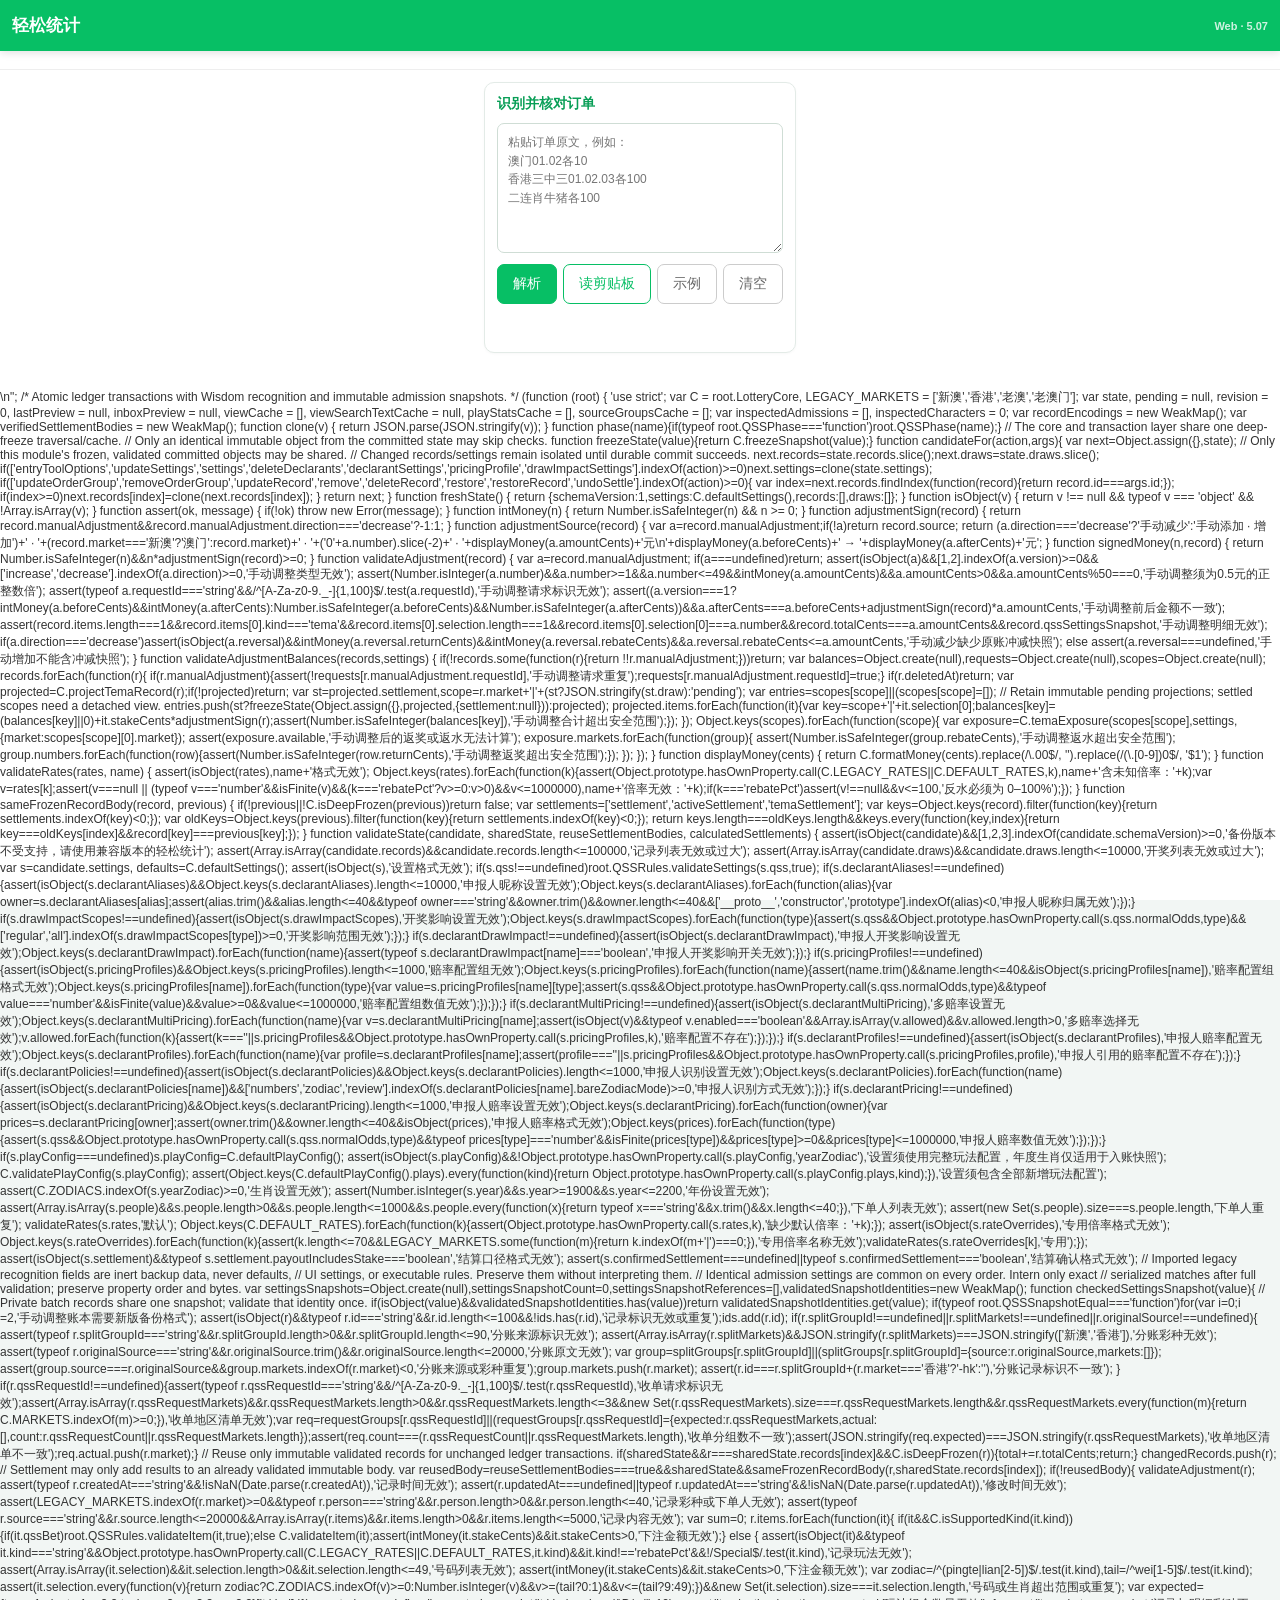
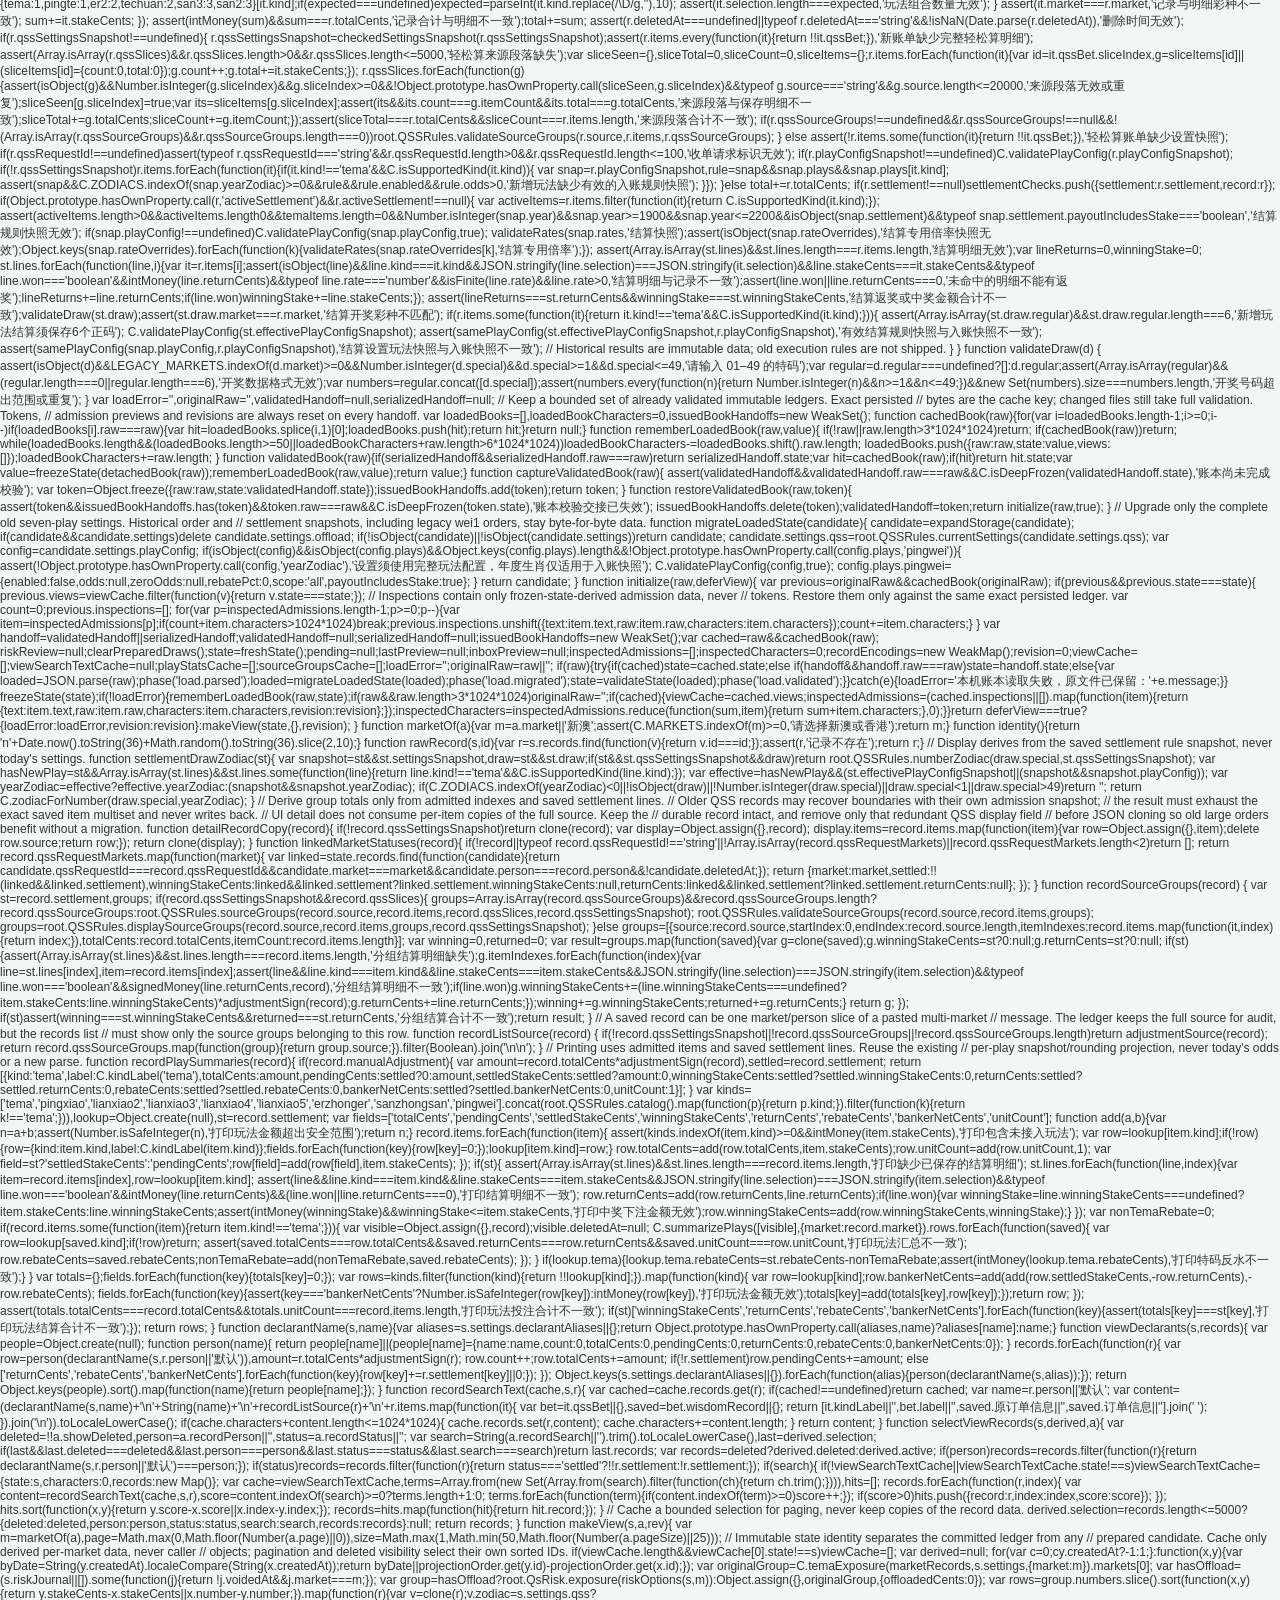
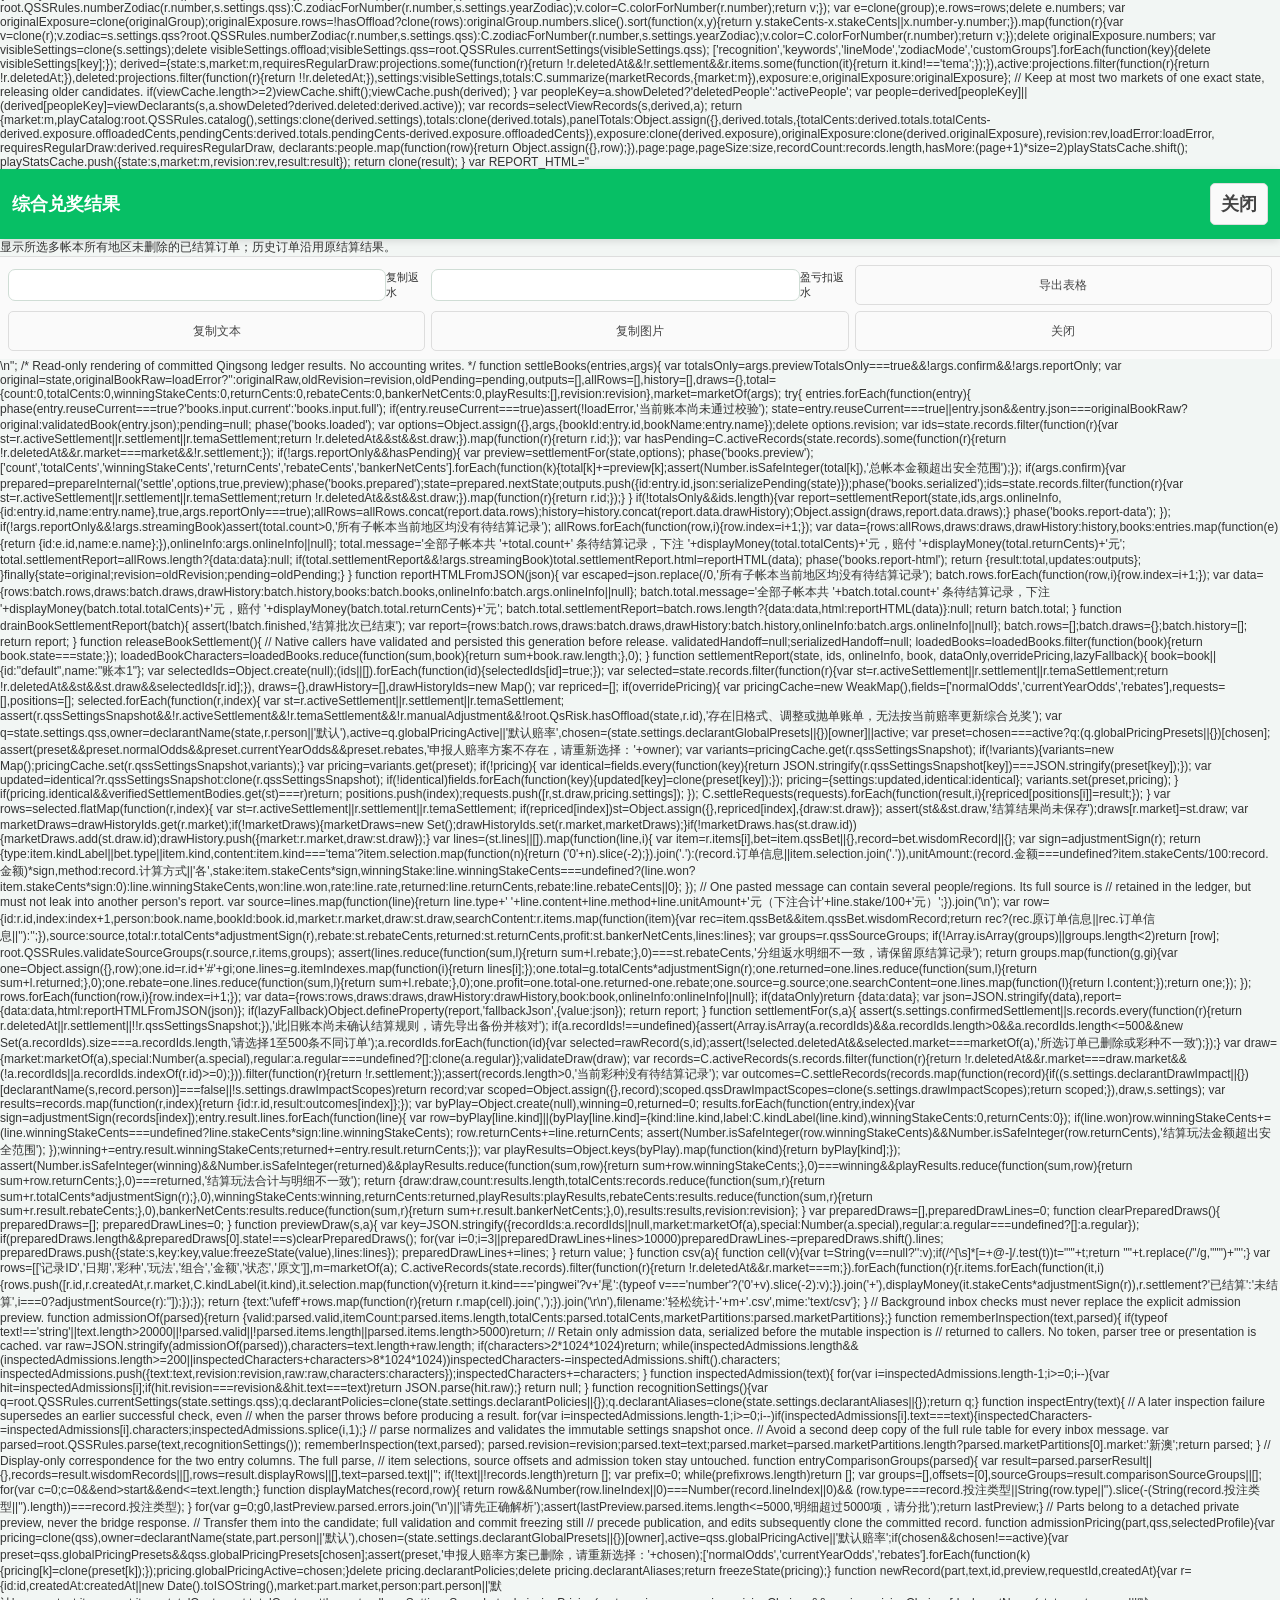
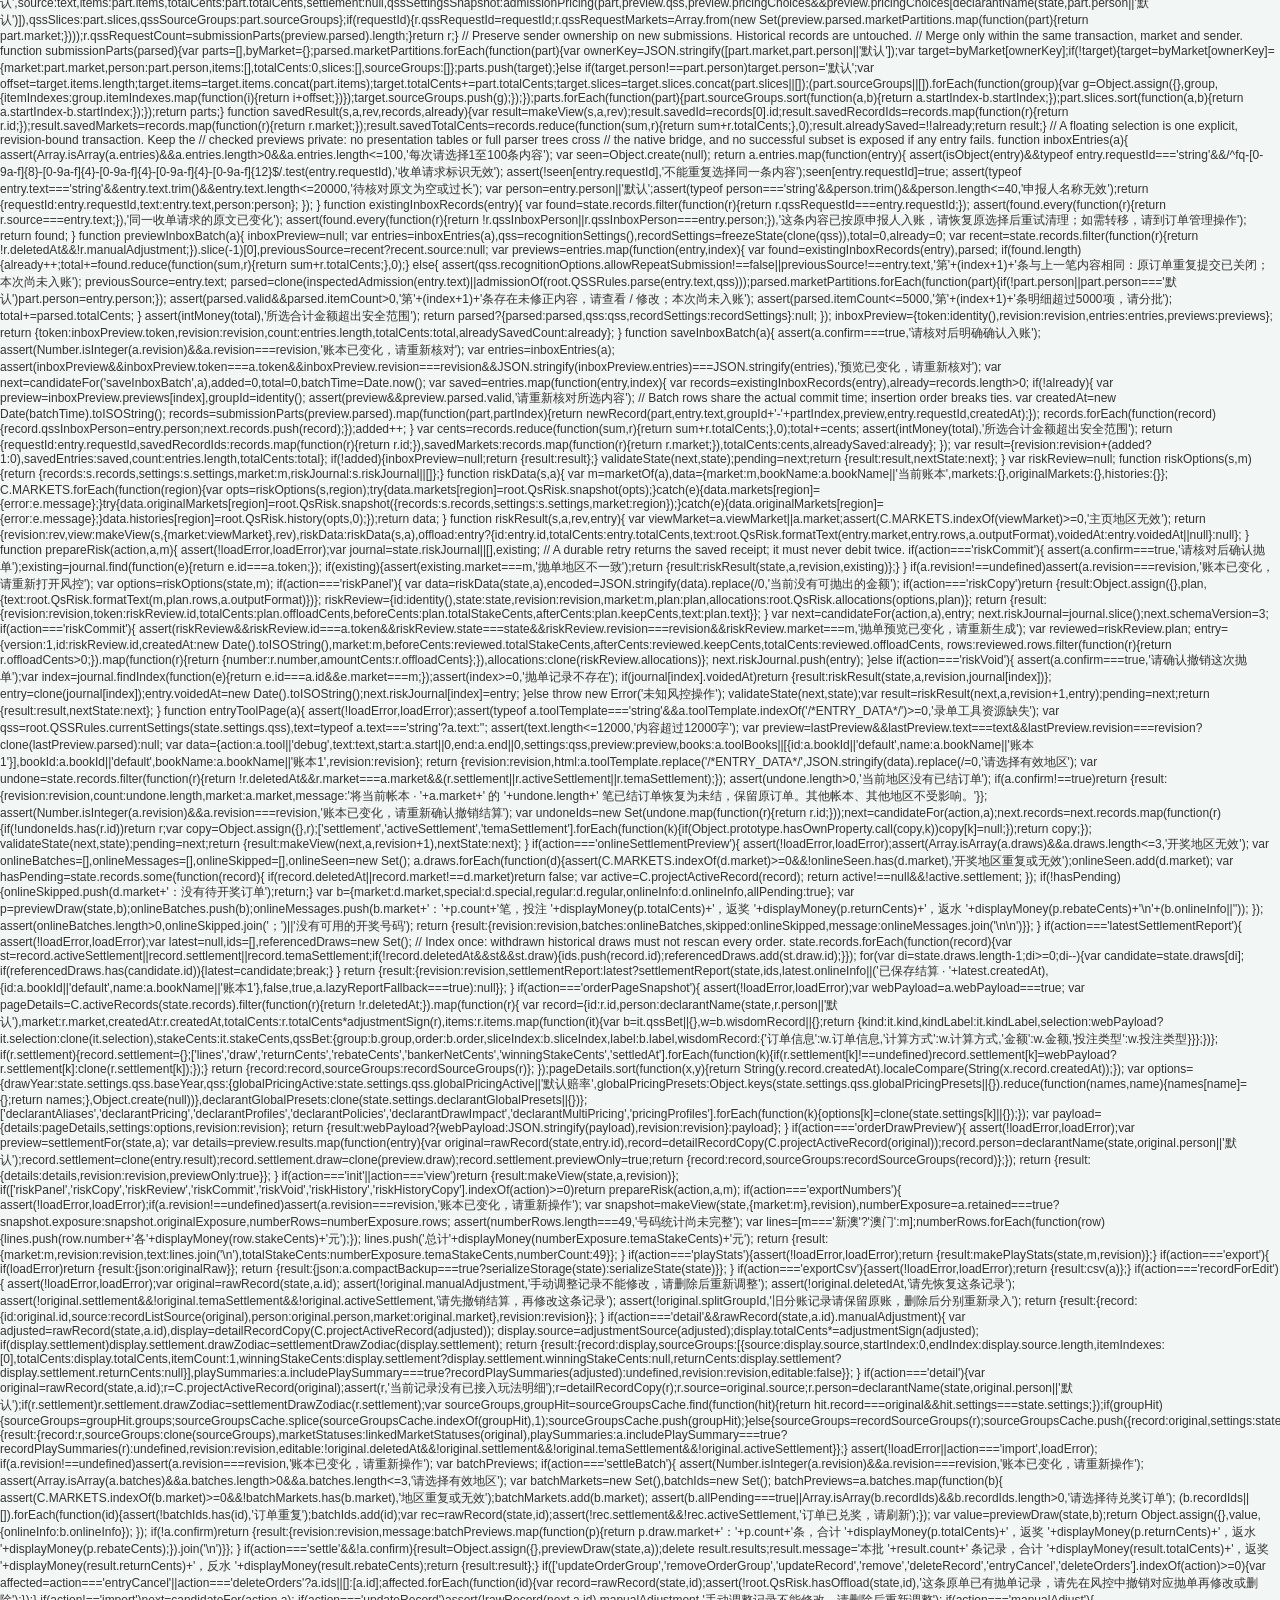
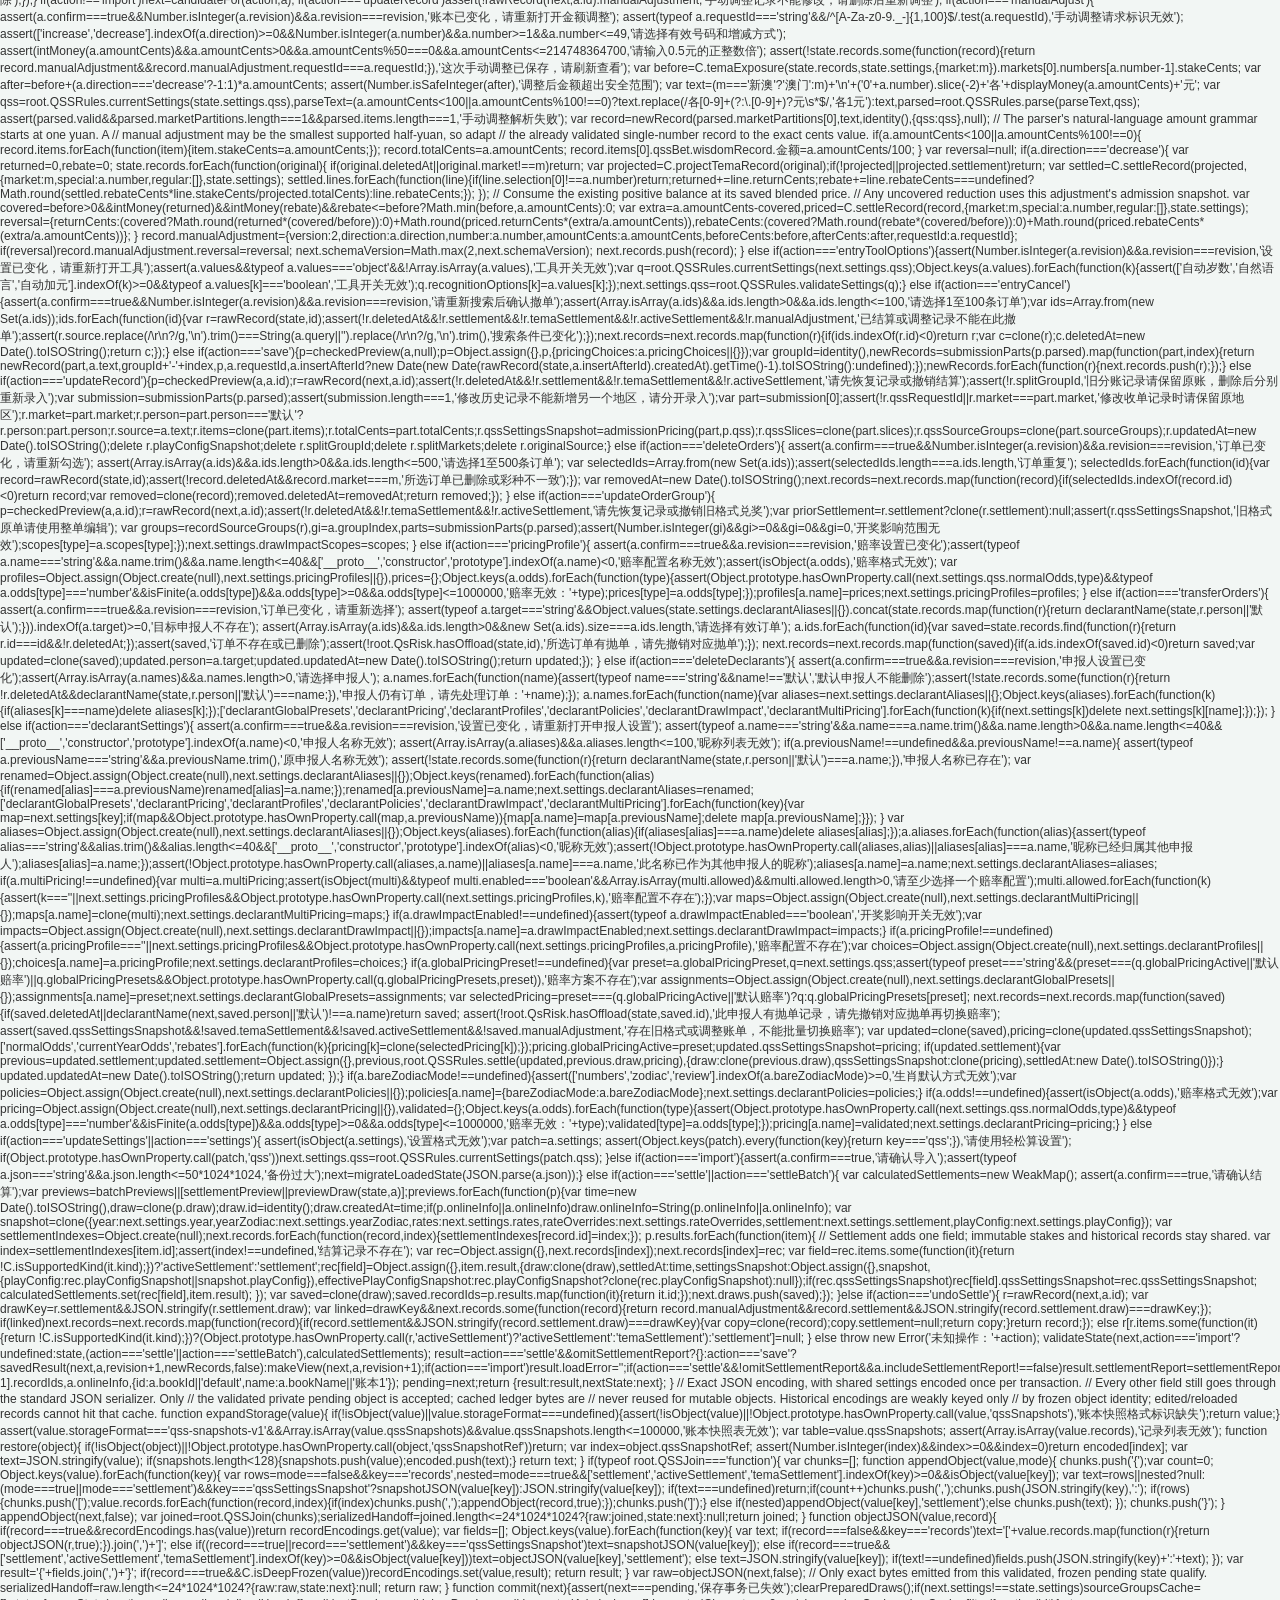
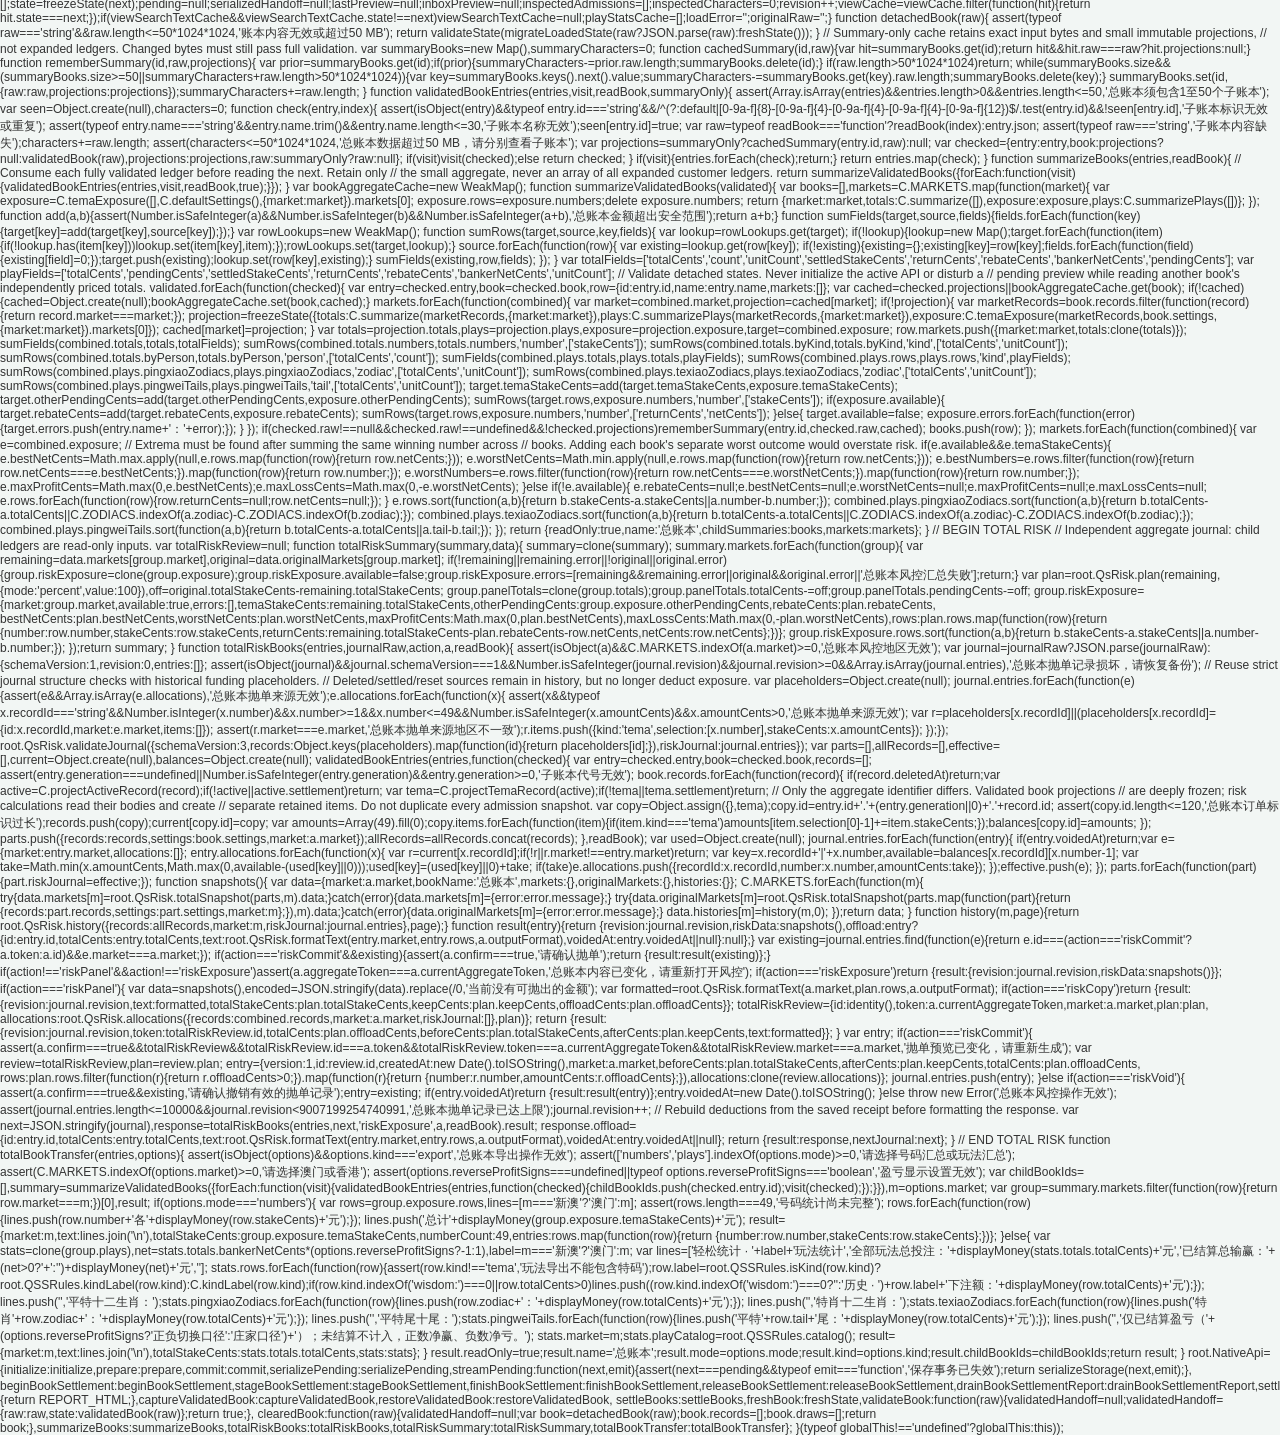
==== QingSongStats/Web/index.html @ a8ee0832 "Add clean iOS 16 WebView rebuild" ====
<!doctype html>
<html lang="zh-CN">
<head>
<meta charset="utf-8">
<meta name="viewport" content="width=device-width,initial-scale=1,viewport-fit=cover,maximum-scale=1">
<meta name="apple-mobile-web-app-capable" content="yes">
<meta name="apple-mobile-web-app-status-bar-style" content="default">
<meta name="theme-color" content="#07bf65">
<title>轻松统计 · Web 版</title>
<style>
*{box-sizing:border-box;-webkit-tap-highlight-color:transparent}
:root{--green:#07bf65;--green2:#089e56;--bg:#f2f6f4;--card:#fff;--line:#e3ebe7;--txt:#234536;--muted:#7d9287;--red:#d33131;--blue:#2b6cb0}
html,body{margin:0;padding:0;background:var(--bg);color:var(--txt);font:15px -apple-system,BlinkMacSystemFont,"PingFang SC","Segoe UI",sans-serif}
header{position:sticky;top:0;z-index:20;background:var(--green);color:#fff;padding:calc(env(safe-area-inset-top) + 12px) 14px 12px;display:flex;align-items:center;gap:10px;box-shadow:0 2px 8px rgba(0,0,0,.12)}
header h1{font-size:17px;margin:0;flex:1;font-weight:600}
header .ver{font-size:11px;opacity:.8}
.tabs{display:flex;background:#fff;border-bottom:1px solid var(--line);position:sticky;top:calc(env(safe-area-inset-top) + 48px);z-index:19;overflow-x:auto}
.tabs button{flex:1;min-width:76px;border:0;background:#fff;color:var(--muted);padding:11px 4px;font-size:13px;white-space:nowrap;border-bottom:2px solid transparent}
.tabs button.on{color:var(--green);border-bottom-color:var(--green);font-weight:600}
main{padding:12px;padding-bottom:calc(env(safe-area-inset-bottom) + 24px);max-width:900px;margin:0 auto}
.page{display:none}.page.on{display:block}
.card{background:var(--card);border:1px solid var(--line);border-radius:10px;padding:12px;margin-bottom:12px;box-shadow:0 1px 3px rgba(0,0,0,.03)}
.card h2{font-size:14px;margin:0 0 10px;color:var(--green2);font-weight:600}
textarea,input,select{width:100%;border:1px solid #cfddd5;border-radius:7px;padding:9px 10px;font:inherit;color:var(--txt);background:#fff;outline:none}
textarea:focus,input:focus,select:focus{border-color:var(--green)}
textarea{min-height:130px;resize:vertical;line-height:1.55}
.btn{display:inline-flex;align-items:center;justify-content:center;gap:5px;border:1px solid var(--green);background:var(--green);color:#fff;border-radius:7px;padding:9px 15px;font-size:14px;cursor:pointer;margin:4px 6px 4px 0;min-height:40px}
.btn:active{opacity:.75}
.btn.ghost{background:#fff;color:var(--green)}
.btn.gray{background:#fff;color:#666;border-color:#ccc}
.btn.red{background:#fff;color:var(--red);border-color:#e6b7b7}
.btn:disabled{opacity:.45;cursor:default}
.row{display:flex;flex-wrap:wrap;gap:6px;align-items:center}
.row .btn{margin:0}
.muted{color:var(--muted);font-size:12px}
.msg{min-height:20px;margin:8px 0;color:var(--red);font-size:13px}
.ok{color:var(--green2)}
table{border-collapse:collapse;width:100%;font-size:12px}
th,td{border-bottom:1px solid var(--line);padding:8px 5px;text-align:left;vertical-align:top}
th{color:var(--muted);font-weight:500;background:#fafcfb}
td.num{text-align:right;white-space:nowrap}
.pill{display:inline-block;padding:1px 7px;border-radius:10px;font-size:11px;background:#eaf7f0;color:var(--green2);margin-right:3px}
.pill.b{background:#eaf1fb;color:var(--blue)}
.pill.r{background:#fdecec;color:var(--red)}
.stat{display:flex;flex-wrap:wrap;gap:8px;margin-bottom:10px}
.stat div{flex:1;min-width:90px;background:#f7fbf9;border:1px solid var(--line);border-radius:8px;padding:9px}
.stat b{display:block;font-size:18px;color:var(--green2);margin-top:3px}
.stat span{font-size:11px;color:var(--muted)}
.wisdom{white-space:pre-wrap;line-height:1.6;background:#f7fbf9;border:1px solid var(--line);border-radius:7px;padding:10px;margin:8px 0;font-size:13px}
.err{color:var(--red)}
label.f{display:block;font-size:12px;color:var(--muted);margin:8px 0 4px}
.toast{position:fixed;left:50%;bottom:30px;transform:translateX(-50%);background:rgba(25,45,35,.92);color:#fff;padding:10px 18px;border-radius:20px;font-size:13px;z-index:99;opacity:0;transition:opacity .2s;pointer-events:none;max-width:80vw;text-align:center}
.toast.show{opacity:1}
.market-tag{font-size:11px;color:var(--muted)}
.empty{text-align:center;color:var(--muted);padding:26px 0;font-size:13px}
details summary{cursor:pointer;font-size:13px;color:var(--green2);padding:6px 0}
</style>
</head>
<body>
<header><h1>轻松统计</h1><span class="ver">Web · 5.07</span></header>
<nav class="tabs" id="tabs">
<button data-p="parse" class="on">录单</button>
<button data-p="list">账本</button>
<button data-p="settle">兑奖</button>
<button data-p="risk">风险</button>
<button data-p="settings">设置</button>
</nav>
<main>
<section class="page on" id="p-parse">
  <div class="card">
    <h2>识别并核对订单</h2>
    <textarea id="input" placeholder="粘贴订单原文，例如：&#10;澳门01.02各10&#10;香港三中三01.02.03各100&#10;二连肖牛猪各100"></textarea>
    <div class="row" style="margin-top:8px">
      <button class="btn" id="btnParse">解析</button>
      <button class="btn ghost" id="btnPaste">读剪贴板</button>
      <button class="btn gray" id="btnDemo">示例</button>
      <button class="btn gray" id="btnClear">清空</button>
    </div>
    <div class="msg" id="parseMsg"></div>
  </div>
  <div class="card" id="previewCard" hidden>
    <h2>解析结果 <span class="market-tag" id="previewMeta"></span></h2>
    <div class="stat">
      <div><span>总额</span><b id="pvTotal">0</b></div>
      <div><span>注数</span><b id="pvBets">0</b></div>
      <div><span>条数</span><b id="pvItems">0</b></div>
    </div>
    <div class="wisdom" id="pvLines"></div>
    <div id="pvErrors"></div>
    <div class="row" style="margin-top:6px">
      <button class="btn" id="btnSave">确认入账</button>
      <button class="btn ghost" id="btnCopy">复制解析</button>
      <button class="btn gray" id="btnShare">分享</button>
    </div>
    <details style="margin-top:8px"><summary>原始明细</summary><pre id="pvJson" style="white-space:pre-wrap;font-size:11px;max-height:260px;overflow:auto"></pre></details>
  </div>
</section>

<section class="page" id="p-list">
  <div class="card">
    <h2>账本概览</h2>
    <div class="stat">
      <div><span>订单数</span><b id="stCount">0</b></div>
      <div><span>投注额</span><b id="stAmount">0</b></div>
      <div><span>版本</span><b id="stRev">0</b></div>
    </div>
    <div class="row">
      <button class="btn ghost" id="btnRefresh">刷新</button>
      <button class="btn ghost" id="btnExport">导出 JSON</button>
      <button class="btn ghost" id="btnExportCsv">导出 CSV</button>
      <button class="btn ghost" id="btnImportFile">导入文件</button>
      <input type="file" id="fileInput" accept=".json,application/json" hidden>
      <button class="btn red" id="btnReset">清空账本</button>
    </div>
    <div class="msg" id="listMsg"></div>
  </div>
  <div class="card">
    <h2>订单列表 <span class="muted" id="listMeta"></span></h2>
    <div id="recordList"></div>
  </div>
</section>

<section class="page" id="p-settle">
  <div class="card">
    <h2>兑奖计算</h2>
    <label class="f">开奖号码（空格或点分隔，如 01 02 03 特码12）</label>
    <input id="drawText" placeholder="输入本期开奖号码">
    <div class="row" style="margin-top:8px">
      <button class="btn" id="btnPreviewSettle">预览兑奖</button>
      <button class="btn ghost" id="btnClearDraw">清空开奖</button>
    </div>
    <div class="msg" id="settleMsg"></div>
    <div id="settleResult"></div>
  </div>
</section>

<section class="page" id="p-risk">
  <div class="card">
    <h2>风险敞口</h2>
    <div class="row"><button class="btn" id="btnRisk">计算</button></div>
    <div class="msg" id="riskMsg"></div>
    <div id="riskResult"></div>
  </div>
</section>

<section class="page" id="p-settings">
  <div class="card">
    <h2>账本设置</h2>
    <label class="f">年份</label><input type="number" id="setYear" value="2026">
    <label class="f">特码赔率</label><input type="number" id="setTema" value="47">
    <label class="f">回水百分比</label><input type="number" id="setRebate" value="0" step="0.1">
    <label class="f">参与人（逗号分隔）</label><input id="setPeople" value="默认">
    <div class="row" style="margin-top:10px"><button class="btn" id="btnSaveSettings">保存设置</button></div>
    <div class="msg" id="settingsMsg"></div>
  </div>
  <div class="card">
    <h2>关于</h2>
    <p class="muted">由 IPA 5.07 提取的核心 JS 引擎驱动：LotteryCore / WisdomEngine / QSParser / NativeApi。原生 Swift 层由浏览器 API 替代（localStorage、剪贴板、文件导出）。数据只保存在本机浏览器。</p>
  </div>
</section>
</main>
<div class="toast" id="toast"></div>

<script>
(function (root, factory) {
  'use strict';
  if (typeof module === 'object' && module.exports) module.exports = factory(root);
  else root.LotteryCore = factory(root);
}(typeof globalThis !== 'undefined' ? globalThis : this, function (root) {
  'use strict';
  // Historical Stats accounting is retained; new orders use the QSSRules snapshot contract.
  var VERSION = '2.1.0';
  var MARKETS = ['新澳', '香港', '老澳门'];
  var ZODIACS = ['鼠', '牛', '虎', '兔', '龙', '蛇', '马', '羊', '猴', '鸡', '狗', '猪'];
  var MAX_ITEMS = 5000, MAX_SAFE = 9007199254740991;
  var LEGACY_RATES = {
    tema: 47, pingte: 2, pingteSpecial: 1.8,
    lian2: 4, lian2Special: 3.5, lian3: 10, lian3Special: 8.5,
    lian4: 30, lian4Special: 25, lian5: 92, lian5Special: 82,
    wei1: 1.8, wei1Special: 2.1, wei2: 3, wei2Special: 3,
    wei3: 6, wei3Special: 6, wei4: 15, wei4Special: 15,
    wei5: 45, wei5Special: 45, er2: 60, techuan: 10, san3: 600, san2: 20,
    bu5: 2, bu6: null, bu7: null, bu8: null, bu9: null, bu10: null, bu11: null, bu12: null,
    rebatePct: 0
  };
  var DEFAULT_RATES = {tema:47,rebatePct:0};
  var PLAY_META = {
    tema:{label:'特码',size:1,type:'number',scope:'special'},
    pingxiao:{label:'平肖',size:1,type:'zodiac',scope:'all'},
    lianxiao2:{label:'二连肖',size:2,type:'zodiac',scope:'all'},
    lianxiao3:{label:'三连肖',size:3,type:'zodiac',scope:'all'},
    lianxiao4:{label:'四连肖',size:4,type:'zodiac',scope:'all'},
    lianxiao5:{label:'五连肖',size:5,type:'zodiac',scope:'all'},
    erzhonger:{label:'二中二',size:2,type:'number',scope:'regular'},
    sanzhongsan:{label:'三中三',size:3,type:'number',scope:'regular'},
    pingwei:{label:'平尾',size:1,type:'tail',scope:'all'}
  };
  var RED = [1,2,7,8,12,13,18,19,23,24,29,30,34,35,40,45,46];
  var BLUE = [3,4,9,10,14,15,20,25,26,31,36,37,41,42,47,48];
  function copy(a) { var b = {}; Object.keys(a || {}).forEach(function (k) { b[k] = a[k]; }); return b; }
  function assign(a, b) { Object.keys(b || {}).forEach(function (k) { a[k] = b[k]; }); return a; }
  function isInt(n) { return typeof n === 'number' && isFinite(n) && Math.floor(n) === n && Math.abs(n) <= MAX_SAFE; }
  function fail(message) { throw new Error(message); }
  function safeAdd(a, b) { var n = a + b; if (!isInt(n)) fail('金额合计超出安全计算范围'); return n; }
  function normalizeZodiacName(value) {
    // Zodiac display/settings compatibility only; no slip recognition rules.
    return String(value).replace(/\ud852\udc23/g, '猴').replace(/龍/g, '龙')
      .replace(/[雞鷄]/g, '鸡').replace(/馬/g, '马').replace(/豬/g, '猪')
      .replace(/老鼠/g, '鼠').replace(/老虎/g, '虎').replace(/兔子/g, '兔').replace(/公鸡/g, '鸡');
  }
  function defaultSettings() {
    return {year: 2026, yearZodiac: '马', rates: copy(DEFAULT_RATES),
      settlement: {includeSpecial: true, san2: 'atLeast', payoutIncludesStake: true},
      confirmedSettlement: true, people: ['默认'], rateOverrides: {}, qss:root.QSSRules.defaults(), playConfig:defaultPlayConfig()};
  }
  function isSupportedKind(kind) { return typeof kind==='string'&&(Object.prototype.hasOwnProperty.call(PLAY_META,kind)||root.QSSRules.isKind(kind)); }
  function defaultPlayConfig() { return {version:1,plays:{}}; }
  function decimalRatio(value) {
    if(typeof value!=='number'||!isFinite(value)||value<0||!/^[0-9]+(?:\.[0-9]{1,4})?$/.test(String(value)))fail('小数配置须为非负数且最多四位小数');
    var parts=String(value).split('.'),denominator=Math.pow(10,(parts[1]||'').length);
    return {numerator:Number(parts[0])*denominator+Number(parts[1]||0),denominator:denominator};
  }
  function exactAmount(cents,rate,percent) {
    var fraction=decimalRatio(rate);
    return proportionalRebate(cents,fraction.numerator,fraction.denominator*(percent?100:1));
  }
  function validatePlayConfig(config, allowLegacyFull) {
    if(!config||config.version!==1||!config.plays||typeof config.plays!=='object'||Array.isArray(config.plays))fail('玩法配置版本或结构无效');
    if(config.yearZodiac===undefined&&Object.keys(config.plays).length)Object.keys(PLAY_META).forEach(function(kind){if(kind!=='tema'&&!(allowLegacyFull===true&&kind==='pingwei')&&!Object.prototype.hasOwnProperty.call(config.plays,kind))fail('玩法配置缺少 '+kindLabel(kind));});
    Object.keys(config.plays).forEach(function(kind){
      if(!Object.prototype.hasOwnProperty.call(PLAY_META,kind)||kind==='tema')fail('玩法配置包含未知玩法：'+kind);
      var value=config.plays[kind];
      if(!value||typeof value.enabled!=='boolean'||typeof value.payoutIncludesStake!=='boolean')fail(kindLabel(kind)+'启用状态或本金规则无效');
      if(value.scope!=='regular'&&value.scope!=='all')fail(kindLabel(kind)+'开奖范围须为 regular 或 all');
      if(kind==='pingwei'){
        if(value.scope!=='all')fail('平尾开奖范围固定为6个正码加特码');
        if(!Object.prototype.hasOwnProperty.call(value,'zeroOdds'))fail('平尾缺少0尾赔率配置');
        if(value.zeroOdds!==null){decimalRatio(value.zeroOdds);if(value.zeroOdds<=0||value.zeroOdds>1000000)fail('0尾赔率须大于0且不超过1000000');}
        if(value.enabled&&value.zeroOdds===null)fail('平尾已启用，请配置0尾赔率');
      }else if(Object.prototype.hasOwnProperty.call(value,'zeroOdds'))fail(kindLabel(kind)+'不支持0尾赔率');
      if(value.odds!==null){decimalRatio(value.odds);if(value.odds<=0||value.odds>1000000)fail(kindLabel(kind)+'赔率须大于 0 且不超过 1000000');}
      if(value.specialOdds!==undefined&&value.specialOdds!==null){if(PLAY_META[kind].type!=='zodiac')fail(kindLabel(kind)+'不支持当年生肖赔率');decimalRatio(value.specialOdds);if(value.specialOdds<=0||value.specialOdds>1000000)fail(kindLabel(kind)+'当年生肖赔率须大于 0 且不超过 1000000');}
      if(value.enabled&&value.odds===null)fail(kindLabel(kind)+'已启用，请配置赔率');
      decimalRatio(value.rebatePct);if(value.rebatePct>100)fail(kindLabel(kind)+'返水比例须为 0 至 100');
    });
    if(config.yearZodiac!==undefined)checkZodiac(config.yearZodiac);
    return config;
  }
  function checkZodiac(z) { z = normalizeZodiacName(z); if (ZODIACS.indexOf(z) < 0) fail('生肖必须是鼠、牛、虎、兔、龙、蛇、马、羊、猴、鸡、狗、猪之一'); return z; }
  function checkNumber(n) { if (!isInt(n) || n < 1 || n > 49) fail('号码必须是 01 至 49 的整数'); return n; }
  function zodiacForNumber(number, yearZodiac) {
    checkNumber(number); var i = ZODIACS.indexOf(checkZodiac(yearZodiac || '马'));
    return ZODIACS[(i - ((number - 1) % 12) + 12) % 12];
  }
  function numbersForZodiac(zodiac, yearZodiac) {
    zodiac = checkZodiac(zodiac); checkZodiac(yearZodiac || '马');
    var out = []; for (var n = 1; n <= 49; n++) if (zodiacForNumber(n, yearZodiac) === zodiac) out.push(n); return out;
  }
  function colorForNumber(n) { checkNumber(n); return RED.indexOf(n) >= 0 ? 'red' : (BLUE.indexOf(n) >= 0 ? 'blue' : 'green'); }
  function kindLabel(kind) { return PLAY_META[kind]?PLAY_META[kind].label:root.QSSRules.isKind(kind)?root.QSSRules.kindLabel(kind):'历史记录'; }
  function formatMoney(cents) { if (!isInt(cents)) fail('金额必须是安全整数分'); return (cents / 100).toFixed(2); }
  function unique(values, label) {
    var seen = Object.create(null);
    values.forEach(function (v) { if (seen[v]) fail('同组' + label + '重复：' + v + '；请拆成独立行录入'); seen[v] = true; }); return values;
  }
  function uniqueStrings(a) { return a.filter(function(v,i){return a.indexOf(v)===i;}); }
  function itemTotal(items) {
    if(!Array.isArray(items)||items.length>MAX_ITEMS) fail('记录明细缺失或超过 5,000 注');
    return items.reduce(function(sum,item){if(!item||!isInt(item.stakeCents)||item.stakeCents<=0) fail('记录中的注额无效');return safeAdd(sum,item.stakeCents);},0);
  }
  function checkedRecordTotal(record) {
    if(record&&typeof record==='object'&&checkedFrozenTotals.has(record))return checkedFrozenTotals.get(record);
    if(!record||(MARKETS.indexOf(record.market)<0&&record.market!=='老澳'))fail('记录彩种无效');
    if(typeof record.person!=='string'||!record.person.trim())fail('记录下单人无效');
    var total=itemTotal(record.items);if(!record.items.length)fail('记录没有有效明细');
    record.items.forEach(function(item){validateItem(item);if(item.market!==record.market)fail('记录内彩种与记录彩种不一致');});
    if(!isInt(record.totalCents)||total!==record.totalCents) fail('记录总额与明细不符，请检查备份数据');
    if(record.settlement){
      var settlement=record.settlement;
      ['returnCents','rebateCents','bankerNetCents','winningStakeCents'].forEach(function(key){if(!isInt(settlement[key]))fail('结算金额无效');});
      var direction=record.manualAdjustment&&record.manualAdjustment.direction==='decrease'?-1:1;
      if(settlement.returnCents*direction<0||settlement.rebateCents*direction<0||settlement.rebateCents*direction>total||settlement.winningStakeCents*direction<0||settlement.winningStakeCents*direction>total)fail('结算金额不在有效范围内');
      if(safeAdd(safeAdd(total*direction,-settlement.returnCents),-settlement.rebateCents)!==settlement.bankerNetCents)fail('结算总额无法对账');
    }
    if(deeplyFrozen(record))checkedFrozenTotals.set(record,total);
    return total;
  }
  function proportionalRebate(value,part,whole){
    // Exact integer (value * part / whole), rounded half up without unsafe multiplication.
    var quotient=0,remainder=0,unitQ=Math.floor(value/whole),unitR=value%whole,multiplier=part;
    while(multiplier>0){
      if(multiplier%2===1){quotient=safeAdd(quotient,unitQ);if(remainder>=whole-unitR){remainder-=whole-unitR;quotient=safeAdd(quotient,1);}else remainder+=unitR;}
      multiplier=Math.floor(multiplier/2);if(!multiplier)break;
      unitQ=safeAdd(unitQ,unitQ);if(unitR>=whole-unitR){unitR-=whole-unitR;unitQ=safeAdd(unitQ,1);}else unitR+=unitR;
    }
    return remainder>=whole-remainder?safeAdd(quotient,1):quotient;
  }
  var deeplyFrozenObjects=new WeakSet(),activeProjectionCache=new WeakMap(),temaProjectionCache=new WeakMap(),checkedFrozenTotals=new WeakMap();
  function deeplyFrozen(value){
    if(!value||typeof value!=='object')return true;
    if(deeplyFrozenObjects.has(value))return true;
    if(!Object.isFrozen(value)||!Object.keys(value).every(function(key){return deeplyFrozen(value[key]);}))return false;
    deeplyFrozenObjects.add(value);return true;
  }
  function freezeProjection(value){
    if(!value||typeof value!=='object'||deeplyFrozenObjects.has(value))return value;
    // Most ledger fields are primitive. Avoid an interpreted recursive call
    // for every number/string while still freezing every reachable object.
    var keys=Object.keys(value);
    for(var i=0;i<keys.length;i++){var child=value[keys[i]];if(child&&typeof child==='object')freezeProjection(child);}
    Object.freeze(value);deeplyFrozenObjects.add(value);return value;
  }
  function projectionWithCache(record,cache,project){
    if(record&&typeof record==='object'&&cache.has(record))return cache.get(record);
    var immutable=deeplyFrozen(record),result=project(record);
    if(immutable&&record&&typeof record==='object'){freezeProjection(result);cache.set(record,result);}
    return result;
  }
  function projectTemaRecord(record){return projectionWithCache(record,temaProjectionCache,projectTemaRecordUncached);}
  function projectActiveRecord(record){return projectionWithCache(record,activeProjectionCache,projectActiveRecordUncached);}
  function projectTemaRecordUncached(record){
    if(!record||!Array.isArray(record.items))fail('记录明细缺失');
    var items=record.items.filter(function(item){return item&&item.kind==='tema';});
    if(!items.length)return null;
    var mixed=items.length!==record.items.length,hasOverride=Object.prototype.hasOwnProperty.call(record,'temaSettlement');
    if(!mixed&&!hasOverride){checkedRecordTotal(record);return record;}
    var oldTotal=itemTotal(record.items);if(oldTotal!==record.totalCents)fail('记录总额与明细不符，请检查备份数据');
    var projected=deeplyFrozen(record)?assign({},record):copy(record);delete projected.temaSettlement;
    projected.items=items.map(function(item){var result=copy(item);result.source=('0'+item.selection[0]).slice(-2)+'各'+formatMoney(item.stakeCents);return result;});
    projected.totalCents=itemTotal(projected.items);projected.source=projected.items.map(function(item){return item.source;}).join('\n');
    if(hasOverride)projected.settlement=record.temaSettlement;
    else if(record.settlement){
      var previous=record.settlement;if(!Array.isArray(previous.lines))fail('历史结算缺少可分离的特码明细');
      var lines=previous.lines.filter(function(line){return line&&line.kind==='tema';});
      if(lines.length!==items.length)fail('历史结算中的特码明细与记录不符');
      var returned=0,winning=0;
      lines.forEach(function(line,index){
        validateItem(line);
        if(line.selection[0]!==items[index].selection[0]||line.stakeCents!==items[index].stakeCents||typeof line.won!=='boolean'||!isInt(line.returnCents)||line.returnCents<0||(!line.won&&line.returnCents!==0))fail('历史结算中的特码明细无效');
        returned=safeAdd(returned,line.returnCents);if(line.won)winning=safeAdd(winning,line.stakeCents);
      });
      if(!isInt(previous.rebateCents)||previous.rebateCents<0||previous.rebateCents>oldTotal)fail('历史反水金额无效');
      var rebate=proportionalRebate(previous.rebateCents,projected.totalCents,oldTotal);
      projected.settlement=assign(copy(previous),{lines:lines.slice(),returnCents:returned,winningStakeCents:winning,rebateCents:rebate,bankerNetCents:safeAdd(safeAdd(projected.totalCents,-returned),-rebate),rulesNote:'历史特码结算：返奖及中奖注额取特码明细；原整笔反水按特码注额占比分摊并四舍五入到分。'});
    }else projected.settlement=null;
    checkedRecordTotal(projected);return projected;
  }
  function projectActiveRecordUncached(record){
    if(!record||!Array.isArray(record.items))fail('记录明细缺失');
    var items=record.items.filter(function(item){return item&&isSupportedKind(item.kind);});
    if(!items.length)return null;
    if(items.length===record.items.length){checkedRecordTotal(record);return record;}
    if(items.every(function(item){return item.kind==='tema';})){
      var legacy=copy(record);
      if(Object.prototype.hasOwnProperty.call(record,'activeSettlement'))legacy.temaSettlement=record.activeSettlement;
      return projectTemaRecord(legacy);
    }
    var total=itemTotal(record.items);if(total!==record.totalCents)fail('记录总额与明细不符');
    var projected=deeplyFrozen(record)?assign({},record):copy(record);projected.items=items;projected.totalCents=itemTotal(items);
    if(Object.prototype.hasOwnProperty.call(record,'activeSettlement'))projected.settlement=record.activeSettlement;
    else if(record.settlement){
      var previous=record.settlement,lines=(previous.lines||[]).filter(function(line){return isSupportedKind(line.kind);});
      if(lines.length!==items.length)fail('历史结算缺少对应明细');
      var returned=0,winning=0;
      lines.forEach(function(line,index){
        var item=items[index];validateItem(line);
        if(line.kind!==item.kind||JSON.stringify(line.selection)!==JSON.stringify(item.selection)||line.stakeCents!==item.stakeCents||typeof line.won!=='boolean'||!isInt(line.returnCents)||line.returnCents<0)fail('历史结算明细不一致');
        returned=safeAdd(returned,line.returnCents);if(line.won)winning=safeAdd(winning,line.stakeCents);
      });
      var rebate=proportionalRebate(previous.rebateCents,projected.totalCents,total);
      projected.settlement=assign(copy(previous),{lines:lines,returnCents:returned,winningStakeCents:winning,rebateCents:rebate,bankerNetCents:safeAdd(safeAdd(projected.totalCents,-returned),-rebate)});
    }else projected.settlement=null;
    checkedRecordTotal(projected);return projected;
  }
  function activeRecords(records){return (records||[]).map(projectActiveRecord).filter(function(record){return record!==null;});}
  function temaRecords(records){return (records||[]).map(projectTemaRecord).filter(function(record){return record!==null;});}
  // The ledger validator has already bounded the sum of all unsigned raw
  // stakes. Each active projection is a subset, so its signed stake totals
  // cannot overflow. Settlement amounts have no such bound across records.
  function validateAggregateTotals(records) {
    var returned=0,rebate=0,net=0;
    function addSettlementTotal(total,value){
      if(!isInt(value))fail('结算金额无效');
      return safeAdd(total,value);
    }
    records.forEach(function(record){
      if(record.deletedAt||MARKETS.indexOf(record.market)<0)return;
      record=projectActiveRecord(record);
      if(!record)return;
      record.items.forEach(function(item){
        if(item.kind!=='tema')return;
        if(!Array.isArray(item.selection)||item.selection.length!==1)fail('特码记录必须为单号码明细');
        checkNumber(item.selection[0]);
      });
      var settlement=record.settlement;
      if(!settlement)return;
      returned=addSettlementTotal(returned,settlement.returnCents);
      rebate=addSettlementTotal(rebate,settlement.rebateCents);
      net=addSettlementTotal(net,settlement.bankerNetCents);
    });
  }
  function summarize(records, filters) {
    filters=filters||{}; var result={totalCents:0,count:0,unitCount:0,numbers:[],byKind:[],byPerson:[],settledStakeCents:0,returnCents:0,rebateCents:0,bankerNetCents:0,pendingCents:0}, kinds=Object.create(null),people=Object.create(null);
    for(var n=1;n<=49;n++) result.numbers.push({number:n,stakeCents:0});
    (records||[]).forEach(function(record){
      if(record.deletedAt) return;
      if(MARKETS.indexOf(record.market)<0)return;
      if(['market','person'].some(function(key){return filters[key] && filters[key]!=='全部' && record[key]!==filters[key];}))return;
      record=projectActiveRecord(record);if(!record)return;
      var direction=record.manualAdjustment&&record.manualAdjustment.direction==='decrease'?-1:1;
      var total=record.totalCents*direction;result.totalCents=safeAdd(result.totalCents,total);result.count++;result.unitCount+=record.items.length;
      var person=record.person||'默认'; if(!Object.prototype.hasOwnProperty.call(people,person)) people[person]={person:person,totalCents:0,count:0};
      people[person].totalCents=safeAdd(people[person].totalCents,total);people[person].count++;
      record.items.forEach(function(item){
        if(!Object.prototype.hasOwnProperty.call(kinds,item.kind))kinds[item.kind]={kind:item.kind,totalCents:0,unitCount:0};
        kinds[item.kind].totalCents=safeAdd(kinds[item.kind].totalCents,item.stakeCents*direction);kinds[item.kind].unitCount++;
        if(item.kind==='tema'){if(!Array.isArray(item.selection)||item.selection.length!==1)fail('特码记录必须为单号码明细');var index=checkNumber(item.selection[0])-1;result.numbers[index].stakeCents=safeAdd(result.numbers[index].stakeCents,item.stakeCents*direction);}
      });
      if(record.settlement){
        result.settledStakeCents=safeAdd(result.settledStakeCents,total);
        ['returnCents','rebateCents','bankerNetCents'].forEach(function(key){if(!isInt(record.settlement[key]))fail('结算金额无效');result[key]=safeAdd(result[key],record.settlement[key]);});
      }else result.pendingCents=safeAdd(result.pendingCents,total);
    });
    result.byKind=Object.keys(kinds).map(function(k){return kinds[k];});result.byPerson=Object.keys(people).map(function(k){return people[k];});return result;
  }
  // This optional projection is intentionally separate from summarize and view.
  // Returns come from saved settlement lines; only the original per-kind
  // rebate rounding is reproduced from immutable admission/settlement rules.
  function summarizeLegacyPlays(records, filters) {
    filters=filters||{};
    var kinds=['pingxiao','lianxiao2','lianxiao3','lianxiao4','lianxiao5','erzhonger','sanzhongsan','pingwei'];
    var fields=['totalCents','pendingCents','settledStakeCents','returnCents','rebateCents','bankerNetCents','unitCount'];
    function empty(){var value={};fields.forEach(function(key){value[key]=0;});return value;}
    var rows=kinds.map(function(kind){return assign({kind:kind,label:kindLabel(kind)},empty());}),lookup=Object.create(null),totals=empty();
    var pingxiaoZodiacs=ZODIACS.map(function(zodiac){return {zodiac:zodiac,totalCents:0,unitCount:0};}),pingweiTails=[];
    for(var tail=0;tail<=9;tail++)pingweiTails.push({tail:tail,totalCents:0,unitCount:0});
    rows.forEach(function(row){lookup[row.kind]=row;});
    (records||[]).forEach(function(original){
      if(!original||original.deletedAt||MARKETS.indexOf(original.market)<0)return;
      if(filters.market&&filters.market!=='全部'&&original.market!==filters.market)return;
      if(!Array.isArray(original.items))fail('记录明细缺失');
      if(!original.items.some(function(item){return item&&Object.prototype.hasOwnProperty.call(lookup,item.kind);}))return;
      var record=projectActiveRecord(original),groups=Object.create(null),st=record.settlement;
      record.items.forEach(function(item){
        groups[item.kind]=safeAdd(groups[item.kind]||0,item.stakeCents);
        var row=lookup[item.kind];if(!row)return;
        row.totalCents=safeAdd(row.totalCents,item.stakeCents);row.unitCount=safeAdd(row.unitCount,1);
        if(item.kind==='pingxiao'){
          var zodiacRow=pingxiaoZodiacs[ZODIACS.indexOf(item.selection[0])];
          zodiacRow.totalCents=safeAdd(zodiacRow.totalCents,item.stakeCents);zodiacRow.unitCount=safeAdd(zodiacRow.unitCount,1);
        }else if(item.kind==='pingwei'){
          var tailRow=pingweiTails[item.selection[0]];
          tailRow.totalCents=safeAdd(tailRow.totalCents,item.stakeCents);tailRow.unitCount=safeAdd(tailRow.unitCount,1);
        }
        var field=st?'settledStakeCents':'pendingCents';row[field]=safeAdd(row[field],item.stakeCents);
      });
      if(!st)return;
      if(!Array.isArray(st.lines)||st.lines.length!==record.items.length)fail('玩法统计缺少对应结算明细');
      var returned=0,winning=0;
      st.lines.forEach(function(line,index){
        var item=record.items[index];
        if(!line||line.kind!==item.kind||JSON.stringify(line.selection)!==JSON.stringify(item.selection)||line.stakeCents!==item.stakeCents||typeof line.won!=='boolean'||!isInt(line.returnCents)||line.returnCents<0||(!line.won&&line.returnCents!==0))fail('玩法统计结算明细不一致');
        returned=safeAdd(returned,line.returnCents);if(line.won)winning=safeAdd(winning,line.stakeCents);
        if(lookup[item.kind])lookup[item.kind].returnCents=safeAdd(lookup[item.kind].returnCents,line.returnCents);
      });
      if(returned!==st.returnCents||winning!==st.winningStakeCents)fail('玩法统计结算返奖合计不一致');
      var snapshot=record.playConfigSnapshot,rebate=0;
      if(!snapshot||snapshot.yearZodiac===undefined)fail('玩法统计缺少入账规则快照');
      validatePlayConfig(snapshot);
      kinds.forEach(function(kind){
        if(!groups[kind])return;
        var rule=snapshot.plays[kind];if(!rule||!rule.enabled||rule.odds===null)fail('玩法统计入账规则快照无效');
        var cents=exactAmount(groups[kind],rule.rebatePct,true);rebate=safeAdd(rebate,cents);
        lookup[kind].rebateCents=safeAdd(lookup[kind].rebateCents,cents);
      });
      if(groups.tema){
        var saved=st.settingsSnapshot;if(!saved||!saved.rates)fail('玩法统计缺少特码结算规则快照');
        var rates=assign(copy(saved.rates),(saved.rateOverrides||{})[record.market+'|'+record.person]||{});
        if(typeof rates.rebatePct!=='number'||!isFinite(rates.rebatePct)||rates.rebatePct<0||rates.rebatePct>100)fail('玩法统计特码反水快照无效');
        rebate=safeAdd(rebate,roundedAmount(groups.tema,rates.rebatePct/100));
      }
      if(rebate!==st.rebateCents)fail('玩法统计反水与已保存结算不一致');
    });
    rows.forEach(function(row){row.bankerNetCents=safeAdd(safeAdd(row.settledStakeCents,-row.returnCents),-row.rebateCents);fields.forEach(function(key){totals[key]=safeAdd(totals[key],row[key]);});});
    pingxiaoZodiacs.sort(function(a,b){return b.totalCents-a.totalCents||ZODIACS.indexOf(a.zodiac)-ZODIACS.indexOf(b.zodiac);});
    pingweiTails.sort(function(a,b){return b.totalCents-a.totalCents||a.tail-b.tail;});
    return {rows:rows,totals:totals,pingxiaoZodiacs:pingxiaoZodiacs,pingweiTails:pingweiTails};
  }
  function summarizePlays(records,filters){
    var old=(records||[]).filter(function(r){return !r.qssSettingsSnapshot;}),result=summarizeLegacyPlays(old,filters),fields=['totalCents','pendingCents','settledStakeCents','returnCents','rebateCents','bankerNetCents','unitCount'],lookup={};
    result.rows=result.rows.filter(function(row){return row.totalCents!==0;});
    result.texiaoZodiacs=ZODIACS.map(function(zodiac){return {zodiac:zodiac,totalCents:0,unitCount:0};});
    root.QSSRules.catalog().forEach(function(meta){if(meta.kind==='tema')return;var row={kind:meta.kind,label:meta.label};fields.forEach(function(k){row[k]=0;});result.rows.push(row);lookup[meta.kind]=row;});
    (records||[]).forEach(function(r){if(!r.qssSettingsSnapshot||r.deletedAt||MARKETS.indexOf(r.market)<0||filters&&filters.market&&filters.market!=='全部'&&filters.market!==r.market)return;
      r.items.forEach(function(item,index){if(item.kind==='tema')return;var row=lookup[item.kind];if(!row){row={kind:item.kind,label:item.kindLabel||item.qssBet.type||'历史玩法'};fields.forEach(function(k){row[k]=0;});lookup[item.kind]=row;result.rows.push(row);}row.totalCents=safeAdd(row.totalCents,item.stakeCents);row.unitCount++;
        row[r.settlement?'settledStakeCents':'pendingCents']=safeAdd(row[r.settlement?'settledStakeCents':'pendingCents'],item.stakeCents);
        if(r.settlement){var line=r.settlement.lines[index];row.returnCents=safeAdd(row.returnCents,line.returnCents);row.rebateCents=safeAdd(row.rebateCents,line.rebateCents||0);}
        if(['平特','平特一肖','平特一肖带主肖'].indexOf(item.qssBet.type)>=0){var z=item.qssBet.label.split('_').slice(1).join('_'),zr=result.pingxiaoZodiacs.filter(function(v){return v.zodiac===z;})[0];if(zr){zr.totalCents=safeAdd(zr.totalCents,item.stakeCents);zr.unitCount++;}}
        if(['特肖','特肖带主肖'].indexOf(item.qssBet.type)>=0){var specialZ=item.qssBet.label.split('_').slice(1).join('_'),specialRow=result.texiaoZodiacs.filter(function(v){return v.zodiac===specialZ;})[0];if(!specialRow)fail('特肖统计生肖无效');specialRow.totalCents=safeAdd(specialRow.totalCents,item.stakeCents);specialRow.unitCount++;}
        if(['平特尾','平尾','平尾零尾'].indexOf(item.qssBet.type)>=0){var t=item.selection[0]%10,tr=result.pingweiTails.filter(function(v){return v.tail===t;})[0];tr.totalCents=safeAdd(tr.totalCents,item.stakeCents);tr.unitCount++;}
      });
    });
    Object.keys(lookup).forEach(function(k){var row=lookup[k];row.bankerNetCents=safeAdd(safeAdd(row.settledStakeCents,-row.returnCents),-row.rebateCents);fields.forEach(function(f){result.totals[f]=safeAdd(result.totals[f],row[f]);});});
    result.pingxiaoZodiacs.sort(function(a,b){return b.totalCents-a.totalCents||ZODIACS.indexOf(a.zodiac)-ZODIACS.indexOf(b.zodiac);});result.texiaoZodiacs.sort(function(a,b){return b.totalCents-a.totalCents||ZODIACS.indexOf(a.zodiac)-ZODIACS.indexOf(b.zodiac);});result.pingweiTails.sort(function(a,b){return b.totalCents-a.totalCents||a.tail-b.tail;});return result;
  }
  function validateItem(item) {
    if(item&&item.qssBet)return root.QSSRules.validateItem(item);
    if(!item||!isSupportedKind(item.kind))fail('玩法未在当前范围内');
    var meta=PLAY_META[item.kind];
    if(!Array.isArray(item.selection)||item.selection.length!==meta.size)fail(kindLabel(item.kind)+'组合数量须为'+meta.size);
    if(!isInt(item.stakeCents)||item.stakeCents===0)fail('注额须为有效非零整数分');
    item.selection.forEach(function(value){
      if(meta.type==='zodiac'){if(typeof value!=='string'||ZODIACS.indexOf(value)<0)fail('生肖须为十二生肖之一');}
      else if(meta.type==='tail'){if(!isInt(value)||value<0||value>9)fail('尾数须为0至9的整数');}
      else checkNumber(value);
    });
    if(item.selection.length>1)unique(item.selection,'选号');
    return item;
  }
  function roundedAmount(cents, multiple) {var amount=Math.round(cents*multiple);if(!isInt(amount)||amount<0)fail('返奖金额超出安全计算范围');return amount;}
  function temaExposure(records, settings, filters) {
    settings=settings||defaultSettings();filters=filters||{};
    var chosen=MARKETS.filter(function(market){return !filters.market||filters.market==='全部'||filters.market===market;});
    var result={temaStakeCents:0,otherPendingCents:0,rebateCents:0,maxProfitCents:0,maxLossCents:0,bestNetCents:0,worstNetCents:0,available:true,errors:[],markets:[]};
    var grouped=Object.create(null);
    chosen.forEach(function(market){grouped[market]=[];});
    (records||[]).forEach(function(record){
      if(record.deletedAt||!Object.prototype.hasOwnProperty.call(grouped,record.market))return;
      if(filters.person&&filters.person!=='全部'&&record.person!==filters.person)return;
      record=projectActiveRecord(record);if(!record||record.settlement)return;
      if(record.items.some(function(item){return item.kind!=='tema';}))record=projectTemaRecord(record);
      if(record)grouped[record.market].push(record);
    });
    chosen.forEach(function(market){
      var group={market:market,temaStakeCents:0,otherPendingCents:0,rebateCents:0,available:true,errors:[],bestNetCents:0,worstNetCents:0,maxProfitCents:0,maxLossCents:0,bestNumbers:[],worstNumbers:[],numbers:[]};
      for(var n=1;n<=49;n++)group.numbers.push({number:n,stakeCents:0,returnCents:0,netCents:0});
      grouped[market].forEach(function(record){
        var temaItems=[],recordStake=0,direction=record.manualAdjustment&&record.manualAdjustment.direction==='decrease'?-1:1;
        record.items.forEach(function(item){
          if(item.kind==='tema'){
            temaItems.push(item);recordStake=safeAdd(recordStake,item.stakeCents);
            var row=group.numbers[item.selection[0]-1];row.stakeCents=safeAdd(row.stakeCents,item.stakeCents*direction);
          }
        });
        group.temaStakeCents=safeAdd(group.temaStakeCents,recordStake*direction);
        if(!recordStake)return;
        try{
          if(direction<0){var reversal=record.manualAdjustment.reversal;if(!reversal)fail('手动减少缺少冲减快照');group.rebateCents=safeAdd(group.rebateCents,-reversal.rebateCents);var adjusted=group.numbers[record.manualAdjustment.number-1];adjusted.returnCents=safeAdd(adjusted.returnCents,-reversal.returnCents);return;}
          var qs=record.qssSettingsSnapshot;
          if(qs){var qr=Object.prototype.hasOwnProperty.call(qs.normalOdds,'特码')?qs.normalOdds['特码']:47;var qb=QSSRules.temaRebate(qs);group.rebateCents=safeAdd(group.rebateCents,roundedAmount(recordStake,qb/100)*direction);temaItems.forEach(function(item){var row=group.numbers[item.selection[0]-1];row.returnCents=safeAdd(row.returnCents,roundedAmount(item.stakeCents,qr)*direction);});return;}
          var rules=settings.settlement;
          if(!rules||typeof rules.payoutIncludesStake!=='boolean')fail('请先配置倍率是否包含本金');
          var rates=assign(copy(settings.rates),(settings.rateOverrides||{})[record.market+'|'+record.person]||{});
          if(typeof rates.tema!=='number'||!isFinite(rates.tema)||rates.tema<=0)fail('特码倍率未配置或无效');
          if(typeof rates.rebatePct!=='number'||!isFinite(rates.rebatePct)||rates.rebatePct<0||rates.rebatePct>100)fail('反水比例须为 0 至 100');
          var rate=rates.tema+(rules.payoutIncludesStake?0:1);
          group.rebateCents=safeAdd(group.rebateCents,roundedAmount(recordStake,rates.rebatePct/100));
          temaItems.forEach(function(item){var row=group.numbers[item.selection[0]-1];row.returnCents=safeAdd(row.returnCents,roundedAmount(item.stakeCents,rate));});
        }catch(error){group.available=false;group.errors.push(market+' / '+record.person+'：'+error.message);}
      });
      if(group.available){
        try{
          group.numbers.forEach(function(row){row.netCents=safeAdd(safeAdd(group.temaStakeCents,-row.returnCents),-group.rebateCents);});
          if(group.temaStakeCents||group.rebateCents||group.numbers.some(function(row){return row.stakeCents||row.returnCents;})){
            group.bestNetCents=Math.max.apply(null,group.numbers.map(function(row){return row.netCents;}));
            group.worstNetCents=Math.min.apply(null,group.numbers.map(function(row){return row.netCents;}));
            group.bestNumbers=group.numbers.filter(function(row){return row.netCents===group.bestNetCents;}).map(function(row){return row.number;});
            group.worstNumbers=group.numbers.filter(function(row){return row.netCents===group.worstNetCents;}).map(function(row){return row.number;});
            group.maxProfitCents=Math.max(0,group.bestNetCents);group.maxLossCents=Math.max(0,-group.worstNetCents);
          }
        }catch(error){group.available=false;group.errors.push(market+'：'+error.message);}
      }
      group.errors=uniqueStrings(group.errors);
      if(!group.available){
        group.rebateCents=null;group.bestNetCents=null;group.worstNetCents=null;group.maxProfitCents=null;group.maxLossCents=null;
        group.bestNumbers=[];group.worstNumbers=[];group.numbers.forEach(function(row){row.returnCents=null;row.netCents=null;});
      }
      result.temaStakeCents=safeAdd(result.temaStakeCents,group.temaStakeCents);result.otherPendingCents=safeAdd(result.otherPendingCents,group.otherPendingCents);
      result.markets.push(group);if(!group.available){result.available=false;result.errors=result.errors.concat(group.errors);}
    });
    if(result.available){
      try{
        result.markets.forEach(function(group){result.rebateCents=safeAdd(result.rebateCents,group.rebateCents);result.bestNetCents=safeAdd(result.bestNetCents,group.bestNetCents);result.worstNetCents=safeAdd(result.worstNetCents,group.worstNetCents);});
        result.maxProfitCents=Math.max(0,result.bestNetCents);result.maxLossCents=Math.max(0,-result.worstNetCents);
      }catch(error){result.available=false;result.errors.push('全部彩种：'+error.message);}
    }
    if(!result.available){result.rebateCents=null;result.bestNetCents=null;result.worstNetCents=null;result.maxProfitCents=null;result.maxLossCents=null;}
    return result;
  }
  function settlementArgs(record,draw,settings){
    if(record.deletedAt)fail('已删除记录请先恢复');
    if(MARKETS.indexOf(draw.market)<0||record.market!==draw.market)fail('开奖地区与记录不一致');
    checkedRecordTotal(record);
    var pricing=record.qssSettingsSnapshot||copy(settings.qss);if(!record.qssSettingsSnapshot){pricing.historicalRates=assign(copy(settings.rates),(settings.rateOverrides||{})[record.market+"|"+record.person]||{});pricing.historicalYear=settings.year;pricing.historicalIncludesStake=settings.settlement.payoutIncludesStake;}return [record,draw,pricing];
  }
  function settleRecord(record,draw,settings){return root.QSSRules.settle.apply(root.QSSRules,settlementArgs(record,draw,settings));}
  // Bound batches by records and items; large single records travel alone.
  function settleRequests(requests,consume){
    var results=[],batch=[],items=0,offset=0;
    function flush(){
      if(!batch.length)return;
      var values;
      if(root.QSParser&&typeof root.QSParser.settleMany==='function'){
        var settings=[],requests=batch.map(function(args){
          var index=settings.indexOf(args[2]);if(index<0){index=settings.length;settings.push(args[2]);}
          var record={items:args[0].items.map(function(item){
            var saved=item.qssBet&&item.qssBet.wisdomRecord;if(!saved)return item;
            // Only transport is projected; ledger validation still sees every original field.
            return {kind:item.kind,selection:item.selection,stakeCents:item.stakeCents,qssBet:{wisdomRecord:{投注类型:saved.投注类型,订单信息:saved.订单信息,金额:saved.金额,注数:saved.注数}}};
          })};
          if(args[0].manualAdjustment!==undefined)record.manualAdjustment=args[0].manualAdjustment;
          if(args[0].playConfigSnapshot!==undefined)record.playConfigSnapshot=args[0].playConfigSnapshot;
          if(args[0].qssDrawImpactScopes!==undefined)record.qssDrawImpactScopes=args[0].qssDrawImpactScopes;
          return [record,{market:args[1].market,special:args[1].special,regular:args[1].regular},index];
        });
        values=root.QSParser.settleMany({settings:settings,requests:requests});
      }else values=batch.map(function(args){return root.QSSRules.settle.apply(root.QSSRules,args);});
      if(!Array.isArray(values)||values.length!==batch.length)fail('批量兑奖结果不完整');
      if(consume){
        values.forEach(function(value,index){consume(value,offset+index);});
        offset+=values.length;
      }else values.forEach(function(value){results.push(value);});
      batch=[];items=0;
    }
    requests.forEach(function(args){var count=args[0].items.length;if(batch.length&&(batch.length>=64||items+count>512))flush();batch.push(args);items+=count;if(count>512)flush();});
    flush();return results;
  }
  function settleRecords(records,draw,settings){return settleRequests(records.map(function(record){return settlementArgs(record,draw,settings);}));}
  return {settleRequests:settleRequests,validateAggregateTotals:validateAggregateTotals,settleRecords:settleRecords,freezeSnapshot:freezeProjection,isDeepFrozen:deeplyFrozen,VERSION:VERSION,MARKETS:MARKETS,ZODIACS:ZODIACS,DEFAULT_RATES:DEFAULT_RATES,LEGACY_RATES:LEGACY_RATES,defaultSettings:defaultSettings,defaultPlayConfig:defaultPlayConfig,validatePlayConfig:validatePlayConfig,validateItem:validateItem,isSupportedKind:isSupportedKind,projectActiveRecord:projectActiveRecord,activeRecords:activeRecords,
    numbersForZodiac:numbersForZodiac,zodiacForNumber:zodiacForNumber,colorForNumber:colorForNumber,summarize:summarize,summarizePlays:summarizePlays,temaExposure:temaExposure,projectTemaRecord:projectTemaRecord,temaRecords:temaRecords,settleRecord:settleRecord,kindLabel:kindLabel,formatMoney:formatMoney};
}));

</script>
<script>
var WISDOM_DEFAULTS={"version":2,"baseYear":2026,"autoCorrectEnabled":true,"zodiacMappings":null,"replacementRules":[{"from":"一颗","to":"各"},{"from":"一个号","to":"各"},{"from":"一个","to":"各"},{"from":"个","to":"各"},{"from":"二","to":"二"},{"from":"联网","to":"连尾"},{"from":"X","to":"各--"},{"from":"帮忙买","to":"-----"},{"from":"单式","to":"-----"},{"from":"帮我买","to":"-----"},{"from":"渔","to":"澳"},{"from":"种","to":"中"},{"from":"佰","to":"百"},{"from":"丨","to":"1"},{"from":"克","to":"元--"},{"from":"塊","to":"元--"},{"from":"员","to":"元--"},{"from":"复拖","to":"复"},{"from":"6服5","to":"复式五连"},{"from":"5服4","to":"复式四连"},{"from":"4服3","to":"复式三连"},{"from":"服","to":"复"},{"from":"Ⅹ","to":"各--"},{"from":"一个号各","to":"各--"},{"from":"/加","to":"/"},{"from":"肖各号","to":"各数"},{"from":"朕","to":"连"},{"from":"每个号码","to":"-各数"},{"from":"（42）","to":".42倍"},{"from":"（47）","to":".47倍"},{"from":"(47)","to":".47倍"},{"from":"特软碰","to":"特串"},{"from":"收到回复一下","to":" "},{"from":"为","to":"各."},{"from":"四中四","to":"四连"},{"from":"y","to":"元."},{"from":"一个数","to":"各数"},{"from":"旧澳门","to":"老澳门"},{"from":"全各","to":"各"},{"from":"一路各号","to":"各数"},{"from":"复试6中5","to":"复式五连"},{"from":"复式5中4","to":"复式四连"},{"from":"2️⃣中2️⃣","to":"二中二"},{"from":"3️⃣中2️⃣","to":"三中二"},{"from":"3️⃣中3️⃣","to":"三中三"},{"from":"复式6中5","to":"复式五连"},{"from":"下","to":"各"},{"from":"|0","to":"10"},{"from":"个数","to":"各数"},{"from":"一各","to":"各"},{"from":"猎","to":"猪"},{"from":"尾中","to":"尾"},{"from":"每个包","to":"各包"},{"from":"每个","to":"各数"},{"from":"每一个","to":"各"},{"from":"夏","to":"复"},{"from":"单平","to":"平码.."},{"from":"6肖🀄️特","to":"六肖中特"},{"from":"🀄️","to":"中"},{"from":"🐉","to":"龙"},{"from":"🐮","to":"牛"},{"from":"🐴","to":"马"},{"from":"🐎","to":"马"},{"from":"🐑","to":"羊"},{"from":"🐵","to":"猴"},{"from":"🐒","to":"猴"},{"from":"🐔","to":"鸡"},{"from":"🐶","to":"狗"},{"from":"🐷","to":"猪"},{"from":"🐭","to":"鼠"},{"from":"🐀","to":"鼠"},{"from":"🐂","to":"牛"},{"from":"🐯","to":"虎"},{"from":"🐰","to":"兔"},{"from":"🐲","to":"龙"},{"from":"🐍","to":"蛇"},{"from":"点","to":"元."},{"from":"每组号码","to":"各"},{"from":"五复四连","to":"复式四连"},{"from":"五复三连","to":"复式三连"},{"from":"五复二连","to":"复式二连"},{"from":"六复五连","to":"复式五连"},{"from":"六复四连","to":"复式四连"},{"from":"六复三连","to":"复式三连"},{"from":"六复二连","to":"复式二连"},{"from":"四复三连","to":"复式三连"},{"from":"四复二连","to":"复式二连"},{"from":"三复二连","to":"复式二连"},{"from":"每号码各","to":"各数"},{"from":"各个码","to":"各数"},{"from":"号=","to":"各"},{"from":"每个号","to":"各数"},{"from":"每一个号","to":"各数"},{"from":"每个一个号","to":"各数"},{"from":"尾连","to":"连尾"},{"from":"尾通","to":"连尾"},{"from":"4⃣️","to":"四"},{"from":"特码包双","to":"特码双数"},{"from":"特码包单","to":"特码单数"},{"from":"⑩","to":"十"},{"from":"一肖平特","to":"平特一肖"},{"from":"特码小","to":"小"},{"from":"特码大","to":"大"},{"from":"特码双","to":"双"},{"from":"特码单","to":"单"},{"from":"特单","to":"单"},{"from":"個","to":"  "},{"from":"井","to":"  -"},{"from":"笑","to":"肖"},{"from":"出","to":"中"},{"from":"4复3","to":"⚠️复式三连"},{"from":"5复3","to":"⚠️复式三连"},{"from":"5复4","to":"⚠️复式四连"},{"from":"6复5","to":"⚠️复式五连"},{"from":"σ","to":"0"},{"from":"I","to":"1"},{"from":"l","to":"1"},{"from":"四中","to":"四连"},{"from":"二肖中","to":"二连"},{"from":"2肖","to":"二连"},{"from":"二肖","to":"二连"},{"from":"二有","to":"二连"},{"from":"两肖","to":"二连"},{"from":"②","to":"二连"},{"from":"二尾全中","to":"二连尾"},{"from":"二尾中","to":"二连尾"},{"from":"中二尾","to":"二连尾"},{"from":"两连尾","to":"二连尾"},{"from":"2连肖","to":"二连肖"},{"from":"2连","to":"二连"},{"from":"两连肖","to":"二连肖"},{"from":"2🀄️2","to":"二中二"},{"from":"二🀄️二","to":"二中二"},{"from":"2中2","to":"二中二"},{"from":"复二复试","to":"复式二连"},{"from":"复二中肖","to":"复式二连"},{"from":"复式2连","to":"复式二连各"},{"from":"复式二连","to":"复式二连"},{"from":"复试二各","to":"复式二连"},{"from":"复试二消","to":"复式二连"},{"from":"复试二肖","to":"复式二连"},{"from":"六复制二","to":"复式二连"},{"from":"三复制二","to":"复式二连"},{"from":"四复制二","to":"复式二连"},{"from":"五复制二","to":"复式二连"},{"from":"6转2","to":"复式二连"},{"from":"复2肖","to":"复式二连"},{"from":"复二肖","to":"复式二连"},{"from":"复二中","to":"复式二连"},{"from":"六复2","to":"复式二连"},{"from":"六复二","to":"复式二连"},{"from":"四复二","to":"复式二连"},{"from":"五复2","to":"复式二连"},{"from":"五复二","to":"复式二连"},{"from":"复二","to":"复式二连"},{"from":"复式二消","to":"复式二连 "},{"from":"二肖中转三肖中","to":"复式二连三连"},{"from":"二肖转3肖","to":"复式二连三连"},{"from":"二肖转三肖","to":"复式二连三连"},{"from":"复二复三","to":"复式二连三连"},{"from":"3转2","to":"复式二连三连"},{"from":"二肖转4肖","to":"复式二连四连"},{"from":"二肖转四肖","to":"复式二连四连"},{"from":"复二复四","to":"复式二连四连"},{"from":"4转2","to":"复式二连四连"},{"from":"二肖转5肖","to":"复式二连五连"},{"from":"二肖转五肖","to":"复式二连五连"},{"from":"复二复五","to":"复式二连五连"},{"from":"5转2","to":"复式二连五连"},{"from":"二中二复","to":"复式二中二"},{"from":"复二中二","to":"复式二中二"},{"from":"复6","to":"复式六连"},{"from":"三肖中转二肖中","to":"复式三连二连"},{"from":"3肖转2肖","to":"复式三连二连"},{"from":"三肖转2肖","to":"复式三连二连"},{"from":"三肖转二肖","to":"复式三连二连"},{"from":"复三复二","to":"复式三连二连"},{"from":"复三复试","to":"复式三连"},{"from":"复三中肖","to":"复式三连"},{"from":"复式3连","to":"复式三连"},{"from":"复式三连","to":"复式三连"},{"from":"复试三各","to":"复式三连"},{"from":"复试三消","to":"复式三连"},{"from":"复试三肖","to":"复式三连"},{"from":"六复制三","to":"复式三连"},{"from":"四复制三","to":"复式三连"},{"from":"五复制三","to":"复式三连"},{"from":"6转3","to":"复式三连"},{"from":"复3肖","to":"复式三连"},{"from":"复三肖","to":"复式三连"},{"from":"复三中","to":"复式三连"},{"from":"六复3","to":"复式三连"},{"from":"六复三","to":"复式三连"},{"from":"四复三","to":"复式三连"},{"from":"五复3","to":"复式三连"},{"from":"五复三","to":"复式三连"},{"from":"复三","to":"复式三连"},{"from":"复式三消","to":"复式三连 "},{"from":"三肖中转四肖中","to":"复式三连四连"},{"from":"三四连复式各","to":"复式三连四连"},{"from":"三四肖复试各","to":"复式三连四连"},{"from":"复三复四","to":"复式三连四连"},{"from":"4转3","to":"复式三连四连"},{"from":"复三复五","to":"复式三连五连"},{"from":"5转3","to":"复式三连五连"},{"from":"复三中二","to":"复式三中二"},{"from":"复3中3","to":"复式三中三"},{"from":"复3中2","to":"复式三中二"},{"from":"复2中2","to":"复式二中二"},{"from":"3中2转3中3","to":"三中二 三中三"},{"from":"三中二转三中三","to":"复式三中二 三中三"},{"from":"复三中三","to":"复式三中三"},{"from":"3中3转3中2","to":"三中三 三中二"},{"from":"三中三转三中二","to":"三中三三中二"},{"from":"三中三转二中二","to":"复式三中三复式二中二"},{"from":"复式三中三转三中二","to":"复式三中三转三中二 "},{"from":"4肖转2肖","to":"复式四连二连"},{"from":"四肖转2肖","to":"复式四连二连"},{"from":"四肖转二肖","to":"复式四连二连"},{"from":"复四复二","to":"复式四连二连"},{"from":"复式4连","to":"复式四连"},{"from":"复式四连","to":"复式四连"},{"from":"复试四各","to":"复式四连"},{"from":"复试四消","to":"复式四连"},{"from":"复试四肖","to":"复式四连"},{"from":"复四复试","to":"复式四连"},{"from":"复四中肖","to":"复式四连"},{"from":"六复制四","to":"复式四连"},{"from":"五复制四","to":"复式四连"},{"from":"6转4","to":"复式四连"},{"from":"复4肖","to":"复式四连"},{"from":"复四肖","to":"复式四连"},{"from":"复四中","to":"复式四连"},{"from":"六复4","to":"复式四连"},{"from":"六复四","to":"复式四连"},{"from":"五复4","to":"复式四连"},{"from":"五复四","to":"复式四连"},{"from":"复四","to":"复式四连"},{"from":"复式四消","to":"复式四连"},{"from":"四肖中转三肖中","to":"复式四连三连"},{"from":"4肖转3肖","to":"复式四连三连"},{"from":"四肖转3肖","to":"复式四连三连"},{"from":"四肖转三肖","to":"复式四连三连"},{"from":"复四复三","to":"复式四连三连"},{"from":"四肖中转五肖中","to":"复式四连五连"},{"from":"4肖转5肖","to":"复式四连五连"},{"from":"四肖转5肖","to":"复式四连五连"},{"from":"复四复五","to":"复式四连五连"},{"from":"5转4","to":"复式四连五连"},{"from":"5肖转2肖","to":"复式五连二连"},{"from":"五肖转2肖","to":"复式五连二连"},{"from":"五肖转二肖","to":"复式五连二连"},{"from":"复五复二","to":"复式五连二连"},{"from":"复式5连","to":"复式五连"},{"from":"复式五连","to":"复式五连"},{"from":"复试五各","to":"复式五连"},{"from":"复试五消","to":"复式五连"},{"from":"复试五肖","to":"复式五连"},{"from":"复五复试","to":"复式五连"},{"from":"复五中肖","to":"复式五连"},{"from":"六复制五","to":"复式五连"},{"from":"6转5","to":"复式五连"},{"from":"复5肖","to":"复式五连"},{"from":"复五肖","to":"复式五连"},{"from":"复五中","to":"复式五连"},{"from":"六复5","to":"复式五连"},{"from":"六复五","to":"复式五连"},{"from":"复5","to":"复式五连"},{"from":"复五","to":"复式五连"},{"from":"复式五消","to":"复式五连"},{"from":"5肖转3肖","to":"复式五连三连"},{"from":"五肖转3肖","to":"复式五连三连"},{"from":"五肖转三肖","to":"复式五连三连"},{"from":"复五复三","to":"复式五连三连"},{"from":"五肖中和复四复试每组","to":"复式五连四连"},{"from":"五肖中转四肖中","to":"复式五连四连"},{"from":"5肖转4肖","to":"复式五连四连"},{"from":"五肖转4肖","to":"复式五连四连"},{"from":"五肖转四肖","to":"复式五连四连"},{"from":"复五复四","to":"复式五连四连"},{"from":"每一组各","to":"各"},{"from":"每一各","to":"各"},{"from":"每一组","to":"各"},{"from":"每组各","to":"各"},{"from":"各组","to":"各"},{"from":"每注","to":"各"},{"from":"各注","to":"各"},{"from":"每组","to":"各"},{"from":"每号","to":"各数"},{"from":"备","to":"各"},{"from":"放","to":"各"},{"from":"名","to":"各"},{"from":"务","to":"各"},{"from":"每个号码各","to":"各数"},{"from":"特码各个号","to":"各数"},{"from":"特码各号码","to":"各数"},{"from":"各个号码","to":"各数"},{"from":"各個號碼","to":"各数"},{"from":"特码各号","to":"各数"},{"from":"一个号码","to":"各数"},{"from":"一个数各","to":"各数"},{"from":"每号各","to":"各数"},{"from":"各个号","to":"各数"},{"from":"各個號","to":"各数"},{"from":"各号码","to":"各数"},{"from":"每个各","to":"各数"},{"from":"每个数","to":"各数"},{"from":"每数各","to":"各数"},{"from":"每元各","to":"各数"},{"from":"各买","to":"各"},{"from":"各个","to":"各数"},{"from":"各個","to":"各数"},{"from":"各号","to":"各数"},{"from":"各號","to":"各数"},{"from":"犳","to":"狗"},{"from":"老虎","to":"虎"},{"from":"老鼠","to":"鼠"},{"from":"通","to":"连"},{"from":"友","to":"连"},{"from":"有","to":"连"},{"from":"联尾","to":"连尾"},{"from":"尾联","to":"连尾"},{"from":"6肖中特","to":"六肖中特"},{"from":"六肖中肖","to":"六肖中特"},{"from":"六肖特","to":"六肖中特"},{"from":"独平","to":"平码"},{"from":"平特码","to":"平码特码"},{"from":"一肖不出","to":"一肖不出 "},{"from":"一肖不中","to":"一肖不中  "},{"from":"肖平特","to":"平特一肖"},{"from":"平特宵","to":"平特一肖"},{"from":"肖平特一肖","to":"平特一肖"},{"from":"平特1连","to":"平特一肖"},{"from":"平特1肖","to":"平特一肖"},{"from":"平特肖中","to":"平特一肖"},{"from":"平特肖","to":"平特一肖"},{"from":"一肖中","to":"特肖"},{"from":"1肖","to":"特肖"},{"from":"单肖","to":"平特一肖"},{"from":"平肖","to":"平特一肖"},{"from":"一肖","to":"特肖"},{"from":"平特一尾","to":"平尾"},{"from":"平特尾数","to":"平尾"},{"from":"平特尾","to":"平尾"},{"from":"3肖","to":"三连"},{"from":"3连","to":"三连"},{"from":"3中","to":"三连"},{"from":"三肖","to":"三连"},{"from":"三有","to":"三连"},{"from":"③","to":"三连"},{"from":"三尾全中","to":"三连尾"},{"from":"三尾通","to":"三连尾"},{"from":"三尾中","to":"三连尾"},{"from":"中三尾","to":"三连尾"},{"from":"3连肖","to":"三连肖"},{"from":"三肖中","to":"三连肖"},{"from":"3🀄️2","to":"三中二"},{"from":"三🀄️二","to":"三中二"},{"from":"3中2","to":"三中二"},{"from":"3🀄️3","to":"三中三"},{"from":"三🀄️三","to":"三中三"},{"from":"3中3","to":"三中三"},{"from":"蜕","to":"蛇"},{"from":"4中","to":"四连"},{"from":"4连","to":"四连"},{"from":"四肖","to":"四连"},{"from":"四有","to":"四连"},{"from":"④","to":"四连"},{"from":"四尾全中","to":"四连尾"},{"from":"四尾中","to":"四连尾"},{"from":"中四尾","to":"四连尾"},{"from":"4连肖","to":"四连肖"},{"from":"四肖中","to":"四连肖"},{"from":"4肖","to":"四连肖"},{"from":"四肖特","to":"四肖中特"},{"from":"四中特","to":"四肖中特"},{"from":"乱碰","to":"特串"},{"from":"特连","to":"特串"},{"from":"特联","to":"特串"},{"from":"特碰","to":"特串"},{"from":"持码","to":"特码"},{"from":"特效","to":"特肖"},{"from":"五肖中","to":"五连"},{"from":"五肖","to":"五连"},{"from":"5肖","to":"五连"},{"from":"五中","to":"五连"},{"from":"⑤","to":"五连"},{"from":"五尾全中","to":"五连尾"},{"from":"五尾中","to":"五连尾"},{"from":"中五尾","to":"五连尾"},{"from":"5连肖","to":"五连肖"},{"from":"5连","to":"五连"},{"from":"五肖特","to":"五肖中特"},{"from":"特码包六肖","to":"六肖中特 "},{"from":"港：","to":"香港"},{"from":"港彩","to":"香港"},{"from":"香香","to":"香港"},{"from":"番","to":"香港"},{"from":"港","to":"香港"},{"from":"广","to":"香港"},{"from":"香","to":"香港"},{"from":"🇭🇰","to":"香港"},{"from":"🇭🇰🇭🇰","to":"香港"},{"from":"香港、澳门","to":"香港澳门"},{"from":"澳门港","to":"香港澳门"},{"from":"澳门广","to":"香港澳门"},{"from":"港、澳","to":"香港澳门"},{"from":"港.澳","to":"香港澳门"},{"from":"香澳门","to":"香港澳门"},{"from":"奥港","to":"香港澳门"},{"from":"澳港","to":"香港澳门"},{"from":"二边","to":"香港澳门"},{"from":"港奥","to":"香港澳门"},{"from":"港澳","to":"香港澳门"},{"from":"两边","to":"香港澳门"},{"from":"门港","to":"香港澳门"},{"from":"老奥门","to":"老澳门"},{"from":"二网","to":"老澳门"},{"from":"老澳","to":"老澳门"},{"from":"老奥","to":"老澳门"},{"from":"旧","to":"老澳门"},{"from":"老","to":"老澳门"},{"from":"澳门码","to":"澳门"},{"from":"新奥门","to":"澳门"},{"from":"新澳门","to":"澳门"},{"from":"新澳門","to":"澳门"},{"from":"澳門","to":"澳门"},{"from":"门敌","to":"澳门"},{"from":"新奥","to":"澳门"},{"from":"新澳","to":"澳门"},{"from":"新门","to":"澳门"},{"from":"薪澳","to":"澳门"},{"from":"一网","to":"澳门"},{"from":"坳","to":"澳门"},{"from":"奥","to":"澳门"},{"from":"奧","to":"澳门"},{"from":"澳","to":"澳门"},{"from":"门","to":"澳门"},{"from":"門","to":"澳门"},{"from":"沃","to":"澳门"},{"from":"新","to":"澳门"},{"from":"燠","to":"澳门"},{"from":"平特二肖","to":"二连肖"},{"from":"平特三肖","to":"三连肖"},{"from":"平特四肖","to":"四连肖"},{"from":"平特五肖","to":"五连肖"},{"from":"平二连肖","to":"二连肖"},{"from":"平三连肖","to":"三连肖"},{"from":"平四连肖","to":"四连肖"},{"from":"平五连肖","to":"五连肖"},{"from":"平特二连肖","to":"二连肖"},{"from":"平特三连肖","to":"三连肖"},{"from":"平特四连肖","to":"四连肖"},{"from":"平特五连肖","to":"五连肖"},{"from":"各×","to":"各"},{"from":"各X","to":"各"},{"from":"各数×","to":"各数"},{"from":"各数X","to":"各数"},{"from":"各肖×","to":"各肖"},{"from":"各肖X","to":"各肖"},{"from":"各尾×","to":"各尾"},{"from":"各尾X","to":"各尾"},{"from":"各包×","to":"各包"},{"from":"各包X","to":"各包"},{"from":"零尾不出","to":"0尾不出"},{"from":"双小","to":"小双"},{"from":"单小","to":"小单"},{"from":"每数","to":"各数"},{"from":"旧澳","to":"老澳门"},{"from":"旧奥","to":"老澳门"},{"from":"旧奥门","to":"老澳门"},{"from":"平二连","to":"二连"},{"from":"平三连","to":"三连"},{"from":"平四连","to":"四连"},{"from":"平五连","to":"五连"},{"from":"野肖","to":"野兽"}],"normalOdds":{"特码":47,"平码":7,"平特一肖":2,"平特一肖带主肖":1.8,"特肖":11,"特肖带主肖":9,"一肖不出":1.8,"尾数不出":2,"四肖中特":2.5,"五肖中特":2,"六肖中特":1.8,"二连肖":4,"二连肖复式":4,"二连肖拖式":4,"三连肖":11,"三连肖复式":11,"三连肖拖式":11,"四连肖":31,"四连肖复式":31,"四连肖拖式":31,"五连肖":100,"五连肖复式":100,"五连肖拖式":100,"二连肖带主肖":3.8,"三连肖带主肖":9,"四连肖带主肖":29,"五连肖带主肖":80,"三中三":600,"三中三复式":600,"三中三拖式":600,"三中二":20,"三中二复式":20,"三中二拖式":20,"三中二全中":100,"二中二":60,"二中二复式":60,"二中二拖式":60,"特串":120,"特串复式":120,"特串拖式":120,"二中特":30,"二中特复式":30,"二中特拖式":30,"二中特中平":30,"二中特中特":50,"平尾":1.8,"平尾零尾":2,"二连尾":3,"二连尾复式":3,"二连尾拖式":3,"三连尾":7,"三连尾复式":7,"三连尾拖式":7,"四连尾":17,"四连尾复式":17,"四连尾拖式":17,"五连尾":35,"五连尾复式":35,"五连尾拖式":35,"二连尾带零尾":3,"三连尾带零尾":7,"四连尾带零尾":17,"五连尾带零尾":35,"波色":2.6,"半波红单":5.5,"半波红双":5,"半波蓝单":5.5,"半波蓝双":6,"半波绿单":5,"半波绿双":6,"半波红大":6,"半波红小":4,"半波蓝大":5,"半波蓝小":6,"半波绿大":5,"半波绿小":6,"特码单数":1.9,"特码双数":1.9,"特码大数":1.9,"特码小数":1.9,"特码合单":1.9,"特码合双":1.9,"特码尾大":1.9,"特码尾小":1.9,"特码合小":1.9,"特码合大":1.9,"特码大单":1.9,"特码大双":1.9,"特码小双":1.9,"特码小单":1.9,"特码中数":1.9,"特码边数":1.9,"五不中":2,"五不中复式":2,"五不中拖式":2,"六不中":2.5,"六不中复式":2.5,"六不中拖式":2.5,"七不中":3,"七不中复式":3,"七不中拖式":3,"八不中":3.5,"八不中复式":3.5,"八不中拖式":3.5,"九不中":4,"九不中复式":4,"九不中拖式":4,"十不中":5,"十不中复式":5,"十不中拖式":5,"十一不中":6,"十一不中复式":6,"十一不中拖式":6,"十二不中":7,"十二不中复式":7,"十二不中拖式":7,"十三不中":8,"十三不中复式":8,"十三不中拖式":8,"十四不中":10,"十四不中复式":10,"十四不中拖式":10,"十五不中":12,"十五不中复式":12,"十五不中拖式":12,"十六不中":16,"十六不中复式":16,"十六不中拖式":16,"十七不中":20,"十七不中复式":20,"十七不中拖式":20,"十八不中":25,"十八不中复式":25,"十八不中拖式":25,"十九不中":28,"十九不中复式":28,"十九不中拖式":28,"二十不中":36,"二十不中复式":36,"二十不中拖式":36,"二十一不中":48,"二十一不中复式":48,"二十一不中拖式":48,"二十二不中":66,"二十二不中复式":66,"二十二不中拖式":66,"二十三不中":88,"二十三不中复式":88,"二十三不中拖式":88,"二十四不中":120,"二十四不中复式":120,"二十四不中拖式":120},"currentYearOdds":{},"rebates":{"enabled":true,"specialNumber":4,"nonSpecial":4,"currentYearZodiac":4,"other18Odds":4,"byPlay":{"特码":4,"平码":4,"平特一肖":4,"平特一肖带主肖":4,"特肖":4,"特肖带主肖":4,"一肖不出":4,"尾数不出":4,"四肖中特":4,"五肖中特":4,"六肖中特":4,"二连肖":4,"二连肖复式":4,"二连肖拖式":4,"三连肖":4,"三连肖复式":4,"三连肖拖式":4,"四连肖":4,"四连肖复式":4,"四连肖拖式":4,"五连肖":4,"五连肖复式":4,"五连肖拖式":4,"二连肖带主肖":4,"三连肖带主肖":4,"四连肖带主肖":4,"五连肖带主肖":4,"三中三":4,"三中三复式":4,"三中三拖式":4,"三中二":4,"三中二复式":4,"三中二拖式":4,"三中二全中":4,"二中二":4,"二中二复式":4,"二中二拖式":4,"特串":4,"特串复式":4,"特串拖式":4,"二中特":4,"二中特复式":4,"二中特拖式":4,"二中特中平":4,"二中特中特":4,"平尾":4,"平尾零尾":4,"二连尾":4,"二连尾复式":4,"二连尾拖式":4,"三连尾":4,"三连尾复式":4,"三连尾拖式":4,"四连尾":4,"四连尾复式":4,"四连尾拖式":4,"五连尾":4,"五连尾复式":4,"五连尾拖式":4,"二连尾带零尾":4,"三连尾带零尾":4,"四连尾带零尾":4,"五连尾带零尾":4,"波色":4,"半波红单":4,"半波红双":4,"半波蓝单":4,"半波蓝双":4,"半波绿单":4,"半波绿双":4,"半波红大":4,"半波红小":4,"半波蓝大":4,"半波蓝小":4,"半波绿大":4,"半波绿小":4,"特码单数":4,"特码双数":4,"特码大数":4,"特码小数":4,"特码合单":4,"特码合双":4,"特码尾大":4,"特码尾小":4,"特码合小":4,"特码合大":4,"特码大单":4,"特码大双":4,"特码小双":4,"特码小单":4,"特码中数":4,"特码边数":4,"五不中":4,"五不中复式":4,"五不中拖式":4,"六不中":4,"六不中复式":4,"六不中拖式":4,"七不中":4,"七不中复式":4,"七不中拖式":4,"八不中":4,"八不中复式":4,"八不中拖式":4,"九不中":4,"九不中复式":4,"九不中拖式":4,"十不中":4,"十不中复式":4,"十不中拖式":4,"十一不中":4,"十一不中复式":4,"十一不中拖式":4,"十二不中":4,"十二不中复式":4,"十二不中拖式":4,"十三不中":4,"十三不中复式":4,"十三不中拖式":4,"十四不中":4,"十四不中复式":4,"十四不中拖式":4,"十五不中":4,"十五不中复式":4,"十五不中拖式":4,"十六不中":4,"十六不中复式":4,"十六不中拖式":4,"十七不中":4,"十七不中复式":4,"十七不中拖式":4,"十八不中":4,"十八不中复式":4,"十八不中拖式":4,"十九不中":4,"十九不中复式":4,"十九不中拖式":4,"二十不中":4,"二十不中复式":4,"二十不中拖式":4,"二十一不中":4,"二十一不中复式":4,"二十一不中拖式":4,"二十二不中":4,"二十二不中复式":4,"二十二不中拖式":4,"二十三不中":4,"二十三不中复式":4,"二十三不中拖式":4,"二十四不中":4,"二十四不中复式":4,"二十四不中拖式":4}},"amountValidation":{"enabled":false,"threshold":100,"divisorCheck":true},"inputAnimation":{"enabled":true,"type":"FLOWING_LIGHT","durationMilliseconds":7200,"snakeLength":0.3,"alpha":1,"direction":true},"outputAnimation":{"enabled":true,"type":"FLOWING_LIGHT","durationMilliseconds":7200,"snakeLength":0.3,"alpha":1,"direction":false},"recognitionOptions":{"teXiaoMode":true,"geXiaoBan_danXiaoGeXiao":false,"teJinGenShengXiaoGe":false,"shengXiaoJinE_TeMaZong":false,"shengXiaoJinE_TeMaGeXiao":false,"shengXiaoJinE_TeMaGeShu":true,"weiShuMoRenTeMa":true,"lianXiaoYiZhiPingTeXiao":true,"自动岁数":false,"自然语言":true,"yuanZiLineBreak":false,"geZiLineBreak":true,"regionNextLine":false,"regionCurrLine":false,"regionNoBreak":true,"自动高度":true,"allowRepeatSubmission":true,"kuaDuanLuo":false,"总额核对":true,"自动加元":true,"clearLeftInput":true,"显示注数":true,"显示订单总额":true,"显示订单组金额":true,"显示原订单信息":true,"showZodiacText":true,"昵称模式":true,"显示昵称":false,"表格颜色增强":true,"警告声音":true,"区域高亮":true,"自动并行":false,"自动复式":false,"重复订单提醒":false,"套利识别":false},"soundEnabled":true,"soundVolume":80,"nicknameList":[],"pinnedOptions":{},"elementMappingsByYear":{},"defaultElementMappings":{"金":[4,5,12,13,26,27,34,35,42,43],"木":[8,9,16,17,24,25,38,39,46,47],"水":[1,14,15,22,23,30,31,44,45],"火":[2,3,10,11,18,19,32,33,40,41,48,49],"土":[6,7,20,21,28,29,36,37]}};
var WISDOM_TYPES=["特码", "平码", "平特一肖", "平特一肖带主肖", "特肖", "特肖带主肖", "一肖不出", "尾数不出", "四肖中特", "五肖中特", "六肖中特", "二连肖", "二连肖复式", "二连肖拖式", "三连肖", "三连肖复式", "三连肖拖式", "四连肖", "四连肖复式", "四连肖拖式", "五连肖", "五连肖复式", "五连肖拖式", "二连肖带主肖", "三连肖带主肖", "四连肖带主肖", "五连肖带主肖", "三中三", "三中三复式", "三中三拖式", "三中二", "三中二复式", "三中二拖式", "三中二全中", "二中二", "二中二复式", "二中二拖式", "特串", "特串复式", "特串拖式", "二中特", "二中特复式", "二中特拖式", "二中特中平", "二中特中特", "平尾", "平尾零尾", "二连尾", "二连尾复式", "二连尾拖式", "三连尾", "三连尾复式", "三连尾拖式", "四连尾", "四连尾复式", "四连尾拖式", "五连尾", "五连尾复式", "五连尾拖式", "二连尾带零尾", "三连尾带零尾", "四连尾带零尾", "五连尾带零尾", "波色", "半波红单", "半波红双", "半波蓝单", "半波蓝双", "半波绿单", "半波绿双", "半波红大", "半波红小", "半波蓝大", "半波蓝小", "半波绿大", "半波绿小", "特码单数", "特码双数", "特码大数", "特码小数", "特码合单", "特码合双", "特码尾大", "特码尾小", "特码合小", "特码合大", "特码大单", "特码大双", "特码小双", "特码小单", "特码中数", "特码边数", "五不中", "五不中复式", "五不中拖式", "六不中", "六不中复式", "六不中拖式", "七不中", "七不中复式", "七不中拖式", "八不中", "八不中复式", "八不中拖式", "九不中", "九不中复式", "九不中拖式", "十不中", "十不中复式", "十不中拖式", "十一不中", "十一不中复式", "十一不中拖式", "十二不中", "十二不中复式", "十二不中拖式", "十三不中", "十三不中复式", "十三不中拖式", "十四不中", "十四不中复式", "十四不中拖式", "十五不中", "十五不中复式", "十五不中拖式", "十六不中", "十六不中复式", "十六不中拖式", "十七不中", "十七不中复式", "十七不中拖式", "十八不中", "十八不中复式", "十八不中拖式", "十九不中", "十九不中复式", "十九不中拖式", "二十不中", "二十不中复式", "二十不中拖式", "二十一不中", "二十一不中复式", "二十一不中拖式", "二十二不中", "二十二不中复式", "二十二不中拖式", "二十三不中", "二十三不中复式", "二十三不中拖式", "二十四不中", "二十四不中复式", "二十四不中拖式"];
/* Ledger contract. No recognition expressions or legacy betting rules. */
(function(root){
'use strict';
function copy(x){return JSON.parse(JSON.stringify(x));}
function assert(v,m){if(!v)throw Error(m);}
function integer(n){return typeof n==='number'&&isFinite(n)&&Math.floor(n)===n&&Math.abs(n)<=9007199254740991;}
function defaults(){var v=copy(WISDOM_DEFAULTS);v.singleZodiacRulesVersion=241;return v;}
function migrateSingleZodiacRules(v){
 if(v.singleZodiacRulesVersion===241)return;
 v.replacementRules.forEach(function(r){if(['一肖','1肖','一肖中'].indexOf(r.from)>=0&&['平特一肖','平特一肖'].indexOf(r.to)>=0)r.to='特肖';});
 v.singleZodiacRulesVersion=241;
}
function validateSettings(p,readOnly){
 assert(p&&typeof p==='object'&&(p.version===1||p.version===2),'设置版本无效');
 assert(integer(p.baseYear)&&p.baseYear>=1900&&p.baseYear<=9999,'生肖年份无效');
 ['normalOdds','currentYearOdds'].forEach(function(k){assert(p[k]&&typeof p[k]==='object','赔率配置缺失');Object.keys(p[k]).forEach(function(t){assert(typeof p[k][t]==='number'&&isFinite(p[k][t])&&p[k][t]>=0&&p[k][t]<=1000000,'赔率无效：'+t);});});
 assert(p.rebates&&typeof p.rebates.enabled==='boolean','返水配置缺失');
 Object.keys(p.rebates.byPlay||{}).forEach(function(t){var v=p.rebates.byPlay[t];assert(typeof v==='number'&&isFinite(v)&&v>=0&&v<=100,'返水比例无效');});
 assert(Array.isArray(p.replacementRules)&&p.replacementRules.length<=2000,'替换规则格式无效');p.replacementRules.forEach(function(r){assert(r&&typeof r.from==='string'&&r.from.length>0&&typeof r.to==='string','替换规则无效');});
 if(p.version===2)WISDOM_TYPES.forEach(function(t){assert(Object.prototype.hasOwnProperty.call(p.normalOdds,t),'缺少智慧订单赔率：'+t);});
 if(p.recognitionOptions){Object.keys(p.recognitionOptions).forEach(function(k){assert(Object.prototype.hasOwnProperty.call(WISDOM_DEFAULTS.recognitionOptions,k)&&typeof p.recognitionOptions[k]==='boolean','识别选项无效');});}
 if(p.pinnedOptions){assert(typeof p.pinnedOptions==='object'&&!Array.isArray(p.pinnedOptions),'外显选项格式无效');Object.keys(p.pinnedOptions).forEach(function(k){assert(Object.prototype.hasOwnProperty.call(WISDOM_DEFAULTS.recognitionOptions,k)&&typeof p.pinnedOptions[k]==='boolean','外显选项无效');});}
 if(p.toolButtons){assert(typeof p.toolButtons==='object'&&!Array.isArray(p.toolButtons),'工具选项格式无效');Object.keys(p.toolButtons).forEach(function(k){assert(['tuoShi', 'mergeRows', 'convert', 'unifiedSymbol', 'tema', 'pingTeYiXiao', 'teXiao', 'pingWei', 'geYuan', 'copy', 'sendWechat', 'imageOcr', 'cancelOrder', 'debug'].indexOf(k)>=0&&typeof p.toolButtons[k]==='boolean','工具选项无效');});}
 if(p.soundVolume!==undefined)assert(integer(p.soundVolume)&&p.soundVolume>=0&&p.soundVolume<=100,'音量无效');
 if(p.customRecognitionTextSize!==undefined)assert(typeof p.customRecognitionTextSize==='boolean','字号开关无效');
 if(p.recognitionTextSize!==undefined)assert(integer(p.recognitionTextSize)&&p.recognitionTextSize>=9&&p.recognitionTextSize<=20,'识别区字号须为9至20');
 if(p.elementMappingsByYear){Object.keys(p.elementMappingsByYear).forEach(function(year){
  assert(/^\d{4}$/.test(year),'五行年份无效');var map=p.elementMappingsByYear[year],seen={};
  assert(map&&Object.keys(map).length===5,'五行必须填写金木水火土');
  ['金','木','水','火','土'].forEach(function(k){assert(Array.isArray(map[k])&&map[k].length>0,'五行号码不能为空');map[k].forEach(function(n){assert(integer(n)&&n>=1&&n<=49&&!seen[n],'五行号码重复或超出01–49');seen[n]=true;});});
  assert(Object.keys(seen).length===49,'五行必须完整分配01–49');
 });}
 return readOnly===true?p:copy(p);
}
function currentSettings(p){if(!p||p.version!==2)return defaults();var v=validateSettings(p);migrateSingleZodiacRules(v);if(!v.pinnedOptions)v.pinnedOptions={};v.recognitionOptions=Object.assign({},WISDOM_DEFAULTS.recognitionOptions,v.recognitionOptions||{});if(v._autoDuplexDefaultVersion!==1){v.recognitionOptions['自动复式']=false;v._autoDuplexDefaultVersion=1;}v.recognitionOptions['套利识别']=false;if(v.soundEnabled===undefined)v.soundEnabled=true;if(v.soundVolume===undefined)v.soundVolume=80;return v;}
function catalog(){return WISDOM_TYPES.map(function(t){return {kind:t==='特码'?'tema':'wisdom:'+t,label:t,type:t,oddsKey:t,size:0,scope:'all'};});}
function isKind(k){return k==='tema'||typeof k==='string'&&(k.indexOf('wisdom:')===0&&WISDOM_TYPES.indexOf(k.slice(7))>=0||k.indexOf('qss_')===0);}
function kindLabel(k){return k==='tema'?'特码':k.indexOf('wisdom:')===0?k.slice(7):'历史玩法';}
function validateItem(it){
 assert(it&&it.qssBet&&isKind(it.kind),'订单玩法无效');assert(integer(it.stakeCents)&&it.stakeCents!==0,'下注金额无效');
 assert(Array.isArray(it.selection)&&it.selection.every(function(n){return integer(n)&&n>=0&&n<=49;}),'号码快照无效');
 assert(Array.isArray(it.qssBet.numbers)&&it.selection.length===it.qssBet.numbers.length&&it.selection.every(function(n,i){return n===it.qssBet.numbers[i];}),'号码与快照不一致');assert(integer(it.qssBet.sliceIndex)&&it.qssBet.sliceIndex>=0,'订单来源无效');
 if(it.qssBet.wisdomRecord){var r=it.qssBet.wisdomRecord;assert(WISDOM_TYPES.indexOf(r.投注类型)>=0&&Math.abs(Math.round(r.订单总额*100))===Math.abs(it.stakeCents)&&integer(r.注数)&&r.注数>0,'智慧订单明细金额不一致');if(it.kind==='tema')assert(it.selection.length===1&&it.selection[0]>=1,'特码号码无效');}
 return it;
}
function sourceGroups(text,items,slices){var groups=[],bySlice=new Map();items.forEach(function(it,i){var key=it.qssBet.sliceIndex;if(key!==key)return;var indexes=bySlice.get(key);if(!indexes){indexes=[];bySlice.set(key,indexes);}indexes.push(i);});(slices||[]).forEach(function(s){var indexes=(bySlice.get(s.sliceIndex)||[]).slice();if(indexes.length)groups.push({sliceIndex:s.sliceIndex,source:s.source||text,startIndex:null,endIndex:null,itemIndexes:indexes,itemCount:indexes.length,totalCents:indexes.reduce(function(sum,i){return sum+items[i].stakeCents;},0)});});return groups;}
function validateSourceGroups(text,items,groups){var seen={},sum=0;assert(Array.isArray(groups)&&groups.length>0,'缺少原文分组');groups.forEach(function(g){assert(Array.isArray(g.itemIndexes)&&g.itemCount===g.itemIndexes.length&&typeof g.source==='string','原文分组格式无效');var subtotal=0;g.itemIndexes.forEach(function(i){assert(integer(i)&&items[i]&&!seen[i]&&items[i].qssBet.sliceIndex===g.sliceIndex,'分组明细重复或缺失');seen[i]=true;subtotal+=items[i].stakeCents;});assert(subtotal===g.totalCents,'分组合计不一致');sum+=subtotal;});assert(Object.keys(seen).length===items.length&&sum===items.reduce(function(s,it){return s+it.stakeCents;},0),'分组未覆盖所有订单');return groups;}
function parse(text,p,sharedSenderNames){p=currentSettings(p);assert(typeof text==='string'&&text.trim()&&text.length<=12000,'内容为空或过长，请分批解析');var result=root.QSParser.parse(text,p.baseYear,{settings:p,sharedSenderNames:sharedSenderNames});result.items.forEach(validateItem);result.marketPartitions.forEach(function(part){validateSourceGroups(text,part.items,part.sourceGroups);});return {parserResult:result,items:result.items,totalCents:result.billableCents,itemCount:result.items.length,errors:result.valid?[]:[result.errorMessage],valid:result.valid,marketPartitions:result.marketPartitions,repairCandidates:[],amountWarnings:[],unpricedCount:0};}
function mapping(p){var z='鼠牛虎兔龙蛇马羊猴鸡狗猪',o={};if(p.zodiacMappings)return copy(p.zodiacMappings);z.split('').forEach(function(v){o[v]=[];});for(var n=1;n<=49;n++)o[z[((p.baseYear-1900)%12-(n-1)%12+24)%12]].push(n);return o;}
function numberZodiac(n,p){var m=mapping(p);return Object.keys(m).filter(function(z){return m[z].indexOf(n)>=0;})[0]||'';}
root.QSSRules={defaults:defaults,validateSettings:validateSettings,currentSettings:currentSettings,catalog:catalog,isKind:isKind,kindLabel:kindLabel,validateItem:validateItem,mapping:mapping,numberZodiac:numberZodiac,parse:parse,sourceGroups:sourceGroups,deriveSourceGroups:sourceGroups,displaySourceGroups:function(t,i,g){return copy(g);},validateSourceGroups:validateSourceGroups,messageSourceGroups:function(t,i,g){return copy(g);},sourceMessageHeader:function(){return false;},settle:function(r,d,p){return root.QSParser.settle(r,d,p);},displayOdds:function(it,p){return p.normalOdds[it.qssBet.wisdomRecord.投注类型];},temaRebate:function(p){return p.rebates.enabled?(p.rebates.byPlay||{})['特码']||0:0;},market:function(r){return r==='澳门'?'新澳':r;},region:function(r){return r==='新澳'?'澳门':r;}};
})(typeof globalThis!=='undefined'?globalThis:this);

</script>
<script>
var WISDOM_DEFAULTS={"version":2,"baseYear":2026,"autoCorrectEnabled":true,"zodiacMappings":null,"replacementRules":[{"from":"一个号","to":"各"},{"from":"一个","to":"各"},{"from":"个","to":"各"},{"from":"二","to":"二"},{"from":"联网","to":"连尾"},{"from":"X","to":"各--"},{"from":"帮忙买","to":"-----"},{"from":"单式","to":"-----"},{"from":"帮我买","to":"-----"},{"from":"渔","to":"澳"},{"from":"种","to":"中"},{"from":"佰","to":"百"},{"from":"丨","to":"1"},{"from":"克","to":"元--"},{"from":"塊","to":"元--"},{"from":"员","to":"元--"},{"from":"复拖","to":"复"},{"from":"6服5","to":"复式五连"},{"from":"5服4","to":"复式四连"},{"from":"4服3","to":"复式三连"},{"from":"服","to":"复"},{"from":"Ⅹ","to":"各--"},{"from":"一个号各","to":"各--"},{"from":"/加","to":"/"},{"from":"肖各号","to":"各数"},{"from":"朕","to":"连"},{"from":"每个号码","to":"-各数"},{"from":"（42）","to":".42倍"},{"from":"（47）","to":".47倍"},{"from":"(47)","to":".47倍"},{"from":"特软碰","to":"特串"},{"from":"收到回复一下","to":" "},{"from":"为","to":"各."},{"from":"四中四","to":"四连"},{"from":"y","to":"元."},{"from":"一个数","to":"各数"},{"from":"旧澳门","to":"老澳门"},{"from":"全各","to":"各"},{"from":"一路各号","to":"各数"},{"from":"复试6中5","to":"复式五连"},{"from":"复式5中4","to":"复式四连"},{"from":"2️⃣中2️⃣","to":"二中二"},{"from":"3️⃣中2️⃣","to":"三中二"},{"from":"3️⃣中3️⃣","to":"三中三"},{"from":"复式6中5","to":"复式五连"},{"from":"下","to":"各"},{"from":"|0","to":"10"},{"from":"个数","to":"各数"},{"from":"一各","to":"各"},{"from":"猎","to":"猪"},{"from":"尾中","to":"尾"},{"from":"每个包","to":"各包"},{"from":"每个","to":"各数"},{"from":"每一个","to":"各"},{"from":"夏","to":"复"},{"from":"单平","to":"平码.."},{"from":"6肖🀄️特","to":"六肖中特"},{"from":"🀄️","to":"中"},{"from":"🐉","to":"龙"},{"from":"🐮","to":"牛"},{"from":"🐴","to":"马"},{"from":"🐎","to":"马"},{"from":"🐑","to":"羊"},{"from":"🐵","to":"猴"},{"from":"🐒","to":"猴"},{"from":"🐔","to":"鸡"},{"from":"🐶","to":"狗"},{"from":"🐷","to":"猪"},{"from":"🐭","to":"鼠"},{"from":"🐀","to":"鼠"},{"from":"🐂","to":"牛"},{"from":"🐯","to":"虎"},{"from":"🐰","to":"兔"},{"from":"🐲","to":"龙"},{"from":"🐍","to":"蛇"},{"from":"点","to":"元."},{"from":"每组号码","to":"各"},{"from":"五复四连","to":"复式四连"},{"from":"五复三连","to":"复式三连"},{"from":"五复二连","to":"复式二连"},{"from":"六复五连","to":"复式五连"},{"from":"六复四连","to":"复式四连"},{"from":"六复三连","to":"复式三连"},{"from":"六复二连","to":"复式二连"},{"from":"四复三连","to":"复式三连"},{"from":"四复二连","to":"复式二连"},{"from":"三复二连","to":"复式二连"},{"from":"每号码各","to":"各数"},{"from":"各个码","to":"各数"},{"from":"号=","to":"各"},{"from":"每个号","to":"各数"},{"from":"每一个号","to":"各数"},{"from":"每个一个号","to":"各数"},{"from":"尾连","to":"连尾"},{"from":"尾通","to":"连尾"},{"from":"4⃣️","to":"四"},{"from":"特码包双","to":"特码双数"},{"from":"特码包单","to":"特码单数"},{"from":"⑩","to":"十"},{"from":"一肖平特","to":"平特一肖"},{"from":"特码小","to":"小"},{"from":"特码大","to":"大"},{"from":"特码双","to":"双"},{"from":"特码单","to":"单"},{"from":"特单","to":"单"},{"from":"個","to":"  "},{"from":"井","to":"  -"},{"from":"笑","to":"肖"},{"from":"出","to":"中"},{"from":"4复3","to":"⚠️复式三连"},{"from":"5复3","to":"⚠️复式三连"},{"from":"5复4","to":"⚠️复式四连"},{"from":"6复5","to":"⚠️复式五连"},{"from":"σ","to":"0"},{"from":"I","to":"1"},{"from":"l","to":"1"},{"from":"四中","to":"四连"},{"from":"二肖中","to":"二连"},{"from":"2肖","to":"二连"},{"from":"二肖","to":"二连"},{"from":"二有","to":"二连"},{"from":"两肖","to":"二连"},{"from":"②","to":"二连"},{"from":"二尾全中","to":"二连尾"},{"from":"二尾中","to":"二连尾"},{"from":"中二尾","to":"二连尾"},{"from":"两连尾","to":"二连尾"},{"from":"2连肖","to":"二连肖"},{"from":"2连","to":"二连"},{"from":"两连肖","to":"二连肖"},{"from":"2🀄️2","to":"二中二"},{"from":"二🀄️二","to":"二中二"},{"from":"2中2","to":"二中二"},{"from":"复二复试","to":"复式二连"},{"from":"复二中肖","to":"复式二连"},{"from":"复式2连","to":"复式二连各"},{"from":"复式二连","to":"复式二连"},{"from":"复试二各","to":"复式二连"},{"from":"复试二消","to":"复式二连"},{"from":"复试二肖","to":"复式二连"},{"from":"六复制二","to":"复式二连"},{"from":"三复制二","to":"复式二连"},{"from":"四复制二","to":"复式二连"},{"from":"五复制二","to":"复式二连"},{"from":"6转2","to":"复式二连"},{"from":"复2肖","to":"复式二连"},{"from":"复二肖","to":"复式二连"},{"from":"复二中","to":"复式二连"},{"from":"六复2","to":"复式二连"},{"from":"六复二","to":"复式二连"},{"from":"四复二","to":"复式二连"},{"from":"五复2","to":"复式二连"},{"from":"五复二","to":"复式二连"},{"from":"复二","to":"复式二连"},{"from":"复式二消","to":"复式二连 "},{"from":"二肖中转三肖中","to":"复式二连三连"},{"from":"二肖转3肖","to":"复式二连三连"},{"from":"二肖转三肖","to":"复式二连三连"},{"from":"复二复三","to":"复式二连三连"},{"from":"3转2","to":"复式二连三连"},{"from":"二肖转4肖","to":"复式二连四连"},{"from":"二肖转四肖","to":"复式二连四连"},{"from":"复二复四","to":"复式二连四连"},{"from":"4转2","to":"复式二连四连"},{"from":"二肖转5肖","to":"复式二连五连"},{"from":"二肖转五肖","to":"复式二连五连"},{"from":"复二复五","to":"复式二连五连"},{"from":"5转2","to":"复式二连五连"},{"from":"二中二复","to":"复式二中二"},{"from":"复二中二","to":"复式二中二"},{"from":"复6","to":"复式六连"},{"from":"三肖中转二肖中","to":"复式三连二连"},{"from":"3肖转2肖","to":"复式三连二连"},{"from":"三肖转2肖","to":"复式三连二连"},{"from":"三肖转二肖","to":"复式三连二连"},{"from":"复三复二","to":"复式三连二连"},{"from":"复三复试","to":"复式三连"},{"from":"复三中肖","to":"复式三连"},{"from":"复式3连","to":"复式三连"},{"from":"复式三连","to":"复式三连"},{"from":"复试三各","to":"复式三连"},{"from":"复试三消","to":"复式三连"},{"from":"复试三肖","to":"复式三连"},{"from":"六复制三","to":"复式三连"},{"from":"四复制三","to":"复式三连"},{"from":"五复制三","to":"复式三连"},{"from":"6转3","to":"复式三连"},{"from":"复3肖","to":"复式三连"},{"from":"复三肖","to":"复式三连"},{"from":"复三中","to":"复式三连"},{"from":"六复3","to":"复式三连"},{"from":"六复三","to":"复式三连"},{"from":"四复三","to":"复式三连"},{"from":"五复3","to":"复式三连"},{"from":"五复三","to":"复式三连"},{"from":"复三","to":"复式三连"},{"from":"复式三消","to":"复式三连 "},{"from":"三肖中转四肖中","to":"复式三连四连"},{"from":"三四连复式各","to":"复式三连四连"},{"from":"三四肖复试各","to":"复式三连四连"},{"from":"复三复四","to":"复式三连四连"},{"from":"4转3","to":"复式三连四连"},{"from":"复三复五","to":"复式三连五连"},{"from":"5转3","to":"复式三连五连"},{"from":"复三中二","to":"复式三中二"},{"from":"复3中3","to":"复式三中三"},{"from":"复3中2","to":"复式三中二"},{"from":"复2中2","to":"复式二中二"},{"from":"3中2转3中3","to":"三中二 三中三"},{"from":"三中二转三中三","to":"复式三中二 三中三"},{"from":"复三中三","to":"复式三中三"},{"from":"3中3转3中2","to":"三中三 三中二"},{"from":"三中三转三中二","to":"三中三三中二"},{"from":"三中三转二中二","to":"复式三中三复式二中二"},{"from":"复式三中三转三中二","to":"复式三中三转三中二 "},{"from":"4肖转2肖","to":"复式四连二连"},{"from":"四肖转2肖","to":"复式四连二连"},{"from":"四肖转二肖","to":"复式四连二连"},{"from":"复四复二","to":"复式四连二连"},{"from":"复式4连","to":"复式四连"},{"from":"复式四连","to":"复式四连"},{"from":"复试四各","to":"复式四连"},{"from":"复试四消","to":"复式四连"},{"from":"复试四肖","to":"复式四连"},{"from":"复四复试","to":"复式四连"},{"from":"复四中肖","to":"复式四连"},{"from":"六复制四","to":"复式四连"},{"from":"五复制四","to":"复式四连"},{"from":"6转4","to":"复式四连"},{"from":"复4肖","to":"复式四连"},{"from":"复四肖","to":"复式四连"},{"from":"复四中","to":"复式四连"},{"from":"六复4","to":"复式四连"},{"from":"六复四","to":"复式四连"},{"from":"五复4","to":"复式四连"},{"from":"五复四","to":"复式四连"},{"from":"复四","to":"复式四连"},{"from":"复式四消","to":"复式四连"},{"from":"四肖中转三肖中","to":"复式四连三连"},{"from":"4肖转3肖","to":"复式四连三连"},{"from":"四肖转3肖","to":"复式四连三连"},{"from":"四肖转三肖","to":"复式四连三连"},{"from":"复四复三","to":"复式四连三连"},{"from":"四肖中转五肖中","to":"复式四连五连"},{"from":"4肖转5肖","to":"复式四连五连"},{"from":"四肖转5肖","to":"复式四连五连"},{"from":"复四复五","to":"复式四连五连"},{"from":"5转4","to":"复式四连五连"},{"from":"5肖转2肖","to":"复式五连二连"},{"from":"五肖转2肖","to":"复式五连二连"},{"from":"五肖转二肖","to":"复式五连二连"},{"from":"复五复二","to":"复式五连二连"},{"from":"复式5连","to":"复式五连"},{"from":"复式五连","to":"复式五连"},{"from":"复试五各","to":"复式五连"},{"from":"复试五消","to":"复式五连"},{"from":"复试五肖","to":"复式五连"},{"from":"复五复试","to":"复式五连"},{"from":"复五中肖","to":"复式五连"},{"from":"六复制五","to":"复式五连"},{"from":"6转5","to":"复式五连"},{"from":"复5肖","to":"复式五连"},{"from":"复五肖","to":"复式五连"},{"from":"复五中","to":"复式五连"},{"from":"六复5","to":"复式五连"},{"from":"六复五","to":"复式五连"},{"from":"复5","to":"复式五连"},{"from":"复五","to":"复式五连"},{"from":"复式五消","to":"复式五连"},{"from":"5肖转3肖","to":"复式五连三连"},{"from":"五肖转3肖","to":"复式五连三连"},{"from":"五肖转三肖","to":"复式五连三连"},{"from":"复五复三","to":"复式五连三连"},{"from":"五肖中和复四复试每组","to":"复式五连四连"},{"from":"五肖中转四肖中","to":"复式五连四连"},{"from":"5肖转4肖","to":"复式五连四连"},{"from":"五肖转4肖","to":"复式五连四连"},{"from":"五肖转四肖","to":"复式五连四连"},{"from":"复五复四","to":"复式五连四连"},{"from":"每一组各","to":"各"},{"from":"每一各","to":"各"},{"from":"每一组","to":"各"},{"from":"每组各","to":"各"},{"from":"各组","to":"各"},{"from":"每注","to":"各"},{"from":"各注","to":"各"},{"from":"每组","to":"各"},{"from":"每号","to":"各数"},{"from":"备","to":"各"},{"from":"放","to":"各"},{"from":"名","to":"各"},{"from":"务","to":"各"},{"from":"每个号码各","to":"各数"},{"from":"特码各个号","to":"各数"},{"from":"特码各号码","to":"各数"},{"from":"各个号码","to":"各数"},{"from":"各個號碼","to":"各数"},{"from":"特码各号","to":"各数"},{"from":"一个号码","to":"各数"},{"from":"一个数各","to":"各数"},{"from":"每号各","to":"各数"},{"from":"各个号","to":"各数"},{"from":"各個號","to":"各数"},{"from":"各号码","to":"各数"},{"from":"每个各","to":"各数"},{"from":"每个数","to":"各数"},{"from":"每数各","to":"各数"},{"from":"每元各","to":"各数"},{"from":"各买","to":"各"},{"from":"各个","to":"各数"},{"from":"各個","to":"各数"},{"from":"各号","to":"各数"},{"from":"各號","to":"各数"},{"from":"犳","to":"狗"},{"from":"老虎","to":"虎"},{"from":"老鼠","to":"鼠"},{"from":"通","to":"连"},{"from":"友","to":"连"},{"from":"有","to":"连"},{"from":"联尾","to":"连尾"},{"from":"尾联","to":"连尾"},{"from":"6肖中特","to":"六肖中特"},{"from":"六肖中肖","to":"六肖中特"},{"from":"六肖特","to":"六肖中特"},{"from":"独平","to":"平码"},{"from":"平特码","to":"平码特码"},{"from":"一肖不出","to":"一肖不出 "},{"from":"一肖不中","to":"一肖不中  "},{"from":"肖平特","to":"平特一肖"},{"from":"平特宵","to":"平特一肖"},{"from":"肖平特一肖","to":"平特一肖"},{"from":"平特1连","to":"平特一肖"},{"from":"平特1肖","to":"平特一肖"},{"from":"平特肖中","to":"平特一肖"},{"from":"平特肖","to":"平特一肖"},{"from":"一肖中","to":"平特一肖"},{"from":"1肖","to":"平特一肖"},{"from":"单肖","to":"平特一肖"},{"from":"平肖","to":"平特一肖"},{"from":"一肖","to":"平特一肖"},{"from":"平特一尾","to":"平尾"},{"from":"平特尾数","to":"平尾"},{"from":"平特尾","to":"平尾"},{"from":"3肖","to":"三连"},{"from":"3连","to":"三连"},{"from":"3中","to":"三连"},{"from":"三肖","to":"三连"},{"from":"三有","to":"三连"},{"from":"③","to":"三连"},{"from":"三尾全中","to":"三连尾"},{"from":"三尾通","to":"三连尾"},{"from":"三尾中","to":"三连尾"},{"from":"中三尾","to":"三连尾"},{"from":"3连肖","to":"三连肖"},{"from":"三肖中","to":"三连肖"},{"from":"3🀄️2","to":"三中二"},{"from":"三🀄️二","to":"三中二"},{"from":"3中2","to":"三中二"},{"from":"3🀄️3","to":"三中三"},{"from":"三🀄️三","to":"三中三"},{"from":"3中3","to":"三中三"},{"from":"蜕","to":"蛇"},{"from":"4中","to":"四连"},{"from":"4连","to":"四连"},{"from":"四肖","to":"四连"},{"from":"四有","to":"四连"},{"from":"④","to":"四连"},{"from":"四尾全中","to":"四连尾"},{"from":"四尾中","to":"四连尾"},{"from":"中四尾","to":"四连尾"},{"from":"4连肖","to":"四连肖"},{"from":"四肖中","to":"四连肖"},{"from":"4肖","to":"四连肖"},{"from":"四肖特","to":"四肖中特"},{"from":"四中特","to":"四肖中特"},{"from":"乱碰","to":"特串"},{"from":"特连","to":"特串"},{"from":"特联","to":"特串"},{"from":"特碰","to":"特串"},{"from":"持码","to":"特码"},{"from":"特效","to":"特肖"},{"from":"五肖中","to":"五连"},{"from":"五肖","to":"五连"},{"from":"5肖","to":"五连"},{"from":"五中","to":"五连"},{"from":"⑤","to":"五连"},{"from":"五尾全中","to":"五连尾"},{"from":"五尾中","to":"五连尾"},{"from":"中五尾","to":"五连尾"},{"from":"5连肖","to":"五连肖"},{"from":"5连","to":"五连"},{"from":"五肖特","to":"五肖中特"},{"from":"特码包六肖","to":"六肖中特 "},{"from":"港：","to":"香港"},{"from":"港彩","to":"香港"},{"from":"香香","to":"香港"},{"from":"番","to":"香港"},{"from":"港","to":"香港"},{"from":"广","to":"香港"},{"from":"香","to":"香港"},{"from":"🇭🇰","to":"香港"},{"from":"🇭🇰🇭🇰","to":"香港"},{"from":"香港、澳门","to":"香港澳门"},{"from":"澳门港","to":"香港澳门"},{"from":"澳门广","to":"香港澳门"},{"from":"港、澳","to":"香港澳门"},{"from":"港.澳","to":"香港澳门"},{"from":"香澳门","to":"香港澳门"},{"from":"奥港","to":"香港澳门"},{"from":"澳港","to":"香港澳门"},{"from":"二边","to":"香港澳门"},{"from":"港奥","to":"香港澳门"},{"from":"港澳","to":"香港澳门"},{"from":"两边","to":"香港澳门"},{"from":"门港","to":"香港澳门"},{"from":"老奥门","to":"老澳门"},{"from":"二网","to":"老澳门"},{"from":"老澳","to":"老澳门"},{"from":"老奥","to":"老澳门"},{"from":"旧","to":"老澳门"},{"from":"老","to":"老澳门"},{"from":"澳门码","to":"澳门"},{"from":"新奥门","to":"澳门"},{"from":"新澳门","to":"澳门"},{"from":"新澳門","to":"澳门"},{"from":"澳門","to":"澳门"},{"from":"门敌","to":"澳门"},{"from":"新奥","to":"澳门"},{"from":"新澳","to":"澳门"},{"from":"新门","to":"澳门"},{"from":"薪澳","to":"澳门"},{"from":"一网","to":"澳门"},{"from":"坳","to":"澳门"},{"from":"奥","to":"澳门"},{"from":"奧","to":"澳门"},{"from":"澳","to":"澳门"},{"from":"门","to":"澳门"},{"from":"門","to":"澳门"},{"from":"沃","to":"澳门"},{"from":"新","to":"澳门"},{"from":"燠","to":"澳门"},{"from":"平特二肖","to":"二连肖"},{"from":"平特三肖","to":"三连肖"},{"from":"平特四肖","to":"四连肖"},{"from":"平特五肖","to":"五连肖"},{"from":"平二连肖","to":"二连肖"},{"from":"平三连肖","to":"三连肖"},{"from":"平四连肖","to":"四连肖"},{"from":"平五连肖","to":"五连肖"},{"from":"平特二连肖","to":"二连肖"},{"from":"平特三连肖","to":"三连肖"},{"from":"平特四连肖","to":"四连肖"},{"from":"平特五连肖","to":"五连肖"},{"from":"各×","to":"各"},{"from":"各X","to":"各"},{"from":"各数×","to":"各数"},{"from":"各数X","to":"各数"},{"from":"各肖×","to":"各肖"},{"from":"各肖X","to":"各肖"},{"from":"各尾×","to":"各尾"},{"from":"各尾X","to":"各尾"},{"from":"各包×","to":"各包"},{"from":"各包X","to":"各包"},{"from":"零尾不出","to":"0尾不出"},{"from":"双小","to":"小双"},{"from":"单小","to":"小单"},{"from":"每数","to":"各数"},{"from":"旧澳","to":"老澳门"},{"from":"旧奥","to":"老澳门"},{"from":"旧奥门","to":"老澳门"},{"from":"野肖","to":"野兽"}],"normalOdds":{"特码":47,"平码":7,"平特一肖":2,"平特一肖带主肖":1.8,"特肖":11,"特肖带主肖":9,"一肖不出":1.8,"尾数不出":2,"四肖中特":2.5,"五肖中特":2,"六肖中特":1.8,"二连肖":4,"二连肖复式":4,"二连肖拖式":4,"三连肖":11,"三连肖复式":11,"三连肖拖式":11,"四连肖":31,"四连肖复式":31,"四连肖拖式":31,"五连肖":100,"五连肖复式":100,"五连肖拖式":100,"二连肖带主肖":3.8,"三连肖带主肖":9,"四连肖带主肖":29,"五连肖带主肖":80,"三中三":600,"三中三复式":600,"三中三拖式":600,"三中二":20,"三中二复式":20,"三中二拖式":20,"三中二全中":100,"二中二":60,"二中二复式":60,"二中二拖式":60,"特串":120,"特串复式":120,"特串拖式":120,"二中特":30,"二中特复式":30,"二中特拖式":30,"二中特中平":30,"二中特中特":50,"平尾":1.8,"平尾零尾":2,"二连尾":3,"二连尾复式":3,"二连尾拖式":3,"三连尾":7,"三连尾复式":7,"三连尾拖式":7,"四连尾":17,"四连尾复式":17,"四连尾拖式":17,"五连尾":35,"五连尾复式":35,"五连尾拖式":35,"二连尾带零尾":3,"三连尾带零尾":7,"四连尾带零尾":17,"五连尾带零尾":35,"波色":2.6,"半波红单":5.5,"半波红双":5,"半波蓝单":5.5,"半波蓝双":6,"半波绿单":5,"半波绿双":6,"半波红大":6,"半波红小":4,"半波蓝大":5,"半波蓝小":6,"半波绿大":5,"半波绿小":6,"特码单数":1.9,"特码双数":1.9,"特码大数":1.9,"特码小数":1.9,"特码合单":1.9,"特码合双":1.9,"特码尾大":1.9,"特码尾小":1.9,"特码合小":1.9,"特码合大":1.9,"特码大单":1.9,"特码大双":1.9,"特码小双":1.9,"特码小单":1.9,"特码中数":1.9,"特码边数":1.9,"五不中":2,"五不中复式":2,"五不中拖式":2,"六不中":2.5,"六不中复式":2.5,"六不中拖式":2.5,"七不中":3,"七不中复式":3,"七不中拖式":3,"八不中":3.5,"八不中复式":3.5,"八不中拖式":3.5,"九不中":4,"九不中复式":4,"九不中拖式":4,"十不中":5,"十不中复式":5,"十不中拖式":5,"十一不中":6,"十一不中复式":6,"十一不中拖式":6,"十二不中":7,"十二不中复式":7,"十二不中拖式":7,"十三不中":8,"十三不中复式":8,"十三不中拖式":8,"十四不中":10,"十四不中复式":10,"十四不中拖式":10,"十五不中":12,"十五不中复式":12,"十五不中拖式":12,"十六不中":16,"十六不中复式":16,"十六不中拖式":16,"十七不中":20,"十七不中复式":20,"十七不中拖式":20,"十八不中":25,"十八不中复式":25,"十八不中拖式":25,"十九不中":28,"十九不中复式":28,"十九不中拖式":28,"二十不中":36,"二十不中复式":36,"二十不中拖式":36,"二十一不中":48,"二十一不中复式":48,"二十一不中拖式":48,"二十二不中":66,"二十二不中复式":66,"二十二不中拖式":66,"二十三不中":88,"二十三不中复式":88,"二十三不中拖式":88,"二十四不中":120,"二十四不中复式":120,"二十四不中拖式":120},"currentYearOdds":{},"rebates":{"enabled":true,"specialNumber":4,"nonSpecial":4,"currentYearZodiac":4,"other18Odds":4,"byPlay":{"特码":4,"平码":4,"平特一肖":4,"平特一肖带主肖":4,"特肖":4,"特肖带主肖":4,"一肖不出":4,"尾数不出":4,"四肖中特":4,"五肖中特":4,"六肖中特":4,"二连肖":4,"二连肖复式":4,"二连肖拖式":4,"三连肖":4,"三连肖复式":4,"三连肖拖式":4,"四连肖":4,"四连肖复式":4,"四连肖拖式":4,"五连肖":4,"五连肖复式":4,"五连肖拖式":4,"二连肖带主肖":4,"三连肖带主肖":4,"四连肖带主肖":4,"五连肖带主肖":4,"三中三":4,"三中三复式":4,"三中三拖式":4,"三中二":4,"三中二复式":4,"三中二拖式":4,"三中二全中":4,"二中二":4,"二中二复式":4,"二中二拖式":4,"特串":4,"特串复式":4,"特串拖式":4,"二中特":4,"二中特复式":4,"二中特拖式":4,"二中特中平":4,"二中特中特":4,"平尾":4,"平尾零尾":4,"二连尾":4,"二连尾复式":4,"二连尾拖式":4,"三连尾":4,"三连尾复式":4,"三连尾拖式":4,"四连尾":4,"四连尾复式":4,"四连尾拖式":4,"五连尾":4,"五连尾复式":4,"五连尾拖式":4,"二连尾带零尾":4,"三连尾带零尾":4,"四连尾带零尾":4,"五连尾带零尾":4,"波色":4,"半波红单":4,"半波红双":4,"半波蓝单":4,"半波蓝双":4,"半波绿单":4,"半波绿双":4,"半波红大":4,"半波红小":4,"半波蓝大":4,"半波蓝小":4,"半波绿大":4,"半波绿小":4,"特码单数":4,"特码双数":4,"特码大数":4,"特码小数":4,"特码合单":4,"特码合双":4,"特码尾大":4,"特码尾小":4,"特码合小":4,"特码合大":4,"特码大单":4,"特码大双":4,"特码小双":4,"特码小单":4,"特码中数":4,"特码边数":4,"五不中":4,"五不中复式":4,"五不中拖式":4,"六不中":4,"六不中复式":4,"六不中拖式":4,"七不中":4,"七不中复式":4,"七不中拖式":4,"八不中":4,"八不中复式":4,"八不中拖式":4,"九不中":4,"九不中复式":4,"九不中拖式":4,"十不中":4,"十不中复式":4,"十不中拖式":4,"十一不中":4,"十一不中复式":4,"十一不中拖式":4,"十二不中":4,"十二不中复式":4,"十二不中拖式":4,"十三不中":4,"十三不中复式":4,"十三不中拖式":4,"十四不中":4,"十四不中复式":4,"十四不中拖式":4,"十五不中":4,"十五不中复式":4,"十五不中拖式":4,"十六不中":4,"十六不中复式":4,"十六不中拖式":4,"十七不中":4,"十七不中复式":4,"十七不中拖式":4,"十八不中":4,"十八不中复式":4,"十八不中拖式":4,"十九不中":4,"十九不中复式":4,"十九不中拖式":4,"二十不中":4,"二十不中复式":4,"二十不中拖式":4,"二十一不中":4,"二十一不中复式":4,"二十一不中拖式":4,"二十二不中":4,"二十二不中复式":4,"二十二不中拖式":4,"二十三不中":4,"二十三不中复式":4,"二十三不中拖式":4,"二十四不中":4,"二十四不中复式":4,"二十四不中拖式":4}},"amountValidation":{"enabled":false,"threshold":100,"divisorCheck":true},"inputAnimation":{"enabled":true,"type":"FLOWING_LIGHT","durationMilliseconds":7200,"snakeLength":0.3,"alpha":1,"direction":true},"outputAnimation":{"enabled":true,"type":"FLOWING_LIGHT","durationMilliseconds":7200,"snakeLength":0.3,"alpha":1,"direction":false},"recognitionOptions":{"teXiaoMode":true,"geXiaoBan_danXiaoGeXiao":false,"teJinGenShengXiaoGe":false,"shengXiaoJinE_TeMaZong":false,"shengXiaoJinE_TeMaGeXiao":false,"shengXiaoJinE_TeMaGeShu":true,"weiShuMoRenTeMa":true,"lianXiaoYiZhiPingTeXiao":true,"自动岁数":false,"自然语言":true,"yuanZiLineBreak":false,"geZiLineBreak":false,"regionNextLine":false,"regionCurrLine":false,"regionNoBreak":true,"自动高度":true,"allowRepeatSubmission":true,"kuaDuanLuo":false,"总额核对":true,"自动加元":true,"clearLeftInput":true,"显示注数":true,"显示订单总额":true,"显示订单组金额":true,"显示原订单信息":true,"showZodiacText":true,"昵称模式":true,"显示昵称":true,"表格颜色增强":true,"警告声音":true,"区域高亮":true,"自动并行":false,"自动复式":false,"重复订单提醒":false,"套利识别":false},"soundEnabled":true,"soundVolume":80,"nicknameList":[],"pinnedOptions":{},"elementMappingsByYear":{},"defaultElementMappings":{"金":[4,5,12,13,26,27,34,35,42,43],"木":[8,9,16,17,24,25,38,39,46,47],"水":[1,14,15,22,23,30,31,44,45],"火":[2,3,10,11,18,19,32,33,40,41,48,49],"土":[6,7,20,21,28,29,36,37]}};
var WISDOM_TYPES=["特码", "平码", "平特一肖", "平特一肖带主肖", "特肖", "特肖带主肖", "一肖不出", "尾数不出", "四肖中特", "五肖中特", "六肖中特", "二连肖", "二连肖复式", "二连肖拖式", "三连肖", "三连肖复式", "三连肖拖式", "四连肖", "四连肖复式", "四连肖拖式", "五连肖", "五连肖复式", "五连肖拖式", "二连肖带主肖", "三连肖带主肖", "四连肖带主肖", "五连肖带主肖", "三中三", "三中三复式", "三中三拖式", "三中二", "三中二复式", "三中二拖式", "三中二全中", "二中二", "二中二复式", "二中二拖式", "特串", "特串复式", "特串拖式", "二中特", "二中特复式", "二中特拖式", "二中特中平", "二中特中特", "平尾", "平尾零尾", "二连尾", "二连尾复式", "二连尾拖式", "三连尾", "三连尾复式", "三连尾拖式", "四连尾", "四连尾复式", "四连尾拖式", "五连尾", "五连尾复式", "五连尾拖式", "二连尾带零尾", "三连尾带零尾", "四连尾带零尾", "五连尾带零尾", "波色", "半波红单", "半波红双", "半波蓝单", "半波蓝双", "半波绿单", "半波绿双", "半波红大", "半波红小", "半波蓝大", "半波蓝小", "半波绿大", "半波绿小", "特码单数", "特码双数", "特码大数", "特码小数", "特码合单", "特码合双", "特码尾大", "特码尾小", "特码合小", "特码合大", "特码大单", "特码大双", "特码小双", "特码小单", "特码中数", "特码边数", "五不中", "五不中复式", "五不中拖式", "六不中", "六不中复式", "六不中拖式", "七不中", "七不中复式", "七不中拖式", "八不中", "八不中复式", "八不中拖式", "九不中", "九不中复式", "九不中拖式", "十不中", "十不中复式", "十不中拖式", "十一不中", "十一不中复式", "十一不中拖式", "十二不中", "十二不中复式", "十二不中拖式", "十三不中", "十三不中复式", "十三不中拖式", "十四不中", "十四不中复式", "十四不中拖式", "十五不中", "十五不中复式", "十五不中拖式", "十六不中", "十六不中复式", "十六不中拖式", "十七不中", "十七不中复式", "十七不中拖式", "十八不中", "十八不中复式", "十八不中拖式", "十九不中", "十九不中复式", "十九不中拖式", "二十不中", "二十不中复式", "二十不中拖式", "二十一不中", "二十一不中复式", "二十一不中拖式", "二十二不中", "二十二不中复式", "二十二不中拖式", "二十三不中", "二十三不中复式", "二十三不中拖式", "二十四不中", "二十四不中复式", "二十四不中拖式"];
var WisdomEngine=(function(){
var resources={"/数据/系统配置/系统设置.json":{"version":1,"updatedAt":"2026-05-07T19:51:36.098Z","areas":{"澳门":{"enabled":true,"isDefault":true},"香港":{"enabled":true,"isDefault":false},"老澳门":{"enabled":false,"isDefault":false}},"displaySettings":{"showBetCount":false,"showOrderTotal":true,"uiZoom":75,"showOriginalOrder":false,"tableColorEnhance":true,"soundVolume":18,"prizeShowResult":true,"prizeWinningColor":true,"prizeShowWinningInfo":true,"prizeDetailColumns":1,"prizeImageDisplayMode":"large","prizeCopyLotteryBalls":true,"prizeShowDetailNote":true,"prizeShowNoteUnmatched":true,"prizeExpandNote":false},"shortcuts":{"ludanButton":{"ctrl":true,"alt":true,"shift":false,"key":""},"submitOrder":{"ctrl":true,"alt":false,"shift":true,"key":""}},"hejuSettings":{"特码单数":true,"特码双数":true,"特码大数":true,"特码小数":true,"六肖中特":true},"luDanColumnVisibility":{"订单组金额":false,"原订单信息":false,"订单信息":false,"备注":true,"中奖情况":false,"返水比例":false,"返水金额":false,"注数":false,"自定义":true,"赔率":false,"订单组ID":false},"luDanButtonVisibility":{"debug":false,"copy":false,"tuoShi":false,"mergeRows":false,"convert":false,"unifiedSymbol":false,"pingWei":false,"sendWechat":false,"pingTeYiXiao":false,"geYuan":false,"imageOcr":false,"teXiao":false,"tema":false,"cancelOrder":false},"columnVisibility":{"订单组ID":false},"globalShortcuts":{"globalLudanButton":null,"globalSubmitOrder":{"ctrl":true,"alt":false,"shift":false,"key":"CapsLock"},"globalConfirmSubmit":{"ctrl":true,"alt":false,"shift":false,"key":"Tab"},"globalSendWechat":{"ctrl":true,"alt":false,"shift":false,"key":"q"}},"highlightConfig":{"中奖高亮":true,"中奖高亮模式":"cell","区域高亮":true,"相同原订单信息高亮":false,"申报人高亮":true,"备注组高亮":false,"列高亮":{"订单总额":true}},"ludanDropdownOptions":{"teXiaoMode":true,"geXiaoBan_danXiaoGeXiao":false,"teJinGenShengXiaoGe":false,"shengXiaoJinE_TeMaZong":false,"shengXiaoJinE_TeMaGeXiao":false,"shengXiaoJinE_TeMaGeShu":true,"weiShuMoRenTeMa":true,"lianXiaoYiZhiPingTeXiao":true,"自动岁数":true,"自然语言":true,"yuanZiLineBreak":true,"geZiLineBreak":true,"regionNextLine":true,"regionCurrLine":false,"regionNoBreak":false,"自动高度":true,"allowRepeatSubmission":true,"kuaDuanLuo":false,"总额核对":true,"自动加元":false,"clearLeftInput":true,"显示注数":true,"显示订单总额":true,"显示订单组金额":true,"显示原订单信息":false,"showZodiacText":false,"昵称模式":true,"显示昵称":true,"表格颜色增强":true,"警告声音":true,"区域高亮":true,"自动并行":false,"自动复式":false,"重复订单提醒":false,"套利识别":false},"ludanPinnedOptions":{}},"/数据/系统配置/投注类型配置.json":{"version":2,"updatedAt":"2026-05-05T00:18:39.432Z","systemTypes":["特码","平码","平特一肖","平特一肖带主肖","特肖","特肖带主肖","一肖不出","尾数不出","四肖中特","五肖中特","六肖中特","二连肖","二连肖复式","二连肖拖式","三连肖","三连肖复式","三连肖拖式","四连肖","四连肖复式","四连肖拖式","五连肖","五连肖复式","五连肖拖式","二连肖带主肖","三连肖带主肖","四连肖带主肖","五连肖带主肖","三中三","三中三复式","三中三拖式","三中二","三中二复式","三中二拖式","三中二全中","二中二","二中二复式","二中二拖式","特串","特串复式","特串拖式","二中特","二中特复式","二中特拖式","二中特中平","二中特中特","平尾","平尾零尾","二连尾","二连尾复式","二连尾拖式","三连尾","三连尾复式","三连尾拖式","四连尾","四连尾复式","四连尾拖式","五连尾","五连尾复式","五连尾拖式","二连尾带零尾","三连尾带零尾","四连尾带零尾","五连尾带零尾","波色","半波红单","半波红双","半波蓝单","半波蓝双","半波绿单","半波绿双","半波红大","半波红小","半波蓝大","半波蓝小","半波绿大","半波绿小","特码单数","特码双数","特码大数","特码小数","特码合单","特码合双","特码尾大","特码尾小","特码合小","特码合大","特码大单","特码大双","特码小双","特码小单","特码中数","特码边数","五不中","五不中复式","五不中拖式","六不中","六不中复式","六不中拖式","七不中","七不中复式","七不中拖式","八不中","八不中复式","八不中拖式","九不中","九不中复式","九不中拖式","十不中","十不中复式","十不中拖式","十一不中","十一不中复式","十一不中拖式","十二不中","十二不中复式","十二不中拖式","十三不中","十三不中复式","十三不中拖式","十四不中","十四不中复式","十四不中拖式","十五不中","十五不中复式","十五不中拖式","十六不中","十六不中复式","十六不中拖式","十七不中","十七不中复式","十七不中拖式","十八不中","十八不中复式","十八不中拖式","十九不中","十九不中复式","十九不中拖式","二十不中","二十不中复式","二十不中拖式","二十一不中","二十一不中复式","二十一不中拖式","二十二不中","二十二不中复式","二十二不中拖式","二十三不中","二十三不中复式","二十三不中拖式","二十四不中","二十四不中复式","二十四不中拖式"],"templates":[{"id":"default-template","name":"默认配置","isDefault":true,"canDelete":false,"createdAt":"2024-12-05T00:00:00.000Z","types":{"特码":{"odds":47,"rebate":4},"平码":{"odds":7,"rebate":13},"平特一肖":{"odds":2,"rebate":5},"平特一肖带主肖":{"odds":1.8,"rebate":1},"特肖":{"odds":11,"rebate":5},"特肖带主肖":{"odds":9,"rebate":5},"一肖不出":{"odds":1.8,"rebate":5},"尾数不出":{"odds":2,"rebate":5},"四肖中特":{"odds":2.5,"rebate":13},"五肖中特":{"odds":2,"rebate":13},"六肖中特":{"odds":1.8,"rebate":5},"二连肖":{"odds":4,"rebate":5},"三连肖":{"odds":11,"rebate":5},"四连肖":{"odds":31,"rebate":13},"五连肖":{"odds":100,"rebate":13},"二连肖带主肖":{"odds":3.8,"rebate":5},"三连肖带主肖":{"odds":9,"rebate":5},"四连肖带主肖":{"odds":29,"rebate":13},"五连肖带主肖":{"odds":80,"rebate":13},"三中三":{"odds":600,"rebate":13},"三中二":{"odds":20,"rebate":13},"三中二全中":{"odds":100,"rebate":13},"二中二":{"odds":60,"rebate":13},"特串":{"odds":120,"rebate":13},"二中特":{"odds":30,"rebate":6},"二中特中平":{"odds":30,"rebate":6},"二中特中特":{"odds":50,"rebate":6},"平尾":{"odds":1.8,"rebate":1},"平尾零尾":{"odds":2,"rebate":5},"二连尾":{"odds":3,"rebate":5},"三连尾":{"odds":7,"rebate":5},"四连尾":{"odds":17,"rebate":5},"五连尾":{"odds":35,"rebate":5},"二连尾带零尾":{"odds":3,"rebate":5},"三连尾带零尾":{"odds":7,"rebate":5},"四连尾带零尾":{"odds":17,"rebate":5},"五连尾带零尾":{"odds":35,"rebate":5},"波色":{"odds":2.6,"rebate":13},"半波红单":{"odds":5.5,"rebate":5},"半波红双":{"odds":5,"rebate":5},"半波蓝单":{"odds":5.5,"rebate":5},"半波蓝双":{"odds":6,"rebate":5},"半波绿单":{"odds":5,"rebate":5},"半波绿双":{"odds":6,"rebate":5},"半波红大":{"odds":6,"rebate":5},"半波红小":{"odds":4,"rebate":5},"半波蓝大":{"odds":5,"rebate":5},"半波蓝小":{"odds":6,"rebate":5},"半波绿大":{"odds":5,"rebate":5},"半波绿小":{"odds":6,"rebate":5},"特码单数":{"odds":1.9,"rebate":1},"特码双数":{"odds":1.9,"rebate":1},"特码大数":{"odds":1.9,"rebate":1},"特码小数":{"odds":1.9,"rebate":1},"特码合单":{"odds":1.9,"rebate":1},"特码合双":{"odds":1.9,"rebate":1},"特码尾大":{"odds":1.9,"rebate":1},"特码尾小":{"odds":1.9,"rebate":1},"特码合小":{"odds":1.9,"rebate":1},"特码合大":{"odds":1.9,"rebate":1},"特码大单":{"odds":1.9,"rebate":1},"特码大双":{"odds":1.9,"rebate":1},"特码小双":{"odds":1.9,"rebate":1},"特码小单":{"odds":1.9,"rebate":1},"特码中数":{"odds":1.9,"rebate":1},"特码边数":{"odds":1.9,"rebate":1},"五不中":{"odds":2,"rebate":5},"六不中":{"odds":2.5,"rebate":5},"七不中":{"odds":3,"rebate":5},"八不中":{"odds":3.5,"rebate":5},"九不中":{"odds":4,"rebate":5},"十不中":{"odds":5,"rebate":5},"十一不中":{"odds":6,"rebate":5},"十二不中":{"odds":7,"rebate":5},"十三不中":{"odds":8,"rebate":5},"十四不中":{"odds":10,"rebate":5},"十五不中":{"odds":12,"rebate":5},"十六不中":{"odds":16,"rebate":5},"十七不中":{"odds":20,"rebate":5},"十八不中":{"odds":25,"rebate":5},"十九不中":{"odds":28,"rebate":6},"二十不中":{"odds":36,"rebate":6},"二十一不中":{"odds":48,"rebate":6},"二十二不中":{"odds":66,"rebate":6},"二十三不中":{"odds":88,"rebate":6},"二十四不中":{"odds":120,"rebate":6}},"customTypes":[]}]},"/页面/订单管理/手动录单/投注文本标注/投注类型预标注数据.json":{"zodiac":["蛇","龙","兔","虎","牛","鼠","猪","狗","鸡","猴","羊","马"],"tails":["0","1","2","3","4","5","6","7","8","9"],"types":[{"type":"特码","category":"平码、特码","implicit":["特碼"],"derive":[{"kind":"number_after_token","token":"特"}]},{"type":"平码","category":"平码、特码","implicit":["平码"],"derive":[{"kind":"number_after_token","token":"平"}]},{"type":"平特一肖","category":"平特一肖、特肖、一肖不出","implicit":["一肖","平特一肖","平特肖","1肖","平肖","平特1肖","单肖","一肖中","1肖中","平特一连","平特1连","一连","1连"],"derive":[{"kind":"zodiac_after_token","token":"平"},{"kind":"token_after_zodiac","token":"平"},{"kind":"zodiac_then_suffix","suffix":"肖"}]},{"type":"特肖","category":"平特一肖、特肖、一肖不出","implicit":["特肖"],"derive":[{"kind":"zodiac_after_token","token":"特","_note":"v3.2.11起派生为特码而非特肖"},{"kind":"zodiac_then_suffix","suffix":"特肖"},{"kind":"token_then_zodiac_then_suffix","token":"特","suffix":"肖","_note":"v3.2.11起派生为特码而非特肖"}]},{"type":"一肖不出","category":"平特一肖、特肖、一肖不出","implicit":["一肖不中","1肖不中","1肖不出","一肖不出"],"derive":[{"kind":"zodiac_then_suffix","suffix":"肖不出"}]},{"type":"平尾","category":"平尾、尾数不出","implicit":["平特尾数","平特尾","平尾"],"derive":[{"kind":"tail_after_token","token":"平"},{"kind":"token_after_tail","suffix":"尾"},{"kind":"tail_word","suffix":"尾数"},{"kind":"token_tail_suffix","token":"平","suffix":"尾"}]},{"type":"尾数不出","category":"平尾、尾数不出","implicit":["尾数不出","尾不出"],"derive":[{"kind":"tail_then_suffix","suffix":"尾不出"}]},{"type":"波色","category":"波色","implicit":["红波","绿波","蓝波","红","绿","蓝"],"derive":null},{"type":"半波红单","category":"半波","implicit":["红单","红波单数","红波单","红单数","单数红","单数红波","单红","半波红单"],"derive":null},{"type":"半波红双","category":"半波","implicit":["红双","红波双数","红波双","红双数","双数红","双数红波","双红","半波红双"],"derive":null},{"type":"半波蓝单","category":"半波","implicit":["蓝单","蓝波单数","蓝波单","蓝单数","单数蓝","单数蓝波","单蓝","半波蓝单"],"derive":null},{"type":"半波蓝双","category":"半波","implicit":["蓝双","蓝波双数","蓝波双","蓝双数","双数蓝","双数蓝波","双蓝","半波蓝双"],"derive":null},{"type":"半波绿单","category":"半波","implicit":["绿单","绿波单数","绿波单","绿单数","单数绿","单数绿波","单绿","半波绿单"],"derive":null},{"type":"半波绿双","category":"半波","implicit":["绿双","绿波双数","绿波双","绿双数","双数绿","双数绿波","双绿","半波绿双"],"derive":null},{"type":"半波红大","category":"半波","implicit":["红大","红波大数","红波大","红大数","大数红","大数红波","大红","半波红大"],"derive":null},{"type":"半波红小","category":"半波","implicit":["红小","红波小数","红波小","红小数","小数红","小数红波","小红","半波红小"],"derive":null},{"type":"半波蓝大","category":"半波","implicit":["蓝大","蓝波大数","蓝波大","蓝大数","大数蓝","大数蓝波","大蓝","半波蓝大"],"derive":null},{"type":"半波蓝小","category":"半波","implicit":["蓝小","蓝波小数","蓝波小","蓝小数","小数蓝","小数蓝波","小蓝","半波蓝小"],"derive":null},{"type":"半波绿大","category":"半波","implicit":["绿大","绿波大数","绿波大","绿大数","大数绿","大数绿波","大绿","半波绿大"],"derive":null},{"type":"半波绿小","category":"半波","implicit":["绿小","绿波小数","绿波小","绿小数","小数绿","小数绿波","小绿","半波绿小"],"derive":null},{"type":"特码单数","category":"两面","implicit":["单","单数","特码单数","两面单","特码包单"],"derive":null},{"type":"特码双数","category":"两面","implicit":["双","双数","特码双数","两面双","特码包双"],"derive":null},{"type":"特码大数","category":"两面","implicit":["大","大数","特码大数","两面大","特码包大"],"derive":null},{"type":"特码小数","category":"两面","implicit":["小","小数","特码小数","两面小","特码包小"],"derive":null},{"type":"特码合单","category":"两面","implicit":["合单","合数单","合单数","特码合单","两面合单"],"derive":null},{"type":"特码合双","category":"两面","implicit":["合双","合数双","合双数","特码合双","两面合双"],"derive":null},{"type":"特码尾大","category":"两面","implicit":["尾大","尾数大","特码尾大","两面尾大"],"derive":null},{"type":"特码尾小","category":"两面","implicit":["尾小","尾数小","特码尾小","两面尾小"],"derive":null},{"type":"特码合小","category":"两面","implicit":["合小","合数小","特码合小","两面合小"],"derive":null},{"type":"特码合大","category":"两面","implicit":["合大","合数大","特码合大","两面合大"],"derive":null},{"type":"特码大单","category":"两面","implicit":["大单","大数单","特码大单","两面大单"],"derive":null},{"type":"特码大双","category":"两面","implicit":["大双","大数双","特码大双","两面大双"],"derive":null},{"type":"特码小双","category":"两面","implicit":["小双","小数双","特码小双","两面小双"],"derive":null},{"type":"特码小单","category":"两面","implicit":["小单","小数单","特码小单","两面小单"],"derive":null},{"type":"特码中数","category":"两面","implicit":["中数","特码中数","两面中数"],"derive":null},{"type":"特码边数","category":"两面","implicit":["边数","特码边数","两面边数"],"derive":null},{"type":"四肖中特","category":"肖中特","implicit":["4肖中特","四肖中特","四中特","肖中特","4肖特","四肖特","四肖中肖","4肖中肖"],"derive":null},{"type":"五肖中特","category":"肖中特","implicit":["5肖中特","五肖中特","五中特","肖中特","5肖特","五肖特","五肖中肖","5肖中肖"],"derive":null},{"type":"六肖中特","category":"肖中特","implicit":["6肖中特","六肖中特","六中特","6肖中","六肖中","肖中特","6肖特","六肖特","六肖中肖","6肖中肖"],"derive":[{"kind":"literal_set","tokens":["家禽","野兽"]}]},{"type":"N不中","category":"N不中","implicit":["N不中","n不中","五不中","5不中","六不中","6不中","七不中","7不中","八不中","8不中","九不中","9不中","十不中","10不中","十一不中","11不中","十二不中","12不中","十三不中","13不中","十四不中","14不中","十五不中","15不中","十六不中","16不中","十七不中","17不中","十八不中","18不中","十九不中","19不中","二十不中","20不中","二十一不中","21不中","二十二不中","22不中","二十三不中","23不中","二十四不中","24不中","５不中","６不中","７不中","８不中","９不中","１０不中","１１不中","１２不中","１３不中","１４不中","１５不中","１６不中","１７不中","１８不中","１９不中","２０不中","２１不中","２２不中","２３不中","２４不中","伍不中","陆不中","陸不中","柒不中","捌不中","玖不中","拾不中","拾壹不中","拾贰不中","拾貳不中","拾叁不中","拾參不中","拾肆不中","拾伍不中","拾陆不中","拾陸不中","拾柒不中","拾捌不中","拾玖不中","贰拾不中","貳拾不中","贰拾壹不中","貳拾壹不中","贰拾贰不中","貳拾貳不中","贰拾叁不中","貳拾參不中","贰拾肆不中","貳拾肆不中"],"derive":null},{"type":"N不中复式","category":"N不中","implicit":["复5不中","5不中复","复式5不中","5不中复式","复５不中","５不中复","复式５不中","５不中复式","复五不中","五不中复","复式五不中","五不中复式","复伍不中","伍不中复","复式伍不中","伍不中复式","复6不中","6不中复","复式6不中","6不中复式","复６不中","６不中复","复式６不中","６不中复式","复六不中","六不中复","复式六不中","六不中复式","复陆不中","陆不中复","复式陆不中","陆不中复式","复陸不中","陸不中复","复式陸不中","陸不中复式","复7不中","7不中复","复式7不中","7不中复式","复７不中","７不中复","复式７不中","７不中复式","复七不中","七不中复","复式七不中","七不中复式","复柒不中","柒不中复","复式柒不中","柒不中复式","复8不中","8不中复","复式8不中","8不中复式","复８不中","８不中复","复式８不中","８不中复式","复八不中","八不中复","复式八不中","八不中复式","复捌不中","捌不中复","复式捌不中","捌不中复式","复9不中","9不中复","复式9不中","9不中复式","复９不中","９不中复","复式９不中","９不中复式","复九不中","九不中复","复式九不中","九不中复式","复玖不中","玖不中复","复式玖不中","玖不中复式","复10不中","10不中复","复式10不中","10不中复式","复１０不中","１０不中复","复式１０不中","１０不中复式","复十不中","十不中复","复式十不中","十不中复式","复拾不中","拾不中复","复式拾不中","拾不中复式","复11不中","11不中复","复式11不中","11不中复式","复１１不中","１１不中复","复式１１不中","１１不中复式","复十一不中","十一不中复","复式十一不中","十一不中复式","复拾壹不中","拾壹不中复","复式拾壹不中","拾壹不中复式","复12不中","12不中复","复式12不中","12不中复式","复１２不中","１２不中复","复式１２不中","１２不中复式","复十二不中","十二不中复","复式十二不中","十二不中复式","复拾贰不中","拾贰不中复","复式拾贰不中","拾贰不中复式","复拾貳不中","拾貳不中复","复式拾貳不中","拾貳不中复式","复13不中","13不中复","复式13不中","13不中复式","复１３不中","１３不中复","复式１３不中","１３不中复式","复十三不中","十三不中复","复式十三不中","十三不中复式","复拾叁不中","拾叁不中复","复式拾叁不中","拾叁不中复式","复拾參不中","拾參不中复","复式拾參不中","拾參不中复式","复14不中","14不中复","复式14不中","14不中复式","复１４不中","１４不中复","复式１４不中","１４不中复式","复十四不中","十四不中复","复式十四不中","十四不中复式","复拾肆不中","拾肆不中复","复式拾肆不中","拾肆不中复式","复15不中","15不中复","复式15不中","15不中复式","复１５不中","１５不中复","复式１５不中","１５不中复式","复十五不中","十五不中复","复式十五不中","十五不中复式","复拾伍不中","拾伍不中复","复式拾伍不中","拾伍不中复式","复16不中","16不中复","复式16不中","16不中复式","复１６不中","１６不中复","复式１６不中","１６不中复式","复十六不中","十六不中复","复式十六不中","十六不中复式","复拾陆不中","拾陆不中复","复式拾陆不中","拾陆不中复式","复拾陸不中","拾陸不中复","复式拾陸不中","拾陸不中复式","复17不中","17不中复","复式17不中","17不中复式","复１７不中","１７不中复","复式１７不中","１７不中复式","复十七不中","十七不中复","复式十七不中","十七不中复式","复拾柒不中","拾柒不中复","复式拾柒不中","拾柒不中复式","复18不中","18不中复","复式18不中","18不中复式","复１８不中","１８不中复","复式１８不中","１８不中复式","复十八不中","十八不中复","复式十八不中","十八不中复式","复拾捌不中","拾捌不中复","复式拾捌不中","拾捌不中复式","复19不中","19不中复","复式19不中","19不中复式","复１９不中","１９不中复","复式１９不中","１９不中复式","复十九不中","十九不中复","复式十九不中","十九不中复式","复拾玖不中","拾玖不中复","复式拾玖不中","拾玖不中复式","复20不中","20不中复","复式20不中","20不中复式","复２０不中","２０不中复","复式２０不中","２０不中复式","复二十不中","二十不中复","复式二十不中","二十不中复式","复贰拾不中","贰拾不中复","复式贰拾不中","贰拾不中复式","复貳拾不中","貳拾不中复","复式貳拾不中","貳拾不中复式","复21不中","21不中复","复式21不中","21不中复式","复２１不中","２１不中复","复式２１不中","２１不中复式","复二十一不中","二十一不中复","复式二十一不中","二十一不中复式","复贰拾壹不中","贰拾壹不中复","复式贰拾壹不中","贰拾壹不中复式","复貳拾壹不中","貳拾壹不中复","复式貳拾壹不中","貳拾壹不中复式","复22不中","22不中复","复式22不中","22不中复式","复２２不中","２２不中复","复式２２不中","２２不中复式","复二十二不中","二十二不中复","复式二十二不中","二十二不中复式","复贰拾贰不中","贰拾贰不中复","复式贰拾贰不中","贰拾贰不中复式","复貳拾貳不中","貳拾貳不中复","复式貳拾貳不中","貳拾貳不中复式","复23不中","23不中复","复式23不中","23不中复式","复２３不中","２３不中复","复式２３不中","２３不中复式","复二十三不中","二十三不中复","复式二十三不中","二十三不中复式","复贰拾叁不中","贰拾叁不中复","复式贰拾叁不中","贰拾叁不中复式","复貳拾參不中","貳拾參不中复","复式貳拾參不中","貳拾參不中复式","复24不中","24不中复","复式24不中","24不中复式","复２４不中","２４不中复","复式２４不中","２４不中复式","复二十四不中","二十四不中复","复式二十四不中","二十四不中复式","复贰拾肆不中","贰拾肆不中复","复式贰拾肆不中","贰拾肆不中复式","复貳拾肆不中","貳拾肆不中复","复式貳拾肆不中","貳拾肆不中复式"],"derive":null},{"type":"N不中拖式","category":"N不中","implicit":["N不中拖式"],"derive":null},{"type":"连肖","category":"连肖","implicit":["二连肖","2连肖","二连","2连","二肖","两肖","2肖","二肖中","二肖连","2肖连","三连肖","3连肖","三连","3连","三肖","3肖","三肖中","三肖连","3肖连","四连肖","4连肖","四连","4连","四肖","4肖","四肖中","四肖连","4肖连","五连肖","5连肖","五连","5连","五肖","5肖","五肖中","五肖连","5肖连","连肖"],"derive":null},{"type":"连肖复式","category":"连肖","implicit":["连肖复式","2连肖复式","２连肖复式","二连肖复式","贰连肖复式","貳连肖复式","复式2连肖","复式２连肖","复式二连肖","复式贰连肖","复式貳连肖","2连肖复","２连肖复","二连肖复","贰连肖复","貳连肖复","复2连肖","复２连肖","复二连肖","复贰连肖","复貳连肖","3连肖复式","３连肖复式","三连肖复式","叁连肖复式","參连肖复式","复式3连肖","复式３连肖","复式三连肖","复式叁连肖","复式參连肖","3连肖复","３连肖复","三连肖复","叁连肖复","參连肖复","复3连肖","复３连肖","复三连肖","复叁连肖","复參连肖","4连肖复式","４连肖复式","四连肖复式","肆连肖复式","复式4连肖","复式４连肖","复式四连肖","复式肆连肖","4连肖复","４连肖复","四连肖复","肆连肖复","复4连肖","复４连肖","复四连肖","复肆连肖","5连肖复式","５连肖复式","五连肖复式","伍连肖复式","复式5连肖","复式５连肖","复式五连肖","复式伍连肖","5连肖复","５连肖复","五连肖复","伍连肖复","复5连肖","复５连肖","复五连肖","复伍连肖","复二连","二连复","复两连","两连复","复三连","三连复","复四连","四连复","复五连","五连复","复贰连","贰连复","复貳连","貳连复","复叁连","叁连复","复參连","參连复","复肆连","肆连复","复伍连","伍连复","复2连","2连复","复3连","3连复","复4连","4连复","复5连","5连复","复２连","２连复","复３连","３连复","复４连","４连复","复５连","５连复","复式二连","二连复式","复式两连","两连复式","复式三连","三连复式","复式四连","四连复式","复式五连","五连复式","复式贰连","贰连复式","复式貳连","貳连复式","复式叁连","叁连复式","复式參连","參连复式","复式肆连","肆连复式","复式伍连","伍连复式","复式2连","2连复式","复式3连","3连复式","复式4连","4连复式","复式5连","5连复式","复式２连","２连复式","复式３连","３连复式","复式４连","４连复式","复式５连","５连复式","复式二肖","二肖复式","复式两肖","两肖复式","复式三肖","三肖复式","复式四肖","四肖复式","复式五肖","五肖复式","复式贰肖","贰肖复式","复式貳肖","貳肖复式","复式叁肖","叁肖复式","复式參肖","參肖复式","复式肆肖","肆肖复式","复式伍肖","伍肖复式","复式2肖","2肖复式","复式3肖","3肖复式","复式4肖","4肖复式","复式5肖","5肖复式","复式２肖","２肖复式","复式３肖","３肖复式","复式４肖","４肖复式","复式５肖","５肖复式","复二肖","二肖复","复两肖","两肖复","复三肖","三肖复","复四肖","四肖复","复五肖","五肖复","复贰肖","贰肖复","复貳肖","貳肖复","复叁肖","叁肖复","复參肖","參肖复","复肆肖","肆肖复","复伍肖","伍肖复","复2肖","2肖复","复3肖","3肖复","复4肖","4肖复","复5肖","5肖复","复２肖","２肖复","复３肖","３肖复","复４肖","４肖复","复５肖","５肖复"],"derive":null},{"type":"连肖拖式","category":"连肖","implicit":["连肖拖式"],"derive":null},{"type":"连尾","category":"连尾","implicit":["二连尾","2连尾","二尾中","二尾连","2尾连","三连尾","3连尾","三尾中","三尾连","3尾连","四连尾","4连尾","四尾中","四尾连","4尾连","五连尾","5连尾","五尾中","五尾连","5尾连","连尾"],"derive":null},{"type":"连尾复式","category":"连尾","implicit":["连尾复式","2连尾复式","２连尾复式","二连尾复式","贰连尾复式","貳连尾复式","复式2连尾","复式２连尾","复式二连尾","复式贰连尾","复式貳连尾","2连尾复","２连尾复","二连尾复","贰连尾复","貳连尾复","复2连尾","复２连尾","复二连尾","复贰连尾","复貳连尾","3连尾复式","３连尾复式","三连尾复式","叁连尾复式","參连尾复式","复式3连尾","复式３连尾","复式三连尾","复式叁连尾","复式參连尾","3连尾复","３连尾复","三连尾复","叁连尾复","參连尾复","复3连尾","复３连尾","复三连尾","复叁连尾","复參连尾","4连尾复式","４连尾复式","四连尾复式","肆连尾复式","复式4连尾","复式４连尾","复式四连尾","复式肆连尾","4连尾复","４连尾复","四连尾复","肆连尾复","复4连尾","复４连尾","复四连尾","复肆连尾","5连尾复式","５连尾复式","五连尾复式","伍连尾复式","复式5连尾","复式５连尾","复式五连尾","复式伍连尾","5连尾复","５连尾复","五连尾复","伍连尾复","复5连尾","复５连尾","复五连尾","复伍连尾"],"derive":null},{"type":"连尾拖式","category":"连尾","implicit":["连尾拖式"],"derive":null},{"type":"三中三","category":"连码","implicit":["3中3","三中三","三全中"],"derive":null},{"type":"三中三复式","category":"连码","implicit":["三中三复式","复式三中三","复三中三","三中三复","复三全中","复式3中3"],"derive":null},{"type":"三中三拖式","category":"连码","implicit":["三中三拖式"],"derive":null},{"type":"三中二","category":"连码","implicit":["3中2","三中二"],"derive":null},{"type":"三中二复式","category":"连码","implicit":["三中二复式","复式三中二","复三中二","三中二复","复式3中2"],"derive":null},{"type":"三中二拖式","category":"连码","implicit":["三中二拖式"],"derive":null},{"type":"二中二","category":"连码","implicit":["二中二","二全中"],"derive":null},{"type":"二中二复式","category":"连码","implicit":["二中二复式","复式二中二","复二中二","二中二复","复式2中2"],"derive":null},{"type":"二中二拖式","category":"连码","implicit":["二中二拖式"],"derive":null},{"type":"特串","category":"连码","implicit":["特串","特碰","特连"],"derive":null},{"type":"特串复式","category":"连码","implicit":["特串复式","复式特串","复特串","特串复"],"derive":null},{"type":"特串拖式","category":"连码","implicit":["特串拖式"],"derive":null},{"type":"二中特","category":"连码","implicit":["二中特"],"derive":null},{"type":"二中特复式","category":"连码","implicit":["二中特复式","复式二中特","复二中特","二中特复"],"derive":null},{"type":"二中特拖式","category":"连码","implicit":["二中特拖式"],"derive":null}]},"/api/config/settings":{"version":1,"updatedAt":"2026-05-07T19:51:36.098Z","areas":{"澳门":{"enabled":true,"isDefault":true},"香港":{"enabled":true,"isDefault":false},"老澳门":{"enabled":false,"isDefault":false}},"displaySettings":{"showBetCount":false,"showOrderTotal":true,"uiZoom":75,"showOriginalOrder":false,"tableColorEnhance":true,"soundVolume":18,"prizeShowResult":true,"prizeWinningColor":true,"prizeShowWinningInfo":true,"prizeDetailColumns":1,"prizeImageDisplayMode":"large","prizeCopyLotteryBalls":true,"prizeShowDetailNote":true,"prizeShowNoteUnmatched":true,"prizeExpandNote":false},"shortcuts":{"ludanButton":{"ctrl":true,"alt":true,"shift":false,"key":""},"submitOrder":{"ctrl":true,"alt":false,"shift":true,"key":""}},"hejuSettings":{"特码单数":true,"特码双数":true,"特码大数":true,"特码小数":true,"六肖中特":true},"luDanColumnVisibility":{"订单组金额":false,"原订单信息":false,"订单信息":false,"备注":true,"中奖情况":false,"返水比例":false,"返水金额":false,"注数":false,"自定义":true,"赔率":false,"订单组ID":false},"luDanButtonVisibility":{"debug":false,"copy":false,"tuoShi":false,"mergeRows":false,"convert":false,"unifiedSymbol":false,"pingWei":false,"sendWechat":false,"pingTeYiXiao":false,"geYuan":false,"imageOcr":false,"teXiao":false,"tema":false,"cancelOrder":false},"columnVisibility":{"订单组ID":false},"globalShortcuts":{"globalLudanButton":null,"globalSubmitOrder":{"ctrl":true,"alt":false,"shift":false,"key":"CapsLock"},"globalConfirmSubmit":{"ctrl":true,"alt":false,"shift":false,"key":"Tab"},"globalSendWechat":{"ctrl":true,"alt":false,"shift":false,"key":"q"}},"highlightConfig":{"中奖高亮":true,"中奖高亮模式":"cell","区域高亮":true,"相同原订单信息高亮":false,"申报人高亮":true,"备注组高亮":false,"列高亮":{"订单总额":true}},"ludanDropdownOptions":{"teXiaoMode":true,"geXiaoBan_danXiaoGeXiao":false,"teJinGenShengXiaoGe":false,"shengXiaoJinE_TeMaZong":false,"shengXiaoJinE_TeMaGeXiao":false,"shengXiaoJinE_TeMaGeShu":true,"weiShuMoRenTeMa":true,"lianXiaoYiZhiPingTeXiao":true,"自动岁数":true,"自然语言":true,"yuanZiLineBreak":true,"geZiLineBreak":true,"regionNextLine":true,"regionCurrLine":false,"regionNoBreak":false,"自动高度":true,"allowRepeatSubmission":true,"kuaDuanLuo":false,"总额核对":true,"自动加元":false,"clearLeftInput":true,"显示注数":true,"显示订单总额":true,"显示订单组金额":true,"显示原订单信息":false,"showZodiacText":false,"昵称模式":true,"显示昵称":true,"表格颜色增强":true,"警告声音":true,"区域高亮":true,"自动并行":false,"自动复式":false,"重复订单提醒":false,"套利识别":false},"ludanPinnedOptions":{}},"/api/config/betting-types":{"version":2,"updatedAt":"2026-05-05T00:18:39.432Z","systemTypes":["特码","平码","平特一肖","平特一肖带主肖","特肖","特肖带主肖","一肖不出","尾数不出","四肖中特","五肖中特","六肖中特","二连肖","二连肖复式","二连肖拖式","三连肖","三连肖复式","三连肖拖式","四连肖","四连肖复式","四连肖拖式","五连肖","五连肖复式","五连肖拖式","二连肖带主肖","三连肖带主肖","四连肖带主肖","五连肖带主肖","三中三","三中三复式","三中三拖式","三中二","三中二复式","三中二拖式","三中二全中","二中二","二中二复式","二中二拖式","特串","特串复式","特串拖式","二中特","二中特复式","二中特拖式","二中特中平","二中特中特","平尾","平尾零尾","二连尾","二连尾复式","二连尾拖式","三连尾","三连尾复式","三连尾拖式","四连尾","四连尾复式","四连尾拖式","五连尾","五连尾复式","五连尾拖式","二连尾带零尾","三连尾带零尾","四连尾带零尾","五连尾带零尾","波色","半波红单","半波红双","半波蓝单","半波蓝双","半波绿单","半波绿双","半波红大","半波红小","半波蓝大","半波蓝小","半波绿大","半波绿小","特码单数","特码双数","特码大数","特码小数","特码合单","特码合双","特码尾大","特码尾小","特码合小","特码合大","特码大单","特码大双","特码小双","特码小单","特码中数","特码边数","五不中","五不中复式","五不中拖式","六不中","六不中复式","六不中拖式","七不中","七不中复式","七不中拖式","八不中","八不中复式","八不中拖式","九不中","九不中复式","九不中拖式","十不中","十不中复式","十不中拖式","十一不中","十一不中复式","十一不中拖式","十二不中","十二不中复式","十二不中拖式","十三不中","十三不中复式","十三不中拖式","十四不中","十四不中复式","十四不中拖式","十五不中","十五不中复式","十五不中拖式","十六不中","十六不中复式","十六不中拖式","十七不中","十七不中复式","十七不中拖式","十八不中","十八不中复式","十八不中拖式","十九不中","十九不中复式","十九不中拖式","二十不中","二十不中复式","二十不中拖式","二十一不中","二十一不中复式","二十一不中拖式","二十二不中","二十二不中复式","二十二不中拖式","二十三不中","二十三不中复式","二十三不中拖式","二十四不中","二十四不中复式","二十四不中拖式"],"templates":[{"id":"default-template","name":"默认配置","isDefault":true,"canDelete":false,"createdAt":"2024-12-05T00:00:00.000Z","types":{"特码":{"odds":47,"rebate":4},"平码":{"odds":7,"rebate":13},"平特一肖":{"odds":2,"rebate":5},"平特一肖带主肖":{"odds":1.8,"rebate":1},"特肖":{"odds":11,"rebate":5},"特肖带主肖":{"odds":9,"rebate":5},"一肖不出":{"odds":1.8,"rebate":5},"尾数不出":{"odds":2,"rebate":5},"四肖中特":{"odds":2.5,"rebate":13},"五肖中特":{"odds":2,"rebate":13},"六肖中特":{"odds":1.8,"rebate":5},"二连肖":{"odds":4,"rebate":5},"三连肖":{"odds":11,"rebate":5},"四连肖":{"odds":31,"rebate":13},"五连肖":{"odds":100,"rebate":13},"二连肖带主肖":{"odds":3.8,"rebate":5},"三连肖带主肖":{"odds":9,"rebate":5},"四连肖带主肖":{"odds":29,"rebate":13},"五连肖带主肖":{"odds":80,"rebate":13},"三中三":{"odds":600,"rebate":13},"三中二":{"odds":20,"rebate":13},"三中二全中":{"odds":100,"rebate":13},"二中二":{"odds":60,"rebate":13},"特串":{"odds":120,"rebate":13},"二中特":{"odds":30,"rebate":6},"二中特中平":{"odds":30,"rebate":6},"二中特中特":{"odds":50,"rebate":6},"平尾":{"odds":1.8,"rebate":1},"平尾零尾":{"odds":2,"rebate":5},"二连尾":{"odds":3,"rebate":5},"三连尾":{"odds":7,"rebate":5},"四连尾":{"odds":17,"rebate":5},"五连尾":{"odds":35,"rebate":5},"二连尾带零尾":{"odds":3,"rebate":5},"三连尾带零尾":{"odds":7,"rebate":5},"四连尾带零尾":{"odds":17,"rebate":5},"五连尾带零尾":{"odds":35,"rebate":5},"波色":{"odds":2.6,"rebate":13},"半波红单":{"odds":5.5,"rebate":5},"半波红双":{"odds":5,"rebate":5},"半波蓝单":{"odds":5.5,"rebate":5},"半波蓝双":{"odds":6,"rebate":5},"半波绿单":{"odds":5,"rebate":5},"半波绿双":{"odds":6,"rebate":5},"半波红大":{"odds":6,"rebate":5},"半波红小":{"odds":4,"rebate":5},"半波蓝大":{"odds":5,"rebate":5},"半波蓝小":{"odds":6,"rebate":5},"半波绿大":{"odds":5,"rebate":5},"半波绿小":{"odds":6,"rebate":5},"特码单数":{"odds":1.9,"rebate":1},"特码双数":{"odds":1.9,"rebate":1},"特码大数":{"odds":1.9,"rebate":1},"特码小数":{"odds":1.9,"rebate":1},"特码合单":{"odds":1.9,"rebate":1},"特码合双":{"odds":1.9,"rebate":1},"特码尾大":{"odds":1.9,"rebate":1},"特码尾小":{"odds":1.9,"rebate":1},"特码合小":{"odds":1.9,"rebate":1},"特码合大":{"odds":1.9,"rebate":1},"特码大单":{"odds":1.9,"rebate":1},"特码大双":{"odds":1.9,"rebate":1},"特码小双":{"odds":1.9,"rebate":1},"特码小单":{"odds":1.9,"rebate":1},"特码中数":{"odds":1.9,"rebate":1},"特码边数":{"odds":1.9,"rebate":1},"五不中":{"odds":2,"rebate":5},"六不中":{"odds":2.5,"rebate":5},"七不中":{"odds":3,"rebate":5},"八不中":{"odds":3.5,"rebate":5},"九不中":{"odds":4,"rebate":5},"十不中":{"odds":5,"rebate":5},"十一不中":{"odds":6,"rebate":5},"十二不中":{"odds":7,"rebate":5},"十三不中":{"odds":8,"rebate":5},"十四不中":{"odds":10,"rebate":5},"十五不中":{"odds":12,"rebate":5},"十六不中":{"odds":16,"rebate":5},"十七不中":{"odds":20,"rebate":5},"十八不中":{"odds":25,"rebate":5},"十九不中":{"odds":28,"rebate":6},"二十不中":{"odds":36,"rebate":6},"二十一不中":{"odds":48,"rebate":6},"二十二不中":{"odds":66,"rebate":6},"二十三不中":{"odds":88,"rebate":6},"二十四不中":{"odds":120,"rebate":6}},"customTypes":[]}]},"/api/config/declarers":{"declarers":[]},"/api/replace-presets":{"rows":[["二","二"],["联网","连尾"],["X","各--"],["帮忙买","-----"],["单式","-----"],["帮我买","-----"],["渔","澳"],["种","中"],["佰","百"],["丨","1"],["克","元--"],["塊","元--"],["员","元--"],["复拖","复"],["6服5","复式五连"],["5服4","复式四连"],["4服3","复式三连"],["服","复"],["Ⅹ","各--"],["一个号各","各--"],["/加","/"],["肖各号","各数"],["朕","连"],["每个号码","-各数"],["（42）",".42倍"],["（47）",".47倍"],["(47)",".47倍"],["特软碰","特串"],["收到回复一下"," "],["为","各."],["四中四","四连"],["y","元."],["一个数","各数"],["旧澳门","老澳门"],["全各","各"],["一路各号","各数"],["复试6中5","复式五连"],["复式5中4","复式四连"],["2️⃣中2️⃣","二中二"],["3️⃣中2️⃣","三中二"],["3️⃣中3️⃣","三中三"],["复式6中5","复式五连"],["下","各"],["|0","10"],["个数","各数"],["一各","各"],["猎","猪"],["尾中","尾"],["每个包","各包"],["每个","各数"],["每一个","各"],["夏","复"],["单平","平码.."],["6肖🀄️特","六肖中特"],["🀄️","中"],["🐉","龙"],["🐮","牛"],["🐴","马"],["🐎","马"],["🐑","羊"],["🐵","猴"],["🐒","猴"],["🐔","鸡"],["🐶","狗"],["🐷","猪"],["🐭","鼠"],["🐀","鼠"],["🐂","牛"],["🐯","虎"],["🐰","兔"],["🐲","龙"],["🐍","蛇"],["点","元."],["每组号码","各"],["五复四连","复式四连"],["五复三连","复式三连"],["五复二连","复式二连"],["六复五连","复式五连"],["六复四连","复式四连"],["六复三连","复式三连"],["六复二连","复式二连"],["四复三连","复式三连"],["四复二连","复式二连"],["三复二连","复式二连"],["每号码各","各数"],["各个码","各数"],["号=","各"],["每个号","各数"],["每一个号","各数"],["每个一个号","各数"],["尾连","连尾"],["尾通","连尾"],["4⃣️","四"],["特码包双","特码双数"],["特码包单","特码单数"],["⑩","十"],["一肖平特","平特一肖"],["特码小","小"],["特码大","大"],["特码双","双"],["特码单","单"],["特单","单"],["個","  "],["井","  -"],["笑","肖"],["出","中"],["4复3","⚠️复式三连"],["5复3","⚠️复式三连"],["5复4","⚠️复式四连"],["6复5","⚠️复式五连"],["σ","0"],["I","1"],["l","1"],["四中","四连"],["二肖中","二连"],["2肖","二连"],["二肖","二连"],["二有","二连"],["两肖","二连"],["②","二连"],["二尾全中","二连尾"],["二尾中","二连尾"],["中二尾","二连尾"],["两连尾","二连尾"],["2连肖","二连肖"],["2连","二连"],["两连肖","二连肖"],["2🀄️2","二中二"],["二🀄️二","二中二"],["2中2","二中二"],["复二复试","复式二连"],["复二中肖","复式二连"],["复式2连","复式二连各"],["复式二连","复式二连"],["复试二各","复式二连"],["复试二消","复式二连"],["复试二肖","复式二连"],["六复制二","复式二连"],["三复制二","复式二连"],["四复制二","复式二连"],["五复制二","复式二连"],["6转2","复式二连"],["复2肖","复式二连"],["复二肖","复式二连"],["复二中","复式二连"],["六复2","复式二连"],["六复二","复式二连"],["四复二","复式二连"],["五复2","复式二连"],["五复二","复式二连"],["复二","复式二连"],["复式二消","复式二连 "],["二肖中转三肖中","复式二连三连"],["二肖转3肖","复式二连三连"],["二肖转三肖","复式二连三连"],["复二复三","复式二连三连"],["3转2","复式二连三连"],["二肖转4肖","复式二连四连"],["二肖转四肖","复式二连四连"],["复二复四","复式二连四连"],["4转2","复式二连四连"],["二肖转5肖","复式二连五连"],["二肖转五肖","复式二连五连"],["复二复五","复式二连五连"],["5转2","复式二连五连"],["二中二复","复式二中二"],["复二中二","复式二中二"],["复6","复式六连"],["三肖中转二肖中","复式三连二连"],["3肖转2肖","复式三连二连"],["三肖转2肖","复式三连二连"],["三肖转二肖","复式三连二连"],["复三复二","复式三连二连"],["复三复试","复式三连"],["复三中肖","复式三连"],["复式3连","复式三连"],["复式三连","复式三连"],["复试三各","复式三连"],["复试三消","复式三连"],["复试三肖","复式三连"],["六复制三","复式三连"],["四复制三","复式三连"],["五复制三","复式三连"],["6转3","复式三连"],["复3肖","复式三连"],["复三肖","复式三连"],["复三中","复式三连"],["六复3","复式三连"],["六复三","复式三连"],["四复三","复式三连"],["五复3","复式三连"],["五复三","复式三连"],["复三","复式三连"],["复式三消","复式三连 "],["三肖中转四肖中","复式三连四连"],["三四连复式各","复式三连四连"],["三四肖复试各","复式三连四连"],["复三复四","复式三连四连"],["4转3","复式三连四连"],["复三复五","复式三连五连"],["5转3","复式三连五连"],["复三中二","复式三中二"],["复3中3","复式三中三"],["复3中2","复式三中二"],["复2中2","复式二中二"],["3中2转3中3","三中二 三中三"],["三中二转三中三","复式三中二 三中三"],["复三中三","复式三中三"],["3中3转3中2","三中三 三中二"],["三中三转三中二","三中三三中二"],["三中三转二中二","复式三中三复式二中二"],["复式三中三转三中二","复式三中三转三中二 "],["4肖转2肖","复式四连二连"],["四肖转2肖","复式四连二连"],["四肖转二肖","复式四连二连"],["复四复二","复式四连二连"],["复式4连","复式四连"],["复式四连","复式四连"],["复试四各","复式四连"],["复试四消","复式四连"],["复试四肖","复式四连"],["复四复试","复式四连"],["复四中肖","复式四连"],["六复制四","复式四连"],["五复制四","复式四连"],["6转4","复式四连"],["复4肖","复式四连"],["复四肖","复式四连"],["复四中","复式四连"],["六复4","复式四连"],["六复四","复式四连"],["五复4","复式四连"],["五复四","复式四连"],["复四","复式四连"],["复式四消","复式四连"],["四肖中转三肖中","复式四连三连"],["4肖转3肖","复式四连三连"],["四肖转3肖","复式四连三连"],["四肖转三肖","复式四连三连"],["复四复三","复式四连三连"],["四肖中转五肖中","复式四连五连"],["4肖转5肖","复式四连五连"],["四肖转5肖","复式四连五连"],["复四复五","复式四连五连"],["5转4","复式四连五连"],["5肖转2肖","复式五连二连"],["五肖转2肖","复式五连二连"],["五肖转二肖","复式五连二连"],["复五复二","复式五连二连"],["复式5连","复式五连"],["复式五连","复式五连"],["复试五各","复式五连"],["复试五消","复式五连"],["复试五肖","复式五连"],["复五复试","复式五连"],["复五中肖","复式五连"],["六复制五","复式五连"],["6转5","复式五连"],["复5肖","复式五连"],["复五肖","复式五连"],["复五中","复式五连"],["六复5","复式五连"],["六复五","复式五连"],["复5","复式五连"],["复五","复式五连"],["复式五消","复式五连"],["5肖转3肖","复式五连三连"],["五肖转3肖","复式五连三连"],["五肖转三肖","复式五连三连"],["复五复三","复式五连三连"],["五肖中和复四复试每组","复式五连四连"],["五肖中转四肖中","复式五连四连"],["5肖转4肖","复式五连四连"],["五肖转4肖","复式五连四连"],["五肖转四肖","复式五连四连"],["复五复四","复式五连四连"],["每一组各","各"],["每一各","各"],["每一组","各"],["每组各","各"],["各组","各"],["每注","各"],["各注","各"],["每组","各"],["每号","各数"],["备","各"],["放","各"],["名","各"],["务","各"],["每个号码各","各数"],["特码各个号","各数"],["特码各号码","各数"],["各个号码","各数"],["各個號碼","各数"],["特码各号","各数"],["一个号码","各数"],["一个数各","各数"],["每号各","各数"],["各个号","各数"],["各個號","各数"],["各号码","各数"],["每个各","各数"],["每个号","各数"],["每个数","各数"],["每数各","各数"],["每元各","各数"],["各买","各"],["各个","各数"],["各個","各数"],["各号","各数"],["各號","各数"],["犳","狗"],["老虎","虎"],["老鼠","鼠"],["通","连"],["友","连"],["有","连"],["联尾","连尾"],["尾联","连尾"],["6肖中特","六肖中特"],["六肖中肖","六肖中特"],["六肖特","六肖中特"],["独平","平码"],["平特码","平码特码"],["一肖不出","一肖不出 "],["一肖不中","一肖不中  "],["肖平特","平特一肖"],["平特宵","平特一肖"],["肖平特一肖","平特一肖"],["平特1连","平特一肖"],["平特1肖","平特一肖"],["平特肖中","平特一肖"],["平特肖","平特一肖"],["一肖中","平特一肖"],["1肖","平特一肖"],["单肖","平特一肖"],["平肖","平特一肖"],["一肖","平特一肖"],["平特一尾","平尾"],["平特尾数","平尾"],["平特尾","平尾"],["3肖","三连"],["3连","三连"],["3中","三连"],["三肖","三连"],["三有","三连"],["③","三连"],["三尾全中","三连尾"],["三尾通","三连尾"],["三尾中","三连尾"],["中三尾","三连尾"],["3连肖","三连肖"],["三肖中","三连肖"],["3🀄️2","三中二"],["三🀄️二","三中二"],["3中2","三中二"],["3🀄️3","三中三"],["三🀄️三","三中三"],["3中3","三中三"],["蜕","蛇"],["4中","四连"],["4连","四连"],["四肖","四连"],["四有","四连"],["④","四连"],["四尾全中","四连尾"],["四尾中","四连尾"],["中四尾","四连尾"],["4连肖","四连肖"],["四肖中","四连肖"],["4肖","四连肖"],["四肖特","四肖中特"],["四中特","四肖中特"],["乱碰","特串"],["特连","特串"],["特联","特串"],["特碰","特串"],["持码","特码"],["特效","特肖"],["五肖中","五连"],["五肖","五连"],["5肖","五连"],["五中","五连"],["⑤","五连"],["五尾全中","五连尾"],["五尾中","五连尾"],["中五尾","五连尾"],["5连肖","五连肖"],["5连","五连"],["五肖特","五肖中特"],["特码包六肖","六肖中特 "],["港：","香港"],["港彩","香港"],["香香","香港"],["番","香港"],["港","香港"],["广","香港"],["香","香港"],["🇭🇰","香港"],["🇭🇰🇭🇰","香港"],["香港、澳门","香港澳门"],["澳门港","香港澳门"],["澳门广","香港澳门"],["港、澳","香港澳门"],["港.澳","香港澳门"],["香澳门","香港澳门"],["奥港","香港澳门"],["澳港","香港澳门"],["二边","香港澳门"],["港奥","香港澳门"],["港澳","香港澳门"],["两边","香港澳门"],["门港","香港澳门"],["老奥门","老澳门"],["二网","老澳门"],["老澳","老澳门"],["老奥","老澳门"],["旧","老澳门"],["老","老澳门"],["澳港","香港澳门"],["澳门码","澳门"],["新奥门","澳门"],["新澳门","澳门"],["新澳門","澳门"],["澳門","澳门"],["门敌","澳门"],["新奥","澳门"],["新澳","澳门"],["新门","澳门"],["薪澳","澳门"],["一网","澳门"],["坳","澳门"],["奥","澳门"],["奧","澳门"],["澳","澳门"],["门","澳门"],["門","澳门"],["沃","澳门"],["新","澳门"],["燠","澳门"],["平特二肖","二连肖"],["平特三肖","三连肖"],["平特四肖","四连肖"],["平特五肖","五连肖"],["平二连肖","二连肖"],["平三连肖","三连肖"],["平四连肖","四连肖"],["平五连肖","五连肖"],["平特二连肖","二连肖"],["平特三连肖","三连肖"],["平特四连肖","四连肖"],["平特五连肖","五连肖"],["各×","各"],["各X","各"],["各数×","各数"],["各数X","各数"],["各肖×","各肖"],["各肖X","各肖"],["各尾×","各尾"],["各尾X","各尾"],["各包×","各包"],["各包X","各包"],["零尾不出","0尾不出"],["双小","小双"],["单小","小单"],["每数","各数"],["旧澳","老澳门"],["旧奥","老澳门"],["旧奥门","老澳门"]]}};
var zodiacTables=[];function registerZodiac(table){zodiacTables.push(table);return table;}
var store=Object.create(null);
var localStorage={getItem:function(k){return store[k]||null;},setItem:function(k,v){store[k]=String(v);},removeItem:function(k){delete store[k];}};
var console={log:function(){},warn:function(){},error:function(){}};
var performance={now:function(){return Date.now();}};
var AbortSignal={timeout:function(){return {};}};
var document={querySelector:function(){return null;},querySelectorAll:function(){return [];},getElementById:function(){return null;},addEventListener:function(){},title:'智慧订单'};
var window={document:document,localStorage:localStorage,location:{protocol:'file:',hostname:'localhost'},addEventListener:function(){}};
function URL(raw,base){raw=String(raw);if(raw.indexOf('://')<0){var pre=String(base||'https://wisdom.local/');raw=raw.charAt(0)==='/'?'https://wisdom.local'+raw:pre.slice(0,pre.lastIndexOf('/')+1)+raw;}var parts=raw.split('/'),out=[];parts.forEach(function(p){if(p==='..')out.pop();else if(p!=='.')out.push(p);});this.href=out.join('/');this.toString=function(){return this.href;};}
function fetch(url){var p=decodeURIComponent(String(url).replace(/^https?:\/\/[^/]+/,'').split('?')[0]);if(!Object.prototype.hasOwnProperty.call(resources,p))throw Error('缺少内置规则资源:'+p);return {ok:true,status:200,json:function(){return resources[p];},text:function(){return JSON.stringify(resources[p]);}};}
function offlineall(values){return values;}
function offlineallSettled(values){return values.map(function(value){return {status:'fulfilled',value:value};});}
var WisdomEngine = (() => {
  var __create = Object.create;
  var __defProp = Object.defineProperty;
  var __getOwnPropDesc = Object.getOwnPropertyDescriptor;
  var __getOwnPropNames = Object.getOwnPropertyNames;
  var __getProtoOf = Object.getPrototypeOf;
  var __hasOwnProp = Object.prototype.hasOwnProperty;
  var __require = /* @__PURE__ */ ((x) => typeof require !== "undefined" ? require : typeof Proxy !== "undefined" ? new Proxy(x, {
    get: (a, b) => (typeof require !== "undefined" ? require : a)[b]
  }) : x)(function(x) {
    if (typeof require !== "undefined") return require.apply(this, arguments);
    throw Error('Dynamic require of "' + x + '" is not supported');
  });
  var __export = (target, all) => {
    for (var name in all)
      __defProp(target, name, { get: all[name], enumerable: true });
  };
  var __copyProps = (to, from, except, desc) => {
    if (from && typeof from === "object" || typeof from === "function") {
      for (let key of __getOwnPropNames(from))
        if (!__hasOwnProp.call(to, key) && key !== except)
          __defProp(to, key, { get: () => from[key], enumerable: !(desc = __getOwnPropDesc(from, key)) || desc.enumerable });
    }
    return to;
  };
  var __toESM = (mod, isNodeMode, target) => (target = mod != null ? __create(__getProtoOf(mod)) : {}, __copyProps(
    // If the importer is in node compatibility mode or this is not an ESM
    // file that has been converted to a CommonJS file using a Babel-
    // compatible transform (i.e. "__esModule" has not been set), then set
    // "default" to the CommonJS "module.exports" for node compatibility.
    isNodeMode || !mod || !mod.__esModule ? __defProp(target, "default", { value: mod, enumerable: true }) : target,
    mod
  ));
  var __toCommonJS = (mod) => __copyProps(__defProp({}, "__esModule", { value: true }), mod);

  // work/native-parser-migration/engine/entry.js
  var entry_exports = {};
  __export(entry_exports, {
    API_VERSION: () => API_VERSION,
    COL: () => COL,
    ParseContext: () => ParseContext,
    annotateBetTypeData: () => annotateBetTypeData,
    annotateBetTypeHTML: () => annotateBetTypeHTML,
    annotateRegionHTML: () => annotateRegionHTML,
    biaoZhu: () => biaoZhu,
    buildParseOptions: () => buildParseOptions,
    calculateGroupTotal: () => calculateGroupTotal,
    chongXinJiaZaiGuiZe: () => chongXinJiaZaiGuiZe,
    clearConfigCache: () => clearConfigCache,
    formatParsedContent: () => formatParsedContent,
    formatSingleRecord: () => formatSingleRecord,
    loadBettingTypesConfig: () => loadBettingTypesConfig,
    loadDeclarers: () => loadDeclarers,
    parseNicknameList: () => parseNicknameList,
    parseOrders: () => parseOrders,
    parseReplaceRules: () => parseReplaceRules,
    preprocessText: () => preprocessText,
    processRecords: () => processRecords,
    reloadAnnualRules: () => _\u52A0\u8F7D\u5E74\u5EA6\u89C4\u5219,
    supportsSettlement: () => supportsSettlement,
    updateMainZodiac: () => updateMainZodiac,
    validateBetTypeDictionary: () => validateBetTypeDictionary,
    validateReplaceRules: () => validateReplaceRules,
    \u5151\u5956\u670D\u52A1: () => \u5151\u5956\u670D\u52A1,
    \u6267\u884C\u5151\u5956: () => \u6267\u884C\u5151\u5956,
    \u68C0\u6D4B\u6635\u79F0\u884C: () => \u68C0\u6D4B\u6635\u79F0\u884C,
    \u68C0\u6D4B\u884C\u9996\u6635\u79F0: () => \u68C0\u6D4B\u884C\u9996\u6635\u79F0,
    \u83B7\u53D6\u6240\u6709\u652F\u6301\u7C7B\u578B: () => \u83B7\u53D6\u6240\u6709\u652F\u6301\u7C7B\u578B,
    \u8BC6\u522B\u5957\u5229\u673A\u4F1A: () => \u8BC6\u522B\u5957\u5229\u673A\u4F1A
  });

  // work/native-parser-migration/智慧订单原始引擎/desktop/解析引擎API化/核心/解析上下文.js
  var ParseContext = class {
    constructor(_0x4a2e4e = {}) {
      this.\u7279\u8096\u6A21\u5F0F = !!_0x4a2e4e.teXiaoMode;
      this.\u5404\u8096\u7248 = !!_0x4a2e4e.geXiaoBan || !!_0x4a2e4e.geXiaoBan_danXiaoGeXiao;
      this.\u5404\u8096\u7248_\u5355\u8096\u5404\u8096 = this.\u5404\u8096\u7248;
      this.\u7279\u751F\u8096\u5404\u8F6C\u7279\u7801 = _0x4a2e4e.teJinGenShengXiaoGe !== false;
      this.\u751F\u8096\u91D1\u989D_\u7279\u7801\u603B = !!_0x4a2e4e.shengXiaoJinE_TeMaZong;
      this.\u751F\u8096\u91D1\u989D_\u7279\u7801\u5404\u8096 = !!_0x4a2e4e.shengXiaoJinE_TeMaGeXiao;
      this.\u751F\u8096\u91D1\u989D_\u7279\u7801\u5404\u6570 = !!_0x4a2e4e.shengXiaoJinE_TeMaGeShu;
      this.\u81EA\u52A8\u590D\u5F0F = !!_0x4a2e4e.\u81EA\u52A8\u590D\u5F0F || !!_0x4a2e4e.autoFuShi;
      this.\u8DE8\u6BB5\u843D\u7EE7\u627F = !!_0x4a2e4e.kuaDuanLuo;
      this.\u603B\u989D\u6838\u5BF9\u5F00\u542F = !!_0x4a2e4e.totalVerify;
      this.\u6635\u79F0\u6A21\u5F0F = !!_0x4a2e4e.\u6635\u79F0\u6A21\u5F0F;
      this.\u5143\u5B57\u6362\u884C = !!_0x4a2e4e.\u5143\u5B57\u6362\u884C || !!_0x4a2e4e.yuanZiLineBreak;
      this.\u5404\u5B57\u6362\u884C = !!_0x4a2e4e.\u5404\u5B57\u6362\u884C || !!_0x4a2e4e.geZiLineBreak;
      this.\u533A\u57DF\u6362\u884C\u6A21\u5F0F = _0x4a2e4e.regionMode || "regionNextLine";
      this.\u81EA\u52A8\u5C81\u6570 = _0x4a2e4e.\u81EA\u52A8\u5C81\u6570 !== false;
      this.\u81EA\u7136\u8BED\u8A00 = _0x4a2e4e.\u81EA\u7136\u8BED\u8A00 !== false;
      this.\u81EA\u52A8\u52A0\u5143 = !!_0x4a2e4e.\u81EA\u52A8\u52A0\u5143;
      this.\u81EA\u52A8\u5E76\u884C = !!_0x4a2e4e.\u81EA\u52A8\u5E76\u884C;
      this.\u5C3E\u6570\u9ED8\u8BA4\u7279\u7801 = !!_0x4a2e4e.weiShuMoRenTeMa;
      this.\u8FDE\u8096\u6291\u5236\u5E73\u7279\u8096 = !!_0x4a2e4e.lianXiaoYiZhiPingTeXiao;
      this.\u6635\u79F0\u5217\u8868 = Array.isArray(_0x4a2e4e.\u6635\u79F0\u5217\u8868) ? _0x4a2e4e.\u6635\u79F0\u5217\u8868 : [];
      this.\u66FF\u6362\u89C4\u5219 = _0x4a2e4e.\u66FF\u6362\u89C4\u5219 || null;
      this.\u67E5\u627E\u66FF\u6362\u89C4\u5219 = _0x4a2e4e.\u67E5\u627E\u66FF\u6362\u89C4\u5219 || null;
      this.\u539F\u59CB\u6587\u672C = _0x4a2e4e.\u539F\u59CB\u6587\u672C || null;
      this.\u8BA2\u5355\u4FE1\u606F\u9884\u6807\u6CE8\u6309\u884C = {};
      this.\u7C7B\u578B\u6807\u7B7EHTML\u6309\u884C = {};
      this.\u7C7B\u578B\u95E8\u63A7\u6309\u884C = [];
      this.\u91D1\u989D\u6807\u6CE8\u6309\u884C = {};
      this.\u8BA1\u7B97\u65B9\u5F0F\u6807\u6CE8\u6309\u884C = {};
      this.\u590D\u9009\u7C7B\u578B\u6807\u6CE8\u6309\u884C = {};
      this.\u5176\u4ED6\u5206\u7C7B\u6807\u6CE8\u6309\u884C = {};
      this.\u5220\u9664\u7EBF\u4F4D\u7F6E\u6309\u884C = {};
      this.\u7C7B\u578B\u6807\u6CE8\u539F\u59CB\u6309\u884C = {};
      this.\u6295\u6CE8\u7C7B\u578B\u4F4D\u7F6E\u6309\u884C = [];
      this.\u4E2D\u6587\u8F6C\u6570\u5B57\u66FF\u6362\u8BB0\u5F55 = {};
      this.\u539F\u59CB\u884C\u6570\u636E = [];
      this.embeddedAmtHandledLines = /* @__PURE__ */ new Set();
      this.\u6295\u6CE8\u7C7B\u578B\u8BCD\u5178 = _0x4a2e4e.\u6295\u6CE8\u7C7B\u578B\u8BCD\u5178 || null;
    }
    resetAnnotationState() {
      this.\u8BA2\u5355\u4FE1\u606F\u9884\u6807\u6CE8\u6309\u884C = {};
      this.\u7C7B\u578B\u6807\u7B7EHTML\u6309\u884C = {};
      this.\u7C7B\u578B\u95E8\u63A7\u6309\u884C = [];
      this.\u91D1\u989D\u6807\u6CE8\u6309\u884C = {};
      this.\u8BA1\u7B97\u65B9\u5F0F\u6807\u6CE8\u6309\u884C = {};
      this.\u590D\u9009\u7C7B\u578B\u6807\u6CE8\u6309\u884C = {};
      this.\u5176\u4ED6\u5206\u7C7B\u6807\u6CE8\u6309\u884C = {};
      this.\u5220\u9664\u7EBF\u4F4D\u7F6E\u6309\u884C = {};
      this.\u7C7B\u578B\u6807\u6CE8\u539F\u59CB\u6309\u884C = {};
      this.\u6295\u6CE8\u7C7B\u578B\u4F4D\u7F6E\u6309\u884C = [];
      this.\u4E2D\u6587\u8F6C\u6570\u5B57\u66FF\u6362\u8BB0\u5F55 = {};
      this.\u539F\u59CB\u884C\u6570\u636E = [];
      this.embeddedAmtHandledLines = /* @__PURE__ */ new Set();
    }
  };

  // work/native-parser-migration/智慧订单原始引擎/desktop/wechat-heading.js
  function stripWechatHeadings(text) {
    if (typeof text !== "string") return text;
    return text.split(/\r?\n/).map((line) => {
      const m = line.trim().match(/^([^:：]{1,100})[:：]$/);
      if (!m) return line;
      const name = m[1].trim();
      if (!/[^0-9０-９\s.,，、/\-]/.test(name)) return line;
      if (/^(总额|總額|合计|合計|金额|金額|备注|備註|澳门|澳門|香港|港澳|老澳门|特码|特碼|平码|平碼|平特|平特一肖|特肖|三连|四连|三连肖|四连肖)$/.test(name)) return line;
      if (/^[鼠牛虎兔龙龍蛇马馬羊猴鸡雞狗猪豬单双單雙大小红紅蓝藍绿綠0-9０-９\s,，、./-]+$/.test(name)) return line;
      return "";
    }).join("\n");
  }

  // work/native-parser-migration/智慧订单原始引擎/desktop/页面/安全/模块守卫.js
  var _GUARD_FINGERPRINT = "__GUARD_FINGERPRINT__";
  var _verified = null;
  var _moduleRegistry = /* @__PURE__ */ new Set();
  var _moduleDeps = {
    \u6A21\u5757\u5B88\u536B: [],
    \u914D\u7F6E\u670D\u52A1: ["\u6A21\u5757\u5B88\u536B"],
    \u5F39\u7A97\u670D\u52A1: ["\u6A21\u5757\u5B88\u536B"],
    \u7F16\u8F91\u5F39\u7A97: ["\u6A21\u5757\u5B88\u536B"],
    \u8868\u683C\u8054\u52A8\u670D\u52A1: ["\u6A21\u5757\u5B88\u536B", "\u914D\u7F6E\u670D\u52A1"],
    \u5FEB\u6377\u952E\u670D\u52A1: ["\u6A21\u5757\u5B88\u536B"],
    \u7248\u672C\u670D\u52A1: ["\u6A21\u5757\u5B88\u536B"],
    \u8BA2\u5355\u6570\u636E\u670D\u52A1: ["\u6A21\u5757\u5B88\u536B"],
    \u98CE\u63A7\u7CFB\u7EDF: ["\u6A21\u5757\u5B88\u536B", "\u914D\u7F6E\u670D\u52A1"],
    \u6CE2\u8272\u914D\u7F6E: ["\u6A21\u5757\u5B88\u536B"],
    \u76C8\u4E8F\u8BA1\u7B97\u670D\u52A1: ["\u6A21\u5757\u5B88\u536B"],
    \u590D\u5236\u56FE\u7247\u670D\u52A1: ["\u6A21\u5757\u5B88\u536B"],
    \u8C03\u6574\u670D\u52A1: ["\u6A21\u5757\u5B88\u536B", "\u914D\u7F6E\u670D\u52A1"],
    \u7279\u7801\u8C03\u6574: ["\u6A21\u5757\u5B88\u536B"],
    "\u7279\u7801\u8C03\u6574-v2": ["\u6A21\u5757\u5B88\u536B"],
    \u629B\u5355\u683C\u5F0F\u8F93\u51FA: ["\u6A21\u5757\u5B88\u536B"],
    \u8FF7\u4F60\u70ED\u529B\u56FE: ["\u6A21\u5757\u5B88\u536B"],
    \u5E73\u5C3E\u7EDF\u8BA1: ["\u6A21\u5757\u5B88\u536B"],
    \u5E73\u7279\u4E00\u8096\u7EDF\u8BA1: ["\u6A21\u5757\u5B88\u536B"],
    \u7279\u8096\u7EDF\u8BA1: ["\u6A21\u5757\u5B88\u536B"],
    \u8D85\u989D\u68C0\u6D4B\u670D\u52A1: ["\u6A21\u5757\u5B88\u536B", "\u914D\u7F6E\u670D\u52A1"],
    \u805A\u5408\u8BA1\u7B97\u670D\u52A1: ["\u6A21\u5757\u5B88\u536B"],
    \u8F93\u51FA\u683C\u5F0F\u5316\u670D\u52A1: ["\u6A21\u5757\u5B88\u536B"],
    \u5F55\u5355\u89E3\u6790\u670D\u52A1: ["\u6A21\u5757\u5B88\u536B"],
    \u5206\u4EFD\u670D\u52A1: ["\u6A21\u5757\u5B88\u536B"],
    \u6807\u51C6\u5316\u670D\u52A1: ["\u6A21\u5757\u5B88\u536B"],
    \u9ED8\u8BA4\u914D\u7F6E: ["\u6A21\u5757\u5B88\u536B"],
    \u6295\u6CE8\u7C7B\u578B: ["\u6A21\u5757\u5B88\u536B"],
    \u5B58\u50A8\u952E\u540D: ["\u6A21\u5757\u5B88\u536B"],
    \u751F\u8096\u987A\u5E8F: ["\u6A21\u5757\u5B88\u536B"],
    \u98CE\u63A7\u9009\u62E9\u5668: ["\u6A21\u5757\u5B88\u536B"],
    \u786E\u8BA4\u5F39\u7A97: ["\u6A21\u5757\u5B88\u536B"],
    \u7533\u62A5\u4EBA\u9009\u62E9\u5F39\u7A97: ["\u6A21\u5757\u5B88\u536B"],
    \u914D\u7F6E\u9762\u677F: ["\u6A21\u5757\u5B88\u536B"],
    \u7ED3\u679C\u9762\u677F: ["\u6A21\u5757\u5B88\u536B"],
    \u5386\u53F2\u9762\u677F: ["\u6A21\u5757\u5B88\u536B"],
    \u5E2E\u52A9\u5F39\u7A97: ["\u6A21\u5757\u5B88\u536B"],
    \u5E2E\u52A9\u9875\u9762: ["\u6A21\u5757\u5B88\u536B"],
    \u81EA\u52A8\u98CE\u63A7\u5F39\u7A97: ["\u6A21\u5757\u5B88\u536B"],
    \u98CE\u63A7\u7A97\u53E3\u5165\u53E3: ["\u6A21\u5757\u5B88\u536B"],
    \u98CE\u63A7\u6263\u51CF\u6D4B\u8BD5: ["\u6A21\u5757\u5B88\u536B"],
    \u5BFC\u5165\u5BFC\u51FA\u670D\u52A1: ["\u6A21\u5757\u5B88\u536B"],
    \u9AD8\u4EAE\u914D\u7F6E: ["\u6A21\u5757\u5B88\u536B"],
    \u7A97\u53E3\u6392\u5217: ["\u6A21\u5757\u5B88\u536B"],
    \u76D1\u542C\u914D\u7F6E: ["\u6A21\u5757\u5B88\u536B"],
    \u6E05\u7A7A: ["\u6A21\u5757\u5B88\u536B"],
    \u641C\u7D22\u76D1\u542C: ["\u6A21\u5757\u5B88\u536B"],
    \u65F6\u949F\u63D0\u9192: ["\u6A21\u5757\u5B88\u536B"],
    \u540C\u6B65\u670D\u52A1: ["\u6A21\u5757\u5B88\u536B"],
    \u5C55\u5F00\u663E\u793A: ["\u6A21\u5757\u5B88\u536B"],
    \u4E2D\u5956\u9AD8\u4EAE: ["\u6A21\u5757\u5B88\u536B"],
    \u8BA2\u5355\u7BA1\u7406: ["\u6A21\u5757\u5B88\u536B", "\u914D\u7F6E\u670D\u52A1", "\u5F39\u7A97\u670D\u52A1"],
    \u5F00\u5956\u7ED3\u679C\u670D\u52A1: ["\u6A21\u5757\u5B88\u536B"],
    \u5F00\u5956\u7ED3\u679C\u7EC4\u4EF6: ["\u6A21\u5757\u5B88\u536B"],
    \u590D\u5236\u5F00\u5956\u7ED3\u679C\u670D\u52A1: ["\u6A21\u5757\u5B88\u536B"],
    \u5F55\u5355\u8868\u683C: ["\u6A21\u5757\u5B88\u536B", "\u914D\u7F6E\u670D\u52A1", "\u8868\u683C\u8054\u52A8\u670D\u52A1", "\u5F39\u7A97\u670D\u52A1"],
    \u5F55\u5355\u5F39\u7A97: ["\u6A21\u5757\u5B88\u536B", "\u5F55\u5355\u8868\u683C"],
    \u5F55\u5355\u7A97\u53E3\u5165\u53E3: ["\u6A21\u5757\u5B88\u536B"],
    \u5F55\u5355\u6570\u636E\u670D\u52A1: ["\u6A21\u5757\u5B88\u536B"],
    \u6B63\u5E38\u5F55\u5355\u529F\u80FD: ["\u6A21\u5757\u5B88\u536B"],
    \u6B63\u5E38\u5F55\u5355\u6309\u94AE: ["\u6A21\u5757\u5B88\u536B"],
    \u67E5\u627E\u66FF\u6362: ["\u6A21\u5757\u5B88\u536B"],
    \u6587\u672C\u66FF\u6362\u5668: ["\u6A21\u5757\u5B88\u536B"],
    "\u914D\u7F6E\u670D\u52A1-\u66FF\u6362": ["\u6A21\u5757\u5B88\u536B"],
    \u590D\u5236\u6309\u94AE: ["\u6A21\u5757\u5B88\u536B"],
    \u7EDF\u4E00\u7B26\u53F7\u6309\u94AE: ["\u6A21\u5757\u5B88\u536B"],
    \u5220\u9664\u6309\u94AE: ["\u6A21\u5757\u5B88\u536B"],
    \u64A4\u9500\u6309\u94AE: ["\u6A21\u5757\u5B88\u536B"],
    \u5404\u5143\u6309\u94AE: ["\u6A21\u5757\u5B88\u536B"],
    \u8F6C\u6362\u6309\u94AE: ["\u6A21\u5757\u5B88\u536B"],
    \u63D0\u4EA4\u8BA2\u5355\u6309\u94AE: ["\u6A21\u5757\u5B88\u536B"],
    \u63D0\u4EA4\u8BA2\u5355\u5F39\u7A97: ["\u6A21\u5757\u5B88\u536B", "\u914D\u7F6E\u670D\u52A1"],
    \u53D1\u9001\u5FAE\u4FE1\u6309\u94AE: ["\u6A21\u5757\u5B88\u536B"],
    \u66FF\u6362\u9884\u8BBE\u5F39\u7A97: ["\u6A21\u5757\u5B88\u536B"],
    \u66FF\u6362\u9884\u8BBE\u7A97\u53E3\u5165\u53E3: ["\u6A21\u5757\u5B88\u536B"],
    \u66FF\u6362\u9884\u8BBE\u914D\u7F6E\u8868\u683C: ["\u6A21\u5757\u5B88\u536B"],
    \u590D\u62D6\u6309\u94AE: ["\u6A21\u5757\u5B88\u536B"],
    \u62D6\u5F0F\u6309\u94AE: ["\u6A21\u5757\u5B88\u536B"],
    \u6279\u91CF\u5F55\u5355\u5F39\u7A97: ["\u6A21\u5757\u5B88\u536B"],
    \u6635\u79F0index: ["\u6A21\u5757\u5B88\u536B"],
    \u6635\u79F0\u89E3\u6790\u5904\u7406: ["\u6A21\u5757\u5B88\u536B"],
    \u6635\u79F0\u8BC6\u522B\u5668: ["\u6A21\u5757\u5B88\u536B"],
    \u6635\u79F0\u914D\u7F6E\u5F39\u7A97: ["\u6A21\u5757\u5B88\u536B"],
    \u6635\u79F0\u914D\u7F6E\u670D\u52A1: ["\u6A21\u5757\u5B88\u536B"],
    \u8BA2\u5355\u7EC4\u5206\u5272\u670D\u52A1: ["\u6A21\u5757\u5B88\u536B"],
    \u6253\u76D8\u7A97\u53E3\u5165\u53E3: ["\u6A21\u5757\u5B88\u536B"],
    \u6807\u51C6\u6295\u6CE8\u6587\u672C\u7EC4\u5408index: ["\u6A21\u5757\u5B88\u536B"],
    \u7EC4\u5408\u4E3B\u6D41\u7A0B: ["\u6A21\u5757\u5B88\u536B"],
    \u89C4\u5219\u5F15\u64CE: ["\u6A21\u5757\u5B88\u536B"],
    \u4E00\u952E\u9A8C\u6536\u6D4B\u8BD5: ["\u6A21\u5757\u5B88\u536B"],
    \u5E95\u90E8\u9762\u677F: ["\u6A21\u5757\u5B88\u536B"],
    \u9009\u9879\u4E0B\u62C9\u83DC\u5355: ["\u6A21\u5757\u5B88\u536B"],
    \u7EFC\u5408\u5151\u5956\u6309\u94AE: ["\u6A21\u5757\u5B88\u536B"],
    \u5151\u5956\u7A97\u53E3\u5165\u53E3: ["\u6A21\u5757\u5B88\u536B"],
    \u4EA4\u96C6\u8BA1\u7B97: ["\u6A21\u5757\u5B88\u536B"],
    \u5C5E\u6027\u8BCD\u5178: ["\u6A21\u5757\u5B88\u536B"],
    \u81EA\u7136\u8BED\u8A00\u8F6C\u6362: ["\u6A21\u5757\u5B88\u536B"],
    \u5206\u6CE8\u89C4\u5219: ["\u6A21\u5757\u5B88\u536B"],
    \u8BA2\u5355\u603B\u989D: ["\u6A21\u5757\u5B88\u536B"],
    \u5BCC\u6587\u672C\u53F3: ["\u6A21\u5757\u5B88\u536B"],
    \u5BCC\u6587\u672C\u5DE6: ["\u6A21\u5757\u5B88\u536B"],
    \u7ED1\u5B9A\u53F3\u952E\u83DC\u5355: ["\u6A21\u5757\u5B88\u536B"],
    \u7279\u8096\u6A21\u5F0F\u590D\u9009\u6846: ["\u6A21\u5757\u5B88\u536B"],
    \u7279\u8096\u6A21\u5F0F\u8F6C\u6362: ["\u6A21\u5757\u5B88\u536B"],
    \u7CFB\u7EDF\u8BBE\u7F6E: ["\u6A21\u5757\u5B88\u536B", "\u914D\u7F6E\u670D\u52A1"],
    \u6295\u6CE8\u7C7B\u578B\u914D\u7F6E: ["\u6A21\u5757\u5B88\u536B"],
    \u7533\u62A5\u4EBA\u7BA1\u7406: ["\u6A21\u5757\u5B88\u536B"],
    \u5176\u4ED6\u8BBE\u7F6E: ["\u6A21\u5757\u5B88\u536B"],
    \u5B89\u5168\u8BBE\u7F6E: ["\u6A21\u5757\u5B88\u536B"],
    \u5E2E\u52A9\u4E2D\u5FC3\u6309\u94AE: ["\u6A21\u5757\u5B88\u536B"],
    \u5E2E\u52A9\u7A97\u53E3\u5165\u53E3: ["\u6A21\u5757\u5B88\u536B"],
    \u81EA\u52A8\u5F55\u5355: ["\u6A21\u5757\u5B88\u536B"],
    \u81EA\u52A8\u5F55\u5355\u4F7F\u7528\u8BF4\u660E: ["\u6A21\u5757\u5B88\u536B"],
    \u81EA\u52A8\u5F55\u5355\u4F7F\u7528\u8BF4\u660E\u5165\u53E3: ["\u6A21\u5757\u5B88\u536B"]
  };
  var _failCount = 0;
  function _checkDependencies(_0x64e1b0) {
    const _0x777b13 = _moduleDeps[_0x64e1b0];
    if (!_0x777b13 || _0x777b13.length === 0) {
      return true;
    }
    for (const _0x22f3d5 of _0x777b13) {
      if (!_moduleRegistry.has(_0x22f3d5)) {
        return false;
      }
    }
    return true;
  }
  function _registerModule(_0x544aa3) {
    _moduleRegistry.add(_0x544aa3);
  }
  function _isElectronRenderer() {
    try {
      return !!window.electronAPI || !!window.process?.versions?.electron;
    } catch (_0x4b7db0) {
      return false;
    }
  }
  function _isValidOrigin() {
    try {
      const _0x5b1fea = window.location;
      if (_0x5b1fea.protocol === "file:") {
        return true;
      }
      if (_0x5b1fea.hostname === "127.0.0.1" || _0x5b1fea.hostname === "localhost") {
        return true;
      }
      return false;
    } catch (_0x50842c) {
      return false;
    }
  }
  function verifyEnvironment() {
    if (_verified !== null) {
      return _verified;
    }
    if (_GUARD_FINGERPRINT === "__GUARD_FINGERPRINT__") {
      _verified = true;
      return true;
    }
    if (_isValidOrigin() || _isElectronRenderer()) {
      _verified = true;
      return true;
    }
    _verified = false;
    return false;
  }
  function enforceGuard(_0x3e2fd5 = "unknown") {
    if (!verifyEnvironment()) {
      _failCount++;
      return false;
    }
    if (_GUARD_FINGERPRINT === "__GUARD_FINGERPRINT__") {
      _registerModule(_0x3e2fd5);
      return true;
    }
    if (!_checkDependencies(_0x3e2fd5)) {
      _failCount++;
      return false;
    }
    _registerModule(_0x3e2fd5);
    return true;
  }
  function createProtectedModule(_0x5bbe89, _0x4d6446) {
    if (enforceGuard(_0x5bbe89)) {
      return _0x4d6446;
    }
    const _0x215cf4 = {};
    for (const _0xa9be79 of Object.keys(_0x4d6446)) {
      const _0x5f3218 = _0x4d6446[_0xa9be79];
      if (typeof _0x5f3218 === "function") {
        _0x215cf4[_0xa9be79] = () => null;
      } else if (Array.isArray(_0x5f3218)) {
        _0x215cf4[_0xa9be79] = [];
      } else if (_0x5f3218 && typeof _0x5f3218 === "object") {
        _0x215cf4[_0xa9be79] = {};
      } else {
        _0x215cf4[_0xa9be79] = null;
      }
    }
    return Object.freeze(_0x215cf4);
  }
  if (typeof window !== "undefined") {
    window.__ZHIHUI_APP__ = true;
  }
  _registerModule("\u6A21\u5757\u5B88\u536B");

  // work/native-parser-migration/智慧订单原始引擎/desktop/页面/订单管理/手动录单/投注文本标注/区域标注.js
  var REGIONS = ["\u8001\u6FB3\u95E8", "\u6FB3\u95E8", "\u9999\u6E2F"];
  var PUNCT = /* @__PURE__ */ new Set([" ", "	", "\n", "\r", "\uFF0C", ",", "\u3002", ".", ";", "\uFF1B", "\uFF1A", "/", "-", "_", "|", "\u3001", "!", "\uFF01", "?", "\uFF1F", ":"]);
  var TOKENS_SORTED = REGIONS.slice().sort((_0x45e2d0, _0x757b1b) => _0x757b1b.length - _0x45e2d0.length);
  var REGION_COLORS = {
    \u6FB3\u95E8: "#0000FF",
    \u9999\u6E2F: "#AA00FF",
    \u8001\u6FB3\u95E8: "#FFAA00"
  };
  function findRegions(_0x1b88d4) {
    const _0x5f582b = [];
    let _0x36ea4b = 0;
    const _0x17e41c = _0x1b88d4.length;
    while (_0x36ea4b < _0x17e41c) {
      let _0x517a41 = null;
      for (const _0x13d81b of TOKENS_SORTED) {
        if (_0x1b88d4.startsWith(_0x13d81b, _0x36ea4b)) {
          _0x517a41 = _0x13d81b;
          break;
        }
      }
      if (_0x517a41) {
        _0x5f582b.push([_0x36ea4b, _0x36ea4b + _0x517a41.length, _0x517a41]);
        _0x36ea4b += _0x517a41.length;
      } else {
        _0x36ea4b++;
      }
    }
    return _0x5f582b;
  }
  function getCRGRegions(_0x14f248) {
    if (!_0x14f248 || _0x14f248.length < 2) {
      return null;
    }
    const _0x24d1d9 = [];
    let _0x40b4dc = [_0x14f248[0]];
    for (let _0x11e4d1 = 1; _0x11e4d1 < _0x14f248.length; _0x11e4d1++) {
      const _0x5706c4 = _0x40b4dc[_0x40b4dc.length - 1];
      const _0x35d362 = _0x14f248[_0x11e4d1];
      if (_0x35d362[0] === _0x5706c4[1]) {
        _0x40b4dc.push(_0x35d362);
      } else {
        if (_0x40b4dc.length >= 2) {
          _0x24d1d9.push(_0x40b4dc);
        }
        _0x40b4dc = [_0x35d362];
      }
    }
    if (_0x40b4dc.length >= 2) {
      _0x24d1d9.push(_0x40b4dc);
    }
    if (!_0x24d1d9.length) {
      return null;
    }
    const _0x3b5f87 = _0x24d1d9.sort((_0x5de32e, _0x3ca945) => _0x3ca945.length - _0x5de32e.length || _0x5de32e[0][0] - _0x3ca945[0][0])[0];
    const _0x2b5a98 = /* @__PURE__ */ new Set();
    const _0x288202 = [];
    for (const [, , _0x3fd1e6] of _0x3b5f87) {
      if (!_0x2b5a98.has(_0x3fd1e6)) {
        _0x2b5a98.add(_0x3fd1e6);
        _0x288202.push(_0x3fd1e6);
      }
    }
    if (_0x288202.length >= 2) {
      return _0x288202;
    } else {
      return null;
    }
  }
  function meaningful(_0x2163c0) {
    const _0x42df30 = String(_0x2163c0 || "").trim();
    if (!_0x42df30) {
      return false;
    }
    for (const _0x26bbda of _0x42df30) {
      if (!PUNCT.has(_0x26bbda)) {
        return true;
      }
    }
    return false;
  }
  function processParagraph(_0x2042de, _0xf9e7ee, _0x1468cc = "\u6FB3\u95E8") {
    const _0x12612e = [];
    let _0x3024a7 = [];
    let _0x29433a = _0xf9e7ee || null;
    let _0x473ac7 = false;
    let _0x4fe16b = null;
    let _0x45501b = [];
    const _0x3ee6c4 = () => {
      if (_0x4fe16b && _0x45501b.length) {
        for (const _0x2d1fc4 of _0x4fe16b) {
          for (const _0x13a2ef of _0x45501b) {
            _0x12612e.push(_0x2d1fc4 + ":" + _0x13a2ef);
          }
        }
      }
      _0x45501b = [];
      _0x4fe16b = null;
    };
    for (const _0x23ab2b of _0x2042de) {
      const _0x36aea5 = _0x23ab2b.trim();
      if (REGIONS.includes(_0x36aea5) && _0x36aea5.length === _0x23ab2b.trim().length) {
        _0x3ee6c4();
        if (_0x3024a7.length) {
          const _0x4d2998 = _0x473ac7 ? _0x29433a || _0x1468cc : _0x36aea5;
          for (const _0x281ddf of _0x3024a7) {
            _0x12612e.push(_0x4d2998 + ":" + _0x281ddf);
          }
          _0x3024a7 = [];
        }
        _0x29433a = _0x36aea5;
        _0x473ac7 = true;
        _0x4fe16b = null;
        continue;
      }
      const _0x189d33 = findRegions(_0x23ab2b);
      if (!_0x189d33.length) {
        const _0x3cc5e9 = _0x23ab2b.replace(/^\s*[\)\]）】〉》]+\s*/, "");
        if (_0x4fe16b) {
          _0x45501b.push(_0x3cc5e9);
        } else if (_0x473ac7) {
          _0x12612e.push((_0x29433a || _0x1468cc) + ":" + _0x3cc5e9);
        } else {
          _0x3024a7.push(_0x3cc5e9);
        }
        continue;
      }
      let _0x4c3870 = false;
      if (_0x189d33.length >= 2) {
        const _0x37a31c = _0x189d33.some((_0x3f71bd, _0x53d105) => _0x53d105 < _0x189d33.length - 1 && Number(_0x189d33[_0x53d105 + 1][0]) === Number(_0x3f71bd[1]));
        if (!_0x37a31c) {
          const _0x5c748a = new Array(_0x23ab2b.length).fill(false);
          for (const [_0x85f0dc, _0x2d3121] of _0x189d33) {
            const _0x32be43 = Number(_0x85f0dc) | 0;
            const _0x2ccbf4 = Number(_0x2d3121) | 0;
            for (let _0x4eaeff = _0x32be43; _0x4eaeff < _0x2ccbf4; _0x4eaeff++) {
              _0x5c748a[_0x4eaeff] = true;
            }
          }
          let _0x54eef5 = true;
          for (let _0x412903 = 0; _0x412903 < _0x23ab2b.length; _0x412903++) {
            if (!_0x5c748a[_0x412903]) {
              const _0x20a58f = _0x23ab2b[_0x412903];
              if (_0x20a58f !== "\n" && _0x20a58f !== "\r" && _0x20a58f !== "	" && _0x20a58f !== " " && !PUNCT.has(_0x20a58f)) {
                _0x54eef5 = false;
                break;
              }
            }
          }
          _0x4c3870 = _0x54eef5;
        }
      }
      if (_0x4c3870) {
        if (_0x3024a7.length) {
          const _0xd3ca3f = _0x29433a || _0x1468cc;
          for (const _0x525a6d of _0x3024a7) {
            _0x12612e.push(_0xd3ca3f + ":" + _0x525a6d);
          }
          _0x3024a7 = [];
        }
        if (!_0x29433a) {
          _0x29433a = _0x1468cc;
        }
        _0x473ac7 = true;
        continue;
      }
      const _0x44f2ab = getCRGRegions(_0x189d33);
      const [_0x367c06, _0x31349c, _0x4108c3] = _0x189d33[0];
      const _0x377f41 = _0x23ab2b.slice(0, _0x367c06);
      if (_0x3024a7.length) {
        if (_0x44f2ab) {
          for (const _0x768a80 of _0x3024a7) {
            _0x45501b.push(_0x768a80);
          }
          _0x29433a = _0x44f2ab[_0x44f2ab.length - 1];
        } else {
          const _0x3139a2 = _0x473ac7 ? _0x29433a || _0x1468cc : _0x4108c3;
          for (const _0x13c43e of _0x3024a7) {
            _0x12612e.push(_0x3139a2 + ":" + _0x13c43e);
          }
        }
        _0x3024a7 = [];
      }
      const _0x3e0087 = [];
      let _0xcb7fa3 = 0;
      const _0x3c327a = _0x189d33.length;
      for (let _0x28800d = 0; _0x28800d < _0x3c327a; _0x28800d++) {
        const [_0x319942, _0x122c54, _0x5352b2] = _0x189d33[_0x28800d];
        const _0x18517d = _0x28800d + 1 < _0x3c327a ? _0x189d33[_0x28800d + 1][0] : _0x23ab2b.length;
        const _0x1e1185 = _0x23ab2b.slice(_0xcb7fa3, _0x319942);
        let _0x1e43d0 = _0x23ab2b.slice(_0x122c54, _0x18517d);
        _0x1e43d0 = _0x1e43d0.replace(/^\s*[\)\]）】〉》]+\s*/, "");
        const _0x408a30 = _0x1e1185 && !/\s$/.test(_0x1e1185) && _0x1e43d0 && !/^\s/.test(_0x1e43d0) && !PUNCT.has(_0x1e43d0[0]);
        const _0x250791 = _0x1e1185 ? _0x1e1185 + (_0x408a30 ? "  " : "") + _0x1e43d0 : _0x1e43d0;
        _0xcb7fa3 = _0x18517d;
        if (_0x250791.trim()) {
          _0x3e0087.push([_0x5352b2, _0x250791]);
        }
        _0x29433a = _0x5352b2;
      }
      const _0x34aa19 = _0x44f2ab;
      if (_0x34aa19) {
        const _0x3eaaa7 = _0x3e0087.map(([, _0x4384c5]) => _0x4384c5).filter(meaningful);
        for (const _0x169dd9 of _0x3eaaa7) {
          _0x45501b.push(_0x169dd9);
        }
        _0x4fe16b = _0x34aa19;
      } else {
        _0x3ee6c4();
        for (const [_0x50908d, _0x4857f8] of _0x3e0087) {
          _0x12612e.push(_0x50908d + ":" + _0x4857f8);
        }
        _0x4fe16b = null;
      }
      _0x473ac7 = true;
    }
    _0x3ee6c4();
    if (_0x3024a7.length) {
      const _0x436267 = _0x29433a || _0x1468cc;
      for (const _0x5c0fa2 of _0x3024a7) {
        _0x12612e.push(_0x436267 + ":" + _0x5c0fa2);
      }
      _0x3024a7 = [];
    }
    return {
      out: _0x12612e,
      ctx: _0x29433a
    };
  }
  var lastRegionSource = null, lastRegionRows = null;
  function _biaoZhu(_0x13b6e6) {
    if (_0x13b6e6 == null) {
      return [];
    }
    const regionSource = String(_0x13b6e6);
    // Region annotation is pure; downstream passes repeatedly request the same full text.
    if (regionSource === lastRegionSource && lastRegionRows) return lastRegionRows.slice();
    const _0x320848 = (_0x40dafe) => {
      // This pass only removes newlines inside brackets.
      if (_0x40dafe.indexOf("\n") < 0 || !/[\(（\[【{｛<《「『〖〈〔]/.test(_0x40dafe)) return _0x40dafe;
      const _0x560a0a = "(\uFF08[\u3010{\uFF5B<\u300A\u300C\u300E\u3016\u3008\u3014";
      const _0x177764 = ")\uFF09]\u3011}\uFF5D>\u300B\u300D\u300F\u3017\u3009\u3015";
      let _0x28ffed = "";
      let _0x3017a0 = 0;
      let _0x50eb9f = 0;
      for (let _0x12326e = 0; _0x12326e < _0x40dafe.length; _0x12326e++) {
        const _0x47dcdc = _0x40dafe[_0x12326e];
        if (_0x560a0a.includes(_0x47dcdc)) {
          if (_0x3017a0 === 0) {
            _0x50eb9f = 0;
          }
          _0x3017a0++;
        }
        if (_0x177764.includes(_0x47dcdc)) {
          _0x3017a0 = Math.max(0, _0x3017a0 - 1);
          if (_0x3017a0 === 0) {
            _0x50eb9f = 0;
          }
        }
        if (_0x3017a0 > 0) {
          _0x50eb9f++;
          if (_0x50eb9f > 50) {
            _0x3017a0 = 0;
            _0x50eb9f = 0;
          }
        }
        if (_0x47dcdc === "\n" && _0x3017a0 > 0) {
          continue;
        }
        _0x28ffed += _0x47dcdc;
      }
      return _0x28ffed;
    };
    const _0x505367 = (_0x2bc2e3) => {
      const _0x26598b = /(?:[0-9\uFF10-\uFF19一二三四五六七八九十两百千万亿]+[元圆圓块塊蚊水闷吊米]|各(?:数|肖|尾|包)?[，,、.:：;；\s]*[0-9\uFF10-\uFF19一二三四五六七八九十两百千万亿]+[元圆圓块塊蚊水闷吊米]?(?:\s*[=＝]\s*[0-9\uFF10-\uFF19]+)?|[0-9\uFF10-\uFF19]+\s*[=＝]\s*[0-9\uFF10-\uFF19]+)\s*$/;
      const _0x2efe56 = ["\u8001\u6FB3\u95E8", "\u6FB3\u95E8", "\u9999\u6E2F", "\u4E8C\u5341\u56DB\u4E0D\u4E2D", "\u4E8C\u5341\u4E09\u4E0D\u4E2D", "\u4E8C\u5341\u4E8C\u4E0D\u4E2D", "\u4E8C\u5341\u4E00\u4E0D\u4E2D", "\u4E8C\u5341\u4E0D\u4E2D", "\u5341\u4E5D\u4E0D\u4E2D", "\u5341\u516B\u4E0D\u4E2D", "\u5341\u4E03\u4E0D\u4E2D", "\u5341\u516D\u4E0D\u4E2D", "\u5341\u4E94\u4E0D\u4E2D", "\u5341\u56DB\u4E0D\u4E2D", "\u5341\u4E09\u4E0D\u4E2D", "\u5341\u4E8C\u4E0D\u4E2D", "\u5341\u4E00\u4E0D\u4E2D", "\u5341\u4E0D\u4E2D", "\u4E5D\u4E0D\u4E2D", "\u516B\u4E0D\u4E2D", "\u4E03\u4E0D\u4E2D", "\u516D\u4E0D\u4E2D", "\u4E94\u4E0D\u4E2D", "\u516D\u8096\u4E2D\u7279", "\u4E94\u8096\u4E2D\u7279", "\u56DB\u8096\u4E2D\u7279", "\u4E94\u8FDE\u8096", "\u56DB\u8FDE\u8096", "\u4E09\u8FDE\u8096", "\u4E8C\u8FDE\u8096", "\u4E94\u8FDE\u5C3E", "\u56DB\u8FDE\u5C3E", "\u4E09\u8FDE\u5C3E", "\u4E8C\u8FDE\u5C3E", "\u4E09\u4E2D\u4E09", "\u4E09\u4E2D\u4E8C", "\u4E8C\u4E2D\u4E8C", "\u4E8C\u4E2D\u7279", "\u7279\u4E32", "\u5E73\u7279\u4E00\u8096", "\u4E00\u8096\u4E0D\u51FA", "\u5C3E\u6570\u4E0D\u51FA", "\u5C3E\u6570", "\u7279\u8096", "\u5E73\u5C3E", "\u6CE2\u8272", "\u7279\u7801", "\u5E73\u7801", "\u534A\u6CE2", "\u4E94\u8FDE", "\u56DB\u8FDE", "\u4E09\u8FDE", "\u4E8C\u8FDE"];
      const _0x3e0730 = new RegExp("^(?:" + _0x2efe56.join("|") + ")");
      return _0x2bc2e3.split("\n").map((_0x3ea460) => {
        if (!/ {3,}/.test(_0x3ea460)) {
          return _0x3ea460;
        }
        const _0x27cde1 = _0x3ea460.split(/ {3,}/);
        if (_0x27cde1.length <= 1) {
          return _0x3ea460;
        }
        let _0x57eec9 = _0x27cde1[0];
        for (let _0xdced11 = 1; _0xdced11 < _0x27cde1.length; _0xdced11++) {
          const _0x5c3b97 = _0x27cde1[_0xdced11];
          if (!_0x5c3b97) {
            continue;
          }
          let _0x20914b = false;
          if (_0x26598b.test(_0x57eec9)) {
            _0x20914b = true;
          }
          if (!_0x20914b && _0x3e0730.test(_0x5c3b97)) {
            _0x20914b = true;
          }
          _0x57eec9 = _0x20914b ? _0x57eec9 + "\n" + _0x5c3b97 : _0x57eec9 + " " + _0x5c3b97;
        }
        return _0x57eec9;
      }).join("\n");
    };
    const _0x22fba0 = (_0x4c90b8) => _0x4c90b8.replace(/(特码?|平码?)\d+\u3000/g, (_0x1b288c) => _0x1b288c.slice(0, -1) + "\n").replace(/(\d[,，、]*)\u3000(?=连[鼠牛虎兔龙蛇马羊猴鸡狗猪肖尾]|[二三四五2-5](?:中|连)|特码?|平码?)/g, "$1\n").replace(/(\d+-\d+)\u3000(?=\d|[鼠牛虎兔龙蛇马羊猴鸡狗猪])/g, "$1\n");
    const _0xe5aa3b = _0x505367(_0x22fba0(_0x320848(regionSource)));
    const _0x728720 = _0xe5aa3b.split(/\n/).map((line) => {
      return line.trim() && findRegions(line).length === 0 ? "\u6FB3\u95E8" + line : line;
    });
    let _0x177cc7 = "\u6FB3\u95E8";
    {
      const _0x8b9fe1 = /* @__PURE__ */ new Set();
      for (const _0x1942f2 of _0x728720) {
        const _0x4aea10 = findRegions(_0x1942f2);
        for (const [, , _0x51e3bf] of _0x4aea10) {
          _0x8b9fe1.add(_0x51e3bf);
        }
      }
      if (_0x8b9fe1.size === 1) {
        _0x177cc7 = Array.from(_0x8b9fe1)[0];
      }
    }
    const _0xcddf = [];
    let _0x4865bb = [];
    let _0x45b1d4 = [];
    const _0x418656 = _0x728720.length;
    for (let _0x116273 = 0; _0x116273 < _0x418656; ) {
      const _0x5e1137 = _0x728720[_0x116273];
      if (!String(_0x5e1137).trim()) {
        const _0x28083f = _0x116273 + 1;
        if (_0x28083f < _0x418656 && String(_0x728720[_0x28083f]).trim()) {
          const _0x72fd6c = _0x28083f + 1 >= _0x418656 || !String(_0x728720[_0x28083f + 1]).trim();
          const _0x594e29 = findRegions(_0x728720[_0x28083f]).length === 0;
          if (_0x72fd6c && _0x594e29 && _0x4865bb.length) {
            _0x4865bb.push(_0x728720[_0x28083f]);
            _0x116273 = _0x28083f + 1;
            _0xcddf.push(_0x4865bb);
            _0x4865bb = [];
            if (_0x116273 < _0x418656 && !String(_0x728720[_0x116273]).trim()) {
              _0xcddf.push("");
              _0x116273++;
            }
            continue;
          }
        }
        if (_0x4865bb.length === 1 && findRegions(_0x4865bb[0]).length === 0 && _0xcddf.length === 0) {
          let _0xa71263 = _0x116273 + 1;
          while (_0xa71263 < _0x418656 && !String(_0x728720[_0xa71263]).trim()) {
            _0xa71263++;
          }
          if (_0xa71263 < _0x418656) {
            let _0x1219dc = _0xa71263;
            while (_0x1219dc < _0x418656 && String(_0x728720[_0x1219dc]).trim()) {
              _0x1219dc++;
            }
            let _0x1be60f = false;
            for (let _0x28e40e = _0xa71263; _0x28e40e < _0x1219dc; _0x28e40e++) {
              if (findRegions(_0x728720[_0x28e40e]).length > 0) {
                _0x1be60f = true;
                break;
              }
            }
            if (_0x1be60f) {
              _0x45b1d4 = _0x4865bb.slice();
              _0x4865bb = [];
              _0x116273 = _0xa71263;
              continue;
            }
          }
        }
        if (_0x4865bb.length) {
          _0xcddf.push(_0x4865bb);
          _0x4865bb = [];
        }
        _0xcddf.push("");
        _0x116273++;
      } else {
        if (!_0x4865bb.length && _0x45b1d4.length) {
          _0x4865bb.push(..._0x45b1d4);
          _0x45b1d4 = [];
        }
        _0x4865bb.push(_0x5e1137);
        _0x116273++;
      }
    }
    if (_0x4865bb.length) {
      _0xcddf.push(_0x4865bb);
    }
    let _0x5c8d92 = null;
    const _0x5bff78 = [];
    for (const _0x2e07d3 of _0xcddf) {
      if (_0x2e07d3 === "") {
        _0x5bff78.push("");
        continue;
      }
      const {
        out: _0x94d41c,
        ctx: _0x473f63
      } = processParagraph(_0x2e07d3, _0x5c8d92, _0x177cc7);
      _0x5c8d92 = _0x473f63;
      _0x5bff78.push(..._0x94d41c);
    }
    if (regionSource.length <= 32000) {
      lastRegionSource = regionSource;
      lastRegionRows = _0x5bff78;
      return _0x5bff78.slice();
    }
    return _0x5bff78;
  }
  function esc(_0x5ee34c) {
    return String(_0x5ee34c).replace(/[&<>\"]/g, (_0x5db1ac) => ({
      "&": "&amp;",
      "<": "&lt;",
      ">": "&gt;",
      '"': "&quot;"
    })[_0x5db1ac]);
  }
  function _annotateRegionHTML(_0x4401fc) {
    const _0x55c68f = _biaoZhu(_0x4401fc || "");
    const _0x3be7c8 = _0x55c68f.map((_0x2c9ec7) => {
      if (_0x2c9ec7 === "") {
        return '<div class="line empty"><br></div>';
      }
      const _0x40ec05 = _0x2c9ec7.indexOf(":");
      if (_0x40ec05 > 0) {
        const _0x1f4117 = _0x2c9ec7.slice(0, _0x40ec05);
        const _0x2162aa = esc(_0x1f4117);
        const _0x49bbd0 = esc(_0x2c9ec7.slice(_0x40ec05 + 1));
        const _0x3f030b = REGION_COLORS[_0x1f4117] || "#2c7";
        return '<div class="line"><span class="region" style="color:' + _0x3f030b + '; font-weight:normal">' + _0x2162aa + '</span><span class="sep">:</span><span class="text">' + _0x49bbd0 + "</span></div>";
      }
      return '<div class="line"><span class="text">' + esc(_0x2c9ec7) + "</span></div>";
    }).join("");
    return _0x3be7c8;
  }
  var _protected = createProtectedModule("\u533A\u57DF\u6807\u6CE8", {
    biaoZhu: _biaoZhu,
    annotateRegionHTML: _annotateRegionHTML
  });
  var biaoZhu = _protected.biaoZhu;
  var annotateRegionHTML = _protected.annotateRegionHTML;

  // work/native-parser-migration/智慧订单原始引擎/desktop/页面/订单管理/手动录单/投注文本标注/投注类型预标注.js
  var REGION_COLORS2 = {
    \u6FB3\u95E8: "#0000FF",
    \u9999\u6E2F: "#AA00FF",
    \u8001\u6FB3\u95E8: "#FFAA00"
  };
  var DEFAULT_ZODIAC = ["\u9F20", "\u725B", "\u864E", "\u5154", "\u9F99", "\u86C7", "\u9A6C", "\u7F8A", "\u7334", "\u9E21", "\u72D7", "\u732A"];
  var DICT = null;
   function loadDict() {
    if (DICT) {
      return DICT;
    }
    const _0x44ef2a = typeof window !== "undefined" && typeof window.document !== "undefined";
    const _0x81350f = String(globalThis?.navigator?.userAgent || "");
    const _0x260e00 = /Electron/i.test(_0x81350f) || !!globalThis?.process && !!globalThis.process.versions && !!globalThis.process.versions.electron;
    const _0xb38b1a = (() => {
      try {
        const _0x405297 = String(globalThis?.location?.pathname || "");
        if (_0x405297.includes("/\u667A\u6167\u8BA2\u5355\u7BA1\u7406/")) {
          return "/\u667A\u6167\u8BA2\u5355\u7BA1\u7406";
        } else {
          return "";
        }
      } catch (_0x3cf5c6) {
        return "";
      }
    })();
    const _0x11f789 = _0xb38b1a + "/\u9875\u9762/\u8BA2\u5355\u7BA1\u7406/\u624B\u52A8\u5F55\u5355/\u6295\u6CE8\u6587\u672C\u6807\u6CE8/\u6295\u6CE8\u7C7B\u578B\u9884\u6807\u6CE8\u6570\u636E.json";
    const _0x1bbb18 = "/\u9875\u9762/\u8BA2\u5355\u7BA1\u7406/\u624B\u52A8\u5F55\u5355/\u6295\u6CE8\u6587\u672C\u6807\u6CE8/\u6295\u6CE8\u7C7B\u578B\u9884\u6807\u6CE8\u6570\u636E.json";
    const _0x234868 = new URL("./\u6295\u6CE8\u7C7B\u578B\u9884\u6807\u6CE8\u6570\u636E.json", "https://wisdom.local/\u9875\u9762/\u8BA2\u5355\u7BA1\u7406/\u624B\u52A8\u5F55\u5355/\u6295\u6CE8\u6587\u672C\u6807\u6CE8/\u6295\u6CE8\u7C7B\u578B\u9884\u6807\u6CE8.js").href;
    if (!_0x44ef2a) {
      const {
        readFile: _0xcc2618
      } = import("fs/promises");
      const _0x4d2245 = _0xcc2618(new URL("./\u6295\u6CE8\u7C7B\u578B\u9884\u6807\u6CE8\u6570\u636E.json", "https://wisdom.local/\u9875\u9762/\u8BA2\u5355\u7BA1\u7406/\u624B\u52A8\u5F55\u5355/\u6295\u6CE8\u6587\u672C\u6807\u6CE8/\u6295\u6CE8\u7C7B\u578B\u9884\u6807\u6CE8.js"), "utf8");
      DICT = JSON.parse(_0x4d2245);
      return DICT;
    }
    const _0x1c975e = String(_0x234868).startsWith("http") ? _0x234868 : _0x11f789;
    let _0x1cfba5 = null;
    let _0x1e0aa8;
    const _0x5e207a =  (_0x457724) => {
      const _0x23c912 = fetch(_0x457724, {
        headers: {
          Accept: "application/json"
        }
      });
      if (!_0x23c912.ok) {
        throw new Error("HTTP " + _0x23c912.status);
      }
      return _0x23c912.json();
    };
    try {
      _0x1cfba5 = _0x5e207a(_0x1c975e);
    } catch (_0x4124d3) {
      try {
        _0x1cfba5 = _0x5e207a(_0x1c975e === _0x11f789 ? _0x1bbb18 : _0x11f789);
      } catch (_0x3f5e7f) {
        try {
          _0x1cfba5 = _0x5e207a(_0x1bbb18);
        } catch (_0x52d9db) {
          _0x1cfba5 = {
            zodiac: DEFAULT_ZODIAC,
            tails: [],
            types: []
          };
        }
      }
    }
    DICT = _0x1cfba5 || {
      zodiac: DEFAULT_ZODIAC,
      tails: [],
      types: []
    };
    try {
      if (!Array.isArray(DICT?.zodiac) || DICT.zodiac.length === 0) {
        DICT = {
          ...DICT || {},
          zodiac: DEFAULT_ZODIAC,
          tails: Array.isArray(DICT?.tails) ? DICT.tails : [],
          types: Array.isArray(DICT?.types) ? DICT.types : []
        };
      }
    } catch (_0x1cb821) {
      DICT = {
        zodiac: DEFAULT_ZODIAC,
        tails: [],
        types: []
      };
    }
    return DICT;
  }
  var __DEBUG__ = (() => {
    try {
      const _0x6c56b6 = String(globalThis?.location?.search || "");
      return /(?:[?&])debug=ping\b/.test(_0x6c56b6) || !!globalThis?.process?.env?.DEBUG_PING;
    } catch (_0xcec527) {
      return false;
    }
  })();
  var dlog = (..._0x2a06d) => {
    try {
      if (__DEBUG__) {
        console.log("[\u6295\u6CE8\u7C7B\u578B\u9884\u6807\u6CE8]", ..._0x2a06d);
      }
    } catch (_0x29fb52) {
    }
  };
  function esc2(_0x192b8e) {
    return String(_0x192b8e).replace(/[&<>"]/g, (_0x5e481a) => ({
      "&": "&amp;",
      "<": "&lt;",
      ">": "&gt;",
      '"': "&quot;"
    })[_0x5e481a]);
  }
  var lastFindAllSource = null, lastFindAllNormalized = "";
  function findAll(_0x96697f, _0x3e719b) {
    const _0x325ffd = (_0x105dbd) => _0x105dbd.replace(/[\uFF10-\uFF19]/g, (_0x5069b4) => String.fromCharCode(_0x5069b4.charCodeAt(0) - 65296 + 48));
    // Every play keyword scans the same source; normalize its digits once.
    if (lastFindAllSource !== _0x96697f) {
      lastFindAllSource = _0x96697f;
      lastFindAllNormalized = _0x325ffd(_0x96697f);
    }
    const _0x1c738b = lastFindAllNormalized;
    const _0x46d13b = _0x325ffd(_0x3e719b);
    const _0x4c6574 = [];
    let _0x1aea38 = _0x1c738b.indexOf(_0x46d13b);
    while (_0x1aea38 !== -1) {
      _0x4c6574.push({
        start: _0x1aea38,
        end: _0x1aea38 + _0x46d13b.length
      });
      _0x1aea38 = _0x1c738b.indexOf(_0x46d13b, _0x1aea38 + 1);
    }
    return _0x4c6574;
  }
  function hasNumberClusterAfter(_0x3736ca, _0x46f291) {
    const _0x21521f = _0x3736ca.slice(_0x46f291 + 1);
    return /[0-9\uFF10-\uFF19]/.test(_0x21521f);
  }
  function parseNumberTokensAfter(_0x1768d7, _0x2bbb49) {
    const _0x5dca46 = _0x1768d7.slice(_0x2bbb49 + 1);
    const _0x1bb5dd = new Set(DICT?.zodiac || []);
    const _0x3150fe = (_0x53a52a) => /[0-9\uFF10-\uFF19]/.test(_0x53a52a);
    const _0x490906 = (_0x1eb33c) => _0x1eb33c.replace(/[\uFF10-\uFF19]/g, (_0x4bca40) => String.fromCharCode(_0x4bca40.charCodeAt(0) - 65296 + 48));
    const _0x5becee = (_0xef4688) => /[\u4e00-\u9fff]/.test(_0xef4688);
    const _0x233512 = (_0xc99cc7) => _0x1bb5dd.has(_0xc99cc7);
    const _0x4da04c = (_0x3ea483) => _0x3ea483 === "=" || _0x3ea483 === "\uFF1D";
    const _0x389198 = (_0x38ae77) => _0x5dca46[_0x38ae77] === "\u5C3E" || _0x5dca46[_0x38ae77] === "\u5C3E" && _0x5dca46[_0x38ae77 + 1] === "\u6570";
    const _0x2a3ef6 = (_0x35060d) => !/[0-9A-Za-z\u4e00-\u9fff]/.test(_0x35060d);
    let _0x252ab6 = 0;
    const _0x1bdbd4 = _0x5dca46.length;
    while (_0x252ab6 < _0x1bdbd4) {
      const _0x1ca731 = _0x5dca46[_0x252ab6];
      if (_0x4da04c(_0x1ca731)) {
        break;
      }
      if (_0x3150fe(_0x1ca731)) {
        let _0x21c3e5 = _0x252ab6;
        let _0x3edbf3 = "";
        while (_0x21c3e5 < _0x1bdbd4 && _0x3150fe(_0x5dca46[_0x21c3e5])) {
          _0x3edbf3 += _0x5dca46[_0x21c3e5];
          _0x21c3e5++;
        }
        const _0x16e3c1 = parseInt(_0x490906(_0x3edbf3), 10);
        if (Number.isFinite(_0x16e3c1) && _0x16e3c1 > 49) {
          break;
        }
        _0x252ab6 = _0x21c3e5;
        continue;
      }
      if (_0x5becee(_0x1ca731)) {
        if (_0x233512(_0x1ca731)) {
          _0x252ab6++;
          continue;
        }
        if (_0x389198(_0x252ab6)) {
          _0x252ab6++;
          continue;
        }
        break;
      }
      _0x252ab6++;
    }
    const _0x4dab54 = _0x5dca46.slice(0, _0x252ab6);
    const _0x4b346d = _0x4dab54.match(/[0-9\uFF10-\uFF19]+/g) || [];
    const _0x52ffbb = _0x4b346d.some((_0x4e1ec7) => _0x4e1ec7.length >= 2);
    const _0x54ae8d = (() => {
      for (let _0x383f7d = 0; _0x383f7d < _0x4dab54.length; _0x383f7d++) {
        if (_0x233512(_0x4dab54[_0x383f7d])) {
          return _0x383f7d;
        }
      }
      return -1;
    })();
    let _0x5d6cce = false;
    if (_0x54ae8d > 0) {
      let _0x35675b = -1;
      for (let _0x47a1b7 = _0x54ae8d - 1; _0x47a1b7 >= 0; _0x47a1b7--) {
        if (_0x3150fe(_0x4dab54[_0x47a1b7])) {
          _0x35675b = _0x47a1b7;
          break;
        }
      }
      if (_0x35675b >= 0) {
        const _0x42c50b = _0x4dab54.slice(_0x35675b + 1, _0x54ae8d);
        _0x5d6cce = !/[\u4e00-\u9fff]/.test(_0x42c50b);
      }
    }
    return {
      tokens: _0x4b346d,
      hasTwoDigit: _0x52ffbb,
      hasDigitsThenZodiac: _0x5d6cce
    };
  }
  function collectTypeMatches(_0x152de4, _0x426274) {
    const _0x376334 = /* @__PURE__ */ new Set(["\u5404", "\u5143", "=", "\uFF1D", "\u5706", "\u5713", "\u5757", "\u584A", "\u868A", "\u6C34", "\u95F7", "\u540A", "\u5200", "\u4E70", "\u62BC", "\uFFE5", "\xA5", "\uFF04", "$"]);
    const _0x2be020 = ["\u4E0B\u6CE8", "\u843D\u6CE8", "\u6295\u6CE8", "\u4E70\u8D77", "\u4E0B\u8D77", "\u4E70\u5165", "RMB", "rmb"];
    const _0x6868af = /[零〇壹贰貳叁參肆伍陆陸柒捌玖十拾百佰千仟万萬亿億]/;
    const _0x5021b9 = (_0x1195e6) => /[0-9\uFF10-\uFF19]/.test(_0x1195e6 || "");
    const _0x27ee16 = (_0x47531b, _0x19a0d4) => {
      for (let _0x184396 = -2; _0x184396 <= 2; _0x184396++) {
        if (_0x184396 === 0) {
          continue;
        }
        const _0x18c25c = _0x47531b[_0x19a0d4 + _0x184396];
        if (!_0x18c25c) {
          continue;
        }
        if (_0x5021b9(_0x18c25c) || _0x6868af.test(_0x18c25c) || _0x376334.has(_0x18c25c) || "\uFFE5\xA5\uFF04$".includes(_0x18c25c)) {
          return true;
        }
      }
      return false;
    };
    const _0x194619 = (_0x45c3ed, _0x1eb5c4) => {
      const _0x5498ea = _0x45c3ed[_0x1eb5c4] || "";
      if (_0x376334.has(_0x5498ea)) {
        return 1;
      }
      for (const _0x5bd212 of _0x2be020) {
        if (_0x45c3ed.startsWith(_0x5bd212, _0x1eb5c4)) {
          return _0x5bd212.length;
        }
      }
      return 0;
    };
    const _0x4088fb = (_0x1ed224, _0x1da1aa) => {
      const _0xdd2614 = _0x1ed224[_0x1da1aa] || "";
      if (_0xdd2614 === "\u94B1" || _0xdd2614 === "\u9322") {
        if (_0x27ee16(_0x1ed224, _0x1da1aa)) {
          return 1;
        } else {
          return 0;
        }
      }
      if (_0xdd2614 === "\u767E" || _0xdd2614 === "\u4F70" || _0xdd2614 === "\u5343" || _0xdd2614 === "\u4EDF" || _0xdd2614 === "\u4E07" || _0xdd2614 === "\u842C") {
        if (_0x27ee16(_0x1ed224, _0x1da1aa)) {
          return 1;
        } else {
          return 0;
        }
      }
      if (/[WwKk]/.test(_0xdd2614)) {
        const _0x2737fc = _0x1ed224[_0x1da1aa - 1] || "";
        if (_0x5021b9(_0x2737fc)) {
          return 1;
        } else {
          return 0;
        }
      }
      return 0;
    };
    const _0x1b8910 = (_0x2d57d4) => {
      const _0x359988 = (_0x46f2fa) => String(_0x46f2fa || "").replace(/[\uFF10-\uFF19]/g, (_0x568122) => String.fromCharCode(_0x568122.charCodeAt(0) - 65296 + 48));
      const _0x230c40 = String(_0x2d57d4 || "");
      const _0x1e11b3 = _0x230c40.length;
      const _0x4968eb = [];
      let _0x553e82 = 0;
      let _0xe99e94 = 0;
      const _0x226e69 = (_0x57e85d) => {
        const _0x2db365 = _0x553e82;
        const _0x36e393 = _0x57e85d;
        if (_0x36e393 > _0x2db365) {
          _0x4968eb.push({
            start: _0x2db365,
            end: _0x36e393
          });
        }
        _0x553e82 = _0x57e85d;
      };
      const _0x518435 = (_0x2c32dc) => /[0-9\uFF10-\uFF19]/.test(_0x2c32dc);
      while (_0xe99e94 < _0x1e11b3) {
        const _0x176c1f = _0x194619(_0x230c40, _0xe99e94);
        if (_0x176c1f) {
          _0x226e69(_0xe99e94);
          _0xe99e94 += _0x176c1f;
          _0x553e82 = _0xe99e94;
          continue;
        }
        const _0x56ead0 = _0x4088fb(_0x230c40, _0xe99e94);
        if (_0x56ead0) {
          _0x226e69(_0xe99e94);
          _0xe99e94 += _0x56ead0;
          _0x553e82 = _0xe99e94;
          continue;
        }
        const _0x14f74f = _0x230c40[_0xe99e94];
        if (_0x14f74f === "\u5404" || _0x14f74f === "\u5143") {
          _0x226e69(_0xe99e94);
          _0xe99e94++;
          _0x553e82 = _0xe99e94;
          continue;
        }
        if (_0x14f74f === "=" || _0x14f74f === "\uFF1D") {
          _0x226e69(_0xe99e94);
          _0xe99e94++;
          _0x553e82 = _0xe99e94;
          continue;
        }
        if (_0x518435(_0x14f74f)) {
          let _0x5d24d9 = _0xe99e94;
          let _0x19a3ca = "";
          while (_0x5d24d9 < _0x1e11b3 && _0x518435(_0x230c40[_0x5d24d9])) {
            _0x19a3ca += _0x230c40[_0x5d24d9];
            _0x5d24d9++;
          }
          const _0xdbaf90 = parseInt(_0x359988(_0x19a3ca), 10);
          if (Number.isFinite(_0xdbaf90) && _0xdbaf90 > 49) {
            _0x226e69(_0xe99e94);
            _0x553e82 = _0x5d24d9;
            _0xe99e94 = _0x5d24d9;
            continue;
          }
          _0xe99e94 = _0x5d24d9;
          continue;
        }
        _0xe99e94++;
      }
      _0x226e69(_0x1e11b3);
      return _0x4968eb;
    };
    const _0x37c904 = [];
    const _0x21d68a = (_0x4f53cc, _0x2a480c, _0x569f4c, _0x4b636b, _0x929728) => {
      _0x37c904.push({
        typeKey: _0x4f53cc,
        label: _0x2a480c,
        start: _0x569f4c,
        end: _0x4b636b,
        source: _0x929728
      });
    };
    const _0x526d26 = [];
    for (const _0x5a2277 of _0x426274.types) {
      for (const _0x3dcb8d of _0x5a2277.implicit || []) {
        _0x526d26.push({
          w: _0x3dcb8d,
          type: _0x5a2277.type,
          cat: _0x5a2277.category
        });
      }
    }
    _0x526d26.sort((_0x5225b4, _0x48249b) => _0x48249b.w.length - _0x5225b4.w.length);
    const _0x878d40 = 40;
    const _0x4847b3 = (_0x57e1f7) => {
      let _0x6f5822 = 0;
      const _0x4fb0d5 = Math.max(0, _0x57e1f7 - _0x878d40);
      for (let _0x34f8cd = _0x4fb0d5; _0x34f8cd < _0x57e1f7; _0x34f8cd++) {
        if (/[0-9\uFF10-\uFF19]/.test(_0x152de4[_0x34f8cd])) {
          _0x6f5822++;
        }
      }
      return _0x6f5822;
    };
    const _0x2cec08 = /^[2345２３４５]连$/;
    const _0x6bfd48 = new Set(_0x426274?.zodiac || DEFAULT_ZODIAC);
    const _0x35f1a9 = /^[二三四五2345２３４５]连$/;
    const _0x103c89 = "[.\uFF0C,\u3001\\/\\-\\s\\u200B\\u00A0]";
    const _0x429e0f = "[0-9\\uFF10-\\uFF19]";
    const _0x25b6e7 = ["\u5404", "\u6BCF", "\u5143", "\u5757", "\u584A", "\u868A", "\u540A", "\u4E0B", "\u62BC"];
    const _0x26e055 = (_0x137159, _0x329ca3) => {
      let _0x3a12ce = _0x329ca3;
      while (_0x3a12ce < _0x137159.length && /[\s\u200B\u00A0,，、]/.test(_0x137159[_0x3a12ce])) {
        _0x3a12ce++;
      }
      if (_0x3a12ce >= _0x137159.length) {
        return false;
      }
      let _0x4cdc65 = _0x137159.length;
      for (const _0x3ff24c of _0x25b6e7) {
        const _0x5e0871 = _0x137159.indexOf(_0x3ff24c, _0x3a12ce);
        if (_0x5e0871 >= 0 && _0x5e0871 < _0x4cdc65) {
          _0x4cdc65 = _0x5e0871;
        }
      }
      if (_0x4cdc65 <= _0x3a12ce) {
        return false;
      }
      const _0x258baa = _0x137159.slice(_0x3a12ce, _0x4cdc65);
      const _0x73b777 = _0x258baa.replace(new RegExp(_0x103c89, "g"), "");
      if (_0x73b777.length < 2) {
        return false;
      }
      const _0x589b84 = [..._0x73b777].every((_0x4f2788) => /[0-9\uFF10-\uFF19]/.test(_0x4f2788));
      if (!_0x589b84) {
        return false;
      }
      const _0x4cdb27 = new RegExp(_0x103c89).test(_0x258baa);
      if (!_0x4cdb27 && _0x73b777.length === 2) {
      }
      return true;
    };
    const _0xaad1da = (_0x632b11, _0x30a14b) => {
      const _0x52b31f = 20;
      const _0x567d01 = Math.max(0, _0x30a14b - _0x52b31f);
      const _0x1a7e11 = _0x632b11.slice(_0x567d01, _0x30a14b);
      for (let _0x22ec83 = _0x1a7e11.length - 1; _0x22ec83 >= 0; _0x22ec83--) {
        const _0x449663 = _0x1a7e11[_0x22ec83];
        if (_0x6bfd48.has(_0x449663)) {
          return true;
        }
        if (!/[\s\u200B\u00A0,，、.\-\/]/.test(_0x449663)) {
          break;
        }
      }
      return false;
    };
    for (const _0xc0efb7 of _0x526d26) {
      for (const _0x24dd9c of findAll(_0x152de4, _0xc0efb7.w)) {
        if (_0xc0efb7.type === "\u8FDE\u8096" && _0x2cec08.test(_0xc0efb7.w) && _0x4847b3(_0x24dd9c.start) >= 2) {
          continue;
        }
        if (_0xc0efb7.type === "\u8FDE\u8096" && _0x35f1a9.test(_0xc0efb7.w)) {
          const _0x258977 = _0xaad1da(_0x152de4, _0x24dd9c.start);
          const _0x41f2af = _0x26e055(_0x152de4, _0x24dd9c.end);
          if (!_0x258977 && _0x41f2af) {
            _0x21d68a("\u8FDE\u5C3E", _0xc0efb7.w, _0x24dd9c.start, _0x24dd9c.end, "derive");
            continue;
          }
        }
        _0x21d68a(_0xc0efb7.type, _0xc0efb7.w, _0x24dd9c.start, _0x24dd9c.end, "implicit");
      }
    }
    {
      const _0x374dcd = "\u4E09\u56DB\u4E94\u516D\u53C1\u53C3\u8086\u4F0D3456\uFF13\uFF14\uFF15\uFF16";
      const _0x206171 = "\u4E8C\u4E09\u56DB\u4E94\u8D30\u8CB3\u53C1\u53C3\u8086\u4F0D2345\uFF12\uFF13\uFF14\uFF15";
      const _0x246ec9 = "[\\s\\u200B\\u00A0\\uFEFF]*";
      const _0x50fb32 = new RegExp("[" + _0x374dcd + "]" + _0x246ec9 + "(?:\u590D\u5F0F|\u590D\u8BD5|\u5FA9\u8A66|\u590D)" + _0x246ec9 + "[" + _0x206171 + "]\u8FDE(?!\u5C3E)", "g");
      const _0x24bd2b = {
        "2": "\u4E8C",
        "3": "\u4E09",
        "4": "\u56DB",
        "5": "\u4E94",
        "\uFF12": "\u4E8C",
        "\uFF13": "\u4E09",
        "\uFF14": "\u56DB",
        "\uFF15": "\u4E94",
        \u8D30: "\u4E8C",
        \u8CB3: "\u4E8C",
        \u53C1: "\u4E09",
        \u53C3: "\u4E09",
        \u8086: "\u56DB",
        \u4F0D: "\u4E94"
      };
      for (const _0x573363 of _0x152de4.matchAll(_0x50fb32)) {
        const _0x24d4e5 = _0x573363.index || 0;
        const _0xe20af9 = _0x24d4e5 + _0x573363[0].length;
        const _0x5ba0ea = _0x573363[0].charAt(_0x573363[0].length - 2);
        const _0x3907a4 = _0x24bd2b[_0x5ba0ea] || _0x5ba0ea;
        _0x21d68a("\u8FDE\u8096\u590D\u5F0F", "\u590D\u5F0F" + _0x3907a4 + "\u8FDE", _0x24d4e5, _0xe20af9, "derive");
      }
    }
    const _0x2707b5 = _0x426274.zodiac || [];
    const _0x302df3 = _0x426274.tails || [];
    const _0x48b1d3 = ["\u96F6", "\u4E00", "\u4E8C", "\u4E09", "\u56DB", "\u4E94", "\u516D", "\u4E03", "\u516B", "\u4E5D"];
    const _0x4a89ce = ["\u96F6", "\u58F9", "\u8D30", "\u53C1", "\u8086", "\u4F0D", "\u9646", "\u67D2", "\u634C", "\u7396"];
    const _0x269243 = ["\u3007"];
    const _0x287f56 = [..._0x48b1d3, ..._0x4a89ce, ..._0x269243];
    const _0x29225a = ["\u5BB6\u79BD", "\u91CE\u517D"];
    const _0x6bc7d0 = [];
    const _0x449e99 = (_0x25f3b8) => {
      const _0x503736 = "[0-9\\uFF10-\\uFF19]|[\u96F6\u3007\u58F9\u8D30\u8CB3\u53C1\u53C3\u8086\u4F0D\u9646\u9678\u67D2\u634C\u7396\u4E00\u4E8C\u4E09\u56DB\u4E94\u516D\u4E03\u516B\u4E5D]";
      const _0x3046f8 = new RegExp("\u5E73\u7279(?:[^0-9A-Za-z\\u4e00-\\u9fff]*(?:" + _0x503736 + "))+[^0-9A-Za-z\\u4e00-\\u9fff]*\u5C3E", "g");
      const _0xc14798 = new RegExp("\u5E73\u7279(?:[^0-9A-Za-z\\u4e00-\\u9fff]*(?:" + _0x503736 + "))+[^0-9A-Za-z\\u4e00-\\u9fff]*\u5C3E\u6570", "g");
      const _0x4a4a48 = new RegExp("\u5E73\u7279(?:" + _0x503736 + ")\u5C3E(?:[\\s\uFF0C,\u3001;\uFF1B]*(?:" + _0x503736 + ")\u5C3E){1,9}", "g");
      const _0x31c9bd = /平特([0-9\uFF10-\uFF19]{2,})尾/g;
      const _0x4b1b52 = /平特尾/g;
      const _0x1416ae = [];
      for (const _0x55b3e7 of _0x25f3b8.matchAll(_0x3046f8)) {
        const _0x176df1 = _0x55b3e7.index || 0;
        _0x1416ae.push({
          start: _0x176df1,
          end: _0x176df1 + _0x55b3e7[0].length
        });
      }
      for (const _0x426787 of _0x25f3b8.matchAll(_0xc14798)) {
        const _0x36c410 = _0x426787.index || 0;
        _0x1416ae.push({
          start: _0x36c410,
          end: _0x36c410 + _0x426787[0].length
        });
      }
      for (const _0xc50dc4 of _0x25f3b8.matchAll(_0x4a4a48)) {
        const _0x273f0a = _0xc50dc4.index || 0;
        _0x1416ae.push({
          start: _0x273f0a,
          end: _0x273f0a + _0xc50dc4[0].length
        });
      }
      for (const _0x1c9f9a of _0x25f3b8.matchAll(_0x31c9bd)) {
        const _0x3a3627 = _0x1c9f9a.index || 0;
        _0x1416ae.push({
          start: _0x3a3627,
          end: _0x3a3627 + _0x1c9f9a[0].length
        });
      }
      for (const _0x21d6d7 of _0x25f3b8.matchAll(_0x4b1b52)) {
        const _0x2abf74 = _0x21d6d7.index || 0;
        _0x1416ae.push({
          start: _0x2abf74,
          end: _0x2abf74 + _0x21d6d7[0].length
        });
      }
      return _0x1416ae;
    };
    const _0xedb4f1 = _0x449e99(_0x152de4);
    const _0x296a3d = (_0x2699f7) => _0xedb4f1.some((_0x85b2ce) => _0x2699f7 >= _0x85b2ce.start && _0x2699f7 < _0x85b2ce.end);
    {
      for (const _0x13c370 of findAll(_0x152de4, "\u7279\u7801")) {
        if (_0x296a3d(_0x13c370.start)) {
          continue;
        }
        _0x21d68a("\u7279\u7801", "\u7279\u7801", _0x13c370.start, _0x13c370.end, "derive");
      }
      for (const _0x1ff122 of findAll(_0x152de4, "\u7279")) {
        if (hasNumberClusterAfter(_0x152de4, _0x1ff122.start)) {
          if (_0x296a3d(_0x1ff122.start)) {
            continue;
          }
          if (_0x1ff122.start > 0 && _0x152de4[_0x1ff122.start - 1] === "\u5E73") {
            const _0x3f2b98 = new Set(_0x426274.zodiac || DEFAULT_ZODIAC);
            const _0x5a14e9 = _0x1ff122.end;
            const _0x3ad0b2 = _0x152de4.slice(0, _0x1ff122.start - 1);
            const _0x7e7382 = [..._0x3ad0b2].some((_0x51f727) => _0x3f2b98.has(_0x51f727));
            const _0x38d729 = (_0x3ad0b2.match(/(?<![0-9])[0-4]?[0-9](?![0-9])/g) || []).filter((_0x12ddd7) => {
              const _0x1d5bd8 = parseInt(_0x12ddd7, 10);
              return _0x1d5bd8 >= 1 && _0x1d5bd8 <= 49;
            });
            const _0x510bb1 = ["\u5404", "\u5404\u6570", "\u5404\u6578", "=", "\uFF1D", "\u4E0B", "\u62BC", "\u5143", "\u5757", "\u584A", "\u868A", "\u540A"];
            let _0x4bf31c = _0x152de4.length;
            for (const _0x531b60 of _0x510bb1) {
              const _0x2c8cff = _0x152de4.indexOf(_0x531b60, _0x5a14e9);
              if (_0x2c8cff >= 0 && _0x2c8cff < _0x4bf31c) {
                _0x4bf31c = _0x2c8cff;
              }
            }
            let _0x6d1f94 = _0x5a14e9;
            while (_0x6d1f94 < _0x4bf31c && /[\s：:,，、]/.test(_0x152de4[_0x6d1f94])) {
              _0x6d1f94++;
            }
            const _0x1118d4 = _0x152de4.slice(_0x6d1f94, _0x4bf31c);
            const _0x340562 = [..._0x1118d4].some((_0x479375) => _0x3f2b98.has(_0x479375));
            const _0x4f6c04 = (_0x1118d4.match(/(?<![0-9])[0-4]?[0-9](?![0-9])/g) || []).filter((_0x2b460d) => {
              const _0x1f1a95 = parseInt(_0x2b460d, 10);
              return _0x1f1a95 >= 1 && _0x1f1a95 <= 49;
            });
            if (_0x7e7382 && _0x38d729.length === 0 || _0x340562 && _0x4f6c04.length === 0) {
              continue;
            }
          }
          const _0x320a04 = _0x1ff122.end;
          const _0xa030ad = ["\u5404", "\u5404\u6570", "\u5404\u6578", "\u5143", "\u5757", "\u584A", "\u868A", "\u540A", "=", "\uFF1D", "\u53F7\u7801", "\u865F\u78BC"];
          let _0x65b4fc = _0x152de4.length;
          for (const _0x46d8d3 of _0xa030ad) {
            const _0xb4772b = _0x152de4.indexOf(_0x46d8d3, _0x320a04);
            if (_0xb4772b >= 0 && _0xb4772b < _0x65b4fc) {
              _0x65b4fc = _0xb4772b;
            }
          }
          {
            const _0x43fcab = _0x152de4.slice(_0x320a04, _0x65b4fc).match(/[0-9 -]{2,}/g);
            if (_0x43fcab && _0x43fcab.length) {
              for (const _0x4151b1 of _0x43fcab) {
                const _0x341a10 = parseInt(String(_0x4151b1).replace(/[\uFF10-\uFF19]/g, (_0x50e5ab) => String.fromCharCode(_0x50e5ab.charCodeAt(0) - 65296 + 48)), 10);
                if (Number.isFinite(_0x341a10) && _0x341a10 > 49) {
                  const _0x592c1a = _0x152de4.indexOf(_0x4151b1, _0x320a04);
                  if (_0x592c1a >= _0x320a04 && _0x592c1a < _0x65b4fc) {
                    _0x65b4fc = _0x592c1a;
                  }
                  break;
                }
              }
            }
          }
          const _0xdc092e = _0x152de4.slice(_0x320a04, _0x65b4fc);
          const _0x380182 = (() => {
            const _0x45d192 = /(合双|合数双|合双数|合单|合数单|合单数|小单|小双|大单|大双|大数|小数|大|小|单|双|尾大|尾数大|尾小|尾数小|合小|合大|中数|边数|兩面合双|兩面合单|兩面小单|兩面小双|兩面大单|兩面大双|兩面大|兩面小|兩面单|兩面双|兩面尾大|兩面尾小|兩面合小|兩面合大|兩面中数|兩面边数|两面合双|两面合单|两面小单|两面小双|两面大单|两面大双|两面大|两面小|两面单|两面双|两面尾大|两面尾小|两面合小|两面合大|两面中数|两面边数|特码合双|特码合单|特码小单|特码小双|特码大单|特码大双|特码大数|特码小数|特码大|特码小|特码单|特码双|特码尾大|特码尾小|特码合小|特码合大|特码中数|特码边数)/;
            return _0x45d192.test(_0xdc092e);
          })();
          if (_0x380182) {
          } else {
            _0x21d68a("\u7279\u7801", "\u7279", _0x1ff122.start, _0x1ff122.end, "derive");
          }
        }
      }
    }
    {
      const _0x2d597b = /[\u0020\u00A0\u3000,，、;；:：.．\/／\-—–－_·]+/;
      for (const _0x4a572c of _0x29225a) {
        const _0x4ec2c3 = new RegExp("\u7279" + _0x2d597b.source + _0x4a572c, "g");
        for (const _0x59f773 of _0x152de4.matchAll(_0x4ec2c3)) {
          const _0x560c36 = _0x59f773.index || 0;
          const _0xff4a8d = _0x560c36 + _0x59f773[0].length;
          if (_0x560c36 > 0 && _0x152de4[_0x560c36 - 1] === "\u5E73") {
            continue;
          }
          if (_0x296a3d(_0x560c36)) {
            continue;
          }
          _0x21d68a("\u7279\u7801", _0x59f773[0], _0x560c36, _0xff4a8d, "derive");
          const _0x862902 = _0x152de4.indexOf(_0x4a572c, _0x560c36);
          if (_0x862902 >= _0x560c36 && _0x862902 < _0xff4a8d) {
            _0x6bc7d0.push({
              start: _0x862902,
              end: _0x862902 + _0x4a572c.length
            });
          }
        }
      }
    }
    {
      const _0x15209f = /[\u0020\u00A0\u3000,，、;；:：.．\/／\-—–－_·]*/;
      for (const _0x1f2638 of _0x29225a) {
        const _0x3134d4 = new RegExp(_0x1f2638 + _0x15209f.source + "\u5404(?!\u6570|\u6578)", "g");
        for (const _0x5df050 of _0x152de4.matchAll(_0x3134d4)) {
          const _0x1af044 = _0x5df050.index || 0;
          const _0x10ca0d = _0x1af044 + _0x5df050[0].length;
          _0x21d68a("\u7279\u7801", _0x5df050[0], _0x1af044, _0x10ca0d, "derive");
          const _0xc28ed1 = _0x152de4.indexOf(_0x1f2638, _0x1af044);
          if (_0xc28ed1 >= _0x1af044 && _0xc28ed1 < _0x10ca0d) {
            _0x6bc7d0.push({
              start: _0xc28ed1,
              end: _0xc28ed1 + _0x1f2638.length
            });
          }
        }
      }
    }
    {
      const _0x56f5a6 = /[\u0020\u00A0\u3000,，、;；:：.．\/／\-—–－_·]+/;
      const _0x33330e = new Set(_0x2707b5.length ? _0x2707b5 : DEFAULT_ZODIAC);
      const _0x3de219 = new RegExp("\u7279" + _0x56f5a6.source + "([\u9F20\u725B\u864E\u5154\u9F99\u86C7\u9A6C\u7F8A\u7334\u9E21\u72D7\u732A]+)", "g");
      for (const _0x1da8da of _0x152de4.matchAll(_0x3de219)) {
        const _0x2083ef = _0x1da8da.index || 0;
        const _0x1e6f3b = _0x2083ef + _0x1da8da[0].length;
        if (_0x2083ef > 0 && _0x152de4[_0x2083ef - 1] === "\u5E73") {
          continue;
        }
        if (_0x2083ef > 0 && _0x152de4[_0x2083ef - 1] === "\u4E2D") {
          continue;
        }
        const _0x11650d = _0x152de4.slice(_0x2083ef + 1);
        if (/^[\u0020\u00A0\u3000,，、;；:：.．\/／\-—–－_·]*串/.test(_0x11650d)) {
          continue;
        }
        if (_0x296a3d(_0x2083ef)) {
          continue;
        }
        const _0x241b72 = _0x1da8da[1];
        if ([..._0x241b72].every((_0x1c187a) => _0x33330e.has(_0x1c187a))) {
          _0x21d68a("\u7279\u7801", _0x1da8da[0], _0x2083ef, _0x1e6f3b, "derive");
        }
      }
    }
    {
      const _0x52137a = /[\u0020\u3000,，、;；:：.．\/／\-—–－_·]*/;
      const _0x58dd2f = new RegExp("\u7279" + _0x52137a.source + "\u5404", "g");
      for (const _0x2e45ed of _0x152de4.matchAll(_0x58dd2f)) {
        const _0x1f41db = _0x2e45ed.index || 0;
        const _0x5d78ad = _0x1f41db + _0x2e45ed[0].length;
        if (_0x1f41db > 0 && _0x152de4[_0x1f41db - 1] === "\u5E73") {
          continue;
        }
        if (_0x1f41db > 0 && _0x152de4[_0x1f41db - 1] === "\u4E2D") {
          continue;
        }
        const _0x1008c8 = _0x152de4.slice(_0x1f41db + 1);
        if (/^[\u0020\u3000,，、;；:：.．\/／\-—–－_·]*串/.test(_0x1008c8)) {
          continue;
        }
        if (_0x296a3d(_0x1f41db)) {
          continue;
        }
        _0x21d68a("\u7279\u7801", "\u7279", _0x1f41db, _0x1f41db + 1, "derive");
      }
    }
    {
      const _0xbc784d = new Set(_0x2707b5.length ? _0x2707b5 : DEFAULT_ZODIAC);
      const _0x48ca9f = /[\u0020\u00A0\u3000,，、;；:：.．\/／\-—–－_·]*/;
      const _0x4271fb = "\u9F20\u725B\u864E\u5154\u9F99\u86C7\u9A6C\u7F8A\u7334\u9E21\u72D7\u732A";
      const _0x4042bd = new RegExp("\u5305" + _0x48ca9f.source + "([" + _0x4271fb + "](?:[^0-9\u5404]*[" + _0x4271fb + "])*)" + _0x48ca9f.source + "\u5404", "g");
      for (const _0x6afba6 of _0x152de4.matchAll(_0x4042bd)) {
        const _0x6b5469 = _0x6afba6.index || 0;
        const _0x33ab95 = _0x6b5469 + _0x6afba6[0].length;
        const _0x47851a = _0x6afba6[1] || "";
        const _0x1180da = [..._0x47851a].filter((_0x22415a) => _0xbc784d.has(_0x22415a));
        if (_0x1180da.length === 0) {
          continue;
        }
        _0x21d68a("\u7279\u7801", _0x6afba6[0], _0x6b5469, _0x33ab95, "derive");
      }
    }
    for (const _0x5b38d7 of findAll(_0x152de4, "\u5E73")) {
      if (_0x152de4[_0x5b38d7.end] === "\u7279") {
        const _0x2996ce = new Set(DICT?.zodiac || DEFAULT_ZODIAC);
        const _0x32f8ec = _0x5b38d7.end + 1;
        const _0x54153c = _0x152de4.slice(0, _0x5b38d7.start);
        const _0xe2603c = [..._0x54153c].some((_0x390549) => _0x2996ce.has(_0x390549));
        const _0x5cc1fd = _0x54153c.match(/(?<![0-9])[0-4]?[0-9](?![0-9])/g) || [];
        const _0x2652d0 = _0x5cc1fd.filter((_0x512ac3) => {
          const _0x1f25b3 = parseInt(_0x512ac3, 10);
          return _0x1f25b3 >= 1 && _0x1f25b3 <= 49;
        });
        const _0x3310c8 = _0x2652d0.length >= 1;
        const _0x284486 = ["\u5404", "\u5404\u6570", "\u5404\u6578", "=", "\uFF1D", "\u4E0B", "\u62BC", "\u5143", "\u5757", "\u584A", "\u868A", "\u540A"];
        let _0x44d463 = _0x152de4.length;
        for (const _0x41189a of _0x284486) {
          const _0x2c3b7b = _0x152de4.indexOf(_0x41189a, _0x32f8ec);
          if (_0x2c3b7b >= 0 && _0x2c3b7b < _0x44d463) {
            _0x44d463 = _0x2c3b7b;
          }
        }
        let _0xedc0a2 = _0x32f8ec;
        while (_0xedc0a2 < _0x44d463 && /[\s：:,，、]/.test(_0x152de4[_0xedc0a2])) {
          _0xedc0a2++;
        }
        const _0x4cf801 = _0x152de4.slice(_0xedc0a2, _0x44d463);
        const _0x580b77 = [..._0x4cf801].some((_0x274dae) => _0x2996ce.has(_0x274dae));
        const _0x17b70e = _0x4cf801.match(/(?<![0-9])[0-4]?[0-9](?![0-9])/g) || [];
        const _0x2f4a99 = _0x17b70e.filter((_0x297bca) => {
          const _0x4364a9 = parseInt(_0x297bca, 10);
          return _0x4364a9 >= 1 && _0x4364a9 <= 49;
        });
        const _0x42c6b5 = _0x2f4a99.length >= 1;
        if (_0xe2603c && !_0x3310c8) {
          _0x21d68a("\u5E73\u7279\u4E00\u8096", "\u5E73\u7279", _0x5b38d7.start, _0x32f8ec, "derive");
          continue;
        }
        if (_0x580b77 && /尾/.test(_0x4cf801)) {
          const _0x2c9ff6 = [..._0x4cf801].findIndex((_0x1c46e9) => _0x2996ce.has(_0x1c46e9));
          if (_0x2c9ff6 >= 0) {
            const _0x49aa00 = _0xedc0a2 + _0x2c9ff6;
            _0x21d68a("\u5E73\u7279\u4E00\u8096", _0x152de4[_0x49aa00], _0x49aa00, _0x49aa00 + 1, "derive");
          }
          for (let _0x22c274 = _0x37c904.length - 1; _0x22c274 >= 0; _0x22c274--) {
            if (String(_0x37c904[_0x22c274].typeKey) === "\u7279\u7801" && _0x37c904[_0x22c274].start === _0x5b38d7.end && _0x37c904[_0x22c274].end === _0x32f8ec) {
              _0x37c904.splice(_0x22c274, 1);
              break;
            }
          }
          continue;
        }
        if (_0x580b77 && !_0x42c6b5) {
          _0x21d68a("\u5E73\u7279\u4E00\u8096", "\u5E73\u7279", _0x5b38d7.start, _0x32f8ec, "derive");
          continue;
        }
        if (_0x3310c8) {
          _0x21d68a("\u5E73\u7801", "\u5E73", _0x5b38d7.start, _0x5b38d7.end, "derive");
          _0x21d68a("\u7279\u7801", "\u7279", _0x5b38d7.end, _0x32f8ec, "derive");
          continue;
        }
      }
      {
        const _0x15d578 = (_0x58a564) => String(_0x58a564 || "").replace(/[\uFF10-\uFF19]/g, (_0xabd857) => String.fromCharCode(_0xabd857.charCodeAt(0) - 65296 + 48));
        const _0x48e51e = ["\u5404", "\u5404\u6570", "\u5404\u6578", "=", "\uFF1D", "\u4E0B", "\u62BC", "\u5143", "\u5757", "\u584A", "\u868A", "\u540A"];
        const _0x5b605f = (() => {
          let _0x458e52 = _0x152de4.length;
          for (const _0x486e78 of _0x48e51e) {
            const _0x570416 = _0x152de4.indexOf(_0x486e78, _0x5b38d7.end);
            if (_0x570416 >= 0 && _0x570416 < _0x458e52) {
              _0x458e52 = _0x570416;
            }
          }
          const _0x53fb8 = _0x152de4.indexOf("\u53F7\u7801", _0x5b38d7.end);
          if (_0x53fb8 >= 0 && _0x53fb8 < _0x458e52) {
            _0x458e52 = _0x53fb8;
          }
          const _0x1ff70e = _0x152de4.indexOf("\u865F\u78BC", _0x5b38d7.end);
          if (_0x1ff70e >= 0 && _0x1ff70e < _0x458e52) {
            _0x458e52 = _0x1ff70e;
          }
          const _0xc65c23 = (() => {
            let _0x4bfc47 = -1;
            const _0x3f9be7 = _0x152de4.slice(_0x5b38d7.end);
            const _0xd36a5b = /尾(?:数)?/g;
            let _0x1d1141;
            while (_0x1d1141 = _0xd36a5b.exec(_0x3f9be7)) {
              _0x4bfc47 = _0x5b38d7.end + (_0x1d1141.index || 0);
            }
            return _0x4bfc47;
          })();
          if (_0xc65c23 >= 0 && _0xc65c23 < _0x458e52) {
            _0x458e52 = _0xc65c23 + (_0x152de4.startsWith("\u5C3E\u6570", _0xc65c23) ? 2 : 1);
          }
          return _0x458e52;
        })();
        const _0x312f3c = _0x152de4.slice(_0x5b38d7.end, _0x5b605f < _0x152de4.length ? _0x5b605f : _0x152de4.length);
        const _0x39d80e = /尾(?:数)?/.test(_0x312f3c);
        if (_0x39d80e) {
          _0x21d68a("\u5E73\u5C3E", "\u5E73", _0x5b38d7.start, _0x5b38d7.end, "derive");
          continue;
        }
        const _0x455b46 = new Set(DICT?.zodiac || DEFAULT_ZODIAC);
        const _0x204657 = (_0xf2f2a) => /[0-9\uFF10-\uFF19]/.test(_0xf2f2a);
        const _0x599725 = [..._0x312f3c].some((_0x544df1) => _0x455b46.has(_0x544df1));
        if (_0x599725) {
          const _0x5726b0 = (_0x312f3c.match(/(?<![0-9])[0-4]?[0-9](?![0-9])/g) || []).filter((_0x3120ae) => {
            const _0x53b0f2 = parseInt(_0x3120ae, 10);
            return _0x53b0f2 >= 1 && _0x53b0f2 <= 49;
          });
          if (_0x5726b0.length === 0) {
            _0x21d68a("\u5E73\u7279\u4E00\u8096", "\u5E73", _0x5b38d7.start, _0x5b38d7.end, "derive");
          } else {
            _0x21d68a("\u5E73\u7801", "\u5E73", _0x5b38d7.start, _0x5b38d7.end, "derive");
          }
          continue;
        }
        const _0x1c09c6 = _0x312f3c.match(/^([0-9\uFF10-\uFF19]+)/);
        if (_0x1c09c6) {
          const _0x30fb21 = _0x15d578(_0x1c09c6[1]);
          const _0x3399b3 = _0x30fb21.length;
          const _0xf1983e = parseInt(_0x30fb21, 10);
          if (_0x3399b3 === 2 && _0x30fb21[0] === _0x30fb21[1]) {
            _0x21d68a("\u5E73\u7801", "\u5E73", _0x5b38d7.start, _0x5b38d7.end, "derive");
            continue;
          }
          if (_0x3399b3 >= 3) {
            _0x21d68a("\u5E73\u5C3E", "\u5E73", _0x5b38d7.start, _0x5b38d7.end, "derive");
            continue;
          }
          if (_0x3399b3 === 2 && Number.isFinite(_0xf1983e)) {
            if (_0xf1983e > 49) {
              _0x21d68a("\u5E73\u5C3E", "\u5E73", _0x5b38d7.start, _0x5b38d7.end, "derive");
              continue;
            } else {
              _0x21d68a("\u5E73\u7801", "\u5E73", _0x5b38d7.start, _0x5b38d7.end, "derive");
              continue;
            }
          }
        }
        const _0xbcaba0 = [];
        {
          let _0x23be22 = 0;
          const _0x405ad5 = _0x312f3c.length;
          while (_0x23be22 < _0x405ad5) {
            const _0x1b62f7 = _0x312f3c[_0x23be22];
            if (_0x204657(_0x1b62f7)) {
              let _0x20e2f8 = _0x23be22;
              let _0x2859f5 = "";
              while (_0x20e2f8 < _0x405ad5 && _0x204657(_0x312f3c[_0x20e2f8])) {
                _0x2859f5 += _0x312f3c[_0x20e2f8];
                _0x20e2f8++;
              }
              _0xbcaba0.push(_0x15d578(_0x2859f5));
              _0x23be22 = _0x20e2f8;
              continue;
            }
            _0x23be22++;
          }
        }
        if (_0xbcaba0.length > 0) {
          const _0x591366 = _0xbcaba0.filter((_0x255455) => /^[0-9]{2}$/.test(_0x255455));
          const _0x16d489 = _0x591366.some((_0x5af999) => _0x5af999[0] === _0x5af999[1]);
          if (_0x16d489) {
            const _0x186ab4 = _0xbcaba0.length > 0 && _0xbcaba0.every((_0x33ec8e) => _0x33ec8e.length >= 2 && Number.isFinite(parseInt(_0x33ec8e, 10)) && parseInt(_0x33ec8e, 10) > 49);
            if (_0x186ab4) {
              _0x21d68a("\u5E73\u5C3E", "\u5E73", _0x5b38d7.start, _0x5b38d7.end, "derive");
            } else {
              _0x21d68a("\u5E73\u7801", "\u5E73", _0x5b38d7.start, _0x5b38d7.end, "derive");
            }
            continue;
          }
          const _0x1d5e23 = _0xbcaba0.some((_0x574231) => _0x574231.length >= 2 && Number.isFinite(parseInt(_0x574231, 10)) && parseInt(_0x574231, 10) <= 49);
          const _0x2b8f24 = _0xbcaba0.some((_0xb4c116) => Number.isFinite(parseInt(_0xb4c116, 10)) && parseInt(_0xb4c116, 10) > 49);
          const _0x202126 = _0xbcaba0.length > 0 && _0xbcaba0.every((_0x2e4978) => _0x2e4978.length >= 2 && Number.isFinite(parseInt(_0x2e4978, 10)) && parseInt(_0x2e4978, 10) > 49);
          const _0x30e96d = _0xbcaba0.every((_0x2c9fa7) => _0x2c9fa7.length === 1);
          if (_0x599725) {
            _0x21d68a("\u5E73\u7801", "\u5E73", _0x5b38d7.start, _0x5b38d7.end, "derive");
            continue;
          }
          if (_0x202126) {
            _0x21d68a("\u5E73\u5C3E", "\u5E73", _0x5b38d7.start, _0x5b38d7.end, "derive");
            continue;
          }
          if (_0x2b8f24) {
            _0x21d68a("\u5E73\u5C3E", "\u5E73", _0x5b38d7.start, _0x5b38d7.end, "derive");
            continue;
          }
          if (_0x1d5e23) {
            _0x21d68a("\u5E73\u7801", "\u5E73", _0x5b38d7.start, _0x5b38d7.end, "derive");
            continue;
          }
          if (_0x30e96d) {
            _0x21d68a("\u5E73\u5C3E", "\u5E73", _0x5b38d7.start, _0x5b38d7.end, "derive");
            continue;
          }
        }
      }
      {
        const _0x54fd2b = Array.isArray(_0x426274.zodiac) ? _0x426274.zodiac : [];
        const _0x4bae68 = `[\\u0020\\u00A0\\u3000,\uFF0C\u3001;\uFF1B:\uFF1A.\uFF0E/\uFF0F\\-\u2014\u2013\uFF0D_\xB7\uFF65\u30FB()\uFF08\uFF09\\[\\]\u3010\u3011<\u300A\u300B\u300E\u300F\u300C\u300D\u3016\u3017\u3008\u3009\u3014\u3015'"\u201C\u201D\u2018\u2019]+`;
        for (const _0x2dd917 of _0x54fd2b) {
          const _0x274f68 = new RegExp("\u7279" + _0x4bae68 + _0x2dd917, "g");
          for (const _0x3ba077 of _0x152de4.matchAll(_0x274f68)) {
            const _0x18a06c = _0x3ba077.index || 0;
            const _0x5ae6bc = _0x18a06c + _0x3ba077[0].length;
            if (_0x18a06c > 0 && _0x152de4[_0x18a06c - 1] === "\u5E73") {
              continue;
            }
            if (_0x296a3d(_0x18a06c)) {
              continue;
            }
            _0x21d68a("\u7279\u7801", _0x3ba077[0], _0x18a06c, _0x5ae6bc, "derive");
          }
        }
      }
      const {
        tokens: _0x3c20e0,
        hasTwoDigit: _0x138d71,
        hasDigitsThenZodiac: _0x5a6d69
      } = parseNumberTokensAfter(_0x152de4, _0x5b38d7.start);
      dlog("\u5E73 \u2192 \u53F7\u7801\u7C07\u89E3\u6790", {
        tokens: _0x3c20e0,
        hasTwoDigit: _0x138d71,
        hasDigitsThenZodiac: _0x5a6d69,
        s: _0x152de4
      });
      if (_0x3c20e0.length === 0) {
        continue;
      }
      const _0x265142 = Array.isArray(_0x3c20e0) && _0x3c20e0.length > 0 && _0x3c20e0.every((_0x4515f3) => _0x4515f3.length === 1);
      const _0x328bf2 = Array.isArray(_0x3c20e0) && _0x3c20e0.some((_0x3c4066) => Number.isFinite(parseInt(_0x3c4066, 10)) && parseInt(_0x3c4066, 10) <= 49);
      const _0x22f20d = Array.isArray(_0x3c20e0) && _0x3c20e0.length > 0 && _0x3c20e0.every((_0x58be3d) => _0x58be3d.length >= 2);
      if (_0x5a6d69) {
        _0x21d68a("\u5E73\u7801", "\u5E73", _0x5b38d7.start, _0x5b38d7.end, "derive");
      } else if (_0x22f20d && !_0x328bf2) {
        _0x21d68a("\u5E73\u5C3E", "\u5E73", _0x5b38d7.start, _0x5b38d7.end, "derive");
      } else if (_0x138d71) {
        _0x21d68a("\u5E73\u7801", "\u5E73", _0x5b38d7.start, _0x5b38d7.end, "derive");
      } else if (_0x265142) {
        _0x21d68a("\u5E73\u5C3E", "\u5E73", _0x5b38d7.start, _0x5b38d7.end, "derive");
      } else if (Array.isArray(_0x3c20e0) && _0x3c20e0.length > 1) {
        _0x21d68a("\u5E73\u7801", "\u5E73", _0x5b38d7.start, _0x5b38d7.end, "derive");
      } else {
        _0x21d68a("\u5E73\u5C3E", "\u5E73", _0x5b38d7.start, _0x5b38d7.end, "derive");
      }
    }
    for (const _0x17252c of findAll(_0x152de4, "\u5E73\u7801")) {
      const {
        tokens: _0x5b3f89,
        hasTwoDigit: _0x624b2f,
        hasDigitsThenZodiac: _0x596357
      } = parseNumberTokensAfter(_0x152de4, _0x17252c.end - 1);
      dlog("\u5E73\u7801 \u2192 \u53F7\u7801\u7C07\u89E3\u6790", {
        tokens: _0x5b3f89,
        hasTwoDigit: _0x624b2f,
        hasDigitsThenZodiac: _0x596357,
        s: _0x152de4
      });
      if (_0x5b3f89.length === 0) {
        continue;
      }
      const _0x267057 = Array.isArray(_0x5b3f89) && _0x5b3f89.length > 0 && _0x5b3f89.every((_0x170543) => _0x170543.length === 1);
      if (_0x624b2f || _0x596357) {
        _0x21d68a("\u5E73\u7801", "\u5E73\u7801", _0x17252c.start, _0x17252c.end, "derive");
      } else if (_0x267057) {
        _0x21d68a("\u5E73\u5C3E", "\u5E73\u7801", _0x17252c.start, _0x17252c.end, "derive");
      } else if (Array.isArray(_0x5b3f89) && _0x5b3f89.length > 1) {
        _0x21d68a("\u5E73\u7801", "\u5E73\u7801", _0x17252c.start, _0x17252c.end, "derive");
      } else {
        _0x21d68a("\u5E73\u5C3E", "\u5E73\u7801", _0x17252c.start, _0x17252c.end, "derive");
      }
    }
    for (const _0x3dea4f of _0x29225a) {
      for (const _0x346002 of findAll(_0x152de4, "\u5E73\u7801" + _0x3dea4f)) {
        _0x21d68a("\u5E73\u7801", "\u5E73\u7801" + _0x3dea4f, _0x346002.start, _0x346002.end, "derive");
        _0x6bc7d0.push({
          start: _0x346002.start + 2,
          end: _0x346002.end
        });
      }
    }
    for (const _0x4cc84b of _0x29225a) {
      for (const _0x2a33fb of findAll(_0x152de4, "\u7279\u7801" + _0x4cc84b)) {
        _0x21d68a("\u7279\u7801", "\u7279\u7801" + _0x4cc84b, _0x2a33fb.start, _0x2a33fb.end, "derive");
        _0x6bc7d0.push({
          start: _0x2a33fb.start + 2,
          end: _0x2a33fb.end
        });
      }
    }
    for (const _0x810574 of _0x29225a) {
      for (const _0x39f7b6 of findAll(_0x152de4, _0x810574 + "\u5404\u6570")) {
        const _0x3b5230 = _0x37c904.filter((_0x40098c) => _0x40098c.end <= _0x39f7b6.start);
        let _0x1da7c6 = null;
        for (let _0x571545 = _0x3b5230.length - 1; _0x571545 >= 0; _0x571545--) {
          const _0x3ab185 = _0x3b5230[_0x571545].typeKey;
          if (_0x3ab185 === "\u7279\u7801" || _0x3ab185 === "\u5E73\u7801") {
            _0x1da7c6 = _0x3ab185;
            break;
          }
        }
        const _0x19a20e = _0x1da7c6 || "\u7279\u7801";
        _0x21d68a(_0x19a20e, _0x810574 + "\u5404\u6570", _0x39f7b6.start, _0x39f7b6.end, "derive");
        _0x6bc7d0.push({
          start: _0x39f7b6.start,
          end: _0x39f7b6.start + _0x810574.length
        });
      }
    }
    {
      const _0x257a53 = /特[^0-9A-Za-z\u4e00-\u9fff]*([0-9\uFF10-\uFF19]|[零〇壹贰貳叁參肆伍陆陸柒捌玖一二三四五六七八九])[^0-9A-Za-z\u4e00-\u9fff]*尾/g;
      for (const _0x475b30 of _0x152de4.matchAll(_0x257a53)) {
        const _0x54fc09 = _0x475b30.index || 0;
        const _0x5b11eb = _0x54fc09 + _0x475b30[0].length;
        if (_0x54fc09 > 0 && _0x152de4[_0x54fc09 - 1] === "\u5E73") {
          continue;
        }
        if (_0x296a3d(_0x54fc09)) {
          continue;
        }
        _0x21d68a("\u7279\u7801", _0x475b30[0], _0x54fc09, _0x5b11eb, "derive");
      }
    }
    {
      const _0x241f29 = /特[^0-9A-Za-z\u4e00-\u9fff]*([0-9\uFF10-\uFF19]|[零〇壹贰貳叁參肆伍陆陸柒捌玖一二三四五六七八九])[^0-9A-Za-z\u4e00-\u9fff]*尾数/g;
      for (const _0x27c168 of _0x152de4.matchAll(_0x241f29)) {
        const _0x1d1a93 = _0x27c168.index || 0;
        const _0xf6a3d3 = _0x1d1a93 + _0x27c168[0].length;
        if (_0x1d1a93 > 0 && _0x152de4[_0x1d1a93 - 1] === "\u5E73") {
          continue;
        }
        if (_0x296a3d(_0x1d1a93)) {
          continue;
        }
        _0x21d68a("\u7279\u7801", _0x27c168[0], _0x1d1a93, _0xf6a3d3, "derive");
      }
    }
    {
      const _0x5d86c2 = "[0-9\\uFF10-\\uFF19]|[\u96F6\u3007\u58F9\u8D30\u8CB3\u53C1\u53C3\u8086\u4F0D\u9646\u9678\u67D2\u634C\u7396\u4E00\u4E8C\u4E09\u56DB\u4E94\u516D\u4E03\u516B\u4E5D]";
      const _0x5ee93f = new RegExp("\u7279(?:" + _0x5d86c2 + ")\u5C3E(?:[\\s\uFF0C,\u3001;\uFF1B]*(?:" + _0x5d86c2 + ")\u5C3E){1,9}", "g");
      for (const _0x229f94 of _0x152de4.matchAll(_0x5ee93f)) {
        const _0x5f3c17 = _0x229f94.index || 0;
        const _0x247db9 = _0x5f3c17 + _0x229f94[0].length;
        if (_0x5f3c17 > 0 && _0x152de4[_0x5f3c17 - 1] === "\u5E73") {
          continue;
        }
        if (_0x296a3d(_0x5f3c17)) {
          continue;
        }
        _0x21d68a("\u7279\u7801", _0x229f94[0], _0x5f3c17, _0x247db9, "derive");
      }
    }
    {
      const _0x972e5b = "(?:[0-9\\uFF10-\\uFF19]|[\u96F6\u3007\u58F9\u8D30\u8CB3\u53C1\u53C3\u8086\u4F0D\u9646\u9678\u67D2\u634C\u7396\u4E00\u4E8C\u4E09\u56DB\u4E94\u516D\u4E03\u516B\u4E5D])";
      const _0x336791 = new RegExp("\u7279[^0-9A-Za-z\\u4e00-\\u9fff]*(?:" + _0x972e5b + "){2,10}[^0-9A-Za-z\\u4e00-\\u9fff]*\u5C3E", "g");
      for (const _0x33847e of _0x152de4.matchAll(_0x336791)) {
        const _0x4c1514 = _0x33847e.index || 0;
        const _0x223d05 = _0x4c1514 + _0x33847e[0].length;
        if (_0x4c1514 > 0 && _0x152de4[_0x4c1514 - 1] === "\u5E73") {
          continue;
        }
        if (_0x296a3d(_0x4c1514)) {
          continue;
        }
        _0x21d68a("\u7279\u7801", _0x33847e[0], _0x4c1514, _0x223d05, "derive");
      }
    }
    {
      const _0x363691 = "(?:[0-9\\uFF10-\\uFF19]|[\u96F6\u3007\u58F9\u8D30\u8CB3\u53C1\u53C3\u8086\u4F0D\u9646\u9678\u67D2\u634C\u7396\u4E00\u4E8C\u4E09\u56DB\u4E94\u516D\u4E03\u516B\u4E5D])";
      const _0x8ff3e4 = new RegExp("\u7279[^0-9A-Za-z\\u4e00-\\u9fff]*(?:" + _0x363691 + "){2,10}[^0-9A-Za-z\\u4e00-\\u9fff]*\u5C3E\u6570", "g");
      for (const _0x5e42b2 of _0x152de4.matchAll(_0x8ff3e4)) {
        const _0x15c1c7 = _0x5e42b2.index || 0;
        const _0x452569 = _0x15c1c7 + _0x5e42b2[0].length;
        if (_0x15c1c7 > 0 && _0x152de4[_0x15c1c7 - 1] === "\u5E73") {
          continue;
        }
        if (_0x296a3d(_0x15c1c7)) {
          continue;
        }
        _0x21d68a("\u7279\u7801", _0x5e42b2[0], _0x15c1c7, _0x452569, "derive");
      }
    }
    {
      const _0x18e15d = "[\\u0020\\u00A0\\u3000,\uFF0C\u3001;\uFF1B:\uFF1A.\uFF0E\\/\uFF0F\\-\u2014\u2013\uFF0D_\xB7]*";
      for (const _0x3d29e9 of _0x2707b5) {
        for (const _0x1fe547 of findAll(_0x152de4, "\u5E73" + _0x3d29e9)) {
          _0x21d68a("\u5E73\u7279\u4E00\u8096", "\u5E73" + _0x3d29e9, _0x1fe547.start, _0x1fe547.end, "derive");
        }
        const _0x299112 = new RegExp("\u5E73" + _0x18e15d + _0x3d29e9, "g");
        for (const _0x5a7c7e of _0x152de4.matchAll(_0x299112)) {
          const _0x751bf6 = _0x5a7c7e.index || 0;
          const _0x550fe5 = _0x751bf6 + _0x5a7c7e[0].length;
          if (_0x5a7c7e[0].length <= 2) {
            continue;
          }
          if (_0x152de4[_0x751bf6 + 1] === "\u7279") {
            continue;
          }
          _0x21d68a("\u5E73\u7279\u4E00\u8096", _0x5a7c7e[0], _0x751bf6, _0x550fe5, "derive");
        }
        for (const _0x4c4f17 of findAll(_0x152de4, _0x3d29e9 + "\u5E73")) {
          if (_0x152de4[_0x4c4f17.end] === "\u7801") {
            continue;
          }
          _0x21d68a("\u5E73\u7279\u4E00\u8096", _0x3d29e9 + "\u5E73", _0x4c4f17.start, _0x4c4f17.end, "derive");
        }
        const _0xb2d48e = new RegExp("" + _0x3d29e9 + _0x18e15d + "\u5E73", "g");
        for (const _0x27ae74 of _0x152de4.matchAll(_0xb2d48e)) {
          const _0x2c8a11 = _0x27ae74.index || 0;
          const _0x25b08a = _0x2c8a11 + _0x27ae74[0].length;
          if (_0x27ae74[0].length <= 2) {
            continue;
          }
          if (_0x152de4[_0x25b08a] === "\u7801" || _0x152de4[_0x25b08a] === "\u7279") {
            continue;
          }
          if (_0x2c8a11 > 0 && _0x152de4[_0x2c8a11 - 1] === "\u7279") {
            continue;
          }
          _0x21d68a("\u5E73\u7279\u4E00\u8096", _0x27ae74[0], _0x2c8a11, _0x25b08a, "derive");
        }
        for (const _0x31ba6c of findAll(_0x152de4, _0x3d29e9 + "\u8096")) {
          const _0x4e0c24 = _0x152de4.slice(_0x31ba6c.end);
          const _0x23d779 = /^[^0-9A-Za-z\u4e00-\u9fff]*(不出|不中)/.test(_0x4e0c24);
          if (_0x23d779) {
            continue;
          }
          _0x21d68a("\u5E73\u7279\u4E00\u8096", _0x3d29e9 + "\u8096", _0x31ba6c.start, _0x31ba6c.end, "derive");
        }
        for (const _0x69f38b of findAll(_0x152de4, "\u5E73\u7279" + _0x3d29e9)) {
          _0x21d68a("\u5E73\u7279\u4E00\u8096", "\u5E73\u7279" + _0x3d29e9, _0x69f38b.start, _0x69f38b.end, "derive");
        }
      }
    }
    for (const _0x32fd6e of _0x29225a) {
      for (const _0x4b3772 of findAll(_0x152de4, "\u5E73" + _0x32fd6e)) {
        _0x21d68a("\u5E73\u7279\u4E00\u8096", "\u5E73" + _0x32fd6e, _0x4b3772.start, _0x4b3772.end, "derive");
        _0x6bc7d0.push({
          start: _0x4b3772.start + 1,
          end: _0x4b3772.end
        });
      }
      for (const _0x58ee4b of findAll(_0x152de4, "\u5E73\u7279" + _0x32fd6e)) {
        _0x21d68a("\u5E73\u7279\u4E00\u8096", "\u5E73\u7279" + _0x32fd6e, _0x58ee4b.start, _0x58ee4b.end, "derive");
        _0x6bc7d0.push({
          start: _0x58ee4b.start + 2,
          end: _0x58ee4b.end
        });
      }
    }
    for (const _0xfe6863 of _0x2707b5) {
      for (const _0x4d699c of findAll(_0x152de4, "\u7279" + _0xfe6863)) {
        if (_0x4d699c.start > 0 && _0x152de4[_0x4d699c.start - 1] === "\u5305") {
          continue;
        }
        _0x21d68a("\u7279\u7801", "\u7279" + _0xfe6863, _0x4d699c.start, _0x4d699c.end, "derive");
      }
      for (const _0x487d56 of findAll(_0x152de4, _0xfe6863 + "\u7279\u8096")) {
        _0x21d68a("\u7279\u8096", _0xfe6863 + "\u7279\u8096", _0x487d56.start, _0x487d56.end, "derive");
      }
      for (const _0x3484fd of findAll(_0x152de4, "\u7279" + _0xfe6863 + "\u8096")) {
        _0x21d68a("\u7279\u7801", "\u7279" + _0xfe6863 + "\u8096", _0x3484fd.start, _0x3484fd.end, "derive");
      }
      for (const _0x53b984 of findAll(_0x152de4, _0xfe6863 + "\u7279")) {
        const _0x4d1d8d = _0x152de4[_0x53b984.end] || "";
        if (_0x4d1d8d === "\u8096" || _0x4d1d8d === "\u7801") {
          continue;
        }
        if (/[各元=＝0-9\uFF10-\uFF19]/.test(_0x4d1d8d)) {
          continue;
        }
        const _0x2038d4 = _0x152de4.slice(_0x53b984.end);
        const _0x37219b = /^[\s\u3000]/.test(_0x2038d4) && _0x2707b5.some((_0x3b6e71) => _0x2038d4.includes(_0x3b6e71));
        if (!_0x37219b) {
          continue;
        }
        _0x21d68a("\u7279\u7801", _0xfe6863 + "\u7279", _0x53b984.start, _0x53b984.end, "derive");
      }
    }
    for (const _0x54c0b5 of findAll(_0x152de4, "\u7279\u8096")) {
      const _0x2bf245 = _0x54c0b5.start;
      if (_0x2bf245 > 0 && _0x2707b5.includes(_0x152de4[_0x2bf245 - 1])) {
        continue;
      }
      _0x21d68a("\u7279\u8096", "\u7279\u8096", _0x54c0b5.start, _0x54c0b5.end, "derive");
    }
    for (const _0x53fb55 of _0x29225a) {
      for (const _0xc919bf of findAll(_0x152de4, "\u7279" + _0x53fb55)) {
        _0x21d68a("\u7279\u7801", "\u7279" + _0x53fb55, _0xc919bf.start, _0xc919bf.end, "derive");
        _0x6bc7d0.push({
          start: _0xc919bf.start + 1,
          end: _0xc919bf.end
        });
      }
    }
    for (const _0x1f7f6c of _0x29225a) {
      for (const _0x1a14eb of findAll(_0x152de4, "\u7279\u8096" + _0x1f7f6c)) {
        _0x21d68a("\u7279\u8096", "\u7279\u8096" + _0x1f7f6c, _0x1a14eb.start, _0x1a14eb.end, "derive");
        _0x6bc7d0.push({
          start: _0x1a14eb.start + 2,
          end: _0x1a14eb.end
        });
      }
    }
    for (const _0x8de2d of _0x2707b5) {
      const _0x95215e = new RegExp(_0x8de2d + "[^0-9A-Za-z\\u4e00-\\u9fff]*\u8096[^0-9A-Za-z\\u4e00-\\u9fff]*\u4E0D\u51FA", "g");
      for (const _0x363bf8 of _0x152de4.matchAll(_0x95215e)) {
        const _0xe1f372 = _0x363bf8.index || 0;
        const _0x32d0b0 = _0xe1f372 + _0x363bf8[0].length;
        _0x21d68a("\u4E00\u8096\u4E0D\u51FA", _0x363bf8[0], _0xe1f372, _0x32d0b0, "derive");
      }
    }
    for (const _0x3e8584 of _0x2707b5) {
      const _0xa8c6e2 = new RegExp(_0x3e8584 + "[^0-9A-Za-z\\u4e00-\\u9fff]*\u8096[^0-9A-Za-z\\u4e00-\\u9fff]*\u4E0D\u4E2D", "g");
      for (const _0x88bdd7 of _0x152de4.matchAll(_0xa8c6e2)) {
        const _0x47a061 = _0x88bdd7.index || 0;
        const _0x392abd = _0x47a061 + _0x88bdd7[0].length;
        _0x21d68a("\u4E00\u8096\u4E0D\u51FA", _0x88bdd7[0], _0x47a061, _0x392abd, "derive");
      }
    }
    const _0x11c733 = (_0x1e00e2) => {
      const _0x5720a5 = [];
      const _0x5ec695 = _0x1e00e2.indexOf("\u62D6");
      if (_0x5ec695 < 0) {
        return _0x5720a5;
      }
      const _0x45c385 = ["\u5404", "\u5143", "\u5757", "\u584A", "\u6BCF", "\u868A", "\u540A", "\u4E0B", "\u62BC"];
      let _0x575998 = _0x1e00e2.length;
      for (const _0x4738ab of _0x45c385) {
        const _0x4bb995 = _0x1e00e2.indexOf(_0x4738ab, _0x5ec695 + 1);
        if (_0x4bb995 >= 0 && _0x4bb995 < _0x575998) {
          _0x575998 = _0x4bb995;
        }
      }
      if (_0x575998 > _0x5ec695 + 1) {
        _0x5720a5.push({
          start: _0x5ec695,
          end: _0x575998
        });
      }
      return _0x5720a5;
    };
    const _0xabf236 = _0x11c733(_0x152de4);
    const _0xbbddd1 = (_0x34c52c) => _0xabf236.some((_0x146d16) => _0x34c52c > _0x146d16.start && _0x34c52c < _0x146d16.end);
    for (const _0x12357f of _0x302df3) {
      for (const _0x3c4d7c of findAll(_0x152de4, "\u5E73" + _0x12357f)) {
        const _0x37896b = _0x152de4[_0x3c4d7c.end];
        if (_0x37896b && /[0-9\uFF10-\uFF19]/.test(_0x37896b)) {
          continue;
        }
        const {
          tokens: _0x47edd2,
          hasTwoDigit: _0x4f0157,
          hasDigitsThenZodiac: _0x3baf52
        } = parseNumberTokensAfter(_0x152de4, _0x3c4d7c.start);
        dlog("\u5E73+\u5355\u5C3E\u4FDD\u62A4\u5224\u5B9A", {
          t: _0x12357f,
          tokens: _0x47edd2,
          hasTwoDigit: _0x4f0157,
          hasDigitsThenZodiac: _0x3baf52,
          s: _0x152de4
        });
        if (_0x4f0157 || _0x3baf52 || Array.isArray(_0x47edd2) && _0x47edd2.length > 1) {
          continue;
        }
        _0x21d68a("\u5E73\u5C3E", "\u5E73" + _0x12357f, _0x3c4d7c.start, _0x3c4d7c.end, "derive");
      }
      for (const _0x42e354 of findAll(_0x152de4, _0x12357f + "\u5C3E")) {
        if (_0xbbddd1(_0x42e354.start)) {
          continue;
        }
        _0x21d68a("\u5E73\u5C3E", _0x12357f + "\u5C3E", _0x42e354.start, _0x42e354.end, "derive");
      }
      for (const _0xf35eb of findAll(_0x152de4, _0x12357f + "\u5C3E\u6570")) {
        if (_0xbbddd1(_0xf35eb.start)) {
          continue;
        }
        _0x21d68a("\u5E73\u5C3E", _0x12357f + "\u5C3E\u6570", _0xf35eb.start, _0xf35eb.end, "derive");
      }
      for (const _0x551189 of findAll(_0x152de4, "\u5E73" + _0x12357f + "\u5C3E")) {
        _0x21d68a("\u5E73\u5C3E", "\u5E73" + _0x12357f + "\u5C3E", _0x551189.start, _0x551189.end, "derive");
      }
    }
    for (const _0x322d24 of _0x287f56) {
      for (const _0x44f27f of findAll(_0x152de4, "\u5E73" + _0x322d24)) {
        const _0x3f5abb = _0x152de4[_0x44f27f.end];
        if (_0x3f5abb && /[0-9\uFF10-\uFF19]/.test(_0x3f5abb)) {
          continue;
        }
        const {
          tokens: _0x5bf13a,
          hasTwoDigit: _0x4bd9d6,
          hasDigitsThenZodiac: _0x25e2b4
        } = parseNumberTokensAfter(_0x152de4, _0x44f27f.start);
        if (_0x4bd9d6 || _0x25e2b4 || Array.isArray(_0x5bf13a) && _0x5bf13a.length > 1) {
          continue;
        }
        _0x21d68a("\u5E73\u5C3E", "\u5E73" + _0x322d24, _0x44f27f.start, _0x44f27f.end, "derive");
      }
      for (const _0x41976c of findAll(_0x152de4, _0x322d24 + "\u5C3E")) {
        if (_0xbbddd1(_0x41976c.start)) {
          continue;
        }
        _0x21d68a("\u5E73\u5C3E", _0x322d24 + "\u5C3E", _0x41976c.start, _0x41976c.end, "derive");
      }
      for (const _0x392cbf of findAll(_0x152de4, _0x322d24 + "\u5C3E\u6570")) {
        if (_0xbbddd1(_0x392cbf.start)) {
          continue;
        }
        _0x21d68a("\u5E73\u5C3E", _0x322d24 + "\u5C3E\u6570", _0x392cbf.start, _0x392cbf.end, "derive");
      }
      for (const _0x4a9359 of findAll(_0x152de4, "\u5E73" + _0x322d24 + "\u5C3E")) {
        _0x21d68a("\u5E73\u5C3E", "\u5E73" + _0x322d24 + "\u5C3E", _0x4a9359.start, _0x4a9359.end, "derive");
      }
    }
    for (const _0x4e1f71 of _0x302df3) {
      for (const _0x42affd of findAll(_0x152de4, "\u5E73\u7279" + _0x4e1f71 + "\u5C3E")) {
        _0x21d68a("\u5E73\u5C3E", "\u5E73\u7279" + _0x4e1f71 + "\u5C3E", _0x42affd.start, _0x42affd.end, "derive");
      }
    }
    for (const _0x460d53 of _0x287f56) {
      for (const _0x1fe1a8 of findAll(_0x152de4, "\u5E73\u7279" + _0x460d53 + "\u5C3E")) {
        _0x21d68a("\u5E73\u5C3E", "\u5E73\u7279" + _0x460d53 + "\u5C3E", _0x1fe1a8.start, _0x1fe1a8.end, "derive");
      }
    }
    {
      const _0x21e63a = /平特([0-9\uFF10-\uFF19]{2,})尾/g;
      const _0x3cb7d6 = _0x152de4.matchAll(_0x21e63a);
      for (const _0x5ad10f of _0x3cb7d6) {
        const _0x4687f7 = _0x5ad10f.index || 0;
        const _0xf0c62e = _0x4687f7 + _0x5ad10f[0].length;
        _0x21d68a("\u5E73\u5C3E", _0x5ad10f[0], _0x4687f7, _0xf0c62e, "derive");
      }
    }
    {
      const _0x4ae3c6 = /平特(?:[0-9\uFF10-\uFF19]|[零〇壹贰叁肆伍陆柒捌玖一二三四五六七八九])尾(?:[\s，,、;；]*(?:[0-9\uFF10-\uFF19]|[零〇壹贰叁肆伍陆柒捌玖一二三四五六七八九])尾){1,9}/g;
      const _0x235951 = _0x152de4.matchAll(_0x4ae3c6);
      for (const _0x96f94f of _0x235951) {
        const _0x315760 = _0x96f94f.index || 0;
        const _0xe3ce6 = _0x315760 + _0x96f94f[0].length;
        _0x21d68a("\u5E73\u5C3E", _0x96f94f[0], _0x315760, _0xe3ce6, "derive");
      }
    }
    {
      const _0x38603f = "[0-9\\uFF10-\\uFF19]";
      const _0x1ad435 = "[\u96F6\u3007\u58F9\u8D30\u8CB3\u53C1\u53C3\u8086\u4F0D\u9646\u9678\u67D2\u634C\u7396\u4E00\u4E8C\u4E09\u56DB\u4E94\u516D\u4E03\u516B\u4E5D]";
      const _0x3bcaeb = new RegExp("\u5C3E\u6570[^0-9\\uFF10-\\uFF19A-Za-z\\u4e00-\\u9fff]*(" + _0x38603f + "|" + _0x1ad435 + ")(?![0-9\\uFF10-\\uFF19]|[\u96F6\u3007\u58F9\u8D30\u8CB3\u53C1\u53C3\u8086\u4F0D\u9646\u9678\u67D2\u634C\u7396\u4E00\u4E8C\u4E09\u56DB\u4E94\u516D\u4E03\u516B\u4E5D])", "g");
      const _0x1799ca = _0x152de4.matchAll(_0x3bcaeb);
      for (const _0x3e0a6f of _0x1799ca) {
        const _0xad839e = _0x3e0a6f.index || 0;
        const _0x1a1018 = _0xad839e + _0x3e0a6f[0].length;
        if (_0xbbddd1(_0xad839e)) {
          continue;
        }
        _0x21d68a("\u5E73\u5C3E", _0x3e0a6f[0], _0xad839e, _0x1a1018, "derive");
      }
    }
    {
      const _0x331305 = "[0-9\\uFF10-\\uFF19]";
      const _0x1b4470 = "[\u96F6\u3007\u58F9\u8D30\u8CB3\u53C1\u53C3\u8086\u4F0D\u9646\u9678\u67D2\u634C\u7396\u4E00\u4E8C\u4E09\u56DB\u4E94\u516D\u4E03\u516B\u4E5D]";
      const _0x3528df = new RegExp("(?:\u5C3E\u7801|\u5C3E)[^0-9\\uFF10-\\uFF19A-Za-z\\u4e00-\\u9fff]*(" + _0x331305 + "|" + _0x1b4470 + ")(?![0-9\\uFF10-\\uFF19]|[\u96F6\u3007\u58F9\u8D30\u8CB3\u53C1\u53C3\u8086\u4F0D\u9646\u9678\u67D2\u634C\u7396\u4E00\u4E8C\u4E09\u56DB\u4E94\u516D\u4E03\u516B\u4E5D])", "g");
      const _0x3aba4d = _0x152de4.matchAll(_0x3528df);
      for (const _0x50a7a3 of _0x3aba4d) {
        const _0x2173a5 = _0x50a7a3.index || 0;
        const _0xbc33c4 = _0x2173a5 + _0x50a7a3[0].length;
        if (_0xbbddd1(_0x2173a5)) {
          continue;
        }
        const _0x5c42d9 = _0x152de4.slice(_0xbc33c4);
        const _0x43c8bb = _0x5c42d9.match(/^[\s，,、;；:：-]*([\u4e00-\u9fff])/);
        if (_0x43c8bb) {
          const _0xbb7e68 = _0x43c8bb[1];
          if (Array.isArray(_0x2707b5) && _0x2707b5.includes(_0xbb7e68)) {
            continue;
          }
        }
        _0x21d68a("\u5E73\u5C3E", _0x50a7a3[0], _0x2173a5, _0xbc33c4, "derive");
      }
    }
    for (const _0x49fb54 of _0x302df3) {
      for (const _0x561213 of findAll(_0x152de4, _0x49fb54 + "\u5C3E\u4E0D\u51FA")) {
        _0x21d68a("\u5C3E\u6570\u4E0D\u51FA", _0x49fb54 + "\u5C3E\u4E0D\u51FA", _0x561213.start, _0x561213.end, "derive");
      }
    }
    for (const _0x21be0f of _0x287f56) {
      for (const _0x81c10d of findAll(_0x152de4, _0x21be0f + "\u5C3E\u4E0D\u51FA")) {
        _0x21d68a("\u5C3E\u6570\u4E0D\u51FA", _0x21be0f + "\u5C3E\u4E0D\u51FA", _0x81c10d.start, _0x81c10d.end, "derive");
      }
    }
    const _0x4965ad = ["\u4E8C", "\u4E09", "\u56DB", "\u4E94"];
    const _0x27ea82 = ["\u8D30", "\u53C1", "\u8086", "\u4F0D"];
    const _0xb797b4 = [..._0x4965ad, ..._0x27ea82];
    for (const _0x24f026 of _0xb797b4) {
      for (const _0x4c6b4e of findAll(_0x152de4, _0x24f026 + "\u8FDE\u5C3E")) {
        _0x21d68a("\u8FDE\u5C3E", _0x24f026 + "\u8FDE\u5C3E", _0x4c6b4e.start, _0x4c6b4e.end, "derive");
      }
      for (const _0x346541 of findAll(_0x152de4, "\u5E73" + _0x24f026 + "\u8FDE\u5C3E")) {
        _0x21d68a("\u8FDE\u5C3E", "\u5E73" + _0x24f026 + "\u8FDE\u5C3E", _0x346541.start, _0x346541.end, "derive");
      }
      for (const _0x88fae of findAll(_0x152de4, _0x24f026 + "\u5C3E\u8FDE")) {
        _0x21d68a("\u8FDE\u5C3E", _0x24f026 + "\u5C3E\u8FDE", _0x88fae.start, _0x88fae.end, "derive");
      }
    }
    for (const _0x4c422d of ["2", "3", "4", "5"]) {
      for (const _0x5615fa of findAll(_0x152de4, "\u5E73" + _0x4c422d + "\u8FDE\u5C3E")) {
        _0x21d68a("\u8FDE\u5C3E", "\u5E73" + _0x4c422d + "\u8FDE\u5C3E", _0x5615fa.start, _0x5615fa.end, "derive");
      }
    }
    const _0x3c5d69 = ["\u4E8C", "\u4E09", "\u56DB", "\u4E94", "\u8D30", "\u53C1", "\u8086", "\u4F0D", "\u8CB3", "\u53C3"];
    for (const _0x5b2a5a of _0x3c5d69) {
      for (const _0x24678a of findAll(_0x152de4, "\u5E73\u7279" + _0x5b2a5a + "\u8FDE\u5C3E")) {
        _0x21d68a("\u8FDE\u5C3E", "\u5E73\u7279" + _0x5b2a5a + "\u8FDE\u5C3E", _0x24678a.start, _0x24678a.end, "derive");
      }
    }
    for (const _0x235c2d of ["2", "3", "4", "5"]) {
      for (const _0x342e5f of findAll(_0x152de4, "\u5E73\u7279" + _0x235c2d + "\u8FDE\u5C3E")) {
        _0x21d68a("\u8FDE\u5C3E", "\u5E73\u7279" + _0x235c2d + "\u8FDE\u5C3E", _0x342e5f.start, _0x342e5f.end, "derive");
      }
    }
    const _0x153975 = ["\u4E8C", "\u4E09", "\u56DB", "\u4E94", "\u8D30", "\u53C1", "\u8086", "\u4F0D", "\u8CB3", "\u53C3"];
    for (const _0x272bba of _0x153975) {
      for (const _0x14b564 of findAll(_0x152de4, "\u5E73\u7279" + _0x272bba + "\u8FDE\u8096")) {
        _0x21d68a("\u8FDE\u8096", "\u5E73\u7279" + _0x272bba + "\u8FDE\u8096", _0x14b564.start, _0x14b564.end, "derive");
      }
    }
    for (const _0x42dc45 of ["2", "3", "4", "5"]) {
      for (const _0x326b83 of findAll(_0x152de4, "\u5E73\u7279" + _0x42dc45 + "\u8FDE\u8096")) {
        _0x21d68a("\u8FDE\u8096", "\u5E73\u7279" + _0x42dc45 + "\u8FDE\u8096", _0x326b83.start, _0x326b83.end, "derive");
      }
    }
    for (const _0x1e2b84 of _0x153975) {
      for (const _0x7a8e3b of findAll(_0x152de4, _0x1e2b84 + "\u8FDE\u8096")) {
        _0x21d68a("\u8FDE\u8096", _0x1e2b84 + "\u8FDE\u8096", _0x7a8e3b.start, _0x7a8e3b.end, "derive");
      }
    }
    for (const _0x74a174 of ["2", "3", "4", "5"]) {
      for (const _0x56a004 of findAll(_0x152de4, _0x74a174 + "\u8FDE\u8096")) {
        _0x21d68a("\u8FDE\u8096", _0x74a174 + "\u8FDE\u8096", _0x56a004.start, _0x56a004.end, "derive");
      }
    }
    {
      const _0x1acea5 = new Set(_0x2707b5);
      const _0x18076d = 40;
      const _0x34167e = (_0x560f9f, _0x2b5507) => {
        let _0x247c34 = 0;
        const _0x44926b = _0x152de4.length;
        const _0x362788 = Math.max(0, _0x560f9f);
        const _0x3ce65e = Math.min(_0x44926b, _0x2b5507);
        for (let _0x11984f = _0x362788; _0x11984f < _0x3ce65e; _0x11984f++) {
          if (_0x1acea5.has(_0x152de4[_0x11984f])) {
            _0x247c34++;
          }
        }
        return _0x247c34;
      };
      const _0xca33da = "(?:2|3|4|5|\u4E8C|\u4E09|\u56DB|\u4E94|\u8D30|\u53C1|\u8086|\u4F0D|\u8CB3|\u53C3|\uFF12|\uFF13|\uFF14|\uFF15)";
      const _0x267364 = new RegExp("\u590D(?:\u5F0F)?[^0-9A-Za-z\\u4e00-\\u9fff]*" + _0xca33da + "[^0-9A-Za-z\\u4e00-\\u9fff]*\u8FDE", "g");
      const _0x5e3f27 = new RegExp(_0xca33da + "[^0-9A-Za-z\\u4e00-\\u9fff]*\u8FDE[^0-9A-Za-z\\u4e00-\\u9fff]*\u590D(?:\u5F0F)?", "g");
      const _0xc447a2 = [];
      for (const _0x4fbdf2 of _0x152de4.matchAll(_0x267364)) {
        const _0x1fcccd = _0x4fbdf2.index || 0;
        _0xc447a2.push({
          start: _0x1fcccd,
          end: _0x1fcccd + _0x4fbdf2[0].length
        });
      }
      for (const _0x513081 of _0x152de4.matchAll(_0x5e3f27)) {
        const _0x5bb5f3 = _0x513081.index || 0;
        _0xc447a2.push({
          start: _0x5bb5f3,
          end: _0x5bb5f3 + _0x513081[0].length
        });
      }
      const _0x3b3cef = (_0x36bc1f) => _0xc447a2.some((_0x4fb275) => _0x36bc1f >= _0x4fb275.start && _0x36bc1f < _0x4fb275.end);
      const _0x4afc22 = new RegExp("\u590D(?:\u5F0F)?[^0-9A-Za-z\\u4e00-\\u9fff]*" + _0xca33da + "[^0-9A-Za-z\\u4e00-\\u9fff]*\u8FDE(?:\u5404)?[^0-9A-Za-z\\u4e00-\\u9fff]*\u5C3E(?:\u5404)?", "g");
      const _0x3cfa62 = new RegExp(_0xca33da + "[^0-9A-Za-z\\u4e00-\\u9fff]*\u8FDE(?:\u5404)?[^0-9A-Za-z\\u4e00-\\u9fff]*\u5C3E(?:\u5404)?[^0-9A-Za-z\\u4e00-\\u9fff\uFF0C,\u3001;\uFF1B]*\u590D(?:\u5F0F)?", "g");
      const _0x3fd5d7 = [];
      for (const _0x39b9a2 of _0x152de4.matchAll(_0x4afc22)) {
        const _0x24645c = _0x39b9a2.index || 0;
        _0x3fd5d7.push({
          start: _0x24645c,
          end: _0x24645c + _0x39b9a2[0].length
        });
      }
      for (const _0x1563bb of _0x152de4.matchAll(_0x3cfa62)) {
        const _0x2b4b53 = _0x1563bb.index || 0;
        _0x3fd5d7.push({
          start: _0x2b4b53,
          end: _0x2b4b53 + _0x1563bb[0].length
        });
      }
      const _0x4a9711 = (_0x5c0dbb) => _0x3fd5d7.some((_0x40e321) => _0x5c0dbb >= _0x40e321.start && _0x5c0dbb < _0x40e321.end);
      const _0x4d7f11 = ["\u4E8C\u8FDE\u8096", "3\u8FDE\u8096", "\u56DB\u8FDE\u8096", "\u4E94\u8FDE\u8096", "\u8FDE\u8096", "\u4E8C\u8FDE", "\u4E09\u8FDE", "\u56DB\u8FDE", "\u4E94\u8FDE", "2\u8FDE", "3\u8FDE", "4\u8FDE", "5\u8FDE", "\uFF12\u8FDE", "\uFF13\u8FDE", "\uFF14\u8FDE", "\uFF15\u8FDE", "\u4E8C\u8096\u8FDE", "\u4E09\u8096\u8FDE", "\u56DB\u8096\u8FDE", "\u4E94\u8096\u8FDE", "\u4E24\u8096", "\u4E8C\u8096", "3\u8096", "4\u8096", "5\u8096", "\u4E8C\u8096\u4E2D", "\u4E09\u8096\u4E2D", "\u56DB\u8096\u4E2D", "\u4E94\u8096\u4E2D"];
      const _0x187a49 = [];
      for (const _0x6389c3 of _0x4d7f11) {
        for (const _0x2add10 of findAll(_0x152de4, _0x6389c3)) {
          _0x187a49.push({
            start: _0x2add10.start,
            end: _0x2add10.end
          });
        }
      }
      const _0x5e635f = (_0xac795) => _0x187a49.some((_0x1ab4d4) => _0xac795 >= _0x1ab4d4.start && _0xac795 < _0x1ab4d4.end);
      for (const _0x15337a of findAll(_0x152de4, "\u8FDE")) {
        const _0x51d67b = _0x15337a.start;
        if (_0x3b3cef(_0x51d67b) || _0x4a9711(_0x51d67b) || _0x5e635f(_0x51d67b)) {
          continue;
        }
        const _0x522fd7 = _0x34167e(_0x51d67b + 1, _0x51d67b + 1 + _0x18076d);
        const _0x5c2909 = _0x34167e(_0x51d67b - _0x18076d, _0x51d67b);
        if (_0x522fd7 >= 2 || _0x5c2909 >= 2) {
          _0x21d68a("\u8FDE\u8096", "\u8FDE", _0x51d67b, _0x51d67b + 1, "derive");
        }
      }
    }
    {
      const _0x666c74 = new Set(_0x2707b5);
      const _0x2306de = 40;
      const _0x2937b1 = (_0x52b4c7, _0x3f1145) => {
        let _0x548e76 = 0;
        const _0x21a754 = _0x152de4.length;
        const _0x17a995 = Math.max(0, _0x52b4c7);
        const _0xc3bc80 = Math.min(_0x21a754, _0x3f1145);
        for (let _0x33fa84 = _0x17a995; _0x33fa84 < _0xc3bc80; _0x33fa84++) {
          if (_0x666c74.has(_0x152de4[_0x33fa84])) {
            _0x548e76++;
          }
        }
        return _0x548e76;
      };
      const _0x4a9fab = (_0x45f657, _0x5120db) => {
        let _0x377adf = 0;
        const _0x1dcf99 = _0x152de4.length;
        const _0x31368c = Math.max(0, _0x45f657);
        const _0x2b71e3 = Math.min(_0x1dcf99, _0x5120db);
        for (let _0xe13769 = _0x31368c; _0xe13769 < _0x2b71e3; _0xe13769++) {
          const _0x85a802 = _0x152de4[_0xe13769];
          if (/[0-9\uFF10-\uFF19]/.test(_0x85a802)) {
            _0x377adf++;
          }
        }
        return _0x377adf;
      };
      const _0x387cd1 = "(?:2|3|4|5|\u4E8C|\u4E09|\u56DB|\u4E94|\u8D30|\u53C1|\u8086|\u4F0D|\u8CB3|\u53C3|\uFF12|\uFF13|\uFF14|\uFF15)";
      const _0x5ce53e = new RegExp("\u590D(?:\u5F0F)?[^0-9A-Za-z\\u4e00-\\u9fff]*" + _0x387cd1 + "[^0-9A-Za-z\\u4e00-\\u9fff]*\u8FDE", "g");
      const _0x30c201 = new RegExp(_0x387cd1 + "[^0-9A-Za-z\\u4e00-\\u9fff]*\u8FDE[^0-9A-Za-z\\u4e00-\\u9fff]*\u590D(?:\u5F0F)?", "g");
      const _0xf087bd = [];
      for (const _0x259511 of _0x152de4.matchAll(_0x5ce53e)) {
        const _0x2b53a2 = _0x259511.index || 0;
        _0xf087bd.push({
          start: _0x2b53a2,
          end: _0x2b53a2 + _0x259511[0].length
        });
      }
      for (const _0x140ae8 of _0x152de4.matchAll(_0x30c201)) {
        const _0x4ad324 = _0x140ae8.index || 0;
        _0xf087bd.push({
          start: _0x4ad324,
          end: _0x4ad324 + _0x140ae8[0].length
        });
      }
      const _0x17c3ca = (_0x19d802) => _0xf087bd.some((_0x3f0609) => _0x19d802 >= _0x3f0609.start && _0x19d802 < _0x3f0609.end);
      const _0xe00c63 = ["\u4E8C\u8FDE\u5C3E", "\u4E09\u8FDE\u5C3E", "\u56DB\u8FDE\u5C3E", "\u4E94\u8FDE\u5C3E", "2\u8FDE\u5C3E", "3\u8FDE\u5C3E", "4\u8FDE\u5C3E", "5\u8FDE\u5C3E", "\u8D30\u8FDE\u5C3E", "\u53C1\u8FDE\u5C3E", "\u8086\u8FDE\u5C3E", "\u4F0D\u8FDE\u5C3E", "\u8CB3\u8FDE\u5C3E", "\u53C3\u8FDE\u5C3E", "\u8FDE\u5C3E"];
      const _0x1db677 = [];
      for (const _0x2e287e of _0xe00c63) {
        for (const _0x15cb80 of findAll(_0x152de4, _0x2e287e)) {
          _0x1db677.push({
            start: _0x15cb80.start,
            end: _0x15cb80.end
          });
        }
      }
      const _0x5dd2e3 = (_0x2cba3c) => _0x1db677.some((_0x402b11) => _0x2cba3c >= _0x402b11.start && _0x2cba3c < _0x402b11.end);
      for (const _0x3bf181 of findAll(_0x152de4, "\u8FDE")) {
        const _0x2a37df = _0x3bf181.start;
        if (_0x17c3ca(_0x2a37df) || _0x5dd2e3(_0x2a37df)) {
          continue;
        }
        if (_0x152de4[_0x2a37df + 1] === "\u5C3E") {
          continue;
        }
        const _0x2a0273 = _0x2937b1(_0x2a37df + 1, _0x2a37df + 1 + _0x2306de);
        const _0x67f01 = _0x2937b1(_0x2a37df - _0x2306de, _0x2a37df);
        if (_0x2a0273 >= 2 || _0x67f01 >= 2) {
          continue;
        }
        const _0xf0249f = _0x4a9fab(_0x2a37df + 1, _0x2a37df + 1 + _0x2306de);
        const _0x26fea9 = _0x4a9fab(_0x2a37df - _0x2306de, _0x2a37df);
        if (_0xf0249f >= 2 || _0x26fea9 >= 2) {
          _0x21d68a("\u8FDE\u5C3E", "\u8FDE", _0x2a37df, _0x2a37df + 1, "derive");
        }
      }
    }
    for (const _0x1a6390 of _0x153975) {
      for (const _0x543ada of findAll(_0x152de4, _0x1a6390 + "\u8FDE\u8096")) {
        _0x21d68a("\u8FDE\u8096", _0x1a6390 + "\u8FDE\u8096", _0x543ada.start, _0x543ada.end, "derive");
      }
    }
    for (const _0x52eeec of ["2", "3", "4", "5"]) {
      for (const _0x2b3dcf of findAll(_0x152de4, _0x52eeec + "\u8FDE\u8096")) {
        _0x21d68a("\u8FDE\u8096", _0x52eeec + "\u8FDE\u8096", _0x2b3dcf.start, _0x2b3dcf.end, "derive");
      }
    }
    {
      const _0x37cf37 = "(?:2|3|4|5|\uFF12|\uFF13|\uFF14|\uFF15|\u4E8C|\u4E09|\u56DB|\u4E94|\u8D30|\u53C1|\u8086|\u4F0D|\u8CB3|\u53C3|\u4E24|\u5169)";
      const _0x2c02f9 = new RegExp(_0x37cf37 + "[^0-9A-Za-z\\u4e00-\\u9fff]*\u8096", "g");
      for (const _0x2821c5 of _0x152de4.matchAll(_0x2c02f9)) {
        const _0x147931 = _0x2821c5.index || 0;
        const _0x1cb29f = _0x147931 + _0x2821c5[0].length;
        const _0x4e30a0 = _0x152de4.slice(Math.max(0, _0x147931 - 1), _0x1cb29f);
        if (/生肖/.test(_0x4e30a0)) {
          continue;
        }
        _0x21d68a("\u8FDE\u8096", _0x152de4.slice(_0x147931, _0x1cb29f), _0x147931, _0x1cb29f, "derive");
      }
    }
    {
      const _0x176e90 = "(?:2|3|4|5|\uFF12|\uFF13|\uFF14|\uFF15|\u4E8C|\u4E09|\u56DB|\u4E94|\u8D30|\u53C1|\u8086|\u4F0D|\u8CB3|\u53C3|\u4E24|\u5169)";
      const _0x1d5002 = new RegExp(_0x176e90 + "[^0-9A-Za-z\\u4e00-\\u9fff]*\u8FDE", "g");
      const _0x17433a = new RegExp("\u590D(?:\u5F0F)?[^0-9A-Za-z\\u4e00-\\u9fff]*" + _0x176e90 + "[^0-9A-Za-z\\u4e00-\\u9fff]*\u8FDE", "g");
      const _0x470457 = new RegExp(_0x176e90 + "[^0-9A-Za-z\\u4e00-\\u9fff]*\u8FDE[^0-9A-Za-z\\u4e00-\\u9fff]*\u590D(?:\u5F0F)?", "g");
      const _0x822ea2 = [];
      for (const _0x52c3d4 of _0x152de4.matchAll(_0x17433a)) {
        const _0x5c1ad4 = _0x52c3d4.index || 0;
        _0x822ea2.push({
          start: _0x5c1ad4,
          end: _0x5c1ad4 + _0x52c3d4[0].length
        });
      }
      for (const _0x428b14 of _0x152de4.matchAll(_0x470457)) {
        const _0x599eee = _0x428b14.index || 0;
        _0x822ea2.push({
          start: _0x599eee,
          end: _0x599eee + _0x428b14[0].length
        });
      }
      const _0x3d447d = (_0x188c20) => _0x822ea2.some((_0x43688c) => _0x188c20 >= _0x43688c.start && _0x188c20 < _0x43688c.end);
      const _0x587fee = (_0x301810) => {
        const _0xecb6eb = String(_0x301810 || "");
        const _0x2fd926 = _0xecb6eb.length;
        const _0x5b9caf = [];
        let _0x2072df = 0;
        let _0x8c688a = 0;
        const _0x3de0db = (_0x1afa5a) => String(_0x1afa5a || "").replace(/[\uFF10-\uFF19]/g, (_0x39569e) => String.fromCharCode(_0x39569e.charCodeAt(0) - 65296 + 48));
        const _0x461642 = (_0x4e14f5) => {
          const _0x1aa9f1 = _0x2072df;
          const _0xdde5e3 = _0x4e14f5;
          if (_0xdde5e3 > _0x1aa9f1) {
            _0x5b9caf.push({
              start: _0x1aa9f1,
              end: _0xdde5e3
            });
          }
          _0x2072df = _0x4e14f5;
        };
        const _0x3d475 = (_0x4b5629) => /[0-9\uFF10-\uFF19]/.test(_0x4b5629);
        const _0x5db8f8 = (_0x15d1af) => {
          let _0x56a19b = _0x15d1af;
          while (_0x56a19b < _0x2fd926 && _0x3d475(_0xecb6eb[_0x56a19b])) {
            _0x56a19b++;
          }
          let _0x2bf512 = _0x56a19b;
          while (_0x2bf512 < _0x2fd926 && /[^0-9A-Za-z\u4e00-\u9fff]/.test(_0xecb6eb[_0x2bf512])) {
            _0x2bf512++;
          }
          const _0x2015d0 = _0xecb6eb[_0x2bf512] || "";
          return _0x2015d0 === "\u8FDE" || _0x2015d0 === "\u8096";
        };
        while (_0x8c688a < _0x2fd926) {
          const _0x1d8da9 = _0x194619(_0xecb6eb, _0x8c688a);
          if (_0x1d8da9) {
            _0x461642(_0x8c688a);
            _0x8c688a += _0x1d8da9;
            _0x2072df = _0x8c688a;
            continue;
          }
          const _0x1973f9 = _0x4088fb(_0xecb6eb, _0x8c688a);
          if (_0x1973f9) {
            _0x461642(_0x8c688a);
            _0x8c688a += _0x1973f9;
            _0x2072df = _0x8c688a;
            continue;
          }
          const _0x15e4d6 = _0xecb6eb[_0x8c688a];
          if (_0x15e4d6 === "\u5404" || _0x15e4d6 === "\u5143") {
            _0x461642(_0x8c688a);
            _0x8c688a++;
            _0x2072df = _0x8c688a;
            continue;
          }
          if (_0x15e4d6 === "=" || _0x15e4d6 === "\uFF1D") {
            _0x461642(_0x8c688a);
            _0x8c688a++;
            _0x2072df = _0x8c688a;
            continue;
          }
          if (_0x3d475(_0x15e4d6)) {
            if (_0x5db8f8(_0x8c688a)) {
              while (_0x8c688a < _0x2fd926 && _0x3d475(_0xecb6eb[_0x8c688a])) {
                _0x8c688a++;
              }
              continue;
            }
            let _0x15a03a = _0x8c688a;
            while (_0x15a03a < _0x2fd926 && _0x3d475(_0xecb6eb[_0x15a03a])) {
              _0x15a03a++;
            }
            _0x461642(_0x8c688a);
            _0x2072df = _0x15a03a;
            _0x8c688a = _0x15a03a;
            continue;
          }
          _0x8c688a++;
        }
        _0x461642(_0x2fd926);
        return _0x5b9caf;
      };
      const _0x220604 = _0x587fee(_0x152de4);
      const _0x15bd7 = 40;
      const _0x4fe832 = (_0x547226) => {
        let _0x47a747 = 0;
        const _0x30e16f = Math.max(0, _0x547226 - _0x15bd7);
        for (let _0xd56970 = _0x30e16f; _0xd56970 < _0x547226; _0xd56970++) {
          const _0x4df987 = _0x152de4[_0xd56970];
          if (/[0-9\uFF10-\uFF19]/.test(_0x4df987)) {
            _0x47a747++;
          }
        }
        return _0x47a747;
      };
      for (const _0x1fe956 of _0x152de4.matchAll(_0x1d5002)) {
        const _0x2b2de6 = _0x1fe956.index || 0;
        const _0x16a186 = _0x2b2de6 + _0x1fe956[0].length;
        const _0x3a0287 = _0x152de4.slice(_0x16a186, _0x16a186 + 12);
        if (/^[^0-9A-Za-z\u4e00-\u9fff]*各?[^0-9A-Za-z\u4e00-\u9fff]*尾/.test(_0x3a0287)) {
          continue;
        }
        if (_0x3d447d(_0x2b2de6)) {
          continue;
        }
        if (_0x4fe832(_0x2b2de6) >= 2) {
          continue;
        }
        _0x21d68a("\u8FDE\u8096", _0x152de4.slice(_0x2b2de6, _0x16a186), _0x2b2de6, _0x16a186, "derive");
      }
    }
    {
      const _0x1959ac = "(?:[5-9]|1[0-9]|2[0-4]|\uFF15|\uFF16|\uFF17|\uFF18|\uFF19|\uFF11[\uFF10-\uFF19]|\uFF12[\uFF10-\uFF14])";
      const _0x4ebdaf = "(?:\u4E94|\u516D|\u4E03|\u516B|\u4E5D|\u5341(?:\u4E00|\u4E8C|\u4E09|\u56DB|\u4E94|\u516D|\u4E03|\u516B|\u4E5D)?|\u62FE(?:\u58F9|\u8D30|\u53C1|\u8086|\u4F0D|\u9646|\u67D2|\u634C|\u7396)?|\u4E8C\u5341(?:\u4E00|\u4E8C|\u4E09|\u56DB)?|\u8D30\u62FE(?:\u58F9|\u8D30|\u53C1|\u8086)?|\u8CB3\u62FE(?:\u58F9|\u8CB3|\u53C3|\u8086)?)";
      const _0x4d61cb = new RegExp("(?:" + _0x1959ac + "|" + _0x4ebdaf + ")[^0-9A-Za-z\\u4e00-\\u9fff]*\u4E0D\u4E2D", "g");
      for (const _0x5ec2e1 of _0x152de4.matchAll(_0x4d61cb)) {
        const _0x727a98 = _0x5ec2e1.index || 0;
        const _0x4c7ecc = _0x727a98 + _0x5ec2e1[0].length;
        _0x21d68a("N\u4E0D\u4E2D", _0x152de4.slice(_0x727a98, _0x4c7ecc), _0x727a98, _0x4c7ecc, "derive");
      }
    }
    const _0x11bb42 = [["\u53C1\u4E2D\u53C1", "\u4E09\u4E2D\u4E09"], ["\u53C1\u5168\u4E2D", "\u4E09\u4E2D\u4E09"], ["\u53C1\u4E2D\u4E8C", "\u4E09\u4E2D\u4E8C"], ["\u8D30\u4E2D\u8D30", "\u4E8C\u4E2D\u4E8C"], ["\u8D30\u5168\u4E2D", "\u4E8C\u4E2D\u4E8C"], ["\u8D30\u4E2D\u7279", "\u4E8C\u4E2D\u7279"]];
    for (const [_0x1a3c53, _0x454041] of _0x11bb42) {
      for (const _0x4d54f2 of findAll(_0x152de4, _0x1a3c53)) {
        _0x21d68a(_0x454041, _0x1a3c53, _0x4d54f2.start, _0x4d54f2.end, "derive");
      }
    }
    const _0x4ee91f = _0x37c904.some((_0x564b0f) => /^[四五六]肖中特$/.test(String(_0x564b0f.typeKey || "")));
    for (const _0xc3b993 of ["\u5BB6\u79BD", "\u91CE\u517D"]) {
      for (const _0x5e7580 of findAll(_0x152de4, _0xc3b993)) {
        const _0x196909 = _0x6bc7d0.some((_0x1c2087) => !(_0x5e7580.end <= _0x1c2087.start) && !(_0x5e7580.start >= _0x1c2087.end));
        if (_0x196909) {
          continue;
        }
        if (_0x4ee91f) {
          continue;
        }
        _0x21d68a("\u516D\u8096\u4E2D\u7279", _0xc3b993, _0x5e7580.start, _0x5e7580.end, "derive");
      }
    }
    for (const _0xc05bdf of ["\u5408\u53CC", "\u5408\u5355", "\u5C0F\u5355", "\u5C0F\u53CC"]) {
      for (const _0x122eee of findAll(_0x152de4, _0xc05bdf)) {
        _0x21d68a("\u7279\u7801" + _0xc05bdf, _0xc05bdf, _0x122eee.start, _0x122eee.end, "implicit");
      }
    }
    {
      const _0x205e18 = "[0-9\\uFF10-\\uFF19]|[\u96F6\u3007\u58F9\u8D30\u8CB3\u53C1\u53C3\u8086\u4F0D\u9646\u9678\u67D2\u634C\u7396\u4E00\u4E8C\u4E09\u56DB\u4E94\u516D\u4E03\u516B\u4E5D]";
      const _0x104d5d = new RegExp("\u7279[^0-9A-Za-z\\u4e00-\\u9fff]*(?:" + _0x205e18 + ")[^0-9A-Za-z\\u4e00-\\u9fff]*\u5C3E", "g");
      const _0xa7f6ea = new RegExp("\u7279[^0-9A-Za-z\\u4e00-\\u9fff]*(?:" + _0x205e18 + ")[^0-9A-Za-z\\u4e00-\\u9fff]*\u5C3E\u6570", "g");
      const _0x21c96e = new RegExp("\u7279(?:" + _0x205e18 + ")\u5C3E(?:[\\s\uFF0C,\u3001;\uFF1B]*(?:" + _0x205e18 + ")\u5C3E){1,9}", "g");
      const _0x2c331c = new RegExp("\u7279\u7801[^0-9A-Za-z\\u4e00-\\u9fff]*(?:" + _0x205e18 + ")[^0-9A-Za-z\\u4e00-\\u9fff]*\u5C3E", "g");
      const _0x58ef27 = new RegExp("\u7279\u7801[^0-9A-Za-z\\u4e00-\\u9fff]*(?:" + _0x205e18 + ")[^0-9A-Za-z\\u4e00-\\u9fff]*\u5C3E\u6570", "g");
      const _0x150b92 = new RegExp("\u7279\u7801[^0-9A-Za-z\\u4e00-\\u9fff]*(?:" + _0x205e18 + ")\u5C3E(?:[\\s\uFF0C,\u3001;\uFF1B]*(?:" + _0x205e18 + ")\u5C3E){1,9}", "g");
      const _0x5b407d = new RegExp("\u62D6[^0-9A-Za-z\\u4e00-\\u9fff]*(?:" + _0x205e18 + ")[^0-9A-Za-z\\u4e00-\\u9fff]*\u5C3E", "g");
      const _0x3e8a74 = new RegExp("(?:" + _0x205e18 + ")[^0-9A-Za-z\\u4e00-\\u9fff]*\u5C3E[^0-9A-Za-z\\u4e00-\\u9fff]*\u62D6", "g");
      const _0x5721e3 = new RegExp("(?:\u590D|\u590D\u5F0F)[^0-9A-Za-z\\u4e00-\\u9fff]*(?:" + _0x205e18 + ")[^0-9A-Za-z\\u4e00-\\u9fff]*\u5C3E", "g");
      const _0x235b13 = new RegExp("(?:" + _0x205e18 + ")[^0-9A-Za-z\\u4e00-\\u9fff]*\u5C3E[^0-9A-Za-z\\u4e00-\\u9fff]*(?:\u590D|\u590D\u5F0F)", "g");
      const _0x150521 = "(?:[0-9\\uFF10-\\uFF19]|[\u96F6\u3007\u58F9\u8D30\u8CB3\u53C1\u53C3\u8086\u4F0D\u9646\u9678\u67D2\u634C\u7396\u4E00\u4E8C\u4E09\u56DB\u4E94\u516D\u4E03\u516B\u4E5D])";
      const _0x1c42a9 = new RegExp("\u7279[^0-9A-Za-z\\u4e00-\\u9fff]*(?:" + _0x150521 + "){2,10}[^0-9A-Za-z\\u4e00-\\u9fff]*\u5C3E", "g");
      const _0x59c135 = new RegExp("\u7279[^0-9A-Za-z\\u4e00-\\u9fff]*(?:" + _0x150521 + "){2,10}[^0-9A-Za-z\\u4e00-\\u9fff]*\u5C3E\u6570", "g");
      const _0x13a8fb = new RegExp("\u7279\u7801[^0-9A-Za-z\\u4e00-\\u9fff]*(?:" + _0x150521 + "){2,10}[^0-9A-Za-z\\u4e00-\\u9fff]*\u5C3E", "g");
      const _0x52740c = new RegExp("\u7279\u7801[^0-9A-Za-z\\u4e00-\\u9fff]*(?:" + _0x150521 + "){2,10}[^0-9A-Za-z\\u4e00-\\u9fff]*\u5C3E\u6570", "g");
      const _0x448dce = [];
      const _0x12134a = (_0x58d2ee) => _0x58d2ee > 0 && _0x152de4[_0x58d2ee - 1] === "\u5E73";
      for (const _0x2e901e of _0x152de4.matchAll(_0x104d5d)) {
        const _0x377a95 = _0x2e901e.index || 0;
        if (!_0x12134a(_0x377a95)) {
          _0x448dce.push({
            start: _0x377a95,
            end: _0x377a95 + _0x2e901e[0].length
          });
        }
      }
      for (const _0x32ba1f of _0x152de4.matchAll(_0xa7f6ea)) {
        const _0x49376b = _0x32ba1f.index || 0;
        if (!_0x12134a(_0x49376b)) {
          _0x448dce.push({
            start: _0x49376b,
            end: _0x49376b + _0x32ba1f[0].length
          });
        }
      }
      for (const _0x23ccb2 of _0x152de4.matchAll(_0x21c96e)) {
        const _0x14b594 = _0x23ccb2.index || 0;
        if (!_0x12134a(_0x14b594)) {
          _0x448dce.push({
            start: _0x14b594,
            end: _0x14b594 + _0x23ccb2[0].length
          });
        }
      }
      for (const _0x30e208 of _0x152de4.matchAll(_0x2c331c)) {
        const _0x1331a6 = _0x30e208.index || 0;
        _0x448dce.push({
          start: _0x1331a6,
          end: _0x1331a6 + _0x30e208[0].length
        });
      }
      for (const _0x3f71c7 of _0x152de4.matchAll(_0x58ef27)) {
        const _0x38f973 = _0x3f71c7.index || 0;
        _0x448dce.push({
          start: _0x38f973,
          end: _0x38f973 + _0x3f71c7[0].length
        });
      }
      for (const _0x2b59ef of _0x152de4.matchAll(_0x150b92)) {
        const _0x1c4e84 = _0x2b59ef.index || 0;
        _0x448dce.push({
          start: _0x1c4e84,
          end: _0x1c4e84 + _0x2b59ef[0].length
        });
      }
      for (const _0x59a267 of _0x152de4.matchAll(_0x5b407d)) {
        const _0x15871a = _0x59a267.index || 0;
        _0x448dce.push({
          start: _0x15871a,
          end: _0x15871a + _0x59a267[0].length
        });
      }
      for (const _0x5a4975 of _0x152de4.matchAll(_0x3e8a74)) {
        const _0x48f6e2 = _0x5a4975.index || 0;
        _0x448dce.push({
          start: _0x48f6e2,
          end: _0x48f6e2 + _0x5a4975[0].length
        });
      }
      for (const _0x5dfbe3 of _0x152de4.matchAll(_0x5721e3)) {
        const _0x49a3e7 = _0x5dfbe3.index || 0;
        _0x448dce.push({
          start: _0x49a3e7,
          end: _0x49a3e7 + _0x5dfbe3[0].length
        });
      }
      for (const _0x59e29c of _0x152de4.matchAll(_0x235b13)) {
        const _0x4ffc68 = _0x59e29c.index || 0;
        _0x448dce.push({
          start: _0x4ffc68,
          end: _0x4ffc68 + _0x59e29c[0].length
        });
      }
      for (const _0x14ad5f of _0x152de4.matchAll(_0x1c42a9)) {
        const _0x35e549 = _0x14ad5f.index || 0;
        if (!_0x12134a(_0x35e549)) {
          _0x448dce.push({
            start: _0x35e549,
            end: _0x35e549 + _0x14ad5f[0].length
          });
        }
      }
      for (const _0x4141dc of _0x152de4.matchAll(_0x59c135)) {
        const _0x236f6d = _0x4141dc.index || 0;
        if (!_0x12134a(_0x236f6d)) {
          _0x448dce.push({
            start: _0x236f6d,
            end: _0x236f6d + _0x4141dc[0].length
          });
        }
      }
      for (const _0x157d66 of _0x152de4.matchAll(_0x13a8fb)) {
        const _0x3c6a48 = _0x157d66.index || 0;
        _0x448dce.push({
          start: _0x3c6a48,
          end: _0x3c6a48 + _0x157d66[0].length
        });
      }
      for (const _0x3e563f of _0x152de4.matchAll(_0x52740c)) {
        const _0x3d55c7 = _0x3e563f.index || 0;
        _0x448dce.push({
          start: _0x3d55c7,
          end: _0x3d55c7 + _0x3e563f[0].length
        });
      }
      if (_0x448dce.length) {
        const _0x2bff98 = _0x37c904.filter((_0x5a6aa4) => {
          if (String(_0x5a6aa4.typeKey) !== "\u5E73\u5C3E") {
            return true;
          }
          return !_0x448dce.some((_0x1f2bae) => _0x5a6aa4.start >= _0x1f2bae.start && _0x5a6aa4.end <= _0x1f2bae.end);
        });
        _0x37c904.length = 0;
        _0x37c904.push(..._0x2bff98);
        const _0x64359c = (_0x37c331, _0x317c89) => {
          if (typeof _0x37c331 !== "number" || _0x37c331 < 0) {
            _0x37c331 = 0;
          }
          const _0x21a4e2 = [];
          const _0x517725 = (_0x36ccdc) => {
            const _0x5d96b7 = String(_0x152de4).indexOf(_0x36ccdc, _0x37c331);
            if (_0x5d96b7 >= 0) {
              _0x21a4e2.push(_0x5d96b7);
            }
          };
          ["\u5404", "\u5143", "=", "\uFF1D", "\u5706", "\u5713", "\u5757", "\u584A", "\u868A", "\u6C34", "\u95F7", "\u540A", "\u5200", "\uFFE5", "\xA5", "\uFF04", "$", "RMB", "rmb", "\u4E70", "\u62BC", "\u4E0B\u6CE8", "\u843D\u6CE8", "\u6295\u6CE8", "\u4E70\u8D77", "\u4E0B\u8D77", "\u4E70\u5165", "\u53F7\u7801", "\u865F\u78BC"].forEach(_0x517725);
          if (_0x317c89) {
            try {
              const _0x41dd2f = Array.isArray(_0x426274?.zodiac) ? _0x426274.zodiac : DEFAULT_ZODIAC;
              const _0x2c92e1 = new Set(_0x41dd2f);
              for (let _0x3051e3 = _0x37c331; _0x3051e3 < String(_0x152de4).length; _0x3051e3++) {
                const _0x283f1a = String(_0x152de4)[_0x3051e3];
                if (_0x2c92e1.has(_0x283f1a)) {
                  _0x21a4e2.push(_0x3051e3);
                  break;
                }
              }
            } catch (_0x3edf75) {
            }
          }
          if (_0x21a4e2.length) {
            return Math.min.apply(null, _0x21a4e2);
          } else {
            return String(_0x152de4).length;
          }
        };
        const _0x3b12f3 = ["\u4E09\u4E2D\u4E09", "\u4E09\u4E2D\u4E09\u590D\u5F0F", "\u4E09\u4E2D\u4E09\u62D6\u5F0F", "\u4E09\u4E2D\u4E8C", "\u4E09\u4E2D\u4E8C\u590D\u5F0F", "\u4E09\u4E2D\u4E8C\u62D6\u5F0F", "\u4E8C\u4E2D\u4E8C", "\u4E8C\u4E2D\u4E8C\u590D\u5F0F", "\u4E8C\u4E2D\u4E8C\u62D6\u5F0F", "\u7279\u4E32", "\u7279\u4E32\u590D\u5F0F", "\u7279\u4E32\u62D6\u5F0F", "\u4E8C\u4E2D\u7279", "\u4E8C\u4E2D\u7279\u590D\u5F0F", "\u4E8C\u4E2D\u7279\u62D6\u5F0F", "\u53C1\u4E2D\u53C1", "\u53C1\u4E2D\u4E8C", "\u8D30\u4E2D\u8D30", "\u8D30\u4E2D\u7279"];
        const _0x1905e1 = _0x3b12f3.some((_0x2b6670) => String(_0x152de4).includes(_0x2b6670));
        const _0x2f10b2 = (_0x1dc3ff) => {
          const _0x2c0ba0 = String(_0x152de4).slice(_0x1dc3ff.start, _0x1dc3ff.end);
          return /拖/.test(_0x2c0ba0) || /复|复式/.test(_0x2c0ba0);
        };
        const _0x48662a = _0x448dce.filter((_0x28b914) => _0x2f10b2(_0x28b914)).map((_0x4942f0) => ({
          start: _0x4942f0.end,
          end: _0x64359c(_0x4942f0.end, !_0x1905e1)
        })).filter((_0x1e75c1) => _0x1e75c1.start < _0x1e75c1.end);
        if (_0x48662a.length) {
          const _0x5a089c = _0x37c904.filter((_0x3b792c) => {
            if (String(_0x3b792c.typeKey) !== "\u5E73\u5C3E") {
              return true;
            }
            return !_0x48662a.some((_0x598a41) => !(_0x3b792c.end <= _0x598a41.start) && !(_0x3b792c.start >= _0x598a41.end));
          });
          _0x37c904.length = 0;
          _0x37c904.push(..._0x5a089c);
        }
      }
    }
    {
      const _0x46aeca = "[0-9\\uFF10-\\uFF19]|[\u96F6\u3007\u58F9\u8D30\u8CB3\u53C1\u53C3\u8086\u4F0D\u9646\u9678\u67D2\u634C\u7396\u4E00\u4E8C\u4E09\u56DB\u4E94\u516D\u4E03\u516B\u4E5D]";
      const _0x23788e = "[^0-9A-Za-z\\u4e00-\\u9fff]";
      const _0x140ff0 = new RegExp("\u5E73\u7279(?:" + _0x23788e + "*(?:" + _0x46aeca + "))+" + _0x23788e + "*\u5C3E", "g");
      const _0x248ea6 = new RegExp("\u5E73\u7279(?:" + _0x23788e + "*(?:" + _0x46aeca + "))+" + _0x23788e + "*\u5C3E\u6570", "g");
      const _0x522116 = new RegExp("\u5E73\u7279(?:" + _0x46aeca + ")\u5C3E(?:[\\s\uFF0C,\u3001;\uFF1B]*(?:" + _0x46aeca + ")\u5C3E){1,9}", "g");
      const _0x11c050 = /平特([0-9\uFF10-\uFF19]{2,})尾/g;
      const _0x1b8ace = [];
      for (const _0x2e0918 of _0x152de4.matchAll(_0x140ff0)) {
        const _0x28d534 = _0x2e0918.index || 0;
        _0x1b8ace.push({
          start: _0x28d534,
          end: _0x28d534 + _0x2e0918[0].length
        });
      }
      for (const _0x2a5e44 of _0x152de4.matchAll(_0x248ea6)) {
        const _0x589b2a = _0x2a5e44.index || 0;
        _0x1b8ace.push({
          start: _0x589b2a,
          end: _0x589b2a + _0x2a5e44[0].length
        });
      }
      for (const _0x422754 of _0x152de4.matchAll(_0x522116)) {
        const _0x42562e = _0x422754.index || 0;
        _0x1b8ace.push({
          start: _0x42562e,
          end: _0x42562e + _0x422754[0].length
        });
      }
      for (const _0x59655e of _0x152de4.matchAll(_0x11c050)) {
        const _0x180d2e = _0x59655e.index || 0;
        _0x1b8ace.push({
          start: _0x180d2e,
          end: _0x180d2e + _0x59655e[0].length
        });
      }
      if (_0x1b8ace.length) {
        const _0x4f4487 = _0x37c904.filter((_0x15370d) => {
          const _0x14c670 = String(_0x15370d.typeKey || "");
          if (!_0x14c670.startsWith("\u7279\u7801") && _0x14c670 !== "\u5E73\u7801") {
            return true;
          }
          return !_0x1b8ace.some((_0x437dfb) => _0x15370d.start >= _0x437dfb.start && _0x15370d.end <= _0x437dfb.end);
        });
        _0x37c904.length = 0;
        _0x37c904.push(..._0x4f4487);
      }
    }
    _0x37c904.sort((_0x53e1a6, _0x27503e) => _0x27503e.end - _0x27503e.start - (_0x53e1a6.end - _0x53e1a6.start) || _0x53e1a6.start - _0x27503e.start);
    let _0xb034fd = [];
    const _0x3fc0f5 = (_0x261340) => {
      const _0x2ed9c5 = String(_0x261340 || "").replace(/(?:拖式|复式)$/, "");
      return _0x2ed9c5 === "\u8FDE\u5C3E";
    };
    for (const _0x2863a1 of _0x37c904) {
      const _0x1690a2 = String(_0x2863a1.typeKey || "");
      let _0x28ef7b = false;
      let _0x191d9f = -1;
      for (let _0x397c04 = 0; _0x397c04 < _0xb034fd.length; _0x397c04++) {
        const _0x57f78a = _0xb034fd[_0x397c04];
        if (_0x2863a1.end <= _0x57f78a.start || _0x2863a1.start >= _0x57f78a.end) {
          continue;
        }
        const _0x5d3adc = String(_0x57f78a.typeKey || "");
        const _0xac25b6 = _0x3fc0f5(_0x1690a2);
        const _0x2ad9ac = _0x3fc0f5(_0x5d3adc);
        if (_0xac25b6 && _0x5d3adc === "\u5E73\u5C3E") {
          continue;
        }
        if (_0x1690a2 === "\u5E73\u5C3E" && _0x2ad9ac) {
          _0x28ef7b = true;
          break;
        }
        if (_0x1690a2 === "\u7279\u8096" && _0x5d3adc === "\u7279\u7801") {
          _0x191d9f = _0x397c04;
          break;
        }
        if (_0x1690a2 === "\u7279\u7801" && _0x5d3adc === "\u7279\u8096") {
          _0x28ef7b = true;
          break;
        }
        if (_0x1690a2 === "\u5E73\u7279\u4E00\u8096" && _0x5d3adc === "\u7279\u7801") {
          _0x191d9f = _0x397c04;
          break;
        }
        if (_0x1690a2 === "\u7279\u7801" && _0x5d3adc === "\u5E73\u7279\u4E00\u8096") {
          _0x28ef7b = true;
          break;
        }
        _0x28ef7b = true;
        break;
      }
      if (_0x191d9f >= 0) {
        _0xb034fd[_0x191d9f] = _0x2863a1;
      } else if (!_0x28ef7b) {
        _0xb034fd.push(_0x2863a1);
      }
    }
    const _0x324be6 = (() => {
      const _0x2d57f6 = _0x152de4.indexOf("\u62D6");
      if (_0x2d57f6 < 0) {
        return false;
      }
      const _0x143482 = _0x152de4.slice(0, _0x2d57f6).trim();
      const _0x64c710 = _0x152de4.slice(_0x2d57f6 + 1).trim();
      if (!(_0x143482.length > 0) || !(_0x64c710.length > 0)) {
        return false;
      }
      const _0x564519 = (_0x236495) => String(_0x236495 || "").replace(/[\uFF10-\uFF19]/g, (_0x2c1b23) => String.fromCharCode(_0x2c1b23.charCodeAt(0) - 65296 + 48));
      const _0x5e0797 = (_0xea5c77) => {
        const _0x2d665d = String(_0xea5c77 || "");
        let _0x3e0240 = 0;
        const _0x554cb6 = _0x2d665d.length;
        const _0x14cff6 = (_0x1d3df1) => /[0-9\uFF10-\uFF19]/.test(_0x1d3df1);
        while (_0x3e0240 < _0x554cb6) {
          const _0x5b96aa = _0x2d665d[_0x3e0240];
          if (_0x5b96aa === "\u5404" || _0x5b96aa === "\u5143" || _0x5b96aa === "=" || _0x5b96aa === "\uFF1D") {
            break;
          }
          if (_0x14cff6(_0x5b96aa)) {
            let _0x3e17ad = _0x3e0240;
            let _0x30c53c = "";
            while (_0x3e17ad < _0x554cb6 && _0x14cff6(_0x2d665d[_0x3e17ad])) {
              _0x30c53c += _0x2d665d[_0x3e17ad];
              _0x3e17ad++;
            }
            const _0xbe3384 = parseInt(_0x564519(_0x30c53c), 10);
            if (Number.isFinite(_0xbe3384) && _0xbe3384 > 49) {
              break;
            }
            _0x3e0240 = _0x3e17ad;
            continue;
          }
          _0x3e0240++;
        }
        return _0x2d665d.slice(0, _0x3e0240);
      };
      const _0x54b12a = _0x5e0797(_0x143482);
      const _0x3acf4e = _0x5e0797(_0x64c710);
      const _0x4209b0 = new Set(_0x426274?.zodiac || []);
      const _0x215b11 = (_0x346d77) => {
        const _0x189c1f = String(_0x346d77 || "");
        if (/尾(?:数)?/.test(_0x189c1f)) {
          return true;
        }
        for (const _0x5e8e77 of _0x189c1f) {
          if (_0x4209b0.has(_0x5e8e77)) {
            return true;
          }
        }
        const _0x35b1c6 = _0x189c1f.match(/[0-9\uFF10-\uFF19]+/g) || [];
        if (_0x35b1c6.some((_0x342968) => {
          const _0xade81a = parseInt(_0x564519(_0x342968), 10);
          return Number.isFinite(_0xade81a) && _0xade81a <= 49;
        })) {
          return true;
        }
        if (/[零〇壹贰貳叁參肆伍陆陸柒捌玖一二三四五六七八九]/.test(_0x189c1f)) {
          return true;
        }
        return false;
      };
      return _0x215b11(_0x54b12a) && _0x215b11(_0x3acf4e);
    })();
    const _0x4f9718 = new Set((_0x426274.types || []).map((_0x1d703c) => _0x1d703c.type));
    const _0x3b766f = [];
    for (const _0xd58a72 of _0xb034fd) {
      let _0x115515 = String(_0xd58a72.typeKey);
      if (_0x115515.includes("\u62D6\u5F0F") && !_0x324be6) {
        const _0x2625f2 = _0x115515.replace("\u62D6\u5F0F", "");
        if (_0x4f9718.has(_0x2625f2)) {
          _0x115515 = _0x2625f2;
        } else {
          continue;
        }
      }
      const _0x19f8c7 = _0x152de4.includes("\u590D") || _0x152de4.includes("\u590D\u5F0F");
      if (_0x115515.includes("\u590D\u5F0F") && !_0x19f8c7) {
        const _0x35b0ee = _0x115515.replace("\u590D\u5F0F", "");
        if (_0x4f9718.has(_0x35b0ee)) {
          _0x115515 = _0x35b0ee;
        } else {
          continue;
        }
      }
      _0x3b766f.push({
        ..._0xd58a72,
        typeKey: _0x115515
      });
    }
    _0xb034fd = _0x3b766f;
    if (false) {
      const _0x1b399b = (_0x311cc8) => String(_0x311cc8 || "").replace(/\[ -\uffff]/g, (_0x482708) => _0x482708);
      const _0x42ddc6 = new Map((_0x426274.types || []).map((_0xf525a1) => [String(_0xf525a1.type), String(_0xf525a1.category)]));
      const _0x31f775 = (_0x44306f) => {
        const _0x4632d4 = String(_0x44306f).replace(/(?:拖式|复式)$/, "");
        const _0x1f8dba = _0x42ddc6.get(_0x4632d4);
        if (_0x1f8dba) {
          return _0x1f8dba;
        }
        if (/连尾/.test(_0x4632d4)) {
          return "\u8FDE\u5C3E";
        }
        if (/连肖/.test(_0x4632d4)) {
          return "\u8FDE\u8096";
        }
        return _0x42ddc6.get(_0x4632d4) || "";
      };
      const _0x46538e = (_0xddf667) => /[0-9\uFF10-\uFF19]/.test(_0xddf667);
      const _0x683e37 = (_0xecedf8) => {
        const _0x20d3ac = String(_0x152de4 || "");
        const _0x41b1f1 = _0x20d3ac.length;
        let _0x3c205d = Math.max(0, _0xecedf8);
        while (_0x3c205d < _0x41b1f1) {
          const _0x278a0e = _0x20d3ac[_0x3c205d];
          if (_0x278a0e === "\u5404" || _0x278a0e === "\u5143" || _0x278a0e === "=" || _0x278a0e === "\uFF1D") {
            break;
          }
          if (_0x46538e(_0x278a0e)) {
            const _0x547913 = _0x20d3ac.slice(_0x3c205d);
            const _0x3888c8 = /^(?:[2-5\uFF12-\uFF15])[^0-9A-Za-z\u4e00-\u9fff]*肖/;
            const _0x4c4e8e = _0x547913.match(_0x3888c8);
            if (_0x4c4e8e) {
              _0x3c205d += _0x4c4e8e[0].length;
              continue;
            }
            break;
          }
          if (_0x3c205d + 2 <= _0x41b1f1 && (_0x20d3ac.slice(_0x3c205d, _0x3c205d + 2) === "\u53F7\u7801" || _0x20d3ac.slice(_0x3c205d, _0x3c205d + 2) === "\u865F\u78BC")) {
            break;
          }
          _0x3c205d++;
        }
        return _0x3c205d;
      };
      const _0x2c361b = /* @__PURE__ */ new Set();
      const _0x2366d7 = _0xb034fd.map((_0x5f5f90, _0x115be3) => ({
        m: _0x5f5f90,
        idx: _0x115be3
      })).filter(({
        m: _0x58280e
      }) => String(_0x58280e.typeKey) === "\u5E73\u7279\u4E00\u8096" && /肖/.test(String(_0x58280e.label || "")));
      for (const {
        m: _0x5f82e7,
        idx: _0x56bb63
      } of _0x2366d7) {
        const _0x5a4058 = typeof _0x5f82e7.end === "number" && _0x5f82e7.end >= 0 ? _0x5f82e7.end : typeof _0x5f82e7.start === "number" && _0x5f82e7.start >= 0 ? _0x5f82e7.start : 0;
        const _0x1b0ab4 = _0x683e37(_0x5a4058);
        const _0xc37e85 = (() => {
          const _0xae3cea = "(?:2|3|4|5|\uFF12|\uFF13|\uFF14|\uFF15|\u4E8C|\u4E09|\u56DB|\u4E94|\u8D30|\u53C1|\u8086|\u4F0D|\u8CB3|\u53C3|\u4E24|\u5169)";
          const _0x3f7585 = new RegExp(_0xae3cea + "[^0-9A-Za-z\\u4e00-\\u9fff]*\u8096", "g");
          const _0x5124dc = String(_0x152de4).slice(_0x5a4058, _0x1b0ab4);
          for (const _0x13417f of _0x5124dc.matchAll(_0x3f7585)) {
            const _0x5a1df3 = (_0x13417f.index || 0) + _0x5a4058;
            const _0x16d8a9 = _0x5a1df3 + _0x13417f[0].length;
            const _0x2f6f21 = String(_0x152de4).slice(Math.max(0, _0x5a1df3 - 1), _0x16d8a9);
            if (/生肖/.test(_0x2f6f21)) {
              continue;
            }
            return true;
          }
          return false;
        })();
        const _0x5b0b0b = _0xc37e85 || _0xb034fd.some((_0x340796) => {
          if (!(_0x340796.start >= _0x5a4058) || !(_0x340796.start < _0x1b0ab4)) {
            return false;
          }
          const _0x179618 = _0x31f775(String(_0x340796.typeKey));
          if (_0x179618 === "\u8FDE\u7801" || _0x179618 === "N\u4E0D\u4E2D") {
            return true;
          }
          if (_0x179618 === "\u8FDE\u8096") {
            return true;
          }
          if (String(_0x340796.typeKey) === "\u7279\u8096") {
            return true;
          }
          return false;
        });
        if (_0x5b0b0b) {
          _0x2c361b.add(_0x56bb63);
        }
      }
      if (_0x2c361b.size) {
        _0xb034fd = _0xb034fd.filter((_0xe83dd3, _0x112fe0) => !_0x2c361b.has(_0x112fe0));
      }
    }
    let _0xc006bf = false;
    {
      const _0x317c18 = (_0x84181b) => String(_0x84181b || "").replace(/[\uFF10-\uFF19]/g, (_0x104d13) => String.fromCharCode(_0x104d13.charCodeAt(0) - 65296 + 48));
      const _0x1ffa68 = new Map((_0x426274.types || []).map((_0x4f07ea) => [String(_0x4f07ea.type), String(_0x4f07ea.category)]));
      const _0x55bc82 = (_0x79bac9) => {
        const _0x5e2947 = String(_0x79bac9).replace(/(?:拖式|复式)$/, "");
        const _0x20842d = _0x1ffa68.get(_0x5e2947);
        if (_0x20842d) {
          return _0x20842d;
        }
        if (/连尾/.test(_0x5e2947)) {
          return "\u8FDE\u5C3E";
        }
        if (/连肖/.test(_0x5e2947)) {
          return "\u8FDE\u8096";
        }
        return _0x1ffa68.get(_0x5e2947) || "";
      };
      const _0x13b6ca = (_0x347559) => {
        const _0x51a623 = String(_0x347559 || "");
        const _0x348f77 = _0x51a623.length;
        const _0x4a4cdd = [];
        let _0x1dd36f = 0;
        let _0x57ab74 = 0;
        const _0x4bbc50 = (_0x38db88) => {
          const _0x1acc3a = _0x1dd36f;
          const _0x36cf80 = _0x38db88;
          if (_0x36cf80 > _0x1acc3a) {
            _0x4a4cdd.push({
              start: _0x1acc3a,
              end: _0x36cf80
            });
          }
          _0x1dd36f = _0x38db88;
        };
        const _0x3cca78 = (_0x47894b) => /[0-9\uFF10-\uFF19]/.test(_0x47894b);
        while (_0x57ab74 < _0x348f77) {
          const _0x32f44e = _0x194619(_0x51a623, _0x57ab74);
          if (_0x32f44e) {
            _0x4bbc50(_0x57ab74);
            _0x57ab74 += _0x32f44e;
            _0x1dd36f = _0x57ab74;
            continue;
          }
          const _0x37b014 = _0x4088fb(_0x51a623, _0x57ab74);
          if (_0x37b014) {
            _0x4bbc50(_0x57ab74);
            _0x57ab74 += _0x37b014;
            _0x1dd36f = _0x57ab74;
            continue;
          }
          const _0x5cfd85 = _0x51a623[_0x57ab74];
          if (_0x5cfd85 === "\u5404" || _0x5cfd85 === "\u5143") {
            _0x4bbc50(_0x57ab74);
            _0x57ab74++;
            _0x1dd36f = _0x57ab74;
            continue;
          }
          if (_0x5cfd85 === "=" || _0x5cfd85 === "\uFF1D") {
            _0x4bbc50(_0x57ab74);
            _0x57ab74++;
            _0x1dd36f = _0x57ab74;
            continue;
          }
          if (_0x3cca78(_0x5cfd85)) {
            let _0x24814d = _0x57ab74;
            let _0x4dbdee = "";
            while (_0x24814d < _0x348f77 && _0x3cca78(_0x51a623[_0x24814d])) {
              _0x4dbdee += _0x51a623[_0x24814d];
              _0x24814d++;
            }
            const _0x16b7df = parseInt(_0x317c18(_0x4dbdee), 10);
            if (Number.isFinite(_0x16b7df) && _0x16b7df > 49) {
              _0x4bbc50(_0x57ab74);
              _0x1dd36f = _0x24814d;
              _0x57ab74 = _0x24814d;
              continue;
            }
            _0x57ab74 = _0x24814d;
            continue;
          }
          _0x57ab74++;
        }
        _0x4bbc50(_0x348f77);
        const _0x29a67b = ["\u8FDE\u7801", "\u8FDE\u5C3E", "\u8FDE\u8096"];
        const _0xcad35 = Array.from(new Set((_0xb034fd || []).map((_0xd2ab23) => ({
          pos: typeof _0xd2ab23.start === "number" && _0xd2ab23.start >= 0 ? _0xd2ab23.start : 0,
          cat: _0x55bc82(String(_0xd2ab23.typeKey))
        })).filter((_0x53fdf4) => _0x29a67b.includes(_0x53fdf4.cat)).map((_0x9e030d) => _0x9e030d.pos).filter((_0x1320be) => Number.isFinite(_0x1320be) && _0x1320be >= 0))).sort((_0x1e1e45, _0x27dd94) => _0x1e1e45 - _0x27dd94);
        if (!_0xcad35.length) {
          return _0x4a4cdd;
        }
        const _0x7f29f2 = [];
        for (const _0x4b5e7a of _0x4a4cdd) {
          const _0x4dca30 = _0xcad35.filter((_0x490596) => _0x490596 > _0x4b5e7a.start && _0x490596 < _0x4b5e7a.end);
          if (!_0x4dca30.length) {
            _0x7f29f2.push(_0x4b5e7a);
            continue;
          }
          let _0x473983 = _0x4b5e7a.start;
          for (const _0x8aa96e of _0x4dca30) {
            if (_0x8aa96e > _0x473983) {
              _0x7f29f2.push({
                start: _0x473983,
                end: _0x8aa96e
              });
              _0x473983 = _0x8aa96e;
            }
          }
          if (_0x4b5e7a.end > _0x473983) {
            _0x7f29f2.push({
              start: _0x473983,
              end: _0x4b5e7a.end
            });
          }
        }
        return _0x7f29f2;
      };
      const _0x3f5408 = (_0x4df0fa) => {
        const _0x4699ae = String(_0x4df0fa || "");
        if (/尾(?:数)?/.test(_0x4699ae)) {
          return true;
        }
        const _0x40c69b = new Set(_0x426274?.zodiac || []);
        for (const _0xa2523c of _0x4699ae) {
          if (_0x40c69b.has(_0xa2523c)) {
            return true;
          }
        }
        const _0x1725f8 = _0x4699ae.match(/[0-9\uFF10-\uFF19]+/g) || [];
        if (_0x1725f8.some((_0x181c8f) => {
          const _0xd449b0 = parseInt(_0x317c18(_0x181c8f), 10);
          return Number.isFinite(_0xd449b0) && _0xd449b0 <= 49;
        })) {
          return true;
        }
        if (/[零〇壹贰貳叁參肆伍陆陸柒捌玖一二三四五六七八九]/.test(_0x4699ae)) {
          return true;
        }
        return false;
      };
      const _0x38f328 = _0x13b6ca(_0x152de4);
      const _0x56d685 = new Set((_0x426274.types || []).map((_0xa38bb1) => _0xa38bb1.type));
      const _0x2f1b52 = [];
      let _0x322005 = false;
      for (const _0x50b112 of _0x38f328) {
        const _0x53524c = _0x152de4.slice(_0x50b112.start, _0x50b112.end);
        const _0x5d2ec9 = _0x53524c.indexOf("\u62D6");
        const _0xac0ba5 = (() => {
          if (_0x5d2ec9 < 0) {
            return false;
          }
          const _0x1de71c = _0x53524c.slice(0, _0x5d2ec9).trim();
          const _0x3a637c = _0x53524c.slice(_0x5d2ec9 + 1).trim();
          return _0x1de71c.length > 0 && _0x3a637c.length > 0 && _0x3f5408(_0x1de71c) && _0x3f5408(_0x3a637c);
        })();
        if (!_0xac0ba5) {
          continue;
        }
        _0x322005 = true;
        const _0x277837 = _0xb034fd.filter((_0x8b3b57) => _0x8b3b57.start >= _0x50b112.start && _0x8b3b57.end <= _0x50b112.end);
        const _0x2beefd = _0x277837.filter((_0x1ab903) => {
          const _0x42ecc4 = String(_0x1ab903.typeKey);
          const _0x26a614 = _0x42ecc4.replace(/(?:拖式|复式)$/, "");
          const _0x45ce4e = _0x55bc82(_0x26a614);
          return ["\u8FDE\u7801", "\u8FDE\u5C3E", "\u8FDE\u8096"].includes(_0x45ce4e) && !_0x42ecc4.includes("\u62D6\u5F0F");
        });
        const _0x4dbec9 = _0x50b112.start + _0x5d2ec9;
        const _0x57d3d4 = _0x2beefd.filter((_0x431776) => {
          const _0xce8c3b = _0x55bc82(String(_0x431776.typeKey).replace(/(?:拖式|复式)$/, ""));
          if (_0xce8c3b === "\u8FDE\u7801") {
            return true;
          }
          const _0x524ee4 = _0x431776.end | 0;
          const _0x1f9470 = Math.min(_0x524ee4, _0x4dbec9);
          const _0x386124 = Math.max(_0x524ee4, _0x4dbec9);
          const _0x17df44 = _0x152de4.slice(_0x1f9470, _0x386124);
          return !/[0-9\uFF10-\uFF19]/.test(_0x17df44);
        });
        if (!_0x57d3d4.length) {
          continue;
        }
        _0xb034fd = _0xb034fd.filter((_0x3d1912) => !(_0x3d1912.start >= _0x50b112.start) || !(_0x3d1912.end <= _0x50b112.end) || !_0x57d3d4.some((_0x336dc4) => String(_0x336dc4.typeKey) === String(_0x3d1912.typeKey)));
        const _0x545e2b = Array.from(new Set(_0x57d3d4.map((_0x2b25f7) => String(_0x2b25f7.typeKey).replace(/(?:拖式|复式)$/, ""))));
        for (const _0x495516 of _0x545e2b) {
          const _0x32098d = _0x495516 + "\u62D6\u5F0F";
          if (!_0x56d685.has(_0x32098d)) {
            continue;
          }
          const _0x3e9ad0 = _0x57d3d4.filter((_0x37acc6) => String(_0x37acc6.typeKey).replace(/(?:拖式|复式)$/, "") === _0x495516).reduce((_0x35d76a, _0x6f7132) => Math.min(_0x35d76a, typeof _0x6f7132.start === "number" ? _0x6f7132.start : Number.POSITIVE_INFINITY), Number.POSITIVE_INFINITY);
          const _0x434952 = Number.isFinite(_0x3e9ad0) ? _0x3e9ad0 : _0x50b112.start;
          _0x2f1b52.push({
            typeKey: _0x32098d,
            label: _0x32098d,
            start: _0x434952,
            end: _0x434952,
            source: "rule-seg"
          });
        }
      }
      if (_0x2f1b52.length) {
        _0xb034fd.push(..._0x2f1b52);
      }
      _0xc006bf = _0x322005;
    }
    {
      const _0x1820ed = (_0x367dd9) => String(_0x367dd9 || "").replace(/[\uFF10-\uFF19]/g, (_0x1e7c5e) => String.fromCharCode(_0x1e7c5e.charCodeAt(0) - 65296 + 48));
      const _0x455484 = new Map((_0x426274.types || []).map((_0x4a38b0) => [String(_0x4a38b0.type), String(_0x4a38b0.category)]));
      const _0x2abe0f = (_0x3d3a17) => {
        const _0x32d4bb = String(_0x3d3a17).replace(/(?:拖式|复式)$/, "");
        const _0x3852ec = _0x455484.get(_0x32d4bb);
        if (_0x3852ec) {
          return _0x3852ec;
        }
        if (/连尾/.test(_0x32d4bb)) {
          return "\u8FDE\u5C3E";
        }
        if (/连肖/.test(_0x32d4bb)) {
          return "\u8FDE\u8096";
        }
        if (/不中/.test(_0x32d4bb)) {
          return "\u4E0D\u4E2D";
        }
        if (/中特|特串|中二|中三/.test(_0x32d4bb)) {
          return "\u8FDE\u7801";
        }
        return String(_0x455484.get(_0x32d4bb) || "");
      };
      const _0x1171dd = (_0x3c531a) => {
        const _0x3d2d81 = String(_0x3c531a || "");
        const _0x3d19cf = _0x3d2d81.length;
        const _0x190296 = [];
        let _0x1091be = 0;
        let _0x5e0667 = 0;
        const _0x51229a = (_0x36bd6d) => /[0-9\uFF10-\uFF19]/.test(_0x36bd6d);
        const _0x168cf4 = (_0x1f1ff1) => {
          const _0x79fe48 = _0x1091be;
          const _0x418493 = _0x1f1ff1;
          if (_0x418493 > _0x79fe48) {
            _0x190296.push({
              start: _0x79fe48,
              end: _0x418493
            });
          }
          _0x1091be = _0x1f1ff1;
        };
        while (_0x5e0667 < _0x3d19cf) {
          const _0x2f6a4d = _0x194619(_0x3d2d81, _0x5e0667);
          if (_0x2f6a4d) {
            _0x168cf4(_0x5e0667);
            _0x5e0667 += _0x2f6a4d;
            _0x1091be = _0x5e0667;
            continue;
          }
          const _0x29c814 = _0x4088fb(_0x3d2d81, _0x5e0667);
          if (_0x29c814) {
            _0x168cf4(_0x5e0667);
            _0x5e0667 += _0x29c814;
            _0x1091be = _0x5e0667;
            continue;
          }
          const _0x5a51af = _0x3d2d81[_0x5e0667];
          if (_0x5a51af === "\u5404" || _0x5a51af === "\u5143") {
            _0x168cf4(_0x5e0667);
            _0x5e0667++;
            _0x1091be = _0x5e0667;
            continue;
          }
          if (_0x5a51af === "=" || _0x5a51af === "\uFF1D") {
            _0x168cf4(_0x5e0667);
            _0x5e0667++;
            _0x1091be = _0x5e0667;
            continue;
          }
          if (_0x51229a(_0x5a51af)) {
            let _0xaa08f7 = _0x5e0667;
            let _0x91c4c3 = "";
            while (_0xaa08f7 < _0x3d19cf && _0x51229a(_0x3d2d81[_0xaa08f7])) {
              _0x91c4c3 += _0x3d2d81[_0xaa08f7];
              _0xaa08f7++;
            }
            const _0x41d2b6 = parseInt(_0x1820ed(_0x91c4c3), 10);
            if (Number.isFinite(_0x41d2b6) && _0x41d2b6 > 49) {
              _0x168cf4(_0x5e0667);
              _0x1091be = _0xaa08f7;
              _0x5e0667 = _0xaa08f7;
              continue;
            }
            _0x5e0667 = _0xaa08f7;
            continue;
          }
          _0x5e0667++;
        }
        _0x168cf4(_0x3d19cf);
        const _0xa65427 = ["\u8FDE\u7801", "\u8FDE\u8096", "\u8FDE\u5C3E", "\u4E0D\u4E2D"];
        const _0x4bf139 = Array.from(new Set((_0xb034fd || []).map((_0x520e66) => ({
          pos: typeof _0x520e66.start === "number" && _0x520e66.start >= 0 ? _0x520e66.start : 0,
          cat: _0x2abe0f(String(_0x520e66.typeKey))
        })).filter((_0x48b614) => _0xa65427.includes(_0x48b614.cat)).map((_0x2371fb) => _0x2371fb.pos).filter((_0x1f7cb1) => Number.isFinite(_0x1f7cb1) && _0x1f7cb1 >= 0))).sort((_0x43e097, _0x5dccde) => _0x43e097 - _0x5dccde);
        if (!_0x4bf139.length) {
          return _0x190296;
        }
        const _0x1460f0 = [];
        for (const _0x24f587 of _0x190296) {
          const _0xc9db12 = _0x4bf139.filter((_0x4b2800) => _0x4b2800 > _0x24f587.start && _0x4b2800 < _0x24f587.end);
          if (!_0xc9db12.length) {
            _0x1460f0.push(_0x24f587);
            continue;
          }
          let _0x483505 = _0x24f587.start;
          for (const _0x4e113c of _0xc9db12) {
            if (_0x4e113c > _0x483505) {
              _0x1460f0.push({
                start: _0x483505,
                end: _0x4e113c
              });
              _0x483505 = _0x4e113c;
            }
          }
          if (_0x24f587.end > _0x483505) {
            _0x1460f0.push({
              start: _0x483505,
              end: _0x24f587.end
            });
          }
        }
        return _0x1460f0;
      };
      const _0x7a6e8f = new Set(_0x426274?.zodiac || []);
      const _0x408dfa = (_0x22905f) => /复(?:式|试|試)?/.test(String(_0x22905f || ""));
      const _0xb718e2 = (_0x41a3d7, _0x4cb125, _0x276697, _0x347085, _0x272cbc, _0x3675cc = false) => {
        const _0x451a51 = Math.min(_0x276697, _0x272cbc);
        const _0x4ec828 = Math.max(_0x4cb125, _0x347085);
        const _0x3883d1 = String(_0x41a3d7 || "").slice(_0x451a51, _0x4ec828);
        if (!_0x3675cc && /[0-9\uFF10-\uFF19]/.test(_0x3883d1)) {
          return false;
        }
        for (const _0x188cdb of _0x3883d1) {
          if (_0x7a6e8f.has(_0x188cdb)) {
            return false;
          }
        }
        return true;
      };
      const _0x49dcc3 = new Set((_0x426274.types || []).map((_0x261b9e) => _0x261b9e.type));
      const _0x5e4852 = _0x1171dd(_0x152de4);
      const _0x552985 = [];
      const _0x52d22e = [];
      for (const _0x5377b6 of _0x5e4852) {
        const _0x2af758 = _0x152de4.slice(_0x5377b6.start, _0x5377b6.end);
        if (!_0x408dfa(_0x2af758)) {
          continue;
        }
        const _0x157cf9 = _0xb034fd.filter((_0x20a706) => _0x20a706.start >= _0x5377b6.start && _0x20a706.start < _0x5377b6.end);
        const _0x335e2a = _0x157cf9.filter((_0x38a275) => {
          const _0x3a79de = String(_0x38a275.typeKey);
          if (/(?:拖式|复式)/.test(_0x3a79de)) {
            return false;
          }
          const _0x43e999 = _0x2abe0f(_0x3a79de);
          return ["\u8FDE\u7801", "\u8FDE\u8096", "\u8FDE\u5C3E", "\u4E0D\u4E2D"].includes(_0x43e999);
        });
        if (!_0x335e2a.length) {
          continue;
        }
        const _0x38e950 = [];
        for (const _0x1cf4a5 of findAll(_0x2af758, "\u590D")) {
          _0x38e950.push({
            start: _0x5377b6.start + _0x1cf4a5.start,
            end: _0x5377b6.start + _0x1cf4a5.end
          });
        }
        for (const _0x2076a8 of findAll(_0x2af758, "\u590D\u5F0F")) {
          _0x38e950.push({
            start: _0x5377b6.start + _0x2076a8.start,
            end: _0x5377b6.start + _0x2076a8.end
          });
        }
        for (const _0x4af724 of findAll(_0x2af758, "\u590D\u8BD5")) {
          _0x38e950.push({
            start: _0x5377b6.start + _0x4af724.start,
            end: _0x5377b6.start + _0x4af724.end
          });
        }
        for (const _0x37d272 of findAll(_0x2af758, "\u5FA9\u8A66")) {
          _0x38e950.push({
            start: _0x5377b6.start + _0x37d272.start,
            end: _0x5377b6.start + _0x37d272.end
          });
        }
        if (!_0x38e950.length) {
          continue;
        }
        const _0x2c2a2d = (_0x3ba9b4) => _0xb034fd.some((_0x24221d) => String(_0x24221d.typeKey) === _0x3ba9b4 && _0x24221d.start >= _0x5377b6.start && _0x24221d.end <= _0x5377b6.end);
        const _0x1d7eba = [];
        for (const _0x5a0451 of _0x335e2a) {
          const _0x173732 = String(_0x5a0451.typeKey).replace(/(?:拖式|复式)$/, "");
          const _0x54f199 = _0x173732 + "\u590D\u5F0F";
          if (!_0x49dcc3.has(_0x54f199)) {
            continue;
          }
          const _0x2c1771 = _0x2abe0f(_0x173732);
          const _0x52d17f = _0x2c1771 === "\u8FDE\u7801";
          const _0x5a950e = _0x38e950.some((_0x3b125c) => _0xb718e2(_0x152de4, _0x3b125c.start, _0x3b125c.end, _0x5a0451.start, _0x5a0451.end, _0x52d17f));
          if (!_0x5a950e) {
            continue;
          }
          if (!_0x2c2a2d(_0x54f199)) {
            _0x552985.push({
              typeKey: _0x54f199,
              label: _0x54f199,
              start: _0x5a0451.start,
              end: _0x5a0451.end,
              source: "rule-seg"
            });
          }
          _0x1d7eba.push(_0x5a0451);
        }
        if (_0x1d7eba.length) {
          _0x52d22e.push(..._0x1d7eba.map((_0x3fe03e) => ({
            start: _0x3fe03e.start,
            end: _0x3fe03e.end,
            typeKey: String(_0x3fe03e.typeKey)
          })));
        }
      }
      if (_0x552985.length) {
        _0xb034fd.push(..._0x552985);
      }
      if (_0x52d22e.length) {
        _0xb034fd = _0xb034fd.filter((_0x2e675f) => {
          return !_0x52d22e.some((_0x2c90ca) => _0x2c90ca.typeKey === String(_0x2e675f.typeKey) && _0x2e675f.start >= _0x2c90ca.start && _0x2e675f.end <= _0x2c90ca.end);
        });
      }
    }
    (() => {
      const _0x36781f = "(?:2|3|4|5|\u4E8C|\u4E09|\u56DB|\u4E94|\u8D30|\u53C1|\u8086|\u4F0D|\u8CB3|\u53C3|\uFF12|\uFF13|\uFF14|\uFF15)";
      const _0x134c93 = new RegExp("\u590D(?:\u5F0F)?[^0-9A-Za-z\\u4e00-\\u9fff]*" + _0x36781f + "[^0-9A-Za-z\\u4e00-\\u9fff]*\u8FDE", "g");
      const _0x3911f4 = new RegExp(_0x36781f + "[^0-9A-Za-z\\u4e00-\\u9fff]*\u8FDE[^0-9A-Za-z\\u4e00-\\u9fff]*\u590D(?:\u5F0F)?", "g");
      const _0x352b57 = new RegExp("\u590D(?:\u5F0F)?[^0-9A-Za-z\\u4e00-\\u9fff]*" + _0x36781f + "[^0-9A-Za-z\\u4e00-\\u9fff]*\u8FDE(?:\u5404)?[^0-9A-Za-z\\u4e00-\\u9fff]*\u5C3E(?:\u5404)?", "g");
      const _0x3f98fa = new RegExp(_0x36781f + "[^0-9A-Za-z\\u4e00-\\u9fff]*\u8FDE(?:\u5404)?[^0-9A-Za-z\\u4e00-\\u9fff]*\u5C3E(?:\u5404)?[^0-9A-Za-z\\u4e00-\\u9fff\uFF0C,\u3001;\uFF1B]*\u590D(?:\u5F0F)?", "g");
      const _0xd626a5 = [];
      for (const _0xbd7271 of _0x152de4.matchAll(_0x134c93)) {
        const _0x51a32c = _0xbd7271.index || 0;
        _0xd626a5.push({
          start: _0x51a32c,
          end: _0x51a32c + _0xbd7271[0].length
        });
      }
      for (const _0x1404bf of _0x152de4.matchAll(_0x3911f4)) {
        const _0x24c968 = _0x1404bf.index || 0;
        _0xd626a5.push({
          start: _0x24c968,
          end: _0x24c968 + _0x1404bf[0].length
        });
      }
      for (const _0x1f34ae of _0x152de4.matchAll(_0x352b57)) {
        const _0xf98734 = _0x1f34ae.index || 0;
        _0xd626a5.push({
          start: _0xf98734,
          end: _0xf98734 + _0x1f34ae[0].length
        });
      }
      for (const _0x2158c7 of _0x152de4.matchAll(_0x3f98fa)) {
        const _0x408e5a = _0x2158c7.index || 0;
        _0xd626a5.push({
          start: _0x408e5a,
          end: _0x408e5a + _0x2158c7[0].length
        });
      }
      if (_0xd626a5.length) {
        _0xb034fd = _0xb034fd.filter((_0x5e852e) => {
          if (String(_0x5e852e.typeKey) !== "\u8FDE\u8096") {
            return true;
          }
          if (String(_0x5e852e.source) !== "implicit") {
            return true;
          }
          return !_0xd626a5.some((_0x560836) => _0x5e852e.start >= _0x560836.start && _0x5e852e.end <= _0x560836.end);
        });
      }
    })();
    (() => {
      const _0x1c922f = ["\u4E8C\u8FDE\u8096", "2\u8FDE\u8096", "\u4E8C\u8FDE", "2\u8FDE", "\u4E8C\u8096", "\u4E24\u8096", "2\u8096", "\u4E8C\u8096\u4E2D", "\u4E8C\u8096\u8FDE", "2\u8096\u8FDE", "\u4E09\u8FDE\u8096", "3\u8FDE\u8096", "\u4E09\u8FDE", "3\u8FDE", "3\u8096", "\u4E09\u8096\u4E2D", "\u4E09\u8096\u8FDE", "3\u8096\u8FDE", "\u56DB\u8FDE\u8096", "4\u8FDE\u8096", "\u56DB\u8FDE", "4\u8FDE", "\u56DB\u8096", "4\u8096", "\u56DB\u8096\u4E2D", "\u56DB\u8096\u8FDE", "4\u8096\u8FDE", "\u4E94\u8FDE\u8096", "5\u8FDE\u8096", "\u4E94\u8FDE", "5\u8FDE", "\u4E94\u8096", "5\u8096", "\u4E94\u8096\u4E2D", "\u4E94\u8096\u8FDE", "5\u8096\u8FDE", "\u8FDE\u8096"];
      const _0x51ca35 = "(?:2|3|4|5|\u4E8C|\u4E09|\u56DB|\u4E94|\u8D30|\u53C1|\u8086|\u4F0D|\u8CB3|\u53C3|\uFF12|\uFF13|\uFF14|\uFF15)";
      const _0x20687d = new RegExp("\u590D(?:\u5F0F)?[^0-9A-Za-z\u4E00-\u9FFF]*" + _0x51ca35 + "[^0-9A-Za-z\u4E00-\u9FFF]*\u8FDE", "g");
      const _0x266e8a = new RegExp(_0x51ca35 + "[^0-9A-Za-z\u4E00-\u9FFF]*\u8FDE[^0-9A-Za-z\u4E00-\u9FFF]*\u590D(?:\u5F0F)?", "g");
      const _0x4e3eb6 = new RegExp("\u590D(?:\u5F0F)?[^0-9A-Za-z\u4E00-\u9FFF]*" + _0x51ca35 + "[^0-9A-Za-z\u4E00-\u9FFF]*\u8FDE(?:\u5404)?[^0-9A-Za-z\u4E00-\u9FFF]*\u5C3E(?:\u5404)?", "g");
      const _0x4dd9da = new RegExp(_0x51ca35 + "[^0-9A-Za-z\u4E00-\u9FFF]*\u8FDE(?:\u5404)?[^0-9A-Za-z\u4E00-\u9FFF]*\u5C3E(?:\u5404)?[^0-9A-Za-z\u4E00-\u9FFF\uFF0C,\u3001;\uFF1B]*\u590D(?:\u5F0F)?", "g");
      const _0x4404e0 = [];
      for (const _0x3b0ac8 of _0x152de4.matchAll(_0x4e3eb6)) {
        const _0x4333c1 = _0x3b0ac8.index || 0;
        _0x4404e0.push({
          start: _0x4333c1,
          end: _0x4333c1 + _0x3b0ac8[0].length
        });
      }
      for (const _0x49e1e8 of _0x152de4.matchAll(_0x4dd9da)) {
        const _0x4df92c = _0x49e1e8.index || 0;
        _0x4404e0.push({
          start: _0x4df92c,
          end: _0x4df92c + _0x49e1e8[0].length
        });
      }
      const _0x342c93 = (_0x494cd1) => {
        const _0x5006cb = _0x152de4.slice(_0x494cd1);
        return /^[^0-9A-Za-z\u4e00-\u9fff]*各?[^0-9A-Za-z\u4e00-\u9fff]*尾/.test(_0x5006cb);
      };
      const _0x2cf07b = [];
      for (const _0x4a0091 of _0x152de4.matchAll(_0x20687d)) {
        const _0x31a5c7 = _0x4a0091.index || 0;
        _0x2cf07b.push({
          start: _0x31a5c7,
          end: _0x31a5c7 + _0x4a0091[0].length
        });
      }
      for (const _0x3007f1 of _0x152de4.matchAll(_0x266e8a)) {
        const _0x16866a = _0x3007f1.index || 0;
        _0x2cf07b.push({
          start: _0x16866a,
          end: _0x16866a + _0x3007f1[0].length
        });
      }
      const _0x438fec = (_0x34f403) => _0x2cf07b.some((_0x1947bd) => _0x34f403 >= _0x1947bd.start && _0x34f403 < _0x1947bd.end);
      const _0x5494c1 = _0x1c922f.some((_0x3afbbc) => {
        const _0x48dd75 = findAll(_0x152de4, _0x3afbbc);
        return _0x48dd75.some((_0x56b834) => {
          if (_0x438fec(_0x56b834.start)) {
            return false;
          }
          if (_0x3afbbc.endsWith("\u8FDE")) {
            const _0x5dbc8c = _0x152de4.slice(_0x56b834.end);
            const _0x141e72 = /^[^0-9A-Za-z\u4e00-\u9fff]*各?[^0-9A-Za-z\u4e00-\u9fff]*尾/.test(_0x5dbc8c);
            if (_0x141e72) {
              return false;
            }
          }
          return true;
        });
      });
      let _0x48dd5c = false;
      {
        const _0x463d85 = new RegExp(_0x51ca35 + "[^0-9A-Za-z\\u4e00-\\u9fff]*\u8096", "g");
        for (const _0x3e9a17 of _0x152de4.matchAll(_0x463d85)) {
          const _0x1b44b1 = _0x3e9a17.index || 0;
          const _0x350baf = _0x1b44b1 + _0x3e9a17[0].length;
          if (_0x438fec(_0x1b44b1)) {
            continue;
          }
          const _0x43a5e6 = _0x152de4.slice(Math.max(0, _0x1b44b1 - 1), _0x350baf);
          if (/生肖/.test(_0x43a5e6)) {
            continue;
          }
          _0x48dd5c = true;
          break;
        }
      }
      const _0x1d7a7c = _0x5494c1 || _0x48dd5c;
      const _0x1a2617 = (() => {
        const _0x4f44d4 = new Set(_0x2707b5);
        const _0x457aaf = 40;
        const _0x503346 = (_0x522f4b, _0x56dca8) => {
          let _0x48fe4c = 0;
          const _0x96f4ed = _0x152de4.length;
          const _0x7e5751 = Math.max(0, _0x522f4b);
          const _0x1cf981 = Math.min(_0x96f4ed, _0x56dca8);
          for (let _0x5455a2 = _0x7e5751; _0x5455a2 < _0x1cf981; _0x5455a2++) {
            if (_0x4f44d4.has(_0x152de4[_0x5455a2])) {
              _0x48fe4c++;
            }
          }
          return _0x48fe4c;
        };
        for (const _0x2bcb2c of findAll(_0x152de4, "\u8FDE")) {
          const _0x483793 = _0x2bcb2c.start;
          if (_0x438fec(_0x483793)) {
            continue;
          }
          const _0x16b461 = _0x503346(_0x483793 + 1, _0x483793 + 1 + _0x457aaf);
          const _0x54c1ba = _0x503346(_0x483793 - _0x457aaf, _0x483793);
          if (_0x16b461 >= 2 || _0x54c1ba >= 2) {
            return true;
          }
        }
        return false;
      })();
      const _0x3cc265 = _0x1a2617 || _0x1d7a7c;
      try {
        const _0x3196b1 = "\u732A\u86C7\u8096 \uFF13 \u8096 \u540420";
        if (String(_0x152de4).includes(_0x3196b1)) {
          dlog("\u8FDE\u8096\u4FDD\u62A4\u5224\u5B9A", {
            hasAliasTokens: _0x5494c1,
            hasSpacedXShou: _0x48dd5c,
            hasAlias: _0x1d7a7c,
            hasDirectLianContext: _0x1a2617,
            hasExplicitLianOrAlias: _0x3cc265,
            kept: _0xb034fd
          });
        }
      } catch (_0x31caca) {
      }
      if (!_0x3cc265) {
        _0xb034fd = _0xb034fd.filter((_0x2810f9) => String(_0x2810f9.typeKey) !== "\u8FDE\u8096");
      }
    })();
    (() => {
      const _0x4cc0e3 = ["\u4E8C\u8FDE", "\u4E09\u8FDE", "\u56DB\u8FDE", "\u4E94\u8FDE", "\u4E8C\u8FDE\u8096", "\u4E09\u8FDE\u8096", "\u56DB\u8FDE\u8096", "\u4E94\u8FDE\u8096", "\u8FDE\u8096"];
      const _0x5f0437 = "(?:2|3|4|5|\u4E8C|\u4E09|\u56DB|\u4E94|\u8D30|\u53C1|\u8086|\u4F0D|\u8CB3|\u53C3|\uFF12|\uFF13|\uFF14|\uFF15)";
      const _0x570417 = new RegExp("\u590D(?:\u5F0F)?[^0-9A-Za-z\\u4e00-\\u9fff]*" + _0x5f0437 + "[^0-9A-Za-z\\u4e00-\\u9fff]*\u8FDE(?:\u5404)?[^0-9A-Za-z\\u4e00-\\u9fff]*\u5C3E(?:\u5404)?", "g");
      const _0x40634 = new RegExp(_0x5f0437 + "[^0-9A-Za-z\\u4e00-\\u9fff]*\u8FDE(?:\u5404)?[^0-9A-Za-z\\u4e00-\\u9fff]*\u5C3E(?:\u5404)?[^0-9A-Za-z\\u4e00-\\u9fff\uFF0C,\u3001;\uFF1B]*\u590D(?:\u5F0F)?", "g");
      const _0x51f3c8 = [];
      for (const _0x215e53 of _0x152de4.matchAll(_0x570417)) {
        const _0x40bcbf = _0x215e53.index || 0;
        _0x51f3c8.push({
          start: _0x40bcbf,
          end: _0x40bcbf + _0x215e53[0].length
        });
      }
      for (const _0xfe0d26 of _0x152de4.matchAll(_0x40634)) {
        const _0x41f412 = _0xfe0d26.index || 0;
        _0x51f3c8.push({
          start: _0x41f412,
          end: _0x41f412 + _0xfe0d26[0].length
        });
      }
      const _0x224e52 = (_0x4b6c22) => _0x51f3c8.some((_0x504a68) => _0x4b6c22 >= _0x504a68.start && _0x4b6c22 < _0x504a68.end);
      _0xb034fd = _0xb034fd.filter((_0x3976d9) => {
        if (String(_0x3976d9.typeKey) !== "\u8FDE\u8096\u590D\u5F0F") {
          return true;
        }
        const _0x137072 = typeof _0x3976d9.start === "number" ? _0x3976d9.start : 0;
        const _0x3aec11 = String(_0x3976d9.label || "");
        const _0x2da8b0 = _0x152de4.slice(_0x137072 + _0x3aec11.length);
        const _0x721343 = /^[^0-9A-Za-z\u4e00-\u9fff]*各?[^0-9A-Za-z\u4e00-\u9fff]*尾/.test(_0x2da8b0);
        if (_0x721343 || _0x224e52(_0x137072)) {
          return false;
        }
        const _0x1ceb7a = _0x4cc0e3.includes(_0x3aec11);
        if (_0x1ceb7a) {
          const _0xf430bb = _0x152de4.slice(Math.max(0, _0x137072 - 8), Math.min(_0x152de4.length, _0x137072 + _0x3aec11.length + 8));
          const _0x4ef990 = /复(?:式)?/.test(_0xf430bb);
          if (!_0x4ef990) {
            return false;
          }
        }
        return true;
      });
    })();
    (function() {
      const _0x4a0c3b = _0x1b8910(_0x152de4);
      const _0x4fe951 = /* @__PURE__ */ new Set();
      for (const _0x482b23 of _0x4a0c3b) {
        const _0x193ece = _0xb034fd.filter((_0x260c30) => {
          if (String(_0x260c30.typeKey) !== "\u8FDE\u8096") {
            return false;
          }
          const _0x44c957 = typeof _0x260c30.start === "number" && _0x260c30.start >= 0 ? _0x260c30.start : 0;
          const _0x44b100 = typeof _0x260c30.end === "number" && _0x260c30.end >= 0 ? _0x260c30.end : _0x44c957;
          if (_0x44b100 >= _0x482b23.start && _0x44b100 <= _0x482b23.end) {
            return true;
          }
          const _0x16f92e = String(_0x152de4).indexOf("\u8FDE", _0x44c957);
          if (_0x16f92e >= _0x482b23.start && _0x16f92e <= _0x482b23.end) {
            return true;
          }
          return _0x44c957 >= _0x482b23.start && _0x44c957 <= _0x482b23.end;
        });
        const _0x2c74ef = /* @__PURE__ */ Object.create(null);
        for (const _0x24ade1 of _0x193ece) {
          const _0x374b4d = String(_0x24ade1.source || "");
          const _0x49f1c2 = String(_0x24ade1.label || "");
          const _0x194179 = _0x374b4d + "|" + _0x49f1c2;
          const _0x2fdd60 = typeof _0x24ade1.start === "number" && _0x24ade1.start >= 0 ? _0x24ade1.start : Number.POSITIVE_INFINITY;
          if (_0x2c74ef[_0x194179] == null || _0x2fdd60 < _0x2c74ef[_0x194179]) {
            _0x2c74ef[_0x194179] = _0x2fdd60;
          }
        }
        for (const _0x3f5f66 of _0x193ece) {
          const _0x2fcbbc = String(_0x3f5f66.source || "");
          const _0x1ef6d9 = String(_0x3f5f66.label || "");
          const _0x19b319 = _0x2fcbbc + "|" + _0x1ef6d9;
          const _0x4690bb = typeof _0x3f5f66.start === "number" && _0x3f5f66.start >= 0 ? _0x3f5f66.start : Number.POSITIVE_INFINITY;
          if (_0x4690bb === _0x2c74ef[_0x19b319]) {
            _0x4fe951.add(_0x3f5f66);
          }
        }
      }
      _0xb034fd = _0xb034fd.filter((_0x479db9) => String(_0x479db9.typeKey) !== "\u8FDE\u8096" || _0x4fe951.has(_0x479db9));
    })();
    try {
      const _0x11cebe = "\u732A\u86C7\u8096 \uFF13 \u8096 \u540420";
      if (String(_0x152de4).includes(_0x11cebe)) {
        dlog("\u8FDE\u8096\u53BB\u91CD\u540E kept", _0xb034fd.filter((_0xa12ad7) => String(_0xa12ad7.typeKey) === "\u8FDE\u8096"));
      }
    } catch (_0x217d24) {
    }
    {
      const _0x1cff75 = new Set(_0x2707b5);
      const _0x39d92b = () => {
        let _0x86d962 = 0;
        for (const _0x2d6b4d of _0x152de4) {
          if (_0x1cff75.has(_0x2d6b4d)) {
            _0x86d962++;
          }
        }
        return _0x86d962;
      };
      const _0x3f9611 = _0x39d92b() >= 2;
      const _0x1b22ef = "(?:2|3|4|5|\u4E8C|\u4E09|\u56DB|\u4E94|\u8D30|\u53C1|\u8086|\u4F0D|\u8CB3|\u53C3|\uFF12|\uFF13|\uFF14|\uFF15)";
      const _0x979fef = new RegExp("\u590D(?:\u5F0F)?[^0-9A-Za-z\u4E00-\u9FFF]*" + _0x1b22ef + "[^0-9A-Za-z\u4E00-\u9FFF]*\u8FDE", "g");
      const _0x13ca68 = new RegExp(_0x1b22ef + "[^0-9A-Za-z\u4E00-\u9FFF]*\u8FDE[^0-9A-Za-z\u4E00-\u9FFF]*\u590D(?:\u5F0F)?", "g");
      const _0x3a9bb3 = new RegExp("\u590D(?:\u5F0F)?[^0-9A-Za-z\u4E00-\u9FFF]*" + _0x1b22ef + "[^0-9A-Za-z\u4E00-\u9FFF]*\u8FDE(?:\u5404)?[^0-9A-Za-z\u4E00-\u9FFF]*\u5C3E(?:\u5404)?", "g");
      const _0x145229 = new RegExp(_0x1b22ef + "[^0-9A-Za-z\u4E00-\u9FFF]*\u8FDE(?:\u5404)?[^0-9A-Za-z\u4E00-\u9FFF]*\u5C3E(?:\u5404)?[^0-9A-Za-z\u4E00-\u9FFF\uFF0C,\u3001;\uFF1B]*\u590D(?:\u5F0F)?", "g");
      const _0x493a12 = [];
      for (const _0x5945a8 of _0x152de4.matchAll(_0x3a9bb3)) {
        const _0x46f945 = _0x5945a8.index || 0;
        _0x493a12.push({
          start: _0x46f945,
          end: _0x46f945 + _0x5945a8[0].length
        });
      }
      for (const _0x5f19f1 of _0x152de4.matchAll(_0x145229)) {
        const _0x1c30f1 = _0x5f19f1.index || 0;
        _0x493a12.push({
          start: _0x1c30f1,
          end: _0x1c30f1 + _0x5f19f1[0].length
        });
      }
      const _0x2e8181 = (_0x19907d) => {
        const _0x4362fc = _0x152de4.slice(_0x19907d);
        return /^[^0-9A-Za-z\u4e00-\u9fff]*各?[^0-9A-Za-z\u4e00-\u9fff]*尾/.test(_0x4362fc);
      };
      const _0x1fc361 = (_0x1a1190, _0x5e3bf8) => _0xb034fd.some((_0x1ae7da) => String(_0x1ae7da.typeKey) === "\u8FDE\u8096\u590D\u5F0F" && !(_0x5e3bf8 <= _0x1ae7da.start) && !(_0x1a1190 >= _0x1ae7da.end));
      const _0x57a5b6 = (_0x2eaac3) => {
        const _0x5b2171 = {
          "2": "\u4E8C",
          "3": "\u4E09",
          "4": "\u56DB",
          "5": "\u4E94",
          "\uFF12": "\u4E8C",
          "\uFF13": "\u4E09",
          "\uFF14": "\u56DB",
          "\uFF15": "\u4E94"
        };
        const _0x12b435 = _0x2eaac3.match(/[二三四五贰叁肆伍貳參2-5２-５]/);
        if (_0x12b435) {
          const _0x579b32 = _0x5b2171[_0x12b435[0]] || _0x12b435[0];
          const _0x213687 = {
            \u8D30: "\u4E8C",
            \u53C1: "\u4E09",
            \u8086: "\u56DB",
            \u4F0D: "\u4E94",
            \u8CB3: "\u4E8C",
            \u53C3: "\u4E09"
          }[_0x579b32] || _0x579b32;
          return _0x213687 + "\u8FDE\u8096\u590D\u5F0F";
        }
        return "\u8FDE\u8096\u590D\u5F0F";
      };
      const _0x3bc90e = [];
      if (_0x3f9611) {
        for (const _0x311b25 of _0x152de4.matchAll(_0x979fef)) {
          const _0x51775a = _0x311b25.index || 0;
          const _0x44fc04 = _0x51775a + _0x311b25[0].length;
          if (_0x2e8181(_0x44fc04) || _0x493a12.some((_0x586c3c) => _0x51775a >= _0x586c3c.start && _0x51775a < _0x586c3c.end)) {
            continue;
          }
          if (!_0x1fc361(_0x51775a, _0x44fc04)) {
            const _0x4a3c91 = _0x57a5b6(_0x311b25[0]);
            _0xb034fd.push({
              typeKey: "\u8FDE\u8096\u590D\u5F0F",
              label: _0x4a3c91,
              start: _0x51775a,
              end: _0x44fc04,
              source: "derive"
            });
            _0x3bc90e.push({
              start: _0x51775a,
              end: _0x44fc04
            });
          }
        }
        for (const _0x34100d of _0x152de4.matchAll(_0x13ca68)) {
          const _0x2469ee = _0x34100d.index || 0;
          const _0xae5a51 = _0x2469ee + _0x34100d[0].length;
          if (_0x2e8181(_0xae5a51) || _0x493a12.some((_0x10305c) => _0x2469ee >= _0x10305c.start && _0x2469ee < _0x10305c.end)) {
            continue;
          }
          if (!_0x1fc361(_0x2469ee, _0xae5a51)) {
            const _0x526811 = _0x57a5b6(_0x34100d[0]);
            _0xb034fd.push({
              typeKey: "\u8FDE\u8096\u590D\u5F0F",
              label: _0x526811,
              start: _0x2469ee,
              end: _0xae5a51,
              source: "derive"
            });
            _0x3bc90e.push({
              start: _0x2469ee,
              end: _0xae5a51
            });
          }
        }
        if (_0x3bc90e.length) {
          _0xb034fd = _0xb034fd.filter((_0x4c713a) => String(_0x4c713a.typeKey) !== "\u8FDE\u8096" || !_0x3bc90e.some((_0x29a4b5) => _0x4c713a.start >= _0x29a4b5.start && _0x4c713a.end <= _0x29a4b5.end));
        }
        const _0x2a1630 = ["\u4E8C\u8FDE\u8096", "\u4E09\u8FDE\u8096", "\u56DB\u8FDE\u8096", "\u4E94\u8FDE\u8096", "\u8FDE\u8096", "\u4E24\u8096", "\u4E8C\u8096", "3\u8096", "4\u8096", "5\u8096", "\u4E94\u8096", "\u4E8C\u8FDE", "\u4E24\u8FDE", "\u4E09\u8FDE", "\u56DB\u8FDE", "\u4E94\u8FDE", "2\u8FDE", "3\u8FDE", "4\u8FDE", "5\u8FDE"];
        const _0x22910c = (_0x91a03) => {
          const _0x3be59f = {
            "2": "\u4E8C",
            "3": "\u4E09",
            "4": "\u56DB",
            "5": "\u4E94",
            \u4E24: "\u4E8C"
          };
          let _0x37068f = _0x91a03;
          for (const [_0x2f8fab, _0x5dfb2c] of Object.entries(_0x3be59f)) {
            if (_0x37068f.startsWith(_0x2f8fab)) {
              _0x37068f = _0x5dfb2c + _0x37068f.slice(1);
              break;
            }
          }
          if (/^[二三四五]连肖$/.test(_0x37068f)) {
            return _0x37068f + "\u590D\u5F0F";
          }
          if (/^[二三四五]连$/.test(_0x37068f)) {
            return _0x37068f + "\u8096\u590D\u5F0F";
          }
          if (/^[二三四五]肖$/.test(_0x37068f)) {
            return _0x37068f.replace("\u8096", "\u8FDE\u8096") + "\u590D\u5F0F";
          }
          if (/肖$/.test(_0x37068f) && /^[二三四五两]/.test(_0x37068f)) {
            const _0x382d2e = _0x37068f[0] === "\u4E24" ? "\u4E8C" : _0x37068f[0];
            return _0x382d2e + "\u8FDE\u8096\u590D\u5F0F";
          }
          return "\u8FDE\u8096\u590D\u5F0F";
        };
        const _0x582087 = (_0x571416) => {
          const _0x3c15cf = _0x152de4.slice(Math.max(0, _0x571416 - 8), Math.min(_0x152de4.length, _0x571416 + 8));
          return /复(?:式|试|試)?/.test(_0x3c15cf);
        };
        for (const _0x67ddd5 of _0x2a1630) {
          for (const _0x4a90c3 of findAll(_0x152de4, _0x67ddd5)) {
            const _0xe4d127 = _0x4a90c3.start;
            const _0x7a2e2e = _0x4a90c3.end;
            if (_0x2e8181(_0x7a2e2e) || _0x493a12.some((_0x18d39e) => _0xe4d127 >= _0x18d39e.start && _0xe4d127 < _0x18d39e.end)) {
              continue;
            }
            if (!_0x582087(_0xe4d127)) {
              continue;
            }
            if (!_0x1fc361(_0xe4d127, _0x7a2e2e)) {
              const _0x633b79 = _0x22910c(_0x67ddd5);
              _0xb034fd.push({
                typeKey: "\u8FDE\u8096\u590D\u5F0F",
                label: _0x633b79,
                start: _0xe4d127,
                end: _0x7a2e2e,
                source: "derive"
              });
              _0x3bc90e.push({
                start: _0xe4d127,
                end: _0x7a2e2e
              });
            }
          }
        }
        if (_0x3bc90e.length) {
          _0xb034fd = _0xb034fd.filter((_0x42e15c) => String(_0x42e15c.typeKey) !== "\u8FDE\u8096" || !_0x3bc90e.some((_0x4b577a) => !(_0x42e15c.end <= _0x4b577a.start) && !(_0x42e15c.start >= _0x4b577a.end)));
        }
      }
    }
    {
      const _0x55a6bb = ["\u4E8C\u8FDE\u8096", "\u4E09\u8FDE\u8096", "\u56DB\u8FDE\u8096", "\u4E94\u8FDE\u8096", "\u8FDE\u8096", "\u4E24\u8096", "\u4E8C\u8096", "3\u8096", "4\u8096", "5\u8096", "\u4E94\u8096", "\u4E8C\u8FDE", "\u4E09\u8FDE", "\u56DB\u8FDE", "\u4E94\u8FDE"];
      const _0x2da45f = (_0x58e0e9) => {
        const _0x437396 = _0x152de4.slice(Math.max(0, _0x58e0e9 - 8), Math.min(_0x152de4.length, _0x58e0e9 + 8));
        return /转/.test(_0x437396);
      };
      const _0x65296b = (_0x27d2fa) => {
        const _0x4e4d39 = {
          "2": "\u4E8C",
          "3": "\u4E09",
          "4": "\u56DB",
          "5": "\u4E94",
          \u4E24: "\u4E8C"
        };
        let _0x2332f0 = _0x27d2fa;
        for (const [_0x5abfa8, _0x4f1a0c] of Object.entries(_0x4e4d39)) {
          if (_0x2332f0.startsWith(_0x5abfa8)) {
            _0x2332f0 = _0x4f1a0c + _0x2332f0.slice(1);
            break;
          }
        }
        if (/^[二三四五]连肖$/.test(_0x2332f0)) {
          return _0x2332f0 + "\u590D\u5F0F";
        }
        if (/^[二三四五]连$/.test(_0x2332f0)) {
          return _0x2332f0 + "\u8096\u590D\u5F0F";
        }
        if (/^[二三四五]肖$/.test(_0x2332f0)) {
          return _0x2332f0.replace("\u8096", "\u8FDE\u8096") + "\u590D\u5F0F";
        }
        if (/肖$/.test(_0x2332f0) && /^[二三四五两]/.test(_0x2332f0)) {
          const _0xe59eda = _0x2332f0[0] === "\u4E24" ? "\u4E8C" : _0x2332f0[0];
          return _0xe59eda + "\u8FDE\u8096\u590D\u5F0F";
        }
        return "\u8FDE\u8096\u590D\u5F0F";
      };
      const _0x2ae84e = ["\uFF0C", ",", "\u3001", ";", "\uFF1B", "\u3002", "!", "\uFF01", "?", "\uFF1F", "\u2026", "=", "\uFF1D"];
      const _0x43b70d = (_0x194984, _0x2014f3) => {
        let _0x479e7e = -1;
        for (const _0x155dd9 of _0x2014f3) {
          const _0x290817 = _0x152de4.lastIndexOf(_0x155dd9, _0x194984);
          if (_0x290817 > _0x479e7e) {
            _0x479e7e = _0x290817;
          }
        }
        return _0x479e7e;
      };
      const _0x335a69 = (_0x5863b4, _0xeb4721) => {
        let _0x3a614e = _0x152de4.length;
        for (const _0x17dc5e of _0xeb4721) {
          const _0x579dcd = _0x152de4.indexOf(_0x17dc5e, _0x5863b4);
          if (_0x579dcd >= 0 && _0x579dcd < _0x3a614e) {
            _0x3a614e = _0x579dcd;
          }
        }
        return _0x3a614e;
      };
      const _0x4a3c37 = "(?:2|3|4|5|\u4E8C|\u4E09|\u56DB|\u4E94|\u8D30|\u53C1|\u8086|\u4F0D|\u8CB3|\u53C3|\uFF12|\uFF13|\uFF14|\uFF15)";
      const _0x30c971 = new RegExp("\u590D(?:\u5F0F)?[^0-9A-Za-z\u4E00-\u9FFF]*" + _0x4a3c37 + "[^0-9A-Za-z\u4E00-\u9FFF]*\u8FDE(?:\u5404)?[^0-9A-Za-z\u4E00-\u9FFF]*\u5C3E(?:\u5404)?", "g");
      const _0xeb6d61 = new RegExp(_0x4a3c37 + "[^0-9A-Za-z\u4E00-\u9FFF]*\u8FDE(?:\u5404)?[^0-9A-Za-z\u4E00-\u9FFF]*\u5C3E(?:\u5404)?[^0-9A-Za-z\u4E00-\u9FFF\uFF0C,\u3001;\uFF1B]*\u590D(?:\u5F0F)?", "g");
      const _0x548e6d = [];
      for (const _0x4e7a55 of _0x152de4.matchAll(_0x30c971)) {
        const _0x482d5c = _0x4e7a55.index || 0;
        _0x548e6d.push({
          start: _0x482d5c,
          end: _0x482d5c + _0x4e7a55[0].length
        });
      }
      for (const _0x3a1ab7 of _0x152de4.matchAll(_0xeb6d61)) {
        const _0x325dad = _0x3a1ab7.index || 0;
        _0x548e6d.push({
          start: _0x325dad,
          end: _0x325dad + _0x3a1ab7[0].length
        });
      }
      const _0x8068b7 = (_0x19a0af) => {
        const _0x3a099b = _0x152de4.slice(_0x19a0af);
        return /^[^0-9A-Za-z\u4e00-\u9fff]*各?[^0-9A-Za-z\u4e00-\u9fff]*尾/.test(_0x3a099b);
      };
      const _0x112074 = [];
      const _0x16ec16 = (_0x1c6313, _0x18d2f5) => _0xb034fd.some((_0x47b733) => String(_0x47b733.typeKey) === "\u8FDE\u8096\u590D\u5F0F" && !(_0x47b733.end <= _0x1c6313) && !(_0x47b733.start >= _0x18d2f5));
      for (const _0x438832 of _0x55a6bb) {
        for (const _0x5b8540 of findAll(_0x152de4, _0x438832)) {
          const _0x27fc05 = _0x5b8540.start;
          const _0x384a19 = _0x5b8540.end;
          if (_0x8068b7(_0x384a19) || _0x548e6d.some((_0x4d178f) => _0x27fc05 >= _0x4d178f.start && _0x27fc05 < _0x4d178f.end)) {
            continue;
          }
          if (!_0x2da45f(_0x27fc05)) {
            continue;
          }
          const _0x44c0a6 = _0x43b70d(_0x27fc05, _0x2ae84e);
          const _0x306eb8 = _0x335a69(_0x384a19, _0x2ae84e);
          const _0x516a51 = _0x152de4.slice(_0x44c0a6 >= 0 ? _0x44c0a6 + 1 : 0, _0x306eb8 < _0x152de4.length ? _0x306eb8 : _0x152de4.length);
          if (_0x516a51.includes("\u62D6")) {
            continue;
          }
          if (!_0x16ec16(_0x27fc05, _0x384a19)) {
            const _0x568cdc = _0x65296b(_0x438832);
            _0xb034fd.push({
              typeKey: "\u8FDE\u8096\u590D\u5F0F",
              label: _0x568cdc,
              start: _0x27fc05,
              end: _0x384a19,
              source: "derive"
            });
            _0x112074.push({
              start: _0x27fc05,
              end: _0x384a19
            });
          }
        }
      }
      if (_0x112074.length) {
        _0xb034fd = _0xb034fd.filter((_0x522b5c) => String(_0x522b5c.typeKey) !== "\u8FDE\u8096" || !_0x112074.some((_0x59e1a2) => !(_0x522b5c.end <= _0x59e1a2.start) && !(_0x522b5c.start >= _0x59e1a2.end)));
      }
    }
    (function() {
      const _0xc3d038 = /复(?:式|试|試)?/.test(_0x152de4);
      if (!_0xc3d038) {
        return;
      }
      let _0x1c6f77 = 0;
      try {
        const _0x408dc9 = Array.isArray(_0x2707b5) ? _0x2707b5 : [];
        for (const _0x559bb4 of _0x408dc9) {
          if (_0x152de4.includes(_0x559bb4)) {
            _0x1c6f77++;
            if (_0x1c6f77 >= 2) {
              break;
            }
          }
        }
      } catch (_0x1c025b) {
      }
      if (_0x1c6f77 < 2) {
        return;
      }
      const _0x3d66e5 = ["\uFF0C", ",", "\u3001", ";", "\uFF1B", "\u3002", "!", "\uFF01", "?", "\uFF1F", "\u2026", "=", "\uFF1D"];
      const _0x3531a3 = (_0x2c2a52, _0x1e14bc) => {
        let _0x151a84 = -1;
        for (const _0x13e27c of _0x1e14bc) {
          const _0x5a819a = _0x152de4.lastIndexOf(_0x13e27c, _0x2c2a52);
          if (_0x5a819a > _0x151a84) {
            _0x151a84 = _0x5a819a;
          }
        }
        return _0x151a84;
      };
      const _0x2d194b = (_0x28ec86, _0x4d399b) => {
        let _0x5c22b0 = _0x152de4.length;
        for (const _0x40512c of _0x4d399b) {
          const _0x1c6ce9 = _0x152de4.indexOf(_0x40512c, _0x28ec86);
          if (_0x1c6ce9 >= 0 && _0x1c6ce9 < _0x5c22b0) {
            _0x5c22b0 = _0x1c6ce9;
          }
        }
        return _0x5c22b0;
      };
      const _0x4f6d98 = "(?:2|3|4|5|\uFF12|\uFF13|\uFF14|\uFF15|\u4E8C|\u4E09|\u56DB|\u4E94|\u8D30|\u53C1|\u8086|\u4F0D|\u8CB3|\u53C3|\u4E24|\u5169)";
      const _0x4cf24d = new RegExp(_0x4f6d98 + "[^0-9A-Za-z\u4E00-\u9FFF]*\u8FDE", "g");
      const _0x331341 = (_0xb2e97a, _0x40ad19) => {
        const _0x35cad3 = _0x152de4.slice(_0x40ad19);
        return /^[^0-9A-Za-z\u4e00-\u9fff]*各?[^0-9A-Za-z\u4e00-\u9fff]*尾/.test(_0x35cad3);
      };
      const _0x6b5b6a = (_0x436baa, _0x4d49e1) => _0xb034fd.some((_0x3b517d) => String(_0x3b517d.typeKey) === "\u8FDE\u8096\u590D\u5F0F" && !(_0x3b517d.end <= _0x436baa) && !(_0x3b517d.start >= _0x4d49e1));
      const _0x337a48 = (_0x2cf7c0, _0x285439) => {
        const _0x34d99b = Math.min(_0x2cf7c0, _0x285439);
        const _0x27b893 = Math.max(_0x2cf7c0, _0x285439);
        const _0x515324 = _0x152de4.slice(_0x34d99b, _0x27b893);
        return /各|元/.test(_0x515324);
      };
      for (const _0x51da50 of _0x152de4.matchAll(_0x4cf24d)) {
        const _0x2f0763 = _0x51da50.index || 0;
        const _0x2978af = _0x2f0763 + _0x51da50[0].length;
        if (_0x331341(_0x2f0763, _0x2978af)) {
          continue;
        }
        const _0x355658 = _0x3531a3(_0x2f0763, _0x3d66e5);
        const _0x16fe6b = _0x2d194b(_0x2978af, _0x3d66e5);
        const _0x27b492 = _0x152de4.slice(_0x355658 >= 0 ? _0x355658 + 1 : 0, _0x16fe6b < _0x152de4.length ? _0x16fe6b : _0x152de4.length);
        if (!/复(?:式|试|試)?/.test(_0x27b492)) {
          continue;
        }
        const _0x464684 = _0x355658 >= 0 ? _0x355658 + 1 : 0;
        const _0x849da4 = /复(?:式|试|試)?/g;
        let _0x43bc11 = false;
        for (const _0x56d517 of _0x27b492.matchAll(_0x849da4)) {
          const _0x82ea09 = _0x56d517.index || 0;
          const _0x13ba3a = _0x464684 + _0x82ea09;
          if (!_0x337a48(_0x13ba3a, _0x2f0763)) {
            _0x43bc11 = true;
            break;
          }
        }
        if (!_0x43bc11) {
          continue;
        }
        if (_0x6b5b6a(_0x2f0763, _0x2978af)) {
          continue;
        }
        _0xb034fd.push({
          typeKey: "\u8FDE\u8096\u590D\u5F0F",
          label: "\u8FDE\u8096\u590D\u5F0F",
          start: _0x2f0763,
          end: _0x2978af,
          source: "derive"
        });
      }
      _0xb034fd = _0xb034fd.filter((_0x4474a9) => String(_0x4474a9.typeKey) !== "\u8FDE\u8096" || !_0xb034fd.some((_0x1d7ee6) => String(_0x1d7ee6.typeKey) === "\u8FDE\u8096\u590D\u5F0F" && !(_0x4474a9.end <= _0x1d7ee6.start) && !(_0x4474a9.start >= _0x1d7ee6.end)));
    })();
    (function() {
      const _0x2f1647 = (_0x3896d5) => {
        const _0x206612 = String(_0x3896d5 || "");
        const _0x2b184b = _0x206612.length;
        const _0x83defe = [];
        let _0x589167 = 0;
        let _0x3c7326 = 0;
        const _0x353e32 = (_0x49936e) => String(_0x49936e || "").replace(/[\uFF10-\uFF19]/g, (_0x4ca2f0) => String.fromCharCode(_0x4ca2f0.charCodeAt(0) - 65296 + 48));
        const _0x53805c = (_0x4b28aa) => {
          const _0x5566b3 = _0x589167;
          const _0x8a4c74 = _0x4b28aa;
          if (_0x8a4c74 > _0x5566b3) {
            _0x83defe.push({
              start: _0x5566b3,
              end: _0x8a4c74
            });
          }
          _0x589167 = _0x4b28aa;
        };
        const _0x18f678 = (_0x1ca79f) => /[0-9\uFF10-\uFF19]/.test(_0x1ca79f);
        const _0x2f1989 = (_0x447d56) => {
          let _0x54ce0e = _0x447d56;
          while (_0x54ce0e < _0x2b184b && _0x18f678(_0x206612[_0x54ce0e])) {
            _0x54ce0e++;
          }
          let _0x38d59b = _0x54ce0e;
          while (_0x38d59b < _0x2b184b && /[^0-9A-Za-z\u4e00-\u9fff]/.test(_0x206612[_0x38d59b])) {
            _0x38d59b++;
          }
          const _0x19544a = _0x206612[_0x38d59b] || "";
          return _0x19544a === "\u8FDE" || _0x19544a === "\u8096";
        };
        while (_0x3c7326 < _0x2b184b) {
          const _0x746a62 = _0x194619(_0x206612, _0x3c7326);
          if (_0x746a62) {
            _0x53805c(_0x3c7326);
            _0x3c7326 += _0x746a62;
            _0x589167 = _0x3c7326;
            continue;
          }
          const _0x34c1bb = _0x4088fb(_0x206612, _0x3c7326);
          if (_0x34c1bb) {
            _0x53805c(_0x3c7326);
            _0x3c7326 += _0x34c1bb;
            _0x589167 = _0x3c7326;
            continue;
          }
          const _0x378aea = _0x206612[_0x3c7326];
          if (_0x378aea === "\u5404" || _0x378aea === "\u5143") {
            _0x53805c(_0x3c7326);
            _0x3c7326++;
            _0x589167 = _0x3c7326;
            continue;
          }
          if (_0x378aea === "=" || _0x378aea === "\uFF1D") {
            _0x53805c(_0x3c7326);
            _0x3c7326++;
            _0x589167 = _0x3c7326;
            continue;
          }
          if (_0x18f678(_0x378aea)) {
            if (_0x2f1989(_0x3c7326)) {
              while (_0x3c7326 < _0x2b184b && _0x18f678(_0x206612[_0x3c7326])) {
                _0x3c7326++;
              }
              continue;
            }
            let _0x5d5a75 = _0x3c7326;
            while (_0x5d5a75 < _0x2b184b && _0x18f678(_0x206612[_0x5d5a75])) {
              _0x5d5a75++;
            }
            _0x53805c(_0x3c7326);
            _0x589167 = _0x5d5a75;
            _0x3c7326 = _0x5d5a75;
            continue;
          }
          _0x3c7326++;
        }
        _0x53805c(_0x2b184b);
        return _0x83defe;
      };
      const _0x3a00d3 = _0x2f1647(_0x152de4);
      const _0x552836 = new Set(_0x426274?.zodiac || []);
      const _0x30fb6f = 40;
      const _0x159124 = (_0x1e7685, _0x4dc6bf) => {
        let _0x35ea06 = 0;
        const _0x561f18 = _0x152de4.length;
        const _0x5d6515 = Math.max(0, _0x1e7685);
        const _0x171f7f = Math.min(_0x561f18, _0x4dc6bf);
        for (let _0x55381b = _0x5d6515; _0x55381b < _0x171f7f; _0x55381b++) {
          if (_0x552836.has(_0x152de4[_0x55381b])) {
            _0x35ea06++;
          }
        }
        return _0x35ea06;
      };
      _0xb034fd = _0xb034fd.filter((_0x87ef93) => {
        if (String(_0x87ef93.typeKey) !== "\u8FDE\u8096") {
          return true;
        }
        const _0x19bc69 = String(_0x87ef93.label || "");
        const _0x252e8c = /(?:二|三|四|五|贰|叁|肆|伍|貳|參|两|兩|[2-5\uFF12-\uFF15])[^0-9A-Za-z\u4e00-\u9fff]*连肖/.test(_0x19bc69);
        const _0x5bb8d0 = /(?:二|三|四|五|贰|叁|肆|伍|貳|參|两|兩|[2-5\uFF12-\uFF15])[^0-9A-Za-z\u4e00-\u9fff]*连$/.test(_0x19bc69);
        if (_0x252e8c || _0x5bb8d0) {
          return true;
        }
        if (!_0x19bc69.includes("\u8FDE")) {
          return true;
        }
        const _0x3614ad = typeof _0x87ef93.start === "number" && _0x87ef93.start >= 0 ? _0x87ef93.start : 0;
        const _0x22a41a = typeof _0x87ef93.end === "number" && _0x87ef93.end >= 0 ? _0x87ef93.end : _0x3614ad;
        const _0x4b36f9 = String(_0x152de4).indexOf("\u8FDE", _0x3614ad);
        const _0x2bad83 = (_0x5cf78a) => _0x5cf78a >= _0x3614ad && _0x5cf78a <= _0x22a41a;
        const _0x7d0748 = _0x4b36f9 >= 0 && !_0x2bad83(_0x4b36f9) ? _0x4b36f9 : _0x22a41a;
        const _0x221a98 = _0x3a00d3.find((_0x11a327) => _0x7d0748 >= _0x11a327.start && _0x7d0748 <= _0x11a327.end || _0x22a41a >= _0x11a327.start && _0x22a41a <= _0x11a327.end || _0x3614ad >= _0x11a327.start && _0x3614ad < _0x11a327.end);
        const _0xac14ee = _0x221a98 ? _0x221a98.start : Math.max(0, _0x3614ad - _0x30fb6f);
        const _0x5803e5 = _0x221a98 ? _0x221a98.end : Math.min(_0x152de4.length, _0x22a41a + _0x30fb6f);
        const _0x291f8a = _0x159124(_0x22a41a, _0x5803e5);
        const _0x52249b = _0x159124(_0xac14ee, _0x3614ad);
        return _0x291f8a >= 2 || _0x52249b >= 2;
      });
    })();
    {
      const _0x5f3d7b = "(?:2|3|4|5|\u4E8C|\u4E09|\u56DB|\u4E94|\u8D30|\u53C1|\u8086|\u4F0D|\u8CB3|\u53C3|\uFF12|\uFF13|\uFF14|\uFF15)";
      const _0x51665d = new RegExp("\u590D(?:\u5F0F)?[^0-9A-Za-z\\u4e00-\\u9fff]*" + _0x5f3d7b + "[^0-9A-Za-z\\u4e00-\\u9fff]*\u8FDE(?:\u5404)?[^0-9A-Za-z\\u4e00-\\u9fff]*\u5C3E(?:\u5404)?", "g");
      const _0xef0d33 = new RegExp(_0x5f3d7b + "[^0-9A-Za-z\\u4e00-\\u9fff]*\u8FDE(?:\u5404)?[^0-9A-Za-z\\u4e00-\\u9fff]*\u5C3E(?:\u5404)?[^0-9A-Za-z\\u4e00-\\u9fff\uFF0C,\u3001;\uFF1B]*\u590D(?:\u5F0F)?", "g");
      const _0x1417e7 = (_0xccf5e7, _0x279fa5) => {
        return _0xb034fd.some((_0x50d731) => String(_0x50d731.typeKey) === "\u8FDE\u5C3E\u590D\u5F0F" && !(_0x279fa5 <= _0x50d731.start) && !(_0xccf5e7 >= _0x50d731.end));
      };
      const _0x15bf84 = [];
      for (const _0x167c8f of _0x152de4.matchAll(_0x51665d)) {
        const _0x32eb79 = _0x167c8f.index || 0;
        const _0xa1fb29 = _0x32eb79 + _0x167c8f[0].length;
        if (!_0x1417e7(_0x32eb79, _0xa1fb29)) {
          _0xb034fd.push({
            typeKey: "\u8FDE\u5C3E\u590D\u5F0F",
            label: _0x167c8f[0],
            start: _0x32eb79,
            end: _0xa1fb29,
            source: "derive"
          });
          _0x15bf84.push({
            start: _0x32eb79,
            end: _0xa1fb29
          });
        }
      }
      for (const _0x566693 of _0x152de4.matchAll(_0xef0d33)) {
        const _0x13e349 = _0x566693.index || 0;
        const _0x2fa139 = _0x13e349 + _0x566693[0].length;
        if (!_0x1417e7(_0x13e349, _0x2fa139)) {
          _0xb034fd.push({
            typeKey: "\u8FDE\u5C3E\u590D\u5F0F",
            label: _0x566693[0],
            start: _0x13e349,
            end: _0x2fa139,
            source: "derive"
          });
          _0x15bf84.push({
            start: _0x13e349,
            end: _0x2fa139
          });
        }
      }
      if (_0x15bf84.length) {
        _0xb034fd = _0xb034fd.filter((_0x2830a5) => {
          if (String(_0x2830a5.typeKey) !== "\u8FDE\u5C3E") {
            return true;
          }
          return !_0x15bf84.some((_0x32a920) => _0x2830a5.start >= _0x32a920.start && _0x2830a5.end <= _0x32a920.end);
        });
      }
    }
    const _0x183478 = /* @__PURE__ */ Object.create(null);
    for (const _0x466bbf of _0xb034fd) {
      const _0x410f7d = String(_0x466bbf.typeKey);
      const _0x200f41 = typeof _0x466bbf.start === "number" && _0x466bbf.start >= 0 ? _0x466bbf.start : Number.POSITIVE_INFINITY;
      if (_0x183478[_0x410f7d] == null || _0x200f41 < _0x183478[_0x410f7d]) {
        _0x183478[_0x410f7d] = _0x200f41;
      }
    }
    const _0x3a9104 = (_0x2b5fab) => _0xb034fd.some((_0x54a0f5) => String(_0x54a0f5.typeKey) === _0x2b5fab);
    const _0x3cf334 = (_0x586fa9, _0x333473) => {
      if (_0x3a9104(_0x586fa9)) {
        return;
      }
      const _0x3c757b = _0x183478[_0x333473];
      const _0x20425f = _0x3c757b == null ? 0 : _0x3c757b;
      _0xb034fd.push({
        typeKey: _0x586fa9,
        label: _0x586fa9,
        start: _0x20425f,
        end: _0x20425f,
        source: "rule"
      });
    };
    if (_0x324be6 && !_0xc006bf) {
      const _0x3fdb25 = Array.from(new Set(_0xb034fd.map((_0x51886d) => String(_0x51886d.typeKey)))).filter((_0x4dadd9) => !_0x4dadd9.includes("\u62D6\u5F0F") && _0x4f9718.has(_0x4dadd9 + "\u62D6\u5F0F"));
      for (const _0x4246f7 of _0x3fdb25) {
        _0x3cf334(_0x4246f7 + "\u62D6\u5F0F", _0x4246f7);
      }
    }
    (() => {
      const _0x1aa8f5 = new Set(_0x426274 && _0x426274.zodiac || []);
      const _0x1debe7 = ["\u4E09\u4E2D\u4E09", "\u4E09\u4E2D\u4E09\u590D\u5F0F", "\u4E09\u4E2D\u4E09\u62D6\u5F0F", "\u4E09\u4E2D\u4E8C", "\u4E09\u4E2D\u4E8C\u590D\u5F0F", "\u4E09\u4E2D\u4E8C\u62D6\u5F0F", "\u4E8C\u4E2D\u4E8C", "\u4E8C\u4E2D\u4E8C\u590D\u5F0F", "\u4E8C\u4E2D\u4E8C\u62D6\u5F0F", "\u7279\u4E32", "\u7279\u4E32\u590D\u5F0F", "\u7279\u4E32\u62D6\u5F0F", "\u4E8C\u4E2D\u7279", "\u4E8C\u4E2D\u7279\u590D\u5F0F", "\u4E8C\u4E2D\u7279\u62D6\u5F0F", "\u53C1\u4E2D\u53C1", "\u53C1\u4E2D\u4E8C", "\u8D30\u4E2D\u8D30", "\u8D30\u4E2D\u7279"];
      const _0x20af0d = _0x1debe7.some((_0x27544d) => String(_0x152de4).includes(_0x27544d));
      const _0xfb47ca = (_0x4339c6) => {
        if (typeof _0x4339c6 !== "number" || _0x4339c6 < 0) {
          _0x4339c6 = 0;
        }
        const _0xa434a8 = [];
        const _0x4384bf = String(_0x152de4).indexOf("\u5404", _0x4339c6);
        if (_0x4384bf >= 0) {
          _0xa434a8.push(_0x4384bf);
        }
        const _0x2996a1 = String(_0x152de4).indexOf("\u5143", _0x4339c6);
        if (_0x2996a1 >= 0) {
          _0xa434a8.push(_0x2996a1);
        }
        const _0xb1a37f = String(_0x152de4).indexOf("=", _0x4339c6);
        if (_0xb1a37f >= 0) {
          _0xa434a8.push(_0xb1a37f);
        }
        const _0xba66f7 = String(_0x152de4).indexOf("\uFF1D", _0x4339c6);
        if (_0xba66f7 >= 0) {
          _0xa434a8.push(_0xba66f7);
        }
        const _0x42aa0d = (_0x5a3e2e) => {
          const _0x38f567 = String(_0x152de4).indexOf(_0x5a3e2e, _0x4339c6);
          if (_0x38f567 >= 0) {
            _0xa434a8.push(_0x38f567);
          }
        };
        ["\u5706", "\u5713", "\u5757", "\u584A", "\u868A", "\u6C34", "\u95F7", "\u540A", "\u5200", "\uFFE5", "\xA5", "\uFF04", "$", "RMB", "rmb", "\u4E70", "\u62BC", "\u4E0B\u6CE8", "\u843D\u6CE8", "\u6295\u6CE8", "\u4E70\u8D77", "\u4E0B\u8D77", "\u4E70\u5165"].forEach(_0x42aa0d);
        if (!_0x20af0d) {
          for (let _0x4a2a4a = _0x4339c6; _0x4a2a4a < String(_0x152de4).length; _0x4a2a4a++) {
            const _0x3ff27c = String(_0x152de4)[_0x4a2a4a];
            if (_0x1aa8f5.has(_0x3ff27c)) {
              _0xa434a8.push(_0x4a2a4a);
              break;
            }
          }
        }
        if (_0xa434a8.length) {
          return Math.min.apply(null, _0xa434a8);
        } else {
          return String(_0x152de4).length;
        }
      };
      const _0x330131 = /* @__PURE__ */ new Set(["\u8FDE\u5C3E", "\u8FDE\u5C3E\u590D\u5F0F", "\u8FDE\u5C3E\u62D6\u5F0F"]);
      const _0x324ff3 = _0xb034fd.filter((_0xd8e096) => _0x330131.has(String(_0xd8e096.typeKey))).map((_0x52fe70) => {
        const _0x3c9c8a = typeof _0x52fe70.end === "number" && _0x52fe70.end >= 0 ? _0x52fe70.end : typeof _0x52fe70.start === "number" && _0x52fe70.start >= 0 ? _0x52fe70.start : 0;
        const _0x1aa305 = _0xfb47ca(_0x3c9c8a);
        return {
          start: _0x3c9c8a,
          end: _0x1aa305
        };
      }).filter((_0x1416d6) => _0x1416d6.start < _0x1416d6.end);
      if (_0x324ff3.length) {
        _0xb034fd = _0xb034fd.filter((_0x1621f7) => {
          if (String(_0x1621f7.typeKey) !== "\u5E73\u5C3E") {
            return true;
          }
          if (String(_0x1621f7.label || "").startsWith("\u5E73\u7279")) {
            return true;
          }
          return !_0x324ff3.some((_0x2d8ac6) => _0x1621f7.start < _0x2d8ac6.end && _0x1621f7.end > _0x2d8ac6.start);
        });
      }
    })();
    (function() {
      if (!/转/.test(_0x152de4)) {
        return;
      }
      let _0x42e244 = 0;
      try {
        const _0x391e3d = Array.isArray(_0x426274?.zodiac) ? _0x426274.zodiac : DEFAULT_ZODIAC;
        for (const _0x1e0bd1 of _0x391e3d) {
          if (_0x152de4.includes(_0x1e0bd1)) {
            _0x42e244++;
            if (_0x42e244 >= 2) {
              break;
            }
          }
        }
      } catch (_0x3ad05c) {
      }
      if (_0x42e244 < 2) {
        return;
      }
      const _0x4a7233 = ["\uFF0C", ",", "\u3001", ";", "\uFF1B", "\u3002", "!", "\uFF01", "?", "\uFF1F", "\u2026", "=", "\uFF1D"];
      const _0x426470 = (_0x30c82e, _0x30c6fd) => {
        let _0x2d177a = -1;
        for (const _0x12c9fd of _0x30c6fd) {
          const _0x7e15ba = _0x152de4.lastIndexOf(_0x12c9fd, _0x30c82e);
          if (_0x7e15ba > _0x2d177a) {
            _0x2d177a = _0x7e15ba;
          }
        }
        return _0x2d177a;
      };
      const _0x3431f5 = (_0x24a145, _0x1f737b) => {
        let _0x1fffac = _0x152de4.length;
        for (const _0x3fcede of _0x1f737b) {
          const _0x3e0785 = _0x152de4.indexOf(_0x3fcede, _0x24a145);
          if (_0x3e0785 >= 0 && _0x3e0785 < _0x1fffac) {
            _0x1fffac = _0x3e0785;
          }
        }
        return _0x1fffac;
      };
      const _0x2f7e95 = "(?:2|3|4|5|\uFF12|\uFF13|\uFF14|\uFF15|\u4E8C|\u4E09|\u56DB|\u4E94|\u8D30|\u53C1|\u8086|\u4F0D|\u8CB3|\u53C3|\u4E24|\u5169)";
      const _0x8206c4 = new RegExp(_0x2f7e95 + "[^0-9A-Za-z\\u4e00-\\u9fff]*\u8FDE", "g");
      const _0x1660d9 = new RegExp("(?:\u4E24|\u4E8C|\u4E09|\u56DB|\u4E94|\u8D30|\u53C1|\u8086|\u4F0D|\u8CB3|\u53C3|[2-5])[^0-9A-Za-z\\u4e00-\\u9fff]*\u8096", "g");
      const _0x27dd9e = new RegExp(_0x2f7e95 + "[^0-9A-Za-z\\u4e00-\\u9fff]*\u8FDE\u8096", "g");
      const _0x582ce4 = (_0x26a44e, _0x52106b) => {
        const _0x16460c = _0x152de4.slice(_0x52106b);
        return /^[^0-9A-Za-z\\u4e00-\\u9fff]*各?[^0-9A-Za-z\\u4e00-\\u9fff]*尾/.test(_0x16460c);
      };
      const _0x59b96c = (_0x55f6e0, _0x3fafcc) => _0xb034fd.some((_0x444472) => String(_0x444472.typeKey) === "\u8FDE\u8096\u590D\u5F0F" && !(_0x444472.end <= _0x55f6e0) && !(_0x444472.start >= _0x3fafcc));
      const _0x6b0101 = (_0x8263ed, _0x560d5d) => {
        const _0x565fac = _0x152de4.slice(_0x8263ed, _0x560d5d);
        const _0x2bae12 = {
          "2": "\u4E8C",
          "3": "\u4E09",
          "4": "\u56DB",
          "5": "\u4E94",
          \u4E24: "\u4E8C",
          \u5169: "\u4E8C"
        };
        const _0x1f3d5c = _0x565fac.match(/([二三四五两兩贰叁肆伍貳參2345２３４５])/);
        if (_0x1f3d5c) {
          const _0x584905 = _0x2bae12[_0x1f3d5c[1]] || _0x1f3d5c[1];
          return _0x584905 + "\u8FDE\u8096\u590D\u5F0F";
        }
        return "\u8FDE\u8096\u590D\u5F0F";
      };
      const _0x3857ed = (_0x23a1b9, _0x26e78b) => {
        if (_0x582ce4(_0x23a1b9, _0x26e78b)) {
          return;
        }
        const _0x1a5ce6 = _0x426470(_0x23a1b9, _0x4a7233);
        const _0x259418 = _0x3431f5(_0x26e78b, _0x4a7233);
        const _0x56a1a0 = _0x152de4.slice(_0x1a5ce6 >= 0 ? _0x1a5ce6 + 1 : 0, _0x259418 < _0x152de4.length ? _0x259418 : _0x152de4.length);
        if (!/转/.test(_0x56a1a0)) {
          return;
        }
        const _0x371b6a = _0xb034fd.some((_0x5a74dc) => {
          const _0x2ee9a5 = typeof _0x5a74dc.start === "number" && _0x5a74dc.start >= 0 ? _0x5a74dc.start : 0;
          return String(_0x5a74dc.typeKey) === "\u8FDE\u8096\u62D6\u5F0F" && _0x2ee9a5 > (_0x1a5ce6 >= 0 ? _0x1a5ce6 + 1 : 0) && _0x2ee9a5 < (_0x259418 < _0x152de4.length ? _0x259418 : _0x152de4.length);
        });
        if (_0x371b6a) {
          return;
        }
        if (_0x56a1a0.includes("\u62D6")) {
          return;
        }
        if (_0x59b96c(_0x23a1b9, _0x26e78b)) {
          return;
        }
        const _0x453a3d = _0x6b0101(_0x23a1b9, _0x26e78b);
        _0xb034fd.push({
          typeKey: "\u8FDE\u8096\u590D\u5F0F",
          label: _0x453a3d,
          start: _0x23a1b9,
          end: _0x26e78b,
          source: "derive"
        });
      };
      for (const _0x4ee3be of _0x152de4.matchAll(_0x8206c4)) {
        const _0x78df55 = _0x4ee3be.index || 0;
        const _0x3bd53f = _0x78df55 + _0x4ee3be[0].length;
        _0x3857ed(_0x78df55, _0x3bd53f);
      }
      for (const _0x1af185 of _0x152de4.matchAll(_0x1660d9)) {
        const _0x38f7a1 = _0x1af185.index || 0;
        const _0x3b7d04 = _0x38f7a1 + _0x1af185[0].length;
        _0x3857ed(_0x38f7a1, _0x3b7d04);
      }
      for (const _0x37b2b3 of _0x152de4.matchAll(_0x27dd9e)) {
        const _0x1c28a0 = _0x37b2b3.index || 0;
        const _0x3c91c0 = _0x1c28a0 + _0x37b2b3[0].length;
        _0x3857ed(_0x1c28a0, _0x3c91c0);
      }
      _0xb034fd = _0xb034fd.filter((_0x5e586e) => String(_0x5e586e.typeKey) !== "\u8FDE\u8096" || !_0xb034fd.some((_0xa0c0c6) => String(_0xa0c0c6.typeKey) === "\u8FDE\u8096\u590D\u5F0F" && !(_0x5e586e.end <= _0xa0c0c6.start) && !(_0x5e586e.start >= _0xa0c0c6.end)));
    })();
    (function() {
      if (!/转/.test(_0x152de4)) {
        return;
      }
      const _0x37a92c = ["\uFF0C", ",", "\u3001", ";", "\uFF1B", "\u3002", "!", "\uFF01", "?", "\uFF1F", "\u2026", "=", "\uFF1D"];
      const _0x419578 = (_0x33da1c, _0x75a1fa) => {
        let _0x20929e = -1;
        for (const _0x545edf of _0x75a1fa) {
          const _0x3994f7 = _0x152de4.lastIndexOf(_0x545edf, _0x33da1c);
          if (_0x3994f7 > _0x20929e) {
            _0x20929e = _0x3994f7;
          }
        }
        return _0x20929e;
      };
      const _0x50dbd6 = (_0x261062, _0x42fc9d) => {
        let _0x44b27e = _0x152de4.length;
        for (const _0x21495f of _0x42fc9d) {
          const _0x55379e = _0x152de4.indexOf(_0x21495f, _0x261062);
          if (_0x55379e >= 0 && _0x55379e < _0x44b27e) {
            _0x44b27e = _0x55379e;
          }
        }
        return _0x44b27e;
      };
      const _0x12d2f7 = "(?:2|3|4|5|\uFF12|\uFF13|\uFF14|\uFF15|\u4E8C|\u4E09|\u56DB|\u4E94|\u8D30|\u53C1|\u8086|\u4F0D|\u8CB3|\u53C3|\u4E24|\u5169)";
      const _0x9cdf78 = new RegExp(_0x12d2f7 + "[^0-9A-Za-z\\u4e00-\\u9fff]*\u8FDE(?:\u5404)?[^0-9A-Za-z\\u4e00-\\u9fff]*\u5C3E", "g");
      const _0x5640ab = /连(?:各)?[^0-9A-Za-z\u4e00-\u9fff]*尾/g;
      const _0x1ff0b5 = (_0x321287, _0x424d44) => _0xb034fd.some((_0x12cb0a) => String(_0x12cb0a.typeKey) === "\u8FDE\u5C3E\u590D\u5F0F" && !(_0x12cb0a.end <= _0x321287) && !(_0x12cb0a.start >= _0x424d44));
      const _0x1b4481 = (_0x3f3987, _0x1e2993) => {
        const _0x3fa722 = _0x419578(_0x3f3987, _0x37a92c);
        const _0x5323c0 = _0x50dbd6(_0x1e2993, _0x37a92c);
        const _0x5048d9 = _0x152de4.slice(_0x3fa722 >= 0 ? _0x3fa722 + 1 : 0, _0x5323c0 < _0x152de4.length ? _0x5323c0 : _0x152de4.length);
        if (!/转/.test(_0x5048d9)) {
          return;
        }
        const _0x82656f = _0xb034fd.some((_0x32b8bb) => {
          const _0x2a291a = typeof _0x32b8bb.start === "number" && _0x32b8bb.start >= 0 ? _0x32b8bb.start : 0;
          return String(_0x32b8bb.typeKey) === "\u8FDE\u5C3E\u62D6\u5F0F" && _0x2a291a > (_0x3fa722 >= 0 ? _0x3fa722 + 1 : 0) && _0x2a291a < (_0x5323c0 < _0x152de4.length ? _0x5323c0 : _0x152de4.length);
        });
        if (_0x82656f) {
          return;
        }
        if (_0x5048d9.includes("\u62D6")) {
          return;
        }
        if (_0x1ff0b5(_0x3f3987, _0x1e2993)) {
          return;
        }
        _0xb034fd.push({
          typeKey: "\u8FDE\u5C3E\u590D\u5F0F",
          label: "\u8FDE\u5C3E\u590D\u5F0F",
          start: _0x3f3987,
          end: _0x1e2993,
          source: "derive"
        });
      };
      for (const _0x42c6d6 of _0x152de4.matchAll(_0x9cdf78)) {
        const _0x162b0a = _0x42c6d6.index || 0;
        const _0x44cd6c = _0x162b0a + _0x42c6d6[0].length;
        _0x1b4481(_0x162b0a, _0x44cd6c);
      }
      for (const _0x42d0e1 of _0x152de4.matchAll(_0x5640ab)) {
        const _0x528988 = _0x42d0e1.index || 0;
        const _0x404a7f = _0x528988 + _0x42d0e1[0].length;
        _0x1b4481(_0x528988, _0x404a7f);
      }
      _0xb034fd = _0xb034fd.filter((_0xf885c1) => String(_0xf885c1.typeKey) !== "\u8FDE\u5C3E" || !_0xb034fd.some((_0x1e403e) => String(_0x1e403e.typeKey) === "\u8FDE\u5C3E\u590D\u5F0F" && !(_0xf885c1.end <= _0x1e403e.start) && !(_0xf885c1.start >= _0x1e403e.end)));
    })();
    (function() {
      if (!/转/.test(_0x152de4)) {
        return;
      }
      const _0x38014a = ["\uFF0C", ",", "\u3001", ";", "\uFF1B", "\u3002", "!", "\uFF01", "?", "\uFF1F", "\u2026", "=", "\uFF1D"];
      const _0xc2517a = (_0x22d889, _0x5a54ce) => {
        let _0x3b4047 = -1;
        for (const _0x36eb40 of _0x5a54ce) {
          const _0x9ca1e4 = _0x152de4.lastIndexOf(_0x36eb40, _0x22d889);
          if (_0x9ca1e4 > _0x3b4047) {
            _0x3b4047 = _0x9ca1e4;
          }
        }
        return _0x3b4047;
      };
      const _0x111b86 = (_0x42c9af, _0x40a3ca) => {
        let _0x1ccdbe = _0x152de4.length;
        for (const _0x3f2740 of _0x40a3ca) {
          const _0x47a488 = _0x152de4.indexOf(_0x3f2740, _0x42c9af);
          if (_0x47a488 >= 0 && _0x47a488 < _0x1ccdbe) {
            _0x1ccdbe = _0x47a488;
          }
        }
        return _0x1ccdbe;
      };
      const _0x11248a = ["\u4E8C\u4E2D\u4E8C", "\u4E09\u4E2D\u4E8C", "\u4E09\u4E2D\u4E09", "\u4E8C\u4E2D\u7279", "\u7279\u4E32"];
      const _0x1e1221 = {
        \u4E09\u4E2D\u4E09: 3,
        \u4E09\u4E2D\u4E8C: 3,
        \u4E8C\u4E2D\u4E8C: 2,
        \u4E8C\u4E2D\u7279: 2,
        \u7279\u4E32: 2
      };
      const _0x4714a5 = _0xb034fd.filter((_0x3d7c62) => {
        const _0x38c9b0 = String(_0x3d7c62.typeKey);
        if (_0x38c9b0.includes("\u62D6\u5F0F")) {
          return false;
        }
        const _0x48c229 = _0x38c9b0.replace(/(?:拖式|复式)$/, "");
        return _0x11248a.includes(_0x48c229) && !_0x38c9b0.includes("\u590D\u5F0F");
      });
      for (const _0x384d09 of _0x4714a5) {
        const _0x379c2e = _0x384d09.start;
        const _0x180e49 = _0x384d09.end;
        const _0x1ae96e = _0xc2517a(_0x379c2e, _0x38014a);
        const _0x183fae = _0x111b86(_0x180e49, _0x38014a);
        const _0x4cce11 = _0x152de4.slice(_0x1ae96e >= 0 ? _0x1ae96e + 1 : 0, _0x183fae < _0x152de4.length ? _0x183fae : _0x152de4.length);
        if (!/转/.test(_0x4cce11)) {
          continue;
        }
        const _0x33ce62 = String(_0x384d09.typeKey).replace(/(?:拖式|复式)$/, "");
        const _0x194470 = _0xb034fd.some((_0x343476) => {
          const _0x365fb9 = typeof _0x343476.start === "number" && _0x343476.start >= 0 ? _0x343476.start : 0;
          return String(_0x343476.typeKey) === _0x33ce62 + "\u62D6\u5F0F" && _0x365fb9 > (_0x1ae96e >= 0 ? _0x1ae96e + 1 : 0) && _0x365fb9 < (_0x183fae < _0x152de4.length ? _0x183fae : _0x152de4.length);
        });
        if (_0x194470) {
          continue;
        }
        const _0x26d4d8 = _0xb034fd.some((_0x262eaf) => {
          const _0x4025b5 = String(_0x262eaf.typeKey);
          if (!_0x4025b5.endsWith("\u62D6\u5F0F")) {
            return false;
          }
          const _0x538816 = _0x4025b5.replace(/拖式$/, "");
          if (!_0x11248a.includes(_0x538816)) {
            return false;
          }
          const _0x16a7f6 = typeof _0x262eaf.start === "number" && _0x262eaf.start >= 0 ? _0x262eaf.start : 0;
          return _0x16a7f6 > (_0x1ae96e >= 0 ? _0x1ae96e + 1 : 0) && _0x16a7f6 < (_0x183fae < _0x152de4.length ? _0x183fae : _0x152de4.length);
        });
        if (_0x26d4d8) {
          continue;
        }
        const _0x5c3234 = _0xb034fd.some((_0x30f295) => {
          const _0x363798 = String(_0x30f295.typeKey);
          if (!_0x363798.endsWith("\u590D\u5F0F")) {
            return false;
          }
          const _0x47bb98 = _0x363798.replace(/复式$/, "");
          if (!_0x11248a.includes(_0x47bb98)) {
            return false;
          }
          const _0x9a6c43 = typeof _0x30f295.start === "number" && _0x30f295.start >= 0 ? _0x30f295.start : 0;
          return _0x9a6c43 > (_0x1ae96e >= 0 ? _0x1ae96e + 1 : 0) && _0x9a6c43 < (_0x183fae < _0x152de4.length ? _0x183fae : _0x152de4.length);
        });
        const _0x38938f = /复(?:式)?/.test(_0x4cce11);
        const _0x3fce79 = /* @__PURE__ */ new Set();
        const _0x2ec774 = _0x1ae96e >= 0 ? _0x1ae96e + 1 : 0;
        const _0x350d2d = _0x183fae < _0x152de4.length ? _0x183fae : _0x152de4.length;
        for (const _0x6798e7 of _0xb034fd) {
          const _0x1df9b4 = String(_0x6798e7.typeKey);
          const _0x36ce04 = _0x1df9b4.replace(/(?:拖式|复式)$/, "");
          if (!_0x11248a.includes(_0x36ce04)) {
            continue;
          }
          const _0x2bf2a2 = typeof _0x6798e7.start === "number" && _0x6798e7.start >= 0 ? _0x6798e7.start : 0;
          if (_0x2bf2a2 >= _0x2ec774 && _0x2bf2a2 < _0x350d2d) {
            _0x3fce79.add(_0x1e1221[_0x36ce04]);
          }
        }
        const _0x586368 = _0x3fce79.size > 1;
        const _0x316509 = _0x5c3234 || _0x38938f || _0x586368;
        if (!_0x316509) {
          continue;
        }
        const _0x23d9cd = _0x33ce62 + "\u590D\u5F0F";
        if (_0xb034fd.some((_0x3f0e5a) => String(_0x3f0e5a.typeKey) === _0x23d9cd && !(_0x3f0e5a.end <= _0x379c2e) && !(_0x3f0e5a.start >= _0x180e49))) {
          continue;
        }
        _0xb034fd.push({
          typeKey: _0x23d9cd,
          label: _0x23d9cd,
          start: _0x379c2e,
          end: _0x180e49,
          source: "derive"
        });
      }
      _0xb034fd = _0xb034fd.filter((_0x22e4c9) => {
        const _0x40e740 = String(_0x22e4c9.typeKey);
        const _0x29b88b = _0x40e740.replace(/(?:拖式|复式)$/, "");
        if (_0x11248a.includes(_0x29b88b) && !_0x40e740.includes("\u590D\u5F0F")) {
          return !_0xb034fd.some((_0x2d7cd2) => String(_0x2d7cd2.typeKey) === _0x29b88b + "\u590D\u5F0F" && !(_0x22e4c9.end <= _0x2d7cd2.start) && !(_0x22e4c9.start >= _0x2d7cd2.end));
        }
        return true;
      });
    })();
    (function() {
      if (!String(_0x152de4).includes("\u5E73")) {
        return;
      }
      const _0x5cfc6c = [/各/g, /元/g, /=|＝/g, /号码|號碼/g, /特(?:码)?/g, /连(?:各)?[^0-9A-Za-z\u4e00-\u9fff]*尾/g, /买|押|下注|落注|投注|买起|下起|买入/g, /圆|圓|块|塊|蚊|水|闷|吊|刀/g, /￥|¥|＄|\$/g, /RMB|rmb/g];
      const _0x14b31d = (_0x22cb16) => {
        const _0x5a1370 = /* @__PURE__ */ new Set();
        const _0x11427b = String(_0x22cb16 || "");
        for (const _0x16d013 of _0x5cfc6c) {
          for (const _0x4c3f6c of _0x11427b.matchAll(_0x16d013)) {
            _0x5a1370.add(_0x4c3f6c.index || 0);
          }
        }
        const _0x239210 = Array.from(_0x5a1370).sort((_0x64d189, _0x3d0620) => _0x64d189 - _0x3d0620);
        const _0x453fd5 = [];
        let _0x1cc88e = 0;
        for (const _0x321364 of _0x239210) {
          if (_0x321364 > _0x1cc88e) {
            _0x453fd5.push({
              start: _0x1cc88e,
              end: _0x321364
            });
          }
          _0x1cc88e = _0x321364 + 1;
        }
        if (_0x1cc88e < _0x11427b.length) {
          _0x453fd5.push({
            start: _0x1cc88e,
            end: _0x11427b.length
          });
        }
        return _0x453fd5;
      };
      const _0x40b26e = _0x14b31d(String(_0x152de4));
      if (!_0x40b26e.length) {
        return;
      }
      const _0x23cf58 = _0xb034fd.filter((_0x19878d) => String(_0x19878d.typeKey) === "\u5E73\u5C3E");
      if (_0x23cf58.length <= 1) {
        return;
      }
      const _0x138fef = (_0x187909) => {
        const _0x5f44c6 = String(_0x187909.label || "");
        if (_0x5f44c6 === "\u5E73") {
          return 100;
        }
        if (/^平特/.test(_0x5f44c6)) {
          return 90;
        }
        if (/^平/.test(_0x5f44c6)) {
          return 80;
        }
        if (/尾数/.test(_0x5f44c6)) {
          return 70;
        }
        if (/尾/.test(_0x5f44c6)) {
          return 60;
        }
        return 50;
      };
      const _0x43f453 = (_0x58054a) => _0x58054a.start + "|" + _0x58054a.end + "|" + String(_0x58054a.label || "");
      const _0x28990b = /* @__PURE__ */ new Set();
      for (const _0xaa2792 of _0x40b26e) {
        const _0x3d7921 = _0x23cf58.filter((_0x51f0c7) => _0x51f0c7.start >= _0xaa2792.start && _0x51f0c7.start < _0xaa2792.end);
        if (_0x3d7921.length <= 1) {
          continue;
        }
        _0x3d7921.sort((_0x202789, _0x47de12) => _0x138fef(_0x47de12) - _0x138fef(_0x202789) || _0x202789.start - _0x47de12.start);
        const _0x4c3321 = _0x3d7921[0];
        for (let _0x2c6d80 = 1; _0x2c6d80 < _0x3d7921.length; _0x2c6d80++) {
          _0x28990b.add(_0x43f453(_0x3d7921[_0x2c6d80]));
        }
      }
      if (_0x28990b.size) {
        _0xb034fd = _0xb034fd.filter((_0x4b0967) => {
          if (String(_0x4b0967.typeKey) !== "\u5E73\u5C3E") {
            return true;
          }
          const _0x513df1 = _0x43f453(_0x4b0967);
          return !_0x28990b.has(_0x513df1);
        });
      }
    })();
    (function() {
      if (!String(_0x152de4).includes("\u5E73")) {
        return;
      }
      const _0x5b6f56 = (_0x1add68) => String(_0x1add68 || "").replace(/[\uFF10-\uFF19]/g, (_0x1aca2d) => String.fromCharCode(_0x1aca2d.charCodeAt(0) - 65296 + 48));
      const _0x1254d3 = [/各/g, /元/g, /=|＝/g, /号码|號碼/g, /特(?:码)?/g, /连(?:各)?[^0-9A-Za-z\u4e00-\u9fff]*尾/g, /买|押|下注|落注|投注|买起|下起|买入/g, /圆|圓|块|塊|蚊|水|闷|吊|刀/g, /￥|¥|＄|\$/g, /RMB|rmb/g];
      const _0x42a8b6 = (_0x1fa8c6) => {
        const _0x4ca722 = /* @__PURE__ */ new Set();
        const _0x3a6f8d = String(_0x1fa8c6 || "");
        for (const _0x3dbf42 of _0x1254d3) {
          for (const _0x3902ab of _0x3a6f8d.matchAll(_0x3dbf42)) {
            _0x4ca722.add(_0x3902ab.index || 0);
          }
        }
        const _0x2520a9 = Array.from(_0x4ca722).sort((_0x41f4da, _0x34474d) => _0x41f4da - _0x34474d);
        const _0x3c6540 = [];
        let _0x4ac18d = 0;
        for (const _0x35cd6d of _0x2520a9) {
          if (_0x35cd6d > _0x4ac18d) {
            _0x3c6540.push({
              start: _0x4ac18d,
              end: _0x35cd6d
            });
          }
          _0x4ac18d = _0x35cd6d + 1;
        }
        if (_0x4ac18d < _0x3a6f8d.length) {
          _0x3c6540.push({
            start: _0x4ac18d,
            end: _0x3a6f8d.length
          });
        }
        return _0x3c6540;
      };
      const _0x4aae00 = _0x42a8b6(String(_0x152de4));
      if (!_0x4aae00.length) {
        return;
      }
      const _0xc6e6db = (_0x58a315) => /[鼠牛虎兔龙蛇马羊猴鸡狗猪]|尾数|尾/.test(String(_0x58a315 || ""));
      const _0x2d4188 = (_0x1fa60d) => /平码/.test(String(_0x1fa60d || ""));
      for (const _0xc2dffe of _0x4aae00) {
        const _0x1574b0 = String(_0x152de4).slice(_0xc2dffe.start, _0xc2dffe.end);
        if (_0xc6e6db(_0x1574b0)) {
          continue;
        }
        if (_0x2d4188(_0x1574b0)) {
          continue;
        }
        const _0x275008 = _0x5b6f56(_0x1574b0);
        const _0x430087 = _0x275008.match(/[0-9]+/g) || [];
        if (!_0x430087.length) {
          continue;
        }
        const _0x4857ae = _0x430087.every((_0xaff5cd) => _0xaff5cd.length >= 2 && parseInt(_0xaff5cd, 10) > 49);
        if (!_0x4857ae) {
          continue;
        }
        const _0x4007d0 = _0x430087.some((_0x39941c) => _0x39941c.length === 2 && _0x39941c[0] === _0x39941c[1]);
        if (_0x4007d0) {
          continue;
        }
        const _0x4400a7 = _0xb034fd.filter((_0x4a9dd0) => String(_0x4a9dd0.typeKey) === "\u5E73\u7801" && _0x4a9dd0.start >= _0xc2dffe.start && _0x4a9dd0.start < _0xc2dffe.end).length;
        _0xb034fd = _0xb034fd.filter((_0x567b3e) => {
          if (String(_0x567b3e.typeKey) !== "\u5E73\u7801") {
            return true;
          }
          return !(_0x567b3e.start >= _0xc2dffe.start) || !(_0x567b3e.start < _0xc2dffe.end);
        });
        const _0xbba86e = _0xb034fd.filter((_0x5b2a44) => String(_0x5b2a44.typeKey) === "\u5E73\u7801" && _0x5b2a44.start >= _0xc2dffe.start && _0x5b2a44.start < _0xc2dffe.end).length;
        try {
          if (_0x4400a7 > 0 && _0x4400a7 !== _0xbba86e) {
            dlog("[DBG-FILTER] \u4EC5>49\u7A97\u53E3\u79FB\u9664\u5E73\u7801", {
              win: _0x1574b0,
              removed: _0x4400a7 - _0xbba86e
            });
          }
        } catch (_0x2add28) {
        }
      }
    })();
    _0xb034fd.sort((_0x2e4f0e, _0x40ea37) => _0x2e4f0e.start - _0x40ea37.start || _0x2e4f0e.end - _0x2e4f0e.start - (_0x40ea37.end - _0x40ea37.start));
    try {
      const _0x5a98a1 = ["\u732A\u86C7\u8096 \uFF13 \u8096 \u540420", "\u6FB3\u95E8: \u9E21\u86C7\u72D7\u7F8A\u864E\u8096 \u4E94 \u8096 10 \u56DB \u8096 \u540410"];
      if (_0x5a98a1.some((_0x3aec31) => String(_0x152de4).includes(_0x3aec31))) {
        dlog("DEBUG kept matches", _0xb034fd);
      }
    } catch (_0x43fa77) {
    }
    const _0x5bfab1 = _0xb034fd.map((_0xda4899) => String(_0xda4899.typeKey));
    return {
      labels: _0x5bfab1,
      matches: _0xb034fd
    };
  }
  function createTypeMatcher(dict) {
    // Each annotation pass owns its cache; settings cannot leak between parses.
    const cache = new Map();
    return (text) => {
      let result = cache.get(text);
      if (!result) {
        result = collectTypeMatches(text, dict);
        if (cache.size < 1024) cache.set(text, result);
      }
      return {
        labels: result.labels.slice(),
        matches: result.matches.map((match) => ({ ...match }))
      };
    };
  }
   function _annotateBetTypeHTML(_0x1cbaca) {
    const _0x1566b9 = loadDict();
    const collectTypeMatches = createTypeMatcher(_0x1566b9);
    const _0x554e91 = biaoZhu(_0x1cbaca || "");
    const _0x366bd6 = (_0x430dc1) => /[0-9\uFF10-\uFF19]/.test(String(_0x430dc1 || ""));
    const _0x4765da = new Set(_0x1566b9?.zodiac || []);
    const _0x126173 = (_0x5140d4) => /[0-9\uFF10-\uFF19]/.test(_0x5140d4);
    const _0x3e7cb8 = (_0x3342bb) => /[\u4e00-\u9fff]/.test(_0x3342bb);
    const _0x3fc595 = (_0x2ade29) => _0x4765da.has(_0x2ade29);
    const _0x28bb65 = (_0x2ec4f6) => _0x2ec4f6 === "=" || _0x2ec4f6 === "\uFF1D";
    const _0x5a5c11 = (_0x3b9fab) => _0x3b9fab.replace(/[\uFF10-\uFF19]/g, (_0x25af27) => String.fromCharCode(_0x25af27.charCodeAt(0) - 65296 + 48));
    const _0x434fd5 = (_0x1c0974) => {
      const _0xe6ad79 = String(_0x1c0974 || "");
      const _0xc8969b = _0x5a5c11(_0xe6ad79);
      if (_0xc8969b === "2") {
        return "\u4E8C";
      }
      if (_0xc8969b === "3") {
        return "\u4E09";
      }
      if (_0xc8969b === "4") {
        return "\u56DB";
      }
      if (_0xc8969b === "5") {
        return "\u4E94";
      }
      if (["\u4E8C", "\u4E09", "\u56DB", "\u4E94"].includes(_0xc8969b)) {
        return _0xc8969b;
      }
      if (["\u8D30", "\u8CB3", "\u4E24", "\u5169"].includes(_0xc8969b)) {
        return "\u4E8C";
      }
      if (["\u53C1", "\u53C3"].includes(_0xc8969b)) {
        return "\u4E09";
      }
      if (_0xc8969b === "\u8086") {
        return "\u56DB";
      }
      if (_0xc8969b === "\u4F0D") {
        return "\u4E94";
      }
      return "";
    };
    const _0x456b14 = (_0x3e28d5) => {
      const _0x3f5d2b = String(_0x3e28d5 || "");
      const _0x1815bd = _0x5a5c11(_0x3f5d2b);
      if (/[0-9]/.test(_0x1815bd)) {
        const _0x2d9b46 = parseInt(_0x1815bd, 10);
        if (!Number.isFinite(_0x2d9b46)) {
          return "";
        }
        if (_0x2d9b46 < 5 || _0x2d9b46 > 24) {
          return "";
        }
        const _0x329c16 = ["\u96F6", "\u4E00", "\u4E8C", "\u4E09", "\u56DB", "\u4E94", "\u516D", "\u4E03", "\u516B", "\u4E5D"];
        if (_0x2d9b46 <= 10) {
          if (_0x2d9b46 === 10) {
            return "\u5341";
          } else {
            return _0x329c16[_0x2d9b46];
          }
        }
        if (_0x2d9b46 < 20) {
          return "\u5341" + (_0x2d9b46 % 10 === 0 ? "" : _0x329c16[_0x2d9b46 % 10]);
        }
        return "\u4E8C\u5341" + (_0x2d9b46 % 10 === 0 ? "" : _0x329c16[_0x2d9b46 % 10]);
      }
      let _0x509a0e = _0x3f5d2b.replace(/貳/g, "\u4E8C").replace(/贰/g, "\u4E8C").replace(/參/g, "\u4E09").replace(/叁/g, "\u4E09").replace(/肆/g, "\u56DB").replace(/伍/g, "\u4E94").replace(/陸/g, "\u516D").replace(/陆/g, "\u516D").replace(/柒/g, "\u4E03").replace(/捌/g, "\u516B").replace(/玖/g, "\u4E5D").replace(/壹/g, "\u4E00").replace(/拾/g, "\u5341");
      const _0x249d58 = /* @__PURE__ */ new Map([["\u4E94", 5], ["\u516D", 6], ["\u4E03", 7], ["\u516B", 8], ["\u4E5D", 9], ["\u5341", 10], ["\u5341\u4E00", 11], ["\u5341\u4E8C", 12], ["\u5341\u4E09", 13], ["\u5341\u56DB", 14], ["\u5341\u4E94", 15], ["\u5341\u516D", 16], ["\u5341\u4E03", 17], ["\u5341\u516B", 18], ["\u5341\u4E5D", 19], ["\u4E8C\u5341", 20], ["\u4E8C\u5341\u4E00", 21], ["\u4E8C\u5341\u4E8C", 22], ["\u4E8C\u5341\u4E09", 23], ["\u4E8C\u5341\u56DB", 24]]);
      if (_0x249d58.has(_0x509a0e)) {
        const _0x13158a = _0x249d58.get(_0x509a0e);
        return _0x456b14(String(_0x13158a));
      }
      return "";
    };
    const _0x24dc33 = "(\u4E8C|\u4E09|\u56DB|\u4E94|\u8D30|\u53C1|\u8086|\u4F0D|\u8CB3|\u53C3|\u4E24|\u5169|[2-5])";
    const _0x39c40f = (_0xb0a5e2) => {
      const _0x36d951 = String(_0xb0a5e2 || "");
      const _0xbe70e7 = new RegExp("\u590D(?:\u5F0F)?[^0-9A-Za-z\\u4e00-\\u9fff]*" + _0x24dc33 + "[^0-9A-Za-z\\u4e00-\\u9fff]*\u8FDE(?:\u5404)?[^0-9A-Za-z\\u4e00-\\u9fff]*\u5C3E", "");
      const _0x560404 = new RegExp(_0x24dc33 + "[^0-9A-Za-z\\u4e00-\\u9fff]*\u8FDE(?:\u5404)?[^0-9A-Za-z\\u4e00-\\u9fff]*\u5C3E[^0-9A-Za-z\\u4e00-\\u9fff\uFF0C,\u3001;\uFF1B]*\u590D(?:\u5F0F)?", "");
      let _0x3abdfd = _0x36d951.match(_0xbe70e7);
      if (_0x3abdfd && _0x3abdfd[1]) {
        return _0x434fd5(_0x3abdfd[1]);
      }
      _0x3abdfd = _0x36d951.match(_0x560404);
      if (_0x3abdfd && _0x3abdfd[1]) {
        return _0x434fd5(_0x3abdfd[1]);
      }
      return "";
    };
    const _0x58f373 = (_0x48a9e2) => {
      const _0x35cb50 = String(_0x48a9e2 || "");
      const _0x3ae4fa = new RegExp("\u590D(?:\u5F0F)?[^0-9A-Za-z\\u4e00-\\u9fff]*" + _0x24dc33 + "[^0-9A-Za-z\\u4e00-\\u9fff]*\u8FDE", "");
      const _0x634d30 = new RegExp(_0x24dc33 + "[^0-9A-Za-z\\u4e00-\\u9fff]*\u8FDE[^0-9A-Za-z\\u4e00-\\u9fff]*\u590D(?:\u5F0F)?", "");
      let _0x25df15 = _0x35cb50.match(_0x3ae4fa);
      if (_0x25df15 && _0x25df15[1]) {
        return _0x434fd5(_0x25df15[1]);
      }
      _0x25df15 = _0x35cb50.match(_0x634d30);
      if (_0x25df15 && _0x25df15[1]) {
        return _0x434fd5(_0x25df15[1]);
      }
      return "";
    };
    const _0x1a175d = (_0x1b4b72, _0x13b59e) => {
      if (!Array.isArray(_0x1b4b72) || _0x1b4b72.length === 0) {
        return null;
      }
      let _0x4d4b82 = null;
      let _0x3aaa87 = Infinity;
      for (const _0xf9b8f4 of _0x1b4b72) {
        const _0x5a5a6b = Math.abs((_0xf9b8f4.index || 0) - _0x13b59e);
        if (_0x5a5a6b < _0x3aaa87) {
          _0x4d4b82 = _0xf9b8f4;
          _0x3aaa87 = _0x5a5a6b;
        }
      }
      return _0x4d4b82;
    };
    const _0x3868c7 = (_0x4fb2f6, _0x11f421) => {
      const _0x19a7c9 = String(_0x4fb2f6 || "");
      const _0x165d36 = new RegExp(_0x24dc33 + "[^0-9A-Za-z\\u4e00-\\u9fff]*\u8FDE(?:\u5404)?[^0-9A-Za-z\\u4e00-\\u9fff]*\u5C3E", "g");
      const _0x2db7c2 = [];
      for (const _0x3023f2 of _0x19a7c9.matchAll(_0x165d36)) {
        _0x2db7c2.push(_0x3023f2);
      }
      const _0x58b951 = _0x1a175d(_0x2db7c2, typeof _0x11f421 === "number" ? _0x11f421 : 0);
      if (_0x58b951 && _0x58b951[1]) {
        return _0x434fd5(_0x58b951[1]);
      } else {
        return "";
      }
    };
    const _0x447e77 = (_0x1a2e65, _0x138464) => {
      const _0x9e3d1 = String(_0x1a2e65 || "");
      const _0x1e3db4 = new RegExp(_0x24dc33 + "[^0-9A-Za-z\\u4e00-\\u9fff]*\u8FDE\u8096", "g");
      const _0x2badd1 = new RegExp("(?:\u4E24|\u4E8C|\u4E09|\u56DB|\u4E94|\u8D30|\u53C1|\u8086|\u4F0D|\u8CB3|\u53C3|[2-5])[^0-9A-Za-z\\u4e00-\\u9fff]*\u8096", "g");
      const _0x1590d4 = new RegExp(_0x24dc33 + "[^0-9A-Za-z\\u4e00-\\u9fff]*\u8FDE", "g");
      const _0x3d368b = [];
      for (const _0x42eefb of _0x9e3d1.matchAll(_0x1e3db4)) {
        _0x3d368b.push(_0x42eefb);
      }
      for (const _0x1b1d7a of _0x9e3d1.matchAll(_0x2badd1)) {
        _0x3d368b.push(_0x1b1d7a);
      }
      for (const _0x204c06 of _0x9e3d1.matchAll(_0x1590d4)) {
        const _0x34cf56 = _0x204c06.index || 0;
        const _0x253bdf = _0x34cf56 + _0x204c06[0].length;
        const _0x5c291d = _0x9e3d1.slice(_0x253bdf, _0x253bdf + 12);
        if (/^[^0-9A-Za-z\u4e00-\u9fff]*各?[^0-9A-Za-z\u4e00-\u9fff]*尾/.test(_0x5c291d)) {
          continue;
        }
        _0x3d368b.push(_0x204c06);
      }
      const _0x7455fd = _0x1a175d(_0x3d368b, typeof _0x138464 === "number" ? _0x138464 : 0);
      if (!_0x7455fd) {
        return "";
      }
      const _0x5dd347 = _0x7455fd[1] || (_0x7455fd[0] && _0x7455fd[0][0] ? _0x7455fd[0][0][0] : "");
      return _0x434fd5(_0x5dd347);
    };
    const _0x5442b9 = (_0x3d2558) => {
      const _0xaacce9 = String(_0x3d2558 || "");
      let _0x33ab16 = _0xaacce9.match(/([0-9\uFF10-\uFF19]+)[^0-9A-Za-z\u4e00-\u9fff]*不中/);
      if (_0x33ab16 && _0x33ab16[1]) {
        return _0x456b14(_0x33ab16[1]);
      }
      _0x33ab16 = _0xaacce9.match(/(二十四|二十三|二十二|二十一|二十|十九|十八|十七|十六|十五|十四|十三|十二|十一|十|九|八|七|六|五|贰拾(?:肆|叁|參|貳|壹)?|貳拾(?:肆|叁|參|貳|壹)?|拾(?:玖|捌|柒|陆|陸|伍|肆|叁|參|贰|貳|壹))[^0-9A-Za-z\u4e00-\u9fff]*不中/);
      if (_0x33ab16 && _0x33ab16[1]) {
        return _0x456b14(_0x33ab16[1]);
      }
      return "";
    };
    const _0x3eceaf = (_0x4ad61c, _0x3422c6) => {
      const _0x535317 = String(_0x4ad61c || "");
      const _0x507c17 = /(二十四|二十三|二十二|二十一|二十|十九|十八|十七|十六|十五|十四|十三|十二|十一|十|九|八|七|六|五|贰拾(?:肆|叁|參|貳|壹)?|貳拾(?:肆|叁|參|貳|壹)?|拾(?:玖|捌|柒|陆|陸|伍|肆|叁|參|贰|貳|壹)|[0-9\uFF10-\uFF19]+)[^0-9A-Za-z\u4e00-\u9fff]*不中/g;
      const _0x2e9c3a = [];
      for (const _0x199f0a of _0x535317.matchAll(_0x507c17)) {
        _0x2e9c3a.push(_0x199f0a);
      }
      const _0x386303 = _0x1a175d(_0x2e9c3a, typeof _0x3422c6 === "number" ? _0x3422c6 : 0);
      if (_0x386303 && _0x386303[1]) {
        return _0x456b14(_0x386303[1]);
      } else {
        return "";
      }
    };
    const _0x2c19cd = (_0xdf7dae, _0x1415a5) => {
      const _0x2081d3 = [];
      for (const _0x3687e3 of _0xdf7dae || []) {
        const _0x328547 = String(_0x3687e3.typeKey || "");
        if (_0x328547 === "\u8FDE\u5C3E\u590D\u5F0F") {
          const _0x18e130 = _0x39c40f(_0x3687e3.label) || _0x3868c7(_0x1415a5, _0x3687e3.start);
          _0x2081d3.push(_0x18e130 ? _0x18e130 + "\u8FDE\u5C3E\u590D\u5F0F" : _0x328547);
        } else if (_0x328547 === "\u8FDE\u8096\u590D\u5F0F") {
          const _0x10293c = _0x58f373(_0x3687e3.label) || _0x447e77(_0x1415a5, _0x3687e3.start);
          _0x2081d3.push(_0x10293c ? _0x10293c + "\u8FDE\u8096\u590D\u5F0F" : _0x328547);
        } else if (_0x328547 === "\u8FDE\u5C3E\u62D6\u5F0F") {
          const _0x2f0891 = _0x3868c7(_0x1415a5, _0x3687e3.start);
          _0x2081d3.push(_0x2f0891 ? _0x2f0891 + "\u8FDE\u5C3E\u62D6\u5F0F" : _0x328547);
        } else if (_0x328547 === "\u8FDE\u8096\u62D6\u5F0F") {
          const _0x4e573a = _0x447e77(_0x1415a5, _0x3687e3.start);
          _0x2081d3.push(_0x4e573a ? _0x4e573a + "\u8FDE\u8096\u62D6\u5F0F" : _0x328547);
        } else if (_0x328547 === "\u8FDE\u5C3E") {
          const _0x53d1f7 = _0x39c40f(_0x3687e3.label) || _0x3868c7(_0x1415a5, _0x3687e3.start);
          _0x2081d3.push(_0x53d1f7 ? _0x53d1f7 + "\u8FDE\u5C3E" : _0x328547);
        } else if (_0x328547 === "\u8FDE\u8096") {
          const _0x1328fc = _0x58f373(_0x3687e3.label) || _0x447e77(_0x1415a5, _0x3687e3.start);
          _0x2081d3.push(_0x1328fc ? _0x1328fc + "\u8FDE\u8096" : _0x328547);
        } else if (_0x328547 === "N\u4E0D\u4E2D") {
          const _0x401c25 = _0x5442b9(_0x3687e3.label) || _0x3eceaf(_0x1415a5, _0x3687e3.start);
          _0x2081d3.push(_0x401c25 ? _0x401c25 + "\u4E0D\u4E2D" : _0x328547);
        } else if (_0x328547 === "N\u4E0D\u4E2D\u590D\u5F0F") {
          const _0x57be95 = _0x5442b9(_0x3687e3.label) || _0x3eceaf(_0x1415a5, _0x3687e3.start);
          _0x2081d3.push(_0x57be95 ? _0x57be95 + "\u4E0D\u4E2D\u590D\u5F0F" : _0x328547);
        } else if (_0x328547 === "N\u4E0D\u4E2D\u62D6\u5F0F") {
          const _0x4ff84e = _0x5442b9(_0x3687e3.label) || _0x3eceaf(_0x1415a5, _0x3687e3.start);
          _0x2081d3.push(_0x4ff84e ? _0x4ff84e + "\u4E0D\u4E2D\u62D6\u5F0F" : _0x328547);
        } else {
          _0x2081d3.push(_0x328547);
        }
      }
      const _0x3bdf56 = [];
      for (const _0x3df005 of _0x2081d3) {
        if (_0x3df005 === "\u5E73\u5C3E") {
          if (_0x3bdf56.includes("\u5E73\u5C3E")) {
            continue;
          }
        }
        _0x3bdf56.push(_0x3df005);
      }
      return _0x3bdf56;
    };
    const _0x34e127 = (_0x2c2931) => {
      const _0x4d7f82 = String(_0x2c2931 || "").trim();
      let _0xabdf38 = 0;
      const _0x5d242d = _0x4d7f82.length;
      while (_0xabdf38 < _0x5d242d) {
        const _0x4bb017 = _0x4d7f82[_0xabdf38];
        if (_0x28bb65(_0x4bb017)) {
          break;
        }
        if (/[A-Za-z]/.test(_0x4bb017)) {
          break;
        }
        if (_0x126173(_0x4bb017)) {
          let _0x426f3a = _0xabdf38;
          let _0x557baa = "";
          while (_0x426f3a < _0x5d242d && _0x126173(_0x4d7f82[_0x426f3a])) {
            _0x557baa += _0x4d7f82[_0x426f3a];
            _0x426f3a++;
          }
          const _0x55772d = parseInt(_0x5a5c11(_0x557baa), 10);
          if (Number.isFinite(_0x55772d) && _0x55772d > 49) {
            break;
          }
          _0xabdf38 = _0x426f3a;
          continue;
        }
        if (_0x3e7cb8(_0x4bb017)) {
          if (_0x3fc595(_0x4bb017)) {
            _0xabdf38++;
            continue;
          }
          if (_0x4d7f82[_0xabdf38] === "\u5C3E") {
            _0xabdf38++;
            continue;
          }
          break;
        }
        _0xabdf38++;
      }
      return _0x4d7f82.slice(0, _0xabdf38);
    };
    const _0x43f0b8 = (_0x14acf9) => {
      const _0x21414a = String(_0x14acf9 || "").trim();
      if (!_0x366bd6(_0x21414a)) {
        return false;
      }
      if (/^(共|总计|合计)/.test(_0x21414a)) {
        return false;
      }
      return true;
    };
    const _0x46bf20 = (_0x52ef38) => {
      const _0x4e3d1b = String(_0x52ef38 || "").match(/[0-9\uFF10-\uFF19]/g);
      if (_0x4e3d1b) {
        return _0x4e3d1b.length;
      } else {
        return 0;
      }
    };
    const _0x140b3f = (_0x3e5963) => {
      const _0x37fcdd = String(_0x3e5963 || "").trim();
      if (/^(共|总计|合计)/.test(_0x37fcdd)) {
        return {
          arabic: [],
          chinese: [],
          seg: ""
        };
      }
      const _0x4b3048 = _0x34e127(_0x37fcdd);
      const _0x1360ff = _0x4b3048.match(/[0-9\uFF10-\uFF19]+/g) || [];
      const _0x46a0f2 = _0x4b3048.match(/[零〇壹贰貳叁參肆伍陆陸柒捌玖一二三四五六七八九]/g) || [];
      return {
        arabic: _0x1360ff,
        chinese: _0x46a0f2,
        seg: _0x4b3048
      };
    };
    const _0x4e2832 = (_0x2a9472) => {
      const {
        arabic: _0x5bdbd1,
        seg: _0x22a354
      } = _0x140b3f(_0x2a9472);
      const _0x547d59 = _0x5bdbd1.some((_0x3bb671) => _0x3bb671.length >= 2);
      let _0x52987a = false;
      const _0x5803b3 = (() => {
        for (let _0x21c7a4 = 0; _0x21c7a4 < _0x22a354.length; _0x21c7a4++) {
          if (_0x3fc595(_0x22a354[_0x21c7a4])) {
            return _0x21c7a4;
          }
        }
        return -1;
      })();
      if (_0x5803b3 > 0) {
        let _0x6e2e9 = -1;
        for (let _0x100851 = _0x5803b3 - 1; _0x100851 >= 0; _0x100851--) {
          if (_0x126173(_0x22a354[_0x100851])) {
            _0x6e2e9 = _0x100851;
            break;
          }
        }
        if (_0x6e2e9 >= 0) {
          const _0x5dee97 = _0x22a354.slice(_0x6e2e9 + 1, _0x5803b3);
          _0x52987a = !/[\u4e00-\u9fff]/.test(_0x5dee97);
        }
      }
      return _0x547d59 || _0x52987a;
    };
    const _0x309f4e = (_0xfc8808) => {
      const {
        arabic: _0x36ccf7,
        chinese: _0x5008f4,
        seg: _0x203228
      } = _0x140b3f(_0xfc8808);
      const _0x37bbac = _0x36ccf7.length > 0 || _0x5008f4.length > 0;
      const _0x1d42ea = _0x36ccf7.some((_0x2c2da4) => _0x2c2da4.length >= 2);
      let _0x1b7df2 = false;
      const _0x5745d2 = (() => {
        for (let _0x293ecb = 0; _0x293ecb < _0x203228.length; _0x293ecb++) {
          if (_0x3fc595(_0x203228[_0x293ecb])) {
            return _0x293ecb;
          }
        }
        return -1;
      })();
      if (_0x5745d2 > 0) {
        let _0x295949 = -1;
        for (let _0x2820d9 = _0x5745d2 - 1; _0x2820d9 >= 0; _0x2820d9--) {
          if (_0x126173(_0x203228[_0x2820d9])) {
            _0x295949 = _0x2820d9;
            break;
          }
        }
        if (_0x295949 >= 0) {
          const _0x3bf1f7 = _0x203228.slice(_0x295949 + 1, _0x5745d2);
          _0x1b7df2 = !/[\u4e00-\u9fff]/.test(_0x3bf1f7);
        }
      }
      return _0x37bbac && !_0x1d42ea && !_0x1b7df2;
    };
    const _0x4f5052 = (_0x1eb209) => {
      const _0x2f8ef3 = String(_0x1eb209 || "");
      return /特[^0-9A-Za-z\u4e00-\u9fff]*$/.test(_0x2f8ef3) || /特码[^0-9A-Za-z\u4e00-\u9fff]*$/.test(_0x2f8ef3);
    };
    const _0x4a1c97 = (_0x167469) => {
      const _0x2c4aea = String(_0x167469 || "");
      return /平[^0-9A-Za-z\u4e00-\u9fff]*$/.test(_0x2c4aea) || /平码[^0-9A-Za-z\u4e00-\u9fff]*$/.test(_0x2c4aea);
    };
    const _0x5cb256 = _0x554e91.map((_0x1d1c74, _0x100865) => {
      if (_0x1d1c74 === "") {
        return '<div class="line empty"><br></div>';
      }
      const _0x54463a = _0x1d1c74.indexOf(":");
      if (_0x54463a <= 0) {
        const {
          matches: _0x25178f
        } = collectTypeMatches(_0x1d1c74, _0x1566b9);
        let _0x3edf39 = _0x2c19cd(_0x25178f, _0x1d1c74);
        const _0xdc44b5 = _0x3edf39.length ? _0x3edf39.join("\uFF1A") + "\uFF1A" + _0x1d1c74 : _0x1d1c74;
        return '<div class="line"><span class="text">' + esc2(_0xdc44b5) + "</span></div>";
      }
      const _0x16d4a1 = _0x1d1c74.slice(0, _0x54463a);
      let _0x3f8fab = _0x1d1c74.slice(_0x54463a + 1);
      try {
        _0x3f8fab = String(_0x3f8fab).replace(/^\s*[\)\]）】〉》]+\s*/, "");
      } catch (_0x24eb71) {
      }
      const {
        labels: _0x22ab26,
        matches: _0x358371
      } = collectTypeMatches(_0x3f8fab, _0x1566b9);
      let _0x225fb7 = _0x2c19cd(_0x358371, _0x3f8fab);
      if (!_0x225fb7.includes("\u7279\u7801") && _0x4f5052(_0x3f8fab)) {
        for (let _0xf3ca75 = _0x100865 + 1; _0xf3ca75 < _0x554e91.length; _0xf3ca75++) {
          const _0x44be10 = _0x554e91[_0xf3ca75];
          if (_0x44be10 === "") {
            break;
          }
          const _0x1fa518 = _0x44be10.indexOf(":");
          if (_0x1fa518 <= 0) {
            continue;
          }
          const _0x1ebdaf = _0x44be10.slice(0, _0x1fa518);
          const _0x191d0b = _0x44be10.slice(_0x1fa518 + 1);
          if (_0x1ebdaf !== _0x16d4a1) {
            break;
          }
          const {
            labels: _0x575854
          } = collectTypeMatches(_0x191d0b, _0x1566b9);
          if (Array.isArray(_0x575854) && _0x575854.length > 0) {
            break;
          }
          if (_0x43f0b8(_0x191d0b)) {
            _0x225fb7.push("\u7279\u7801");
            break;
          }
        }
      }
      if (!_0x225fb7.includes("\u5E73\u7801") && _0x4a1c97(_0x3f8fab)) {
        for (let _0x354458 = _0x100865 + 1; _0x354458 < _0x554e91.length; _0x354458++) {
          const _0x1d5519 = _0x554e91[_0x354458];
          if (_0x1d5519 === "") {
            break;
          }
          const _0x4fd335 = _0x1d5519.indexOf(":");
          if (_0x4fd335 <= 0) {
            continue;
          }
          const _0x3a03b9 = _0x1d5519.slice(0, _0x4fd335);
          const _0x2a15ef = _0x1d5519.slice(_0x4fd335 + 1);
          if (_0x3a03b9 !== _0x16d4a1) {
            break;
          }
          const {
            labels: _0x509611
          } = collectTypeMatches(_0x2a15ef, _0x1566b9);
          if (Array.isArray(_0x509611) && _0x509611.length > 0) {
            break;
          }
          if (_0x4e2832(_0x2a15ef)) {
            _0x225fb7.push("\u5E73\u7801");
            break;
          }
        }
      }
      if (!_0x225fb7.includes("\u5E73\u5C3E") && _0x4a1c97(_0x3f8fab)) {
        for (let _0x27cce6 = _0x100865 + 1; _0x27cce6 < _0x554e91.length; _0x27cce6++) {
          const _0x46eeb3 = _0x554e91[_0x27cce6];
          if (_0x46eeb3 === "") {
            break;
          }
          const _0x7fe12d = _0x46eeb3.indexOf(":");
          if (_0x7fe12d <= 0) {
            continue;
          }
          const _0x1ea6f2 = _0x46eeb3.slice(0, _0x7fe12d);
          const _0x49bce8 = _0x46eeb3.slice(_0x7fe12d + 1);
          if (_0x1ea6f2 !== _0x16d4a1) {
            break;
          }
          const {
            labels: _0x59eeb1
          } = collectTypeMatches(_0x49bce8, _0x1566b9);
          if (Array.isArray(_0x59eeb1) && _0x59eeb1.length > 0) {
            break;
          }
          if (_0x309f4e(_0x49bce8)) {
            _0x225fb7.push("\u5E73\u5C3E");
            break;
          }
        }
      }
      const _0x1c7b1d = _0x225fb7.length ? _0x225fb7.join("\uFF1A") + "\uFF1A" + _0x3f8fab : _0x3f8fab;
      const _0x2476e5 = REGION_COLORS2[_0x16d4a1] || "#2c7";
      return '<div class="line"><span class="region" style="color:' + _0x2476e5 + '; font-weight:normal">' + esc2(_0x16d4a1) + '</span><span class="sep">:</span><span class="text">' + esc2(_0x1c7b1d) + "</span></div>";
    }).join("");
    return _0x5cb256;
  }
   function _annotateBetTypeData(_0x3a7c72, _0x188eaa = {}) {
    const _0x5530eb = loadDict();
    const collectTypeMatches = createTypeMatcher(_0x5530eb);
    const _0x5ea5e3 = biaoZhu(_0x3a7c72 || "");
    const _0x115435 = [];
    for (let _0x14d02e = 0; _0x14d02e < _0x5ea5e3.length; _0x14d02e++) {
      const _0x24adda = _0x5ea5e3[_0x14d02e];
      if (_0x24adda === "") {
        continue;
      }
      const _0x4adc72 = _0x24adda.indexOf(":");
      const _0xbd893c = _0x4adc72 > 0 ? _0x24adda.slice(0, _0x4adc72) : "";
      let _0x2b2509 = _0x4adc72 > 0 ? _0x24adda.slice(_0x4adc72 + 1) : _0x24adda;
      const {
        matches: _0x4a0744
      } = collectTypeMatches(_0x2b2509, _0x5530eb);
      let _0x2fe220 = 0;
      const _0x3ec739 = _0x4a0744.slice().sort((_0x561100, _0xa5d42) => _0x561100.start - _0xa5d42.start || _0x561100.end - _0xa5d42.end);
      for (const _0x288e37 of _0x3ec739) {
        _0x115435.push({
          lineIndex: _0x14d02e,
          region: _0xbd893c,
          typeKey: String(_0x288e37.typeKey),
          label: String(_0x288e37.label),
          start: _0x288e37.start | 0,
          end: _0x288e37.end | 0,
          source: String(_0x288e37.source || "implicit"),
          orderIndex: _0x2fe220++
        });
      }
    }
    {
      let _0x4f31e8 = -1;
      let _0x2a68b0 = null;
      for (let _0x2c5c41 = 0; _0x2c5c41 < _0x115435.length; _0x2c5c41++) {
        const _0xe2820b = _0x115435[_0x2c5c41];
        if (_0xe2820b.typeKey === "\u7279\u7801" || _0xe2820b.typeKey === "\u5E73\u7801") {
          if (/^(家禽|野兽)各数$/.test(_0xe2820b.label)) {
            if (_0x2a68b0) {
              _0xe2820b.typeKey = _0x2a68b0;
            }
          } else {
            _0x4f31e8 = _0x2c5c41;
            _0x2a68b0 = _0xe2820b.typeKey;
          }
        }
      }
    }
    try {
      const _0x40143a = [];
      for (const _0x370512 of _0x115435) {
        const _0x2a897e = _0x40143a[_0x370512.lineIndex] || [];
        _0x2a897e.push({
          start: _0x370512.start,
          end: _0x370512.end,
          typeKey: _0x370512.typeKey,
          label: _0x370512.label,
          source: _0x370512.source,
          orderIndex: _0x370512.orderIndex
        });
        _0x40143a[_0x370512.lineIndex] = _0x2a897e;
      }
      globalThis.__\u6295\u6CE8\u7C7B\u578B\u4F4D\u7F6E\u6309\u884C__ = _0x40143a;
      globalThis.__\u6295\u6CE8\u7C7B\u578B\u4F4D\u7F6E\u6E90\u6587\u672C__ = String(_0x3a7c72 || "");
    } catch (_0x24bdaf) {
    }
    return _0x115435;
  }
  var _protected2 = createProtectedModule("\u6295\u6CE8\u7C7B\u578B\u9884\u6807\u6CE8", {
    annotateBetTypeHTML: _annotateBetTypeHTML,
    annotateBetTypeData: _annotateBetTypeData
  });
  var annotateBetTypeHTML = _protected2.annotateBetTypeHTML;
  var annotateBetTypeData = _protected2.annotateBetTypeData;

  // work/native-parser-migration/智慧订单原始引擎/desktop/页面/订单管理/手动录单/投注文本标注/投注类型边界预标注.js
  function _augmentBetTypeHTML(_0x336f1f, _0x37074e = {}) {
    try {
      const _0x4525ac = String(_0x37074e?.rawText || "");
      if (!_0x4525ac || !_0x336f1f) {
        return String(_0x336f1f || "");
      }
      const _0xbd6fe7 = biaoZhu(_0x4525ac);
      const _0x291a1b = [];
      for (let _0x463f5f = 0; _0x463f5f < _0xbd6fe7.length; _0x463f5f++) {
        if (_0xbd6fe7[_0x463f5f] !== "") {
          _0x291a1b.push(_0x463f5f);
        }
      }
      const _0xc4051e = [];
      let _0x538e09 = -1;
      for (let _0x3f498f = 0; _0x3f498f < _0xbd6fe7.length; _0x3f498f++) {
        if (_0xbd6fe7[_0x3f498f] === "") {
          _0x538e09++;
          continue;
        }
        if (_0x538e09 < 0) {
          _0x538e09 = 0;
        }
        _0xc4051e[_0x3f498f] = _0x538e09;
      }
      const _0x544afb = /<div class="line">([\s\S]*?)<span class="text">([\s\S]*?)<\/span><\/div>/g;
      const _0x3121f9 = [];
      let _0x291b86;
      let _0x28420c = 0;
      while (_0x291b86 = _0x544afb.exec(_0x336f1f)) {
        const _0x3af59b = _0x291a1b[_0x28420c++] ?? -1;
        _0x3121f9.push({
          lineIdx: _0x3af59b,
          pre: _0x291b86[1],
          text: _0x291b86[2]
        });
      }
      const _0x83a492 = /* @__PURE__ */ new Map();
      for (const _0x588608 of _0x3121f9) {
        const _0x139e7c = _0x588608.lineIdx;
        if (_0x139e7c < 0) {
          continue;
        }
        const _0x39b35c = _0xc4051e[_0x139e7c] ?? 0;
        const _0x283e51 = _0x83a492.get(_0x39b35c) || {
          lines: [],
          hasLabels: false,
          excluded: false,
          hasFingerprint: false
        };
        _0x283e51.lines.push(_0x139e7c);
        const _0x32a1e6 = _0x588608.text.lastIndexOf("\uFF1A");
        const _0x38487a = _0x32a1e6 >= 0 ? _0x588608.text.slice(0, _0x32a1e6) : "";
        if (_0x38487a && /(特|平|连|肖|尾|不中|两面|二中二|三中二|三中三|二中特|特串|复式|拖式)/.test(_0x38487a)) {
          _0x283e51.hasLabels = true;
        }
        const _0x2ccf14 = _0xbd6fe7[_0x139e7c].indexOf(":");
        const _0x31fb80 = _0x2ccf14 > 0 ? _0xbd6fe7[_0x139e7c].slice(_0x2ccf14 + 1) : _0xbd6fe7[_0x139e7c];
        if (/^\s*(合计|总计|共计|总额|总金额|一共|合共|总共)/.test(_0x31fb80)) {
          _0x283e51.excluded = true;
        }
        if (/(?:第\s*)?(?:[0-9\uFF10-\uFF19]+|[零〇壹贰貳叁參肆伍陆陸柒捌玖十百千一二三四五六七八九]+)\s*期\b/.test(_0x31fb80)) {
          _0x283e51.excluded = true;
        }
        if (/[鼠牛虎兔龙蛇马羊猴鸡狗猪]/.test(_0x31fb80) || /尾(?:数)?/.test(_0x31fb80) || /\b(?:[1-4]?[0-9]|49)\b/.test(_0x31fb80) || /[一二三四五六七八九十]/.test(_0x31fb80)) {
          _0x283e51.hasFingerprint = true;
        }
        _0x83a492.set(_0x39b35c, _0x283e51);
      }
      const _0x8ec220 = /* @__PURE__ */ new Set();
      {
        const _0xbb00fb = "[0-9\\uFF10-\\uFF19\u96F6\u3007\u58F9\u8D30\u8CB3\u53C1\u53C3\u8086\u4F0D\u9646\u9678\u67D2\u634C\u7396\u4E00\u4E8C\u4E09\u56DB\u4E94\u516D\u4E03\u516B\u4E5D]";
        const _0x39f672 = new RegExp(_0xbb00fb + "\u5C3E[^0-9A-Za-z\\u4e00-\\u9fff]*\u7279(?:\u7801)?", "g");
        for (const _0x5ab492 of _0x3121f9) {
          const _0x9e3f7b = _0x5ab492.lineIdx;
          if (_0x9e3f7b < 0) {
            continue;
          }
          const _0x405158 = _0x5ab492.text.lastIndexOf("\uFF1A");
          const _0x172300 = _0x405158 >= 0 ? _0x5ab492.text.slice(_0x405158 + 1) : _0x5ab492.text;
          const _0x5784dd = String(_0x172300 || "");
          if (_0x39f672.test(_0x5784dd)) {
            _0x8ec220.add(_0x9e3f7b);
          }
        }
      }
      _0x28420c = 0;
      const _0x431332 = _0x336f1f.replace(_0x544afb, (_0x28550e, _0x5db856, _0x54dd9c) => {
        const _0x18c353 = _0x291a1b[_0x28420c++] ?? -1;
        if (_0x18c353 >= 0 && _0x8ec220.has(_0x18c353)) {
          const _0x504573 = _0x54dd9c.lastIndexOf("\uFF1A");
          const _0x3b948f = _0x504573 >= 0 ? _0x54dd9c.slice(0, _0x504573) : "";
          const _0x5078b3 = _0x504573 >= 0 ? _0x54dd9c.slice(_0x504573 + 1) : _0x54dd9c;
          const _0x5ae03e = _0x3b948f ? _0x3b948f.split("\uFF1A").filter(Boolean) : [];
          const _0x4c48d3 = _0x5ae03e.filter((_0x35f1a0) => _0x35f1a0 !== "\u5E73\u5C3E");
          const _0x50cb4a = (_0x4c48d3.length ? _0x4c48d3.join("\uFF1A") + "\uFF1A" : "") + _0x5078b3;
          return '<div class="line">' + _0x5db856 + '<span class="text">' + _0x50cb4a + "</span></div>";
        }
        return _0x28550e;
      });
      return _0x431332;
    } catch (_0x17a03c) {
      if (typeof _0x336f1f === "string") {
        return _0x336f1f;
      } else {
        return "";
      }
    }
  }
  function _augmentBetTypeMatches(_0x2d4bf0, _0x398d5f, _0x2ca7af) {
    if (Array.isArray(_0x2ca7af)) {
      return _0x2ca7af;
    } else {
      return [];
    }
  }
  function _augmentBetTypeLabels(_0x2fe390, _0x1cf95d, _0x3b4fcb, _0x27bce6) {
    if (Array.isArray(_0x27bce6)) {
      return _0x27bce6;
    } else {
      return [];
    }
  }
  var DIGIT_VARIANTS = {
    "0": ["0", "\uFF10", "\u96F6", "\u3007"],
    "1": ["1", "\uFF11", "\u4E00", "\u58F9"],
    "2": ["2", "\uFF12", "\u4E8C", "\u4E24", "\u8D30", "\u8CB3"],
    "3": ["3", "\uFF13", "\u4E09", "\u53C1", "\u53C3"],
    "4": ["4", "\uFF14", "\u56DB", "\u8086"],
    "5": ["5", "\uFF15", "\u4E94", "\u4F0D"],
    "6": ["6", "\uFF16", "\u516D", "\u9646", "\u9678"],
    "7": ["7", "\uFF17", "\u4E03", "\u67D2"],
    "8": ["8", "\uFF18", "\u516B", "\u634C"],
    "9": ["9", "\uFF19", "\u4E5D", "\u7396"]
  };
  var TEN_VARIANTS = ["10", "\uFF11\uFF10", "\u5341", "\u62FE"];
  var ELEVEN_VARIANTS = ["11", "\uFF11\uFF11", "\u5341\u4E00", "\u62FE\u58F9"];
  var TWELVE_VARIANTS = ["12", "\uFF11\uFF12", "\u5341\u4E8C", "\u62FE\u8D30", "\u62FE\u8CB3"];
  var THIRTEEN_VARIANTS = ["13", "\uFF11\uFF13", "\u5341\u4E09", "\u62FE\u53C1", "\u62FE\u53C3"];
  var ZODIAC_LIST = ["\u9F20", "\u725B", "\u864E", "\u5154", "\u9F99", "\u86C7", "\u9A6C", "\u7F8A", "\u7334", "\u9E21", "\u72D7", "\u732A"];
  var COLOR_LIST = ["\u7EA2", "\u84DD", "\u7EFF"];
  var COLOR_COMBO_LIST = ["\u7EA2\u5355", "\u7EA2\u53CC", "\u84DD\u5355", "\u84DD\u53CC", "\u7EFF\u5355", "\u7EFF\u53CC", "\u7EA2\u5927", "\u7EA2\u5C0F", "\u84DD\u5927", "\u84DD\u5C0F", "\u7EFF\u5927", "\u7EFF\u5C0F"];
  var LIANG_MIAN_LIST = ["\u5927", "\u5C0F", "\u5355", "\u53CC", "\u4E2D", "\u8FB9", "\u5408\u5355", "\u5408\u53CC", "\u5408\u5927", "\u5408\u5C0F", "\u5C3E\u5927", "\u5C3E\u5C0F", "\u5927\u5355", "\u5C0F\u5355", "\u5927\u53CC", "\u5C0F\u53CC"];
  var SPECIAL_XIAO_LIST = ["\u5BB6\u79BD", "\u91CE\u517D", "\u5409\u7F8E", "\u533A\u4E11", "\u9634\u6027", "\u9633\u6027", "\u5929\u8096", "\u5730\u8096", "\u65E5\u8096", "\u591C\u8096", "\u524D\u8096", "\u540E\u8096", "\u5927\u8096", "\u5C0F\u8096", "\u5DE6\u8FB9\u8096", "\u53F3\u8FB9\u8096", "\u7EA2\u8096", "\u84DD\u8096", "\u7EFF\u8096", "\u7537\u8096", "\u5973\u8096", "\u5355\u7B14", "\u53CC\u7B14", "\u767D\u8FB9", "\u9ED1\u4E2D"];
  var WUXING_LIST = ["\u91D1\u8096", "\u6728\u8096", "\u6C34\u8096", "\u706B\u8096", "\u571F\u8096"];
  var QINQI_LIST = ["\u7434", "\u68CB", "\u4E66", "\u753B"];
  function expandDigitVariants(_0x5e9143) {
    return DIGIT_VARIANTS[String(_0x5e9143)] || [String(_0x5e9143)];
  }
  function expandTwoDigitVariants(_0x529df2, _0x252c30 = true) {
    const _0x5835d0 = parseInt(_0x529df2, 10);
    if (_0x5835d0 === 10) {
      return TEN_VARIANTS;
    }
    if (_0x5835d0 === 11) {
      return ELEVEN_VARIANTS;
    }
    if (_0x5835d0 === 12) {
      return TWELVE_VARIANTS;
    }
    if (_0x5835d0 === 13) {
      return THIRTEEN_VARIANTS;
    }
    if (_0x5835d0 >= 1 && _0x5835d0 <= 9) {
      const _0x290632 = expandDigitVariants(_0x5835d0);
      if (_0x252c30) {
        const _0x3a567a = "0" + _0x5835d0;
        const _0x33487e = "\uFF10" + DIGIT_VARIANTS[String(_0x5835d0)][1];
        return [_0x3a567a, _0x33487e, ..._0x290632];
      }
      return _0x290632;
    }
    if (_0x5835d0 >= 14 && _0x5835d0 <= 49) {
      const _0x312a9b = Math.floor(_0x5835d0 / 10);
      const _0x2673f2 = _0x5835d0 % 10;
      const _0xa9b476 = [String(_0x5835d0).padStart(2, "0"), String(_0x5835d0)];
      const _0x4ade26 = String(_0x5835d0).split("").map((_0x59a4c5) => DIGIT_VARIANTS[_0x59a4c5][1]).join("");
      _0xa9b476.push(_0x4ade26);
      const _0x6d890e = _0x312a9b === 1 ? ["\u5341", "\u62FE"] : _0x312a9b === 2 ? ["\u4E8C\u5341", "\u8D30\u62FE", "\u8CB3\u62FE"] : _0x312a9b === 3 ? ["\u4E09\u5341", "\u53C1\u62FE", "\u53C3\u62FE"] : _0x312a9b === 4 ? ["\u56DB\u5341", "\u8086\u62FE"] : [];
      const _0x2ef917 = _0x2673f2 === 0 ? [""] : expandDigitVariants(_0x2673f2);
      for (const _0x4963bc of _0x6d890e) {
        for (const _0x5ff6d3 of _0x2ef917) {
          _0xa9b476.push(_0x4963bc + _0x5ff6d3);
        }
      }
      return [...new Set(_0xa9b476)];
    }
    return [String(_0x529df2)];
  }
  function buildNumberedTerms() {
    const _0x4a586c = [];
    for (let _0x5c78b1 = 0; _0x5c78b1 <= 9; _0x5c78b1++) {
      for (const _0x3e4dfc of expandDigitVariants(_0x5c78b1)) {
        _0x4a586c.push(_0x3e4dfc + "\u5C3E");
      }
    }
    for (let _0x2c4e6c = 0; _0x2c4e6c <= 4; _0x2c4e6c++) {
      for (const _0x3ae142 of expandDigitVariants(_0x2c4e6c)) {
        _0x4a586c.push(_0x3ae142 + "\u5934");
      }
    }
    for (let _0x1f0b09 = 1; _0x1f0b09 <= 5; _0x1f0b09++) {
      for (const _0x26328e of expandDigitVariants(_0x1f0b09)) {
        _0x4a586c.push(_0x26328e + "\u95E8");
      }
    }
    for (let _0x535b0d = 1; _0x535b0d <= 6; _0x535b0d++) {
      for (const _0x4bbc18 of expandDigitVariants(_0x535b0d)) {
        _0x4a586c.push(_0x4bbc18 + "\u6BB5");
      }
    }
    for (let _0x530f35 = 0; _0x530f35 <= 9; _0x530f35++) {
      for (const _0x10d54a of expandDigitVariants(_0x530f35)) {
        _0x4a586c.push(_0x10d54a + "\u5408\u5C3E");
      }
    }
    for (let _0x58cb12 = 0; _0x58cb12 <= 4; _0x58cb12++) {
      for (const _0x4f9356 of expandDigitVariants(_0x58cb12)) {
        _0x4a586c.push(_0x4f9356 + "\u5934\u5355");
        _0x4a586c.push(_0x4f9356 + "\u5934\u53CC");
      }
    }
    for (let _0x1e5c3d = 1; _0x1e5c3d <= 12; _0x1e5c3d++) {
      for (const _0xb2ad38 of expandTwoDigitVariants(_0x1e5c3d)) {
        _0x4a586c.push(_0xb2ad38 + "\u6708");
      }
    }
    for (let _0x39247f = 1; _0x39247f <= 13; _0x39247f++) {
      for (const _0x20551e of expandTwoDigitVariants(_0x39247f)) {
        _0x4a586c.push(_0x20551e + "\u5408");
      }
    }
    for (let _0x5dc8d9 = 3; _0x5dc8d9 <= 7; _0x5dc8d9++) {
      for (let _0xe79d66 = 0; _0xe79d66 < _0x5dc8d9; _0xe79d66++) {
        for (const _0x7e3bbf of expandDigitVariants(_0x5dc8d9)) {
          for (const _0x226362 of expandDigitVariants(_0xe79d66)) {
            _0x4a586c.push(_0x7e3bbf + "\u4F59" + _0x226362);
          }
        }
      }
    }
    for (let _0x5aee3a = 1; _0x5aee3a <= 49; _0x5aee3a++) {
      for (const _0xe9961b of expandTwoDigitVariants(_0x5aee3a)) {
        _0x4a586c.push(_0xe9961b);
      }
    }
    return _0x4a586c;
  }
  var ALL_BET_TERMS = [...ZODIAC_LIST, ...COLOR_LIST, ...COLOR_COMBO_LIST, ...LIANG_MIAN_LIST, ...SPECIAL_XIAO_LIST, ...WUXING_LIST, ...QINQI_LIST, ...buildNumberedTerms()];
  var SORTED_BET_TERMS = [...new Set(ALL_BET_TERMS)].sort((_0xec1dcb, _0x376cb2) => _0x376cb2.length - _0xec1dcb.length);
  var BET_TERM_PATTERN = SORTED_BET_TERMS.map((_0x595a3c) => _0x595a3c.replace(/[.*+?^${}()|[\]\\]/g, "\\$&")).join("|");
  var EXCLUDE_COUNT_WORDS = ["5", "6", "7", "8", "9", "10", "11", "12", "13", "14", "15", "16", "17", "18", "19", "20", "21", "22", "23", "24", "\uFF15", "\uFF16", "\uFF17", "\uFF18", "\uFF19", "\uFF11\uFF10", "\uFF11\uFF11", "\uFF11\uFF12", "\uFF11\uFF13", "\uFF11\uFF14", "\uFF11\uFF15", "\uFF11\uFF16", "\uFF11\uFF17", "\uFF11\uFF18", "\uFF11\uFF19", "\uFF12\uFF10", "\uFF12\uFF11", "\uFF12\uFF12", "\uFF12\uFF13", "\uFF12\uFF14", "\u4E94", "\u516D", "\u4E03", "\u516B", "\u4E5D", "\u5341", "\u5341\u4E00", "\u5341\u4E8C", "\u5341\u4E09", "\u5341\u56DB", "\u5341\u4E94", "\u5341\u516D", "\u5341\u4E03", "\u5341\u516B", "\u5341\u4E5D", "\u4E8C\u5341", "\u4E8C\u5341\u4E00", "\u4E8C\u5341\u4E8C", "\u4E8C\u5341\u4E09", "\u4E8C\u5341\u56DB", "\u4F0D", "\u9646", "\u9678", "\u67D2", "\u634C", "\u7396", "\u62FE", "\u62FE\u58F9", "\u62FE\u8D30", "\u62FE\u8CB3", "\u62FE\u53C1", "\u62FE\u53C3", "\u62FE\u8086", "\u62FE\u4F0D", "\u62FE\u9646", "\u62FE\u9678", "\u62FE\u67D2", "\u62FE\u634C", "\u62FE\u7396", "\u8D30\u62FE", "\u8CB3\u62FE", "\u8D30\u62FE\u58F9", "\u8CB3\u62FE\u58F9", "\u8D30\u62FE\u8D30", "\u8CB3\u62FE\u8CB3", "\u8D30\u62FE\u53C1", "\u8CB3\u62FE\u53C3", "\u8D30\u62FE\u8086", "\u8CB3\u62FE\u8086"];
  var SEP_PATTERN = "[\uFF0C,\u3001\\s\\-\uFF0D\u2014\u2013\xB7.\u3002:\uFF1A;\uFF1B/\uFF0F\\(\\)\uFF08\uFF09\\[\\]\u3010\u3011]";
  function _detectZodiacBuZhong(_0x5f14c8) {
    const _0x4880d3 = String(_0x5f14c8 || "");
    if (!_0x4880d3) {
      return [];
    }
    if (!_0x4880d3.includes("\u4E0D\u4E2D")) {
      return [];
    }
    const _0x443c05 = [];
    const _0x1035f3 = new RegExp("(" + BET_TERM_PATTERN + ")", "g");
    const _0x32bd0b = new RegExp("((?:" + BET_TERM_PATTERN + ")(?:" + SEP_PATTERN + "*(?:" + BET_TERM_PATTERN + "))*)" + SEP_PATTERN + "*\u4E0D\u4E2D", "g");
    for (const _0x3870e1 of _0x4880d3.matchAll(_0x32bd0b)) {
      const _0x1c4de8 = _0x3870e1.index || 0;
      const _0x45cb31 = _0x1c4de8 + _0x3870e1[0].length;
      const _0x1a0078 = _0x3870e1[1] || "";
      if (_0x1c4de8 > 0) {
        let _0x1b52f1 = false;
        for (const _0x508b70 of EXCLUDE_COUNT_WORDS) {
          if (_0x1c4de8 >= _0x508b70.length && _0x4880d3.slice(_0x1c4de8 - _0x508b70.length, _0x1c4de8) === _0x508b70) {
            const _0x282efb = _0x4880d3[_0x1c4de8 - _0x508b70.length - 1] || "";
            if (!_0x282efb || /[^0-9\uFF10-\uFF19\u4e00-\u9fff]/.test(_0x282efb)) {
              _0x1b52f1 = true;
              break;
            }
          }
        }
        if (_0x1b52f1) {
          continue;
        }
      }
      const _0x805780 = _0x1a0078.replace(new RegExp(SEP_PATTERN, "g"), "");
      if (EXCLUDE_COUNT_WORDS.includes(_0x805780)) {
        continue;
      }
      _0x443c05.push({
        typeKey: "N\u4E0D\u4E2D",
        label: _0x3870e1[0],
        start: _0x1c4de8,
        end: _0x45cb31,
        source: "derive-bet-term-buzhong"
      });
    }
    const _0x575e3b = new RegExp("\u4E0D\u4E2D" + SEP_PATTERN + "*((?:" + BET_TERM_PATTERN + ")(?:" + SEP_PATTERN + "*(?:" + BET_TERM_PATTERN + "))*)", "g");
    for (const _0x46b8cd of _0x4880d3.matchAll(_0x575e3b)) {
      const _0x4b5fd6 = _0x46b8cd.index || 0;
      const _0x4045df = _0x4b5fd6 + _0x46b8cd[0].length;
      if (_0x4b5fd6 > 0) {
        let _0xb998e = false;
        for (const _0x3412de of EXCLUDE_COUNT_WORDS) {
          if (_0x4b5fd6 >= _0x3412de.length && _0x4880d3.slice(_0x4b5fd6 - _0x3412de.length, _0x4b5fd6) === _0x3412de) {
            const _0x5d66a2 = _0x4880d3[_0x4b5fd6 - _0x3412de.length - 1] || "";
            if (!_0x5d66a2 || /[^0-9\uFF10-\uFF19\u4e00-\u9fff]/.test(_0x5d66a2)) {
              _0xb998e = true;
              break;
            }
          }
        }
        if (_0xb998e) {
          continue;
        }
      }
      const _0x30c82b = _0x443c05.some((_0x4ecb89) => _0x4ecb89.start <= _0x4b5fd6 && _0x4ecb89.end >= _0x4045df || _0x4b5fd6 <= _0x4ecb89.start && _0x4045df >= _0x4ecb89.end || _0x4ecb89.start < _0x4045df && _0x4ecb89.end > _0x4b5fd6);
      if (_0x30c82b) {
        continue;
      }
      _0x443c05.push({
        typeKey: "N\u4E0D\u4E2D",
        label: _0x46b8cd[0],
        start: _0x4b5fd6,
        end: _0x4045df,
        source: "derive-bet-term-buzhong"
      });
    }
    return _0x443c05;
  }
  var _protected3 = createProtectedModule("\u6295\u6CE8\u7C7B\u578B\u8FB9\u754C\u9884\u6807\u6CE8", {
    augmentBetTypeHTML: _augmentBetTypeHTML,
    augmentBetTypeMatches: _augmentBetTypeMatches,
    augmentBetTypeLabels: _augmentBetTypeLabels,
    detectZodiacBuZhong: _detectZodiacBuZhong
  });
  var augmentBetTypeHTML = _protected3.augmentBetTypeHTML;
  var augmentBetTypeMatches = _protected3.augmentBetTypeMatches;
  var augmentBetTypeLabels = _protected3.augmentBetTypeLabels;
  var detectZodiacBuZhong = _protected3.detectZodiacBuZhong;

  // work/native-parser-migration/智慧订单原始引擎/desktop/页面/订单管理/手动录单/投注文本标注/金额/中文转数字.js
  var DIGITS = {
    \u96F6: 0,
    "\u3007": 0,
    \u4E00: 1,
    \u4E8C: 2,
    \u4E09: 3,
    \u56DB: 4,
    \u4E94: 5,
    \u516D: 6,
    \u4E03: 7,
    \u516B: 8,
    \u4E5D: 9,
    \u58F9: 1,
    \u8D30: 2,
    \u8CB3: 2,
    \u53C1: 3,
    \u53C3: 3,
    \u8086: 4,
    \u4F0D: 5,
    \u9646: 6,
    \u9678: 6,
    \u67D2: 7,
    \u634C: 8,
    \u7396: 9,
    \u4E24: 2,
    \u4FE9: 2,
    \u5EFF: 20,
    \u5345: 30
  };
  var UNITS = {
    \u5341: 10,
    \u62FE: 10,
    \u767E: 100,
    \u4F70: 100,
    \u5343: 1e3,
    \u4EDF: 1e3,
    \u4E07: 1e4,
    \u842C: 1e4,
    \u4EBF: 1e8,
    \u5104: 1e8
  };
  var PREMAP = {
    \u4F70\u4F0D: "\u4F70\u4F0D\u62FE",
    \u4EDF\u4F0D: "\u4EDF\u4F0D\u4F70",
    \u4E07\u4F0D: "\u4E07\u4F0D\u4EDF",
    \u5341\u4E07\u4F0D: "\u5341\u4E07\u4F0D\u4EDF",
    \u767E\u4E07\u4F0D: "\u767E\u4E07\u4F0D\u62FE\u4E07",
    \u5343\u4E07\u4F0D: "\u5343\u4E07\u4F0D\u4F70\u4E07",
    \u4EBF\u4F0D: "\u4EBF\u4F0D\u4EDF\u4E07"
  };
  var EXCLUDE_LIST = ["\u5341\u4E8C\u751F\u8096", "\u751F\u8096", "\u5C5E\u76F8", "\u4E2D\u4E24\u5C3E", "\u7EDF\u4E00", "\u4E00\u5171", "\u4E00\u8D77", "\u4E24\u8FB9", "\u4E8C\u8FB9", "\u4E00\u7F51", "\u4E8C\u7F51", "\u4E00\u7EC4", "\u4E8C\u4E2D\u4E8C", "\u4E09\u4E2D\u4E8C", "\u4E09\u4E2D\u4E09", "\u56DB\u4E2D\u4E8C", "\u4E94\u4E2D\u4E8C", "\u516D\u4E2D\u4E8C", "\u4E03\u4E2D\u4E8C", "\u516B\u4E2D\u4E8C", "\u4E5D\u4E2D\u4E8C", "\u5341\u4E2D\u4E8C", "\u4E8C\u4E2D", "\u4E09\u4E2D", "\u56DB\u4E2D", "\u4E94\u4E2D", "\u516D\u4E2D", "\u4E00\u8096", "\u4E8C\u8096", "\u4E09\u8096", "\u56DB\u8096", "\u4E94\u8096", "\u516D\u8096", "\u4E03\u8096", "\u516B\u8096", "\u4E5D\u8096", "\u5341\u8096", "\u4E00\u8FDE", "\u4E8C\u8FDE", "\u4E09\u8FDE", "\u56DB\u8FDE", "\u4E94\u8FDE", "\u516D\u8FDE", "\u4E03\u8FDE", "\u516B\u8FDE", "\u4E5D\u8FDE", "\u5341\u8FDE", "\u56DB\u4E0D\u4E2D", "\u4E94\u4E0D\u4E2D", "\u516D\u4E0D\u4E2D", "\u4E03\u4E0D\u4E2D", "\u516B\u4E0D\u4E2D", "\u4E5D\u4E0D\u4E2D", "\u5341\u4E0D\u4E2D", "\u5341\u4E00\u4E0D\u4E2D", "\u5341\u4E8C\u4E0D\u4E2D", "\u5341\u4E09\u4E0D\u4E2D", "\u5341\u56DB\u4E0D\u4E2D", "\u5341\u4E94\u4E0D\u4E2D", "\u5341\u516D\u4E0D\u4E2D", "\u5341\u4E03\u4E0D\u4E2D", "\u5341\u516B\u4E0D\u4E2D", "\u5341\u4E5D\u4E0D\u4E2D", "\u4E8C\u5341\u4E0D\u4E2D", "\u4E8C\u5341\u4E00\u4E0D\u4E2D", "\u4E8C\u5341\u4E8C\u4E0D\u4E2D", "\u4E8C\u5341\u4E09\u4E0D\u4E2D", "\u4E8C\u5341\u56DB\u4E0D\u4E2D", "\u4E8C\u5341\u4E94\u4E0D\u4E2D", "\u4E8C\u4E2D", "\u4E09\u4E2D", "\u56DB\u4E2D", "\u4E94\u4E2D", "\u516D\u4E2D", "\u4E8C\u5168\u4E2D", "\u4E09\u5168\u4E2D", "\u56DB\u5168\u4E2D", "\u4E94\u5168\u4E2D", "\u516D\u5168\u4E2D", "\u4E03\u5168\u4E2D", "\u516B\u5168\u4E2D", "\u4E5D\u5168\u4E2D", "\u5341\u5168\u4E2D", "\u4E8C\u4E2D\u7279", "\u4E09\u4E2D\u7279", "\u56DB\u4E2D\u7279", "\u4E94\u4E2D\u7279", "\u516D\u4E2D\u7279", "\u4E03\u4E2D\u7279", "\u516B\u4E2D\u7279", "\u4E5D\u4E2D\u7279", "\u5341\u4E2D\u7279", "\u4E00\u5B57\u5B9A", "\u4E8C\u5B57\u5B9A", "\u4E09\u5B57\u5B9A", "\u56DB\u5B57\u5B9A", "\u4E94\u5B57\u5B9A", "\u516D\u5B57\u5B9A", "\u4E03\u5B57\u5B9A", "\u516B\u5B57\u5B9A", "\u4E5D\u5B57\u5B9A", "\u5341\u5B57\u5B9A", "\u4E8C\u6CE2", "\u4E09\u6CE2", "\u56DB\u6CE2", "\u4E94\u6CE2", "\u516D\u6CE2", "\u4E03\u6CE2", "\u516B\u6CE2", "\u4E5D\u6CE2", "\u5341\u6CE2", "\u4E8C\u5C3E", "\u4E09\u5C3E", "\u56DB\u5C3E", "\u4E94\u5C3E", "\u516D\u5C3E", "\u4E03\u5C3E", "\u516B\u5C3E", "\u4E5D\u5C3E", "\u5341\u5C3E", "\u4E8C\u5408", "\u4E09\u5408", "\u56DB\u5408", "\u4E94\u5408", "\u516D\u5408", "\u4E03\u5408", "\u516B\u5408", "\u4E5D\u5408", "\u5341\u5408", "\u4E8C\u661F", "\u4E09\u661F", "\u56DB\u661F", "\u4E94\u661F", "\u516D\u661F", "\u4E03\u661F", "\u516B\u661F", "\u4E5D\u661F", "\u5341\u661F", "\u4E8C\u7801", "\u4E09\u7801", "\u56DB\u7801", "\u4E94\u7801", "\u516D\u7801", "\u4E03\u7801", "\u516B\u7801", "\u4E5D\u7801", "\u5341\u7801", "\u4E8C\u671F", "\u4E09\u671F", "\u56DB\u671F", "\u4E94\u671F", "\u516D\u671F", "\u4E03\u671F", "\u516B\u671F", "\u4E5D\u671F", "\u5341\u671F", "\u4E8C\u7EC4", "\u4E09\u7EC4", "\u56DB\u7EC4", "\u4E94\u7EC4", "\u516D\u7EC4", "\u4E03\u7EC4", "\u516B\u7EC4", "\u4E5D\u7EC4", "\u5341\u7EC4", "\u4E8C\u6BB5", "\u4E09\u6BB5", "\u56DB\u6BB5", "\u4E94\u6BB5", "\u516D\u6BB5", "\u4E03\u6BB5", "\u516B\u6BB5", "\u4E5D\u6BB5", "\u5341\u6BB5", "\u4E8C\u7EA7", "\u4E09\u7EA7", "\u56DB\u7EA7", "\u4E94\u7EA7", "\u516D\u7EA7", "\u4E03\u7EA7", "\u516B\u7EA7", "\u4E5D\u7EA7", "\u5341\u7EA7", "\u4E8C\u7B49", "\u4E09\u7B49", "\u56DB\u7B49", "\u4E94\u7B49", "\u516D\u7B49", "\u4E03\u7B49", "\u516B\u7B49", "\u4E5D\u7B49", "\u5341\u7B49", "\u4E8C\u7C7B", "\u4E09\u7C7B", "\u56DB\u7C7B", "\u4E94\u7C7B", "\u516D\u7C7B", "\u4E03\u7C7B", "\u516B\u7C7B", "\u4E5D\u7C7B", "\u5341\u7C7B", "\u4E8C\u624B", "\u4E09\u624B", "\u56DB\u624B", "\u4E94\u624B", "\u516D\u624B", "\u4E03\u624B", "\u516B\u624B", "\u4E5D\u624B", "\u5341\u624B", "\u4E8C\u8F6E", "\u4E09\u8F6E", "\u56DB\u8F6E", "\u4E94\u8F6E", "\u516D\u8F6E", "\u4E03\u8F6E", "\u516B\u8F6E", "\u4E5D\u8F6E", "\u5341\u8F6E", "\u4E8C\u6B21", "\u4E09\u6B21", "\u56DB\u6B21", "\u4E94\u6B21", "\u516D\u6B21", "\u4E03\u6B21", "\u516B\u6B21", "\u4E5D\u6B21", "\u5341\u6B21", "\u4E8C\u53F7", "\u4E09\u53F7", "\u56DB\u53F7", "\u4E94\u53F7", "\u516D\u53F7", "\u4E03\u53F7", "\u516B\u53F7", "\u4E5D\u53F7", "\u5341\u53F7", "\u4E00\u590D\u4E00", "\u4E00\u590D\u4E8C", "\u4E00\u590D\u4E09", "\u4E00\u590D\u56DB", "\u4E00\u590D\u4E94", "\u4E00\u590D\u516D", "\u4E00\u590D\u4E03", "\u4E00\u590D\u516B", "\u4E00\u590D\u4E5D", "\u4E00\u590D\u5341", "\u4E8C\u590D\u4E00", "\u4E8C\u590D\u4E8C", "\u4E8C\u590D\u4E09", "\u4E8C\u590D\u56DB", "\u4E8C\u590D\u4E94", "\u4E8C\u590D\u516D", "\u4E8C\u590D\u4E03", "\u4E8C\u590D\u516B", "\u4E8C\u590D\u4E5D", "\u4E8C\u590D\u5341", "\u4E09\u590D\u4E00", "\u4E09\u590D\u4E8C", "\u4E09\u590D\u4E09", "\u4E09\u590D\u56DB", "\u4E09\u590D\u4E94", "\u4E09\u590D\u516D", "\u4E09\u590D\u4E03", "\u4E09\u590D\u516B", "\u4E09\u590D\u4E5D", "\u4E09\u590D\u5341", "\u56DB\u590D\u4E00", "\u56DB\u590D\u4E8C", "\u56DB\u590D\u4E09", "\u56DB\u590D\u56DB", "\u56DB\u590D\u4E94", "\u56DB\u590D\u516D", "\u56DB\u590D\u4E03", "\u56DB\u590D\u516B", "\u56DB\u590D\u4E5D", "\u56DB\u590D\u5341", "\u4E94\u590D\u4E00", "\u4E94\u590D\u4E8C", "\u4E94\u590D\u4E09", "\u4E94\u590D\u56DB", "\u4E94\u590D\u4E94", "\u4E94\u590D\u516D", "\u4E94\u590D\u4E03", "\u4E94\u590D\u516B", "\u4E94\u590D\u4E5D", "\u4E94\u590D\u5341", "\u516D\u590D\u4E00", "\u516D\u590D\u4E8C", "\u516D\u590D\u4E09", "\u516D\u590D\u56DB", "\u516D\u590D\u4E94", "\u516D\u590D\u516D", "\u516D\u590D\u4E03", "\u516D\u590D\u516B", "\u516D\u590D\u4E5D", "\u516D\u590D\u5341", "\u4E03\u590D\u4E00", "\u4E03\u590D\u4E8C", "\u4E03\u590D\u4E09", "\u4E03\u590D\u56DB", "\u4E03\u590D\u4E94", "\u4E03\u590D\u516D", "\u4E03\u590D\u4E03", "\u4E03\u590D\u516B", "\u4E03\u590D\u4E5D", "\u4E03\u590D\u5341", "\u516B\u590D\u4E00", "\u516B\u590D\u4E8C", "\u516B\u590D\u4E09", "\u516B\u590D\u56DB", "\u516B\u590D\u4E94", "\u516B\u590D\u516D", "\u516B\u590D\u4E03", "\u516B\u590D\u516B", "\u516B\u590D\u4E5D", "\u516B\u590D\u5341", "\u4E5D\u590D\u4E00", "\u4E5D\u590D\u4E8C", "\u4E5D\u590D\u4E09", "\u4E5D\u590D\u56DB", "\u4E5D\u590D\u4E94", "\u4E5D\u590D\u516D", "\u4E5D\u590D\u4E03", "\u4E5D\u590D\u516B", "\u4E5D\u590D\u4E5D", "\u4E5D\u590D\u5341", "\u5341\u590D\u4E00", "\u5341\u590D\u4E8C", "\u5341\u590D\u4E09", "\u5341\u590D\u56DB", "\u5341\u590D\u4E94", "\u5341\u590D\u516D", "\u5341\u590D\u4E03", "\u5341\u590D\u516B", "\u5341\u590D\u4E5D", "\u5341\u590D\u5341", "\u4E00\u590D\u5F0F\u4E00", "\u4E00\u590D\u5F0F\u4E8C", "\u4E00\u590D\u5F0F\u4E09", "\u4E00\u590D\u5F0F\u56DB", "\u4E00\u590D\u5F0F\u4E94", "\u4E00\u590D\u5F0F\u516D", "\u4E00\u590D\u5F0F\u4E03", "\u4E00\u590D\u5F0F\u516B", "\u4E00\u590D\u5F0F\u4E5D", "\u4E00\u590D\u5F0F\u5341", "\u4E8C\u590D\u5F0F\u4E00", "\u4E8C\u590D\u5F0F\u4E8C", "\u4E8C\u590D\u5F0F\u4E09", "\u4E8C\u590D\u5F0F\u56DB", "\u4E8C\u590D\u5F0F\u4E94", "\u4E8C\u590D\u5F0F\u516D", "\u4E8C\u590D\u5F0F\u4E03", "\u4E8C\u590D\u5F0F\u516B", "\u4E8C\u590D\u5F0F\u4E5D", "\u4E8C\u590D\u5F0F\u5341", "\u4E09\u590D\u5F0F\u4E00", "\u4E09\u590D\u5F0F\u4E8C", "\u4E09\u590D\u5F0F\u4E09", "\u4E09\u590D\u5F0F\u56DB", "\u4E09\u590D\u5F0F\u4E94", "\u4E09\u590D\u5F0F\u516D", "\u4E09\u590D\u5F0F\u4E03", "\u4E09\u590D\u5F0F\u516B", "\u4E09\u590D\u5F0F\u4E5D", "\u4E09\u590D\u5F0F\u5341", "\u56DB\u590D\u5F0F\u4E00", "\u56DB\u590D\u5F0F\u4E8C", "\u56DB\u590D\u5F0F\u4E09", "\u56DB\u590D\u5F0F\u56DB", "\u56DB\u590D\u5F0F\u4E94", "\u56DB\u590D\u5F0F\u516D", "\u56DB\u590D\u5F0F\u4E03", "\u56DB\u590D\u5F0F\u516B", "\u56DB\u590D\u5F0F\u4E5D", "\u56DB\u590D\u5F0F\u5341", "\u4E94\u590D\u5F0F\u4E00", "\u4E94\u590D\u5F0F\u4E8C", "\u4E94\u590D\u5F0F\u4E09", "\u4E94\u590D\u5F0F\u56DB", "\u4E94\u590D\u5F0F\u4E94", "\u4E94\u590D\u5F0F\u516D", "\u4E94\u590D\u5F0F\u4E03", "\u4E94\u590D\u5F0F\u516B", "\u4E94\u590D\u5F0F\u4E5D", "\u4E94\u590D\u5F0F\u5341", "\u516D\u590D\u5F0F\u4E00", "\u516D\u590D\u5F0F\u4E8C", "\u516D\u590D\u5F0F\u4E09", "\u516D\u590D\u5F0F\u56DB", "\u516D\u590D\u5F0F\u4E94", "\u516D\u590D\u5F0F\u516D", "\u516D\u590D\u5F0F\u4E03", "\u516D\u590D\u5F0F\u516B", "\u516D\u590D\u5F0F\u4E5D", "\u516D\u590D\u5F0F\u5341", "\u4E03\u590D\u5F0F\u4E00", "\u4E03\u590D\u5F0F\u4E8C", "\u4E03\u590D\u5F0F\u4E09", "\u4E03\u590D\u5F0F\u56DB", "\u4E03\u590D\u5F0F\u4E94", "\u4E03\u590D\u5F0F\u516D", "\u4E03\u590D\u5F0F\u4E03", "\u4E03\u590D\u5F0F\u516B", "\u4E03\u590D\u5F0F\u4E5D", "\u4E03\u590D\u5F0F\u5341", "\u516B\u590D\u5F0F\u4E00", "\u516B\u590D\u5F0F\u4E8C", "\u516B\u590D\u5F0F\u4E09", "\u516B\u590D\u5F0F\u56DB", "\u516B\u590D\u5F0F\u4E94", "\u516B\u590D\u5F0F\u516D", "\u516B\u590D\u5F0F\u4E03", "\u516B\u590D\u5F0F\u516B", "\u516B\u590D\u5F0F\u4E5D", "\u516B\u590D\u5F0F\u5341", "\u4E5D\u590D\u5F0F\u4E00", "\u4E5D\u590D\u5F0F\u4E8C", "\u4E5D\u590D\u5F0F\u4E09", "\u4E5D\u590D\u5F0F\u56DB", "\u4E5D\u590D\u5F0F\u4E94", "\u4E5D\u590D\u5F0F\u516D", "\u4E5D\u590D\u5F0F\u4E03", "\u4E5D\u590D\u5F0F\u516B", "\u4E5D\u590D\u5F0F\u4E5D", "\u4E5D\u590D\u5F0F\u5341", "\u5341\u590D\u5F0F\u4E00", "\u5341\u590D\u5F0F\u4E8C", "\u5341\u590D\u5F0F\u4E09", "\u5341\u590D\u5F0F\u56DB", "\u5341\u590D\u5F0F\u4E94", "\u5341\u590D\u5F0F\u516D", "\u5341\u590D\u5F0F\u4E03", "\u5341\u590D\u5F0F\u516B", "\u5341\u590D\u5F0F\u4E5D", "\u5341\u590D\u5F0F\u5341", "\u590D\u4E00", "\u590D\u4E8C", "\u590D\u4E09", "\u590D\u56DB", "\u590D\u4E94", "\u590D\u516D", "\u590D\u4E03", "\u590D\u516B", "\u590D\u4E5D", "\u590D\u5341", "\u590D\u5F0F\u4E00", "\u590D\u5F0F\u4E8C", "\u590D\u5F0F\u4E09", "\u590D\u5F0F\u56DB", "\u590D\u5F0F\u4E94", "\u590D\u5F0F\u516D", "\u590D\u5F0F\u4E03", "\u590D\u5F0F\u516B", "\u590D\u5F0F\u4E5D", "\u590D\u5F0F\u5341"];
  var EXCLUDE_SET = new Set(EXCLUDE_LIST);
  function inExclude(_0x513c1a) {
    const _0x370280 = String(_0x513c1a || "");
    for (const _0x19d475 of EXCLUDE_SET) {
      if (_0x370280.includes(_0x19d475)) {
        return true;
      }
    }
    return false;
  }
  function hasOverlapExclude(_0x16c437, _0x26c62e, _0xfb87ab) {
    const _0x1e699d = String(_0x16c437 || "");
    if (!_0x1e699d) {
      return false;
    }
    for (const _0x19ea52 of EXCLUDE_SET) {
      let _0xee6427 = _0x1e699d.indexOf(_0x19ea52);
      while (_0xee6427 !== -1) {
        const _0xbb5028 = _0xee6427;
        const _0x5ec90a = _0xee6427 + _0x19ea52.length;
        if (!(_0x5ec90a <= _0x26c62e) && !(_0xbb5028 >= _0xfb87ab)) {
          return true;
        }
        _0xee6427 = _0x1e699d.indexOf(_0x19ea52, _0xee6427 + 1);
      }
    }
    return false;
  }
  function preprocess(_0x1d7d59) {
    let _0x5562f5 = String(_0x1d7d59 || "");
    for (const _0x37e1f6 in PREMAP) {
      _0x5562f5 = _0x5562f5.split(_0x37e1f6).join(PREMAP[_0x37e1f6]);
    }
    return _0x5562f5;
  }
  function handleAbbrev(_0x3a923d) {
    const _0x162b2f = new Set(Object.keys(DIGITS).filter((_0x567af0) => DIGITS[_0x567af0] !== 0));
    const _0x36f310 = new Set(Object.keys(UNITS));
    let _0x4fda0d = "";
    for (let _0x23b31d = 0; _0x23b31d < _0x3a923d.length; _0x23b31d++) {
      const _0x42bef2 = _0x3a923d[_0x23b31d];
      _0x4fda0d += _0x42bef2;
      const _0x457dd7 = _0x3a923d[_0x23b31d + 1];
      const _0x5477dc = _0x3a923d[_0x23b31d + 2];
      if ((_0x42bef2 === "\u4F70" || _0x42bef2 === "\u767E") && _0x457dd7 && _0x162b2f.has(_0x457dd7) && _0x457dd7 !== "\u96F6" && (!_0x5477dc || !_0x36f310.has(_0x5477dc))) {
        if (!_0x5477dc || _0x5477dc !== "\u5341" && _0x5477dc !== "\u62FE") {
          _0x4fda0d += _0x457dd7 + "\u5341";
          _0x23b31d += 1;
        }
      } else if ((_0x42bef2 === "\u5343" || _0x42bef2 === "\u4EDF") && _0x457dd7 && _0x162b2f.has(_0x457dd7) && _0x457dd7 !== "\u96F6" && (!_0x5477dc || !_0x36f310.has(_0x5477dc))) {
        if (!_0x5477dc || _0x5477dc !== "\u767E" && _0x5477dc !== "\u4F70") {
          _0x4fda0d += _0x457dd7 + "\u767E";
          _0x23b31d += 1;
        }
      } else if ((_0x42bef2 === "\u4E07" || _0x42bef2 === "\u842C") && _0x457dd7 && _0x162b2f.has(_0x457dd7) && _0x457dd7 !== "\u96F6" && (!_0x5477dc || !_0x36f310.has(_0x5477dc))) {
        const _0x210217 = _0x3a923d[_0x23b31d - 1];
        if (_0x210217 === "\u5341" || _0x210217 === "\u62FE") {
          if (!_0x5477dc || _0x5477dc !== "\u4E07" && _0x5477dc !== "\u842C") {
            _0x4fda0d += _0x457dd7 + "\u4E07";
            _0x23b31d += 1;
          }
        } else if (!_0x5477dc || _0x5477dc !== "\u5343" && _0x5477dc !== "\u4EDF") {
          _0x4fda0d += _0x457dd7 + "\u5343";
          _0x23b31d += 1;
        }
      }
    }
    return _0x4fda0d;
  }
  function isMixed(_0x40c2c4) {
    const _0x554b75 = /\d/.test(_0x40c2c4);
    const _0xd3a41f = [..._0x40c2c4].some((_0x10268e) => _0x10268e in DIGITS || _0x10268e in UNITS);
    return _0x554b75 && _0xd3a41f;
  }
  function isMode3(_0x28b5b2) {
    const _0x3ea0dd = Object.keys(DIGITS).join("");
    const _0x308b1f = Object.keys(UNITS).join("");
    const _0x25660c = new RegExp("^[" + escapeReg(_0x3ea0dd + _0x308b1f) + "]+[\u96F60]\\d+[" + escapeReg(_0x308b1f) + "]$");
    return _0x25660c.test(_0x28b5b2);
  }
  function escapeReg(_0x5aa919) {
    return _0x5aa919.replace(/[\\^$.*+?()[\]{}|]/g, "\\$&");
  }
  function convMode3(_0x137889) {
    const _0x49fd96 = Object.keys(DIGITS).join("");
    const _0x134beb = Object.keys(UNITS).join("");
    const _0x55e6c5 = new RegExp("^([" + escapeReg(_0x49fd96 + _0x134beb) + "]+)[\u96F60](\\d+)([" + escapeReg(_0x134beb) + "])$");
    const _0x529f64 = _0x137889.match(_0x55e6c5);
    if (!_0x529f64) {
      return null;
    }
    const _0x319b64 = _0x529f64[1];
    const _0x5a0058 = parseInt(_0x529f64[2], 10);
    const _0x18cd07 = _0x529f64[3];
    const _0x5499f5 = convChineseComplex(_0x319b64);
    if (_0x5499f5 == null) {
      return null;
    }
    const _0x1828e4 = UNITS[_0x18cd07];
    if (!_0x1828e4) {
      return null;
    }
    return _0x5499f5 + _0x5a0058 * _0x1828e4;
  }
  function convMixedArabStart(_0x16547a) {
    let _0x28b171 = 0;
    while (_0x28b171 < _0x16547a.length && /\d/.test(_0x16547a[_0x28b171])) {
      _0x28b171++;
    }
    if (_0x28b171 === 0) {
      return null;
    }
    const _0x514acb = parseInt(_0x16547a.slice(0, _0x28b171), 10);
    const _0x3df0e7 = _0x16547a.slice(_0x28b171);
    if (!_0x3df0e7) {
      return _0x514acb;
    }
    let _0x29f512 = 0;
    while (_0x29f512 < _0x3df0e7.length && /[\s\u200B\u00A0]/.test(_0x3df0e7[_0x29f512])) {
      _0x29f512++;
    }
    if (_0x29f512 >= _0x3df0e7.length) {
      return _0x514acb;
    }
    const _0x2c783f = UNITS[_0x3df0e7[_0x29f512]];
    if (!_0x2c783f) {
      return null;
    }
    let _0x492630 = _0x514acb * _0x2c783f;
    const _0x182bb6 = _0x3df0e7.slice(_0x29f512 + 1);
    if (_0x182bb6) {
      const _0x38c0ba = convMixedTail(_0x182bb6, _0x2c783f);
      if (_0x38c0ba != null) {
        _0x492630 += _0x38c0ba;
      }
    }
    return _0x492630;
  }
  function convMixedZhStart(_0x49fc2b) {
    let _0x56fc99 = _0x49fc2b.length - 1;
    while (_0x56fc99 >= 0 && /\d/.test(_0x49fc2b[_0x56fc99])) {
      _0x56fc99--;
    }
    if (_0x56fc99 === _0x49fc2b.length - 1) {
      return convChineseComplex(_0x49fc2b);
    }
    const _0xf58af2 = _0x49fc2b.slice(0, _0x56fc99 + 1);
    const _0x4d161e = parseInt(_0x49fc2b.slice(_0x56fc99 + 1), 10);
    const _0x4ca638 = convChineseComplex(_0xf58af2);
    if (_0x4ca638 == null) {
      return null;
    }
    const _0x275e7d = _0x49fc2b.slice(_0x56fc99 + 1);
    if (_0x275e7d.length > 1 && _0x275e7d[0] === "0") {
      if (/(百|佰)$/.test(_0xf58af2) && _0x275e7d.length === 2) {
        return _0x4ca638 + _0x4d161e;
      }
      return _0x4ca638 + _0x4d161e;
    }
    if (/(百|佰)$/.test(_0xf58af2)) {
      if (_0x4d161e < 10) {
        return _0x4ca638 + _0x4d161e * 10;
      } else {
        return _0x4ca638 + _0x4d161e;
      }
    }
    if (/(十|拾)$/.test(_0xf58af2)) {
      return _0x4ca638 + _0x4d161e;
    }
    if (/(千|仟)$/.test(_0xf58af2)) {
      return _0x4ca638 + _0x4d161e;
    }
    if (/(万|萬)$/.test(_0xf58af2)) {
      return _0x4ca638 + _0x4d161e;
    }
    return _0x4ca638 + _0x4d161e;
  }
  function convMixedTail(_0x28c3d6, _0x43785b) {
    if (/\d/.test(_0x28c3d6)) {
      return convMixedTailWithDigits(_0x28c3d6, _0x43785b);
    }
    {
      const _0x24b001 = _0x28c3d6.replace(/[\s\u200B\u00A0]+/g, "");
      if (_0x24b001.length === 1 && _0x24b001 in DIGITS) {
        const _0x1636fe = DIGITS[_0x24b001];
        if (_0x43785b >= 1e3) {
          return _0x1636fe * 100;
        }
        if (_0x43785b >= 100) {
          return 0;
        }
        if (_0x43785b >= 10) {
          return _0x1636fe;
        }
        return _0x1636fe;
      }
    }
    return convChineseComplex(_0x28c3d6);
  }
  function convMixedTailWithDigits(_0xb8239c, _0x16ff23) {
    let _0x2330fd = 0;
    let _0x1db7ab = 0;
    const _0x46fcc9 = (_0x1f7082) => /\d/.test(_0x1f7082);
    const _0x2d62c9 = (_0x18ad79) => _0x18ad79 in UNITS;
    const _0x46989b = (_0x447a1a) => _0x447a1a in DIGITS;
    while (_0x2330fd < _0xb8239c.length) {
      if (_0xb8239c[_0x2330fd] === "\u96F6" || /[\s\u200B\u00A0]/.test(_0xb8239c[_0x2330fd])) {
        _0x2330fd++;
        continue;
      }
      if (!_0x46fcc9(_0xb8239c[_0x2330fd])) {
        let _0x1d77dc = _0x2330fd;
        while (_0x1d77dc < _0xb8239c.length && !_0x46fcc9(_0xb8239c[_0x1d77dc])) {
          _0x1d77dc++;
        }
        const _0x1b14fc = _0xb8239c.slice(_0x2330fd, _0x1d77dc);
        const _0x4a31c5 = convChineseComplex(_0x1b14fc);
        if (_0x4a31c5 != null) {
          _0x1db7ab += _0x4a31c5;
        }
        _0x2330fd = _0x1d77dc;
        continue;
      }
      let _0x5e1c3c = _0x2330fd;
      while (_0x5e1c3c < _0xb8239c.length && _0x46fcc9(_0xb8239c[_0x5e1c3c])) {
        _0x5e1c3c++;
      }
      const _0x55e412 = parseInt(_0xb8239c.slice(_0x2330fd, _0x5e1c3c), 10);
      if (isNaN(_0x55e412)) {
        _0x2330fd = _0x5e1c3c;
        continue;
      }
      let _0x35dc94 = _0x5e1c3c;
      while (_0x35dc94 < _0xb8239c.length && /[\s\u200B\u00A0]/.test(_0xb8239c[_0x35dc94])) {
        _0x35dc94++;
      }
      const _0x376bcc = _0xb8239c[_0x35dc94];
      if (_0x376bcc && _0x2d62c9(_0x376bcc)) {
        const _0x1daff7 = UNITS[_0x376bcc];
        _0x1db7ab += _0x55e412 * _0x1daff7;
        _0x5e1c3c = _0x35dc94 + 1;
        let _0x2c85b8 = _0x5e1c3c;
        while (_0x2c85b8 < _0xb8239c.length && /[\s\u200B\u00A0]/.test(_0xb8239c[_0x2c85b8])) {
          _0x2c85b8++;
        }
        if (_0x2c85b8 < _0xb8239c.length && _0x46989b(_0xb8239c[_0x2c85b8])) {
          const _0x1490fc = DIGITS[_0xb8239c[_0x2c85b8]];
          let _0x120ddd = _0x2c85b8 + 1;
          while (_0x120ddd < _0xb8239c.length && /[\s\u200B\u00A0]/.test(_0xb8239c[_0x120ddd])) {
            _0x120ddd++;
          }
          const _0x21a9da = _0x120ddd < _0xb8239c.length && _0x2d62c9(_0xb8239c[_0x120ddd]);
          if (_0x1daff7 >= 100) {
            if (_0x21a9da) {
            } else {
              _0x5e1c3c = _0x2c85b8 + 1;
            }
          } else if (_0x1daff7 >= 10) {
            _0x1db7ab += _0x1490fc;
            _0x5e1c3c = _0x2c85b8 + 1;
          } else {
            _0x1db7ab += _0x1490fc;
            _0x5e1c3c = _0x2c85b8 + 1;
          }
        }
        _0x2330fd = _0x5e1c3c;
        continue;
      }
      if (_0x16ff23 >= 1e3) {
        _0x1db7ab += _0x55e412 * 100;
      } else if (_0x16ff23 >= 100) {
        _0x1db7ab += _0x55e412 * 10;
      } else {
        _0x1db7ab += _0x55e412;
      }
      _0x2330fd = _0x5e1c3c;
    }
    return _0x1db7ab;
  }
  function convChineseComplex(_0x5e20a0) {
    if (_0x5e20a0 === "\u5341" || _0x5e20a0 === "\u62FE") {
      return 10;
    }
    let _0x81472c = 0;
    let _0x5e6ddc = 0;
    let _0xa8054b = 0;
    for (const _0x2d85c0 of _0x5e20a0) {
      if (_0x2d85c0 in DIGITS) {
        _0xa8054b = DIGITS[_0x2d85c0];
        continue;
      }
      if (_0x2d85c0 in UNITS) {
        const _0x2e51ec = UNITS[_0x2d85c0];
        if (_0x2e51ec >= 1e4) {
          if (_0xa8054b === 0 && _0x5e6ddc === 0) {
            _0xa8054b = 1;
          }
          _0x81472c += (_0x5e6ddc + _0xa8054b) * _0x2e51ec;
          _0x5e6ddc = 0;
          _0xa8054b = 0;
        } else {
          if (_0xa8054b === 0) {
            _0xa8054b = 1;
          }
          _0x5e6ddc += _0xa8054b * _0x2e51ec;
          _0xa8054b = 0;
        }
        continue;
      }
    }
    _0x81472c += _0x5e6ddc + _0xa8054b;
    if (_0x81472c > 0) {
      return _0x81472c;
    } else {
      return null;
    }
  }
  var SINGLE_DIGITS = /* @__PURE__ */ new Set(["\u96F6", "\u3007", "\u4E00", "\u4E8C", "\u4E09", "\u56DB", "\u4E94", "\u516D", "\u4E03", "\u516B", "\u4E5D", "\u58F9", "\u8D30", "\u8CB3", "\u53C1", "\u53C3", "\u8086", "\u4F0D", "\u9646", "\u9678", "\u67D2", "\u634C", "\u7396", "\u4E24", "\u4FE9"]);
  function isPureDigitSequence(_0x12b836) {
    if (!_0x12b836 || _0x12b836.length < 2) {
      return false;
    }
    for (const _0x5cd31e of _0x12b836) {
      if (!SINGLE_DIGITS.has(_0x5cd31e)) {
        return false;
      }
    }
    return true;
  }
  function convDigitSequence(_0x22dd49) {
    let _0x3b5d91 = "";
    for (const _0x490b64 of _0x22dd49) {
      const _0x3b123b = DIGITS[_0x490b64];
      if (_0x3b123b !== void 0) {
        _0x3b5d91 += String(_0x3b123b);
      }
    }
    if (_0x3b5d91.length > 0) {
      return parseInt(_0x3b5d91, 10);
    } else {
      return null;
    }
  }
  function convertChineseToArabic(_0x4c7387) {
    if (!_0x4c7387) {
      return null;
    }
    {
      const _0x3fb54a = String(_0x4c7387).match(/^([0-9]+)[\s\u200B\u00A0]*([kKwW])$/);
      if (_0x3fb54a) {
        const _0x25580c = parseInt(_0x3fb54a[1], 10);
        if (isNaN(_0x25580c)) {
          return null;
        }
        const _0x12d60c = _0x3fb54a[2];
        const _0x24f50d = _0x12d60c === "k" || _0x12d60c === "K" ? 1e3 : 1e4;
        return _0x25580c * _0x24f50d;
      }
    }
    {
      const _0x5e5661 = Object.keys(DIGITS).join("");
      const _0x493fdd = Object.keys(UNITS).join("");
      const _0x378d5e = new RegExp("^([" + escapeReg(_0x5e5661 + _0x493fdd) + "]+)[\\s\\u200B\\u00A0]*([kKwW])$");
      const _0x28e5bd = String(_0x4c7387).match(_0x378d5e);
      if (_0x28e5bd) {
        const _0x46ffd2 = handleAbbrev(preprocess(_0x28e5bd[1]));
        const _0x2bbea8 = convChineseComplex(_0x46ffd2);
        if (_0x2bbea8 == null) {
          return null;
        }
        const _0x11c0e6 = _0x28e5bd[2];
        const _0x70c74c = _0x11c0e6 === "k" || _0x11c0e6 === "K" ? 1e3 : 1e4;
        return _0x2bbea8 * _0x70c74c;
      }
    }
    if (isMixed(_0x4c7387)) {
      if (isMode3(_0x4c7387)) {
        return convMode3(_0x4c7387);
      }
      const _0x4be870 = convMixedArabStart(_0x4c7387);
      if (_0x4be870 != null) {
        return _0x4be870;
      }
      return convMixedZhStart(_0x4c7387);
    }
    const _0x2d735a = handleAbbrev(preprocess(_0x4c7387));
    if (_0x2d735a.length === 1 && _0x2d735a in DIGITS) {
      return DIGITS[_0x2d735a];
    }
    if (isPureDigitSequence(_0x2d735a)) {
      return convDigitSequence(_0x2d735a);
    }
    return convChineseComplex(_0x2d735a);
  }
  function _tiHuanZhongWenShuZi(_0x30012f, _0x5ee89d) {
    const _0x43896a = String(_0x30012f || "");
    if (!_0x43896a) {
      return [_0x43896a, []];
    }
    const _0x5784d0 = _0x5ee89d?.fullText || _0x43896a;
    const _0xbce3 = _0x5ee89d?.offset || 0;
    const _0x4b7fb3 = Object.keys(DIGITS).join("");
    const _0x486143 = Object.keys(UNITS).join("");
    const _0x4240bd = new RegExp("\\d+[\\s\\u200B\\u00A0]*[" + escapeReg(_0x486143) + "](?:[\\s\\u200B\\u00A0]*[" + escapeReg(_0x4b7fb3 + _0x486143) + "]+|[\\s\\u200B\\u00A0]*\\d+)*", "g");
    const _0x52ddd3 = new RegExp("[" + escapeReg(_0x4b7fb3 + _0x486143) + "]+[\\s\\u200B\\u00A0]*\\d+", "g");
    const _0xdf3ad5 = new RegExp("[" + escapeReg(_0x4b7fb3 + _0x486143) + "]+[\u96F60]\\d+[" + escapeReg(_0x486143) + "]", "g");
    const _0x542d96 = new RegExp("[" + escapeReg(_0x4b7fb3 + _0x486143) + "]+", "g");
    const _0x114b0d = /\d+[\s\u200B\u00A0]*[kKwW]/g;
    const _0x5c8256 = new RegExp("[" + escapeReg(_0x4b7fb3 + _0x486143) + "]+[\\s\\u200B\\u00A0]*[kKwW]", "g");
    const _0x59e693 = [];
    const _0x48be48 = (_0x2df354) => {
      const _0x2071e3 = _0x2df354[0];
      const _0x4485e4 = _0x2df354.index || 0;
      const _0x1284b1 = _0x4485e4 + _0x2071e3.length;
      _0x59e693.push({
        st: _0x4485e4,
        ed: _0x1284b1,
        s: _0x2071e3
      });
    };
    const _0x53b304 = (_0x1def67) => {
      const _0x4e2b0e = _0x1def67.match(/^([零〇一二三四五六七八九壹贰貳叁參肆伍陆陸柒捌玖两俩]+)[\s\u200B\u00A0]*(\d+)$/);
      if (!_0x4e2b0e) {
        return false;
      }
      const _0x876ca9 = _0x4e2b0e[1];
      for (const _0x44d029 of _0x876ca9) {
        if (!SINGLE_DIGITS.has(_0x44d029)) {
          return false;
        }
      }
      return true;
    };
    for (const _0x355cbf of _0x43896a.matchAll(_0x114b0d)) {
      _0x48be48(_0x355cbf);
    }
    for (const _0x3a693b of _0x43896a.matchAll(_0x5c8256)) {
      _0x48be48(_0x3a693b);
    }
    for (const _0x18e097 of _0x43896a.matchAll(_0x4240bd)) {
      _0x48be48(_0x18e097);
    }
    const _0x137810 = /* @__PURE__ */ new Set(["\u5341", "\u62FE"]);
    const _0x48d4e9 = (_0x509225, _0x2d2144) => {
      const _0x33aa4a = _0x509225.match(/^(.+?)[\s\u200B\u00A0]*(\d{2,})$/);
      if (!_0x33aa4a) {
        return null;
      }
      const _0x2ad3d5 = _0x33aa4a[1];
      const _0x8a1a04 = _0x2ad3d5[_0x2ad3d5.length - 1];
      if (!_0x137810.has(_0x8a1a04)) {
        return null;
      }
      return {
        st: _0x2d2144,
        ed: _0x2d2144 + _0x2ad3d5.length,
        s: _0x2ad3d5
      };
    };
    for (const _0x9a62c3 of _0x43896a.matchAll(_0x52ddd3)) {
      const _0x35265a = _0x9a62c3.index || 0;
      const _0x797bfa = _0x35265a + _0x9a62c3[0].length;
      if (_0x53b304(_0x9a62c3[0])) {
        continue;
      }
      const _0x5391b6 = _0x48d4e9(_0x9a62c3[0], _0x35265a);
      if (_0x5391b6) {
        if (!_0x59e693.some((_0x2c2035) => !(_0x5391b6.ed <= _0x2c2035.st) && !(_0x5391b6.st >= _0x2c2035.ed))) {
          _0x59e693.push(_0x5391b6);
        }
        continue;
      }
      if (!_0x59e693.some((_0x193f13) => !(_0x797bfa <= _0x193f13.st) && !(_0x35265a >= _0x193f13.ed))) {
        _0x48be48(_0x9a62c3);
      }
    }
    for (const _0x4a2b3c of _0x43896a.matchAll(_0xdf3ad5)) {
      const _0x4ae19f = _0x4a2b3c.index || 0;
      const _0x5f15e6 = _0x4ae19f + _0x4a2b3c[0].length;
      if (!_0x59e693.some((_0x3cfd82) => !(_0x5f15e6 <= _0x3cfd82.st) && !(_0x4ae19f >= _0x3cfd82.ed))) {
        _0x48be48(_0x4a2b3c);
      }
    }
    for (const _0x4056f2 of _0x43896a.matchAll(_0x542d96)) {
      const _0x2286fb = _0x4056f2.index || 0;
      const _0x2efc99 = _0x2286fb + _0x4056f2[0].length;
      if (!_0x59e693.some((_0x6405bc) => !(_0x2efc99 <= _0x6405bc.st) && !(_0x2286fb >= _0x6405bc.ed))) {
        const _0x381477 = [..._0x4056f2[0]].every((_0x18c587) => _0x18c587 in DIGITS || _0x18c587 in UNITS);
        if (_0x381477) {
          _0x48be48(_0x4056f2);
        }
      }
    }
    _0x59e693.sort((_0xf4b8a4, _0x144c0c) => _0xf4b8a4.st - _0x144c0c.st);
    const _0x2cfd7b = [];
    for (const _0x435735 of _0x59e693) {
      const _0x1015d8 = _0x2cfd7b[_0x2cfd7b.length - 1];
      if (_0x1015d8 && _0x435735.st <= _0x1015d8.ed) {
        _0x1015d8.ed = Math.max(_0x1015d8.ed, _0x435735.ed);
        _0x1015d8.s = _0x43896a.slice(_0x1015d8.st, _0x1015d8.ed);
      } else {
        _0x2cfd7b.push({
          ..._0x435735
        });
      }
    }
    if (!_0x2cfd7b.length) {
      return [_0x43896a, []];
    }
    const _0x21fa0d = [];
    let _0x399851 = 0;
    let _0xa9574b = _0x43896a;
    for (const _0x138664 of _0x2cfd7b) {
      const _0x129eb9 = _0xbce3 + _0x138664.st;
      const _0x31a9d0 = _0xbce3 + _0x138664.ed;
      if (hasOverlapExclude(_0x5784d0, _0x129eb9, _0x31a9d0) || inExclude(_0x138664.s)) {
        continue;
      }
      const _0x2d1af1 = convertChineseToArabic(_0x138664.s);
      if (_0x2d1af1 == null) {
        continue;
      }
      const _0x68d878 = _0x43896a[_0x138664.ed] || "";
      const _0x2b6173 = _0x138664.s[_0x138664.s.length - 1] || "";
      const _0x118d43 = /\d/.test(_0x68d878) && _0x137810.has(_0x2b6173);
      const _0x2195a8 = " " + _0x2d1af1 + (_0x118d43 ? "," : "");
      const _0x2bad16 = _0x138664.st + _0x399851;
      const _0x2bb072 = _0x138664.ed + _0x399851;
      _0xa9574b = _0xa9574b.slice(0, _0x2bad16) + _0x2195a8 + _0xa9574b.slice(_0x2bb072);
      const _0x2dbd1a = _0x2195a8.length - (_0x138664.ed - _0x138664.st);
      _0x399851 += _0x2dbd1a;
      _0x21fa0d.push({
        yuan_wen_ben: _0x138664.s,
        ti_huan_wen_ben: _0x2195a8,
        kai_shi_wei_zhi: _0x138664.st,
        jie_shu_wei_zhi: _0x138664.ed
      });
    }
    return [_0xa9574b, _0x21fa0d.sort((_0x1a9ff8, _0x147b3b) => _0x1a9ff8.kai_shi_wei_zhi - _0x147b3b.kai_shi_wei_zhi)];
  }
  function _replaceInRange(_0x367237, _0x2dc1de, _0x428101) {
    const _0x1e357e = String(_0x367237 || "");
    const _0xeac54c = _0x1e357e.slice(_0x2dc1de, _0x428101);
    const [_0x3e3851, _0x2eb93b] = _tiHuanZhongWenShuZi(_0xeac54c, {
      fullText: _0x1e357e,
      offset: _0x2dc1de
    });
    if (_0x2eb93b.length === 0) {
      return {
        text: _0x1e357e,
        records: []
      };
    }
    const _0x4061fe = _0x1e357e.slice(0, _0x2dc1de) + _0x3e3851 + _0x1e357e.slice(_0x428101);
    const _0x57125b = Array.isArray(_0x2eb93b) ? _0x2eb93b.map((_0x19b8f5) => ({
      ..._0x19b8f5,
      kai_shi_wei_zhi: _0x19b8f5.kai_shi_wei_zhi + _0x2dc1de,
      jie_shu_wei_zhi: _0x19b8f5.jie_shu_wei_zhi + _0x2dc1de
    })) : [];
    return {
      text: _0x4061fe,
      records: _0x57125b
    };
  }
  var _protected4 = createProtectedModule("\u4E2D\u6587\u8F6C\u6570\u5B57", {
    tiHuanZhongWenShuZi: _tiHuanZhongWenShuZi,
    replaceInRange: _replaceInRange
  });
  var tiHuanZhongWenShuZi = _protected4.tiHuanZhongWenShuZi;
  var replaceInRange = _protected4.replaceInRange;
  var __default = {
    tiHuanZhongWenShuZi: _protected4.tiHuanZhongWenShuZi,
    replaceInRange: _protected4.replaceInRange
  };

  // work/native-parser-migration/智慧订单原始引擎/desktop/页面/订单管理/手动录单/投注文本标注/金额/投注金额预标注.js
  var _log = (..._0x3e3d3a) => {
  };
  var BAI_QIAN_WAN_ANCHORS = ["\u767E", "\u5343", "\u4E07", "\u4F70", "\u4EDF", "\u842C", "\u4EBF", "\u5104", "\u5341", "\u62FE"];
  var ZH_DIGIT_CHARS = "\u96F6\u3007\u4E00\u4E8C\u4E09\u56DB\u4E94\u516D\u4E03\u516B\u4E5D\u58F9\u8D30\u8CB3\u53C1\u53C3\u8086\u4F0D\u9646\u9678\u67D2\u634C\u7396\u4E24\u4FE9";
  var ZH_UNIT_CHARS = "\u5341\u62FE\u767E\u4F70\u5343\u4EDF\u4E07\u842C\u4EBF\u5104";
  var ARAB_DIGIT_RE = /[0-9\uFF10-\uFF19]/;
  var INVISIBLE_SPACE_RE = /[\u200B]/;
  function _preProcessBaiQianWanAmount(_0x555349) {
    if (!_0x555349) {
      return _0x555349;
    }
    let _0x4ad82a = _0x555349;
    const _0x2245de = globalThis.__DEBUG_BAI_QIAN_WAN__ === true;
    if (_0x2245de) {
      console.log("[\u767E\u5343\u4E07\u9884\u5904\u7406] \u8F93\u5165:", _0x555349);
    }
    const _0x2ddf93 = [];
    for (let _0x372e25 = 0; _0x372e25 < _0x4ad82a.length; _0x372e25++) {
      const _0x436c42 = _0x4ad82a[_0x372e25];
      if (!BAI_QIAN_WAN_ANCHORS.includes(_0x436c42)) {
        continue;
      }
      let _0x3ff473 = _0x372e25;
      let _0x4491fc = _0x372e25 - 1;
      while (_0x4491fc >= 0 && INVISIBLE_SPACE_RE.test(_0x4ad82a[_0x4491fc])) {
        _0x4491fc--;
      }
      const _0x203ed3 = /[\-—–\/,，、\.。_\*#]/;
      if (_0x4491fc >= 0 && _0x203ed3.test(_0x4ad82a[_0x4491fc])) {
        continue;
      }
      while (_0x4491fc >= 0) {
        const _0x3a8ff7 = _0x4ad82a[_0x4491fc];
        const _0x17e38 = ARAB_DIGIT_RE.test(_0x3a8ff7);
        const _0x225886 = ZH_DIGIT_CHARS.includes(_0x3a8ff7);
        const _0x467de2 = ZH_UNIT_CHARS.includes(_0x3a8ff7);
        const _0x2b4bbf = INVISIBLE_SPACE_RE.test(_0x3a8ff7);
        if (_0x17e38 || _0x225886 || _0x467de2 || _0x2b4bbf) {
          if (_0x17e38 && _0x4491fc > 0) {
            const _0x570c3d = _0x4ad82a[_0x4491fc - 1];
            if (ARAB_DIGIT_RE.test(_0x570c3d) || _0x203ed3.test(_0x570c3d)) {
              break;
            }
          }
          _0x3ff473 = _0x4491fc;
          _0x4491fc--;
        } else {
          break;
        }
      }
      let _0xb22c16 = _0x372e25 + 1;
      let _0x545cb9 = _0x372e25 + 1;
      while (_0x545cb9 < _0x4ad82a.length && INVISIBLE_SPACE_RE.test(_0x4ad82a[_0x545cb9])) {
        _0x545cb9++;
      }
      while (_0x545cb9 < _0x4ad82a.length) {
        const _0x5d32ae = _0x4ad82a[_0x545cb9];
        const _0x304628 = ARAB_DIGIT_RE.test(_0x5d32ae);
        const _0x2a9600 = ZH_DIGIT_CHARS.includes(_0x5d32ae);
        const _0x89d1e9 = ZH_UNIT_CHARS.includes(_0x5d32ae);
        const _0x32f4ea = INVISIBLE_SPACE_RE.test(_0x5d32ae);
        if (_0x304628 || _0x2a9600 || _0x89d1e9 || _0x32f4ea) {
          if (_0x304628) {
            let _0x1a2a92 = 1;
            let _0xbe15fd = _0x545cb9 + 1;
            while (_0xbe15fd < _0x4ad82a.length && ARAB_DIGIT_RE.test(_0x4ad82a[_0xbe15fd])) {
              _0x1a2a92++;
              _0xbe15fd++;
            }
            if (_0x1a2a92 >= 2) {
              const _0x18d186 = _0x4ad82a[_0xbe15fd] || "";
              if (ZH_DIGIT_CHARS.includes(_0x18d186) || ZH_UNIT_CHARS.includes(_0x18d186)) {
                break;
              }
            }
          }
          _0xb22c16 = _0x545cb9 + 1;
          _0x545cb9++;
        } else {
          break;
        }
      }
      const _0x380636 = _0x4ad82a.slice(_0x3ff473, _0x372e25);
      const _0x43574e = ARAB_DIGIT_RE.test(_0x380636) || [..._0x380636].some((_0x2bc8d9) => ZH_DIGIT_CHARS.includes(_0x2bc8d9));
      if (_0x2245de) {
        console.log("[\u767E\u5343\u4E07\u9884\u5904\u7406] \u951A\u70B9:", _0x436c42, "\u4F4D\u7F6E:", _0x372e25, "start:", _0x3ff473, "beforeAnchor:", _0x380636, "hasDigitBefore:", _0x43574e);
      }
      if (!_0x43574e) {
        if (_0x2245de) {
          console.log("[\u767E\u5343\u4E07\u9884\u5904\u7406] \u8DF3\u8FC7\uFF1A\u951A\u70B9\u524D\u6CA1\u6709\u6570\u5B57");
        }
        continue;
      }
      const _0x424232 = _0x4ad82a.slice(_0x3ff473, _0xb22c16);
      if (_0x424232.length <= 1) {
        if (_0x2245de) {
          console.log("[\u767E\u5343\u4E07\u9884\u5904\u7406] \u8DF3\u8FC7\uFF1A\u5355\u5B57\u7B26");
        }
        continue;
      }
      const _0x2f6ff5 = toHalfDigits(_0x424232);
      if (/^[0-9]+$/.test(_0x2f6ff5)) {
        if (_0x2245de) {
          console.log("[\u767E\u5343\u4E07\u9884\u5904\u7406] \u8DF3\u8FC7\uFF1A\u5DF2\u662F\u7EAF\u6570\u5B57", _0x424232);
        }
        continue;
      }
      const _0x6f3633 = tiHuanZhongWenShuZi(_0x424232, {});
      const _0x393554 = _0x6f3633[0];
      const _0x372f52 = String(_0x393554 || "").trim();
      if (_0x2245de) {
        console.log("[\u767E\u5343\u4E07\u9884\u5904\u7406] \u8F6C\u6362:", _0x424232, "->", _0x372f52);
      }
      if (!/^[0-9]+$/.test(_0x372f52)) {
        if (_0x2245de) {
          console.log("[\u767E\u5343\u4E07\u9884\u5904\u7406] \u8DF3\u8FC7\uFF1A\u8F6C\u6362\u7ED3\u679C\u975E\u7EAF\u6570\u5B57");
        }
        continue;
      }
      const _0x425f9b = parseInt(_0x372f52, 10);
      if (isNaN(_0x425f9b) || _0x425f9b <= 0) {
        if (_0x2245de) {
          console.log("[\u767E\u5343\u4E07\u9884\u5904\u7406] \u8DF3\u8FC7\uFF1A\u6570\u503C\u4E0D\u5408\u7406", _0x425f9b);
        }
        continue;
      }
      if ((_0x436c42 === "\u5341" || _0x436c42 === "\u62FE") && _0x3ff473 > 1) {
        const _0x28f3a8 = _0x4ad82a[_0x3ff473 - 1];
        const _0x59f60e = _0x4ad82a[_0x3ff473 - 2];
        if (_0x28f3a8 === "\u4E2D" && ZH_DIGIT_CHARS.includes(_0x59f60e)) {
          if (_0x2245de) {
            console.log("[\u767E\u5343\u4E07\u9884\u5904\u7406] \u8DF3\u8FC7\uFF1AX\u4E2DX\u7C7B\u578B\u8BCD\u4FDD\u62A4", _0x424232, "\u524D\u65B9\u4E3A", _0x59f60e + "\u4E2D" + _0x4ad82a[_0x3ff473]);
          }
          continue;
        }
      }
      if ((_0x436c42 === "\u5341" || _0x436c42 === "\u62FE") && _0x425f9b < 50) {
        const _0x596728 = _0x4ad82a[_0xb22c16] || "";
        if (_0x596728 === "\u4E0D") {
          if (_0x2245de) {
            console.log('[\u767E\u5343\u4E07\u9884\u5904\u7406] \u8DF3\u8FC7\uFF1A\u5341/\u62FE\u951A\u70B9\u503C<50\u4E14\u540E\u8DDF"\u4E0D"\uFF0C\u4FDD\u62A4N\u4E0D\u4E2D\u7C7B\u578B\u8BCD', _0x425f9b);
          }
          continue;
        }
        if (_0x3ff473 > 0) {
          let _0x3749cd = 0;
          let _0x44320f = _0x3ff473 - 1;
          while (_0x44320f >= 0 && ARAB_DIGIT_RE.test(_0x4ad82a[_0x44320f])) {
            _0x3749cd++;
            _0x44320f--;
          }
          if (_0x3749cd >= 2) {
            if (_0x2245de) {
              console.log("[\u767E\u5343\u4E07\u9884\u5904\u7406] \u8DF3\u8FC7\uFF1A\u5341/\u62FE\u951A\u70B9\u503C<50\u4E14\u524D\u65B9\u4E3A\u591A\u4F4D\u53F7\u7801(" + _0x3749cd + "\u4F4D)", _0x425f9b, _0x424232);
            }
            continue;
          }
        }
        const _0x531c61 = _0x4ad82a[_0xb22c16] || "";
        if (ARAB_DIGIT_RE.test(_0x380636) && /^[元块塊米粒蚊圆吊]/.test(_0x531c61)) {
          if (_0x2245de) {
            console.log("[\u767E\u5343\u4E07\u9884\u5904\u7406] \u8DF3\u8FC7\uFF1A\u5341/\u62FE\u951A\u70B9\u524D\u6709\u963F\u62C9\u4F2F\u6570\u5B57\u4E14\u540E\u8DDF\u91D1\u989D\u540E\u7F00\uFF0C\u5C5E\u4E8E\u53F7\u7801+\u4E2D\u6587\u91D1\u989D\u6A21\u5F0F", _0x424232, _0x531c61);
          }
          continue;
        }
        if (ARAB_DIGIT_RE.test(_0x380636) && /^[1-9]$/.test(toHalfDigits(_0x380636)) && !/^[元块塊米粒蚊圆吊]/.test(_0x531c61)) {
          let _0xba6f7d = _0x3ff473 - 1;
          while (_0xba6f7d >= 0 && /[\s\u200B\u00A0\u3000]/.test(_0x4ad82a[_0xba6f7d])) {
            _0xba6f7d--;
          }
          if (_0xba6f7d < 0 || !/[各买押包下每]/.test(_0x4ad82a[_0xba6f7d])) {
            if (_0x2245de) {
              console.log("[\u767E\u5343\u4E07\u9884\u5904\u7406] \u8DF3\u8FC7\uFF1A\u5355\u53F7\u7801+\u5341/\u62FE\u65E0\u53F3\u951A\uFF0C\u4FDD\u7559\u4E3A\u53F7\u7801+\u91D1\u989D\u5341", _0x424232);
            }
            continue;
          }
        }
        if (_0x2245de) {
          console.log('[\u767E\u5343\u4E07\u9884\u5904\u7406] \u5341/\u62FE\u951A\u70B9\u503C<50\u4F46\u540E\u9762\u4E0D\u662F"\u4E0D"\uFF0C\u5141\u8BB8\u8F6C\u6362', _0x425f9b);
        }
      }
      let _0xc8a09 = false;
      if (_0x3ff473 > 0) {
        const _0x561788 = _0x4ad82a[_0x3ff473 - 1];
        if (ARAB_DIGIT_RE.test(_0x561788)) {
          _0xc8a09 = true;
          if (_0x2245de) {
            console.log("[\u767E\u5343\u4E07\u9884\u5904\u7406] \u524D\u65B9\u7D27\u90BB\u963F\u62C9\u4F2F\u6570\u5B57\uFF0C\u9700\u8981\u6DFB\u52A0\u5206\u9694\u7B26");
          }
        }
      }
      let _0x53e89b = false;
      if (_0xb22c16 < _0x4ad82a.length) {
        const _0x517bf3 = _0x4ad82a[_0xb22c16];
        if (ARAB_DIGIT_RE.test(_0x517bf3)) {
          _0x53e89b = true;
          if (_0x2245de) {
            console.log("[\u767E\u5343\u4E07\u9884\u5904\u7406] \u540E\u65B9\u7D27\u90BB\u963F\u62C9\u4F2F\u6570\u5B57\uFF0C\u9700\u8981\u6DFB\u52A0\u5C3E\u90E8\u5206\u9694\u7B26");
          }
        }
      }
      const _0x1b36ee = _0xb22c16 - _0x3ff473;
      const _0x54d433 = _0xc8a09 ? "\uFF0C" : "";
      const _0x14b82e = _0x53e89b ? "\uFF0C" : "";
      const _0x441b13 = _0x54d433.length + _0x372f52.length + _0x14b82e.length;
      const _0xd9d8a9 = _0x1b36ee > _0x441b13 ? " ".repeat(_0x1b36ee - _0x441b13) : "";
      const _0x1ce6da = _0xd9d8a9 + _0x54d433 + _0x372f52 + _0x14b82e;
      if (_0x2245de) {
        console.log("[\u767E\u5343\u4E07\u9884\u5904\u7406] \u6DFB\u52A0\u66FF\u6362:", {
          start: _0x3ff473,
          end: _0xb22c16,
          original: _0x424232,
          replacement: _0x1ce6da,
          needSeparator: _0xc8a09
        });
      }
      _0x2ddf93.push({
        start: _0x3ff473,
        end: _0xb22c16,
        original: _0x424232,
        replacement: _0x1ce6da
      });
      _0x372e25 = _0xb22c16 - 1;
    }
    _0x2ddf93.sort((_0x21767b, _0x3dd566) => _0x3dd566.start - _0x21767b.start);
    for (const _0x29132d of _0x2ddf93) {
      _0x4ad82a = _0x4ad82a.slice(0, _0x29132d.start) + _0x29132d.replacement + _0x4ad82a.slice(_0x29132d.end);
    }
    if (_0x2245de) {
      console.log("[\u767E\u5343\u4E07\u9884\u5904\u7406] \u8F93\u51FA:", _0x4ad82a, "| \u66FF\u6362\u6570\u91CF:", _0x2ddf93.length);
    }
    return _0x4ad82a;
  }
  function toHalfDigits(_0x1dad80) {
    return String(_0x1dad80 || "").replace(/[\uFF10-\uFF19]/g, (_0xf94c74) => String.fromCharCode(_0xf94c74.charCodeAt(0) - 65296 + 48));
  }
  var AMOUNT_DIGIT_RE = /[0-9\uFF10-\uFF19]+(?:\.[0-9\uFF10-\uFF19]{1,2}(?![0-9\uFF10-\uFF19.\/\-—–=＝各每]))?/g;
  function cnToNumber(_0x32c2df) {
    const _0x413786 = String(_0x32c2df || "").replace(/[,，、\s\u200B\u00A0]/g, "");
    const _0x478a04 = {
      \u96F6: 0,
      "\u3007": 0,
      \u4E00: 1,
      \u4E8C: 2,
      \u4E24: 2,
      \u4FE9: 2,
      \u4E09: 3,
      \u56DB: 4,
      \u4E94: 5,
      \u516D: 6,
      \u4E03: 7,
      \u516B: 8,
      \u4E5D: 9,
      \u58F9: 1,
      \u8D30: 2,
      \u8CB3: 2,
      \u53C1: 3,
      \u53C3: 3,
      \u8086: 4,
      \u4F0D: 5,
      \u9646: 6,
      \u9678: 6,
      \u67D2: 7,
      \u634C: 8,
      \u7396: 9
    };
    const _0x25ac95 = {
      \u5341: 10,
      \u62FE: 10,
      \u767E: 100,
      \u4F70: 100,
      \u5343: 1e3,
      \u4EDF: 1e3,
      \u4E07: 1e4,
      \u842C: 1e4,
      \u4EBF: 1e8,
      \u5104: 1e8
    };
    let _0x486126 = 0;
    let _0x42eb5a = 0;
    let _0x4ff862 = 0;
    let _0x1d5ba9 = 1;
    for (const _0x591a9f of _0x413786) {
      if (_0x591a9f in _0x478a04) {
        _0x4ff862 = _0x478a04[_0x591a9f];
        continue;
      }
      if (_0x591a9f in _0x25ac95) {
        const _0x360dfe = _0x25ac95[_0x591a9f];
        if (_0x360dfe === 10 && _0x4ff862 === 0) {
          _0x4ff862 = 1;
        }
        _0x42eb5a += _0x4ff862 * _0x360dfe;
        _0x4ff862 = 0;
        _0x1d5ba9 = _0x360dfe;
        if (_0x360dfe >= 1e4) {
          _0x486126 += _0x42eb5a;
          _0x42eb5a = 0;
          _0x1d5ba9 = 1;
        }
        continue;
      }
    }
    if (_0x4ff862 > 0) {
      _0x42eb5a += _0x1d5ba9 >= 100 ? _0x4ff862 * (_0x1d5ba9 / 10) : _0x4ff862;
    }
    return _0x486126 + _0x42eb5a;
  }
  var CHINESE_NUM_RE = /[零〇一二三四五六七八九十百千两俩壹贰貳叁參肆伍陆陸柒捌玖拾佰仟萬亿億]+/;
  var ZODIAC = /* @__PURE__ */ new Set(["\u9F20", "\u725B", "\u864E", "\u5154", "\u9F99", "\u86C7", "\u9A6C", "\u7F8A", "\u7334", "\u9E21", "\u72D7", "\u732A"]);
  var STOP_CHARS = ["\uFF0C", ",", "\u3001", ";", "\uFF1B", "\u3002", "!", "\uFF01", "?", "\uFF1F", "\u2026", "=", "\uFF1D", ":", "\uFF1A", "."];
  var COLLOQ_DELIM_RE = /[\,，、;；:：\.。!！\?？()（）\[\]【】<>《》·•—\-_/\/\*#＊＃]/g;
  var UNIT_WORDS = ["\u5143", "\u5706", "\u5713", "\u5757", "\u584A", "\u868A", "\u6C34", "\u95F7", "\u540A", "\u5200", "\u89D2", "\u5206", "\u6BDB", "\u7C73", "#", "\uFF03"];
  var TYPE_TOKENS_RE = /(特串|特码|特|平码|平|连肖|连尾|肖|尾|不中|拖|复式|转|二中二|三中二|三中三|四中四|五中五|二中特|二连码|三连码|四连码|五连码)/;
  var TYPE_TOKENS_EXCEPT_WEI_RE = /(特串|特码|特|平码|平|连肖|连尾|肖|不中|拖|复式|转|二中二|三中二|三中三|四中四|五中五|二中特|二连码|三连码|四连码|五连码)/;
  var EACH_ANCHOR_RE = /(?:各数|各尾|包尾|各尾数|包尾数|尾各|各注|每注|各组|每组|一组|每个数|各肖|包肖|下注|落注|投注|买起|下起|买入|买|押|各|包)/g;
  function containsEachAnchor(_0x44c007) {
    try {
      EACH_ANCHOR_RE.lastIndex = 0;
    } catch (_0x364411) {
    }
    return EACH_ANCHOR_RE.test(String(_0x44c007 || ""));
  }
  function hasNegativeLabel(_0x4dd11f) {
    const _0x333ce1 = String(_0x4dd11f || "");
    const _0x248ac1 = /(二中二|三中二|三中三|四中四|五中五|复式|复|拖|拖式|连尾|连肖|连码|特串|转|不中)/g;
    const _0x3d6dad = /[二三四五2345]/;
    for (const _0x397eb3 of _0x333ce1.matchAll(_0x248ac1)) {
      const _0x567062 = _0x397eb3[0];
      const _0x18f2e4 = _0x397eb3.index || 0;
      if ((_0x567062 === "\u8FDE\u8096" || _0x567062 === "\u8FDE\u5C3E") && _0x18f2e4 > 0) {
        const _0x29e259 = _0x333ce1[_0x18f2e4 - 1];
        if (_0x3d6dad.test(_0x29e259)) {
          continue;
        }
      }
      return true;
    }
    return false;
  }
  function buildPingTeTailWindows(_0x234099) {
    const _0x1c2ec6 = String(_0x234099 || "");
    const _0x2d1b30 = [];
    const _0x37fba1 = ["\u5404", "\u5404\u6570", "\u5404\u6578", "=", "\uFF1D", "\u4E0B", "\u62BC", "\u5143", "\u5757", "\u584A", "\u868A", "\u540A", "\uFF0C", ",", "\u3001", "\uFF1B", ";", "\u3002", ".", "\uFF1A", ":", "\uFF01", "!", "\uFF1F", "?"];
    for (const _0x5ba4a0 of _0x1c2ec6.matchAll(/平特/g)) {
      const _0x467daa = _0x5ba4a0.index || 0;
      let _0x1a1fb1 = _0x1c2ec6.length;
      const _0x3a8869 = _0x467daa + _0x5ba4a0[0].length;
      for (const _0x4b64d7 of _0x37fba1) {
        const _0x1ca483 = _0x1c2ec6.indexOf(_0x4b64d7, _0x3a8869);
        if (_0x1ca483 >= 0 && _0x1ca483 < _0x1a1fb1) {
          _0x1a1fb1 = _0x1ca483;
        }
      }
      const _0x1f822f = _0x1c2ec6.slice(_0x3a8869, _0x1a1fb1);
      let _0x437bb8 = -1;
      let _0x14214f = 0;
      let _0x69a2c4;
      const _0x40f8c6 = /尾(?:数)?/g;
      while (_0x69a2c4 = _0x40f8c6.exec(_0x1f822f)) {
        _0x437bb8 = _0x69a2c4.index || 0;
        _0x14214f = _0x69a2c4[0].length;
        if (/^[0-9\uFF10-\uFF19]{2,}/.test(_0x1f822f.slice(_0x437bb8 + _0x14214f))) {
          break;
        }
      }
      if (_0x437bb8 >= 0) {
        const _0x1058f2 = _0x3a8869 + _0x437bb8 + _0x14214f;
        _0x2d1b30.push({
          start: _0x467daa,
          end: _0x1058f2
        });
      }
    }
    return _0x2d1b30;
  }
  function isInsidePingTeTailWindow(_0x1a4a3a, _0x4f4ac4, _0x1937f3) {
    try {
      const _0x314471 = buildPingTeTailWindows(_0x1a4a3a);
      return _0x314471.some((_0x20c9ca) => _0x4f4ac4 >= _0x20c9ca.start && _0x1937f3 <= _0x20c9ca.end);
    } catch (_0x2fa992) {
      return false;
    }
  }
  var SEP_NEAR_RE = /[\s\u200B\u00A0\u3000,，、;；:：\-—–－−\/.·\*#＊＃]/;
  var COLOR_TERMS_TAIL_RE = /(红|绿|蓝)(?:波|肖|半波)?$/;
  var COLOR_TERMS_HEAD_RE = /^(红|绿|蓝)(?:波|肖|半波)?/;
  var TWO_SIDED_TAIL_RE = /(单数|双数|大数|小数|单|双|大|小|中数|边数|大单|小单|大双|小双)$/;
  var TWO_SIDED_HEAD_RE = /^(单数|双数|大数|小数|单|双|大|小|中数|边数|大单|小单|大双|小双)/;
  var XIAO_CAT_TAIL_RE = /(家禽|野兽|吉美|天肖|地肖|前肖|后肖|日肖|夜肖|红肖|绿肖|蓝肖|金肖|木肖|水肖|火肖|土肖|男肖|女肖|琴|棋|书|画)$/;
  var XIAO_CAT_HEAD_RE = /^(家禽|野兽|吉美|天肖|地肖|前肖|后肖|日肖|夜肖|红肖|绿肖|蓝肖|金肖|木肖|水肖|火肖|土肖|男肖|女肖|琴|棋|书|画)/;
  var NUM_LABEL_TAIL_RE = /(?:(?:0[1-9]|1[0-2])月|[0-4]头(?:单|双)?|[1-5]门|[1-7]段|[0-9]合尾|[0-9]合|[0-9]尾|[3-7]余[0-6])$/;
  var NUM_LABEL_HEAD_RE = /^(?:(?:0[1-9]|1[0-2])月|[0-4]头(?:单|双)?|[1-5]门|[1-7]段|[0-9]合尾|[0-9]合|[0-9]尾|[3-7]余[0-6])/;
  var STRONG_RIGHT_ANCHOR_HEAD_RE = /^(各数|各尾|包尾|各尾数|包尾数|尾各|各注|每注|各组|每组|一组|每个数|各肖|包肖|下注|落注|投注|买起|下起|买入|各|每|押|=|＝)/;
  function isFragmentTail(_0x4de4b7) {
    const _0x58095c = String(_0x4de4b7 || "");
    if (/[0-9\uFF10-\uFF19]+$/.test(_0x58095c)) {
      return true;
    }
    const _0x5efc31 = _0x58095c[_0x58095c.length - 1];
    if (_0x5efc31 && ZODIAC.has(_0x5efc31)) {
      return true;
    }
    if (COLOR_TERMS_TAIL_RE.test(_0x58095c)) {
      return true;
    }
    if (TWO_SIDED_TAIL_RE.test(_0x58095c)) {
      return true;
    }
    if (XIAO_CAT_TAIL_RE.test(_0x58095c)) {
      return true;
    }
    if (NUM_LABEL_TAIL_RE.test(_0x58095c)) {
      return true;
    }
    if (/肖$/.test(_0x58095c)) {
      return true;
    }
    return false;
  }
  function isFragmentHead(_0x5b8e33) {
    const _0x314386 = String(_0x5b8e33 || "");
    if (/^[0-9\uFF10-\uFF19]+/.test(_0x314386)) {
      return true;
    }
    const _0x48d183 = _0x314386[0];
    if (_0x48d183 && ZODIAC.has(_0x48d183)) {
      return true;
    }
    if (COLOR_TERMS_HEAD_RE.test(_0x314386)) {
      return true;
    }
    if (TWO_SIDED_HEAD_RE.test(_0x314386)) {
      return true;
    }
    if (XIAO_CAT_HEAD_RE.test(_0x314386)) {
      return true;
    }
    if (NUM_LABEL_HEAD_RE.test(_0x314386)) {
      return true;
    }
    if (/^肖/.test(_0x314386)) {
      return true;
    }
    if (STRONG_RIGHT_ANCHOR_HEAD_RE.test(_0x314386)) {
      return true;
    }
    return false;
  }
  function isYiBridgeBetweenFragments(_0x434a90, _0xf42c3f, _0x549932, _0x75dc78) {
    if ((_0x434a90 || "")[_0xf42c3f] !== "\u4E00") {
      return false;
    }
    let _0x45972a = _0xf42c3f - 1;
    while (_0x45972a >= _0x549932 && SEP_NEAR_RE.test(_0x434a90[_0x45972a])) {
      _0x45972a--;
    }
    let _0x1d9c2e = _0xf42c3f + 1;
    while (_0x1d9c2e < _0x75dc78 && SEP_NEAR_RE.test(_0x434a90[_0x1d9c2e])) {
      _0x1d9c2e++;
    }
    if (_0x45972a < _0x549932 || _0x1d9c2e >= _0x75dc78) {
      return false;
    }
    const _0x4d58f8 = _0x434a90.slice(Math.max(_0x549932, _0x45972a - 20), _0x45972a + 1);
    const _0xc236c9 = _0x434a90.slice(_0x1d9c2e, Math.min(_0x75dc78, _0x1d9c2e + 20));
    return isFragmentTail(_0x4d58f8) && isFragmentHead(_0xc236c9);
  }
  var X_ZHONG_X_TYPE_RE = /(?:二中二|三中二|三中三|四中四|五中五|二中特|特串|2中2|3中2|3中3|4中4|5中5|2中特)(?:复式|拖式)?/g;
  var TRAILING_PAIR_LIST_TYPE_RE = /(?:二中二|二中特|特串|2中2|2中特)(?:复式)?/g;
  var TRAILING_PAIR_RE = /([0-9\uFF10-\uFF19]{1,2})[\s\u200B\u00A0\u3000]*[\-－—–][\s\u200B\u00A0\u3000]*([0-9\uFF10-\uFF19]{1,2})/g;
  var ORDER_INFO_TOKENS = /* @__PURE__ */ new Set(["\u9F20", "\u725B", "\u864E", "\u5154", "\u9F99", "\u86C7", "\u9A6C", "\u7F8A", "\u7334", "\u9E21", "\u72D7", "\u732A", "\u7EA2", "\u84DD", "\u7EFF", "\u7EA2\u5355", "\u7EA2\u53CC", "\u84DD\u5355", "\u84DD\u53CC", "\u7EFF\u5355", "\u7EFF\u53CC", "\u7EA2\u5927", "\u7EA2\u5C0F", "\u84DD\u5927", "\u84DD\u5C0F", "\u7EFF\u5927", "\u7EFF\u5C0F", "\u5408\u5355", "\u5408\u53CC", "\u5408\u5927", "\u5408\u5C0F", "\u5927", "\u5C0F", "\u5355", "\u53CC", "\u5927\u5355", "\u5C0F\u5355", "\u5927\u53CC", "\u5C0F\u53CC", "\u5C3E\u5927", "\u5C3E\u5C0F", "\u4E2D", "\u8FB9", "\u767D\u8FB9", "\u9ED1\u4E2D", "\u5BB6\u79BD", "\u91CE\u517D", "\u5409\u7F8E", "\u533A\u4E11", "\u9634\u6027", "\u9633\u6027", "\u5929\u8096", "\u5730\u8096", "\u5355\u7B14", "\u53CC\u7B14", "\u65E5\u8096", "\u591C\u8096", "\u524D\u8096", "\u540E\u8096", "\u5927\u8096", "\u5C0F\u8096", "\u5DE6\u8FB9\u8096", "\u53F3\u8FB9\u8096", "\u7EA2\u8096", "\u84DD\u8096", "\u7EFF\u8096", "\u7537\u8096", "\u5973\u8096", "\u7434", "\u68CB", "\u4E66", "\u753B", "\u91D1\u8096", "\u6728\u8096", "\u6C34\u8096", "\u706B\u8096", "\u571F\u8096", "01\u6708", "02\u6708", "03\u6708", "04\u6708", "05\u6708", "06\u6708", "07\u6708", "08\u6708", "09\u6708", "10\u6708", "11\u6708", "12\u6708", "1\u6708", "2\u6708", "3\u6708", "4\u6708", "5\u6708", "6\u6708", "7\u6708", "8\u6708", "9\u6708", "01\u5408", "02\u5408", "03\u5408", "04\u5408", "05\u5408", "06\u5408", "07\u5408", "08\u5408", "09\u5408", "10\u5408", "11\u5408", "12\u5408", "13\u5408", "1\u5408", "2\u5408", "3\u5408", "4\u5408", "5\u5408", "6\u5408", "7\u5408", "8\u5408", "9\u5408", "0\u5934", "1\u5934", "2\u5934", "3\u5934", "4\u5934", "1\u95E8", "2\u95E8", "3\u95E8", "4\u95E8", "5\u95E8", "1\u6BB5", "2\u6BB5", "3\u6BB5", "4\u6BB5", "5\u6BB5", "6\u6BB5", "7\u6BB5", "0\u5408\u5C3E", "1\u5408\u5C3E", "2\u5408\u5C3E", "3\u5408\u5C3E", "4\u5408\u5C3E", "5\u5408\u5C3E", "6\u5408\u5C3E", "7\u5408\u5C3E", "8\u5408\u5C3E", "9\u5408\u5C3E", "0\u5934\u5355", "1\u5934\u5355", "2\u5934\u5355", "3\u5934\u5355", "4\u5934\u5355", "0\u5934\u53CC", "1\u5934\u53CC", "2\u5934\u53CC", "3\u5934\u53CC", "4\u5934\u53CC", "3\u4F590", "3\u4F591", "3\u4F592", "4\u4F590", "4\u4F591", "4\u4F592", "4\u4F593", "5\u4F590", "5\u4F591", "5\u4F592", "5\u4F593", "5\u4F594", "6\u4F590", "6\u4F591", "6\u4F592", "6\u4F593", "6\u4F594", "6\u4F595", "7\u4F590", "7\u4F591", "7\u4F592", "7\u4F593", "7\u4F594", "7\u4F595", "7\u4F596", "0\u5C3E", "1\u5C3E", "2\u5C3E", "3\u5C3E", "4\u5C3E", "5\u5C3E", "6\u5C3E", "7\u5C3E", "8\u5C3E", "9\u5C3E"]);
  var NUMBER_TOKEN_RE = /(?:0[1-9]|[1-4][0-9]|49|[1-9])(?![0-9月合头门段尾余])/g;
  var ZODIAC_CHARS = /* @__PURE__ */ new Set(["\u9F20", "\u725B", "\u864E", "\u5154", "\u9F99", "\u86C7", "\u9A6C", "\u7F8A", "\u7334", "\u9E21", "\u72D7", "\u732A"]);
  var ZH_DIGIT_MAP = {
    \u96F6: 0,
    "\u3007": 0,
    \u4E00: 1,
    \u4E8C: 2,
    \u4E09: 3,
    \u56DB: 4,
    \u4E94: 5,
    \u516D: 6,
    \u4E03: 7,
    \u516B: 8,
    \u4E5D: 9,
    \u58F9: 1,
    \u8D30: 2,
    \u8CB3: 2,
    \u53C1: 3,
    \u53C3: 3,
    \u8086: 4,
    \u4F0D: 5,
    \u9646: 6,
    \u9678: 6,
    \u67D2: 7,
    \u634C: 8,
    \u7396: 9,
    \u4E24: 2,
    \u4FE9: 2
  };
  var ZH_NUMBER_PAIR_RE = /[零〇一二三四五六七八九壹贰貳叁參肆伍陆陸柒捌玖两俩]{2}/g;
  function zhPairToNumber(_0x4eb583) {
    if (!_0x4eb583 || _0x4eb583.length !== 2) {
      return NaN;
    }
    const _0x2e102a = ZH_DIGIT_MAP[_0x4eb583[0]];
    const _0x617762 = ZH_DIGIT_MAP[_0x4eb583[1]];
    if (_0x2e102a === void 0 || _0x617762 === void 0) {
      return NaN;
    }
    return _0x2e102a * 10 + _0x617762;
  }
  function hasOrderInfoInText(_0x2c0dfe) {
    if (!_0x2c0dfe) {
      return false;
    }
    for (const _0xbe3319 of ORDER_INFO_TOKENS) {
      if (_0x2c0dfe.includes(_0xbe3319)) {
        return true;
      }
    }
    for (const _0x54fdf0 of _0x2c0dfe) {
      if (ZODIAC_CHARS.has(_0x54fdf0)) {
        return true;
      }
    }
    const _0x193f21 = [];
    for (const _0x55e577 of _0x2c0dfe.matchAll(NUMBER_TOKEN_RE)) {
      const _0x2f9d93 = parseInt(_0x55e577[0], 10);
      if (_0x2f9d93 >= 1 && _0x2f9d93 <= 49) {
        _0x193f21.push(_0x2f9d93);
      }
    }
    if (_0x193f21.length >= 2) {
      return true;
    }
    const _0x5b58c0 = [];
    for (const _0x2e35a5 of _0x2c0dfe.matchAll(ZH_NUMBER_PAIR_RE)) {
      const _0x19c03d = zhPairToNumber(_0x2e35a5[0]);
      if (!isNaN(_0x19c03d) && _0x19c03d >= 1 && _0x19c03d <= 49) {
        _0x5b58c0.push(_0x19c03d);
      }
    }
    if (_0x5b58c0.length >= 2) {
      return true;
    }
    if (_0x193f21.length + _0x5b58c0.length >= 2) {
      return true;
    }
    return false;
  }
  var AMOUNT_UNIT_END_RE = /(?:[0-9\uFF10-\uFF19]+|[零一二三四五六七八九十百千万]+)\s*(?:元|圆|圓|块|塊|蚊|水|闷|吊|刀|角|分|毛|米)/g;
  var GE_AMOUNT_END_RE = /各[\s\u200B\u00A0,，、;；。!！?？:：\-.·]*(?:[0-9\uFF10-\uFF19]+|[零一二三四五六七八九十百千万]+)/g;
  function findLastAmountEndBefore(_0x2713d8, _0x2c48c8) {
    let _0x396ee1 = -1;
    for (const _0x57438c of _0x2713d8.matchAll(AMOUNT_UNIT_END_RE)) {
      const _0xa31672 = (_0x57438c.index || 0) + _0x57438c[0].length;
      if (_0xa31672 <= _0x2c48c8 && _0xa31672 > _0x396ee1) {
        _0x396ee1 = _0xa31672;
      }
    }
    for (const _0x25bbc2 of _0x2713d8.matchAll(GE_AMOUNT_END_RE)) {
      const _0x1b4f5d = (_0x25bbc2.index || 0) + _0x25bbc2[0].length;
      if (_0x1b4f5d <= _0x2c48c8 && _0x1b4f5d > _0x396ee1) {
        _0x396ee1 = _0x1b4f5d;
      }
    }
    return _0x396ee1;
  }
  function shouldSkipXZhongXAmount(_0x5e803b, _0x151682, _0x5b6715) {
    const _0x2ebd0e = X_ZHONG_X_TYPE_RE.test(_0x5e803b);
    X_ZHONG_X_TYPE_RE.lastIndex = 0;
    if (!_0x2ebd0e) {
      return false;
    }
    const _0x18a4ea = [];
    for (const _0x3a9497 of _0x5e803b.matchAll(X_ZHONG_X_TYPE_RE)) {
      const _0x1eaf0e = _0x3a9497.index || 0;
      const _0x425c46 = _0x1eaf0e + _0x3a9497[0].length;
      if (_0x425c46 <= _0x151682) {
        _0x18a4ea.push({
          start: _0x1eaf0e,
          end: _0x425c46,
          text: _0x3a9497[0]
        });
      }
    }
    if (_0x18a4ea.length === 0) {
      return false;
    }
    const _0x396c09 = _0x18a4ea[_0x18a4ea.length - 1];
    const _0xacf37c = _0x5e803b.slice(_0x396c09.end, _0x151682);
    const _0x3f8be7 = /^[\s\u200B\u00A0,，、\.。;；:：\-—–\/／转及与和～~_]*$/.test(_0xacf37c);
    if (!_0x3f8be7) {
      const _0x32946c = hasOrderInfoInText(_0xacf37c);
      return !_0x32946c;
    }
    let _0x1a466d = _0x396c09.start;
    for (let _0x3e3be5 = _0x18a4ea.length - 2; _0x3e3be5 >= 0; _0x3e3be5--) {
      const _0x3663dc = _0x18a4ea[_0x3e3be5];
      const _0x301d94 = _0x18a4ea[_0x3e3be5 + 1];
      const _0x1c133f = _0x5e803b.slice(_0x3663dc.end, _0x301d94.start);
      if (/^[\s\u200B\u00A0,，、\.。;；:：\-—–\/／转及与和～~_]*$/.test(_0x1c133f)) {
        _0x1a466d = _0x3663dc.start;
      } else if (/^[\s\u200B\u00A0,，、\.。;；:：]*各[\s\u200B\u00A0]*[0-9\uFF10-\uFF19]+[\s\u200B\u00A0]*(?:元|圆|圓|块|塊|蚊|水)?[\s\u200B\u00A0,，、\.。;；:：]*$/.test(_0x1c133f)) {
        _0x1a466d = _0x3663dc.start;
      } else {
        break;
      }
    }
    const _0x2ed921 = findLastAmountEndBefore(_0x5e803b, _0x1a466d);
    const _0x2fc3f5 = _0x2ed921 >= 0 ? _0x2ed921 : 0;
    const _0x385ed6 = _0x5e803b.slice(_0x2fc3f5, _0x1a466d);
    const _0x5ecc44 = /^[\s\u200B\u00A0,，、\.。;；:：\-—–\/／_]*转[\s\u200B\u00A0,，、\.。;；:：\-—–\/／_]*$/.test(_0x385ed6);
    if (_0x5ecc44) {
      return false;
    }
    if (/^[\s\u200B\u00A0]*$/.test(_0x385ed6) && _0x1a466d <= _0x5e803b.length) {
      const _0x54b377 = _0x5e803b.slice(0, _0x1a466d);
      if (!_0x54b377.trim()) {
        return false;
      }
    }
    const _0x2edc65 = hasOrderInfoInText(_0x385ed6);
    return !_0x2edc65;
  }
  var REQUIRED_THREE_XZHONGX_RE = /(三中二|三中三|3中2|3中3)/g;
  function isRequiredThreeXZhongXOrderNumber(_0x134e6d, _0x4eee80, _0x288418) {
    if (!_0x134e6d) {
      return false;
    }
    const _0x3e8142 = _0x134e6d.slice(Math.max(0, _0x4eee80 - 6), _0x4eee80);
    if (/(?:各数?|每|单|双|=|＝|\/|／)\s*$/.test(_0x3e8142)) {
      return false;
    }
    const _0xe467bb = _0x134e6d.slice(_0x288418);
    if (/^\s*[元圆圓块塊蚊水闷吊米粒]/.test(_0xe467bb)) {
      return false;
    }
    let _0x2a116b = null;
    for (const _0x42282d of _0x134e6d.matchAll(REQUIRED_THREE_XZHONGX_RE)) {
      const _0xf11b50 = (_0x42282d.index || 0) + _0x42282d[0].length;
      if (_0xf11b50 <= _0x4eee80) {
        _0x2a116b = {
          start: _0x42282d.index || 0,
          end: _0xf11b50
        };
      }
    }
    REQUIRED_THREE_XZHONGX_RE.lastIndex = 0;
    if (!_0x2a116b) {
      return false;
    }
    const _0x2374e2 = _0x134e6d.slice(0, _0x2a116b.start);
    if (/转[\s\u200B\u00A0\u3000,，、.。:：;；\-—–\/／_]*$/.test(_0x2374e2)) {
      return false;
    }
    const _0x1f296b = _0x134e6d.slice(_0x2a116b.end);
    const _0xdc4322 = [];
    for (const _0x5549d8 of _0x1f296b.matchAll(/[0-9\uFF10-\uFF19]{1,2}/g)) {
      const _0x272def = _0x2a116b.end + (_0x5549d8.index || 0);
      const _0x3d66fb = _0x272def + _0x5549d8[0].length;
      const _0x470a0f = parseInt(toHalfDigits(_0x5549d8[0]), 10);
      if (_0x470a0f >= 1 && _0x470a0f <= 49) {
        _0xdc4322.push({
          start: _0x272def,
          end: _0x3d66fb
        });
      }
    }
    if (_0xdc4322.length < 3) {
      return false;
    }
    const _0x32697b = _0xdc4322.findIndex((_0x374f2a) => _0x374f2a.start === _0x4eee80 && _0x374f2a.end === _0x288418);
    if (_0x32697b < 0) {
      return false;
    }
    return _0x32697b < 3;
  }
  function isInTrailingPairListWindow(_0xf00fff, _0x3afde0, _0x41a33f) {
    if (!_0xf00fff) {
      return false;
    }
    const _0x8c2df6 = toHalfDigits(_0xf00fff.slice(_0x3afde0, _0x41a33f));
    if (!/^[0-9]{1,2}$/.test(_0x8c2df6)) {
      return false;
    }
    const _0x4d5b2f = parseInt(_0x8c2df6, 10);
    if (_0x4d5b2f < 1 || _0x4d5b2f > 49) {
      return false;
    }
    TRAILING_PAIR_LIST_TYPE_RE.lastIndex = 0;
    let _0x32f73a = null;
    for (const _0x3aef47 of _0xf00fff.matchAll(TRAILING_PAIR_LIST_TYPE_RE)) {
      if ((_0x3aef47.index || 0) >= _0x41a33f) {
        _0x32f73a = _0x3aef47;
        break;
      }
    }
    if (!_0x32f73a) {
      return false;
    }
    const _0x21b563 = _0x32f73a.index || 0;
    const _0x469096 = _0xf00fff.slice(0, _0x21b563);
    const _0x5e2aab = _0x469096.match(TRAILING_PAIR_RE);
    TRAILING_PAIR_RE.lastIndex = 0;
    if (!_0x5e2aab) {
      return false;
    }
    const _0x1fcc24 = _0x469096.indexOf(_0x5e2aab[0]);
    if (!/^[\s\u200B\u00A0\u3000,，、;；:：]*$/.test(_0x469096.slice(0, _0x1fcc24))) {
      return false;
    }
    const _0x5196e7 = _0x469096.slice(_0x1fcc24).replace(TRAILING_PAIR_RE, "");
    TRAILING_PAIR_RE.lastIndex = 0;
    if (!/^[\s\u200B\u00A0\u3000,，、;；.。]*$/.test(_0x5196e7)) {
      return false;
    }
    for (const _0x100976 of _0x469096.matchAll(TRAILING_PAIR_RE)) {
      const _0x1c9b13 = parseInt(toHalfDigits(_0x100976[1]), 10);
      const _0x1d36a8 = parseInt(toHalfDigits(_0x100976[2]), 10);
      if (_0x1c9b13 < 1 || _0x1c9b13 > 49 || _0x1d36a8 < 1 || _0x1d36a8 > 49) {
        continue;
      }
      const _0x9226b5 = (_0x100976.index || 0) + _0x100976[0].lastIndexOf(_0x100976[2]);
      const _0x24d345 = _0x9226b5 + _0x100976[2].length;
      if (_0x1d36a8 === _0x4d5b2f && _0x9226b5 === _0x3afde0 && _0x24d345 === _0x41a33f) {
        return true;
      }
    }
    return false;
  }
  var TAIL_TYPE_RE = /(二连尾|三连尾|四连尾|五连尾|2连尾|3连尾|4连尾|5连尾|连尾复|连尾复式)/g;
  var CN2NUM = {
    \u4E8C: 2,
    \u4E09: 3,
    \u56DB: 4,
    \u4E94: 5
  };
  function findTailTypes(_0x5434c3) {
    const _0x47e9ee = [];
    const _0x508c24 = String(_0x5434c3 || "");
    for (const _0x24ccb6 of _0x508c24.matchAll(TAIL_TYPE_RE)) {
      const _0x1246f8 = _0x24ccb6[0];
      const _0x279109 = _0x1246f8[0];
      let _0x40a72e = null;
      if (CN2NUM[_0x279109] != null) {
        _0x40a72e = CN2NUM[_0x279109];
      } else if (/[2-5]/.test(_0x279109)) {
        _0x40a72e = parseInt(_0x279109, 10);
      }
      _0x47e9ee.push({
        pos: _0x24ccb6.index || 0,
        len: _0x1246f8.length,
        n: _0x40a72e
      });
    }
    return _0x47e9ee;
  }
  function firstTailTypeInSegment(_0x5b299f, _0x5b85df, _0x5e0abc) {
    let _0x555015 = null;
    const _0x2aad98 = findTailTypes(_0x5b299f);
    for (const _0x40aaaf of _0x2aad98) {
      if (_0x40aaaf.pos >= _0x5b85df && _0x40aaaf.pos < _0x5e0abc) {
        if (!_0x555015 || _0x40aaaf.pos < _0x555015.pos) {
          _0x555015 = _0x40aaaf;
        }
      }
    }
    return _0x555015;
  }
  function isLikelyTailCluster(_0x545893, _0x26a7c8, _0x1e7856, _0x1cbaf1) {
    const _0x503a58 = _0x545893.slice(_0x26a7c8, _0x1e7856);
    const _0x4bf97f = toHalfDigits(_0x503a58);
    if (/^[0-9]+$/.test(_0x4bf97f)) {
      if (_0x1cbaf1 && _0x1cbaf1.n && _0x4bf97f.length === _0x1cbaf1.n) {
        const _0x8d89ea = (_0x1cbaf1.pos || 0) + (_0x1cbaf1.len || 0);
        if (_0x26a7c8 === _0x8d89ea) {
          const _0x38fd8f = _0x545893.slice(0, _0x1cbaf1.pos || 0);
          if (/[0-9\uFF10-\uFF19]/.test(_0x38fd8f)) {
            return false;
          }
        }
        return true;
      }
      if (_0x4bf97f.length === 2 && _0x4bf97f[0] === "0") {
        const _0x15ee6b = _0x545893[_0x26a7c8 - 1] || "";
        const _0x3a286d = _0x545893[_0x1e7856] || "";
        if (/[,，、\-\/.·_]/.test(_0x15ee6b) || /[,，、\-\/.·_]/.test(_0x3a286d)) {
          return true;
        }
      }
      const _0x1be4fd = _0x545893[_0x26a7c8 - 1] || "";
      const _0x587a84 = _0x545893[_0x1e7856] || "";
      const _0x16def4 = /[0-9\uFF10-\uFF19,，、\-\/.·]/.test(_0x1be4fd);
      const _0x52b070 = /[0-9\uFF10-\uFF19,，、\-\/.·]/.test(_0x587a84);
      if (_0x4bf97f.length >= 2 && _0x4bf97f.length <= 10 && (_0x16def4 || _0x52b070)) {
        const _0x2cf541 = lastIndexOfAny(_0x545893, STOP_CHARS, _0x26a7c8 - 1) + 1;
        const _0x152136 = nextIndexOfAny(_0x545893, STOP_CHARS, _0x1e7856);
        const _0x337a02 = _0x545893.slice(Math.max(_0x2cf541, _0x26a7c8 - 15), Math.min(_0x152136, _0x1e7856 + 15));
        const _0x402b8a = [..._0x337a02.matchAll(/[0-9\uFF10-\uFF19]{1,2}/g)].filter((_0x44bbdc) => {
          const _0x240be9 = toHalfDigits(_0x44bbdc[0]);
          const _0x4b6e3a = parseInt(_0x240be9, 10);
          const _0x44a4d3 = _0x44bbdc.index || 0;
          const _0x359cd3 = _0x44a4d3 + _0x240be9.length < _0x26a7c8 - 3 || _0x44a4d3 > _0x1e7856 + 3;
          return _0x359cd3 && !isNaN(_0x4b6e3a) && _0x4b6e3a >= 1 && _0x4b6e3a <= 49;
        });
        if (_0x402b8a.length >= 1) {
          return true;
        }
      }
    }
    try {
      const _0xfd65d9 = /^[零〇一二三四五六七八九两俩壹贰貳叁參肆伍陆陸柒捌玖]+$/;
      const _0x248b74 = /[十拾百佰千仟万萬亿億]/;
      if (_0xfd65d9.test(_0x503a58) && !_0x248b74.test(_0x503a58)) {
        if (_0x503a58.length === 1) {
          const _0x182632 = _0x545893[_0x26a7c8 - 1] || "";
          const _0x1388da = _0x545893[_0x1e7856] || "";
          const _0x3c05cb = /[0-9\uFF10-\uFF19,，、\-\/.·]/.test(_0x182632) || /[零〇一二三四五六七八九两俩壹贰貳叁參肆伍陆陸柒捌玖]/.test(_0x182632);
          const _0x41f062 = /[0-9\uFF10-\uFF19,，、\-\/.·]/.test(_0x1388da) || /[零〇一二三四五六七八九两俩壹贰貳叁參肆伍陆陸柒捌玖]/.test(_0x1388da);
          if (_0x3c05cb || _0x41f062) {
            return true;
          }
        }
        if (_0x1cbaf1 && _0x1cbaf1.n && _0x503a58.length === _0x1cbaf1.n) {
          return true;
        }
        const _0x3bc0f2 = _0x545893[_0x26a7c8 - 1] || "";
        const _0x1d30d8 = _0x545893[_0x1e7856] || "";
        const _0x4fe5f8 = /[0-9\uFF10-\uFF19,，、\-\/.·]/.test(_0x3bc0f2) || /[零〇一二三四五六七八九两俩壹贰貳叁參肆伍陆陸柒捌玖]/.test(_0x3bc0f2);
        const _0x1a2548 = /[0-9\uFF10-\uFF19,，、\-\/.·]/.test(_0x1d30d8) || /[零〇一二三四五六七八九两俩壹贰貳叁參肆伍陆陸柒捌玖]/.test(_0x1d30d8);
        if (_0x503a58.length >= 2 && _0x503a58.length <= 10 && (_0x4fe5f8 || _0x1a2548)) {
          return true;
        }
      }
    } catch (_0x512c96) {
    }
    return false;
  }
  function classifyTailHeadNumbersInRaw(_0x248365) {
    const _0x5abeda = [];
    const _0x447d4c = String(_0x248365 || "");
    if (!_0x447d4c) {
      return _0x5abeda;
    }
    if (!_0x447d4c.includes("\u5C3E") && !_0x447d4c.includes("\u5934")) {
      return _0x5abeda;
    }
    const _0x123b1e = "[\\s\\u200B\\u00A0,\uFF0C\u3001;\uFF1B:\uFF1A\\.\u3002\uFF5E~\\-\u2014\u2013\\/\\\\+\uFF0B*\uFF0A#\uFF03]";
    const _0x16719f = new RegExp("(?<![0-9\\uFF10-\\uFF19])([0-9\\uFF10-\\uFF19](?:" + _0x123b1e + "*[0-9\\uFF10-\\uFF19])*)" + _0x123b1e + "*\u5C3E(?:\u6570)?" + _0x123b1e + "*(?:\u5404|[0-9\\uFF10-\\uFF19]|[\u96F6\u3007\u4E00\u4E8C\u4E09\u56DB\u4E94\u516D\u4E03\u516B\u4E5D\u5341\u767E\u5343\u4E07])", "g");
    for (const _0x225d3c of _0x447d4c.matchAll(_0x16719f)) {
      const _0x1feadb = _0x225d3c[1];
      const _0x4a2424 = _0x225d3c.index || 0;
      const _0x151d49 = _0x4a2424 + _0x1feadb.length;
      _0x5abeda.push({
        kind: "other",
        sub: "tail-head-numbers",
        start: _0x4a2424,
        end: _0x151d49,
        segment: [_0x4a2424, _0x151d49]
      });
    }
    const _0x7d7032 = new RegExp("(?:\u5E73\u7279|\u5E73)[\\s\\u200B\\u00A0]*([0-9\\uFF10-\\uFF19](?:" + _0x123b1e + "*[0-9\\uFF10-\\uFF19])*)" + _0x123b1e + "*\u5C3E", "g");
    for (const _0x5c5205 of _0x447d4c.matchAll(_0x7d7032)) {
      const _0x270cd7 = _0x5c5205[1];
      const _0x376df1 = _0x5c5205[0];
      const _0x13a867 = _0x5c5205.index || 0;
      const _0x30d838 = _0x13a867 + _0x376df1.indexOf(_0x270cd7);
      const _0x33fa18 = _0x30d838 + _0x270cd7.length;
      _0x5abeda.push({
        kind: "other",
        sub: "tail-head-numbers",
        start: _0x30d838,
        end: _0x33fa18,
        segment: [_0x30d838, _0x33fa18]
      });
    }
    const _0x169c2b = new RegExp("([0-4\\uFF10-\\uFF14](?:" + _0x123b1e + "*[0-4\\uFF10-\\uFF14])*)" + _0x123b1e + "*\u5934(?:\u6570)?" + _0x123b1e + "*(?:\u5404|\u7279|[0-9\\uFF10-\\uFF19]|[\u96F6\u3007\u4E00\u4E8C\u4E09\u56DB\u4E94\u516D\u4E03\u516B\u4E5D\u5341\u767E\u5343\u4E07])", "g");
    for (const _0x447f17 of _0x447d4c.matchAll(_0x169c2b)) {
      const _0x4a4e82 = _0x447f17[1];
      const _0x1cff57 = _0x447f17.index || 0;
      const _0x41052d = _0x1cff57 + _0x4a4e82.length;
      _0x5abeda.push({
        kind: "other",
        sub: "tail-head-numbers",
        start: _0x1cff57,
        end: _0x41052d,
        segment: [_0x1cff57, _0x41052d]
      });
    }
    const _0x3a284d = new RegExp("([0-9\\uFF10-\\uFF19](?:" + _0x123b1e + "*[0-9\\uFF10-\\uFF19])*)" + _0x123b1e + "*\u8FDE\u5C3E" + _0x123b1e + "*(?:\u5404|[0-9\\uFF10-\\uFF19]|[\u96F6\u3007\u4E00\u4E8C\u4E09\u56DB\u4E94\u516D\u4E03\u516B\u4E5D\u5341\u767E\u5343\u4E07])", "g");
    for (const _0x566a6e of _0x447d4c.matchAll(_0x3a284d)) {
      const _0x45db34 = _0x566a6e[1];
      const _0x500b7c = _0x566a6e.index || 0;
      const _0x230394 = _0x500b7c + _0x45db34.length;
      _0x5abeda.push({
        kind: "other",
        sub: "tail-head-numbers",
        start: _0x500b7c,
        end: _0x230394,
        segment: [_0x500b7c, _0x230394]
      });
    }
    return _0x5abeda;
  }
  function classifyLianWeiTailsInRaw(_0x16612c) {
    const _0xca1f97 = [];
    const _0xb88941 = String(_0x16612c || "");
    if (!_0xb88941) {
      return _0xca1f97;
    }
    if (!_0xb88941.includes("\u8FDE")) {
      return _0xca1f97;
    }
    const _0x363302 = /连[\s\u200B\u00A0]*([0-9\uFF10-\uFF19][\s\u200B\u00A0,，、;；:：\.。～~\-—–\/\\+＋*＊#＃0-9\uFF10-\uFF19]*[0-9\uFF10-\uFF19])[\s\u200B\u00A0]+(各|[0-9\uFF10-\uFF19]|[零〇一二三四五六七八九十百千万])/g;
    for (const _0x66a881 of _0xb88941.matchAll(_0x363302)) {
      const _0x554ded = _0x66a881[1];
      const _0xd4677 = _0x66a881.index || 0;
      let _0x38c83b = _0xd4677 + 1;
      while (_0x38c83b < _0xb88941.length && /[\s\u200B\u00A0]/.test(_0xb88941[_0x38c83b])) {
        _0x38c83b++;
      }
      const _0x337c4f = _0x38c83b + _0x554ded.length;
      const _0x4ca60d = _0x554ded.match(/[0-9\uFF10-\uFF19]/g) || [];
      if (_0x4ca60d.length >= 2) {
        _0xca1f97.push({
          kind: "other",
          sub: "lianwei-tails",
          start: _0x38c83b,
          end: _0x337c4f,
          segment: [_0x38c83b, _0x337c4f]
        });
      }
    }
    const _0x1dcb22 = /连[\s\u200B\u00A0]*([0-9\uFF10-\uFF19][\s\u200B\u00A0,，、;；:：\.。～~\-—–\/\\+＋*＊#＃0-9\uFF10-\uFF19]*[0-9\uFF10-\uFF19])各/g;
    for (const _0x58a00d of _0xb88941.matchAll(_0x1dcb22)) {
      const _0x5e1bce = _0x58a00d[1];
      const _0x94749d = _0x58a00d.index || 0;
      let _0x5916b3 = _0x94749d + 1;
      while (_0x5916b3 < _0xb88941.length && /[\s\u200B\u00A0]/.test(_0xb88941[_0x5916b3])) {
        _0x5916b3++;
      }
      const _0x4c83f5 = _0x5916b3 + _0x5e1bce.length;
      const _0x609246 = _0x5e1bce.match(/[0-9\uFF10-\uFF19]/g) || [];
      if (_0x609246.length >= 2) {
        _0xca1f97.push({
          kind: "other",
          sub: "lianwei-tails",
          start: _0x5916b3,
          end: _0x4c83f5,
          segment: [_0x5916b3, _0x4c83f5]
        });
      }
    }
    const _0x32e5ef = /([0-9\uFF10-\uFF19][\s\u200B\u00A0,，、;；:：\.。～~\-—–\/\\+＋*＊#＃0-9\uFF10-\uFF19]*[0-9\uFF10-\uFF19])[\s\u200B\u00A0]*连(?![肖尾])[\s\u200B\u00A0]*(各|[0-9\uFF10-\uFF19]|[零〇一二三四五六七八九十百千万])/g;
    for (const _0x3254fb of _0xb88941.matchAll(_0x32e5ef)) {
      const _0x99715a = _0x3254fb[1];
      const _0x1d655d = _0x3254fb.index || 0;
      const _0x5f1be1 = _0x1d655d + _0x99715a.length;
      const _0x3c98b6 = _0x99715a.match(/[0-9\uFF10-\uFF19]/g) || [];
      if (_0x3c98b6.length >= 2) {
        _0xca1f97.push({
          kind: "other",
          sub: "lianwei-tails",
          start: _0x1d655d,
          end: _0x5f1be1,
          segment: [_0x1d655d, _0x5f1be1]
        });
      }
    }
    return _0xca1f97;
  }
  function lastIndexOfAny(_0x322f5a, _0x12238c, _0x2378fa) {
    const _0x293457 = String(_0x322f5a || "");
    const _0x351167 = typeof _0x2378fa === "number" ? _0x2378fa : _0x293457.length - 1;
    for (let _0x50dd95 = _0x351167; _0x50dd95 >= 0; _0x50dd95--) {
      if (_0x12238c.includes(_0x293457[_0x50dd95])) {
        return _0x50dd95;
      }
    }
    return -1;
  }
  function nextIndexOfAny(_0x2867e3, _0x512483, _0x5ddd1c) {
    const _0x1658bf = String(_0x2867e3 || "");
    const _0x4d65c7 = Math.max(0, typeof _0x5ddd1c === "number" ? _0x5ddd1c : 0);
    for (let _0x53c098 = _0x4d65c7; _0x53c098 < _0x1658bf.length; _0x53c098++) {
      if (_0x512483.includes(_0x1658bf[_0x53c098])) {
        return _0x53c098;
      }
    }
    return _0x1658bf.length;
  }
  function nextTypeTokenIndex(_0x1beeea, _0x3998f5) {
    const _0x16a780 = String(_0x1beeea || "").slice(_0x3998f5);
    const _0x18e9bb = _0x16a780.match(TYPE_TOKENS_RE);
    if (!_0x18e9bb) {
      return (_0x1beeea || "").length;
    }
    return _0x3998f5 + (_0x18e9bb.index || 0);
  }
  function nextTypeTokenIndexExceptWei(_0x55c0df, _0x31e372) {
    const _0x749a8 = String(_0x55c0df || "").slice(_0x31e372);
    const _0x29972b = _0x749a8.match(TYPE_TOKENS_EXCEPT_WEI_RE);
    if (!_0x29972b) {
      return (_0x55c0df || "").length;
    }
    return _0x31e372 + (_0x29972b.index || 0);
  }
  function isChineseAmountToken(_0x53af63) {
    return CHINESE_NUM_RE.test(String(_0x53af63 || ""));
  }
  function isLegalAmountToken(_0x123e51) {
    const _0x52ebe7 = String(_0x123e51 || "");
    const _0x50656a = toHalfDigits(_0x52ebe7);
    if (/^[0-9]+(?:\.[0-9]{1,2})?$/.test(_0x50656a)) {
      const _0x3122c0 = _0x50656a.split(".")[0];
      if (_0x3122c0.length > 1 && _0x3122c0[0] === "0") {
        return false;
      }
      return true;
    }
    if (!isChineseAmountToken(_0x52ebe7)) {
      return false;
    }
    return true;
  }
  function hasLeadingZeroDigitsToken(_0xfd278f) {
    try {
      const _0x46febe = toHalfDigits(String(_0xfd278f || ""));
      const _0x286a1c = _0x46febe.match(/^[0-9]+/);
      if (!_0x286a1c) {
        return false;
      }
      const _0x3d176c = _0x286a1c[0];
      return _0x3d176c.length > 1 && _0x3d176c[0] === "0";
    } catch (_0x4e4b2c) {
      return false;
    }
  }
  function hasImmediateUnitAfter(_0x480382, _0x49848, _0x18741c) {
    let _0x118222 = _0x49848;
    while (_0x118222 < _0x18741c && /[\s\u200B\u00A0,，、\-\/.·\*#]/.test(_0x480382[_0x118222])) {
      _0x118222++;
    }
    const _0xe8bee5 = _0x480382[_0x118222];
    const _0x5a47aa = _0x480382[_0x118222 + 1] || "";
    if (UNIT_WORDS.includes(_0xe8bee5 || "")) {
      return true;
    }
    if ((_0xe8bee5 === "\u5757" || _0xe8bee5 === "\u584A" || _0xe8bee5 === "\u89D2" || _0xe8bee5 === "\u5206" || _0xe8bee5 === "\u6BDB") && _0x5a47aa === "\u94B1") {
      return true;
    }
    return false;
  }
  function hasImmediateYuanAfter(_0x3a9e94, _0x26e1e1, _0x2c458a) {
    let _0x14bad6 = _0x26e1e1;
    while (_0x14bad6 < _0x2c458a && /[\s\u200B\u00A0,，、\-\/.·\*#]/.test(_0x3a9e94[_0x14bad6])) {
      _0x14bad6++;
    }
    return _0x3a9e94[_0x14bad6] === "\u5143";
  }
  function extendUnitAfter(_0x4935ac, _0x4589de, _0xf696ad) {
    const unitDecimal = /^\.[0-9\uFF10-\uFF19]{1,2}(?![0-9\uFF10-\uFF19.各每])/.exec(_0x4935ac.slice(_0x4589de, _0xf696ad));
    if (unitDecimal && /[0-9\uFF10-\uFF19]/.test(_0x4935ac[_0x4589de - 1] || "")) _0x4589de += unitDecimal[0].length;
    let _0x205ef4 = _0x4589de;
    while (_0x205ef4 < _0xf696ad && /[\s\u200B\u00A0,，、\-\/.·\*#]/.test(_0x4935ac[_0x205ef4])) {
      _0x205ef4++;
    }
    const _0x24f07c = _0x4935ac[_0x205ef4];
    const _0x1626fa = _0x4935ac[_0x205ef4 + 1] || "";
    if ((_0x24f07c === "\u5757" || _0x24f07c === "\u584A" || _0x24f07c === "\u89D2" || _0x24f07c === "\u5206" || _0x24f07c === "\u6BDB") && _0x1626fa === "\u94B1") {
      return _0x205ef4 + 2;
    }
    if (UNIT_WORDS.includes(_0x24f07c || "")) {
      return _0x205ef4 + 1;
    }
    return _0x4589de;
  }
  function hasImmediateTailAfter(_0x1fb35c, _0x51087c, _0x583a3c) {
    let _0x44a42b = _0x51087c;
    let _0x4221ae = false;
    while (_0x44a42b < _0x583a3c && /[0-9\uFF10-\uFF19\s\u200B\u00A0,，、;；:：\.。!！\?？—–－−_·•\/()（）\[\]［］<>《》\-\/\*#\+＋～~]/.test(_0x1fb35c[_0x44a42b])) {
      if (/[\s\u200B\u00A0]/.test(_0x1fb35c[_0x44a42b])) {
        _0x4221ae = true;
      } else if (_0x4221ae && /[0-9\uFF10-\uFF19]/.test(_0x1fb35c[_0x44a42b])) {
        break;
      } else {
        _0x4221ae = false;
      }
      _0x44a42b++;
    }
    if (_0x1fb35c[_0x44a42b] === "\u5E73") {
      _0x44a42b++;
      if (_0x1fb35c[_0x44a42b] === "\u7279") {
        _0x44a42b++;
      }
    }
    return _0x1fb35c[_0x44a42b] === "\u5C3E";
  }
  function hasImmediateChineseAfter(_0x39fac6, _0x2c7e99, _0x3f1ccc) {
    let _0xd0736c = _0x2c7e99;
    while (_0xd0736c < _0x3f1ccc && /[\s\u200B\u00A0,，、;；:：\.。!！\?？—–－−_·•\/()（）\[\]［］<>《》\-\/\*#\+＋]/.test(_0x39fac6[_0xd0736c])) {
      _0xd0736c++;
    }
    const _0x1ba257 = _0x39fac6.slice(_0xd0736c, _0x3f1ccc);
    try {
      const _0x57495a = new RegExp("^" + CHINESE_NUM_RE.source);
      return _0x57495a.test(_0x1ba257);
    } catch (_0x16cf23) {
      return false;
    }
  }
  function isBetweenTailTokens(_0x41e2ab, _0x165b93, _0x4748db, _0x591050, _0x5c0c46) {
    try {
      const _0x200e4b = Math.max(_0x591050, _0x165b93 - 30);
      const _0x33b0a7 = _0x41e2ab.slice(_0x200e4b, _0x165b93);
      const _0xabaea3 = "[2-5\uFF12-\uFF15]";
      const _0x419103 = "(?:\u4E8C|\u4E09|\u56DB|\u4E94|\u8D30|\u8CB3|\u53C1|\u53C3|\u8086|\u4F0D)";
      const _0x25e08f = new RegExp("(?:" + _0xabaea3 + "|" + _0x419103 + ")[\\s\\u200B\\u00A0]*\u5C3E[\\s\\u200B\\u00A0,\uFF0C\u3001;\uFF1B:\uFF1A\\.\u3002!\uFF01\\?\uFF1F\u2014\u2013\uFF0D\u2212_\xB7\u2022\\/()\uFF08\uFF09\\[\\]\uFF3B\uFF3D<>\u300A\u300B\\-\\/\\+\uFF0B]*$");
      if (!_0x25e08f.test(_0x33b0a7)) {
        return false;
      }
      let _0x228dca = _0x4748db;
      while (_0x228dca < _0x5c0c46 && /[\s\u200B\u00A0]/.test(_0x41e2ab[_0x228dca])) {
        _0x228dca++;
      }
      if (/[,，、;；。]/.test(_0x41e2ab[_0x228dca])) {
        return false;
      }
      if (_0x228dca >= _0x5c0c46) {
        return false;
      }
      if (/[0-9\uFF10-\uFF19]/.test(_0x41e2ab[_0x228dca])) {
        let _0x5a8b82 = _0x228dca;
        while (_0x5a8b82 < _0x5c0c46 && /[0-9\uFF10-\uFF19]/.test(_0x41e2ab[_0x5a8b82])) {
          _0x5a8b82++;
        }
        while (_0x5a8b82 < _0x5c0c46 && /[\s\u200B\u00A0]/.test(_0x41e2ab[_0x5a8b82])) {
          _0x5a8b82++;
        }
        return _0x41e2ab[_0x5a8b82] === "\u5C3E";
      } else {
        const _0x4d6325 = _0x41e2ab.slice(_0x228dca, _0x5c0c46);
        const _0x1ee3cf = _0x4d6325.match(new RegExp("^" + CHINESE_NUM_RE.source));
        if (!_0x1ee3cf) {
          return false;
        }
        let _0x918511 = _0x228dca + _0x1ee3cf[0].length;
        while (_0x918511 < _0x5c0c46 && /[\s\u200B\u00A0]/.test(_0x41e2ab[_0x918511])) {
          _0x918511++;
        }
        return _0x41e2ab[_0x918511] === "\u5C3E";
      }
    } catch (_0x17f79d) {
      return false;
    }
  }
  function hasImmediateKwAfter(_0x19c5bf, _0x200302, _0x11805b) {
    let _0x4504ce = _0x200302;
    while (_0x4504ce < _0x11805b && /[\s\u200B\u00A0,，、\-\/.·]/.test(_0x19c5bf[_0x4504ce])) {
      _0x4504ce++;
    }
    const _0x5b681d = _0x19c5bf[_0x4504ce];
    return /[kKwW]/.test(_0x5b681d || "");
  }
  function countSlashChainLength(_0x31ed7e, _0x344179, _0x28c961) {
    let _0x4b7d7f = 2;
    let _0x570275 = _0x344179 - 1;
    while (true) {
      while (_0x570275 >= 0 && /[\s\u200B\u00A0\u3000]/.test(_0x31ed7e[_0x570275])) {
        _0x570275--;
      }
      if (_0x570275 < 0 || !/[\/／#＃]/.test(_0x31ed7e[_0x570275])) {
        break;
      }
      _0x570275--;
      while (_0x570275 >= 0 && /[\s\u200B\u00A0\u3000]/.test(_0x31ed7e[_0x570275])) {
        _0x570275--;
      }
      if (_0x570275 >= 0 && /[,，、;；·]/.test(_0x31ed7e[_0x570275])) {
        _0x570275--;
      }
      while (_0x570275 >= 0 && /[\s\u200B\u00A0\u3000]/.test(_0x31ed7e[_0x570275])) {
        _0x570275--;
      }
      if (_0x570275 < 0 || !/[0-9\uFF10-\uFF19]/.test(_0x31ed7e[_0x570275])) {
        break;
      }
      while (_0x570275 >= 0 && /[0-9\uFF10-\uFF19]/.test(_0x31ed7e[_0x570275])) {
        _0x570275--;
      }
      _0x4b7d7f++;
    }
    let _0x51ce57 = _0x28c961;
    while (true) {
      while (_0x51ce57 < _0x31ed7e.length && /[\s\u200B\u00A0\u3000]/.test(_0x31ed7e[_0x51ce57])) {
        _0x51ce57++;
      }
      let _0x56a7aa = _0x51ce57;
      if (_0x56a7aa < _0x31ed7e.length && /[,，、;；·]/.test(_0x31ed7e[_0x56a7aa])) {
        _0x56a7aa++;
      }
      while (_0x56a7aa < _0x31ed7e.length && /[\s\u200B\u00A0\u3000]/.test(_0x31ed7e[_0x56a7aa])) {
        _0x56a7aa++;
      }
      if (_0x56a7aa >= _0x31ed7e.length || !/[\/／#＃]/.test(_0x31ed7e[_0x56a7aa])) {
        break;
      }
      _0x56a7aa++;
      while (_0x56a7aa < _0x31ed7e.length && /[\s\u200B\u00A0\u3000]/.test(_0x31ed7e[_0x56a7aa])) {
        _0x56a7aa++;
      }
      if (_0x56a7aa >= _0x31ed7e.length || !/[0-9\uFF10-\uFF19]/.test(_0x31ed7e[_0x56a7aa])) {
        break;
      }
      while (_0x56a7aa < _0x31ed7e.length && /[0-9\uFF10-\uFF19]/.test(_0x31ed7e[_0x56a7aa])) {
        _0x56a7aa++;
      }
      _0x51ce57 = _0x56a7aa;
      _0x4b7d7f++;
    }
    return _0x4b7d7f;
  }
  function isDelimitedNumberListAfter(_0x5676b6, _0xdfe47a, _0x2b58c4) {
    let _0x335e79 = _0xdfe47a;
    while (_0x335e79 < _0x2b58c4 && /[\s\u200B\u00A0\u3000]/.test(_0x5676b6[_0x335e79])) {
      _0x335e79++;
    }
    if (_0x335e79 >= _0x2b58c4) {
      return false;
    }
    const _0x25414f = /[,，、\/／\-—–\uFF0D:：\.．。·…\*#_×xX＋+～~]/.test(_0x5676b6[_0x335e79]);
    if (_0x25414f) {
      const _0x2adad1 = _0x5676b6[_0x335e79];
      while (_0x335e79 < _0x2b58c4 && _0x5676b6[_0x335e79] === _0x2adad1) {
        _0x335e79++;
      }
      while (_0x335e79 < _0x2b58c4 && /[\s\u200B\u00A0\u3000]/.test(_0x5676b6[_0x335e79])) {
        _0x335e79++;
      }
      if (_0x335e79 >= _0x2b58c4) {
        return false;
      }
      if (/[0-9\uFF10-\uFF19]/.test(_0x5676b6[_0x335e79])) {
        return true;
      } else {
        const _0x36bbb8 = _0x5676b6.slice(_0x335e79, _0x2b58c4).match(new RegExp("^" + CHINESE_NUM_RE.source));
        return !!_0x36bbb8;
      }
    }
    let _0x4e4215 = _0x335e79;
    if (/[0-9\uFF10-\uFF19]/.test(_0x5676b6[_0x335e79])) {
      while (_0x4e4215 < _0x2b58c4 && /[0-9\uFF10-\uFF19]/.test(_0x5676b6[_0x4e4215])) {
        _0x4e4215++;
      }
    } else {
      const _0x19739e = _0x5676b6.slice(_0x335e79, _0x2b58c4).match(new RegExp("^" + CHINESE_NUM_RE.source));
      if (!_0x19739e) {
        return false;
      }
      _0x4e4215 = _0x335e79 + _0x19739e[0].length;
    }
    _0x335e79 = _0x4e4215;
    while (_0x335e79 < _0x2b58c4 && /[\s\u200B\u00A0\u3000]/.test(_0x5676b6[_0x335e79])) {
      _0x335e79++;
    }
    if (_0x335e79 >= _0x2b58c4) {
      return false;
    }
    if (!/[,，、\/／\-—–\uFF0D:：\.．。·…\*#_×xX＋+～~]/.test(_0x5676b6[_0x335e79])) {
      return false;
    }
    const _0x5e6249 = _0x5676b6[_0x335e79];
    while (_0x335e79 < _0x2b58c4 && _0x5676b6[_0x335e79] === _0x5e6249) {
      _0x335e79++;
    }
    while (_0x335e79 < _0x2b58c4 && /[\s\u200B\u00A0\u3000]/.test(_0x5676b6[_0x335e79])) {
      _0x335e79++;
    }
    if (_0x335e79 >= _0x2b58c4) {
      return false;
    }
    if (/[0-9\uFF10-\uFF19]/.test(_0x5676b6[_0x335e79])) {
      let _0x551271 = _0x335e79;
      while (_0x551271 < _0x2b58c4 && /[0-9\uFF10-\uFF19]/.test(_0x5676b6[_0x551271])) {
        _0x551271++;
      }
      while (_0x551271 < _0x2b58c4 && /[\s\u200B\u00A0\u3000]/.test(_0x5676b6[_0x551271])) {
        _0x551271++;
      }
      if (_0x551271 < _0x2b58c4 && /[\/／\-—–\uFF0D:：]/.test(_0x5676b6[_0x551271])) {
        _0x551271++;
        while (_0x551271 < _0x2b58c4 && /[\s\u200B\u00A0\u3000]/.test(_0x5676b6[_0x551271])) {
          _0x551271++;
        }
        if (_0x551271 < _0x2b58c4 && /[0-9\uFF10-\uFF19]/.test(_0x5676b6[_0x551271])) {
          return false;
        }
      }
      return true;
    } else {
      const _0x455760 = _0x5676b6.slice(_0x335e79, _0x2b58c4).match(new RegExp("^" + CHINESE_NUM_RE.source));
      return !!_0x455760;
    }
  }
  function isDelimitedNumberListBefore(_0x26d587, _0x2eac68, _0x5478eb = 0) {
    let _0x485174 = _0x2eac68 - 1;
    const _0x1fdf3d = _0x485174;
    while (_0x485174 >= _0x5478eb && /[\s\u200B\u00A0\u3000]/.test(_0x26d587[_0x485174])) {
      _0x485174--;
    }
    if (_0x485174 < _0x5478eb) {
      return false;
    }
    const _0x372ef5 = _0x1fdf3d > _0x485174;
    const _0x35df22 = /[,，、\/／\-—–\uFF0D:：\.．。·_\*#＋+～~]/;
    let _0x4a6fd8 = false;
    if (!_0x35df22.test(_0x26d587[_0x485174])) {
      if (!_0x372ef5 || !/[0-9\uFF10-\uFF19]/.test(_0x26d587[_0x485174])) {
        return false;
      }
      _0x4a6fd8 = true;
    } else {
      const _0xa00a0 = _0x26d587[_0x485174];
      while (_0x485174 >= _0x5478eb && _0x26d587[_0x485174] === _0xa00a0) {
        _0x485174--;
      }
      while (_0x485174 >= _0x5478eb && /[\s\u200B\u00A0\u3000]/.test(_0x26d587[_0x485174])) {
        _0x485174--;
      }
      if (_0x485174 < _0x5478eb) {
        return false;
      }
    }
    if (!/[0-9\uFF10-\uFF19]/.test(_0x26d587[_0x485174])) {
      return false;
    }
    let _0x5790d2 = _0x485174 + 1;
    while (_0x485174 >= _0x5478eb && /[0-9\uFF10-\uFF19]/.test(_0x26d587[_0x485174])) {
      _0x485174--;
    }
    let _0x3f0f29 = _0x485174 + 1;
    const _0x392333 = _0x26d587.slice(_0x3f0f29, _0x5790d2);
    const _0x307013 = parseInt(toHalfDigits(_0x392333), 10);
    if (isNaN(_0x307013) || _0x307013 < 0 || _0x307013 > 49) {
      return false;
    }
    _0x485174 = _0x3f0f29 - 1;
    const _0x4f6a19 = _0x485174;
    while (_0x485174 >= _0x5478eb && /[\s\u200B\u00A0\u3000]/.test(_0x26d587[_0x485174])) {
      _0x485174--;
    }
    if (_0x485174 >= _0x5478eb && _0x35df22.test(_0x26d587[_0x485174])) {
      return true;
    }
    if (_0x4a6fd8 && _0x4f6a19 > _0x485174 && _0x485174 >= _0x5478eb && /[0-9\uFF10-\uFF19]/.test(_0x26d587[_0x485174])) {
      let _0xd03239 = _0x485174 + 1;
      while (_0x485174 >= _0x5478eb && /[0-9\uFF10-\uFF19]/.test(_0x26d587[_0x485174])) {
        _0x485174--;
      }
      const _0x482354 = parseInt(toHalfDigits(_0x26d587.slice(_0x485174 + 1, _0xd03239)), 10);
      if (!isNaN(_0x482354) && _0x482354 >= 0 && _0x482354 <= 49) {
        return true;
      }
    }
    return false;
  }
  var EXCLUDE_COLLOQUIAL_AFTER_RE = new RegExp("^(?:[\\s\\u200B\\u00A0]*(?:\u8096|\u8FDE|\u5C3E|\u7279|\u7279\u7801|\u4E2D\u4E8C|\u4E2D\u4E09|\u4E2D\u7279|(?:[5-9]|1[0-9]|2[0-4]|[\uFF15-\uFF19]|\uFF11[\uFF10-\uFF19]|\uFF12[\uFF10-\uFF14]|\u4E8C\u5341\u56DB|\u4E8C\u5341\u4E09|\u4E8C\u5341\u4E8C|\u4E8C\u5341\u4E00|\u4E8C\u5341|\u5341\u4E5D|\u5341\u516B|\u5341\u4E03|\u5341\u516D|\u5341\u4E94|\u5341\u56DB|\u5341\u4E09|\u5341\u4E8C|\u5341\u4E00|\u5341|\u4E5D|\u516B|\u4E03|\u516D|\u4E94|\u8D30\u62FE(?:\u8086|\u53C1|\u53C3|\u8CB3|\u58F9)?|\u8CB3\u62FE(?:\u8086|\u53C1|\u53C3|\u8CB3|\u58F9)?|\u62FE(?:\u7396|\u634C|\u67D2|\u9646|\u9678|\u4F0D|\u8086|\u53C1|\u53C3|\u8D30|\u8CB3|\u58F9))[^0-9A-Za-z\\u4e00-\\u9fff]*\u4E0D\u4E2D|\u4E0D\u4E2D))");
  function isExcludedColloquialAfter(_0x1ab266, _0x5b3558, _0x566da3) {
    let _0x34cea7 = _0x5b3558;
    while (_0x34cea7 < (_0x1ab266 || "").length && /[\s\u200B\u00A0\-－\/.·]/.test(_0x1ab266[_0x34cea7])) {
      _0x34cea7++;
    }
    const _0x24daa7 = nextIndexOfAny(_0x1ab266, STOP_CHARS, _0x34cea7);
    const _0x4be944 = _0x1ab266.slice(_0x34cea7, _0x24daa7);
    return EXCLUDE_COLLOQUIAL_AFTER_RE.test(_0x4be944);
  }
  function hasImmediatePreferredAnchorAfter(_0x579b75, _0x29ac15, _0x605cf3) {
    let _0x4154f3 = _0x29ac15;
    while (_0x4154f3 < _0x605cf3 && /[\s\u200B\u00A0,，、\-－\/.·\*#]/.test(_0x579b75[_0x4154f3])) {
      _0x4154f3++;
    }
    const _0x5557e6 = new RegExp("[0-9\\uFF10-\\uFF19]+|(?:" + CHINESE_NUM_RE.source + ")");
    if (_0x579b75[_0x4154f3] === "=" || _0x579b75[_0x4154f3] === "\uFF1D") {
      const _0x482f3a = _0x579b75.slice(_0x4154f3 + 1, _0x605cf3);
      if (_0x5557e6.test(_0x482f3a)) {
        return true;
      }
    }
    if (_0x579b75[_0x4154f3] === "\u5404") {
      const _0x2f9a73 = _0x579b75.slice(_0x4154f3 + 1, _0x605cf3);
      if (_0x5557e6.test(_0x2f9a73)) {
        return true;
      }
    }
    if (_0x579b75.startsWith("\u5404\u6570", _0x4154f3)) {
      const _0x18fb29 = _0x579b75.slice(_0x4154f3 + 2, _0x605cf3);
      if (_0x5557e6.test(_0x18fb29)) {
        return true;
      }
    }
    return false;
  }
  function hasPreferredAnchorAhead(_0x543dd5, _0x342a2b, _0x5ebf12) {
    try {
      let _0x3d7b63 = _0x342a2b;
      while (_0x3d7b63 < _0x5ebf12 && /[\s\u200B\u00A0,，、;；:：\-\/.·\*#＊＃]/.test(_0x543dd5[_0x3d7b63])) {
        _0x3d7b63++;
      }
      const _0x2a95b1 = new RegExp("[0-9\uFF10-\uFF19]+|(?:" + CHINESE_NUM_RE.source + ")");
      const _0x531743 = ["\u5404", "\u5404\u6570", "\u6BCF\u6CE8", "\u5404\u6CE8", "\u4E0B\u6CE8", "\u843D\u6CE8", "\u6295\u6CE8", "\u4E70\u8D77", "\u4E0B\u8D77", "\u4E70\u5165", "=", "\uFF1D"];
      const _0x4a391a = /[。！!？?\n\r]/;
      for (const _0x5e50d0 of _0x531743) {
        const _0x2d72b3 = _0x543dd5.indexOf(_0x5e50d0, _0x3d7b63);
        if (_0x2d72b3 >= _0x3d7b63 && _0x2d72b3 < _0x5ebf12) {
          const _0x682a24 = _0x543dd5.slice(_0x342a2b, _0x2d72b3);
          if (_0x4a391a.test(_0x682a24)) {
            continue;
          }
          const _0x507ce9 = _0x543dd5.slice(_0x2d72b3 + _0x5e50d0.length, _0x5ebf12);
          if (_0x2a95b1.test(_0x507ce9)) {
            return true;
          }
        }
      }
      return false;
    } catch (_0x2220ca) {
      return false;
    }
  }
  function hasZodiacBefore(_0x485cc6, _0x1a21c2, _0x509b4) {
    try {
      const _0x459658 = _0x485cc6.slice(_0x509b4, _0x1a21c2);
      for (const _0x329161 of _0x459658) {
        if (ZODIAC.has(_0x329161)) {
          return true;
        }
      }
      return false;
    } catch (_0x4bebaf) {
      return false;
    }
  }
  function hasHaoThenExplicitAmount(_0x41ae41, _0x4829b8, _0x30acf9) {
    try {
      let _0x48ac77 = _0x4829b8;
      while (_0x48ac77 < _0x30acf9 && /[\s\u200B\u00A0,，、;；:：\-\/.·\*#＊＃]/.test(_0x41ae41[_0x48ac77])) {
        _0x48ac77++;
      }
      if (_0x41ae41[_0x48ac77] !== "\u53F7" && _0x41ae41[_0x48ac77] !== "\u865F") {
        return false;
      }
      _0x48ac77++;
      while (_0x48ac77 < _0x30acf9 && /[\s\u200B\u00A0,，、;；:：\-\/.·\*#＊＃]/.test(_0x41ae41[_0x48ac77])) {
        _0x48ac77++;
      }
      const _0x489340 = _0x41ae41.slice(_0x48ac77, _0x30acf9);
      const _0x1f6776 = "(?:[0-9\\uFF10-\\uFF19]+|" + CHINESE_NUM_RE.source + ")";
      const _0x3a975e = UNIT_WORDS.join("|");
      const _0x441cc9 = /^(?:各数|各尾|包尾|各尾数|包尾数|尾各|各注|每注|各组|每组|一组|每个数|各肖|包肖|下注|落注|投注|买起|下起|买入|买|押|各|包|=|＝)/.test(_0x489340);
      const _0x4dcb7d = new RegExp("^" + _0x1f6776 + "[\\s\\u200B\\u00A0]*(?:" + _0x3a975e + ")").test(_0x489340);
      const _0x2070b7 = new RegExp("^(?:\u5404\u6570|\u5404\u5C3E|\u5305\u5C3E|\u5404\u5C3E\u6570|\u5305\u5C3E\u6570|\u5C3E\u5404|\u5404\u6CE8|\u6BCF\u6CE8|\u5404\u7EC4|\u6BCF\u7EC4|\u4E00\u7EC4|\u6BCF\u4E2A\u6570|\u5404\u8096|\u5305\u8096|\u4E0B\u6CE8|\u843D\u6CE8|\u6295\u6CE8|\u4E70\u8D77|\u4E0B\u8D77|\u4E70\u5165|\u4E70|\u62BC|\u5404|\u5305|=|\uFF1D)[\\s\\u200B\\u00A0]*" + _0x1f6776).test(_0x489340);
      return _0x4dcb7d || _0x441cc9 && _0x2070b7;
    } catch (_0x15ed35) {
      return false;
    }
  }
  function hasImmediateStrongRightAnchorAfter(_0x46d532, _0x29bd16, _0x115ff4, _0x1c0eda) {
    let _0x4897a8 = _0x29bd16;
    while (_0x4897a8 <= _0x115ff4 && /[\s\u200B\u00A0,，、;；。!！?？:：\-\/.·\*#＊＃\[\]【】()（）［］〔〕]/.test(_0x46d532[_0x4897a8])) {
      _0x4897a8++;
    }
    const _0xcd8576 = _0x46d532[_0x4897a8] || "";
    if (_0xcd8576 === "=" || _0xcd8576 === "\uFF1D" || _0xcd8576 === "\u5404" || _0xcd8576 === "\u4E70" || _0xcd8576 === "\u4E0B" || _0xcd8576 === "\u62BC" || _0xcd8576 === "\u53F7" || _0xcd8576 === "\u865F" || _0xcd8576 === "\u62D6" || _0xcd8576 === "\u500D") {
      return true;
    }
    const _0x2ae438 = ["\u5404\u6570", "\u5404\u5C3E", "\u5404\u8096", "\u5305\u5C3E", "\u5305\u8096", "\u4E0B\u6CE8", "\u843D\u6CE8", "\u6295\u6CE8", "\u4E70\u8D77", "\u4E0B\u8D77", "\u4E70\u5165", "\u6BCF\u6CE8", "\u5404\u6CE8"];
    for (const _0x16950b of _0x2ae438) {
      if (_0x46d532.startsWith(_0x16950b, _0x4897a8)) {
        return true;
      }
    }
    if (_0x1c0eda && _0x4897a8 >= _0x46d532.length) {
      let _0x577cf1 = 0;
      while (_0x577cf1 < _0x1c0eda.length && /[\s\u200B\u00A0]/.test(_0x1c0eda[_0x577cf1])) {
        _0x577cf1++;
      }
      const _0x4ddca2 = _0x1c0eda[_0x577cf1] || "";
      if (_0x4ddca2 === "\u5404" || _0x4ddca2 === "\u4E70" || _0x4ddca2 === "\u4E0B" || _0x4ddca2 === "\u62BC") {
        return true;
      }
      for (const _0x2ef13e of _0x2ae438) {
        if (_0x1c0eda.startsWith(_0x2ef13e, _0x577cf1)) {
          return true;
        }
      }
    }
    return false;
  }
  function shouldApplyColloquialExclusionInRightAnchor(_0x1faa16) {
    const _0x36ff38 = String(_0x1faa16 || "");
    const _0x2bb8ea = /* @__PURE__ */ new Set(["=", "\uFF1D", "\u5404", "\u5404\u6570", "\u5305", "\u4E70", "\u4E0B", "\u62BC", "\u5404\u5C3E", "\u5305\u5C3E", "\u5404\u5C3E\u6570", "\u5305\u5C3E\u6570", "\u5404\u6CE8", "\u6BCF\u6CE8", "\u5404\u7EC4", "\u6BCF\u7EC4", "\u4E00\u7EC4", "\u6BCF\u4E2A\u6570", "\u5404\u8096", "\u5305\u8096", "\u4E0B\u6CE8", "\u843D\u6CE8", "\u6295\u6CE8", "\u4E70\u8D77", "\u4E0B\u8D77", "\u4E70\u5165"]);
    return !_0x2bb8ea.has(_0x36ff38);
  }
  var SAFE_NO_HIT_SEP_RE = /^[\s\u200B\u00A0\u3000,，、;；:：\.。!！?？()（）\[\]【】<>《》·•—–－−\-_\/\\~～]+$/;
  var NO_HIT_TYPE_AT_RE = /^(?:[5-9]|1[0-9]|2[0-4]|[５-９]|１[０-９]|２[０-４]|二十四|二十三|二十二|二十一|二十|十九|十八|十七|十六|十五|十四|十三|十二|十一|十|九|八|七|六|五)不中/;
  function startsWithNoHitTypeAt(_0x3bc52c, _0x38db3d) {
    return NO_HIT_TYPE_AT_RE.test(String(_0x3bc52c || "").slice(_0x38db3d));
  }
  function isAmountAfterTailAnchor(_0x5c4d5d, _0x55d7fe) {
    let _0x4cc3db = _0x55d7fe - 1;
    while (_0x4cc3db >= 0 && /[\s\u200B\u00A0\u3000]/.test(_0x5c4d5d[_0x4cc3db])) {
      _0x4cc3db--;
    }
    if (_0x5c4d5d[_0x4cc3db] !== "\u5C3E") {
      return false;
    }
    _0x4cc3db--;
    while (_0x4cc3db >= 0 && /[\s\u200B\u00A0\u3000]/.test(_0x5c4d5d[_0x4cc3db])) {
      _0x4cc3db--;
    }
    return _0x4cc3db >= 0 && /[0-9\uFF10-\uFF19零〇壹贰貳叁參肆伍陆陸柒捌玖一二三四五六七八九]/.test(_0x5c4d5d[_0x4cc3db]);
  }
  function isUnsafeNoHitJoinAfterTailAmount(_0x16160e, _0x1ed04b) {
    if (!_0x1ed04b || _0x1ed04b.kind !== "each") {
      return false;
    }
    const _0x37c929 = _0x1ed04b.value || _0x1ed04b.amount;
    if (!isNaN(_0x37c929) && _0x37c929 > 49) {
      return false;
    }
    if (!isAmountAfterTailAnchor(_0x16160e, _0x1ed04b.start)) {
      return false;
    }
    const _0x292ea6 = String(_0x16160e || "").slice(_0x1ed04b.start, _0x1ed04b.end);
    const _0x4a8ee6 = _0x292ea6.match(/^[0-9\uFF10-\uFF19]+/);
    const _0x301886 = _0x4a8ee6 ? _0x1ed04b.start + _0x4a8ee6[0].length : _0x1ed04b.end;
    const _0x1c22a0 = Math.min(_0x16160e.length, _0x301886 + 16);
    for (let _0xa080c4 = _0x301886; _0xa080c4 < _0x1c22a0; _0xa080c4++) {
      if (startsWithNoHitTypeAt(_0x16160e, _0xa080c4)) {
        const _0x4a439e = _0x16160e.slice(_0x301886, _0xa080c4);
        return _0x4a439e === "" || !SAFE_NO_HIT_SEP_RE.test(_0x4a439e);
      }
    }
    return false;
  }
  function isUnitCodeBeforeShiAmount(_0x48dd53, _0x287f64, _0x19f9c4, _0x3e6d40) {
    const _0x250083 = toHalfDigits(String(_0x48dd53 || "").slice(_0x287f64, _0x19f9c4));
    const _0x30eb95 = parseInt(_0x250083, 10);
    if (isNaN(_0x30eb95) || _0x30eb95 < 1 || _0x30eb95 > 49) {
      return false;
    }
    let _0x25c03c = _0x287f64 - 1;
    while (_0x25c03c >= 0 && /[\s\u200B\u00A0\u3000]/.test(_0x48dd53[_0x25c03c])) {
      _0x25c03c--;
    }
    if (_0x25c03c >= 0 && /[0-9\uFF10-\uFF19各买押包下每]/.test(_0x48dd53[_0x25c03c])) {
      return false;
    }
    const _0x2e6f97 = String(_0x48dd53 || "").slice(_0x3e6d40);
    return /^[十拾](?!不中)/.test(_0x2e6f97);
  }
  function normalizeUnitCodeShiAmountMark(_0x34123c, _0x33cb86) {
    if (!_0x33cb86 || _0x33cb86.kind !== "each") {
      return _0x33cb86;
    }
    const _0x1b754e = String(_0x34123c || "").slice(_0x33cb86.start, _0x33cb86.end);
    const _0x3947ea = _0x1b754e.match(/^([1-9])([\s\u200B\u00A0\u3000]*)([十拾])$/);
    if (!_0x3947ea) {
      return _0x33cb86;
    }
    const _0x1d74ce = _0x33cb86.start + _0x3947ea[1].length + _0x3947ea[2].length;
    if (!isUnitCodeBeforeShiAmount(_0x34123c, _0x33cb86.start, _0x33cb86.start + _0x3947ea[1].length, _0x1d74ce)) {
      return _0x33cb86;
    }
    const _0x18a704 = _0x34123c.slice(_0x1d74ce, _0x1d74ce + 1);
    return {
      ..._0x33cb86,
      amount: void 0,
      amountText: _0x18a704,
      value: 10,
      converted: "10",
      replacements: [],
      start: _0x1d74ce,
      end: _0x1d74ce + 1,
      source: "unit-code-shi",
      raw: _0x18a704
    };
  }
  function isStrictRightAmountAnchor(_0x2b5dd2) {
    const _0x253842 = String(_0x2b5dd2 || "");
    return _0x253842 === "=" || _0x253842 === "\uFF1D" || _0x253842 === "\u5404" || _0x253842 === "\u5404\u6570" || _0x253842 === "\u4E70";
  }
  function hasImmediateStrongLeftAnchorBefore(_0x3beb13, _0xd6795e, _0x798e7) {
    let _0x5ece3f = _0xd6795e - 1;
    while (_0x5ece3f >= _0x798e7 && /[\s\u200B\u00A0,，、;；。!！?？:：\-\/.·\*#]/.test(_0x3beb13[_0x5ece3f])) {
      _0x5ece3f--;
    }
    const _0x4c2102 = _0x3beb13[_0x5ece3f] || "";
    if (_0x4c2102 === "\u62D6") {
      return true;
    }
    return false;
  }
  function isTuoAdjacent(_0x5cedaf, _0x5d92f3, _0x1d5a0b, _0xf45dd2, _0x4bf7c2) {
    let _0xbe1429 = _0x1d5a0b;
    while (_0xbe1429 < _0x4bf7c2 && /[\s\u200B\u00A0,，、;；:：\.。!！\?？—–－−_·•\/()（）\[\]［］<>《》\-\/]/.test(_0x5cedaf[_0xbe1429])) {
      _0xbe1429++;
    }
    if (_0x5cedaf[_0xbe1429] === "\u62D6") {
      return true;
    }
    let _0x21cdf7 = _0x5d92f3 - 1;
    while (_0x21cdf7 >= _0xf45dd2 && /[\s\u200B\u00A0,，、;；:：\.。!！\?？—–－−_·•\/()（）\[\]［］<>《》\-\/]/.test(_0x5cedaf[_0x21cdf7])) {
      _0x21cdf7--;
    }
    if (_0x5cedaf[_0x21cdf7] === "\u62D6") {
      return true;
    }
    return false;
  }
  function isAdjacentAmountLeftSide(_0x598530, _0x49fbdf, _0x160192, _0x4c09ee) {
    let _0x2c9379 = _0x160192;
    while (_0x2c9379 < _0x4c09ee && /[\s\u200B\u00A0]/.test(_0x598530[_0x2c9379])) {
      _0x2c9379++;
    }
    const _0x1317f9 = _0x2c9379 < _0x4c09ee && /[\*\#＊＃\/／\-—–]/.test(_0x598530[_0x2c9379]);
    if (_0x1317f9) {
      while (_0x2c9379 < _0x4c09ee && /[\*\#＊＃\/／\-—–\s\u200B\u00A0]/.test(_0x598530[_0x2c9379])) {
        _0x2c9379++;
      }
    }
    if (_0x2c9379 >= _0x4c09ee) {
      return false;
    }
    if (!/[0-9\uFF10-\uFF19]/.test(_0x598530[_0x2c9379])) {
      return false;
    }
    let _0xcb7907 = _0x2c9379;
    while (_0xcb7907 < _0x4c09ee && /[0-9\uFF10-\uFF19]/.test(_0x598530[_0xcb7907])) {
      _0xcb7907++;
    }
    let _0x8a7273 = _0xcb7907;
    while (_0x8a7273 < _0x4c09ee && /[\s\u200B\u00A0\*\#＊＃]/.test(_0x598530[_0x8a7273])) {
      _0x8a7273++;
    }
    const _0x942084 = ["\u5404\u6570", "\u5404\u5C3E", "\u5404\u8096", "\u5404", "\u4E70", "\u5143", "\u5706", "\u5713", "\u5757", "\u584A", "\u868A", "\u6C34", "\u95F7", "\u540A", "\u5200", "\u89D2", "\u5206", "\u6BDB", "\u7C73"];
    for (const _0x104322 of _0x942084) {
      if (_0x598530.startsWith(_0x104322, _0x8a7273)) {
        return true;
      }
    }
    if (_0x1317f9) {
      return true;
    }
    return false;
  }
  function isFollowedByHaoChar(_0x1ff341, _0x5ac9d3, _0x4d61a4) {
    let _0x4eae0b = _0x5ac9d3;
    while (_0x4eae0b < _0x4d61a4 && /[\s\u200B\u00A0]/.test(_0x1ff341[_0x4eae0b])) {
      _0x4eae0b++;
    }
    return _0x4eae0b < _0x4d61a4 && _0x1ff341[_0x4eae0b] === "\u53F7";
  }
  function isAfterSummaryWord(_0x256832, _0x3ccd00, _0x2c22e7) {
    let _0x1b1656 = _0x3ccd00 - 1;
    while (_0x1b1656 >= _0x2c22e7 && /[\s\u200B\u00A0]/.test(_0x256832[_0x1b1656])) {
      _0x1b1656--;
    }
    if (_0x1b1656 < _0x2c22e7) {
      return false;
    }
    const _0x53bff7 = ["\u5171", "\u5408\u8BA1", "\u603B\u8BA1", "\u603B", "\u5408", "\u7D2F\u8BA1", "\u5C0F\u8BA1", "\u603B\u5171", "\u4E00\u5171"];
    for (const _0x51607a of _0x53bff7) {
      const _0x262e35 = _0x1b1656 - _0x51607a.length + 1;
      if (_0x262e35 >= _0x2c22e7 && _0x256832.slice(_0x262e35, _0x1b1656 + 1) === _0x51607a) {
        return true;
      }
    }
    return false;
  }
  function isInAnchorScopeWithoutBoundary(_0x31887e, _0xc5d011, _0x58f482, _0x1636b5) {
    const _0x52e381 = _0x31887e.slice(_0x58f482, _0x1636b5);
    const _0x5d4a4e = _0x52e381.match(/(各数|各尾|包尾|各尾数|包尾数|尾各|各注|每注|各组|每组|各肖|包肖|下注|落注|投注|买起|下起|买入|各|每|押|=|＝)/);
    if (!_0x5d4a4e) {
      return false;
    }
    const _0x551a95 = _0x31887e.slice(_0x58f482, _0x58f482 + _0x5d4a4e.index);
    const _0x2178a4 = /[。；;！!？?\n\r]/;
    if (_0x2178a4.test(_0x551a95)) {
      return false;
    }
    const _0x54e9c4 = /([^\dA-Za-z\u4e00-\u9fff])\1+/;
    if (_0x54e9c4.test(_0x551a95)) {
      return false;
    }
    return true;
  }
  function isInTePingZodiacListBeforeGe(_0x16306, _0x19c97b, _0x429db4) {
    const _0x406588 = _0x16306.slice(_0x429db4);
    if (!_0x406588.includes("\u5404")) {
      return false;
    }
    const _0x5be821 = _0x406588.indexOf("\u5404");
    const _0x57c088 = _0x406588.slice(0, _0x5be821);
    if (!/^[\s\u200B\u00A0,，、;；:：\.。～~\-—–\/／\*#＊＃+＋0-9\uFF10-\uFF19]*$/.test(_0x57c088)) {
      return false;
    }
    const _0x2603f8 = _0x16306.slice(0, _0x19c97b);
    const _0x4556cf = /(特码|特|平码|平)([\s\u200B\u00A0]*[,，、;；:：\.。～~\-—–\/／\*#＊＃+＋]*[\s\u200B\u00A0]*)([鼠牛虎兔龙蛇马羊猴鸡狗猪]+)/g;
    let _0x1826af = null;
    for (const _0x24eca4 of _0x2603f8.matchAll(_0x4556cf)) {
      _0x1826af = _0x24eca4;
    }
    if (!_0x1826af) {
      return false;
    }
    const _0x2a66c1 = _0x1826af.index + _0x1826af[0].length;
    const _0x266349 = _0x16306.slice(_0x2a66c1, _0x19c97b);
    const _0x39f86e = _0x266349.match(/[,，、;；:：\.。～~\-—–\/／+＋\s]/);
    if (!_0x39f86e) {
      return false;
    }
    const _0x5cb2ec = _0x39f86e[0];
    const _0x5e0ae7 = (_0x1eea74) => {
      if (",\uFF0C\u3001".includes(_0x1eea74)) {
        return "comma";
      }
      if ("\uFF5E~".includes(_0x1eea74)) {
        return "tilde";
      }
      if (".\u3002".includes(_0x1eea74)) {
        return "dot";
      }
      if ("-\u2014\u2013".includes(_0x1eea74)) {
        return "dash";
      }
      if ("/\uFF0F".includes(_0x1eea74)) {
        return "slash";
      }
      if (":\uFF1A".includes(_0x1eea74)) {
        return "colon";
      }
      if (";\uFF1B".includes(_0x1eea74)) {
        return "semi";
      }
      if ("+\uFF0B".includes(_0x1eea74)) {
        return "plus";
      }
      return _0x1eea74;
    };
    const _0x408181 = _0x5e0ae7(_0x5cb2ec);
    const _0x2e7f92 = _0x429db4 + _0x5be821;
    const _0x35ea1a = _0x16306.slice(_0x2a66c1, _0x2e7f92);
    const _0x4197ff = _0x35ea1a.match(/[,，、;；:：\.。～~\-—–\/／+＋]/g) || [];
    if (_0x4197ff.length === 0) {
      return false;
    }
    const _0x40e46d = _0x35ea1a.replace(/[\s\u200B\u00A0,，、;；:：\.。～~\-—–\/／\*#＊＃+＋]/g, "");
    for (const _0x2c0e5d of _0x40e46d) {
      const _0x33b2f5 = /[0-9\uFF10-\uFF19]/.test(_0x2c0e5d);
      const _0x4ecd2f = ZODIAC.has(_0x2c0e5d);
      if (!_0x33b2f5 && !_0x4ecd2f) {
        return false;
      }
    }
    const _0x1a760d = _0x35ea1a.match(/[0-9\uFF10-\uFF19]+/g) || [];
    for (const _0x1c43eb of _0x1a760d) {
      const _0x2034d5 = parseInt(toHalfDigits(_0x1c43eb), 10);
      if (!isNaN(_0x2034d5) && _0x2034d5 > 49) {
        return false;
      }
    }
    return true;
  }
  function isInZodiacNumberListBeforeGe(_0x25491a, _0x26b47e, _0x4471ff) {
    const _0x6faed4 = ["\u5404\u6570", "\u5404\u53F7", "\u5404", "=", "\uFF1D"];
    let _0x1a1134 = false;
    for (const _0x1c9526 of _0x6faed4) {
      if (_0x25491a.includes(_0x1c9526)) {
        _0x1a1134 = true;
        break;
      }
    }
    if (!_0x1a1134) {
      return false;
    }
    const _0x45f0f4 = _0x25491a.slice(_0x4471ff);
    let _0x369595 = -1;
    let _0x1717e2 = 0;
    for (const _0x1afc10 of _0x6faed4) {
      const _0x11e13c = _0x45f0f4.indexOf(_0x1afc10);
      if (_0x11e13c >= 0 && (_0x369595 < 0 || _0x11e13c < _0x369595)) {
        _0x369595 = _0x11e13c;
        _0x1717e2 = _0x1afc10.length;
      }
    }
    if (_0x369595 < 0) {
      return false;
    }
    const _0x2e1e7d = _0x45f0f4.slice(0, _0x369595);
    if (!/^[\s\u200B\u00A0,，、;；:：\.。～~\-—–\/／\*#＊＃0-9\uFF10-\uFF19鼠牛虎兔龙蛇马羊猴鸡狗猪]*$/.test(_0x2e1e7d)) {
      return false;
    }
    const _0x526079 = _0x25491a.slice(0, _0x26b47e);
    let _0x3c3e2d = false;
    for (const _0x1303c2 of _0x526079) {
      if (ZODIAC.has(_0x1303c2)) {
        _0x3c3e2d = true;
        break;
      }
    }
    if (!_0x3c3e2d) {
      return false;
    }
    const _0x4433c4 = _0x25491a.slice(_0x26b47e, _0x4471ff);
    const _0x58b8b9 = parseInt(toHalfDigits(_0x4433c4), 10);
    if (isNaN(_0x58b8b9) || _0x58b8b9 < 1 || _0x58b8b9 > 49) {
      return false;
    }
    const _0x5dbf00 = _0x2e1e7d.match(/[0-9\uFF10-\uFF19]+/g) || [];
    for (const _0x52b4e6 of _0x5dbf00) {
      const _0x46bf4b = parseInt(toHalfDigits(_0x52b4e6), 10);
      if (!isNaN(_0x46bf4b) && _0x46bf4b > 49) {
        return false;
      }
    }
    return true;
  }
  function isInTeChuanPairListBeforeGe(_0x10be61, _0xc85d2f, _0x439096) {
    if (!_0x10be61.includes("\u7279\u4E32")) {
      return false;
    }
    if (!_0x10be61.includes("\u5404")) {
      return false;
    }
    const _0x3a243a = _0x10be61.slice(0, _0xc85d2f);
    const _0x480b72 = _0x3a243a.match(/特串/);
    if (!_0x480b72) {
      return false;
    }
    const _0x3a238f = _0x10be61.slice(_0x439096);
    const _0x252c0c = _0x3a238f.indexOf("\u5404");
    if (_0x252c0c < 0) {
      return false;
    }
    const _0x2970ea = _0x3a238f.slice(0, _0x252c0c);
    if (!/^[\s\u200B\u00A0,，、;；\.。\-—–0-9\uFF10-\uFF19]*$/.test(_0x2970ea)) {
      return false;
    }
    const _0x3ccced = _0x3a243a.lastIndexOf("\u7279\u4E32") + 2;
    const _0x53ee54 = _0x10be61.slice(_0x3ccced, _0xc85d2f);
    const _0x2a5539 = /[0-9\uFF10-\uFF19]{1,2}[\-—–][0-9\uFF10-\uFF19]{1,2}/;
    if (!_0x2a5539.test(_0x53ee54)) {
      return false;
    }
    const _0x1dbaad = _0x10be61.slice(_0xc85d2f, _0x439096);
    const _0x3f62b9 = parseInt(toHalfDigits(_0x1dbaad), 10);
    if (isNaN(_0x3f62b9) || _0x3f62b9 < 1 || _0x3f62b9 > 49) {
      return false;
    }
    const _0x371d6a = _0x439096 + _0x252c0c;
    const _0x2ad11b = _0x10be61.slice(_0x3ccced, _0x371d6a);
    const _0x114d6c = _0x2ad11b.match(/[0-9\uFF10-\uFF19]+/g) || [];
    for (const _0x3a82bf of _0x114d6c) {
      const _0x5c8679 = parseInt(toHalfDigits(_0x3a82bf), 10);
      if (!isNaN(_0x5c8679) && _0x5c8679 > 49) {
        return false;
      }
    }
    const _0x463777 = _0x2ad11b.match(/[0-9\uFF10-\uFF19]{1,2}[\-—–][0-9\uFF10-\uFF19]{1,2}/g) || [];
    if (_0x463777.length === 0) {
      return false;
    }
    return true;
  }
  function isInUniformDelimitedList(_0xfeff33, _0x4595ba, _0x169572, _0x574868, _0x5bf6c4) {
    let _0x331400 = _0x4595ba - 1;
    while (_0x331400 >= _0x574868 && /[\s\u200B\u00A0]/.test(_0xfeff33[_0x331400])) {
      _0x331400--;
    }
    if (_0x331400 >= _0x574868 && /[0-9\uFF10-\uFF19]/.test(_0xfeff33[_0x331400])) {
      let _0x23c872 = _0x169572;
      while (_0x23c872 < _0x5bf6c4 && /[\s\u200B\u00A0]/.test(_0xfeff33[_0x23c872])) {
        _0x23c872++;
      }
      if (_0x23c872 < _0x5bf6c4 && /[\*\#＊＃\/／\-—–:：]/.test(_0xfeff33[_0x23c872])) {
        return true;
      }
      if (_0x23c872 < _0x5bf6c4 && /[0-9\uFF10-\uFF19]/.test(_0xfeff33[_0x23c872])) {
        return true;
      }
    }
    return false;
  }
  function isAmountRunChar(_0x165fac) {
    if (!_0x165fac) {
      return false;
    }
    return /[0-9\uFF10-\uFF19]/.test(_0x165fac) || /[零〇一二三四五六七八九十百佰千仟万萬亿億两俩]/.test(_0x165fac) || /[kKwW]/.test(_0x165fac) || /[\s\u200B\u00A0\u3000]/.test(_0x165fac);
  }
  function expandRunInSegment(_0x1eef3f, _0x2cc65c, _0x216ac6, _0x1dae60, _0x282a72) {
    let _0x554049 = _0x1dae60;
    let _0x1c63ed = _0x282a72;
    while (_0x554049 > _0x2cc65c) {
      const _0x3134ae = _0x1eef3f[_0x554049 - 1];
      if (!isAmountRunChar(_0x3134ae)) {
        break;
      }
      const _0x561263 = _0x1eef3f[_0x554049] || "";
      const _0x17c386 = /[0-9\uFF10-\uFF19]/.test(_0x3134ae);
      const _0x327476 = /[0-9\uFF10-\uFF19]/.test(_0x561263);
      const _0xa8630 = /[零〇一二三四五六七八九壹贰貳叁參肆伍陆陸柒捌玖两俩]/.test(_0x561263);
      const _0xd2a2ae = /[十拾百佰千仟万萬亿億]/.test(_0x561263);
      if (/[\s\u200B\u00A0]/.test(_0x3134ae)) {
        let _0x2bff45 = _0x554049 - 2;
        while (_0x2bff45 >= _0x2cc65c && /[\s\u200B\u00A0]/.test(_0x1eef3f[_0x2bff45])) {
          _0x2bff45--;
        }
        const _0x1d1bd3 = _0x1eef3f[_0x2bff45] || "";
        const _0x558d71 = /[0-9\uFF10-\uFF19]/.test(_0x1d1bd3);
        if (_0x558d71 && _0xa8630 && !_0xd2a2ae) {
          break;
        }
        if (_0x558d71 && _0x327476) {
          break;
        }
      }
      if (_0x17c386 && _0xa8630 && !_0xd2a2ae) {
        break;
      }
      if (_0x17c386 && _0x327476) {
        break;
      }
      const _0x5eaa73 = /[零〇一二三四五六七八九壹贰貳叁參肆伍陆陸柒捌玖两俩]/.test(_0x3134ae);
      if (_0x5eaa73 && _0x327476) {
        break;
      }
      if (_0x5eaa73 && _0x554049 >= _0x2cc65c + 2) {
        const _0x2ac85d = _0x1eef3f[_0x554049 - 2] || "";
        if (/[\u4e00-\u9fff]/.test(_0x2ac85d) && !/[零〇一二三四五六七八九壹贰貳叁參肆伍陆陸柒捌玖两俩十拾百佰千仟万萬亿億]/.test(_0x2ac85d)) {
          break;
        }
      }
      _0x554049--;
    }
    while (_0x1c63ed < _0x216ac6) {
      const _0x35eba6 = _0x1eef3f[_0x1c63ed];
      if (!isAmountRunChar(_0x35eba6)) {
        break;
      }
      if (_0x35eba6 === "\u4E00" && isYiBridgeBetweenFragments(_0x1eef3f, _0x1c63ed, _0x2cc65c, _0x216ac6)) {
        break;
      }
      if (/[零〇一二三四五六七八九壹贰貳叁參肆伍陆陸柒捌玖两俩]/.test(_0x35eba6) && _0x1c63ed > _0x1dae60 && /[0-9\uFF10-\uFF19]/.test(_0x1eef3f[_0x1c63ed - 1] || "")) {
        break;
      }
      if (/[十拾]/.test(_0x35eba6)) {
        const _0x34aa30 = _0x1eef3f[_0x1dae60 - 1] || "";
        const _0x3304a1 = /[\-—–\/,，、\.。_]/;
        if (/[0-9\uFF10-\uFF19]/.test(_0x34aa30) || _0x3304a1.test(_0x34aa30)) {
          break;
        }
      }
      if (/[0-9\uFF10-\uFF19]/.test(_0x35eba6) && _0x1c63ed > _0x1dae60) {
        const _0x1b9674 = _0x1eef3f[_0x1c63ed - 1] || "";
        if (/[十拾]/.test(_0x1b9674)) {
          let _0x2ca36b = 0;
          let _0x3f2ea1 = _0x1c63ed;
          while (_0x3f2ea1 < _0x216ac6 && /[0-9\uFF10-\uFF19]/.test(_0x1eef3f[_0x3f2ea1])) {
            _0x2ca36b++;
            _0x3f2ea1++;
          }
          if (_0x2ca36b >= 2) {
            break;
          }
        }
      }
      if (/[\s\u200B\u00A0]/.test(_0x35eba6)) {
        const _0xc7d17c = _0x1eef3f[_0x1c63ed - 1] || "";
        const _0x58216f = /[0-9\uFF10-\uFF19]/.test(_0xc7d17c) || /[零〇一二三四五六七八九十百佰千仟万萬亿億两俩壹贰貳叁參肆伍陆陸柒捌玖拾]/.test(_0xc7d17c);
        let _0xc8dd40 = _0x1c63ed + 1;
        while (_0xc8dd40 < _0x216ac6 && /[\s\u200B\u00A0]/.test(_0x1eef3f[_0xc8dd40])) {
          _0xc8dd40++;
        }
        const _0x5e4da3 = _0x1eef3f[_0xc8dd40] || "";
        const _0x1c41f6 = /[0-9\uFF10-\uFF19]/.test(_0x5e4da3);
        const _0xb7ad55 = /[kKwW]/.test(_0x5e4da3);
        if (_0x58216f && _0x1c41f6 && !_0xb7ad55) {
          break;
        }
      }
      _0x1c63ed++;
    }
    const _0x1ad262 = (_0x1a7fda) => /[零〇一二三四五六七八九壹贰貳叁參肆伍陆陸柒捌玖两俩]/.test(_0x1a7fda || "");
    const _0x587a93 = (_0x5f3415) => ["\u8FDE", "\u8096", "\u5C3E", "\u7801", "\u4E2D", "\u7279", "\u62D6", "\u590D", "\u5F0F", "\u5408"].includes(_0x5f3415 || "") || ZODIAC.has(_0x5f3415 || "");
    while (_0x1c63ed > _0x554049) {
      const _0x1bcb71 = _0x1eef3f[_0x1c63ed - 1];
      const _0x558ba5 = _0x1eef3f[_0x1c63ed];
      if (_0x1ad262(_0x1bcb71) && _0x587a93(_0x558ba5)) {
        _0x1c63ed--;
        continue;
      }
      break;
    }
    return [_0x554049, _0x1c63ed];
  }
  function expandRunRightOnly(_0xbf20a9, _0x2e2de9, _0x867649, _0x4a933a, _0x26ea7d) {
    let _0x32cd47 = _0x4a933a;
    let _0x38aac7 = _0x26ea7d;
    while (_0x38aac7 < _0x867649) {
      const _0xd6298e = _0xbf20a9[_0x38aac7];
      if (!isAmountRunChar(_0xd6298e)) {
        break;
      }
      if (_0xd6298e === "\u4E00" && isYiBridgeBetweenFragments(_0xbf20a9, _0x38aac7, _0x2e2de9, _0x867649)) {
        break;
      }
      if (/[零〇一二三四五六七八九壹贰貳叁參肆伍陆陸柒捌玖两俩]/.test(_0xd6298e) && _0x38aac7 > _0x32cd47 && /[0-9\uFF10-\uFF19]/.test(_0xbf20a9[_0x38aac7 - 1] || "")) {
        break;
      }
      if (/[0-9\uFF10-\uFF19]/.test(_0xd6298e) && _0x38aac7 > _0x4a933a) {
        const _0x119d7a = _0xbf20a9[_0x38aac7 - 1] || "";
        if (/[十拾]/.test(_0x119d7a)) {
          let _0xe8a385 = 0;
          let _0x38de38 = _0x38aac7;
          while (_0x38de38 < _0x867649 && /[0-9\uFF10-\uFF19]/.test(_0xbf20a9[_0x38de38])) {
            _0xe8a385++;
            _0x38de38++;
          }
          if (_0xe8a385 >= 2) {
            break;
          }
        }
      }
      if (/[\s\u200B\u00A0]/.test(_0xd6298e)) {
        const _0x28e133 = _0xbf20a9[_0x38aac7 - 1] || "";
        const _0x27f762 = /[0-9\uFF10-\uFF19]/.test(_0x28e133) || /[零〇一二三四五六七八九十百佰千仟万萬亿億两俩壹贰貳叁參肆伍陆陸柒捌玖拾]/.test(_0x28e133);
        let _0x25f556 = _0x38aac7 + 1;
        while (_0x25f556 < _0x867649 && /[\s\u200B\u00A0]/.test(_0xbf20a9[_0x25f556])) {
          _0x25f556++;
        }
        const _0x5b6d46 = _0xbf20a9[_0x25f556] || "";
        const _0x5b9cec = /[0-9\uFF10-\uFF19]/.test(_0x5b6d46);
        const _0x3ca5ff = /[kKwW]/.test(_0x5b6d46);
        if (_0x27f762 && _0x5b9cec && !_0x3ca5ff) {
          break;
        }
      }
      _0x38aac7++;
    }
    const _0x5747ba = (_0x21f075) => /[零〇一二三四五六七八九壹贰貳叁參肆伍陆陸柒捌玖两俩]/.test(_0x21f075 || "");
    const _0x27f95d = (_0x381c1d) => ["\u8FDE", "\u8096", "\u5C3E", "\u7801", "\u4E2D", "\u7279", "\u62D6", "\u590D", "\u5F0F", "\u5408"].includes(_0x381c1d || "") || ZODIAC.has(_0x381c1d || "");
    while (_0x38aac7 > _0x32cd47) {
      const _0x448bfa = _0xbf20a9[_0x38aac7 - 1];
      const _0x273a0c = _0xbf20a9[_0x38aac7];
      if (_0x5747ba(_0x448bfa) && _0x27f95d(_0x273a0c)) {
        _0x38aac7--;
        continue;
      }
      break;
    }
    return [_0x32cd47, _0x38aac7];
  }
  function calcUnifiedValue(_0x50b3d6, _0x3810b0) {
    const _0x564d56 = String(_0x3810b0 || "").trim();
    const _0xc79707 = parseFloat(_0x564d56);
    if (!isNaN(_0xc79707)) {
      return _0xc79707;
    }
    const _0x1565f2 = toHalfDigits(_0x50b3d6);
    if (/^[0-9]+(?:\.[0-9]{1,2})?$/.test(_0x1565f2)) {
      return parseFloat(_0x1565f2);
    }
    return cnToNumber(_0x50b3d6);
  }
  function normalizeAmountRawForOut(_0x308128) {
    let _0x173211 = String(_0x308128 || "");
    _0x173211 = _0x173211.replace(/\u200B/g, "");
    _0x173211 = _0x173211.replace(/[\u00A0\u3000]/g, " ");
    _0x173211 = _0x173211.replace(/[ \t]+/g, " ");
    return _0x173211;
  }
  function normalizeEachRawForOut(_0x8c2e0b) {
    let _0x57cc71 = normalizeAmountRawForOut(_0x8c2e0b);
    for (const _0x347d7d of UNIT_WORDS) {
      if (_0x57cc71.endsWith(_0x347d7d)) {
        return _0x57cc71.slice(0, _0x57cc71.length - _0x347d7d.length);
      }
    }
    return _0x57cc71;
  }
  var TOTAL_STRONG = ["\u5408\u8BA1", "\u5171\u8BA1", "\u603B\u8BA1", "\u603B\u989D", "\u603B\u91D1\u989D", "\u4E00\u5171", "\u5408\u5171", "\u603B\u5171", "\u8BA1", "\u603B\u6570"];
  var TOTAL_STRONG_ARITH = [...TOTAL_STRONG, "\u5408", "\u{1F234}", "\u8BA1"];
  var NEG_WEAK_PREFIX = ["\u5408\u8096", "\u5408\u5C3E", "\u5408\u7801", "\u516D\u5408"];
  var OP_CHARS = /[+＋\-－×xX*＊÷\/／加减乘除]/;
  function isIssueFollowing(_0xa1ad4c, _0x597cae) {
    let _0x87e0f6 = _0x597cae;
    while (_0x87e0f6 < _0xa1ad4c.length && isSpace(_0xa1ad4c[_0x87e0f6])) {
      _0x87e0f6++;
    }
    while (_0x87e0f6 < _0xa1ad4c.length && /[\/／\-—–:：]/.test(_0xa1ad4c[_0x87e0f6])) {
      _0x87e0f6++;
    }
    if (_0xa1ad4c[_0x87e0f6] === "\u671F" || _0xa1ad4c[_0x87e0f6] === "\u6708") {
      return true;
    }
    if (_0xa1ad4c[_0x87e0f6] === "\u7EC4" || _0xa1ad4c[_0x87e0f6] === "\u6CE8") {
      return true;
    }
    if ((_0xa1ad4c[_0x87e0f6] === "\xD7" || _0xa1ad4c[_0x87e0f6] === "x" || _0xa1ad4c[_0x87e0f6] === "X" || _0xa1ad4c[_0x87e0f6] === "\uFF0A" || _0xa1ad4c[_0x87e0f6] === "*") && _0xa1ad4c[_0x87e0f6 + 1] === "\u6CE8") {
      return true;
    }
    return false;
  }
  function nearestTotalStrongBeforeIndex(_0x50ce3e, _0x55bf2c, _0x5653bd = TOTAL_STRONG) {
    let _0x306ea4 = -1;
    for (const _0xa7b62d of _0x5653bd) {
      const _0x4ac4f3 = _0x50ce3e.lastIndexOf(_0xa7b62d, _0x55bf2c - 1);
      if (_0x4ac4f3 >= 0) {
        if (_0xa7b62d === "\u5408") {
          const _0x84c5c9 = _0x50ce3e.slice(_0x4ac4f3);
          if (_0x84c5c9.startsWith("\u5408\u8096") || _0x84c5c9.startsWith("\u5408\u5C3E") || _0x84c5c9.startsWith("\u5408\u7801") || _0x84c5c9.startsWith("\u516D\u5408")) {
            continue;
          }
        }
        const _0xa12712 = _0x50ce3e.slice(_0x4ac4f3 + _0xa7b62d.length, _0x55bf2c);
        const _0x2bb020 = [..._0xa12712].some((_0x25f414) => STOP_CHARS.includes(_0x25f414));
        if (!_0x2bb020) {
          _0x306ea4 = Math.max(_0x306ea4, _0x4ac4f3);
        }
      }
    }
    return _0x306ea4;
  }
  function isBoundaryChar(_0x4003f6) {
    return _0x4003f6 == null || STOP_CHARS.includes(_0x4003f6) || _0x4003f6 === ":" || _0x4003f6 === "\uFF1A";
  }
  var SPACE_ONE_RE = /[\s\u200B\u00A0\u3000]/;
  function _isDotBeforeSlashPair(_0x866e45, _0x3c999e) {
    let _0xcc54bf = _0x3c999e + 1;
    while (_0xcc54bf < _0x866e45.length && SPACE_ONE_RE.test(_0x866e45[_0xcc54bf])) {
      _0xcc54bf++;
    }
    const _0x193fd6 = _0xcc54bf;
    while (_0xcc54bf < _0x866e45.length && /[0-9\uFF10-\uFF19]/.test(_0x866e45[_0xcc54bf])) {
      _0xcc54bf++;
    }
    return _0xcc54bf > _0x193fd6 && _0xcc54bf < _0x866e45.length && (_0x866e45[_0xcc54bf] === "/" || _0x866e45[_0xcc54bf] === "\uFF0F");
  }
  function isSpace(_0x6e49ea) {
    return SPACE_ONE_RE.test(_0x6e49ea || "");
  }
  function skipSpaces(_0x39a162, _0x4ffe23) {
    let _0x2c66bd = _0x4ffe23;
    while (_0x2c66bd < _0x39a162.length && isSpace(_0x39a162[_0x2c66bd])) {
      _0x2c66bd++;
    }
    return _0x2c66bd;
  }
  var TOLERANT_PUNCT = /[\s\u200B\u00A0\u3000,，、.．::：;;；!!！??？…]/;
  function skipSpacesAndPunct(_0x22a223, _0xdd98c8) {
    let _0x4b0e65 = _0xdd98c8;
    while (_0x4b0e65 < _0x22a223.length && TOLERANT_PUNCT.test(_0x22a223[_0x4b0e65])) {
      _0x4b0e65++;
    }
    return _0x4b0e65;
  }
  function prevNonSpace(_0x22ac00, _0x2d162d) {
    let _0x5ea993 = _0x2d162d;
    while (_0x5ea993 >= 0 && isSpace(_0x22ac00[_0x5ea993])) {
      _0x5ea993--;
    }
    return _0x5ea993;
  }
  function parseNumberToken(_0x50c69c) {
    const _0x3820e8 = toHalfDigits(_0x50c69c || "").trim();
    if (/^[0-9]+$/.test(_0x3820e8)) {
      return parseInt(_0x3820e8, 10);
    }
    return cnToNumber(_0x50c69c || "");
  }
  function tokenizeExpression(_0x49e2b8) {
    const _0x2275f9 = String(_0x49e2b8 || "");
    const _0x29a0c7 = [];
    let _0x53d8fd = "";
    for (let _0x809cfa = 0; _0x809cfa < _0x2275f9.length; _0x809cfa++) {
      const _0x78839 = _0x2275f9[_0x809cfa];
      if (OP_CHARS.test(_0x78839)) {
        if (_0x53d8fd.trim()) {
          let _0x1c902f = _0x53d8fd.trim();
          _0x1c902f = _0x1c902f.replace(/^(?:合计|共计|总计|总额|一共|合共|总共|合|共)/, "");
          _0x1c902f = _0x1c902f.replace(/^[^0-9\uFF10-\uFF19零〇一二三四五六七八九十百佰千仟万萬亿億两俩壹贰貳叁參肆伍陆陸柒捌玖]+/, "");
          _0x29a0c7.push({
            kind: "num",
            raw: _0x1c902f,
            val: parseNumberToken(_0x1c902f)
          });
        }
        let _0x2234e8 = _0x78839;
        if (_0x78839 === "\xD7" || _0x78839 === "x" || _0x78839 === "X" || _0x78839 === "*" || _0x78839 === "\uFF0A" || _0x78839 === "\u4E58") {
          _0x2234e8 = "*";
        } else if (_0x78839 === "\xF7" || _0x78839 === "/" || _0x78839 === "\uFF0F" || _0x78839 === "\u9664") {
          _0x2234e8 = "/";
        } else if (_0x78839 === "+" || _0x78839 === "\uFF0B" || _0x78839 === "\u52A0") {
          _0x2234e8 = "+";
        } else if (_0x78839 === "-" || _0x78839 === "\uFF0D" || _0x78839 === "\u51CF") {
          _0x2234e8 = "-";
        }
        _0x29a0c7.push({
          kind: "op",
          op: _0x2234e8
        });
        _0x53d8fd = "";
      } else {
        _0x53d8fd += _0x78839;
      }
    }
    if (_0x53d8fd.trim()) {
      let _0x3b5df1 = _0x53d8fd.trim();
      _0x3b5df1 = _0x3b5df1.replace(/^(?:合计|共计|总计|总额|一共|合共|总共|合|共)/, "");
      _0x3b5df1 = _0x3b5df1.replace(/^[^0-9\uFF10-\uFF19零〇一二三四五六七八九十百佰千仟万萬亿億两俩壹贰貳叁參肆伍陆陸柒捌玖]+/, "");
      _0x29a0c7.push({
        kind: "num",
        raw: _0x3b5df1,
        val: parseNumberToken(_0x3b5df1)
      });
    }
    return _0x29a0c7;
  }
  function evalTokens(_0x16fae8) {
    const _0x36ee66 = [];
    for (let _0x275254 = 0; _0x275254 < _0x16fae8.length; _0x275254++) {
      const _0x23eecc = _0x16fae8[_0x275254];
      if (_0x23eecc.kind === "op" && (_0x23eecc.op === "*" || _0x23eecc.op === "/")) {
        const _0x8112e6 = _0x36ee66.pop();
        const _0x4c1419 = _0x16fae8[++_0x275254];
        if (!_0x8112e6 || !_0x4c1419 || _0x8112e6.kind !== "num" || _0x4c1419.kind !== "num") {
          return NaN;
        }
        const _0x57fd6c = _0x23eecc.op === "*" ? _0x8112e6.val * _0x4c1419.val : _0x4c1419.val === 0 ? NaN : _0x8112e6.val / _0x4c1419.val;
        _0x36ee66.push({
          kind: "num",
          val: _0x57fd6c,
          raw: String(_0x57fd6c)
        });
      } else {
        _0x36ee66.push(_0x23eecc);
      }
    }
    let _0x5c3409 = NaN;
    let _0x1c5042 = null;
    for (const _0x44690c of _0x36ee66) {
      if (_0x44690c.kind === "num") {
        if (isNaN(_0x5c3409)) {
          _0x5c3409 = _0x44690c.val;
        } else if (_0x1c5042 === "+") {
          _0x5c3409 += _0x44690c.val;
        } else if (_0x1c5042 === "-") {
          _0x5c3409 -= _0x44690c.val;
        }
      } else if (_0x44690c.kind === "op") {
        _0x1c5042 = _0x44690c.op;
      }
    }
    return _0x5c3409;
  }
  function segmentBounds(_0x7ffd67, _0x21da13) {
    const _0x3a175e = lastIndexOfAny(_0x7ffd67, STOP_CHARS, _0x21da13 - 1) + 1;
    const _0x2c0ed7 = nextIndexOfAny(_0x7ffd67, STOP_CHARS, _0x21da13);
    return [_0x3a175e, _0x2c0ed7];
  }
  var SAFE_PREFIX_RE = /^(合计|共计|总计|总额|一共|合共|总共|合|共|计|🈴)$/;
  var STRIP_PREFIX_RE = /[\s\u200B\u00A0()（）\[\]［］{}【】〈〉《》「」『』,，、;；。.!！?？…:：·\-—_\/\.\'"“”‘’]+/g;
  function isSafeLeftPrefix(_0x3596b7) {
    const _0x2679b0 = String(_0x3596b7 || "").trim();
    let _0x208c3d = -1;
    for (let _0x136e51 = 0; _0x136e51 < _0x2679b0.length; _0x136e51++) {
      const _0x444a6a = _0x2679b0[_0x136e51];
      if (/[0-9\uFF10-\uFF19]/.test(_0x444a6a) || /[零〇一二三四五六七八九十百佰千仟万萬亿億两俩壹贰貳叁參肆伍陆陸柒捌玖]/.test(_0x444a6a)) {
        _0x208c3d = _0x136e51;
        break;
      }
      if (/[+\-×xX*÷/加减乘除]/.test(_0x444a6a)) {
        _0x208c3d = _0x136e51;
        break;
      }
    }
    const _0x5cb2a4 = _0x208c3d > 0 ? _0x2679b0.slice(0, _0x208c3d) : "";
    const _0x54327e = _0x5cb2a4.replace(STRIP_PREFIX_RE, "");
    return _0x54327e === "" || SAFE_PREFIX_RE.test(_0x54327e);
  }
  function classifyOtherInRaw(_0x56e944) {
    const _0x337041 = [];
    const _0x535054 = String(_0x56e944 || "");
    let _0x2334bd = 0;
    while (_0x2334bd < _0x535054.length && (isSpace(_0x535054[_0x2334bd]) || _0x535054[_0x2334bd] === ":" || _0x535054[_0x2334bd] === "\uFF1A")) {
      _0x2334bd++;
    }
    const _0x2d08f6 = _0x2334bd > 0 ? _0x535054.slice(_0x2334bd) : _0x535054;
    if (!_0x2d08f6) {
      return _0x337041;
    }
    for (const _0x66635e of TOTAL_STRONG) {
      let _0x525708 = _0x2d08f6.indexOf(_0x66635e);
      while (_0x525708 >= 0) {
        const _0xa98bf2 = skipSpacesAndPunct(_0x2d08f6, _0x525708 + _0x66635e.length);
        const _0x1329bf = /[0-9\uFF10-\uFF19]/.test(_0x2d08f6.slice(_0xa98bf2)) || new RegExp(CHINESE_NUM_RE.source).test(_0x2d08f6.slice(_0xa98bf2));
        if (_0x1329bf) {
          const _0x5d87e0 = [_0x2d08f6.indexOf("=", _0xa98bf2), _0x2d08f6.indexOf("\uFF1D", _0xa98bf2), _0x2d08f6.indexOf("\u7B49\u4E8E", _0xa98bf2)].filter((_0x3be581) => _0x3be581 >= 0);
          const _0x24ca5a = _0x5d87e0.length ? Math.min(..._0x5d87e0) : -1;
          if (_0x24ca5a >= 0) {
            const _0x3ef40d = _0x2d08f6.slice(_0x24ca5a);
            const _0x1a20a0 = _0x3ef40d.match(/[0-9\uFF10-\uFF19]+|(?:${CHINESE_NUM_RE.source})/);
            if (_0x1a20a0) {
              const _0x42d5ac = _0x1a20a0[0];
              const _0x39ef06 = parseNumberToken(_0x42d5ac);
              const _0x555063 = _0x2d08f6.slice(_0xa98bf2, _0x24ca5a);
              const _0x550fd7 = /[\u4e00-\u9fff0-9\uFF10-\uFF19+\-×xX*÷\/加减乘除]+/g;
              const _0xb5fac6 = (_0x555063.match(_0x550fd7) || []).join("");
              const _0x2103ce = tokenizeExpression(_0xb5fac6.replace(/[\s\u200B\u00A0]/g, ""));
              const _0xa054ef = evalTokens(_0x2103ce);
              const _0x50bd24 = _0x3ef40d.slice((_0x1a20a0.index || 0) + _0x42d5ac.length);
              const _0xa103c0 = _0x50bd24 === "" || /^[，,、;；。!！?？…][\s\u200B\u00A0]*$/.test(_0x50bd24);
              if (!isNaN(_0xa054ef) && !isNaN(_0x39ef06) && _0xa054ef === _0x39ef06 && _0xa103c0) {
                let _0x3c20d2 = _0x24ca5a + (_0x1a20a0.index || 0) + _0x42d5ac.length;
                while (_0x3c20d2 > _0xa98bf2 && isSpace(_0x2d08f6[_0x3c20d2 - 1])) {
                  _0x3c20d2--;
                }
                while (_0x3c20d2 > _0xa98bf2 && /[，,、;；。!！?？…]/.test(_0x2d08f6[_0x3c20d2 - 1])) {
                  _0x3c20d2--;
                }
                const _0x94784d = _0x525708 + _0x2334bd;
                const _0x1c98a2 = _0x3c20d2 + _0x2334bd;
                _0x337041.push({
                  kind: "other",
                  sub: "arith",
                  start: _0x94784d,
                  end: _0x1c98a2,
                  segment: [_0x94784d, _0x1c98a2]
                });
                _0x525708 = _0x2d08f6.indexOf(_0x66635e, _0x525708 + 1);
                continue;
              }
            }
          }
          let _0x2e23c8 = _0xa98bf2;
          while (_0x2e23c8 < _0x2d08f6.length) {
            const _0x503a71 = _0x2d08f6[_0x2e23c8];
            if (_0x503a71 === "." && _isDotBeforeSlashPair(_0x2d08f6, _0x2e23c8)) {
              break;
            }
            if (/[0-9\uFF10-\uFF19]/.test(_0x503a71) || new RegExp(CHINESE_NUM_RE.source).test(_0x503a71) || isSpace(_0x503a71) || _0x503a71 === "." || ":\uFF1A".includes(_0x503a71) || _0x503a71 === "\uFF5E" || _0x503a71 === "~" || "\u5143\uFFE5\xA5\u5757\u868A\u6C34\u95F7\u540A\u7801\u4E2A\u7B14\u6761\u6CE8\u7EC4\u662F\u4E3A".includes(_0x503a71)) {
              _0x2e23c8++;
            } else {
              break;
            }
          }
          const _0x3f7a58 = _0x525708 + _0x2334bd;
          const _0x14598e = _0x2e23c8 + _0x2334bd;
          _0x337041.push({
            kind: "other",
            sub: "total",
            start: _0x3f7a58,
            end: _0x14598e,
            segment: [_0x3f7a58, _0x14598e]
          });
        }
        _0x525708 = _0x2d08f6.indexOf(_0x66635e, _0x525708 + 1);
      }
    }
    for (const _0x2bff5b of ["\u5408", "\u5171", "\u603B"]) {
      let _0x49f7e4 = _0x2d08f6.indexOf(_0x2bff5b);
      while (_0x49f7e4 >= 0) {
        const _0x4097d9 = _0x2d08f6.slice(_0x49f7e4);
        if (NEG_WEAK_PREFIX.some((_0x1f3534) => _0x4097d9.startsWith(_0x1f3534))) {
          _0x49f7e4 = _0x2d08f6.indexOf(_0x2bff5b, _0x49f7e4 + 1);
          continue;
        }
        const _0x52267b = prevNonSpace(_0x2d08f6, _0x49f7e4 - 1);
        const _0x373820 = skipSpacesAndPunct(_0x2d08f6, _0x49f7e4 + 1);
        const _0x533a5e = /[0-9\uFF10-\uFF19]/.test(_0x2d08f6[_0x373820] || "") || new RegExp(CHINESE_NUM_RE.source).test(_0x2d08f6[_0x373820] || "");
        const _0x4c2287 = /[0-9\uFF10-\uFF19]/.test(_0x2d08f6[_0x52267b] || "");
        const _0x3a0ee4 = new RegExp(CHINESE_NUM_RE.source).test(_0x2d08f6[_0x52267b] || "");
        const _0x296620 = /[\-－—–_\/\\|()（）\[\]【】{}〈〉《》]/.test(_0x2d08f6[_0x52267b] || "");
        if ((isBoundaryChar(_0x2d08f6[_0x52267b]) || _0x4c2287 || _0x3a0ee4 || _0x296620) && _0x533a5e) {
          let _0x314591 = _0x373820;
          while (_0x314591 < _0x2d08f6.length) {
            const _0x2d8b4e = _0x2d08f6[_0x314591];
            if (_0x2d8b4e === "." && _isDotBeforeSlashPair(_0x2d08f6, _0x314591)) {
              break;
            }
            if (/[0-9\uFF10-\uFF19]/.test(_0x2d8b4e) || new RegExp(CHINESE_NUM_RE.source).test(_0x2d8b4e) || isSpace(_0x2d8b4e) || _0x2d8b4e === "." || ":\uFF1A".includes(_0x2d8b4e) || _0x2d8b4e === "\uFF5E" || _0x2d8b4e === "~" || "\u5143\uFFE5\xA5\u5757\u868A\u6C34\u95F7\u540A\u7801\u4E2A\u7B14\u6761\u6CE8\u7EC4\u662F\u4E3A".includes(_0x2d8b4e)) {
              _0x314591++;
            } else {
              break;
            }
          }
          const _0x35570c = _0x49f7e4 + _0x2334bd;
          const _0x4831b5 = _0x314591 + _0x2334bd;
          _0x337041.push({
            kind: "other",
            sub: "total",
            start: _0x35570c,
            end: _0x4831b5,
            segment: [_0x35570c, _0x4831b5]
          });
        }
        _0x49f7e4 = _0x2d08f6.indexOf(_0x2bff5b, _0x49f7e4 + 1);
      }
    }
    const _0x4b74ea = /([\u4e00-\u9fff0-9\uFF10-\uFF19\s\u200B\u00A0+＋\-－×xX*＊÷\/／加减乘除]+(?:[\s\u200B\u00A0]*(?:=|＝|等于)[\s\u200B\u00A0]*[\u4e00-\u9fff0-9\uFF10-\uFF19+＋\-－×xX*＊÷\/／加减乘除]+)+)[\s\u200B\u00A0]*/g;
    const _0x18dc39 = new RegExp("^" + CHINESE_NUM_RE.source);
    function _0x975036(_0x3fbc49, _0x423526) {
      let _0x49267b = _0x423526;
      let _0x4ea243 = false;
      for (let _0x111ca8 = 0; _0x111ca8 < 2; _0x111ca8++) {
        while (_0x49267b < _0x3fbc49.length && (isSpace(_0x3fbc49[_0x49267b]) || /[，,、;；。!！?？…]/.test(_0x3fbc49[_0x49267b]))) {
          _0x49267b++;
        }
        if (_0x3fbc49[_0x49267b] === "\u603B") {
          _0x49267b++;
        }
        let _0x37d516 = 0;
        const _0x3a0a4e = _0x3fbc49.slice(_0x49267b);
        const _0x25535c = _0x3a0a4e.match(/^([0-9\uFF10-\uFF19]+)/);
        if (_0x25535c) {
          _0x37d516 = _0x25535c[0].length;
        } else {
          const _0x5e89ba = _0x3a0a4e.match(_0x18dc39);
          if (_0x5e89ba) {
            _0x37d516 = _0x5e89ba[0].length;
          }
        }
        if (_0x37d516 <= 0) {
          break;
        }
        _0x49267b += _0x37d516;
        if (_0x3fbc49[_0x49267b] === "\u6CE8" || _0x3fbc49[_0x49267b] === "\u7EC4") {
          _0x49267b++;
          _0x4ea243 = true;
          continue;
        } else {
          break;
        }
      }
      if (!_0x4ea243) {
        return _0x423526;
      }
      while (_0x49267b < _0x3fbc49.length && (isSpace(_0x3fbc49[_0x49267b]) || /[，,、;；。!！?？…]/.test(_0x3fbc49[_0x49267b]))) {
        _0x49267b++;
      }
      return _0x49267b;
    }
    const _0x3435bb = _0x2d08f6.includes("=") || _0x2d08f6.includes("\uFF1D") || _0x2d08f6.includes("\u7B49\u4E8E");
    const _0x3512cb = _0x3435bb ? [..._0x2d08f6.matchAll(_0x4b74ea)] : [];
    for (const _0x6b3701 of _0x3512cb) {
      const _0x52b851 = String(_0x6b3701[1] || "").trim();
      if (!_0x52b851) {
        continue;
      }
      const _0x4a7739 = _0x52b851.split(/(?:=|＝|等于)/).map((_0x5eeaf5) => String(_0x5eeaf5 || "").trim()).filter(Boolean);
      if (_0x4a7739.length < 2) {
        continue;
      }
      const _0x285473 = _0x4a7739[0];
      if (!OP_CHARS.test(_0x285473)) {
        continue;
      }
      let _0x220513 = true;
      for (let _0xbf5e4 = 0; _0xbf5e4 < _0x4a7739.length - 1; _0xbf5e4++) {
        const _0x1584d0 = evalTokens(tokenizeExpression(_0x4a7739[_0xbf5e4].replace(/[\s\u200B\u00A0]/g, "")));
        if (isNaN(_0x1584d0)) {
          _0x220513 = false;
          break;
        }
        const _0x33e9ec = _0x4a7739[_0xbf5e4 + 1];
        const _0xde2c7c = _0x33e9ec.match(/^([0-9\uFF10-\uFF19]+)/);
        let _0x53a34c = NaN;
        let _0x30f8e6 = 0;
        if (_0xde2c7c) {
          _0x53a34c = parseNumberToken(_0xde2c7c[1]);
          _0x30f8e6 = _0xde2c7c[1].length;
        } else {
          const _0x37eb2e = _0x33e9ec.match(_0x18dc39);
          if (_0x37eb2e) {
            _0x53a34c = cnToNumber(_0x37eb2e[0]);
            _0x30f8e6 = _0x37eb2e[0].length;
          }
        }
        let _0x347958 = _0x30f8e6;
        while (_0x347958 < _0x33e9ec.length && isSpace(_0x33e9ec[_0x347958])) {
          _0x347958++;
        }
        const _0x553d13 = UNIT_WORDS.some((_0x278f01) => _0x33e9ec.slice(_0x347958).startsWith(_0x278f01));
        if (_0x553d13) {
          _0x220513 = false;
          break;
        }
        if (isNaN(_0x53a34c) || _0x1584d0 !== _0x53a34c) {
          _0x220513 = false;
          break;
        }
      }
      const _0x3d4ad0 = _0x2d08f6.slice((_0x6b3701.index || 0) + _0x6b3701[0].length);
      const _0x11cfdc = _0x3d4ad0.replace(/[\s\u200B\u00A0]+$/, "");
      const _0x390266 = _0x11cfdc === "" || /^(?:[，,、;；。!！?？…])+/.test(_0x11cfdc) || /^[\s\u200B\u00A0]+[\u4e00-\u9fff]/.test(_0x3d4ad0);
      let _0x2ccf0e = (_0x6b3701.index || 0) + _0x6b3701[0].length;
      const _0x51225e = _0x975036(_0x2d08f6, _0x2ccf0e);
      const _0x589a36 = _0x51225e > _0x2ccf0e;
      if (!_0x390266 && !_0x589a36) {
        continue;
      }
      const _0x13c446 = isSafeLeftPrefix(_0x285473);
      if (!_0x13c446) {
        continue;
      }
      if (_0x220513) {
        let _0x50260c = segmentBounds(_0x2d08f6, _0x6b3701.index || 0)[0];
        const _0x576cdd = nearestTotalStrongBeforeIndex(_0x2d08f6, _0x6b3701.index || 0, TOTAL_STRONG_ARITH);
        if (_0x576cdd >= 0) {
          _0x50260c = Math.min(_0x50260c, _0x576cdd);
        }
        let _0x3878a8 = _0x589a36 ? _0x51225e : (_0x6b3701.index || 0) + _0x6b3701[0].length;
        while (_0x3878a8 > _0x50260c && isSpace(_0x2d08f6[_0x3878a8 - 1])) {
          _0x3878a8--;
        }
        while (_0x3878a8 > _0x50260c && /[，,、;；。!！?？…]/.test(_0x2d08f6[_0x3878a8 - 1])) {
          _0x3878a8--;
        }
        const _0xb0ec4d = _0x50260c + _0x2334bd;
        const _0x5f47c8 = _0x3878a8 + _0x2334bd;
        _0x337041.push({
          kind: "other",
          sub: "arith",
          start: _0xb0ec4d,
          end: _0x5f47c8,
          segment: [_0xb0ec4d, _0x5f47c8]
        });
      }
    }
    {
      const _0x200220 = new Set(_0x337041.filter((_0x37f58f) => _0x37f58f.sub === "arith").map((_0x18bc12) => _0x18bc12.start + ":" + _0x18bc12.end));
      const _0x5c848d = ["=", "\uFF1D"];
      const _0x128db8 = /[零〇一二三四五六七八九十百佰千仟万萬亿億两俩壹贰貳叁參肆伍陆陸柒捌玖0-9\uFF10-\uFF19\s\u200B\u00A0+＋\-－×xX*＊÷/／=＝]/;
      const _0x1097f4 = ["\uFF0C", ",", "\u3001", ";", "\uFF1B", "\u3002", "!", "\uFF01", "?", "\uFF1F", "\u2026", ":", "\uFF1A", "#", "\uFF03"];
      const _0x1736b2 = [];
      for (const _0x57e19d of _0x5c848d) {
        let _0x215225 = _0x2d08f6.indexOf(_0x57e19d);
        while (_0x215225 >= 0) {
          _0x1736b2.push(_0x215225);
          _0x215225 = _0x2d08f6.indexOf(_0x57e19d, _0x215225 + 1);
        }
      }
      _0x1736b2.sort((_0x86163e, _0x45a94e) => _0x86163e - _0x45a94e);
      for (const _0x3c31dd of _0x1736b2) {
        let _0x3fced5 = 0;
        for (let _0x259580 = _0x3c31dd - 1; _0x259580 >= 0; _0x259580--) {
          if (_0x1097f4.includes(_0x2d08f6[_0x259580])) {
            _0x3fced5 = _0x259580 + 1;
            break;
          }
        }
        let _0x5c22c6 = _0x2d08f6.length;
        for (let _0x4dc03e = _0x3c31dd; _0x4dc03e < _0x2d08f6.length; _0x4dc03e++) {
          if (_0x1097f4.includes(_0x2d08f6[_0x4dc03e])) {
            _0x5c22c6 = _0x4dc03e;
            break;
          }
        }
        let _0x4e63ba = _0x3fced5;
        let _0x196a48 = _0x5c22c6;
        let _0x568fd6 = _0x3c31dd - 1;
        while (_0x568fd6 >= _0x3fced5 && _0x128db8.test(_0x2d08f6[_0x568fd6])) {
          if (/[\s\u200B\u00A0]/.test(_0x2d08f6[_0x568fd6])) {
            let _0x4bbf28 = _0x568fd6 - 1;
            while (_0x4bbf28 >= _0x3fced5 && /[\s\u200B\u00A0]/.test(_0x2d08f6[_0x4bbf28])) {
              _0x4bbf28--;
            }
            if (_0x4bbf28 >= _0x3fced5 && /[0-9\uFF10-\uFF19]/.test(_0x2d08f6[_0x4bbf28])) {
              let _0x439613 = _0x568fd6 + 1;
              while (_0x439613 < _0x3c31dd && /[\s\u200B\u00A0]/.test(_0x2d08f6[_0x439613])) {
                _0x439613++;
              }
              if (_0x439613 < _0x3c31dd && /[0-9\uFF10-\uFF19]/.test(_0x2d08f6[_0x439613])) {
                break;
              }
            }
          }
          _0x568fd6--;
        }
        _0x4e63ba = _0x568fd6 + 1;
        let _0x5578de = _0x3c31dd + 1;
        while (_0x5578de < _0x5c22c6 && _0x128db8.test(_0x2d08f6[_0x5578de])) {
          _0x5578de++;
        }
        _0x196a48 = _0x5578de;
        while (_0x196a48 > _0x4e63ba && isSpace(_0x2d08f6[_0x196a48 - 1])) {
          _0x196a48--;
        }
        while (_0x196a48 > _0x4e63ba && /[，,、;；。!！?？…]/.test(_0x2d08f6[_0x196a48 - 1])) {
          _0x196a48--;
        }
        const _0x141f4d = _0x2d08f6.slice(_0x4e63ba, _0x196a48);
        const _0x311282 = _0x141f4d.split(/(?:=|＝|等于)/).map((_0xc25c91) => String(_0xc25c91 || "").trim()).filter(Boolean);
        if (_0x311282.length < 2) {
          continue;
        }
        const _0x15479f = _0x311282[0];
        if (!OP_CHARS.test(_0x15479f)) {
          continue;
        }
        if (!isSafeLeftPrefix(_0x15479f)) {
          continue;
        }
        let _0x1a01e2 = true;
        for (let _0x49c1a1 = 0; _0x49c1a1 < _0x311282.length - 1; _0x49c1a1++) {
          const _0xb9e599 = evalTokens(tokenizeExpression(_0x311282[_0x49c1a1].replace(/[\s\u200B\u00A0]/g, "")));
          if (isNaN(_0xb9e599)) {
            _0x1a01e2 = false;
            break;
          }
          const _0xc5046e = _0x311282[_0x49c1a1 + 1];
          const _0x2c1e22 = _0xc5046e.match(/^([0-9\uFF10-\uFF19]+)/);
          let _0x59b37d = NaN;
          let _0x376ef5 = 0;
          if (_0x2c1e22) {
            _0x59b37d = parseNumberToken(_0x2c1e22[1]);
            _0x376ef5 = _0x2c1e22[1].length;
          } else {
            const _0x1331fa = _0xc5046e.match(_0x18dc39);
            if (_0x1331fa) {
              _0x59b37d = cnToNumber(_0x1331fa[0]);
              _0x376ef5 = _0x1331fa[0].length;
            }
          }
          let _0x20bae2 = _0x376ef5;
          while (_0x20bae2 < _0xc5046e.length && isSpace(_0xc5046e[_0x20bae2])) {
            _0x20bae2++;
          }
          const _0x2c22d2 = UNIT_WORDS.some((_0x1f575d) => _0xc5046e.slice(_0x20bae2).startsWith(_0x1f575d));
          if (_0x2c22d2) {
            _0x1a01e2 = false;
            break;
          }
          if (isNaN(_0x59b37d) || _0xb9e599 !== _0x59b37d) {
            _0x1a01e2 = false;
            break;
          }
        }
        if (!_0x1a01e2) {
          continue;
        }
        let _0x32e40f = _0x4e63ba;
        const _0x537fac = nearestTotalStrongBeforeIndex(_0x2d08f6, _0x4e63ba, TOTAL_STRONG_ARITH);
        if (_0x537fac >= 0) {
          _0x32e40f = Math.min(_0x32e40f, _0x537fac);
        }
        let _0x3c3b57 = _0x975036(_0x2d08f6, _0x196a48);
        const _0x258a49 = _0x32e40f + _0x2334bd;
        const _0x3cc623 = _0x3c3b57 + _0x2334bd;
        const _0x9625c1 = _0x258a49 + ":" + _0x3cc623;
        const _0x1c2b85 = _0x337041.some((_0x34a0d1) => _0x34a0d1.sub === "arith" && _0x34a0d1.start <= _0x258a49 && _0x34a0d1.end >= _0x3cc623);
        if (!_0x200220.has(_0x9625c1) && !_0x1c2b85) {
          _0x337041.push({
            kind: "other",
            sub: "arith",
            start: _0x258a49,
            end: _0x3cc623,
            segment: [_0x258a49, _0x3cc623]
          });
        }
      }
    }
    const _0x271b2c = /([零〇一二三四五六七八九十百佰千仟万萬亿億两俩壹贰貳叁參肆伍陆陸柒捌玖0-9\uFF10-\uFF19\s\u200B\u00A0+\-×xX*÷／]+)[\s\u200B\u00A0]*(?:=|＝|等于)[\s\u200B\u00A0]*([零〇一二三四五六七八九十百佰千仟万萬亿億两俩壹贰貳叁參肆伍陆陸柒捌玖0-9\uFF10-\uFF19]+)(?:[\s\u200B\u00A0]*(?:$|[，,、;；。!！?？…])|[\s\u200B\u00A0]+(?=[\u4e00-\u9fff]))/g;
    const _0x354cc4 = new Set(_0x337041.filter((_0x4bad03) => _0x4bad03.sub === "arith").map((_0x2f9ce4) => _0x2f9ce4.start + ":" + _0x2f9ce4.end));
    for (const _0x28bb08 of _0x2d08f6.matchAll(_0x271b2c)) {
      const _0x2b41c2 = String(_0x28bb08[1] || "").trim();
      const _0x2f6b51 = String(_0x28bb08[2] || "").trim();
      if (!_0x2b41c2 || !_0x2f6b51) {
        continue;
      }
      if (!OP_CHARS.test(_0x2b41c2)) {
        continue;
      }
      const _0x349716 = evalTokens(tokenizeExpression(_0x2b41c2.replace(/[\s\u200B\u00A0]/g, "")));
      const _0x648adb = parseNumberToken(_0x2f6b51);
      if (isNaN(_0x349716) || isNaN(_0x648adb)) {
        continue;
      }
      const _0x38fa5f = _0x2d08f6.slice((_0x28bb08.index || 0) + _0x28bb08[0].length);
      const _0x4ed7cd = _0x38fa5f.replace(/[\s\u200B\u00A0]+$/, "");
      const _0x2afaa8 = _0x4ed7cd === "" || /^(?:[，,、;；。!！?？…])+/.test(_0x4ed7cd) || /^[\s\u200B\u00A0]+[\u4e00-\u9fff]/.test(_0x38fa5f);
      if (!_0x2afaa8) {
        continue;
      }
      const _0x18c1dd = isSafeLeftPrefix(_0x2b41c2);
      if (!_0x18c1dd) {
        continue;
      }
      if (_0x349716 === _0x648adb) {
        let _0x2f9134 = segmentBounds(_0x2d08f6, _0x28bb08.index || 0)[0];
        const _0x4cc4db = nearestTotalStrongBeforeIndex(_0x2d08f6, _0x28bb08.index || 0, TOTAL_STRONG_ARITH);
        if (_0x4cc4db >= 0) {
          _0x2f9134 = Math.min(_0x2f9134, _0x4cc4db);
        }
        let _0x9f6c3b = (_0x28bb08.index || 0) + _0x28bb08[0].length;
        while (_0x9f6c3b > _0x2f9134 && isSpace(_0x2d08f6[_0x9f6c3b - 1])) {
          _0x9f6c3b--;
        }
        while (_0x9f6c3b > _0x2f9134 && /[，,、;；。!！?？…]/.test(_0x2d08f6[_0x9f6c3b - 1])) {
          _0x9f6c3b--;
        }
        const _0xfc70b1 = _0x2f9134 + _0x2334bd;
        const _0x485d86 = _0x9f6c3b + _0x2334bd;
        const _0x689912 = _0xfc70b1 + ":" + _0x485d86;
        if (!_0x354cc4.has(_0x689912)) {
          _0x337041.push({
            kind: "other",
            sub: "arith",
            start: _0xfc70b1,
            end: _0x485d86,
            segment: [_0xfc70b1, _0x485d86]
          });
        }
      }
    }
    {
      const _0x367a2c = /[元块蚊][\s\u200B\u00A0,，、.:：;；]*[=＝][\s\u200B\u00A0,，、.:：;；]*([0-9\uFF10-\uFF19]+)/g;
      for (const _0x1a20d8 of _0x2d08f6.matchAll(_0x367a2c)) {
        const _0x56ab17 = _0x1a20d8.index || 0;
        const _0x228346 = _0x2d08f6.slice(0, _0x56ab17).replace(/[\s\u200B\u00A0\u3000]+$/g, "");
        if (/(?:各数|各尾|包尾|各尾数|包尾数|尾各|各注|每注|各组|每组|一组|每个数|各肖|包肖|各|每)[0-9\uFF10-\uFF19]+(?:\.[0-9\uFF10-\uFF19]{1,2})?$/.test(_0x228346)) {
          continue;
        }
        let _0x36c22f = _0x56ab17 + 1;
        while (_0x36c22f < _0x2d08f6.length && /[\s\u200B\u00A0,，、.:：;；]/.test(_0x2d08f6[_0x36c22f])) {
          _0x36c22f++;
        }
        const _0xa1a499 = (_0x1a20d8.index || 0) + _0x1a20d8[0].length;
        const _0x1ab29f = _0x36c22f + _0x2334bd;
        const _0x1df37f = _0xa1a499 + _0x2334bd;
        _0x337041.push({
          kind: "other",
          sub: "total",
          start: _0x1ab29f,
          end: _0x1df37f,
          segment: [_0x1ab29f, _0x1df37f]
        });
      }
    }
    {
      const _0x2f6b75 = /(?:各数|各尾|包尾|各尾数|包尾数|尾各|各注|每注|各组|每组|一组|每个数|各肖|包肖|各|每)[0-9\uFF10-\uFF19]+(?:\.[0-9\uFF10-\uFF19]{1,2})?(?:[元圆圓块塊蚊水闷吊米角分毛])?[\s\u200B\u00A0\u3000]*[=＝]/g;
      for (const _0x49a429 of _0x535054.matchAll(_0x2f6b75)) {
        const _0x89837 = (_0x49a429.index || 0) + _0x49a429[0].length;
        const _0x2efa8f = _0x535054.slice(_0x89837);
        const _0xc3397f = _0x2efa8f.match(/^[\s\u200B\u00A0\u3000]*([0-9\uFF10-\uFF19]+(?:\.[0-9\uFF10-\uFF19]{1,2})?(?:[元圆圓块塊蚊水闷吊米角分毛])?)/);
        if (_0xc3397f) {
          const _0x51a75b = _0x89837 - 1;
          const _0x28fc3f = _0x89837 + _0xc3397f[0].length;
          _0x337041.push({
            kind: "other",
            sub: "subtotal",
            start: _0x51a75b,
            end: _0x28fc3f,
            segment: [_0x51a75b, _0x28fc3f]
          });
        }
      }
    }
    return _0x337041;
  }
  function classifyIssuesInRaw(_0x72c55b) {
    const _0x537979 = [];
    const _0x1e536c = String(_0x72c55b || "");
    const _0x1c9b8b = new RegExp("(?:\u7B2C[\\s\\u200B\\u00A0]*)?(?:[0-9\\uFF10-\\uFF19]+|(?:" + CHINESE_NUM_RE.source + "))[\\s\\u200B\\u00A0]*\u671F", "g");
    for (const _0x43b004 of _0x1e536c.matchAll(_0x1c9b8b)) {
      const _0x4389ff = _0x43b004.index || 0;
      const _0x5531e2 = _0x4389ff + _0x43b004[0].length;
      const _0x39b0f1 = segmentBounds(_0x1e536c, _0x4389ff);
      _0x537979.push({
        kind: "other",
        sub: "issue",
        start: _0x4389ff,
        end: _0x5531e2,
        segment: _0x39b0f1
      });
    }
    return _0x537979;
  }
  function classifyDatesInRaw(_0x3114cf) {
    const _0x149d2a = [];
    const _0x3816fa = String(_0x3114cf || "");
    const _0x270c5a = /(?:[0-9\uFF10-\uFF19]{2,4})[\s\u200B\u00A0]*年[\s\u200B\u00A0]*(?:[0-9\uFF10-\uFF19]{1,2})[\s\u200B\u00A0]*月[\s\u200B\u00A0]*(?:[0-9\uFF10-\uFF19]{1,2})[\s\u200B\u00A0]*日/g;
    const _0x46cb77 = /(?:[0-9\uFF10-\uFF19]{1,2})[\s\u200B\u00A0]*月[\s\u200B\u00A0]*(?:[0-9\uFF10-\uFF19]{1,2})[\s\u200B\u00A0]*日/g;
    const _0x35ab6b = new RegExp("(?:" + CHINESE_NUM_RE.source + ")[\\s\\u200B\\u00A0]*\u5E74[\\s\\u200B\\u00A0]*(?:" + CHINESE_NUM_RE.source + ")[\\s\\u200B\\u00A0]*\u6708[\\s\\u200B\\u00A0]*(?:" + CHINESE_NUM_RE.source + ")[\\s\\u200B\\u00A0]*\u65E5", "g");
    const _0xb34de2 = new RegExp("(?:" + CHINESE_NUM_RE.source + ")[\\s\\u200B\\u00A0]*\u6708[\\s\\u200B\\u00A0]*(?:" + CHINESE_NUM_RE.source + ")[\\s\\u200B\\u00A0]*\u65E5", "g");
    for (const _0x590eae of _0x3816fa.matchAll(_0x270c5a)) {
      const _0x27c6c7 = _0x590eae.index || 0;
      const _0x2fbb66 = _0x27c6c7 + _0x590eae[0].length;
      const _0x714d43 = segmentBounds(_0x3816fa, _0x27c6c7);
      _0x149d2a.push({
        kind: "other",
        sub: "date",
        start: _0x27c6c7,
        end: _0x2fbb66,
        segment: _0x714d43
      });
    }
    for (const _0xf11e81 of _0x3816fa.matchAll(_0x46cb77)) {
      const _0x485085 = _0xf11e81.index || 0;
      const _0x5c692b = _0x485085 + _0xf11e81[0].length;
      const _0x40028d = segmentBounds(_0x3816fa, _0x485085);
      _0x149d2a.push({
        kind: "other",
        sub: "date",
        start: _0x485085,
        end: _0x5c692b,
        segment: _0x40028d
      });
    }
    for (const _0x6d5a21 of _0x3816fa.matchAll(_0x35ab6b)) {
      const _0x319f12 = _0x6d5a21.index || 0;
      const _0x2a7773 = _0x319f12 + _0x6d5a21[0].length;
      const _0x132b3a = segmentBounds(_0x3816fa, _0x319f12);
      _0x149d2a.push({
        kind: "other",
        sub: "date",
        start: _0x319f12,
        end: _0x2a7773,
        segment: _0x132b3a
      });
    }
    for (const _0x155f4e of _0x3816fa.matchAll(_0xb34de2)) {
      const _0x30fd75 = _0x155f4e.index || 0;
      const _0x294210 = _0x30fd75 + _0x155f4e[0].length;
      const _0xf80a8c = segmentBounds(_0x3816fa, _0x30fd75);
      _0x149d2a.push({
        kind: "other",
        sub: "date",
        start: _0x30fd75,
        end: _0x294210,
        segment: _0xf80a8c
      });
    }
    return _0x149d2a;
  }
  function classifyMultipliersInRaw(_0x4d2488) {
    const _0xac5549 = [];
    const _0x57f367 = String(_0x4d2488 || "");
    const _0x4514f4 = "[\\s\\u200B\\u00A0,\uFF0C\u3001.\uFF0E\u3002;\uFF1B:\uFF1A]*";
    const _0x4a0000 = new RegExp("(?:[0-9\\uFF10-\\uFF19]+)" + _0x4514f4 + "\u500D", "g");
    const _0x4a3117 = new RegExp("(?:" + CHINESE_NUM_RE.source + ")" + _0x4514f4 + "\u500D", "g");
    const _0x862953 = new RegExp("(?:[xX\\uFF38\\uFF58]{1,})" + _0x4514f4 + "\u500D", "g");
    for (const _0x582548 of _0x57f367.matchAll(_0x4a0000)) {
      const _0x149dd1 = _0x582548.index || 0;
      const _0x1d8949 = _0x149dd1 + _0x582548[0].length;
      const _0x160090 = segmentBounds(_0x57f367, _0x149dd1);
      _0xac5549.push({
        kind: "other",
        sub: "mult",
        start: _0x149dd1,
        end: _0x1d8949,
        segment: _0x160090
      });
    }
    for (const _0x11d6ab of _0x57f367.matchAll(_0x4a3117)) {
      const _0x41a0de = _0x11d6ab.index || 0;
      const _0x202e02 = _0x41a0de + _0x11d6ab[0].length;
      const _0x3f18a0 = segmentBounds(_0x57f367, _0x41a0de);
      _0xac5549.push({
        kind: "other",
        sub: "mult",
        start: _0x41a0de,
        end: _0x202e02,
        segment: _0x3f18a0
      });
    }
    for (const _0x3c5ed4 of _0x57f367.matchAll(_0x862953)) {
      const _0x1fe63a = _0x3c5ed4.index || 0;
      const _0xacf5dc = _0x1fe63a + _0x3c5ed4[0].length;
      const _0x55b221 = segmentBounds(_0x57f367, _0x1fe63a);
      _0xac5549.push({
        kind: "other",
        sub: "mult",
        start: _0x1fe63a,
        end: _0xacf5dc,
        segment: _0x55b221
      });
    }
    return _0xac5549;
  }
  function classifyCountsInRaw(_0x7caa8d) {
    const _0x2c74d6 = [];
    const _0x533d38 = String(_0x7caa8d || "");
    const _0x13f3d6 = new RegExp("(?:\u5171[\\s\\u200B\\u00A0]*)?(?:" + CHINESE_NUM_RE.source + "|[0-9\uFF10-\uFF19]+)[\\s\\u200B\\u00A0]*(?:\u6CE8|\u7EC4)", "g");
    const _0x5c3ed5 = /(?:[xX\uFF38\uFF58]{1,})[\s\u200B\u00A0]*(?:注|组)/g;
    const _0x1c691f = new RegExp("\u5171[\\s\\u200B\\u00A0]*(?:" + CHINESE_NUM_RE.source + "|[0-9\uFF10-\uFF19]+)[\\s\\u200B\\u00A0]*(?:\u4E2A|\u5143)", "g");
    for (const _0x119429 of _0x533d38.matchAll(_0x13f3d6)) {
      const _0x561962 = _0x119429.index || 0;
      const _0x39e7a8 = _0x561962 + _0x119429[0].length;
      const _0x278e31 = segmentBounds(_0x533d38, _0x561962);
      _0x2c74d6.push({
        kind: "other",
        sub: "count",
        start: _0x561962,
        end: _0x39e7a8,
        segment: _0x278e31
      });
    }
    for (const _0x7623f3 of _0x533d38.matchAll(_0x5c3ed5)) {
      const _0x1031ce = _0x7623f3.index || 0;
      const _0x11a07a = _0x1031ce + _0x7623f3[0].length;
      const _0x4eb020 = segmentBounds(_0x533d38, _0x1031ce);
      _0x2c74d6.push({
        kind: "other",
        sub: "count",
        start: _0x1031ce,
        end: _0x11a07a,
        segment: _0x4eb020
      });
    }
    for (const _0x3b027b of _0x533d38.matchAll(_0x1c691f)) {
      const _0xe3c6e2 = _0x3b027b.index || 0;
      const _0x58b4f6 = _0xe3c6e2 + _0x3b027b[0].length;
      const _0xf0fa7e = segmentBounds(_0x533d38, _0xe3c6e2);
      _0x2c74d6.push({
        kind: "other",
        sub: "count",
        start: _0xe3c6e2,
        end: _0x58b4f6,
        segment: _0xf0fa7e
      });
    }
    const _0x5795f1 = new RegExp("\u5171[\\s\\u200B\\u00A0]*(?:" + CHINESE_NUM_RE.source + "|[0-9\uFF10-\uFF19]+)[\\s\\u200B\\u00A0]*(?=\u5404\u6570)", "g");
    for (const _0x361465 of _0x533d38.matchAll(_0x5795f1)) {
      const _0x3aeca9 = _0x361465.index || 0;
      const _0x42db6c = _0x3aeca9 + _0x361465[0].length;
      const _0x279ad7 = segmentBounds(_0x533d38, _0x3aeca9);
      _0x2c74d6.push({
        kind: "other",
        sub: "count",
        start: _0x3aeca9,
        end: _0x42db6c,
        segment: _0x279ad7
      });
    }
    return _0x2c74d6;
  }
  function classifyMissInRaw(_0x4ebff6) {
    const _0x410c51 = [];
    const _0x4f7b10 = String(_0x4ebff6 || "");
    const _0x4532ef = ["\u4E94", "\u516D", "\u4E03", "\u516B", "\u4E5D", "\u5341", "\u5341\u4E00", "\u5341\u4E8C", "\u5341\u4E09", "\u5341\u56DB", "\u5341\u4E94", "\u5341\u516D", "\u5341\u4E03", "\u5341\u516B", "\u5341\u4E5D", "\u4E8C\u5341", "\u4E8C\u5341\u4E00", "\u4E8C\u5341\u4E8C", "\u4E8C\u5341\u4E09", "\u4E8C\u5341\u56DB"];
    for (const _0x4b6300 of _0x4532ef) {
      let _0x51bffb = _0x4f7b10.indexOf(_0x4b6300 + "\u4E0D\u4E2D");
      while (_0x51bffb >= 0) {
        const _0x3de45d = _0x51bffb;
        const _0x30dc9a = _0x51bffb + (_0x4b6300.length + 2);
        const _0x5d1f53 = segmentBounds(_0x4f7b10, _0x3de45d);
        _0x410c51.push({
          kind: "other",
          sub: "miss",
          start: _0x3de45d,
          end: _0x30dc9a,
          segment: _0x5d1f53
        });
        _0x51bffb = _0x4f7b10.indexOf(_0x4b6300 + "\u4E0D\u4E2D", _0x51bffb + 1);
      }
    }
    return _0x410c51;
  }
  var _BT_LEFT = "([\u3010\uFF08{<\u3008\u300A";
  var _BT_RIGHT = ")]\u3011\uFF09}>\u3009\u300B";
  var _BT_UNIT = "\u5143\u5757\u868A\u95F7\u540A\u65A4\u7C73\u70B9";
  function classifyBracketTotalsInRaw(_0x544b24, _0x454cbc) {
    const _0x252d68 = [];
    if (!_0x544b24) {
      return _0x252d68;
    }
    const _0x37832d = _0x544b24.trim();
    if (_0x37832d.length >= 3) {
      const _0x1f8d60 = _0x37832d[0];
      const _0x460b0c = _BT_LEFT.indexOf(_0x1f8d60);
      if (_0x460b0c >= 0 && _0x37832d[_0x37832d.length - 1] === _BT_RIGHT[_0x460b0c]) {
        const _0x2049fc = _0x37832d.slice(1, -1).trim();
        if (/^[0-9]+$/.test(_0x2049fc) && _0x2049fc.length > 0 && (!(_0x2049fc.length > 1) || _0x2049fc[0] !== "0")) {
          if (_0x454cbc) {
            const _0x530b20 = _0x454cbc.trim();
            if (/[0-9\uFF10-\uFF19]$/.test(_0x530b20) || [..._BT_UNIT].some((_0x697bd5) => _0x530b20.endsWith(_0x697bd5))) {
              const _0x19875c = _0x544b24.indexOf(_0x1f8d60);
              const _0xb4f0d8 = _0x544b24.lastIndexOf(_0x37832d[_0x37832d.length - 1]) + 1;
              _0x252d68.push({
                kind: "other",
                sub: "total",
                start: _0x19875c,
                end: _0xb4f0d8,
                segment: [_0x19875c, _0xb4f0d8]
              });
              return _0x252d68;
            }
          }
        }
      }
    }
    for (let _0x5c7aa6 = 0; _0x5c7aa6 < _0x544b24.length; _0x5c7aa6++) {
      const _0x1345bf = _BT_LEFT.indexOf(_0x544b24[_0x5c7aa6]);
      if (_0x1345bf < 0) {
        continue;
      }
      const _0x25a071 = _BT_RIGHT[_0x1345bf];
      let _0x978a1f = _0x5c7aa6 + 1;
      while (_0x978a1f < _0x544b24.length && /[ \t\u00A0\u3000]/.test(_0x544b24[_0x978a1f])) {
        _0x978a1f++;
      }
      const _0x12592a = _0x978a1f;
      while (_0x978a1f < _0x544b24.length && /[0-9]/.test(_0x544b24[_0x978a1f])) {
        _0x978a1f++;
      }
      if (_0x978a1f === _0x12592a) {
        continue;
      }
      const _0x36e66b = _0x544b24.slice(_0x12592a, _0x978a1f);
      if (_0x36e66b.length > 1 && _0x36e66b[0] === "0") {
        continue;
      }
      if (parseInt(_0x36e66b, 10) === 0) {
        continue;
      }
      while (_0x978a1f < _0x544b24.length && /[ \t\u00A0\u3000]/.test(_0x544b24[_0x978a1f])) {
        _0x978a1f++;
      }
      if (_0x978a1f >= _0x544b24.length || _0x544b24[_0x978a1f] !== _0x25a071) {
        continue;
      }
      const _0x22f62c = _0x5c7aa6;
      const _0x20f4e5 = _0x978a1f + 1;
      let _0x3378b8 = _0x5c7aa6 - 1;
      while (_0x3378b8 >= 0 && /[\s，,、.:：;；！？!?~～·…—\-]/.test(_0x544b24[_0x3378b8])) {
        _0x3378b8--;
      }
      if (_0x3378b8 < 0) {
        continue;
      }
      if (_BT_UNIT.includes(_0x544b24[_0x3378b8])) {
        _0x252d68.push({
          kind: "other",
          sub: "total",
          start: _0x22f62c,
          end: _0x20f4e5,
          segment: [_0x22f62c, _0x20f4e5]
        });
        continue;
      }
      if (/[0-9\uFF10-\uFF19]/.test(_0x544b24[_0x3378b8])) {
        let _0x46bf04 = _0x3378b8;
        while (_0x46bf04 > 0 && /[0-9\uFF10-\uFF19]/.test(_0x544b24[_0x46bf04 - 1])) {
          _0x46bf04--;
        }
        const _0x481576 = parseInt(_0x544b24.slice(_0x46bf04, _0x3378b8 + 1), 10);
        let _0x2cea20 = _0x46bf04 - 1;
        while (_0x2cea20 >= 0 && /[\s\u200B\u00A0]/.test(_0x544b24[_0x2cea20])) {
          _0x2cea20--;
        }
        let _0x2cbeb8 = false;
        if (_0x2cea20 >= 0) {
          if (_0x544b24[_0x2cea20] === "\u5404") {
            _0x2cbeb8 = true;
          } else if (_0x2cea20 >= 1 && ["\u5404\u6570", "\u5404\u8096", "\u5404\u5C3E", "\u5404\u5305", "\u5404\u6CE8", "\u6BCF\u6CE8", "\u5305\u8096", "\u5305\u5C3E"].includes(_0x544b24.slice(_0x2cea20 - 1, _0x2cea20 + 1))) {
            _0x2cbeb8 = true;
          }
        }
        if (_0x2cbeb8) {
          _0x252d68.push({
            kind: "other",
            sub: "total",
            start: _0x22f62c,
            end: _0x20f4e5,
            segment: [_0x22f62c, _0x20f4e5]
          });
          continue;
        }
        if (!isNaN(_0x481576) && _0x481576 > 49) {
          _0x252d68.push({
            kind: "other",
            sub: "total",
            start: _0x22f62c,
            end: _0x20f4e5,
            segment: [_0x22f62c, _0x20f4e5]
          });
          continue;
        }
      }
    }
    return _0x252d68;
  }
   function _annotateBetAmountData(_0x4a9887, _0x5014de = {}) {
    _0x4a9887 = String(_0x4a9887 || "").replace(/\u00A0/g, " ");
    const _0x3f9c79 = [];
    try {
      const _0xacc2bc = _preProcessBaiQianWanAmount(_0x4a9887);
      const _0x44ae17 = biaoZhu(_0xacc2bc);
      const _0x412a31 = Array.isArray(_0x5014de.typeGateByLine) ? _0x5014de.typeGateByLine : Array.isArray(globalThis.__\u7C7B\u578B\u95E8\u63A7\u6309\u884C__) ? globalThis.__\u7C7B\u578B\u95E8\u63A7\u6309\u884C__ : [];
      const _0x58076f = _0x3f9c79;
      for (let _0x535cca = 0; _0x535cca < _0x44ae17.length; _0x535cca++) {
        const _0x16247e = _0x44ae17[_0x535cca];
        if (!_0x16247e) {
          continue;
        }
        const _0x1b1235 = _0x16247e.indexOf(":");
        const _0xef2ff8 = _0x16247e.indexOf("\uFF1A");
        const _0x36d446 = _0x1b1235 >= 0 && _0xef2ff8 >= 0 ? Math.min(_0x1b1235, _0xef2ff8) : _0x1b1235 >= 0 ? _0x1b1235 : _0xef2ff8;
        const _0x1cf921 = _0x36d446 >= 0 ? _0x16247e.slice(0, _0x36d446) : "";
        const _0x15e8c1 = _0x36d446 >= 0 ? _0x16247e.slice(_0x36d446 + 1) : _0x16247e;
        const _0x1ae093 = (() => {
          const _0x31c64e = _0x44ae17[_0x535cca + 1] || "";
          if (!_0x31c64e) {
            return "";
          }
          const _0x1dd9f8 = _0x31c64e.indexOf(":");
          const _0x5993f1 = _0x31c64e.indexOf("\uFF1A");
          const _0xf43e52 = _0x1dd9f8 >= 0 && _0x5993f1 >= 0 ? Math.min(_0x1dd9f8, _0x5993f1) : _0x1dd9f8 >= 0 ? _0x1dd9f8 : _0x5993f1;
          if (_0xf43e52 >= 0) {
            return _0x31c64e.slice(_0xf43e52 + 1);
          } else {
            return _0x31c64e;
          }
        })();
        {
          const _0x31c244 = _0x15e8c1.replace(/[\s\u200B\u00A0\u3000]/g, "");
          const _0x10874e = /^[0-9\uFF10-\uFF19,，、\/／\.\-—–_·]+$/;
          if (_0x10874e.test(_0x31c244) && _0x31c244.length > 0) {
            const _0x162012 = (_0x1ae093 || "").replace(/^[\s\u200B\u00A0\u3000]+/, "");
            const _0xfda015 = /^(二连尾|三连尾|四连尾|五连尾|平尾)/;
            if (_0xfda015.test(_0x162012)) {
              continue;
            }
          }
        }
        const _0x197d50 = Array.isArray(_0x412a31) ? _0x412a31[_0x535cca] : void 0;
        const _0x29e7ef = (() => {
          for (let _0xaf561d = _0x535cca - 1; _0xaf561d >= 0; _0xaf561d--) {
            const _0x3a04b1 = _0x44ae17[_0xaf561d] || "";
            if (!_0x3a04b1.trim()) {
              continue;
            }
            const _0xf3d633 = _0x3a04b1.indexOf(":");
            const _0x45c1f7 = _0x3a04b1.indexOf("\uFF1A");
            const _0x14b2ec = _0xf3d633 >= 0 && _0x45c1f7 >= 0 ? Math.min(_0xf3d633, _0x45c1f7) : _0xf3d633 >= 0 ? _0xf3d633 : _0x45c1f7;
            if (_0x14b2ec >= 0) {
              return _0x3a04b1.slice(_0x14b2ec + 1);
            } else {
              return _0x3a04b1;
            }
          }
          return "";
        })();
        const _0x301566 = classifyOtherInRaw(_0x15e8c1).concat(classifyIssuesInRaw(_0x15e8c1), classifyDatesInRaw(_0x15e8c1), classifyMultipliersInRaw(_0x15e8c1), classifyCountsInRaw(_0x15e8c1), classifyMissInRaw(_0x15e8c1), classifyLianWeiTailsInRaw(_0x15e8c1), classifyTailHeadNumbersInRaw(_0x15e8c1), classifyBracketTotalsInRaw(_0x15e8c1, _0x29e7ef));
        {
          const _0x167815 = "[\\s\\u200B\\u00A0\\u3000,\uFF0C\u3001;\uFF1B:\uFF1A\\.\u3002!\uFF01\\?\uFF1F\u2014\u2013\uFF0D\u2212_\xB7\u2022\\/()\uFF08\uFF09\\[\\]\uFF3B\uFF3D<>\u300A\u300B\\-\\/]*";
          const _0x435793 = new RegExp("(?:\u5E73\u7279|\u5E73)" + _0x167815 + "[\u9F20\u725B\u864E\u5154\u9F99\u86C7\u9A6C\u7F8A\u7334\u9E21\u72D7\u732A]" + _0x167815 + "\u8096" + _0x167815 + "([0-9\\uFF10-\\uFF19]+|" + CHINESE_NUM_RE.source + ")", "g");
          for (const _0x373c2c of _0x15e8c1.matchAll(_0x435793)) {
            const _0x5b6554 = _0x373c2c[1] || "";
            if (!_0x5b6554) {
              continue;
            }
            const _0x4cada0 = (_0x373c2c.index || 0) + _0x373c2c[0].lastIndexOf(_0x5b6554);
            let _0x4c094b = _0x4cada0 + _0x5b6554.length;
            const _0xed5657 = nextTypeTokenIndex(_0x15e8c1, _0x4c094b);
            _0x4c094b = extendUnitAfter(_0x15e8c1, _0x4c094b, _0xed5657);
            const _0x2c5410 = _0x15e8c1.slice(_0x4cada0, _0x4c094b);
            if (hasLeadingZeroDigitsToken(_0x2c5410)) {
              continue;
            }
            if (isIssueFollowing(_0x15e8c1, _0x4c094b)) {
              continue;
            }
            if (_0x301566.some(({
              start: _0x2de699,
              end: _0x27c130
            }) => !(_0x4c094b <= _0x2de699) && !(_0x4cada0 >= _0x27c130))) {
              continue;
            }
            const [_0xa68d19, _0x54d7c6] = tiHuanZhongWenShuZi(_0x2c5410, {
              fullText: _0x15e8c1,
              offset: _0x4cada0
            });
            const _0x43ad47 = toHalfDigits(_0x2c5410);
            const _0x4d8dfc = /^[0-9]+(?:\.[0-9]{1,2})?$/.test(_0x43ad47);
            const _0x27222f = calcUnifiedValue(_0x2c5410, _0xa68d19);
            _0x58076f.push({
              amount: _0x4d8dfc ? parseFloat(_0x43ad47) : void 0,
              amountText: _0x4d8dfc ? void 0 : _0x2c5410,
              value: _0x27222f,
              converted: _0xa68d19,
              replacements: _0x54d7c6,
              kind: "each",
              start: _0x4cada0,
              end: _0x4c094b,
              segment: [lastIndexOfAny(_0x15e8c1, STOP_CHARS, _0x4cada0 - 1) + 1, _0xed5657],
              lineIndex: _0x535cca,
              region: _0x1cf921,
              source: "rule",
              raw: normalizeEachRawForOut(_0x2c5410)
            });
          }
        }
        const _0x1b7664 = [];
        const _0x664cce = _0x15e8c1.includes("=") || _0x15e8c1.includes("\uFF1D") || _0x15e8c1.includes("\u7B49\u4E8E");
        if (_0x664cce) {
          const _0x15678d = /([\u4e00-\u9fff0-9\uFF10-\uFF19\s\u200B\u00A0+\-×xX*÷\/加减乘除]+(?:[\s\u200B\u00A0]*(?:=|＝|等于)[\s\u200B\u00A0]*[\u4e00-\u9fff0-9\uFF10-\uFF19+\-×xX*÷\/加减乘除]+)+)(?:[\s\u200B\u00A0]*(?:$|[，,、;；。!！?？…])|[\s\u200B\u00A0]+(?=[\u4e00-\u9fff]))/g;
          for (const _0x4d0293 of _0x15e8c1.matchAll(_0x15678d)) {
            const _0x136d92 = String(_0x4d0293[1] || "").trim();
            if (!_0x136d92) {
              continue;
            }
            const _0xd85c96 = _0x136d92.split(/(?:=|＝|等于)/).map((_0x173742) => String(_0x173742 || "").trim()).filter(Boolean);
            if (_0xd85c96.length < 2) {
              continue;
            }
            const _0xd5fe0e = _0xd85c96[0];
            if (!OP_CHARS.test(_0xd5fe0e)) {
              continue;
            }
            const _0x506270 = [];
            for (const _0x459afb of _0xd85c96) {
              const _0x80fe45 = evalTokens(tokenizeExpression(_0x459afb.replace(/[\s\u200B\u00A0]/g, "")));
              if (isNaN(_0x80fe45)) {
                _0x506270.splice(0);
                break;
              }
              _0x506270.push(_0x80fe45);
            }
            if (!_0x506270.length) {
              continue;
            }
            const _0x2c3fbd = _0x506270.every((_0x2f22ec) => _0x2f22ec === _0x506270[0]);
            const _0x308027 = _0x15e8c1.slice((_0x4d0293.index || 0) + _0x4d0293[0].length);
            const _0x488fbd = _0x308027.replace(/[\s\u200B\u00A0]+$/, "");
            const _0x1cf031 = _0x488fbd === "" || /^(?:[，,、;；。!！?？…])+/.test(_0x488fbd) || /^[\s\u200B\u00A0]+[\u4e00-\u9fff]/.test(_0x308027);
            const _0x4e26ef = isSafeLeftPrefix(_0xd5fe0e);
            if (!_0x2c3fbd) {
              continue;
            }
            if (!_0x1cf031) {
              continue;
            }
            if (!_0x4e26ef) {
              continue;
            }
            let _0x85cbae = segmentBounds(_0x15e8c1, _0x4d0293.index || 0)[0];
            const _0x21bf8e = nearestTotalStrongBeforeIndex(_0x15e8c1, _0x4d0293.index || 0, TOTAL_STRONG_ARITH);
            if (_0x21bf8e >= 0) {
              _0x85cbae = Math.min(_0x85cbae, _0x21bf8e);
            }
            let _0x5f30c0 = (_0x4d0293.index || 0) + _0x4d0293[0].length;
            while (_0x5f30c0 > _0x85cbae && isSpace(_0x15e8c1[_0x5f30c0 - 1])) {
              _0x5f30c0--;
            }
            while (_0x5f30c0 > _0x85cbae && /[，,、;；。!！?？…]/.test(_0x15e8c1[_0x5f30c0 - 1])) {
              _0x5f30c0--;
            }
            _0x1b7664.push([_0x85cbae, _0x5f30c0]);
          }
          const _0x306c92 = /([\u4e00-\u9fff0-9\uFF10-\uFF19\s\u200B\u00A0+\-×xX*÷\/加减乘除]+)[\s\u200B\u00A0]*(?:=|＝|等于)[\s\u200B\u00A0]*([\u4e00-\u9fff0-9\uFF10-\uFF19]+)(?:[\s\u200B\u00A0]*(?:$|[，,、;；。!！?？…])|[\s\u200B\u00A0]+(?=[\u4e00-\u9fff]))/g;
          for (const _0x303c10 of _0x15e8c1.matchAll(_0x306c92)) {
            const _0x162d41 = String(_0x303c10[1] || "").trim();
            const _0x402302 = String(_0x303c10[2] || "").trim();
            if (!_0x162d41 || !_0x402302) {
              continue;
            }
            if (!OP_CHARS.test(_0x162d41)) {
              continue;
            }
            const _0x451393 = tokenizeExpression(_0x162d41.replace(/[\s\u200B\u00A0]/g, ""));
            const _0x174dbb = evalTokens(_0x451393);
            const _0x386fe9 = parseNumberToken(_0x402302);
            const _0x596484 = _0x15e8c1.slice((_0x303c10.index || 0) + _0x303c10[0].length);
            const _0x19f8d9 = _0x596484.replace(/[\s\u200B\u00A0]+$/, "");
            const _0x3936fb = _0x19f8d9 === "" || /^(?:[，,、;；。!！?？…])+/.test(_0x19f8d9) || /^[\s\u200B\u00A0]+[\u4e00-\u9fff]/.test(_0x596484);
            const _0x2face4 = isSafeLeftPrefix(_0x162d41);
            if (isNaN(_0x174dbb) || isNaN(_0x386fe9)) {
              continue;
            }
            if (!_0x3936fb) {
              continue;
            }
            if (!_0x2face4) {
              continue;
            }
            if (_0x174dbb === _0x386fe9) {
              let _0xc669c4 = segmentBounds(_0x15e8c1, _0x303c10.index || 0)[0];
              const _0x4989f0 = nearestTotalStrongBeforeIndex(_0x15e8c1, _0x303c10.index || 0, TOTAL_STRONG_ARITH);
              if (_0x4989f0 >= 0) {
                _0xc669c4 = Math.min(_0xc669c4, _0x4989f0);
              }
              let _0x5bafa6 = (_0x303c10.index || 0) + _0x303c10[0].length;
              while (_0x5bafa6 > _0xc669c4 && isSpace(_0x15e8c1[_0x5bafa6 - 1])) {
                _0x5bafa6--;
              }
              while (_0x5bafa6 > _0xc669c4 && /[，,、;；。!！?？…]/.test(_0x15e8c1[_0x5bafa6 - 1])) {
                _0x5bafa6--;
              }
              _0x1b7664.push([_0xc669c4, _0x5bafa6]);
            }
          }
        }
        const _0x43739c = (_0x46a7d0, _0x3460c9) => _0x301566.some(({
          start: _0x20fd21,
          end: _0x326aee
        }) => !(_0x3460c9 <= _0x20fd21) && !(_0x46a7d0 >= _0x326aee)) || _0x1b7664.some(([_0x1e953d, _0x337870]) => !(_0x3460c9 <= _0x1e953d) && !(_0x46a7d0 >= _0x337870));
        {
          const _0x7eae5 = 0;
          const _0xf5a723 = nextTypeTokenIndex(_0x15e8c1, 0);
          let _0x4ae30b = 0;
          if (_0x5014de?.dbg) {
            try {
              _log("[v2/head] raw=", _0x15e8c1, "R=", _0xf5a723);
            } catch (_0x593b16) {
            }
          }
          while (_0x4ae30b < _0xf5a723 && /[\s\u200B\u00A0]/.test(_0x15e8c1[_0x4ae30b])) {
            _0x4ae30b++;
          }
          const _0xe11d5c = /[零〇一二三四五六七八九十百佰千仟万萬亿億两俩壹贰貳叁參肆伍陆陸柒捌玖拾]/;
          while (_0x4ae30b < _0xf5a723 && !/[0-9\uFF10-\uFF19]/.test(_0x15e8c1[_0x4ae30b]) && !_0xe11d5c.test(_0x15e8c1[_0x4ae30b] || "")) {
            _0x4ae30b++;
          }
          while (_0x4ae30b < _0xf5a723 && /[\s\u200B\u00A0]/.test(_0x15e8c1[_0x4ae30b])) {
            _0x4ae30b++;
          }
          if (_0x5014de?.dbg) {
            try {
              _log("[v2/head] j=", _0x4ae30b, "ch=", _0x15e8c1[_0x4ae30b]);
            } catch (_0x8ff839) {
            }
          }
          if (_0x4ae30b < _0xf5a723) {
            let _0x5c02e8 = _0x4ae30b;
            let _0x1e7dd = _0x4ae30b;
            let _0x387a24 = false;
            const _0x3a997b = _0x15e8c1.slice(_0x4ae30b, _0xf5a723);
            if (_0x5014de?.dbg) {
              try {
                _log("[v2/head] tail=", _0x3a997b);
              } catch (_0x4a02b1) {
              }
            }
            const _0x98cd4b = _0x3a997b.match(new RegExp("^" + CHINESE_NUM_RE.source));
            if (_0x98cd4b) {
              const _0x25e78a = new Set("\u96F6\u3007\u4E00\u4E8C\u4E09\u56DB\u4E94\u516D\u4E03\u516B\u4E5D\u58F9\u8D30\u8CB3\u53C1\u53C3\u8086\u4F0D\u9646\u9678\u67D2\u634C\u7396\u4E24\u4FE9");
              const _0x469c47 = _0x98cd4b[0];
              const _0x578036 = [..._0x469c47].every((_0x1a75e7) => _0x25e78a.has(_0x1a75e7));
              const _0x305547 = /^[0-9\uFF10-\uFF19]/.test(_0x3a997b.slice(_0x469c47.length));
              const _0x568d96 = /^[二三四五]$/;
              const _0x477428 = /^连/.test(_0x3a997b.slice(_0x469c47.length));
              const _0x38c472 = _0x568d96.test(_0x469c47) && _0x477428;
              if (_0x38c472) {
                if (_0x5014de?.dbg) {
                  try {
                    _log("[v2/head] skip X\u8FDE type prefix:", _0x469c47);
                  } catch (_0x49564a) {
                  }
                }
              } else if (_0x578036 && _0x305547) {
                if (_0x5014de?.dbg) {
                  try {
                    _log("[v2/head] skip ZH-ARAB-PAIR pattern:", _0x469c47, "+", _0x3a997b.slice(_0x469c47.length, _0x469c47.length + 5));
                  } catch (_0x395f2f) {
                  }
                }
              } else {
                _0x1e7dd = _0x4ae30b + _0x98cd4b[0].length;
                _0x387a24 = true;
                if (_0x5014de?.dbg) {
                  try {
                    _log("[v2/head] mCh len=", _0x98cd4b[0].length);
                  } catch (_0x112c6a) {
                  }
                }
              }
            } else if (/[0-9\uFF10-\uFF19]/.test(_0x15e8c1[_0x4ae30b])) {
              while (_0x1e7dd < _0xf5a723 && /[0-9\uFF10-\uFF19]/.test(_0x15e8c1[_0x1e7dd])) {
                _0x1e7dd++;
              }
              const _0x78296b = hasImmediateUnitAfter(_0x15e8c1, _0x1e7dd, _0xf5a723);
              const _0x1ab57a = hasImmediateYuanAfter(_0x15e8c1, _0x1e7dd, _0xf5a723);
              const _0x447463 = hasImmediateChineseAfter(_0x15e8c1, _0x1e7dd, _0xf5a723);
              const _0x4ee365 = hasImmediateKwAfter(_0x15e8c1, _0x1e7dd, _0xf5a723);
              const _0x46f96d = parseInt(toHalfDigits(_0x15e8c1.slice(_0x4ae30b, _0x1e7dd)), 10);
              const _0x420f49 = /(?:平尾|[二三四五2345]连尾|连尾|拖式|复式)/;
              const _0x1fbca1 = _0x15e8c1.slice(Math.max(0, _0x4ae30b - 10), _0x4ae30b);
              const _0x531444 = _0x15e8c1.slice(_0x1e7dd, Math.min(_0x15e8c1.length, _0x1e7dd + 10));
              const _0x5d5bf = _0x420f49.test(_0x1fbca1) || _0x420f49.test(_0x531444);
              const _0x55ed6f = _0x46f96d > 49 && !_0x5d5bf;
              const _0x32bf19 = (() => {
                const _0x533e35 = _0x15e8c1.replace(/[\s\u200B\u00A0\u3000,，、;；:：\.。!！\?？()（）\[\]【】<>《》·•—\-_\/~～]+/g, "");
                const _0x13fd55 = toHalfDigits(_0x15e8c1.slice(_0x4ae30b, _0x1e7dd));
                if (_0x533e35 !== _0x13fd55 && _0x533e35 !== _0x15e8c1.slice(_0x4ae30b, _0x1e7dd)) {
                  return false;
                }
                if (/^0[0-9]/.test(_0x13fd55)) {
                  return false;
                }
                let _0x30983a = false;
                for (let _0x3cf915 = 0; _0x3cf915 < _0x535cca; _0x3cf915++) {
                  const _0x441857 = _0x44ae17[_0x3cf915] || "";
                  const _0x18dc96 = _0x441857.indexOf(":");
                  const _0x29d2d1 = _0x18dc96 >= 0 ? _0x441857.slice(_0x18dc96 + 1) : _0x441857;
                  if (hasOrderInfoInText(_0x29d2d1)) {
                    _0x30983a = true;
                    break;
                  }
                }
                if (!_0x30983a) {
                  return false;
                }
                const _0xae9aea = _0x44ae17[_0x535cca + 1] || "";
                const _0x4adc32 = _0xae9aea.indexOf(":");
                const _0x173623 = _0x4adc32 >= 0 ? _0xae9aea.slice(_0x4adc32 + 1) : _0xae9aea;
                const _0x5a7103 = _0x173623.replace(/[\s\u200B\u00A0\u3000]+/g, "");
                const _0x5b8613 = _0x5a7103 === "";
                const _0x14b018 = /^各/.test(_0x5a7103);
                const _0x6f12b6 = _0x173623.replace(/[\s\u200B\u00A0\u3000,，、;；:：\.。!！\?？()（）\[\]【】<>《》·•—\-_\/~～]+/g, "");
                const _0x4540bc = /^[0-9\uFF10-\uFF19]+$/;
                const _0x4e1fa6 = _0x4540bc.test(_0x6f12b6) && _0x6f12b6.length <= 2;
                return _0x5b8613 || !_0x14b018 && !_0x4e1fa6;
              })();
              const _0x31d2c5 = (() => {
                let _0x2a28f7 = _0x1e7dd;
                while (_0x2a28f7 < _0x15e8c1.length && /[\s\u200B\u00A0]/.test(_0x15e8c1[_0x2a28f7])) {
                  _0x2a28f7++;
                }
                if (_0x15e8c1[_0x2a28f7] !== "\u5305") {
                  return false;
                }
                _0x2a28f7++;
                while (_0x2a28f7 < _0x15e8c1.length && /[\s\u200B\u00A0]/.test(_0x15e8c1[_0x2a28f7])) {
                  _0x2a28f7++;
                }
                return _0x2a28f7 < _0x15e8c1.length && ZODIAC.has(_0x15e8c1[_0x2a28f7]);
              })();
              const _0x335254 = _0x1ab57a || _0x55ed6f || _0x32bf19 || _0x31d2c5;
              if (_0x335254) {
                _0x387a24 = true;
              }
              if (_0x5014de?.dbg) {
                try {
                  _log("[v2/head] arab end=", _0x1e7dd, "unitOk=", _0x335254);
                } catch (_0x2d6e69) {
                }
              }
              if (_0x447463 && !_0x78296b && !_0x4ee365) {
                let _0x7d4b27 = _0x1e7dd;
                while (_0x7d4b27 < _0xf5a723 && /[\s\u200B\u00A0,，、;；:：\.。!！\?？—–－−_·•\/()（）\[\]［］<>《》\-\/]/.test(_0x15e8c1[_0x7d4b27])) {
                  _0x7d4b27++;
                }
                const _0x1b6884 = _0x15e8c1.slice(_0x7d4b27, _0xf5a723);
                const _0x2419ff = _0x1b6884.match(new RegExp("^" + CHINESE_NUM_RE.source));
                if (_0x2419ff) {
                  _0x5c02e8 = _0x7d4b27;
                  _0x1e7dd = _0x7d4b27 + _0x2419ff[0].length;
                  if (isUnitCodeBeforeShiAmount(_0x15e8c1, _0x4ae30b, _0x1e7dd - _0x2419ff[0].length, _0x7d4b27)) {
                    _0x387a24 = true;
                  }
                  if (_0x5014de?.dbg) {
                    try {
                      _log("[v2/head] shift start to Chinese, run=", _0x15e8c1.slice(_0x5c02e8, _0x1e7dd));
                    } catch (_0x526750) {
                    }
                  }
                }
              }
            }
            if (_0x387a24) {
              if (_0x1e7dd - _0x5c02e8 === 1 && _0x15e8c1[_0x5c02e8] === "\u4E00" && isYiBridgeBetweenFragments(_0x15e8c1, _0x5c02e8, _0x7eae5, _0xf5a723)) {
                if (_0x5014de?.dbg) {
                  try {
                    _log("[v2/head] suppress single \u4E00 as bridge", {
                      absStart: _0x5c02e8,
                      L: _0x7eae5,
                      R: _0xf5a723
                    });
                  } catch (_0x14ea01) {
                  }
                }
                continue;
              }
              if (isIssueFollowing(_0x15e8c1, _0x1e7dd)) {
                if (_0x5014de?.dbg) {
                  try {
                    _log("[v2/head] skip: issue following");
                  } catch (_0x5c57a8) {
                  }
                }
              } else if (!_0x43739c(_0x5c02e8, _0x1e7dd) && !isExcludedColloquialAfter(_0x15e8c1, _0x1e7dd, _0xf5a723) && !hasImmediateStrongRightAnchorAfter(_0x15e8c1, _0x1e7dd, _0xf5a723, _0x1ae093) && !isDelimitedNumberListAfter(_0x15e8c1, _0x1e7dd, _0xf5a723)) {
                [_0x5c02e8, _0x1e7dd] = expandRunRightOnly(_0x15e8c1, _0x7eae5, _0xf5a723, _0x5c02e8, _0x1e7dd);
                _0x1e7dd = extendUnitAfter(_0x15e8c1, _0x1e7dd, _0xf5a723);
                const _0x366313 = _0x15e8c1.slice(_0x5c02e8, _0x1e7dd);
                if (hasLeadingZeroDigitsToken(_0x366313)) {
                  if (_0x5014de?.dbg) {
                    try {
                      _log("[v2/head] leading-zero-suppressed", _0x366313);
                    } catch (_0x28b2f7) {
                    }
                  }
                  continue;
                }
                if (_0x5014de?.dbg) {
                  try {
                    _log("[v2/head] run=", _0x366313);
                  } catch (_0x424159) {
                  }
                }
                const [_0x30ca94, _0x1f7e5b] = tiHuanZhongWenShuZi(_0x366313, {
                  fullText: _0x15e8c1,
                  offset: _0x5c02e8
                });
                const _0x5e0769 = toHalfDigits(_0x366313);
                const _0x2bfe3b = /^[0-9]+(?:\.[0-9]{1,2})?$/.test(_0x5e0769);
                const _0xdadce5 = calcUnifiedValue(_0x366313, _0x30ca94);
                const _0x1c0975 = hasImmediateTailAfter(_0x15e8c1, _0x1e7dd, _0xf5a723);
                const _0x3ff63c = hasImmediateUnitAfter(_0x15e8c1, _0x1e7dd, _0xf5a723);
                if (isRequiredThreeXZhongXOrderNumber(_0x15e8c1, _0x5c02e8, _0x1e7dd)) {
                  continue;
                }
                if ((!!isNaN(_0xdadce5) || !(_0xdadce5 >= 1) || !(_0xdadce5 <= 49) || !_0x1c0975 || !!_0x3ff63c) && (!isInsidePingTeTailWindow(_0x15e8c1, _0x5c02e8, _0x1e7dd) || !_0x1c0975)) {
                  const _0x1a9acd = UNIT_WORDS.some((_0x2485fb) => _0x366313.includes(_0x2485fb)) ? "unit" : "each";
                  const _0x516929 = _0x1a9acd === "unit" ? normalizeAmountRawForOut(_0x366313) : normalizeEachRawForOut(_0x366313);
                  _0x58076f.push({
                    amount: _0x2bfe3b ? parseFloat(_0x5e0769) : void 0,
                    amountText: _0x2bfe3b ? void 0 : _0x366313,
                    value: _0xdadce5,
                    converted: _0x30ca94,
                    replacements: _0x1f7e5b,
                    kind: _0x1a9acd,
                    start: _0x5c02e8,
                    end: _0x1e7dd,
                    segment: [_0x7eae5, _0xf5a723],
                    lineIndex: _0x535cca,
                    region: _0x1cf921,
                    source: "rule",
                    raw: _0x516929
                  });
                  if (_0x5014de?.dbg) {
                    try {
                      _log("[v2/head] push amount val=", _0xdadce5);
                    } catch (_0x2ef823) {
                    }
                  }
                }
              } else if (_0x5014de?.dbg) {
                try {
                  _log("[v2/head] skipped by guard: other/exclude/strongAnchor");
                } catch (_0x3c50b2) {
                }
              }
            } else if (_0x5014de?.dbg) {
              try {
                _log("[v2/head] not matched");
              } catch (_0x1ab200) {
              }
            }
          }
        }
        {
          const _0x21646d = TYPE_TOKENS_RE.test(_0x15e8c1);
          if (!_0x21646d) {
            const _0x1eade2 = /[\s\u200B\u00A0,，、;；:：\.。!！\?？—–－−_·•\/()（）\[\]［］<>《》\-\/]/g;
            const _0x1a2681 = (_0x4b75ca) => {
              const _0x1ee914 = String(_0x4b75ca || "").replace(_0x1eade2, "");
              if (!_0x1ee914) {
                return false;
              }
              if (/[0-9\uFF10-\uFF19A-Za-z]/.test(_0x1ee914)) {
                return false;
              }
              if (new RegExp(CHINESE_NUM_RE.source).test(_0x1ee914)) {
                return false;
              }
              if (UNIT_WORDS.some((_0x424340) => _0x1ee914.includes(_0x424340))) {
                return false;
              }
              for (const _0x53ebbb of _0x1ee914) {
                if (!ZODIAC.has(_0x53ebbb)) {
                  return false;
                }
              }
              return true;
            };
            const _0x1d85a8 = /[0-9\uFF10-\uFF19]+/g;
            const _0x511646 = new RegExp(CHINESE_NUM_RE.source, "g");
            const _0x3a1a41 = [..._0x15e8c1.matchAll(_0x1d85a8), ..._0x15e8c1.matchAll(_0x511646)].sort((_0x1ea637, _0x149b4f) => (_0x1ea637.index || 0) - (_0x149b4f.index || 0));
            for (const _0x2c0215 of _0x3a1a41) {
              let _0xd0f842 = _0x2c0215.index || 0;
              let _0x55fac1 = _0xd0f842 + _0x2c0215[0].length;
              const _0x2093ca = _0x2c0215[0];
              const _0x32df5d = /^[二三四五2345２３４５]$/;
              const _0x5a0bda = /^连/.test(_0x15e8c1.slice(_0x55fac1));
              if (_0x32df5d.test(_0x2093ca) && _0x5a0bda) {
                continue;
              }
              const _0x42dc53 = lastIndexOfAny(_0x15e8c1, STOP_CHARS, _0xd0f842 - 1) + 1;
              const _0x5c97c7 = nextTypeTokenIndex(_0x15e8c1, _0x55fac1);
              let _0x3d940d = _0x15e8c1.slice(_0x42dc53, _0xd0f842);
              if (!_0x1a2681(_0x3d940d) && _0x42dc53 > 0 && /[:：]/.test(_0x15e8c1[_0x42dc53 - 1])) {
                const _0x49c70f = lastIndexOfAny(_0x15e8c1, STOP_CHARS.filter((_0x3563b9) => _0x3563b9 !== ":" && _0x3563b9 !== "\uFF1A"), _0x42dc53 - 2) + 1;
                _0x3d940d = _0x15e8c1.slice(_0x49c70f, _0xd0f842);
              }
              if (!_0x1a2681(_0x3d940d)) {
                continue;
              }
              if (isIssueFollowing(_0x15e8c1, _0x55fac1)) {
                continue;
              }
              if (_0x43739c(_0xd0f842, _0x55fac1)) {
                continue;
              }
              if (isExcludedColloquialAfter(_0x15e8c1, _0x55fac1, _0x5c97c7)) {
                continue;
              }
              if (hasImmediateStrongRightAnchorAfter(_0x15e8c1, _0x55fac1, _0x5c97c7, _0x1ae093)) {
                continue;
              }
              if (isInZodiacNumberListBeforeGe(_0x15e8c1, _0xd0f842, _0x55fac1)) {
                continue;
              }
              if (isInTeChuanPairListBeforeGe(_0x15e8c1, _0xd0f842, _0x55fac1)) {
                continue;
              }
              [_0xd0f842, _0x55fac1] = expandRunRightOnly(_0x15e8c1, _0x42dc53, _0x5c97c7, _0xd0f842, _0x55fac1);
              _0x55fac1 = extendUnitAfter(_0x15e8c1, _0x55fac1, _0x5c97c7);
              const _0x451334 = _0x15e8c1.slice(_0xd0f842, _0x55fac1);
              if (hasLeadingZeroDigitsToken(_0x451334)) {
                continue;
              }
              const [_0x286938, _0x1250a3] = tiHuanZhongWenShuZi(_0x451334, {
                fullText: _0x15e8c1,
                offset: _0xd0f842
              });
              const _0x279872 = toHalfDigits(_0x451334);
              const _0x27d16e = /^[0-9]+(?:\.[0-9]{1,2})?$/.test(_0x279872);
              const _0x33a330 = calcUnifiedValue(_0x451334, _0x286938);
              {
                const _0x28e6c7 = hasImmediateTailAfter(_0x15e8c1, _0x55fac1, _0x5c97c7);
                const _0x58c1a3 = hasImmediateUnitAfter(_0x15e8c1, _0x55fac1, _0x5c97c7);
                if (hasHaoThenExplicitAmount(_0x15e8c1, _0x55fac1, _0x5c97c7)) {
                  continue;
                }
                if (!isNaN(_0x33a330) && _0x33a330 >= 1 && _0x33a330 <= 49 && _0x28e6c7 && !_0x58c1a3) {
                  continue;
                }
                if (isInsidePingTeTailWindow(_0x15e8c1, _0xd0f842, _0x55fac1) && _0x28e6c7) {
                  continue;
                }
                if (!isNaN(_0x33a330) && _0x33a330 >= 1 && _0x33a330 <= 49 && !_0x58c1a3) {
                  if (isDelimitedNumberListAfter(_0x15e8c1, _0x55fac1, _0x5c97c7)) {
                    continue;
                  }
                  if (hasPreferredAnchorAhead(_0x15e8c1, _0x55fac1, _0x5c97c7)) {
                    continue;
                  }
                }
              }
              _0x58076f.push({
                amount: _0x27d16e ? parseFloat(_0x279872) : void 0,
                amountText: _0x27d16e ? void 0 : _0x451334,
                value: _0x33a330,
                converted: _0x286938,
                replacements: _0x1250a3,
                kind: "each",
                start: _0xd0f842,
                end: _0x55fac1,
                segment: [_0x42dc53, _0x5c97c7],
                lineIndex: _0x535cca,
                region: _0x1cf921,
                source: "rule",
                raw: normalizeEachRawForOut(_0x451334)
              });
            }
          }
          {
            const _0x48f456 = /([鼠牛虎兔龙蛇马羊猴鸡狗猪]{2})[^0-9A-Za-z\u4e00-\u9fff]*([0-9\uFF10-\uFF19]+)/g;
            for (const _0x484c27 of _0x15e8c1.matchAll(_0x48f456)) {
              const _0x473393 = (_0x484c27.index || 0) + (_0x484c27[1] || "").length;
              const _0x48c9bf = lastIndexOfAny(_0x15e8c1, STOP_CHARS, _0x473393 - 1) + 1;
              const _0x1f447e = nextTypeTokenIndex(_0x15e8c1, _0x473393);
              const _0x1659d5 = _0x15e8c1.slice(_0x48c9bf, _0x1f447e);
              const _0x121a4c = _0x1659d5.slice(_0x473393 - _0x48c9bf);
              const _0x5cd2aa = [..._0x121a4c.matchAll(new RegExp(AMOUNT_DIGIT_RE.source, "g"))];
              if (!_0x5cd2aa.length) {
                continue;
              }
              const _0x47e902 = _0x5cd2aa[0];
              const _0x118902 = _0x47e902[0];
              if (!isLegalAmountToken(_0x118902)) {
                continue;
              }
              let _0x129e2e = _0x48c9bf + (_0x473393 - _0x48c9bf) + (_0x47e902.index || 0);
              let _0x6da46c = _0x129e2e + _0x118902.length;
              if (/^[二三四五2345２３４５]$/.test(_0x118902) && /^连/.test(_0x15e8c1.slice(_0x6da46c))) {
                continue;
              }
              {
                let _0x523ddd = _0x6da46c;
                while (_0x523ddd < _0x1f447e && /[\s\u200B\u00A0,，、\-－\/\.·]/.test(_0x15e8c1[_0x523ddd])) {
                  _0x523ddd++;
                }
                let _0x505c45 = _0x523ddd;
                while (_0x505c45 < _0x1f447e && /[0-9\uFF10-\uFF19]/.test(_0x15e8c1[_0x505c45])) {
                  _0x505c45++;
                }
                if (hasImmediateStrongRightAnchorAfter(_0x15e8c1, _0x505c45, _0x1f447e, _0x1ae093)) {
                  continue;
                }
              }
              if (isIssueFollowing(_0x15e8c1, _0x6da46c)) {
                continue;
              }
              if (_0x43739c(_0x129e2e, _0x6da46c)) {
                continue;
              }
              if (isExcludedColloquialAfter(_0x15e8c1, _0x6da46c, _0x1f447e)) {
                continue;
              }
              if (isInZodiacNumberListBeforeGe(_0x15e8c1, _0x129e2e, _0x6da46c)) {
                continue;
              }
              if (isInTeChuanPairListBeforeGe(_0x15e8c1, _0x129e2e, _0x6da46c)) {
                continue;
              }
              const _0x2680b2 = _0x15e8c1.slice(_0x129e2e, _0x6da46c);
              const [_0x5b56be, _0x1fad30] = tiHuanZhongWenShuZi(_0x2680b2, {
                fullText: _0x15e8c1,
                offset: _0x129e2e
              });
              const _0x479822 = toHalfDigits(_0x2680b2);
              const _0x23567b = /^[0-9]+(?:\.[0-9]{1,2})?$/.test(_0x479822);
              const _0x417f25 = calcUnifiedValue(_0x2680b2, _0x5b56be);
              _0x58076f.push({
                amount: _0x23567b ? parseFloat(_0x479822) : void 0,
                amountText: _0x23567b ? void 0 : _0x2680b2,
                value: _0x417f25,
                converted: _0x5b56be,
                replacements: _0x1fad30,
                kind: "each",
                start: _0x129e2e,
                end: _0x6da46c,
                segment: [_0x48c9bf, _0x1f447e],
                lineIndex: _0x535cca,
                region: _0x1cf921,
                source: "rule",
                raw: normalizeEachRawForOut(_0x2680b2)
              });
            }
          }
        }
        EACH_ANCHOR_RE.lastIndex = 0;
        const _0x4de507 = [..._0x15e8c1.matchAll(/[=＝]/g), ..._0x15e8c1.matchAll(EACH_ANCHOR_RE)];
        for (const _0x33ab5b of _0x4de507) {
          const _0x139872 = (_0x33ab5b.index || 0) + _0x33ab5b[0].length;
          const _0x7f0a49 = lastIndexOfAny(_0x15e8c1, STOP_CHARS, _0x139872 - 1) + 1;
          let _0x28cecb = nextIndexOfAny(_0x15e8c1, STOP_CHARS, _0x139872);
          if (_0x33ab5b[0] !== "=" && _0x33ab5b[0] !== "\uFF1D") {
            let _0x5e6c99 = _0x139872;
            while (_0x5e6c99 < _0x15e8c1.length && (STOP_CHARS.includes(_0x15e8c1[_0x5e6c99]) || /[\s\u200B\u00A0]/.test(_0x15e8c1[_0x5e6c99]))) {
              _0x5e6c99++;
            }
            if (_0x5e6c99 > _0x28cecb && /[0-9\uFF10-\uFF19零一二三四五六七八九十百千万]/.test(_0x15e8c1[_0x5e6c99] || "")) {
              _0x28cecb = nextIndexOfAny(_0x15e8c1, STOP_CHARS, _0x5e6c99 + 1);
            }
          }
          if (_0x33ab5b[0] === "=" || _0x33ab5b[0] === "\uFF1D") {
            const _0x59d668 = _0x15e8c1.slice(_0x7f0a49, _0x139872);
            const _0x5d5aa6 = _0x15e8c1.slice(_0x139872, _0x28cecb);
            const _0x48a01f = _0x5d5aa6.match(/[0-9\uFF10-\uFF19]+|(?:${CHINESE_NUM_RE.source})/);
            if (_0x48a01f) {
              const _0x3a86f0 = _0x48a01f[0];
              const _0x4f2d7e = tokenizeExpression(_0x59d668.replace(/[\s\u200B\u00A0]/g, ""));
              const _0x549c3e = evalTokens(_0x4f2d7e);
              const _0x2e9091 = parseNumberToken(_0x3a86f0);
              const _0x42ce49 = _0x5d5aa6.slice(_0x48a01f.index + _0x3a86f0.length);
              const _0x46393c = _0x42ce49.replace(/[\s\u200B\u00A0]+$/, "");
              const _0x122af4 = _0x46393c === "" || /^(?:[，,、;；。!！?？…])+/.test(_0x46393c);
              const _0x4b13d2 = isSafeLeftPrefix(_0x59d668);
              if (!isNaN(_0x549c3e) && !isNaN(_0x2e9091) && _0x549c3e === _0x2e9091 && _0x122af4 && _0x4b13d2) {
                let _0x42b692 = _0x139872 + (_0x48a01f.index || 0) + _0x3a86f0.length;
                while (_0x42b692 > _0x7f0a49 && isSpace(_0x15e8c1[_0x42b692 - 1])) {
                  _0x42b692--;
                }
                while (_0x42b692 > _0x7f0a49 && /[，,、;；。!！?？…]/.test(_0x15e8c1[_0x42b692 - 1])) {
                  _0x42b692--;
                }
                _0x301566.push({
                  kind: "other",
                  sub: "arith",
                  start: _0x7f0a49,
                  end: _0x42b692,
                  segment: [_0x7f0a49, _0x28cecb]
                });
              }
            }
          }
          const _0x5a153d = _0x15e8c1.slice(_0x7f0a49, _0x28cecb);
          const _0x4e7294 = _0x5a153d.slice(_0x139872 - _0x7f0a49);
          if (_0x5014de && _0x5014de.dbg) {
            try {
              _log("[RIGHT-ANCHOR]", {
                anchor: _0x33ab5b[0],
                L: _0x7f0a49,
                R: _0x28cecb,
                right: _0x4e7294
              });
            } catch (_0x478daf) {
            }
          }
          const _0x35d5ad = [..._0x4e7294.matchAll(new RegExp(AMOUNT_DIGIT_RE.source, "g"))];
          const _0x13ffa8 = [..._0x4e7294.matchAll(new RegExp(CHINESE_NUM_RE.source, "g"))];
          const _0x402040 = _0x35d5ad.concat(_0x13ffa8).sort((_0x5cb118, _0x26481e) => (_0x5cb118.index || 0) - (_0x26481e.index || 0));
          if (!_0x402040.length) {
            continue;
          }
          const _0x35decc = _0x402040[0];
          let _0x22a98f = _0x35decc[0];
          let _0x969cc6 = _0x7f0a49 + (_0x139872 - _0x7f0a49) + (_0x35decc.index || 0);
          let _0x54fd6b = _0x969cc6 + _0x22a98f.length;
          const rightDecimal = /^\.[0-9\uFF10-\uFF19]{1,2}(?![0-9\uFF10-\uFF19.\/\-—–=＝各每])/.exec(_0x15e8c1.slice(_0x54fd6b));
          if (rightDecimal) {
            _0x54fd6b += rightDecimal[0].length;
            _0x22a98f = _0x15e8c1.slice(_0x969cc6, _0x54fd6b);
          }
          if (!isLegalAmountToken(_0x22a98f)) {
            continue;
          }
          if (/^[头尾]/.test(_0x15e8c1.slice(_0x54fd6b))) {
            continue;
          }
          if (startsWithNoHitTypeAt(_0x15e8c1, _0x969cc6)) {
            continue;
          }
          const _0x5d44fc = /^[二三四五]$/;
          const _0x338ea8 = /^连/.test(_0x15e8c1.slice(_0x54fd6b));
          if (_0x5d44fc.test(_0x22a98f) && _0x338ea8) {
            continue;
          }
          if (isIssueFollowing(_0x15e8c1, _0x54fd6b)) {
            continue;
          }
          if (_0x43739c(_0x969cc6, _0x54fd6b)) {
            continue;
          }
          {
            const _0x2c05db = shouldApplyColloquialExclusionInRightAnchor(_0x33ab5b[0]);
            if (_0x2c05db && isExcludedColloquialAfter(_0x15e8c1, _0x54fd6b, _0x28cecb)) {
              continue;
            }
          }
          [_0x969cc6, _0x54fd6b] = expandRunInSegment(_0x15e8c1, _0x7f0a49, _0x28cecb, _0x969cc6, _0x54fd6b);
          const _0x4a3e92 = _0x15e8c1.slice(_0x969cc6, _0x54fd6b);
          const [_0x1900e1, _0x5d4a03] = tiHuanZhongWenShuZi(_0x4a3e92, {
            fullText: _0x15e8c1,
            offset: _0x969cc6
          });
          const _0xe0aac = toHalfDigits(_0x4a3e92);
          const _0x291f69 = /^[0-9]+(?:\.[0-9]{1,2})?$/.test(_0xe0aac);
          const _0x6ceba5 = calcUnifiedValue(_0x4a3e92, _0x1900e1);
          {
            const _0x2599aa = hasImmediateTailAfter(_0x15e8c1, _0x54fd6b, _0x28cecb);
            const _0xcec24f = hasImmediateUnitAfter(_0x15e8c1, _0x54fd6b, _0x28cecb);
            if (hasHaoThenExplicitAmount(_0x15e8c1, _0x54fd6b, _0x28cecb)) {
              continue;
            }
            if (!isNaN(_0x6ceba5) && _0x6ceba5 >= 1 && _0x6ceba5 <= 49 && _0x2599aa && !_0xcec24f) {
              continue;
            }
            if (isInsidePingTeTailWindow(_0x15e8c1, _0x969cc6, _0x54fd6b)) {
              continue;
            }
            const _0x3dda95 = isStrictRightAmountAnchor(_0x33ab5b[0]);
            if (!_0x3dda95) {
              if (!isNaN(_0x6ceba5) && _0x6ceba5 >= 1 && _0x6ceba5 <= 49 && !_0xcec24f) {
                if (isDelimitedNumberListAfter(_0x15e8c1, _0x54fd6b, _0x28cecb)) {
                  continue;
                }
                if (hasZodiacBefore(_0x15e8c1, _0x969cc6, _0x7f0a49) && hasPreferredAnchorAhead(_0x15e8c1, _0x54fd6b, _0x28cecb)) {
                  continue;
                }
              }
              if (isRequiredThreeXZhongXOrderNumber(_0x15e8c1, _0x969cc6, _0x54fd6b)) {
                continue;
              }
            }
          }
          {
            const _0x2818eb = _0x33ab5b[0];
            if (/包/.test(_0x2818eb)) {
              if (hasImmediatePreferredAnchorAfter(_0x15e8c1, _0x54fd6b, _0x28cecb)) {
                continue;
              }
            }
          }
          if (isInTeChuanPairListBeforeGe(_0x15e8c1, _0x969cc6, _0x54fd6b)) {
            continue;
          }
          if (isRequiredThreeXZhongXOrderNumber(_0x15e8c1, _0x969cc6, _0x54fd6b)) {
            continue;
          }
          _0x58076f.push({
            amount: _0x291f69 ? parseFloat(_0xe0aac) : void 0,
            amountText: _0x291f69 ? void 0 : _0x4a3e92,
            value: _0x6ceba5,
            converted: _0x1900e1,
            replacements: _0x5d4a03,
            kind: "each",
            start: _0x969cc6,
            end: _0x54fd6b,
            segment: [_0x7f0a49, _0x28cecb],
            lineIndex: _0x535cca,
            region: _0x1cf921,
            source: "rule",
            raw: normalizeEachRawForOut(_0x4a3e92)
          });
        }
        {
          const _0x2b92b8 = /(二连|三连|四连|五连|2连|3连|4连|5连)(?!尾)/g;
          const _0x3f1310 = "(?:2|3|4|5|\u4E8C|\u4E09|\u56DB|\u4E94|\u8D30|\u53C1|\u8086|\u4F0D|\u8CB3|\u53C3|\uFF12|\uFF13|\uFF14|\uFF15)";
          const _0x518e43 = new RegExp("\u590D(?:\u5F0F)?[^0-9A-Za-z\u4E00-\u9FFF]*" + _0x3f1310 + "[^0-9A-Za-z\u4E00-\u9FFF]*\u8FDE", "g");
          const _0x400f45 = new RegExp(_0x3f1310 + "[^0-9A-Za-z\u4E00-\u9FFF]*\u8FDE[^0-9A-Za-z\u4E00-\u9FFF]*\u590D(?:\u5F0F)?", "g");
          const _0x5310c0 = [];
          for (const _0x5b6a8e of _0x15e8c1.matchAll(_0x518e43)) {
            const _0x4f4dff = _0x5b6a8e.index || 0;
            _0x5310c0.push({
              start: _0x4f4dff,
              end: _0x4f4dff + _0x5b6a8e[0].length
            });
          }
          for (const _0x32025c of _0x15e8c1.matchAll(_0x400f45)) {
            const _0xedf533 = _0x32025c.index || 0;
            _0x5310c0.push({
              start: _0xedf533,
              end: _0xedf533 + _0x32025c[0].length
            });
          }
          const _0x2b4259 = (_0x4caaa0) => _0x5310c0.some((_0x1206df) => _0x4caaa0 >= _0x1206df.start && _0x4caaa0 < _0x1206df.end);
          for (const _0x349922 of _0x15e8c1.matchAll(_0x2b92b8)) {
            const _0x1f18df = (_0x349922.index || 0) + _0x349922[0].length;
            if (_0x2b4259(_0x349922.index || 0)) {
              const _0xdd517d = _0x15e8c1.slice(_0x1f18df, _0x1f18df + 10);
              const _0x5cbadf = /^[\s\u200B\u00A0,，、]*肖/.test(_0xdd517d);
              const _0x3043d9 = /^[\s\u200B\u00A0,，、]*[0-9\uFF10-\uFF19]/.test(_0xdd517d);
              if (!_0x5cbadf && !_0x3043d9) {
                continue;
              }
            }
            {
              const _0x2c31e5 = _0x15e8c1.slice(_0x1f18df, _0x1f18df + 10);
              if (/^[\s\u200B\u00A0,，、\-\.\/]*(二连|三连|四连|五连|2连|3连|4连|5连|复式|复)/.test(_0x2c31e5)) {
                continue;
              }
            }
            const _0x289d16 = lastIndexOfAny(_0x15e8c1, STOP_CHARS, (_0x349922.index || 0) - 1) + 1;
            let _0x5c502e = _0x1f18df;
            {
              let _0x3ea545 = _0x5c502e;
              while (_0x3ea545 < _0x15e8c1.length && /[\s\u200B\u00A0,，、:：]/.test(_0x15e8c1[_0x3ea545])) {
                _0x3ea545++;
              }
              if (_0x15e8c1[_0x3ea545] === "\u8096") {
                _0x5c502e = _0x3ea545 + 1;
              }
            }
            const _0x1c6aeb = nextTypeTokenIndex(_0x15e8c1, _0x5c502e);
            const _0x7009bd = _0x15e8c1.slice(_0x289d16, _0x1c6aeb);
            const _0x2e5866 = _0x7009bd.slice(_0x5c502e - _0x289d16);
            {
              let _0x570547 = 0;
              while (_0x570547 < _0x2e5866.length && /[\s\u200B\u00A0,，、]/.test(_0x2e5866[_0x570547])) {
                _0x570547++;
              }
              let _0xfd27e7 = 0;
              while (_0x570547 < _0x2e5866.length && ZODIAC.has(_0x2e5866[_0x570547])) {
                _0xfd27e7++;
                _0x570547++;
              }
              if (_0xfd27e7 >= 2) {
                continue;
              }
            }
            const _0x61491e = [..._0x2e5866.matchAll(new RegExp(AMOUNT_DIGIT_RE.source, "g"))];
            const _0x4a8ee7 = [..._0x2e5866.matchAll(new RegExp(CHINESE_NUM_RE.source, "g"))];
            const _0x14b27a = _0x61491e.concat(_0x4a8ee7).sort((_0x560951, _0x568596) => (_0x560951.index || 0) - (_0x568596.index || 0));
            if (!_0x14b27a.length) {
              continue;
            }
            const _0xf5113d = _0x14b27a[0];
            const _0x3c4859 = _0xf5113d[0];
            if (!isLegalAmountToken(_0x3c4859)) {
              continue;
            }
            let _0x4b5258 = _0x289d16 + (_0x5c502e - _0x289d16) + (_0xf5113d.index || 0);
            let _0x29e826 = _0x4b5258 + _0x3c4859.length;
            if (isIssueFollowing(_0x15e8c1, _0x29e826)) {
              continue;
            }
            if (_0x43739c(_0x4b5258, _0x29e826)) {
              continue;
            }
            {
              let _0x3225f5 = _0x29e826;
              while (_0x3225f5 < _0x1c6aeb && /[\s\u200B\u00A0,，、\-－\/\.·]/.test(_0x15e8c1[_0x3225f5])) {
                _0x3225f5++;
              }
              const _0x28cff9 = nextIndexOfAny(_0x15e8c1, STOP_CHARS, _0x3225f5);
              const _0x3bc046 = _0x15e8c1.slice(_0x3225f5, _0x28cff9);
              if (/(?:^|[\s\u200B\u00A0]).*?不中/.test(_0x3bc046)) {
                continue;
              }
            }
            {
              let _0x41882d = _0x29e826;
              while (_0x41882d < _0x15e8c1.length && /[\s\u200B\u00A0,，、\-－\/\.·]/.test(_0x15e8c1[_0x41882d])) {
                _0x41882d++;
              }
              const _0x211dc9 = nextIndexOfAny(_0x15e8c1, STOP_CHARS, _0x41882d);
              const _0x2cc008 = _0x15e8c1.slice(_0x41882d, _0x211dc9);
              if (/^(?:[\s\u200B\u00A0]*)(?:.*?不中|不中)/.test(_0x2cc008)) {
                continue;
              }
            }
            const _0xb0e1f = _0x15e8c1.slice(_0x4b5258, _0x29e826);
            const [_0xe0e819, _0x39867d] = tiHuanZhongWenShuZi(_0xb0e1f, {
              fullText: _0x15e8c1,
              offset: _0x4b5258
            });
            const _0x2fe849 = toHalfDigits(_0xb0e1f);
            const _0x1faef4 = /^[0-9]+(?:\.[0-9]{1,2})?$/.test(_0x2fe849);
            const _0x4007e7 = calcUnifiedValue(_0xb0e1f, _0xe0e819);
            {
              const _0xcb645e = hasImmediateTailAfter(_0x15e8c1, _0x29e826, _0x1c6aeb);
              const _0x306c56 = hasImmediateUnitAfter(_0x15e8c1, _0x29e826, _0x1c6aeb);
              if (!isNaN(_0x4007e7) && _0x4007e7 >= 1 && _0x4007e7 <= 49 && _0xcb645e && !_0x306c56) {
                continue;
              }
              if (isInsidePingTeTailWindow(_0x15e8c1, _0x4b5258, _0x29e826)) {
                continue;
              }
            }
            _0x58076f.push({
              amount: _0x1faef4 ? parseFloat(_0x2fe849) : void 0,
              amountText: _0x1faef4 ? void 0 : _0xb0e1f,
              value: _0x4007e7,
              converted: _0xe0e819,
              replacements: _0x39867d,
              kind: "each",
              start: _0x4b5258,
              end: _0x29e826,
              segment: [_0x289d16, _0x1c6aeb],
              lineIndex: _0x535cca,
              region: _0x1cf921,
              source: "rule",
              raw: normalizeEachRawForOut(_0xb0e1f)
            });
          }
        }
        {
          const _0x5a4670 = /转[\s\u200B\u00A0,，、\.。;；:：\-—–\/／_]*(二中二|三中二|三中三|四中四|五中五|特串)/g;
          for (const _0x446fef of _0x15e8c1.matchAll(_0x5a4670)) {
            const _0x46fcb5 = (_0x446fef.index || 0) + _0x446fef[0].length;
            const _0x5b150a = lastIndexOfAny(_0x15e8c1, STOP_CHARS, (_0x446fef.index || 0) - 1) + 1;
            const _0x53ee63 = nextTypeTokenIndex(_0x15e8c1, _0x46fcb5);
            const _0x389ed8 = _0x15e8c1.slice(_0x46fcb5, _0x53ee63);
            let _0x3ec566 = 0;
            while (_0x3ec566 < _0x389ed8.length && /[\s\u200B\u00A0,，、\-\.\/]/.test(_0x389ed8[_0x3ec566])) {
              _0x3ec566++;
            }
            if (_0x3ec566 >= _0x389ed8.length) {
              continue;
            }
            const _0x191598 = [..._0x389ed8.matchAll(new RegExp(AMOUNT_DIGIT_RE.source, "g"))];
            const _0x2ddbd3 = [..._0x389ed8.matchAll(new RegExp(CHINESE_NUM_RE.source, "g"))];
            const _0x5b89aa = _0x191598.concat(_0x2ddbd3).sort((_0x3600b9, _0x125a96) => (_0x3600b9.index || 0) - (_0x125a96.index || 0));
            if (!_0x5b89aa.length) {
              continue;
            }
            const _0x45842d = _0x5b89aa[0];
            const _0x4b1507 = _0x45842d[0];
            if (!isLegalAmountToken(_0x4b1507)) {
              continue;
            }
            let _0x199d08 = _0x46fcb5 + (_0x45842d.index || 0);
            let _0x5aa21 = _0x199d08 + _0x4b1507.length;
            if (hasImmediateUnitAfter(_0x15e8c1, _0x5aa21, _0x53ee63)) {
              continue;
            }
            if (isIssueFollowing(_0x15e8c1, _0x5aa21)) {
              continue;
            }
            if (_0x43739c(_0x199d08, _0x5aa21)) {
              continue;
            }
            if (isDelimitedNumberListAfter(_0x15e8c1, _0x5aa21, _0x53ee63)) {
              continue;
            }
            if (hasImmediateStrongRightAnchorAfter(_0x15e8c1, _0x5aa21, _0x53ee63, _0x1ae093)) {
              continue;
            }
            const _0x520330 = _0x15e8c1.slice(_0x199d08, _0x5aa21);
            const [_0x2985e7, _0x1eb912] = tiHuanZhongWenShuZi(_0x520330, {
              fullText: _0x15e8c1,
              offset: _0x199d08
            });
            const _0xee8525 = toHalfDigits(_0x520330);
            const _0x51262d = /^[0-9]+(?:\.[0-9]{1,2})?$/.test(_0xee8525);
            const _0x11da06 = calcUnifiedValue(_0x520330, _0x2985e7);
            {
              const _0x2555e2 = hasImmediateTailAfter(_0x15e8c1, _0x5aa21, _0x53ee63);
              const _0x3d7836 = hasImmediateUnitAfter(_0x15e8c1, _0x5aa21, _0x53ee63);
              if (!isNaN(_0x11da06) && _0x11da06 >= 1 && _0x11da06 <= 49 && _0x2555e2 && !_0x3d7836) {
                continue;
              }
              if (isInsidePingTeTailWindow(_0x15e8c1, _0x199d08, _0x5aa21) && _0x2555e2) {
                continue;
              }
            }
            if (_0x5014de?.dbg) {
              try {
                _log("[ZHUAN-X-ZHONG-X]", {
                  anchor: _0x446fef[0],
                  run: _0x520330,
                  absStart: _0x199d08,
                  absEnd: _0x5aa21,
                  val: _0x11da06
                });
              } catch (_0x2e487c) {
              }
            }
            _0x58076f.push({
              amount: _0x51262d ? parseFloat(_0xee8525) : void 0,
              amountText: _0x51262d ? void 0 : _0x520330,
              value: _0x11da06,
              converted: _0x2985e7,
              replacements: _0x1eb912,
              kind: "each",
              start: _0x199d08,
              end: _0x5aa21,
              segment: [_0x5b150a, _0x53ee63],
              lineIndex: _0x535cca,
              region: _0x1cf921,
              source: "rule",
              raw: normalizeEachRawForOut(_0x520330)
            });
          }
        }
        {
          const _0x2f0c7f = /(二中二|三中二|三中三|四中四|五中五|特串)\s*([0-9\uFF10-\uFF19]+)/g;
          for (const _0x548ada of _0x15e8c1.matchAll(_0x2f0c7f)) {
            const _0x3c68c4 = _0x548ada[2];
            if (!isLegalAmountToken(_0x3c68c4)) {
              continue;
            }
            const _0x5efa08 = _0x548ada.index || 0;
            let _0x168784 = _0x5efa08 + _0x548ada[0].length - _0x3c68c4.length;
            let _0x40efd3 = _0x168784 + _0x3c68c4.length;
            const _0xfc1c0d = lastIndexOfAny(_0x15e8c1, STOP_CHARS, _0x5efa08 - 1) + 1;
            const _0x93fb4c = nextTypeTokenIndex(_0x15e8c1, _0x40efd3);
            if (_0x5014de?.dbg) {
              try {
                _log("[BARE-X-ZHONG-X]", {
                  type: _0x548ada[1],
                  tok: _0x3c68c4,
                  absStart: _0x168784,
                  absEnd: _0x40efd3,
                  L: _0xfc1c0d,
                  R: _0x93fb4c
                });
              } catch (_0x14a3a8) {
              }
            }
            if (hasImmediateUnitAfter(_0x15e8c1, _0x40efd3, _0x93fb4c)) {
              continue;
            }
            if (isIssueFollowing(_0x15e8c1, _0x40efd3)) {
              continue;
            }
            if (_0x43739c(_0x168784, _0x40efd3)) {
              continue;
            }
            if (isDelimitedNumberListAfter(_0x15e8c1, _0x40efd3, _0x93fb4c)) {
              continue;
            }
            if (hasImmediateStrongRightAnchorAfter(_0x15e8c1, _0x40efd3, _0x93fb4c, _0x1ae093)) {
              continue;
            }
            {
              const _0x594d14 = _0x15e8c1.slice(_0x40efd3, _0x93fb4c);
              let _0x4f0b2d = 0;
              while (_0x4f0b2d < _0x594d14.length && /[\s\u200B\u00A0\u3000,，、\.。;；:：]/.test(_0x594d14[_0x4f0b2d])) {
                _0x4f0b2d++;
              }
              const _0x19b7a7 = _0x594d14.slice(_0x4f0b2d);
              if (_0x19b7a7.length > 0 && /^[0-9\uFF10-\uFF19拖【（(\-—–\/]/.test(_0x19b7a7)) {
                continue;
              }
            }
            const _0x10dc5d = _0x15e8c1.slice(_0x168784, _0x40efd3);
            const [_0x5ea43d, _0x785db9] = tiHuanZhongWenShuZi(_0x10dc5d, {
              fullText: _0x15e8c1,
              offset: _0x168784
            });
            const _0x136b03 = toHalfDigits(_0x10dc5d);
            const _0x5d15e4 = /^[0-9]+(?:\.[0-9]{1,2})?$/.test(_0x136b03);
            const _0x42dfdd = calcUnifiedValue(_0x10dc5d, _0x5ea43d);
            {
              const _0x39089b = hasImmediateTailAfter(_0x15e8c1, _0x40efd3, _0x93fb4c);
              const _0x2f5144 = hasImmediateUnitAfter(_0x15e8c1, _0x40efd3, _0x93fb4c);
              if (!isNaN(_0x42dfdd) && _0x42dfdd >= 1 && _0x42dfdd <= 49 && _0x39089b && !_0x2f5144) {
                continue;
              }
              if (isInsidePingTeTailWindow(_0x15e8c1, _0x168784, _0x40efd3) && _0x39089b) {
                continue;
              }
            }
            if (_0x5014de?.dbg) {
              try {
                _log("[BARE-X-ZHONG-X]", {
                  type: _0x548ada[1],
                  run: _0x10dc5d,
                  absStart: _0x168784,
                  absEnd: _0x40efd3,
                  val: _0x42dfdd
                });
              } catch (_0x5bb52f) {
              }
            }
            _0x58076f.push({
              amount: _0x5d15e4 ? parseFloat(_0x136b03) : void 0,
              amountText: _0x5d15e4 ? void 0 : _0x10dc5d,
              value: _0x42dfdd,
              converted: _0x5ea43d,
              replacements: _0x785db9,
              kind: "each",
              start: _0x168784,
              end: _0x40efd3,
              segment: [_0xfc1c0d, _0x93fb4c],
              lineIndex: _0x535cca,
              region: _0x1cf921,
              source: "rule",
              raw: normalizeEachRawForOut(_0x10dc5d)
            });
          }
        }
        {
          const _0x5ec56d = /(二连肖|三连肖|四连肖|五连肖|2连肖|3连肖|4连肖|5连肖)[^0-9A-Za-z\u4e00-\u9fff]*([鼠牛虎兔龙蛇马羊猴鸡狗猪]{2,})/g;
          for (const _0x4e7edb of _0x15e8c1.matchAll(_0x5ec56d)) {
            const _0x404c9c = (_0x4e7edb.index || 0) + _0x4e7edb[0].length;
            const _0x199eae = lastIndexOfAny(_0x15e8c1, STOP_CHARS, _0x404c9c - 1) + 1;
            const _0x10785e = nextTypeTokenIndex(_0x15e8c1, _0x404c9c);
            const _0x298d20 = _0x15e8c1.slice(_0x199eae, _0x10785e);
            const _0x398134 = _0x298d20.slice(_0x404c9c - _0x199eae);
            const _0x499b86 = [..._0x398134.matchAll(new RegExp(AMOUNT_DIGIT_RE.source, "g"))];
            const _0x2425e0 = [..._0x398134.matchAll(new RegExp(CHINESE_NUM_RE.source, "g"))];
            const _0x5183fd = _0x499b86.concat(_0x2425e0).sort((_0x339ec6, _0x279a8e) => (_0x339ec6.index || 0) - (_0x279a8e.index || 0));
            if (!_0x5183fd.length) {
              continue;
            }
            const _0x30010b = _0x5183fd[0];
            const _0x558487 = _0x30010b[0];
            if (!isLegalAmountToken(_0x558487)) {
              continue;
            }
            let _0x517467 = _0x199eae + (_0x404c9c - _0x199eae) + (_0x30010b.index || 0);
            let _0x4eede3 = _0x517467 + _0x558487.length;
            if (isIssueFollowing(_0x15e8c1, _0x4eede3)) {
              continue;
            }
            if (_0x43739c(_0x517467, _0x4eede3)) {
              continue;
            }
            if (isExcludedColloquialAfter(_0x15e8c1, _0x4eede3, _0x10785e)) {
              continue;
            }
            const _0x486f61 = _0x15e8c1.slice(_0x517467, _0x4eede3);
            const [_0x2e6e1e, _0x1a2e4e] = tiHuanZhongWenShuZi(_0x486f61, {
              fullText: _0x15e8c1,
              offset: _0x517467
            });
            const _0x49c585 = toHalfDigits(_0x486f61);
            const _0x45d973 = /^[0-9]+(?:\.[0-9]{1,2})?$/.test(_0x49c585);
            const _0x572945 = calcUnifiedValue(_0x486f61, _0x2e6e1e);
            {
              const _0x274b27 = hasImmediateTailAfter(_0x15e8c1, _0x4eede3, _0x10785e);
              const _0x292053 = hasImmediateUnitAfter(_0x15e8c1, _0x4eede3, _0x10785e);
              if (!isNaN(_0x572945) && _0x572945 >= 1 && _0x572945 <= 49 && _0x274b27 && !_0x292053) {
                continue;
              }
              if (isInsidePingTeTailWindow(_0x15e8c1, _0x517467, _0x4eede3) && _0x274b27) {
                continue;
              }
            }
            _0x58076f.push({
              amount: _0x45d973 ? parseFloat(_0x49c585) : void 0,
              amountText: _0x45d973 ? void 0 : _0x486f61,
              value: _0x572945,
              converted: _0x2e6e1e,
              replacements: _0x1a2e4e,
              kind: "each",
              start: _0x517467,
              end: _0x4eede3,
              segment: [_0x199eae, _0x10785e],
              lineIndex: _0x535cca,
              region: _0x1cf921,
              source: "rule-lian-xiao-cluster",
              raw: normalizeEachRawForOut(_0x486f61)
            });
          }
        }
        {
          const _0x5ab827 = /([鼠牛虎兔龙蛇马羊猴鸡狗猪]{2,})[^0-9A-Za-z\u4e00-\u9fff]*(二连肖|三连肖|四连肖|五连肖|2连肖|3连肖|4连肖|5连肖)/g;
          for (const _0x1e78c2 of _0x15e8c1.matchAll(_0x5ab827)) {
            const _0xfd9532 = (_0x1e78c2.index || 0) + _0x1e78c2[0].length;
            const _0x2af881 = lastIndexOfAny(_0x15e8c1, STOP_CHARS, _0xfd9532 - 1) + 1;
            const _0x4179aa = nextTypeTokenIndex(_0x15e8c1, _0xfd9532);
            const _0x44b426 = _0x15e8c1.slice(_0x2af881, _0x4179aa);
            const _0x3a8499 = _0x44b426.slice(_0xfd9532 - _0x2af881);
            const _0x1ed463 = [..._0x3a8499.matchAll(new RegExp(AMOUNT_DIGIT_RE.source, "g"))];
            const _0x3c4e22 = [..._0x3a8499.matchAll(new RegExp(CHINESE_NUM_RE.source, "g"))];
            const _0x1d3181 = _0x1ed463.concat(_0x3c4e22).sort((_0x44bde2, _0x61001a) => (_0x44bde2.index || 0) - (_0x61001a.index || 0));
            if (!_0x1d3181.length) {
              continue;
            }
            const _0xb5e09f = _0x1d3181[0];
            const _0x6b6ac8 = _0xb5e09f[0];
            if (!isLegalAmountToken(_0x6b6ac8)) {
              continue;
            }
            let _0x30e1c3 = _0x2af881 + (_0xfd9532 - _0x2af881) + (_0xb5e09f.index || 0);
            let _0x462894 = _0x30e1c3 + _0x6b6ac8.length;
            if (isIssueFollowing(_0x15e8c1, _0x462894)) {
              continue;
            }
            if (_0x43739c(_0x30e1c3, _0x462894)) {
              continue;
            }
            const _0x276f67 = _0x15e8c1.slice(_0x30e1c3, _0x462894);
            const [_0x4909e2, _0x52c4f0] = tiHuanZhongWenShuZi(_0x276f67, {
              fullText: _0x15e8c1,
              offset: _0x30e1c3
            });
            const _0x5168ce = toHalfDigits(_0x276f67);
            const _0x10250c = /^[0-9]+(?:\.[0-9]{1,2})?$/.test(_0x5168ce);
            const _0x5add1e = calcUnifiedValue(_0x276f67, _0x4909e2);
            {
              const _0x1f0eca = hasImmediateTailAfter(_0x15e8c1, _0x462894, _0x4179aa);
              const _0x2faeb1 = hasImmediateUnitAfter(_0x15e8c1, _0x462894, _0x4179aa);
              if (!isNaN(_0x5add1e) && _0x5add1e >= 1 && _0x5add1e <= 49 && _0x1f0eca && !_0x2faeb1) {
                continue;
              }
              if (isInsidePingTeTailWindow(_0x15e8c1, _0x30e1c3, _0x462894)) {
                continue;
              }
            }
            _0x58076f.push({
              amount: _0x10250c ? parseFloat(_0x5168ce) : void 0,
              amountText: _0x10250c ? void 0 : _0x276f67,
              value: _0x5add1e,
              converted: _0x4909e2,
              replacements: _0x52c4f0,
              kind: "each",
              start: _0x30e1c3,
              end: _0x462894,
              segment: [_0x2af881, _0x4179aa],
              lineIndex: _0x535cca,
              region: _0x1cf921,
              source: "rule-lian-xiao-cluster",
              raw: normalizeEachRawForOut(_0x276f67)
            });
          }
        }
        {
          const _0x35db70 = /([鼠牛虎兔龙蛇马羊猴鸡狗猪][\s\u200B\u00A0,，、\.。:：;；·\-—–_\/\\]*){2,}连(?![肖尾])/g;
          for (const _0x2613bd of _0x15e8c1.matchAll(_0x35db70)) {
            const _0x55934f = (_0x2613bd.index || 0) + _0x2613bd[0].length;
            const _0x387ad9 = lastIndexOfAny(_0x15e8c1, STOP_CHARS, (_0x2613bd.index || 0) - 1) + 1;
            const _0x581c78 = nextTypeTokenIndex(_0x15e8c1, _0x55934f);
            let _0x4ab3f1 = _0x55934f;
            while (_0x4ab3f1 < _0x581c78 && /[\s\u200B\u00A0,，、\-\.\/]/.test(_0x15e8c1[_0x4ab3f1])) {
              _0x4ab3f1++;
            }
            if (_0x4ab3f1 >= _0x581c78) {
              continue;
            }
            let _0x3cf5ef = _0x4ab3f1;
            let _0x55cf71 = _0x4ab3f1;
            if (/[0-9\uFF10-\uFF19]/.test(_0x15e8c1[_0x4ab3f1])) {
              while (_0x55cf71 < _0x581c78 && /[0-9\uFF10-\uFF19]/.test(_0x15e8c1[_0x55cf71])) {
                _0x55cf71++;
              }
            } else {
              const _0x2963f3 = _0x15e8c1.slice(_0x4ab3f1, _0x581c78).match(new RegExp("^" + CHINESE_NUM_RE.source));
              if (!_0x2963f3) {
                continue;
              }
              _0x55cf71 = _0x4ab3f1 + _0x2963f3[0].length;
            }
            const _0x4b919b = _0x15e8c1.slice(_0x3cf5ef, _0x55cf71);
            if (!isLegalAmountToken(_0x4b919b)) {
              continue;
            }
            if (/^0[0-9]/.test(_0x4b919b)) {
              continue;
            }
            if (isIssueFollowing(_0x15e8c1, _0x55cf71)) {
              continue;
            }
            if (_0x43739c(_0x3cf5ef, _0x55cf71)) {
              continue;
            }
            if (isExcludedColloquialAfter(_0x15e8c1, _0x55cf71, _0x581c78)) {
              continue;
            }
            _0x55cf71 = extendUnitAfter(_0x15e8c1, _0x55cf71, _0x581c78);
            const _0x2c6b8d = _0x15e8c1.slice(_0x3cf5ef, _0x55cf71);
            const [_0x199af2, _0x2943f7] = tiHuanZhongWenShuZi(_0x2c6b8d, {
              fullText: _0x15e8c1,
              offset: _0x3cf5ef
            });
            const _0x30a1b4 = toHalfDigits(_0x2c6b8d);
            const _0x457c56 = /^[0-9]+(?:\.[0-9]{1,2})?$/.test(_0x30a1b4);
            const _0x1cd583 = calcUnifiedValue(_0x2c6b8d, _0x199af2);
            {
              const _0x181318 = hasImmediateTailAfter(_0x15e8c1, _0x55cf71, _0x581c78);
              const _0x476fe6 = hasImmediateUnitAfter(_0x15e8c1, _0x55cf71, _0x581c78);
              if (!isNaN(_0x1cd583) && _0x1cd583 >= 1 && _0x1cd583 <= 49 && _0x181318 && !_0x476fe6) {
                continue;
              }
              if (isInsidePingTeTailWindow(_0x15e8c1, _0x3cf5ef, _0x55cf71) && _0x181318) {
                continue;
              }
            }
            _0x58076f.push({
              amount: _0x457c56 ? parseFloat(_0x30a1b4) : void 0,
              amountText: _0x457c56 ? void 0 : _0x2c6b8d,
              value: _0x1cd583,
              converted: _0x199af2,
              replacements: _0x2943f7,
              kind: "each",
              start: _0x3cf5ef,
              end: _0x55cf71,
              segment: [_0x387ad9, _0x581c78],
              lineIndex: _0x535cca,
              region: _0x1cf921,
              source: "rule",
              raw: normalizeEachRawForOut(_0x2c6b8d)
            });
          }
        }
        {
          const _0xf06505 = /([鼠牛虎兔龙蛇马羊猴鸡狗猪][\s\u200B\u00A0,，、\.。·\-]*){2,}(?:复式[\s\u200B\u00A0,，、\.。·\-]*)?(二连|三连|四连|五连|六连|2连|3连|4连|5连|6连)[肖尾]?/g;
          if (globalThis.__DBG_XIAO_LIAN__) {
            console.log("[DBG-XIAO-LIAN] raw:", _0x15e8c1);
          }
          for (const _0x3e144e of _0x15e8c1.matchAll(_0xf06505)) {
            if (globalThis.__DBG_XIAO_LIAN__) {
              console.log("[DBG-XIAO-LIAN] match:", _0x3e144e[0], "index:", _0x3e144e.index);
            }
            const _0x5edc14 = (_0x3e144e.index || 0) + _0x3e144e[0].length;
            const _0x11728e = _0x15e8c1.slice(_0x5edc14, _0x5edc14 + 10);
            if (/^[\s\u200B\u00A0,，、\-\.\/]*(二连肖|三连肖|四连肖|五连肖|2连肖|3连肖|4连肖|5连肖|二连|三连|四连|五连|2连|3连|4连|5连|复式|复)/.test(_0x11728e)) {
              continue;
            }
            const _0x1c924f = lastIndexOfAny(_0x15e8c1, STOP_CHARS, (_0x3e144e.index || 0) - 1) + 1;
            const _0x8ccee5 = nextTypeTokenIndex(_0x15e8c1, _0x5edc14);
            let _0x3c426f = _0x5edc14;
            while (_0x3c426f < _0x8ccee5 && /[\s\u200B\u00A0,，、\-\.\/]/.test(_0x15e8c1[_0x3c426f])) {
              _0x3c426f++;
            }
            if (_0x3c426f >= _0x8ccee5) {
              continue;
            }
            const _0x4a56a6 = _0x15e8c1.slice(_0x3c426f, _0x3c426f + 4);
            if (/^[二三四五2345]连(肖)?/.test(_0x4a56a6)) {
              continue;
            }
            let _0x18591f = _0x3c426f;
            let _0xe309bc = _0x3c426f;
            if (/[0-9\uFF10-\uFF19]/.test(_0x15e8c1[_0x3c426f])) {
              while (_0xe309bc < _0x8ccee5 && /[0-9\uFF10-\uFF19]/.test(_0x15e8c1[_0xe309bc])) {
                _0xe309bc++;
              }
            } else {
              const _0x34d10b = _0x15e8c1.slice(_0x3c426f, _0x8ccee5).match(new RegExp("^" + CHINESE_NUM_RE.source));
              if (!_0x34d10b) {
                continue;
              }
              _0xe309bc = _0x3c426f + _0x34d10b[0].length;
            }
            const _0x1e10e3 = _0x15e8c1.slice(_0x18591f, _0xe309bc);
            if (!isLegalAmountToken(_0x1e10e3)) {
              continue;
            }
            if (/^0[0-9]/.test(_0x1e10e3)) {
              continue;
            }
            if (isIssueFollowing(_0x15e8c1, _0xe309bc)) {
              continue;
            }
            _0xe309bc = extendUnitAfter(_0x15e8c1, _0xe309bc, _0x8ccee5);
            const _0x2285e3 = _0x15e8c1.slice(_0x18591f, _0xe309bc);
            const [_0x40e670, _0x17b5f1] = tiHuanZhongWenShuZi(_0x2285e3, {
              fullText: _0x15e8c1,
              offset: _0x18591f
            });
            const _0x155a95 = toHalfDigits(_0x2285e3);
            const _0x383b9a = /^[0-9]+(?:\.[0-9]{1,2})?$/.test(_0x155a95);
            const _0x33edb1 = calcUnifiedValue(_0x2285e3, _0x40e670);
            _0x58076f.push({
              amount: _0x383b9a ? parseFloat(_0x155a95) : void 0,
              amountText: _0x383b9a ? void 0 : _0x2285e3,
              value: _0x33edb1,
              converted: _0x40e670,
              replacements: _0x17b5f1,
              kind: "each",
              start: _0x18591f,
              end: _0xe309bc,
              segment: [_0x1c924f, _0x8ccee5],
              lineIndex: _0x535cca,
              region: _0x1cf921,
              source: "rule-xiao-lian",
              raw: normalizeEachRawForOut(_0x2285e3)
            });
          }
        }
        {
          const _0x27ea89 = /(?:[二三四五2345２３４５])?连(?:肖)?/g;
          const _0x4eae7a = /[\s\u200B\u00A0,，、;；:：.．\/／\-—–－_·]/;
          for (const _0x4df0ff of _0x15e8c1.matchAll(_0x27ea89)) {
            const _0x3d8357 = (_0x4df0ff.index || 0) + _0x4df0ff[0].length;
            if (_0x15e8c1[_0x3d8357] === "\u5C3E") {
              continue;
            }
            let _0x53d025 = _0x3d8357;
            let _0x35c8c8 = 0;
            while (_0x53d025 < _0x15e8c1.length) {
              if (ZODIAC.has(_0x15e8c1[_0x53d025])) {
                _0x35c8c8++;
                _0x53d025++;
              } else if (_0x4eae7a.test(_0x15e8c1[_0x53d025])) {
                _0x53d025++;
              } else {
                break;
              }
            }
            if (_0x35c8c8 < 2) {
              continue;
            }
            const _0x587f70 = _0x15e8c1.slice(_0x53d025);
            const _0x8bffa8 = _0x587f70.match(/^[0-9\uFF10-\uFF19]+/);
            const _0x3621cd = _0x8bffa8 ? null : _0x587f70.match(new RegExp("^" + CHINESE_NUM_RE.source));
            const _0x1f3b36 = _0x8bffa8 || _0x3621cd;
            if (!_0x1f3b36) {
              continue;
            }
            let _0x3522e1 = _0x53d025;
            let _0x5417d8 = _0x53d025 + _0x1f3b36[0].length;
            const _0x472c57 = _0x1f3b36[0];
            if (!isLegalAmountToken(_0x472c57)) {
              continue;
            }
            if (/^0[0-9]/.test(_0x472c57)) {
              continue;
            }
            if (isIssueFollowing(_0x15e8c1, _0x5417d8)) {
              continue;
            }
            if (_0x43739c(_0x3522e1, _0x5417d8)) {
              continue;
            }
            if (_0x58076f.some((_0x361e3c) => _0x361e3c.lineIndex === _0x535cca && _0x361e3c.start === _0x3522e1 && _0x361e3c.end === _0x5417d8)) {
              continue;
            }
            const _0x4cae9f = lastIndexOfAny(_0x15e8c1, STOP_CHARS, (_0x4df0ff.index || 0) - 1) + 1;
            const _0x42b983 = nextTypeTokenIndex(_0x15e8c1, _0x5417d8);
            _0x5417d8 = extendUnitAfter(_0x15e8c1, _0x5417d8, _0x42b983);
            const _0x13ec72 = _0x15e8c1.slice(_0x3522e1, _0x5417d8);
            const [_0x31a4c8, _0x32b826] = tiHuanZhongWenShuZi(_0x13ec72, {
              fullText: _0x15e8c1,
              offset: _0x3522e1
            });
            const _0x50c0d2 = toHalfDigits(_0x13ec72);
            const _0x59a112 = /^[0-9]+(?:\.[0-9]{1,2})?$/.test(_0x50c0d2);
            const _0x117ec8 = calcUnifiedValue(_0x13ec72, _0x31a4c8);
            {
              const _0x2e09c8 = hasImmediateTailAfter(_0x15e8c1, _0x5417d8, _0x42b983);
              const _0x5e48f3 = hasImmediateUnitAfter(_0x15e8c1, _0x5417d8, _0x42b983);
              if (!isNaN(_0x117ec8) && _0x117ec8 >= 1 && _0x117ec8 <= 49 && _0x2e09c8 && !_0x5e48f3) {
                continue;
              }
              if (isInsidePingTeTailWindow(_0x15e8c1, _0x3522e1, _0x5417d8) && _0x2e09c8) {
                continue;
              }
            }
            const _0x56e8cf = UNIT_WORDS.some((_0x112266) => _0x13ec72.includes(_0x112266)) ? "unit" : "each";
            const _0x51d843 = _0x56e8cf === "unit" ? normalizeAmountRawForOut(_0x13ec72) : normalizeEachRawForOut(_0x13ec72);
            _0x58076f.push({
              amount: _0x59a112 ? parseFloat(_0x50c0d2) : void 0,
              amountText: _0x59a112 ? void 0 : _0x13ec72,
              value: _0x117ec8,
              converted: _0x31a4c8,
              replacements: _0x32b826,
              kind: _0x56e8cf,
              start: _0x3522e1,
              end: _0x5417d8,
              segment: [_0x4cae9f, _0x42b983],
              lineIndex: _0x535cca,
              region: _0x1cf921,
              source: "rule",
              raw: _0x51d843
            });
          }
        }
        {
          const _0x1f4c7a = /([鼠牛虎兔龙蛇马羊猴鸡狗猪][\s\u200B\u00A0,，、\.。·\-]*){2,}[×xX](?!\s*(?:连|中|肖|尾))/g;
          for (const _0x796f08 of _0x15e8c1.matchAll(_0x1f4c7a)) {
            const _0x1b58de = (_0x796f08.index || 0) + _0x796f08[0].length;
            const _0x2e14cf = lastIndexOfAny(_0x15e8c1, STOP_CHARS, (_0x796f08.index || 0) - 1) + 1;
            const _0x2d94a6 = nextTypeTokenIndex(_0x15e8c1, _0x1b58de);
            let _0x8c362d = _0x1b58de;
            while (_0x8c362d < _0x2d94a6 && /[\s\u200B\u00A0]/.test(_0x15e8c1[_0x8c362d])) {
              _0x8c362d++;
            }
            if (_0x8c362d >= _0x2d94a6) {
              continue;
            }
            if (!/[0-9\uFF10-\uFF19]/.test(_0x15e8c1[_0x8c362d])) {
              continue;
            }
            let _0x539fbe = _0x8c362d;
            let _0x1f1068 = _0x8c362d;
            while (_0x1f1068 < _0x2d94a6 && /[0-9\uFF10-\uFF19]/.test(_0x15e8c1[_0x1f1068])) {
              _0x1f1068++;
            }
            const _0xc4eb29 = _0x15e8c1.slice(_0x539fbe, _0x1f1068);
            if (!isLegalAmountToken(_0xc4eb29)) {
              continue;
            }
            if (/^0[0-9]/.test(_0xc4eb29)) {
              continue;
            }
            if (isIssueFollowing(_0x15e8c1, _0x1f1068)) {
              continue;
            }
            _0x1f1068 = extendUnitAfter(_0x15e8c1, _0x1f1068, _0x2d94a6);
            const _0x4999cc = _0x15e8c1.slice(_0x539fbe, _0x1f1068);
            const [_0x4e129a, _0x5cf5ea] = tiHuanZhongWenShuZi(_0x4999cc, {
              fullText: _0x15e8c1,
              offset: _0x539fbe
            });
            const _0xa50172 = toHalfDigits(_0x4999cc);
            const _0x3cf45f = /^[0-9]+(?:\.[0-9]{1,2})?$/.test(_0xa50172);
            const _0x454d0e = calcUnifiedValue(_0x4999cc, _0x4e129a);
            _0x58076f.push({
              amount: _0x3cf45f ? parseFloat(_0xa50172) : void 0,
              amountText: _0x3cf45f ? void 0 : _0x4999cc,
              value: _0x454d0e,
              converted: _0x4e129a,
              replacements: _0x5cf5ea,
              kind: "each",
              start: _0x539fbe,
              end: _0x1f1068,
              segment: [_0x2e14cf, _0x2d94a6],
              lineIndex: _0x535cca,
              region: _0x1cf921,
              source: "rule-xiao-mul",
              raw: normalizeEachRawForOut(_0x4999cc)
            });
          }
        }
        {
          const _0x310ba3 = /([鼠牛虎兔龙蛇马羊猴鸡狗猪][\s\u200B\u00A0,，、\.。·\-]*){2,}(二肖|三肖|四肖|五肖|六肖|2肖|3肖|4肖|5肖|6肖)/g;
          for (const _0x3255ce of _0x15e8c1.matchAll(_0x310ba3)) {
            const _0x327519 = (_0x3255ce.index || 0) + _0x3255ce[0].length;
            const _0x2f2afd = lastIndexOfAny(_0x15e8c1, STOP_CHARS, _0x327519 - 1) + 1;
            const _0x5e3e45 = nextTypeTokenIndexExceptWei(_0x15e8c1, _0x327519);
            const _0x2bbd05 = _0x15e8c1.slice(_0x2f2afd, _0x5e3e45);
            const _0x3c2e17 = _0x2bbd05.slice(_0x327519 - _0x2f2afd);
            const _0x1c092f = [..._0x3c2e17.matchAll(new RegExp(AMOUNT_DIGIT_RE.source, "g"))];
            const _0x390d9b = [..._0x3c2e17.matchAll(new RegExp(CHINESE_NUM_RE.source, "g"))];
            const _0x57f4a2 = _0x1c092f.concat(_0x390d9b).sort((_0x156cfa, _0x1c4f87) => (_0x156cfa.index || 0) - (_0x1c4f87.index || 0));
            if (!_0x57f4a2.length) {
              continue;
            }
            const _0x519d47 = _0x57f4a2[0];
            const _0x25d767 = _0x519d47[0];
            if (!isLegalAmountToken(_0x25d767)) {
              continue;
            }
            let _0x232a50 = _0x2f2afd + (_0x327519 - _0x2f2afd) + (_0x519d47.index || 0);
            let _0x36bdd3 = _0x232a50 + _0x25d767.length;
            if (isIssueFollowing(_0x15e8c1, _0x36bdd3)) {
              continue;
            }
            _0x36bdd3 = extendUnitAfter(_0x15e8c1, _0x36bdd3, _0x5e3e45);
            const _0x434664 = _0x15e8c1.slice(_0x232a50, _0x36bdd3);
            const [_0x558e0b, _0x2f33dd] = tiHuanZhongWenShuZi(_0x434664, {
              fullText: _0x15e8c1,
              offset: _0x232a50
            });
            const _0x3c9361 = toHalfDigits(_0x434664);
            const _0x59077c = /^[0-9]+(?:\.[0-9]{1,2})?$/.test(_0x3c9361);
            const _0x5b06ac = calcUnifiedValue(_0x434664, _0x558e0b);
            _0x58076f.push({
              amount: _0x59077c ? parseFloat(_0x3c9361) : void 0,
              amountText: _0x59077c ? void 0 : _0x434664,
              value: _0x5b06ac,
              converted: _0x558e0b,
              replacements: _0x2f33dd,
              kind: "each",
              start: _0x232a50,
              end: _0x36bdd3,
              segment: [_0x2f2afd, _0x5e3e45],
              lineIndex: _0x535cca,
              region: _0x1cf921,
              source: "rule-xiao-xiao",
              raw: normalizeEachRawForOut(_0x434664)
            });
          }
        }
        {
          const _0x24cd3e = /连(?:[鼠牛虎兔龙蛇马羊猴鸡狗猪]{2,})(?![肖尾])/g;
          for (const _0x4f1a4f of _0x15e8c1.matchAll(_0x24cd3e)) {
            const _0x1da604 = (_0x4f1a4f.index || 0) + _0x4f1a4f[0].length;
            const _0xde7ef1 = lastIndexOfAny(_0x15e8c1, STOP_CHARS, _0x1da604 - 1) + 1;
            const _0x30a24f = nextTypeTokenIndex(_0x15e8c1, _0x1da604);
            const _0x1ef2b8 = _0x15e8c1.slice(_0xde7ef1, _0x30a24f);
            const _0x2ecd01 = _0x1ef2b8.slice(_0x1da604 - _0xde7ef1);
            const _0x41a7b9 = [..._0x2ecd01.matchAll(new RegExp(AMOUNT_DIGIT_RE.source, "g"))];
            const _0x34c0aa = [..._0x2ecd01.matchAll(new RegExp(CHINESE_NUM_RE.source, "g"))];
            const _0x2c1980 = _0x41a7b9.concat(_0x34c0aa).sort((_0x303035, _0x541717) => (_0x303035.index || 0) - (_0x541717.index || 0));
            if (!_0x2c1980.length) {
              continue;
            }
            const _0xb0613d = _0x2c1980[0];
            const _0x804e29 = _0xb0613d[0];
            if (!isLegalAmountToken(_0x804e29)) {
              continue;
            }
            let _0x485bf4 = _0xde7ef1 + (_0x1da604 - _0xde7ef1) + (_0xb0613d.index || 0);
            let _0x384e81 = _0x485bf4 + _0x804e29.length;
            if (isIssueFollowing(_0x15e8c1, _0x384e81)) {
              continue;
            }
            if (_0x43739c(_0x485bf4, _0x384e81)) {
              continue;
            }
            if (isExcludedColloquialAfter(_0x15e8c1, _0x384e81, _0x30a24f)) {
              continue;
            }
            const _0x4c2a29 = _0x15e8c1.slice(_0x485bf4, _0x384e81);
            const [_0x33d54b, _0x4a3aa8] = tiHuanZhongWenShuZi(_0x4c2a29, {
              fullText: _0x15e8c1,
              offset: _0x485bf4
            });
            const _0x4e66d2 = toHalfDigits(_0x4c2a29);
            const _0x105306 = /^[0-9]+(?:\.[0-9]{1,2})?$/.test(_0x4e66d2);
            const _0x1edbd8 = calcUnifiedValue(_0x4c2a29, _0x33d54b);
            {
              const _0x4d92f8 = hasImmediateTailAfter(_0x15e8c1, _0x384e81, _0x30a24f);
              const _0xfaa4af = hasImmediateUnitAfter(_0x15e8c1, _0x384e81, _0x30a24f);
              if (!isNaN(_0x1edbd8) && _0x1edbd8 >= 1 && _0x1edbd8 <= 49 && _0x4d92f8 && !_0xfaa4af) {
                continue;
              }
              if (isInsidePingTeTailWindow(_0x15e8c1, _0x485bf4, _0x384e81) && _0x4d92f8) {
                continue;
              }
            }
            _0x58076f.push({
              amount: _0x105306 ? parseFloat(_0x4e66d2) : void 0,
              amountText: _0x105306 ? void 0 : _0x4c2a29,
              value: _0x1edbd8,
              converted: _0x33d54b,
              replacements: _0x4a3aa8,
              kind: "each",
              start: _0x485bf4,
              end: _0x384e81,
              segment: [_0xde7ef1, _0x30a24f],
              lineIndex: _0x535cca,
              region: _0x1cf921,
              source: "rule",
              raw: normalizeEachRawForOut(_0x4c2a29)
            });
          }
        }
        {
          if (!TYPE_TOKENS_RE.test(_0x15e8c1)) {
            const _0x2d9afd = _0x15e8c1.match(/^[\s\u200B\u00A0\u3000,，、\.。;；:：!！?？\-—–_·•\/\\()（）\[\]【】<>《》~～]*([0-9\uFF10-\uFF19]+)[A-Za-z\uFF21-\uFF3A\uFF41-\uFF5A]+[\s\u200B\u00A0\u3000,，、\.。;；:：!！?？\-—–_·•\/\\()（）\[\]【】<>《》~～]*$/);
            if (_0x2d9afd) {
              const _0x3f2c12 = _0x2d9afd[1];
              const _0x5eed14 = _0x15e8c1.indexOf(_0x3f2c12);
              const _0x165678 = (() => {
                const _0xbb0619 = String(_0xacc2bc || "").split(/\n/);
                for (let _0x11f4e7 = 0; _0x11f4e7 < _0xbb0619.length; _0x11f4e7++) {
                  const _0x1dbbbb = _0xbb0619[_0x11f4e7] || "";
                  const _0x10cf2b = _0x1dbbbb.indexOf(":");
                  const _0x17c1a2 = _0x1dbbbb.indexOf("\uFF1A");
                  const _0x59c6ba = _0x10cf2b >= 0 && _0x17c1a2 >= 0 ? Math.min(_0x10cf2b, _0x17c1a2) : _0x10cf2b >= 0 ? _0x10cf2b : _0x17c1a2;
                  const _0x57671e = _0x59c6ba >= 0 ? _0x1dbbbb.slice(_0x59c6ba + 1) : _0x1dbbbb;
                  const _0x193949 = _0x57671e.match(/^[\s\u200B\u00A0\u3000,，、\.。;；:：!！?？\-—–_·•\/\\()（）\[\]【】<>《》~～]*([0-9\uFF10-\uFF19]+)[A-Za-z\uFF21-\uFF3A\uFF41-\uFF5A]+[\s\u200B\u00A0\u3000,，、\.。;；:：!！?？\-—–_·•\/\\()（）\[\]【】<>《》~～]*$/);
                  if (_0x193949 && _0x193949[1] === _0x3f2c12 && _0x11f4e7 > 0 && String(_0xbb0619[_0x11f4e7 - 1] || "").trim() === "") {
                    return true;
                  }
                }
                return false;
              })();
              const _0x5e1d3d = (_0x2b23e3) => {
                const _0x22695b = _0x44ae17[_0x2b23e3] || "";
                const _0x1aa867 = _0x22695b.indexOf(":");
                const _0x2246be = _0x22695b.indexOf("\uFF1A");
                const _0x3ee775 = _0x1aa867 >= 0 && _0x2246be >= 0 ? Math.min(_0x1aa867, _0x2246be) : _0x1aa867 >= 0 ? _0x1aa867 : _0x2246be;
                if (_0x3ee775 >= 0) {
                  return _0x22695b.slice(_0x3ee775 + 1);
                } else {
                  return _0x22695b;
                }
              };
              const _0xb7cc0c = (_0x144fe7, _0x5ec963) => {
                const _0x16ded2 = String(_0x144fe7 || "").slice(_0x5ec963.start, _0x5ec963.end);
                return /^[二三四五2345２３４５]$/.test(_0x16ded2) && /^连/.test(String(_0x144fe7 || "").slice(_0x5ec963.end));
              };
              const _0x1bc5c1 = (_0x27337c) => {
                const _0x34fd70 = _0x5e1d3d(_0x27337c);
                if (/([二三四五2345２３４５])?连(?:肖|尾)?/.test(_0x34fd70)) {
                  return false;
                }
                return _0x58076f.some((_0x15a302) => _0x15a302.lineIndex === _0x27337c && !_0xb7cc0c(_0x34fd70, _0x15a302));
              };
              const _0x351917 = (_0x13688f) => {
                const _0x51649f = toHalfDigits(_0x13688f || "");
                if (_0x51649f === "\u4E8C" || _0x51649f === "2") {
                  return 2;
                }
                if (_0x51649f === "\u4E09" || _0x51649f === "3") {
                  return 3;
                }
                if (_0x51649f === "\u56DB" || _0x51649f === "4") {
                  return 4;
                }
                if (_0x51649f === "\u4E94" || _0x51649f === "5") {
                  return 5;
                }
                return 2;
              };
              let _0x226ef2 = false;
              let _0x4b7111 = false;
              let _0x24d118 = false;
              let _0x5ea0b2 = 0;
              let _0x9870c = 0;
              const _0x6b0d24 = /([二三四五2345２３４５])?连(?:肖|尾)?/;
              const _0x424ddb = /(特串|特码|特|平码|平|不中|拖|复式|转|二中二|三中二|三中三|四中四|五中五|二中特|二连码|三连码|四连码|五连码)/;
              for (let _0x2a7536 = _0x535cca - 1; _0x2a7536 >= 0; _0x2a7536--) {
                const _0x491e73 = _0x5e1d3d(_0x2a7536);
                const _0x45b5c2 = String(_0x491e73 || "").replace(/[\s\u200B\u00A0\u3000,，、\.。;；:：!！?？\-—–_·•\/\\()（）\[\]【】<>《》~～]/g, "");
                if (!_0x45b5c2) {
                  _0x24d118 = true;
                  break;
                }
                if (/^(合计|共计|总计|总额|总数|一共|合共|总共)/.test(_0x45b5c2)) {
                  _0x24d118 = true;
                  break;
                }
                if (_0x1bc5c1(_0x2a7536)) {
                  _0x24d118 = true;
                  break;
                }
                for (const _0xb0c421 of _0x491e73) {
                  if (ZODIAC.has(_0xb0c421)) {
                    _0x5ea0b2++;
                  }
                }
                const _0x765c31 = String(_0x491e73 || "").match(/[0-9\uFF10-\uFF19]/g);
                if (_0x765c31) {
                  _0x9870c += _0x765c31.length;
                }
                const _0x4de6ad = String(_0x491e73 || "").match(_0x6b0d24);
                if (_0x4de6ad) {
                  const _0x3a89bb = /尾/.test(_0x4de6ad[0]);
                  const _0x428e6a = _0x351917(_0x4de6ad[1] || "");
                  _0x4b7111 = (_0x3a89bb ? _0x9870c : _0x5ea0b2) >= _0x428e6a;
                  _0x226ef2 = true;
                  break;
                }
                if (_0x424ddb.test(_0x491e73)) {
                  _0x24d118 = true;
                  break;
                }
              }
              if (_0x226ef2 && _0x4b7111 && !_0x24d118 && !_0x165678) {
                let _0x7d68b0 = _0x5eed14;
                let _0x236b63 = _0x5eed14 + _0x3f2c12.length;
                const _0x527a7c = _0x3f2c12;
                if (isLegalAmountToken(_0x527a7c) && !/^0[0-9]/.test(_0x527a7c)) {
                  if (!isIssueFollowing(_0x15e8c1, _0x236b63) && !_0x43739c(_0x7d68b0, _0x236b63)) {
                    if (!_0x58076f.some((_0x27a871) => _0x27a871.lineIndex === _0x535cca && _0x27a871.start === _0x7d68b0 && _0x27a871.end === _0x236b63)) {
                      _0x236b63 = extendUnitAfter(_0x15e8c1, _0x236b63, _0x15e8c1.length);
                      const _0x4bd73e = _0x15e8c1.slice(_0x7d68b0, _0x236b63);
                      const [_0x40f4ad, _0x55380d] = tiHuanZhongWenShuZi(_0x4bd73e, {
                        fullText: _0x15e8c1,
                        offset: _0x7d68b0
                      });
                      const _0x5526d7 = toHalfDigits(_0x4bd73e);
                      const _0x57f726 = /^[0-9]+(?:\.[0-9]{1,2})?$/.test(_0x5526d7);
                      const _0x119605 = calcUnifiedValue(_0x4bd73e, _0x40f4ad);
                      _0x58076f.push({
                        amount: _0x57f726 ? parseFloat(_0x5526d7) : void 0,
                        amountText: _0x57f726 ? void 0 : _0x4bd73e,
                        value: _0x119605,
                        converted: _0x40f4ad,
                        replacements: _0x55380d,
                        kind: "each",
                        start: _0x7d68b0,
                        end: _0x236b63,
                        segment: [0, _0x15e8c1.length],
                        lineIndex: _0x535cca,
                        region: _0x1cf921,
                        source: "rule-lian-xiao-cross-line",
                        raw: normalizeEachRawForOut(_0x4bd73e)
                      });
                    }
                  }
                }
              }
            }
          }
        }
        {
          const _0x179b81 = /((?:平特|平)[\s\u200B\u00A0]*[0-9\uFF10-\uFF19零〇壹贰貳叁參肆伍陆陸柒捌玖一二三四五六七八九](?:[\s\u200B\u00A0]*[～~\-\.\/,，、][\s\u200B\u00A0]*[0-9\uFF10-\uFF19零〇壹贰貳叁參肆伍陆陸柒捌玖一二三四五六七八九])*[\s\u200B\u00A0]*尾)|(^|[^0-9\uFF10-\uFF19零〇壹贰貳叁參肆伍陆陸柒捌玖一二三四五六七八九])([0-9\uFF10-\uFF19零〇壹贰貳叁參肆伍陆陸柒捌玖一二三四五六七八九](?:[\s\u200B\u00A0]*[～~\-\.\/,，、][\s\u200B\u00A0]*[0-9\uFF10-\uFF19零〇壹贰貳叁參肆伍陆陸柒捌玖一二三四五六七八九])*[\s\u200B\u00A0]*尾)/g;
          const _0x59c7e1 = (_0x4c7b14) => {
            const _0x21826d = _0x15e8c1.slice(0, _0x4c7b14);
            const _0x216b34 = Math.max(_0x21826d.lastIndexOf("\u4E0D\u4E2D"), _0x21826d.lastIndexOf("\u4E2D"));
            if (_0x216b34 < 0) {
              return false;
            }
            const _0x2eef74 = _0x15e8c1.slice(_0x216b34 + 1, _0x4c7b14);
            return !/[。；;！!？?\n\r]/.test(_0x2eef74);
          };
          const _0x3034d3 = _0x15e8c1.includes("\u5C3E") ? [..._0x15e8c1.matchAll(_0x179b81)] : [];
          for (const _0x5b25a1 of _0x3034d3) {
            const _0xebdd95 = _0x5b25a1[1] || _0x5b25a1[3] || "";
            const _0x350321 = _0x5b25a1[1] ? _0x5b25a1.index || 0 : (_0x5b25a1.index || 0) + (_0x5b25a1[2] || "").length;
            const _0x2452e9 = _0x350321 + _0xebdd95.length;
            if (_0x59c7e1(_0x350321)) {
              continue;
            }
            {
              const _0x578826 = /^(?:平特|平)/.test(_0xebdd95);
              if (!_0x578826) {
                const _0x13b811 = Math.max(0, _0x350321 - 10);
                const _0x684c4f = _0x15e8c1.slice(_0x13b811, _0x350321);
                const _0x39a11f = /(特码|特串|特拖|拖|平码|平特|特|包)/;
                if (_0x39a11f.test(_0x684c4f)) {
                  continue;
                }
              }
            }
            const _0xb3c5d7 = lastIndexOfAny(_0x15e8c1, STOP_CHARS, _0x350321 - 1) + 1;
            const _0x1a2713 = nextTypeTokenIndexExceptWei(_0x15e8c1, _0x2452e9);
            let _0x1673c1 = _0x2452e9;
            let _0x273d09 = 0;
            while (_0x1673c1 < _0x1a2713 && _0x273d09 < 2 && /[\s\u200B\u00A0,，、\-\.\/]/.test(_0x15e8c1[_0x1673c1])) {
              _0x1673c1++;
              _0x273d09++;
            }
            if (_0x1673c1 >= _0x1a2713) {
              continue;
            }
            let _0x23b823 = _0x1673c1;
            let _0x9bef6e = _0x1673c1;
            if (/[0-9\uFF10-\uFF19]/.test(_0x15e8c1[_0x1673c1])) {
              while (_0x9bef6e < _0x1a2713 && /[0-9\uFF10-\uFF19]/.test(_0x15e8c1[_0x9bef6e])) {
                _0x9bef6e++;
              }
            } else {
              const _0x3f996f = _0x15e8c1.slice(_0x1673c1, _0x1a2713).match(new RegExp("^" + CHINESE_NUM_RE.source));
              if (!_0x3f996f) {
                continue;
              }
              _0x9bef6e = _0x1673c1 + _0x3f996f[0].length;
            }
            const plainTailDecimal = /^\.[0-9\uFF10-\uFF19]{1,2}(?![0-9\uFF10-\uFF19.各每])/.exec(_0x15e8c1.slice(_0x9bef6e, _0x1a2713));
            if (plainTailDecimal) _0x9bef6e += plainTailDecimal[0].length;
            const _0x2b219f = _0x15e8c1.slice(_0x23b823, _0x9bef6e);
            if (!isLegalAmountToken(_0x2b219f)) {
              continue;
            }
            {
              const _0x5b59eb = /^[0-9\uFF10-\uFF19]+$/.test(_0x2b219f);
              const _0x45bfdd = _0x5b59eb ? parseInt(toHalfDigits(_0x2b219f), 10) : Infinity;
              if (_0x45bfdd <= 9) {
                let _0x561b17 = 0;
                let _0xae5b00 = _0x9bef6e;
                while (_0xae5b00 < _0x1a2713) {
                  const _0x4b9463 = _0x15e8c1[_0xae5b00];
                  if (_0x4b9463 === "\u200B" || _0x4b9463 === "\xA0") {
                    _0xae5b00++;
                    continue;
                  }
                  if (/[\s,，、;；:：.。!！?？\-—–_·•\/\\()（）\[\]［］<>《》～~]/.test(_0x4b9463)) {
                    _0x561b17++;
                    _0xae5b00++;
                    continue;
                  }
                  break;
                }
                const _0x55cad6 = _0xae5b00 >= _0x1a2713 || _0xae5b00 >= _0x15e8c1.length;
                if (_0x561b17 <= 2 && !_0x55cad6) {
                  continue;
                }
              }
            }
            if (isIssueFollowing(_0x15e8c1, _0x9bef6e)) {
              continue;
            }
            if (_0x43739c(_0x23b823, _0x9bef6e)) {
              continue;
            }
            _0x9bef6e = extendUnitAfter(_0x15e8c1, _0x9bef6e, _0x1a2713);
            const _0x4caf60 = _0x15e8c1.slice(_0x23b823, _0x9bef6e);
            const [_0x52b981, _0x2ebbb2] = tiHuanZhongWenShuZi(_0x4caf60, {
              fullText: _0x15e8c1,
              offset: _0x23b823
            });
            const _0x3a5c54 = toHalfDigits(_0x4caf60);
            const _0x11cb22 = /^[0-9]+(?:\.[0-9]{1,2})?$/.test(_0x3a5c54);
            const _0x4dd4bb = calcUnifiedValue(_0x4caf60, _0x52b981);
            _0x58076f.push({
              amount: _0x11cb22 ? parseFloat(_0x3a5c54) : void 0,
              amountText: _0x11cb22 ? void 0 : _0x4caf60,
              value: _0x4dd4bb,
              converted: _0x52b981,
              replacements: _0x2ebbb2,
              kind: "each",
              start: _0x23b823,
              end: _0x9bef6e,
              segment: [_0xb3c5d7, _0x1a2713],
              lineIndex: _0x535cca,
              region: _0x1cf921,
              source: "rule-ping-wei",
              raw: normalizeEachRawForOut(_0x4caf60)
            });
          }
        }
        {
          if (_0x15e8c1.includes("\u4E0D\u4E2D")) {
          } else {
            const _0x2aac48 = /([0-9\uFF10-\uFF19]+)[\s\u200B\u00A0]*[\/／\-—–\uFF0D:：][\s\u200B\u00A0]*([0-9\uFF10-\uFF19]+)(?=[\s\u200B\u00A0]*[,，、;；。])/g;
            for (const _0x1372c3 of _0x15e8c1.matchAll(_0x2aac48)) {
              const _0x284682 = _0x1372c3[2];
              if (!_0x284682 || !isLegalAmountToken(_0x284682)) {
                continue;
              }
              const _0x28388c = _0x1372c3.index || 0;
              const _0x5110f9 = _0x1372c3[0];
              const _0x245a5d = _0x28388c + _0x5110f9.length;
              {
                let _0x39153c = _0x245a5d;
                while (_0x39153c < _0x15e8c1.length && /[\s\u200B\u00A0,，、;；。]/.test(_0x15e8c1[_0x39153c])) {
                  _0x39153c++;
                }
                if (_0x15e8c1[_0x39153c] === "\u5404" || /[\/／#＃]/.test(_0x15e8c1[_0x39153c])) {
                  continue;
                }
              }
              {
                const _0x273d6a = _0x15e8c1.slice(0, _0x28388c);
                if (/[0-9\uFF10-\uFF19][\s\u200B\u00A0]*[\/／\-—–\uFF0D:：][\s\u200B\u00A0]*$/.test(_0x273d6a)) {
                  continue;
                }
              }
              const _0x32bba0 = _0x5110f9.lastIndexOf(_0x284682);
              const _0x4d0314 = _0x28388c + _0x32bba0;
              let _0x1729ab = _0x4d0314 + _0x284682.length;
              const _0x512fd3 = lastIndexOfAny(_0x15e8c1, STOP_CHARS, _0x28388c - 1) + 1;
              const _0x1f4433 = nextTypeTokenIndex(_0x15e8c1, _0x1729ab);
              if (isIssueFollowing(_0x15e8c1, _0x1729ab)) {
                continue;
              }
              if (_0x43739c(_0x4d0314, _0x1729ab)) {
                continue;
              }
              _0x1729ab = extendUnitAfter(_0x15e8c1, _0x1729ab, _0x1f4433);
              const _0x479f18 = _0x15e8c1.slice(_0x4d0314, _0x1729ab);
              const [_0x56fe71, _0x1d86e6] = tiHuanZhongWenShuZi(_0x479f18, {
                fullText: _0x15e8c1,
                offset: _0x4d0314
              });
              const _0x307608 = toHalfDigits(_0x479f18);
              const _0x2567ea = /^[0-9]+(?:\.[0-9]{1,2})?$/.test(_0x307608);
              const _0x12a0cc = calcUnifiedValue(_0x479f18, _0x56fe71);
              _0x58076f.push({
                amount: _0x2567ea ? parseFloat(_0x307608) : void 0,
                amountText: _0x2567ea ? void 0 : _0x479f18,
                value: _0x12a0cc,
                converted: _0x56fe71,
                replacements: _0x1d86e6,
                kind: "each",
                start: _0x4d0314,
                end: _0x1729ab,
                segment: [_0x512fd3, _0x1f4433],
                lineIndex: _0x535cca,
                region: _0x1cf921,
                source: "rule",
                raw: normalizeEachRawForOut(_0x479f18)
              });
            }
          }
        }
        {
          const _0x36ed88 = "(?:\u4E8C|\u4E09|\u56DB|\u4E94|2|3|4|5|\uFF12|\uFF13|\uFF14|\uFF15)\u8FDE\u5C3E";
          const _0x469319 = new RegExp(_0x36ed88 + "[\\s\\u200B\\u00A0,\uFF0C\u3001\\-\\.\\/)]*(?:[0-9\\uFF10-\\uFF19]+[\\s\\u200B\\u00A0,\uFF0C\u3001\\-\\.\\/)]*)+(" + CHINESE_NUM_RE.source + ")", "g");
          const _0x3a322e = _0x15e8c1.includes("\u8FDE\u5C3E") ? [..._0x15e8c1.matchAll(_0x469319)] : [];
          for (const _0x34c438 of _0x3a322e) {
            const _0x2d03ce = _0x34c438[0];
            const _0x4f8a08 = _0x34c438[1];
            if (!_0x4f8a08 || !isLegalAmountToken(_0x4f8a08)) {
              continue;
            }
            const _0x1169b5 = _0x34c438.index || 0;
            const _0x25798f = _0x2d03ce.lastIndexOf(_0x4f8a08);
            const _0x242421 = _0x1169b5 + _0x25798f;
            let _0x262f67 = _0x242421 + _0x4f8a08.length;
            const _0x115179 = lastIndexOfAny(_0x15e8c1, STOP_CHARS, _0x1169b5 - 1) + 1;
            const _0x327adb = nextTypeTokenIndexExceptWei(_0x15e8c1, _0x262f67);
            if (isIssueFollowing(_0x15e8c1, _0x262f67)) {
              continue;
            }
            if (_0x43739c(_0x242421, _0x262f67)) {
              continue;
            }
            _0x262f67 = extendUnitAfter(_0x15e8c1, _0x262f67, _0x327adb);
            const _0x32423a = _0x15e8c1.slice(_0x242421, _0x262f67);
            const [_0x557127, _0x4988c5] = tiHuanZhongWenShuZi(_0x32423a, {
              fullText: _0x15e8c1,
              offset: _0x242421
            });
            const _0x2fc726 = toHalfDigits(_0x32423a);
            const _0x1d5c91 = /^[0-9]+(?:\.[0-9]{1,2})?$/.test(_0x2fc726);
            const _0x169974 = calcUnifiedValue(_0x32423a, _0x557127);
            _0x58076f.push({
              amount: _0x1d5c91 ? parseFloat(_0x2fc726) : void 0,
              amountText: _0x1d5c91 ? void 0 : _0x32423a,
              value: _0x169974,
              converted: _0x557127,
              replacements: _0x4988c5,
              kind: "each",
              start: _0x242421,
              end: _0x262f67,
              segment: [_0x115179, _0x327adb],
              lineIndex: _0x535cca,
              region: _0x1cf921,
              source: "rule",
              raw: normalizeEachRawForOut(_0x32423a)
            });
          }
          {
            const _0x1cd1ce = "(?:[0-9\\uFF10-\\uFF19][\\s\\u200B\\u00A0,\uFF0C\u3001\\+\\-\\.\\/\\*#]*)+";
            const _0x3b6273 = new RegExp(_0x36ed88 + "[\\s\\u200B\\u00A0,\uFF0C\u3001\\-\\.\\/)]*" + _0x1cd1ce + "[\\s\\u200B\\u00A0]*\u5C3E[\\s\\u200B\\u00A0,\uFF0C\u3001\\-\\.\\/)]*([0-9\\uFF10-\\uFF19]+|" + CHINESE_NUM_RE.source + ")", "g");
            for (const _0x24498c of _0x15e8c1.matchAll(_0x3b6273)) {
              const _0x1697d5 = _0x24498c[0];
              const _0x3840a7 = _0x24498c[1];
              if (!_0x3840a7 || !isLegalAmountToken(_0x3840a7)) {
                continue;
              }
              const _0x59df4e = _0x24498c.index || 0;
              const _0x275097 = _0x1697d5.lastIndexOf(_0x3840a7);
              const _0x82766f = _0x59df4e + _0x275097;
              let _0x35170d = _0x82766f + _0x3840a7.length;
              const _0x1e8afd = lastIndexOfAny(_0x15e8c1, STOP_CHARS, _0x59df4e - 1) + 1;
              const _0x3da4a3 = nextTypeTokenIndexExceptWei(_0x15e8c1, _0x35170d);
              if (isIssueFollowing(_0x15e8c1, _0x35170d)) {
                continue;
              }
              if (_0x43739c(_0x82766f, _0x35170d)) {
                continue;
              }
              _0x35170d = extendUnitAfter(_0x15e8c1, _0x35170d, _0x3da4a3);
              const _0x4a8be2 = _0x15e8c1.slice(_0x82766f, _0x35170d);
              const [_0x5d87f5, _0xdf1fab] = tiHuanZhongWenShuZi(_0x4a8be2, {
                fullText: _0x15e8c1,
                offset: _0x82766f
              });
              const _0x3a2057 = toHalfDigits(_0x4a8be2);
              const _0x25cbc1 = /^[0-9]+(?:\.[0-9]{1,2})?$/.test(_0x3a2057);
              const _0x397f62 = calcUnifiedValue(_0x4a8be2, _0x5d87f5);
              _0x58076f.push({
                amount: _0x25cbc1 ? parseFloat(_0x3a2057) : void 0,
                amountText: _0x25cbc1 ? void 0 : _0x4a8be2,
                value: _0x397f62,
                converted: _0x5d87f5,
                replacements: _0xdf1fab,
                kind: "each",
                start: _0x82766f,
                end: _0x35170d,
                segment: [_0x1e8afd, _0x3da4a3],
                lineIndex: _0x535cca,
                region: _0x1cf921,
                source: "lian-wei-cluster",
                raw: normalizeEachRawForOut(_0x4a8be2)
              });
            }
          }
          const _0x21a632 = new RegExp("([0-9\\uFF10-\\uFF19][\\s\\u200B\\u00A0,\uFF0C\u3001\\.\\-\\/]*)+" + _0x36ed88 + "([0-9\\uFF10-\\uFF19]+)", "g");
          for (const _0x7ab78d of _0x15e8c1.matchAll(_0x21a632)) {
            const _0x4bd84d = _0x7ab78d[2];
            if (!_0x4bd84d || !isLegalAmountToken(_0x4bd84d)) {
              continue;
            }
            const _0x214483 = _0x7ab78d[0];
            const _0xcdcc86 = _0x7ab78d.index || 0;
            const _0x253208 = _0x214483.lastIndexOf(_0x4bd84d);
            const _0x2bd7e4 = _0xcdcc86 + _0x253208;
            let _0x191a4c = _0x2bd7e4 + _0x4bd84d.length;
            const _0x508e89 = lastIndexOfAny(_0x15e8c1, STOP_CHARS, _0xcdcc86 - 1) + 1;
            const _0x1d8b00 = nextTypeTokenIndexExceptWei(_0x15e8c1, _0x191a4c);
            if (isIssueFollowing(_0x15e8c1, _0x191a4c)) {
              continue;
            }
            if (_0x43739c(_0x2bd7e4, _0x191a4c)) {
              continue;
            }
            _0x191a4c = extendUnitAfter(_0x15e8c1, _0x191a4c, _0x1d8b00);
            const _0xfaabe3 = _0x15e8c1.slice(_0x2bd7e4, _0x191a4c);
            const [_0x1ada7f, _0x26df34] = tiHuanZhongWenShuZi(_0xfaabe3, {
              fullText: _0x15e8c1,
              offset: _0x2bd7e4
            });
            const _0x37eba0 = toHalfDigits(_0xfaabe3);
            const _0xf85180 = /^[0-9]+(?:\.[0-9]{1,2})?$/.test(_0x37eba0);
            const _0x2155b2 = calcUnifiedValue(_0xfaabe3, _0x1ada7f);
            _0x58076f.push({
              amount: _0xf85180 ? parseFloat(_0x37eba0) : void 0,
              amountText: _0xf85180 ? void 0 : _0xfaabe3,
              value: _0x2155b2,
              converted: _0x1ada7f,
              replacements: _0x26df34,
              kind: "each",
              start: _0x2bd7e4,
              end: _0x191a4c,
              segment: [_0x508e89, _0x1d8b00],
              lineIndex: _0x535cca,
              region: _0x1cf921,
              source: "rule",
              raw: normalizeEachRawForOut(_0xfaabe3)
            });
          }
          const _0x13e5ed = new RegExp(_0x36ed88 + "[\\s\\u200B\\u00A0,\uFF0C\u3001\\-\\.\\/)]*([0-9\\uFF10-\\uFF19]+|" + CHINESE_NUM_RE.source + ")", "g");
          for (const _0x40ab75 of _0x15e8c1.matchAll(_0x13e5ed)) {
            const _0x33a43f = _0x40ab75[0];
            const _0x1ef05e = _0x40ab75[1];
            if (!_0x1ef05e || !isLegalAmountToken(_0x1ef05e)) {
              continue;
            }
            const _0x57a715 = _0x40ab75.index || 0;
            const _0x391bb8 = _0x33a43f.lastIndexOf(_0x1ef05e);
            const _0x2a5c1a = _0x57a715 + _0x391bb8;
            let _0x2d522e = _0x2a5c1a + _0x1ef05e.length;
            const _0x56adfa = lastIndexOfAny(_0x15e8c1, STOP_CHARS, _0x57a715 - 1) + 1;
            const _0x5563e9 = nextTypeTokenIndexExceptWei(_0x15e8c1, _0x2d522e);
            if (/^[0-9\uFF10-\uFF19]+$/.test(_0x1ef05e)) {
              const _0x338bea = _0x15e8c1.slice(_0x2d522e, _0x5563e9);
              const _0x4bcdbf = new RegExp("^[\\s\\u200B\\u00A0,\uFF0C\u3001\\-\\.\\/)0-9\\uFF10-\\uFF19]*" + CHINESE_NUM_RE.source).test(_0x338bea);
              if (_0x4bcdbf) {
                continue;
              }
            }
            if (/^[0-9\uFF10-\uFF19]+$/.test(_0x1ef05e)) {
              const _0x3e8926 = _0x15e8c1.slice(_0x2d522e);
              const _0x5e73ad = /^[\s\u200B\u00A0,，、\+\-\.\/\*#]*[0-9\uFF10-\uFF19](?:[\s\u200B\u00A0,，、\+\-\.\/\*#]*[0-9\uFF10-\uFF19])*[\s\u200B\u00A0]*尾/;
              if (_0x5e73ad.test(_0x3e8926)) {
                continue;
              }
            }
            if (/^[0-9\uFF10-\uFF19]+$/.test(_0x1ef05e)) {
              const _0x575011 = toHalfDigits(_0x1ef05e);
              const _0x52f5ff = parseInt(_0x575011, 10);
              if (_0x52f5ff >= 10) {
                const _0x251176 = _0x33a43f.match(/([二三四五2345２３４５])连尾/);
                if (_0x251176) {
                  const _0x270892 = {
                    \u4E8C: 2,
                    \u4E09: 3,
                    \u56DB: 4,
                    \u4E94: 5,
                    "2": 2,
                    "3": 3,
                    "4": 4,
                    "5": 5,
                    "\uFF12": 2,
                    "\uFF13": 3,
                    "\uFF14": 4,
                    "\uFF15": 5
                  };
                  const _0x27ab28 = _0x270892[_0x251176[1]] || 0;
                  const _0xe81810 = _0x57a715 + _0x33a43f.indexOf(_0x251176[0]) + _0x251176[0].length;
                  const _0x56805d = _0x2a5c1a - _0xe81810;
                  if (_0x27ab28 > 0 && _0x575011.length === _0x27ab28 && _0x56805d >= 0 && _0x56805d <= 2) {
                    const _0xf59032 = _0x15e8c1.slice(_0x2d522e);
                    if (/^[\s\u200B\u00A0]*[,，\/\-—–:：\.\+\*#]/.test(_0xf59032)) {
                      continue;
                    }
                  }
                }
              } else {
                const _0x4c9c38 = _0x33a43f.match(/([二三四五2345２３４５]连尾)/);
                if (_0x4c9c38) {
                  const _0x2d8a05 = _0x4c9c38[1];
                  const _0x3fc6ca = _0x33a43f.indexOf(_0x2d8a05);
                  const _0x263322 = _0x57a715 + _0x3fc6ca;
                  const _0x1e00a4 = _0x15e8c1.slice(0, _0x263322);
                  const _0x2bc3e6 = /[0-9\uFF10-\uFF19]/.test(_0x1e00a4);
                  const _0x1b7d66 = _0x15e8c1.slice(_0x2d522e);
                  const _0x4b61f9 = /^[\s\u200B\u00A0,，、\+\-\.\/\*#]*[0-9\uFF10-\uFF19]/.test(_0x1b7d66);
                  if (!_0x2bc3e6 && _0x4b61f9) {
                    continue;
                  }
                }
              }
            }
            if (isIssueFollowing(_0x15e8c1, _0x2d522e)) {
              continue;
            }
            if (_0x43739c(_0x2a5c1a, _0x2d522e)) {
              continue;
            }
            _0x2d522e = extendUnitAfter(_0x15e8c1, _0x2d522e, _0x5563e9);
            const _0xe07237 = _0x15e8c1.slice(_0x2a5c1a, _0x2d522e);
            const [_0x345590, _0x2c9089] = tiHuanZhongWenShuZi(_0xe07237, {
              fullText: _0x15e8c1,
              offset: _0x2a5c1a
            });
            const _0x5c0076 = toHalfDigits(_0xe07237);
            const _0x3edf83 = /^[0-9]+(?:\.[0-9]{1,2})?$/.test(_0x5c0076);
            const _0x53d848 = calcUnifiedValue(_0xe07237, _0x345590);
            _0x58076f.push({
              amount: _0x3edf83 ? parseFloat(_0x5c0076) : void 0,
              amountText: _0x3edf83 ? void 0 : _0xe07237,
              value: _0x53d848,
              converted: _0x345590,
              replacements: _0x2c9089,
              kind: "each",
              start: _0x2a5c1a,
              end: _0x2d522e,
              segment: [_0x56adfa, _0x5563e9],
              lineIndex: _0x535cca,
              region: _0x1cf921,
              source: "rule",
              raw: normalizeEachRawForOut(_0xe07237)
            });
          }
          {
            const _0x322c07 = /(?:二|三|四|五|2|3|4|5|２|３|４|５)连尾[\s\u200B\u00A0,，、\-\.\/)]*([0-9\uFF10-\uFF19](?:[\s\u200B\u00A0,，、\+\-\.\/\*#]*[0-9\uFF10-\uFF19])+?)[\s\u200B\u00A0]*[,，、][\s\u200B\u00A0]*([0-9\uFF10-\uFF19]{2,})/g;
            for (const _0x4a35a1 of _0x15e8c1.matchAll(_0x322c07)) {
              const _0x1360f8 = _0x4a35a1[0];
              const _0x2d6bda = _0x4a35a1[1];
              const _0x6479ac = _0x4a35a1[2];
              if (!_0x2d6bda || !_0x6479ac || !isLegalAmountToken(_0x6479ac)) {
                continue;
              }
              const _0x47051e = _0x2d6bda.match(/[0-9\uFF10-\uFF19]/g) || [];
              if (_0x47051e.length < 2) {
                continue;
              }
              const _0x479337 = toHalfDigits(_0x6479ac);
              const _0x192e15 = parseInt(_0x479337, 10);
              if (isNaN(_0x192e15) || _0x192e15 < 10) {
                continue;
              }
              const _0x275071 = _0x4a35a1.index || 0;
              const _0x33123e = _0x1360f8.lastIndexOf(_0x6479ac);
              const _0x348158 = _0x275071 + _0x33123e;
              let _0x35bdee = _0x348158 + _0x6479ac.length;
              if (_0x58076f.some((_0x3bad0d) => _0x3bad0d.lineIndex === _0x535cca && _0x3bad0d.start === _0x348158 && _0x3bad0d.end === _0x35bdee)) {
                continue;
              }
              const _0x1ed425 = lastIndexOfAny(_0x15e8c1, STOP_CHARS, _0x275071 - 1) + 1;
              const _0x5b2631 = nextTypeTokenIndexExceptWei(_0x15e8c1, _0x35bdee);
              if (isIssueFollowing(_0x15e8c1, _0x35bdee)) {
                continue;
              }
              _0x35bdee = extendUnitAfter(_0x15e8c1, _0x35bdee, _0x5b2631);
              const _0xebe04 = _0x15e8c1.slice(_0x348158, _0x35bdee);
              const [_0x158b0c, _0x4c706c] = tiHuanZhongWenShuZi(_0xebe04, {
                fullText: _0x15e8c1,
                offset: _0x348158
              });
              const _0x4be35d = toHalfDigits(_0xebe04);
              const _0x52f188 = /^[0-9]+(?:\.[0-9]{1,2})?$/.test(_0x4be35d);
              const _0x446ef3 = calcUnifiedValue(_0xebe04, _0x158b0c);
              _0x58076f.push({
                amount: _0x52f188 ? parseFloat(_0x4be35d) : void 0,
                amountText: _0x52f188 ? void 0 : _0xebe04,
                value: _0x446ef3,
                converted: _0x158b0c,
                replacements: _0x4c706c,
                kind: "each",
                start: _0x348158,
                end: _0x35bdee,
                segment: [_0x1ed425, _0x5b2631],
                lineIndex: _0x535cca,
                region: _0x1cf921,
                source: "lian-wei-tail-comma-amount",
                raw: normalizeEachRawForOut(_0xebe04)
              });
            }
            const _0x5a11c8 = new RegExp(_0x36ed88 + "[\\s\\u200B\\u00A0,\uFF0C\u3001\\-\\.\\/)]*([0-9\\uFF10-\\uFF19]+(?:[\\s\\u200B\\u00A0,\uFF0C\u3001\\+\\-\\.\\/\\*#]+[0-9\\uFF10-\\uFF19]+)+)", "g");
            for (const _0x3940fa of _0x15e8c1.matchAll(_0x5a11c8)) {
              const _0x2ec382 = _0x3940fa[0];
              const _0x2becc5 = _0x3940fa[1];
              if (!_0x2becc5) {
                continue;
              }
              const _0x249b48 = _0x2becc5.split(/[\s\u200B\u00A0,，、\+\-\.\/\*#]+/).filter(Boolean);
              if (_0x249b48.length < 2) {
                continue;
              }
              const _0x1fa4e9 = _0x249b48[_0x249b48.length - 1];
              const _0x3dc2b1 = toHalfDigits(_0x1fa4e9);
              const _0x282f2d = parseInt(_0x3dc2b1, 10);
              if (isNaN(_0x282f2d) || _0x282f2d < 10) {
                continue;
              }
              const _0x2a7768 = _0x3940fa.index || 0;
              const _0x1ee455 = _0x2becc5.lastIndexOf(_0x1fa4e9);
              const _0xa3181f = _0x2ec382.indexOf(_0x2becc5);
              const _0x5a30aa = _0x2a7768 + _0xa3181f + _0x1ee455;
              let _0x3cf5c0 = _0x5a30aa + _0x1fa4e9.length;
              const _0x418ece = lastIndexOfAny(_0x15e8c1, STOP_CHARS, _0x2a7768 - 1) + 1;
              const _0x3b86ae = nextTypeTokenIndexExceptWei(_0x15e8c1, _0x3cf5c0);
              if (isIssueFollowing(_0x15e8c1, _0x3cf5c0)) {
                continue;
              }
              if (_0x43739c(_0x5a30aa, _0x3cf5c0)) {
                continue;
              }
              _0x3cf5c0 = extendUnitAfter(_0x15e8c1, _0x3cf5c0, _0x3b86ae);
              const _0x37cf1c = _0x15e8c1.slice(_0x5a30aa, _0x3cf5c0);
              const [_0x2b2dde, _0x28e10f] = tiHuanZhongWenShuZi(_0x37cf1c, {
                fullText: _0x15e8c1,
                offset: _0x5a30aa
              });
              const _0x1d6851 = toHalfDigits(_0x37cf1c);
              const _0x3282b5 = /^[0-9]+(?:\.[0-9]{1,2})?$/.test(_0x1d6851);
              const _0x1e2ca3 = calcUnifiedValue(_0x37cf1c, _0x2b2dde);
              _0x58076f.push({
                amount: _0x3282b5 ? parseFloat(_0x1d6851) : void 0,
                amountText: _0x3282b5 ? void 0 : _0x37cf1c,
                value: _0x1e2ca3,
                converted: _0x2b2dde,
                replacements: _0x28e10f,
                kind: "each",
                start: _0x5a30aa,
                end: _0x3cf5c0,
                segment: [_0x418ece, _0x3b86ae],
                lineIndex: _0x535cca,
                region: _0x1cf921,
                source: "lian-wei-tail-amount",
                raw: normalizeEachRawForOut(_0x37cf1c)
              });
            }
          }
          const _0x24a8ee = new RegExp("\u590D(?:\u5F0F)?[\\s\\u200B\\u00A0]*" + _0x36ed88 + "[\\s\\u200B\\u00A0,\uFF0C\u3001\\-\\.\\/)]*\u5404[\\s\\u200B\\u00A0,\uFF0C\u3001\\-\\.\\/)]*([0-9\\uFF10-\\uFF19]+|" + CHINESE_NUM_RE.source + ")", "g");
          for (const _0x118933 of _0x15e8c1.matchAll(_0x24a8ee)) {
            const _0x3f1571 = _0x118933[0];
            const _0x3b0f31 = _0x118933[1];
            if (!_0x3b0f31 || !isLegalAmountToken(_0x3b0f31)) {
              continue;
            }
            const _0x2cef96 = _0x118933.index || 0;
            const _0x1db31a = _0x3f1571.lastIndexOf(_0x3b0f31);
            const _0x27b2d6 = _0x2cef96 + _0x1db31a;
            let _0x6e8f6b = _0x27b2d6 + _0x3b0f31.length;
            const _0x160047 = lastIndexOfAny(_0x15e8c1, STOP_CHARS, _0x2cef96 - 1) + 1;
            const _0x4a973a = nextTypeTokenIndexExceptWei(_0x15e8c1, _0x6e8f6b);
            if (isIssueFollowing(_0x15e8c1, _0x6e8f6b)) {
              continue;
            }
            if (_0x43739c(_0x27b2d6, _0x6e8f6b)) {
              continue;
            }
            _0x6e8f6b = extendUnitAfter(_0x15e8c1, _0x6e8f6b, _0x4a973a);
            const _0xd01cf1 = _0x15e8c1.slice(_0x27b2d6, _0x6e8f6b);
            const [_0xd5695b, _0x38e1f2] = tiHuanZhongWenShuZi(_0xd01cf1, {
              fullText: _0x15e8c1,
              offset: _0x27b2d6
            });
            const _0x28ee3a = toHalfDigits(_0xd01cf1);
            const _0x3cf383 = /^[0-9]+(?:\.[0-9]{1,2})?$/.test(_0x28ee3a);
            const _0x12777c = calcUnifiedValue(_0xd01cf1, _0xd5695b);
            _0x58076f.push({
              amount: _0x3cf383 ? parseFloat(_0x28ee3a) : void 0,
              amountText: _0x3cf383 ? void 0 : _0xd01cf1,
              value: _0x12777c,
              converted: _0xd5695b,
              replacements: _0x38e1f2,
              kind: "each",
              start: _0x27b2d6,
              end: _0x6e8f6b,
              segment: [_0x160047, _0x4a973a],
              lineIndex: _0x535cca,
              region: _0x1cf921,
              source: "rule",
              raw: normalizeEachRawForOut(_0xd01cf1)
            });
          }
          const _0x88e212 = new RegExp("\u590D(?:\u5F0F)?[\\s\\u200B\\u00A0]*" + _0x36ed88 + "[\\s\\u200B\\u00A0,\uFF0C\u3001\\-\\.\\/)]*([0-9\\uFF10-\\uFF19]+|" + CHINESE_NUM_RE.source + ")(?![\\s\\u200B\\u00A0]*\u5404)", "g");
          for (const _0x1fb266 of _0x15e8c1.matchAll(_0x88e212)) {
            const _0x2033e0 = _0x1fb266[0];
            const _0x589380 = _0x1fb266[1];
            if (!_0x589380 || !isLegalAmountToken(_0x589380)) {
              continue;
            }
            const _0x26c768 = _0x1fb266.index || 0;
            const _0xb75175 = _0x2033e0.lastIndexOf(_0x589380);
            const _0x414013 = _0x26c768 + _0xb75175;
            let _0x57b235 = _0x414013 + _0x589380.length;
            const _0x5a7999 = lastIndexOfAny(_0x15e8c1, STOP_CHARS, _0x26c768 - 1) + 1;
            const _0x1bf415 = nextTypeTokenIndexExceptWei(_0x15e8c1, _0x57b235);
            if (isIssueFollowing(_0x15e8c1, _0x57b235)) {
              continue;
            }
            if (_0x43739c(_0x414013, _0x57b235)) {
              continue;
            }
            _0x57b235 = extendUnitAfter(_0x15e8c1, _0x57b235, _0x1bf415);
            const _0x40be2a = _0x15e8c1.slice(_0x414013, _0x57b235);
            const [_0x2b681b, _0x1d8d65] = tiHuanZhongWenShuZi(_0x40be2a, {
              fullText: _0x15e8c1,
              offset: _0x414013
            });
            const _0x56cbac = toHalfDigits(_0x40be2a);
            const _0x31ceea = /^[0-9]+(?:\.[0-9]{1,2})?$/.test(_0x56cbac);
            const _0xa6f5aa = calcUnifiedValue(_0x40be2a, _0x2b681b);
            _0x58076f.push({
              amount: _0x31ceea ? parseFloat(_0x56cbac) : void 0,
              amountText: _0x31ceea ? void 0 : _0x40be2a,
              value: _0xa6f5aa,
              converted: _0x2b681b,
              replacements: _0x1d8d65,
              kind: "each",
              start: _0x414013,
              end: _0x57b235,
              segment: [_0x5a7999, _0x1bf415],
              lineIndex: _0x535cca,
              region: _0x1cf921,
              source: "rule",
              raw: normalizeEachRawForOut(_0x40be2a)
            });
          }
          const _0x28346e = "(?:\u4E8C|\u4E09|\u56DB|\u4E94|2|3|4|5|\uFF12|\uFF13|\uFF14|\uFF15)\u8FDE(?!\u5C3E)";
          const _0x40405a = new RegExp("\u590D(?:\u5F0F)?[\\s\\u200B\\u00A0]*" + _0x28346e + "[\\s\\u200B\\u00A0,\uFF0C\u3001\\-\\.\\/)]*\u5404[\\s\\u200B\\u00A0,\uFF0C\u3001\\-\\.\\/)]*([0-9\\uFF10-\\uFF19]+|" + CHINESE_NUM_RE.source + ")", "g");
          for (const _0x8b61ef of _0x15e8c1.matchAll(_0x40405a)) {
            const _0x596a3f = _0x8b61ef[0];
            const _0x25a50b = _0x8b61ef[1];
            if (!_0x25a50b || !isLegalAmountToken(_0x25a50b)) {
              continue;
            }
            const _0x139d00 = _0x8b61ef.index || 0;
            const _0x4fa4ab = _0x596a3f.lastIndexOf(_0x25a50b);
            const _0x1832da = _0x139d00 + _0x4fa4ab;
            let _0x494980 = _0x1832da + _0x25a50b.length;
            const _0x4dea03 = lastIndexOfAny(_0x15e8c1, STOP_CHARS, _0x139d00 - 1) + 1;
            const _0x4441ed = nextTypeTokenIndex(_0x15e8c1, _0x494980);
            if (isIssueFollowing(_0x15e8c1, _0x494980)) {
              continue;
            }
            if (_0x43739c(_0x1832da, _0x494980)) {
              continue;
            }
            _0x494980 = extendUnitAfter(_0x15e8c1, _0x494980, _0x4441ed);
            const _0x4e4bf4 = _0x15e8c1.slice(_0x1832da, _0x494980);
            const [_0x44a7cd, _0x2a6d55] = tiHuanZhongWenShuZi(_0x4e4bf4, {
              fullText: _0x15e8c1,
              offset: _0x1832da
            });
            const _0x55cc4d = toHalfDigits(_0x4e4bf4);
            const _0x2c823b = /^[0-9]+(?:\.[0-9]{1,2})?$/.test(_0x55cc4d);
            const _0x5d10b4 = calcUnifiedValue(_0x4e4bf4, _0x44a7cd);
            _0x58076f.push({
              amount: _0x2c823b ? parseFloat(_0x55cc4d) : void 0,
              amountText: _0x2c823b ? void 0 : _0x4e4bf4,
              value: _0x5d10b4,
              converted: _0x44a7cd,
              replacements: _0x2a6d55,
              kind: "each",
              start: _0x1832da,
              end: _0x494980,
              segment: [_0x4dea03, _0x4441ed],
              lineIndex: _0x535cca,
              region: _0x1cf921,
              source: "fu-lian-xiao",
              raw: normalizeEachRawForOut(_0x4e4bf4)
            });
          }
          const _0xd9594e = new RegExp("\u590D(?:\u5F0F)?[\\s\\u200B\\u00A0]*" + _0x28346e + "[\\s\\u200B\\u00A0,\uFF0C\u3001\\-\\.\\/)]*([0-9\\uFF10-\\uFF19]+|" + CHINESE_NUM_RE.source + ")(?![\\s\\u200B\\u00A0]*\u5404)", "g");
          for (const _0x39d6d4 of _0x15e8c1.matchAll(_0xd9594e)) {
            const _0x2c3607 = _0x39d6d4[0];
            const _0x3cfbbe = _0x39d6d4[1];
            if (!_0x3cfbbe || !isLegalAmountToken(_0x3cfbbe)) {
              continue;
            }
            const _0x39019d = _0x39d6d4.index || 0;
            const _0x46fed5 = _0x2c3607.lastIndexOf(_0x3cfbbe);
            const _0x582c69 = _0x39019d + _0x46fed5;
            let _0x3fc977 = _0x582c69 + _0x3cfbbe.length;
            const _0x5f4e11 = _0x15e8c1.slice(_0x3fc977, _0x3fc977 + 5);
            if (/^[\s\u200B\u00A0,，、\-\.\/]*连/.test(_0x5f4e11)) {
              continue;
            }
            const _0x161119 = lastIndexOfAny(_0x15e8c1, STOP_CHARS, _0x39019d - 1) + 1;
            const _0x55f1ca = nextTypeTokenIndex(_0x15e8c1, _0x3fc977);
            if (isIssueFollowing(_0x15e8c1, _0x3fc977)) {
              continue;
            }
            if (_0x43739c(_0x582c69, _0x3fc977)) {
              continue;
            }
            _0x3fc977 = extendUnitAfter(_0x15e8c1, _0x3fc977, _0x55f1ca);
            const _0x1b57e3 = _0x15e8c1.slice(_0x582c69, _0x3fc977);
            const [_0x3d898c, _0x1e351b] = tiHuanZhongWenShuZi(_0x1b57e3, {
              fullText: _0x15e8c1,
              offset: _0x582c69
            });
            const _0x2251c3 = toHalfDigits(_0x1b57e3);
            const _0x402cc2 = /^[0-9]+(?:\.[0-9]{1,2})?$/.test(_0x2251c3);
            const _0x214737 = calcUnifiedValue(_0x1b57e3, _0x3d898c);
            _0x58076f.push({
              amount: _0x402cc2 ? parseFloat(_0x2251c3) : void 0,
              amountText: _0x402cc2 ? void 0 : _0x1b57e3,
              value: _0x214737,
              converted: _0x3d898c,
              replacements: _0x1e351b,
              kind: "each",
              start: _0x582c69,
              end: _0x3fc977,
              segment: [_0x161119, _0x55f1ca],
              lineIndex: _0x535cca,
              region: _0x1cf921,
              source: "fu-lian-xiao",
              raw: normalizeEachRawForOut(_0x1b57e3)
            });
          }
          {
            const _0x133088 = new RegExp(_0x36ed88 + "([0-9\\uFF10-\\uFF19]+(?:[\\s\\u200B\\u00A0,\uFF0C\u3001\\+\\-\\.\\/\\*#]*[0-9\\uFF10-\\uFF19]+)*)[\\s\\u200B\\u00A0]*[\\/]+[\\s\\u200B\\u00A0]*([0-9\\uFF10-\\uFF19]+)", "g");
            for (const _0x395975 of _0x15e8c1.matchAll(_0x133088)) {
              const _0x10cf9b = _0x395975[0];
              const _0x205bbf = _0x395975[1];
              const _0x172b93 = _0x395975[2];
              if (!_0x172b93 || !isLegalAmountToken(_0x172b93)) {
                continue;
              }
              {
                const _0x1fd845 = toHalfDigits(_0x172b93);
                if (/[\/／]/.test(_0x205bbf) && /^[0-9]$/.test(_0x1fd845)) {
                  const _0x894671 = _0x10cf9b.match(new RegExp(_0x205bbf.replace(/[.*+?^${}()|[\]\\]/g, "\\$&") + "[\\s\\u200B\\u00A0]*([/\uFF0F]+)"));
                  const _0x5beb6a = _0x894671 ? _0x894671[1].length : 1;
                  if (_0x5beb6a <= 1) {
                    continue;
                  }
                }
              }
              const _0x485440 = _0x395975.index || 0;
              const _0xcf501e = _0x10cf9b.match(/([二三四五2345２３４５]连尾)/);
              if (_0xcf501e) {
                const _0x5400b7 = _0x10cf9b.indexOf(_0xcf501e[1]);
                const _0xbfa4b2 = _0x485440 + _0x5400b7;
                const _0x31269b = _0x15e8c1.slice(0, _0xbfa4b2);
                if (/[0-9\uFF10-\uFF19]/.test(_0x31269b)) {
                  continue;
                }
              }
              const _0x435084 = _0x10cf9b.lastIndexOf(_0x172b93);
              const _0x5dad11 = _0x485440 + _0x435084;
              let _0x3448e8 = _0x5dad11 + _0x172b93.length;
              const _0xab4edb = lastIndexOfAny(_0x15e8c1, STOP_CHARS, _0x485440 - 1) + 1;
              const _0x18b8a2 = nextTypeTokenIndexExceptWei(_0x15e8c1, _0x3448e8);
              if (isIssueFollowing(_0x15e8c1, _0x3448e8)) {
                continue;
              }
              if (_0x43739c(_0x5dad11, _0x3448e8)) {
                continue;
              }
              _0x3448e8 = extendUnitAfter(_0x15e8c1, _0x3448e8, _0x18b8a2);
              const _0x191c47 = _0x15e8c1.slice(_0x5dad11, _0x3448e8);
              const [_0x3ee93e, _0x598e94] = tiHuanZhongWenShuZi(_0x191c47, {
                fullText: _0x15e8c1,
                offset: _0x5dad11
              });
              const _0x2a4123 = toHalfDigits(_0x191c47);
              const _0x564ea1 = /^[0-9]+(?:\.[0-9]{1,2})?$/.test(_0x2a4123);
              const _0x11bb52 = calcUnifiedValue(_0x191c47, _0x3ee93e);
              _0x58076f.push({
                amount: _0x564ea1 ? parseFloat(_0x2a4123) : void 0,
                amountText: _0x564ea1 ? void 0 : _0x191c47,
                value: _0x11bb52,
                converted: _0x3ee93e,
                replacements: _0x598e94,
                kind: "each",
                start: _0x5dad11,
                end: _0x3448e8,
                segment: [_0xab4edb, _0x18b8a2],
                lineIndex: _0x535cca,
                region: _0x1cf921,
                source: "lian-wei-slash",
                raw: normalizeEachRawForOut(_0x191c47)
              });
            }
          }
          {
            const _0x2bb13f = /([0-9\uFF10-\uFF19](?:[\s\u200B\u00A0,，、\+\-\.\/\*#]*[0-9\uFF10-\uFF19])+)[\s\u200B\u00A0]*连尾[\s\u200B\u00A0,，、\-\.\/]*([0-9\uFF10-\uFF19]+)/g;
            for (const _0x1f2e32 of _0x15e8c1.matchAll(_0x2bb13f)) {
              const _0x1174a5 = _0x1f2e32[0];
              const _0x82af9 = _0x1f2e32[1];
              const _0x3229cc = _0x1f2e32[2];
              if (!_0x3229cc || !isLegalAmountToken(_0x3229cc)) {
                continue;
              }
              const _0x194892 = toHalfDigits(_0x3229cc);
              const _0x2b0de6 = parseInt(_0x194892, 10);
              if (isNaN(_0x2b0de6) || _0x2b0de6 < 10) {
                continue;
              }
              const _0xc20fd8 = _0x1f2e32.index || 0;
              const _0x580984 = _0x1174a5.lastIndexOf(_0x3229cc);
              const _0x2ac889 = _0xc20fd8 + _0x580984;
              let _0x2c91c5 = _0x2ac889 + _0x3229cc.length;
              const _0x19a0ce = lastIndexOfAny(_0x15e8c1, STOP_CHARS, _0xc20fd8 - 1) + 1;
              const _0x3c40c3 = nextTypeTokenIndexExceptWei(_0x15e8c1, _0x2c91c5);
              if (isIssueFollowing(_0x15e8c1, _0x2c91c5)) {
                continue;
              }
              if (_0x43739c(_0x2ac889, _0x2c91c5)) {
                continue;
              }
              _0x2c91c5 = extendUnitAfter(_0x15e8c1, _0x2c91c5, _0x3c40c3);
              const _0x164af7 = _0x15e8c1.slice(_0x2ac889, _0x2c91c5);
              const [_0x45e8cb, _0x1ce979] = tiHuanZhongWenShuZi(_0x164af7, {
                fullText: _0x15e8c1,
                offset: _0x2ac889
              });
              const _0x1bb3dc = toHalfDigits(_0x164af7);
              const _0x13b1dd = /^[0-9]+(?:\.[0-9]{1,2})?$/.test(_0x1bb3dc);
              const _0x4daf88 = calcUnifiedValue(_0x164af7, _0x45e8cb);
              _0x58076f.push({
                amount: _0x13b1dd ? parseFloat(_0x1bb3dc) : void 0,
                amountText: _0x13b1dd ? void 0 : _0x164af7,
                value: _0x4daf88,
                converted: _0x45e8cb,
                replacements: _0x1ce979,
                kind: "each",
                start: _0x2ac889,
                end: _0x2c91c5,
                segment: [_0x19a0ce, _0x3c40c3],
                lineIndex: _0x535cca,
                region: _0x1cf921,
                source: "tail-list-lian-wei",
                raw: normalizeEachRawForOut(_0x164af7)
              });
            }
          }
        }
        {
          const _0x1887de = /平[\s\u200B\u00A0]*[鼠牛虎兔龙蛇马羊猴鸡狗猪](?:[\s\u200B\u00A0]*肖)?/g;
          for (const _0x2a3c01 of _0x15e8c1.matchAll(_0x1887de)) {
            const _0x4a6028 = (_0x2a3c01.index || 0) + _0x2a3c01[0].length;
            const _0x5f2e18 = lastIndexOfAny(_0x15e8c1, STOP_CHARS, _0x4a6028 - 1) + 1;
            const _0x3813d9 = nextTypeTokenIndex(_0x15e8c1, _0x4a6028);
            const _0x1744c9 = _0x15e8c1.slice(_0x5f2e18, _0x3813d9);
            const _0x219cfb = _0x1744c9.slice(_0x4a6028 - _0x5f2e18);
            const _0x970223 = [..._0x219cfb.matchAll(new RegExp(CHINESE_NUM_RE.source, "g"))];
            if (!_0x970223.length) {
              continue;
            }
            const _0x107a8f = _0x970223[0];
            const _0x3d6dc8 = _0x107a8f[0];
            if (!isLegalAmountToken(_0x3d6dc8)) {
              continue;
            }
            let _0x2c2986 = _0x5f2e18 + (_0x4a6028 - _0x5f2e18) + (_0x107a8f.index || 0);
            let _0x48b933 = _0x2c2986 + _0x3d6dc8.length;
            if (isIssueFollowing(_0x15e8c1, _0x48b933)) {
              continue;
            }
            if (_0x43739c(_0x2c2986, _0x48b933)) {
              continue;
            }
            if (isExcludedColloquialAfter(_0x15e8c1, _0x48b933, _0x3813d9)) {
              continue;
            }
            const _0x41fc05 = _0x15e8c1.slice(_0x2c2986, _0x48b933);
            const [_0x545c64, _0x73cb3e] = tiHuanZhongWenShuZi(_0x41fc05, {
              fullText: _0x15e8c1,
              offset: _0x2c2986
            });
            const _0x385592 = toHalfDigits(_0x41fc05);
            const _0x5b1116 = /^[0-9]+(?:\.[0-9]{1,2})?$/.test(_0x385592);
            const _0xf085df = calcUnifiedValue(_0x41fc05, _0x545c64);
            {
              const _0x35a2f9 = hasImmediateTailAfter(_0x15e8c1, _0x48b933, _0x3813d9);
              const _0x4275a = hasImmediateUnitAfter(_0x15e8c1, _0x48b933, _0x3813d9);
              if (!isNaN(_0xf085df) && _0xf085df >= 1 && _0xf085df <= 49 && _0x35a2f9 && !_0x4275a) {
                continue;
              }
              if (isInsidePingTeTailWindow(_0x15e8c1, _0x2c2986, _0x48b933) && _0x35a2f9) {
                continue;
              }
            }
            _0x58076f.push({
              amount: _0x5b1116 ? parseFloat(_0x385592) : void 0,
              amountText: _0x5b1116 ? void 0 : _0x41fc05,
              value: _0xf085df,
              converted: _0x545c64,
              replacements: _0x73cb3e,
              kind: "each",
              start: _0x2c2986,
              end: _0x48b933,
              segment: [_0x5f2e18, _0x3813d9],
              lineIndex: _0x535cca,
              region: _0x1cf921,
              source: "rule",
              raw: normalizeEachRawForOut(_0x41fc05)
            });
          }
        }
        {
          const _0x35ad7b = /(?:[鼠牛虎兔龙蛇马羊猴鸡狗猪]|二|三|四|五|2|3|4|5)肖/g;
          for (const _0x589e84 of _0x15e8c1.matchAll(_0x35ad7b)) {
            const _0x1ece3e = (_0x589e84.index || 0) + _0x589e84[0].length;
            const _0x4cfce5 = lastIndexOfAny(_0x15e8c1, STOP_CHARS, _0x1ece3e - 1) + 1;
            const _0x22daa5 = nextTypeTokenIndex(_0x15e8c1, _0x1ece3e);
            const _0x304f58 = _0x15e8c1.slice(_0x4cfce5, _0x22daa5);
            const _0x3e03b0 = _0x304f58.slice(_0x1ece3e - _0x4cfce5);
            const _0x4d223f = _0x3e03b0.search(/[\/／\-—–:：]/);
            const _0x2d101f = _0x3e03b0.search(/[\/／\-—–:：]/);
            const _0x3953ce = [..._0x3e03b0.matchAll(new RegExp(AMOUNT_DIGIT_RE.source, "g"))];
            const _0x570963 = [..._0x3e03b0.matchAll(new RegExp(CHINESE_NUM_RE.source, "g"))];
            const _0xdf8555 = _0x3953ce.concat(_0x570963).sort((_0x1df853, _0xf5c745) => (_0x1df853.index || 0) - (_0xf5c745.index || 0));
            if (!_0xdf8555.length) {
              continue;
            }
            const _0x465da6 = _0xdf8555[0];
            const _0x430780 = _0x465da6[0];
            if (!isLegalAmountToken(_0x430780)) {
              continue;
            }
            let _0x4d3d7c = _0x4cfce5 + (_0x1ece3e - _0x4cfce5) + (_0x465da6.index || 0);
            let _0x558682 = _0x4d3d7c + _0x430780.length;
            if (isIssueFollowing(_0x15e8c1, _0x558682)) {
              continue;
            }
            if (_0x43739c(_0x4d3d7c, _0x558682)) {
              continue;
            }
            {
              const _0x100c69 = parseNumberToken(_0x430780);
              const _0x47560e = hasImmediateTailAfter(_0x15e8c1, _0x558682, _0x22daa5);
              const _0x37ece2 = hasImmediateUnitAfter(_0x15e8c1, _0x558682, _0x22daa5);
              if (!isNaN(_0x100c69) && _0x100c69 >= 1 && _0x100c69 <= 49 && _0x47560e && !_0x37ece2) {
                continue;
              }
            }
            if (isExcludedColloquialAfter(_0x15e8c1, _0x558682, _0x22daa5)) {
              continue;
            }
            {
              let _0x31d1fd = _0x558682;
              while (_0x31d1fd < _0x15e8c1.length && /[\s\u200B\u00A0,，、\-－\/\.·]/.test(_0x15e8c1[_0x31d1fd])) {
                _0x31d1fd++;
              }
              const _0x20eeb9 = nextIndexOfAny(_0x15e8c1, STOP_CHARS, _0x31d1fd);
              const _0x46e89d = _0x15e8c1.slice(_0x31d1fd, _0x20eeb9);
              if (/^(?:[\s\u200B\u00A0]*)(?:.*?不中|不中)/.test(_0x46e89d)) {
                continue;
              }
            }
            if (/[0-9\uFF10-\uFF19]/.test(_0x15e8c1[_0x4d3d7c])) {
              while (_0x558682 < _0x22daa5 && /[0-9\uFF10-\uFF19]/.test(_0x15e8c1[_0x558682])) {
                _0x558682++;
              }
            } else {
              const _0x1c440a = _0x15e8c1.slice(_0x4d3d7c, _0x22daa5).match(new RegExp("^" + CHINESE_NUM_RE.source));
              if (_0x1c440a) {
                _0x558682 = _0x4d3d7c + _0x1c440a[0].length;
              }
            }
            const _0x49fd0a = _0x15e8c1.slice(_0x4d3d7c, _0x558682);
            const [_0x560d20, _0xca0b2c] = tiHuanZhongWenShuZi(_0x49fd0a, {
              fullText: _0x15e8c1,
              offset: _0x4d3d7c
            });
            const _0x7e1075 = toHalfDigits(_0x49fd0a);
            const _0x40324e = /^[0-9]+(?:\.[0-9]{1,2})?$/.test(_0x7e1075);
            const _0x5beb3e = calcUnifiedValue(_0x49fd0a, _0x560d20);
            _0x58076f.push({
              amount: _0x40324e ? parseFloat(_0x7e1075) : void 0,
              amountText: _0x40324e ? void 0 : _0x49fd0a,
              value: _0x5beb3e,
              converted: _0x560d20,
              replacements: _0xca0b2c,
              kind: "each",
              start: _0x4d3d7c,
              end: _0x558682,
              segment: [_0x4cfce5, _0x22daa5],
              lineIndex: _0x535cca,
              region: _0x1cf921,
              source: "rule",
              raw: normalizeEachRawForOut(_0x49fd0a)
            });
          }
        }
        {
          const _0x5d634e = /号|號/g;
          for (const _0x414e6a of _0x15e8c1.matchAll(_0x5d634e)) {
            const _0x297876 = _0x414e6a.index || 0;
            const _0x548df1 = _0x297876 + _0x414e6a[0].length;
            const _0x64e02f = lastIndexOfAny(_0x15e8c1, STOP_CHARS, _0x297876 - 1) + 1;
            const _0x42b76c = nextTypeTokenIndex(_0x15e8c1, _0x548df1);
            const _0x17dfa3 = globalThis.__\u7C7B\u578B\u95E8\u63A7\u6309\u884C__ || [];
            const _0x488112 = _0x17dfa3[_0x535cca];
            let _0x250a66 = false;
            if (_0x488112) {
              if (_0x488112.hasTe || _0x488112.hasTeMa || _0x488112.hasPing || _0x488112.hasPingMa) {
                _0x250a66 = true;
              }
              if (Array.isArray(_0x488112.labels) && _0x488112.labels.some((_0x244bc2) => /(特肖|平肖)/.test(_0x244bc2))) {
                _0x250a66 = false;
              }
            }
            let _0x3f5e2c = _0x250a66;
            let _0x3afa79 = skipSpaces(_0x15e8c1, _0x548df1);
            const _0x23b087 = _0x15e8c1[_0x3afa79] || "";
            if (_0x23b087 === "\u7801" || _0x23b087 === "\u78BC") {
              continue;
            }
            {
              const _0x26b315 = _0x15e8c1.slice(_0x64e02f, _0x297876);
              if (/号码|號碼/.test(_0x26b315)) {
                continue;
              }
            }
            if (!_0x3f5e2c) {
              _0x3f5e2c = true;
            }
            if (!_0x3f5e2c) {
              continue;
            }
            const _0x23ea19 = _0x15e8c1.slice(_0x3afa79, _0x42b76c);
            const _0x41e664 = [..._0x23ea19.matchAll(new RegExp(AMOUNT_DIGIT_RE.source, "g"))];
            const _0xcaed3d = [..._0x23ea19.matchAll(new RegExp(CHINESE_NUM_RE.source, "g"))];
            const _0x589da5 = _0x41e664.concat(_0xcaed3d).sort((_0x24c608, _0x485653) => (_0x24c608.index || 0) - (_0x485653.index || 0));
            if (!_0x589da5.length) {
              continue;
            }
            const _0x58dc01 = _0x589da5[0];
            const _0x557845 = _0x58dc01[0];
            if (!isLegalAmountToken(_0x557845)) {
              continue;
            }
            let _0x51b64b = _0x3afa79 + (_0x58dc01.index || 0);
            let _0x16d001 = _0x51b64b + _0x557845.length;
            if (isIssueFollowing(_0x15e8c1, _0x16d001)) {
              continue;
            }
            if (_0x43739c(_0x51b64b, _0x16d001)) {
              continue;
            }
            if (hasImmediateStrongRightAnchorAfter(_0x15e8c1, _0x16d001, _0x42b76c, _0x1ae093)) {
              continue;
            }
            if (isExcludedColloquialAfter(_0x15e8c1, _0x16d001, _0x42b76c)) {
              continue;
            }
            [_0x51b64b, _0x16d001] = expandRunInSegment(_0x15e8c1, _0x64e02f, _0x42b76c, _0x51b64b, _0x16d001);
            const _0x41b483 = _0x15e8c1.slice(_0x51b64b, _0x16d001);
            const [_0x440ab9, _0x43fcd1] = tiHuanZhongWenShuZi(_0x41b483, {
              fullText: _0x15e8c1,
              offset: _0x51b64b
            });
            const _0x4b5392 = toHalfDigits(_0x41b483);
            const _0x27a649 = /^[0-9]+(?:\.[0-9]{1,2})?$/.test(_0x4b5392);
            const _0x214fc7 = calcUnifiedValue(_0x41b483, _0x440ab9);
            {
              const _0x89fb92 = hasImmediateTailAfter(_0x15e8c1, _0x16d001, _0x42b76c);
              const _0x2718ca = hasImmediateUnitAfter(_0x15e8c1, _0x16d001, _0x42b76c);
              if (!isNaN(_0x214fc7) && _0x214fc7 >= 1 && _0x214fc7 <= 49 && _0x89fb92 && !_0x2718ca) {
                continue;
              }
              if (isInsidePingTeTailWindow(_0x15e8c1, _0x51b64b, _0x16d001) && _0x89fb92) {
                continue;
              }
            }
            _0x58076f.push({
              amount: _0x27a649 ? parseFloat(_0x4b5392) : void 0,
              amountText: _0x27a649 ? void 0 : _0x41b483,
              value: _0x214fc7,
              converted: _0x440ab9,
              replacements: _0x43fcd1,
              kind: "each",
              start: _0x51b64b,
              end: _0x16d001,
              segment: [_0x64e02f, _0x42b76c],
              lineIndex: _0x535cca,
              region: _0x1cf921,
              source: "rule",
              raw: normalizeEachRawForOut(_0x41b483)
            });
          }
        }
        {
          const _0x555d21 = new RegExp(CHINESE_NUM_RE.source, "g");
          for (const _0x4b71df of _0x15e8c1.matchAll(_0x555d21)) {
            const _0x11da54 = _0x4b71df.index || 0;
            const _0x2a8341 = _0x11da54 + _0x4b71df[0].length;
            const _0x5d0d28 = _0x4b71df[0];
            if (!isLegalAmountToken(_0x5d0d28)) {
              continue;
            }
            const _0x3adf84 = globalThis.__DBG_CN_NEAR__;
            if (_0x3adf84) {
              console.log("[CN-NEAR] tok=", _0x5d0d28, "cStart=", _0x11da54, "raw=", _0x15e8c1);
            }
            if (_0x5d0d28 === "\u4E00") {
              if (isYiBridgeBetweenFragments(_0x15e8c1, _0x11da54, 0, _0x15e8c1.length)) {
                continue;
              }
            }
            let _0x310f9b = lastIndexOfAny(_0x15e8c1, STOP_CHARS, _0x11da54 - 1) + 1;
            const _0x26388d = _0x15e8c1[_0x310f9b - 1] || "";
            if (_0x26388d === "-" || _0x26388d === "\u2014" || _0x26388d === "\u2013") {
              const _0x28778b = lastIndexOfAny(_0x15e8c1, STOP_CHARS, _0x310f9b - 2) + 1;
              _0x310f9b = Math.min(_0x310f9b, _0x28778b);
              _0x310f9b = _0x28778b;
            }
            const _0x589076 = nextTypeTokenIndex(_0x15e8c1, _0x2a8341);
            const _0x4b9224 = _0x15e8c1.slice(Math.max(_0x310f9b, _0x11da54 - 20), _0x11da54);
            const _0x1b26cd = _0x4b9224.replace(/[\s\u200B\u00A0]+$/, "");
            const _0x3b8b04 = _0x1b26cd.replace(/(?:特码|平码|平特|特|平)[\s\u200B\u00A0]*$/, "");
            const _0xd98574 = [_0x1b26cd];
            if (_0x3b8b04 !== _0x1b26cd) {
              _0xd98574.push(_0x3b8b04);
            }
            const _0x408935 = _0xd98574.some((_0x4dfdc6) => /[0-9\uFF10-\uFF19]+(?:[\.．,，、;；\-—–:：][\s\u200B\u00A0]*[0-9\uFF10-\uFF19]+)+$/.test(_0x4dfdc6));
            const _0x55efc6 = _0xd98574.some((_0x49280e) => /[0-9\uFF10-\uFF19]+(?:[\-—–:：])?$/.test(_0x49280e));
            const _0x3b5273 = _0x408935 || _0x55efc6;
            if (!_0x3b5273) {
              if (_0x3adf84) {
                console.log("[CN-NEAR] SKIP nearNumber=false");
              }
              continue;
            }
            if (hasImmediateStrongRightAnchorAfter(_0x15e8c1, _0x11da54, _0x589076, _0x1ae093)) {
              if (_0x3adf84) {
                console.log("[CN-NEAR] SKIP strongRightAnchor");
              }
              continue;
            }
            if (_0x15e8c1.slice(_0x11da54, _0x2a8341) === "\u4E00" && isYiBridgeBetweenFragments(_0x15e8c1, _0x11da54, 0, _0x15e8c1.length)) {
              if (_0x5014de && _0x5014de.dbg) {
                _log("[CN-NEAR-NUM] suppress single \u4E00 as bridge at", {
                  lineIndex: _0x535cca,
                  raw: _0x15e8c1,
                  cStart: _0x11da54
                });
              }
              continue;
            }
            let _0x44750e = _0x11da54;
            let _0x4597aa = _0x2a8341;
            {
              const _0x14f945 = _0x15e8c1[_0x44750e] || "";
              if (/[十拾百佰千仟万萬亿億]/.test(_0x14f945)) {
                const _0x3a4e16 = _0x15e8c1[_0x2a8341] || "";
                const _0x201fd7 = /[十拾]/.test(_0x14f945) && /[元块塊米粒蚊圆吊]/.test(_0x3a4e16);
                if (!_0x201fd7) {
                  let _0x595e35 = _0x44750e - 1;
                  while (_0x595e35 >= _0x310f9b && /[\s\u200B\u00A0]/.test(_0x15e8c1[_0x595e35])) {
                    _0x595e35--;
                  }
                  if (_0x595e35 >= _0x310f9b) {
                    const _0x4e64d6 = toHalfDigits(_0x15e8c1[_0x595e35] || "");
                    if (/[1-9]/.test(_0x4e64d6)) {
                      let _0x47327f = _0x595e35 - 1;
                      while (_0x47327f >= _0x310f9b && /[\s\u200B\u00A0]/.test(_0x15e8c1[_0x47327f])) {
                        _0x47327f--;
                      }
                      const _0x5a3d42 = /[0-9]/.test(toHalfDigits(_0x15e8c1[_0x47327f] || ""));
                      if (!_0x5a3d42) {
                        _0x44750e = _0x595e35;
                      }
                    }
                  }
                }
              }
            }
            if (_0x3adf84) {
              console.log("[CN-NEAR] pre-expand absStart=", _0x44750e, "absEnd=", _0x4597aa, "L=", _0x310f9b, "R=", _0x589076);
            }
            [_0x44750e, _0x4597aa] = expandRunRightOnly(_0x15e8c1, _0x310f9b, _0x589076, _0x44750e, _0x4597aa);
            if (_0x3adf84) {
              console.log("[CN-NEAR] post-expand absStart=", _0x44750e, "absEnd=", _0x4597aa);
            }
            _0x4597aa = extendUnitAfter(_0x15e8c1, _0x4597aa, _0x589076);
            if (_0x3adf84) {
              console.log("[CN-NEAR] post-extendUnit absEnd=", _0x4597aa);
            }
            if (_0x3adf84) {
              console.log("[CN-NEAR] colloquial=", isExcludedColloquialAfter(_0x15e8c1, _0x4597aa, _0x589076), "issue=", isIssueFollowing(_0x15e8c1, _0x4597aa), "covered=", _0x43739c(_0x44750e, _0x4597aa));
            }
            if (isExcludedColloquialAfter(_0x15e8c1, _0x4597aa, _0x589076)) {
              if (_0x3adf84) {
                console.log("[CN-NEAR] SKIP colloquial");
              }
              continue;
            }
            if (isIssueFollowing(_0x15e8c1, _0x4597aa)) {
              if (_0x3adf84) {
                console.log("[CN-NEAR] SKIP issue");
              }
              continue;
            }
            if (_0x43739c(_0x44750e, _0x4597aa)) {
              if (_0x3adf84) {
                console.log("[CN-NEAR] SKIP coveredByOther", _0x44750e, _0x4597aa);
              }
              continue;
            }
            const _0x36f273 = _0x15e8c1.slice(_0x44750e, _0x4597aa);
            if (_0x3adf84) {
              console.log("[CN-NEAR] run=", _0x36f273);
            }
            const [_0x5b277f, _0x536110] = tiHuanZhongWenShuZi(_0x36f273, {
              fullText: _0x15e8c1,
              offset: _0x44750e
            });
            if (_0x3adf84) {
              console.log("[CN-NEAR] convertedTok=", _0x5b277f, "val-pre");
            }
            const _0x373395 = toHalfDigits(_0x36f273);
            const _0x4d5fd5 = /^[0-9]+(?:\.[0-9]{1,2})?$/.test(_0x373395);
            const _0x49ba19 = calcUnifiedValue(_0x36f273, _0x5b277f);
            if (_0x3adf84) {
              console.log("[CN-NEAR] val=", _0x49ba19);
            }
            {
              const _0x1c02dd = hasImmediateTailAfter(_0x15e8c1, _0x4597aa, _0x589076);
              const _0x46481f = hasImmediateUnitAfter(_0x15e8c1, _0x4597aa, _0x589076);
              if (_0x3adf84) {
                console.log("[CN-NEAR] tail=", _0x1c02dd, "unit=", _0x46481f);
              }
              if (!isNaN(_0x49ba19) && _0x49ba19 >= 1 && _0x49ba19 <= 49 && _0x1c02dd && !_0x46481f) {
                if (_0x3adf84) {
                  console.log("[CN-NEAR] SKIP tail-small");
                }
                continue;
              }
              if (isInsidePingTeTailWindow(_0x15e8c1, _0x44750e, _0x4597aa) && _0x1c02dd) {
                if (_0x3adf84) {
                  console.log("[CN-NEAR] SKIP pingTeTail");
                }
                continue;
              }
            }
            if (_0x3adf84) {
              console.log("[CN-NEAR] PUSH run=", _0x36f273, "val=", _0x49ba19);
            }
            _0x58076f.push({
              amount: _0x4d5fd5 ? parseFloat(_0x373395) : void 0,
              amountText: _0x4d5fd5 ? void 0 : _0x36f273,
              value: _0x49ba19,
              converted: _0x5b277f,
              replacements: _0x536110,
              kind: "each",
              start: _0x44750e,
              end: _0x4597aa,
              segment: [_0x310f9b, _0x589076],
              lineIndex: _0x535cca,
              region: _0x1cf921,
              source: "rule",
              raw: normalizeEachRawForOut(_0x36f273)
            });
          }
        }
        {
          const _0xb1883f = /[\/,，、;；:：\.。.!！?？\-—–_·•()（）\[\]［］<>《》\s\u200B\u00A0]/g;
          const _0x63fe26 = "(?:\u5341|\u767E|\u5343|\u4E07|\u62FE|\u4F70|\u4EDF)";
          const _0x2a1fd4 = "(?:\u5143|\u5706|\u5713|\u5757|\u584A|\u868A|\u6C34|\u95F7|\u540A)";
          const _0x4ac40d = "[0-9\uFF10-\uFF19]+";
          const _0x42c142 = CHINESE_NUM_RE.source;
          const _0x43153e = "(?:" + _0x42c142 + _0x63fe26 + "(?:" + _0x42c142 + ")?|\u5341|\u62FE)";
          const _0x4b2b7d = "[,\uFF0C\u3001;\uFF1B:\uFF1A.\u3002!\uFF01?\uFF1F\u2014\u2013_\xB7\u2022\\/()\uFF08\uFF09[]\uFF3B\uFF3D<>\u300A\u300B\\s\u200B\xA0-]+";
          const _0x9c0d55 = "(?:" + _0x42c142 + ")" + _0x4b2b7d + _0x2a1fd4;
          const _0xfa5cb7 = _0x4ac40d + "[s\u200B\xA0]*" + _0x63fe26;
          const _0x3ee8d9 = _0x4ac40d + "[s\u200B\xA0]*" + _0x2a1fd4;
          const _0x345948 = _0x4ac40d + "[s\u200B\xA0]*[kKwW]";
          const _0x3089e3 = "(?:" + _0x42c142 + ")[s\u200B\xA0]*[kKwW]";
          const _0x22f752 = new RegExp("^(?:" + _0x43153e + "|" + _0x9c0d55 + "|" + _0xfa5cb7 + "|" + _0x3ee8d9 + "|" + _0x345948 + "|" + _0x3089e3 + ")");
          const _0x329f5d = new RegExp("(?:" + _0x43153e + "|" + _0x9c0d55 + "|" + _0xfa5cb7 + "|" + _0x3ee8d9 + "|" + _0x345948 + "|" + _0x3089e3 + ")");
          for (const _0x144373 of _0x15e8c1.matchAll(_0xb1883f)) {
            const _0x43a1e9 = _0x144373.index || 0;
            const _0x34e214 = lastIndexOfAny(_0x15e8c1, STOP_CHARS, _0x43a1e9 - 1) + 1;
            const _0x401a9f = nextTypeTokenIndex(_0x15e8c1, _0x43a1e9 + 1);
            let _0x572c2d = _0x43a1e9 + 1;
            while (_0x572c2d < _0x401a9f && /[\s\u200B\u00A0,，、;；:：\.。!！\?？—–－−_·•\/()（）\[\]［］<>《》\-\/]/.test(_0x15e8c1[_0x572c2d])) {
              _0x572c2d++;
            }
            if (_0x572c2d >= _0x401a9f) {
              continue;
            }
            const _0x519dbe = _0x15e8c1.slice(_0x34e214, _0x401a9f);
            if (OP_CHARS.test(_0x519dbe)) {
              continue;
            }
            const _0xbaed49 = _0x15e8c1.slice(_0x572c2d, _0x401a9f).match(_0x329f5d);
            if (!_0xbaed49) {
              if (_0x5014de && _0x5014de.dbg) {
                _log("[COLLOQ-V2] no-match-at", {
                  lineIndex: _0x535cca,
                  raw: _0x15e8c1,
                  dPos: _0x43a1e9,
                  j: _0x572c2d,
                  R: _0x401a9f
                });
              }
              continue;
            }
            if (hasLeadingZeroDigitsToken(_0xbaed49[0])) {
              if (_0x5014de && _0x5014de.dbg) {
                _log("[COLLOQ-V2] leading-zero-suppressed", _0xbaed49[0]);
              }
              continue;
            }
            let _0x4822f8 = _0x572c2d + (_0xbaed49.index || 0);
            let _0x453f28 = _0x4822f8 + _0xbaed49[0].length;
            if (_0xbaed49[0] === "\u4E00" && isYiBridgeBetweenFragments(_0x15e8c1, _0x4822f8, 0, _0x15e8c1.length)) {
              if (_0x5014de && _0x5014de.dbg) {
                _log("[COLLOQ-V2] suppress single \u4E00 as bridge at", {
                  lineIndex: _0x535cca,
                  raw: _0x15e8c1,
                  absStart: _0x4822f8
                });
              }
              continue;
            }
            if (isIssueFollowing(_0x15e8c1, _0x453f28)) {
              continue;
            }
            if (_0x43739c(_0x4822f8, _0x453f28)) {
              continue;
            }
            if (isExcludedColloquialAfter(_0x15e8c1, _0x453f28, _0x401a9f)) {
              continue;
            }
            if (hasImmediateStrongRightAnchorAfter(_0x15e8c1, _0x453f28, _0x401a9f, _0x1ae093)) {
              continue;
            }
            const _0x15309d = _0x15e8c1[_0x453f28] || "";
            if (_0x15309d === "\u53F7" || _0x15309d === "\u865F") {
              continue;
            }
            if (_0xbaed49[0] === "\u5341" || _0xbaed49[0] === "\u62FE") {
              let _0x43c864 = _0x4822f8 - 1;
              let _0xbf202c = 1;
              const _0x5e1c9d = _0x15e8c1[_0x43c864] || "";
              while (_0x43c864 >= _0x34e214 && _0x15e8c1[_0x43c864] === _0x5e1c9d) {
                _0xbf202c++;
                _0x43c864--;
              }
              if (/[,，、;；:：。.!！?？\-—–._·•]/.test(_0x5e1c9d || "") && _0xbf202c >= 2) {
                continue;
              }
            }
            [_0x4822f8, _0x453f28] = expandRunRightOnly(_0x15e8c1, _0x34e214, _0x401a9f, _0x4822f8, _0x453f28);
            _0x453f28 = extendUnitAfter(_0x15e8c1, _0x453f28, _0x401a9f);
            {
              const _0x18e616 = _0xbaed49[0] || "";
              const _0xcafe63 = _0x15e8c1.slice(Math.max(_0x34e214, _0x43a1e9 - 20), _0x43a1e9);
              const _0x13dfd5 = /[0-9\uFF10-\uFF19]+[\-—–－][\s\u200B\u00A0]*[0-9\uFF10-\uFF19]+$/.test(_0xcafe63);
              const _0x1da7f = /[0-9\uFF10-\uFF19]+(?:[\.．,，、;；\-—–:：][\s\u200B\u00A0]*[0-9\uFF10-\uFF19]+)+$/.test(_0xcafe63) || /[0-9\uFF10-\uFF19]+(?:[\-—–:：])?$/.test(_0xcafe63);
              if (_0x1da7f && /^[0-9\uFF10-\uFF19]/.test(_0x18e616) && /(十|拾|百|佰|千|仟|万|萬)/.test(_0x18e616)) {
                let _0x1f1c68 = _0x453f28;
                while (_0x1f1c68 < _0x15e8c1.length && /[\s\u200B\u00A0,，、\-－\/\.·]/.test(_0x15e8c1[_0x1f1c68])) {
                  _0x1f1c68++;
                }
                const _0x132141 = nextIndexOfAny(_0x15e8c1, STOP_CHARS, _0x1f1c68);
                const _0x5d6628 = _0x15e8c1.slice(_0x1f1c68, _0x132141);
                if (/(?:^|[\s\u200B\u00A0])不中/.test(_0x5d6628)) {
                  continue;
                }
              }
              if (/(平特|平码)/.test(_0x15e8c1) && /[\-—–－]/.test(_0x15e8c1[_0x43a1e9] || "") && /^[0-9\uFF10-\uFF19]/.test(_0x18e616) && /(十|拾|百|佰|千|仟|万|萬)/.test(_0x18e616)) {
                continue;
              }
            }
            const _0x40b8a2 = _0x15e8c1.slice(_0x4822f8, _0x453f28);
            const [_0x70b542, _0x2a0f0e] = tiHuanZhongWenShuZi(_0x40b8a2, {
              fullText: _0x15e8c1,
              offset: _0x4822f8
            });
            const _0x39d3bb = toHalfDigits(_0x40b8a2);
            const _0x77f2ff = /^[0-9]+(?:\.[0-9]{1,2})?$/.test(_0x39d3bb);
            const _0x2a78bb = calcUnifiedValue(_0x40b8a2, _0x70b542);
            {
              const _0x118962 = _0x15e8c1.slice(Math.max(_0x34e214, _0x43a1e9 - 20), _0x43a1e9);
              const _0x199f87 = findTailTypes(_0x15e8c1);
              const _0x1ed94d = /尾/.test(_0x118962) || isLikelyTailCluster(_0x15e8c1, Math.max(_0x34e214, _0x43a1e9 - 12), _0x43a1e9, _0x199f87);
              if (_0x1ed94d) {
              }
            }
            {
              const _0x3686cd = hasImmediateTailAfter(_0x15e8c1, _0x453f28, _0x401a9f);
              const _0x4cd143 = hasImmediateUnitAfter(_0x15e8c1, _0x453f28, _0x401a9f);
              if (!isNaN(_0x2a78bb) && _0x2a78bb >= 1 && _0x2a78bb <= 49 && _0x3686cd && !_0x4cd143) {
                continue;
              }
              if (isInsidePingTeTailWindow(_0x15e8c1, _0x4822f8, _0x453f28) && _0x3686cd) {
                continue;
              }
            }
            {
              const _0x18e665 = hasImmediateUnitAfter(_0x15e8c1, _0x453f28, _0x401a9f);
              if (isDelimitedNumberListAfter(_0x15e8c1, _0x453f28, _0x401a9f) && !_0x18e665) {
                continue;
              }
            }
            if (_0x5014de && _0x5014de.dbg) {
              _log("[COLLOQ-V2] push", {
                run: _0x40b8a2,
                absStart: _0x4822f8,
                absEnd: _0x453f28,
                L: _0x34e214,
                R: _0x401a9f
              });
            }
            {
              const _0x4190f8 = UNIT_WORDS.some((_0x5b91aa) => _0x40b8a2.includes(_0x5b91aa)) ? "unit" : "each";
              const _0x3ef30b = _0x4190f8 === "unit" ? normalizeAmountRawForOut(_0x40b8a2) : normalizeEachRawForOut(_0x40b8a2);
              _0x58076f.push({
                amount: _0x77f2ff ? parseFloat(_0x39d3bb) : void 0,
                amountText: _0x77f2ff ? void 0 : _0x40b8a2,
                value: _0x2a78bb,
                converted: _0x70b542,
                replacements: _0x2a0f0e,
                kind: _0x4190f8,
                start: _0x4822f8,
                end: _0x453f28,
                segment: [_0x34e214, _0x401a9f],
                lineIndex: _0x535cca,
                region: _0x1cf921,
                source: "rule",
                raw: _0x3ef30b
              });
            }
          }
        }
        {
          const _0x3656d7 = COLLOQ_DELIM_RE;
          let _0x5dc409 = true;
          {
            const _0x600b86 = globalThis.__\u7C7B\u578B\u95E8\u63A7\u6309\u884C__ || [];
            const _0x45b64b = _0x600b86[_0x535cca];
            const _0x1395ae = /(二中二|三中二|三中三|四中四|五中五|复式|复|拖|拖式|连尾|连肖|连码|特串|转|不中)/;
            const _0x40066e = !!_0x45b64b && !!Array.isArray(_0x45b64b.labels) && !!_0x45b64b.labels.some((_0x3a136a) => _0x1395ae.test(_0x3a136a));
            const _0x121317 = !!_0x45b64b && (!!_0x45b64b.hasTe || !!_0x45b64b.hasTeMa || !!_0x45b64b.hasPing || !!_0x45b64b.hasPingMa);
            const _0x4e8ce3 = /(平码|平|特码|特)/.test(_0x15e8c1);
            const _0x431b17 = hasNegativeLabel(_0x15e8c1);
            const _0x594d95 = !_0x40066e && !_0x431b17;
            if (!_0x594d95) {
              if (_0x5014de && _0x5014de.dbg) {
                _log("[COLLOQ-V2-GATE] disabled at", {
                  lineIndex: _0x535cca,
                  raw: _0x15e8c1
                });
              }
            }
            if (!_0x594d95) {
              _0x5dc409 = false;
            }
          }
          if (!_0x5dc409) {
          } else {
            for (const _0x55ddc7 of _0x15e8c1.matchAll(_0x3656d7)) {
              const _0x16937f = _0x55ddc7.index || 0;
              const _0x3992a6 = lastIndexOfAny(_0x15e8c1, STOP_CHARS, _0x16937f - 1) + 1;
              const _0x1a2b97 = nextTypeTokenIndex(_0x15e8c1, _0x16937f + 1);
              let _0x32f376 = _0x16937f - 1;
              while (_0x32f376 >= _0x3992a6 && /[\s\u200B\u00A0]/.test(_0x15e8c1[_0x32f376])) {
                _0x32f376--;
              }
              const _0x3e3bf0 = /[0-9\uFF10-\uFF19]/.test(_0x15e8c1[_0x32f376] || "");
              if (_0x3e3bf0) {
                continue;
              }
              const _0x2b8a1a = _0x15e8c1.slice(Math.max(_0x3992a6, _0x16937f - 8), _0x16937f);
              const _0x54dd58 = /(各数|各尾|包尾|各尾数|包尾数|尾各|各注|每注|各组|每组|一组|每个数|各肖|包肖|下注|落注|投注|买起|下起|买入|各|每|押|拖|=|＝)$/;
              if (_0x54dd58.test(_0x2b8a1a)) {
                continue;
              }
              {
                const _0x1243b5 = _0x15e8c1[_0x16937f];
                let _0x36581a = 0;
                let _0x5c5728 = 0;
                let _0x51e3a1 = _0x16937f - 1;
                while (_0x51e3a1 >= _0x3992a6 && _0x15e8c1[_0x51e3a1] === _0x1243b5) {
                  _0x36581a++;
                  _0x51e3a1--;
                }
                _0x51e3a1 = _0x16937f + 1;
                while (_0x51e3a1 < _0x1a2b97 && _0x15e8c1[_0x51e3a1] === _0x1243b5) {
                  _0x5c5728++;
                  _0x51e3a1++;
                }
                if (_0x36581a + _0x5c5728 >= 1) {
                  continue;
                }
              }
              {
                const _0x1a5d5b = globalThis.__\u7C7B\u578B\u95E8\u63A7\u6309\u884C__ || [];
                const _0x261e3b = _0x1a5d5b[_0x535cca];
                const _0x3655bb = /(二中二|三中二|三中三|四中四|五中五|复式|复|拖|拖式|连尾|连肖|连码|特串|转|不中)/;
                const _0x1e17f3 = !!_0x261e3b && (!!_0x261e3b.hasTe || !!_0x261e3b.hasTeMa || !!_0x261e3b.hasPing || !!_0x261e3b.hasPingMa);
                const _0x3f599b = !!_0x261e3b && !!Array.isArray(_0x261e3b.labels) && !!_0x261e3b.labels.some((_0x1e58d9) => _0x3655bb.test(_0x1e58d9));
                const _0x37b7cc = hasNegativeLabel(_0x15e8c1);
                let _0x50eb6e = false;
                if (_0x3f599b || _0x37b7cc) {
                  _0x50eb6e = true;
                }
                if (_0x1e17f3 && !_0x3f599b && !_0x37b7cc) {
                  _0x50eb6e = false;
                }
                if (_0x50eb6e) {
                  if (_0x5014de && _0x5014de.dbg) {
                    _log("[CN-DELIM-GATE] disabled at", {
                      lineIndex: _0x535cca,
                      raw: _0x15e8c1
                    });
                  }
                  continue;
                }
              }
              let _0x3dce5a = _0x16937f + 1;
              while (_0x3dce5a < _0x1a2b97 && /[\s\u200B\u00A0,，、;；:：\.。!！\?？—–－−_·•\/()（）\[\]［］<>《》\-\/]/.test(_0x15e8c1[_0x3dce5a])) {
                _0x3dce5a++;
              }
              if (_0x3dce5a >= _0x1a2b97) {
                continue;
              }
              const _0x51d51f = _0x15e8c1.slice(_0x3dce5a, _0x1a2b97).match(new RegExp("^" + CHINESE_NUM_RE.source));
              if (!_0x51d51f) {
                continue;
              }
              let _0x441308 = _0x3dce5a;
              let _0x1b21b0 = _0x3dce5a + _0x51d51f[0].length;
              if (isIssueFollowing(_0x15e8c1, _0x1b21b0)) {
                continue;
              }
              if (_0x43739c(_0x441308, _0x1b21b0)) {
                continue;
              }
              if (isExcludedColloquialAfter(_0x15e8c1, _0x1b21b0, _0x1a2b97)) {
                continue;
              }
              if (hasImmediateStrongRightAnchorAfter(_0x15e8c1, _0x1b21b0, _0x1a2b97, _0x1ae093)) {
                continue;
              }
              [_0x441308, _0x1b21b0] = expandRunRightOnly(_0x15e8c1, _0x3992a6, _0x1a2b97, _0x441308, _0x1b21b0);
              _0x1b21b0 = extendUnitAfter(_0x15e8c1, _0x1b21b0, _0x1a2b97);
              const _0x43e381 = _0x15e8c1.slice(_0x441308, _0x1b21b0);
              const [_0x56daff, _0xccf524] = tiHuanZhongWenShuZi(_0x43e381, {
                fullText: _0x15e8c1,
                offset: _0x441308
              });
              const _0x336cd1 = toHalfDigits(_0x43e381);
              const _0x2590a5 = /^[0-9]+(?:\.[0-9]{1,2})?$/.test(_0x336cd1);
              const _0x141845 = calcUnifiedValue(_0x43e381, _0x56daff);
              {
                const _0x35e97f = hasImmediateTailAfter(_0x15e8c1, _0x1b21b0, _0x1a2b97);
                const _0x314650 = hasImmediateUnitAfter(_0x15e8c1, _0x1b21b0, _0x1a2b97);
                if (!isNaN(_0x141845) && _0x141845 >= 1 && _0x141845 <= 49 && _0x35e97f && !_0x314650) {
                  continue;
                }
                if (isInsidePingTeTailWindow(_0x15e8c1, _0x441308, _0x1b21b0) && _0x35e97f) {
                  continue;
                }
              }
              {
                const _0x14cbb1 = hasImmediateUnitAfter(_0x15e8c1, _0x1b21b0, _0x1a2b97);
                if (isDelimitedNumberListAfter(_0x15e8c1, _0x1b21b0, _0x1a2b97) && !_0x14cbb1) {
                  continue;
                }
              }
              _0x58076f.push({
                amount: _0x2590a5 ? parseFloat(_0x336cd1) : void 0,
                amountText: _0x2590a5 ? void 0 : _0x43e381,
                value: _0x141845,
                converted: _0x56daff,
                replacements: _0xccf524,
                kind: "each",
                start: _0x441308,
                end: _0x1b21b0,
                segment: [_0x3992a6, _0x1a2b97],
                lineIndex: _0x535cca,
                region: _0x1cf921,
                source: "rule",
                raw: normalizeEachRawForOut(_0x43e381)
              });
            }
          }
        }
        {
          const _0x88ee89 = /[\/／\-—–:：\*#＊＃×xX]/g;
          for (const _0x2ef1c9 of _0x15e8c1.matchAll(_0x88ee89)) {
            const _0x1296a3 = _0x2ef1c9.index || 0;
            let _0x3e478b = lastIndexOfAny(_0x15e8c1, STOP_CHARS, _0x1296a3 - 1) + 1;
            const _0x12e756 = nextTypeTokenIndex(_0x15e8c1, _0x1296a3 + 1);
            if (_0x15e8c1[_0x1296a3] === "/" && _0x1296a3 > 0 && _0x15e8c1[_0x1296a3 - 1] === ".") {
              let _0x5e3887 = _0x1296a3 - 2;
              while (_0x5e3887 >= 0 && /[0-9\uFF10-\uFF19\.]/.test(_0x15e8c1[_0x5e3887])) {
                _0x5e3887--;
              }
              _0x3e478b = _0x5e3887 + 1;
            }
            {
              const _0x1c8f2f = _0x15e8c1[_0x1296a3];
              let _0x53b09d = 0;
              let _0x2da4bc = 0;
              let _0x4fd075 = _0x1296a3 - 1;
              while (_0x4fd075 >= _0x3e478b && _0x15e8c1[_0x4fd075] === _0x1c8f2f) {
                _0x53b09d++;
                _0x4fd075--;
              }
              _0x4fd075 = _0x1296a3 + 1;
              while (_0x4fd075 < _0x12e756 && _0x15e8c1[_0x4fd075] === _0x1c8f2f) {
                _0x2da4bc++;
                _0x4fd075++;
              }
              if (_0x53b09d + _0x2da4bc >= 1) {
                continue;
              }
            }
            {
              const _0x9f6141 = _0x15e8c1[_0x1296a3];
              const _0x1ab498 = (_0x569a84) => _0x569a84 === "-" || _0x569a84 === "\u2014" || _0x569a84 === "\u2013" || _0x569a84 === "\uFF0D";
              if (_0x1ab498(_0x9f6141)) {
                const _0x101516 = /[,，、\/／\-—–\uFF0D:：\.．·\*#]/g;
                const _0xf219c1 = Array.from(_0x15e8c1.match(_0x101516) || []);
                const _0x4f7696 = _0xf219c1.filter(_0x1ab498).length;
                const _0x2a2474 = _0xf219c1.some((_0x3a591d) => !_0x1ab498(_0x3a591d));
                const _0x39c5b4 = /[0-9\uFF10-\uFF19][\-—–－][0-9\uFF10-\uFF19]+[\s\u200B\u00A0\u3000]+[0-9\uFF10-\uFF19]/.test(_0x15e8c1);
                if (!_0x39c5b4 && _0x4f7696 >= 2 && !_0x2a2474) {
                  if (_0x5014de && _0x5014de.dbg) {
                    _log("[SP-UNIFORM-HYPHEN] skip uniform hyphen chain");
                  }
                  continue;
                }
              }
            }
            const _0x19dd6a = STOP_CHARS.filter((_0x3399fa) => _0x3399fa !== "*" && _0x3399fa !== "#" && _0x3399fa !== "\uFF0A" && _0x3399fa !== "\uFF03" && _0x3399fa !== "." && _0x3399fa !== "\xB7");
            const _0xc4af5 = (() => {
              let _0xd59226 = _0x1296a3 + 1;
              while (_0xd59226 < _0x12e756 && /[\s\u200B\u00A0]/.test(_0x15e8c1[_0xd59226])) {
                _0xd59226++;
              }
              if (_0xd59226 >= _0x12e756 || !/[0-9\uFF10-\uFF19]/.test(_0x15e8c1[_0xd59226])) {
                return false;
              }
              let _0xa1106d = "";
              while (_0xd59226 < _0x12e756 && /[0-9\uFF10-\uFF19]/.test(_0x15e8c1[_0xd59226])) {
                _0xa1106d += _0x15e8c1[_0xd59226];
                _0xd59226++;
              }
              const _0x378547 = parseInt(toHalfDigits(_0xa1106d), 10);
              return Number.isFinite(_0x378547) && _0x378547 > 49;
            })();
            let _0x22ea6f = _0x1296a3 + 1;
            while (_0x22ea6f < _0x12e756 && /[\s\u200B\u00A0,，、]/.test(_0x15e8c1[_0x22ea6f])) {
              _0x22ea6f++;
            }
            const _0x3db3d8 = nextIndexOfAny(_0x15e8c1, _0x19dd6a, _0x22ea6f);
            const _0x5a745b = _0x15e8c1.slice(_0x22ea6f, _0x3db3d8);
            const _0x19d6e1 = /(各数|各尾|包尾|各尾数|包尾数|尾各|各注|每注|各组|每组|一组|每个数|各肖|包肖|下注|落注|投注|买起|下起|买入|各|每|押|拖|=|＝)/;
            if (!_0xc4af5 && _0x19d6e1.test(_0x5a745b)) {
              if (_0x5014de && _0x5014de.dbg) {
                _log("[SP-GATE] right-anchor-immediate", {
                  dPos: _0x1296a3,
                  anchor: _0x5a745b.match(_0x19d6e1)?.[0] || "",
                  immediate: _0x5a745b
                });
              }
              continue;
            }
            const _0x40b551 = _0x15e8c1.slice(_0x1296a3 + 1, _0x12e756);
            if (!_0xc4af5 && _0x19d6e1.test(_0x40b551)) {
              if (_0x5014de && _0x5014de.dbg) {
                _log("[SP-GATE] right-anchor-extended", {
                  dPos: _0x1296a3,
                  anchor: _0x40b551.match(_0x19d6e1)?.[0] || ""
                });
              }
              continue;
            }
            const _0x30a537 = globalThis.__\u7C7B\u578B\u95E8\u63A7\u6309\u884C__ || [];
            const _0x265a39 = _0x30a537[_0x535cca];
            const _0x7c1744 = /(二中二|三中二|三中三|四中四|五中五|复式|复|拖|拖式|连尾|连肖|连码|特串|转|不中)/;
            const _0x21fd44 = !!_0x265a39 && (!!_0x265a39.hasTe || !!_0x265a39.hasTeMa || !!_0x265a39.hasPing || !!_0x265a39.hasPingMa);
            const _0x3c570f = !!_0x265a39 && !!Array.isArray(_0x265a39.labels) && !!_0x265a39.labels.some((_0x407f4c) => _0x7c1744.test(_0x407f4c));
            let _0x23b41f = _0x1296a3 - 1;
            while (_0x23b41f >= _0x3e478b && /[\s\u200B\u00A0]/.test(_0x15e8c1[_0x23b41f])) {
              _0x23b41f--;
            }
            if (_0x23b41f >= _0x3e478b && _0x15e8c1[_0x23b41f] === "." && _0x15e8c1[_0x1296a3] === "/") {
              _0x23b41f--;
              while (_0x23b41f >= _0x3e478b && /[\s\u200B\u00A0]/.test(_0x15e8c1[_0x23b41f])) {
                _0x23b41f--;
              }
            }
            let _0x5c88c1 = _0x23b41f;
            while (_0x5c88c1 >= _0x3e478b && /[0-9\uFF10-\uFF19]/.test(_0x15e8c1[_0x5c88c1])) {
              _0x5c88c1--;
            }
            _0x5c88c1++;
            const _0x48ae3a = _0x5c88c1 <= _0x23b41f && /[0-9\uFF10-\uFF19]/.test(_0x15e8c1[_0x23b41f] || "");
            if (!_0x48ae3a) {
              continue;
            }
            let _0x861899 = _0x1296a3 + 1;
            while (_0x861899 < _0x12e756 && /[\s\u200B\u00A0,，、\-\/.·]/.test(_0x15e8c1[_0x861899])) {
              _0x861899++;
            }
            if (_0x861899 >= _0x12e756) {
              continue;
            }
            let _0x2b6198 = _0x861899;
            let _0x5702a4 = _0x861899;
            if (/[0-9\uFF10-\uFF19]/.test(_0x15e8c1[_0x861899])) {
              while (_0x5702a4 < _0x12e756 && /[0-9\uFF10-\uFF19]/.test(_0x15e8c1[_0x5702a4])) {
                _0x5702a4++;
              }
            } else {
              const _0x1c75df = _0x15e8c1.slice(_0x861899, _0x12e756).match(new RegExp("^" + CHINESE_NUM_RE.source));
              if (!_0x1c75df) {
                continue;
              }
              _0x5702a4 = _0x861899 + _0x1c75df[0].length;
            }
            const _0x219d36 = _0x15e8c1.slice(_0x2b6198, _0x5702a4);
            if (!isLegalAmountToken(_0x219d36)) {
              continue;
            }
            if (!_0xc4af5 && isInAnchorScopeWithoutBoundary(_0x15e8c1, _0x2b6198, _0x5702a4, _0x12e756)) {
              continue;
            }
            {
              let _0x5b51e0 = false;
              const _0x18b139 = hasNegativeLabel(_0x15e8c1);
              const _0x363db0 = /(平码|平|特码|特)/.test(_0x15e8c1);
              const _0x4ee818 = _0x15e8c1.slice(_0x3e478b, _0x12e756);
              const _0x26e468 = /^[\s\u200B\u00A0,，、:\uFF1A\-\/\.·。0-9\uFF10-\uFF19]+$/;
              const _0x2058c6 = _0x26e468.test(_0x4ee818.trim());
              const _0x22540d = _0x15e8c1.slice(Math.max(0, _0x3e478b - 12), _0x3e478b);
              const _0x19c6f6 = _0x15e8c1.slice(_0x12e756, Math.min(_0x15e8c1.length, _0x12e756 + 12));
              const _0xfb77b8 = hasNegativeLabel(_0x22540d) || hasNegativeLabel(_0x19c6f6);
              const _0x20ddf8 = !_0x265a39 || !_0x265a39.hasTe && !_0x265a39.hasTeMa && !_0x265a39.hasPing && !_0x265a39.hasPingMa && !_0x265a39.isZodiacType && (!_0x265a39.labels || !_0x265a39.labels.length);
              const _0x4ba59b = !_0x363db0 && !_0x18b139;
              if (_0x3c570f || _0x18b139) {
                _0x5b51e0 = true;
              }
              if ((_0x21fd44 || _0x363db0) && _0x2058c6 && !_0xfb77b8) {
                _0x5b51e0 = false;
              }
              const _0x514121 = /(二中二|二中特|特串)/;
              const _0x188abd = !!_0x265a39 && !!Array.isArray(_0x265a39.labels) && !!_0x265a39.labels.some((_0x2fe56c) => _0x514121.test(_0x2fe56c));
              if (!_0x188abd && _0x4ba59b && _0x2058c6 && !_0x18b139 && !_0xfb77b8) {
                _0x5b51e0 = false;
              }
              if (!_0x188abd && !_0x265a39 && !_0x363db0 && _0x2058c6 && !_0x18b139) {
                _0x5b51e0 = false;
              }
              if (_0x5b51e0) {
                continue;
              }
            }
            {
              let _0x5c8105 = _0x5702a4;
              while (_0x5c8105 < _0x15e8c1.length && /[0-9\uFF10-\uFF19\s\u200B\u00A0,，、\/\-\.·\+_]/.test(_0x15e8c1[_0x5c8105])) {
                _0x5c8105++;
              }
              const _0x1eef2b = _0x15e8c1.slice(_0x5c8105);
              const _0x101806 = /^(二中二|三中二|三中三|四中四|五中五|二中特|特串|[二三四五]连尾|[二三四五]连(?!肖)|连尾)/;
              if (_0x101806.test(_0x1eef2b)) {
                if (_0x5014de && _0x5014de.dbg) {
                  _log("[SP-COMBO-TYPE] skip number in combo cluster", {
                    tok: _0x219d36,
                    afterCluster: _0x1eef2b.slice(0, 10)
                  });
                }
                continue;
              }
            }
            if (isIssueFollowing(_0x15e8c1, _0x5702a4)) {
              continue;
            }
            if (_0x43739c(_0x2b6198, _0x5702a4)) {
              continue;
            }
            const _0x5bb682 = _0x2ef1c9[0] === "/" || _0x2ef1c9[0] === "\uFF0F";
            if (!_0x5bb682 && isExcludedColloquialAfter(_0x15e8c1, _0x5702a4, _0x12e756)) {
              continue;
            }
            [_0x2b6198, _0x5702a4] = expandRunRightOnly(_0x15e8c1, _0x3e478b, _0x12e756, _0x2b6198, _0x5702a4);
            _0x5702a4 = extendUnitAfter(_0x15e8c1, _0x5702a4, _0x12e756);
            if (hasImmediateStrongRightAnchorAfter(_0x15e8c1, _0x5702a4, _0x12e756, _0x1ae093)) {
              if (_0x5014de && _0x5014de.dbg) {
                _log("[SP-ANCHOR] strong-right-anchor", _0x15e8c1.slice(_0x5702a4, Math.min(_0x12e756, _0x5702a4 + 6)));
              }
              continue;
            }
            const _0x2450bb = _0x15e8c1.slice(_0x2b6198, _0x5702a4);
            const [_0x43ef07, _0x29cd9e] = tiHuanZhongWenShuZi(_0x2450bb, {
              fullText: _0x15e8c1,
              offset: _0x2b6198
            });
            const _0x3d2cd9 = toHalfDigits(_0x2450bb);
            const _0x3c1f60 = /^[0-9]+(?:\.[0-9]{1,2})?$/.test(_0x3d2cd9);
            const _0x41a8a1 = calcUnifiedValue(_0x2450bb, _0x43ef07);
            {
              const _0x4029a1 = hasImmediateTailAfter(_0x15e8c1, _0x5702a4, _0x12e756);
              const _0x4ee99c = hasImmediateUnitAfter(_0x15e8c1, _0x5702a4, _0x12e756);
              if (!isNaN(_0x41a8a1) && _0x41a8a1 >= 1 && _0x41a8a1 <= 49 && _0x4029a1 && !_0x4ee99c) {
                continue;
              }
              if (isInsidePingTeTailWindow(_0x15e8c1, _0x2b6198, _0x5702a4)) {
                continue;
              }
            }
            {
              const _0x12f753 = hasImmediateUnitAfter(_0x15e8c1, _0x5702a4, _0x12e756);
              if (!isNaN(_0x41a8a1) && _0x41a8a1 >= 0 && _0x41a8a1 <= 49 && !_0x12f753) {
                const _0xbc1d4d = _0x15e8c1[_0x1296a3];
                const _0x2555e3 = _0x15e8c1.slice(_0x3e478b, _0x1296a3);
                const _0x4e8f9e = (_0x2555e3.match(/[\.。]/g) || []).length;
                const _0x2c1999 = (_0x2555e3.match(/[\/]/g) || []).length;
                const _0x48029b = _0xbc1d4d === "/" && _0x4e8f9e > _0x2c1999;
                const _0x3edf22 = (() => {
                  let _0x37df57 = _0x2b6198 - 1;
                  while (_0x37df57 >= _0x3e478b && /[\s\u200B\u00A0\u3000]/.test(_0x15e8c1[_0x37df57])) {
                    _0x37df57--;
                  }
                  if (_0x37df57 < _0x3e478b || _0x15e8c1[_0x37df57] !== _0xbc1d4d) {
                    return false;
                  }
                  _0x37df57--;
                  while (_0x37df57 >= _0x3e478b && /[\s\u200B\u00A0\u3000]/.test(_0x15e8c1[_0x37df57])) {
                    _0x37df57--;
                  }
                  if (_0x37df57 < _0x3e478b || !/[0-9\uFF10-\uFF19]/.test(_0x15e8c1[_0x37df57])) {
                    return false;
                  }
                  let _0x1ce767 = _0x5702a4;
                  while (_0x1ce767 < _0x12e756 && /[\s\u200B\u00A0\u3000]/.test(_0x15e8c1[_0x1ce767])) {
                    _0x1ce767++;
                  }
                  if (_0x1ce767 >= _0x12e756 || _0x15e8c1[_0x1ce767] !== _0xbc1d4d) {
                    return false;
                  }
                  _0x1ce767++;
                  while (_0x1ce767 < _0x12e756 && /[\s\u200B\u00A0\u3000]/.test(_0x15e8c1[_0x1ce767])) {
                    _0x1ce767++;
                  }
                  return _0x1ce767 < _0x12e756 && /[0-9\uFF10-\uFF19]/.test(_0x15e8c1[_0x1ce767]);
                })();
                if (!_0x48029b && (isDelimitedNumberListBefore(_0x15e8c1, _0x2b6198, _0x3e478b) || _0x3edf22)) {
                  if (_0x5014de && _0x5014de.dbg) {
                    _log("[SP-LEFT-LIST] skip number in left/middle list", {
                      tok: _0x219d36,
                      absStart: _0x2b6198,
                      L: _0x3e478b
                    });
                  }
                  continue;
                }
              }
            }
            _0x58076f.push({
              amount: _0x3c1f60 ? parseFloat(_0x3d2cd9) : void 0,
              amountText: _0x3c1f60 ? void 0 : _0x2450bb,
              value: _0x41a8a1,
              converted: _0x43ef07,
              replacements: _0x29cd9e,
              kind: "each",
              start: _0x2b6198,
              end: _0x5702a4,
              segment: [_0x3e478b, _0x12e756],
              lineIndex: _0x535cca,
              region: _0x1cf921,
              source: "rule",
              raw: normalizeEachRawForOut(_0x2450bb)
            });
          }
        }
        {
          const _0x4e43e0 = globalThis.__\u7C7B\u578B\u95E8\u63A7\u6309\u884C__ || [];
          const _0x4c3ee5 = _0x4e43e0[_0x535cca];
          const _0xed20b4 = /(二中二|三中二|三中三|四中四|五中五|复式|复|拖|拖式|连尾|连肖|连码|特串|转|不中)/;
          const _0x24dfc5 = !!_0x4c3ee5 && !!Array.isArray(_0x4c3ee5.labels) && !!_0x4c3ee5.labels.some((_0x2aabd4) => _0xed20b4.test(_0x2aabd4));
          const _0x567e23 = _0x24dfc5;
          if (_0x567e23) {
            if (_0x5014de && _0x5014de.dbg) {
              _log("[SP-SPACE-GATE] disabled by negative labels (cross-line)", {
                lineIndex: _0x535cca
              });
            }
          }
          if (_0x567e23) {
          } else {
            const _0x1d9246 = /[\s\u200B\u00A0\u3000]+/g;
            for (const _0x49bca5 of _0x15e8c1.matchAll(_0x1d9246)) {
              const _0x151969 = _0x49bca5.index || 0;
              const _0x433e94 = _0x49bca5[0].length;
              const _0x553ffe = lastIndexOfAny(_0x15e8c1, STOP_CHARS, _0x151969 - 1) + 1;
              const _0x1be3e1 = nextTypeTokenIndex(_0x15e8c1, _0x151969 + _0x433e94);
              const _0x241b5f = _0x15e8c1.slice(_0x151969 + _0x433e94, _0x1be3e1);
              const _0x232d7f = /(各数|各尾|包尾|各尾数|包尾数|尾各|各注|每注|各组|每组|一组|每个数|各肖|包肖|下注|落注|投注|买起|下起|买入|各|每|押|拖|=|＝)/;
              if (_0x232d7f.test(_0x241b5f)) {
                if (_0x5014de && _0x5014de.dbg) {
                  _log("[SP-SPACE] right-anchor-in-segment", {
                    dPos: _0x151969,
                    anchor: _0x241b5f.match(_0x232d7f)?.[0] || ""
                  });
                }
                continue;
              }
              const _0x4f50bf = /[,/，、\/／\-—–:：\.·]/.test(_0x15e8c1.slice(_0x553ffe, _0x1be3e1));
              let _0x38c9b1 = _0x151969 - 1;
              while (_0x38c9b1 >= _0x553ffe && /[\s\u200B\u00A0\u3000]/.test(_0x15e8c1[_0x38c9b1])) {
                _0x38c9b1--;
              }
              let _0x4ece8c = _0x38c9b1;
              while (_0x4ece8c >= _0x553ffe && /[0-9\uFF10-\uFF19]/.test(_0x15e8c1[_0x4ece8c])) {
                _0x4ece8c--;
              }
              _0x4ece8c++;
              const _0x3f27d7 = _0x4ece8c <= _0x38c9b1 && /[0-9\uFF10-\uFF19]/.test(_0x15e8c1[_0x38c9b1] || "");
              if (!_0x3f27d7) {
                if (_0x5014de && _0x5014de.dbg) {
                  _log("[SP-SPACE-LEFT] no-left-number", {
                    dPos: _0x151969,
                    L: _0x553ffe,
                    R: _0x1be3e1,
                    raw: _0x15e8c1
                  });
                }
                continue;
              }
              let _0x4da4ef = _0x151969 + _0x433e94;
              while (_0x4da4ef < _0x1be3e1 && /[\s\u200B\u00A0\u3000,，、\/／\-—–.·]/.test(_0x15e8c1[_0x4da4ef])) {
                _0x4da4ef++;
              }
              if (_0x4da4ef >= _0x1be3e1) {
                continue;
              }
              let _0x312755 = _0x4da4ef;
              let _0x2dc152 = _0x4da4ef;
              if (/[0-9\uFF10-\uFF19]/.test(_0x15e8c1[_0x4da4ef])) {
                while (_0x2dc152 < _0x1be3e1 && /[0-9\uFF10-\uFF19]/.test(_0x15e8c1[_0x2dc152])) {
                  _0x2dc152++;
                }
              } else {
                const _0x382cda = _0x15e8c1.slice(_0x4da4ef, _0x1be3e1).match(new RegExp("^" + CHINESE_NUM_RE.source));
                if (!_0x382cda) {
                  continue;
                }
                _0x2dc152 = _0x4da4ef + _0x382cda[0].length;
              }
              const _0x3209a2 = _0x15e8c1.slice(_0x312755, _0x2dc152);
              if (!isLegalAmountToken(_0x3209a2)) {
                if (_0x5014de && _0x5014de.dbg) {
                  _log("[SP-SPACE-TOK] illegal", _0x3209a2);
                }
                continue;
              }
              if (isIssueFollowing(_0x15e8c1, _0x2dc152)) {
                if (_0x5014de && _0x5014de.dbg) {
                  _log("[SP-SPACE-ISSUE] issue-following", _0x15e8c1.slice(_0x2dc152, _0x2dc152 + 2));
                }
                continue;
              }
              if (_0x43739c(_0x312755, _0x2dc152)) {
                if (_0x5014de && _0x5014de.dbg) {
                  _log("[SP-SPACE-COVER] covered", {
                    absStart: _0x312755,
                    absEnd: _0x2dc152,
                    raw: _0x15e8c1.slice(_0x312755, _0x2dc152)
                  });
                }
                continue;
              }
              if (isExcludedColloquialAfter(_0x15e8c1, _0x2dc152, _0x1be3e1)) {
                if (_0x5014de && _0x5014de.dbg) {
                  _log("[SP-SPACE-EXCL] colloquial after", _0x15e8c1.slice(_0x2dc152, _0x1be3e1));
                }
                continue;
              }
              {
                const _0x14c959 = _0x15e8c1.slice(_0x2dc152, _0x1be3e1);
                const _0x56ac17 = new RegExp("^" + CHINESE_NUM_RE.source).test(_0x15e8c1.slice(_0x312755, _0x2dc152)) && !hasImmediateUnitAfter(_0x15e8c1, _0x2dc152, _0x1be3e1);
                if (_0x56ac17 && /不中/.test(_0x14c959)) {
                  if (_0x5014de && _0x5014de.dbg) {
                    _log("[SP-SPACE-EXCL-NZH] suppress cn-num in \u4E0D\u4E2D context");
                  }
                  continue;
                }
              }
              if (hasImmediateStrongLeftAnchorBefore(_0x15e8c1, _0x312755, _0x553ffe)) {
                if (_0x5014de && _0x5014de.dbg) {
                  _log("[SP-SPACE-LEFT-ANCHOR] strong-left-anchor");
                }
                continue;
              }
              {
                let _0x9adb60 = isDelimitedNumberListAfter(_0x15e8c1, _0x312755, _0x1be3e1);
                if (_0x9adb60) {
                  let _0x556c1c = _0x2dc152;
                  while (_0x556c1c < _0x1be3e1 && /[\s\u200B\u00A0\u3000]/.test(_0x15e8c1[_0x556c1c])) {
                    _0x556c1c++;
                  }
                  if (_0x556c1c < _0x1be3e1 && /[,，、\/／\-—–:：\.·]/.test(_0x15e8c1[_0x556c1c])) {
                    const _0x3e2125 = _0x15e8c1[_0x556c1c];
                    while (_0x556c1c < _0x1be3e1 && _0x15e8c1[_0x556c1c] === _0x3e2125) {
                      _0x556c1c++;
                    }
                    while (_0x556c1c < _0x1be3e1 && /[\s\u200B\u00A0\u3000]/.test(_0x15e8c1[_0x556c1c])) {
                      _0x556c1c++;
                    }
                    if (_0x556c1c < _0x1be3e1 && /[0-9\uFF10-\uFF19]/.test(_0x15e8c1[_0x556c1c])) {
                      while (_0x556c1c < _0x1be3e1 && /[0-9\uFF10-\uFF19]/.test(_0x15e8c1[_0x556c1c])) {
                        _0x556c1c++;
                      }
                      let _0x37a9a4 = _0x556c1c;
                      while (_0x37a9a4 < _0x1be3e1 && /[\s\u200B\u00A0\u3000]/.test(_0x15e8c1[_0x37a9a4])) {
                        _0x37a9a4++;
                      }
                      if (_0x37a9a4 < _0x1be3e1 && /[0-9\uFF10-\uFF19]/.test(_0x15e8c1[_0x37a9a4])) {
                        _0x9adb60 = false;
                      }
                    }
                  }
                }
                if (_0x9adb60) {
                  if (_0x5014de && _0x5014de.dbg) {
                    _log("[SP-SPACE-LIST] delimited-number-list-after");
                  }
                  continue;
                }
              }
              [_0x312755, _0x2dc152] = expandRunRightOnly(_0x15e8c1, _0x553ffe, _0x1be3e1, _0x312755, _0x2dc152);
              _0x2dc152 = extendUnitAfter(_0x15e8c1, _0x2dc152, _0x1be3e1);
              if (hasImmediateStrongRightAnchorAfter(_0x15e8c1, _0x2dc152, _0x1be3e1, _0x1ae093)) {
                if (_0x5014de && _0x5014de.dbg) {
                  _log("[SP-SPACE-ANCHOR] strong-right-anchor", _0x15e8c1.slice(_0x2dc152, Math.min(_0x1be3e1, _0x2dc152 + 6)));
                }
                continue;
              }
              const _0x5abc7d = /(平码|平|特码|特)/.test(_0x15e8c1);
              if (!_0x5abc7d) {
                const _0x300059 = toHalfDigits(_0x3209a2);
                const _0x3e4c94 = /^[0-9]+$/.test(_0x300059);
                const _0x2fd307 = hasImmediateUnitAfter(_0x15e8c1, _0x2dc152, _0x1be3e1);
                if (_0x3e4c94 && !_0x2fd307 && !_0x4f50bf) {
                  let _0x317dcc = _0x2dc152;
                  while (_0x317dcc < _0x1be3e1 && /[\s\u200B\u00A0\u3000]/.test(_0x15e8c1[_0x317dcc])) {
                    _0x317dcc++;
                  }
                  if (_0x317dcc < _0x1be3e1 && /[0-9\uFF10-\uFF19]/.test(_0x15e8c1[_0x317dcc])) {
                    if (_0x5014de && _0x5014de.dbg) {
                      _log("[SP-SPACE-CLUSTER] suppressed");
                    }
                    continue;
                  }
                  if (_0x317dcc < _0x1be3e1) {
                    const _0x5b7c87 = _0x15e8c1.slice(_0x317dcc, _0x1be3e1).match(new RegExp("^" + CHINESE_NUM_RE.source));
                    if (_0x5b7c87) {
                      if (_0x5014de && _0x5014de.dbg) {
                        _log("[SP-SPACE-CLUSTER-CN] suppressed");
                      }
                      continue;
                    }
                  }
                }
              }
              const _0x4293fe = _0x15e8c1.slice(_0x312755, _0x2dc152);
              const [_0x3dc596, _0x2bad3d] = tiHuanZhongWenShuZi(_0x4293fe, {
                fullText: _0x15e8c1,
                offset: _0x312755
              });
              const _0x2e5ac5 = toHalfDigits(_0x4293fe);
              const _0x246e90 = /^[0-9]+(?:\.[0-9]{1,2})?$/.test(_0x2e5ac5);
              const _0x2e1231 = calcUnifiedValue(_0x4293fe, _0x3dc596);
              {
                const _0x32c7f1 = _0x4293fe.split(/[\s\u200B\u00A0\u3000]+/);
                if (_0x32c7f1.length >= 2) {
                  const _0x121ca4 = toHalfDigits(_0x32c7f1[0]);
                  const _0x48a373 = _0x32c7f1.slice(1).join("");
                  const _0x4cd6f0 = /^[0-9]+$/.test(_0x121ca4);
                  const _0x35f238 = new RegExp("^" + CHINESE_NUM_RE.source).test(_0x48a373);
                  const _0x5e0e3b = UNIT_WORDS.some((_0x1629fe) => _0x48a373.startsWith(_0x1629fe));
                  if (_0x4cd6f0 && _0x35f238 && !_0x5e0e3b) {
                    if (_0x5014de && _0x5014de.dbg) {
                      _log("[SP-SPACE-RUN-CN] suppressed", _0x4293fe);
                    }
                    continue;
                  }
                }
              }
              {
                const _0x49b567 = hasImmediateTailAfter(_0x15e8c1, _0x2dc152, _0x1be3e1);
                const _0x503fbc = hasImmediateUnitAfter(_0x15e8c1, _0x2dc152, _0x1be3e1);
                if (!isNaN(_0x2e1231) && _0x2e1231 >= 1 && _0x2e1231 <= 49 && _0x49b567 && !_0x503fbc) {
                  if (_0x5014de && _0x5014de.dbg) {
                    _log("[SP-SPACE-TAIL] suppressed small", _0x2e1231);
                  }
                  continue;
                }
                if (isInsidePingTeTailWindow(_0x15e8c1, _0x312755, _0x2dc152)) {
                  if (_0x5014de && _0x5014de.dbg) {
                    _log("[SP-SPACE-PINGTE-TAIL] suppressed window", {
                      run: _0x4293fe,
                      L: _0x553ffe,
                      R: _0x1be3e1,
                      absStart: _0x312755,
                      absEnd: _0x2dc152
                    });
                  }
                  continue;
                }
              }
              if (isInUniformDelimitedList(_0x15e8c1, _0x312755, _0x2dc152, _0x553ffe, _0x1be3e1)) {
                if (_0x5014de && _0x5014de.dbg) {
                  _log("[SP-SPACE-UNIFORM-LIST] suppressed", {
                    run: _0x4293fe,
                    absStart: _0x312755,
                    absEnd: _0x2dc152
                  });
                }
                continue;
              }
              {
                const _0x1bf32b = hasImmediateUnitAfter(_0x15e8c1, _0x2dc152, _0x1be3e1);
                if (!isNaN(_0x2e1231) && _0x2e1231 >= 0 && _0x2e1231 <= 49 && !_0x1bf32b && isDelimitedNumberListBefore(_0x15e8c1, _0x4ece8c, _0x553ffe)) {
                  if (_0x5014de && _0x5014de.dbg) {
                    _log("[SP-SPACE-LEFT-CHAIN] suppressed by left number chain", {
                      run: _0x4293fe,
                      leftStart: _0x4ece8c,
                      L: _0x553ffe
                    });
                  }
                  continue;
                }
              }
              _0x58076f.push({
                amount: _0x246e90 ? parseFloat(_0x2e5ac5) : void 0,
                amountText: _0x246e90 ? void 0 : _0x4293fe,
                value: _0x2e1231,
                converted: _0x3dc596,
                replacements: _0x2bad3d,
                kind: "each",
                start: _0x312755,
                end: _0x2dc152,
                segment: [_0x553ffe, _0x1be3e1],
                lineIndex: _0x535cca,
                region: _0x1cf921,
                source: "rule",
                raw: normalizeEachRawForOut(_0x4293fe)
              });
              if (_0x5014de && _0x5014de.dbg) {
                _log("[SP-SPACE-PUSH]", {
                  run: _0x4293fe,
                  L: _0x553ffe,
                  R: _0x1be3e1,
                  absStart: _0x312755,
                  absEnd: _0x2dc152,
                  lineIndex: _0x535cca,
                  region: _0x1cf921
                });
              }
            }
          }
        }
        {
          const _0x1ef54d = globalThis.__\u7C7B\u578B\u95E8\u63A7\u6309\u884C__ || [];
          const _0x1f12d8 = _0x1ef54d[_0x535cca];
          const _0x26f596 = /(二中二|三中二|三中三|四中四|五中五|复式|复|拖|拖式|连尾|连肖|连码|特串|转|不中)/;
          const _0xe11928 = !!_0x1f12d8 && !!Array.isArray(_0x1f12d8.labels) && !!_0x1f12d8.labels.some((_0x56dd95) => _0x26f596.test(_0x56dd95));
          const _0x4ca265 = hasNegativeLabel(_0x15e8c1);
          const _0x4b8e8c = _0xe11928 && _0x4ca265;
          if (_0x4b8e8c) {
            if (_0x5014de && _0x5014de.dbg) {
              _log("[COMMA-GATE] disabled by negative labels", {
                lineIndex: _0x535cca
              });
            }
          }
          if (_0x4b8e8c) {
          } else {
            const _0x2350cc = /[0-9\uFF10-\uFF19]+[\s\u200B\u00A0\u3000]*[,，][\s\u200B\u00A0\u3000]*[0-9\uFF10-\uFF19]+/g;
            for (const _0xf21e7c of _0x15e8c1.matchAll(_0x2350cc)) {
              const _0x253ffe = _0xf21e7c.index || 0;
              const _0x5adab9 = _0xf21e7c[0];
              let _0xfb147a = _0x5adab9.indexOf(",");
              if (_0xfb147a < 0) {
                _0xfb147a = _0x5adab9.indexOf("\uFF0C");
              }
              if (_0xfb147a < 0) {
                continue;
              }
              _0xfb147a += 1;
              while (_0xfb147a < _0x5adab9.length && /[\s\u200B\u00A0\u3000]/.test(_0x5adab9[_0xfb147a])) {
                _0xfb147a++;
              }
              let _0x10fcc2 = _0x253ffe + _0xfb147a;
              let _0x1aff36 = _0x10fcc2;
              while (_0x1aff36 < _0x253ffe + _0x5adab9.length && /[0-9\uFF10-\uFF19]/.test(_0x15e8c1[_0x1aff36])) {
                _0x1aff36++;
              }
              const _0x23b3f8 = lastIndexOfAny(_0x15e8c1, STOP_CHARS, _0x10fcc2 - 1) + 1;
              const _0x16e39d = nextTypeTokenIndex(_0x15e8c1, _0x1aff36);
              {
                const _0x3db779 = _0x15e8c1.slice(_0x23b3f8, _0x10fcc2);
                const _0xec55b1 = _0x15e8c1.slice(Math.max(0, _0x10fcc2 - 50), _0x10fcc2);
                const _0x17c928 = UNIT_WORDS.some((_0x16172f) => _0x3db779.includes(_0x16172f) || _0xec55b1.includes(_0x16172f));
                let _0x4e9665 = false;
                if (!_0x17c928) {
                  for (const _0x7bf1b of UNIT_WORDS) {
                    const _0x5214d3 = new RegExp("[0-9\uFF10-\uFF19]+[s\u200B\xA0\u3000]*" + _0x7bf1b);
                    if (_0x5214d3.test(_0x3db779)) {
                      _0x4e9665 = true;
                      break;
                    }
                  }
                }
                if (_0x17c928 || _0x4e9665) {
                  if (_0x5014de && _0x5014de.dbg) {
                    _log("[COMMA-GUARD] unit-left, suppress pair", {
                      leftCtx: _0x3db779
                    });
                  }
                  continue;
                }
              }
              {
                let _0x309246 = isDelimitedNumberListAfter(_0x15e8c1, _0x10fcc2, _0x16e39d);
                if (_0x309246) {
                  if (_0x5014de && _0x5014de.dbg) {
                    _log("[COMMA-LIST] delimited-number-list-after");
                  }
                  continue;
                }
              }
              {
                const _0x3e6aac = /(平码|平|特码|特)/.test(_0x15e8c1);
                const _0xb75f06 = _0x15e8c1.slice(Math.max(_0x23b3f8 - 20, 0), _0x23b3f8);
                const _0x4761a5 = _0x15e8c1.slice(_0x1aff36, Math.min(_0x16e39d + 20, _0x15e8c1.length));
                const _0x118c39 = /[0-9\uFF10-\uFF19]+[\s\u200B\u00A0\u3000]+[0-9\uFF10-\uFF19]+\s*$/.test(_0xb75f06);
                const _0x14186e = /^\s*[0-9\uFF10-\uFF19]+[\s\u200B\u00A0\u3000]+[0-9\uFF10-\uFF19]+/.test(_0x4761a5);
                const _0x58c31b = _0x15e8c1.slice(Math.max(_0x10fcc2 - 25, 0), Math.min(_0x1aff36 + 25, _0x15e8c1.length));
                const _0x11ac2f = /[0-9\uFF10-\uFF19]+[\s\u200B\u00A0\u3000]+[0-9\uFF10-\uFF19]+\s*[,，]\s*[0-9\uFF10-\uFF19]+[\s\u200B\u00A0\u3000]+[0-9\uFF10-\uFF19]+/.test(_0x58c31b);
                if (_0x3e6aac || _0x118c39 && _0x14186e || _0x11ac2f) {
                  continue;
                }
              }
              {
                let _0x2efda9 = _0x1aff36;
                while (_0x2efda9 < _0x16e39d && /[\s\u200B\u00A0\u3000]/.test(_0x15e8c1[_0x2efda9])) {
                  _0x2efda9++;
                }
                if (_0x2efda9 < _0x16e39d && /[,，。]/.test(_0x15e8c1[_0x2efda9])) {
                  continue;
                }
              }
              {
                let _0x5db9b0 = _0x1aff36;
                while (_0x5db9b0 < _0x15e8c1.length && /[\s\u200B\u00A0\u3000]/.test(_0x15e8c1[_0x5db9b0])) {
                  _0x5db9b0++;
                }
                if (/[。！？…]/.test(_0x15e8c1[_0x5db9b0] || "")) {
                  const _0x38a180 = lastIndexOfAny(_0x15e8c1, ["\u3002", "!", "\uFF01", "?", "\uFF1F", "\u2026", "=", "\uFF1D", ":", "\uFF1A", "*", "#", "\uFF0A", "\uFF03"], _0x253ffe - 1) + 1;
                  if (isDelimitedNumberListBefore(_0x15e8c1, _0x253ffe, _0x38a180)) {
                    continue;
                  }
                }
              }
              const _0x46cf8b = _0x15e8c1.slice(_0x10fcc2, _0x1aff36);
              if (!isLegalAmountToken(_0x46cf8b)) {
                continue;
              }
              if (isIssueFollowing(_0x15e8c1, _0x1aff36)) {
                continue;
              }
              if (_0x43739c(_0x10fcc2, _0x1aff36)) {
                continue;
              }
              if (isExcludedColloquialAfter(_0x15e8c1, _0x1aff36, _0x16e39d)) {
                continue;
              }
              if (hasImmediateStrongRightAnchorAfter(_0x15e8c1, _0x1aff36, _0x16e39d, _0x1ae093)) {
                continue;
              }
              if (hasImmediateStrongLeftAnchorBefore(_0x15e8c1, _0x10fcc2, _0x23b3f8)) {
                continue;
              }
              [_0x10fcc2, _0x1aff36] = expandRunRightOnly(_0x15e8c1, _0x23b3f8, _0x16e39d, _0x10fcc2, _0x1aff36);
              _0x1aff36 = extendUnitAfter(_0x15e8c1, _0x1aff36, _0x16e39d);
              const _0x5e32fa = _0x15e8c1.slice(_0x10fcc2, _0x1aff36);
              const [_0x4b1bb0, _0x1c5e40] = tiHuanZhongWenShuZi(_0x5e32fa, {
                fullText: _0x15e8c1,
                offset: _0x10fcc2
              });
              const _0x3846a3 = toHalfDigits(_0x5e32fa);
              const _0x47f9ef = /^[0-9]+(?:\.[0-9]{1,2})?$/.test(_0x3846a3);
              const _0x1392c4 = calcUnifiedValue(_0x5e32fa, _0x4b1bb0);
              {
                const _0x4333bb = hasImmediateTailAfter(_0x15e8c1, _0x1aff36, _0x16e39d);
                const _0x4bec46 = hasImmediateUnitAfter(_0x15e8c1, _0x1aff36, _0x16e39d);
                if (!isNaN(_0x1392c4) && _0x1392c4 >= 1 && _0x1392c4 <= 49 && _0x4333bb && !_0x4bec46) {
                  continue;
                }
                if (isInsidePingTeTailWindow(_0x15e8c1, _0x10fcc2, _0x1aff36)) {
                  continue;
                }
              }
              _0x58076f.push({
                amount: _0x47f9ef ? parseFloat(_0x3846a3) : void 0,
                amountText: _0x47f9ef ? void 0 : _0x5e32fa,
                value: _0x1392c4,
                converted: _0x4b1bb0,
                replacements: _0x1c5e40,
                kind: "each",
                start: _0x10fcc2,
                end: _0x1aff36,
                segment: [_0x23b3f8, _0x16e39d],
                lineIndex: _0x535cca,
                region: _0x1cf921,
                source: "rule",
                raw: normalizeEachRawForOut(_0x5e32fa)
              });
              if (_0x5014de && _0x5014de.dbg) {
                _log("[COMMA-PUSH]", {
                  run: _0x5e32fa,
                  L: _0x23b3f8,
                  R: _0x16e39d,
                  absStart: _0x10fcc2,
                  absEnd: _0x1aff36,
                  lineIndex: _0x535cca,
                  region: _0x1cf921
                });
              }
            }
          }
        }
        {
          const _0x8153b7 = /(平码|平|特码|特)/.test(_0x15e8c1);
          const _0x3c96a7 = globalThis.__\u7C7B\u578B\u95E8\u63A7\u6309\u884C__ || [];
          const _0x5d1b41 = _0x3c96a7[_0x535cca];
          const _0xfcfaa9 = /(二中二|三中二|三中三|四中四|五中五|复式|复|拖|拖式|连尾|连肖|连码|特串|转|不中)/;
          const _0x3b197d = !!_0x5d1b41 && !!Array.isArray(_0x5d1b41.labels) && !!_0x5d1b41.labels.some((_0x32401a) => _0xfcfaa9.test(_0x32401a));
          const _0x160292 = hasNegativeLabel(_0x15e8c1);
          if (_0x8153b7 && !_0x3b197d && !_0x160292) {
            for (const _0x1d926e of _0x15e8c1.matchAll(new RegExp(AMOUNT_DIGIT_RE.source, "g"))) {
              const _0x169f01 = toHalfDigits(_0x1d926e[0]);
              const _0x181b12 = parseFloat(_0x169f01);
              const _0xbfd22e = _0x169f01.split(".")[0];
              if (_0xbfd22e.length > 1 && _0xbfd22e[0] === "0") {
                continue;
              }
              if (isNaN(_0x181b12) || _0x181b12 < 1 || _0x181b12 > 49) {
                continue;
              }
              const _0x4799a6 = _0x1d926e.index || 0;
              const _0x4ae240 = _0x4799a6 + _0x1d926e[0].length;
              {
                const _0x225898 = _0x15e8c1[_0x4799a6 - 1] || "";
                if (_0x225898 === "-" || _0x225898 === "\u2014" || _0x225898 === "\u2013" || _0x225898 === "\uFF0D") {
                  continue;
                }
              }
              const _0x13faad = lastIndexOfAny(_0x15e8c1, STOP_CHARS, _0x4799a6 - 1) + 1;
              const _0x4c8c5e = nextTypeTokenIndex(_0x15e8c1, _0x4ae240);
              if (isIssueFollowing(_0x15e8c1, _0x4ae240)) {
                continue;
              }
              if (_0x43739c(_0x4799a6, _0x4ae240)) {
                continue;
              }
              if (isInAnchorScopeWithoutBoundary(_0x15e8c1, _0x4799a6, _0x4ae240, _0x4c8c5e)) {
                continue;
              }
              if (isInTePingZodiacListBeforeGe(_0x15e8c1, _0x4799a6, _0x4ae240)) {
                continue;
              }
              if (isInTeChuanPairListBeforeGe(_0x15e8c1, _0x4799a6, _0x4ae240)) {
                continue;
              }
              if (isExcludedColloquialAfter(_0x15e8c1, _0x4ae240, _0x4c8c5e)) {
                continue;
              }
              {
                let _0x43fda3 = _0x4ae240;
                while (_0x43fda3 < _0x4c8c5e && /[\s\u200B\u00A0,，、\.·]/.test(_0x15e8c1[_0x43fda3])) {
                  _0x43fda3++;
                }
                if (_0x15e8c1.startsWith("\u5E73", _0x43fda3) || _0x15e8c1.startsWith("\u5E73\u7801", _0x43fda3)) {
                  continue;
                }
              }
              if (hasImmediateStrongRightAnchorAfter(_0x15e8c1, _0x4ae240, _0x4c8c5e, _0x1ae093)) {
                continue;
              }
              if (isAdjacentAmountLeftSide(_0x15e8c1, _0x4799a6, _0x4ae240, _0x4c8c5e)) {
                continue;
              }
              {
                const _0x2803c9 = STOP_CHARS.filter((_0xe5a744) => _0xe5a744 !== "*" && _0xe5a744 !== "#" && _0xe5a744 !== "\uFF0A" && _0xe5a744 !== "\uFF03" && _0xe5a744 !== "." && _0xe5a744 !== "\xB7" && _0xe5a744 !== "\u3002");
                let _0x8deb38 = _0x4ae240;
                while (_0x8deb38 < _0x4c8c5e && /[\s\u200B\u00A0,，、。]/.test(_0x15e8c1[_0x8deb38])) {
                  _0x8deb38++;
                }
                const _0x32e5bb = nextIndexOfAny(_0x15e8c1, _0x2803c9, _0x8deb38);
                const _0x532e8e = _0x15e8c1.slice(_0x8deb38, _0x32e5bb);
                const _0x5c11fd = /(各数|各尾|各肖|包尾|包肖|下注|落注|投注|买起|下起|买入|每注|各注|各|买|下|押|=|＝)/;
                if (_0x5c11fd.test(_0x532e8e)) {
                  continue;
                }
                const _0x517ec3 = _0x15e8c1.slice(_0x4ae240, _0x4c8c5e);
                if (_0x5c11fd.test(_0x517ec3)) {
                  continue;
                }
              }
              if (hasImmediateStrongLeftAnchorBefore(_0x15e8c1, _0x4799a6, _0x13faad)) {
                continue;
              }
              const _0x154794 = hasImmediateTailAfter(_0x15e8c1, _0x4ae240, _0x4c8c5e);
              const _0x4c2f90 = hasImmediateUnitAfter(_0x15e8c1, _0x4ae240, _0x4c8c5e);
              if (_0x154794 && !_0x4c2f90) {
                continue;
              }
              if (hasImmediateChineseAfter(_0x15e8c1, _0x4ae240, _0x4c8c5e) && !_0x4c2f90) {
                continue;
              }
              {
                const _0xabc01a = _0x15e8c1.slice(_0x13faad, _0x4799a6);
                const _0x570956 = (() => {
                  let _0x503743 = null;
                  for (const _0x765d0f of _0xabc01a.matchAll(/(特码|特)/g)) {
                    _0x503743 = _0x765d0f;
                  }
                  return _0x503743;
                })();
                if (_0x570956) {
                  const _0x286e80 = _0x570956.index || 0;
                  const _0x53dbf0 = _0x13faad + _0x286e80;
                  const _0x419d01 = lastIndexOfAny(_0x15e8c1, STOP_CHARS, _0x53dbf0 - 1) + 1;
                  const _0x2773f9 = _0x15e8c1.slice(_0x419d01, _0x53dbf0);
                  const _0x532c12 = /[鼠牛虎兔龙蛇马羊猴鸡狗猪]/.test(_0x2773f9) || /[0-9\uFF10-\uFF19]/.test(_0x2773f9) || new RegExp("(?:^|[^A-Za-z0-9\u4E00-\u9FFF])" + CHINESE_NUM_RE.source).test(_0x2773f9);
                  if (!_0x532c12) {
                    continue;
                  }
                }
              }
              {
                let _0x27d924 = isDelimitedNumberListAfter(_0x15e8c1, _0x4ae240, _0x4c8c5e);
                if (_0x27d924) {
                  let _0x27107c = _0x4ae240;
                  while (_0x27107c < _0x4c8c5e && /[\s\u200B\u00A0\u3000]/.test(_0x15e8c1[_0x27107c])) {
                    _0x27107c++;
                  }
                  if (_0x27107c < _0x4c8c5e && /[,，、\/／\-—–:：\.·]/.test(_0x15e8c1[_0x27107c])) {
                    const _0x1c4803 = _0x15e8c1[_0x27107c];
                    while (_0x27107c < _0x4c8c5e && _0x15e8c1[_0x27107c] === _0x1c4803) {
                      _0x27107c++;
                    }
                    while (_0x27107c < _0x4c8c5e && /[\s\u200B\u00A0\u3000]/.test(_0x15e8c1[_0x27107c])) {
                      _0x27107c++;
                    }
                    if (_0x27107c < _0x4c8c5e && /[0-9\uFF10-\uFF19]/.test(_0x15e8c1[_0x27107c])) {
                      while (_0x27107c < _0x4c8c5e && /[0-9\uFF10-\uFF19]/.test(_0x15e8c1[_0x27107c])) {
                        _0x27107c++;
                      }
                      let _0x202afe = _0x27107c;
                      while (_0x202afe < _0x4c8c5e && /[\s\u200B\u00A0\u3000]/.test(_0x15e8c1[_0x202afe])) {
                        _0x202afe++;
                      }
                      if (_0x202afe < _0x4c8c5e && /[0-9\uFF10-\uFF19]/.test(_0x15e8c1[_0x202afe])) {
                        _0x27d924 = false;
                      }
                    }
                  }
                }
                if (_0x27d924) {
                  continue;
                }
              }
              {
                let _0x9cf573 = _0x4ae240;
                while (_0x9cf573 < _0x4c8c5e && /[\s\u200B\u00A0\u3000]/.test(_0x15e8c1[_0x9cf573])) {
                  _0x9cf573++;
                }
                if (_0x9cf573 < _0x4c8c5e && /[,，、\/／\-—–:：\.·]/.test(_0x15e8c1[_0x9cf573])) {
                  const _0x10b8ea = _0x15e8c1[_0x9cf573];
                  while (_0x9cf573 < _0x4c8c5e && _0x15e8c1[_0x9cf573] === _0x10b8ea) {
                    _0x9cf573++;
                  }
                  while (_0x9cf573 < _0x4c8c5e && /[\s\u200B\u00A0\u3000]/.test(_0x15e8c1[_0x9cf573])) {
                    _0x9cf573++;
                  }
                  if (_0x9cf573 < _0x4c8c5e) {
                    if (/[0-9\uFF10-\uFF19]/.test(_0x15e8c1[_0x9cf573])) {
                      continue;
                    }
                    const _0x494553 = _0x15e8c1.slice(_0x9cf573, _0x4c8c5e).match(new RegExp("^" + CHINESE_NUM_RE.source));
                    if (_0x494553) {
                      continue;
                    }
                  }
                }
              }
              {
                const _0x1c191a = _0x15e8c1.slice(0, _0x4799a6);
                const _0xe5de36 = _0x1c191a.match(/[0-9\uFF10-\uFF19]+[\s\u200B\u00A0]*(元|圆|圓|块|塊|蚊|水|闷|吊|刀|角|分|毛|米)/);
                if (_0xe5de36) {
                  const _0x2144a0 = _0xe5de36.index + _0xe5de36[0].length;
                  const _0x30615f = _0x15e8c1.slice(_0x2144a0, _0x4799a6);
                  if (/^[\s\u200B\u00A0\u3000,，、\.．;；\/／\-—–0-9\uFF10-\uFF19]+$/.test(_0x30615f)) {
                    continue;
                  }
                }
              }
              {
                const _0x45f67f = _0x15e8c1.slice(Math.max(_0x13faad, _0x4799a6 - 50), _0x4799a6).replace(/[\s\u200B\u00A0\u3000]+$/, "");
                const _0x4b104a = /[0-9\uFF10-\uFF19]+(?:(?:[\.．,，、;；:：\/／\-—–\uFF0D·]+)[\s\u200B\u00A0\u3000]*[0-9\uFF10-\uFF19]+)+[\.．,，、;；:：\/／\-—–\uFF0D·]*$/.test(_0x45f67f);
                if (_0x4b104a) {
                  continue;
                }
              }
              {
                const _0x5613fd = /[,，、\/／\-—–:：\.·]/.test(_0x15e8c1.slice(_0x13faad, _0x4c8c5e));
                let _0xbeaa5d = _0x4ae240;
                while (_0xbeaa5d < _0x4c8c5e && /[\s\u200B\u00A0\u3000]/.test(_0x15e8c1[_0xbeaa5d])) {
                  _0xbeaa5d++;
                }
                if (!_0x4c2f90 && !_0x5613fd) {
                  if (_0xbeaa5d < _0x4c8c5e && /[0-9\uFF10-\uFF19]/.test(_0x15e8c1[_0xbeaa5d])) {
                    continue;
                  }
                }
                if (!_0x4c2f90 && _0xbeaa5d < _0x4c8c5e && /[0-9\uFF10-\uFF19]/.test(_0x15e8c1[_0xbeaa5d])) {
                  continue;
                }
              }
              {
                const _0x2545ca = _0x15e8c1.slice(_0x4ae240);
                const _0x670149 = _0x2545ca.match(/^[\s\u200B\u00A0\u3000,，、;；+＋\-－—–\/／\.·。:：~～!！?？]+/);
                if (_0x670149) {
                  const _0x5dbced = _0x2545ca.slice(_0x670149[0].length).match(/^[0-9\uFF10-\uFF19]+/);
                  if (_0x5dbced && UNIT_WORDS.some((_0x11db97) => _0x2545ca.slice(_0x670149[0].length + _0x5dbced[0].length).startsWith(_0x11db97))) {
                    continue;
                  }
                }
              }
              if (/^[头尾]/.test(_0x15e8c1.slice(_0x4ae240))) {
                continue;
              }
              {
                const _0x114d1d = Math.max(0, _0x4799a6 - 50);
                const _0x175d44 = _0x15e8c1.slice(_0x114d1d, _0x4799a6);
                const _0x3fe562 = /[0-9\uFF10-\uFF19]+(?:[\.．]+[\s\u200B\u00A0\u3000]*[0-9\uFF10-\uFF19]+)*(?:[\.．]+[\s\u200B\u00A0\u3000]*)?$/.test(_0x175d44);
                if (_0x3fe562) {
                  const _0x226d68 = _0x15e8c1.slice(Math.max(0, _0x114d1d - 20), _0x114d1d);
                  const _0x388fff = /[,，、\/／\-—–:：·]/.test(_0x226d68);
                  if (!_0x388fff) {
                    continue;
                  }
                }
                const _0x1f0ea0 = /[0-9\uFF10-\uFF19]+(?:[\s\u200B\u00A0\u3000]*[,，、;；:：\.．\/／\-—–\uFF0D·~～+＋*＊#＃_][\s\u200B\u00A0,，、;；:：\.．\/／\-—–\uFF0D·~～+＋*＊#＃_]*[0-9\uFF10-\uFF19]+)+(?:[\s\u200B\u00A0\u3000]*[,，、;；:：\.．\/／\-—–\uFF0D·~～+＋*＊#＃_][\s\u200B\u00A0,，、;；:：\.．\/／\-—–\uFF0D·~～+＋*＊#＃_]*)?$/.test(_0x175d44);
                if (_0x1f0ea0) {
                  continue;
                }
              }
              _0x58076f.push({
                amount: _0x181b12,
                value: _0x181b12,
                converted: _0x169f01,
                replacements: [],
                kind: "each",
                start: _0x4799a6,
                end: _0x4ae240,
                segment: [_0x13faad, _0x4c8c5e],
                lineIndex: _0x535cca,
                region: _0x1cf921,
                source: "rule",
                raw: normalizeEachRawForOut(_0x1d926e[0])
              });
            }
          }
        }
        {
          const _0x40a27d = /[0-9\uFF10-\uFF19]+[\s\u200B\u00A0\u3000]*[,，、;；·]?[\s\u200B\u00A0\u3000]*[\/／#＃][\s\u200B\u00A0\u3000]*[0-9\uFF10-\uFF19]+/g;
          let _0x2914cd = true;
          {
            const _0x3f26df = globalThis.__\u7C7B\u578B\u95E8\u63A7\u6309\u884C__ || [];
            const _0x1999f8 = _0x3f26df[_0x535cca];
            const _0x178e19 = /(二中二|三中二|三中三|四中四|五中五|复式|复|拖|拖式|连尾|连肖|连码|特串|转|不中)/;
            const _0x35547f = !!_0x1999f8 && !!Array.isArray(_0x1999f8.labels) && !!_0x1999f8.labels.some((_0x2dce39) => _0x178e19.test(_0x2dce39));
            const _0x1a1ec9 = hasNegativeLabel(_0x15e8c1);
            const _0x473ba0 = !!_0x1999f8 && (!!_0x1999f8.hasTe || !!_0x1999f8.hasTeMa || !!_0x1999f8.hasPing || !!_0x1999f8.hasPingMa);
            const _0x4c7ad8 = /(平码|平|特码|特)/.test(_0x15e8c1);
            const _0x3b0edf = !_0x1999f8 || !_0x1999f8.hasTe && !_0x1999f8.hasTeMa && !_0x1999f8.hasPing && !_0x1999f8.hasPingMa && !_0x1999f8.isZodiacType && (!_0x1999f8.labels || !_0x1999f8.labels.length);
            const _0x46cb06 = !_0x4c7ad8 && !_0x1a1ec9;
            const _0x361d4f = true;
            if (!_0x361d4f) {
              _0x2914cd = false;
              if (_0x5014de && _0x5014de.dbg) {
                _log("[SLASH-GATE] disabled at", {
                  lineIndex: _0x535cca,
                  raw: _0x15e8c1
                });
              }
            }
          }
          if (!_0x2914cd) {
          } else {
            for (const _0x170c15 of _0x15e8c1.matchAll(_0x40a27d)) {
              const _0x1c3a18 = _0x170c15.index || 0;
              const _0x23fa21 = _0x170c15[0];
              let _0x208577 = _0x23fa21.indexOf("/");
              if (_0x208577 < 0) {
                _0x208577 = _0x23fa21.indexOf("\uFF0F");
              }
              if (_0x208577 < 0) {
                _0x208577 = _0x23fa21.indexOf("#");
              }
              if (_0x208577 < 0) {
                _0x208577 = _0x23fa21.indexOf("\uFF03");
              }
              if (_0x208577 < 0) {
                continue;
              }
              _0x208577 += 1;
              while (_0x208577 < _0x23fa21.length && /[\s\u200B\u00A0\u3000]/.test(_0x23fa21[_0x208577])) {
                _0x208577++;
              }
              let _0x3c368b = _0x1c3a18 + _0x208577;
              let _0x458923 = _0x3c368b;
              while (_0x458923 < _0x1c3a18 + _0x23fa21.length && /[0-9\uFF10-\uFF19]/.test(_0x15e8c1[_0x458923])) {
                _0x458923++;
              }
              if (countSlashChainLength(_0x15e8c1, _0x1c3a18, _0x458923) >= 3) {
                continue;
              }
              const _0x22f585 = lastIndexOfAny(_0x15e8c1, STOP_CHARS, _0x3c368b - 1) + 1;
              const _0xaee61d = nextTypeTokenIndex(_0x15e8c1, _0x458923);
              {
                const _0x36af1b = _0x15e8c1.slice(_0x458923);
                const _0x592a27 = /^[\s\u200B\u00A0]*[,，、]/.test(_0x36af1b);
                const _0x1f3d56 = _0x592a27 && /^[\s\u200B\u00A0]*[,，、][\s\u200B\u00A0]*(各数|各尾|各肖|包尾|包肖|各注|每注|各|每|=|＝)/.test(_0x36af1b);
                if ((!_0x592a27 || _0x1f3d56) && isInAnchorScopeWithoutBoundary(_0x15e8c1, _0x3c368b, _0x458923, _0xaee61d)) {
                  continue;
                }
              }
              {
                const _0x1478ae = _0x23fa21.slice(0, _0x23fa21.indexOf("/") >= 0 ? _0x23fa21.indexOf("/") : _0x23fa21.indexOf("\uFF0F"));
                const _0x5a32c6 = _0x15e8c1.slice(_0x3c368b, _0x458923);
                const _0x2b18eb = parseInt(toHalfDigits(_0x1478ae.trim()), 10);
                const _0x8e4ee5 = parseInt(toHalfDigits(_0x5a32c6), 10);
                if (_0x2b18eb >= 0 && _0x2b18eb <= 9 && _0x8e4ee5 >= 0 && _0x8e4ee5 <= 9) {
                  const _0x436ace = _0x15e8c1.slice(0, _0x1c3a18);
                  const _0x263d78 = /([二三四五2345２３４５]连尾|连尾)/.test(_0x436ace);
                  const _0x2fea66 = /(?:平特|平)[\s\u200B\u00A0]*[0-9\uFF10-\uFF19]/.test(_0x15e8c1.slice(_0x22f585, _0x1c3a18 + _0x1478ae.length));
                  const _0x162c39 = _0x15e8c1.slice(_0x458923);
                  const _0x22e6e9 = /^[\s\u200B\u00A0,，、\+\-\.\/\*#0-9\uFF10-\uFF19]*尾/.test(_0x162c39);
                  const _0x43c9c7 = /^[\s\u200B\u00A0]*[.。,，、][0-9\uFF10-\uFF19]/.test(_0x162c39);
                  if ((_0x263d78 || _0x2fea66) && (_0x22e6e9 || _0x43c9c7)) {
                    continue;
                  }
                }
              }
              const _0x374b45 = hasImmediateTailAfter(_0x15e8c1, _0x458923, _0xaee61d);
              const _0x5d2151 = hasImmediateUnitAfter(_0x15e8c1, _0x458923, _0xaee61d);
              const _0x21c525 = hasImmediateStrongRightAnchorAfter(_0x15e8c1, _0x458923, _0xaee61d, _0x1ae093);
              const _0xaee915 = hasImmediateStrongLeftAnchorBefore(_0x15e8c1, _0x3c368b, _0x22f585);
              {
                let _0x511103 = _0x458923;
                while (_0x511103 < _0xaee61d && /[\s\u200B\u00A0\u3000]/.test(_0x15e8c1[_0x511103])) {
                  _0x511103++;
                }
                const _0x26ff30 = _0x511103 < _0xaee61d && (_0x15e8c1[_0x511103] === "/" || _0x15e8c1[_0x511103] === "\uFF0F" || _0x15e8c1[_0x511103] === "#" || _0x15e8c1[_0x511103] === "\uFF03");
                if (_0x26ff30) {
                  const _0x2c9edf = STOP_CHARS.filter((_0x4603d4) => _0x4603d4 !== "*" && _0x4603d4 !== "#" && _0x4603d4 !== "\uFF0A" && _0x4603d4 !== "\uFF03" && _0x4603d4 !== "." && _0x4603d4 !== "\xB7");
                  const _0x22996f = nextIndexOfAny(_0x15e8c1, _0x2c9edf, _0x511103);
                  const _0x496dcb = _0x15e8c1.slice(_0x511103, _0x22996f);
                  const _0x2632b1 = /(各数|各尾|包尾|各尾数|包尾数|尾各|各注|每注|各组|每组|一组|每个数|各肖|包肖|下注|落注|投注|买起|下起|买入|各|每|押|=|＝)/;
                  if (_0x2632b1.test(_0x496dcb)) {
                    continue;
                  }
                }
              }
              {
                const _0x28245d = _0x15e8c1.slice(_0x22f585, _0xaee61d);
                if (/(二中二|三中二|三中三|四中四|五中五|复式|复|拖|拖式|连肖|连尾|连码|特串|转)/.test(_0x28245d)) {
                  let _0x328d4c = _0x1c3a18 - 1;
                  while (_0x328d4c >= 0 && /[\s\u200B\u00A0]/.test(_0x15e8c1[_0x328d4c])) {
                    _0x328d4c--;
                  }
                  if (_0x328d4c < 0 || !/[\-－—–]/.test(_0x15e8c1[_0x328d4c])) {
                    continue;
                  }
                }
              }
              {
                let _0x45ed43 = _0x458923;
                while (_0x45ed43 < _0x15e8c1.length && /[0-9\uFF10-\uFF19\s\u200B\u00A0,，、\/\-\.·\+_]/.test(_0x15e8c1[_0x45ed43])) {
                  _0x45ed43++;
                }
                const _0x2b158b = _0x15e8c1.slice(_0x45ed43);
                const _0xcdf86e = /^(二中二|三中二|三中三|四中四|五中五|二中特|特串|[二三四五]连尾|[二三四五]连(?!肖)|连尾)/;
                if (_0xcdf86e.test(_0x2b158b)) {
                  let _0x56b083 = _0x1c3a18 - 1;
                  while (_0x56b083 >= 0 && /[\s\u200B\u00A0]/.test(_0x15e8c1[_0x56b083])) {
                    _0x56b083--;
                  }
                  if (_0x56b083 < 0 || !/[\-－—–]/.test(_0x15e8c1[_0x56b083])) {
                    continue;
                  }
                }
              }
              {
                const _0x50aa92 = _0x15e8c1.slice(_0x458923);
                const _0x20dc82 = /^[\s\u200B\u00A0]*[,，、]/.test(_0x50aa92);
                const _0x172478 = _0x20dc82 && /^[\s\u200B\u00A0]*[,，、][\s\u200B\u00A0]*(各数|各尾|各肖|包尾|包肖|各注|每注|各|每|=|＝)/.test(_0x50aa92);
                if ((!_0x20dc82 || _0x172478) && _0x21c525) {
                  continue;
                }
              }
              if (_0xaee915) {
                continue;
              }
              if (!isExcludedColloquialAfter(_0x15e8c1, _0x458923, _0xaee61d)) {
                const _0x2c5e85 = _0x15e8c1.slice(_0x3c368b, _0x458923);
                const _0x2e0fa2 = toHalfDigits(_0x2c5e85);
                const _0x402b7b = /^[0-9]+(?:\.[0-9]{1,2})?$/.test(_0x2e0fa2);
                const _0x543c32 = calcUnifiedValue(_0x2c5e85, _0x2e0fa2);
                let _0x251062 = _0x458923;
                let _0x2727ed = _0x2c5e85;
                const _0x55f042 = UNIT_WORDS.find((_0x33b425) => _0x15e8c1.startsWith(_0x33b425, _0x458923));
                if (_0x55f042) {
                  _0x251062 = _0x458923 + _0x55f042.length;
                  _0x2727ed = _0x15e8c1.slice(_0x3c368b, _0x251062);
                }
                const _0xb4c40d = _0x55f042 ? "unit" : "each";
                _0x58076f.push({
                  amount: _0x402b7b ? parseFloat(_0x2e0fa2) : void 0,
                  amountText: _0x402b7b ? void 0 : _0x2727ed,
                  value: _0x543c32,
                  converted: _0x2e0fa2,
                  replacements: [],
                  kind: _0xb4c40d,
                  start: _0x3c368b,
                  end: _0x251062,
                  segment: [_0x22f585, _0xaee61d],
                  lineIndex: _0x535cca,
                  region: _0x1cf921,
                  source: "rule",
                  raw: normalizeAmountRawForOut(_0x2727ed)
                });
              }
            }
          }
          {
            const _0x575568 = new RegExp("[0-9\\uFF10-\\uFF19]+[\\s\\u200B\\u00A0\\u3000]*[,\uFF0C\u3001;\uFF1B\xB7]?[\\s\\u200B\\u00A0\\u3000]*[\\/\uFF0F][\\s\\u200B\\u00A0\\u3000]*(" + CHINESE_NUM_RE.source + ")", "g");
            for (const _0x37a79b of _0x15e8c1.matchAll(_0x575568)) {
              const _0x594ff1 = _0x37a79b[0];
              const _0x154d80 = _0x37a79b[1];
              if (!_0x154d80 || !isChineseAmountToken(_0x154d80)) {
                continue;
              }
              const _0x16c51c = _0x37a79b.index || 0;
              const _0x5dbacd = _0x594ff1.lastIndexOf(_0x154d80);
              let _0x424479 = _0x16c51c + _0x5dbacd;
              let _0x9ffc45 = _0x424479 + _0x154d80.length;
              const _0x39ee25 = lastIndexOfAny(_0x15e8c1, STOP_CHARS, _0x424479 - 1) + 1;
              const _0x16f746 = nextTypeTokenIndex(_0x15e8c1, _0x9ffc45);
              if (isIssueFollowing(_0x15e8c1, _0x9ffc45)) {
                continue;
              }
              if (_0x43739c(_0x424479, _0x9ffc45)) {
                continue;
              }
              _0x9ffc45 = extendUnitAfter(_0x15e8c1, _0x9ffc45, _0x16f746);
              const _0x4b5d7c = _0x15e8c1.slice(_0x424479, _0x9ffc45);
              const [_0x79ef85, _0x71ed10] = tiHuanZhongWenShuZi(_0x4b5d7c, {
                fullText: _0x15e8c1,
                offset: _0x424479
              });
              const _0x3b07ee = toHalfDigits(_0x4b5d7c);
              const _0x446c9c = /^[0-9]+(?:\.[0-9]{1,2})?$/.test(_0x3b07ee);
              const _0x1bea73 = calcUnifiedValue(_0x4b5d7c, _0x79ef85);
              const _0x708f01 = UNIT_WORDS.find((_0xc421d0) => _0x15e8c1.startsWith(_0xc421d0, _0x9ffc45));
              if (_0x708f01) {
                _0x9ffc45 = _0x9ffc45 + _0x708f01.length;
              }
              const _0x93c98d = _0x15e8c1.slice(_0x424479, _0x9ffc45);
              const _0x225686 = UNIT_WORDS.some((_0x2aa01c) => _0x93c98d.includes(_0x2aa01c)) ? "unit" : "each";
              _0x58076f.push({
                amount: _0x446c9c ? parseFloat(_0x3b07ee) : void 0,
                amountText: _0x446c9c ? void 0 : _0x93c98d,
                value: _0x1bea73,
                converted: _0x79ef85,
                replacements: _0x71ed10,
                kind: _0x225686,
                start: _0x424479,
                end: _0x9ffc45,
                segment: [_0x39ee25, _0x16f746],
                lineIndex: _0x535cca,
                region: _0x1cf921,
                source: "slash-cn",
                raw: normalizeAmountRawForOut(_0x93c98d)
              });
            }
          }
        }
        {
          const _0x5bbbcf = /([0-9\uFF10-\uFF19]+)([\-—–－~～]{2,})([0-9\uFF10-\uFF19]+)/g;
          let _0x497606 = true;
          {
            const _0x243086 = globalThis.__\u7C7B\u578B\u95E8\u63A7\u6309\u884C__ || [];
            const _0x3af39b = _0x243086[_0x535cca];
            const _0x3e9c5f = /(二中二|二中特|特串)/;
            const _0x1cf3ac = !!_0x3af39b && !!Array.isArray(_0x3af39b.labels) && !!_0x3af39b.labels.some((_0x25c220) => _0x3e9c5f.test(_0x25c220));
            const _0x4ab2e8 = _0x3e9c5f.test(_0x15e8c1);
            if (_0x1cf3ac || _0x4ab2e8) {
              _0x497606 = false;
            }
          }
          if (!_0x497606) {
          } else {
            for (const _0x284a5e of _0x15e8c1.matchAll(_0x5bbbcf)) {
              const _0x24bb71 = _0x284a5e.index || 0;
              const _0x41369d = _0x284a5e[1];
              const _0x26fc92 = _0x284a5e[2];
              const _0x5e9d90 = _0x284a5e[3];
              const _0x9b7483 = _0x24bb71 + _0x41369d.length + _0x26fc92.length;
              const _0x3274f7 = _0x9b7483 + _0x5e9d90.length;
              const _0x2fa2ec = lastIndexOfAny(_0x15e8c1, STOP_CHARS, _0x9b7483 - 1) + 1;
              const _0xdc75 = nextTypeTokenIndex(_0x15e8c1, _0x3274f7);
              const _0x3b3f08 = toHalfDigits(_0x5e9d90);
              if (_0x3b3f08.length > 1 && _0x3b3f08[0] === "0") {
                continue;
              }
              const _0x1de51a = toHalfDigits(_0x41369d);
              const _0x4f05e8 = parseInt(_0x1de51a, 10);
              if (isNaN(_0x4f05e8) || _0x4f05e8 < 1 || _0x4f05e8 > 49) {
                continue;
              }
              const _0x51be6b = _0x15e8c1.slice(_0x3274f7);
              if (/^[\s\u200B\u00A0]*[\-—–－~～]+[0-9\uFF10-\uFF19]/.test(_0x51be6b)) {
                continue;
              }
              if (isIssueFollowing(_0x15e8c1, _0x3274f7)) {
                continue;
              }
              if (_0x43739c(_0x9b7483, _0x3274f7)) {
                continue;
              }
              if (hasImmediateStrongRightAnchorAfter(_0x15e8c1, _0x3274f7, _0xdc75, _0x1ae093)) {
                continue;
              }
              if (hasImmediateStrongLeftAnchorBefore(_0x15e8c1, _0x9b7483, _0x2fa2ec)) {
                continue;
              }
              const _0x49fc28 = calcUnifiedValue(_0x5e9d90, _0x3b3f08);
              const _0x50f090 = /^[0-9]+$/.test(_0x3b3f08);
              let _0x5150a0 = _0x3274f7;
              let _0x9f2ecd = _0x5e9d90;
              const _0x44c3cc = UNIT_WORDS.find((_0x572187) => _0x15e8c1.startsWith(_0x572187, _0x3274f7));
              if (_0x44c3cc) {
                _0x5150a0 = _0x3274f7 + _0x44c3cc.length;
                _0x9f2ecd = _0x15e8c1.slice(_0x9b7483, _0x5150a0);
              }
              const _0x2a9b76 = _0x44c3cc ? "unit" : "each";
              _0x58076f.push({
                amount: _0x50f090 ? parseInt(_0x3b3f08, 10) : void 0,
                amountText: _0x50f090 ? void 0 : _0x9f2ecd,
                value: _0x49fc28,
                converted: _0x3b3f08,
                replacements: [],
                kind: _0x2a9b76,
                start: _0x9b7483,
                end: _0x5150a0,
                segment: [_0x2fa2ec, _0xdc75],
                lineIndex: _0x535cca,
                region: _0x1cf921,
                source: "double-delim-pair",
                raw: normalizeAmountRawForOut(_0x9f2ecd)
              });
            }
          }
        }
        {
          const _0x2cb103 = "\u96F6\u3007\u4E00\u4E8C\u4E09\u56DB\u4E94\u516D\u4E03\u516B\u4E5D\u58F9\u8D30\u8CB3\u53C1\u53C3\u8086\u4F0D\u9646\u9678\u67D2\u634C\u7396\u4E24\u4FE9";
          const _0x15280b = new RegExp("[" + _0x2cb103 + "]+[0-9\\uFF10-\\uFF19]+", "g");
          let _0x3a82ac = true;
          {
            const _0x49a8df = globalThis.__\u7C7B\u578B\u95E8\u63A7\u6309\u884C__ || [];
            const _0x54f4e9 = _0x49a8df[_0x535cca];
            const _0x2310c6 = /(二中二|三中二|三中三|四中四|五中五|复式|复|拖|拖式|连尾|连肖|连码|特串|转|不中)/;
            const _0x543a20 = !!_0x54f4e9 && !!Array.isArray(_0x54f4e9.labels) && !!_0x54f4e9.labels.some((_0x11edeb) => _0x2310c6.test(_0x11edeb));
            const _0xa37545 = hasNegativeLabel(_0x15e8c1);
            if (_0x543a20 || _0xa37545) {
              _0x3a82ac = false;
            }
          }
          if (!_0x3a82ac) {
          } else {
            for (const _0x566b8a of _0x15e8c1.matchAll(_0x15280b)) {
              const _0x20359d = _0x566b8a.index || 0;
              const _0x5cce9c = _0x566b8a[0];
              let _0xb77673 = 0;
              while (_0xb77673 < _0x5cce9c.length && !/[0-9\uFF10-\uFF19]/.test(_0x5cce9c[_0xb77673])) {
                _0xb77673++;
              }
              if (_0xb77673 >= _0x5cce9c.length) {
                continue;
              }
              let _0x52cb41 = _0x20359d + _0xb77673;
              let _0x5286d7 = _0x20359d + _0x5cce9c.length;
              const _0x10c056 = lastIndexOfAny(_0x15e8c1, STOP_CHARS, _0x52cb41 - 1) + 1;
              const _0x999043 = nextTypeTokenIndex(_0x15e8c1, _0x5286d7);
              if (isIssueFollowing(_0x15e8c1, _0x5286d7)) {
                continue;
              }
              if (_0x43739c(_0x52cb41, _0x5286d7)) {
                continue;
              }
              const _0x5f3122 = hasImmediateTailAfter(_0x15e8c1, _0x5286d7, _0x999043);
              const _0x188a20 = hasImmediateUnitAfter(_0x15e8c1, _0x5286d7, _0x999043);
              const _0x31ac5c = hasImmediateStrongRightAnchorAfter(_0x15e8c1, _0x5286d7, _0x999043, _0x1ae093);
              const _0x228d75 = hasImmediateStrongLeftAnchorBefore(_0x15e8c1, _0x52cb41, _0x10c056);
              {
                const _0x15c841 = _0x15e8c1.slice(_0x10c056, _0x999043);
                if (/(二中二|三中二|三中三|四中四|五中五|复式|复|拖|拖式|连肖|连码|特串|转)/.test(_0x15c841)) {
                  continue;
                }
              }
              if (_0x31ac5c) {
                continue;
              }
              if (_0x228d75) {
                continue;
              }
              const _0x167c98 = _0x15e8c1.slice(_0x52cb41, _0x5286d7);
              const _0x4cd359 = toHalfDigits(_0x167c98);
              const _0xadd6a7 = /^[0-9]+(?:\.[0-9]{1,2})?$/.test(_0x4cd359);
              const _0x26315e = calcUnifiedValue(_0x167c98, _0x4cd359);
              if (!isNaN(_0x26315e) && _0x26315e >= 1 && _0x26315e <= 49 && _0x5f3122 && !_0x188a20) {
                continue;
              }
              if (isInsidePingTeTailWindow(_0x15e8c1, _0x52cb41, _0x5286d7)) {
                continue;
              }
              {
                const _0x1d6c00 = _0x15e8c1[_0x5286d7] || "";
                const _0x5cfc4e = /[\s\u200B\u00A0]/.test(_0x1d6c00);
                const _0x55473c = /[\u4e00-\u9fff]/.test(_0x1d6c00) && !/[零〇一二三四五六七八九壹贰貳叁參肆伍陆陸柒捌玖两俩十百千万亿]/.test(_0x1d6c00);
                if (!_0x5cfc4e && !_0x55473c && isExcludedColloquialAfter(_0x15e8c1, _0x5286d7, _0x999043)) {
                  continue;
                }
              }
              if (true) {
                let _0x4452b0 = _0x5286d7;
                let _0x5c115b = _0x167c98;
                const _0xb467ea = UNIT_WORDS.find((_0x34cdf3) => _0x15e8c1.startsWith(_0x34cdf3, _0x5286d7));
                if (_0xb467ea) {
                  _0x4452b0 = _0x5286d7 + _0xb467ea.length;
                  _0x5c115b = _0x15e8c1.slice(_0x52cb41, _0x4452b0);
                }
                const _0x130ab7 = _0xb467ea ? "unit" : "each";
                if (_0x5014de && _0x5014de.dbg) {
                  _log("[ZH-ARAB-PAIR] match=", _0x5cce9c, "amount=", _0x5c115b, "val=", _0x26315e);
                }
                _0x58076f.push({
                  amount: _0xadd6a7 ? parseFloat(_0x4cd359) : void 0,
                  amountText: _0xadd6a7 ? void 0 : _0x5c115b,
                  value: _0x26315e,
                  converted: _0x4cd359,
                  replacements: [],
                  kind: _0x130ab7,
                  start: _0x52cb41,
                  end: _0x4452b0,
                  segment: [_0x10c056, _0x999043],
                  lineIndex: _0x535cca,
                  region: _0x1cf921,
                  source: "rule",
                  raw: normalizeAmountRawForOut(_0x5c115b)
                });
              }
            }
          }
        }
        {
          const _0x30849b = /(二连尾|三连尾|四连尾|五连尾|2连尾|3连尾|4连尾|5连尾)/g;
          for (const _0x169aab of _0x15e8c1.matchAll(_0x30849b)) {
            const _0x208c90 = (_0x169aab.index || 0) + _0x169aab[0].length;
            const _0x1dc0d3 = lastIndexOfAny(_0x15e8c1, STOP_CHARS, _0x208c90 - 1) + 1;
            const _0x976843 = nextTypeTokenIndexExceptWei(_0x15e8c1, _0x208c90);
            const _0x22142c = _0x15e8c1.slice(_0x1dc0d3, _0x976843);
            const _0x24fd43 = _0x22142c.slice(_0x208c90 - _0x1dc0d3);
            const _0x415ffc = firstTailTypeInSegment(_0x15e8c1, _0x1dc0d3, _0x976843);
            const _0x1f036e = [..._0x24fd43.matchAll(new RegExp(AMOUNT_DIGIT_RE.source, "g"))];
            const _0x577cb4 = [..._0x24fd43.matchAll(new RegExp(CHINESE_NUM_RE.source, "g"))];
            const _0x5d11dd = _0x1f036e.concat(_0x577cb4).sort((_0x3c851d, _0x15aeb2) => (_0x3c851d.index || 0) - (_0x15aeb2.index || 0));
            if (_0x5014de && _0x5014de.dbg) {
              _log("[LIAN-WEI] right=", _0x24fd43, "candCnt=", _0x5d11dd.length);
            }
            if (!_0x5d11dd.length) {
              continue;
            }
            let _0x61d1bc = false;
            let _0x4f48fa = null;
            let _0x857c18 = null;
            for (const _0x20cd2f of _0x5d11dd) {
              const _0x38ca3b = _0x20cd2f[0];
              if (!isLegalAmountToken(_0x38ca3b)) {
                continue;
              }
              let _0x5f1c50 = _0x1dc0d3 + (_0x208c90 - _0x1dc0d3) + (_0x20cd2f.index || 0);
              let _0x551a64 = _0x5f1c50 + _0x38ca3b.length;
              if (isIssueFollowing(_0x15e8c1, _0x551a64)) {
                continue;
              }
              if (_0x43739c(_0x5f1c50, _0x551a64)) {
                continue;
              }
              if (/[0-9\uFF10-\uFF19]/.test(_0x38ca3b[0])) {
                _0x551a64 = extendUnitAfter(_0x15e8c1, _0x551a64, _0x976843);
              } else {
                [_0x5f1c50, _0x551a64] = expandRunRightOnly(_0x15e8c1, _0x1dc0d3, _0x976843, _0x5f1c50, _0x551a64);
                _0x551a64 = extendUnitAfter(_0x15e8c1, _0x551a64, _0x976843);
              }
              if (_0x551a64 - _0x5f1c50 === 1 && _0x15e8c1[_0x5f1c50] === "\u4E00" && isYiBridgeBetweenFragments(_0x15e8c1, _0x5f1c50, _0x1dc0d3, _0x976843)) {
                if (_0x5014de && _0x5014de.dbg) {
                  _log("[LIAN-WEI] suppress single \u4E00 as bridge", {
                    absStart: _0x5f1c50,
                    L: _0x1dc0d3,
                    R: _0x976843
                  });
                }
                continue;
              }
              if (isBetweenTailTokens(_0x15e8c1, _0x5f1c50, _0x551a64, _0x1dc0d3, _0x976843)) {
                continue;
              }
              const _0x52e1cc = _0x15e8c1.slice(_0x5f1c50, _0x551a64);
              const [_0x119733, _0x5be3ad] = tiHuanZhongWenShuZi(_0x52e1cc, {
                fullText: _0x15e8c1,
                offset: _0x5f1c50
              });
              const _0x49cd60 = toHalfDigits(_0x52e1cc);
              const _0x2e981a = /^[0-9]+(?:\.[0-9]{1,2})?$/.test(_0x49cd60);
              const _0x4fac16 = calcUnifiedValue(_0x52e1cc, _0x119733);
              const _0x5b4e0a = hasImmediateUnitAfter(_0x15e8c1, _0x551a64, _0x976843);
              const _0x573be8 = hasImmediateTailAfter(_0x15e8c1, _0x551a64, _0x976843);
              const _0x3ed7d9 = !isNaN(_0x4fac16) && _0x4fac16 >= 1 && _0x4fac16 <= 49 && _0x573be8 && !_0x5b4e0a;
              if (isInsidePingTeTailWindow(_0x15e8c1, _0x5f1c50, _0x551a64)) {
                continue;
              }
              if (!_0x5b4e0a && _0x415ffc && _0x415ffc.n && _0x49cd60.length === _0x415ffc.n) {
                const _0x2672cb = (_0x415ffc.pos || 0) + (_0x415ffc.len || 0);
                const _0x210746 = _0x5f1c50 - _0x2672cb;
                if (_0x210746 >= 0 && _0x210746 <= 2) {
                  const _0x346277 = _0x15e8c1.slice(_0x551a64);
                  if (/^[\s\u200B\u00A0]*[\/\-—–:：,，\.][0-9\uFF10-\uFF19]/.test(_0x346277)) {
                    if (_0x5014de && _0x5014de.dbg) {
                      _log("[LIAN-WEI] skip-tail-cluster-format", _0x52e1cc, "afterNum=", _0x346277.slice(0, 10));
                    }
                    continue;
                  }
                }
              }
              if (!_0x5b4e0a && (isNaN(_0x4fac16) || _0x4fac16 <= 49) && isLikelyTailCluster(_0x15e8c1, _0x5f1c50, _0x551a64, _0x415ffc)) {
                if (_0x5014de && _0x5014de.dbg) {
                  _log("[LIAN-WEI] skip-tail-cluster", _0x52e1cc);
                }
                continue;
              }
              if (_0x5014de && _0x5014de.dbg) {
                _log("[LIAN-WEI] cand=", _0x52e1cc, "val=", _0x4fac16, "immUnit=", _0x5b4e0a, "immTail=", _0x573be8, "suppSmallTail=", _0x3ed7d9);
              }
              if (!_0x4f48fa) {
                _0x4f48fa = {
                  absStart: _0x5f1c50,
                  absEnd: _0x551a64,
                  run: _0x52e1cc,
                  h: _0x49cd60,
                  isDigit: _0x2e981a,
                  val: _0x4fac16,
                  convertedTok: _0x119733,
                  rlist: _0x5be3ad
                };
              }
              if (!isNaN(_0x4fac16) && _0x4fac16 > 49 && !_0x857c18) {
                _0x857c18 = {
                  absStart: _0x5f1c50,
                  absEnd: _0x551a64,
                  run: _0x52e1cc,
                  h: _0x49cd60,
                  isDigit: _0x2e981a,
                  val: _0x4fac16,
                  convertedTok: _0x119733,
                  rlist: _0x5be3ad
                };
              }
              if (!isNaN(_0x4fac16) && _0x4fac16 > 49 || _0x5b4e0a) {
                if (_0x3ed7d9) {
                  continue;
                }
                if (_0x5014de && _0x5014de.dbg) {
                  _log("[LIAN-WEI] push=", _0x52e1cc);
                }
                _0x58076f.push({
                  amount: _0x2e981a ? parseFloat(_0x49cd60) : void 0,
                  amountText: _0x2e981a ? void 0 : _0x52e1cc,
                  value: _0x4fac16,
                  converted: _0x119733,
                  replacements: _0x5be3ad,
                  kind: "each",
                  start: _0x5f1c50,
                  end: _0x551a64,
                  segment: [_0x1dc0d3, _0x976843],
                  lineIndex: _0x535cca,
                  region: _0x1cf921,
                  source: "rule",
                  raw: normalizeEachRawForOut(_0x52e1cc)
                });
                _0x61d1bc = true;
                break;
              }
            }
            if (!_0x61d1bc && (_0x857c18 || _0x4f48fa)) {
              if (_0x5014de && _0x5014de.dbg) {
                _log("[LIAN-WEI] fallback=", _0x4f48fa.run);
              }
              const {
                absStart: _0x244b0e,
                absEnd: _0x1e11aa,
                run: _0x505007,
                h: _0xbbcac5,
                isDigit: _0x5d20bd,
                val: _0x43beb1,
                convertedTok: _0x46c0ec,
                rlist: _0x382345
              } = _0x857c18 || _0x4f48fa;
              if (isBetweenTailTokens(_0x15e8c1, _0x244b0e, _0x1e11aa, _0x1dc0d3, _0x976843)) {
                continue;
              }
              if (_0x1e11aa - _0x244b0e === 1 && _0x15e8c1[_0x244b0e] === "\u4E00" && isYiBridgeBetweenFragments(_0x15e8c1, _0x244b0e, _0x1dc0d3, _0x976843)) {
                if (_0x5014de && _0x5014de.dbg) {
                  _log("[LIAN-WEI] fallback suppress single \u4E00 as bridge");
                }
                continue;
              }
              {
                const _0x2dc6d3 = hasImmediateTailAfter(_0x15e8c1, _0x1e11aa, _0x976843);
                const _0x185e71 = hasImmediateUnitAfter(_0x15e8c1, _0x1e11aa, _0x976843);
                if (!isNaN(_0x43beb1) && _0x43beb1 >= 1 && _0x43beb1 <= 49 && _0x2dc6d3 && !_0x185e71) {
                  continue;
                }
                if (!_0x185e71 && (isNaN(_0x43beb1) || _0x43beb1 <= 49) && isLikelyTailCluster(_0x15e8c1, _0x244b0e, _0x1e11aa, _0x415ffc)) {
                  continue;
                }
              }
              _0x58076f.push({
                amount: _0x5d20bd ? parseFloat(_0xbbcac5) : void 0,
                amountText: _0x5d20bd ? void 0 : _0x505007,
                value: _0x43beb1,
                converted: _0x46c0ec,
                replacements: _0x382345,
                kind: "each",
                start: _0x244b0e,
                end: _0x1e11aa,
                segment: [_0x1dc0d3, _0x976843],
                lineIndex: _0x535cca,
                region: _0x1cf921,
                source: "rule",
                raw: normalizeEachRawForOut(_0x505007)
              });
            }
          }
        }
        {
          const _0x4ca647 = /[0-9\uFF10-\uFF19]尾/g;
          for (const _0x4b68d7 of _0x15e8c1.matchAll(_0x4ca647)) {
            const _0x27b4b9 = _0x4b68d7.index || 0;
            const _0x1e08bd = _0x27b4b9 + _0x4b68d7[0].length;
            {
              const _0xcdd460 = Math.max(0, _0x27b4b9 - 10);
              const _0x3b707b = _0x15e8c1.slice(_0xcdd460, _0x27b4b9);
              const _0x2ff52e = /(特码|特串|特拖|拖|平码|平特|特|包)/;
              if (_0x2ff52e.test(_0x3b707b)) {
                continue;
              }
            }
            const _0x36551a = lastIndexOfAny(_0x15e8c1, STOP_CHARS, _0x1e08bd - 1) + 1;
            const _0x48abcf = nextTypeTokenIndexExceptWei(_0x15e8c1, _0x1e08bd);
            const _0x26373c = _0x15e8c1.slice(_0x36551a, _0x48abcf);
            const _0x4ff9d3 = _0x26373c.slice(_0x1e08bd - _0x36551a);
            const _0x5bfc37 = [..._0x4ff9d3.matchAll(new RegExp(AMOUNT_DIGIT_RE.source, "g"))];
            const _0xf3168a = [..._0x4ff9d3.matchAll(new RegExp(CHINESE_NUM_RE.source, "g"))];
            const _0x45ce1e = _0x5bfc37.concat(_0xf3168a).sort((_0x4799e3, _0x143bd4) => (_0x4799e3.index || 0) - (_0x143bd4.index || 0));
            if (!_0x45ce1e.length) {
              continue;
            }
            const _0x4f1386 = _0x45ce1e[0];
            const _0x40b529 = _0x4f1386[0];
            if (!isLegalAmountToken(_0x40b529)) {
              continue;
            }
            let _0xcaa021 = _0x36551a + (_0x1e08bd - _0x36551a) + (_0x4f1386.index || 0);
            let _0x15b81d = _0xcaa021 + _0x40b529.length;
            if (isIssueFollowing(_0x15e8c1, _0x15b81d)) {
              continue;
            }
            [_0xcaa021, _0x15b81d] = expandRunInSegment(_0x15e8c1, _0x36551a, _0x48abcf, _0xcaa021, _0x15b81d);
            if (_0x15b81d - _0xcaa021 === 1 && _0x15e8c1[_0xcaa021] === "\u4E00" && isYiBridgeBetweenFragments(_0x15e8c1, _0xcaa021, _0x36551a, _0x48abcf)) {
              if (_0x5014de && _0x5014de.dbg) {
                _log("[NUM-WEI] suppress single \u4E00 as bridge", {
                  absStart: _0xcaa021,
                  L: _0x36551a,
                  R: _0x48abcf
                });
              }
              continue;
            }
            if (isBetweenTailTokens(_0x15e8c1, _0xcaa021, _0x15b81d, _0x36551a, _0x48abcf)) {
              continue;
            }
            const _0x1b79d6 = _0x15e8c1.slice(_0xcaa021, _0x15b81d);
            const [_0x1d92ff, _0x1d3f3b] = tiHuanZhongWenShuZi(_0x1b79d6, {
              fullText: _0x15e8c1,
              offset: _0xcaa021
            });
            const _0x46af84 = toHalfDigits(_0x1b79d6);
            const _0x15cb29 = /^[0-9]+(?:\.[0-9]{1,2})?$/.test(_0x46af84);
            const _0x43532c = calcUnifiedValue(_0x1b79d6, _0x1d92ff);
            {
              const _0x53656e = hasImmediateTailAfter(_0x15e8c1, _0x15b81d, _0x48abcf);
              const _0x2001e7 = hasImmediateUnitAfter(_0x15e8c1, _0x15b81d, _0x48abcf);
              let _0x538d7b = false;
              if (_0x53656e) {
                let _0x3ad6 = _0x15b81d;
                while (_0x3ad6 < _0x15e8c1.length && /[\s\u200B\u00A0,，、\-\.\/]/.test(_0x15e8c1[_0x3ad6])) {
                  _0x3ad6++;
                }
                while (_0x3ad6 < _0x15e8c1.length && /[0-9\uFF10-\uFF19]/.test(_0x15e8c1[_0x3ad6])) {
                  _0x3ad6++;
                }
                if (_0x15e8c1[_0x3ad6] === "\u5C3E") {
                  const _0x3c9c92 = _0x3ad6 - 1;
                  if (_0x3c9c92 >= _0x15b81d && /[0-9\uFF10-\uFF19]/.test(_0x15e8c1[_0x3c9c92])) {
                    _0x538d7b = true;
                  }
                }
              }
              if (!isNaN(_0x43532c) && _0x43532c >= 1 && _0x43532c <= 49 && _0x53656e && !_0x2001e7 && !_0x538d7b) {
                continue;
              }
              if (isInsidePingTeTailWindow(_0x15e8c1, _0xcaa021, _0x15b81d) && _0x53656e && !_0x538d7b) {
                continue;
              }
            }
            _0x58076f.push({
              amount: _0x15cb29 ? parseFloat(_0x46af84) : void 0,
              amountText: _0x15cb29 ? void 0 : _0x1b79d6,
              value: _0x43532c,
              converted: _0x1d92ff,
              replacements: _0x1d3f3b,
              kind: "each",
              start: _0xcaa021,
              end: _0x15b81d,
              segment: [_0x36551a, _0x48abcf],
              lineIndex: _0x535cca,
              region: _0x1cf921,
              source: "rule",
              raw: normalizeEachRawForOut(_0x1b79d6)
            });
          }
        }
        {
          const _0x22d17a = /(特肖|四肖中特|五肖中特|六肖中特|平特(?:一肖)?|肖不出|一肖不出|一肖不中)/g;
          for (const _0x3c5a95 of _0x15e8c1.matchAll(_0x22d17a)) {
            const _0x38e4d2 = (_0x3c5a95.index || 0) + _0x3c5a95[0].length;
            const _0x2dd445 = lastIndexOfAny(_0x15e8c1, STOP_CHARS, _0x38e4d2 - 1) + 1;
            const _0x2d622f = nextTypeTokenIndex(_0x15e8c1, _0x38e4d2);
            const _0x1a0b6a = _0x15e8c1.slice(_0x2dd445, _0x2d622f);
            const _0x22614b = _0x1a0b6a.slice(_0x38e4d2 - _0x2dd445);
            const _0x23f676 = _0x22614b.search(/[\/／\-—–:：]/);
            const _0x3a8f7d = [..._0x22614b.matchAll(new RegExp(AMOUNT_DIGIT_RE.source, "g"))];
            const _0x55676f = [..._0x22614b.matchAll(new RegExp(CHINESE_NUM_RE.source, "g"))];
            const _0x532d2b = _0x3a8f7d.concat(_0x55676f).sort((_0x3ef616, _0x541123) => (_0x3ef616.index || 0) - (_0x541123.index || 0));
            if (!_0x532d2b.length) {
              continue;
            }
            let _0x531c9e = false;
            for (const _0x609364 of _0x532d2b) {
              const _0x41fc87 = _0x609364[0];
              if (!isLegalAmountToken(_0x41fc87)) {
                continue;
              }
              let _0x18295e = _0x2dd445 + (_0x38e4d2 - _0x2dd445) + (_0x609364.index || 0);
              let _0x33c558 = _0x18295e + _0x41fc87.length;
              if (_0x23f676 >= 0) {
                const _0x2831d2 = _0x609364.index || 0;
                if (_0x2831d2 < _0x23f676) {
                  const _0x295aa4 = _0x22614b[_0x23f676];
                  const _0x22c05b = _0x22614b[_0x23f676 + 1] || "";
                  const _0x266b50 = _0x295aa4 === _0x22c05b;
                  if (!_0x266b50) {
                    continue;
                  }
                }
              }
              if (isIssueFollowing(_0x15e8c1, _0x33c558)) {
                continue;
              }
              if (_0x43739c(_0x18295e, _0x33c558)) {
                continue;
              }
              if (isInAnchorScopeWithoutBoundary(_0x15e8c1, _0x18295e, _0x33c558, _0x2d622f)) {
                continue;
              }
              if (hasImmediateStrongRightAnchorAfter(_0x15e8c1, _0x33c558, _0x2d622f, _0x1ae093)) {
                continue;
              }
              {
                const _0x4d69e6 = _0x609364.index || 0;
                if (_0x23f676 >= 0 && _0x4d69e6 < _0x23f676) {
                  const _0x11b91d = _0x15e8c1.slice(Math.max(_0x2dd445, _0x18295e - 1), Math.min(_0x2d622f, _0x33c558 + 1));
                  const _0x4377ed = /[0-9\uFF10-\uFF19]+\/[0-9\uFF10-\uFF19]+/.test(_0x11b91d);
                  const _0x3c6e8a = /[\-—–:：][0-9\uFF10-\uFF19]+/.test(_0x11b91d) && /[0-9\uFF10-\uFF19]+$/.test(_0x11b91d.split(/[\-—–:：]/)[0] || "");
                  if (_0x4377ed || _0x3c6e8a) {
                    continue;
                  }
                }
              }
              [_0x18295e, _0x33c558] = expandRunInSegment(_0x15e8c1, _0x2dd445, _0x2d622f, _0x18295e, _0x33c558);
              const _0x4cfd8b = _0x15e8c1.slice(_0x18295e, _0x33c558);
              const [_0x5c9287, _0x4d14df] = tiHuanZhongWenShuZi(_0x4cfd8b, {
                fullText: _0x15e8c1,
                offset: _0x18295e
              });
              const _0x1eaadc = toHalfDigits(_0x4cfd8b);
              const _0x4f89cc = /^[0-9]+(?:\.[0-9]{1,2})?$/.test(_0x1eaadc);
              const _0x5ce89f = calcUnifiedValue(_0x4cfd8b, _0x5c9287);
              {
                const _0x4cc4d0 = hasImmediateTailAfter(_0x15e8c1, _0x33c558, _0x2d622f);
                const _0x360262 = hasImmediateUnitAfter(_0x15e8c1, _0x33c558, _0x2d622f);
                if (!isNaN(_0x5ce89f) && _0x5ce89f >= 1 && _0x5ce89f <= 49 && _0x4cc4d0 && !_0x360262) {
                  continue;
                }
                if (isInsidePingTeTailWindow(_0x15e8c1, _0x18295e, _0x33c558)) {
                  continue;
                }
              }
              {
                const _0x4a449f = UNIT_WORDS.find((_0x33d970) => _0x15e8c1.startsWith(_0x33d970, _0x33c558));
                if (hasImmediateUnitAfter(_0x15e8c1, _0x33c558, _0x2d622f) && _0x4a449f) {
                  const _0x2ddbe1 = _0x33c558 + _0x4a449f.length;
                  const _0xdb9602 = _0x15e8c1.slice(_0x18295e, _0x2ddbe1);
                  const [_0x3cccfa, _0x49d7ca] = tiHuanZhongWenShuZi(_0xdb9602, {
                    fullText: _0x15e8c1,
                    offset: _0x18295e
                  });
                  const _0x290e02 = toHalfDigits(_0xdb9602);
                  const _0x413e50 = /^[0-9]+(?:\.[0-9]{1,2})?$/.test(_0x290e02);
                  const _0x1e1de0 = calcUnifiedValue(_0xdb9602, _0x3cccfa);
                  _0x58076f.push({
                    amount: _0x413e50 ? parseFloat(_0x290e02) : void 0,
                    amountText: _0x413e50 ? void 0 : _0xdb9602,
                    value: _0x1e1de0,
                    converted: _0x3cccfa,
                    replacements: _0x49d7ca,
                    kind: "unit",
                    start: _0x18295e,
                    end: _0x2ddbe1,
                    segment: [_0x2dd445, _0x2d622f],
                    lineIndex: _0x535cca,
                    region: _0x1cf921,
                    source: "rule",
                    raw: normalizeAmountRawForOut(_0xdb9602)
                  });
                } else {
                  let _0x2d676b = _0x33c558;
                  let _0x2409a4 = _0x4cfd8b;
                  let _0x2a54be = false;
                  if (_0x23f676 >= 0) {
                    const _0x5da45b = (() => {
                      for (const _0x4fe9e7 of UNIT_WORDS) {
                        const _0xdf577a = _0x15e8c1.indexOf(_0x4fe9e7, _0x33c558);
                        if (_0xdf577a >= 0 && _0xdf577a < _0x2d622f) {
                          return {
                            p: _0xdf577a,
                            u: _0x4fe9e7
                          };
                        }
                      }
                      return null;
                    })();
                    if (_0x5da45b) {
                      const _0x574b30 = _0x15e8c1.slice(_0x33c558, _0x5da45b.p);
                      if (/[0-9\uFF10-\uFF19]/.test(_0x574b30)) {
                      } else {
                        _0x2d676b = _0x5da45b.p + _0x5da45b.u.length;
                        _0x2409a4 = _0x15e8c1.slice(_0x18295e, _0x2d676b);
                        _0x2a54be = true;
                      }
                    }
                  }
                  if (_0x2a54be) {
                    const [_0x4f1db1, _0x5d059e] = tiHuanZhongWenShuZi(_0x2409a4, {
                      fullText: _0x15e8c1,
                      offset: _0x18295e
                    });
                    const _0xc895a2 = toHalfDigits(_0x2409a4);
                    const _0x2cc592 = /^[0-9]+(?:\.[0-9]{1,2})?$/.test(_0xc895a2);
                    const _0xc01dc0 = calcUnifiedValue(_0x2409a4, _0x4f1db1);
                    _0x58076f.push({
                      amount: _0x2cc592 ? parseFloat(_0xc895a2) : void 0,
                      amountText: _0x2cc592 ? void 0 : _0x2409a4,
                      value: _0xc01dc0,
                      converted: _0x4f1db1,
                      replacements: _0x5d059e,
                      kind: "unit",
                      start: _0x18295e,
                      end: _0x2d676b,
                      segment: [_0x2dd445, _0x2d622f],
                      lineIndex: _0x535cca,
                      region: _0x1cf921,
                      source: "rule",
                      raw: normalizeAmountRawForOut(_0x2409a4)
                    });
                  } else {
                    _0x58076f.push({
                      amount: _0x4f89cc ? parseFloat(_0x1eaadc) : void 0,
                      amountText: _0x4f89cc ? void 0 : _0x4cfd8b,
                      value: _0x5ce89f,
                      converted: _0x5c9287,
                      replacements: _0x4d14df,
                      kind: "each",
                      start: _0x18295e,
                      end: _0x33c558,
                      segment: [_0x2dd445, _0x2d622f],
                      lineIndex: _0x535cca,
                      region: _0x1cf921,
                      source: "rule",
                      raw: normalizeEachRawForOut(_0x4cfd8b)
                    });
                  }
                }
              }
              _0x531c9e = true;
              break;
            }
            if (_0x531c9e) {
            }
          }
        }
        {
          const _0x5c3a48 = /(特肖|平特一肖|平特肖|连肖|[二三四五2345２３４５]连肖)/g;
          for (const _0x4a0a4e of _0x15e8c1.matchAll(_0x5c3a48)) {
            const _0x39f2ba = _0x4a0a4e.index || 0;
            if (_0x39f2ba === 0) {
              continue;
            }
            let _0x475a7d = _0x39f2ba;
            while (_0x475a7d > 0 && /[\s\u200B\u00A0#＃，,、;；。.!！?？\-—–]/.test(_0x15e8c1[_0x475a7d - 1])) {
              _0x475a7d--;
            }
            if (_0x475a7d === 0) {
              continue;
            }
            const _0x2a4455 = lastIndexOfAny(_0x15e8c1, STOP_CHARS.filter((_0x3cf719) => _0x3cf719 !== "#" && _0x3cf719 !== "\uFF03"), _0x475a7d - 1) + 1;
            const _0x1114bb = _0x15e8c1.slice(_0x2a4455, _0x475a7d);
            if (!_0x1114bb) {
              continue;
            }
            const _0x40fabe = /[\/／\-—–\.。:：]/;
            let _0x4ce305 = -1;
            for (let _0x560539 = _0x1114bb.length - 1; _0x560539 >= 0; _0x560539--) {
              if (_0x40fabe.test(_0x1114bb[_0x560539])) {
                _0x4ce305 = _0x560539;
                break;
              }
            }
            if (_0x4ce305 < 0) {
              continue;
            }
            const _0x478b24 = _0x1114bb.slice(0, _0x4ce305);
            const _0x3328b2 = _0x1114bb.slice(_0x4ce305 + 1);
            const _0x260598 = _0x3328b2.match(/^[0-9\uFF10-\uFF19]+/);
            if (!_0x260598) {
              continue;
            }
            const _0x5219b7 = _0x260598[0];
            const _0x454a06 = toHalfDigits(_0x5219b7);
            if (_0x454a06.length > 1 && _0x454a06.startsWith("0")) {
              continue;
            }
            const _0x1b08a0 = _0x3328b2.slice(_0x5219b7.length);
            if (/^[\s\u200B\u00A0]*期/.test(_0x1b08a0)) {
              continue;
            }
            if (/^[\s\u200B\u00A0]*倍/.test(_0x1b08a0)) {
              continue;
            }
            const _0x2fe6f6 = _0x478b24.match(/[0-9\uFF10-\uFF19]+$/);
            if (!_0x2fe6f6) {
              continue;
            }
            const _0x279033 = _0x2fe6f6[0];
            const _0x544164 = toHalfDigits(_0x279033);
            const _0x437637 = parseInt(_0x544164, 10);
            if (isNaN(_0x437637) || _0x437637 < 1 || _0x437637 > 49) {
              continue;
            }
            const _0x298e0d = _0x2a4455 + _0x4ce305 + 1;
            const _0x340b46 = _0x298e0d + _0x5219b7.length;
            if (_0x43739c(_0x298e0d, _0x340b46)) {
              continue;
            }
            if (hasImmediateStrongRightAnchorAfter(_0x15e8c1, _0x340b46, _0x475a7d)) {
              continue;
            }
            let [_0x510781, _0x1fe1bb] = expandRunInSegment(_0x15e8c1, _0x2a4455, _0x475a7d, _0x298e0d, _0x340b46);
            const _0x289492 = _0x15e8c1.slice(_0x510781, _0x1fe1bb);
            const [_0x149f8f, _0x4d6b96] = tiHuanZhongWenShuZi(_0x289492, {
              fullText: _0x15e8c1,
              offset: _0x510781
            });
            const _0x2f3603 = toHalfDigits(_0x289492);
            const _0x55726a = /^[0-9]+(?:\.[0-9]{1,2})?$/.test(_0x2f3603);
            const _0x39acdc = calcUnifiedValue(_0x289492, _0x149f8f);
            _0x58076f.push({
              amount: _0x55726a ? parseFloat(_0x2f3603) : void 0,
              amountText: _0x55726a ? void 0 : _0x289492,
              value: _0x39acdc,
              converted: _0x149f8f,
              replacements: _0x4d6b96,
              kind: "each",
              start: _0x510781,
              end: _0x1fe1bb,
              segment: [_0x2a4455, _0x475a7d],
              lineIndex: _0x535cca,
              region: _0x1cf921,
              source: "xiao-type-left-pair",
              raw: normalizeEachRawForOut(_0x289492)
            });
          }
        }
        {
          const _0x4c7ea6 = globalThis.__\u7C7B\u578B\u95E8\u63A7\u6309\u884C__ || [];
          const _0x16a276 = _0x4c7ea6[_0x535cca];
          const _0x89db07 = /(二中二|三中二|三中三|四中四|五中五|复式|复|拖|拖式|连尾|连肖|连码|特串|转|不中)/;
          const _0x309091 = !!_0x16a276 && !!Array.isArray(_0x16a276.labels) && !!_0x16a276.labels.some((_0x41d09a) => _0x89db07.test(_0x41d09a));
          const _0x4dca90 = hasNegativeLabel(_0x15e8c1);
          const _0x136ec3 = _0x309091 || _0x4dca90;
          if (_0x136ec3) {
            if (_0x5014de && _0x5014de.dbg) {
              _log("[UNIT-GATE] restricted by negative labels", {
                lineIndex: _0x535cca,
                raw: _0x15e8c1
              });
            }
          }
          for (const _0x5c994d of _0x15e8c1.matchAll(/元|圆|圓|块|塊|蚊|水|闷|吊|刀|角|分|毛|米/g)) {
            const _0x29b942 = _0x5c994d.index || 0;
            let _0x4580bd = lastIndexOfAny(_0x15e8c1, STOP_CHARS, _0x29b942 - 1) + 1;
            const spacedDecimal = /(?:^|[ \t元])([0-9\uFF10-\uFF19]+\.[0-9\uFF10-\uFF19]{1,2})$/.exec(_0x15e8c1.slice(0, _0x29b942));
            if (spacedDecimal) _0x4580bd = _0x29b942 - spacedDecimal[1].length;
            if (_0x15e8c1[_0x29b942 - 1] === "," || _0x15e8c1[_0x29b942 - 1] === "\uFF0C") {
              const _0x52765e = lastIndexOfAny(_0x15e8c1, STOP_CHARS, _0x29b942 - 2) + 1;
              _0x4580bd = Math.min(_0x4580bd, _0x52765e);
              _0x4580bd = _0x52765e;
            }
            const _0x51e014 = nextIndexOfAny(_0x15e8c1, STOP_CHARS, _0x29b942);
            if (_0x136ec3) {
              const _0x4c497d = _0x15e8c1.slice(_0x4580bd, _0x29b942);
              let _0x43659f = _0x29b942 - 1;
              while (_0x43659f >= _0x4580bd && /[\s\u200B\u00A0,，]/.test(_0x15e8c1[_0x43659f])) {
                _0x43659f--;
              }
              const _0x14a1d8 = _0x15e8c1[_0x43659f] || "";
              const _0x3945c2 = /[0-9\uFF10-\uFF19]/.test(_0x14a1d8);
              const _0x59f5b2 = new RegExp(CHINESE_NUM_RE.source).test(_0x14a1d8);
              if (!_0x3945c2 && !_0x59f5b2) {
                const _0x3d2d18 = /[\/／:：]/.test(_0x4c497d);
                const _0x4a1540 = /[0-9\uFF10-\uFF19]/.test(_0x4c497d) || new RegExp(CHINESE_NUM_RE.source).test(_0x4c497d);
                if (!_0x3d2d18 || !_0x4a1540) {
                  continue;
                }
              }
            }
            let _0x3ecd6b = _0x4580bd;
            const _0x2e8b76 = [];
            const _0x33fb00 = ["\u5404\u6570", "\u5404\u5C3E", "\u5305\u5C3E", "\u5404\u5C3E\u6570", "\u5305\u5C3E\u6570", "\u5C3E\u5404", "\u5404\u6CE8", "\u6BCF\u6CE8", "\u5404\u7EC4", "\u6BCF\u7EC4", "\u4E00\u7EC4", "\u6BCF\u4E2A\u6570", "\u5404\u8096", "\u5305\u8096", "\u4E0B\u6CE8", "\u843D\u6CE8", "\u6295\u6CE8", "\u4E70\u8D77", "\u4E0B\u8D77", "\u4E70\u5165", "\u4E70", "\u4E0B", "\u62BC", "\u5404", "\u5305", "\u53F7", "\u865F"];
            for (const _0x3688cf of _0x33fb00) {
              const _0x434a44 = _0x15e8c1.lastIndexOf(_0x3688cf, _0x29b942);
              if (_0x434a44 >= _0x4580bd && _0x434a44 < _0x29b942) {
                _0x2e8b76.push({
                  pos: _0x434a44,
                  len: _0x3688cf.length
                });
              }
            }
            {
              const _0x5523b9 = _0x15e8c1.lastIndexOf("=", _0x29b942);
              if (_0x5523b9 >= _0x4580bd && _0x5523b9 < _0x29b942) {
                _0x2e8b76.push({
                  pos: _0x5523b9,
                  len: 1
                });
              }
            }
            {
              const _0xd33a5d = _0x15e8c1.lastIndexOf("\uFF1D", _0x29b942);
              if (_0xd33a5d >= _0x4580bd && _0xd33a5d < _0x29b942) {
                _0x2e8b76.push({
                  pos: _0xd33a5d,
                  len: 1
                });
              }
            }
            if (_0x2e8b76.length) {
              const _0x182ab1 = _0x2e8b76.reduce((_0x5ac88a, _0x4cf607) => _0x4cf607.pos > _0x5ac88a.pos ? _0x4cf607 : _0x5ac88a);
              _0x3ecd6b = _0x182ab1.pos + _0x182ab1.len;
            }
            const _0x1df1fc = _0x15e8c1.slice(_0x3ecd6b, _0x51e014);
            if (hasImmediateStrongRightAnchorAfter(_0x15e8c1, _0x29b942 + 1, _0x51e014)) {
              continue;
            }
            const _0x224109 = _0x1df1fc.slice(0, _0x29b942 - _0x3ecd6b);
            const _0x22e8e9 = [];
            for (const _0x510bb3 of _0x224109.matchAll(new RegExp(AMOUNT_DIGIT_RE.source, "g"))) {
              _0x22e8e9.push(_0x510bb3);
            }
            for (const _0x4e6803 of _0x224109.matchAll(new RegExp(CHINESE_NUM_RE.source, "g"))) {
              _0x22e8e9.push(_0x4e6803);
            }
            if (!_0x22e8e9.length) {
              continue;
            }
            const _0x3e35cb = _0x22e8e9.reduce((_0x2d53a0, _0x2648f7) => (_0x2d53a0?.index || 0) > (_0x2648f7?.index || 0) ? _0x2d53a0 : _0x2648f7);
            const _0x3ddbf2 = _0x3e35cb[0];
            if (!isLegalAmountToken(_0x3ddbf2)) {
              continue;
            }
            let _0x590234 = _0x3ecd6b + (_0x3e35cb.index || 0);
            let _0x521711 = _0x590234 + _0x3ddbf2.length;
            while (_0x590234 < _0x521711) {
              const _0x1bc55a = _0x15e8c1[_0x590234] || "";
              const _0x427c7a = _0x15e8c1[_0x590234 - 1] || "";
              const _0x2dead7 = /[零〇一二三四五六七八九壹贰貳叁參肆伍陆陸柒捌玖两俩]/.test(_0x1bc55a);
              if (_0x2dead7 && /[\u4e00-\u9fff]/.test(_0x427c7a) && !/[零〇一二三四五六七八九壹贰貳叁參肆伍陆陸柒捌玖两俩十拾百佰千仟万萬亿億]/.test(_0x427c7a)) {
                _0x590234++;
                continue;
              }
              break;
            }
            if (_0x590234 >= _0x521711) {
              continue;
            }
            if (isIssueFollowing(_0x15e8c1, _0x521711)) {
              continue;
            }
            if (_0x43739c(_0x590234, _0x521711)) {
              continue;
            }
            [_0x590234, _0x521711] = expandRunInSegment(_0x15e8c1, _0x3ecd6b, _0x51e014, _0x590234, _0x521711);
            let _0x31747d = _0x521711;
            let _0x44c439 = skipSpaces(_0x15e8c1, _0x31747d);
            if (_0x15e8c1[_0x44c439] === "," || _0x15e8c1[_0x44c439] === "\uFF0C" || _0x15e8c1[_0x44c439] === "\u3001" || _0x15e8c1[_0x44c439] === "\xB7") {
              _0x44c439++;
            }
            if (_0x44c439 === _0x29b942) {
              _0x31747d = _0x29b942 + 1;
            } else {
              _0x31747d = _0x521711;
            }
            const _0x1400fa = _0x15e8c1.slice(_0x590234, _0x31747d);
            const [_0x2d0875, _0xd5ac6d] = tiHuanZhongWenShuZi(_0x1400fa, {
              fullText: _0x15e8c1,
              offset: _0x590234
            });
            const _0x110a3b = toHalfDigits(_0x1400fa);
            const _0x19f38e = /^[0-9]+(?:\.[0-9]{1,2})?$/.test(_0x110a3b);
            const _0x2204c2 = calcUnifiedValue(_0x1400fa, _0x2d0875);
            if (_0x136ec3) {
              _0x58076f.push({
                amount: _0x19f38e ? parseFloat(_0x110a3b) : void 0,
                amountText: _0x19f38e ? void 0 : _0x1400fa,
                value: _0x2204c2,
                converted: _0x2d0875,
                replacements: _0xd5ac6d,
                kind: "unit",
                start: _0x590234,
                end: _0x31747d,
                segment: [_0x3ecd6b, _0x51e014],
                lineIndex: _0x535cca,
                region: _0x1cf921,
                source: "rule",
                raw: normalizeAmountRawForOut(_0x1400fa)
              });
            } else {
              _0x58076f.push({
                amount: _0x19f38e ? parseFloat(_0x110a3b) : void 0,
                amountText: _0x19f38e ? void 0 : _0x1400fa,
                value: _0x2204c2,
                converted: _0x2d0875,
                replacements: _0xd5ac6d,
                kind: "unit",
                start: _0x590234,
                end: _0x31747d,
                segment: [_0x3ecd6b, _0x51e014],
                lineIndex: _0x535cca,
                region: _0x1cf921,
                source: "rule",
                raw: normalizeAmountRawForOut(_0x1400fa)
              });
              _0x58076f.push({
                amount: _0x19f38e ? parseFloat(_0x110a3b) : void 0,
                amountText: _0x19f38e ? void 0 : _0x3ddbf2,
                value: _0x2204c2,
                converted: _0x2d0875,
                replacements: _0xd5ac6d,
                kind: "each",
                start: _0x590234,
                end: _0x521711,
                segment: [_0x3ecd6b, _0x51e014],
                lineIndex: _0x535cca,
                region: _0x1cf921,
                source: "rule",
                raw: normalizeEachRawForOut(_0x3ddbf2)
              });
            }
          }
        }
        {
          const _0xea11a8 = /([0-9\uFF10-\uFF19]+(?:[\-—–\/\.\,，、][\s\u200B\u00A0]*[0-9\uFF10-\uFF19]+)+)([\-—–~!@#$%^&*=+]{2,})[\s\u200B\u00A0]*([0-9\uFF10-\uFF19]+)/g;
          for (const _0xa71a2e of _0x15e8c1.matchAll(_0xea11a8)) {
            const _0x22b6cc = _0xa71a2e[1];
            const _0x48403f = _0xa71a2e[2];
            const _0x2e22bb = _0xa71a2e[3];
            const _0x3e8c19 = (_0xa71a2e.index || 0) + _0x22b6cc.length + _0x48403f.length + (_0xa71a2e[0].indexOf(_0x2e22bb) - _0x22b6cc.length - _0x48403f.length);
            const _0x4f4218 = _0x15e8c1.indexOf(_0x2e22bb, (_0xa71a2e.index || 0) + _0x22b6cc.length + _0x48403f.length);
            const _0x1750e4 = _0x4f4218 + _0x2e22bb.length;
            const _0x5d0a00 = _0x15e8c1.slice(_0x1750e4);
            if (/(各数|各尾|包尾|各|每|押|=|＝)/.test(_0x5d0a00.slice(0, 20))) {
              continue;
            }
            const _0x3b629e = _0x58076f.filter((_0x1aa2b2) => _0x1aa2b2.lineIndex === _0x535cca).map((_0x73db0) => [_0x73db0.start, _0x73db0.end]);
            const _0x46e3a0 = _0x3b629e.some(([_0xf72b8a, _0x429c32]) => !(_0x1750e4 <= _0xf72b8a) && !(_0x4f4218 >= _0x429c32));
            if (_0x46e3a0) {
              continue;
            }
            if (isIssueFollowing(_0x15e8c1, _0x1750e4)) {
              continue;
            }
            if (_0x43739c(_0x4f4218, _0x1750e4)) {
              continue;
            }
            const _0x3d3e6c = toHalfDigits(_0x2e22bb);
            const _0x17dff4 = parseFloat(_0x3d3e6c);
            if (isNaN(_0x17dff4) || _0x17dff4 < 1) {
              continue;
            }
            const _0xaf80a9 = lastIndexOfAny(_0x15e8c1, STOP_CHARS, _0x4f4218 - 1) + 1;
            const _0x388663 = nextIndexOfAny(_0x15e8c1, STOP_CHARS, _0x1750e4);
            _0x58076f.push({
              amount: _0x17dff4,
              value: _0x17dff4,
              converted: _0x3d3e6c,
              replacements: [],
              kind: "each",
              start: _0x4f4218,
              end: _0x1750e4,
              segment: [_0xaf80a9, _0x388663],
              lineIndex: _0x535cca,
              region: _0x1cf921,
              source: "rule",
              raw: normalizeEachRawForOut(_0x2e22bb)
            });
          }
        }
        const _0x209853 = _0x58076f.filter((_0x2aff3d) => _0x2aff3d.lineIndex === _0x535cca).map((_0x11d155) => [_0x11d155.start, _0x11d155.end]);
        const _0x52d4f5 = (_0x2fbfb9, _0xa0a5e1) => _0x209853.some(([_0x27f627, _0x545dd2]) => !(_0xa0a5e1 <= _0x27f627) && !(_0x2fbfb9 >= _0x545dd2));
        for (const _0x53c2c5 of _0x15e8c1.matchAll(new RegExp(AMOUNT_DIGIT_RE.source, "g"))) {
          const _0x1be401 = toHalfDigits(_0x53c2c5[0]);
          const _0xa5708c = parseFloat(_0x1be401);
          const _0x5bf2d3 = _0x1be401.split(".")[0];
          if (_0x5bf2d3.length > 1 && _0x5bf2d3[0] === "0") {
            continue;
          }
          if (!isNaN(_0xa5708c) && _0xa5708c > 49) {
            const _0x47c29d = _0x53c2c5.index || 0;
            const _0x1c1a54 = _0x47c29d + _0x53c2c5[0].length;
            let _0x54f7d1 = 0;
            while (_0x54f7d1 < _0x15e8c1.length && /[\s\u200B\u00A0]/.test(_0x15e8c1[_0x54f7d1])) {
              _0x54f7d1++;
            }
            if (_0x47c29d === _0x54f7d1 && !hasImmediateYuanAfter(_0x15e8c1, _0x1c1a54, _0x15e8c1.length)) {
              continue;
            }
            {
              const _0x54d7d1 = (() => {
                const _0x3725e6 = _0x15e8c1.indexOf("=");
                const _0x46a75d = _0x15e8c1.indexOf("\uFF1D");
                if (_0x3725e6 >= 0 && _0x46a75d >= 0) {
                  return Math.min(_0x3725e6, _0x46a75d);
                } else if (_0x3725e6 >= 0) {
                  return _0x3725e6;
                } else if (_0x46a75d >= 0) {
                  return _0x46a75d;
                } else {
                  return -1;
                }
              })();
              if (_0x54d7d1 >= 0 && _0x47c29d >= _0x54d7d1) {
                continue;
              }
            }
            if (isIssueFollowing(_0x15e8c1, _0x1c1a54)) {
              continue;
            }
            if (_0x52d4f5(_0x47c29d, _0x1c1a54)) {
              continue;
            }
            if (_0x43739c(_0x47c29d, _0x1c1a54)) {
              continue;
            }
            const _0x8a969f = lastIndexOfAny(_0x15e8c1, STOP_CHARS, _0x47c29d - 1) + 1;
            const _0x57fdbf = nextIndexOfAny(_0x15e8c1, STOP_CHARS, _0x1c1a54);
            {
              const _0x1ddbb3 = firstTailTypeInSegment(_0x15e8c1, _0x8a969f, _0x57fdbf);
              if (_0x1ddbb3 && _0x1ddbb3.n && _0x1be401.length === _0x1ddbb3.n) {
                const _0x17f085 = (_0x1ddbb3.pos || 0) + (_0x1ddbb3.len || 0);
                const _0x123757 = _0x47c29d - _0x17f085;
                if (_0x123757 >= 0 && _0x123757 <= 2) {
                  const _0x11ff8d = _0x15e8c1.slice(_0x1c1a54);
                  if (/^[\s\u200B\u00A0]*[\/\-—–:：,，\.][0-9\uFF10-\uFF19]/.test(_0x11ff8d)) {
                    continue;
                  }
                }
              }
            }
            if (hasImmediateStrongRightAnchorAfter(_0x15e8c1, _0x1c1a54, _0x57fdbf, _0x1ae093)) {
              continue;
            }
            if (hasImmediateStrongLeftAnchorBefore(_0x15e8c1, _0x47c29d, _0x8a969f)) {
              continue;
            }
            if (isInsidePingTeTailWindow(_0x15e8c1, _0x47c29d, _0x1c1a54)) {
              continue;
            }
            if (hasImmediateTailAfter(_0x15e8c1, _0x1c1a54, _0x57fdbf)) {
              continue;
            }
            {
              const _0x2249af = _0x15e8c1.slice(0, _0x47c29d);
              const _0x309583 = _0x2249af.lastIndexOf("\u5C3E");
              if (_0x309583 >= 0) {
                const _0x5a63f5 = _0x15e8c1.slice(_0x309583 + 1, _0x47c29d);
                if (/^[\s\u200B\u00A0]*$/.test(_0x5a63f5)) {
                  const _0x1065d2 = _0x15e8c1.slice(Math.max(0, _0x309583 - 3), _0x309583);
                  if (/(?:^|[^0-9\uFF10-\uFF19])(?:平特|平)$/.test(_0x1065d2)) {
                    if ([..._0x1be401].every((_0x228d05) => _0x228d05 >= "0" && _0x228d05 <= "9")) {
                      continue;
                    }
                  }
                }
              }
            }
            {
              const _0x5e02ac = globalThis.__\u7C7B\u578B\u95E8\u63A7\u6309\u884C__ || [];
              const _0x1b53c6 = _0x5e02ac[_0x535cca];
              const _0x3be9b3 = !!_0x1b53c6 && !!Array.isArray(_0x1b53c6.labels) && !!_0x1b53c6.labels.some((_0xbb1dca) => /平尾|连尾/.test(_0xbb1dca));
              if (_0x3be9b3) {
                const _0x48b555 = _0x15e8c1.slice(0, _0x47c29d);
                const _0x31a7bc = _0x48b555.lastIndexOf("\u5C3E");
                if (_0x31a7bc >= 0) {
                  const _0x4e4be6 = _0x15e8c1.slice(_0x31a7bc + 1, _0x47c29d);
                  const _0x494cbf = /^[\s\u200B\u00A0,，、\.\-－\/]*$/.test(_0x4e4be6);
                  if (_0x494cbf) {
                    if (_0x1be401.length >= 2) {
                    } else {
                      const _0x5d9353 = [..._0x1be401].every((_0x2543b7) => _0x2543b7 >= "0" && _0x2543b7 <= "9");
                      if (_0x5d9353) {
                        const _0x32358f = _0x15e8c1.slice(_0x8a969f, _0x57fdbf);
                        const _0x5e2602 = /(?:^|[^0-9])([0-9])(?:[^0-9]|$)/.test(_0x32358f) && !/[0-9]{2}/.test(_0x32358f.replace(_0x1be401, ""));
                        if (!_0x5e2602) {
                          continue;
                        }
                      }
                    }
                  }
                }
              }
            }
            {
              const _0x52a528 = firstTailTypeInSegment(_0x15e8c1, _0x8a969f, _0x57fdbf);
              const _0x3b6b0a = hasImmediateTailAfter(_0x15e8c1, _0x1c1a54, _0x57fdbf);
              if (_0x52a528 && _0x3b6b0a && !hasImmediateUnitAfter(_0x15e8c1, _0x1c1a54, _0x57fdbf) && isLikelyTailCluster(_0x15e8c1, _0x47c29d, _0x1c1a54, _0x52a528)) {
                continue;
              }
            }
            {
              let _0x5b2197 = hasImmediateChineseAfter(_0x15e8c1, _0x1c1a54, _0x57fdbf);
              if (_0x5b2197) {
                try {
                  const _0x54deae = _0x15e8c1.slice(_0x8a969f, _0x47c29d);
                  const _0x298876 = _0x54deae.replace(/[\s\u200B\u00A0\u3000,，、;；:：\.。!！\?？—–－−_·•\/()（）\[\]［］<>《》\-\/]/g, "");
                  const _0x39c775 = /(?:[鼠牛虎兔龙蛇马羊猴鸡狗猪]平|平[鼠牛虎兔龙蛇马羊猴鸡狗猪])$/.test(_0x298876);
                  if (_0x39c775 && !isNaN(_0xa5708c) && _0xa5708c > 49) {
                    let _0x1049ae = _0x1c1a54;
                    while (_0x1049ae < _0x57fdbf && /[\s\u200B\u00A0,，、;；:：\.。!！\?？—–－−_·•\/()（）\[\]［］<>《》\-\/\+＋]/.test(_0x15e8c1[_0x1049ae])) {
                      _0x1049ae++;
                    }
                    const _0x1f7fa9 = _0x15e8c1.slice(_0x1049ae, _0x57fdbf);
                    const _0x1394a4 = /^(?:[2-5２-５二三四五贰貳叁參肆伍])连/;
                    if (_0x1394a4.test(_0x1f7fa9)) {
                      _0x5b2197 = false;
                    }
                  }
                } catch (_0x459184) {
                }
              }
              if (_0x5b2197) {
                continue;
              }
            }
            const _0x5efa47 = firstTailTypeInSegment(_0x15e8c1, _0x8a969f, _0x57fdbf);
            if (_0x5efa47) {
              if (_0x1c1a54 <= _0x5efa47.pos) {
                continue;
              }
              const _0xacf0ca = hasImmediateUnitAfter(_0x15e8c1, _0x1c1a54, _0x57fdbf);
              if ((isNaN(_0xa5708c) || _0xa5708c <= 49) && !_0xacf0ca && isLikelyTailCluster(_0x15e8c1, _0x47c29d, _0x1c1a54, _0x5efa47)) {
                continue;
              }
            }
            const [_0x3d7adc, _0x5063c2] = tiHuanZhongWenShuZi(_0x53c2c5[0]);
            _0x58076f.push({
              amount: _0xa5708c,
              amountText: void 0,
              value: _0xa5708c,
              converted: _0x3d7adc,
              replacements: _0x5063c2,
              kind: "unit",
              start: _0x47c29d,
              end: _0x1c1a54,
              segment: [_0x8a969f, _0x57fdbf],
              lineIndex: _0x535cca,
              region: _0x1cf921,
              source: "rule",
              raw: normalizeAmountRawForOut(_0x53c2c5[0])
            });
          }
        }
        {
          const _0x21222a = "(\uFF08[\u3010";
          const _0x281cb5 = ")\uFF09]\u3011";
          for (let _0x13621c = 0; _0x13621c < _0x15e8c1.length; _0x13621c++) {
            const _0x205ca1 = _0x21222a.indexOf(_0x15e8c1[_0x13621c]);
            if (_0x205ca1 < 0) {
              continue;
            }
            const _0x22b4c1 = _0x281cb5[_0x205ca1];
            let _0x1c3bc1 = _0x13621c + 1;
            while (_0x1c3bc1 < _0x15e8c1.length && /[\s\u00A0\u3000]/.test(_0x15e8c1[_0x1c3bc1])) {
              _0x1c3bc1++;
            }
            const _0x4fd140 = _0x1c3bc1;
            while (_0x1c3bc1 < _0x15e8c1.length && /[0-9\uFF10-\uFF19]/.test(_0x15e8c1[_0x1c3bc1])) {
              _0x1c3bc1++;
            }
            if (_0x1c3bc1 === _0x4fd140) {
              continue;
            }
            const _0x5447a4 = _0x15e8c1.slice(_0x4fd140, _0x1c3bc1);
            const _0x53eaba = _0x1c3bc1;
            while (_0x1c3bc1 < _0x15e8c1.length && /[\s\u00A0\u3000]/.test(_0x15e8c1[_0x1c3bc1])) {
              _0x1c3bc1++;
            }
            if (_0x1c3bc1 >= _0x15e8c1.length || _0x15e8c1[_0x1c3bc1] !== _0x22b4c1) {
              continue;
            }
            const _0x369674 = toHalfDigits(_0x5447a4);
            if (_0x369674.length > 1 && _0x369674[0] === "0") {
              continue;
            }
            const _0x11e58d = parseFloat(_0x369674);
            if (isNaN(_0x11e58d) || _0x11e58d < 1) {
              continue;
            }
            let _0x517ef8 = _0x13621c - 1;
            while (_0x517ef8 >= 0 && /[\s\u200B\u00A0]/.test(_0x15e8c1[_0x517ef8])) {
              _0x517ef8--;
            }
            if (_0x517ef8 < 0 || !/[0-9\uFF10-\uFF19]/.test(_0x15e8c1[_0x517ef8])) {
              continue;
            }
            let _0x4f43c1 = _0x517ef8;
            while (_0x4f43c1 > 0 && /[0-9\uFF10-\uFF19]/.test(_0x15e8c1[_0x4f43c1 - 1])) {
              _0x4f43c1--;
            }
            const _0x3f4433 = toHalfDigits(_0x15e8c1.slice(_0x4f43c1, _0x517ef8 + 1));
            const _0x2880d6 = parseInt(_0x3f4433, 10);
            if (isNaN(_0x2880d6) || _0x2880d6 < 1 || _0x2880d6 > 49) {
              continue;
            }
            const _0x4f8bb2 = _0x58076f.some((_0x3b11c9) => _0x3b11c9.lineIndex === _0x535cca && !(_0x53eaba <= _0x3b11c9.start) && !(_0x4fd140 >= _0x3b11c9.end));
            if (_0x4f8bb2) {
              continue;
            }
            if (_0x43739c(_0x4fd140, _0x53eaba)) {
              continue;
            }
            const _0xfa3244 = lastIndexOfAny(_0x15e8c1, STOP_CHARS, _0x4fd140 - 1) + 1;
            const _0x3571c1 = nextIndexOfAny(_0x15e8c1, STOP_CHARS, _0x53eaba);
            _0x58076f.push({
              amount: _0x11e58d,
              value: _0x11e58d,
              converted: _0x369674,
              replacements: [],
              kind: "each",
              start: _0x4fd140,
              end: _0x53eaba,
              segment: [_0xfa3244, _0x3571c1],
              lineIndex: _0x535cca,
              region: _0x1cf921,
              source: "rule",
              raw: _0x369674
            });
          }
        }
        {
          const _0x4af5f0 = ["\u4E8C\u8FDE\u5C3E", "\u4E09\u8FDE\u5C3E", "\u56DB\u8FDE\u5C3E", "\u4E94\u8FDE\u5C3E"];
          for (const _0x5398ad of _0x4af5f0) {
            const _0x663030 = _0x15e8c1.indexOf(_0x5398ad);
            if (_0x663030 >= 0) {
              const _0x1871ce = _0x663030 + _0x5398ad.length;
              const _0x2230e5 = lastIndexOfAny(_0x15e8c1, STOP_CHARS, _0x1871ce - 1) + 1;
              const _0xe524d0 = nextTypeTokenIndex(_0x15e8c1, _0x1871ce);
              const _0x2b0a56 = _0x15e8c1.slice(_0x1871ce, _0xe524d0);
              const _0x57ab39 = /(十|拾|百|佰|千|仟|万|萬)/.test(_0x2b0a56);
              const _0x11954f = /尾/.test(_0x2b0a56);
              if (_0x11954f) {
                continue;
              }
              if (_0x57ab39) {
                continue;
              }
              const _0x5a4dc5 = _0x15e8c1.slice(_0x1871ce, _0xe524d0);
              const _0x4820c3 = _0x5a4dc5.match(/[0-9\uFF10-\uFF19]+/);
              if (_0x4820c3) {
                let _0x221c26 = _0x1871ce + (_0x4820c3.index || 0);
                let _0x2e0066 = _0x221c26 + _0x4820c3[0].length;
                const _0x211e6d = _0x58076f.some((_0x15c685) => _0x15c685.lineIndex === _0x535cca && !(_0x2e0066 <= _0x15c685.start) && !(_0x221c26 >= _0x15c685.end));
                if (!_0x211e6d) {
                  if (!isIssueFollowing(_0x15e8c1, _0x2e0066)) {
                    const _0x1a19f1 = toHalfDigits(_0x4820c3[0]);
                    const _0x24e5b6 = parseFloat(_0x1a19f1);
                    if (!isNaN(_0x24e5b6)) {
                      const _0xebc32c = hasImmediateTailAfter(_0x15e8c1, _0x2e0066, _0xe524d0);
                      const _0x2bf453 = hasImmediateUnitAfter(_0x15e8c1, _0x2e0066, _0xe524d0);
                      if (_0xebc32c && !_0x2bf453) {
                        continue;
                      }
                      const _0x3c3a32 = firstTailTypeInSegment(_0x15e8c1, _0x2230e5, _0xe524d0);
                      if (!_0x2bf453 && isLikelyTailCluster(_0x15e8c1, _0x221c26, _0x2e0066, _0x3c3a32)) {
                        continue;
                      }
                      const [_0x4a86c4, _0x38e7f6] = tiHuanZhongWenShuZi(_0x4820c3[0]);
                      _0x58076f.push({
                        amount: _0x24e5b6,
                        amountText: void 0,
                        value: _0x24e5b6,
                        converted: _0x4a86c4,
                        replacements: _0x38e7f6,
                        kind: "each",
                        start: _0x221c26,
                        end: _0x2e0066,
                        segment: [_0x2230e5, _0xe524d0],
                        lineIndex: _0x535cca,
                        region: _0x1cf921,
                        source: "rule",
                        raw: normalizeEachRawForOut(_0x4820c3[0])
                      });
                    }
                  }
                }
              }
            }
          }
        }
        {
          const _0x2e79cf = ["\u5BB6\u79BD", "\u91CE\u517D"];
          for (const _0xc8a243 of _0x2e79cf) {
            let _0x28499c = -1;
            while ((_0x28499c = _0x15e8c1.indexOf(_0xc8a243, _0x28499c + 1)) >= 0) {
              const _0x5d7e2d = _0x28499c + _0xc8a243.length;
              const _0x23039f = lastIndexOfAny(_0x15e8c1, STOP_CHARS, _0x28499c - 1) + 1;
              const _0x5804d8 = nextTypeTokenIndex(_0x15e8c1, _0x5d7e2d);
              let _0x571269 = _0x5d7e2d;
              while (_0x571269 < _0x5804d8 && /[\s\u200B\u00A0,，、:：\-－\/\.·]/.test(_0x15e8c1[_0x571269])) {
                _0x571269++;
              }
              if (_0x571269 >= _0x5804d8) {
                continue;
              }
              const _0x212b56 = _0x15e8c1.slice(_0x571269, _0x5804d8);
              const _0x5b9c5b = _0x212b56.match(/^[0-9\uFF10-\uFF19]+/);
              if (_0x5b9c5b) {
                let _0x33dd75 = _0x571269;
                let _0x12f073 = _0x33dd75 + _0x5b9c5b[0].length;
                const _0x5e2a3a = _0x58076f.some((_0x33a2d8) => _0x33a2d8.lineIndex === _0x535cca && !(_0x12f073 <= _0x33a2d8.start) && !(_0x33dd75 >= _0x33a2d8.end));
                if (_0x5e2a3a) {
                  continue;
                }
                if (isIssueFollowing(_0x15e8c1, _0x12f073)) {
                  continue;
                }
                const _0x2992a3 = toHalfDigits(_0x5b9c5b[0]);
                const _0x46597e = parseFloat(_0x2992a3);
                if (isNaN(_0x46597e)) {
                  continue;
                }
                _0x12f073 = extendUnitAfter(_0x15e8c1, _0x12f073, _0x5804d8);
                const _0x93aee5 = _0x15e8c1.slice(_0x33dd75, _0x12f073);
                const [_0x15737c, _0x3e17f8] = tiHuanZhongWenShuZi(_0x93aee5, {
                  fullText: _0x15e8c1,
                  offset: _0x33dd75
                });
                _0x58076f.push({
                  amount: _0x46597e,
                  amountText: void 0,
                  value: _0x46597e,
                  converted: _0x15737c,
                  replacements: _0x3e17f8,
                  kind: "each",
                  start: _0x33dd75,
                  end: _0x12f073,
                  segment: [_0x23039f, _0x5804d8],
                  lineIndex: _0x535cca,
                  region: _0x1cf921,
                  source: "rule",
                  raw: normalizeEachRawForOut(_0x93aee5)
                });
                continue;
              }
              const _0x26210c = _0x212b56.match(new RegExp("^" + CHINESE_NUM_RE.source));
              if (_0x26210c) {
                let _0x5251b5 = _0x571269;
                let _0x153c3d = _0x5251b5 + _0x26210c[0].length;
                const _0x423aac = _0x58076f.some((_0x43a9a7) => _0x43a9a7.lineIndex === _0x535cca && !(_0x153c3d <= _0x43a9a7.start) && !(_0x5251b5 >= _0x43a9a7.end));
                if (_0x423aac) {
                  continue;
                }
                if (isIssueFollowing(_0x15e8c1, _0x153c3d)) {
                  continue;
                }
                _0x153c3d = extendUnitAfter(_0x15e8c1, _0x153c3d, _0x5804d8);
                const _0x4c0bc0 = _0x15e8c1.slice(_0x5251b5, _0x153c3d);
                const [_0x242ccc, _0x6e9c54] = tiHuanZhongWenShuZi(_0x4c0bc0, {
                  fullText: _0x15e8c1,
                  offset: _0x5251b5
                });
                const _0x460ee7 = calcUnifiedValue(_0x4c0bc0, _0x242ccc);
                if (isNaN(_0x460ee7) || _0x460ee7 <= 0) {
                  continue;
                }
                _0x58076f.push({
                  amount: void 0,
                  amountText: _0x4c0bc0,
                  value: _0x460ee7,
                  converted: _0x242ccc,
                  replacements: _0x6e9c54,
                  kind: "each",
                  start: _0x5251b5,
                  end: _0x153c3d,
                  segment: [_0x23039f, _0x5804d8],
                  lineIndex: _0x535cca,
                  region: _0x1cf921,
                  source: "rule",
                  raw: normalizeEachRawForOut(_0x4c0bc0)
                });
              }
            }
          }
        }
        {
          const _0x23a2aa = /([0-4]?[0-9])特([0-9\uFF10-\uFF19]+)(?:[#＃元块塊蚊水闷吊。．.]|$)/g;
          for (const _0x728887 of _0x15e8c1.matchAll(_0x23a2aa)) {
            const _0x5c9e8b = parseInt(_0x728887[1], 10);
            if (isNaN(_0x5c9e8b) || _0x5c9e8b < 1 || _0x5c9e8b > 49) {
              continue;
            }
            const _0x1d0f79 = _0x728887[2];
            const _0x66042d = _0x728887.index || 0;
            let _0x14aed3 = _0x66042d + _0x728887[1].length + 1;
            const _0x3be05d = _0x15e8c1[_0x14aed3 + _0x1d0f79.length] && /[#＃元块塊蚊水闷吊。．.]/.test(_0x15e8c1[_0x14aed3 + _0x1d0f79.length]);
            let _0xac7ee8 = _0x14aed3 + _0x1d0f79.length + (_0x3be05d ? 1 : 0);
            const _0x234e9b = _0x58076f.some((_0x5d18e4) => _0x5d18e4.lineIndex === _0x535cca && !(_0xac7ee8 <= _0x5d18e4.start) && !(_0x14aed3 >= _0x5d18e4.end));
            if (_0x234e9b) {
              continue;
            }
            if (isIssueFollowing(_0x15e8c1, _0xac7ee8)) {
              continue;
            }
            const _0x5cdd94 = toHalfDigits(_0x1d0f79);
            const _0x4373ec = parseFloat(_0x5cdd94);
            if (isNaN(_0x4373ec) || _0x4373ec <= 0) {
              continue;
            }
            const _0x1fe5af = _0x15e8c1.slice(_0x14aed3, _0xac7ee8);
            const [_0xca8da7, _0xf04c72] = tiHuanZhongWenShuZi(_0x1fe5af, {
              fullText: _0x15e8c1,
              offset: _0x14aed3
            });
            _0x58076f.push({
              amount: _0x4373ec,
              amountText: void 0,
              value: _0x4373ec,
              converted: _0xca8da7,
              replacements: _0xf04c72,
              kind: "each",
              start: _0x14aed3,
              end: _0xac7ee8,
              segment: [_0x66042d, _0xac7ee8],
              lineIndex: _0x535cca,
              region: _0x1cf921,
              source: "rule",
              raw: normalizeEachRawForOut(_0x1fe5af)
            });
          }
        }
        {
          const _0x38db7f = /(?:[0-4]?[0-9][\.。,，、\-－]+)+特([0-9\uFF10-\uFF19]+)(?:[#＃元块塊蚊水闷吊。．.]|$)/g;
          for (const _0x30a5a6 of _0x15e8c1.matchAll(_0x38db7f)) {
            const _0x398bcf = _0x30a5a6[1];
            const _0x31135d = _0x30a5a6.index || 0;
            const _0x600a6 = _0x30a5a6[0].lastIndexOf("\u7279");
            let _0x1b1f58 = _0x31135d + _0x600a6 + 1;
            const _0x2b45a6 = _0x15e8c1[_0x1b1f58 + _0x398bcf.length] && /[#＃元块塊蚊水闷吊。．.]/.test(_0x15e8c1[_0x1b1f58 + _0x398bcf.length]);
            if (_0x2b45a6 && _0x15e8c1[_0x1b1f58 + _0x398bcf.length] === "." && /[0-9\uFF10-\uFF19]/.test(_0x15e8c1[_0x1b1f58 + _0x398bcf.length + 1] || "")) {
              continue;
            }
            let _0x5de58a = _0x1b1f58 + _0x398bcf.length + (_0x2b45a6 ? 1 : 0);
            const _0x429833 = _0x58076f.some((_0x46086d) => _0x46086d.lineIndex === _0x535cca && !(_0x5de58a <= _0x46086d.start) && !(_0x1b1f58 >= _0x46086d.end));
            if (_0x429833) {
              continue;
            }
            if (isIssueFollowing(_0x15e8c1, _0x5de58a)) {
              continue;
            }
            const _0x3e4264 = toHalfDigits(_0x398bcf);
            const _0x213517 = parseFloat(_0x3e4264);
            if (isNaN(_0x213517) || _0x213517 <= 0) {
              continue;
            }
            const _0x199fb1 = _0x15e8c1.slice(_0x1b1f58, _0x5de58a);
            const [_0x291a15, _0x2954ae] = tiHuanZhongWenShuZi(_0x199fb1, {
              fullText: _0x15e8c1,
              offset: _0x1b1f58
            });
            _0x58076f.push({
              amount: _0x213517,
              amountText: void 0,
              value: _0x213517,
              converted: _0x291a15,
              replacements: _0x2954ae,
              kind: "each",
              start: _0x1b1f58,
              end: _0x5de58a,
              segment: [_0x31135d, _0x5de58a],
              lineIndex: _0x535cca,
              region: _0x1cf921,
              source: "rule",
              raw: normalizeEachRawForOut(_0x199fb1)
            });
          }
        }
        {
          const _0x1b0e63 = ["\u4E8C\u4E2D\u4E8C", "\u4E09\u4E2D\u4E8C", "\u4E09\u4E2D\u4E09", "\u56DB\u4E2D\u56DB", "\u4E94\u4E2D\u4E94", "\u4E8C\u4E2D\u7279", "\u7279\u4E32", "2\u4E2D2", "3\u4E2D2", "3\u4E2D3", "4\u4E2D4", "5\u4E2D5", "2\u4E2D\u7279"];
          const _0xbf2768 = /(?:复式|拖式)?$/;
          for (const _0x16d2df of _0x1b0e63) {
            let _0x4f79f5 = -1;
            while ((_0x4f79f5 = _0x15e8c1.indexOf(_0x16d2df, _0x4f79f5 + 1)) >= 0) {
              let _0x121b73 = _0x4f79f5 + _0x16d2df.length;
              const _0x30e8d9 = _0x15e8c1.slice(_0x121b73, _0x121b73 + 2);
              if (/^复式/.test(_0x30e8d9)) {
                _0x121b73 += 2;
              } else if (/^拖式/.test(_0x30e8d9)) {
                _0x121b73 += 2;
              }
              const _0x36d81e = findLastAmountEndBefore(_0x15e8c1, _0x4f79f5);
              const _0x237e04 = _0x36d81e >= 0 ? _0x36d81e : 0;
              const _0x36bea3 = _0x15e8c1.slice(_0x237e04, _0x4f79f5);
              let _0x559893 = hasOrderInfoInText(_0x36bea3);
              if (!_0x559893) {
                const _0x1549cd = _0x15e8c1.slice(_0x121b73);
                const _0x53344f = _0x1549cd.match(/^[\s\u200B\u00A0]*[（(]([^）)]*)[）)]/);
                if (_0x53344f) {
                  const _0x5b4d83 = _0x53344f[1];
                  _0x559893 = hasOrderInfoInText(_0x5b4d83);
                }
              }
              if (!_0x559893) {
                continue;
              }
              const _0x3e399a = _0x121b73;
              const _0x416430 = lastIndexOfAny(_0x15e8c1, STOP_CHARS, _0x3e399a - 1) + 1;
              const _0x5be729 = nextTypeTokenIndex(_0x15e8c1, _0x3e399a);
              let _0x172818 = _0x3e399a;
              while (_0x172818 < _0x5be729 && /[\s\u200B\u00A0,，、:：\-－\/\.·]/.test(_0x15e8c1[_0x172818])) {
                _0x172818++;
              }
              if (_0x172818 < _0x5be729 && /[（(]/.test(_0x15e8c1[_0x172818])) {
                const _0x3b6a74 = _0x15e8c1.indexOf(/[（]/.test(_0x15e8c1[_0x172818]) ? "\uFF09" : ")", _0x172818);
                if (_0x3b6a74 > _0x172818) {
                  _0x172818 = _0x3b6a74 + 1;
                }
                while (_0x172818 < _0x5be729 && /[\s\u200B\u00A0,，、:：\-－\/\.·]/.test(_0x15e8c1[_0x172818])) {
                  _0x172818++;
                }
              }
              if (_0x172818 >= _0x5be729) {
                continue;
              }
              const _0x4fbcca = _0x15e8c1.slice(_0x172818, _0x5be729);
              const _0x4386f3 = _0x4fbcca.match(/^[0-9\uFF10-\uFF19]+/);
              if (_0x4386f3) {
                let _0x110dbe = _0x172818;
                let _0x4a6acd = _0x110dbe + _0x4386f3[0].length;
                {
                  const _0x19a858 = _0x4fbcca.slice(_0x4386f3[0].length);
                  if (/^[\.\-\/,，、][0-9\uFF10-\uFF19]/.test(_0x19a858)) {
                    continue;
                  }
                }
                const _0x5de3b6 = _0x58076f.some((_0x1d7287) => _0x1d7287.lineIndex === _0x535cca && !(_0x4a6acd <= _0x1d7287.start) && !(_0x110dbe >= _0x1d7287.end));
                if (_0x5de3b6) {
                  continue;
                }
                if (isIssueFollowing(_0x15e8c1, _0x4a6acd)) {
                  continue;
                }
                const _0x4ff292 = toHalfDigits(_0x4386f3[0]);
                const _0x4b6c7f = parseFloat(_0x4ff292);
                if (isNaN(_0x4b6c7f)) {
                  continue;
                }
                const _0x5b0006 = hasImmediateTailAfter(_0x15e8c1, _0x4a6acd, _0x5be729);
                const _0x384ad0 = hasImmediateUnitAfter(_0x15e8c1, _0x4a6acd, _0x5be729);
                if (_0x5b0006 && !_0x384ad0) {
                  continue;
                }
                _0x4a6acd = extendUnitAfter(_0x15e8c1, _0x4a6acd, _0x5be729);
                const _0x4e0ecd = _0x15e8c1.slice(_0x110dbe, _0x4a6acd);
                const [_0xfb87d9, _0x3c3fe6] = tiHuanZhongWenShuZi(_0x4e0ecd);
                const _0x5b1209 = UNIT_WORDS.some((_0x416ced) => _0x4e0ecd.includes(_0x416ced)) ? calcUnifiedValue(_0x4e0ecd, _0xfb87d9) : _0x4b6c7f;
                const _0x1c4e77 = UNIT_WORDS.some((_0x58944f) => _0x4e0ecd.includes(_0x58944f)) ? "unit" : "each";
                _0x58076f.push({
                  amount: _0x4b6c7f,
                  amountText: void 0,
                  value: _0x5b1209,
                  converted: _0xfb87d9,
                  replacements: _0x3c3fe6,
                  kind: _0x1c4e77,
                  start: _0x110dbe,
                  end: _0x4a6acd,
                  segment: [_0x416430, _0x5be729],
                  lineIndex: _0x535cca,
                  region: _0x1cf921,
                  source: "rule",
                  raw: _0x1c4e77 === "unit" ? normalizeAmountRawForOut(_0x4e0ecd) : normalizeEachRawForOut(_0x4e0ecd)
                });
              }
            }
          }
        }
        for (const _0x230460 of _0x15e8c1.matchAll(new RegExp(CHINESE_NUM_RE.source, "g"))) {
          let _0x5872b8 = _0x230460.index || 0;
          let _0x2e8fbe = _0x5872b8 + _0x230460[0].length;
          const _0x27c14f = lastIndexOfAny(_0x15e8c1, STOP_CHARS, _0x5872b8 - 1) + 1;
          const _0x6472b3 = nextIndexOfAny(_0x15e8c1, STOP_CHARS, _0x2e8fbe);
          if (isIssueFollowing(_0x15e8c1, _0x2e8fbe)) {
            continue;
          }
          if (_0x52d4f5(_0x5872b8, _0x2e8fbe)) {
            continue;
          }
          if (_0x43739c(_0x5872b8, _0x2e8fbe)) {
            continue;
          }
          if (_0x230460[0] === "\u4E00" && isYiBridgeBetweenFragments(_0x15e8c1, _0x5872b8, 0, _0x15e8c1.length)) {
            if (_0x5014de && _0x5014de.dbg) {
              _log("[GLOBAL-CN] suppress single \u4E00 as bridge at", {
                lineIndex: _0x535cca,
                raw: _0x15e8c1,
                absStart: _0x5872b8
              });
            }
            continue;
          }
          let _0x290b1a = _0x5872b8;
          if (_0x5872b8 - 1 >= _0x27c14f) {
            const _0x2e6a2c = _0x15e8c1[_0x5872b8 - 1] || "";
            const _0x537c53 = toHalfDigits(_0x2e6a2c);
            const _0x3a1d3f = /[0-9]/.test(_0x537c53);
            const _0x4e397e = /[\s\u200B\u00A0\u3000]/.test(_0x2e6a2c);
            if (_0x3a1d3f && _0x537c53 !== "0" && !_0x4e397e) {
              const _0x8d5b9b = _0x15e8c1[_0x5872b8 - 2] || "";
              const _0x3d5ced = /[0-9]/.test(toHalfDigits(_0x8d5b9b));
              if (!_0x3d5ced) {
                _0x290b1a = _0x5872b8 - 1;
              }
            }
          }
          const [_0xd9cc69, _0x1da571] = expandRunInSegment(_0x15e8c1, _0x27c14f, _0x6472b3, _0x290b1a, _0x2e8fbe);
          const _0x1a9c50 = _0x290b1a;
          const _0x338876 = _0x1da571;
          const _0xd26628 = _0x15e8c1.slice(_0x1a9c50, _0x338876);
          const [_0x490b1e, _0x203e65] = tiHuanZhongWenShuZi(_0xd26628, {
            fullText: _0x15e8c1,
            offset: _0x1a9c50
          });
          const _0x341096 = calcUnifiedValue(_0xd26628, _0x490b1e);
          {
            const _0x5bea6b = _0xd26628.match(/^[0-9\uFF10-\uFF19]+/);
            if (_0x5bea6b) {
              const _0x2aa742 = toHalfDigits(_0x5bea6b[0]);
              const _0x4747c7 = parseInt(_0x2aa742, 10);
              const _0x12af15 = _0x15e8c1.slice(_0x27c14f, _0x1a9c50);
              const _0x249f6d = /(特码|特)/.test(_0x12af15);
              const _0x1259ce = hasImmediateUnitAfter(_0x15e8c1, _0x1a9c50 + _0x5bea6b[0].length, _0x6472b3);
              if (_0x249f6d && !_0x1259ce && !isNaN(_0x4747c7) && _0x4747c7 >= 1 && _0x4747c7 <= 49) {
                continue;
              }
            }
          }
          {
            for (let _0x558e30 = _0x58076f.length - 1; _0x558e30 >= 0; _0x558e30--) {
              const _0x4a7ee6 = _0x58076f[_0x558e30];
              if (_0x4a7ee6.lineIndex !== _0x535cca) {
                continue;
              }
              const _0x11a39a = Array.isArray(_0x4a7ee6.segment) ? _0x4a7ee6.segment[0] : lastIndexOfAny(_0x15e8c1, STOP_CHARS, _0x4a7ee6.start - 1) + 1;
              const _0x355bfe = Array.isArray(_0x4a7ee6.segment) ? _0x4a7ee6.segment[1] : nextIndexOfAny(_0x15e8c1, STOP_CHARS, _0x4a7ee6.end);
              if (isTuoAdjacent(_0x15e8c1, _0x4a7ee6.start, _0x4a7ee6.end, _0x11a39a, _0x355bfe)) {
                _0x58076f.splice(_0x558e30, 1);
              }
            }
          }
          const _0x58dff5 = firstTailTypeInSegment(_0x15e8c1, _0x27c14f, _0x6472b3);
          if (_0x58dff5 && (isNaN(_0x341096) || _0x341096 <= 49) && !hasImmediateUnitAfter(_0x15e8c1, _0x338876, _0x6472b3) && isLikelyTailCluster(_0x15e8c1, _0x1a9c50, _0x338876, _0x58dff5)) {
            continue;
          }
          {
            const _0x27cdb2 = _0x230460.index || 0;
            const _0x451e54 = _0x230460[0];
            const _0x4c4b83 = _0x15e8c1[_0x27cdb2 - 1] || "";
            const _0x535929 = _0x15e8c1[_0x27cdb2 - 2] || "";
            if (_0x4c4b83 === "\u4E2D" && /^[二三四五]$/.test(_0x535929) && _0x535929 === _0x451e54) {
              continue;
            }
          }
          if (!(_0x341096 > 49)) {
            continue;
          }
          if (hasImmediateStrongRightAnchorAfter(_0x15e8c1, _0x338876, _0x6472b3)) {
            continue;
          }
          if (isInsidePingTeTailWindow(_0x15e8c1, _0x1a9c50, _0x338876)) {
            continue;
          }
          if (hasImmediateTailAfter(_0x15e8c1, _0x338876, _0x6472b3)) {
            continue;
          }
          const _0x1c640a = firstTailTypeInSegment(_0x15e8c1, _0x27c14f, _0x6472b3);
          if (_0x1c640a && _0x338876 <= _0x1c640a.pos) {
            continue;
          }
          const _0x11a3aa = extendUnitAfter(_0x15e8c1, _0x338876, _0x6472b3);
          const _0x1a65ed = _0x15e8c1.slice(_0x1a9c50, _0x11a3aa);
          const [_0x606ba4, _0x4a3361] = tiHuanZhongWenShuZi(_0x1a65ed, {
            fullText: _0x15e8c1,
            offset: _0x1a9c50
          });
          const _0x41d062 = toHalfDigits(_0x1a65ed);
          const _0x3899f0 = /^[0-9]+(?:\.[0-9]{1,2})?$/.test(_0x41d062);
          const _0x5f0f08 = calcUnifiedValue(_0x1a65ed, _0x606ba4);
          _0x58076f.push({
            amount: _0x3899f0 ? parseFloat(_0x41d062) : void 0,
            amountText: _0x3899f0 ? void 0 : _0x1a65ed,
            value: _0x5f0f08,
            converted: _0x606ba4,
            replacements: _0x4a3361,
            kind: "unit",
            start: _0x1a9c50,
            end: _0x11a3aa,
            segment: [_0x27c14f, _0x6472b3],
            lineIndex: _0x535cca,
            region: _0x1cf921,
            source: "rule",
            raw: normalizeAmountRawForOut(_0x1a65ed)
          });
        }
        {
          const _0x26fc8d = ["\u5404\u6570", "\u5404", "\u4E70", "\u4E0B", "\u62BC", "=", "\uFF1D", "\u4E0B\u6CE8", "\u843D\u6CE8", "\u6295\u6CE8", "\u4E70\u8D77", "\u4E0B\u8D77", "\u4E70\u5165", "\u6BCF\u6CE8", "\u5404\u6CE8", "\u53F7", "\u865F"];
          for (const _0x28ba75 of _0x15e8c1.matchAll(TAIL_TYPE_RE)) {
            const _0xc1810b = (_0x28ba75.index || 0) + _0x28ba75[0].length;
            const _0x38d4d5 = lastIndexOfAny(_0x15e8c1, STOP_CHARS, _0xc1810b - 1) + 1;
            let _0x2a5d15 = nextTypeTokenIndexExceptWei(_0x15e8c1, _0xc1810b);
            const _0x5a5c50 = nextIndexOfAny(_0x15e8c1, [",", "\uFF0C", "\u3001", ";", "\uFF1B"], _0xc1810b);
            if (_0x5a5c50 < _0x2a5d15) {
              const _0x3fb7e7 = _0x15e8c1.slice(_0x5a5c50 + 1);
              if (/[0-9\uFF10-\uFF19]尾/.test(_0x3fb7e7)) {
                _0x2a5d15 = _0x5a5c50;
              }
            }
            const _0x45313e = /(?:二|三|四|五|2|3|4|5|２|３|４|５)连/;
            const _0x4eaef5 = _0x15e8c1.slice(_0xc1810b);
            const _0x4b8d48 = _0x4eaef5.match(_0x45313e);
            if (_0x4b8d48 && _0x4b8d48.index !== void 0) {
              const _0x475f94 = _0xc1810b + _0x4b8d48.index;
              if (_0x475f94 < _0x2a5d15) {
                _0x2a5d15 = _0x475f94;
              }
            }
            const _0x25c88d = _0x58076f.filter((_0x4f32f8) => _0x4f32f8.lineIndex === _0x535cca && _0x4f32f8.start >= _0xc1810b && _0x4f32f8.end <= _0x2a5d15);
            if (_0x25c88d.length <= 1) {
              continue;
            }
            let _0x1f7a87 = _0xc1810b;
            const _0x591e79 = _0x15e8c1.slice(_0xc1810b, _0x2a5d15);
            let _0x14ebaf = -1;
            let _0x364d94 = 0;
            for (const _0x1ba663 of _0x26fc8d) {
              const _0x5c4186 = _0x591e79.lastIndexOf(_0x1ba663);
              if (_0x5c4186 >= 0) {
                const _0x24583c = _0xc1810b + _0x5c4186;
                if (_0x24583c >= _0x14ebaf) {
                  _0x14ebaf = _0x24583c;
                  _0x364d94 = _0x1ba663.length;
                }
              }
            }
            if (_0x14ebaf >= 0) {
              _0x1f7a87 = _0x14ebaf + _0x364d94;
            }
            const _0x4e6a2c = _0x25c88d.find((_0x431e36) => _0x431e36.source === "lian-wei-slash" || _0x431e36.source === "lian-wei-cluster");
            let _0x28281b = null;
            if (_0x4e6a2c) {
              _0x28281b = _0x4e6a2c;
            } else {
              const _0x5e8057 = _0x25c88d.filter((_0x31d5a0) => _0x31d5a0.start >= _0x1f7a87).sort((_0x56298c, _0x1aa773) => _0x56298c.start - _0x1aa773.start || _0x56298c.end - _0x1aa773.end);
              if (_0x5e8057.length) {
                const _0x4ca078 = _0x5e8057.filter((_0x1bd777) => _0x1bd777.kind === "unit");
                _0x28281b = _0x4ca078.length ? _0x4ca078[0] : _0x5e8057[0];
              } else {
                const _0x26ccca = _0x25c88d.slice().sort((_0x5a9197, _0x31257e) => _0x5a9197.start - _0x31257e.start || _0x5a9197.end - _0x31257e.end);
                const _0x2c4ed3 = _0x26ccca.length ? _0x26ccca[_0x26ccca.length - 1].start : -1;
                const _0x2be9c7 = _0x26ccca.filter((_0x4eb970) => _0x4eb970.start === _0x2c4ed3);
                const _0x31d35f = _0x2be9c7.find((_0x432602) => _0x432602.kind === "unit");
                _0x28281b = _0x31d35f || _0x2be9c7[_0x2be9c7.length - 1];
              }
            }
            // Prefer a complete decimal stake over its spurious fractional unit.
            const wholeDecimal = _0x25c88d.find((v) => v.start >= _0x1f7a87 && /^[0-9\uFF10-\uFF19]+\.[0-9\uFF10-\uFF19]{1,2}(?:元|圆|圓|块|塊|蚊|水|闷|吊|米|斤)?$/.test(_0x15e8c1.slice(v.start, v.end)));
            if (wholeDecimal) _0x28281b = wholeDecimal;
            if (_0x28281b) {
              for (let _0x39bfa9 = _0x58076f.length - 1; _0x39bfa9 >= 0; _0x39bfa9--) {
                const _0x42c2ab = _0x58076f[_0x39bfa9];
                if (_0x42c2ab.lineIndex !== _0x535cca) {
                  continue;
                }
                if (_0x42c2ab.start < _0xc1810b || _0x42c2ab.end > _0x2a5d15) {
                  continue;
                }
                if (_0x42c2ab.start !== _0x28281b.start || _0x42c2ab.end !== _0x28281b.end) {
                  _0x58076f.splice(_0x39bfa9, 1);
                }
              }
            }
          }
        }
        {
          for (const _0xfa4295 of _0x15e8c1.matchAll(new RegExp(CHINESE_NUM_RE.source, "g"))) {
            let _0xb71691 = _0xfa4295.index || 0;
            let _0x23ecd1 = _0xb71691 + _0xfa4295[0].length;
            const _0x2c5460 = lastIndexOfAny(_0x15e8c1, STOP_CHARS, _0xb71691 - 1) + 1;
            const _0x1ff969 = nextIndexOfAny(_0x15e8c1, STOP_CHARS, _0x23ecd1);
            if (isIssueFollowing(_0x15e8c1, _0x23ecd1)) {
              continue;
            }
            if (_0x43739c(_0xb71691, _0x23ecd1)) {
              continue;
            }
            while (_0xb71691 < _0x23ecd1) {
              const _0x146b45 = _0x15e8c1[_0xb71691] || "";
              const _0x1126e1 = _0x15e8c1[_0xb71691 - 1] || "";
              if (/[零〇一二三四五六七八九壹贰貳叁參肆伍陆陸柒捌玖两俩]/.test(_0x146b45) && /[\u4e00-\u9fff]/.test(_0x1126e1) && !/[零〇一二三四五六七八九壹贰貳叁參肆伍陆陸柒捌玖两俩十拾百佰千仟万萬亿億]/.test(_0x1126e1)) {
                _0xb71691++;
                continue;
              }
              break;
            }
            if (_0xb71691 >= _0x23ecd1) {
              continue;
            }
            const [_0x1c1738, _0x2621ff] = expandRunInSegment(_0x15e8c1, _0x2c5460, _0x1ff969, _0xb71691, _0x23ecd1);
            let _0x4b8b20 = skipSpaces(_0x15e8c1, _0x2621ff);
            if (_0x15e8c1[_0x4b8b20] === "," || _0x15e8c1[_0x4b8b20] === "\uFF0C" || _0x15e8c1[_0x4b8b20] === "\u3001" || _0x15e8c1[_0x4b8b20] === "\xB7") {
              _0x4b8b20++;
            }
            const _0x2a3a34 = _0x15e8c1[_0x4b8b20];
            if (!UNIT_WORDS.includes(_0x2a3a34 || "")) {
              continue;
            }
            const _0x368ce3 = _0x15e8c1.slice(_0x1c1738, _0x4b8b20 + 1);
            const [_0x121992, _0x46eb87] = tiHuanZhongWenShuZi(_0x368ce3, {
              fullText: _0x15e8c1,
              offset: _0x1c1738
            });
            const _0x58ae3a = calcUnifiedValue(_0x368ce3, _0x121992);
            _0x58076f.push({
              amount: void 0,
              amountText: _0x368ce3,
              value: _0x58ae3a,
              converted: _0x121992,
              replacements: _0x46eb87,
              kind: "unit",
              start: _0x1c1738,
              end: _0x4b8b20 + 1,
              segment: [_0x2c5460, _0x1ff969],
              lineIndex: _0x535cca,
              region: _0x1cf921,
              source: "rule",
              raw: normalizeAmountRawForOut(_0x368ce3)
            });
          }
        }
        {
          const _0x5d3735 = /[0-9\uFF10-\uFF19]尾/g;
          for (const _0x3af5f4 of _0x15e8c1.matchAll(_0x5d3735)) {
            const _0x51d8cc = (_0x3af5f4.index || 0) + _0x3af5f4[0].length;
            const _0x112051 = lastIndexOfAny(_0x15e8c1, STOP_CHARS, _0x51d8cc - 1) + 1;
            const _0x579e15 = nextIndexOfAny(_0x15e8c1, STOP_CHARS, _0x51d8cc);
            const _0x508d8c = _0x58076f.filter((_0x463dd5) => _0x463dd5.lineIndex === _0x535cca && _0x463dd5.start >= _0x51d8cc && _0x463dd5.end <= _0x579e15);
            if (_0x508d8c.length <= 1) {
              continue;
            }
            const _0x1b1300 = _0x508d8c.slice().sort((_0x17f0fc, _0x24ab7c) => _0x24ab7c.end - _0x24ab7c.start - (_0x17f0fc.end - _0x17f0fc.start) || Number(_0x17f0fc.kind === "unit") - Number(_0x24ab7c.kind === "unit") || _0x17f0fc.start - _0x24ab7c.start || _0x17f0fc.end - _0x24ab7c.end);
            const _0x49fcf9 = _0x1b1300[0];
            if (_0x49fcf9) {
              for (let _0xa7d8fc = _0x58076f.length - 1; _0xa7d8fc >= 0; _0xa7d8fc--) {
                const _0x3c38cc = _0x58076f[_0xa7d8fc];
                if (_0x3c38cc.lineIndex !== _0x535cca) {
                  continue;
                }
                if (_0x3c38cc.start < _0x51d8cc || _0x3c38cc.end > _0x579e15) {
                  continue;
                }
                if (_0x3c38cc.start === _0x49fcf9.start && _0x3c38cc.end === _0x49fcf9.end) {
                  continue;
                }
                if (!(_0x3c38cc.end <= _0x49fcf9.start) && !(_0x3c38cc.start >= _0x49fcf9.end)) {
                  _0x58076f.splice(_0xa7d8fc, 1);
                }
              }
            }
          }
        }
        {
          const _0x4253e0 = TYPE_TOKENS_RE.test(_0x15e8c1);
          if (_0x4253e0) {
            const _0x3dbdf8 = _0x58076f.some((_0x5e6574) => _0x5e6574.lineIndex === _0x535cca);
            const _0x427179 = _0x535cca === _0x44ae17.length - 1;
            const _0xc11144 = _0x44ae17[_0x535cca + 1] || "";
            const _0x5c08c2 = _0xc11144.indexOf(":");
            const _0x42bfe9 = _0x5c08c2 >= 0 ? _0xc11144.slice(_0x5c08c2 + 1) : _0xc11144;
            const _0x2d7fd2 = _0x42bfe9.replace(/[\s\u200B\u00A0\u3000]+/g, "");
            const _0x10aaf0 = _0x2d7fd2 === "";
            const _0x1999d8 = TYPE_TOKENS_RE.test(_0x42bfe9);
            let _0x2fabe3 = _0x3dbdf8;
            if (!_0x2fabe3 && !_0x427179 && !_0x10aaf0) {
              for (let _0x3ddf22 = _0x535cca + 1; _0x3ddf22 < _0x44ae17.length; _0x3ddf22++) {
                const _0x3d7e68 = _0x44ae17[_0x3ddf22] || "";
                const _0x321a80 = _0x3d7e68.indexOf(":");
                const _0x3c01c9 = _0x321a80 >= 0 ? _0x3d7e68.slice(_0x321a80 + 1) : _0x3d7e68;
                const _0x224dbd = _0x3c01c9.replace(/[\s\u200B\u00A0\u3000]+/g, "");
                if (_0x224dbd === "") {
                  continue;
                }
                if (TYPE_TOKENS_RE.test(_0x3c01c9)) {
                  break;
                }
                if (containsEachAnchor(_0x3c01c9) || UNIT_WORDS.some((_0x1a3b47) => _0x3c01c9.includes(_0x1a3b47))) {
                  _0x2fabe3 = true;
                  break;
                }
              }
            }
            const _0x2b5c55 = containsEachAnchor(_0x15e8c1) || UNIT_WORDS.some((_0x384ef9) => _0x15e8c1.includes(_0x384ef9));
            const _0x431846 = _0x2fabe3 || _0x2b5c55;
            const _0x54fa63 = _0x4253e0 && !_0x431846;
            const _0x1b0579 = _0x4253e0 && (_0x427179 || _0x10aaf0 || _0x1999d8) && hasOrderInfoInText(_0x15e8c1);
            const _0x4069d7 = _0x58076f.some((_0x4aabca) => {
              if (_0x4aabca.lineIndex !== _0x535cca) {
                return false;
              }
              if (_0x4aabca.value > 49) {
                return true;
              }
              if (_0x4aabca.source === "line-end-rule") {
                return true;
              }
              if (containsEachAnchor(_0x15e8c1.slice(Math.max(0, _0x4aabca.start - 3), _0x4aabca.start))) {
                return true;
              }
              return false;
            });
            if ((_0x54fa63 || _0x1b0579) && !_0x4069d7) {
              let _0x2f7338 = _0x15e8c1.length;
              while (_0x2f7338 > 0 && /[\s\u200B\u00A0\u3000,，、;；:：\.。!！\?？()（）\[\]【】<>《》·•—\-_\/~～\*#＊＃个個]/.test(_0x15e8c1[_0x2f7338 - 1])) {
                _0x2f7338--;
              }
              if (_0x2f7338 > 0) {
                let _0x3fdece = _0x2f7338;
                const _0x469074 = (_0x4fb32d) => /[0-9\uFF10-\uFF19]/.test(_0x4fb32d);
                const _0xb2bd2 = (_0x4b30c0) => /[零〇一二三四五六七八九十百佰千仟万萬亿億两俩壹贰貳叁參肆伍陆陸柒捌玖拾]/.test(_0x4b30c0);
                if (_0x469074(_0x15e8c1[_0x2f7338 - 1])) {
                  while (_0x3fdece > 0 && _0x469074(_0x15e8c1[_0x3fdece - 1])) {
                    _0x3fdece--;
                  }
                } else if (_0xb2bd2(_0x15e8c1[_0x2f7338 - 1])) {
                  while (_0x3fdece > 0 && _0xb2bd2(_0x15e8c1[_0x3fdece - 1])) {
                    _0x3fdece--;
                  }
                }
                if (_0x3fdece < _0x2f7338) {
                  const _0x3ebe5f = _0x15e8c1.slice(_0x3fdece, _0x2f7338);
                  const _0x21b5d4 = toHalfDigits(_0x3ebe5f);
                  const _0x262398 = /^[0-9]+(?:\.[0-9]{1,2})?$/.test(_0x21b5d4);
                  if (_0x262398 && /^0[0-9]/.test(_0x21b5d4)) {
                  } else if (isIssueFollowing(_0x15e8c1, _0x2f7338)) {
                  } else if (_0x43739c(_0x3fdece, _0x2f7338)) {
                  } else if (/(?:连肖|连尾|连码)[\s\u200B\u00A0,，、\-\.\/]*$/.test(_0x15e8c1.slice(0, _0x3fdece))) {
                  } else if (/[二三四五2345]中[\s\u200B\u00A0]*$/.test(_0x15e8c1.slice(0, _0x3fdece))) {
                  } else if (/拖[\s\u200B\u00A0,，、\-\.\/（(]*$/.test(_0x15e8c1.slice(0, _0x3fdece))) {
                  } else {
                    const [_0x1e0e56, _0x4f5907] = tiHuanZhongWenShuZi(_0x3ebe5f);
                    const _0x213ad2 = _0x262398 ? parseFloat(_0x21b5d4) : calcUnifiedValue(_0x3ebe5f, _0x1e0e56);
                    const _0x1cfc67 = _0x213ad2 >= 1 && _0x213ad2 <= 49;
                    let _0x56a811 = false;
                    if (_0x1cfc67) {
                      let _0x339c40 = _0x3fdece - 1;
                      while (_0x339c40 >= 0) {
                        const _0x57d490 = _0x15e8c1[_0x339c40];
                        if (/[\s\u200B\u00A0,，、\-\.]/.test(_0x57d490)) {
                          _0x339c40--;
                          continue;
                        }
                        if (_0x57d490 === "/" || _0x57d490 === "\uFF0F") {
                          let _0x2ccf75 = _0x339c40 - 1;
                          while (_0x2ccf75 >= 0 && /[\s\u200B\u00A0\u3000]/.test(_0x15e8c1[_0x2ccf75])) {
                            _0x2ccf75--;
                          }
                          if (_0x2ccf75 >= 0 && /[0-9\uFF10-\uFF19]/.test(_0x15e8c1[_0x2ccf75])) {
                            _0x339c40--;
                            continue;
                          }
                          break;
                        }
                        break;
                      }
                      if (_0x339c40 >= 0 && /[0-9\uFF10-\uFF19]/.test(_0x15e8c1[_0x339c40])) {
                        let _0x4036dc = _0x339c40 + 1;
                        let _0xd6ca2f = _0x339c40;
                        while (_0xd6ca2f > 0 && /[0-9\uFF10-\uFF19]/.test(_0x15e8c1[_0xd6ca2f - 1])) {
                          _0xd6ca2f--;
                        }
                        const _0x30628d = _0x15e8c1.slice(_0xd6ca2f, _0x4036dc);
                        const _0x1d5776 = parseInt(toHalfDigits(_0x30628d), 10);
                        if (!isNaN(_0x1d5776) && _0x1d5776 >= 1 && _0x1d5776 <= 49) {
                          _0x56a811 = true;
                        }
                      }
                    }
                    if (isInTrailingPairListWindow(_0x15e8c1, _0x3fdece, _0x2f7338)) {
                      _0x56a811 = true;
                    }
                    if (_0x56a811 && _0x3fdece > 0) {
                      const _0x42037c = _0x15e8c1[_0x3fdece - 1];
                      if (_0x42037c === "/") {
                        const _0x2c3e3e = _0x15e8c1.slice(0, _0x3fdece - 1);
                        const _0x3baeb7 = (_0x2c3e3e.match(/[\-—–]/g) || []).length;
                        const _0x47b190 = (_0x2c3e3e.match(/[\.。]/g) || []).length;
                        const _0x32098c = (_0x2c3e3e.match(/[\/]/g) || []).length;
                        if (_0x3baeb7 > _0x32098c || _0x47b190 > _0x32098c) {
                          _0x56a811 = false;
                        }
                      }
                    }
                    if (_0x56a811 && _0x1b0579) {
                      X_ZHONG_X_TYPE_RE.lastIndex = 0;
                      const _0x598b49 = X_ZHONG_X_TYPE_RE.test(_0x15e8c1);
                      X_ZHONG_X_TYPE_RE.lastIndex = 0;
                      if (_0x598b49) {
                        const _0x3d4b55 = !_0x427179 && (containsEachAnchor(_0x42bfe9) || UNIT_WORDS.some((_0x484ea1) => _0x42bfe9.includes(_0x484ea1)));
                        if (!_0x3d4b55 && !shouldSkipXZhongXAmount(_0x15e8c1, _0x3fdece, _0x2f7338)) {
                          _0x56a811 = false;
                        }
                      }
                    }
                    if (!_0x56a811) {
                      const _0x34ce26 = lastIndexOfAny(_0x15e8c1, STOP_CHARS, _0x3fdece - 1) + 1;
                      const _0x494d31 = _0x15e8c1.length;
                      _0x58076f.push({
                        amount: _0x262398 ? parseFloat(_0x21b5d4) : void 0,
                        amountText: _0x262398 ? void 0 : _0x3ebe5f,
                        value: _0x213ad2,
                        converted: _0x262398 ? _0x21b5d4 : _0x1e0e56,
                        replacements: _0x4f5907,
                        kind: "each",
                        start: _0x3fdece,
                        end: _0x2f7338,
                        segment: [_0x34ce26, _0x494d31],
                        lineIndex: _0x535cca,
                        region: _0x1cf921,
                        source: "line-end-rule",
                        raw: normalizeEachRawForOut(_0x3ebe5f)
                      });
                      if (_0x5014de && _0x5014de.dbg) {
                        try {
                          _log("[LINE-END-AMOUNT]", {
                            lineIndex: _0x535cca,
                            tok: _0x3ebe5f,
                            val: _0x213ad2,
                            rule1: _0x54fa63,
                            rule2: _0x1b0579
                          });
                        } catch (_0x24ffbd) {
                        }
                      }
                    }
                  }
                }
              }
            }
          }
        }
      }
      {
        const _0x4e7b42 = "(?:\u4E8C|\u4E09|\u56DB|\u4E94|2|3|4|5|\uFF12|\uFF13|\uFF14|\uFF15)\u8FDE\u5C3E";
        const _0x571f44 = /(?:二|三|四|五|2|3|4|5|２|３|４|５)连尾[\s\u200B\u00A0,，、\-\.\/)]*([0-9\uFF10-\uFF19](?:[\s\u200B\u00A0、\+\-\.\/\*#]*[0-9\uFF10-\uFF19])+)[\s\u200B\u00A0]*[,，、][\s\u200B\u00A0]*([0-9\uFF10-\uFF19]{2,})/g;
        const _0xcd94f0 = biaoZhu(_0xacc2bc);
        for (let _0x542baa = 0; _0x542baa < _0xcd94f0.length; _0x542baa++) {
          const _0x1fc20b = _0xcd94f0[_0x542baa] || "";
          const _0x47cd9d = _0x1fc20b.indexOf(":");
          const _0x1976cc = _0x47cd9d > 0 ? _0x1fc20b.slice(_0x47cd9d + 1) : _0x1fc20b;
          const _0x362061 = _0x47cd9d > 0 ? _0x1fc20b.slice(0, _0x47cd9d) : "";
          for (const _0x4c2438 of _0x1976cc.matchAll(_0x571f44)) {
            const _0x437eec = _0x4c2438[0];
            const _0x5b6f02 = _0x4c2438[1];
            const _0x48cb46 = _0x4c2438[2];
            if (!_0x5b6f02 || !_0x48cb46) {
              continue;
            }
            const _0x5dc514 = _0x5b6f02.match(/[0-9\uFF10-\uFF19]/g) || [];
            if (_0x5dc514.length < 2) {
              continue;
            }
            const _0x5a9f96 = toHalfDigits(_0x48cb46);
            const _0x1610b5 = _0x4c2438.index || 0;
            const _0x5b29f5 = _0x437eec.lastIndexOf(_0x48cb46);
            const _0x595e27 = _0x1610b5 + _0x5b29f5;
            const _0x120e3a = _0x595e27 + _0x48cb46.length;
            const _0x3a28e4 = _0x437eec.match(/([二三四五2345２３４５])连尾/);
            const _0x25f0c2 = {
              \u4E8C: 2,
              \u4E09: 3,
              \u56DB: 4,
              \u4E94: 5,
              "2": 2,
              "3": 3,
              "4": 4,
              "5": 5,
              "\uFF12": 2,
              "\uFF13": 3,
              "\uFF14": 4,
              "\uFF15": 5
            };
            const _0x32370a = _0x3a28e4 ? _0x25f0c2[_0x3a28e4[1]] || 0 : 0;
            if (_0x32370a > 0 && _0x5a9f96.length === _0x32370a) {
              const _0x50faa5 = _0x1976cc.slice(_0x120e3a);
              if (/^[\s\u200B\u00A0\u3000,，、;；\.。\-—–\/\uFF0D]*(?:[0-9\uFF10-\uFF19]|各|=|＝)/.test(_0x50faa5)) {
                continue;
              }
            }
            const _0xd854d5 = parseInt(_0x5a9f96, 10);
            if (isNaN(_0xd854d5) || _0xd854d5 < 10) {
              continue;
            }
            const _0x4eec43 = _0x58076f.some((_0x3eaa0d) => _0x3eaa0d.lineIndex === _0x542baa && _0x3eaa0d.start === _0x595e27 && _0x3eaa0d.end === _0x120e3a);
            if (_0x4eec43) {
              continue;
            }
            const _0x4724c0 = nextTypeTokenIndexExceptWei(_0x1976cc, _0x120e3a);
            _0x58076f.push({
              amount: _0xd854d5,
              amountText: void 0,
              value: _0xd854d5,
              converted: _0x5a9f96,
              replacements: [],
              kind: "each",
              start: _0x595e27,
              end: _0x120e3a,
              segment: [_0x1610b5, _0x4724c0],
              lineIndex: _0x542baa,
              region: _0x362061,
              source: "lian-wei-tail-comma-post",
              raw: _0x48cb46
            });
          }
        }
        const _0x2ef460 = new RegExp(_0x4e7b42 + "[\\s\\u200B\\u00A0,\uFF0C\u3001\\-\\.\\/)]*([0-9\\uFF10-\\uFF19]+(?:[\\s\\u200B\\u00A0,\uFF0C\u3001\\+\\-\\.\\/\\*#]+[0-9\\uFF10-\\uFF19]+)+)", "g");
        for (let _0x1220da = 0; _0x1220da < _0xcd94f0.length; _0x1220da++) {
          const _0xc7aedc = _0xcd94f0[_0x1220da] || "";
          const _0x4efe32 = _0xc7aedc.indexOf(":");
          const _0x416a83 = _0x4efe32 > 0 ? _0xc7aedc.slice(_0x4efe32 + 1) : _0xc7aedc;
          const _0x289d35 = _0x4efe32 > 0 ? _0xc7aedc.slice(0, _0x4efe32) : "";
          for (const _0x3a54f3 of _0x416a83.matchAll(_0x2ef460)) {
            const _0x128e02 = _0x3a54f3[0];
            const _0x1fb543 = _0x3a54f3[1];
            if (!_0x1fb543) {
              continue;
            }
            const _0x44216a = _0x1fb543.split(/[\s\u200B\u00A0,，、\+\-\.\/\*#]+/).filter(Boolean);
            if (_0x44216a.length < 2) {
              continue;
            }
            const _0x1a6834 = _0x44216a[_0x44216a.length - 1];
            const _0x20fa77 = toHalfDigits(_0x1a6834);
            const _0x2fd612 = parseInt(_0x20fa77, 10);
            if (isNaN(_0x2fd612) || _0x2fd612 < 10) {
              continue;
            }
            const _0x13923 = _0x3a54f3.index || 0;
            const _0x5a08ab = _0x1fb543.lastIndexOf(_0x1a6834);
            const _0x51af1b = _0x128e02.indexOf(_0x1fb543);
            const _0x277327 = _0x13923 + _0x51af1b + _0x5a08ab;
            let _0x3a4089 = _0x277327 + _0x1a6834.length;
            const _0x4b2567 = _0x58076f.some((_0x833551) => _0x833551.lineIndex === _0x1220da && _0x833551.start === _0x277327 && _0x833551.end === _0x3a4089);
            if (_0x4b2567) {
              continue;
            }
            const _0x3d4a98 = _0x416a83.slice(_0x277327, _0x3a4089);
            const _0x267aa6 = toHalfDigits(_0x3d4a98);
            const _0x325b6a = /^[0-9]+(?:\.[0-9]{1,2})?$/.test(_0x267aa6);
            const _0x1f3afc = _0x325b6a ? parseFloat(_0x267aa6) : void 0;
            _0x58076f.push({
              amount: _0x1f3afc,
              amountText: _0x325b6a ? void 0 : _0x3d4a98,
              value: _0x1f3afc,
              converted: _0x3d4a98,
              replacements: [],
              kind: "each",
              start: _0x277327,
              end: _0x3a4089,
              segment: [0, _0x416a83.length],
              lineIndex: _0x1220da,
              region: _0x289d35,
              source: "lian-wei-tail-post",
              raw: _0x3d4a98
            });
          }
        }
      }
      {
        const _0x559a69 = /([二三四五2345２３４５]连尾)/g;
        const _0x5abcaf = biaoZhu(_0x4a9887 || "");
        for (let _0x35f5b1 = 0; _0x35f5b1 < _0x5abcaf.length; _0x35f5b1++) {
          const _0x475520 = _0x5abcaf[_0x35f5b1] || "";
          const _0x39c737 = _0x475520.indexOf(":");
          const _0x2ab4ef = _0x39c737 > 0 ? _0x475520.slice(_0x39c737 + 1) : _0x475520;
          const _0x799055 = [..._0x2ab4ef.matchAll(_0x559a69)];
          for (const _0x19ba53 of _0x799055) {
            const _0x17bc68 = _0x19ba53.index || 0;
            const _0x667e2d = _0x17bc68 + _0x19ba53[0].length;
            const _0x333f1b = _0x2ab4ef.slice(0, _0x17bc68);
            const _0x5462b8 = /[0-9\uFF10-\uFF19]/.test(_0x333f1b);
            if (_0x5462b8) {
              continue;
            }
            const _0x565565 = _0x2ab4ef.slice(_0x667e2d);
            const _0x3f78e1 = _0x565565.match(/^[\s\u200B\u00A0,，、\-\.\/]*([0-9\uFF10-\uFF19]+)/);
            if (!_0x3f78e1) {
              continue;
            }
            const _0x10271d = _0x3f78e1[1];
            const _0x6bcd4a = parseInt(toHalfDigits(_0x10271d), 10);
            if (_0x6bcd4a >= 10) {
              continue;
            }
            const _0x8a1c38 = _0x565565.slice(_0x3f78e1[0].length);
            const _0x4478c6 = /^[\s\u200B\u00A0,，、\+\-\.\/\*#]*[0-9\uFF10-\uFF19]/.test(_0x8a1c38);
            if (!_0x4478c6) {
              continue;
            }
            const _0x2a9ea9 = _0x667e2d + _0x565565.indexOf(_0x3f78e1[1]);
            const _0x10b099 = _0x2a9ea9 + _0x3f78e1[1].length;
            const _0x2d0d39 = [];
            for (let _0x71b0b = 0; _0x71b0b < _0x58076f.length; _0x71b0b++) {
              const _0x31a283 = _0x58076f[_0x71b0b];
              if (_0x31a283.lineIndex === _0x35f5b1 && _0x31a283.start === _0x2a9ea9 && _0x31a283.end === _0x10b099) {
                _0x2d0d39.push(_0x71b0b);
              }
            }
            for (let _0x521f2a = _0x2d0d39.length - 1; _0x521f2a >= 0; _0x521f2a--) {
              _0x58076f.splice(_0x2d0d39[_0x521f2a], 1);
            }
          }
        }
      }
      const _0x395906 = /* @__PURE__ */ new Map();
      for (const _0x8ae710 of _0x58076f) {
        const _0x3ef437 = _0x8ae710.lineIndex + ":" + _0x8ae710.start + ":" + _0x8ae710.end;
        const _0xb6c160 = _0x395906.get(_0x3ef437);
        if (!_0xb6c160) {
          _0x395906.set(_0x3ef437, _0x8ae710);
        } else {
          const _0x2899d9 = _0xb6c160.kind === "each" ? _0xb6c160 : _0x8ae710.kind === "each" ? _0x8ae710 : _0xb6c160;
          _0x395906.set(_0x3ef437, _0x2899d9);
        }
      }
      const _0xfeec17 = [..._0x395906.values()].sort((_0x71997f, _0x262207) => _0x71997f.lineIndex - _0x262207.lineIndex || _0x71997f.start - _0x262207.start || _0x71997f.end - _0x262207.end);
      const _0x57c598 = (() => {
        const _0x232df9 = new Set("\u96F6\u3007\u4E00\u4E8C\u4E09\u56DB\u4E94\u516D\u4E03\u516B\u4E5D\u58F9\u8D30\u8CB3\u53C1\u53C3\u8086\u4F0D\u9646\u9678\u67D2\u634C\u7396\u4E24\u4FE9");
        const _0x26c501 = biaoZhu(_0x4a9887 || "");
        const _0x5a4268 = /* @__PURE__ */ new Set();
        const _0x30b57e = /* @__PURE__ */ new Map();
        for (const _0x2a407c of _0xfeec17) {
          const _0x42983c = _0x30b57e.get(_0x2a407c.lineIndex) || [];
          _0x42983c.push(_0x2a407c);
          _0x30b57e.set(_0x2a407c.lineIndex, _0x42983c);
        }
        for (const [_0x57ab4b, _0x2955b4] of _0x30b57e) {
          if (_0x2955b4.length < 2) {
            continue;
          }
          const _0x1b9fb6 = _0x26c501[_0x57ab4b] || "";
          const _0x376a5e = _0x1b9fb6.indexOf(":");
          const _0x3c7c64 = _0x376a5e > 0 ? _0x1b9fb6.slice(_0x376a5e + 1) : _0x1b9fb6;
          for (let _0x138b35 = 0; _0x138b35 < _0x2955b4.length; _0x138b35++) {
            const _0x27de6c = _0x2955b4[_0x138b35];
            for (let _0x363289 = 0; _0x363289 < _0x2955b4.length; _0x363289++) {
              if (_0x138b35 === _0x363289) {
                continue;
              }
              const _0x2968a2 = _0x2955b4[_0x363289];
              if (_0x27de6c.start <= _0x2968a2.start && _0x2968a2.end <= _0x27de6c.end && (_0x27de6c.start < _0x2968a2.start || _0x2968a2.end < _0x27de6c.end)) {
                const _0x55b650 = _0x3c7c64.slice(_0x27de6c.start, _0x2968a2.start);
                const _0x389bb1 = _0x55b650.length >= 0 && [..._0x55b650].every((_0x5e7990) => _0x232df9.has(_0x5e7990) || /[\s\u200B\u00A0]/.test(_0x5e7990));
                const _0x4ac1f6 = _0x3c7c64.slice(_0x2968a2.start, _0x2968a2.end);
                const _0x5e85e7 = /^[0-9\uFF10-\uFF19]+$/.test(_0x4ac1f6);
                const _0x30feec = _0x3c7c64.slice(_0x2968a2.end, _0x27de6c.end);
                const _0x515f8e = [..._0x30feec].every((_0xe17e1e) => /[\s\u200B\u00A0]/.test(_0xe17e1e));
                if (_0x389bb1 && _0x5e85e7 && _0x515f8e) {
                  const _0x28c2d4 = _0x27de6c.lineIndex + ":" + _0x27de6c.start + ":" + _0x27de6c.end;
                  _0x5a4268.add(_0x28c2d4);
                }
              }
            }
          }
        }
        return _0xfeec17.filter((_0x3ae3ec) => {
          const _0x486a16 = _0x3ae3ec.lineIndex + ":" + _0x3ae3ec.start + ":" + _0x3ae3ec.end;
          return !_0x5a4268.has(_0x486a16);
        });
      })();
      const _0x5a8983 = (() => {
        const _0x1d35cc = /* @__PURE__ */ new Map();
        for (const _0x18a9ff of _0x57c598) {
          const _0xb50f34 = _0x1d35cc.get(_0x18a9ff.lineIndex) || [];
          _0xb50f34.push(_0x18a9ff);
          _0x1d35cc.set(_0x18a9ff.lineIndex, _0xb50f34);
        }
        const _0x7e3bcf = [];
        const _0x36c6cb = biaoZhu(_0x4a9887 || "");
        for (const [_0x68f6ea, _0x2483ea] of _0x1d35cc) {
          const _0x3a64cd = _0x36c6cb[_0x68f6ea] || "";
          const _0x19e309 = _0x3a64cd.indexOf(":");
          const _0x44a645 = _0x19e309 > 0 ? _0x3a64cd.slice(_0x19e309 + 1) : _0x3a64cd;
          for (const _0xfe9c68 of _0x2483ea) {
            const _0x32326e = Array.isArray(_0xfe9c68.segment) ? _0xfe9c68.segment[0] : 0;
            const _0x11d5b0 = Array.isArray(_0xfe9c68.segment) ? _0xfe9c68.segment[1] : _0x44a645.length;
            if (_0xfe9c68.kind === "each" && _0x44a645[_0xfe9c68.start] === "\u4E00" && isYiBridgeBetweenFragments(_0x44a645, _0xfe9c68.start, _0x32326e, _0x11d5b0)) {
              continue;
            }
            if (_0xfe9c68.kind === "each" && shouldSkipXZhongXAmount(_0x44a645, _0xfe9c68.start, _0xfe9c68.end)) {
              continue;
            }
            if (_0xfe9c68.kind === "each" && isInTrailingPairListWindow(_0x44a645, _0xfe9c68.start, _0xfe9c68.end)) {
              continue;
            }
            if ((_0xfe9c68.kind === "each" || _0xfe9c68.kind === "unit") && isAfterSummaryWord(_0x44a645, _0xfe9c68.start, _0x32326e)) {
              continue;
            }
            if (_0xfe9c68.kind === "each" && isFollowedByHaoChar(_0x44a645, _0xfe9c68.end, _0x11d5b0)) {
              continue;
            }
            if (_0xfe9c68.kind === "each") {
              let _0x181f1b = _0xfe9c68.end;
              while (_0x181f1b < _0x44a645.length && /[\s\u200B\u00A0\u3000,，、·\.\/／\-—–\uFF0D:：]/.test(_0x44a645[_0x181f1b])) {
                _0x181f1b++;
              }
              const _0x2d6f9f = UNIT_WORDS.some((_0x4918f8) => _0x44a645.slice(_0x181f1b).startsWith(_0x4918f8));
              if (_0x2d6f9f) {
                const _0x576f6f = UNIT_WORDS.find((_0x192e05) => _0x44a645.slice(_0x181f1b).startsWith(_0x192e05)).length;
                const _0x230203 = _0x181f1b + _0x576f6f;
                const _0x4146de = _0x44a645.slice(_0xfe9c68.end, _0x181f1b);
                if (/[0-9\uFF10-\uFF19]/.test(_0x4146de)) {
                } else {
                  const _0x1c9638 = _0x44a645.slice(_0xfe9c68.start, _0x230203);
                  _0x7e3bcf.push({
                    amount: _0xfe9c68.amount,
                    amountText: _0xfe9c68.amountText || _0x1c9638,
                    value: _0xfe9c68.value,
                    converted: _0xfe9c68.converted,
                    replacements: _0xfe9c68.replacements || [],
                    kind: "unit",
                    start: _0xfe9c68.start,
                    end: _0x230203,
                    segment: _0xfe9c68.segment,
                    lineIndex: _0xfe9c68.lineIndex,
                    region: _0xfe9c68.region,
                    source: _0xfe9c68.source,
                    raw: normalizeAmountRawForOut(_0x1c9638)
                  });
                }
              }
            }
            _0x7e3bcf.push(_0xfe9c68);
          }
        }
        return _0x7e3bcf.sort((_0x1bfb6c, _0x2b067b) => _0x1bfb6c.lineIndex - _0x2b067b.lineIndex || _0x1bfb6c.start - _0x2b067b.start || _0x1bfb6c.end - _0x2b067b.end);
      })();
      if (_0x5014de?.dbg) {
        try {
          _log("[annotate/summary] total=", _0x58076f.length, "deduped=", _0xfeec17.length);
          for (const _0x307430 of _0xfeec17) {
            _log("[annotate/mark]", {
              raw: _0x307430.raw,
              start: _0x307430.start,
              end: _0x307430.end,
              kind: _0x307430.kind,
              value: _0x307430.value
            });
          }
        } catch (_0x4d3423) {
        }
      }
      const _0x231a9f = (() => {
        const _0x1d4946 = /* @__PURE__ */ new Set();
        const _0x5f5739 = /(各数|各尾|包尾|各尾数|包尾数|尾各|各注|每注|各组|每组|各肖|包肖|下注|落注|投注|买起|下起|买入|各|每|押|=|＝)/;
        const _0xdec24b = /([^\dA-Za-z\u4e00-\u9fff])\1+/;
        const _0x35951c = /[。；;！!？?\n\r]/;
        const _0xbb39a1 = /(复式|拖式|五连|四连|三连|二连|五中|四中|三中|二中|特串|特码|平码|平特|连肖|连尾|特|平|肖|尾|复|转)/;
        const _0x54842f = new Set("\u9F20\u725B\u864E\u5154\u9F99\u86C7\u9A6C\u7F8A\u7334\u9E21\u72D7\u732A".split(""));
        for (const _0x24a170 of _0x5a8983) {
          if (_0x24a170.value < 1 || _0x24a170.value > 49) {
            continue;
          }
          const _0x114ed2 = _0x44ae17[_0x24a170.lineIndex] || "";
          const _0x29b106 = _0x114ed2.indexOf(":");
          const _0x1099fe = _0x29b106 >= 0 ? _0x114ed2.slice(_0x29b106 + 1) : _0x114ed2;
          const _0x1d5782 = _0x1099fe.slice(_0x24a170.end);
          const _0x2c54d4 = _0x1d5782.match(_0x5f5739);
          if (!_0x2c54d4) {
            continue;
          }
          const _0x2072fc = _0x1099fe.slice(_0x24a170.end, _0x24a170.end + _0x2c54d4.index);
          if (_0x35951c.test(_0x2072fc)) {
            continue;
          }
          if (_0xdec24b.test(_0x2072fc)) {
            continue;
          }
          if (_0xbb39a1.test(_0x2072fc)) {
            continue;
          }
          {
            let _0x1fbdc7 = 0;
            for (const _0x61a663 of _0x2072fc) {
              if (_0x54842f.has(_0x61a663)) {
                _0x1fbdc7++;
              } else if (_0x1fbdc7 > 0) {
                break;
              }
            }
            if (_0x1fbdc7 >= 2) {
              continue;
            }
          }
          {
            const _0x50afce = _0x1099fe.slice(_0x24a170.end);
            if (/^[\s\u200B\u00A0]*[元圆圓块塊蚊水闷吊刀#＃]/.test(_0x50afce)) {
              continue;
            }
          }
          {
            const _0x3c7c59 = _0x1099fe.slice(_0x24a170.end);
            if (/^[\s\u200B\u00A0]*[,，、]/.test(_0x3c7c59)) {
              continue;
            }
          }
          {
            let _0x12d04b = _0x24a170.start - 1;
            while (_0x12d04b >= 0 && /[\s\u200B\u00A0]/.test(_0x1099fe[_0x12d04b])) {
              _0x12d04b--;
            }
            if (_0x12d04b >= 0 && (_0x1099fe[_0x12d04b] === "\u53F7" || _0x1099fe[_0x12d04b] === "\u865F")) {
              continue;
            }
          }
          const _0x20081b = _0x1d5782.slice(_0x2c54d4.index + _0x2c54d4[0].length);
          if (!/[0-9\uFF10-\uFF19]/.test(_0x20081b)) {
            continue;
          }
          _0x1d4946.add(_0x24a170);
          if (_0x5014de && _0x5014de.dbg) {
            try {
              _log("[ANCHOR-SCOPE-FILTER] remove", {
                raw: _0x24a170.raw,
                value: _0x24a170.value,
                anchor: _0x2c54d4[0]
              });
            } catch (_0x2b2baf) {
            }
          }
        }
        return _0x5a8983.filter((_0x4af6da) => !_0x1d4946.has(_0x4af6da));
      })();
      const _0x41363b = (() => {
        const _0x58b544 = /* @__PURE__ */ new Set();
        const _0x3a4d3f = [{
          re: /三中三/,
          groupSize: 3
        }, {
          re: /三中二/,
          groupSize: 3
        }, {
          re: /二中二/,
          groupSize: 2
        }, {
          re: /特串/,
          groupSize: 2
        }, {
          re: /二中特中特/,
          groupSize: 2
        }, {
          re: /二中特中平/,
          groupSize: 2
        }, {
          re: /二中特/,
          groupSize: 2
        }];
        const _0x4358ab = /(?:各|=|＝|元|块|蚊|圆)/;
        const _0x3c43a2 = (_0x1743fc) => {
          for (let _0x5db4d8 = _0x1743fc - 1; _0x5db4d8 >= 0; _0x5db4d8--) {
            const _0x1e6267 = _0x44ae17[_0x5db4d8] || "";
            const _0x2a82aa = _0x1e6267.indexOf(":");
            const _0x260b35 = _0x2a82aa > 0 ? _0x1e6267.slice(_0x2a82aa + 1) : _0x1e6267;
            for (const _0x4c5b74 of _0x3a4d3f) {
              if (_0x4c5b74.re.test(_0x260b35)) {
                return {
                  type: _0x4c5b74,
                  lineIndex: _0x5db4d8
                };
              }
            }
            const _0x3a224d = _0x260b35.trim();
            if (_0x3a224d && !/^[0-9\uFF10-\uFF19\-—–\/\uFF0D\s\u200B\u00A0,，、\.。]+$/.test(_0x3a224d)) {
              break;
            }
          }
          return null;
        };
        for (const _0xf3c420 of _0x231a9f) {
          const _0x37b274 = _0x44ae17[_0xf3c420.lineIndex] || "";
          const _0xdd40c4 = _0x37b274.indexOf(":");
          const _0x74555f = _0xdd40c4 > 0 ? _0x37b274.slice(_0xdd40c4 + 1) : _0x37b274;
          const _0x31d0ff = _0xf3c420.start;
          const _0x4748be = _0xf3c420.end;
          const _0x4e946f = _0xf3c420.value || _0xf3c420.amount;
          if (isNaN(_0x4e946f) || _0x4e946f < 1 || _0x4e946f > 49) {
            continue;
          }
          let _0x5c288c = _0x4358ab.test(_0x74555f);
          if (!_0x5c288c) {
            for (let _0x4c2fe1 = _0xf3c420.lineIndex + 1; _0x4c2fe1 < Math.min(_0xf3c420.lineIndex + 21, _0x44ae17.length); _0x4c2fe1++) {
              const _0x34c223 = _0x44ae17[_0x4c2fe1] || "";
              const _0x324576 = _0x34c223.indexOf(":");
              const _0x362155 = _0x324576 > 0 ? _0x34c223.slice(_0x324576 + 1) : _0x34c223;
              if (_0x4358ab.test(_0x362155)) {
                _0x5c288c = true;
                break;
              }
              if (_0x3a4d3f.some((_0x3474d6) => _0x3474d6.re.test(_0x362155))) {
                break;
              }
            }
          }
          if (!_0x5c288c) {
            continue;
          }
          const _0x1f8c45 = _0x74555f.slice(0, _0x31d0ff);
          let _0x1f247d = null;
          let _0x237435 = -1;
          let _0x3ad3a9 = false;
          for (const _0x222c5 of _0x3a4d3f) {
            const _0x9daf9b = _0x1f8c45.match(_0x222c5.re);
            if (_0x9daf9b) {
              const _0x38715b = _0x1f8c45.lastIndexOf(_0x9daf9b[0]) + _0x9daf9b[0].length;
              if (_0x38715b > _0x237435) {
                _0x237435 = _0x38715b;
                _0x1f247d = _0x222c5;
              }
            }
          }
          if (!_0x1f247d) {
            const _0x39acac = _0x3c43a2(_0xf3c420.lineIndex);
            if (_0x39acac) {
              _0x1f247d = _0x39acac.type;
              _0x237435 = 0;
              _0x3ad3a9 = true;
            }
          }
          if (!_0x1f247d) {
            const _0x180ce5 = _0x31d0ff > 0 ? _0x74555f[_0x31d0ff - 1] : "";
            const _0x46c450 = /[\-—–\/\uFF0D_]/.test(_0x180ce5);
            if (_0x46c450) {
              const _0x330d77 = _0x74555f.slice(_0x4748be);
              const _0x492970 = /^(?:复试|复式|复)?(?:三中三|三中二|二中二|特串|二中特)/;
              if (_0x492970.test(_0x330d77)) {
                const _0x5322a5 = _0x330d77.match(_0x492970);
                if (_0x5322a5) {
                  const _0x543857 = _0x330d77.slice(_0x5322a5[0].length);
                  if (_0x4358ab.test(_0x543857)) {
                    _0x58b544.add(_0xf3c420);
                    continue;
                  }
                }
              }
            }
          }
          if (!_0x1f247d) {
            continue;
          }
          const _0x1ced6b = _0x74555f.slice(_0x4748be);
          const _0x221384 = _0x1ced6b.match(_0x4358ab);
          if (!_0x221384) {
            if (_0x3ad3a9) {
              const _0x3a4af0 = _0x74555f.trim();
              const _0x33c014 = /^[0-9\uFF10-\uFF19]{1,2}[\-—–\/\uFF0D_][0-9\uFF10-\uFF19]{1,2}$/;
              const _0x47f046 = /^[0-9\uFF10-\uFF19]{1,2}[\-—–\/\uFF0D_][0-9\uFF10-\uFF19]{1,2}[\-—–\/\uFF0D_][0-9\uFF10-\uFF19]{1,2}$/;
              const _0x858c00 = _0x1f247d.groupSize === 2 && _0x33c014.test(_0x3a4af0) || _0x1f247d.groupSize === 3 && _0x47f046.test(_0x3a4af0);
              if (_0x858c00) {
                _0x58b544.add(_0xf3c420);
              }
            }
            continue;
          }
          const _0x31e00e = _0x221384.index;
          const _0x5bfa30 = _0x1ced6b.slice(0, _0x31e00e);
          if (!/^[\s\u200B\u00A0,，、;；\.。\-—–\/\uFF0D_0-9\uFF10-\uFF19()（）]*$/.test(_0x5bfa30)) {
            continue;
          }
          const _0x10f8e4 = _0x4748be + _0x31e00e;
          const _0x1ef912 = _0x74555f.slice(_0x237435, _0x10f8e4);
          let _0x5e6114 = false;
          if (_0x1f247d.groupSize === 2) {
            const _0x13b22f = /[0-9\uFF10-\uFF19]{1,2}[\-—–\/\uFF0D_][0-9\uFF10-\uFF19]{1,2}/;
            _0x5e6114 = _0x13b22f.test(_0x1ef912);
          } else if (_0x1f247d.groupSize === 3) {
            const _0x364da5 = /[0-9\uFF10-\uFF19]{1,2}[\-—–\/\uFF0D_][0-9\uFF10-\uFF19]{1,2}[\-—–\/\uFF0D_][0-9\uFF10-\uFF19]{1,2}/;
            _0x5e6114 = _0x364da5.test(_0x1ef912);
          }
          if (!_0x5e6114) {
            continue;
          }
          const _0x30d62a = _0x31d0ff > 0 ? _0x74555f[_0x31d0ff - 1] : "";
          const _0x2549a2 = _0x4748be < _0x74555f.length ? _0x74555f[_0x4748be] : "";
          const _0x572fda = /[\-—–\/\uFF0D_]/.test(_0x30d62a) || /[\-—–\/\uFF0D_]/.test(_0x2549a2);
          if (!_0x572fda) {
            continue;
          }
          const _0x311607 = _0x74555f.slice(_0x237435, _0x10f8e4);
          const _0x332dfb = _0x311607.match(/[0-9\uFF10-\uFF19]+/g) || [];
          let _0x6b9ca7 = true;
          for (const _0x2d14a9 of _0x332dfb) {
            const _0x31e792 = parseInt(_0x2d14a9.replace(/[\uFF10-\uFF19]/g, (_0x5074c1) => String.fromCharCode(_0x5074c1.charCodeAt(0) - 65296 + 48)), 10);
            if (!isNaN(_0x31e792) && _0x31e792 > 49) {
              _0x6b9ca7 = false;
              break;
            }
          }
          if (!_0x6b9ca7) {
            continue;
          }
          const _0x1bc3ac = /[\(\)（）]/.test(_0x311607);
          if (_0x1bc3ac) {
            const _0x36fd20 = _0x74555f.slice(0, _0x31d0ff);
            const _0x34f29c = (_0x36fd20.match(/[\(（]/g) || []).length;
            const _0x479e95 = (_0x36fd20.match(/[\)）]/g) || []).length;
            if (_0x34f29c > _0x479e95) {
              _0x58b544.add(_0xf3c420);
              continue;
            }
          }
          _0x58b544.add(_0xf3c420);
        }
        const _0x181560 = [{
          re: /五连尾/,
          groupSize: 5
        }, {
          re: /四连尾/,
          groupSize: 4
        }, {
          re: /三连尾/,
          groupSize: 3
        }, {
          re: /二连尾/,
          groupSize: 2
        }, {
          re: /5连尾/,
          groupSize: 5
        }, {
          re: /4连尾/,
          groupSize: 4
        }, {
          re: /3连尾/,
          groupSize: 3
        }, {
          re: /2连尾/,
          groupSize: 2
        }, {
          re: /连尾/,
          groupSize: 0
        }];
        const _0x4e8421 = /[\s\u200B\u00A0,，、;；\.。\-—–\/\uFF0D()（）\[\]【】]/;
        for (const _0x2e12e4 of _0x231a9f) {
          if (_0x58b544.has(_0x2e12e4)) {
            continue;
          }
          const _0x130feb = _0x44ae17[_0x2e12e4.lineIndex] || "";
          const _0x46e78e = _0x130feb.indexOf(":");
          const _0x52c2d9 = _0x46e78e > 0 ? _0x130feb.slice(_0x46e78e + 1) : _0x130feb;
          const _0xf6133 = _0x2e12e4.start;
          const _0x5d7cf1 = _0x2e12e4.end;
          const _0x3c3a19 = _0x2e12e4.value || _0x2e12e4.amount;
          if (isNaN(_0x3c3a19) || _0x3c3a19 < 0 || _0x3c3a19 > 9) {
            continue;
          }
          if (!_0x4358ab.test(_0x52c2d9)) {
            continue;
          }
          const _0x4d07a1 = _0x52c2d9.slice(0, _0xf6133);
          let _0x5e873e = null;
          let _0x27b703 = -1;
          for (const _0x3e0d70 of _0x181560) {
            const _0x155720 = _0x4d07a1.match(_0x3e0d70.re);
            if (_0x155720) {
              const _0x1d97c6 = _0x4d07a1.lastIndexOf(_0x155720[0]) + _0x155720[0].length;
              if (_0x1d97c6 > _0x27b703) {
                _0x27b703 = _0x1d97c6;
                _0x5e873e = _0x3e0d70;
              }
            }
          }
          if (!_0x5e873e) {
            continue;
          }
          const _0x4db7eb = _0x52c2d9.slice(_0x5d7cf1);
          const _0xce6d03 = _0x4db7eb.match(_0x4358ab);
          if (!_0xce6d03) {
            continue;
          }
          const _0x5489d5 = _0xce6d03.index;
          const _0x136529 = _0x4db7eb.slice(0, _0x5489d5);
          if (!/^[\s\u200B\u00A0,，、;；\.。\-—–\/\uFF0D0-9\uFF10-\uFF19()（）\[\]【】]*$/.test(_0x136529)) {
            continue;
          }
          const _0x34ef4e = _0x5d7cf1 + _0x5489d5;
          const _0x36da03 = _0x52c2d9.slice(_0x27b703, _0x34ef4e);
          const _0x9fb0cc = [];
          for (const _0x3af6c4 of _0x36da03) {
            const _0x22e7db = _0x3af6c4.replace(/[\uFF10-\uFF19]/g, (_0x3627c1) => String.fromCharCode(_0x3627c1.charCodeAt(0) - 65296 + 48));
            if (/[0-9]/.test(_0x22e7db)) {
              _0x9fb0cc.push(_0x22e7db);
            }
          }
          const _0x587cc4 = _0x5e873e.groupSize;
          const _0x4985b8 = _0x9fb0cc.length;
          if (_0x4985b8 < 2) {
            continue;
          }
          if (_0x587cc4 > 0 && _0x4985b8 % _0x587cc4 !== 0) {
            continue;
          }
          let _0x361c56 = true;
          for (const _0x4a4bb0 of _0x9fb0cc) {
            const _0x26f239 = parseInt(_0x4a4bb0, 10);
            if (isNaN(_0x26f239) || _0x26f239 < 0 || _0x26f239 > 9) {
              _0x361c56 = false;
              break;
            }
          }
          if (!_0x361c56) {
            continue;
          }
          if (_0xf6133 < _0x27b703 || _0x5d7cf1 > _0x34ef4e) {
            continue;
          }
          _0x58b544.add(_0x2e12e4);
        }
        return _0x231a9f.filter((_0x40283f) => !_0x58b544.has(_0x40283f));
      })();
      const _0x26d185 = (() => {
        const _0x2913a6 = [];
        const _0x3848c1 = /* @__PURE__ */ new Map();
        for (const _0x3087cf of _0x41363b) {
          const _0x2d59ab = _0x3848c1.get(_0x3087cf.lineIndex) || [];
          _0x2d59ab.push(_0x3087cf);
          _0x3848c1.set(_0x3087cf.lineIndex, _0x2d59ab);
        }
        const _0x5af8a7 = /^[\s\u200B\u00A0\u3000,，、;；:：\.。!！\?？()（）\[\]【】<>《》·•—\-\uFF0D_\/\/=＝]+$/;
        const _0x3fe518 = /^[\s\u200B\u00A0\u3000,，、;；:：\.。!！\?？()（）\[\]【】<>《》·•—\-\uFF0D_\/\/=＝]*(?:连肖|肖)[\s\u200B\u00A0\u3000,，、;；:：\.。!！\?？()（）\[\]【】<>《》·•—\-\uFF0D_\/\/=＝]*$/;
        const _0x19e511 = /^[\s\u200B\u00A0\u3000,，、;；:：\.。!！\?？()（）\[\]【】<>《》·•—\-\uFF0D_\/\/=＝]*(?:平尾|(?:二|三|四|五|2|3|4|5|２|３|４|５)?连尾)[\s\u200B\u00A0\u3000,，、;；:：\.。!！\?？()（）\[\]【】<>《》·•—\-\uFF0D_\/\/=＝]*$/;
        const _0x1de58f = /(?:平尾|(?:二|三|四|五|2|3|4|5|２|３|４|５)?连尾)/;
        const _0x5b2525 = (_0x5e3bef, _0x4c21d9) => {
          let _0x353ef1 = _0x4c21d9 - 1;
          while (_0x353ef1 >= 0 && /[0-9\uFF10-\uFF19]/.test(_0x5e3bef[_0x353ef1])) {
            _0x353ef1--;
          }
          while (_0x353ef1 >= 0 && /[\s\u200B\u00A0,，、\-\.\/]/.test(_0x5e3bef[_0x353ef1])) {
            _0x353ef1--;
          }
          if (_0x5e3bef[_0x353ef1] !== "\u5C3E") {
            return false;
          }
          _0x353ef1--;
          while (_0x353ef1 >= 0 && /[\s\u200B\u00A0～~\-\.\/,，、]/.test(_0x5e3bef[_0x353ef1])) {
            _0x353ef1--;
          }
          let _0x335e1c = false;
          while (_0x353ef1 >= 0 && /[0-9\uFF10-\uFF19]/.test(_0x5e3bef[_0x353ef1])) {
            _0x335e1c = true;
            _0x353ef1--;
          }
          if (!_0x335e1c) {
            return false;
          }
          while (_0x353ef1 >= 0 && /[\s\u200B\u00A0～~\-\.\/,，、0-9\uFF10-\uFF19]/.test(_0x5e3bef[_0x353ef1])) {
            _0x353ef1--;
          }
          if (_0x5e3bef.slice(Math.max(0, _0x353ef1 - 1), _0x353ef1 + 1) === "\u5E73\u7279" || _0x5e3bef[_0x353ef1] === "\u5E73") {
            return true;
          }
          return true;
        };
        const _0x4c09ac = (_0x6471c, _0x401076) => {
          let _0x229bd2 = _0x401076 - 1;
          while (_0x229bd2 >= 0 && /[\s\u200B\u00A0,，、\-\.\/]/.test(_0x6471c[_0x229bd2])) {
            _0x229bd2--;
          }
          if (_0x229bd2 >= 0 && _0x6471c[_0x229bd2] === "\u5C3E") {
            _0x229bd2--;
            while (_0x229bd2 >= 0 && /[\s\u200B\u00A0]/.test(_0x6471c[_0x229bd2])) {
              _0x229bd2--;
            }
            if (_0x229bd2 >= 0 && /[0-9\uFF10-\uFF19]/.test(_0x6471c[_0x229bd2])) {
              return true;
            }
          }
          return false;
        };
        for (const [_0x3e61ce, _0x5b4736] of _0x3848c1.entries()) {
          const _0x1ed236 = _0x44ae17[_0x3e61ce] || "";
          const _0x134794 = _0x1ed236.indexOf(":");
          const _0x1b6126 = _0x134794 > 0 ? _0x1ed236.slice(_0x134794 + 1) : _0x1ed236;
          const _0x5c1474 = _0x5b4736.slice().sort((_0x4fdb89, _0x4efd70) => _0x4fdb89.start - _0x4efd70.start || _0x4fdb89.end - _0x4efd70.end);
          const _0x122ff7 = /* @__PURE__ */ new Set();
          for (const _0x4fa871 of _0x5c1474) {
            if (_0x4c09ac(_0x1b6126, _0x4fa871.start)) {
              _0x122ff7.add(_0x4fa871);
            }
          }
          const _0xecf569 = /[0-9\uFF10-\uFF19]+[\s\u200B\u00A0\u3000]*[\/／\-—–\uFF0D:：][\s\u200B\u00A0\u3000]*[0-9\uFF10-\uFF19]+/g;
          const _0x5d4dca = _0x1b6126.match(_0xecf569) || [];
          const _0x3ac4ca = (_0x5c3363) => {
            let _0x4a8657 = _0x5c3363.end;
            while (_0x4a8657 < _0x1b6126.length && /[\s\u200B\u00A0\u3000]/.test(_0x1b6126[_0x4a8657])) {
              _0x4a8657++;
            }
            if (!/[\/／\-—–\uFF0D:：]/.test(_0x1b6126[_0x4a8657])) {
              return false;
            }
            const _0x122db5 = _0x1b6126[_0x4a8657];
            let _0x10398d = _0x4a8657 + 1;
            while (_0x10398d < _0x1b6126.length && _0x1b6126[_0x10398d] === _0x122db5) {
              _0x10398d++;
            }
            const _0x552f96 = _0x10398d - _0x4a8657;
            while (_0x10398d < _0x1b6126.length && /[\s\u200B\u00A0\u3000]/.test(_0x1b6126[_0x10398d])) {
              _0x10398d++;
            }
            if (_0x552f96 >= 2 && !/[0-9\uFF10-\uFF19]/.test(_0x1b6126[_0x10398d])) {
              return false;
            }
            return true;
          };
          if (_0x5d4dca.length >= 2) {
            const _0x551119 = (_0x152875) => {
              if (!_0x152875.raw || !_0x152875.raw.trim()) {
                return false;
              }
              if (_0x152875.source === "lian-wei-tail-comma-post") {
                return false;
              }
              if (_0x4c09ac(_0x1b6126, _0x152875.start)) {
                return false;
              }
              const _0xe09867 = _0x1b6126.slice(_0x152875.end);
              if (!_0x1de58f.test(_0xe09867)) {
                return false;
              }
              if (_0x5b2525(_0x1b6126, _0x152875.end)) {
                return false;
              }
              const _0x454725 = _0xe09867.replace(/^[\s\u200B\u00A0\u3000,，、;；:：\.。!！\?？()（）\[\]【】<>《》·•—\-\uFF0D_\/\/=＝]+/, "");
              if (/^复(?:式)?/.test(_0x454725)) {
                return false;
              }
              const _0x594c99 = _0x5c1474.findIndex((_0x300bbd) => _0x300bbd.start > _0x152875.end && _0x300bbd.raw && _0x300bbd.raw.trim());
              return _0x594c99 >= 0;
            };
            const _0x945bf6 = (_0x753559) => {
              const _0x58c5da = _0x1b6126.slice(0, _0x753559.start);
              if (!/[0-9\uFF10-\uFF19][\s\u200B\u00A0\u3000]*[\/／\-—–\uFF0D:：][\s\u200B\u00A0\u3000]*$/.test(_0x58c5da)) {
                return false;
              }
              let _0x5ee27a = _0x753559.end;
              while (_0x5ee27a < _0x1b6126.length && /[\s\u200B\u00A0\u3000]/.test(_0x1b6126[_0x5ee27a])) {
                _0x5ee27a++;
              }
              return /[,，、;；。]/.test(_0x1b6126[_0x5ee27a]);
            };
            for (let _0x45c30d = 0; _0x45c30d < _0x5c1474.length; _0x45c30d++) {
              const _0x25be6a = _0x5c1474[_0x45c30d];
              if (_0x945bf6(_0x25be6a)) {
                _0x2913a6.push(_0x25be6a);
                continue;
              }
              if (!(_0x25be6a.value > 49) && _0x3ac4ca(_0x25be6a)) {
                continue;
              }
              if (_0x551119(_0x25be6a)) {
                continue;
              }
              _0x2913a6.push(_0x25be6a);
            }
            continue;
          }
          const _0x5635e2 = new Array(_0x5c1474.length).fill(true);
          for (let _0x324ae4 = 0; _0x324ae4 < _0x5c1474.length - 1; _0x324ae4++) {
            const _0x2ec468 = _0x5c1474[_0x324ae4];
            const _0x14775a = _0x5c1474[_0x324ae4 + 1];
            if (_0x122ff7.has(_0x2ec468) && _0x122ff7.has(_0x14775a)) {
              continue;
            }
            const _0x120ed0 = _0x1b6126.slice(_0x2ec468.end, _0x14775a.start);
            {
              if (_0x120ed0 && _0x3fe518.test(_0x120ed0)) {
                const _0x3e399e = _0x1b6126.slice(_0x2ec468.start, _0x2ec468.end);
                const _0x117120 = toHalfDigits(_0x3e399e);
                if (/^[2-5]$/.test(_0x117120) && (_0x2ec468.kind === "each" || _0x2ec468.kind === "unit") && (_0x14775a.kind === "each" || _0x14775a.kind === "unit")) {
                  _0x5635e2[_0x324ae4] = false;
                  if (_0x5014de && _0x5014de.dbg) {
                    _log("[adjacent-filter] drop-left-xiao-bridge", {
                      a: _0x2ec468.raw,
                      b: _0x14775a.raw,
                      between: _0x120ed0
                    });
                  }
                  continue;
                }
              }
            }
            {
              if (_0x120ed0 && _0x1de58f.test(_0x120ed0)) {
                if (_0x2ec468.source && (_0x2ec468.source.includes("xiao") || _0x2ec468.source === "lian-wei-tail-comma-post" || _0x2ec468.source === "rule-xiao-lian" || _0x2ec468.source === "rule-xiao-xiao")) {
                } else if (_0x5b2525(_0x1b6126, _0x2ec468.end)) {
                } else {
                  const _0x20ded1 = _0x120ed0.replace(/^[\s\u200B\u00A0\u3000,，、;；:：\.。!！\?？()（）\[\]【】<>《》·•—\-\uFF0D_\/\/=＝]+/, "");
                  const _0x566f76 = /^复(?:式)?/.test(_0x20ded1);
                  if (!_0x566f76 && (_0x2ec468.kind === "each" || _0x2ec468.kind === "unit") && (_0x14775a.kind === "each" || _0x14775a.kind === "unit")) {
                    _0x5635e2[_0x324ae4] = false;
                    if (_0x5014de && _0x5014de.dbg) {
                      _log("[adjacent-filter] drop-left-wei-bridge", {
                        a: _0x2ec468.raw,
                        b: _0x14775a.raw,
                        between: _0x120ed0
                      });
                    }
                    continue;
                  }
                }
              }
              if ((_0x2ec468.kind === "each" || _0x2ec468.kind === "unit") && _0x2ec468.raw && _0x2ec468.raw.trim()) {
                if (_0x2ec468.source && (_0x2ec468.source.includes("xiao") || _0x2ec468.source === "lian-wei-tail-comma-post" || _0x2ec468.source === "rule-xiao-lian" || _0x2ec468.source === "rule-xiao-xiao")) {
                } else {
                  const _0x1a64e2 = _0x1b6126.slice(_0x2ec468.end);
                  const _0x44d79f = _0x1a64e2.match(_0x1de58f);
                  if (_0x44d79f) {
                    const _0x531bbc = _0x44d79f.index + _0x44d79f[0].lastIndexOf("\u5C3E");
                    const _0x3849be = _0x1a64e2.slice(0, _0x531bbc);
                    const _0x2bd645 = /(?:平特|平码|特码|连肖|二连|三连|四连|五连|平|特)/;
                    const _0x3dc99a = _0x2bd645.test(_0x3849be);
                    if (_0x3dc99a) {
                    } else if (_0x5b2525(_0x1b6126, _0x2ec468.end)) {
                    } else {
                      const _0xe429b2 = _0x1b6126[_0x2ec468.start - 1] || "";
                      if (_0xe429b2 === "\u5C3E") {
                      } else {
                        const _0xc6c2d1 = _0x1a64e2.replace(/^[\s\u200B\u00A0\u3000,，、;；:：\.。!！\?？()（）\[\]【】<>《》·•—\-\uFF0D_\/\/=＝]+/, "");
                        if (/^复(?:式)?/.test(_0xc6c2d1)) {
                        } else {
                          const _0x4be668 = _0x5c1474.slice(_0x324ae4 + 1).some((_0x4ae88b) => _0x4ae88b.raw && _0x4ae88b.raw.trim() && (_0x4ae88b.kind === "each" || _0x4ae88b.kind === "unit"));
                          if (_0x4be668) {
                            _0x5635e2[_0x324ae4] = false;
                            if (_0x5014de && _0x5014de.dbg) {
                              _log("[adjacent-filter] drop-left-wei-toEnd", {
                                a: _0x2ec468.raw,
                                toEnd: _0x1a64e2
                              });
                            }
                            continue;
                          }
                        }
                      }
                    }
                  }
                }
              }
            }
            if (_0x5af8a7.test(_0x120ed0)) {
              const _0xa9e402 = _0x2ec468.end < _0x1b6126.length && /[\/／\-—–\uFF0D:：]/.test(_0x1b6126[_0x2ec468.end]);
              if (_0xa9e402) {
                _0x5635e2[_0x324ae4] = false;
                if (_0x5014de && _0x5014de.dbg) {
                  _log("[adjacent-filter] left-precedes-delim drop", {
                    a: _0x2ec468.raw,
                    b: _0x14775a.raw,
                    between: _0x120ed0
                  });
                }
                continue;
              }
              if (_0x2ec468 && _0x2ec468.kind === "each" && _0x14775a && _0x14775a.kind === "each") {
                if (_0x5014de && _0x5014de.dbg) {
                  _log("[adjacent-filter] left-is-each keep-left", {
                    a: _0x2ec468.raw,
                    b: _0x14775a.raw,
                    between: _0x120ed0
                  });
                }
                continue;
              }
              if (_0x2ec468.value > 49) {
                continue;
              }
              let _0x496179 = _0x14775a.start - 1;
              while (_0x496179 >= 0 && /[\s\u200B\u00A0\u3000]/.test(_0x1b6126[_0x496179])) {
                _0x496179--;
              }
              const _0x5a13c2 = _0x496179 >= 0 && /[\/／\-—–\uFF0D:：]/.test(_0x1b6126[_0x496179]);
              let _0x200b2b = _0x496179 - 1;
              let _0x1a5e2c = "";
              while (_0x200b2b >= 0 && /[0-9\uFF10-\uFF19]/.test(_0x1b6126[_0x200b2b])) {
                _0x1a5e2c = _0x1b6126[_0x200b2b] + _0x1a5e2c;
                _0x200b2b--;
              }
              const _0x53bd7d = parseInt(_0x1a5e2c.replace(/[\uFF10-\uFF19]/g, (_0x78c0e) => String.fromCharCode("0".charCodeAt(0) + (_0x78c0e.charCodeAt(0) - "\uFF10".charCodeAt(0)))), 10);
              const _0x486407 = !isNaN(_0x53bd7d) && _0x53bd7d >= 1 && _0x53bd7d <= 49;
              if (!_0x5a13c2 || !_0x486407) {
                _0x5635e2[_0x324ae4] = false;
                if (_0x5014de && _0x5014de.dbg) {
                  _log("[adjacent-filter] drop-left", {
                    a: _0x2ec468.raw,
                    b: _0x14775a.raw,
                    between: _0x120ed0
                  });
                }
              } else if (_0x5014de && _0x5014de.dbg) {
                _log("[adjacent-filter] new-pair-guard keep-left", {
                  a: _0x2ec468.raw,
                  b: _0x14775a.raw,
                  between: _0x120ed0
                });
              }
            }
          }
          for (let _0x1cf5e2 = 0; _0x1cf5e2 < _0x5c1474.length; _0x1cf5e2++) {
            if (_0x5635e2[_0x1cf5e2]) {
              _0x2913a6.push(_0x5c1474[_0x1cf5e2]);
            }
          }
        }
        const _0x6780d0 = /* @__PURE__ */ new Map();
        for (const _0x5b6524 of _0x2913a6) {
          const _0x7ca1cc = _0x6780d0.get(_0x5b6524.lineIndex) || [];
          _0x7ca1cc.push(_0x5b6524);
          _0x6780d0.set(_0x5b6524.lineIndex, _0x7ca1cc);
        }
        const _0x370f61 = [];
        for (const [_0x3ce94c, _0x4804b4] of _0x6780d0) {
          const _0x4ef743 = _0x44ae17[_0x3ce94c] || "";
          const _0x4e9b81 = _0x4ef743.indexOf(":");
          const _0x4a996a = _0x4e9b81 > 0 ? _0x4ef743.slice(_0x4e9b81 + 1) : _0x4ef743;
          const _0x558c7f = _0x4804b4.slice().sort((_0x2bcab0, _0x29805f) => _0x2bcab0.start - _0x29805f.start || _0x2bcab0.end - _0x29805f.end);
          const _0x15117c = new Array(_0x558c7f.length).fill(true);
          for (let _0x5c77d0 = 0; _0x5c77d0 < _0x558c7f.length; _0x5c77d0++) {
            if (!_0x15117c[_0x5c77d0]) {
              continue;
            }
            const _0x10e550 = _0x558c7f[_0x5c77d0];
            for (let _0x4ef843 = _0x5c77d0 + 1; _0x4ef843 < _0x558c7f.length; _0x4ef843++) {
              if (!_0x15117c[_0x4ef843]) {
                continue;
              }
              const _0x249a23 = _0x558c7f[_0x4ef843];
              if (!(_0x10e550.end <= _0x249a23.start) && !(_0x10e550.start >= _0x249a23.end)) {
                if (_0x10e550.kind !== "each" || _0x249a23.kind !== "each") {
                  continue;
                }
                const _0x4dfee9 = _0x4a996a.slice(_0x10e550.start, _0x10e550.end);
                const _0x15b6cf = _0x4a996a.slice(_0x249a23.start, _0x249a23.end);
                const _0x972742 = UNIT_WORDS.some((_0x5670a0) => _0x4dfee9.includes(_0x5670a0));
                const _0xbb485c = UNIT_WORDS.some((_0x5222d5) => _0x15b6cf.includes(_0x5222d5));
                const _0x2796d9 = _0x10e550.end - _0x10e550.start;
                const _0x597056 = _0x249a23.end - _0x249a23.start;
                let _0x304a10 = -1;
                if (_0x972742 && !_0xbb485c) {
                  _0x304a10 = _0x4ef843;
                } else if (_0xbb485c && !_0x972742) {
                  _0x304a10 = _0x5c77d0;
                } else if (_0x2796d9 !== _0x597056) {
                  _0x304a10 = _0x2796d9 > _0x597056 ? _0x4ef843 : _0x5c77d0;
                } else {
                  const _0x58af5b = _0x10e550.source === "rule" ? 2 : _0x10e550.source === "fallback" ? 1 : 0;
                  const _0x3436ad = _0x249a23.source === "rule" ? 2 : _0x249a23.source === "fallback" ? 1 : 0;
                  _0x304a10 = _0x58af5b >= _0x3436ad ? _0x4ef843 : _0x5c77d0;
                }
                _0x15117c[_0x304a10] = false;
              }
            }
          }
          for (let _0x1ddd2e = 0; _0x1ddd2e < _0x558c7f.length; _0x1ddd2e++) {
            if (_0x15117c[_0x1ddd2e]) {
              _0x370f61.push(_0x558c7f[_0x1ddd2e]);
            }
          }
        }
        _0x370f61.sort((_0x2bba5c, _0x234318) => _0x2bba5c.lineIndex - _0x234318.lineIndex || _0x2bba5c.start - _0x234318.start || _0x2bba5c.end - _0x234318.end);
        const _0x1ed9b9 = (() => {
          const _0x2d2e3e = /* @__PURE__ */ new Map();
          for (const _0x534353 of _0x370f61) {
            const _0x2075f5 = _0x2d2e3e.get(_0x534353.lineIndex) || [];
            _0x2075f5.push(_0x534353);
            _0x2d2e3e.set(_0x534353.lineIndex, _0x2075f5);
          }
          const _0x4c93ce = [..._0x2d2e3e.keys()].sort((_0x17c375, _0x952a76) => _0x17c375 - _0x952a76);
          const _0x40d19a = /* @__PURE__ */ new Set();
          for (let _0x4e2ed6 = 0; _0x4e2ed6 < _0x4c93ce.length - 1; _0x4e2ed6++) {
            const _0x5be691 = _0x4c93ce[_0x4e2ed6];
            const _0x10bd37 = _0x4c93ce[_0x4e2ed6 + 1];
            if (_0x10bd37 - _0x5be691 !== 1) {
              continue;
            }
            const _0x3239e8 = _0x2d2e3e.get(_0x5be691) || [];
            const _0x41d038 = _0x2d2e3e.get(_0x10bd37) || [];
            if (_0x3239e8.length === 0 || _0x41d038.length === 0) {
              continue;
            }
            const _0x3d1bc1 = _0x3239e8[_0x3239e8.length - 1];
            const _0x211af3 = _0x41d038[0];
            const _0x7fa274 = _0x44ae17[_0x5be691] || "";
            const _0xada1ef = _0x7fa274.indexOf(":");
            const _0x168b94 = _0xada1ef > 0 ? _0x7fa274.slice(_0xada1ef + 1) : _0x7fa274;
            const _0x4b8e8b = _0x44ae17[_0x10bd37] || "";
            const _0x57d348 = _0x4b8e8b.indexOf(":");
            const _0x26ab7d = _0x57d348 > 0 ? _0x4b8e8b.slice(_0x57d348 + 1) : _0x4b8e8b;
            const _0x4ddcb3 = /[0-9\uFF10-\uFF19]+[\s\u200B\u00A0]*[\/／\-—–\uFF0D][\s\u200B\u00A0]*$/;
            if (_0x4ddcb3.test(_0x168b94.slice(0, _0x3d1bc1.start))) {
              continue;
            }
            const _0x2c8440 = /[号號][\s\u200B\u00A0]*$/;
            if (_0x2c8440.test(_0x168b94.slice(0, _0x3d1bc1.start))) {
              continue;
            }
            const _0x5d4cb4 = _0x168b94.slice(_0x3d1bc1.end);
            const _0x5ccedf = _0x5d4cb4.replace(/[（(]共\d+个[）)]/g, "");
            const _0x556350 = /^[\s\u200B\u00A0\u3000,，、;；:：\.。!！\?？()（）\[\]【】<>《》·•—\-\uFF0D_\/=＝]*$/.test(_0x5ccedf);
            const _0x2f5efd = _0x26ab7d.slice(0, _0x211af3.start);
            const _0x1ebd7b = /^[\s\u200B\u00A0\u3000,，、;；:：\.。!！\?？()（）\[\]【】<>《》·•—\-\uFF0D_\/=＝]*$/.test(_0x2f5efd);
            const _0x159ee7 = _0x168b94.slice(0, _0x3d1bc1.start);
            const _0x280644 = /[^\s\u200B\u00A0\u3000,，、;；:：\.。!！\?？()（）\[\]【】<>《》·•—\-\uFF0D_\/=＝0-9\uFF10-\uFF19]/.test(_0x159ee7);
            const _0x18693f = _0x26ab7d.slice(_0x211af3.end);
            const _0x5e4ade = /^[\s\u200B\u00A0\u3000,，、;；:：\.。!！\?？()（）\[\]【】<>《》·•—\-\uFF0D_\/=＝]*$/.test(_0x18693f);
            const _0x120762 = _0x1ebd7b && _0x5e4ade && _0x41d038.length === 1;
            const _0x3d6675 = /^[\s\u200B\u00A0\u3000,，、;；:：\.。!！\?？()（）\[\]【】<>《》·•—\-\uFF0D_\/]*(各数|各肖|各尾|各|=|＝)[\s\u200B\u00A0\u3000,，、;；:：\.。!！\?？()（）\[\]【】<>《》·•—\-\uFF0D_\/]*/;
            const _0x483656 = _0x3d6675.test(_0x26ab7d);
            if (_0x556350 && _0x1ebd7b && _0x280644 && !_0x120762) {
              _0x40d19a.add(_0x3d1bc1);
              if (_0x5014de && _0x5014de.dbg) {
                _log("[cross-line-adjacent] remove", {
                  curLineIdx: _0x5be691,
                  lastCur: _0x3d1bc1.raw,
                  firstNext: _0x211af3.raw
                });
              }
            }
            if (_0x556350 && _0x483656 && !_0x120762) {
              _0x40d19a.add(_0x3d1bc1);
              if (_0x5014de && _0x5014de.dbg) {
                _log("[cross-line-each-start] remove", {
                  curLineIdx: _0x5be691,
                  lastCur: _0x3d1bc1.raw,
                  nextLineStart: _0x26ab7d.slice(0, 20)
                });
              }
            }
          }
          return _0x370f61.filter((_0x34665d) => !_0x40d19a.has(_0x34665d));
        })();
        return _0x1ed9b9;
      })();
      const _0x33b72b = (function() {
        const _0x1a41d8 = /* @__PURE__ */ new Map();
        for (const _0x19f1d2 of _0x26d185) {
          const _0x53a5af = _0x1a41d8.get(_0x19f1d2.lineIndex) || [];
          _0x53a5af.push(_0x19f1d2);
          _0x1a41d8.set(_0x19f1d2.lineIndex, _0x53a5af);
        }
        const _0x5d3f74 = [];
        for (const [_0x262bc1, _0x580bb4] of _0x1a41d8) {
          const _0x15b719 = _0x44ae17[_0x262bc1] || "";
          const _0x25e666 = _0x15b719.indexOf(":");
          const _0x4bc622 = _0x25e666 > 0 ? _0x15b719.slice(_0x25e666 + 1) : _0x15b719;
          for (const _0x5a3bb2 of _0x580bb4) {
            _0x5d3f74.push(_0x5a3bb2);
            if (_0x5a3bb2.kind === "each") {
              let _0x5b5886 = _0x5a3bb2.end;
              while (_0x5b5886 < _0x4bc622.length && /[\s\u200B\u00A0\u3000,，、·\/／\-—–\uFF0D:：]/.test(_0x4bc622[_0x5b5886])) {
                _0x5b5886++;
              }
              const _0x53932a = UNIT_WORDS.find((_0x412761) => _0x4bc622.slice(_0x5b5886).startsWith(_0x412761));
              if (_0x53932a) {
                const _0x3416cb = _0x5b5886 + _0x53932a.length;
                const _0x5dc855 = _0x4bc622.slice(_0x5a3bb2.end, _0x5b5886);
                if (/[0-9\uFF10-\uFF19]/.test(_0x5dc855)) {
                } else {
                  const _0x13d656 = _0x4bc622.slice(_0x5a3bb2.start, _0x3416cb);
                  _0x5d3f74.push({
                    amount: _0x5a3bb2.amount,
                    amountText: _0x5a3bb2.amountText || _0x13d656,
                    value: _0x5a3bb2.value,
                    converted: _0x5a3bb2.converted,
                    replacements: _0x5a3bb2.replacements || [],
                    kind: "unit",
                    start: _0x5a3bb2.start,
                    end: _0x3416cb,
                    segment: _0x5a3bb2.segment,
                    lineIndex: _0x5a3bb2.lineIndex,
                    region: _0x5a3bb2.region,
                    source: _0x5a3bb2.source,
                    raw: normalizeAmountRawForOut(_0x13d656)
                  });
                }
              }
            }
          }
        }
        _0x5d3f74.sort((_0x525189, _0x2f7dca) => _0x525189.lineIndex - _0x2f7dca.lineIndex || _0x525189.start - _0x2f7dca.start || _0x525189.end - _0x2f7dca.end);
        return _0x5d3f74;
      })();
      const _0x2cac58 = (() => {
        const _0x3125b9 = /^[二三四五]$/;
        const _0x55c8a9 = biaoZhu(_0x4a9887 || "");
        const _0x4c00a7 = (_0x2cf5a7) => {
          if (!_0x2cf5a7 || _0x2cf5a7.kind !== "each") {
            return _0x2cf5a7;
          }
          const _0x4edf0d = _0x55c8a9[_0x2cf5a7.lineIndex] || "";
          const _0x127cf6 = _0x4edf0d.indexOf(":");
          const _0x4def58 = _0x127cf6 >= 0 ? _0x4edf0d.slice(_0x127cf6 + 1) : _0x4edf0d;
          const _0x301262 = _0x4def58.slice(_0x2cf5a7.start, _0x2cf5a7.end);
          const _0xe633d4 = _0x301262.match(/^([0-9\uFF10-\uFF19]+(?:\.[0-9\uFF10-\uFF19]{1,2})?)[\s\u200B\u00A0\u3000]+(?:五|六|七|八|九|十|十一|十二|十三|十四|十五|十六|十七|十八|十九|二十|二十一|二十二|二十三|二十四)$/);
          if (!_0xe633d4 || !/^不中/.test(_0x4def58.slice(_0x2cf5a7.end))) {
            return _0x2cf5a7;
          }
          let _0x3c5a6c = _0x2cf5a7.start - 1;
          while (_0x3c5a6c >= 0 && /[\s\u200B\u00A0,，、\-\.\/]/.test(_0x4def58[_0x3c5a6c])) {
            _0x3c5a6c--;
          }
          if (_0x3c5a6c < 0 || _0x4def58[_0x3c5a6c] !== "\u5C3E") {
            return _0x2cf5a7;
          }
          _0x3c5a6c--;
          while (_0x3c5a6c >= 0 && /[\s\u200B\u00A0]/.test(_0x4def58[_0x3c5a6c])) {
            _0x3c5a6c--;
          }
          if (_0x3c5a6c < 0 || !/[0-9\uFF10-\uFF19]/.test(_0x4def58[_0x3c5a6c])) {
            return _0x2cf5a7;
          }
          const _0x48b85a = _0x2cf5a7.start + _0xe633d4[1].length;
          const _0x2945cd = _0x4def58.slice(_0x2cf5a7.start, _0x48b85a);
          const _0x42b232 = normalizeEachRawForOut(_0x2945cd);
          const _0x13f930 = parseFloat(toHalfDigits(_0x2945cd));
          return {
            ..._0x2cf5a7,
            amount: _0x13f930,
            amountText: void 0,
            converted: toHalfDigits(_0x2945cd),
            replacements: [],
            end: _0x48b85a,
            raw: _0x42b232
          };
        };
        const _0x6ac88c = _0x33b72b.map(_0x4c00a7).filter((_0x4bcfd5) => {
          if (!_0x4bcfd5 || _0x4bcfd5.end <= _0x4bcfd5.start || String(_0x4bcfd5.raw || "").trim() === "") {
            return false;
          }
          const _0x37a08d = _0x55c8a9[_0x4bcfd5.lineIndex] || "";
          const _0x1cd17d = _0x37a08d.indexOf(":");
          const _0x6cb9a7 = _0x1cd17d >= 0 ? _0x37a08d.slice(_0x1cd17d + 1) : _0x37a08d;
          const _0x356239 = _0x6cb9a7.slice(_0x4bcfd5.start, _0x4bcfd5.end);
          if (_0x3125b9.test(_0x356239)) {
            const _0x2a7258 = /^连/.test(_0x6cb9a7.slice(_0x4bcfd5.end));
            if (_0x2a7258) {
              return false;
            }
          }
          if (CHINESE_NUM_RE.test(_0x356239) && /^不中/.test(_0x6cb9a7.slice(_0x4bcfd5.end)) && !(_0x4bcfd5.value > 49)) {
            return false;
          }
          return true;
        });
        const _0x133e91 = /* @__PURE__ */ new Map();
        for (const _0x16d1b8 of _0x6ac88c) {
          const _0x1436e5 = _0x133e91.get(_0x16d1b8.lineIndex) || [];
          _0x1436e5.push(_0x16d1b8);
          _0x133e91.set(_0x16d1b8.lineIndex, _0x1436e5);
        }
        const _0x5e378c = [];
        for (const [_0x338b4b, _0xc47714] of _0x133e91) {
          const _0x1c27be = _0xc47714.filter((_0x5c52e7) => _0x5c52e7.kind === "unit");
          let _0x34d6a7 = _0xc47714.filter((_0x12860f) => _0x12860f.kind === "each");
          {
            const _0x1b26bc = biaoZhu(_0x4a9887 || "");
            const _0x3eaffc = _0x1b26bc[_0x338b4b] || "";
            const _0x4950f4 = _0x3eaffc.indexOf(":");
            const _0x2b6c83 = _0x4950f4 > 0 ? _0x3eaffc.slice(_0x4950f4 + 1) : _0x3eaffc;
            const _0x52d4e2 = _0x2b6c83.indexOf("=");
            const _0x49788c = _0x2b6c83.indexOf("\uFF1D");
            const _0x119aaf = _0x52d4e2 >= 0 && _0x49788c >= 0 ? Math.min(_0x52d4e2, _0x49788c) : _0x52d4e2 >= 0 ? _0x52d4e2 : _0x49788c >= 0 ? _0x49788c : -1;
            if (_0x119aaf >= 0) {
              const _0x39a7f4 = /[。！!？?\n\r]/;
              for (let _0x4ae3c8 = _0x1c27be.length - 1; _0x4ae3c8 >= 0; _0x4ae3c8--) {
                if (_0x1c27be[_0x4ae3c8].start >= _0x119aaf) {
                  const _0x54c6c5 = _0x2b6c83.slice(_0x119aaf, _0x1c27be[_0x4ae3c8].start);
                  if (!_0x39a7f4.test(_0x54c6c5)) {
                    _0x1c27be.splice(_0x4ae3c8, 1);
                  }
                }
              }
              _0x34d6a7 = _0x34d6a7.filter((_0x4e4335) => {
                if (_0x4e4335.start < _0x119aaf) {
                  return true;
                }
                if (_0x4e4335.source === "rule") {
                  return true;
                }
                const _0x2c57bd = _0x2b6c83.slice(_0x119aaf, _0x4e4335.start);
                return _0x39a7f4.test(_0x2c57bd);
              });
            }
          }
          {
            const _0x16aa45 = biaoZhu(_0x4a9887 || "");
            const _0x3ec721 = _0x16aa45[_0x338b4b] || "";
            const _0x32ac97 = _0x3ec721.indexOf(":");
            const _0x28806b = _0x32ac97 > 0 ? _0x3ec721.slice(_0x32ac97 + 1) : _0x3ec721;
            _0x34d6a7 = _0x34d6a7.filter((_0x323951) => {
              if (_0x28806b[_0x323951.start] !== "\u4E00") {
                return true;
              }
              const _0x3f602a = Array.isArray(_0x323951.segment) ? _0x323951.segment[0] : 0;
              const _0x4b3d69 = Array.isArray(_0x323951.segment) ? _0x323951.segment[1] : _0x28806b.length;
              return !isYiBridgeBetweenFragments(_0x28806b, _0x323951.start, _0x3f602a, _0x4b3d69);
            });
          }
          const _0x203967 = new Array(_0x1c27be.length).fill(true);
          const _0x25de1b = biaoZhu(_0x4a9887 || "");
          const _0x29dff1 = _0x25de1b[_0x338b4b] || "";
          const _0x1863a9 = _0x29dff1.indexOf(":");
          const _0x5bcf54 = _0x1863a9 > 0 ? _0x29dff1.slice(_0x1863a9 + 1) : _0x29dff1;
          {
            const _0x2a145c = globalThis.__\u7C7B\u578B\u95E8\u63A7\u6309\u884C__ || [];
            const _0x316038 = _0x2a145c[_0x338b4b];
            const _0x47f36f = /(二中二|三中二|三中三|四中四|五中五|复式|复|拖|拖式|连尾|连肖|连码|特串|转|不中)/;
            const _0x52dd52 = !!_0x316038 && !!Array.isArray(_0x316038.labels) && !!_0x316038.labels.some((_0x406f0) => _0x47f36f.test(_0x406f0));
            if (_0x52dd52) {
              for (let _0x1ad7c5 = 0; _0x1ad7c5 < _0x1c27be.length; _0x1ad7c5++) {
                const _0x528cca = _0x1c27be[_0x1ad7c5];
                const _0xd8b53d = _0x5bcf54.slice(_0x528cca.start, _0x528cca.end);
                const _0x2b45aa = _0xd8b53d.match(/[0-9\uFF10-\uFF19]+/g) || [];
                if (_0x2b45aa.length >= 2 && !/^[0-9\uFF10-\uFF19]+\.[0-9\uFF10-\uFF19]{1,2}(?:元|圆|圓|块|塊|蚊|水|闷|吊|米|斤)?$/.test(_0xd8b53d)) {
                  const _0x41343c = _0x2b45aa[_0x2b45aa.length - 1] || "";
                  const _0x4e8d94 = toHalfDigits(_0x41343c);
                  const _0x1423fb = parseInt(_0x4e8d94, 10);
                  if (!isNaN(_0x1423fb) && _0x1423fb >= 1 && _0x1423fb <= 49) {
                    _0x203967[_0x1ad7c5] = false;
                  }
                }
              }
            }
          }
          for (let _0x5a4dbf = 0; _0x5a4dbf < _0x1c27be.length; _0x5a4dbf++) {
            const _0x13437f = _0x1c27be[_0x5a4dbf];
            const _0x1eb272 = _0x5bcf54.slice(_0x13437f.segment ? _0x13437f.segment[0] : 0, _0x13437f.start);
            const _0x316312 = /(特码|特)/.test(_0x1eb272);
            const _0x4f50e7 = _0x5bcf54.slice(_0x13437f.start, _0x13437f.end);
            const _0x2adb1a = /^[0-9\uFF10-\uFF19]+[零〇一二三四五六七八九十百佰千仟万萬亿億两俩壹贰貳叁參肆伍陆陸柒捌玖拾]/.test(_0x4f50e7);
            if (_0x316312 && _0x2adb1a) {
              const _0xb1caeb = _0x34d6a7.some((_0x5d867f) => _0x5d867f.start >= _0x13437f.start && _0x5d867f.end <= _0x13437f.end);
              if (_0xb1caeb) {
                _0x203967[_0x5a4dbf] = false;
              }
            }
          }
          const _0x2260c3 = new Array(_0x34d6a7.length).fill(true);
          for (let _0x165193 = 0; _0x165193 < _0x34d6a7.length; _0x165193++) {
            const _0x3e8aeb = _0x34d6a7[_0x165193];
            for (let _0x5538ec = 0; _0x5538ec < _0x1c27be.length; _0x5538ec++) {
              const _0x3093d6 = _0x1c27be[_0x5538ec];
              // A fractional suffix inside one decimal stake is not another amount.
              const decimalUnit = /^[0-9\uFF10-\uFF19]+\.[0-9\uFF10-\uFF19]{1,2}(?:元|圆|圓|块|塊|蚊|水|闷|吊|米|斤)?$/.test(_0x5bcf54.slice(_0x3093d6.start, _0x3093d6.end));
              if (decimalUnit && _0x3e8aeb.start > _0x3093d6.start && _0x3e8aeb.end <= _0x3093d6.end) continue;
              if (_0x3e8aeb.start >= _0x3093d6.start && _0x3e8aeb.end <= _0x3093d6.end) {
                const _0x2da102 = _0x5bcf54.slice(0, _0x3093d6.start);
                const _0xf67e89 = /(平码|平|特码|特)/.test(_0x2da102);
                if (_0xf67e89) {
                  _0x203967[_0x5538ec] = false;
                  break;
                }
              }
            }
          }
          for (let _0x2fb8f5 = 0; _0x2fb8f5 < _0x1c27be.length; _0x2fb8f5++) {
            if (_0x203967[_0x2fb8f5]) {
              _0x5e378c.push(_0x1c27be[_0x2fb8f5]);
            }
          }
          for (let _0x4ecfeb = 0; _0x4ecfeb < _0x34d6a7.length; _0x4ecfeb++) {
            if (_0x2260c3[_0x4ecfeb]) {
              _0x5e378c.push(_0x34d6a7[_0x4ecfeb]);
            }
          }
          for (const _0x3e5dbc of _0xc47714.filter((_0x57a0ac) => _0x57a0ac.kind !== "unit" && _0x57a0ac.kind !== "each")) {
            _0x5e378c.push(_0x3e5dbc);
          }
        }
        _0x5e378c.sort((_0x1e5673, _0x36ce55) => _0x1e5673.lineIndex - _0x36ce55.lineIndex || _0x1e5673.start - _0x36ce55.start || _0x1e5673.end - _0x36ce55.end);
        return _0x5e378c;
      })();
      const _0x209415 = (() => {
        const _0x3ad5b9 = [];
        for (let _0x2951c7 of _0x2cac58) {
          const _0x31513a = _0x44ae17[_0x2951c7.lineIndex] || "";
          const _0x414004 = _0x31513a.indexOf(":");
          const _0x307dae = _0x414004 > 0 ? _0x31513a.slice(_0x414004 + 1) : _0x31513a;
          const _0x2ddc1c = Array.isArray(_0x2951c7.segment) ? _0x2951c7.segment[0] : 0;
          const _0x5bf153 = Array.isArray(_0x2951c7.segment) ? _0x2951c7.segment[1] : _0x307dae.length;
          _0x2951c7 = normalizeUnitCodeShiAmountMark(_0x307dae, _0x2951c7);
          {
            const _0x1a8f18 = _0x307dae.slice(_0x2951c7.start, _0x2951c7.end);
            const _0x2ed1d7 = toHalfDigits(_0x1a8f18);
            if (/^[0-9]+$/.test(_0x2ed1d7)) {
              let _0x26caef = 0;
              while (_0x26caef < _0x307dae.length && /[\s\u200B\u00A0\u3000,，、;；:：\.。!！\?？()（）\[\]【】<>《》·•—\-_/\/~～]/.test(_0x307dae[_0x26caef])) {
                _0x26caef++;
              }
              if (_0x2951c7.start === _0x26caef) {
                let _0x12aff7 = _0x2951c7.end;
                while (_0x12aff7 < _0x307dae.length && /[\s\u200B\u00A0\u3000,，、\-\/\.·:：]/.test(_0x307dae[_0x12aff7])) {
                  _0x12aff7++;
                }
                const _0xf1e3ba = parseInt(_0x2ed1d7, 10);
                const _0x8ae93a = /(?:平尾|[二三四五2345]连尾|连尾|拖式|复式)/;
                const _0x23e0d4 = _0x307dae.slice(Math.max(0, _0x2951c7.start - 10), _0x2951c7.start);
                const _0x5323a2 = _0x307dae.slice(_0x2951c7.end, Math.min(_0x307dae.length, _0x2951c7.end + 10));
                const _0x15a44c = _0x8ae93a.test(_0x23e0d4) || _0x8ae93a.test(_0x5323a2);
                const _0x20661d = _0xf1e3ba > 49 && !_0x15a44c;
                const _0x542843 = (() => {
                  const _0x5e8c29 = _0x307dae.replace(/[\s\u200B\u00A0\u3000,，、;；:：\.。!！\?？()（）\[\]【】<>《》·•—\-_\/~～]+/g, "");
                  if (_0x5e8c29 !== _0x2ed1d7) {
                    return false;
                  }
                  if (/^0[0-9]/.test(_0x2ed1d7)) {
                    return false;
                  }
                  let _0x415f3d = false;
                  for (let _0x5795f4 = 0; _0x5795f4 < _0x2951c7.lineIndex; _0x5795f4++) {
                    const _0x2c13d9 = _0x44ae17[_0x5795f4] || "";
                    const _0x19d384 = _0x2c13d9.indexOf(":");
                    const _0x2b03e0 = _0x19d384 >= 0 ? _0x2c13d9.slice(_0x19d384 + 1) : _0x2c13d9;
                    if (hasOrderInfoInText(_0x2b03e0)) {
                      _0x415f3d = true;
                      break;
                    }
                  }
                  if (!_0x415f3d) {
                    return false;
                  }
                  const _0x18efcb = _0x44ae17[_0x2951c7.lineIndex + 1] || "";
                  const _0x18e9ee = _0x18efcb.indexOf(":");
                  const _0x36f0a5 = _0x18e9ee >= 0 ? _0x18efcb.slice(_0x18e9ee + 1) : _0x18efcb;
                  const _0x565d64 = _0x36f0a5.replace(/[\s\u200B\u00A0\u3000]+/g, "");
                  const _0x50afe6 = _0x565d64 === "";
                  const _0x589d71 = /^各/.test(_0x565d64);
                  const _0x8be42f = _0x36f0a5.replace(/[\s\u200B\u00A0\u3000,，、;；:：\.。!！\?？()（）\[\]【】<>《》·•—\-_\/~～]+/g, "");
                  const _0x461275 = /^[0-9\uFF10-\uFF19]+$/.test(_0x8be42f) && _0x8be42f.length <= 2;
                  return _0x50afe6 || !_0x589d71 && !_0x461275;
                })();
                const _0x5a39ef = (() => {
                  let _0x509022 = _0x2951c7.end;
                  while (_0x509022 < _0x307dae.length && /[\s\u200B\u00A0]/.test(_0x307dae[_0x509022])) {
                    _0x509022++;
                  }
                  if (_0x307dae[_0x509022] !== "\u5305") {
                    return false;
                  }
                  _0x509022++;
                  while (_0x509022 < _0x307dae.length && /[\s\u200B\u00A0]/.test(_0x307dae[_0x509022])) {
                    _0x509022++;
                  }
                  return _0x509022 < _0x307dae.length && ZODIAC.has(_0x307dae[_0x509022]);
                })();
                if (_0x2951c7.source !== "rule-lian-xiao-cross-line" && _0x2951c7.source !== "rule-ping-wei" && _0x307dae[_0x12aff7] !== "\u5143" && !_0x20661d && !_0x542843 && !_0x5a39ef) {
                  continue;
                }
              }
            }
          }
          if (isIssueFollowing(_0x307dae, _0x2951c7.end)) {
            continue;
          }
          const _0x409c72 = (() => {
            let _0x3a12a6 = _0x2951c7.start - 1;
            while (_0x3a12a6 >= 0 && /[\s\u200B\u00A0]/.test(_0x307dae[_0x3a12a6])) {
              _0x3a12a6--;
            }
            if (_0x3a12a6 >= 0 && _0x307dae[_0x3a12a6] === "\u5C3E") {
              _0x3a12a6--;
              while (_0x3a12a6 >= 0 && /[\s\u200B\u00A0]/.test(_0x307dae[_0x3a12a6])) {
                _0x3a12a6--;
              }
              if (_0x3a12a6 >= 0 && /[0-9\uFF10-\uFF19]/.test(_0x307dae[_0x3a12a6])) {
                return true;
              }
            }
            return false;
          })();
          const _0x41f7b1 = _0x2951c7.source && (_0x2951c7.source === "rule-xiao-lian" || _0x2951c7.source === "rule-xiao-xiao" || _0x2951c7.source.includes("xiao"));
          if (!_0x41f7b1 && !_0x409c72) {
            const _0xbcc76a = hasImmediateTailAfter(_0x307dae, _0x2951c7.end, _0x307dae.length);
            if (_0xbcc76a) {
              let _0x2dfcb0 = _0x2951c7.start;
              const _0x4ba4e6 = String(_0x2951c7.raw || "");
              const _0xbf888e = _0x4ba4e6.match(/^[0-9\uFF10-\uFF19]+/);
              if (_0xbf888e) {
                _0x2dfcb0 = _0x2951c7.start + _0xbf888e[0].length;
              } else {
                _0x2dfcb0 = _0x2951c7.end;
              }
              let _0x3ca8c4 = 0;
              let _0xc7d4f7 = _0x2dfcb0;
              while (_0xc7d4f7 < _0x307dae.length) {
                const _0x1fa329 = _0x307dae[_0xc7d4f7];
                if (_0x1fa329 === "\u200B" || _0x1fa329 === "\xA0") {
                  _0xc7d4f7++;
                  continue;
                }
                if (/[\s,，、;；:：\.。!！\?？—–－−_·•\/()（）\[\]［］<>《》\-\/～~]/.test(_0x1fa329)) {
                  _0x3ca8c4++;
                  _0xc7d4f7++;
                  continue;
                }
                break;
              }
              const _0x4e53ac = _0x3ca8c4 > 2;
              if (_0x4e53ac) {
              } else {
                const _0x374c47 = (() => {
                  const _0x57afc8 = _0x2cac58.find((_0x5d82df) => {
                    if (_0x5d82df.lineIndex !== _0x2951c7.lineIndex) {
                      return false;
                    }
                    if (_0x5d82df.start <= _0x2951c7.start) {
                      return false;
                    }
                    if (!_0x5d82df.raw || !String(_0x5d82df.raw).trim()) {
                      return false;
                    }
                    return true;
                  });
                  if (!_0x57afc8) {
                    return false;
                  }
                  let _0x21c5ef = _0x57afc8.start - 1;
                  while (_0x21c5ef >= 0 && /[\s\u200B\u00A0]/.test(_0x307dae[_0x21c5ef])) {
                    _0x21c5ef--;
                  }
                  if (_0x21c5ef >= 0 && _0x307dae[_0x21c5ef] === "\u5C3E") {
                    _0x21c5ef--;
                    while (_0x21c5ef >= 0 && /[\s\u200B\u00A0]/.test(_0x307dae[_0x21c5ef])) {
                      _0x21c5ef--;
                    }
                    if (_0x21c5ef >= 0 && /[0-9\uFF10-\uFF19]/.test(_0x307dae[_0x21c5ef])) {
                      return true;
                    }
                  }
                  return false;
                })();
                if (_0x374c47) {
                  if (_0x5014de && _0x5014de.dbg) {
                    _log("[final-tail-guard] keep-both-num-tail-amounts", {
                      raw: _0x2951c7.raw,
                      start: _0x2951c7.start
                    });
                  }
                } else {
                  const _0x29633d = _0x2cac58.some((_0x412da3) => {
                    if (_0x412da3.lineIndex !== _0x2951c7.lineIndex) {
                      return false;
                    }
                    if (_0x412da3.start <= _0x2951c7.start) {
                      return false;
                    }
                    if (!_0x412da3.raw || !String(_0x412da3.raw).trim()) {
                      return false;
                    }
                    return true;
                  });
                  if (_0x29633d) {
                    if (_0x5014de && _0x5014de.dbg) {
                      _log("[final-tail-guard] skip-left-of-tail", {
                        raw: _0x2951c7.raw,
                        start: _0x2951c7.start,
                        end: _0x2951c7.end
                      });
                    }
                    continue;
                  }
                }
              }
            }
          }
          if (isUnsafeNoHitJoinAfterTailAmount(_0x307dae, _0x2951c7)) {
            continue;
          }
          if (_0x2951c7.kind === "each" && _0x307dae[_0x2951c7.start] === "\u4E00" && isYiBridgeBetweenFragments(_0x307dae, _0x2951c7.start, _0x2ddc1c, _0x5bf153)) {
            continue;
          }
          if (_0x2951c7.kind === "each") {
            const _0x5e3510 = _0x307dae.slice(_0x2951c7.start, _0x2951c7.end).trim();
            if (_0x5e3510 === "\u4E00") {
              continue;
            }
            if (/(平特|平码)/.test(_0x307dae)) {
              const _0x544db6 = _0x307dae.slice(Math.max(0, _0x2951c7.start - 20), _0x2951c7.start);
              const _0x2b1c52 = /[0-9\uFF10-\uFF19]+[\-—–－][\s\u200B\u00A0]*[0-9\uFF10-\uFF19]+$/.test(_0x544db6);
              const _0x1a31e2 = /[0-9\uFF10-\uFF19][\s\u200B\u00A0]*尾\s*$/.test(_0x544db6);
              if (_0x2b1c52 && /(十|拾|百|佰|千|仟|万|萬)/.test(_0x5e3510)) {
                continue;
              }
              if (!_0x1a31e2 && /^[0-9\uFF10-\uFF19]+[\s\u200B\u00A0]*(十|拾|百|佰|千|仟|万|萬)/.test(_0x5e3510)) {
                continue;
              }
            }
            let _0x4cddb8 = _0x2951c7.end;
            while (_0x4cddb8 < _0x307dae.length && /[\s\u200B\u00A0\u3000,，、·]/.test(_0x307dae[_0x4cddb8])) {
              _0x4cddb8++;
            }
            const _0x4e0c54 = UNIT_WORDS.find((_0x47cb49) => _0x307dae.slice(_0x4cddb8).startsWith(_0x47cb49));
            if (_0x4e0c54) {
              const _0x10545a = _0x4cddb8 + _0x4e0c54.length;
              const _0x4a1a5a = _0x307dae.slice(_0x2951c7.end, _0x4cddb8);
              if (/[0-9\uFF10-\uFF19]/.test(_0x4a1a5a)) {
              } else {
                const _0x598583 = _0x307dae.slice(_0x2951c7.start, _0x10545a);
                _0x3ad5b9.push({
                  amount: _0x2951c7.amount,
                  amountText: _0x2951c7.amountText || _0x598583,
                  value: _0x2951c7.value,
                  converted: _0x2951c7.converted,
                  replacements: _0x2951c7.replacements || [],
                  kind: "unit",
                  start: _0x2951c7.start,
                  end: _0x10545a,
                  segment: _0x2951c7.segment,
                  lineIndex: _0x2951c7.lineIndex,
                  region: _0x2951c7.region,
                  source: _0x2951c7.source,
                  raw: normalizeAmountRawForOut(_0x598583)
                });
              }
            }
          }
          if (_0x2951c7.kind === "unit") {
            let _0x41026e = _0x2951c7.start - 1;
            while (_0x41026e >= 0 && /[\s\u200B\u00A0\u3000]/.test(_0x307dae[_0x41026e])) {
              _0x41026e--;
            }
            if (_0x307dae[_0x41026e] === "/" || _0x307dae[_0x41026e] === "\uFF0F") {
              let _0x1426c5 = _0x41026e - 1;
              let _0x532da8 = "";
              while (_0x1426c5 >= 0 && /[0-9\uFF10-\uFF19]/.test(_0x307dae[_0x1426c5])) {
                _0x532da8 = _0x307dae[_0x1426c5] + _0x532da8;
                _0x1426c5--;
              }
              let _0x5d6e7a = _0x2951c7.start;
              let _0x502282 = "";
              while (_0x5d6e7a < _0x307dae.length && /[0-9\uFF10-\uFF19]/.test(_0x307dae[_0x5d6e7a])) {
                _0x502282 += _0x307dae[_0x5d6e7a];
                _0x5d6e7a++;
              }
              if (_0x532da8.length >= 1 && _0x502282.length >= 1) {
                const _0x52b5db = [",", "\uFF0C", "\u3001", ";", "\uFF1B", ":", "\uFF1A", ".", "\u3002", "!", "\uFF01", "?", "\uFF1F", "/", "\uFF0F", "-", "\u2014", "\u2013", "\uFF0D", "_", " ", "\u200B", "\xA0", "\u3000", "=", "\uFF1D"];
                const _0x22a82a = nextIndexOfAny(_0x307dae, _0x52b5db, _0x2951c7.end);
                const _0x2d2c4e = _0x307dae.slice(_0x2951c7.end, _0x22a82a);
                if (/(各|各数|买|下|押|=|＝)/.test(_0x2d2c4e)) {
                  continue;
                }
              }
            }
          }
          if (_0x2951c7.kind === "each" && /^[0-9\uFF10-\uFF19]+$/.test(_0x307dae.slice(_0x2951c7.start, _0x2951c7.end))) {
            const _0x175848 = _0x307dae.slice(_0x2951c7.end);
            if (/^[二三四五2345２３４５]连[尾肖]/.test(_0x175848)) {
              const _0x537c1e = _0x2951c7.start > 0 ? _0x307dae[_0x2951c7.start - 1] : "";
              if (!ZODIAC.has(_0x537c1e)) {
                continue;
              }
            }
          }
          _0x3ad5b9.push(_0x2951c7);
        }
        try {
          const _0x150f75 = /* @__PURE__ */ new Map();
          for (const _0xb6d079 of _0x3ad5b9) {
            const _0x321c41 = _0x150f75.get(_0xb6d079.lineIndex) || [];
            _0x321c41.push(_0xb6d079);
            _0x150f75.set(_0xb6d079.lineIndex, _0x321c41);
          }
          for (let _0x1dc1c1 = 0; _0x1dc1c1 < _0x44ae17.length; _0x1dc1c1++) {
            const _0x5ae940 = _0x44ae17[_0x1dc1c1] || "";
            const _0x7c4f20 = _0x5ae940.indexOf(":");
            const _0x23474f = _0x7c4f20 > 0 ? _0x5ae940.slice(_0x7c4f20 + 1) : _0x5ae940;
            const _0x3ef5d7 = [..._0x23474f.matchAll(/[=＝]/g), ..._0x23474f.matchAll(/各数|买|押|各|每/g)];
            if (_0x5014de?.dbg) {
              try {
                _log("[FALLBACK-ANCHOR-SCAN]", {
                  lineIndex: _0x1dc1c1,
                  raw: _0x23474f,
                  count: _0x3ef5d7.length
                });
              } catch (_0x399111) {
              }
            }
            for (const _0x1410f1 of _0x3ef5d7) {
              if (_0x5014de?.dbg) {
                try {
                  _log("[FALLBACK-ANCHOR-ITEM]", {
                    anchor: _0x1410f1[0],
                    idx: _0x1410f1.index || 0
                  });
                } catch (_0x2991bf) {
                }
              }
              const _0x4a4f47 = (_0x1410f1.index || 0) + _0x1410f1[0].length;
              let _0x44358e = _0x4a4f47;
              while (_0x44358e < _0x23474f.length && /[\s\u200B\u00A0,，、\-—–:：\/／\.·]/.test(_0x23474f[_0x44358e])) {
                _0x44358e++;
              }
              const _0x1490b1 = _0x23474f.slice(_0x44358e).match(/^[0-9\uFF10-\uFF19]+/);
              const _0x15497b = _0x1490b1 ? null : _0x23474f.slice(_0x44358e).match(new RegExp("^" + CHINESE_NUM_RE.source));
              const _0x27292e = _0x1490b1 ? _0x1490b1[0] : _0x15497b ? _0x15497b[0] : "";
              if (!_0x27292e) {
                continue;
              }
              if (!isLegalAmountToken(_0x27292e)) {
                continue;
              }
              const _0x4eec = _0x44358e;
              const _0x35a1d6 = _0x44358e + _0x27292e.length;
              if (startsWithNoHitTypeAt(_0x23474f, _0x4eec)) {
                continue;
              }
              if (isIssueFollowing(_0x23474f, _0x35a1d6)) {
                continue;
              }
              const _0x3ecef7 = classifyOtherInRaw(_0x23474f);
              const _0x4f9b87 = _0x3ecef7.some(({
                start: _0x16a06b,
                end: _0x4fdc1a
              }) => !(_0x35a1d6 <= _0x16a06b) && !(_0x4eec >= _0x4fdc1a));
              if (_0x4f9b87) {
                continue;
              }
              if (shouldApplyColloquialExclusionInRightAnchor(_0x1410f1[0]) && isExcludedColloquialAfter(_0x23474f, _0x35a1d6, _0x23474f.length)) {
                continue;
              }
              const _0x29a3c8 = extendUnitAfter(_0x23474f, _0x35a1d6, _0x23474f.length);
              const _0x151d25 = (_0x150f75.get(_0x1dc1c1) || []).some((_0x332366) => !(_0x29a3c8 <= _0x332366.start) && !(_0x4eec >= _0x332366.end));
              if (_0x151d25) {
                continue;
              }
              const _0xfba7d8 = _0x23474f.slice(_0x4eec, _0x29a3c8);
              const _0x2ef3a3 = toHalfDigits(_0xfba7d8);
              const _0x5ce67b = /^[0-9]+(?:\.[0-9]{1,2})?$/.test(_0x2ef3a3);
              const _0x2780c7 = _0x5ce67b ? parseFloat(_0x2ef3a3) : calcUnifiedValue(_0xfba7d8, tiHuanZhongWenShuZi(_0xfba7d8)[0]);
              try {
                if (_0x5014de?.dbg) {
                  _log("[FALLBACK-ANCHOR]", {
                    anchor: _0x1410f1[0],
                    lineIndex: _0x1dc1c1,
                    run: _0xfba7d8,
                    start: _0x4eec,
                    end: _0x29a3c8,
                    already: _0x151d25
                  });
                }
              } catch (_0x185150) {
              }
              if ((_0x1410f1[0] === "=" || _0x1410f1[0] === "\uFF1D") && !hasImmediateUnitAfter(_0x23474f, _0x35a1d6, _0x23474f.length)) {
                const _0x37f3f0 = _0x23474f.slice(0, _0x1410f1.index || 0);
                const _0x3a5081 = _0x23474f.slice(_0x4a4f47);
                const _0x43be11 = /[+\-×xX*÷\/加减乘除]/.test(_0x37f3f0);
                const _0x46eec5 = /[0-9\uFF10-\uFF19]/.test(_0x37f3f0) || new RegExp(CHINESE_NUM_RE.source).test(_0x37f3f0);
                const _0x2d7567 = /[0-9\uFF10-\uFF19]/.test(_0x3a5081) || new RegExp(CHINESE_NUM_RE.source).test(_0x3a5081);
                if (_0x43be11 && _0x46eec5 && _0x2d7567) {
                  const _0x31403d = evalTokens(tokenizeExpression(_0x37f3f0.replace(/[\s\u200B\u00A0]/g, "")));
                  const _0x4db52f = _0x3a5081.match(/^([0-9\uFF10-\uFF19]+)/);
                  let _0xc5c60e = NaN;
                  if (_0x4db52f) {
                    _0xc5c60e = parseNumberToken(_0x4db52f[1]);
                  } else {
                    const _0x6b4779 = _0x3a5081.match(new RegExp("^" + CHINESE_NUM_RE.source));
                    if (_0x6b4779) {
                      _0xc5c60e = cnToNumber(_0x6b4779[0]);
                    }
                  }
                  const _0x3e345c = isSafeLeftPrefix(_0x37f3f0);
                  if (!isNaN(_0x31403d) && !isNaN(_0xc5c60e) && _0x31403d === _0xc5c60e && _0x3e345c) {
                    continue;
                  }
                }
              }
              _0x3ad5b9.push({
                amount: _0x5ce67b ? parseFloat(_0x2ef3a3) : void 0,
                amountText: _0x5ce67b ? void 0 : _0xfba7d8,
                value: _0x2780c7,
                converted: _0x5ce67b ? _0x2ef3a3 : void 0,
                replacements: [],
                kind: "each",
                start: _0x4eec,
                end: _0x29a3c8,
                segment: [_0x4a4f47, _0x23474f.length],
                lineIndex: _0x1dc1c1,
                region: "",
                source: "fallback",
                raw: normalizeEachRawForOut(_0xfba7d8)
              });
            }
          }
        } catch (_0x566761) {
        }
        return _0x3ad5b9;
      })();
      const _0xfb2ae8 = (() => {
        if (_0x209415.length === 0) {
          return _0x209415;
        }
        const _0x5761cb = [];
        const _0x24719d = /* @__PURE__ */ new Map();
        for (const _0x1590f5 of _0x209415) {
          const _0x3a441d = _0x24719d.get(_0x1590f5.lineIndex) || [];
          _0x3a441d.push(_0x1590f5);
          _0x24719d.set(_0x1590f5.lineIndex, _0x3a441d);
        }
        for (const [_0x317378, _0x1355bb] of _0x24719d.entries()) {
          const _0x584b28 = _0x44ae17[_0x317378] || "";
          const _0x113529 = _0x584b28.indexOf(":");
          const _0x1e9e7f = _0x113529 > 0 ? _0x584b28.slice(_0x113529 + 1) : _0x584b28;
          const _0xd38422 = _0x1355bb.slice().sort((_0x2f6ad4, _0x33e2b9) => _0x2f6ad4.start - _0x33e2b9.start || _0x2f6ad4.end - _0x33e2b9.end);
          const _0x1e5c10 = new Array(_0xd38422.length).fill(true);
          const _0x5e1327 = /[\-—–\/,，、\.。_]/;
          for (let _0x2c513e = 0; _0x2c513e < _0xd38422.length; _0x2c513e++) {
            const _0x44c462 = _0xd38422[_0x2c513e];
            const _0xb8854 = _0x44c462.raw || "";
            const _0xbfc835 = /^[0-9\uFF10-\uFF19]/.test(_0xb8854);
            if (_0xbfc835 && /[十拾]/.test(_0xb8854)) {
              const _0x5c3469 = _0x1e9e7f[_0x44c462.start - 1] || "";
              if (/[0-9\uFF10-\uFF19]/.test(_0x5c3469) || _0x5e1327.test(_0x5c3469)) {
                _0x1e5c10[_0x2c513e] = false;
              }
            }
          }
          const _0x108e51 = /^(各数|各尾|各)$/;
          const _0x12be4c = /^(尾数|尾|各尾)$/;
          for (let _0x2ab526 = 0; _0x2ab526 < _0xd38422.length - 1; _0x2ab526++) {
            if (!_0x1e5c10[_0x2ab526]) {
              continue;
            }
            const _0x4de928 = _0xd38422[_0x2ab526];
            const _0x27f0a6 = _0xd38422[_0x2ab526 + 1];
            if (_0x27f0a6.start < _0x4de928.end) {
              continue;
            }
            const _0x3e9ecb = _0x1e9e7f.slice(_0x4de928.end, _0x27f0a6.start).trim();
            if (_0x108e51.test(_0x3e9ecb)) {
              _0x1e5c10[_0x2ab526] = false;
              continue;
            }
            if (_0x12be4c.test(_0x3e9ecb)) {
              _0x1e5c10[_0x2ab526] = false;
              continue;
            }
            const _0x552a34 = (_0x4de928.raw || "").trim();
            for (const _0xd2a477 of ["\u5143", "\u5706", "\u5713", "\u5757", "\u584A", "\u868A", "\u6C34"]) {
              if (_0x552a34.endsWith(_0xd2a477) && _0x3e9ecb === "") {
                _0x1e5c10[_0x2ab526 + 1] = false;
                break;
              }
            }
          }
          {
            const _0x24f54e = /(二连尾|三连尾|四连尾|五连尾|2连尾|3连尾|4连尾|5连尾|连尾复|连尾复式|平尾|[二三四五2345]连尾)/;
            const _0x3c00a1 = _0x24f54e.test(_0x1e9e7f);
            if (!_0x3c00a1) {
              const _0x45a73a = /^[\s\u200B\u00A0\u3000,，、;；:：\.。!！\?？()（）\[\]【】<>《》·•—\-_\/]+$/;
              for (let _0x383cf4 = 0; _0x383cf4 < _0xd38422.length - 1; _0x383cf4++) {
                if (!_0x1e5c10[_0x383cf4] || !_0x1e5c10[_0x383cf4 + 1]) {
                  continue;
                }
                const _0x5afd34 = _0xd38422[_0x383cf4];
                const _0x1f44dc = _0xd38422[_0x383cf4 + 1];
                if (_0x1f44dc.start < _0x5afd34.end) {
                  continue;
                }
                const _0x434015 = _0x1e9e7f.slice(_0x5afd34.end, _0x1f44dc.start);
                if (!_0x45a73a.test(_0x434015) && _0x434015.trim() !== "") {
                  continue;
                }
                const _0x52ec43 = _0x5afd34.value;
                if (typeof _0x52ec43 !== "number" || _0x52ec43 < 1 || _0x52ec43 > 49) {
                  continue;
                }
                _0x1e5c10[_0x383cf4] = false;
              }
            }
          }
          for (let _0x9160ba = 0; _0x9160ba < _0xd38422.length; _0x9160ba++) {
            if (_0x1e5c10[_0x9160ba]) {
              _0x5761cb.push(_0xd38422[_0x9160ba]);
            }
          }
        }
        return _0x5761cb;
      })();
      const _0x2c8b7c = (() => {
        try {
          const _0x54b85c = new Set("\u96F6\u3007\u4E00\u4E8C\u4E09\u56DB\u4E94\u516D\u4E03\u516B\u4E5D\u58F9\u8D30\u8CB3\u53C1\u53C3\u8086\u4F0D\u9646\u9678\u67D2\u634C\u7396\u4E24\u4FE9".split(""));
          const _0x16affa = biaoZhu(_0x4a9887 || "");
          const _0xa08fea = /* @__PURE__ */ new Set();
          const _0x251936 = [];
          if (_0x5014de && _0x5014de.dbg) {
            try {
              console.log("[ZH-ARAB-FINAL] \u5F00\u59CB, \u8F93\u5165\u6570\u91CF:", _0xfb2ae8.length);
            } catch (_0x19b2ca) {
            }
          }
          for (const _0x4376de of _0xfb2ae8) {
            const _0x99bd63 = _0x4376de.raw || "";
            let _0x42cefe = false;
            let _0x3f3fa8 = false;
            for (const _0x173773 of _0x99bd63) {
              if (_0x54b85c.has(_0x173773)) {
                _0x42cefe = true;
              }
              if (/[0-9\uFF10-\uFF19]/.test(_0x173773)) {
                _0x3f3fa8 = true;
              }
            }
            if (!_0x42cefe || !_0x3f3fa8) {
              continue;
            }
            const _0x4cbf44 = _0x16affa[_0x4376de.lineIndex] || "";
            const _0x1d26aa = _0x4cbf44.indexOf(":");
            const _0x345d2b = _0x1d26aa >= 0 ? _0x4cbf44.slice(_0x1d26aa + 1) : _0x4cbf44;
            const _0x2a4f41 = _0x345d2b.slice(0, _0x4376de.start);
            const _0x4f5a39 = /各[\s\u200B\u00A0]*[0-9\uFF10-\uFF19]+[\s\u200B\u00A0,，、\n\r\\n]*$/;
            let _0x21149f = _0x4f5a39.test(_0x2a4f41);
            if (!_0x21149f && _0x4376de.lineIndex > 0) {
              const _0x4d937c = _0x16affa[_0x4376de.lineIndex - 1] || "";
              const _0x26d7a1 = _0x4d937c.indexOf(":");
              const _0xfeb43f = _0x26d7a1 >= 0 ? _0x4d937c.slice(_0x26d7a1 + 1) : _0x4d937c;
              _0x21149f = _0x4f5a39.test(_0xfeb43f);
              if (_0x5014de && _0x5014de.dbg && _0x21149f) {
                try {
                  console.log("[ZH-ARAB-FINAL] \u4E0A\u4E00\u884C\u5339\u914D\u5404\u6A21\u5F0F");
                } catch (_0x4c181e) {
                }
              }
            }
            if (!_0x21149f) {
              continue;
            }
            let _0x458ce0 = 0;
            for (let _0x322b67 = 0; _0x322b67 < _0x99bd63.length; _0x322b67++) {
              if (/[0-9\uFF10-\uFF19]/.test(_0x99bd63[_0x322b67])) {
                _0x458ce0 = _0x322b67;
                break;
              }
            }
            const _0x4a7de5 = _0x99bd63.slice(_0x458ce0);
            const _0x51029d = parseInt(toHalfDigits(_0x4a7de5), 10);
            if (!isNaN(_0x51029d) && _0x51029d > 0) {
              _0x251936.push({
                amount: _0x51029d,
                amountText: void 0,
                value: _0x51029d,
                converted: String(_0x51029d),
                replacements: [],
                kind: "each",
                start: _0x4376de.start + _0x458ce0,
                end: _0x4376de.end,
                segment: _0x4376de.segment,
                lineIndex: _0x4376de.lineIndex,
                region: _0x4376de.region,
                source: "zh-arab-final-fix",
                raw: _0x4a7de5.trim()
              });
            }
            _0xa08fea.add(_0x4376de);
          }
          const _0x47871f = _0xfb2ae8.filter((_0x58c5f0) => !_0xa08fea.has(_0x58c5f0));
          if (_0x5014de && _0x5014de.dbg) {
            try {
              console.log("[ZH-ARAB-FINAL] \u5B8C\u6210, \u79FB\u9664:", _0xa08fea.size, "\u6DFB\u52A0:", _0x251936.length);
            } catch (_0x3a2dbe) {
            }
          }
          return _0x47871f.concat(_0x251936).sort((_0x57e5ab, _0x4eb52b) => _0x57e5ab.lineIndex - _0x4eb52b.lineIndex || _0x57e5ab.start - _0x4eb52b.start);
        } catch (_0xd29708) {
          if (_0x5014de && _0x5014de.dbg) {
            try {
              console.error("[ZH-ARAB-FINAL] \u9519\u8BEF:", _0xd29708?.message || _0xd29708);
            } catch (_0x450061) {
            }
          }
          return _0xfb2ae8;
        }
      })();
      const _0x2d951a = biaoZhu(_0x4a9887 || "");
      const _0x59e594 = _0x2c8b7c.filter((_0x48d357) => {
        if (!_0x48d357 || !(_0x48d357.end > _0x48d357.start) || String(_0x48d357.raw || "").trim() === "") {
          return false;
        }
        const _0x1dadc0 = _0x2d951a[_0x48d357.lineIndex] || "";
        const _0x722e9d = _0x1dadc0.indexOf(":");
        const _0x4d1d85 = _0x1dadc0.indexOf("\uFF1A");
        const _0xf8a34e = _0x722e9d >= 0 && _0x4d1d85 >= 0 ? Math.min(_0x722e9d, _0x4d1d85) : _0x722e9d >= 0 ? _0x722e9d : _0x4d1d85;
        const _0x353983 = _0xf8a34e >= 0 ? _0x1dadc0.slice(_0xf8a34e + 1) : _0x1dadc0;
        if (isRequiredThreeXZhongXOrderNumber(_0x353983, _0x48d357.start, _0x48d357.end)) {
          return false;
        }
        return !hasHaoThenExplicitAmount(_0x353983, _0x48d357.end, _0x353983.length);
      });
      return _0x59e594;
    } catch (_0x23721d) {
      try {
        if (_0x5014de?.dbg) {
          console.error("[annotate/error]", _0x23721d?.message || _0x23721d);
        }
      } catch (_0x20e589) {
      }
      const _0x4ceb5a = /* @__PURE__ */ new Map();
      for (const _0x3fa7b4 of _0x3f9c79) {
        const _0x14e370 = _0x3fa7b4.lineIndex + ":" + _0x3fa7b4.start + ":" + _0x3fa7b4.end;
        const _0x58d513 = _0x4ceb5a.get(_0x14e370);
        if (!_0x58d513) {
          _0x4ceb5a.set(_0x14e370, _0x3fa7b4);
        } else {
          const _0x2e8b65 = _0x58d513.kind === "each" ? _0x58d513 : _0x3fa7b4.kind === "each" ? _0x3fa7b4 : _0x58d513;
          _0x4ceb5a.set(_0x14e370, _0x2e8b65);
        }
      }
      const _0x61b961 = [..._0x4ceb5a.values()].sort((_0x43879f, _0x4db628) => _0x43879f.lineIndex - _0x4db628.lineIndex || _0x43879f.start - _0x4db628.start || _0x43879f.end - _0x4db628.end);
      const _0x2e4a92 = biaoZhu(_0x4a9887 || "");
      const _0x32dc56 = (() => {
        const _0x5eb4af = [];
        const _0x4ddf12 = /* @__PURE__ */ new Map();
        for (const _0x3b92c9 of _0x61b961) {
          const _0x136e7c = _0x4ddf12.get(_0x3b92c9.lineIndex) || [];
          _0x136e7c.push(_0x3b92c9);
          _0x4ddf12.set(_0x3b92c9.lineIndex, _0x136e7c);
        }
        const _0xe49317 = /^[\s\u200B\u00A0\u3000,，、;；:：\.。!！\?？()（）\[\]【】<>《》·•—\-_/\/=＝]+$/;
        for (const [_0x5c5050, _0x55adaf] of _0x4ddf12.entries()) {
          const _0x38461d = _0x2e4a92[_0x5c5050] || "";
          const _0x13a628 = _0x38461d.indexOf(":");
          const _0x9b9cda = _0x13a628 > 0 ? _0x38461d.slice(_0x13a628 + 1) : _0x38461d;
          const _0x147207 = _0x55adaf.slice().sort((_0x2ef8af, _0x4cbc85) => _0x2ef8af.start - _0x4cbc85.start || _0x2ef8af.end - _0x4cbc85.end).filter((_0x4689a0) => {
            const _0x4ad0ff = _0x9b9cda.slice(_0x4689a0.start, _0x4689a0.end);
            const _0x489bfc = toHalfDigits(_0x4ad0ff);
            if (/^[0-9]+$/.test(_0x489bfc)) {
              let _0x44cfc1 = 0;
              while (_0x44cfc1 < _0x9b9cda.length && /[\s\u200B\u00A0\u3000,，、;；:：\.。!！\?？()（）\[\]【】<>《》·•—\-_/\/~～]/.test(_0x9b9cda[_0x44cfc1])) {
                _0x44cfc1++;
              }
              if (_0x4689a0.start === _0x44cfc1) {
                let _0x8d7e8c = _0x4689a0.end;
                while (_0x8d7e8c < _0x9b9cda.length && /[\s\u200B\u00A0\u3000,，、\-\/\.·:：]/.test(_0x9b9cda[_0x8d7e8c])) {
                  _0x8d7e8c++;
                }
                if (_0x9b9cda[_0x8d7e8c] !== "\u5143") {
                  return false;
                }
              }
            }
            return true;
          });
          const _0xfcbe3d = _0x9b9cda.match(/[0-9\uFF10-\uFF19]+[\s\u200B\u00A0\u3000]*[\/／][\s\u200B\u00A0\u3000]*[0-9\uFF10-\uFF19]+/g) || [];
          const _0x179d2c = (_0x4b912d) => {
            let _0x2eb6c7 = _0x4b912d.end;
            while (_0x2eb6c7 < _0x9b9cda.length && /[\s\u200B\u00A0\u3000]/.test(_0x9b9cda[_0x2eb6c7])) {
              _0x2eb6c7++;
            }
            return _0x9b9cda[_0x2eb6c7] === "/" || _0x9b9cda[_0x2eb6c7] === "\uFF0F";
          };
          if (_0xfcbe3d.length >= 2) {
            for (const _0x58b1e2 of _0x147207) {
              if (!_0x179d2c(_0x58b1e2)) {
                _0x5eb4af.push(_0x58b1e2);
              }
            }
            continue;
          }
          const _0x3b8668 = new Array(_0x147207.length).fill(true);
          for (let _0x59fc13 = 0; _0x59fc13 < _0x147207.length - 1; _0x59fc13++) {
            const _0x397d7a = _0x147207[_0x59fc13];
            const _0x58b6e8 = _0x147207[_0x59fc13 + 1];
            const _0x4c4227 = _0x9b9cda.slice(_0x397d7a.end, _0x58b6e8.start);
            if (_0xe49317.test(_0x4c4227)) {
              const _0x5d4455 = _0x397d7a.end < _0x9b9cda.length && /[\/／]/.test(_0x9b9cda[_0x397d7a.end]);
              if (_0x5d4455) {
                _0x3b8668[_0x59fc13] = false;
                continue;
              }
              let _0x3370e7 = _0x58b6e8.start - 1;
              while (_0x3370e7 >= 0 && /[\s\u200B\u00A0\u3000]/.test(_0x9b9cda[_0x3370e7])) {
                _0x3370e7--;
              }
              const _0x485102 = _0x3370e7 >= 0 && /[\/／\-:：]/.test(_0x9b9cda[_0x3370e7]);
              let _0x4291e5 = _0x3370e7 - 1;
              let _0x675901 = "";
              while (_0x4291e5 >= 0 && /[0-9\uFF10-\uFF19]/.test(_0x9b9cda[_0x4291e5])) {
                _0x675901 = _0x9b9cda[_0x4291e5] + _0x675901;
                _0x4291e5--;
              }
              const _0xfcb279 = parseInt(_0x675901.replace(/[\uFF10-\uFF19]/g, (_0x57b9bd) => String.fromCharCode("0".charCodeAt(0) + (_0x57b9bd.charCodeAt(0) - "\uFF10".charCodeAt(0)))), 10);
              const _0x3f0346 = !isNaN(_0xfcb279) && _0xfcb279 >= 1 && _0xfcb279 <= 49;
              if (!_0x485102 || !_0x3f0346) {
                _0x3b8668[_0x59fc13] = false;
              }
            }
          }
          for (let _0x4802e5 = 0; _0x4802e5 < _0x147207.length; _0x4802e5++) {
            if (_0x3b8668[_0x4802e5]) {
              _0x5eb4af.push(_0x147207[_0x4802e5]);
            }
          }
        }
        return _0x5eb4af;
      })();
      const _0x1e1791 = _0x32dc56.filter((_0x588c20) => {
        if (!_0x588c20 || !(_0x588c20.end > _0x588c20.start) || String(_0x588c20.raw || "").trim() === "") {
          return false;
        }
        const _0x1325f6 = _0x2e4a92[_0x588c20.lineIndex] || "";
        const _0x16dc17 = _0x1325f6.indexOf(":");
        const _0x457a82 = _0x1325f6.indexOf("\uFF1A");
        const _0x5182eb = _0x16dc17 >= 0 && _0x457a82 >= 0 ? Math.min(_0x16dc17, _0x457a82) : _0x16dc17 >= 0 ? _0x16dc17 : _0x457a82;
        const _0x45d52b = _0x5182eb >= 0 ? _0x1325f6.slice(_0x5182eb + 1) : _0x1325f6;
        return !hasHaoThenExplicitAmount(_0x45d52b, _0x588c20.end, _0x45d52b.length);
      });
      return _0x1e1791;
    }
  }
   function _annotateBetAmountHTML(_0x1406c8, _0x17385a = {}) {
    const _0x189310 = _annotateBetAmountData(_0x1406c8 || "", _0x17385a);
    const _0x1af3fa = _0x17385a?.debugOther ? _classifyOtherMarks(_0x1406c8 || "") : [];
    const _0x1193e0 = biaoZhu(_0x1406c8 || "");
    const _0x48045e = (_0x64b0d6) => String(_0x64b0d6).replace(/[&<>"]/g, (_0x487351) => ({
      "&": "&amp;",
      "<": "&lt;",
      ">": "&gt;",
      '"': "&quot;"
    })[_0x487351]);
    const _0x92c790 = {
      \u6FB3\u95E8: "#0000FF",
      \u9999\u6E2F: "#AA00FF",
      \u8001\u6FB3\u95E8: "#FFAA00"
    };
    const _0x4794a4 = /* @__PURE__ */ new Map();
    for (const _0x2a4658 of _0x189310) {
      const _0x3dc131 = _0x4794a4.get(_0x2a4658.lineIndex) || [];
      _0x3dc131.push(_0x2a4658);
      _0x4794a4.set(_0x2a4658.lineIndex, _0x3dc131);
    }
    const _0x58e149 = /* @__PURE__ */ new Map();
    for (const _0x6f850b of _0x1af3fa) {
      const _0x4a10dc = _0x58e149.get(_0x6f850b.lineIndex) || [];
      _0x4a10dc.push(_0x6f850b);
      _0x58e149.set(_0x6f850b.lineIndex, _0x4a10dc);
    }
    const _0x3fbf46 = _0x1193e0.map((_0x4323a3, _0x43dabf) => {
      if (_0x4323a3 === "") {
        return '<div class="line empty"><br></div>';
      }
      const _0x47ab5e = _0x4323a3.indexOf(":");
      const _0x4ea147 = _0x47ab5e > 0 ? _0x4323a3.slice(0, _0x47ab5e) : "";
      const _0x2b0dc8 = _0x47ab5e > 0 ? _0x4323a3.slice(_0x47ab5e + 1) : _0x4323a3;
      const _0x13890b = _0x4794a4.get(_0x43dabf) || [];
      const _0x19ba80 = (_0x58e149.get(_0x43dabf) || []).map((_0x429766) => ({
        ..._0x429766,
        kind: "other"
      }));
      const _0x301ad4 = _0x13890b.concat(_0x19ba80).sort((_0xc394ea, _0x22e144) => _0xc394ea.start - _0x22e144.start || _0xc394ea.end - _0x22e144.end);
      let _0x3e1d9b = 0;
      let _0x2aae40 = "";
      for (const _0x5004ba of _0x301ad4) {
        if (_0x5004ba.end <= _0x3e1d9b) {
          continue;
        }
        _0x2aae40 += _0x48045e(_0x2b0dc8.slice(_0x3e1d9b, _0x5004ba.start));
        const _0x441683 = _0x48045e(_0x2b0dc8.slice(_0x5004ba.start, _0x5004ba.end));
        if (_0x5004ba.kind === "other") {
          _0x2aae40 += '<span class="other" data-kind="other" style="color:#666;text-decoration:line-through">' + _0x441683 + "</span>";
        } else {
          _0x2aae40 += '<span class="amount" data-kind="' + _0x5004ba.kind + '" style="color:#d00">' + _0x441683 + "</span>";
        }
        _0x3e1d9b = _0x5004ba.end;
      }
      _0x2aae40 += _0x48045e(_0x2b0dc8.slice(_0x3e1d9b));
      if (_0x4ea147) {
        const _0x43cfe9 = _0x92c790[_0x4ea147] || "#2c7";
        return '<div class="line"><span class="region" style="color:' + _0x43cfe9 + '; font-weight:normal">' + _0x48045e(_0x4ea147) + '</span><span class="sep">:</span><span class="text">' + _0x2aae40 + "</span></div>";
      }
      return '<div class="line"><span class="text">' + _0x2aae40 + "</span></div>";
    }).join("");
    return _0x3fbf46;
  }
  var ___amountSpecVersion__ = "v0.1";
  function _classifyOtherMarks(_0x3fb653) {
    const _0x2375f3 = biaoZhu(_0x3fb653 || "");
    const _0xc14f37 = [];
    for (let _0x434378 = 0; _0x434378 < _0x2375f3.length; _0x434378++) {
      const _0x21e04c = _0x2375f3[_0x434378];
      if (!_0x21e04c) {
        continue;
      }
      const _0xd1b685 = _0x21e04c.indexOf(":");
      const _0x257a9e = _0x21e04c.indexOf("\uFF1A");
      const _0x1309e8 = _0xd1b685 >= 0 && _0x257a9e >= 0 ? Math.min(_0xd1b685, _0x257a9e) : _0xd1b685 >= 0 ? _0xd1b685 : _0x257a9e;
      const _0x29573b = _0x1309e8 >= 0 ? _0x21e04c.slice(0, _0x1309e8) : "";
      const _0x5ae828 = _0x1309e8 >= 0 ? _0x21e04c.slice(_0x1309e8 + 1) : _0x21e04c;
      const _0x28a761 = (() => {
        for (let _0x41c2b = _0x434378 - 1; _0x41c2b >= 0; _0x41c2b--) {
          const _0x9489f2 = _0x2375f3[_0x41c2b] || "";
          if (!_0x9489f2.trim()) {
            continue;
          }
          const _0xc4f5d6 = _0x9489f2.indexOf(":");
          const _0x256c9c = _0x9489f2.indexOf("\uFF1A");
          const _0x23a0c0 = _0xc4f5d6 >= 0 && _0x256c9c >= 0 ? Math.min(_0xc4f5d6, _0x256c9c) : _0xc4f5d6 >= 0 ? _0xc4f5d6 : _0x256c9c;
          if (_0x23a0c0 >= 0) {
            return _0x9489f2.slice(_0x23a0c0 + 1);
          } else {
            return _0x9489f2;
          }
        }
        return "";
      })();
      const _0x5ed59b = classifyOtherInRaw(_0x5ae828).concat(classifyIssuesInRaw(_0x5ae828), classifyDatesInRaw(_0x5ae828), classifyMultipliersInRaw(_0x5ae828), classifyCountsInRaw(_0x5ae828), classifyMissInRaw(_0x5ae828), classifyBracketTotalsInRaw(_0x5ae828, _0x28a761));
      for (const _0x510df2 of _0x5ed59b) {
        _0xc14f37.push({
          ..._0x510df2,
          lineIndex: _0x434378,
          region: _0x29573b,
          raw: _0x510df2.raw ?? normalizeAmountRawForOut(_0x5ae828.slice(_0x510df2.start, _0x510df2.end))
        });
      }
    }
    const _0x34e83b = /* @__PURE__ */ new Map();
    for (const _0x2ec9dc of _0xc14f37) {
      const _0x1b512c = _0x2ec9dc.lineIndex;
      const _0x22b4fa = _0x34e83b.get(_0x1b512c) || [];
      _0x22b4fa.push(_0x2ec9dc);
      _0x34e83b.set(_0x1b512c, _0x22b4fa);
    }
    const _0x2f7183 = [];
    for (const [_0x33a468, _0x175f21] of _0x34e83b) {
      const _0x2e89cc = _0x175f21.filter((_0x3a8921) => _0x3a8921.kind === "other" && _0x3a8921.sub === "arith").sort((_0x192987, _0x351e8e) => _0x192987.start - _0x351e8e.start || _0x351e8e.end - _0x192987.end);
      const _0x39014f = [];
      for (const _0xb18ccd of _0x2e89cc) {
        const _0x171de1 = _0x39014f.some((_0x81fdc9) => _0x81fdc9.start <= _0xb18ccd.start && _0x81fdc9.end >= _0xb18ccd.end);
        if (!_0x171de1) {
          _0x39014f.push(_0xb18ccd);
        }
      }
      const _0x2f84ab = _0x175f21.filter((_0x24ae3d) => _0x24ae3d.kind !== "other" || _0x24ae3d.sub !== "arith");
      _0x2f7183.push(..._0x39014f, ..._0x2f84ab);
    }
    _0x2f7183.sort((_0x5cc611, _0xc872a9) => _0x5cc611.lineIndex - _0xc872a9.lineIndex || _0x5cc611.start - _0xc872a9.start || _0x5cc611.end - _0xc872a9.end);
    const _0xc311ca = _0x2f7183.filter((_0x23090c) => {
      if (_0x23090c.kind !== "each") {
        return true;
      }
      const _0x4b8994 = _0x23090c.amount || _0x23090c.value;
      if (isNaN(_0x4b8994) || _0x4b8994 < 1 || _0x4b8994 > 49) {
        return true;
      }
      const _0x5e7b03 = _0x2375f3[_0x23090c.lineIndex] || "";
      const _0x16db2c = _0x5e7b03.indexOf(":");
      const _0x5691ba = _0x16db2c > 0 ? _0x5e7b03.slice(_0x16db2c + 1) : _0x5e7b03;
      const _0x18992f = _0x23090c.start - (_0x16db2c > 0 ? _0x16db2c + 1 : 0);
      const _0x48e06b = _0x23090c.end - (_0x16db2c > 0 ? _0x16db2c + 1 : 0);
      if (isInTePingZodiacListBeforeGe(_0x5691ba, _0x18992f, _0x48e06b)) {
        return false;
      }
      return true;
    });
    return _0xc311ca;
  }
  var _protected5 = createProtectedModule("\u6295\u6CE8\u91D1\u989D\u9884\u6807\u6CE8", {
    preProcessBaiQianWanAmount: _preProcessBaiQianWanAmount,
    annotateBetAmountData: _annotateBetAmountData,
    annotateBetAmountHTML: _annotateBetAmountHTML,
    __amountSpecVersion__: ___amountSpecVersion__,
    classifyOtherMarks: _classifyOtherMarks
  });
  var preProcessBaiQianWanAmount = _protected5.preProcessBaiQianWanAmount;
  var annotateBetAmountData = _protected5.annotateBetAmountData;
  var annotateBetAmountHTML = _protected5.annotateBetAmountHTML;
  var __amountSpecVersion__ = _protected5.__amountSpecVersion__;
  var classifyOtherMarks = _protected5.classifyOtherMarks;

  // work/native-parser-migration/智慧订单原始引擎/desktop/页面/订单管理/手动录单/投注文本标注/金额/投注金额边界预标注.js
  var ZODIACS = /* @__PURE__ */ new Set(["\u9F20", "\u725B", "\u864E", "\u5154", "\u9F99", "\u86C7", "\u9A6C", "\u7F8A", "\u7334", "\u9E21", "\u72D7", "\u732A"]);
  var SMALL_SEPS = /* @__PURE__ */ new Set([" ", "\\t", "\\u200B", "\\u00A0", ",", "\uFF0C", "\u3001", ":", "\uFF1A", "-", "\xB7", "/", "#", "*", "\u8096", "=", "\uFF1D"]);
  var TERMINATORS_RE = /[#*，,、;；。!！?？…|｜]/;
  var TYPE_TOKENS_RE2 = /(特肖|平特|平特一肖|肖不出|一肖不出|一肖不中|四肖中特|五肖中特|六肖中特|连肖|连肖复|连肖复式|连肖拖|连肖拖式|二连肖|三连肖|四连肖|五连肖|二连肖复|三连肖复|四连肖复|五连肖复|二连肖复式|三连肖复式|四连肖复式|五连肖复式|二连肖拖|三连肖拖|四连肖拖|五连肖拖|二连肖拖式|三连肖拖式|四连肖拖式|五连肖拖式|2连肖|3连肖|4连肖|5连肖|2连肖复|3连肖复|4连肖复|5连肖复|2连肖复式|3连肖复式|4连肖复式|5连肖复式|2连肖拖|3连肖拖|4连肖拖|5连肖拖|2连肖拖式|3连肖拖式|4连肖拖式|5连肖拖式)/;
  var CN_NUM_CHARS = /[零〇一二三四五六七八九十百千两兩俩壹贰貳叁參肆伍陆陸柒捌玖拾佰仟萬亿億]/;
  function isDigit(_0x2304b8) {
    return /[0-9\uFF10-\uFF19]/.test(_0x2304b8 || "");
  }
  function toHalfDigitStr(_0x15399d) {
    return String(_0x15399d || "").replace(/[\uFF10-\uFF19]/g, (_0x5196f9) => String.fromCharCode(_0x5196f9.charCodeAt(0) - 65296 + 48));
  }
  function isSmallSep(_0x290720) {
    return SMALL_SEPS.has(_0x290720 || "");
  }
  function nearestLastZodiacBefore(_0x205b1a, _0x239e0b, _0x2350ba = 20) {
    let _0x1c9221 = _0x239e0b - 1;
    let _0x404c0b = 0;
    while (_0x1c9221 >= 0 && _0x404c0b <= _0x2350ba) {
      if (_0x205b1a[_0x1c9221] === "\u51FA") {
        let _0x52055a = _0x1c9221;
        while (_0x52055a - 1 >= 0 && isSmallSep(_0x205b1a[_0x52055a - 1])) {
          _0x52055a--;
        }
        if (_0x52055a - 1 >= 0 && _0x205b1a[_0x52055a - 1] === "\u4E0D") {
          _0x52055a -= 1;
          while (_0x52055a - 1 >= 0 && isSmallSep(_0x205b1a[_0x52055a - 1])) {
            _0x52055a--;
          }
          if (_0x52055a - 1 >= 0 && _0x205b1a[_0x52055a - 1] === "\u8096") {
            const _0x1625b1 = _0x1c9221 - (_0x52055a - 2);
            _0x1c9221 = _0x52055a - 2;
            _0x404c0b += _0x1625b1;
            continue;
          }
        }
      }
      if (_0x205b1a[_0x1c9221] === "\u8096" && _0x1c9221 - 1 >= 0 && _0x205b1a[_0x1c9221 - 1] === "\u8FDE") {
        _0x1c9221 -= 2;
        while (_0x1c9221 >= 0 && (isDigit(_0x205b1a[_0x1c9221]) || CN_NUM_CHARS.test(_0x205b1a[_0x1c9221]))) {
          _0x1c9221--;
          _0x404c0b++;
        }
        continue;
      }
      if (_0x205b1a[_0x1c9221] === "\u8096" && _0x1c9221 - 1 >= 0 && _0x205b1a[_0x1c9221 - 1] === "\u7279") {
        _0x1c9221 -= 2;
        continue;
      }
      const _0x33fca3 = _0x205b1a[_0x1c9221];
      if (ZODIACS.has(_0x33fca3)) {
        return _0x1c9221;
      }
      if (!isSmallSep(_0x33fca3)) {
        return -1;
      }
      _0x1c9221--;
      _0x404c0b++;
    }
    return -1;
  }
  function expandAmountRight(_0x56c9ad, _0x39ca29) {
    const _0x23186d = _0x56c9ad.length;
    let _0x14e5fb = _0x39ca29;
    let _0x482428 = false;
    const _0x5984b2 = _0x56c9ad.slice(_0x39ca29);
    if (/^(?:[零〇一二三四五六七八九十壹贰貳叁參肆伍陆陸柒捌玖拾两兩俩百千佰仟萬亿億\d\uFF10-\uFF19]+连肖)/.test(_0x5984b2)) {
      return null;
    }
    if (/^(?:[零〇一二三四五六七八九十壹贰貳叁參肆伍陆陸柒捌玖拾两兩俩百千佰仟萬亿億\d\uFF10-\uFF19]+)连(?!肖)/.test(_0x5984b2)) {
      return null;
    }
    {
      const _0x178207 = _0x5984b2.match(/^(?:[零〇一二三四五六七八九十壹贰貳叁參肆伍陆陸柒捌玖拾两兩俩百千佰仟萬亿億\d\uFF10-\uFF19]+)肖[ \t\u200B\u00A0]*/);
      if (_0x178207) {
        const _0x2ff628 = _0x5984b2.slice(_0x178207[0].length);
        if (!/^[0-9\uFF10-\uFF19零〇一二三四五六七八九十壹贰貳叁參肆伍陆陸柒捌玖拾百千两兩俩佰仟萬亿億kKwW元块蚊人民币HKD万千百佰仟拾]/.test(_0x2ff628)) {
          return null;
        }
      }
    }
    {
      const _0x509d3f = _0x5984b2.match(/^(?:[零〇一二三四五六七八九十壹贰貳叁參肆伍陆陸柒捌玖拾两兩俩百千佰仟萬亿億]+)肖[ \t\u200B\u00A0]*/);
      if (_0x509d3f) {
        const _0x7b11c7 = _0x5984b2.slice(_0x509d3f[0].length);
        if (/^[0-9\uFF10-\uFF19零〇一二三四五六七八九十壹贰貳叁參肆伍陆陸柒捌玖拾百千两兩俩佰仟萬亿億]/.test(_0x7b11c7)) {
          _0x39ca29 = _0x39ca29 + _0x509d3f[0].length;
        }
      }
    }
    while (_0x14e5fb < _0x23186d) {
      const _0x1d388f = _0x56c9ad[_0x14e5fb];
      if (TERMINATORS_RE.test(_0x1d388f)) {
        break;
      }
      if (isDigit(_0x1d388f) || CN_NUM_CHARS.test(_0x1d388f)) {
        _0x482428 = true;
        _0x14e5fb++;
        continue;
      }
      if (_0x1d388f === "-" || _0x1d388f === ".") {
        if (_0x482428) {
          break;
        } else {
          break;
        }
      }
      if (/[kKwW元块蚊人民币HKD万千百佰仟拾]/.test(_0x1d388f)) {
        _0x14e5fb++;
        continue;
      }
      if (isSmallSep(_0x1d388f)) {
        _0x14e5fb++;
        continue;
      }
      break;
    }
    while (_0x14e5fb > _0x39ca29 && /[ \t\u200B\u00A0]/.test(_0x56c9ad[_0x14e5fb - 1])) {
      _0x14e5fb--;
    }
    const _0x142548 = _0x56c9ad.slice(_0x14e5fb).trim();
    if (/^期/.test(_0x142548)) {
      return null;
    }
    return [_0x39ca29, _0x14e5fb];
  }
  function isInTePingZodiacListBeforeGe2(_0x44a9aa, _0x1d93ee, _0x40270e) {
    if (!_0x44a9aa.includes("\u5404")) {
      return false;
    }
    const _0x230a7e = _0x44a9aa.slice(_0x40270e);
    const _0x1a31e5 = _0x230a7e.indexOf("\u5404");
    if (_0x1a31e5 < 0) {
      return false;
    }
    const _0x5e93ce = _0x230a7e.slice(0, _0x1a31e5);
    if (!/^[\s\u200B\u00A0,，、;；:：\.。～~\-—–\/／\*#＊＃0-9\uFF10-\uFF19]*$/.test(_0x5e93ce)) {
      return false;
    }
    const _0x4ced2d = _0x44a9aa.slice(0, _0x1d93ee);
    const _0x2a2067 = /(特码|特|平码|平)([\s\u200B\u00A0]*[,，、;；:：\.。～~\-—–\/／\*#＊＃]*[\s\u200B\u00A0]*)([鼠牛虎兔龙蛇马羊猴鸡狗猪])/g;
    let _0x2da777 = null;
    for (const _0x233552 of _0x4ced2d.matchAll(_0x2a2067)) {
      _0x2da777 = _0x233552;
    }
    if (!_0x2da777) {
      return false;
    }
    const _0x20cc7a = _0x2da777.index + _0x2da777[0].length;
    const _0x74451e = _0x44a9aa.slice(_0x20cc7a, _0x1d93ee);
    const _0x21d65a = _0x74451e.match(/[,，、;；:：\.。～~\-—–\/／\s]/);
    if (!_0x21d65a) {
      return false;
    }
    return true;
  }
  function findBoundaryMarksInRaw(_0x542676, _0x5cd6cf) {
    const _0x17f3d3 = [];
    const _0x1a17c4 = _0x542676.length;
    let _0x23cf60 = typeof _0x5cd6cf === "boolean" && _0x5cd6cf === true ? true : _0x5cd6cf && typeof _0x5cd6cf === "object" ? !!_0x5cd6cf.isZodiacType : false;
    if (!_0x23cf60) {
      _0x23cf60 = TYPE_TOKENS_RE2.test(_0x542676);
    }
    let _0x22809a = false;
    for (const _0x42fcf8 of _0x542676) {
      if (ZODIACS.has(_0x42fcf8)) {
        _0x22809a = true;
        break;
      }
    }
    if (!_0x22809a || !_0x23cf60) {
      return _0x17f3d3;
    }
    for (let _0x48e794 = 0; _0x48e794 < _0x1a17c4; _0x48e794++) {
      const _0x4301b0 = _0x542676[_0x48e794];
      const _0x5e48e5 = isDigit(_0x4301b0) || CN_NUM_CHARS.test(_0x4301b0);
      if (!_0x5e48e5) {
        continue;
      }
      const _0x24a3bf = nearestLastZodiacBefore(_0x542676, _0x48e794, 20);
      if (_0x24a3bf < 0) {
        continue;
      }
      const _0x2216dd = expandAmountRight(_0x542676, _0x48e794);
      if (!_0x2216dd) {
        continue;
      }
      const [_0x16234c, _0x3d0312] = _0x2216dd;
      const _0x371d06 = _0x542676.slice(_0x16234c, _0x3d0312);
      if (/(?:号码|号|碼)/.test(_0x371d06)) {
        continue;
      }
      {
        const _0x5b2d61 = _0x542676.slice(_0x3d0312);
        let _0x1317d6 = 0;
        while (_0x1317d6 < _0x5b2d61.length && /[ \t\u200B\u00A0]/.test(_0x5b2d61[_0x1317d6])) {
          _0x1317d6++;
        }
        if (/[\-—–－−]/.test(_0x5b2d61[_0x1317d6] || "")) {
          _0x1317d6++;
          while (_0x1317d6 < _0x5b2d61.length && /[ \t\u200B\u00A0]/.test(_0x5b2d61[_0x1317d6])) {
            _0x1317d6++;
          }
          if (/[鼠牛虎兔龙蛇马羊猴鸡狗猪]/.test(_0x5b2d61[_0x1317d6] || "")) {
            continue;
          }
        }
      }
      {
        const _0x26a22b = _0x371d06.match(/^[ \t\u200B\u00A0]*([0-9\uFF10-\uFF19]+)/);
        if (_0x26a22b) {
          const _0x2e99b3 = toHalfDigitStr(_0x26a22b[1]);
          if (_0x2e99b3.length > 1 && _0x2e99b3[0] === "0") {
            continue;
          }
        }
      }
      if (isInTePingZodiacListBeforeGe2(_0x542676, _0x16234c, _0x3d0312)) {
        continue;
      }
      _0x17f3d3.push({
        start: _0x16234c,
        end: _0x3d0312
      });
      _0x48e794 = _0x3d0312 - 1;
    }
    return _0x17f3d3;
  }
   function _annotateBetAmountBoundaryCandidates(_0x5ca4e1) {
    const _0xb996bf = biaoZhu(_0x5ca4e1 || "");
    const _0x22d149 = [];
    for (let _0x53249c = 0; _0x53249c < _0xb996bf.length; _0x53249c++) {
      const _0x2a311e = _0xb996bf[_0x53249c];
      if (!_0x2a311e) {
        continue;
      }
      const _0x588819 = _0x2a311e.indexOf(":");
      const _0x5e37e6 = _0x588819 > 0 ? _0x2a311e.slice(0, _0x588819) : "";
      const _0x46697d = _0x588819 > 0 ? _0x2a311e.slice(_0x588819 + 1) : _0x2a311e;
      const _0x241d20 = Array.isArray(globalThis.__\u7C7B\u578B\u95E8\u63A7\u6309\u884C__) ? globalThis.__\u7C7B\u578B\u95E8\u63A7\u6309\u884C__[_0x53249c] : void 0;
      const _0x1fcea1 = findBoundaryMarksInRaw(_0x46697d, _0x241d20);
      for (const _0x41bf00 of _0x1fcea1) {
        _0x22d149.push({
          kind: "boundary",
          start: _0x41bf00.start,
          end: _0x41bf00.end,
          lineIndex: _0x53249c,
          region: _0x5e37e6,
          raw: _0x46697d.slice(_0x41bf00.start, _0x41bf00.end),
          source: "zodiac-following"
        });
      }
    }
    return _0x22d149;
  }
  var ___amountBoundarySpec__ = "v0.5";
  var _protected6 = createProtectedModule("\u6295\u6CE8\u91D1\u989D\u8FB9\u754C\u9884\u6807\u6CE8", {
    annotateBetAmountBoundaryCandidates: _annotateBetAmountBoundaryCandidates,
    __amountBoundarySpec__: ___amountBoundarySpec__
  });
  var annotateBetAmountBoundaryCandidates = _protected6.annotateBetAmountBoundaryCandidates;
  var __amountBoundarySpec__ = _protected6.__amountBoundarySpec__;

  // work/native-parser-migration/智慧订单原始引擎/desktop/页面/订单管理/手动录单/投注文本标注/金额/复式拖式投注金额边界预标注.js
  var SMALL_SEP_RE = /[ \t\u200B\u00A0,，、:：\-·\/]/;
  var TERM_RE = /[#*，,、;；。!！?？…|｜]/;
  var CN_NUM_RE = /[零〇一二三四五六七八九十百佰千仟万萬亿億两俩壹贰貳叁參肆伍陆陸柒捌玖拾]/;
  var UNIT_RE = /[kKwW元块蚊人民币HKD万千百佰仟拾]/;
  var GATE_FORBID_RE = /(各|买|=|＝)/;
  var SEG_TOKENS_RE = /(连肖|连尾|二中二|三中二|三中三|特串|转|复|复式|拖|拖式|[2-5二三四五]连)/;
  function isDigit2(_0x2b9744) {
    return /[0-9\uFF10-\uFF19]/.test(_0x2b9744 || "");
  }
  function toHalfDigits2(_0x2c36eb) {
    return String(_0x2c36eb || "").replace(/[\uFF10-\uFF19]/g, (_0x40dca3) => String.fromCharCode(_0x40dca3.charCodeAt(0) - 65296 + 48));
  }
  function expandAmountRight2(_0x1e365b, _0x2e8476) {
    const _0x572ddb = _0x1e365b.length;
    let _0x5a1d9f = _0x2e8476;
    let _0x1b55cc = false;
    let _0x5ab044 = false;
    const _0x5f3ad7 = CN_NUM_RE.test(_0x1e365b[_0x2e8476]) && !isDigit2(_0x1e365b[_0x2e8476]);
    while (_0x5a1d9f < _0x572ddb) {
      const _0x32d392 = _0x1e365b[_0x5a1d9f];
      if (TERM_RE.test(_0x32d392)) {
        break;
      }
      if (isDigit2(_0x32d392)) {
        if (_0x5f3ad7) {
          break;
        }
        _0x1b55cc = true;
        _0x5ab044 = true;
        _0x5a1d9f++;
        continue;
      }
      if (CN_NUM_RE.test(_0x32d392)) {
        if (_0x5ab044) {
          break;
        }
        _0x1b55cc = true;
        _0x5a1d9f++;
        continue;
      }
      if (_0x32d392 === "-" || _0x32d392 === ".") {
        if (_0x1b55cc) {
          break;
        } else {
          break;
        }
      }
      if (UNIT_RE.test(_0x32d392) || SMALL_SEP_RE.test(_0x32d392)) {
        if (SMALL_SEP_RE.test(_0x32d392) && _0x5ab044) {
          const _0x3d83 = _0x1e365b.slice(_0x5a1d9f);
          if (/^[ \t\u200B\u00A0]+[0-9\uFF10-\uFF19]/.test(_0x3d83)) {
            break;
          }
        }
        _0x5a1d9f++;
        continue;
      }
      break;
    }
    while (_0x5a1d9f > _0x2e8476 && /[ \t\u200B\u00A0]/.test(_0x1e365b[_0x5a1d9f - 1])) {
      _0x5a1d9f--;
    }
    const _0x415196 = _0x1e365b.slice(_0x5a1d9f).trim();
    if (/^期/.test(_0x415196)) {
      return null;
    }
    const _0x4efdc6 = _0x1e365b.slice(_0x2e8476, _0x5a1d9f).match(/^[ \t\u200B\u00A0]*([0-9\uFF10-\uFF19]+)/);
    if (_0x4efdc6) {
      const _0x1abc6c = toHalfDigits2(_0x4efdc6[1]);
      if (_0x1abc6c.length > 1 && _0x1abc6c[0] === "0") {
        return null;
      }
    }
    return [_0x2e8476, _0x5a1d9f];
  }
  function hasNearbySegment(_0x116adf, _0x495a2c, _0x12429d = 24) {
    const _0xca4d43 = Math.max(0, _0x495a2c - _0x12429d);
    const _0x4cc7d4 = Math.min(_0x116adf.length, _0x495a2c + _0x12429d);
    const _0x5bad7e = _0x116adf.slice(_0xca4d43, _0x4cc7d4);
    return SEG_TOKENS_RE.test(_0x5bad7e);
  }
  function findMultiFragmentAmountInRaw(_0x2bd35b, _0x4584c1) {
    const _0x501a55 = [];
    if (GATE_FORBID_RE.test(_0x2bd35b)) {
      return _0x501a55;
    }
    const _0x2b326b = _0x4584c1 && Array.isArray(_0x4584c1.labels) ? _0x4584c1.labels : [];
    const _0x3327ea = _0x2b326b.some((_0x392894) => SEG_TOKENS_RE.test(String(_0x392894 || "")));
    if (!_0x3327ea && !SEG_TOKENS_RE.test(_0x2bd35b)) {
      return _0x501a55;
    }
    const _0x3be84d = /[0-9\uFF10-\uFF19]+(?:[.,][0-9\uFF10-\uFF19]+)?/g;
    function _0x562bf5(_0x4f3d3b, _0x5884d6) {
      const _0x2e7d61 = _0x4f3d3b.slice(Math.max(0, _0x5884d6 - 6), _0x5884d6);
      if (/(?:各|买)[ \t\u200B\u00A0]*$/.test(_0x2e7d61)) {
        return true;
      }
      if (/[=＝][ \t\u200B\u00A0]*$/.test(_0x2e7d61)) {
        return true;
      }
      return false;
    }
    for (const _0x3e9464 of _0x2bd35b.matchAll(_0x3be84d)) {
      const _0x56878c = _0x3e9464.index;
      if (_0x56878c == null) {
        continue;
      }
      if (!hasNearbySegment(_0x2bd35b, _0x56878c)) {
        continue;
      }
      if (_0x562bf5(_0x2bd35b, _0x56878c)) {
        continue;
      }
      const _0x382196 = expandAmountRight2(_0x2bd35b, _0x56878c);
      if (!_0x382196) {
        continue;
      }
      const [_0x21f36c, _0x2f311e] = _0x382196;
      const _0x33899e = _0x2bd35b.slice(_0x21f36c, _0x2f311e);
      if (/(?:号码|号|碼)/.test(_0x33899e)) {
        continue;
      }
      _0x501a55.push({
        start: _0x21f36c,
        end: _0x2f311e
      });
    }
    return _0x501a55;
  }
   function _annotateMultiFragmentAmountBoundaryCandidates(_0x2a93cf) {
    const _0x2430d6 = (() => {
      try {
        return globalThis.__\u542F\u7528\u590D\u5F0F\u62D6\u5F0F\u91D1\u989D\u9884\u6807\u6CE8__ !== false;
      } catch (_0x36ded5) {
        return true;
      }
    })();
    if (!_0x2430d6) {
      return [];
    }
    const _0x124bb7 = biaoZhu(_0x2a93cf || "");
    const _0x17ce09 = [];
    for (let _0x290d42 = 0; _0x290d42 < _0x124bb7.length; _0x290d42++) {
      const _0x198ce4 = _0x124bb7[_0x290d42];
      if (!_0x198ce4) {
        continue;
      }
      const _0x4ec255 = _0x198ce4.indexOf(":");
      const _0x26039f = _0x4ec255 > 0 ? _0x198ce4.slice(0, _0x4ec255) : "";
      const _0x188c57 = _0x4ec255 > 0 ? _0x198ce4.slice(_0x4ec255 + 1) : _0x198ce4;
      const _0x2c4e07 = Array.isArray(globalThis.__\u7C7B\u578B\u95E8\u63A7\u6309\u884C__) ? globalThis.__\u7C7B\u578B\u95E8\u63A7\u6309\u884C__[_0x290d42] : void 0;
      const _0x55900c = findMultiFragmentAmountInRaw(_0x188c57, _0x2c4e07);
      for (const _0x54d848 of _0x55900c) {
        _0x17ce09.push({
          kind: "boundary",
          start: _0x54d848.start,
          end: _0x54d848.end,
          lineIndex: _0x290d42,
          region: _0x26039f,
          raw: _0x188c57.slice(_0x54d848.start, _0x54d848.end),
          source: "fushi-tuoshi"
        });
      }
    }
    return _0x17ce09;
  }
  var ___multiFragmentAmountSpec__ = "v0.1";
  var _protected7 = createProtectedModule("\u590D\u5F0F\u62D6\u5F0F\u6295\u6CE8\u91D1\u989D\u8FB9\u754C\u9884\u6807\u6CE8", {
    annotateMultiFragmentAmountBoundaryCandidates: _annotateMultiFragmentAmountBoundaryCandidates,
    __multiFragmentAmountSpec__: ___multiFragmentAmountSpec__
  });
  var annotateMultiFragmentAmountBoundaryCandidates = _protected7.annotateMultiFragmentAmountBoundaryCandidates;
  var __multiFragmentAmountSpec__ = _protected7.__multiFragmentAmountSpec__;

  // work/native-parser-migration/智慧订单原始引擎/desktop/页面/订单管理/手动录单/投注文本标注/简化文本/简化文本.js
  function _renderSimplifiedSpan(_0x3ad760, _0x3f52ba = {}) {
    const _0x12f5ec = String(_0x3ad760 || "");
    if (!_0x12f5ec) {
      return "";
    }
    const _0x5ae88e = (_0x3c22bb) => String(_0x3c22bb).replace(/[&<>"]/g, (_0x114db3) => ({
      "&": "&amp;",
      "<": "&lt;",
      ">": "&gt;",
      '"': "&quot;"
    })[_0x114db3]);
    const _0x473da4 = (_0x439daf) => /[\s\u200B\u00A0\u3000,，、.．。;；!！?？:：\-—–－··_/\\()（）\[\]【】{}<>《》『』「」〖〗〈〉〔〕'"`“”‘’·･・*+%=~～^|@#$%★☆•]/.test(_0x439daf || "");
    const _0x219641 = (_0x3563b7) => String(_0x3563b7 || "").replace(/[\uFF10-\uFF19]/g, (_0x594391) => String.fromCharCode(_0x594391.charCodeAt(0) - 65296 + 48));
    const _0x18d7a4 = !!_0x3f52ba && !!_0x3f52ba.suppressOtherDigits;
    const _0x3f2de7 = ["\u96F6", "\u3007", "\u25CB", "\u4E00", "\u4E8C", "\u4E09", "\u56DB", "\u4E94", "\u516D", "\u4E03", "\u516B", "\u4E5D", "\u58F9", "\u8D30", "\u8CB3", "\u53C3", "\u53C1", "\u8086", "\u4F0D", "\u9646", "\u9678", "\u67D2", "\u634C", "\u7396"];
    const _0x46931f = ["\u4E94\u8FDE", "\u56DB\u8FDE", "\u4E09\u8FDE", "\u4E8C\u8FDE", "\u4E8C\u8FDE\u5C3E", "\u4E09\u8FDE\u5C3E", "\u56DB\u8FDE\u5C3E", "\u4E94\u8FDE\u5C3E", "\u4E8C\u4E2D\u4E8C", "\u4E09\u4E2D\u4E8C", "\u4E09\u4E2D\u4E09", "\u4E8C\u4E2D\u7279", "\u53F7", "\u865F", "\u4E00\u8096", "\u4E8C\u8096", "\u4E09\u8096", "\u56DB\u8096", "\u4E94\u8096", "\u516D\u8096", "\u56DB\u8096\u4E2D\u7279", "\u4E94\u8096\u4E2D\u7279", "\u516D\u8096\u4E2D\u7279", "\u5E73\u5C3E", "\u5E73\u5C3E\uFF1A", "\u5E73\u5C3E:"];
    const _0x5e460b = _0x46931f.slice().sort((_0x47013b, _0x347960) => _0x347960.length - _0x47013b.length);
    const _0x46eaab = (_0x4c2d40, _0x3801f9) => {
      for (const _0x3c7317 of _0x5e460b) {
        if (_0x4c2d40.startsWith(_0x3c7317, _0x3801f9)) {
          return _0x3c7317.length;
        }
      }
      return 0;
    };
    const _0x3536bf = (_0x47e809, _0x161aab) => {
      let _0xf54ffc = 0;
      if (_0x47e809[_0x161aab] === "\u7B2C") {
        _0xf54ffc = 1;
        while (_0xf54ffc < _0x47e809.length - _0x161aab && /[\s\u200B\u00A0,，、.．。;；:：]/.test(_0x47e809[_0x161aab + _0xf54ffc])) {
          _0xf54ffc++;
        }
      }
      let _0x9e05f3 = 0;
      while (_0x161aab + _0xf54ffc + _0x9e05f3 < _0x47e809.length && /[0-9\uFF10-\uFF19]/.test(_0x47e809[_0x161aab + _0xf54ffc + _0x9e05f3])) {
        _0x9e05f3++;
      }
      if (_0x9e05f3 === 0) {
        return 0;
      }
      let _0x35d790 = _0xf54ffc + _0x9e05f3;
      while (_0x161aab + _0x35d790 < _0x47e809.length && /[\s\u200B\u00A0,，、.．。;；:：]/.test(_0x47e809[_0x161aab + _0x35d790])) {
        _0x35d790++;
      }
      if (_0x47e809[_0x161aab + _0x35d790] === "\u671F") {
        return _0x35d790 + 1;
      }
      return 0;
    };
    const _0x343a06 = (_0x3f6b1f, _0x5aa8e2) => {
      if (_0x5aa8e2 > 0) {
        const _0x32a903 = _0x3f6b1f[_0x5aa8e2 - 1];
        if (!_0x473da4(_0x32a903)) {
          return 0;
        }
      }
      const _0x5d93c7 = _0x3f6b1f.slice(_0x5aa8e2).match(/^([2-5２-５])连尾(?:复式|拖式)?/);
      if (_0x5d93c7) {
        return _0x5d93c7[0].length;
      }
      const _0x3674ab = _0x3f6b1f.slice(_0x5aa8e2).match(/^([2-5２-５])连肖(?:复式|拖式)?/);
      if (_0x3674ab) {
        return _0x3674ab[0].length;
      }
      const _0x37172f = _0x3f6b1f.slice(_0x5aa8e2).match(/^([2-5２-５])连(?![尾肖])/);
      if (_0x37172f) {
        return _0x37172f[0].length;
      }
      const _0xda617d = _0x3f6b1f.slice(_0x5aa8e2).match(/^([5-9]|1[0-9]|2[0-4]|[５-９]|１[０-９]|２[０-４])不中(?:复式|拖式)?/);
      if (_0xda617d) {
        return _0xda617d[0].length;
      }
      return 0;
    };
    const _0x366350 = ["\u7EA2", "\u84DD", "\u7EFF", "\u7EA2\u5355", "\u7EA2\u53CC", "\u84DD\u5355", "\u84DD\u53CC", "\u7EFF\u5355", "\u7EFF\u53CC", "\u7EA2\u5927", "\u7EA2\u5C0F", "\u84DD\u5927", "\u84DD\u5C0F", "\u7EFF\u5927", "\u7EFF\u5C0F", "\u5355", "\u53CC", "\u5927", "\u5C0F", "\u5408\u5355", "\u5408\u53CC", "\u5408\u5927", "\u5408\u5C0F", "\u5C3E\u5927", "\u5C3E\u5C0F", "\u5927\u5355", "\u5927\u53CC", "\u5C0F\u5355", "\u5C0F\u53CC", "\u4E2D\u6570", "\u8FB9\u6570", "\u86C7", "\u9F99", "\u9F8D", "\u5154", "\u864E", "\u725B", "\u9F20", "\u732A", "\u8C6C", "\u72D7", "\u9E21", "\u96DE", "\u7334", "\u7F8A", "\u9A6C", "\u99AC", "\u5BB6\u79BD", "\u91CE\u517D", "\u91CE\u7378", "\u5409\u7F8E", "\u51F6\u4E11", "\u9634\u6027", "\u967D\u6027", "\u9633\u6027", "\u9670\u6027", "\u5929\u8096", "\u5730\u8096", "\u7537\u8096", "\u5973\u8096", "\u7EA2\u8096", "\u84DD\u8096", "\u7EFF\u8096", "\u5927\u8096", "\u5C0F\u8096", "\u5DE6\u8FB9\u8096", "\u53F3\u8FB9\u8096", "\u65E5\u8096", "\u591C\u8096", "\u524D\u8096", "\u540E\u8096", "\u7434", "\u68CB", "\u4E66", "\u66F8", "\u753B", "\u756B", "\u91D1\u8096", "\u6728\u8096", "\u6C34\u8096", "\u706B\u8096", "\u571F\u8096", "\u91D1", "\u6728", "\u6C34", "\u706B", "\u571F", "\u5404", "\u5404\u6570", "\u5404\u8096", "\u5404\u5C3E", "\u62D6", "\u590D", "\u8F49", "\u8F6C", "\u5305"];
    const _0x4633d7 = _0x366350.slice().sort((_0x8ddbb, _0x58431c) => _0x58431c.length - _0x8ddbb.length);
    const _0x2f00e7 = (_0xa92923, _0x1fdeab) => {
      for (const _0x300a30 of _0x4633d7) {
        if (_0xa92923.startsWith(_0x300a30, _0x1fdeab)) {
          return _0x300a30.length;
        }
      }
      return 0;
    };
    const _0x4f08dd = (_0x33c3a6, _0x3a1785, _0x4b3f56, _0x4368b3) => {
      let _0x28c82d = _0x3a1785;
      const _0x39b89e = _0x33c3a6.length;
      let _0x11a0ab = "";
      while (_0x28c82d < _0x39b89e && /[0-9\uFF10-\uFF19]/.test(_0x33c3a6[_0x28c82d])) {
        _0x11a0ab += _0x33c3a6[_0x28c82d];
        _0x28c82d++;
      }
      if (!_0x11a0ab) {
        return 0;
      }
      const _0x2dd18b = parseInt(_0x219641(_0x11a0ab), 10);
      if (!Number.isFinite(_0x2dd18b)) {
        return 0;
      }
      if (_0x2dd18b < _0x4b3f56 || _0x2dd18b > _0x4368b3) {
        return 0;
      }
      return _0x28c82d - _0x3a1785;
    };
    const _0x7d9a04 = (_0x565247, _0x59db35, _0x27e08e, _0x59c230, _0x5dc6ce) => {
      const _0x48ec3b = _0x4f08dd(_0x565247, _0x59db35, _0x27e08e, _0x59c230);
      if (!_0x48ec3b) {
        return 0;
      }
      for (const _0x4e62e1 of _0x5dc6ce) {
        if (_0x565247.startsWith(_0x4e62e1, _0x59db35 + _0x48ec3b)) {
          return _0x48ec3b + _0x4e62e1.length;
        }
      }
      return 0;
    };
    const _0xbe9bda = /* @__PURE__ */ new Map([["\u96F6", 0], ["\u3007", 0], ["\u25CB", 0], ["\u4E00", 1], ["\u4E8C", 2], ["\u4E09", 3], ["\u56DB", 4], ["\u4E94", 5], ["\u516D", 6], ["\u4E03", 7], ["\u516B", 8], ["\u4E5D", 9], ["\u58F9", 1], ["\u8D30", 2], ["\u8CB3", 2], ["\u53C3", 3], ["\u53C1", 3], ["\u8086", 4], ["\u4F0D", 5], ["\u9646", 6], ["\u9678", 6], ["\u67D2", 7], ["\u634C", 8], ["\u7396", 9]]);
    const _0xdb95c1 = (_0x1737f2, _0x41b308, _0x3fdac4) => {
      const _0x107e24 = _0x1737f2[_0x41b308] || "";
      const _0x36a39c = _0xbe9bda.has(_0x107e24) ? _0xbe9bda.get(_0x107e24) : null;
      if (_0x36a39c == null) {
        return 0;
      }
      for (const _0xf8ad2c of _0x3fdac4) {
        if (_0x1737f2.startsWith(_0xf8ad2c, _0x41b308 + 1)) {
          return 1 + _0xf8ad2c.length;
        }
      }
      return 0;
    };
    const _0x2915a4 = (_0x1be76e, _0x514446) => {
      const _0x3c5484 = _0x4f08dd(_0x1be76e, _0x514446, 3, 7);
      if (!_0x3c5484) {
        return 0;
      }
      const _0xce5f1e = _0x1be76e.slice(_0x514446 + _0x3c5484, _0x514446 + _0x3c5484 + 1);
      if (_0xce5f1e !== "\u4F59" && _0xce5f1e !== "\u9918") {
        return 0;
      }
      const _0x561405 = _0x4f08dd(_0x1be76e, _0x514446 + _0x3c5484 + 1, 0, 6);
      if (!_0x561405) {
        return 0;
      }
      return _0x3c5484 + 1 + _0x561405;
    };
    const _0x547f59 = (_0x22ab7e, _0x2266f1) => {
      const _0x1517f8 = _0x4f08dd(_0x22ab7e, _0x2266f1, 1, 12);
      if (_0x1517f8 && _0x22ab7e.startsWith("\u6708", _0x2266f1 + _0x1517f8)) {
        return _0x1517f8 + 1;
      }
      const _0x21a3f2 = ["\u5341", "\u5341\u4E00", "\u5341\u4E8C", "\u4E00", "\u4E8C", "\u4E09", "\u56DB", "\u4E94", "\u516D", "\u4E03", "\u516B", "\u4E5D"];
      for (const _0x4c106d of _0x21a3f2) {
        if (_0x22ab7e.startsWith(_0x4c106d + "\u6708", _0x2266f1)) {
          return _0x4c106d.length + 1;
        }
      }
      return 0;
    };
    const _0x5adfe4 = (_0x555dfc, _0x5b18ca) => {
      const _0x24ceef = _0x4f08dd(_0x555dfc, _0x5b18ca, 1, 13);
      if (_0x24ceef && _0x555dfc.startsWith("\u5408", _0x5b18ca + _0x24ceef)) {
        return _0x24ceef + 1;
      }
      const _0x200c54 = ["\u5341\u4E09", "\u5341\u4E8C", "\u5341\u4E00", "\u5341", "\u4E00", "\u4E8C", "\u4E09", "\u56DB", "\u4E94", "\u516D", "\u4E03", "\u516B", "\u4E5D"];
      for (const _0x58d7da of _0x200c54) {
        if (_0x555dfc.startsWith(_0x58d7da + "\u5408", _0x5b18ca)) {
          return _0x58d7da.length + 1;
        }
      }
      return 0;
    };
    const _0xe4aa26 = (_0x2baa5f, _0x307395) => {
      let _0x287092 = _0x7d9a04(_0x2baa5f, _0x307395, 0, 4, ["\u5934", "\u982D"]);
      if (_0x287092) {
        return _0x287092;
      }
      {
        let _0xb8d49a = _0x307395;
        while (_0xb8d49a < _0x2baa5f.length && /[0-4\uFF10-\uFF14]/.test(_0x2baa5f[_0xb8d49a])) {
          _0xb8d49a++;
        }
        if (_0xb8d49a - _0x307395 >= 2) {
          for (const _0x261276 of ["\u5934", "\u982D"]) {
            if (_0x2baa5f.startsWith(_0x261276, _0xb8d49a)) {
              return _0xb8d49a - _0x307395 + _0x261276.length;
            }
          }
        }
      }
      _0x287092 = _0xdb95c1(_0x2baa5f, _0x307395, ["\u5934", "\u982D"]);
      return _0x287092;
    };
    const _0x5598dd = (_0x42d083, _0x7a7292) => {
      const _0x5410a6 = _0x42d083[_0x7a7292] || "";
      if (_0x5410a6 !== "\u5934" && _0x5410a6 !== "\u982D") {
        return 0;
      }
      const _0x17112f = _0x7a7292 > 0 ? _0x42d083[_0x7a7292 - 1] : "";
      const _0x11e724 = _0x7a7292 === 0 || _0x473da4(_0x17112f) || /[0-4０-４]/.test(_0x17112f || "") || _0xbe9bda.has(_0x17112f);
      if (!_0x11e724) {
        return 0;
      }
      const _0x3f09b7 = _0x4f08dd(_0x42d083, _0x7a7292 + 1, 0, 4);
      if (_0x3f09b7) {
        return 1 + _0x3f09b7;
      }
      const _0x15b411 = _0x42d083[_0x7a7292 + 1] || "";
      const _0x1c2248 = _0xbe9bda.has(_0x15b411) ? _0xbe9bda.get(_0x15b411) : null;
      if (_0x1c2248 != null && _0x1c2248 >= 0 && _0x1c2248 <= 4) {
        return 2;
      }
      return 0;
    };
    const _0x2422f3 = (_0x62e2d0, _0x195663) => {
      let _0x500454 = _0x7d9a04(_0x62e2d0, _0x195663, 0, 4, ["\u5934\u5355", "\u982D\u55AE", "\u5934\u53CC", "\u982D\u96D9"]);
      if (_0x500454) {
        return _0x500454;
      }
      _0x500454 = _0xdb95c1(_0x62e2d0, _0x195663, ["\u5934\u5355", "\u982D\u55AE", "\u5934\u53CC", "\u982D\u96D9"]);
      return _0x500454;
    };
    const _0x5d83b0 = (_0x4b6f73, _0x6d7cb4) => {
      let _0x1e6403 = _0x7d9a04(_0x4b6f73, _0x6d7cb4, 1, 5, ["\u95E8", "\u9580"]);
      if (_0x1e6403) {
        return _0x1e6403;
      }
      const _0xac70bf = ["\u4E00", "\u4E8C", "\u4E09", "\u56DB", "\u4E94", "\u58F9", "\u8D30", "\u8CB3", "\u53C3", "\u53C1", "\u8086", "\u4F0D"];
      for (const _0x218c32 of _0xac70bf) {
        if (_0x4b6f73.startsWith(_0x218c32 + "\u95E8", _0x6d7cb4) || _0x4b6f73.startsWith(_0x218c32 + "\u9580", _0x6d7cb4)) {
          return _0x218c32.length + 1;
        }
      }
      return 0;
    };
    const _0xd713ac = (_0x5bb51c, _0x37302a) => {
      let _0x2b1494 = _0x7d9a04(_0x5bb51c, _0x37302a, 1, 7, ["\u6BB5"]);
      if (_0x2b1494) {
        return _0x2b1494;
      }
      const _0x455793 = ["\u4E00", "\u4E8C", "\u4E09", "\u56DB", "\u4E94", "\u516D", "\u4E03", "\u58F9", "\u8D30", "\u8CB3", "\u53C3", "\u53C1", "\u8086", "\u4F0D", "\u9646", "\u9678", "\u67D2"];
      for (const _0x10182e of _0x455793) {
        if (_0x5bb51c.startsWith(_0x10182e + "\u6BB5", _0x37302a)) {
          return _0x10182e.length + 1;
        }
      }
      return 0;
    };
    const _0x18ab75 = (_0x533a88, _0x4da63f) => {
      let _0x3f9a77 = _0x7d9a04(_0x533a88, _0x4da63f, 0, 9, ["\u5C3E", "\u5C3E\u6570"]);
      if (_0x3f9a77) {
        return _0x3f9a77;
      }
      _0x3f9a77 = _0xdb95c1(_0x533a88, _0x4da63f, ["\u5C3E", "\u5C3E\u6570"]);
      if (_0x3f9a77) {
        return _0x3f9a77;
      }
      {
        let _0x556893 = _0x4da63f;
        while (_0x556893 < _0x533a88.length && _0xbe9bda.has(_0x533a88[_0x556893])) {
          _0x556893++;
        }
        for (const _0x105ef9 of ["\u5C3E", "\u5C3E\u6570"]) {
          if (_0x533a88.startsWith(_0x105ef9, _0x556893)) {
            return _0x556893 - _0x4da63f + _0x105ef9.length;
          }
        }
      }
      return 0;
    };
    const _0x32f198 = (_0xcb5cab, _0x2424f1) => {
      if (_0xcb5cab.startsWith("\u5C3E\u6570", _0x2424f1)) {
        const _0x4c14c6 = _0x2424f1 + 2;
        const _0x463315 = _0x4f08dd(_0xcb5cab, _0x4c14c6, 0, 9);
        if (_0x463315) {
          return 2 + _0x463315;
        }
        const _0x282168 = _0xcb5cab[_0x4c14c6] || "";
        const _0x48a7e0 = _0xbe9bda.has(_0x282168) ? _0xbe9bda.get(_0x282168) : null;
        if (_0x48a7e0 != null && _0x48a7e0 >= 0 && _0x48a7e0 <= 9) {
          return 3;
        }
        return 0;
      }
      const _0x2741a8 = _0x2424f1 > 0 ? _0xcb5cab[_0x2424f1 - 1] : "";
      const _0x21e2d0 = _0x2424f1 === 0 || _0x473da4(_0x2741a8) || /[0-9\uFF10-\uFF19]/.test(_0x2741a8);
      if (!_0x21e2d0) {
        return 0;
      }
      if (_0xcb5cab.startsWith("\u5C3E", _0x2424f1)) {
        const _0x256bb8 = _0x2424f1 + 1;
        const _0x1ae0ad = _0x4f08dd(_0xcb5cab, _0x256bb8, 0, 9);
        if (_0x1ae0ad) {
          return 1 + _0x1ae0ad;
        }
        const _0x5dd862 = _0xcb5cab[_0x256bb8] || "";
        const _0x3a05b0 = _0xbe9bda.has(_0x5dd862) ? _0xbe9bda.get(_0x5dd862) : null;
        if (_0x3a05b0 != null && _0x3a05b0 >= 0 && _0x3a05b0 <= 9) {
          return 2;
        }
        return 0;
      }
      return 0;
    };
    const _0x4d8cd7 = (_0x34cf3a, _0x340802) => {
      let _0x3d0032 = _0x7d9a04(_0x34cf3a, _0x340802, 0, 9, ["\u5408\u5C3E", "\u5408\u5C3E\u6570"]);
      if (_0x3d0032) {
        return _0x3d0032;
      }
      _0x3d0032 = _0xdb95c1(_0x34cf3a, _0x340802, ["\u5408\u5C3E", "\u5408\u5C3E\u6570"]);
      return _0x3d0032;
    };
    const _0x8460a5 = (_0x38be4a, _0x4d08f0) => {
      if (_0x38be4a.startsWith("\u5408\u5C3E\u6570", _0x4d08f0)) {
        const _0x1ec913 = _0x4d08f0 > 0 ? _0x38be4a[_0x4d08f0 - 1] : "";
        const _0x419765 = _0x4d08f0 === 0 || _0x473da4(_0x1ec913);
        if (!_0x419765) {
          return 0;
        }
        const _0x5ca6f2 = _0x4d08f0 + 3;
        const _0x4927f5 = _0x4f08dd(_0x38be4a, _0x5ca6f2, 0, 9);
        if (_0x4927f5) {
          return 3 + _0x4927f5;
        }
        const _0x3c5f70 = _0x38be4a[_0x5ca6f2] || "";
        const _0x5d3d60 = _0xbe9bda.has(_0x3c5f70) ? _0xbe9bda.get(_0x3c5f70) : null;
        if (_0x5d3d60 != null && _0x5d3d60 >= 0 && _0x5d3d60 <= 9) {
          return 4;
        }
        return 0;
      }
      if (_0x38be4a.startsWith("\u5408\u5C3E", _0x4d08f0)) {
        const _0x1d787b = _0x4d08f0 > 0 ? _0x38be4a[_0x4d08f0 - 1] : "";
        const _0x1044ec = _0x4d08f0 === 0 || _0x473da4(_0x1d787b);
        if (!_0x1044ec) {
          return 0;
        }
        const _0x2a5de9 = _0x4d08f0 + 2;
        const _0x316ac5 = _0x4f08dd(_0x38be4a, _0x2a5de9, 0, 9);
        if (_0x316ac5) {
          return 2 + _0x316ac5;
        }
        const _0x1ccd9f = _0x38be4a[_0x2a5de9] || "";
        const _0x1dafd9 = _0xbe9bda.has(_0x1ccd9f) ? _0xbe9bda.get(_0x1ccd9f) : null;
        if (_0x1dafd9 != null && _0x1dafd9 >= 0 && _0x1dafd9 <= 9) {
          return 3;
        }
        return 0;
      }
      return 0;
    };
    const _0x14c71e = (_0x196481, _0x19846a) => {
      const _0x5ebf4c = _0x4f08dd(_0x196481, _0x19846a, 1, 49);
      return _0x5ebf4c;
    };
    const _0x51f144 = (_0x522f6d, _0x2c5745) => {
      const _0x196210 = _0x4f08dd(_0x522f6d, _0x2c5745, 1, 49);
      if (!_0x196210) {
        return 0;
      }
      const _0x35e350 = _0x522f6d[_0x2c5745 + _0x196210];
      if (_0x35e350 !== "\u5230" && _0x35e350 !== "\u81F3") {
        return 0;
      }
      const _0x4a7ed8 = _0x4f08dd(_0x522f6d, _0x2c5745 + _0x196210 + 1, 1, 49);
      if (!_0x4a7ed8) {
        return 0;
      }
      return _0x196210 + 1 + _0x4a7ed8;
    };
    const _0x1e9254 = "\u9F99\u9F8D\u5154\u864E\u725B\u9F20\u732A\u8C6C\u72D7\u9E21\u96DE\u7334\u7F8A\u9A6C\u99AC";
    const _0x4cde18 = (_0x35eccc, _0x315ba8) => {
      const _0x4dfe0a = _0x35eccc[_0x315ba8];
      if (_0x1e9254.includes(_0x4dfe0a)) {
        if (_0x35eccc.startsWith("\u5927\u53F7", _0x315ba8 + 1) || _0x35eccc.startsWith("\u5C0F\u53F7", _0x315ba8 + 1)) {
          return 3;
        }
        if (_0x35eccc[_0x315ba8 + 1] === "\u5927" || _0x35eccc[_0x315ba8 + 1] === "\u5C0F") {
          return 2;
        }
        return 0;
      }
      if (_0x4dfe0a === "\u5927" || _0x4dfe0a === "\u5C0F") {
        const _0x4d68be = _0x35eccc[_0x315ba8 + 1];
        if (!_0x1e9254.includes(_0x4d68be)) {
          return 0;
        }
        if (_0x35eccc[_0x315ba8 + 2] === "\u53F7") {
          return 3;
        }
        return 2;
      }
      return 0;
    };
    const _0x5c1270 = (_0x3a42d7, _0x5d591b) => {
      const _0xb82199 = _0x3a42d7[_0x5d591b] || "";
      const _0x2929ed = (_0x1d6de8) => _0xbe9bda.has(_0x1d6de8) && _0xbe9bda.get(_0x1d6de8) >= 0 && _0xbe9bda.get(_0x1d6de8) <= 9;
      const _0x2f65f5 = (_0x1c8ec5) => _0xbe9bda.has(_0x1c8ec5) ? _0xbe9bda.get(_0x1c8ec5) : null;
      if (_0x2929ed(_0xb82199)) {
        const _0xf6576c = _0x2f65f5(_0xb82199);
        if (_0xf6576c >= 1 && _0xf6576c <= 9) {
          return 1;
        }
        const _0x44eac2 = _0x3a42d7[_0x5d591b + 1] || "";
        if (_0x2f65f5(_0xb82199) != null && _0x2f65f5(_0xb82199) >= 1 && _0x2f65f5(_0xb82199) <= 4 && _0x2929ed(_0x44eac2)) {
          const _0x1b42ee = _0x2f65f5(_0xb82199);
          const _0x2cc8ba = _0x2f65f5(_0x44eac2);
          const _0x30ef02 = _0x1b42ee * 10 + _0x2cc8ba;
          if (_0x30ef02 >= 10 && _0x30ef02 <= 49) {
            return 2;
          }
        }
      }
      if (_0x3a42d7[_0x5d591b] === "\u5341") {
        const _0x2d0a61 = _0x3a42d7[_0x5d591b + 1] || "";
        if (!_0x2929ed(_0x2d0a61)) {
          return 1;
        }
        const _0x204d1a = _0x2f65f5(_0x2d0a61);
        if (_0x204d1a >= 1 && _0x204d1a <= 9) {
          return 2;
        }
      }
      if (_0x2929ed(_0xb82199)) {
        const _0x13a432 = _0x2f65f5(_0xb82199);
        if (_0x13a432 >= 2 && _0x13a432 <= 4 && _0x3a42d7[_0x5d591b + 1] === "\u5341") {
          const _0x529df6 = _0x3a42d7[_0x5d591b + 2] || "";
          if (!_0x2929ed(_0x529df6)) {
            return 2;
          }
          const _0x568ea3 = _0x2f65f5(_0x529df6);
          if (_0x568ea3 >= 1 && _0x568ea3 <= 9) {
            return 3;
          }
        }
      }
      return 0;
    };
    let _0x347b35 = "";
    let _0x4c3dd4 = 0;
    const _0x87243e = _0x12f5ec.length;
    while (_0x4c3dd4 < _0x87243e) {
      const _0x165f56 = _0x12f5ec[_0x4c3dd4] || "";
      if (_0x473da4(_0x165f56)) {
        _0x347b35 += _0x5ae88e(_0x165f56);
        _0x4c3dd4++;
        continue;
      }
      const _0x3f2366 = _0x46eaab(_0x12f5ec, _0x4c3dd4);
      if (_0x3f2366) {
        _0x347b35 += '<span class="other">' + _0x5ae88e(_0x12f5ec.slice(_0x4c3dd4, _0x4c3dd4 + _0x3f2366)) + "</span>";
        _0x4c3dd4 += _0x3f2366;
        continue;
      }
      const _0x117466 = _0x3536bf(_0x12f5ec, _0x4c3dd4);
      if (_0x117466) {
        _0x347b35 += '<span class="other">' + _0x5ae88e(_0x12f5ec.slice(_0x4c3dd4, _0x4c3dd4 + _0x117466)) + "</span>";
        _0x4c3dd4 += _0x117466;
        continue;
      }
      const _0x505dd1 = _0x343a06(_0x12f5ec, _0x4c3dd4);
      if (_0x505dd1) {
        _0x347b35 += '<span class="other">' + _0x5ae88e(_0x12f5ec.slice(_0x4c3dd4, _0x4c3dd4 + _0x505dd1)) + "</span>";
        _0x4c3dd4 += _0x505dd1;
        continue;
      }
      let _0x250f06 = 0;
      _0x250f06 = _0x51f144(_0x12f5ec, _0x4c3dd4);
      if (!_0x250f06) {
        _0x250f06 = _0x4cde18(_0x12f5ec, _0x4c3dd4);
      }
      if (!_0x250f06) {
        _0x250f06 = _0x2f00e7(_0x12f5ec, _0x4c3dd4);
      }
      if (!_0x250f06) {
        _0x250f06 = _0x32f198(_0x12f5ec, _0x4c3dd4);
      }
      if (!_0x250f06) {
        _0x250f06 = _0x18ab75(_0x12f5ec, _0x4c3dd4);
      }
      if (!_0x250f06) {
        _0x250f06 = _0x8460a5(_0x12f5ec, _0x4c3dd4);
      }
      if (!_0x250f06) {
        _0x250f06 = _0x4d8cd7(_0x12f5ec, _0x4c3dd4);
      }
      if (!_0x250f06) {
        _0x250f06 = _0x2422f3(_0x12f5ec, _0x4c3dd4);
      }
      if (!_0x250f06) {
        _0x250f06 = _0x5598dd(_0x12f5ec, _0x4c3dd4);
      }
      if (!_0x250f06) {
        _0x250f06 = _0xe4aa26(_0x12f5ec, _0x4c3dd4);
      }
      if (!_0x250f06) {
        _0x250f06 = _0x5d83b0(_0x12f5ec, _0x4c3dd4);
      }
      if (!_0x250f06) {
        _0x250f06 = _0xd713ac(_0x12f5ec, _0x4c3dd4);
      }
      if (!_0x250f06) {
        _0x250f06 = _0x2915a4(_0x12f5ec, _0x4c3dd4);
      }
      if (!_0x250f06) {
        _0x250f06 = _0x547f59(_0x12f5ec, _0x4c3dd4);
      }
      if (!_0x250f06) {
        _0x250f06 = _0x5adfe4(_0x12f5ec, _0x4c3dd4);
      }
      if (!_0x250f06) {
        _0x250f06 = _0x5c1270(_0x12f5ec, _0x4c3dd4);
      }
      if (!_0x250f06) {
        _0x250f06 = _0x14c71e(_0x12f5ec, _0x4c3dd4);
      }
      if (_0x250f06) {
        _0x347b35 += _0x5ae88e(_0x12f5ec.slice(_0x4c3dd4, _0x4c3dd4 + _0x250f06));
        _0x4c3dd4 += _0x250f06;
        continue;
      }
      let _0x444a30 = _0x4c3dd4 + 1;
      while (_0x444a30 < _0x87243e && !_0x473da4(_0x12f5ec[_0x444a30])) {
        const _0x1544fc = _0x2f00e7(_0x12f5ec, _0x444a30) || _0x46eaab(_0x12f5ec, _0x444a30) || _0x32f198(_0x12f5ec, _0x444a30) || _0x18ab75(_0x12f5ec, _0x444a30) || _0x8460a5(_0x12f5ec, _0x444a30) || _0x4d8cd7(_0x12f5ec, _0x444a30) || _0x2422f3(_0x12f5ec, _0x444a30) || _0x5598dd(_0x12f5ec, _0x444a30) || _0xe4aa26(_0x12f5ec, _0x444a30) || _0x5d83b0(_0x12f5ec, _0x444a30) || _0xd713ac(_0x12f5ec, _0x444a30) || _0x2915a4(_0x12f5ec, _0x444a30) || _0x547f59(_0x12f5ec, _0x444a30) || _0x5adfe4(_0x12f5ec, _0x444a30) || _0x51f144(_0x12f5ec, _0x444a30) || _0x4cde18(_0x12f5ec, _0x444a30) || _0x5c1270(_0x12f5ec, _0x444a30) || _0x14c71e(_0x12f5ec, _0x444a30);
        if (_0x1544fc) {
          break;
        }
        _0x444a30++;
      }
      const _0x1f04d8 = _0x12f5ec.slice(_0x4c3dd4, _0x444a30);
      if (_0x18d7a4) {
        const _0x5c1612 = (_0x57e05e) => /[0-9\uFF10-\uFF19]/.test(_0x57e05e || "");
        let _0x2ffe4a = 0;
        while (_0x2ffe4a < _0x1f04d8.length) {
          const _0x14a255 = _0x1f04d8[_0x2ffe4a];
          if (_0x5c1612(_0x14a255)) {
            let _0xc01c5c = _0x2ffe4a;
            while (_0xc01c5c < _0x1f04d8.length && _0x5c1612(_0x1f04d8[_0xc01c5c])) {
              _0xc01c5c++;
            }
            _0x347b35 += _0x5ae88e(_0x1f04d8.slice(_0x2ffe4a, _0xc01c5c));
            _0x2ffe4a = _0xc01c5c;
            continue;
          }
          let _0x496fc6 = _0x2ffe4a;
          while (_0x496fc6 < _0x1f04d8.length && !_0x5c1612(_0x1f04d8[_0x496fc6])) {
            _0x496fc6++;
          }
          if (_0x496fc6 > _0x2ffe4a) {
            const _0x43091a = _0x1f04d8.slice(_0x2ffe4a, _0x496fc6);
            if (/(各尾|各尾数|平尾|合尾|合尾数)/.test(_0x43091a)) {
              _0x347b35 += '<span class="other">' + _0x5ae88e(_0x43091a) + "</span>";
            } else if (_0x43091a.endsWith("\u5C3E\u6570")) {
              let _0x46a561 = _0x43091a.slice(0, _0x43091a.length - 2);
              if (_0x46a561.startsWith("\u7279\u7801")) {
                _0x347b35 += '<span class="other">' + _0x5ae88e("\u7279\u7801") + "</span>";
                _0x46a561 = _0x46a561.slice(2);
              } else if (_0x46a561.startsWith("\u7279")) {
                _0x347b35 += '<span class="other">' + _0x5ae88e("\u7279") + "</span>";
                _0x46a561 = _0x46a561.slice(1);
              }
              _0x347b35 += _0x5ae88e(_0x46a561);
              _0x347b35 += _0x5ae88e("\u5C3E\u6570");
            } else if (_0x43091a.endsWith("\u5C3E")) {
              const _0x3d62fb = _0x43091a.slice(0, _0x43091a.length - 1);
              let _0x443f47 = _0x3d62fb;
              let _0xb1f24d = "";
              let _0x1a4099 = _0x443f47.length;
              while (_0x1a4099 > 0 && _0xbe9bda.has(_0x443f47[_0x1a4099 - 1])) {
                _0x1a4099--;
              }
              _0xb1f24d = _0x443f47.slice(_0x1a4099);
              _0x443f47 = _0x443f47.slice(0, _0x1a4099);
              if (_0x443f47) {
                _0x347b35 += '<span class="other">' + _0x5ae88e(_0x443f47) + "</span>";
              }
              if (_0xb1f24d) {
                _0x347b35 += _0x5ae88e(_0xb1f24d);
              }
              _0x347b35 += _0x5ae88e("\u5C3E");
            } else {
              _0x347b35 += '<span class="other">' + _0x5ae88e(_0x43091a) + "</span>";
            }
          }
          _0x2ffe4a = _0x496fc6;
        }
      } else if (/[0０]/.test(_0x1f04d8)) {
        let _0x364764 = 0;
        while (_0x364764 < _0x1f04d8.length) {
          const _0x44cab6 = (() => {
            const _0x2afd7f = _0x1f04d8.indexOf("0", _0x364764);
            const _0x499048 = _0x1f04d8.indexOf("\uFF10", _0x364764);
            if (_0x2afd7f === -1 && _0x499048 === -1) {
              return -1;
            }
            if (_0x2afd7f === -1) {
              return _0x499048;
            }
            if (_0x499048 === -1) {
              return _0x2afd7f;
            }
            return Math.min(_0x2afd7f, _0x499048);
          })();
          const _0x31193a = _0x44cab6 === -1 ? _0x1f04d8.length : _0x44cab6;
          if (_0x31193a > _0x364764) {
            const _0x2020f8 = _0x1f04d8.slice(_0x364764, _0x31193a);
            if (/(各尾|各尾数|平尾|合尾|合尾数)/.test(_0x2020f8)) {
              _0x347b35 += '<span class="other">' + _0x5ae88e(_0x2020f8) + "</span>";
            } else if (_0x2020f8.endsWith("\u5C3E\u6570")) {
              let _0x2a1256 = _0x2020f8.slice(0, _0x2020f8.length - 2);
              if (_0x2a1256.startsWith("\u7279\u7801")) {
                _0x347b35 += '<span class="other">' + _0x5ae88e("\u7279\u7801") + "</span>";
                _0x2a1256 = _0x2a1256.slice(2);
              } else if (_0x2a1256.startsWith("\u7279")) {
                _0x347b35 += '<span class="other">' + _0x5ae88e("\u7279") + "</span>";
                _0x2a1256 = _0x2a1256.slice(1);
              }
              _0x347b35 += _0x5ae88e(_0x2a1256);
              _0x347b35 += _0x5ae88e("\u5C3E\u6570");
            } else if (_0x2020f8.endsWith("\u5C3E")) {
              const _0x1af6bf = _0x2020f8.slice(0, _0x2020f8.length - 1);
              let _0x23cb9b = _0x1af6bf;
              let _0x43e40d = "";
              let _0x35e4f8 = _0x23cb9b.length;
              while (_0x35e4f8 > 0 && _0xbe9bda.has(_0x23cb9b[_0x35e4f8 - 1])) {
                _0x35e4f8--;
              }
              _0x43e40d = _0x23cb9b.slice(_0x35e4f8);
              _0x23cb9b = _0x23cb9b.slice(0, _0x35e4f8);
              if (_0x23cb9b) {
                _0x347b35 += '<span class="other">' + _0x5ae88e(_0x23cb9b) + "</span>";
              }
              if (_0x43e40d) {
                _0x347b35 += _0x5ae88e(_0x43e40d);
              }
              _0x347b35 += _0x5ae88e("\u5C3E");
            } else {
              _0x347b35 += '<span class="other">' + _0x5ae88e(_0x2020f8) + "</span>";
            }
          }
          if (_0x44cab6 !== -1) {
            _0x347b35 += _0x5ae88e(_0x1f04d8[_0x44cab6]);
            _0x364764 = _0x44cab6 + 1;
          } else {
            _0x364764 = _0x31193a;
          }
        }
      } else {
        _0x347b35 += '<span class="other">' + _0x5ae88e(_0x1f04d8) + "</span>";
      }
      _0x4c3dd4 = _0x444a30;
    }
    return _0x347b35;
  }
  var _protected8 = createProtectedModule("\u7B80\u5316\u6587\u672C", {
    renderSimplifiedSpan: _renderSimplifiedSpan
  });
  var renderSimplifiedSpan = _protected8.renderSimplifiedSpan;

  // work/native-parser-migration/智慧订单原始引擎/desktop/页面/订单管理/手动录单/投注文本标注/订单信息预标注/订单信息预标注.js
  function unesc(_0x587994) {
    return String(_0x587994 || "").replace(/&lt;/g, "<").replace(/&gt;/g, ">").replace(/&amp;/g, "&").replace(/&quot;/g, '"');
  }
  var __EXCLUDE_TOKENS__ = ["\u590D", "\u8F6C", "\u8F49", "\u5404\u6570", "\u5404\u5C3E", "\u5404\u8096", "\u5404", "\u5305"].sort((_0x4bde83, _0x1a61e0) => _0x1a61e0.length - _0x4bde83.length);
  var __GONG_ZU_REGEX__ = /^共\s*(\d+|[零一二三四五六七八九十百千万两]+)\s*组/;
  var __GONG_ZU_REGEX_GLOBAL__ = /共\s*(\d+|[零一二三四五六七八九十百千万两]+)\s*组/g;
  var __GONG_GE_SHU_REGEX__ = /^共\s*(\d+|[零一二三四五六七八九十百千万两]+)\s*(?=各数)/;
  var __GONG_GE_SHU_REGEX_GLOBAL__ = /共\s*(\d+|[零一二三四五六七八九十百千万两]+)\s*(?=各数)/g;
  function findGongZuExcludeRanges(_0xf950dd) {
    const _0x31080d = [];
    let _0x840fbb;
    __GONG_ZU_REGEX_GLOBAL__.lastIndex = 0;
    while ((_0x840fbb = __GONG_ZU_REGEX_GLOBAL__.exec(_0xf950dd)) !== null) {
      _0x31080d.push({
        start: _0x840fbb.index,
        end: _0x840fbb.index + _0x840fbb[0].length
      });
    }
    __GONG_GE_SHU_REGEX_GLOBAL__.lastIndex = 0;
    while ((_0x840fbb = __GONG_GE_SHU_REGEX_GLOBAL__.exec(_0xf950dd)) !== null) {
      _0x31080d.push({
        start: _0x840fbb.index,
        end: _0x840fbb.index + _0x840fbb[0].length
      });
    }
    return _0x31080d;
  }
  function isInExcludeRange(_0x2c6d36, _0x2d97bb) {
    for (const _0x15afdc of _0x2d97bb) {
      if (_0x2c6d36 >= _0x15afdc.start && _0x2c6d36 < _0x15afdc.end) {
        return true;
      }
    }
    return false;
  }
  var __LEFT_BRACKETS__ = ["(", "\uFF08", "[", "\u3010", "{", "\uFF5B", "<", "\u300A", "\u300C", "\u300E", "\u3016", "\u3008", "\u3014"];
  var __RIGHT_BRACKETS__ = [")", "\uFF09", "]", "\u3011", "}", "\uFF5D", ">", "\u300B", "\u300D", "\u300F", "\u3017", "\u3009", "\u3015"];
  function normalizeBracket(_0x5b3ba9) {
    if (__LEFT_BRACKETS__.includes(_0x5b3ba9)) {
      return "(";
    }
    if (__RIGHT_BRACKETS__.includes(_0x5b3ba9)) {
      return ")";
    }
    return _0x5b3ba9;
  }
  function isSepChar(_0x1c1982) {
    return /[\s\u200B\u00A0\u3000,，、.．。;；!！?？:：\-—–－··_/\\()（）\[\]【】{}<>《》『』「」〖〗〈〉〔〕'"`“”‘’·･・*+%=~～^|@#$%★☆•]/.test(_0x1c1982 || "");
  }
  function trimEdgesKeepBrackets(_0x5c9cb1) {
    let _0x1303c9 = 0;
    let _0x466a58 = _0x5c9cb1.length;
    while (_0x1303c9 < _0x466a58 && isSepChar(_0x5c9cb1[_0x1303c9])) {
      _0x1303c9++;
    }
    while (_0x466a58 > _0x1303c9 && isSepChar(_0x5c9cb1[_0x466a58 - 1])) {
      _0x466a58--;
    }
    const _0xde8662 = _0x5c9cb1.slice(0, _0x1303c9);
    const _0x2dadcb = _0x5c9cb1.slice(_0x1303c9, _0x466a58);
    const _0xe5c591 = _0x5c9cb1.slice(_0x466a58);
    return {
      prefix: _0xde8662,
      core: _0x2dadcb,
      suffix: _0xe5c591
    };
  }
  function _normalizeBracketString(_0x1ecb4e) {
    let _0x151b26 = "";
    for (let _0x2f3d1c = 0; _0x2f3d1c < _0x1ecb4e.length; _0x2f3d1c++) {
      _0x151b26 += normalizeBracket(_0x1ecb4e[_0x2f3d1c]);
    }
    return _0x151b26;
  }
  function _extractOrderInfoRangesFromSegment(_0x36c58c, _0x40b3c1 = {}) {
    const _0x30d172 = String(_0x36c58c || "");
    const _0x17fe8f = renderSimplifiedSpan(_0x30d172, _0x40b3c1);
    const _0x3140ca = [];
    const _0x39f809 = findGongZuExcludeRanges(_0x30d172);
    let _0x31ea49 = 0;
    let _0x5805aa = 0;
    const _0x5eacf1 = _0x17fe8f.length;
    while (_0x31ea49 < _0x5eacf1) {
      const _0x32bee7 = _0x17fe8f[_0x31ea49];
      if (_0x32bee7 === "<") {
        const _0x405d13 = _0x17fe8f.startsWith('<span class="other">', _0x31ea49);
        if (_0x405d13) {
          const _0x5d17ca = _0x17fe8f.indexOf("</span>", _0x31ea49);
          const _0x5bc5cb = _0x5d17ca >= 0 ? _0x17fe8f.slice(_0x31ea49 + '<span class="other">'.length, _0x5d17ca) : _0x17fe8f.slice(_0x31ea49);
          const _0x1e0339 = unesc(_0x5bc5cb).length;
          _0x5805aa += _0x1e0339;
          _0x31ea49 = _0x5d17ca >= 0 ? _0x5d17ca + "</span>".length : _0x5eacf1;
          continue;
        }
        const _0x2ba43a = _0x17fe8f.indexOf(">", _0x31ea49);
        if (_0x2ba43a < 0) {
          break;
        }
        _0x31ea49 = _0x2ba43a + 1;
        continue;
      }
      let _0x3a398a = _0x31ea49;
      while (_0x3a398a < _0x5eacf1 && _0x17fe8f[_0x3a398a] !== "<") {
        _0x3a398a++;
      }
      const _0x341efb = _0x17fe8f.slice(_0x31ea49, _0x3a398a);
      const _0xd8806f = unesc(_0x341efb);
      if (_0xd8806f) {
        let _0x48e042 = 0;
        while (_0x48e042 < _0xd8806f.length) {
          if (isInExcludeRange(_0x5805aa, _0x39f809)) {
            _0x5805aa += 1;
            _0x48e042 += 1;
            continue;
          }
          let _0x411b14 = 0;
          for (const _0x499138 of __EXCLUDE_TOKENS__) {
            if (_0xd8806f.startsWith(_0x499138, _0x48e042)) {
              _0x411b14 = _0x499138.length;
              break;
            }
          }
          if (_0x411b14 === 0) {
            const _0xdea252 = _0xd8806f.slice(_0x48e042).match(__GONG_ZU_REGEX__);
            if (_0xdea252) {
              _0x411b14 = _0xdea252[0].length;
            }
          }
          if (_0x411b14 === 0) {
            const _0x5c20cf = _0xd8806f.slice(_0x48e042).match(__GONG_GE_SHU_REGEX__);
            if (_0x5c20cf) {
              _0x411b14 = _0x5c20cf[0].length;
            }
          }
          if (_0x411b14 > 0) {
            _0x5805aa += _0x411b14;
            _0x48e042 += _0x411b14;
          } else {
            let _0x4045f4 = _0x48e042;
            while (_0x4045f4 < _0xd8806f.length) {
              if (isInExcludeRange(_0x5805aa + (_0x4045f4 - _0x48e042), _0x39f809)) {
                break;
              }
              let _0x248f80 = 0;
              for (const _0x3c50de of __EXCLUDE_TOKENS__) {
                if (_0xd8806f.startsWith(_0x3c50de, _0x4045f4)) {
                  _0x248f80 = _0x3c50de.length;
                  break;
                }
              }
              if (_0x248f80 === 0) {
                const _0x360667 = _0xd8806f.slice(_0x4045f4).match(__GONG_ZU_REGEX__);
                if (_0x360667) {
                  _0x248f80 = _0x360667[0].length;
                }
              }
              if (_0x248f80 === 0) {
                const _0x49a73b = _0xd8806f.slice(_0x4045f4).match(__GONG_GE_SHU_REGEX__);
                if (_0x49a73b) {
                  _0x248f80 = _0x49a73b[0].length;
                }
              }
              if (_0x248f80 > 0) {
                break;
              }
              _0x4045f4++;
            }
            const _0x5634a9 = _0xd8806f.slice(_0x48e042, _0x4045f4);
            const _0x5ba8ad = trimEdgesKeepBrackets(_0x5634a9);
            if (_0x5ba8ad.core) {
              _0x3140ca.push({
                start: _0x5805aa + _0x5ba8ad.prefix.length,
                end: _0x5805aa + _0x5ba8ad.prefix.length + _0x5ba8ad.core.length
              });
            }
            _0x5805aa += _0x5634a9.length;
            _0x48e042 = _0x4045f4;
          }
        }
      }
      _0x31ea49 = _0x3a398a;
    }
    return _0x3140ca;
  }
  function _extractOtherRangesFromSegment(_0x12506b, _0x5897b1 = {}) {
    const _0x621cf7 = renderSimplifiedSpan(String(_0x12506b || ""), _0x5897b1);
    const _0x1dd77f = [];
    let _0x193922 = 0;
    let _0x146ee0 = 0;
    const _0x1b12bf = _0x621cf7.length;
    while (_0x193922 < _0x1b12bf) {
      const _0x41f21c = _0x621cf7[_0x193922];
      if (_0x41f21c === "<") {
        if (_0x621cf7.startsWith('<span class="other">', _0x193922)) {
          const _0x5348ca = _0x621cf7.indexOf("</span>", _0x193922);
          const _0x47ac88 = _0x5348ca >= 0 ? _0x621cf7.slice(_0x193922 + '<span class="other">'.length, _0x5348ca) : _0x621cf7.slice(_0x193922);
          const _0x3bba5e = unesc(_0x47ac88).length;
          _0x1dd77f.push({
            start: _0x146ee0,
            end: _0x146ee0 + _0x3bba5e
          });
          _0x146ee0 += _0x3bba5e;
          _0x193922 = _0x5348ca >= 0 ? _0x5348ca + "</span>".length : _0x1b12bf;
          continue;
        }
        const _0x5675f8 = _0x621cf7.indexOf(">", _0x193922);
        if (_0x5675f8 < 0) {
          break;
        }
        _0x193922 = _0x5675f8 + 1;
        continue;
      }
      let _0x503cfd = _0x193922;
      while (_0x503cfd < _0x1b12bf && _0x621cf7[_0x503cfd] !== "<") {
        _0x503cfd++;
      }
      const _0x46cbeb = _0x621cf7.slice(_0x193922, _0x503cfd);
      const _0x155890 = unesc(_0x46cbeb);
      _0x146ee0 += _0x155890.length;
      _0x193922 = _0x503cfd;
    }
    return _0x1dd77f;
  }
  function extractPlainTextFromHtml(_0x12d095) {
    const _0x23c3d2 = String(_0x12d095 || "").replace(/<[^>]*>/g, "");
    return unesc(_0x23c3d2);
  }
  function _wrapPlainTextAsOrderInfo(_0x124592) {
    const _0x311838 = String(_0x124592 || "");
    const _0x43889d = extractPlainTextFromHtml(_0x311838);
    const _0x689918 = findGongZuExcludeRanges(_0x43889d);
    let _0x43c0be = 0;
    let _0xbd66d9 = "";
    let _0x142b6d = 0;
    const _0x533c09 = _0x311838.length;
    while (_0x43c0be < _0x533c09) {
      const _0x4e4b09 = _0x311838[_0x43c0be];
      if (_0x4e4b09 === "<") {
        if (_0x311838.startsWith("<span", _0x43c0be)) {
          const _0x2185e8 = _0x311838.indexOf(">", _0x43c0be);
          if (_0x2185e8 < 0) {
            _0xbd66d9 += _0x311838.slice(_0x43c0be);
            break;
          }
          let _0x243f36 = 1;
          let _0xf673bf = _0x2185e8 + 1;
          let _0x5d770c = -1;
          while (_0x243f36 > 0 && _0xf673bf < _0x533c09) {
            const _0x279a4e = _0x311838.indexOf("<span", _0xf673bf);
            const _0x15a89f = _0x311838.indexOf("</span>", _0xf673bf);
            if (_0x15a89f < 0) {
              break;
            }
            if (_0x279a4e >= 0 && _0x279a4e < _0x15a89f) {
              _0x243f36++;
              _0xf673bf = _0x279a4e + 5;
            } else {
              _0x243f36--;
              if (_0x243f36 === 0) {
                _0x5d770c = _0x15a89f;
              }
              _0xf673bf = _0x15a89f + 7;
            }
          }
          if (_0x5d770c < 0) {
            _0xbd66d9 += _0x311838.slice(_0x43c0be);
            break;
          }
          const _0x1347a1 = _0x311838.slice(_0x2185e8 + 1, _0x5d770c);
          const _0xcb8e78 = extractPlainTextFromHtml(_0x1347a1);
          const _0x280adf = _0xcb8e78.length;
          _0xbd66d9 += _0x311838.slice(_0x43c0be, _0x5d770c + "</span>".length);
          _0x142b6d += _0x280adf;
          _0x43c0be = _0x5d770c + "</span>".length;
          continue;
        }
        const _0x172045 = _0x311838.indexOf(">", _0x43c0be);
        if (_0x172045 < 0) {
          _0xbd66d9 += _0x311838.slice(_0x43c0be);
          break;
        }
        _0xbd66d9 += _0x311838.slice(_0x43c0be, _0x172045 + 1);
        _0x43c0be = _0x172045 + 1;
        continue;
      }
      let _0x9a4758 = _0x43c0be;
      while (_0x9a4758 < _0x533c09 && _0x311838[_0x9a4758] !== "<") {
        _0x9a4758++;
      }
      const _0x2935fe = _0x311838.slice(_0x43c0be, _0x9a4758);
      if (_0x2935fe) {
        let _0x5136fc = 0;
        while (_0x5136fc < _0x2935fe.length) {
          if (isInExcludeRange(_0x142b6d, _0x689918)) {
            _0xbd66d9 += _0x2935fe[_0x5136fc];
            _0x142b6d += 1;
            _0x5136fc += 1;
            continue;
          }
          let _0x59ba6c = 0;
          for (const _0x6d0db8 of __EXCLUDE_TOKENS__) {
            if (_0x2935fe.startsWith(_0x6d0db8, _0x5136fc)) {
              _0x59ba6c = _0x6d0db8.length;
              break;
            }
          }
          if (_0x59ba6c === 0) {
            const _0x1edc77 = _0x2935fe.slice(_0x5136fc).match(__GONG_ZU_REGEX__);
            if (_0x1edc77) {
              _0x59ba6c = _0x1edc77[0].length;
            }
          }
          if (_0x59ba6c === 0) {
            const _0x1d91db = _0x2935fe.slice(_0x5136fc).match(__GONG_GE_SHU_REGEX__);
            if (_0x1d91db) {
              _0x59ba6c = _0x1d91db[0].length;
            }
          }
          if (_0x59ba6c > 0) {
            _0xbd66d9 += _0x2935fe.slice(_0x5136fc, _0x5136fc + _0x59ba6c);
            _0x142b6d += _0x59ba6c;
            _0x5136fc += _0x59ba6c;
          } else {
            let _0x25a072 = _0x5136fc;
            while (_0x25a072 < _0x2935fe.length) {
              if (isInExcludeRange(_0x142b6d + (_0x25a072 - _0x5136fc), _0x689918)) {
                break;
              }
              let _0xc921d0 = 0;
              for (const _0x5599e9 of __EXCLUDE_TOKENS__) {
                if (_0x2935fe.startsWith(_0x5599e9, _0x25a072)) {
                  _0xc921d0 = _0x5599e9.length;
                  break;
                }
              }
              if (_0xc921d0 === 0) {
                const _0x289d9e = _0x2935fe.slice(_0x25a072).match(__GONG_ZU_REGEX__);
                if (_0x289d9e) {
                  _0xc921d0 = _0x289d9e[0].length;
                }
              }
              if (_0xc921d0 === 0) {
                const _0x57afda = _0x2935fe.slice(_0x25a072).match(__GONG_GE_SHU_REGEX__);
                if (_0x57afda) {
                  _0xc921d0 = _0x57afda[0].length;
                }
              }
              if (_0xc921d0 > 0) {
                break;
              }
              _0x25a072++;
            }
            const _0xdd5ec8 = _0x2935fe.slice(_0x5136fc, _0x25a072);
            if (_0xdd5ec8) {
              const _0x5578e9 = trimEdgesKeepBrackets(_0xdd5ec8);
              if (_0x5578e9.core) {
                _0xbd66d9 += _normalizeBracketString(_0x5578e9.prefix);
                _0xbd66d9 += '<span class="order-info" style="color:#4C6EF5">' + _normalizeBracketString(_0x5578e9.core) + "</span>";
                _0xbd66d9 += _normalizeBracketString(_0x5578e9.suffix);
              } else {
                _0xbd66d9 += _0xdd5ec8;
              }
            }
            _0x142b6d += _0xdd5ec8.length;
            _0x5136fc = _0x25a072;
          }
        }
      }
      _0x43c0be = _0x9a4758;
    }
    return _0xbd66d9;
  }
  var _protected9 = createProtectedModule("\u8BA2\u5355\u4FE1\u606F\u9884\u6807\u6CE8", {
    normalizeBracketString: _normalizeBracketString,
    extractOrderInfoRangesFromSegment: _extractOrderInfoRangesFromSegment,
    extractOtherRangesFromSegment: _extractOtherRangesFromSegment,
    wrapPlainTextAsOrderInfo: _wrapPlainTextAsOrderInfo
  });
  var normalizeBracketString = _protected9.normalizeBracketString;
  var extractOrderInfoRangesFromSegment = _protected9.extractOrderInfoRangesFromSegment;
  var extractOtherRangesFromSegment = _protected9.extractOtherRangesFromSegment;
  var wrapPlainTextAsOrderInfo = _protected9.wrapPlainTextAsOrderInfo;

  // work/native-parser-migration/智慧订单原始引擎/desktop/页面/订单管理/手动录单/投注文本标注/计算方式标注/计算方式标注.js
  function _classifyCalcInRaw(_0x2c028e) {
    const _0x4c6e74 = String(_0x2c028e || "");
    const _0x5a3455 = ["\u5404\u5305\u8096", "\u5404\u751F\u8096", "\u5404\u5305", "\u5404\u6570", "\u5404\u5C3E", "\u5404\u8096", "\u5404", "\u5305"];
    _0x5a3455.sort((_0x1fcad3, _0x39b727) => _0x39b727.length - _0x1fcad3.length);
    const _0x25a5b2 = [];
    const _0x4bdc49 = (_0x3811ea, _0xd474d7) => {
      const _0x270177 = [];
      let _0x31bd21 = 0;
      while (true) {
        const _0x1d3f4a = _0x3811ea.indexOf(_0xd474d7, _0x31bd21);
        if (_0x1d3f4a < 0) {
          break;
        }
        _0x270177.push({
          start: _0x1d3f4a,
          end: _0x1d3f4a + _0xd474d7.length,
          token: _0xd474d7
        });
        _0x31bd21 = _0x1d3f4a + _0xd474d7.length;
      }
      return _0x270177;
    };
    const _0xbc7a68 = [];
    const _0x42bb3b = (_0x41cc78, _0x167953, _0x2f0228) => !(_0x167953 <= _0x2f0228.start) && !(_0x41cc78 >= _0x2f0228.end);
    for (const _0x528f2c of _0x5a3455) {
      for (const _0x2f4f25 of _0x4bdc49(_0x4c6e74, _0x528f2c)) {
        if (!_0xbc7a68.some((_0x216118) => _0x42bb3b(_0x2f4f25.start, _0x2f4f25.end, _0x216118))) {
          _0xbc7a68.push({
            start: _0x2f4f25.start,
            end: _0x2f4f25.end
          });
          _0x25a5b2.push(_0x2f4f25);
        }
      }
    }
    _0x25a5b2.sort((_0x5cefae, _0x3790f5) => _0x5cefae.start - _0x3790f5.start || _0x3790f5.end - _0x5cefae.end);
    return _0x25a5b2;
  }
  var _protected10 = createProtectedModule("\u8BA1\u7B97\u65B9\u5F0F\u6807\u6CE8", {
    classifyCalcInRaw: _classifyCalcInRaw
  });
  var classifyCalcInRaw = _protected10.classifyCalcInRaw;

  // work/native-parser-migration/智慧订单原始引擎/desktop/页面/订单管理/手动录单/投注文本标注/复选类型标注/复选类型标注.js
  function _classifyMultiTypeInRaw(_0x55baf5) {
    const _0x144de3 = String(_0x55baf5 || "");
    const _0x3fb974 = ["\u62D6", "\u590D"];
    _0x3fb974.sort((_0x1936ec, _0x147a2c) => _0x147a2c.length - _0x1936ec.length);
    const _0x54fe00 = [];
    const _0x37d286 = (_0x204b37, _0x4afc70) => {
      const _0x11f738 = [];
      let _0xfa4e3f = 0;
      while (true) {
        const _0x251ba9 = _0x204b37.indexOf(_0x4afc70, _0xfa4e3f);
        if (_0x251ba9 < 0) {
          break;
        }
        _0x11f738.push({
          start: _0x251ba9,
          end: _0x251ba9 + _0x4afc70.length,
          token: _0x4afc70
        });
        _0xfa4e3f = _0x251ba9 + _0x4afc70.length;
      }
      return _0x11f738;
    };
    const _0x396819 = [];
    const _0x5103af = (_0x27187f, _0x3b671a, _0x3647d4) => !(_0x3b671a <= _0x3647d4.start) && !(_0x27187f >= _0x3647d4.end);
    for (const _0x24f9ea of _0x3fb974) {
      for (const _0x2e5fc3 of _0x37d286(_0x144de3, _0x24f9ea)) {
        if (!_0x396819.some((_0x205ebc) => _0x5103af(_0x2e5fc3.start, _0x2e5fc3.end, _0x205ebc))) {
          _0x396819.push({
            start: _0x2e5fc3.start,
            end: _0x2e5fc3.end
          });
          _0x54fe00.push(_0x2e5fc3);
        }
      }
    }
    _0x54fe00.sort((_0x23f1f1, _0x16ef92) => _0x23f1f1.start - _0x16ef92.start || _0x16ef92.end - _0x23f1f1.end);
    return _0x54fe00;
  }
  var _protected11 = createProtectedModule("\u590D\u9009\u7C7B\u578B\u6807\u6CE8", {
    classifyMultiTypeInRaw: _classifyMultiTypeInRaw
  });
  var classifyMultiTypeInRaw = _protected11.classifyMultiTypeInRaw;

  // work/native-parser-migration/智慧订单原始引擎/desktop/页面/订单管理/手动录单/投注文本标注/标注管线.js
  var strategies = [];
  var defaultsReady = false;
  function ensureDefaultStrategies() {
    if (defaultsReady) {
      return;
    }
    const _0x465fc9 =  (_0x2c369b, _0x2d15c0) => {
      const _0x436ebb = annotateBetTypeHTML(_0x2c369b || "");
      return {
        htmlFragment: _0x436ebb,
        meta: {
          name: "\u6295\u6CE8\u7C7B\u578B\u9884\u6807\u6CE8"
        }
      };
    };
    strategies.push(_0x465fc9);
    const _0x9c9fe1 =  (_0x36fc5c, _0x479d70) => {
      const _0x12302c = annotateRegionHTML(_0x36fc5c || "");
      return {
        htmlFragment: _0x12302c,
        meta: {
          name: "\u533A\u57DF\u6807\u6CE8"
        }
      };
    };
    strategies.push(_0x9c9fe1);
    defaultsReady = true;
  }
  function _registerAnnotationStrategy(_0x5697f1) {
    if (typeof _0x5697f1 === "function") {
      strategies.push(_0x5697f1);
    }
  }
   function _runBettingAnnotationsHTML(_0x287d78, _0x11854b = {}) {
    _0x287d78 = String(_0x287d78 || "").replace(/\u00A0/g, " ").replace(/(特码?|平码?)\d+\u3000/g, (_0x1c57f8) => _0x1c57f8.slice(0, -1) + "\n").replace(/(\d[,，、]*)\u3000(?=连[鼠牛虎兔龙蛇马羊猴鸡狗猪肖尾]|[二三四五2-5](?:中|连)|特码?|平码?)/g, "$1\n");
    ensureDefaultStrategies();
    const _0x2b4207 = _0x11854b?.signal;
    if (!_0x287d78 || !_0x287d78.trim()) {
      return "";
    }
    const _0x5dc7e0 = strategies.map( (_0x33815c) => {
      try {
        const _0x18613f = _0x33815c(_0x287d78, _0x11854b);
        if (_0x2b4207?.aborted) {
          throw new DOMException("Aborted", "AbortError");
        }
        const _0x3802f5 = _0x18613f && typeof _0x18613f.htmlFragment === "string" ? _0x18613f.htmlFragment : "";
        return {
          ok: true,
          html: _0x3802f5,
          meta: _0x18613f?.meta || {}
        };
      } catch (_0xae0fb0) {
        return {
          ok: false,
          html: "",
          error: _0xae0fb0
        };
      }
    });
    const _0x1e06d6 = offlineallSettled(_0x5dc7e0);
    if (_0x2b4207?.aborted) {
      throw new DOMException("Aborted", "AbortError");
    }
    const _0x2d539a = _0x1e06d6.map((_0x488866) => _0x488866.status === "fulfilled" ? _0x488866.value : {
      ok: false,
      html: ""
    });
    return combineHTMLFragments(_0x2d539a, {
      ..._0x11854b,
      __rawText: _0x287d78
    });
  }
   function combineHTMLFragments(_0x27ade1, _0x183bac) {
    try {
      globalThis.__\u8BA2\u5355\u4FE1\u606F\u9884\u6807\u6CE8\u6309\u884C__ = {};
      globalThis.__\u7C7B\u578B\u6807\u7B7EHTML\u6309\u884C__ = {};
      globalThis.__\u7C7B\u578B\u95E8\u63A7\u6309\u884C__ = [];
      globalThis.__\u91D1\u989D\u6807\u6CE8\u6309\u884C__ = {};
      globalThis.__\u8BA1\u7B97\u65B9\u5F0F\u6807\u6CE8\u6309\u884C__ = {};
      globalThis.__\u590D\u9009\u7C7B\u578B\u6807\u6CE8\u6309\u884C__ = {};
      globalThis.__\u5176\u4ED6\u5206\u7C7B\u6807\u6CE8\u6309\u884C__ = {};
      globalThis.__\u5220\u9664\u7EBF\u4F4D\u7F6E\u6309\u884C__ = {};
      globalThis.__\u7C7B\u578B\u6807\u6CE8\u539F\u59CB\u6309\u884C__ = {};
      globalThis.__\u6295\u6CE8\u7C7B\u578B\u4F4D\u7F6E\u6309\u884C__ = [];
      globalThis.__\u4E2D\u6587\u8F6C\u6570\u5B57\u66FF\u6362\u8BB0\u5F55 = {};
    } catch (_0x2f7ef5) {
    }
    const _0xc10bd7 = _0x27ade1.find((_0x41619c) => _0x41619c.ok && _0x41619c.meta?.name === "\u6295\u6CE8\u7C7B\u578B\u9884\u6807\u6CE8" && typeof _0x41619c.html === "string");
    const _0x12bc0e = _0xc10bd7 || _0x27ade1.find((_0x580261) => _0x580261 && _0x580261.ok && typeof _0x580261.html === "string");
    if (!_0x12bc0e) {
      return "";
    }
    let _0x82ed0a = _0x12bc0e.html;
    try {
      _0x82ed0a = augmentBetTypeHTML(_0x82ed0a, {
        rawText: _0x183bac?.__rawText
      });
    } catch (_0x4deefb) {
    }
    if (typeof _0x183bac?.__rawText === "string") {
      try {
        {
          const _0x3eba59 = String(_0x183bac.__rawText || "");
          const _0x1f2bd2 = biaoZhu(_0x3eba59);
          const _0x3c6589 = _0x1f2bd2.map((_0x792645, _0xfe4147) => _0x792645 !== "" ? _0xfe4147 : null).filter((_0x4be8e8) => _0x4be8e8 != null);
          const _0x220cc4 = /<div class="line">([\s\S]*?)<span class="text">([\s\S]*?)<\/span><\/div>/g;
          const _0x190799 = [];
          let _0x4825a7;
          let _0x428710 = 0;
          while (_0x4825a7 = _0x220cc4.exec(_0x82ed0a)) {
            const _0x261d41 = _0x3c6589[_0x428710++] ?? -1;
            if (_0x261d41 < 0) {
              continue;
            }
            const _0x752bdd = _0x4825a7[2] || "";
            const _0x285ed4 = _0x752bdd.lastIndexOf("\uFF1A");
            const _0x191ff9 = _0x285ed4 >= 0 ? _0x752bdd.slice(0, _0x285ed4) : "";
            const _0x161646 = _0x191ff9 ? _0x191ff9.split("\uFF1A").filter(Boolean) : [];
            const _0x3a7d25 = /肖/.test(_0x191ff9);
            const _0x13823e = _0x161646.some((_0xb3cfef) => _0xb3cfef === "\u7279\u7801");
            const _0x27494c = _0x161646.some((_0x49ca03) => _0x49ca03 === "\u5E73\u7801");
            const _0x33cfde = _0x13823e || _0x161646.some((_0x12a0fc) => _0x12a0fc === "\u7279");
            const _0x5b13f5 = _0x27494c || _0x161646.some((_0x31aa9a) => _0x31aa9a === "\u5E73" || _0x31aa9a === "\u5E73\u5C3E");
            const _0x2c48b9 = _0x161646.some((_0x10100c) => /连尾|平尾/.test(_0x10100c));
            const _0x4a3e44 = _0x161646.some((_0x4ea9e9) => /总额|合计|共计|总计/.test(_0x4ea9e9));
            _0x190799[_0x261d41] = {
              isZodiacType: _0x3a7d25,
              hasTeMa: _0x13823e,
              hasTe: _0x33cfde,
              hasPingMa: _0x27494c,
              hasPing: _0x5b13f5,
              hasLianWei: _0x2c48b9,
              hasArith: _0x4a3e44,
              labels: _0x161646
            };
          }
          try {
          } catch (_0x578382) {
          }
          try {
            const _0x408cc5 = String(_0x183bac.__rawText || "");
            const _0x592a53 = biaoZhu(_0x408cc5);
            const _0x4ee962 = _0x592a53.map((_0x306a3e, _0x4b7273) => _0x306a3e !== "" ? _0x4b7273 : null).filter((_0x1fcd7e) => _0x1fcd7e != null);
            const _0x2233ed = [];
            let _0x191e21 = -1;
            for (let _0x2700c3 = 0; _0x2700c3 < _0x592a53.length; _0x2700c3++) {
              if (_0x592a53[_0x2700c3] === "") {
                _0x191e21++;
                continue;
              }
              if (_0x191e21 < 0) {
                _0x191e21 = 0;
              }
              _0x2233ed[_0x2700c3] = _0x191e21;
            }
            const _0x49b77c = /<div class="line">([\s\S]*?)<span class="text">([\s\S]*?)<\/span><\/div>/g;
            const _0x381ca5 = [];
            let _0x5c758b;
            let _0x2bc8d4 = 0;
            while (_0x5c758b = _0x49b77c.exec(_0x82ed0a)) {
              const _0x5d2bae = _0x4ee962[_0x2bc8d4++] ?? -1;
              _0x381ca5.push({
                lineIdx: _0x5d2bae,
                text: _0x5c758b[2] || ""
              });
            }
            try {
              const _0x38aafa = /(二中二|三中二|三中三|四中四|五中五|复式|复|拖|拖式|连尾|连肖|连码|特串|转|不中)/;
              const _0xfcb7a1 = (_0x545104) => !!_0x545104 && (!!_0x545104.hasTe || !!_0x545104.hasTeMa || !!_0x545104.hasPing || !!_0x545104.hasPingMa || !!_0x545104.isZodiacType);
              const _0x1aeb15 = /* @__PURE__ */ new Map();
              const _0x399514 = /* @__PURE__ */ new Map();
              for (const _0x3f9aa4 of _0x381ca5) {
                const _0x31f392 = _0x3f9aa4.lineIdx;
                if (_0x31f392 < 0) {
                  continue;
                }
                const _0x2a94cf = _0x2233ed[_0x31f392] ?? 0;
                const _0x138bc2 = _0x3f9aa4.text || "";
                const _0xf2a1cd = _0x138bc2.lastIndexOf("\uFF1A");
                const _0x162c86 = _0xf2a1cd >= 0 ? _0x138bc2.slice(0, _0xf2a1cd) : "";
                const _0x587f5f = _0x162c86 ? _0x162c86.split("\uFF1A").filter(Boolean) : [];
                const _0x537d0f = _0x587f5f.filter((_0x224d05) => _0x38aafa.test(_0x224d05));
                if (_0x537d0f.length) {
                  const _0x97fdd0 = _0x1aeb15.get(_0x2a94cf) || [];
                  _0x97fdd0.push({
                    li: _0x31f392,
                    labels: _0x537d0f
                  });
                  _0x1aeb15.set(_0x2a94cf, _0x97fdd0);
                }
                if (_0xfcb7a1(_0x190799[_0x31f392])) {
                  const _0x480565 = _0x399514.get(_0x2a94cf) || /* @__PURE__ */ new Set();
                  _0x480565.add(_0x31f392);
                  _0x399514.set(_0x2a94cf, _0x480565);
                }
              }
              for (const _0x4af80d of _0x381ca5) {
                const _0x480a93 = _0x4af80d.lineIdx;
                if (_0x480a93 < 0) {
                  continue;
                }
                const _0x5e0993 = _0x2233ed[_0x480a93] ?? 0;
                const _0x92a407 = _0x1aeb15.get(_0x5e0993) || [];
                if (!_0x92a407.length) {
                  continue;
                }
                const _0x5ce70b = _0x190799[_0x480a93] || {
                  isZodiacType: false,
                  hasTeMa: false,
                  hasTe: false,
                  hasPingMa: false,
                  hasPing: false,
                  hasLianWei: false,
                  hasArith: false,
                  labels: []
                };
                if (_0xfcb7a1(_0x5ce70b)) {
                  continue;
                }
                const _0x498e51 = _0x399514.get(_0x5e0993) || /* @__PURE__ */ new Set();
                const _0x11ae12 = [];
                for (const _0x1998c7 of _0x92a407) {
                  const _0x3d66d3 = Math.min(_0x1998c7.li, _0x480a93);
                  const _0x184ce0 = Math.max(_0x1998c7.li, _0x480a93);
                  const _0x1eab66 = [..._0x498e51].some((_0x3a28ed) => _0x3a28ed > _0x3d66d3 && _0x3a28ed < _0x184ce0);
                  if (!_0x1eab66) {
                    for (const _0x1815b8 of _0x1998c7.labels) {
                      if (!_0x11ae12.includes(_0x1815b8)) {
                        _0x11ae12.push(_0x1815b8);
                      }
                    }
                  }
                }
                if (!_0x11ae12.length) {
                  continue;
                }
                if (!Array.isArray(_0x5ce70b.labels)) {
                  _0x5ce70b.labels = [];
                }
                for (const _0x570bec of _0x11ae12) {
                  if (!_0x5ce70b.labels.includes(_0x570bec)) {
                    _0x5ce70b.labels.push(_0x570bec);
                  }
                }
                _0x190799[_0x480a93] = _0x5ce70b;
              }
            } catch (_0x28f41f) {
            }
            globalThis.__\u7C7B\u578B\u95E8\u63A7\u6309\u884C__ = _0x190799;
            globalThis.__\u7C7B\u578B\u95E8\u63A7\u6309\u884C__\u6E90\u6587\u672C__ = String(_0x183bac?.__rawText || "");
          } catch (_0x3b6123) {
          }
        }
        const _0x1f6e86 = annotateBetAmountData(_0x183bac.__rawText || "", {});
        const _0xb15c15 = annotateBetAmountBoundaryCandidates(_0x183bac.__rawText || "");
        const _0x6d0a82 = annotateMultiFragmentAmountBoundaryCandidates(_0x183bac.__rawText || "");
        const _0x317fab = classifyOtherMarks(_0x183bac.__rawText || "");
        const _0x10fe1d = /* @__PURE__ */ new Map();
        for (const _0x1a445c of _0x1f6e86) {
          const _0x8ba1c5 = _0x10fe1d.get(_0x1a445c.lineIndex) || [];
          _0x8ba1c5.push(_0x1a445c);
          _0x10fe1d.set(_0x1a445c.lineIndex, _0x8ba1c5);
        }
        const _0x3ae0c0 = [].concat(_0xb15c15 || [], _0x6d0a82 || []);
        const _0x49433b = /* @__PURE__ */ new Map();
        for (const _0xabe24d of _0x3ae0c0) {
          const _0x19d7c1 = _0x49433b.get(_0xabe24d.lineIndex) || [];
          _0x19d7c1.push(_0xabe24d);
          _0x49433b.set(_0xabe24d.lineIndex, _0x19d7c1);
        }
        const _0xb2cf87 = /* @__PURE__ */ new Map();
        for (const _0x3021f9 of _0x317fab) {
          const _0x41f20e = _0xb2cf87.get(_0x3021f9.lineIndex) || [];
          _0x41f20e.push(_0x3021f9);
          _0xb2cf87.set(_0x3021f9.lineIndex, _0x41f20e);
        }
        const _0x37300f = /* @__PURE__ */ new Map();
        const _0x2bf6ae = biaoZhu(_0x183bac.__rawText || "");
        const _0x5e5d90 = _0x2bf6ae.map((_0x3d2016, _0x51809c) => _0x3d2016 !== "" ? _0x51809c : null).filter((_0x591932) => _0x591932 != null);
        let _0x558915 = 0;
        const _0x9d7f42 = (_0x100853) => String(_0x100853 || "").replace(/&lt;/g, "<").replace(/&gt;/g, ">").replace(/&amp;/g, "&").replace(/&quot;/g, '"');
        const _0x3a3862 = (_0x561085) => String(_0x561085).replace(/[&<>"]/g, (_0x396067) => ({
          "&": "&amp;",
          "<": "&lt;",
          ">": "&gt;",
          '"': "&quot;"
        })[_0x396067]);
        const _0x1a2395 = {};
        const _0x5965dd = /* @__PURE__ */ new Map();
        const _0x52ac23 = /* @__PURE__ */ new Map();
        const _0x150695 = /* @__PURE__ */ new Map();
        const _0x10de05 = /* @__PURE__ */ new Map();
        const _0x332ad1 = /* @__PURE__ */ new Map();
        let _0x37841d = [];
        try {
          const _0xaf27f7 = annotateBetTypeData(_0x183bac.__rawText || "", {});
          const _0x48e7b4 = [];
          for (const _0x5ea96e of Array.isArray(_0xaf27f7) ? _0xaf27f7 : []) {
            const _0x531594 = _0x48e7b4[_0x5ea96e.lineIndex] || [];
            _0x531594.push({
              start: _0x5ea96e.start | 0,
              end: _0x5ea96e.end | 0,
              label: String(_0x5ea96e.label || ""),
              typeKey: String(_0x5ea96e.typeKey || ""),
              source: String(_0x5ea96e.source || "")
            });
            _0x48e7b4[_0x5ea96e.lineIndex] = _0x531594;
          }
          _0x37841d = _0x48e7b4;
        } catch (_0x2fc5d8) {
          _0x37841d = [];
        }
        try {
          const _0x31c481 = _0x2bf6ae;
          for (let _0x35cf3a = 0; _0x35cf3a < _0x31c481.length; _0x35cf3a++) {
            if (_0x31c481[_0x35cf3a] === "") {
              continue;
            }
            const _0x221d45 = _0x31c481[_0x35cf3a].indexOf(":");
            const _0x3f6413 = _0x221d45 > 0 ? _0x31c481[_0x35cf3a].slice(_0x221d45 + 1) : _0x31c481[_0x35cf3a];
            const _0x256a09 = detectZodiacBuZhong(_0x3f6413);
            if (_0x256a09.length > 0) {
              const _0x40a0f8 = _0x37841d[_0x35cf3a] || [];
              for (const _0x261da3 of _0x256a09) {
                const _0x440a75 = _0x40a0f8.some((_0x234193) => _0x234193.typeKey === "N\u4E0D\u4E2D" && Math.abs(_0x234193.start - _0x261da3.start) < 3 && Math.abs(_0x234193.end - _0x261da3.end) < 3);
                if (!_0x440a75) {
                  _0x40a0f8.push({
                    start: _0x261da3.start | 0,
                    end: _0x261da3.end | 0,
                    label: _0x261da3.label,
                    typeKey: _0x261da3.typeKey,
                    source: _0x261da3.source
                  });
                }
              }
              _0x37841d[_0x35cf3a] = _0x40a0f8;
            }
          }
        } catch (_0x33d8e4) {
        }
        const _0x2bb93e = performance.now();
        _0x82ed0a = _0x82ed0a.replace(/<div class="line">([\s\S]*?)<span class="text">([\s\S]*?)<\/span><\/div>/g, (_0x3d581e, _0x6e674a, _0x5b7638) => {
          const _0x2a64d4 = _0x5b7638.lastIndexOf("\uFF1A");
          let _0x169fdc = _0x2a64d4 >= 0 ? _0x5b7638.slice(0, _0x2a64d4) : "";
          let _0x169021 = _0x2a64d4 >= 0 ? _0x5b7638.slice(_0x2a64d4 + 1) : _0x5b7638;
          let _0xa73863 = _0x9d7f42(_0x169021);
          let _0x360fb2 = _0x9d7f42(_0x169fdc);
          let _0x1ecd48 = _0x360fb2 ? _0x360fb2.split("\uFF1A").filter(Boolean) : [];
          const _0x4d96a9 = (_0x36d4d8) => {
            const _0x40e67f = String(_0x36d4d8 || "");
            const _0x43b59c = _0x3a3862(_0x40e67f);
            if (_0x40e67f === "\u7279\u7801") {
              return '<span class="bet-label bet-label--generic">' + _0x43b59c + "\uFF1A</span>";
            }
            if (_0x40e67f === "\u5E73\u5C3E" || _0x40e67f === "\u7279\u8096") {
              return '<span class="bet-label bet-label--hot">' + _0x43b59c + "\uFF1A</span>";
            }
            return '<span class="bet-label bet-label--generic">' + _0x43b59c + "\uFF1A</span>";
          };
          let _0x19120b = _0x1ecd48.length ? _0x1ecd48.map(_0x4d96a9).join("") : "";
          const _0x205852 = true;
          const _0x3f5613 = _0x5e5d90[_0x558915++] ?? -1;
          try {
            const _0x4042b7 = _0x2bf6ae[_0x3f5613] || "";
            const _0x1ce559 = _0x4042b7.indexOf(":");
            let _0x4a2916 = _0x1ce559 > 0 ? _0x4042b7.slice(_0x1ce559 + 1) : _0x4042b7;
            _0x4a2916 = String(_0x4a2916).replace(/^\s*[\)\]）】〉》]+\s*/, "");
            const _0x1a2622 = _0x3a3862(_0x4a2916);
            const _0x502f7f = _0x5b7638.indexOf(_0x1a2622);
            if (_0x502f7f >= 0) {
              _0x169fdc = _0x5b7638.slice(0, _0x502f7f);
              _0x169021 = _0x5b7638.slice(_0x502f7f);
              _0xa73863 = _0x9d7f42(_0x169021);
              _0x360fb2 = _0x9d7f42(_0x169fdc);
              _0x1ecd48 = _0x360fb2 ? _0x360fb2.split("\uFF1A").filter(Boolean) : [];
              _0x19120b = _0x1ecd48.length ? _0x1ecd48.map(_0x4d96a9).join("") : "";
            }
          } catch (_0x545491) {
          }
          if (_0x3f5613 >= 0) {
            const _0x2fadcf = [];
            try {
              const _0x4c4a46 = /<span class="bet-label[^"]*"[^>]*>([^<]*?)：<\/span>/g;
              const _0x5b095e = String(_0x6e674a || "") + String(_0x19120b || "");
              for (const _0x1d5ee7 of _0x5b095e.matchAll(_0x4c4a46)) {
                const _0x37b737 = String(_0x1d5ee7[1] || "");
                const _0x3beabe = String(_0x1d5ee7[0] || "");
                if (_0x37b737) {
                  _0x2fadcf.push({
                    label: _0x37b737,
                    html: _0x3beabe
                  });
                }
              }
              const _0x3c289c = _0x37841d[_0x3f5613] || [];
              if (!_0x2fadcf.some((_0xa25361) => String(_0xa25361.label || "") === "\u7279\u8096") && _0x3c289c.some((_0x248346) => String(_0x248346.typeKey || "") === "\u7279\u8096")) {
                _0x2fadcf.push({
                  label: "\u7279\u8096",
                  html: '<span class="bet-label bet-label--hot">\u7279\u8096\uFF1A</span>'
                });
              }
              if (!_0x2fadcf.some((_0x52207a) => String(_0x52207a.label || "") === "\u5E73\u7279\u4E00\u8096") && _0x3c289c.some((_0x3d32e5) => String(_0x3d32e5.typeKey || "") === "\u5E73\u7279\u4E00\u8096")) {
                _0x2fadcf.push({
                  label: "\u5E73\u7279\u4E00\u8096",
                  html: '<span class="bet-label bet-label--hot">\u5E73\u7279\u4E00\u8096\uFF1A</span>'
                });
              }
              if (!_0x2fadcf.some((_0x1feb2d) => String(_0x1feb2d.label || "") === "\u4E09\u4E2D\u4E09") && _0x3c289c.some((_0x53fdc2) => String(_0x53fdc2.typeKey || "") === "\u4E09\u4E2D\u4E09")) {
                _0x2fadcf.push({
                  label: "\u4E09\u4E2D\u4E09",
                  html: '<span class="bet-label bet-label--generic">\u4E09\u4E2D\u4E09\uFF1A</span>'
                });
              }
              if (!_0x2fadcf.some((_0x577548) => String(_0x577548.label || "") === "\u4E09\u4E2D\u4E8C") && _0x3c289c.some((_0x423543) => String(_0x423543.typeKey || "") === "\u4E09\u4E2D\u4E8C")) {
                _0x2fadcf.push({
                  label: "\u4E09\u4E2D\u4E8C",
                  html: '<span class="bet-label bet-label--generic">\u4E09\u4E2D\u4E8C\uFF1A</span>'
                });
              }
              if (!_0x2fadcf.some((_0x5f1bc2) => String(_0x5f1bc2.label || "") === "\u4E8C\u4E2D\u4E8C") && _0x3c289c.some((_0x393960) => String(_0x393960.typeKey || "") === "\u4E8C\u4E2D\u4E8C")) {
                _0x2fadcf.push({
                  label: "\u4E8C\u4E2D\u4E8C",
                  html: '<span class="bet-label bet-label--generic">\u4E8C\u4E2D\u4E8C\uFF1A</span>'
                });
              }
              if (!_0x2fadcf.some((_0x376794) => String(_0x376794.label || "") === "\u4E8C\u4E2D\u7279") && _0x3c289c.some((_0xaf02d1) => String(_0xaf02d1.typeKey || "") === "\u4E8C\u4E2D\u7279")) {
                _0x2fadcf.push({
                  label: "\u4E8C\u4E2D\u7279",
                  html: '<span class="bet-label bet-label--generic">\u4E8C\u4E2D\u7279\uFF1A</span>'
                });
              }
              if (!_0x2fadcf.some((_0x538300) => String(_0x538300.label || "") === "\u5E73\u7279\u4E00\u8096") && _0x3c289c.some((_0x132921) => String(_0x132921.typeKey || "") === "\u5E73\u7279\u4E00\u8096")) {
                _0x2fadcf.push({
                  label: "\u5E73\u7279\u4E00\u8096",
                  html: '<span class="bet-label bet-label--hot">\u5E73\u7279\u4E00\u8096\uFF1A</span>'
                });
              }
              if (!_0x2fadcf.some((_0x32ae27) => String(_0x32ae27.label || "") === "\u5E73\u7279\u4E00\u8096") && _0x3c289c.some((_0x288af4) => String(_0x288af4.typeKey || "") === "\u5E73\u7279\u4E00\u8096")) {
                _0x2fadcf.push({
                  label: "\u5E73\u7279\u4E00\u8096",
                  html: '<span class="bet-label bet-label--hot">\u5E73\u7279\u4E00\u8096\uFF1A</span>'
                });
              }
              const _0x4e8b38 = String(_0x360fb2 || "");
              if (_0x4e8b38.includes("\u7279\u8096") && !_0x2fadcf.some((_0x5dedcf) => String(_0x5dedcf.label || "") === "\u7279\u8096")) {
                _0x2fadcf.push({
                  label: "\u7279\u8096",
                  html: '<span class="bet-label bet-label--hot">\u7279\u8096\uFF1A</span>'
                });
              }
              if (_0x1ecd48.includes("\u7279\u7801") && !_0x2fadcf.some((_0x438f54) => String(_0x438f54.label || "") === "\u7279\u7801")) {
                _0x2fadcf.push({
                  label: "\u7279\u7801",
                  html: '<span class="bet-label bet-label--generic">\u7279\u7801\uFF1A</span>'
                });
              }
              if (_0x4e8b38.includes("\u5E73\u53BF\u4E00\u8096") && !_0x2fadcf.some((_0x7819a8) => String(_0x7819a8.label || "") === "\u5E73\u7279\u4E00\u8096")) {
                _0x2fadcf.push({
                  label: "\u5E73\u7279\u4E00\u8096",
                  html: '<span class="bet-label bet-label--generic">\u5E73\u7279\u4E00\u8096\uFF1A</span>'
                });
              }
              if (_0x4e8b38.includes("\u5E73\u7279\u4E00\u8096") && !_0x2fadcf.some((_0x19a4e1) => String(_0x19a4e1.label || "") === "\u5E73\u7279\u4E00\u8096")) {
                _0x2fadcf.push({
                  label: "\u5E73\u7279\u4E00\u8096",
                  html: '<span class="bet-label bet-label--generic">\u5E73\u7279\u4E00\u8096\uFF1A</span>'
                });
              }
            } catch (_0x461338) {
            }
            const _0x262b36 = _0x37841d[_0x3f5613] || [];
            const _0xbf904d = (_0x34e77b) => {
              const _0x292f73 = _0x37841d[_0x3f5613] || [];
              const _0x163945 = String(_0x34e77b || "").trim();
              const _0x7a41fe = [];
              if (/\u8fde\u8096/.test(_0x163945)) {
                _0x7a41fe.push("\u8FDE\u8096");
              }
              if (/\u8fde\u5c3e/.test(_0x163945)) {
                _0x7a41fe.push("\u8FDE\u5C3E");
              }
              if (/\u5e73\u7279\u4e00?\u8096/.test(_0x163945)) {
                _0x7a41fe.push("\u5E73\u7279\u4E00\u8096");
              }
              if (/\u7279\u8096/.test(_0x163945)) {
                _0x7a41fe.push("\u7279\u8096");
              }
              if (/\u7279\u7801/.test(_0x163945)) {
                _0x7a41fe.push("\u7279\u7801");
              }
              if (/\u534a\u6ce2|\u6ce2\u8272/.test(_0x163945)) {
                _0x7a41fe.push("\u6CE2\u8272");
              }
              if (/\u4e8c\u4e2d\u4e8c/.test(_0x163945)) {
                _0x7a41fe.push("\u4E8C\u4E2D\u4E8C");
              }
              if (/\u4e09\u4e2d\u4e8c/.test(_0x163945)) {
                _0x7a41fe.push("\u4E09\u4E2D\u4E8C");
              }
              if (/\u4e09\u4e2d\u4e09|\u53c1\u4e2d\u53c1|\u53c1\u5168\u4e2d/.test(_0x163945)) {
                _0x7a41fe.push("\u4E09\u4E2D\u4E09");
              }
              if (/\u4e0d\u4e2d/.test(_0x163945)) {
                _0x7a41fe.push("N\u4E0D\u4E2D");
              }
              if (/\u8fde\u5c3e/.test(_0x163945)) {
                _0x7a41fe.push("\u8FDE\u5C3E");
              } else if (/\u5c3e/.test(_0x163945)) {
                _0x7a41fe.push("\u5E73\u5C3E");
              }
              if (/\u5e73\u7801/.test(_0x163945)) {
                _0x7a41fe.push("\u5E73\u7801");
              }
              for (const _0x1e5f86 of [_0x163945, ..._0x7a41fe]) {
                const _0x961e46 = _0x292f73.find((_0x3ab424) => String(_0x3ab424.label || "") === _0x163945 && String(_0x3ab424.typeKey || "") === _0x1e5f86);
                if (_0x961e46) {
                  return {
                    start: _0x961e46.start | 0,
                    end: _0x961e46.end | 0
                  };
                }
                const _0x3d6c77 = _0x163945.match(/[\u4e8c\u4e09\u56db\u4e94\u4e24\u8d30\u53c1\u53c2\u8086\u4f0d2345]/);
                if (_0x3d6c77) {
                  const _0x3e0839 = _0x3d6c77[0];
                  const _0x379393 = _0x292f73.find((_0x347267) => String(_0x347267.typeKey || "") === _0x1e5f86 && String(_0x347267.label || "").includes(_0x3e0839));
                  if (_0x379393) {
                    return {
                      start: _0x379393.start | 0,
                      end: _0x379393.end | 0
                    };
                  }
                }
                const _0x33ba3a = _0x292f73.find((_0x2a0f0a) => String(_0x2a0f0a.typeKey || "") === _0x1e5f86);
                if (_0x33ba3a) {
                  return {
                    start: _0x33ba3a.start | 0,
                    end: _0x33ba3a.end | 0
                  };
                }
              }
              return {
                start: -1,
                end: -1
              };
            };
            const _0x215f07 = (() => {
              try {
                const _0x529c8d = _0x37841d[_0x3f5613] || [];
                return _0x529c8d.map((_0x47c8f6) => {
                  const _0x1bac3b = String(_0x47c8f6.typeKey || "");
                  const _0xf0d115 = String(_0x47c8f6.label || "");
                  let _0x41548f = _0x1bac3b;
                  const _0x16ebb2 = String(_0x47c8f6.source || "");
                  if (/^N不中(?:复式|拖式)?$/.test(_0x1bac3b)) {
                    if (_0x16ebb2 === "derive-bet-term-buzhong") {
                      _0x41548f = "N\u4E0D\u4E2D";
                    } else {
                      let _0x14cdb8 = _0xf0d115 || _0x1bac3b;
                      const _0x148f64 = {
                        "5": "\u4E94",
                        "6": "\u516D",
                        "7": "\u4E03",
                        "8": "\u516B",
                        "9": "\u4E5D",
                        "10": "\u5341",
                        "11": "\u5341\u4E00",
                        "12": "\u5341\u4E8C",
                        "13": "\u5341\u4E09",
                        "14": "\u5341\u56DB",
                        "15": "\u5341\u4E94",
                        "16": "\u5341\u516D",
                        "17": "\u5341\u4E03",
                        "18": "\u5341\u516B",
                        "19": "\u5341\u4E5D",
                        "20": "\u4E8C\u5341",
                        "21": "\u4E8C\u5341\u4E00",
                        "22": "\u4E8C\u5341\u4E8C",
                        "23": "\u4E8C\u5341\u4E09",
                        "24": "\u4E8C\u5341\u56DB"
                      };
                      const _0x182676 = _0x14cdb8.match(/^(\d+)不中/);
                      if (_0x182676 && _0x148f64[_0x182676[1]]) {
                        _0x14cdb8 = _0x148f64[_0x182676[1]] + "\u4E0D\u4E2D" + _0x14cdb8.slice(_0x182676[0].length);
                      }
                      _0x41548f = _0x14cdb8;
                    }
                  } else if (/^连尾(?:复式|拖式)?$/.test(_0x1bac3b)) {
                    const _0x30bf52 = {
                      "2": "\u4E8C",
                      "3": "\u4E09",
                      "4": "\u56DB",
                      "5": "\u4E94"
                    };
                    let _0x40abbc = _0xf0d115;
                    const _0x53f285 = _0xf0d115.match(/^([2-5])连尾/);
                    if (_0x53f285) {
                      _0x40abbc = (_0x30bf52[_0x53f285[1]] || _0x53f285[1]) + "\u8FDE\u5C3E" + _0xf0d115.slice(_0x53f285[0].length);
                    }
                    const _0x459c53 = _0xf0d115.match(/^([二三四五2345])连$/);
                    if (_0x459c53) {
                      const _0x2c463c = _0x30bf52[_0x459c53[1]] || _0x459c53[1];
                      _0x40abbc = _0x2c463c + "\u8FDE\u5C3E";
                    }
                    if (/^[二三四五]连尾/.test(_0x40abbc)) {
                      _0x41548f = _0x40abbc;
                      if (/复式$/.test(_0x1bac3b) && !/复式$/.test(_0x41548f) && /复$/.test(_0x41548f)) {
                        _0x41548f = _0x41548f + "\u5F0F";
                      }
                      if (/拖式$/.test(_0x1bac3b) && !/拖式$/.test(_0x41548f) && /拖$/.test(_0x41548f)) {
                        _0x41548f = _0x41548f + "\u5F0F";
                      }
                    } else {
                      const _0x25fc28 = _0x40abbc.match(/^复式([二三四五]连尾)$/);
                      const _0x2193b3 = _0x40abbc.match(/^拖式([二三四五]连尾)$/);
                      if (_0x25fc28) {
                        _0x41548f = _0x25fc28[1] + "\u590D\u5F0F";
                      } else if (_0x2193b3) {
                        _0x41548f = _0x2193b3[1] + "\u62D6\u5F0F";
                      }
                    }
                  } else if (/^连肖(?:复式|拖式)?$/.test(_0x1bac3b)) {
                    const _0x27b773 = {
                      "2": "\u4E8C",
                      "3": "\u4E09",
                      "4": "\u56DB",
                      "5": "\u4E94"
                    };
                    let _0x1d5d83 = _0xf0d115;
                    const _0x33ef1f = _0xf0d115.match(/^([2-5])连(肖)?/);
                    if (_0x33ef1f) {
                      _0x1d5d83 = (_0x27b773[_0x33ef1f[1]] || _0x33ef1f[1]) + "\u8FDE" + (_0x33ef1f[2] || "") + _0xf0d115.slice(_0x33ef1f[0].length);
                    }
                    if (/^[二三四五]连肖/.test(_0x1d5d83)) {
                      _0x41548f = _0x1d5d83;
                      if (/复式$/.test(_0x1bac3b) && !/复式$/.test(_0x41548f) && /复$/.test(_0x41548f)) {
                        _0x41548f = _0x41548f + "\u5F0F";
                      }
                      if (/拖式$/.test(_0x1bac3b) && !/拖式$/.test(_0x41548f) && /拖$/.test(_0x41548f)) {
                        _0x41548f = _0x41548f + "\u5F0F";
                      }
                    } else if (/^[二三四五]连$/.test(_0x1d5d83)) {
                      _0x41548f = _0x1d5d83 + "\u8096";
                    } else {
                      const _0xabec91 = _0x1d5d83.match(/^复式([二三四五]连)$/);
                      const _0x4f0f1d = _0x1d5d83.match(/^拖式([二三四五]连)$/);
                      const _0x1a3ab1 = _0x1d5d83.match(/^([二三四五]连)复(?:式)?$/);
                      const _0xdfa66 = _0x1d5d83.match(/^([二三四五]连)拖(?:式)?$/);
                      const _0x556af6 = _0x1d5d83.match(/^复式([二三四五]连肖)$/);
                      const _0x678ee0 = _0x1d5d83.match(/^拖式([二三四五]连肖)$/);
                      if (_0x556af6) {
                        _0x41548f = _0x556af6[1] + "\u590D\u5F0F";
                      } else if (_0x678ee0) {
                        _0x41548f = _0x678ee0[1] + "\u62D6\u5F0F";
                      } else if (_0xabec91) {
                        _0x41548f = _0xabec91[1] + "\u8096\u590D\u5F0F";
                      } else if (_0x4f0f1d) {
                        _0x41548f = _0x4f0f1d[1] + "\u8096\u62D6\u5F0F";
                      } else if (_0x1a3ab1) {
                        _0x41548f = _0x1a3ab1[1] + "\u8096\u590D\u5F0F";
                      } else if (_0xdfa66) {
                        _0x41548f = _0xdfa66[1] + "\u8096\u62D6\u5F0F";
                      }
                    }
                  }
                  return {
                    label: _0x41548f,
                    html: _0x4d96a9(_0x41548f),
                    start: _0x47c8f6.start | 0,
                    end: _0x47c8f6.end | 0
                  };
                });
              } catch (_0x359642) {
                return [];
              }
            })();
            const _0x51cf24 = (() => {
              const _0x2e1c00 = _0x215f07;
              const _0x2aa987 = new Set(_0x2e1c00.map((_0x4271fa) => String(_0x4271fa.label || "").trim()));
              const _0x162fe1 = new Set(_0x2e1c00.filter((_0x702bc4) => /^(?:连肖|[二三四五]连肖)(?:复式|拖式)?$/.test(String(_0x702bc4.label || "").trim())).map((_0x386208) => (_0x386208.start | 0) + "-" + (_0x386208.end | 0)));
              const _0xbdf37a = _0x2fadcf.filter((_0x24f9cd) => !_0x2aa987.has(String(_0x24f9cd.label || "").trim())).map((_0x5b0a09) => {
                const _0x2bf2f5 = _0xbf904d(_0x5b0a09.label);
                return {
                  label: _0x5b0a09.label,
                  html: _0x5b0a09.html,
                  start: _0x2bf2f5.start,
                  end: _0x2bf2f5.end
                };
              }).filter((_0xfd5884) => {
                const _0x3d9cb6 = String(_0xfd5884.label || "").trim();
                if (/^(?:连肖|[二三四五]连肖)(?:复式|拖式)?$/.test(_0x3d9cb6)) {
                  return !_0x162fe1.has((_0xfd5884.start | 0) + "-" + (_0xfd5884.end | 0));
                }
                return true;
              });
              const _0x4d2f70 = _0x2e1c00.concat(_0xbdf37a).filter((_0x51158c) => String(_0x51158c.label || "").trim().length > 0);
              const _0x175ef0 = /* @__PURE__ */ new Map();
              for (const _0x3d14b0 of _0x4d2f70) {
                const _0x42c2a5 = (_0x3d14b0.start | 0) >= 0 ? _0x3d14b0.start | 0 : 0;
                const _0x312115 = (_0x3d14b0.end | 0) >= 0 ? _0x3d14b0.end | 0 : 0;
                const _0x26a592 = String(_0x3d14b0.label || "") + ":" + _0x42c2a5 + "-" + _0x312115;
                if (!_0x175ef0.has(_0x26a592)) {
                  _0x175ef0.set(_0x26a592, {
                    ..._0x3d14b0,
                    start: _0x42c2a5,
                    end: _0x312115
                  });
                }
              }
              return Array.from(_0x175ef0.values());
            })();
            _0x5965dd.set(_0x3f5613, _0x51cf24);
          }
          const _0x3ecac3 = _0x2bf6ae[_0x3f5613] || "";
          const _0x4520d2 = _0x3ecac3.indexOf(":");
          const _0x2632a6 = _0x4520d2 > 0 ? _0x3ecac3.slice(_0x4520d2 + 1) : _0x3ecac3;
          const _0x118ae7 = (() => {
            try {
              const _0x5cf00a = _0x2632a6.indexOf(_0xa73863);
              if (_0x5cf00a >= 0) {
                return _0x5cf00a;
              } else {
                return 0;
              }
            } catch (_0x5d14d9) {
              return 0;
            }
          })();
          if (_0x3f5613 >= 0) {
            _0x332ad1.set(_0x3f5613, _0xa73863);
          }
          const _0xa50f6 = (_0x3f5613 >= 0 ? _0x10fe1d.get(_0x3f5613) || [] : []).sort((_0x181e71, _0x80a067) => _0x181e71.start - _0x80a067.start);
          const _0x1b8b04 = (_0x3f5613 >= 0 ? _0xb2cf87.get(_0x3f5613) || [] : []).sort((_0x271f88, _0x31469a) => _0x271f88.start - _0x31469a.start || _0x271f88.end - _0x31469a.end);
          const _0x4e831c = (_0x4a91e9) => ({
            ..._0x4a91e9,
            start: Math.max(0, (_0x4a91e9.start || 0) - _0x118ae7),
            end: Math.max(0, (_0x4a91e9.end || 0) - _0x118ae7)
          });
          let _0x34b5a3 = _0xa50f6.map(_0x4e831c);
          let _0x433fbf = _0x1b8b04.map(_0x4e831c);
          try {
            const _0x482b65 = (_0x309a88, _0x33b9af) => {
              for (const _0x252cec of _0x309a88) {
                const _0x1be247 = _0x252cec.start | 0;
                const _0x4f8ce6 = _0x252cec.end | 0;
                if (_0x4f8ce6 <= _0x1be247) {
                  continue;
                }
                const _0x21db24 = _0x33b9af[_0x1be247 - 1] || "";
                const _0x373bc2 = _0x33b9af.slice(_0x1be247, _0x4f8ce6);
                const _0xfbb321 = _0x33b9af[_0x4f8ce6] || "";
                const _0x22a5ba = _0x33b9af[_0x4f8ce6 + 1] || "";
                if (_0x373bc2 === "\u4E2D") {
                  if (_0x21db24 === "\u4E09" && _0xfbb321 === "\u4E09") {
                    _0x252cec.start = _0x1be247 - 1;
                    _0x252cec.end = _0x4f8ce6 + 1;
                    _0x252cec.sub = _0x252cec.sub || "force";
                    continue;
                  }
                  if (_0x21db24 === "\u4E8C" && _0xfbb321 === "\u4E8C") {
                    _0x252cec.start = _0x1be247 - 1;
                    _0x252cec.end = _0x4f8ce6 + 1;
                    _0x252cec.sub = _0x252cec.sub || "force";
                    continue;
                  }
                  if (_0x21db24 === "\u4E09" && _0xfbb321 === "\u4E8C") {
                    _0x252cec.start = _0x1be247 - 1;
                    _0x252cec.end = _0x4f8ce6 + 1;
                    _0x252cec.sub = _0x252cec.sub || "force";
                    continue;
                  }
                  if (_0x21db24 === "\u4E8C" && _0xfbb321 === "\u7279") {
                    _0x252cec.start = _0x1be247 - 1;
                    _0x252cec.end = _0x4f8ce6 + 1;
                    _0x252cec.sub = _0x252cec.sub || "force";
                    continue;
                  }
                }
              }
              return _0x309a88;
            };
            _0x433fbf = _0x482b65(_0x433fbf, _0xa73863);
          } catch (_0x74de2d) {
          }
          try {
            const _0x8a0935 = ["\u4E8C\u4E2D\u4E8C", "\u4E09\u4E2D\u4E8C", "\u4E09\u4E2D\u4E09", "\u4E8C\u4E2D\u7279"];
            for (const _0x14838d of _0x8a0935) {
              let _0x5802d = 0;
              let _0x52e3f3;
              while ((_0x52e3f3 = _0xa73863.indexOf(_0x14838d, _0x5802d)) >= 0) {
                _0x433fbf.push({
                  start: _0x52e3f3,
                  end: _0x52e3f3 + _0x14838d.length,
                  sub: "force"
                });
                _0x5802d = _0x52e3f3 + _0x14838d.length;
              }
            }
          } catch (_0x170af1) {
          }
          const _0x7576d9 = (() => {
            try {
              return globalThis.__\u542F\u7528\u8096\u7C7B\u5019\u9009\u5347\u7EA7__ !== false;
            } catch (_0x58204a) {
              return true;
            }
          })();
          const _0x40b5d8 = _0x3f5613 >= 0 ? _0x49433b.get(_0x3f5613) || [] : [];
          try {
            const _0x8480e3 = globalThis.__\u7C7B\u578B\u95E8\u63A7\u6309\u884C__ || [];
            const _0x288c68 = _0x3f5613 >= 0 ? _0x8480e3[_0x3f5613] : void 0;
            if (globalThis.__DBG_\u6807\u6CE8\u7BA1\u7EBF__) {
              console.log("[COMB] line " + _0x3f5613 + " amtMods=" + _0x34b5a3.length + " othMods=" + _0x433fbf.length + " bnds=" + _0x40b5d8.length + " gate=" + _0x7576d9 + " typeGate=" + _0x288c68);
            }
          } catch (_0x1fc050) {
          }
          const _0x5474e0 = (_0x567c21, _0x86270d, _0x33506d) => {
            try {
              const _0x4a48f9 = String(_0x567c21 || "");
              const _0x3fe83d = Math.min(_0x33506d || _0x4a48f9.length, _0x4a48f9.length);
              let _0x387e14 = Math.max(0, _0x86270d || 0);
              const _0x1393b2 = (_0x5c3e2d) => /[\s\u200B\u00A0,，、;；。!！?？:：\-－~～\/._·]/.test(_0x5c3e2d || "");
              while (_0x387e14 < _0x3fe83d && _0x1393b2(_0x4a48f9[_0x387e14])) {
                _0x387e14++;
              }
              const _0x2c4787 = _0x4a48f9[_0x387e14] || "";
              if (_0x2c4787 === "=" || _0x2c4787 === "\uFF1D" || _0x2c4787 === "\u5404" || _0x2c4787 === "\u4E70" || _0x2c4787 === "\u4E0B" || _0x2c4787 === "\u62BC" || _0x2c4787 === "\u53F7" || _0x2c4787 === "\u865F") {
                return true;
              }
              const _0x207cb6 = ["\u5404\u6570", "\u5404\u5C3E", "\u5404\u8096", "\u5305\u5C3E", "\u5305\u8096", "\u4E0B\u6CE8", "\u843D\u6CE8", "\u6295\u6CE8", "\u4E70\u8D77", "\u4E0B\u8D77", "\u4E70\u5165", "\u6BCF\u6CE8", "\u5404\u6CE8"];
              for (const _0xbd09ca of _0x207cb6) {
                if (_0x4a48f9.startsWith(_0xbd09ca, _0x387e14)) {
                  return true;
                }
              }
              return false;
            } catch (_0x6cc6f8) {
              return false;
            }
          };
          const _0x458e5c = (_0x33dbd5, _0x4d1e82, _0x45ddfc) => {
            try {
              const _0x1f1368 = String(_0x33dbd5 || "");
              const _0x3835cd = Math.min(_0x45ddfc || _0x1f1368.length, _0x1f1368.length);
              let _0x145dcf = Math.max(0, _0x4d1e82 || 0);
              while (_0x145dcf < _0x3835cd && /[\s\u200B\u00A0]/.test(_0x1f1368[_0x145dcf])) {
                _0x145dcf++;
              }
              if (/[—–－−\-]/.test(_0x1f1368[_0x145dcf] || "")) {
                _0x145dcf++;
                while (_0x145dcf < _0x3835cd && /[\s\u200B\u00A0]/.test(_0x1f1368[_0x145dcf])) {
                  _0x145dcf++;
                }
                return /[鼠牛虎兔龙蛇马羊猴鸡狗猪]/.test(_0x1f1368[_0x145dcf] || "");
              }
              return false;
            } catch (_0x31faac) {
              return false;
            }
          };
          if (_0x7576d9 && _0x40b5d8.length) {
            const _0x1fa152 = _0x3ecac3.indexOf(":");
            const _0x2839c8 = _0x1fa152 > 0 ? _0x3ecac3.slice(0, _0x1fa152) : "";
            const _0x51b167 = (_0x1c5265, _0xb5619, _0x4e2776, _0x28230b) => !(_0xb5619 <= _0x4e2776) && !(_0x1c5265 >= _0x28230b);
            const _0x302271 = (_0x1ff350) => String(_0x1ff350 || "").replace(/[\uFF10-\uFF19]/g, (_0x12d167) => String.fromCharCode(_0x12d167.charCodeAt(0) - 65296 + 48));
            const _0x3b74c9 = [];
            for (const _0x223157 of _0x40b5d8) {
              if (String(_0x223157?.source) !== "zodiac-following") {
                continue;
              }
              const _0x3f7d6 = Math.max(0, (_0x223157.start || 0) - _0x118ae7);
              const _0x3e90c8 = Math.max(_0x3f7d6, (_0x223157.end || 0) - _0x118ae7);
              const _0x5b3d77 = _0x433fbf.some((_0x15d00c) => _0x51b167(_0x3f7d6, _0x3e90c8, _0x15d00c.start, _0x15d00c.end));
              const _0x407bbc = _0x34b5a3.filter((_0xe7f2f9) => _0x51b167(_0x3f7d6, _0x3e90c8, _0xe7f2f9.start, _0xe7f2f9.end));
              const _0x4408fa = _0x407bbc.length > 0;
              if (_0x5b3d77) {
                continue;
              }
              const _0x3894d3 = _0xa73863.slice(_0x3f7d6, _0x3e90c8);
              const _0x4b6c37 = /[十拾百佰千仟万萬亿億]/.test(_0x3894d3);
              if (_0x4408fa && !_0x4b6c37) {
                continue;
              }
              const _0x4f2100 = _0x3f7d6;
              const _0x175b07 = _0x3e90c8;
              if (/(二中二|三中二|三中三|四中四|五中五|复式|复|拖|拖式|连码|特串|转|不中)/.test(_0xa73863)) {
                continue;
              }
              if (_0x4408fa && _0x4b6c37) {
                _0x34b5a3 = _0x34b5a3.filter((_0x720acf) => !(_0x720acf.start >= _0x3f7d6) || !(_0x720acf.end <= _0x3e90c8));
              }
              if (_0x5474e0(_0xa73863, _0x175b07, _0xa73863.length)) {
                try {
                  if (globalThis.__DBG_\u6807\u6CE8\u7BA1\u7EBF__) {
                    console.log("[UPG] suppress by strong right anchor at", _0x175b07, "raw=", _0xa73863.slice(_0x175b07, Math.min(_0x175b07 + 8, _0xa73863.length)));
                  }
                } catch (_0x62e1cf) {
                }
                continue;
              }
              if (_0x458e5c(_0xa73863, _0x175b07, _0xa73863.length)) {
                continue;
              }
              {
                let _0x4a53ac = _0x175b07;
                while (_0x4a53ac < _0xa73863.length && /[\s\u200B\u00A0,，、;；:：\.\-—–～~\/\\+＋*＊#＃]/.test(_0xa73863[_0x4a53ac])) {
                  _0x4a53ac++;
                }
                const _0x3618ec = _0xa73863[_0x4a53ac] || "";
                if (_0x3618ec === "\u5C3E" || _0x3618ec === "\u5934") {
                  try {
                    if (globalThis.__DBG_\u6807\u6CE8\u7BA1\u7EBF__) {
                      console.log("[UPG] suppress tail/head number at", _0x175b07, "afterChar=", _0x3618ec);
                    }
                  } catch (_0x488b14) {
                  }
                  continue;
                }
              }
              const _0x435ab3 = _0xa73863.slice(_0x4f2100, _0x175b07);
              const _0x47a576 = tiHuanZhongWenShuZi(_0x435ab3, {
                fullText: _0xa73863,
                offset: _0x4f2100
              });
              const _0x537dfc = _0x47a576[0];
              const _0x2cdbd3 = _0x47a576[1];
              const _0x44fcf7 = _0x302271(_0x435ab3);
              const _0x3740c1 = /^[0-9]+$/.test(_0x44fcf7);
              const _0x137bdd = String(_0x537dfc || "").trim();
              const _0x1506ea = /^\d+$/.test(_0x137bdd) ? parseInt(_0x137bdd, 10) : _0x3740c1 ? parseInt(_0x44fcf7, 10) : void 0;
              const _0x3be007 = _0x223157 && typeof _0x223157.source === "string" ? _0x223157.source + "-upgrade" : "boundary-upgrade";
              _0x3b74c9.push({
                amount: _0x3740c1 ? parseInt(_0x44fcf7, 10) : void 0,
                amountText: _0x3740c1 ? void 0 : _0x435ab3,
                value: _0x1506ea,
                converted: _0x537dfc,
                replacements: _0x2cdbd3,
                kind: "each",
                start: _0x4f2100,
                end: _0x175b07,
                segment: [_0x4f2100, _0x175b07],
                lineIndex: _0x3f5613,
                region: _0x2839c8,
                source: _0x3be007,
                raw: _0x435ab3
              });
            }
            if (_0x3b74c9.length) {
              _0x34b5a3.push(..._0x3b74c9);
              _0x34b5a3.sort((_0x586b4d, _0x15ceff) => _0x586b4d.start - _0x15ceff.start);
            }
            try {
              if (globalThis.__DBG_\u6807\u6CE8\u7BA1\u7EBF__) {
                console.log("[UPG] line " + _0x3f5613 + " upgraded=" + _0x3b74c9.length + " -> amtMods=" + _0x34b5a3.length);
              }
            } catch (_0x2ac38c) {
            }
          }
          try {
            const _0x463807 = globalThis.__\u7C7B\u578B\u95E8\u63A7\u6309\u884C__ || [];
            const _0x5a6214 = _0x3f5613 >= 0 ? _0x463807[_0x3f5613] : void 0;
            if (_0x5a6214 && _0x5a6214.hasLianWei) {
              const _0x43e8dc = (_0x118629) => {
                try {
                  let _0x241690 = Math.max(0, _0x118629 | 0);
                  while (_0x241690 < _0xa73863.length && /[\s\u200B\u00A0,，]/.test(_0xa73863[_0x241690])) {
                    _0x241690++;
                  }
                  const _0x25e3ab = _0xa73863[_0x241690] || "";
                  return /元|圆|圓|块|塊|蚊|水|闷|吊|刀|角|分|毛|米/.test(_0x25e3ab);
                } catch (_0x1efdaa) {
                  return false;
                }
              };
              const _0x2564e1 = (_0x4e30af, _0x56c588) => {
                try {
                  const _0x44fdd5 = String(_0x4e30af || "");
                  let _0x100a78 = Math.max(0, (_0x56c588 | 0) - 1);
                  while (_0x100a78 >= 0 && /[\s\u200B\u00A0,，]/.test(_0x44fdd5[_0x100a78])) {
                    _0x100a78--;
                  }
                  const _0x561d52 = _0x44fdd5[_0x100a78] || "";
                  if (_0x561d52 === "\u5404" || _0x561d52 === "=" || _0x561d52 === "\uFF1D" || _0x561d52 === "\u4E70" || _0x561d52 === "\u4E0B" || _0x561d52 === "\u62BC") {
                    return true;
                  }
                  const _0x9b06de = ["\u5404\u6570", "\u5404\u5C3E", "\u5404\u8096", "\u5305\u5C3E", "\u5305\u8096", "\u4E0B\u6CE8", "\u843D\u6CE8", "\u6295\u6CE8", "\u4E70\u8D77", "\u4E0B\u8D77", "\u4E70\u5165", "\u6BCF\u6CE8", "\u5404\u6CE8"];
                  for (const _0x179897 of _0x9b06de) {
                    const _0x21c1a = _0x100a78 - _0x179897.length + 1;
                    if (_0x21c1a >= 0 && _0x44fdd5.slice(_0x21c1a, _0x100a78 + 1) === _0x179897) {
                      return true;
                    }
                  }
                  return false;
                } catch (_0x50db92) {
                  return false;
                }
              };
              _0x34b5a3 = _0x34b5a3.filter((_0x373bbc) => {
                try {
                  const _0x4e9847 = typeof _0x373bbc.value === "number" ? _0x373bbc.value : NaN;
                  if (_0x373bbc.kind !== "each") {
                    return true;
                  }
                  if (!isNaN(_0x4e9847) && _0x4e9847 > 49) {
                    return true;
                  }
                  if (_0x43e8dc(_0x373bbc.end)) {
                    return true;
                  }
                  if (_0x5474e0(_0xa73863, _0x373bbc.end, _0xa73863.length)) {
                    return true;
                  }
                  if (_0x2564e1(_0xa73863, _0x373bbc.start)) {
                    return true;
                  }
                  return true;
                } catch (_0x4e28da) {
                  return true;
                }
              });
              try {
                const _0x48e495 = /(\d+)[\s\u200B\u00A0,，]*?(元|圆|圓|角|分|毛|块|塊|蚊|水|闷|吊|刀|米)/g;
                let _0xe451a1;
                while (_0xe451a1 = _0x48e495.exec(_0xa73863)) {
                  const _0x4f4de8 = _0xe451a1[1];
                  const _0xd70235 = _0xe451a1[2];
                  const _0xa2a67d = _0xe451a1.index || 0;
                  const _0x432cc2 = _0xa2a67d + _0xe451a1[0].length;
                  const _0x1c0c4a = parseInt(_0x4f4de8, 10);
                  const _0x16d2e1 = _0x34b5a3.some((_0x1214c0) => !(_0x432cc2 <= _0x1214c0.start) && !(_0xa2a67d >= _0x1214c0.end));
                  if (!_0x16d2e1) {
                    const _0x3a72fb = _0xe451a1[0].indexOf(_0x4f4de8);
                    _0x34b5a3.push({
                      kind: "unit",
                      value: _0x1c0c4a,
                      start: _0xa2a67d + _0x3a72fb,
                      end: _0xa2a67d + _0x3a72fb + _0x4f4de8.length
                    });
                  }
                }
                _0x34b5a3.sort((_0x2918f6, _0x1f7f10) => _0x2918f6.start - _0x1f7f10.start || _0x2918f6.end - _0x1f7f10.end);
              } catch (_0x3d3585) {
              }
            }
            if (_0x5a6214 && (_0x5a6214.hasTe || _0x5a6214.hasTeMa || _0x5a6214.hasPing || _0x5a6214.hasPingMa)) {
              const _0x3352ff = (_0x5d1272) => {
                try {
                  let _0x5538c1 = Math.max(0, (_0x5d1272 | 0) - 1);
                  while (_0x5538c1 >= 0 && /[\s\u200B\u00A0,，]/.test(_0xa73863[_0x5538c1])) {
                    _0x5538c1--;
                  }
                  const _0x416951 = _0xa73863[_0x5538c1] || "";
                  return /元|圆|圓|块|塊|蚊|水|闷|吊|刀|角|分|毛|米/.test(_0x416951);
                } catch (_0x2733e8) {
                  return false;
                }
              };
              _0x34b5a3 = _0x34b5a3.filter((_0x182010) => {
                try {
                  if (_0x182010.kind !== "each") {
                    return true;
                  }
                  const _0x5c390f = typeof _0x182010.value === "number" ? _0x182010.value : NaN;
                  if (!isNaN(_0x5c390f) && _0x5c390f > 49) {
                    return true;
                  }
                  if (_0x3352ff(_0x182010.start)) {
                    return false;
                  }
                  return true;
                } catch (_0x35c5d8) {
                  return true;
                }
              });
              _0x34b5a3 = _0x34b5a3.filter((_0x32114a) => {
                try {
                  if (_0x32114a.kind !== "unit") {
                    return true;
                  }
                  const _0x11fb37 = _0x3352ff(_0x32114a.start);
                  if (_0x11fb37) {
                    return false;
                  }
                  return true;
                } catch (_0x2c7007) {
                  return true;
                }
              });
            }
          } catch (_0x567cf0) {
          }
          const _0x4ff679 = classifyCalcInRaw(_0xa73863);
          const _0x4fcb3e = classifyMultiTypeInRaw(_0xa73863);
          if (_0x3f5613 >= 0) {
            _0x52ac23.set(_0x3f5613, (_0x4ff679 || []).map((_0x133933) => ({
              start: _0x133933.start,
              end: _0x133933.end,
              token: _0x133933.token
            })));
            _0x150695.set(_0x3f5613, (_0x4fcb3e || []).map((_0xb6e003) => ({
              start: _0xb6e003.start,
              end: _0xb6e003.end,
              token: _0xb6e003.token
            })));
          }
          const _0x35d54f = [];
          for (const _0x2d0afa of _0x4ff679) {
            _0x35d54f.push({
              type: "calc",
              start: _0x2d0afa.start,
              end: _0x2d0afa.end,
              token: _0x2d0afa.token
            });
          }
          for (const _0x335ea3 of _0x4fcb3e) {
            _0x35d54f.push({
              type: "multi",
              start: _0x335ea3.start,
              end: _0x335ea3.end,
              token: _0x335ea3.token
            });
          }
          for (const _0x5885b4 of _0x433fbf) {
            _0x35d54f.push({
              type: "other",
              start: _0x5885b4.start,
              end: _0x5885b4.end,
              sub: _0x5885b4.sub
            });
          }
          for (const _0xabf719 of _0x34b5a3) {
            _0x35d54f.push({
              type: "amount",
              start: _0xabf719.start,
              end: _0xabf719.end,
              mod: _0xabf719
            });
          }
          _0x35d54f.sort((_0xd588e9, _0x411b02) => _0xd588e9.start - _0x411b02.start || _0x411b02.end - _0xd588e9.end);
          if (!_0x35d54f.length) {
            const _0x3e63c9 = renderSimplifiedSpan(_0xa73863, {
              suppressOtherDigits: _0x205852
            });
            const _0x3daed9 = extractOrderInfoRangesFromSegment(_0xa73863, {
              suppressOtherDigits: _0x205852
            });
            const _0x47f880 = extractOtherRangesFromSegment(_0xa73863, {
              suppressOtherDigits: _0x205852
            });
            const _0x3d447c = wrapPlainTextAsOrderInfo(_0x3e63c9);
            if (_0x3f5613 >= 0 && _0x3daed9.length) {
              (globalThis.__\u8BA2\u5355\u4FE1\u606F\u9884\u6807\u6CE8\u6309\u884C__ || (globalThis.__\u8BA2\u5355\u4FE1\u606F\u9884\u6807\u6CE8\u6309\u884C__ = {}))[_0x3f5613] = _0x3daed9.map((_0x27792e) => ({
                start: _0x27792e.start,
                end: _0x27792e.end
              }));
            }
            if (_0x3f5613 >= 0 && _0x47f880.length) {
              const _0x5785f7 = _0x37300f.get(_0x3f5613) || [];
              _0x37300f.set(_0x3f5613, _0x5785f7.concat(_0x47f880.map((_0x2df24c) => ({
                start: _0x2df24c.start,
                end: _0x2df24c.end
              }))));
            }
            return '<div class="line">' + _0x6e674a + _0x19120b + '<span class="text">' + _0x3d447c + "</span></div>";
          }
          let _0x345cd2 = 0;
          let _0x2b23e8 = "";
          const _0x4a503d = [];
          const _0x2501fc = [];
          let _0x2ef8e7 = null;
          const _0x533bc1 = (_0x1a20d6, _0x3d144c, _0x3eaf17) => {
            const _0x226ef8 = _0x37300f.get(_0x1a20d6) || [];
            _0x226ef8.push({
              start: _0x3d144c,
              end: _0x3eaf17
            });
            _0x37300f.set(_0x1a20d6, _0x226ef8);
          };
          const _0x4cadf1 = (_0x15d6f8, _0x560513) => {
            const _0x8c81a4 = String(_0x15d6f8 ?? _0x560513 ?? "");
            const _0x589347 = "[\\s\\u200B\\u00A0\\u3000,\uFF0C\u3001.\\-\u2014\u2013\xB7]*";
            const _0x3cdbfd = "[\u5143\u5706\u5713\u5757\u584A\u868A\u6C34\u95F7\u540A\u5200\u89D2\u5206\u6BDB\u7C73]?";
            const _0x1ecc65 = _0x8c81a4.match(new RegExp("^(.*?)(\\d+?)(" + _0x589347 + _0x3cdbfd + ")$"));
            if (_0x1ecc65) {
              return {
                prefix: _0x1ecc65[1] || "",
                digits: _0x1ecc65[2] || "",
                suffix: _0x1ecc65[3] || ""
              };
            }
            const _0x76e125 = _0x8c81a4.search(/\d+/);
            if (_0x76e125 >= 0) {
              const _0x32ec78 = (_0x8c81a4.slice(_0x76e125).match(/^\d+/) || [""])[0];
              const _0x2535f5 = _0x8c81a4.slice(0, _0x76e125);
              const _0x15f01f = _0x8c81a4.slice(_0x76e125 + _0x32ec78.length);
              return {
                prefix: _0x2535f5,
                digits: _0x32ec78,
                suffix: _0x15f01f
              };
            }
            return {
              prefix: _0x8c81a4,
              digits: "",
              suffix: ""
            };
          };
          for (const _0x93956d of _0x35d54f) {
            if (_0x93956d.end <= _0x345cd2) {
              continue;
            }
            {
              const _0x489676 = _0xa73863.slice(_0x345cd2, _0x93956d.start);
              const _0x369748 = renderSimplifiedSpan(_0x489676, {
                suppressOtherDigits: _0x205852
              });
              const _0x1babe0 = extractOrderInfoRangesFromSegment(_0x489676, {
                suppressOtherDigits: _0x205852
              });
              const _0x1a3f64 = extractOtherRangesFromSegment(_0x489676, {
                suppressOtherDigits: _0x205852
              });
              for (const _0x21cc99 of _0x1babe0) {
                _0x2501fc.push({
                  start: _0x21cc99.start + _0x345cd2,
                  end: _0x21cc99.end + _0x345cd2
                });
              }
              for (const _0x3b3b46 of _0x1a3f64) {
                _0x533bc1(_0x3f5613, _0x3b3b46.start + _0x345cd2, _0x3b3b46.end + _0x345cd2);
              }
              _0x2b23e8 += wrapPlainTextAsOrderInfo(_0x369748);
            }
            const _0x336929 = _0xa73863.slice(_0x93956d.start, _0x93956d.end);
            if (_0x93956d.type === "other") {
              if (_0x93956d.sub === "total" || _0x93956d.sub === "subtotal" || _0x93956d.sub === "arith" || _0x93956d.sub === "issue" || _0x93956d.sub === "mult" || _0x93956d.sub === "miss" || _0x93956d.sub === "count") {
                const _0x5e935a = _0x3a3862(_0x336929);
                _0x2b23e8 += '<span class="other" data-sub="' + _0x93956d.sub + '">' + _0x5e935a + "</span>";
              } else {
                const _0x197f7b = renderSimplifiedSpan(_0x336929, {
                  suppressOtherDigits: true
                });
                _0x2b23e8 += '<span data-sub="' + _0x93956d.sub + '">' + _0x197f7b + "</span>";
              }
              if (_0x93956d.sub === "force") {
                _0x2ef8e7 = {
                  start: _0x93956d.start,
                  end: _0x93956d.end
                };
              } else {
                _0x2ef8e7 = null;
              }
            } else if (_0x93956d.type === "calc") {
              const _0x10456e = _0x3a3862(_0x336929);
              const _0x287eb9 = _0x3a3862(_0x93956d.token);
              const _0x5d52e8 = _0x93956d.token === "\u5404\u6570" || _0x93956d.token === "\u5404\u5C3E" || _0x93956d.token === "\u5404\u8096" || _0x93956d.token === "\u5404" || _0x93956d.token === "\u5305";
              if (_0x5d52e8) {
                _0x2b23e8 += '<span class="calc" data-token="' + _0x287eb9 + '">' + _0x10456e + "</span>";
              } else {
                _0x2b23e8 += '<span class="calc order-info" data-token="' + _0x287eb9 + '" style="color:#4C6EF5">' + _0x10456e + "</span>";
                _0x2501fc.push({
                  start: _0x93956d.start,
                  end: _0x93956d.end
                });
              }
            } else if (_0x93956d.type === "multi") {
              const _0x3cd151 = _0x3a3862(_0x336929);
              const _0x2e0ecc = _0x3a3862(_0x93956d.token);
              const _0x39ccf8 = _0x93956d.token === "\u590D";
              if (_0x39ccf8) {
                _0x2b23e8 += '<span class="multi" data-token="' + _0x2e0ecc + '">' + _0x3cd151 + "</span>";
              } else {
                _0x2b23e8 += '<span class="multi order-info" data-token="' + _0x2e0ecc + '" style="color:#4C6EF5">' + _0x3cd151 + "</span>";
                _0x2501fc.push({
                  start: _0x93956d.start,
                  end: _0x93956d.end
                });
              }
            } else {
              const _0x49bd4a = _0x93956d.mod;
              let _0x82a76a = typeof _0x49bd4a.converted === "string" ? _0x49bd4a.converted : null;
              let _0x16b542 = Array.isArray(_0x49bd4a.replacements) ? _0x49bd4a.replacements : null;
              if (_0x82a76a == null) {
                const _0x5467e6 = tiHuanZhongWenShuZi(_0x336929, {
                  fullText: _0xa73863,
                  offset: _0x49bd4a.start
                });
                _0x82a76a = _0x5467e6[0];
                _0x16b542 = _0x5467e6[1];
              }
              const _0x2aa353 = _0x4cadf1(_0x82a76a, _0x336929);
              let _0x129165 = _0x2aa353.prefix;
              if (_0x2ef8e7 && _0x2ef8e7.end >= _0x93956d.start) {
                const _0x53cf4d = Math.max(0, Math.min(_0x2ef8e7.end, _0x93956d.start + _0x129165.length) - _0x93956d.start);
                if (_0x53cf4d > 0) {
                  _0x129165 = _0x129165.slice(_0x53cf4d);
                }
              }
              const _0xa17cdc = renderSimplifiedSpan(_0x129165, {
                suppressOtherDigits: _0x205852
              });
              const _0x17c734 = extractOrderInfoRangesFromSegment(_0x129165, {
                suppressOtherDigits: _0x205852
              });
              const _0x83cdb = extractOtherRangesFromSegment(_0x129165, {
                suppressOtherDigits: _0x205852
              });
              for (const _0x31f7b5 of _0x17c734) {
                _0x2501fc.push({
                  start: _0x31f7b5.start + _0x93956d.start,
                  end: _0x31f7b5.end + _0x93956d.start
                });
              }
              for (const _0x384b1b of _0x83cdb) {
                _0x533bc1(_0x3f5613, _0x384b1b.start + _0x93956d.start, _0x384b1b.end + _0x93956d.start);
              }
              const _0x582d53 = wrapPlainTextAsOrderInfo(_0xa17cdc);
              const _0x43c1e3 = _0x3a3862(_0x2aa353.digits);
              const _0x445b36 = renderSimplifiedSpan(_0x2aa353.suffix, {
                suppressOtherDigits: _0x205852
              });
              const _0x5c0e62 = extractOrderInfoRangesFromSegment(_0x2aa353.suffix, {
                suppressOtherDigits: _0x205852
              });
              const _0x409a73 = extractOtherRangesFromSegment(_0x2aa353.suffix, {
                suppressOtherDigits: _0x205852
              });
              for (const _0x21efa9 of _0x5c0e62) {
                _0x2501fc.push({
                  start: _0x21efa9.start + (_0x93956d.start + _0x129165.length + _0x2aa353.digits.length),
                  end: _0x21efa9.end + (_0x93956d.start + _0x129165.length + _0x2aa353.digits.length)
                });
              }
              for (const _0x51472c of _0x409a73) {
                _0x533bc1(_0x3f5613, _0x51472c.start + (_0x93956d.start + _0x129165.length + _0x2aa353.digits.length), _0x51472c.end + (_0x93956d.start + _0x129165.length + _0x2aa353.digits.length));
              }
              const _0x2c9aec = wrapPlainTextAsOrderInfo(_0x445b36);
              if (_0x49bd4a.kind === "boundary") {
                _0x2b23e8 += _0x3a3862(_0x336929);
              } else {
                _0x2b23e8 += _0x582d53 + '<span class="amount" data-kind="' + _0x49bd4a.kind + '" style="color:#d00">' + _0x43c1e3 + "</span>" + _0x2c9aec;
                try {
                  let _0x509e12 = _0x93956d.end | 0;
                  while (_0x509e12 < _0xa73863.length && /[\s\u200B\u00A0,，]/.test(_0xa73863[_0x509e12])) {
                    _0x509e12++;
                  }
                  while (_0x509e12 < _0xa73863.length && /元|圆|圓|块|塊|蚊|水|闷|吊|刀|角|分|毛|米/.test(_0xa73863[_0x509e12])) {
                    _0x509e12++;
                  }
                  const _0x10f0c5 = _0xa73863.slice(_0x509e12).match(/^[0-9\uFF10-\uFF19]+/);
                  if (_0x10f0c5) {
                    const _0x284a0f = _0x10f0c5[0].replace(/[\uFF10-\uFF19]/g, (_0x3c2a0b) => String.fromCharCode(_0x3c2a0b.charCodeAt(0) - 65296 + 48));
                    const _0x40f002 = parseInt(_0x284a0f, 10);
                    const _0x346f55 = _0x509e12 + _0x10f0c5[0].length;
                    const _0x39b85c = _0x5474e0(_0xa73863, _0x346f55, _0xa73863.length);
                    if (Number.isFinite(_0x40f002) && _0x40f002 >= 1 && _0x40f002 <= 49 && !_0x39b85c) {
                      _0x2501fc.push({
                        start: _0x509e12,
                        end: _0x509e12 + _0x10f0c5[0].length
                      });
                    }
                  }
                } catch (_0x2945c9) {
                }
              }
              for (const _0xe62c6b of _0x16b542) {
                _0x4a503d.push({
                  ..._0xe62c6b,
                  kai_shi_wei_zhi: _0xe62c6b.kai_shi_wei_zhi + _0x49bd4a.start,
                  jie_shu_wei_zhi: _0xe62c6b.jie_shu_wei_zhi + _0x49bd4a.start
                });
              }
            }
            _0x345cd2 = _0x93956d.end;
            if (_0x93956d.type !== "other") {
              _0x2ef8e7 = null;
            }
          }
          {
            const _0x50fabc = _0xa73863.slice(_0x345cd2);
            const _0x1a0ea1 = renderSimplifiedSpan(_0x50fabc, {
              suppressOtherDigits: _0x205852
            });
            const _0x336503 = extractOrderInfoRangesFromSegment(_0x50fabc, {
              suppressOtherDigits: _0x205852
            });
            const _0x579d9d = extractOtherRangesFromSegment(_0x50fabc, {
              suppressOtherDigits: _0x205852
            });
            for (const _0x3eaad7 of _0x336503) {
              _0x2501fc.push({
                start: _0x3eaad7.start + _0x345cd2,
                end: _0x3eaad7.end + _0x345cd2
              });
            }
            for (const _0x50f7b8 of _0x579d9d) {
              _0x533bc1(_0x3f5613, _0x50f7b8.start + _0x345cd2, _0x50f7b8.end + _0x345cd2);
            }
            _0x2b23e8 += wrapPlainTextAsOrderInfo(_0x1a0ea1);
          }
          if (_0x3f5613 >= 0) {
            try {
              const _0x2b3fe1 = (_0x34b5a3 || []).map((_0x2ae441) => ({
                kind: String(_0x2ae441.kind || ""),
                value: typeof _0x2ae441.value === "number" ? _0x2ae441.value : void 0,
                converted: typeof _0x2ae441.converted === "string" ? _0x2ae441.converted : void 0,
                start: _0x2ae441.start | 0,
                end: _0x2ae441.end | 0,
                raw: typeof _0x2ae441.amountText === "string" ? _0x2ae441.amountText : typeof _0x2ae441.converted === "string" ? _0x2ae441.converted : _0xa73863.slice(_0x2ae441.start | 0, _0x2ae441.end | 0),
                origSlice: _0xa73863.slice(_0x2ae441.start | 0, _0x2ae441.end | 0)
              }));
              _0x10de05.set(_0x3f5613, _0x2b3fe1);
            } catch (_0x3a10a3) {
            }
          }
          if (_0x4a503d.length && _0x3f5613 >= 0) {
            _0x1a2395[_0x3f5613] = _0x4a503d;
          }
          if (_0x2501fc.length && _0x3f5613 >= 0) {
            try {
              const _0x200f85 = [];
              const _0x552193 = _0x2501fc.slice().sort((_0x1fb0ca, _0x5ddabf) => _0x1fb0ca.start - _0x5ddabf.start || _0x1fb0ca.end - _0x5ddabf.end);
              for (let _0x33a76d = 0; _0x33a76d < _0x552193.length; _0x33a76d++) {
                const _0x4038b9 = _0x552193[_0x33a76d];
                let _0x83dea9 = false;
                for (let _0x34f0ec = _0x33a76d + 1; _0x34f0ec < _0x552193.length; _0x34f0ec++) {
                  const _0x2060f9 = _0x552193[_0x34f0ec];
                  if (_0x2060f9.start <= _0x4038b9.start && _0x2060f9.end >= _0x4038b9.end) {
                    _0x83dea9 = true;
                    break;
                  }
                }
                if (!_0x83dea9) {
                  _0x200f85.push(_0x4038b9);
                }
              }
              (globalThis.__\u8BA2\u5355\u4FE1\u606F\u9884\u6807\u6CE8\u6309\u884C__ || (globalThis.__\u8BA2\u5355\u4FE1\u606F\u9884\u6807\u6CE8\u6309\u884C__ = {}))[_0x3f5613] = _0x200f85;
            } catch (_0x24502c) {
              (globalThis.__\u8BA2\u5355\u4FE1\u606F\u9884\u6807\u6CE8\u6309\u884C__ || (globalThis.__\u8BA2\u5355\u4FE1\u606F\u9884\u6807\u6CE8\u6309\u884C__ = {}))[_0x3f5613] = _0x2501fc;
            }
          }
          return '<div class="line" data-line-idx="' + _0x3f5613 + '">' + _0x6e674a + _0x19120b + '<span class="text">' + _0x2b23e8 + "</span></div>";
        });
        try {
          globalThis.__\u4E2D\u6587\u8F6C\u6570\u5B57\u66FF\u6362\u8BB0\u5F55 = _0x1a2395;
        } catch (_0x754415) {
        }
        try {
          globalThis.__\u8BA2\u5355\u4FE1\u606F\u9884\u6807\u6CE8\u6E90\u6587\u672C__ = String(_0x183bac?.__rawText || "");
        } catch (_0x3b51c3) {
        }
        try {
          const _0x23a52e = {};
          for (const [_0x338574, _0x39b0b9] of _0x10de05.entries()) {
            _0x23a52e[_0x338574] = _0x39b0b9;
          }
          globalThis.__\u91D1\u989D\u6807\u6CE8\u6309\u884C__ = _0x23a52e;
        } catch (_0x399c16) {
        }
        try {
          const _0x67ad20 = {};
          for (const [_0x11c5cd, _0x2b680f] of _0x332ad1.entries()) {
            _0x67ad20[_0x11c5cd] = _0x2b680f;
          }
          globalThis.__\u91D1\u989D\u6807\u6CE8\u884C\u539F\u6587__ = _0x67ad20;
        } catch (_0x44caf7) {
        }
        try {
          const _0xe1ded5 = {};
          for (const [_0x214815, _0x2b5f33] of _0x52ac23.entries()) {
            _0xe1ded5[_0x214815] = _0x2b5f33;
          }
          globalThis.__\u8BA1\u7B97\u65B9\u5F0F\u6807\u6CE8\u6309\u884C__ = _0xe1ded5;
        } catch (_0x1c9a2e) {
        }
        try {
          const _0x2f7362 = {};
          for (const [_0x25b87b, _0x3cbd30] of _0x150695.entries()) {
            _0x2f7362[_0x25b87b] = _0x3cbd30;
          }
          globalThis.__\u590D\u9009\u7C7B\u578B\u6807\u6CE8\u6309\u884C__ = _0x2f7362;
        } catch (_0x122aff) {
        }
        try {
          const _0x42b027 = {};
          for (const [_0x1a9418, _0x29d6b2] of _0xb2cf87.entries()) {
            _0x42b027[_0x1a9418] = (_0x29d6b2 || []).map((_0x238a2f) => ({
              start: _0x238a2f.start,
              end: _0x238a2f.end,
              sub: _0x238a2f.sub
            }));
          }
          globalThis.__\u5176\u4ED6\u5206\u7C7B\u6807\u6CE8\u6309\u884C__ = _0x42b027;
        } catch (_0x91084) {
        }
        try {
          const _0x3d5773 = {};
          for (const [_0xaaf40c, _0x285105] of _0xb2cf87.entries()) {
            _0x3d5773[_0xaaf40c] = (_0x285105 || []).map((_0x1caad4) => ({
              start: _0x1caad4.start,
              end: _0x1caad4.end
            }));
          }
          for (const [_0x75f8fc, _0x409ddb] of _0x37300f.entries()) {
            const _0x5a8676 = _0x3d5773[_0x75f8fc] || [];
            const _0x15d1a5 = (_0x409ddb || []).map((_0x3aa781) => ({
              start: _0x3aa781.start,
              end: _0x3aa781.end
            }));
            const _0x4d23ed = _0x5a8676.concat(_0x15d1a5).sort((_0xcd8735, _0x57ed32) => _0xcd8735.start - _0x57ed32.start || _0xcd8735.end - _0x57ed32.end);
            const _0x275183 = [];
            for (let _0x3639fb = 0; _0x3639fb < _0x4d23ed.length; _0x3639fb++) {
              const _0x461eba = _0x4d23ed[_0x3639fb];
              let _0x11e93b = false;
              for (let _0x1b0b45 = _0x3639fb + 1; _0x1b0b45 < _0x4d23ed.length; _0x1b0b45++) {
                const _0x320729 = _0x4d23ed[_0x1b0b45];
                if (_0x320729.start <= _0x461eba.start && _0x320729.end >= _0x461eba.end) {
                  _0x11e93b = true;
                  break;
                }
              }
              if (!_0x11e93b) {
                _0x275183.push(_0x461eba);
              }
            }
            _0x3d5773[_0x75f8fc] = _0x275183;
          }
          globalThis.__\u5220\u9664\u7EBF\u4F4D\u7F6E\u6309\u884C__ = _0x3d5773;
        } catch (_0x2d07db) {
        }
        try {
          const _0x1bc4bf = {};
          for (const [_0x1d8e71, _0x2c3920] of _0x5965dd.entries()) {
            _0x1bc4bf[_0x1d8e71] = (_0x2c3920 || []).map((_0x2364df) => ({
              label: _0x2364df.label,
              html: _0x2364df.html,
              start: _0x2364df.start | 0,
              end: _0x2364df.end | 0
            }));
          }
          globalThis.__\u7C7B\u578B\u6807\u7B7EHTML\u6309\u884C__ = _0x1bc4bf;
        } catch (_0x17db28) {
        }
        try {
          const _0x16c7c1 = globalThis.__\u7C7B\u578B\u6807\u7B7EHTML\u6309\u884C__ || {};
          const _0x228785 = globalThis.__\u6295\u6CE8\u7C7B\u578B\u4F4D\u7F6E\u6309\u884C__ || [];
          const _0x1dd5f5 = Object.keys(_0x16c7c1).map((_0x4a9501) => parseInt(_0x4a9501, 10)).filter((_0x20735d) => !isNaN(_0x20735d)).sort((_0x3a56a1, _0x3790e8) => _0x3a56a1 - _0x3790e8);
          for (const _0x41b49f of _0x1dd5f5) {
            const _0x4e60e7 = _0x16c7c1[_0x41b49f] || [];
            const _0x2865c9 = Array.isArray(_0x228785[_0x41b49f]) ? _0x228785[_0x41b49f] : [];
            for (const _0x96d6aa of _0x4e60e7) {
              const _0xc28635 = String(_0x96d6aa.label || "");
              const _0x92dc19 = String(_0x96d6aa.html || "");
              const _0x46d611 = _0x96d6aa.start | 0;
              const _0x8c4f8d = _0x96d6aa.end | 0;
              const _0x5d30ce = _0x2865c9.find((_0x34e507) => /^(家禽|野兽)各数$/.test(String(_0x34e507.label || "")));
              if ((_0xc28635 === "\u7279\u7801" || _0xc28635 === "\u5E73\u7801") && _0x5d30ce) {
                const _0xc7aa59 = String(_0x5d30ce.typeKey || "");
                if (_0xc7aa59 && _0xc7aa59 !== _0xc28635) {
                  _0x96d6aa.label = _0xc7aa59;
                  _0x96d6aa.html = _0x92dc19.replace(/>特码<|>平码</g, ">" + _0xc7aa59 + "<");
                }
              }
            }
          }
        } catch (_0x149e17) {
        }
        try {
          globalThis.__\u7C7B\u578B\u6807\u6CE8\u539F\u59CB\u6309\u884C__ = _0x37841d;
        } catch (_0x2f17fc) {
        }
      } catch (_0x1edf68) {
      }
    }
    return _0x82ed0a;
  }
  var _protected12 = createProtectedModule("\u6807\u6CE8\u7BA1\u7EBF", {
    registerAnnotationStrategy: _registerAnnotationStrategy,
    runBettingAnnotationsHTML: _runBettingAnnotationsHTML
  });
  var registerAnnotationStrategy = _protected12.registerAnnotationStrategy;
  var runBettingAnnotationsHTML = _protected12.runBettingAnnotationsHTML;

  // work/native-parser-migration/智慧订单原始引擎/desktop/页面/订单管理/手动录单/投注文本标注/标准投注文本组合/新版/配置集合.js
  var _XIAO_TYPES = /* @__PURE__ */ new Set(["\u5E73\u7279\u4E00\u8096", "\u7279\u8096", "\u4E00\u8096\u4E0D\u51FA", "\u56DB\u8096\u4E2D\u7279", "\u4E94\u8096\u4E2D\u7279", "\u516D\u8096\u4E2D\u7279", "\u8FDE\u8096", "\u4E8C\u8FDE\u8096", "\u4E09\u8FDE\u8096", "\u56DB\u8FDE\u8096", "\u4E94\u8FDE\u8096", "\u8FDE\u8096\u590D\u5F0F", "\u4E8C\u8FDE\u8096\u590D\u5F0F", "\u4E09\u8FDE\u8096\u590D\u5F0F", "\u56DB\u8FDE\u8096\u590D\u5F0F", "\u4E94\u8FDE\u8096\u590D\u5F0F", "\u8FDE\u8096\u62D6\u5F0F", "\u4E8C\u8FDE\u8096\u62D6\u5F0F", "\u4E09\u8FDE\u8096\u62D6\u5F0F", "\u56DB\u8FDE\u8096\u62D6\u5F0F", "\u4E94\u8FDE\u8096\u62D6\u5F0F"]);
  var _LINK_XIAO_TYPES = /* @__PURE__ */ new Set(["\u8FDE\u8096", "\u4E8C\u8FDE\u8096", "\u4E09\u8FDE\u8096", "\u56DB\u8FDE\u8096", "\u4E94\u8FDE\u8096", "\u8FDE\u8096\u590D\u5F0F", "\u4E8C\u8FDE\u8096\u590D\u5F0F", "\u4E09\u8FDE\u8096\u590D\u5F0F", "\u56DB\u8FDE\u8096\u590D\u5F0F", "\u4E94\u8FDE\u8096\u590D\u5F0F", "\u8FDE\u8096\u62D6\u5F0F", "\u4E8C\u8FDE\u8096\u62D6\u5F0F", "\u4E09\u8FDE\u8096\u62D6\u5F0F", "\u56DB\u8FDE\u8096\u62D6\u5F0F", "\u4E94\u8FDE\u8096\u62D6\u5F0F"]);
  var _LINK_WEI_TYPES = /* @__PURE__ */ new Set(["\u8FDE\u5C3E", "\u4E8C\u8FDE\u5C3E", "\u4E09\u8FDE\u5C3E", "\u56DB\u8FDE\u5C3E", "\u4E94\u8FDE\u5C3E", "\u8FDE\u5C3E\u590D\u5F0F", "\u4E8C\u8FDE\u5C3E\u590D\u5F0F", "\u4E09\u8FDE\u5C3E\u590D\u5F0F", "\u56DB\u8FDE\u5C3E\u590D\u5F0F", "\u4E94\u8FDE\u5C3E\u590D\u5F0F", "\u8FDE\u5C3E\u62D6\u5F0F", "\u4E8C\u8FDE\u5C3E\u62D6\u5F0F", "\u4E09\u8FDE\u5C3E\u62D6\u5F0F", "\u56DB\u8FDE\u5C3E\u62D6\u5F0F", "\u4E94\u8FDE\u5C3E\u62D6\u5F0F"]);
  var _SUFFIX_TYPES = /* @__PURE__ */ new Set(["\u4E09\u4E2D\u4E8C", "\u4E8C\u4E2D\u4E8C", "\u4E09\u4E2D\u4E09", "\u8FDE\u8096", "\u4E8C\u8FDE\u8096", "\u4E09\u8FDE\u8096", "\u56DB\u8FDE\u8096", "\u4E94\u8FDE\u8096", "\u4E8C\u8FDE", "\u4E09\u8FDE", "\u56DB\u8FDE", "\u4E94\u8FDE", "\u8FDE\u5C3E", "\u4E8C\u8FDE\u5C3E", "\u4E09\u8FDE\u5C3E", "\u56DB\u8FDE\u5C3E", "\u4E94\u8FDE\u5C3E", "\u4E8C\u4E2D\u7279", "\u7279\u4E32", "\u7279\u8FDE", "5\u4E0D\u4E2D", "6\u4E0D\u4E2D", "7\u4E0D\u4E2D", "8\u4E0D\u4E2D", "9\u4E0D\u4E2D", "10\u4E0D\u4E2D", "11\u4E0D\u4E2D", "12\u4E0D\u4E2D", "13\u4E0D\u4E2D", "14\u4E0D\u4E2D", "15\u4E0D\u4E2D", "16\u4E0D\u4E2D", "17\u4E0D\u4E2D", "18\u4E0D\u4E2D", "19\u4E0D\u4E2D", "20\u4E0D\u4E2D", "21\u4E0D\u4E2D", "22\u4E0D\u4E2D", "23\u4E0D\u4E2D", "24\u4E0D\u4E2D", "25\u4E0D\u4E2D", "\u4E94\u4E0D\u4E2D", "\u516D\u4E0D\u4E2D", "\u4E03\u4E0D\u4E2D", "\u516B\u4E0D\u4E2D", "\u4E5D\u4E0D\u4E2D", "\u5341\u4E0D\u4E2D", "\u5341\u4E00\u4E0D\u4E2D", "\u5341\u4E8C\u4E0D\u4E2D", "\u5341\u4E09\u4E0D\u4E2D", "\u5341\u56DB\u4E0D\u4E2D", "\u5341\u4E94\u4E0D\u4E2D", "\u5341\u516D\u4E0D\u4E2D", "\u5341\u4E03\u4E0D\u4E2D", "\u5341\u516B\u4E0D\u4E2D", "\u5341\u4E5D\u4E0D\u4E2D", "\u4E8C\u5341\u4E0D\u4E2D", "\u4E8C\u5341\u4E00\u4E0D\u4E2D", "\u4E8C\u5341\u4E8C\u4E0D\u4E2D", "\u4E8C\u5341\u4E09\u4E0D\u4E2D", "\u4E8C\u5341\u56DB\u4E0D\u4E2D", "\u4E8C\u5341\u4E94\u4E0D\u4E2D"]);
  var _TE_SUB_TYPES = /* @__PURE__ */ new Set(["\u7279\u7801\u5355\u6570", "\u7279\u7801\u53CC\u6570", "\u7279\u7801\u5927\u6570", "\u7279\u7801\u5C0F\u6570", "\u7279\u7801\u5408\u5355", "\u7279\u7801\u5408\u53CC", "\u7279\u7801\u5C3E\u5927", "\u7279\u7801\u5C3E\u5C0F", "\u7279\u7801\u5408\u5C0F", "\u7279\u7801\u5408\u5927", "\u7279\u7801\u5927\u5355", "\u7279\u7801\u5927\u53CC", "\u7279\u7801\u5C0F\u53CC", "\u7279\u7801\u5C0F\u5355", "\u7279\u7801\u4E2D\u6570", "\u7279\u7801\u8FB9\u6570", "\u6CE2\u8272", "\u534A\u6CE2\u7EA2\u5355", "\u534A\u6CE2\u7EA2\u53CC", "\u534A\u6CE2\u84DD\u5355", "\u534A\u6CE2\u84DD\u53CC", "\u534A\u6CE2\u7EFF\u5355", "\u534A\u6CE2\u7EFF\u53CC", "\u534A\u6CE2\u7EA2\u5927", "\u534A\u6CE2\u7EA2\u5C0F", "\u534A\u6CE2\u84DD\u5927", "\u534A\u6CE2\u84DD\u5C0F", "\u534A\u6CE2\u7EFF\u5927", "\u534A\u6CE2\u7EFF\u5C0F"]);
  var _N_BU_ZHONG_TYPES = /* @__PURE__ */ new Set(["5\u4E0D\u4E2D", "6\u4E0D\u4E2D", "7\u4E0D\u4E2D", "8\u4E0D\u4E2D", "9\u4E0D\u4E2D", "10\u4E0D\u4E2D", "11\u4E0D\u4E2D", "12\u4E0D\u4E2D", "13\u4E0D\u4E2D", "14\u4E0D\u4E2D", "15\u4E0D\u4E2D", "16\u4E0D\u4E2D", "17\u4E0D\u4E2D", "18\u4E0D\u4E2D", "19\u4E0D\u4E2D", "20\u4E0D\u4E2D", "21\u4E0D\u4E2D", "22\u4E0D\u4E2D", "23\u4E0D\u4E2D", "24\u4E0D\u4E2D", "25\u4E0D\u4E2D", "\u4E94\u4E0D\u4E2D", "\u516D\u4E0D\u4E2D", "\u4E03\u4E0D\u4E2D", "\u516B\u4E0D\u4E2D", "\u4E5D\u4E0D\u4E2D", "\u5341\u4E0D\u4E2D", "\u5341\u4E00\u4E0D\u4E2D", "\u5341\u4E8C\u4E0D\u4E2D", "\u5341\u4E09\u4E0D\u4E2D", "\u5341\u56DB\u4E0D\u4E2D", "\u5341\u4E94\u4E0D\u4E2D", "\u5341\u516D\u4E0D\u4E2D", "\u5341\u4E03\u4E0D\u4E2D", "\u5341\u516B\u4E0D\u4E2D", "\u5341\u4E5D\u4E0D\u4E2D", "\u4E8C\u5341\u4E0D\u4E2D", "\u4E8C\u5341\u4E00\u4E0D\u4E2D", "\u4E8C\u5341\u4E8C\u4E0D\u4E2D", "\u4E8C\u5341\u4E09\u4E0D\u4E2D", "\u4E8C\u5341\u56DB\u4E0D\u4E2D", "\u4E8C\u5341\u4E94\u4E0D\u4E2D"]);
  var _NBZ_EXCLUDE_TYPES = /* @__PURE__ */ new Set(["\u7279\u7801\u5355\u6570", "\u7279\u7801\u53CC\u6570", "\u7279\u7801\u5927\u6570", "\u7279\u7801\u5C0F\u6570", "\u7279\u7801\u5408\u5355", "\u7279\u7801\u5408\u53CC", "\u7279\u7801\u5C3E\u5927", "\u7279\u7801\u5C3E\u5C0F", "\u7279\u7801\u5408\u5C0F", "\u7279\u7801\u5408\u5927", "\u7279\u7801\u5927\u5355", "\u7279\u7801\u5927\u53CC", "\u7279\u7801\u5C0F\u53CC", "\u7279\u7801\u5C0F\u5355", "\u7279\u7801\u4E2D\u6570", "\u7279\u7801\u8FB9\u6570", "\u6CE2\u8272", "\u534A\u6CE2\u7EA2\u5355", "\u534A\u6CE2\u7EA2\u53CC", "\u534A\u6CE2\u84DD\u5355", "\u534A\u6CE2\u84DD\u53CC", "\u534A\u6CE2\u7EFF\u5355", "\u534A\u6CE2\u7EFF\u53CC", "\u534A\u6CE2\u7EA2\u5927", "\u534A\u6CE2\u7EA2\u5C0F", "\u534A\u6CE2\u84DD\u5927", "\u534A\u6CE2\u84DD\u5C0F", "\u534A\u6CE2\u7EFF\u5927", "\u534A\u6CE2\u7EFF\u5C0F", "\u5E73\u5C3E", "\u8FDE\u5C3E", "\u4E8C\u8FDE\u5C3E", "\u4E09\u8FDE\u5C3E", "\u56DB\u8FDE\u5C3E", "\u4E94\u8FDE\u5C3E", "\u56DB\u8096\u4E2D\u7279", "\u4E94\u8096\u4E2D\u7279", "\u516D\u8096\u4E2D\u7279"]);
  var _ZHONG_TYPES = /* @__PURE__ */ new Set(["\u4E8C\u4E2D\u4E8C", "\u4E09\u4E2D\u4E8C", "\u4E09\u4E2D\u4E09", "\u4E8C\u4E2D\u7279"]);
  var _TUO_SUPPORT_TYPES = /* @__PURE__ */ new Set(["\u4E09\u4E2D\u4E09", "\u4E09\u4E2D\u4E8C", "\u4E8C\u4E2D\u7279", "\u7279\u4E32", "\u4E8C\u4E2D\u4E8C", "\u8FDE\u8096", "\u4E8C\u8FDE\u8096", "\u4E09\u8FDE\u8096", "\u56DB\u8FDE\u8096", "\u4E94\u8FDE\u8096", "\u8FDE\u8096\u590D\u5F0F", "\u4E8C\u8FDE\u8096\u590D\u5F0F", "\u4E09\u8FDE\u8096\u590D\u5F0F", "\u56DB\u8FDE\u8096\u590D\u5F0F", "\u4E94\u8FDE\u8096\u590D\u5F0F", "\u8FDE\u8096\u62D6\u5F0F", "\u4E8C\u8FDE\u8096\u62D6\u5F0F", "\u4E09\u8FDE\u8096\u62D6\u5F0F", "\u56DB\u8FDE\u8096\u62D6\u5F0F", "\u4E94\u8FDE\u8096\u62D6\u5F0F", "\u8FDE\u5C3E", "\u4E8C\u8FDE\u5C3E", "\u4E09\u8FDE\u5C3E", "\u56DB\u8FDE\u5C3E", "\u4E94\u8FDE\u5C3E", "\u8FDE\u5C3E\u590D\u5F0F", "\u4E8C\u8FDE\u5C3E\u590D\u5F0F", "\u4E09\u8FDE\u5C3E\u590D\u5F0F", "\u56DB\u8FDE\u5C3E\u590D\u5F0F", "\u4E94\u8FDE\u5C3E\u590D\u5F0F", "\u8FDE\u5C3E\u62D6\u5F0F", "\u4E8C\u8FDE\u5C3E\u62D6\u5F0F", "\u4E09\u8FDE\u5C3E\u62D6\u5F0F", "\u56DB\u8FDE\u5C3E\u62D6\u5F0F", "\u4E94\u8FDE\u5C3E\u62D6\u5F0F", "5\u4E0D\u4E2D", "6\u4E0D\u4E2D", "7\u4E0D\u4E2D", "8\u4E0D\u4E2D", "9\u4E0D\u4E2D", "10\u4E0D\u4E2D", "11\u4E0D\u4E2D", "12\u4E0D\u4E2D", "13\u4E0D\u4E2D", "14\u4E0D\u4E2D", "15\u4E0D\u4E2D", "16\u4E0D\u4E2D", "17\u4E0D\u4E2D", "18\u4E0D\u4E2D", "19\u4E0D\u4E2D", "20\u4E0D\u4E2D", "21\u4E0D\u4E2D", "22\u4E0D\u4E2D", "23\u4E0D\u4E2D", "24\u4E0D\u4E2D", "\u4E94\u4E0D\u4E2D", "\u516D\u4E0D\u4E2D", "\u4E03\u4E0D\u4E2D", "\u516B\u4E0D\u4E2D", "\u4E5D\u4E0D\u4E2D", "\u5341\u4E0D\u4E2D", "\u5341\u4E00\u4E0D\u4E2D", "\u5341\u4E8C\u4E0D\u4E2D", "\u5341\u4E09\u4E0D\u4E2D", "\u5341\u56DB\u4E0D\u4E2D", "\u5341\u4E94\u4E0D\u4E2D", "\u5341\u516D\u4E0D\u4E2D", "\u5341\u4E03\u4E0D\u4E2D", "\u5341\u516B\u4E0D\u4E2D", "\u5341\u4E5D\u4E0D\u4E2D", "\u4E8C\u5341\u4E0D\u4E2D", "\u4E8C\u5341\u4E00\u4E0D\u4E2D", "\u4E8C\u5341\u4E8C\u4E0D\u4E2D", "\u4E8C\u5341\u4E09\u4E0D\u4E2D", "\u4E8C\u5341\u56DB\u4E0D\u4E2D"]);
  var _MIN_2_NUMBERS_TYPES = /* @__PURE__ */ new Set(["\u4E8C\u4E2D\u4E8C", "\u4E8C\u4E2D\u4E8C\u590D\u5F0F", "\u4E8C\u4E2D\u4E8C\u62D6\u5F0F", "\u4E8C\u4E2D\u7279", "\u4E8C\u4E2D\u7279\u590D\u5F0F", "\u4E8C\u4E2D\u7279\u62D6\u5F0F", "\u7279\u4E32", "\u7279\u4E32\u590D\u5F0F", "\u7279\u4E32\u62D6\u5F0F"]);
  var _MIN_3_NUMBERS_TYPES = /* @__PURE__ */ new Set(["\u4E09\u4E2D\u4E8C", "\u4E09\u4E2D\u4E8C\u590D\u5F0F", "\u4E09\u4E2D\u4E8C\u62D6\u5F0F", "\u4E09\u4E2D\u4E09", "\u4E09\u4E2D\u4E09\u590D\u5F0F", "\u4E09\u4E2D\u4E09\u62D6\u5F0F"]);
  var _WHITE_LIST = {
    \u751F\u8096: ["\u9F20", "\u725B", "\u864E", "\u5154", "\u9F99", "\u86C7", "\u9A6C", "\u7F8A", "\u7334", "\u9E21", "\u72D7", "\u732A"],
    \u7C7B\u522B: ["\u5BB6\u79BD", "\u91CE\u517D", "\u5409\u7F8E", "\u533A\u4E11", "\u9634\u6027", "\u9633\u6027", "\u5929\u8096", "\u5730\u8096", "\u5355\u7B14", "\u53CC\u7B14", "\u767D\u8FB9", "\u9ED1\u4E2D", "\u65E5\u8096", "\u591C\u8096", "\u524D\u8096", "\u540E\u8096", "\u5927\u8096", "\u5C0F\u8096", "\u5DE6\u8FB9\u8096", "\u53F3\u8FB9\u8096", "\u7EA2\u8096", "\u84DD\u8096", "\u7EFF\u8096", "\u7537\u8096", "\u5973\u8096", "\u7434", "\u68CB", "\u4E66", "\u753B", "\u91D1\u8096", "\u6728\u8096", "\u6C34\u8096", "\u706B\u8096", "\u571F\u8096", "\u91D1", "\u6728", "\u6C34", "\u706B", "\u571F"],
    \u6708\u4EFD: ["1\u6708", "2\u6708", "3\u6708", "4\u6708", "5\u6708", "6\u6708", "7\u6708", "8\u6708", "9\u6708", "10\u6708", "11\u6708", "12\u6708", "01\u6708", "02\u6708", "03\u6708", "04\u6708", "05\u6708", "06\u6708", "07\u6708", "08\u6708", "09\u6708", "\u4E00\u6708", "\u4E8C\u6708", "\u4E09\u6708", "\u56DB\u6708", "\u4E94\u6708", "\u516D\u6708", "\u4E03\u6708", "\u516B\u6708", "\u4E5D\u6708", "\u5341\u6708", "\u5341\u4E00\u6708", "\u5341\u4E8C\u6708"],
    \u5176\u4ED6: ["\u516D\u8096\u4E2D\u7279", "\u62D6", "\u590D", "\u62D6\u5F0F", "\u590D\u5F0F"]
  };
  var _WHITE_LIST_FLAT = /* @__PURE__ */ new Set([..._WHITE_LIST.\u751F\u8096, ..._WHITE_LIST.\u7C7B\u522B, ..._WHITE_LIST.\u6708\u4EFD, ..._WHITE_LIST.\u5176\u4ED6]);
  var _AREA_COLORS = {
    \u6FB3\u95E8: {
      enum: "macau-blue",
      cls: "c-area--macau"
    },
    \u9999\u6E2F: {
      enum: "hongkong-purple",
      cls: "c-area--hongkong"
    },
    \u8001\u6FB3\u95E8: {
      enum: "oldmacau-orange",
      cls: "c-area--oldmacau"
    }
  };
  function _getAreaColor(_0x18727e) {
    return _AREA_COLORS[_0x18727e] || _AREA_COLORS.\u6FB3\u95E8;
  }
  var _TAG_COLORS = {
    direct: {
      enum: "green",
      cls: "c-tag--green"
    },
    derived: {
      enum: "orange",
      cls: "c-tag--orange"
    },
    exception: {
      enum: "red",
      cls: "c-tag--red"
    },
    inferred: {
      enum: "purple",
      cls: "c-tag--purple"
    }
  };
  function _getTagColor(_0x51132f) {
    const _0x354a68 = /bet-label--hot/.test(String(_0x51132f || ""));
    if (_0x354a68) {
      return _TAG_COLORS.derived;
    } else {
      return _TAG_COLORS.direct;
    }
  }
  function _getDerivedTagColor() {
    return _TAG_COLORS.derived;
  }
  function _getInferredTagColor() {
    return _TAG_COLORS.inferred;
  }
  var _ORDER_COLOR = {
    enum: "blue",
    cls: "c-order"
  };
  var _ORDER_EXCEPTION_COLOR = {
    enum: "red",
    cls: "c-order--red"
  };
  var _AMOUNT_COLOR = {
    enum: "red",
    cls: "c-amount"
  };
  var _LINK_COUNT_MAP = {
    2: "\u4E8C\u8FDE\u8096",
    3: "\u4E09\u8FDE\u8096",
    4: "\u56DB\u8FDE\u8096",
    5: "\u4E94\u8FDE\u8096"
  };
  var _LINK_WEI_COUNT_MAP = {
    2: "\u4E8C\u8FDE\u5C3E",
    3: "\u4E09\u8FDE\u5C3E",
    4: "\u56DB\u8FDE\u5C3E",
    5: "\u4E94\u8FDE\u5C3E"
  };
  var _CN_NUM_MAP = {
    \u4E24: 2,
    \u4E8C: 2,
    \u8D30: 2,
    \u8CB3: 2,
    \u4E09: 3,
    \u53C1: 3,
    \u53C3: 3,
    \u56DB: 4,
    \u8086: 4,
    \u4E94: 5,
    \u4F0D: 5
  };
  var _ZODIAC_NUMBER_MAP = registerZodiac({
    \u9A6C: ["01", "13", "25", "37", "49"],
    \u86C7: ["02", "14", "26", "38"],
    \u9F99: ["03", "15", "27", "39"],
    \u5154: ["04", "16", "28", "40"],
    \u864E: ["05", "17", "29", "41"],
    \u725B: ["06", "18", "30", "42"],
    \u9F20: ["07", "19", "31", "43"],
    \u732A: ["08", "20", "32", "44"],
    \u72D7: ["09", "21", "33", "45"],
    \u9E21: ["10", "22", "34", "46"],
    \u7334: ["11", "23", "35", "47"],
    \u7F8A: ["12", "24", "36", "48"]
  });
  function _isMainZodiac(_0x387256) {
    const _0x4217e2 = _ZODIAC_NUMBER_MAP[_0x387256];
    return _0x4217e2 && _0x4217e2.length === 5;
  }
  function _getZodiacNumberCount(_0x1f8506) {
    const _0x49730b = _ZODIAC_NUMBER_MAP[_0x1f8506];
    if (_0x49730b) {
      return _0x49730b.length;
    } else {
      return 0;
    }
  }
  var _ALL_TYPE_LABELS = /* @__PURE__ */ new Set(["\u7279\u7801", "\u5E73\u7801", "\u7279\u8096", "\u5E73\u7279\u4E00\u8096", "\u5E73\u5C3E", "\u6CE2\u8272", "\u8FDE\u8096", "\u4E8C\u8FDE\u8096", "\u4E09\u8FDE\u8096", "\u56DB\u8FDE\u8096", "\u4E94\u8FDE\u8096", "\u4E8C\u8FDE", "\u4E09\u8FDE", "\u56DB\u8FDE", "\u4E94\u8FDE", "\u8FDE\u5C3E", "\u4E8C\u8FDE\u5C3E", "\u4E09\u8FDE\u5C3E", "\u56DB\u8FDE\u5C3E", "\u4E94\u8FDE\u5C3E", "\u4E8C\u4E2D\u4E8C", "\u4E09\u4E2D\u4E8C", "\u4E09\u4E2D\u4E09", "\u4E8C\u4E2D\u7279", "\u7279\u4E32", "\u7279\u8FDE", "5\u4E0D\u4E2D", "6\u4E0D\u4E2D", "7\u4E0D\u4E2D", "8\u4E0D\u4E2D", "9\u4E0D\u4E2D", "10\u4E0D\u4E2D", "11\u4E0D\u4E2D", "12\u4E0D\u4E2D", "13\u4E0D\u4E2D", "14\u4E0D\u4E2D", "15\u4E0D\u4E2D", "16\u4E0D\u4E2D", "17\u4E0D\u4E2D", "18\u4E0D\u4E2D", "19\u4E0D\u4E2D", "20\u4E0D\u4E2D", "\u4E94\u4E0D\u4E2D", "\u516D\u4E0D\u4E2D", "\u4E03\u4E0D\u4E2D", "\u516B\u4E0D\u4E2D", "\u4E5D\u4E0D\u4E2D", "\u5341\u4E0D\u4E2D", "\u534A\u6CE2", "\u534A\u6CE2\u7EA2\u5355", "\u534A\u6CE2\u7EA2\u53CC", "\u534A\u6CE2\u84DD\u5355", "\u534A\u6CE2\u84DD\u53CC", "\u534A\u6CE2\u7EFF\u5355", "\u534A\u6CE2\u7EFF\u53CC", "\u4E8C\u4E2D\u4E8C\u590D\u5F0F", "\u4E09\u4E2D\u4E8C\u590D\u5F0F", "\u4E09\u4E2D\u4E09\u590D\u5F0F", "\u4E8C\u4E2D\u4E8C\u62D6\u5F0F", "\u4E09\u4E2D\u4E8C\u62D6\u5F0F", "\u4E09\u4E2D\u4E09\u62D6\u5F0F", "\u8FDE\u8096\u590D\u5F0F", "\u8FDE\u8096\u62D6\u5F0F", "\u4E8C\u8FDE\u8096\u590D\u5F0F", "\u4E09\u8FDE\u8096\u590D\u5F0F", "\u56DB\u8FDE\u8096\u590D\u5F0F", "\u4E94\u8FDE\u8096\u590D\u5F0F", "\u4E8C\u8FDE\u8096\u62D6\u5F0F", "\u4E09\u8FDE\u8096\u62D6\u5F0F", "\u56DB\u8FDE\u8096\u62D6\u5F0F", "\u4E94\u8FDE\u8096\u62D6\u5F0F"]);
  var _REGEX = {
    zodiac: /[鼠牛虎兔龙蛇马羊猴鸡狗猪]/,
    codeNumber: /(?<![0-9])([1-9]|[1-4][0-9])(?![0-9月])/,
    month: /(?:0?[1-9]|1[0-2])月|(?:一|二|三|四|五|六|七|八|九|十|十一|十二)月/,
    amountWord: /各|元|块|圆|币|RMB|HKD|￥|＄/,
    tailWord: /尾/,
    pingTeGe: /平[\s\S]*?特[\s\S]*?各/,
    linkCount: /(?:两|二|贰|貳|三|叁|參|四|肆|五|伍|2|3|4|5)\s*(?:连|肖)/,
    zhuanGe: /转[\s\S]*?(?:二中二|三中二|三中三|二中特|特串|特连|连肖|连尾)[\s\S]*?各/
  };
  var _SI_ZI_KEYWORDS = ["\u5355", "\u5355\u6570", "\u7279\u7801\u5355\u6570", "\u4E24\u9762\u5355", "\u53CC", "\u53CC\u6570", "\u7279\u7801\u53CC\u6570", "\u4E24\u9762\u53CC", "\u5927", "\u5927\u6570", "\u7279\u7801\u5927\u6570", "\u4E24\u9762\u5927", "\u5C0F", "\u5C0F\u6570", "\u7279\u7801\u5C0F\u6570", "\u4E24\u9762\u5C0F", "\u5408\u5355", "\u5408\u6570\u5355", "\u5408\u5355\u6570", "\u7279\u7801\u5408\u5355", "\u4E24\u9762\u5408\u5355", "\u5408\u53CC", "\u5408\u6570\u53CC", "\u5408\u53CC\u6570", "\u7279\u7801\u5408\u53CC", "\u4E24\u9762\u5408\u53CC", "\u5C3E\u5927", "\u5C3E\u6570\u5927", "\u7279\u7801\u5C3E\u5927", "\u4E24\u9762\u5C3E\u5927", "\u5C3E\u5C0F", "\u5C3E\u6570\u5C0F", "\u7279\u7801\u5C3E\u5C0F", "\u4E24\u9762\u5C3E\u5C0F", "\u5408\u5927", "\u5408\u6570\u5927", "\u7279\u7801\u5408\u5927", "\u4E24\u9762\u5408\u5927", "\u5408\u5C0F", "\u5408\u6570\u5C0F", "\u7279\u7801\u5408\u5C0F", "\u4E24\u9762\u5408\u5C0F", "\u5927\u5355", "\u5927\u6570\u5355", "\u7279\u7801\u5927\u5355", "\u4E24\u9762\u5927\u5355", "\u5927\u53CC", "\u5927\u6570\u53CC", "\u7279\u7801\u5927\u53CC", "\u4E24\u9762\u5927\u53CC", "\u5C0F\u5355", "\u5C0F\u6570\u5355", "\u7279\u7801\u5C0F\u5355", "\u4E24\u9762\u5C0F\u5355", "\u5C0F\u53CC", "\u5C0F\u6570\u53CC", "\u7279\u7801\u5C0F\u53CC", "\u4E24\u9762\u5C0F\u53CC", "\u4E2D\u6570", "\u7279\u7801\u4E2D\u6570", "\u4E24\u9762\u4E2D\u6570", "\u8FB9\u6570", "\u7279\u7801\u8FB9\u6570", "\u4E24\u9762\u8FB9\u6570", "\u7EA2\u5355", "\u7EA2\u6CE2\u5355\u6570", "\u7EA2\u6CE2\u5355", "\u7EA2\u5355\u6570", "\u5355\u6570\u7EA2", "\u5355\u6570\u7EA2\u6CE2", "\u5355\u7EA2", "\u534A\u6CE2\u7EA2\u5355", "\u7EA2\u53CC", "\u7EA2\u6CE2\u53CC\u6570", "\u7EA2\u6CE2\u53CC", "\u7EA2\u53CC\u6570", "\u53CC\u6570\u7EA2", "\u53CC\u6570\u7EA2\u6CE2", "\u53CC\u7EA2", "\u534A\u6CE2\u7EA2\u53CC", "\u84DD\u5355", "\u84DD\u6CE2\u5355\u6570", "\u84DD\u6CE2\u5355", "\u84DD\u5355\u6570", "\u5355\u6570\u84DD", "\u5355\u6570\u84DD\u6CE2", "\u5355\u84DD", "\u534A\u6CE2\u84DD\u5355", "\u84DD\u53CC", "\u84DD\u6CE2\u53CC\u6570", "\u84DD\u6CE2\u53CC", "\u84DD\u53CC\u6570", "\u53CC\u6570\u84DD", "\u53CC\u6570\u84DD\u6CE2", "\u53CC\u84DD", "\u534A\u6CE2\u84DD\u53CC", "\u7EFF\u5355", "\u7EFF\u6CE2\u5355\u6570", "\u7EFF\u6CE2\u5355", "\u7EFF\u5355\u6570", "\u5355\u6570\u7EFF", "\u5355\u6570\u7EFF\u6CE2", "\u5355\u7EFF", "\u534A\u6CE2\u7EFF\u5355", "\u7EFF\u53CC", "\u7EFF\u6CE2\u53CC\u6570", "\u7EFF\u6CE2\u53CC", "\u7EFF\u53CC\u6570", "\u53CC\u6570\u7EFF", "\u53CC\u6570\u7EFF\u6CE2", "\u53CC\u7EFF", "\u534A\u6CE2\u7EFF\u53CC", "\u7EA2\u5927", "\u7EA2\u6CE2\u5927\u6570", "\u7EA2\u6CE2\u5927", "\u7EA2\u5927\u6570", "\u5927\u6570\u7EA2", "\u5927\u6570\u7EA2\u6CE2", "\u5927\u7EA2", "\u534A\u6CE2\u7EA2\u5927", "\u7EA2\u5C0F", "\u7EA2\u6CE2\u5C0F\u6570", "\u7EA2\u6CE2\u5C0F", "\u7EA2\u5C0F\u6570", "\u5C0F\u6570\u7EA2", "\u5C0F\u6570\u7EA2\u6CE2", "\u5C0F\u7EA2", "\u534A\u6CE2\u7EA2\u5C0F", "\u84DD\u5927", "\u84DD\u6CE2\u5927\u6570", "\u84DD\u6CE2\u5927", "\u84DD\u5927\u6570", "\u5927\u6570\u84DD", "\u5927\u6570\u84DD\u6CE2", "\u5927\u84DD", "\u534A\u6CE2\u84DD\u5927", "\u84DD\u5C0F", "\u84DD\u6CE2\u5C0F\u6570", "\u84DD\u6CE2\u5C0F", "\u84DD\u5C0F\u6570", "\u5C0F\u6570\u84DD", "\u5C0F\u6570\u84DD\u6CE2", "\u5C0F\u84DD", "\u534A\u6CE2\u84DD\u5C0F", "\u7EFF\u5927", "\u7EFF\u6CE2\u5927\u6570", "\u7EFF\u6CE2\u5927", "\u7EFF\u5927\u6570", "\u5927\u6570\u7EFF", "\u5927\u6570\u7EFF\u6CE2", "\u5927\u7EFF", "\u534A\u6CE2\u7EFF\u5927", "\u7EFF\u5C0F", "\u7EFF\u6CE2\u5C0F\u6570", "\u7EFF\u6CE2\u5C0F", "\u7EFF\u5C0F\u6570", "\u5C0F\u6570\u7EFF", "\u5C0F\u6570\u7EFF\u6CE2", "\u5C0F\u7EFF", "\u534A\u6CE2\u7EFF\u5C0F", "\u7EA2\u6CE2", "\u7EFF\u6CE2", "\u84DD\u6CE2", "\u7EA2", "\u7EFF", "\u84DD"];
  var _SI_ZI_KEYWORDS_SORTED = [..._SI_ZI_KEYWORDS].sort((_0x124b46, _0x1ab2b1) => _0x1ab2b1.length - _0x124b46.length);
  var _protected13 = createProtectedModule("\u914D\u7F6E\u96C6\u5408", {
    XIAO_TYPES: _XIAO_TYPES,
    LINK_XIAO_TYPES: _LINK_XIAO_TYPES,
    LINK_WEI_TYPES: _LINK_WEI_TYPES,
    SUFFIX_TYPES: _SUFFIX_TYPES,
    TE_SUB_TYPES: _TE_SUB_TYPES,
    N_BU_ZHONG_TYPES: _N_BU_ZHONG_TYPES,
    NBZ_EXCLUDE_TYPES: _NBZ_EXCLUDE_TYPES,
    ZHONG_TYPES: _ZHONG_TYPES,
    TUO_SUPPORT_TYPES: _TUO_SUPPORT_TYPES,
    MIN_2_NUMBERS_TYPES: _MIN_2_NUMBERS_TYPES,
    MIN_3_NUMBERS_TYPES: _MIN_3_NUMBERS_TYPES,
    WHITE_LIST: _WHITE_LIST,
    WHITE_LIST_FLAT: _WHITE_LIST_FLAT,
    AREA_COLORS: _AREA_COLORS,
    TAG_COLORS: _TAG_COLORS,
    ORDER_COLOR: _ORDER_COLOR,
    ORDER_EXCEPTION_COLOR: _ORDER_EXCEPTION_COLOR,
    AMOUNT_COLOR: _AMOUNT_COLOR,
    LINK_COUNT_MAP: _LINK_COUNT_MAP,
    LINK_WEI_COUNT_MAP: _LINK_WEI_COUNT_MAP,
    CN_NUM_MAP: _CN_NUM_MAP,
    ZODIAC_NUMBER_MAP: _ZODIAC_NUMBER_MAP,
    ALL_TYPE_LABELS: _ALL_TYPE_LABELS,
    REGEX: _REGEX,
    SI_ZI_KEYWORDS: _SI_ZI_KEYWORDS,
    SI_ZI_KEYWORDS_SORTED: _SI_ZI_KEYWORDS_SORTED,
    getAreaColor: _getAreaColor,
    getTagColor: _getTagColor,
    getDerivedTagColor: _getDerivedTagColor,
    getInferredTagColor: _getInferredTagColor,
    isMainZodiac: _isMainZodiac,
    getZodiacNumberCount: _getZodiacNumberCount
  });
  var XIAO_TYPES = _protected13.XIAO_TYPES;
  var LINK_XIAO_TYPES = _protected13.LINK_XIAO_TYPES;
  var LINK_WEI_TYPES = _protected13.LINK_WEI_TYPES;
  var SUFFIX_TYPES = _protected13.SUFFIX_TYPES;
  var TE_SUB_TYPES = _protected13.TE_SUB_TYPES;
  var N_BU_ZHONG_TYPES = _protected13.N_BU_ZHONG_TYPES;
  var NBZ_EXCLUDE_TYPES = _protected13.NBZ_EXCLUDE_TYPES;
  var ZHONG_TYPES = _protected13.ZHONG_TYPES;
  var TUO_SUPPORT_TYPES = _protected13.TUO_SUPPORT_TYPES;
  var MIN_2_NUMBERS_TYPES = _protected13.MIN_2_NUMBERS_TYPES;
  var MIN_3_NUMBERS_TYPES = _protected13.MIN_3_NUMBERS_TYPES;
  var WHITE_LIST = _protected13.WHITE_LIST;
  var WHITE_LIST_FLAT = _protected13.WHITE_LIST_FLAT;
  var AREA_COLORS = _protected13.AREA_COLORS;
  var TAG_COLORS = _protected13.TAG_COLORS;
  var ORDER_COLOR = _protected13.ORDER_COLOR;
  var ORDER_EXCEPTION_COLOR = _protected13.ORDER_EXCEPTION_COLOR;
  var AMOUNT_COLOR = _protected13.AMOUNT_COLOR;
  var LINK_COUNT_MAP = _protected13.LINK_COUNT_MAP;
  var LINK_WEI_COUNT_MAP = _protected13.LINK_WEI_COUNT_MAP;
  var CN_NUM_MAP = _protected13.CN_NUM_MAP;
  var ZODIAC_NUMBER_MAP = _protected13.ZODIAC_NUMBER_MAP;
  var ALL_TYPE_LABELS = _protected13.ALL_TYPE_LABELS;
  var REGEX = _protected13.REGEX;
  var SI_ZI_KEYWORDS = _protected13.SI_ZI_KEYWORDS;
  var SI_ZI_KEYWORDS_SORTED = _protected13.SI_ZI_KEYWORDS_SORTED;
  var getAreaColor = _protected13.getAreaColor;
  var getTagColor = _protected13.getTagColor;
  var getDerivedTagColor = _protected13.getDerivedTagColor;
  var getInferredTagColor = _protected13.getInferredTagColor;
  var isMainZodiac = _protected13.isMainZodiac;
  var getZodiacNumberCount = _protected13.getZodiacNumberCount;

  // work/native-parser-migration/智慧订单原始引擎/desktop/页面/订单管理/手动录单/投注文本标注/标准投注文本组合/新版/工具函数.js
  function _toHalf(_0x325312) {
    return String(_0x325312 || "").replace(/[\uFF10-\uFF19]/g, (_0x55bfa0) => String.fromCharCode(_0x55bfa0.charCodeAt(0) - 65296 + 48));
  }
  function _escapeRegex(_0x5a9fa8) {
    return String(_0x5a9fa8 || "").replace(/[.*+?^${}()|[\]\\]/g, "\\$&");
  }
  function _escapeHtml(_0x711f28) {
    const _0x35aa2a = {
      "&": "&amp;",
      "<": "&lt;",
      ">": "&gt;",
      '"': "&quot;"
    };
    return String(_0x711f28 || "").replace(/[&<>"]/g, (_0x45f841) => _0x35aa2a[_0x45f841]);
  }
  function _unescapeHtml(_0xfb0e67) {
    return String(_0xfb0e67 || "").replace(/&lt;/g, "<").replace(/&gt;/g, ">").replace(/&amp;/g, "&").replace(/&quot;/g, '"');
  }
  function _hasZodiac(_0x59a8e1) {
    return REGEX.zodiac.test(String(_0x59a8e1 || ""));
  }
  function _countZodiac(_0x2c1dfc) {
    const _0x1bac4c = String(_0x2c1dfc || "").match(/[鼠牛虎兔龙蛇马羊猴鸡狗猪]/g);
    if (_0x1bac4c) {
      return _0x1bac4c.length;
    } else {
      return 0;
    }
  }
  function _hasMonth(_0x3428a6) {
    return REGEX.month.test(String(_0x3428a6 || ""));
  }
  function _hasCodeNumber(_0xd39710) {
    const _0x27c313 = _toHalf(String(_0xd39710 || ""));
    if (!_0x27c313) {
      return false;
    }
    let _0x78b7b1 = _0x27c313.replace(/(?:0?[1-9]|1[0-2])月/g, "").replace(/(?:一|二|三|四|五|六|七|八|九|十|十一|十二)月/g, "");
    const _0x20c249 = (_0x78b7b1.match(/[0-9]+/g) || []).map((_0x24a9b6) => parseInt(_0x24a9b6, 10)).filter((_0x34e5d3) => Number.isFinite(_0x34e5d3) && _0x34e5d3 >= 1 && _0x34e5d3 <= 49);
    if (_0x20c249.length > 0) {
      return true;
    }
    const _0x3cd644 = /[零〇壹贰貳叁參肆伍陆陸柒捌玖十拾一二三四五六七八九]/;
    if (_0x3cd644.test(_0x78b7b1)) {
      const _0x45f896 = _0x78b7b1.replace(/[鼠牛虎兔龙蛇马羊猴鸡狗猪]/g, "").replace(/尾数?/g, "");
      return _0x3cd644.test(_0x45f896);
    }
    return false;
  }
  function _countCodeNumber(_0xb41bf) {
    const _0x3db10b = _toHalf(String(_0xb41bf || ""));
    if (!_0x3db10b) {
      return 0;
    }
    let _0x59ea96 = _0x3db10b.replace(/(?:0?[1-9]|1[0-2])月/g, "").replace(/(?:一|二|三|四|五|六|七|八|九|十|十一|十二)月/g, "");
    const _0x4a48e6 = (_0x59ea96.match(/[0-9]+/g) || []).map((_0x52381a) => parseInt(_0x52381a, 10)).filter((_0x15b546) => Number.isFinite(_0x15b546) && _0x15b546 >= 1 && _0x15b546 <= 49);
    const _0x680047 = [...new Set(_0x4a48e6)];
    return _0x680047.length;
  }
  function _isWhiteListOnly(_0x471e52) {
    const _0x4819e3 = _toHalf(String(_0x471e52 || ""));
    if (!_0x4819e3.trim()) {
      return false;
    }
    let _0x2a2d78 = _0x4819e3;
    for (const _0x30b750 of WHITE_LIST.\u6708\u4EFD) {
      _0x2a2d78 = _0x2a2d78.replace(new RegExp(_escapeRegex(_0x30b750), "g"), "");
    }
    for (const _0x598dc2 of WHITE_LIST.\u7C7B\u522B) {
      _0x2a2d78 = _0x2a2d78.replace(new RegExp(_escapeRegex(_0x598dc2), "g"), "");
    }
    for (const _0x59c6b2 of WHITE_LIST.\u5176\u4ED6) {
      _0x2a2d78 = _0x2a2d78.replace(new RegExp(_escapeRegex(_0x59c6b2), "g"), "");
    }
    _0x2a2d78 = _0x2a2d78.replace(/[鼠牛虎兔龙蛇马羊猴鸡狗猪]/g, "");
    _0x2a2d78 = _0x2a2d78.replace(/[\s\u200B\u00A0\u3000,，、.．。;；!！?？:：\-—–－·_/\\()（）\[\]【】{}<>《》『』「」〖〗〈〉〔〕'"""''·･・*+%=~～^|@#$%★☆•]/g, "");
    if (!_0x2a2d78.trim()) {
      return true;
    }
    const _0x5df7f8 = (_0x2a2d78.match(/[0-9]+/g) || []).map((_0x408518) => parseInt(_0x408518, 10)).filter((_0xbdee1d) => Number.isFinite(_0xbdee1d) && _0xbdee1d >= 1 && _0xbdee1d <= 49);
    return _0x5df7f8.length === 0;
  }
  function _baseType(_0x129229) {
    let _0x10293c = String(_0x129229 || "");
    _0x10293c = _0x10293c.replace(/\s*(拖式|复式)\s*$/, "");
    _0x10293c = _0x10293c.replace(/^\s*(拖式|复式)\s*/, "");
    return _0x10293c;
  }
  function _hasSuffix(_0x738c60) {
    return /拖式|复式/.test(String(_0x738c60 || ""));
  }
  function _getSuffix(_0x5040b0) {
    const _0x4eab53 = String(_0x5040b0 || "");
    if (/拖式/.test(_0x4eab53)) {
      return "\u62D6\u5F0F";
    }
    if (/复式/.test(_0x4eab53)) {
      return "\u590D\u5F0F";
    }
    return "";
  }
  function _hasOrderTuo(_0x8eb2f1) {
    return /拖/.test(String(_0x8eb2f1 || ""));
  }
  function _normalizeTypeLabel(_0x24ae34) {
    const _0x198f03 = String(_0x24ae34 || "").trim();
    if (/^平特一?肖$/.test(_0x198f03)) {
      return "\u5E73\u7279\u4E00\u8096";
    }
    if (/^(?:两|二|贰|貳|2)肖$/.test(_0x198f03)) {
      return "\u4E8C\u8FDE\u8096";
    }
    if (/^(?:三|叁|參|3)肖$/.test(_0x198f03)) {
      return "\u4E09\u8FDE\u8096";
    }
    if (/^(?:四|肆|4)肖$/.test(_0x198f03)) {
      return "\u56DB\u8FDE\u8096";
    }
    if (/^(?:五|伍|5)肖$/.test(_0x198f03)) {
      return "\u4E94\u8FDE\u8096";
    }
    const _0xbd929 = _0x198f03.match(/^(\d+)不中$/);
    if (_0xbd929) {
      const _0x280364 = parseInt(_0xbd929[1], 10);
      if (_0x280364 >= 5 && _0x280364 <= 24) {
        const _0x5d1fc1 = {
          5: "\u4E94",
          6: "\u516D",
          7: "\u4E03",
          8: "\u516B",
          9: "\u4E5D",
          10: "\u5341",
          11: "\u5341\u4E00",
          12: "\u5341\u4E8C",
          13: "\u5341\u4E09",
          14: "\u5341\u56DB",
          15: "\u5341\u4E94",
          16: "\u5341\u516D",
          17: "\u5341\u4E03",
          18: "\u5341\u516B",
          19: "\u5341\u4E5D",
          20: "\u4E8C\u5341",
          21: "\u4E8C\u5341\u4E00",
          22: "\u4E8C\u5341\u4E8C",
          23: "\u4E8C\u5341\u4E09",
          24: "\u4E8C\u5341\u56DB"
        };
        return _0x5d1fc1[_0x280364] + "\u4E0D\u4E2D";
      }
    }
    return _0x198f03;
  }
  function _hasGe(_0x586bcf) {
    return Array.isArray(_0x586bcf) && _0x586bcf.some((_0x549133) => {
      const _0x27184d = String(_0x549133?.token || "");
      return _0x27184d === "\u5404" || _0x27184d === "\u5404\u5305" || _0x27184d === "\u5404\u5305\u8096" || _0x27184d === "\u5404\u751F\u8096" || _0x27184d === "\u5404\u8096";
    });
  }
  function _hasGeshu(_0x376cac) {
    return Array.isArray(_0x376cac) && _0x376cac.some((_0x2ad7e0) => String(_0x2ad7e0?.token || "") === "\u5404\u6570");
  }
  function _hasGewei(_0x222a43) {
    return Array.isArray(_0x222a43) && _0x222a43.some((_0x3c7d6d) => String(_0x3c7d6d?.token || "") === "\u5404\u5C3E");
  }
  function _hasBao(_0x203789) {
    return Array.isArray(_0x203789) && _0x203789.some((_0x2dbc2a) => String(_0x2dbc2a?.token || "") === "\u5305");
  }
  function _getOrderText(_0x372c7c, _0x2989e9) {
    if (!Array.isArray(_0x372c7c) || !Array.isArray(_0x2989e9)) {
      return "";
    }
    const _0x2875f8 = "(\uFF08\uFE59\u2768\u207D\u208D\u3010[\u3014\uFF5B{\u3008\u300A\u300C\u300E\u3016";
    const _0x41f842 = ")\uFF09\uFE5A\u2769\u207E\u208E\u3011]\u3015\uFF5D}\u3009\u300B\u300D\u300F\u3017";
    const _0x3aa044 = (_0x2d85ca) => _0x2875f8.includes(_0x2d85ca);
    const _0x51d4e3 = (_0x5ad6a7) => _0x41f842.includes(_0x5ad6a7);
    const _0x505ae7 = (_0x53efe1) => {
      const _0x98ef12 = String(_0x2989e9[_0x53efe1] || "");
      const _0x143d0c = _0x98ef12.search(/[:：]/);
      if (_0x143d0c >= 0) {
        return _0x98ef12.slice(_0x143d0c + 1);
      } else {
        return _0x98ef12;
      }
    };
    return _0x372c7c.map((_0x193291) => {
      const _0x2d7fca = _0x505ae7(_0x193291.lineIndex);
      let _0x8c651f = _0x193291.start;
      let _0x3d13bb = _0x193291.end;
      while (_0x8c651f > 0 && _0x3aa044(_0x2d7fca[_0x8c651f - 1])) {
        _0x8c651f--;
      }
      while (_0x3d13bb < _0x2d7fca.length && _0x51d4e3(_0x2d7fca[_0x3d13bb])) {
        _0x3d13bb++;
      }
      return _0x2d7fca.slice(_0x8c651f, _0x3d13bb);
    }).join(" ").trim();
  }
  function _getWindowText(_0x4179a5, _0x41f62f) {
    if (!_0x4179a5 || !Array.isArray(_0x41f62f)) {
      return "";
    }
    const _0x553b33 = (_0x48fbb5) => {
      const _0x516b4c = String(_0x41f62f[_0x48fbb5] || "");
      const _0x5d6add = _0x516b4c.search(/[:：]/);
      if (_0x5d6add >= 0) {
        return _0x516b4c.slice(_0x5d6add + 1);
      } else {
        return _0x516b4c;
      }
    };
    const _0x1d1512 = [];
    const _0x19eafd = _0x553b33(_0x4179a5.lineIndex);
    _0x1d1512.push(_0x19eafd.slice(_0x4179a5.segStart || 0, _0x4179a5.segEnd || _0x19eafd.length));
    for (const _0x27674d of _0x4179a5.betweenLines || []) {
      _0x1d1512.push(_0x553b33(_0x27674d));
    }
    return _0x1d1512.join(" ").trim();
  }
  function _getRightWindowText(_0x1b9bb0, _0x5d4e16) {
    if (!_0x1b9bb0 || !Array.isArray(_0x5d4e16)) {
      return "";
    }
    const _0x50c10c = (_0x25917f) => {
      const _0x1613c1 = String(_0x5d4e16[_0x25917f] || "");
      const _0x540863 = _0x1613c1.search(/[:：]/);
      if (_0x540863 >= 0) {
        return _0x1613c1.slice(_0x540863 + 1);
      } else {
        return _0x1613c1;
      }
    };
    const _0x20c7f6 = _0x50c10c(_0x1b9bb0.lineIndex);
    const _0x4c4d26 = _0x1b9bb0.segRightStart || 0;
    const _0x2a6604 = Number.isFinite(_0x1b9bb0.segRightEnd) ? _0x1b9bb0.segRightEnd : _0x20c7f6.length;
    return _0x20c7f6.slice(_0x4c4d26, _0x2a6604).trim();
  }
  function _getDeletedText(_0x25a404, _0x3f0416) {
    if (!_0x25a404 || !Array.isArray(_0x3f0416)) {
      return "";
    }
    const _0x12189d = globalThis.__\u5220\u9664\u7EBF\u4F4D\u7F6E\u6309\u884C__ || {};
    const _0x20ffcf = (_0x532143) => {
      const _0x45eb33 = String(_0x3f0416[_0x532143] || "");
      const _0x1580b3 = _0x45eb33.search(/[:：]/);
      if (_0x1580b3 >= 0) {
        return _0x45eb33.slice(_0x1580b3 + 1);
      } else {
        return _0x45eb33;
      }
    };
    const _0x1b05e7 = [];
    const _0x3a3f2c = Array.isArray(_0x12189d[_0x25a404.lineIndex]) ? _0x12189d[_0x25a404.lineIndex] : [];
    const _0x26309c = _0x20ffcf(_0x25a404.lineIndex);
    for (const _0x58ba86 of _0x3a3f2c) {
      const _0x442156 = Math.max(_0x58ba86.start || 0, _0x25a404.segStart || 0);
      const _0x587a01 = Math.min(_0x58ba86.end || 0, _0x25a404.segEnd || _0x26309c.length);
      if (_0x587a01 > _0x442156) {
        _0x1b05e7.push(_0x26309c.slice(_0x442156, _0x587a01));
      }
    }
    for (const _0x3c6d82 of _0x25a404.betweenLines || []) {
      const _0x36ed5c = Array.isArray(_0x12189d[_0x3c6d82]) ? _0x12189d[_0x3c6d82] : [];
      const _0x50aedb = _0x20ffcf(_0x3c6d82);
      for (const _0x4e8c34 of _0x36ed5c) {
        _0x1b05e7.push(_0x50aedb.slice(_0x4e8c34.start || 0, _0x4e8c34.end || 0));
      }
    }
    return _0x1b05e7.join(" ").trim();
  }
  function _pickAmountText(_0x1cfc93) {
    if (!_0x1cfc93) {
      return "";
    }
    if (typeof _0x1cfc93.converted === "string" && _0x1cfc93.converted.trim()) {
      return _0x1cfc93.converted.trim();
    }
    if (typeof _0x1cfc93.value === "number") {
      return String(_0x1cfc93.value);
    }
    const _0xb3c1a6 = _toHalf(String(_0x1cfc93.raw || ""));
    return _0xb3c1a6.replace(/[^0-9.]/g, "");
  }
  function _createAmount(_0x41168a) {
    const _0x36b3e4 = parseFloat(String(_0x41168a || "").trim());
    const _0x5dea34 = Number.isFinite(_0x36b3e4) ? _0x36b3e4 : 0;
    return {
      start: 0,
      end: 0,
      value: _0x5dea34,
      converted: String(_0x5dea34),
      raw: String(_0x5dea34)
    };
  }
  function _detectTeXiaoXiaoPattern(_0x2cb03c) {
    const _0x4fbeae = _toHalf(String(_0x2cb03c || ""));
    const _0x43fe84 = "\u9F20\u725B\u864E\u5154\u9F99\u86C7\u9A6C\u7F8A\u7334\u9E21\u72D7\u732A";
    const _0x4f98b1 = new Set(_0x43fe84.split(""));
    const _0x5022a0 = {
      matched: false,
      isTeXiao: false,
      isTeMa: false,
      shouldCancelPingTe: false
    };
    if (!_0x4fbeae.includes("\u8096")) {
      return _0x5022a0;
    }
    if (!_hasZodiac(_0x4fbeae)) {
      return _0x5022a0;
    }
    if (/平特一?肖/.test(_0x4fbeae)) {
      return _0x5022a0;
    }
    if (/一肖/.test(_0x4fbeae)) {
      return _0x5022a0;
    }
    const _0x407e80 = /特肖/.test(_0x4fbeae);
    const _0x55223d = /特码/.test(_0x4fbeae);
    if (_0x407e80) {
      return {
        matched: true,
        isTeXiao: true,
        isTeMa: false,
        shouldCancelPingTe: true
      };
    }
    if (_0x55223d) {
      return {
        matched: true,
        isTeXiao: false,
        isTeMa: true,
        shouldCancelPingTe: true
      };
    }
    const _0x1db3df = _0x4fbeae.indexOf("\u7279");
    if (_0x1db3df < 0) {
      return _0x5022a0;
    }
    const _0x48b913 = _0x4fbeae.slice(_0x1db3df + 1);
    if (!_0x48b913) {
      return _0x5022a0;
    }
    let _0x10cd4b = -1;
    for (let _0x1c0b84 = 0; _0x1c0b84 < _0x48b913.length; _0x1c0b84++) {
      if (_0x4f98b1.has(_0x48b913[_0x1c0b84])) {
        _0x10cd4b = _0x1c0b84;
        break;
      }
    }
    if (_0x10cd4b < 0) {
      return _0x5022a0;
    }
    const _0x2de59c = _0x48b913.slice(0, _0x10cd4b);
    const _0x4a61df = _0x2de59c.length === 0;
    const _0x273b8f = _0x48b913.includes("\u8096");
    if (!_0x273b8f) {
      return _0x5022a0;
    }
    _0x5022a0.matched = true;
    _0x5022a0.shouldCancelPingTe = true;
    if (_0x4a61df) {
      _0x5022a0.isTeXiao = true;
    } else {
      _0x5022a0.isTeMa = true;
    }
    return _0x5022a0;
  }
  function _shouldCancelPingTeYiXiao(_0xdf0ede) {
    const _0xb91f8b = _detectTeXiaoXiaoPattern(_0xdf0ede);
    return _0xb91f8b.shouldCancelPingTe;
  }
  function _detectTeXiaoGePattern(_0x416ddf) {
    const _0x573990 = _toHalf(String(_0x416ddf || ""));
    const _0x67064 = "\u9F20\u725B\u864E\u5154\u9F99\u86C7\u9A6C\u7F8A\u7334\u9E21\u72D7\u732A";
    const _0x5424c4 = new RegExp("\u7279[,\uFF0C.\u3002\u3001\\s]*([" + _0x67064 + "])[,\uFF0C.\u3002\u3001\\s]*\u5404");
    const _0x3908c7 = _0x573990.match(_0x5424c4);
    if (!_0x3908c7) {
      return false;
    }
    const _0x4845d = _0x573990.match(/[鼠牛虎兔龙蛇马羊猴鸡狗猪]/g) || [];
    if (_0x4845d.length !== 1) {
      return false;
    }
    return true;
  }
  function _getTeXiaoXiaoPatternType(_0x1769e6) {
    const _0x144a96 = _detectTeXiaoXiaoPattern(_0x1769e6);
    if (!_0x144a96.matched) {
      return "";
    }
    if (_0x144a96.isTeXiao) {
      return "TeXiao";
    } else {
      return "TeMa";
    }
  }
  function _splitLianXiaoFuShiOrders(_0x3e13f9, _0x49a809) {
    const _0x19aa5e = String(_0x3e13f9 || "");
    const _0x220e87 = String(_0x49a809 || "");
    const _0x53ac01 = _0x19aa5e.match(/^([二三四五]|[2345])连肖(复式)?$/);
    if (!_0x53ac01) {
      return [];
    }
    const _0x50bd07 = {
      \u4E8C: 2,
      \u4E09: 3,
      \u56DB: 4,
      \u4E94: 5,
      "2": 2,
      "3": 3,
      "4": 4,
      "5": 5
    };
    const _0x35f977 = _0x50bd07[_0x53ac01[1]] || 0;
    if (_0x35f977 === 0) {
      return [];
    }
    const _0x577de3 = /[,，、;；。.．\s]+/;
    const _0x404230 = _0x220e87.split(_0x577de3).filter((_0x3057cd) => _0x3057cd.trim());
    if (_0x404230.length <= 1) {
      return [];
    }
    const _0xbd7bc8 = [];
    for (const _0x560e0c of _0x404230) {
      const _0xba014b = _0x560e0c.match(/[鼠牛虎兔龙蛇马羊猴鸡狗猪]/g) || [];
      const _0x2190b2 = _0x560e0c.replace(/[\s\u200B\u00A0\u3000]/g, "");
      const _0x511026 = _0x2190b2 === _0xba014b.join("");
      if (_0x511026 && _0xba014b.length >= _0x35f977) {
        _0xbd7bc8.push(_0xba014b.join(""));
      } else {
        return [];
      }
    }
    return _0xbd7bc8;
  }
  function getRequiredNumberCount(_0xdee085) {
    const _0x462d13 = String(_0xdee085 || "");
    const _0x227e42 = _0x462d13.replace(/复式$|拖式$/, "");
    if (["\u4E8C\u4E2D\u4E8C", "\u4E8C\u4E2D\u7279", "\u7279\u4E32"].includes(_0x227e42)) {
      return 2;
    }
    if (["\u4E09\u4E2D\u4E8C", "\u4E09\u4E2D\u4E09"].includes(_0x227e42)) {
      return 3;
    }
    if (["\u4E8C\u8FDE\u8096", "\u4E8C\u8FDE\u5C3E"].includes(_0x227e42)) {
      return 2;
    }
    if (["\u4E09\u8FDE\u8096", "\u4E09\u8FDE\u5C3E"].includes(_0x227e42)) {
      return 3;
    }
    if (["\u56DB\u8FDE\u8096", "\u56DB\u8FDE\u5C3E"].includes(_0x227e42)) {
      return 4;
    }
    if (["\u4E94\u8FDE\u8096", "\u4E94\u8FDE\u5C3E"].includes(_0x227e42)) {
      return 5;
    }
    return 0;
  }
  function countTuoElements(_0x19b3f2) {
    const _0x281456 = String(_0x19b3f2 || "");
    if (!_0x281456.includes("\u62D6")) {
      return {
        danCount: 0,
        tuoCount: 0
      };
    }
    const _0x23a12b = _0x281456.lastIndexOf("\u62D6");
    const _0xdcb51e = _0x281456.slice(0, _0x23a12b).trim();
    const _0x47c7fe = _0x281456.slice(_0x23a12b + 1).trim();
    const _0x3bd541 = (_0x53903c) => {
      const _0x18a816 = String(_0x53903c || "").trim();
      if (!_0x18a816) {
        return 0;
      }
      const _0x5d9785 = (_0x18a816.match(/\d尾/g) || []).length;
      if (_0x5d9785 > 0) {
        return _0x5d9785;
      }
      const _0x536d0f = (_0x18a816.match(/[鼠牛虎兔龙蛇马羊猴鸡狗猪]/g) || []).length;
      if (_0x536d0f > 0) {
        return _0x536d0f;
      }
      const _0x26871d = /[\s,，、\-—–\.\/~～]+/;
      const _0x7d45db = _0x26871d.test(_0x18a816);
      if (_0x7d45db) {
        const _0x3848f0 = _0x18a816.split(_0x26871d).filter((_0x482265) => _0x482265.trim());
        return _0x3848f0.filter((_0x4e3a22) => /\d/.test(_0x4e3a22)).length;
      } else {
        const _0x287360 = _0x18a816.match(/\d/g) || [];
        const _0x328e17 = /^[0-9]+$/.test(_0x18a816);
        if (_0x328e17 && _0x287360.length > 0) {
          if (_0x287360.length <= 2) {
            return 1;
          } else {
            return _0x287360.length;
          }
        }
        return 1;
      }
    };
    return {
      danCount: _0x3bd541(_0xdcb51e),
      tuoCount: _0x3bd541(_0x47c7fe)
    };
  }
  function validateTuoPart(_0x22bf1e, _0x3b3ad5) {
    const _0x406eb8 = String(_0x3b3ad5 || "");
    if (!_0x406eb8.includes("\u62D6")) {
      return {
        valid: false,
        warning: '"' + _0x3b3ad5 + '"\u4E0D\u662F\u6709\u6548\u7684\u62D6\u5F0F\u683C\u5F0F'
      };
    }
    const {
      danCount: _0x2d9ba9,
      tuoCount: _0x193591
    } = countTuoElements(_0x3b3ad5);
    if (_0x2d9ba9 < 1) {
      return {
        valid: false,
        warning: '"' + _0x3b3ad5 + '"\u80C6\u7801\u4E0D\u8DB3'
      };
    }
    if (_0x193591 < 1) {
      return {
        valid: false,
        warning: '"' + _0x3b3ad5 + '"\u62D6\u7801\u4E0D\u8DB3'
      };
    }
    return {
      valid: true
    };
  }
  function _splitIndependentTuoOrders(_0x37b6e2, _0x529049) {
    const _0x54f96b = String(_0x37b6e2 || "");
    let _0x58fcc3 = String(_0x529049 || "");
    if (!_0x58fcc3.includes("\u62D6")) {
      return [];
    }
    const _0x123342 = /[（(]([^）)]*拖[^）)]*)[）)]/g;
    const _0x14d898 = [..._0x58fcc3.matchAll(_0x123342)];
    if (_0x14d898.length >= 2) {
      const _0x32c46d = [];
      const _0x18644f = [];
      for (const _0x34dd82 of _0x14d898) {
        const _0x144f90 = _0x34dd82[1].trim();
        if (_0x144f90 && _0x144f90.includes("\u62D6")) {
          const _0x434f7f = validateTuoPart(_0x54f96b, _0x144f90);
          if (_0x434f7f.valid) {
            _0x32c46d.push(_0x144f90);
          } else {
            _0x18644f.push(_0x434f7f.warning);
            _0x32c46d.push({
              text: _0x144f90,
              warning: _0x434f7f.warning
            });
          }
        }
      }
      if (_0x32c46d.length >= 2) {
        return _0x32c46d;
      }
    }
    _0x58fcc3 = _0x58fcc3.replace(/\s*拖\s*/g, "\u62D6");
    const _0x29839d = _0x58fcc3.match(/拖/g) || [];
    const _0x18d57e = _0x29839d.length;
    if (_0x18d57e <= 1) {
      const _0xb9a478 = /连肖|连尾/.test(_0x54f96b) || /^[二三四五2345]连/.test(_0x54f96b);
      if (!_0xb9a478) {
        return [];
      }
    }
    const _0x195291 = !/拖[^拖]*[,，、;；。\s][^拖]*拖/.test(_0x58fcc3);
    const _0x245dbe = getRequiredNumberCount(_0x54f96b);
    if (_0x195291 && _0x245dbe >= 3 && _0x18d57e >= 2) {
      return [];
    }
    const _0xf981c7 = /[,，、;；。\s]+/;
    const _0x1984fa = _0x58fcc3.split(_0xf981c7).filter((_0x430120) => _0x430120.trim());
    if (_0x1984fa.length <= 1) {
      if (_0x245dbe === 2 && _0x18d57e >= 2 && _0x195291) {
        return [{
          text: _0x58fcc3,
          warning: _0x54f96b + "\u4E0D\u652F\u6301\u8FDE\u7EED\u591A\u62D6\u683C\u5F0F\uFF0C\u8BF7\u68C0\u67E5\u5199\u6CD5"
        }];
      }
      return [];
    }
    const _0xdd1261 = [];
    const _0x4a6e56 = /^(.+)拖(.+)$/;
    const _0x5ce3ce = /连肖/.test(_0x54f96b) || /^[二三四五2345]连(?!尾)/.test(_0x54f96b);
    const _0x51325d = /连尾/.test(_0x54f96b);
    const _0x40a363 = _0x5ce3ce || _0x51325d;
    for (const _0x39b256 of _0x1984fa) {
      const _0x57fb7e = _0x39b256.trim();
      if (!_0x57fb7e) {
        continue;
      }
      if (_0x57fb7e.includes("\u62D6")) {
        const _0x84bc18 = (_0x57fb7e.match(/拖/g) || []).length;
        if (_0x84bc18 === 1) {
          const _0x55dd14 = _0x57fb7e.match(_0x4a6e56);
          if (_0x55dd14 && _0x55dd14[1].trim() && _0x55dd14[2].trim()) {
            const _0x4d5125 = validateTuoPart(_0x54f96b, _0x57fb7e);
            if (_0x4d5125.valid) {
              _0xdd1261.push(_0x57fb7e);
            } else {
              _0xdd1261.push({
                text: _0x57fb7e,
                warning: _0x4d5125.warning
              });
            }
          }
        } else if (_0x84bc18 > 1) {
          const _0x4ffa3d = validateTuoPart(_0x54f96b, _0x57fb7e);
          if (_0x4ffa3d.valid) {
            _0xdd1261.push(_0x57fb7e);
          } else {
            _0xdd1261.push({
              text: _0x57fb7e,
              warning: _0x4ffa3d.warning
            });
          }
        }
      } else if (_0x40a363) {
        if (_0x5ce3ce) {
          const _0x11a3aa = _0x57fb7e.match(/[鼠牛虎兔龙蛇马羊猴鸡狗猪]/g) || [];
          const _0x3cf623 = _0x57fb7e.replace(/[\s\u200B\u00A0\u3000]/g, "");
          const _0x599096 = _0x3cf623 === _0x11a3aa.join("");
          if (_0x599096 && _0x11a3aa.length >= _0x245dbe) {
            _0xdd1261.push({
              text: _0x57fb7e,
              isNonTuo: true
            });
          }
        } else if (_0x51325d) {
          const _0x5d66e5 = _0x57fb7e.match(/[0-9]/g) || [];
          if (_0x5d66e5.length >= _0x245dbe) {
            _0xdd1261.push({
              text: _0x57fb7e,
              isNonTuo: true
            });
          }
        }
      }
    }
    if (_0xdd1261.length > 1) {
      return _0xdd1261;
    }
    return [];
  }
  var ZH_AMOUNT_CHARS = "\u96F6\u3007\u4E00\u4E8C\u4E09\u56DB\u4E94\u516D\u4E03\u516B\u4E5D\u5341\u767E\u5343\u4E07\u4EBF\u58F9\u8D30\u8CB3\u53C1\u53C3\u8086\u4F0D\u9646\u9678\u67D2\u634C\u7396\u62FE\u4F70\u4EDF\u842C\u5104\u4E24\u4FE9";
  function _preProcessSiZiLineEndAmount(_0x18296e) {
    if (!_0x18296e) {
      return _0x18296e;
    }
    const _0x231fff = _0x18296e.split(/\r?\n/);
    const _0x546999 = _0x231fff.map((_0x5a38fa) => {
      const _0x308019 = _0x5a38fa.trim();
      if (!_0x308019) {
        return _0x5a38fa;
      }
      for (const _0x349380 of SI_ZI_KEYWORDS_SORTED) {
        const _0x58a1dd = _0x308019.indexOf(_0x349380);
        if (_0x58a1dd === -1) {
          continue;
        }
        const _0x40e807 = _0x308019.slice(_0x58a1dd + _0x349380.length);
        if (_0x40e807.length > 0) {
          const _0x2d953c = _0x40e807[0];
          if (/[\u4e00-\u9fa5]/.test(_0x2d953c) && !ZH_AMOUNT_CHARS.includes(_0x2d953c)) {
            continue;
          }
        }
        const _0x59bfed = _0x40e807.match(/^([^\d零〇一二三四五六七八九十百千万亿壹贰貳叁參肆伍陆陸柒捌玖拾佰仟萬億两俩]*)(\d+|[零〇一二三四五六七八九十百千万亿壹贰貳叁參肆伍陆陸柒捌玖拾佰仟萬億两俩]+)(元|块|米|粒|蚊|圆)?$/i);
        if (_0x59bfed) {
          const _0x4adcaa = _0x59bfed[1];
          const _0x935bca = _0x59bfed[2];
          const _0x25fe06 = _0x59bfed[3] || "";
          const _0x2e051 = _0x4adcaa.replace(/[\s\u200B\u200C\u200D\uFEFF,，.。、～~:：;；!！?？\-—–\/\\()（）\[\]【】{}""''「」『』《》<>]+/g, "");
          if (_0x2e051.length > 0) {
            continue;
          }
          const _0x3587bd = _0x308019.slice(0, _0x58a1dd);
          const _0x26a261 = parseInt(_0x935bca, 10);
          const _0x4def6b = !_0x25fe06 && !isNaN(_0x26a261) && _0x26a261 >= 1 && _0x26a261 <= 49;
          const _0x41fdce = _0x4def6b ? "\u5143" : _0x25fe06;
          const _0x258ad1 = "" + _0x3587bd + _0x349380 + _0x935bca + _0x41fdce;
          const _0x27680f = _0x5a38fa.match(/^(\s*)/)[1];
          return _0x27680f + _0x258ad1;
        }
      }
      return _0x5a38fa;
    });
    return _0x546999.join("\n");
  }
  function _analyzeZodiacListForLianXiao(_0x2f7a3e, _0x2dd2b2) {
    const _0x39e856 = String(_0x2f7a3e || "");
    if (!_0x39e856) {
      return {
        groups: [],
        warning: false,
        warningMsg: ""
      };
    }
    const _0xe6cdb2 = String(_0x2dd2b2 || _0x39e856);
    const _0x1fab2a = (_0xe6cdb2.match(/连肖/g) || []).length;
    if (_0x1fab2a >= 2) {
      const _0x420929 = _0xe6cdb2.split(/连肖/);
      const _0x51cd3c = [];
      const _0x35fd98 = [];
      for (const _0x1d1654 of _0x420929) {
        const _0x505769 = _0x1d1654.match(/[鼠牛虎兔龙蛇马羊猴鸡狗猪]/g) || [];
        if (_0x505769.length >= 2) {
          const _0x5ce532 = _0x505769.join("");
          const _0x10735e = _0x505769.length;
          _0x51cd3c.push({
            content: _0x5ce532,
            count: _0x10735e
          });
          if (_0x10735e > 5) {
            _0x35fd98.push("\u7EC4(" + _0x5ce532 + ")\u6709" + _0x10735e + "\u4E2A\u751F\u8096\uFF0C\u8D85\u8FC75\u4E2A");
          }
        }
      }
      if (_0x51cd3c.length > 0) {
        return {
          groups: _0x51cd3c,
          warning: _0x35fd98.length > 0,
          warningMsg: _0x35fd98.join("; ")
        };
      }
    }
    const _0x2a16 = _0x39e856.match(/[鼠牛虎兔龙蛇马羊猴鸡狗猪]+/g) || [];
    if (_0x2a16.length === 0) {
      return {
        groups: [],
        warning: false,
        warningMsg: ""
      };
    }
    const _0x4db51b = _0x2a16.map((_0xa9e059) => ({
      content: _0xa9e059,
      count: _0xa9e059.length
    }));
    const _0x4c270a = _0x4db51b.every((_0x2daea0) => _0x2daea0.count === 1);
    let _0x2539c4 = false;
    let _0x45922e = "";
    if (_0x4c270a) {
      const _0x583284 = _0x4db51b.length;
      if (_0x583284 > 5) {
        _0x2539c4 = true;
        _0x45922e = "\u751F\u8096\u6570\u91CF(" + _0x583284 + ")\u8D85\u8FC75\u4E2A\uFF0C\u8BF7\u68C0\u67E5";
      }
      const _0x359151 = _0x4db51b.map((_0x3efc5d) => _0x3efc5d.content).join("");
      return {
        groups: [{
          content: _0x359151,
          count: _0x583284
        }],
        warning: _0x2539c4,
        warningMsg: _0x45922e
      };
    }
    const _0x2e2fb3 = _0x4db51b.filter((_0x2b3364) => _0x2b3364.count >= 2);
    const _0x4339d1 = [];
    for (const _0x49262e of _0x2e2fb3) {
      if (_0x49262e.count > 5) {
        _0x4339d1.push("\u7EC4(" + _0x49262e.content + ")\u6709" + _0x49262e.count + "\u4E2A\u751F\u8096\uFF0C\u8D85\u8FC75\u4E2A");
      }
    }
    if (_0x4339d1.length > 0) {
      _0x2539c4 = true;
      _0x45922e = _0x4339d1.join("; ");
    }
    return {
      groups: _0x2e2fb3,
      warning: _0x2539c4,
      warningMsg: _0x45922e
    };
  }
  function _analyzeTailListForLianWei(_0x56cd50, _0x1ff2cb) {
    const _0x2e69b2 = _toHalf(String(_0x56cd50 || ""));
    if (!_0x2e69b2) {
      return {
        groups: [],
        warning: false,
        warningMsg: ""
      };
    }
    let _0x114bf9 = false;
    let _0x2d016d = "";
    const _0x5d9e9e = _toHalf(String(_0x1ff2cb || _0x2e69b2));
    const _0x13ac63 = (_0x5d9e9e.match(/连尾/g) || []).length;
    if (_0x13ac63 >= 2) {
      const _0x1304f4 = _0x5d9e9e.split(/连尾/);
      const _0x4d7062 = [];
      const _0x4c3a0f = [];
      for (const _0x273670 of _0x1304f4) {
        const _0x5461ab = _0x273670.match(/[0-9]/g) || [];
        if (_0x5461ab.length >= 2) {
          const _0x198b4a = _0x5461ab.join("");
          const _0x5a030e = _0x5461ab.length;
          _0x4d7062.push({
            content: _0x198b4a,
            count: _0x5a030e
          });
          if (_0x5a030e > 5) {
            _0x4c3a0f.push("\u7EC4(" + _0x198b4a + ")\u6709" + _0x5a030e + "\u4E2A\u5C3E\u6570\uFF0C\u8D85\u8FC75\u4E2A");
          }
        }
      }
      if (_0x4d7062.length > 0) {
        return {
          groups: _0x4d7062,
          warning: _0x4c3a0f.length > 0,
          warningMsg: _0x4c3a0f.join("; ")
        };
      }
    }
    const _0x17666e = splitByDelimiterTypeChange(_0x2e69b2);
    const _0x4cd30d = [];
    for (const _0x587f3b of _0x17666e) {
      const _0x52db58 = _0x587f3b.match(/[0-9]+/g) || [];
      const _0x360e17 = _0x52db58.filter((_0x25f3dd) => _0x25f3dd.length >= 2);
      if (_0x360e17.length >= 2) {
        for (const _0x57303f of _0x360e17) {
          const _0x319c4d = _0x57303f.split("");
          const _0x5bbe1d = [...new Set(_0x319c4d)];
          if (_0x5bbe1d.length >= 2) {
            _0x4cd30d.push({
              content: _0x5bbe1d.join(""),
              count: _0x5bbe1d.length
            });
          }
        }
      } else {
        const _0xa3205b = _0x587f3b.match(/[0-9]/g) || [];
        if (_0xa3205b.length === 0) {
          continue;
        }
        const _0x23a15d = [...new Set(_0xa3205b)];
        if (_0x23a15d.length >= 2) {
          _0x4cd30d.push({
            content: _0x23a15d.join(""),
            count: _0x23a15d.length
          });
        }
      }
    }
    if (_0x4cd30d.length === 0) {
      const _0x55e9ff = _0x2e69b2.match(/[0-9]/g) || [];
      const _0x2a585a = [...new Set(_0x55e9ff)];
      if (_0x2a585a.length >= 2) {
        if (_0x2a585a.length > 5) {
          _0x114bf9 = true;
          _0x2d016d = "\u5C3E\u6570\u6570\u91CF(" + _0x2a585a.length + ")\u8D85\u8FC75\u4E2A\uFF0C\u8BF7\u68C0\u67E5";
        }
        return {
          groups: [{
            content: _0x2a585a.join(""),
            count: _0x2a585a.length
          }],
          warning: _0x114bf9,
          warningMsg: _0x2d016d
        };
      }
      return {
        groups: [],
        warning: false,
        warningMsg: ""
      };
    }
    const _0x520ce8 = [];
    for (const _0x25d2a1 of _0x4cd30d) {
      if (_0x25d2a1.count > 5) {
        _0x520ce8.push("\u7EC4(" + _0x25d2a1.content + ")\u6709" + _0x25d2a1.count + "\u4E2A\u5C3E\u6570\uFF0C\u8D85\u8FC75\u4E2A");
      }
    }
    if (_0x520ce8.length > 0) {
      _0x114bf9 = true;
      _0x2d016d = _0x520ce8.join("; ");
    }
    return {
      groups: _0x4cd30d,
      warning: _0x114bf9,
      warningMsg: _0x2d016d
    };
  }
  function splitByDelimiterTypeChange(_0x5035ac) {
    if (!_0x5035ac) {
      return [];
    }
    const _0x55edfd = (_0x991d9e) => {
      if ("-\uFF0D\u2013\u2014".includes(_0x991d9e)) {
        return "A";
      }
      if ("/\\".includes(_0x991d9e)) {
        return "B";
      }
      if (".\u3002".includes(_0x991d9e)) {
        return "C";
      }
      if (",\uFF0C\u3001".includes(_0x991d9e)) {
        return "D";
      }
      if (" 	\xA0\u200B".includes(_0x991d9e)) {
        return "E";
      }
      return null;
    };
    const _0x54bbb5 = [];
    for (let _0x39ae06 = 0; _0x39ae06 < _0x5035ac.length; _0x39ae06++) {
      const _0x57a044 = _0x55edfd(_0x5035ac[_0x39ae06]);
      if (_0x57a044) {
        _0x54bbb5.push({
          index: _0x39ae06,
          type: _0x57a044
        });
      }
    }
    if (_0x54bbb5.length === 0) {
      return [_0x5035ac];
    }
    const _0x230016 = /[0-9]/g;
    let _0x1ddf7c;
    const _0x50120f = [];
    while ((_0x1ddf7c = _0x230016.exec(_0x5035ac)) !== null) {
      _0x50120f.push(_0x1ddf7c.index);
    }
    if (_0x50120f.length < 2) {
      return [_0x5035ac];
    }
    const _0xd5c49c = [];
    for (let _0x2742e4 = 0; _0x2742e4 < _0x50120f.length - 1; _0x2742e4++) {
      const _0x111841 = _0x50120f[_0x2742e4] + 1;
      const _0x41fc45 = _0x50120f[_0x2742e4 + 1];
      const _0x191cd9 = _0x5035ac.slice(_0x111841, _0x41fc45);
      let _0x2249ce = null;
      for (const _0x2907e2 of _0x191cd9) {
        const _0x52c889 = _0x55edfd(_0x2907e2);
        if (_0x52c889) {
          _0x2249ce = _0x52c889;
          break;
        }
      }
      _0xd5c49c.push({
        type: _0x2249ce,
        afterDigitIndex: _0x2742e4,
        separatorStart: _0x111841,
        separatorEnd: _0x41fc45
      });
    }
    const _0x4c20f2 = {};
    for (const _0x1fedcf of _0xd5c49c) {
      if (_0x1fedcf.type) {
        _0x4c20f2[_0x1fedcf.type] = (_0x4c20f2[_0x1fedcf.type] || 0) + 1;
      }
    }
    let _0x386c48 = 0;
    for (const _0x34fcdc of Object.values(_0x4c20f2)) {
      if (_0x34fcdc > _0x386c48) {
        _0x386c48 = _0x34fcdc;
      }
    }
    const _0x3601af = new Set(Object.entries(_0x4c20f2).filter(([_0x4b3184, _0x41e236]) => _0x41e236 === _0x386c48).map(([_0xae9267]) => _0xae9267));
    const _0x4765f3 = [];
    for (const _0x3b84ed of _0xd5c49c) {
      if (_0x3b84ed.type && !_0x3601af.has(_0x3b84ed.type)) {
        _0x4765f3.push(_0x3b84ed.separatorEnd);
      }
    }
    if (_0x4765f3.length === 0) {
      return [_0x5035ac];
    }
    const _0xb3427c = [];
    let _0x1a0b27 = 0;
    for (const _0x1d85df of _0x4765f3) {
      const _0x374624 = _0x5035ac.slice(_0x1a0b27, _0x1d85df).trim();
      if (_0x374624) {
        _0xb3427c.push(_0x374624);
      }
      _0x1a0b27 = _0x1d85df;
    }
    const _0x5e145b = _0x5035ac.slice(_0x1a0b27).trim();
    if (_0x5e145b) {
      _0xb3427c.push(_0x5e145b);
    }
    if (_0xb3427c.length > 0) {
      return _0xb3427c;
    } else {
      return [_0x5035ac];
    }
  }
  function generateCombinations(_0x38a5a0, _0x1b1978) {
    const _0x2c5a80 = [];
    function _0x3357b1(_0x3b4643, _0x2726ee) {
      if (_0x2726ee.length === _0x1b1978) {
        _0x2c5a80.push([..._0x2726ee]);
        return;
      }
      for (let _0x2a982f = _0x3b4643; _0x2a982f < _0x38a5a0.length; _0x2a982f++) {
        _0x2726ee.push(_0x38a5a0[_0x2a982f]);
        _0x3357b1(_0x2a982f + 1, _0x2726ee);
        _0x2726ee.pop();
      }
    }
    _0x3357b1(0, []);
    return _0x2c5a80;
  }
  function _expandLianWeiFuShiOrderInfo(_0x5beab7, _0x30d92d) {
    const _0x282b5d = String(_0x5beab7 || "");
    const _0xec45d5 = String(_0x30d92d || "");
    const _0x4adf38 = _0x282b5d.match(/^([二三四五]|[2345])连尾复式$/);
    if (!_0x4adf38) {
      return _0xec45d5;
    }
    const _0x4f733e = {
      \u4E8C: 2,
      \u4E09: 3,
      \u56DB: 4,
      \u4E94: 5,
      "2": 2,
      "3": 3,
      "4": 4,
      "5": 5
    };
    const _0x5340a8 = _0x4f733e[_0x4adf38[1]] || 0;
    if (_0x5340a8 === 0) {
      return _0xec45d5;
    }
    if (/\(.*\)/.test(_0xec45d5)) {
      return _0xec45d5;
    }
    const _0x252fe5 = _toHalf(_0xec45d5);
    const _0x8560ba = _0x252fe5.match(/[0-9]/g) || [];
    const _0x3615d3 = [...new Set(_0x8560ba)];
    if (_0x3615d3.length <= _0x5340a8) {
      return _0xec45d5;
    }
    const _0x35a159 = generateCombinations(_0x3615d3, _0x5340a8);
    const _0x3dd64b = _0x35a159.map((_0x2e6989) => "(" + _0x2e6989.join(".") + ")").join("-");
    return _0x3dd64b;
  }
  function _detectMultiTailGroups(_0x475b98, _0x4f1c78) {
    let _0x54e390 = _toHalf(String(_0x475b98 || ""));
    if (!_0x54e390) {
      return {
        hasMultiGroups: false,
        groups: []
      };
    }
    _0x54e390 = _0x54e390.replace(/[各每][0-9]+[元块米]?/g, "").replace(/[0-9]+[元块米]/g, "");
    const _0x4062eb = _0x54e390.split(/[,，]+/).map((_0x396dac) => _0x396dac.trim()).filter((_0x20d730) => _0x20d730);
    if (_0x4062eb.length <= 1) {
      return {
        hasMultiGroups: false,
        groups: []
      };
    }
    const _0x57ce1c = [];
    let _0x2a43b7 = [];
    for (const _0x292fe1 of _0x4062eb) {
      const _0x44b6ee = _0x292fe1.match(/[0-9]/g) || [];
      if (_0x44b6ee.length === 0) {
        continue;
      }
      if (_0x44b6ee.length === 1) {
        _0x2a43b7.push(_0x44b6ee[0]);
      } else {
        if (_0x2a43b7.length >= _0x4f1c78) {
          const _0x5bbd29 = [...new Set(_0x2a43b7)];
          if (_0x5bbd29.length >= _0x4f1c78) {
            _0x57ce1c.push(_0x5bbd29);
          }
        }
        _0x2a43b7 = [];
        const _0xfee838 = [...new Set(_0x44b6ee)];
        if (_0xfee838.length >= _0x4f1c78) {
          _0x57ce1c.push(_0xfee838);
        }
      }
    }
    if (_0x2a43b7.length >= _0x4f1c78) {
      const _0x40a7e8 = [...new Set(_0x2a43b7)];
      if (_0x40a7e8.length >= _0x4f1c78) {
        _0x57ce1c.push(_0x40a7e8);
      }
    }
    if (_0x57ce1c.length >= 2) {
      return {
        hasMultiGroups: true,
        groups: _0x57ce1c
      };
    }
    return {
      hasMultiGroups: false,
      groups: []
    };
  }
  function _expandLianWeiFuShiForGroup(_0xb00f86, _0xb502e1) {
    const _0x290b2c = String(_0xb00f86 || "");
    const _0x5cd612 = _0x290b2c.match(/^([二三四五]|[2345])连尾复式$/);
    if (!_0x5cd612) {
      return _0xb502e1.join("");
    }
    const _0x34340f = {
      \u4E8C: 2,
      \u4E09: 3,
      \u56DB: 4,
      \u4E94: 5,
      "2": 2,
      "3": 3,
      "4": 4,
      "5": 5
    };
    const _0x1800f9 = _0x34340f[_0x5cd612[1]] || 0;
    if (_0x1800f9 === 0) {
      return _0xb502e1.join("");
    }
    if (_0xb502e1.length < _0x1800f9) {
      return _0xb502e1.join("");
    }
    const _0x2815d6 = generateCombinations(_0xb502e1, _0x1800f9);
    const _0x4f0be6 = _0x2815d6.map((_0x36d91d) => "(" + _0x36d91d.join(".") + ")").join("-");
    return _0x4f0be6;
  }
  function _getNumberGroupMinSize(_0x436719) {
    const _0x2c348a = String(_0x436719 || "");
    const _0x534c11 = _0x2c348a.replace(/复式$|拖式$/, "");
    if (["\u4E8C\u4E2D\u4E8C", "\u4E8C\u4E2D\u7279", "\u7279\u4E32"].includes(_0x534c11)) {
      return 2;
    }
    if (["\u4E09\u4E2D\u4E8C", "\u4E09\u4E2D\u4E09"].includes(_0x534c11)) {
      return 3;
    }
    const _0x1e6e78 = {
      \u4E94: 5,
      \u516D: 6,
      \u4E03: 7,
      \u516B: 8,
      \u4E5D: 9,
      \u5341: 10,
      \u5341\u4E00: 11,
      \u5341\u4E8C: 12,
      \u5341\u4E09: 13,
      \u5341\u56DB: 14,
      \u5341\u4E94: 15,
      \u5341\u516D: 16,
      \u5341\u4E03: 17,
      \u5341\u516B: 18,
      \u5341\u4E5D: 19,
      \u4E8C\u5341: 20,
      \u4E8C\u5341\u4E00: 21,
      \u4E8C\u5341\u4E8C: 22,
      \u4E8C\u5341\u4E09: 23,
      \u4E8C\u5341\u56DB: 24
    };
    const _0x235d52 = _0x534c11.match(/^(五|六|七|八|九|十|十一|十二|十三|十四|十五|十六|十七|十八|十九|二十|二十一|二十二|二十三|二十四)不中$/);
    if (_0x235d52) {
      return _0x1e6e78[_0x235d52[1]] || 0;
    }
    return 0;
  }
  function _extractNumberBracketGroups(_0x4257c2, _0x3bbeea) {
    const _0x5b2656 = /\(([^)]+)\)/g;
    const _0x2293d5 = [];
    let _0x41779e;
    while ((_0x41779e = _0x5b2656.exec(_0x4257c2)) !== null) {
      const _0x534ed9 = _0x41779e[1];
      const _0x230054 = (_0x534ed9.match(/\b(0?[1-9]|[1-4][0-9])\b/g) || []).length;
      if (_0x230054 >= _0x3bbeea) {
        _0x2293d5.push(_0x534ed9);
      }
    }
    if (_0x2293d5.length >= 2) {
      return _0x2293d5;
    } else {
      return [];
    }
  }
  function _splitNumberFuShiOrders(_0x3d077c, _0x39f531) {
    const _0x2ade83 = String(_0x3d077c || "");
    const _0x3347f8 = String(_0x39f531 || "").trim();
    if (!_0x3347f8) {
      return [];
    }
    const _0x3dded9 = _getNumberGroupMinSize(_0x2ade83);
    if (_0x3dded9 === 0) {
      return [];
    }
    const _0x449fcf = _0x3347f8.replace(/[\uFF00-\uFFEF]/g, (_0x5a4557) => String.fromCharCode(_0x5a4557.charCodeAt(0) - 65248));
    const _0x2a29c8 = /\b(0?[1-9]|[1-4][0-9])\b/g;
    const _0x54760a = [];
    let _0x34fa87;
    while ((_0x34fa87 = _0x2a29c8.exec(_0x449fcf)) !== null) {
      const _0x40758e = parseInt(_0x34fa87[0], 10);
      if (_0x40758e >= 1 && _0x40758e <= 49) {
        _0x54760a.push({
          start: _0x34fa87.index,
          end: _0x34fa87.index + _0x34fa87[0].length,
          raw: _0x34fa87[0]
        });
      }
    }
    if (_0x54760a.length < _0x3dded9 * 2) {
      return [];
    }
    const _0xad3d4b = _extractNumberBracketGroups(_0x449fcf, _0x3dded9);
    if (_0xad3d4b.length >= 2) {
      return _0xad3d4b;
    }
    const _0x8ecc86 = (_0x402677) => {
      if (/^\s$/.test(_0x402677)) {
        return "space";
      }
      if (/^[+\uFF0B,，、.。·\-–—－]$/.test(_0x402677)) {
        return "num";
      }
      if (/^[\/\\／]$/.test(_0x402677)) {
        return "slash";
      }
      return _0x402677;
    };
    const _0x83769 = (_0x22ff24) => {
      if (!Array.isArray(_0x22ff24) || _0x22ff24.length === 0) {
        return false;
      }
      const _0x364429 = [];
      let _0x5521f0 = -1;
      for (const _0x4d48f2 of _0x22ff24) {
        _0x364429.push(_0x4d48f2 - _0x5521f0);
        _0x5521f0 = _0x4d48f2;
      }
      _0x364429.push(_0x39dd6f.length - _0x5521f0);
      if (!_0x364429.every((_0x3b2c92) => _0x3b2c92 >= _0x3dded9)) {
        return false;
      }
      const _0x5ea9dc = _0x364429.length >= 2 && _0x364429.every((_0x5a3695) => _0x5a3695 === _0x364429[0]);
      const _0x4941a8 = _0x22ff24.length >= 2;
      const _0xe09440 = _0x22ff24.some((_0x117203) => {
        const _0x3069d8 = _0x39dd6f[_0x117203];
        if (!_0x3069d8) {
          return false;
        }
        const _0x2d2541 = String(_0x3069d8.sepStr || "");
        const _0x111f02 = _0x2d2541.replace(/\s+/g, "");
        return _0x3069d8.isHeavy || /\s{2,}/.test(_0x2d2541) || _0x111f02.length >= 2;
      });
      const _0x3957db = new Set(_0x22ff24.map((_0x4ff2f6) => _0x39dd6f[_0x4ff2f6]?.sepClass).filter(Boolean));
      const _0x44ce4a = _0x3957db.size > 0 && [..._0x3957db].every((_0x310591) => _0x310591 === "num");
      return _0x5ea9dc || !_0x44ce4a && (_0x4941a8 || _0xe09440);
    };
    const _0x39dd6f = [];
    for (let _0x1f5b10 = 0; _0x1f5b10 < _0x54760a.length - 1; _0x1f5b10++) {
      const _0x3861c3 = _0x449fcf.slice(_0x54760a[_0x1f5b10].end, _0x54760a[_0x1f5b10 + 1].start);
      const _0x3b1352 = _0x3861c3.replace(/\s+/g, "");
      const _0x2be5d9 = _0x3b1352 ? _0x3b1352[0] : " ";
      const _0x2eb199 = /([^\w\s])\1{2,}/.test(_0x3b1352);
      _0x39dd6f.push({
        mainChar: _0x2be5d9,
        sepStr: _0x3861c3,
        index: _0x1f5b10,
        isHeavy: _0x2eb199,
        sepClass: _0x8ecc86(_0x2be5d9)
      });
    }
    if (_0x39dd6f.length < 2) {
      return [];
    }
    const _0x24b9d3 = _0x39dd6f.filter((_0x2b9b3c) => _0x2b9b3c.isHeavy).map((_0x223717) => _0x223717.index);
    if (_0x24b9d3.length > 0) {
      const _0x28ab7e = [];
      let _0xe4ca2d = 0;
      for (const _0x1edce7 of _0x24b9d3) {
        if (_0x1edce7 >= _0xe4ca2d) {
          _0x28ab7e.push(_0x54760a.slice(_0xe4ca2d, _0x1edce7 + 1));
        }
        _0xe4ca2d = _0x1edce7 + 1;
      }
      if (_0xe4ca2d < _0x54760a.length) {
        _0x28ab7e.push(_0x54760a.slice(_0xe4ca2d));
      }
      const _0x43f547 = _0x28ab7e.length >= 2 && _0x28ab7e.every((_0x31de21) => _0x31de21.length >= _0x3dded9);
      if (_0x43f547) {
        return _0x28ab7e.map((_0x4fe4cb) => _0x449fcf.slice(_0x4fe4cb[0].start, _0x4fe4cb[_0x4fe4cb.length - 1].end));
      }
    }
    if (_0x39dd6f.every((_0x20ad92) => _0x20ad92.mainChar === _0x39dd6f[0].mainChar)) {
      return [];
    }
    const _0x190db7 = [];
    let _0x13c273 = {
      char: _0x39dd6f[0].mainChar,
      start: 0,
      end: 0
    };
    for (let _0x4ca59a = 1; _0x4ca59a < _0x39dd6f.length; _0x4ca59a++) {
      if (_0x39dd6f[_0x4ca59a].mainChar === _0x13c273.char) {
        _0x13c273.end = _0x4ca59a;
      } else {
        _0x190db7.push({
          char: _0x13c273.char,
          start: _0x13c273.start,
          end: _0x13c273.end,
          len: _0x13c273.end - _0x13c273.start + 1
        });
        _0x13c273 = {
          char: _0x39dd6f[_0x4ca59a].mainChar,
          start: _0x4ca59a,
          end: _0x4ca59a
        };
      }
    }
    _0x190db7.push({
      char: _0x13c273.char,
      start: _0x13c273.start,
      end: _0x13c273.end,
      len: _0x13c273.end - _0x13c273.start + 1
    });
    let _0x5e0606 = [];
    const _0x828668 = _0x190db7.some((_0x38cd20) => _0x38cd20.len >= 2);
    if (_0x828668) {
      for (let _0x5747a0 = 0; _0x5747a0 < _0x190db7.length; _0x5747a0++) {
        if (_0x190db7[_0x5747a0].len === 1) {
          const _0x1cf3de = _0x5747a0 > 0 ? _0x190db7[_0x5747a0 - 1] : null;
          const _0x278add = _0x5747a0 < _0x190db7.length - 1 ? _0x190db7[_0x5747a0 + 1] : null;
          if (_0x1cf3de && _0x1cf3de.len >= 2 || _0x278add && _0x278add.len >= 2) {
            for (let _0x21d446 = _0x190db7[_0x5747a0].start; _0x21d446 <= _0x190db7[_0x5747a0].end; _0x21d446++) {
              _0x5e0606.push(_0x21d446);
            }
          }
        }
      }
    }
    if (_0x5e0606.length > 0 && !_0x83769(_0x5e0606)) {
      _0x5e0606 = [];
    }
    if (_0x5e0606.length === 0) {
      const _0x18fb55 = /* @__PURE__ */ new Map();
      for (const _0xef79da of _0x39dd6f) {
        _0x18fb55.set(_0xef79da.mainChar, (_0x18fb55.get(_0xef79da.mainChar) || 0) + 1);
      }
      let _0x39c6c2 = null;
      let _0x42e942 = 0;
      for (const [_0x3a14d6, _0x1ee9ad] of _0x18fb55) {
        if (_0x1ee9ad > _0x42e942) {
          _0x39c6c2 = _0x3a14d6;
          _0x42e942 = _0x1ee9ad;
        }
      }
      const _0x5a6cd6 = /* @__PURE__ */ new Set([".", ",", "\uFF0C", "\u3002", "\u3001", "\xB7", "-", "\u2013", "\u2014", "\uFF0D", "+", "\uFF0B"]);
      const _0x17a32d = _0x5a6cd6.has(_0x39c6c2);
      const _0x5c02e6 = [..._0x18fb55.keys()].filter((_0x4bd5ca) => _0x4bd5ca !== _0x39c6c2).every((_0x4fd552) => _0x5a6cd6.has(_0x4fd552));
      const _0x3e20fc = _0x39dd6f.length - _0x42e942;
      if (_0x3e20fc > 0 && _0x3e20fc < _0x42e942 && (!_0x17a32d || !_0x5c02e6)) {
        const _0x25e041 = [];
        for (let _0x11adf7 = 0; _0x11adf7 < _0x39dd6f.length; _0x11adf7++) {
          if (_0x39dd6f[_0x11adf7].mainChar !== _0x39c6c2) {
            _0x25e041.push(_0x11adf7);
          }
        }
        if (_0x83769(_0x25e041)) {
          _0x5e0606 = _0x25e041;
        }
      }
    }
    if (_0x5e0606.length === 0) {
      return [];
    }
    _0x5e0606.sort((_0x115e3b, _0x1f5ae9) => _0x115e3b - _0x1f5ae9);
    const _0x9f773 = [];
    let _0x109ff0 = 0;
    for (const _0x38bedc of _0x5e0606) {
      if (_0x38bedc >= _0x109ff0 && _0x38bedc < _0x54760a.length) {
        _0x9f773.push(_0x54760a.slice(_0x109ff0, _0x38bedc + 1));
      }
      _0x109ff0 = _0x38bedc + 1;
    }
    if (_0x109ff0 < _0x54760a.length) {
      _0x9f773.push(_0x54760a.slice(_0x109ff0));
    }
    if (_0x9f773.length < 2) {
      return [];
    }
    for (const _0xb6b425 of _0x9f773) {
      if (_0xb6b425.length < _0x3dded9) {
        return [];
      }
    }
    return _0x9f773.map((_0x5c4489) => _0x449fcf.slice(_0x5c4489[0].start, _0x5c4489[_0x5c4489.length - 1].end));
  }
  var _protected14 = createProtectedModule("\u5DE5\u5177\u51FD\u6570", {
    toHalf: _toHalf,
    escapeRegex: _escapeRegex,
    escapeHtml: _escapeHtml,
    unescapeHtml: _unescapeHtml,
    hasZodiac: _hasZodiac,
    countZodiac: _countZodiac,
    hasMonth: _hasMonth,
    hasCodeNumber: _hasCodeNumber,
    countCodeNumber: _countCodeNumber,
    isWhiteListOnly: _isWhiteListOnly,
    baseType: _baseType,
    hasSuffix: _hasSuffix,
    getSuffix: _getSuffix,
    hasOrderTuo: _hasOrderTuo,
    normalizeTypeLabel: _normalizeTypeLabel,
    hasGe: _hasGe,
    hasGeshu: _hasGeshu,
    hasGewei: _hasGewei,
    hasBao: _hasBao,
    getOrderText: _getOrderText,
    getWindowText: _getWindowText,
    getRightWindowText: _getRightWindowText,
    getDeletedText: _getDeletedText,
    pickAmountText: _pickAmountText,
    createAmount: _createAmount,
    detectTeXiaoXiaoPattern: _detectTeXiaoXiaoPattern,
    shouldCancelPingTeYiXiao: _shouldCancelPingTeYiXiao,
    detectTeXiaoGePattern: _detectTeXiaoGePattern,
    getTeXiaoXiaoPatternType: _getTeXiaoXiaoPatternType,
    splitLianXiaoFuShiOrders: _splitLianXiaoFuShiOrders,
    splitIndependentTuoOrders: _splitIndependentTuoOrders,
    preProcessSiZiLineEndAmount: _preProcessSiZiLineEndAmount,
    analyzeZodiacListForLianXiao: _analyzeZodiacListForLianXiao,
    analyzeTailListForLianWei: _analyzeTailListForLianWei,
    expandLianWeiFuShiOrderInfo: _expandLianWeiFuShiOrderInfo,
    detectMultiTailGroups: _detectMultiTailGroups,
    expandLianWeiFuShiForGroup: _expandLianWeiFuShiForGroup,
    splitNumberFuShiOrders: _splitNumberFuShiOrders
  });
  var toHalf = _protected14.toHalf;
  var escapeRegex = _protected14.escapeRegex;
  var escapeHtml = _protected14.escapeHtml;
  var unescapeHtml = _protected14.unescapeHtml;
  var hasZodiac = _protected14.hasZodiac;
  var countZodiac = _protected14.countZodiac;
  var hasMonth = _protected14.hasMonth;
  var hasCodeNumber = _protected14.hasCodeNumber;
  var countCodeNumber = _protected14.countCodeNumber;
  var isWhiteListOnly = _protected14.isWhiteListOnly;
  var baseType = _protected14.baseType;
  var hasSuffix = _protected14.hasSuffix;
  var getSuffix = _protected14.getSuffix;
  var hasOrderTuo = _protected14.hasOrderTuo;
  var normalizeTypeLabel = _protected14.normalizeTypeLabel;
  var hasGe = _protected14.hasGe;
  var hasGeshu = _protected14.hasGeshu;
  var hasGewei = _protected14.hasGewei;
  var hasBao = _protected14.hasBao;
  var getOrderText = _protected14.getOrderText;
  var getWindowText = _protected14.getWindowText;
  var getRightWindowText = _protected14.getRightWindowText;
  var getDeletedText = _protected14.getDeletedText;
  var pickAmountText = _protected14.pickAmountText;
  var createAmount = _protected14.createAmount;
  var detectTeXiaoXiaoPattern = _protected14.detectTeXiaoXiaoPattern;
  var shouldCancelPingTeYiXiao = _protected14.shouldCancelPingTeYiXiao;
  var detectTeXiaoGePattern = _protected14.detectTeXiaoGePattern;
  var getTeXiaoXiaoPatternType = _protected14.getTeXiaoXiaoPatternType;
  var splitLianXiaoFuShiOrders = _protected14.splitLianXiaoFuShiOrders;
  var splitIndependentTuoOrders = _protected14.splitIndependentTuoOrders;
  var preProcessSiZiLineEndAmount = _protected14.preProcessSiZiLineEndAmount;
  var analyzeZodiacListForLianXiao = _protected14.analyzeZodiacListForLianXiao;
  var analyzeTailListForLianWei = _protected14.analyzeTailListForLianWei;
  var expandLianWeiFuShiOrderInfo = _protected14.expandLianWeiFuShiOrderInfo;
  var detectMultiTailGroups = _protected14.detectMultiTailGroups;
  var expandLianWeiFuShiForGroup = _protected14.expandLianWeiFuShiForGroup;
  var splitNumberFuShiOrders = _protected14.splitNumberFuShiOrders;

  // work/native-parser-migration/智慧订单原始引擎/desktop/页面/订单管理/手动录单/投注文本标注/标准投注文本组合/新版/窗口构建.js
  var REGIONS2 = ["\u8001\u6FB3\u95E8", "\u6FB3\u95E8", "\u9999\u6E2F"];
  function _splitLinesToAreas(_0x4e49b1) {
    const _0x38b565 = biaoZhu(_0x4e49b1 || "");
    const _0x4b94ed = [];
    for (let _0x5e3c22 = 0; _0x5e3c22 < _0x38b565.length; _0x5e3c22++) {
      const _0x182b0c = _0x38b565[_0x5e3c22];
      if (_0x182b0c === "") {
        _0x4b94ed.push({
          lineIndex: _0x5e3c22,
          area: "",
          raw: ""
        });
        continue;
      }
      const _0x1a9a07 = _0x182b0c.indexOf(":");
      const _0x3cd045 = _0x182b0c.indexOf("\uFF1A");
      let _0x5577c2 = -1;
      if (_0x1a9a07 >= 0 && _0x3cd045 >= 0) {
        _0x5577c2 = Math.min(_0x1a9a07, _0x3cd045);
      } else if (_0x1a9a07 >= 0) {
        _0x5577c2 = _0x1a9a07;
      } else if (_0x3cd045 >= 0) {
        _0x5577c2 = _0x3cd045;
      }
      let _0x3cf8d2 = _0x5577c2 >= 0 ? _0x182b0c.slice(0, _0x5577c2).trim() : "";
      let _0x7b98e4 = _0x5577c2 >= 0 ? _0x182b0c.slice(_0x5577c2 + 1) : _0x182b0c;
      if (!_0x3cf8d2 && _0x7b98e4) {
        for (const _0x38d27d of REGIONS2) {
          if (_0x7b98e4.endsWith(_0x38d27d)) {
            _0x3cf8d2 = _0x38d27d;
            _0x7b98e4 = _0x7b98e4.slice(0, -_0x38d27d.length).trim();
            break;
          }
        }
      }
      _0x4b94ed.push({
        lineIndex: _0x5e3c22,
        area: _0x3cf8d2,
        raw: _0x7b98e4
      });
    }
    return _0x4b94ed;
  }
  function _buildAmountWindows(_0x37d12c) {
    const _0x23083e = [];
    const _0x5bdb93 = globalThis.__\u91D1\u989D\u6807\u6CE8\u6309\u884C__ || {};
    let _0x4fdc32 = -1;
    for (const _0x394aee of _0x37d12c) {
      const _0x3f6657 = _0x394aee.lineIndex | 0;
      let _0x572059 = Array.isArray(_0x5bdb93[_0x3f6657]) ? _0x5bdb93[_0x3f6657] : [];
      const _0x32c931 = /* @__PURE__ */ new Map();
      for (const _0x146311 of _0x572059) {
        const _0x4c0866 = _0x146311.start | 0;
        const _0x233971 = _0x32c931.get(_0x4c0866);
        if (!_0x233971) {
          _0x32c931.set(_0x4c0866, _0x146311);
        } else {
          const _0x2fe5c8 = /[元圆圓块塊蚊水闷吊米]/.test(String(_0x233971.raw || ""));
          const _0x303c88 = /[元圆圓块塊蚊水闷吊米]/.test(String(_0x146311.raw || ""));
          if (_0x303c88 && !_0x2fe5c8) {
            _0x32c931.set(_0x4c0866, _0x146311);
          } else if (!_0x303c88 && _0x2fe5c8) {
          } else if (String(_0x233971.kind || "") !== "each" && String(_0x146311.kind || "") === "each") {
            _0x32c931.set(_0x4c0866, _0x146311);
          }
        }
      }
      _0x572059 = Array.from(_0x32c931.values()).sort((_0x73e5ea, _0x1fe2c7) => (_0x73e5ea.start | 0) - (_0x1fe2c7.start | 0));
      _0x572059 = _0x572059.filter((_0x439fc1) => {
        const _0x1c8364 = _0x439fc1.start | 0;
        return !_0x572059.some((_0xb4d2a3) => {
          if (_0xb4d2a3 === _0x439fc1) {
            return false;
          }
          const _0x5e73f4 = typeof _0xb4d2a3.value === "number" ? _0xb4d2a3.value : parseFloat(String(_0xb4d2a3.value || "0"));
          if (_0x5e73f4 === Math.floor(_0x5e73f4)) {
            return false;
          }
          const _0x36e163 = _0xb4d2a3.start | 0;
          const _0x3fa9dd = _0xb4d2a3.end | 0;
          return _0x36e163 < _0x1c8364 && _0x1c8364 < _0x3fa9dd;
        });
      });
      const _0x3289a4 = globalThis.__\u8BA2\u5355\u4FE1\u606F\u9884\u6807\u6CE8\u6309\u884C__ || {};
      const _0x55a3ec = Array.isArray(_0x3289a4[_0x3f6657]) ? _0x3289a4[_0x3f6657] : [];
      const _0x5ed85c = globalThis.__\u7C7B\u578B\u6807\u7B7EHTML\u6309\u884C__ || {};
      const _0x33340e = Array.isArray(_0x5ed85c[_0x3f6657]) ? _0x5ed85c[_0x3f6657] : [];
      _0x572059 = _0x572059.filter((_0x4c03f6, _0x2b29c0) => {
        const _0x50d21c = typeof _0x4c03f6.value === "number" ? _0x4c03f6.value : parseInt(String(_0x4c03f6.value || "0"), 10);
        const _0xcdcf61 = _0x4c03f6.start | 0;
        const _0x2f2af9 = String(_0x4c03f6.raw || "");
        if (String(_0x4c03f6.kind || "") === "each") {
          return true;
        }
        if (_0x50d21c < 1 || _0x50d21c > 9) {
          return true;
        }
        if (/[元米块]/.test(_0x2f2af9)) {
          return true;
        }
        if (_0x2b29c0 === _0x572059.length - 1) {
          return true;
        }
        const _0x5d56a7 = _0x2b29c0 > 0 ? _0x572059[_0x2b29c0 - 1].start | 0 : 0;
        const _0x12f8db = _0xcdcf61;
        const _0x502d70 = _0x55a3ec.some((_0x42e485) => {
          const _0x1e58c1 = _0x42e485.start | 0;
          const _0x2aa79e = _0x42e485.end | 0;
          return _0x1e58c1 >= _0x5d56a7 && _0x2aa79e <= _0x12f8db;
        });
        if (!_0x502d70) {
          const _0x36b2a8 = _0x33340e.some((_0x5d1140) => {
            const _0x3bc7f8 = _0x5d1140.end | 0;
            return _0xcdcf61 - _0x3bc7f8 <= 2 || _0x3bc7f8 === 0;
          });
          if (_0x36b2a8) {
            return false;
          }
        }
        return true;
      });
      _0x572059 = _0x572059.filter((_0x20540d) => {
        const _0x27f3fb = typeof _0x20540d.value === "number" ? _0x20540d.value : parseInt(String(_0x20540d.value || "0"), 10);
        if (_0x27f3fb > 9) {
          return true;
        }
        const _0x1f9c4d = _0x20540d.start | 0;
        return !_0x33340e.some((_0x310a12) => {
          const _0x5c72bd = _0x310a12.start | 0;
          const _0x2055c2 = _0x310a12.end | 0;
          return _0x2055c2 > _0x5c72bd && _0x1f9c4d >= _0x5c72bd && _0x1f9c4d < _0x2055c2;
        });
      });
      const _0x225d39 = _0x394aee.raw || "";
      _0x572059 = _0x572059.filter((_0x3c8dfd, _0x3d1732) => {
        const _0x204948 = typeof _0x3c8dfd.value === "number" ? _0x3c8dfd.value : parseInt(String(_0x3c8dfd.value || "0"), 10);
        const _0x590d37 = _0x3c8dfd.start | 0;
        const _0x249999 = _0x3c8dfd.end | 0;
        if (_0x204948 < 1 || _0x204948 > 49) {
          return true;
        }
        if (_0x3d1732 === _0x572059.length - 1) {
          return true;
        }
        const _0x502e92 = _0x3d1732 > 0 ? _0x572059[_0x3d1732 - 1].end | 0 : 0;
        const _0x4e7b09 = _0x225d39.slice(_0x502e92, _0x590d37);
        const _0x374a8d = _0x225d39.slice(_0x249999);
        const _0x1c7920 = _0x572059[_0x3d1732 + 1]?.start | 0;
        const _0x587db4 = _0x374a8d.slice(0, _0x1c7920 - _0x249999);
        let _0x29bc8d = _0x587db4.indexOf("\u5404");
        if (_0x29bc8d < 0) {
          const _0x1ce142 = _0x225d39.slice(_0x249999);
          const _0x52a7ec = _0x1ce142.indexOf("\u5143");
          if (_0x52a7ec > 0) {
            const _0x1d70a0 = _0x1ce142.slice(0, _0x52a7ec);
            const _0x42583f = (_0x1d70a0.match(/\d+/g) || []).length >= 1;
            const _0x1691fb = /\d+$/.test(_0x1d70a0);
            if (_0x42583f && _0x1691fb) {
              _0x29bc8d = _0x52a7ec;
            }
          }
        }
        if (_0x29bc8d < 0) {
          return true;
        }
        const _0x3b5d85 = _0x225d39.slice(_0x249999);
        const _0x89d3ca = _0x3b5d85.slice(0, _0x29bc8d);
        if (!/^[\s\u200B\u00A0,，、;；:：\.。～~\-—–\/／\*#＊＃+＋0-9\uFF10-\uFF19]*$/.test(_0x89d3ca)) {
          return true;
        }
        const _0xe10f30 = /(特码|特|平码|平)([\s\u200B\u00A0]*[,，、;；:：\.。～~\-—–\/／\*#＊＃+＋]*[\s\u200B\u00A0]*)([鼠牛虎兔龙蛇马羊猴鸡狗猪]+)/g;
        let _0x1d5390 = null;
        for (const _0x5c6778 of _0x4e7b09.matchAll(_0xe10f30)) {
          _0x1d5390 = _0x5c6778;
        }
        if (!_0x1d5390) {
          return true;
        }
        const _0x43ab2f = _0x502e92 + _0x1d5390.index + _0x1d5390[0].length;
        const _0x2b85db = _0x225d39.slice(_0x43ab2f, _0x590d37);
        const _0x58ae11 = _0x2b85db.match(/[,，、;；:：\.。～~\-—–\/／+＋\s]/);
        if (!_0x58ae11) {
          return true;
        }
        return false;
      });
      for (let _0xf297f2 = 0; _0xf297f2 < _0x572059.length; _0xf297f2++) {
        const _0x57e46e = _0x572059[_0xf297f2];
        const _0x5346de = typeof _0x57e46e.converted === "string" ? String(_0x57e46e.converted || "").replace(/[^0-9.]/g, "") : String(_0x57e46e.value || "");
        const _0x19257f = {
          start: _0x57e46e.start | 0,
          end: (_0x57e46e.start | 0) + _0x5346de.length,
          value: typeof _0x57e46e.value === "number" ? _0x57e46e.value : parseFloat(_0x5346de || "0"),
          converted: _0x5346de,
          raw: String(_0x57e46e.raw || "")
        };
        const previousAmount = _0xf297f2 > 0 ? _0x572059[_0xf297f2 - 1] : null;
        const previousDecimal = previousAmount && /^[0-9\uFF10-\uFF19]+\.[0-9\uFF10-\uFF19]{1,2}(?:元|圆|圓|块|塊|蚊|水|闷|吊|米|斤)?$/.test(String(previousAmount.raw || ""));
        const _0x1780e6 = previousAmount ? (previousDecimal ? previousAmount.end : previousAmount.start) | 0 : 0;
        const _0x565c75 = _0x19257f.start;
        const _0x532504 = _0x19257f.end;
        const _0x133089 = _0xf297f2 + 1 < _0x572059.length ? _0x572059[_0xf297f2 + 1].start | 0 : Infinity;
        const _0x8cb954 = [];
        if (_0x4fdc32 >= 0) {
          for (let _0x553a44 = _0x4fdc32 + 1; _0x553a44 < _0x3f6657; _0x553a44++) {
            const _0x568fe0 = Array.isArray(_0x5bdb93[_0x553a44]) && _0x5bdb93[_0x553a44].length > 0;
            if (!_0x568fe0) {
              _0x8cb954.push(_0x553a44);
            }
          }
        } else {
          for (let _0x17c7cd = 0; _0x17c7cd < _0x3f6657; _0x17c7cd++) {
            const _0x109f6f = Array.isArray(_0x5bdb93[_0x17c7cd]) && _0x5bdb93[_0x17c7cd].length > 0;
            if (!_0x109f6f) {
              _0x8cb954.push(_0x17c7cd);
            }
          }
        }
        _0x23083e.push({
          lineIndex: _0x3f6657,
          amount: _0x19257f,
          segStart: _0x1780e6,
          segEnd: _0x565c75,
          segRightStart: _0x532504,
          segRightEnd: Number.isFinite(_0x133089) ? _0x133089 : Infinity,
          betweenLines: _0x8cb954
        });
        _0x4fdc32 = _0x3f6657;
      }
    }
    {
      const _0x1f6e3a = globalThis.__\u6295\u6CE8\u7C7B\u578B\u4F4D\u7F6E\u6309\u884C__ || [];
      const _0x25005e = /[鼠牛虎兔龙蛇马羊猴鸡狗猪]/;
      const _0x30089a = /连肖/;
      for (let _0x4c405d = 0; _0x4c405d < _0x23083e.length; _0x4c405d++) {
        const _0x1611f2 = _0x23083e[_0x4c405d];
        if (_0x1611f2.betweenLines.length > 0) {
          continue;
        }
        const _0x52721c = Array.isArray(_0x1f6e3a[_0x1611f2.lineIndex]) ? _0x1f6e3a[_0x1611f2.lineIndex] : [];
        const _0x5ae271 = _0x52721c.some((_0x3c41b6) => _0x30089a.test(_0x3c41b6.typeKey || "") || _0x30089a.test(_0x3c41b6.label || ""));
        if (!_0x5ae271) {
          continue;
        }
        const _0xe4195c = _0x37d12c.find((_0x26acff) => (_0x26acff.lineIndex | 0) === _0x1611f2.lineIndex);
        if (_0xe4195c && _0x25005e.test(_0xe4195c.raw || "")) {
          continue;
        }
        const _0xe3b218 = _0x1611f2.lineIndex + 1;
        let _0x48c108 = false;
        for (let _0x2c2bc1 = _0x4c405d + 1; _0x2c2bc1 < _0x23083e.length; _0x2c2bc1++) {
          const _0x33f124 = _0x23083e[_0x2c2bc1];
          const _0x50cbd7 = _0x33f124.betweenLines.indexOf(_0xe3b218);
          if (_0x50cbd7 < 0) {
            continue;
          }
          const _0x1a9d31 = _0x37d12c.find((_0x5a2725) => (_0x5a2725.lineIndex | 0) === _0xe3b218);
          if (!_0x1a9d31 || !_0x25005e.test(_0x1a9d31.raw || "")) {
            break;
          }
          _0x33f124.betweenLines.splice(_0x50cbd7, 1);
          _0x1611f2.betweenLines.push(_0xe3b218);
          _0x48c108 = true;
          break;
        }
        if (!_0x48c108) {
          const _0x1be741 = _0x37d12c.find((_0x43f036) => (_0x43f036.lineIndex | 0) === _0xe3b218);
          if (_0x1be741 && _0x25005e.test(_0x1be741.raw || "")) {
            const _0xfa5972 = Array.isArray(_0x5bdb93[_0xe3b218]) && _0x5bdb93[_0xe3b218].length > 0;
            if (!_0xfa5972) {
              _0x1611f2.betweenLines.push(_0xe3b218);
            }
          }
        }
      }
    }
    return _0x23083e;
  }
  function _getWindowIndexInfo(_0x402d11) {
    const _0x95e4c8 = /* @__PURE__ */ new Map();
    const _0x154d4b = /* @__PURE__ */ new Map();
    for (let _0xf68cea = 0; _0xf68cea < _0x402d11.length; _0xf68cea++) {
      const _0x286663 = _0x402d11[_0xf68cea].lineIndex | 0;
      const _0x39fb6b = _0x95e4c8.get(_0x286663) || 0;
      _0x154d4b.set(_0xf68cea, _0x39fb6b);
      _0x95e4c8.set(_0x286663, _0x39fb6b + 1);
    }
    return {
      countByLine: _0x95e4c8,
      indexByWin: _0x154d4b
    };
  }
  var _protected15 = createProtectedModule("\u7A97\u53E3\u6784\u5EFA", {
    splitLinesToAreas: _splitLinesToAreas,
    buildAmountWindows: _buildAmountWindows,
    getWindowIndexInfo: _getWindowIndexInfo
  });
  var splitLinesToAreas = _protected15.splitLinesToAreas;
  var buildAmountWindows = _protected15.buildAmountWindows;
  var getWindowIndexInfo = _protected15.getWindowIndexInfo;

  // work/native-parser-migration/智慧订单原始引擎/desktop/页面/订单管理/手动录单/投注文本标注/标准投注文本组合/新版/数据收集.js
  function _collectTags(_0x57da20, _0x44eb92) {
    const _0x276cd3 = _0x44eb92 || globalThis.__\u7C7B\u578B\u6807\u7B7EHTML\u6309\u884C__ || {};
    const _0x2c02e4 = globalThis.__\u6295\u6CE8\u7C7B\u578B\u4F4D\u7F6E\u6309\u884C__ || [];
    const _0x20690c = (_0xeb286a, _0xecdd5) => {
      const _0x255d13 = [];
      const _0x3b2d07 = Array.isArray(_0x2c02e4[_0xeb286a]) ? _0x2c02e4[_0xeb286a] : [];
      const _0x35d920 = Array.isArray(_0x276cd3[_0xeb286a]) ? _0x276cd3[_0xeb286a] : [];
      const _0x4be750 = /* @__PURE__ */ new Map();
      for (const _0x56e9b3 of _0x3b2d07) {
        const _0x5d053e = (_0x56e9b3.start | 0) + "-" + (_0x56e9b3.end | 0);
        _0x4be750.set(_0x5d053e, _0x56e9b3);
      }
      const _0x43eb86 = /* @__PURE__ */ new Set();
      for (const _0x1dabd8 of _0x35d920) {
        const _0x4267ee = _0x1dabd8.start | 0;
        const _0x3cc4d9 = _0x1dabd8.end | 0;
        if (_0xecdd5 && _0x4267ee === 0 && _0x3cc4d9 === 0) {
          const _0x3b701e = _0x35d920.some((_0x4038ef) => (_0x4038ef.start | 0) > 0 || (_0x4038ef.end | 0) > 0);
          if (_0x3b701e) {
            continue;
          }
        }
        if (_0xecdd5) {
          if (_0x4267ee < (_0x57da20.segStart | 0) || _0x4267ee >= (_0x57da20.segEnd | 0)) {
            continue;
          }
        }
        const _0x524c06 = _0x4267ee + "-" + _0x3cc4d9;
        const _0x21da63 = _0x4be750.get(_0x524c06);
        const _0x2b6c70 = String(_0x1dabd8.label || _0x21da63?.typeKey || _0x21da63?.label || "");
        const _0x2c2ef5 = String(_0x1dabd8.html || "");
        if (!_0x2b6c70) {
          continue;
        }
        _0x255d13.push({
          label: _0x2b6c70,
          html: _0x2c2ef5,
          start: _0x4267ee,
          end: _0x3cc4d9,
          lineIndex: _0xeb286a
        });
        _0x43eb86.add(_0x524c06);
      }
      for (const _0x24f20a of _0x3b2d07) {
        const _0x5f8e1b = _0x24f20a.start | 0;
        const _0x436583 = _0x24f20a.end | 0;
        const _0x12d3e3 = _0x5f8e1b + "-" + _0x436583;
        if (_0x43eb86.has(_0x12d3e3)) {
          continue;
        }
        if (_0xecdd5) {
          if (_0x5f8e1b < (_0x57da20.segStart | 0) || _0x5f8e1b >= (_0x57da20.segEnd | 0)) {
            continue;
          }
        }
        const _0x171fb0 = String(_0x24f20a.typeKey || _0x24f20a.label || "");
        if (!_0x171fb0) {
          continue;
        }
        _0x255d13.push({
          label: _0x171fb0,
          html: "",
          start: _0x5f8e1b,
          end: _0x436583,
          lineIndex: _0xeb286a
        });
      }
      return _0x255d13;
    };
    if (globalThis.__DEBUG_COLLECT_TAGS__) {
      const _0x6586ef = Array.isArray(_0x2c02e4[_0x57da20.lineIndex]) ? _0x2c02e4[_0x57da20.lineIndex] : [];
      console.log("[collectTags] \u7A97\u53E3\u8303\u56F4: segStart=" + _0x57da20.segStart + ", segEnd=" + _0x57da20.segEnd);
      console.log("[collectTags] \u7C7B\u578B\u4F4D\u7F6E:", _0x6586ef.map((_0xed87df) => (_0xed87df.label || _0xed87df.typeKey) + "(start=" + _0xed87df.start + ", end=" + _0xed87df.end + ")"));
    }
    const _0x48dc4d = [];
    const _0x298bc4 = Array.isArray(_0x57da20.betweenLines) ? _0x57da20.betweenLines : [];
    for (let _0x23989a = _0x298bc4.length - 1; _0x23989a >= 0; _0x23989a--) {
      const _0x35346b = _0x298bc4[_0x23989a];
      _0x48dc4d.push(..._0x20690c(_0x35346b, false));
    }
    const _0x500623 = _0x20690c(_0x57da20.lineIndex, true);
    const _0x162c99 = [..._0x48dc4d, ..._0x500623];
    if (_0x162c99.length === 0) {
      return [];
    }
    const _0x3e2284 = (_0x5427f1) => /bet-label--hot/.test(String(_0x5427f1 || "")) ? 2 : 1;
    const _0x54dccd = (_0x2fc981) => {
      return String(_0x2fc981 || "").replace(/(?:复式|拖式)$/, "");
    };
    const _0x3fc8c2 = /* @__PURE__ */ new Map();
    for (const _0x2ff9b3 of _0x162c99) {
      const _0x179154 = (_0x2ff9b3.lineIndex | 0) + ":" + (_0x2ff9b3.start | 0) + "-" + (_0x2ff9b3.end | 0);
      if (!_0x3fc8c2.has(_0x179154)) {
        _0x3fc8c2.set(_0x179154, []);
      }
      _0x3fc8c2.get(_0x179154).push(_0x2ff9b3);
    }
    const _0x9fde41 = [];
    for (const [_0x5df418, _0xf4797b] of _0x3fc8c2) {
      if (_0xf4797b.length === 1) {
        _0x9fde41.push(_0xf4797b[0]);
        continue;
      }
      const _0x1c680a = _0xf4797b.filter((_0x186537) => !/(?:复式|拖式)$/.test(String(_0x186537.label || "")));
      const _0x5b83af = _0xf4797b.filter((_0x287694) => /(?:复式|拖式)$/.test(String(_0x287694.label || "")));
      if (_0x1c680a.length > 0 && _0x5b83af.length > 0) {
        const _0x4dc982 = new Set(_0x1c680a.map((_0x5be2ff) => _0x54dccd(_0x5be2ff.label)));
        const _0xf2efd2 = (() => {
          const _0x3851cf = /^[二三四五]连[肖尾]$/;
          const _0x508073 = _0x1c680a.some((_0x44c473) => _0x3851cf.test(String(_0x44c473.label || "")));
          if (!_0x508073) {
            return false;
          }
          const _0x1c2a1a = _0x5b83af.some((_0x55da57) => {
            const _0x432dcc = String(_0x55da57.label || "");
            const _0x47d52c = _0x54dccd(_0x432dcc);
            return /拖式$/.test(_0x432dcc) && _0x3851cf.test(_0x47d52c) && !_0x4dc982.has(_0x47d52c);
          });
          return _0x1c2a1a;
        })();
        if (_0xf2efd2) {
          _0x9fde41.push(..._0xf4797b);
        } else {
          const _0x1931ac = _0x5b83af.filter((_0x25abc5) => {
            const _0xb9e055 = _0x54dccd(_0x25abc5.label);
            return _0x4dc982.has(_0xb9e055);
          });
          _0x9fde41.push(..._0x1c680a, ..._0x1931ac);
        }
      } else {
        _0x9fde41.push(..._0xf4797b);
      }
    }
    const _0x23c698 = /* @__PURE__ */ new Map();
    for (const _0x5ac035 of _0x9fde41) {
      const _0x227200 = (_0x5ac035.lineIndex | 0) + ":" + (_0x5ac035.start | 0) + "-" + (_0x5ac035.end | 0) + ":" + String(_0x5ac035.label || "");
      _0x23c698.set(_0x227200, _0x5ac035);
    }
    const _0x11ad66 = Array.from(_0x23c698.values());
    _0x11ad66.sort((_0xbe5b2, _0x1305d1) => {
      const _0x237945 = (_0xbe5b2.lineIndex | 0) - (_0x1305d1.lineIndex | 0);
      if (_0x237945 !== 0) {
        return _0x237945;
      }
      return (_0xbe5b2.end | 0) - (_0x1305d1.end | 0);
    });
    return _0x11ad66;
  }
  function _filterRedundantTags(_0x3f97a8) {
    if (!Array.isArray(_0x3f97a8) || _0x3f97a8.length <= 1) {
      return _0x3f97a8;
    }
    const _0x4852ff = new Set(_0x3f97a8.map((_0x584bf1) => String(_0x584bf1?.label || "")));
    let _0x4e0be7 = [..._0x3f97a8];
    const _0x212d8f = ["\u4E8C\u8FDE\u8096", "\u4E09\u8FDE\u8096", "\u56DB\u8FDE\u8096", "\u4E94\u8FDE\u8096", "\u4E8C\u8FDE\u8096\u590D\u5F0F", "\u4E09\u8FDE\u8096\u590D\u5F0F", "\u56DB\u8FDE\u8096\u590D\u5F0F", "\u4E94\u8FDE\u8096\u590D\u5F0F", "\u4E8C\u8FDE\u8096\u62D6\u5F0F", "\u4E09\u8FDE\u8096\u62D6\u5F0F", "\u56DB\u8FDE\u8096\u62D6\u5F0F", "\u4E94\u8FDE\u8096\u62D6\u5F0F"].some((_0x433d3d) => _0x4852ff.has(_0x433d3d));
    if (_0x212d8f) {
      _0x4e0be7 = _0x4e0be7.filter((_0x10fde9) => !["\u8FDE\u8096", "\u8FDE\u8096\u590D\u5F0F", "\u8FDE\u8096\u62D6\u5F0F"].includes(String(_0x10fde9?.label || "")));
    }
    const _0x1114dc = ["\u4E8C\u8FDE\u5C3E", "\u4E09\u8FDE\u5C3E", "\u56DB\u8FDE\u5C3E", "\u4E94\u8FDE\u5C3E", "\u4E8C\u8FDE\u5C3E\u590D\u5F0F", "\u4E09\u8FDE\u5C3E\u590D\u5F0F", "\u56DB\u8FDE\u5C3E\u590D\u5F0F", "\u4E94\u8FDE\u5C3E\u590D\u5F0F", "\u4E8C\u8FDE\u5C3E\u62D6\u5F0F", "\u4E09\u8FDE\u5C3E\u62D6\u5F0F", "\u56DB\u8FDE\u5C3E\u62D6\u5F0F", "\u4E94\u8FDE\u5C3E\u62D6\u5F0F"].some((_0x2b9063) => _0x4852ff.has(_0x2b9063));
    if (_0x1114dc) {
      _0x4e0be7 = _0x4e0be7.filter((_0xd202ca) => !["\u8FDE\u5C3E", "\u8FDE\u5C3E\u590D\u5F0F", "\u8FDE\u5C3E\u62D6\u5F0F"].includes(String(_0xd202ca?.label || "")));
    }
    const _0x5a5aaa = ["\u4E94\u4E0D\u4E2D", "\u516D\u4E0D\u4E2D", "\u4E03\u4E0D\u4E2D", "\u516B\u4E0D\u4E2D", "\u4E5D\u4E0D\u4E2D", "\u5341\u4E0D\u4E2D", "\u5341\u4E00\u4E0D\u4E2D", "\u5341\u4E8C\u4E0D\u4E2D", "\u5341\u4E09\u4E0D\u4E2D", "\u5341\u56DB\u4E0D\u4E2D", "\u5341\u4E94\u4E0D\u4E2D", "\u5341\u516D\u4E0D\u4E2D", "\u5341\u4E03\u4E0D\u4E2D", "\u5341\u516B\u4E0D\u4E2D", "\u5341\u4E5D\u4E0D\u4E2D", "\u4E8C\u5341\u4E0D\u4E2D", "\u4E8C\u5341\u4E00\u4E0D\u4E2D", "\u4E8C\u5341\u4E8C\u4E0D\u4E2D", "\u4E8C\u5341\u4E09\u4E0D\u4E2D", "\u4E8C\u5341\u56DB\u4E0D\u4E2D", "\u4E8C\u5341\u4E94\u4E0D\u4E2D", "5\u4E0D\u4E2D", "6\u4E0D\u4E2D", "7\u4E0D\u4E2D", "8\u4E0D\u4E2D", "9\u4E0D\u4E2D", "10\u4E0D\u4E2D", "11\u4E0D\u4E2D", "12\u4E0D\u4E2D", "13\u4E0D\u4E2D", "14\u4E0D\u4E2D", "15\u4E0D\u4E2D", "16\u4E0D\u4E2D", "17\u4E0D\u4E2D", "18\u4E0D\u4E2D", "19\u4E0D\u4E2D", "20\u4E0D\u4E2D", "21\u4E0D\u4E2D", "22\u4E0D\u4E2D", "23\u4E0D\u4E2D", "24\u4E0D\u4E2D", "25\u4E0D\u4E2D"];
    const _0x27bd0a = _0x5a5aaa.some((_0x4a273d) => _0x4852ff.has(_0x4a273d));
    if (_0x27bd0a) {
      _0x4e0be7 = _0x4e0be7.filter((_0x382f53) => {
        const _0x3721f9 = String(_0x382f53?.label || "");
        return _0x3721f9 !== "N\u4E0D\u4E2D" && _0x3721f9 !== "\u4E0D\u4E2D";
      });
    }
    const _0xe09105 = _0x4852ff.has("\u7279\u7801") || _0x4852ff.has("\u5E73\u7801");
    if (_0xe09105) {
      _0x4e0be7 = _0x4e0be7.filter((_0x5aa32d) => {
        const _0x239a1f = String(_0x5aa32d?.label || "");
        return !TE_SUB_TYPES.has(_0x239a1f);
      });
    }
    const _0x53c39f = /* @__PURE__ */ new Map();
    for (const _0x3c1b12 of _0x4e0be7) {
      const _0x4314d6 = String(_0x3c1b12?.label || "") + ":" + (_0x3c1b12.start | 0) + "-" + (_0x3c1b12.end | 0) + ":" + (_0x3c1b12.lineIndex | 0);
      if (!_0x53c39f.has(_0x4314d6)) {
        _0x53c39f.set(_0x4314d6, _0x3c1b12);
      }
    }
    return Array.from(_0x53c39f.values());
  }
  function isDeleted(_0x190be4, _0x31f7b0, _0x56145d) {
    const _0x29500c = globalThis.__\u5220\u9664\u7EBF\u4F4D\u7F6E\u6309\u884C__ || {};
    const _0x2d9ef3 = Array.isArray(_0x29500c[_0x190be4]) ? _0x29500c[_0x190be4] : [];
    for (const _0x567436 of _0x2d9ef3) {
      const _0x2e3146 = _0x567436.start | 0;
      const _0x258bb2 = _0x567436.end | 0;
      if (Math.max(_0x31f7b0, _0x2e3146) < Math.min(_0x56145d, _0x258bb2)) {
        return true;
      }
    }
    return false;
  }
  function _collectOrders(_0xa1ac47) {
    const _0x3a49c8 = globalThis.__\u8BA2\u5355\u4FE1\u606F\u9884\u6807\u6CE8\u6309\u884C__ || {};
    const _0x23b6b3 = [];
    for (const _0x3e0aca of _0xa1ac47.betweenLines || []) {
      const _0x51ad67 = Array.isArray(_0x3a49c8[_0x3e0aca]) ? _0x3a49c8[_0x3e0aca] : [];
      for (const _0x29043a of _0x51ad67) {
        const _0x518c3d = _0x29043a.start | 0;
        const _0x1f3692 = _0x29043a.end | 0;
        if (!isDeleted(_0x3e0aca, _0x518c3d, _0x1f3692)) {
          _0x23b6b3.push({
            lineIndex: _0x3e0aca,
            start: _0x518c3d,
            end: _0x1f3692
          });
        }
      }
    }
    const _0xde92f5 = Array.isArray(_0x3a49c8[_0xa1ac47.lineIndex]) ? _0x3a49c8[_0xa1ac47.lineIndex] : [];
    const _0x540d58 = _0xa1ac47.segStart | 0;
    const _0x10f56a = _0xa1ac47.segEnd | 0;
    const _0xa8f203 = _0xa1ac47.segRightStart | 0;
    const _0x21b352 = Number.isFinite(_0xa1ac47.segRightEnd) ? _0xa1ac47.segRightEnd | 0 : Infinity;
    const _0x34331e = _0x10f56a === 0 || _0x10f56a <= _0x540d58;
    const _0x2564b1 = globalThis.__\u7C7B\u578B\u6807\u7B7EHTML\u6309\u884C__ || {};
    const _0x2d5ab1 = Array.isArray(_0x2564b1[_0xa1ac47.lineIndex]) ? _0x2564b1[_0xa1ac47.lineIndex] : [];
    const _0x1c2b26 = globalThis.__\u539F\u59CB\u884C\u6570\u636E__ || [];
    const _0x3f0286 = String(_0x1c2b26[_0xa1ac47.lineIndex] || "");
    const _0x392f32 = _0x3f0286.search(/[:：]/);
    const _0x53294a = _0x392f32 >= 0 ? _0x3f0286.slice(_0x392f32 + 1) : _0x3f0286;
    for (const _0x377a37 of _0xde92f5) {
      const _0x10f44c = _0x377a37.start | 0;
      const _0x3ad7f0 = _0x377a37.end | 0;
      let _0x49ce28 = false;
      const _0x24f6f3 = _0x53294a.slice(_0x10f44c, _0x3ad7f0);
      const _0xcf6a97 = /^[二三四五六七八九十]$/.test(_0x24f6f3);
      if (_0xcf6a97) {
        for (const _0x5970a2 of _0x2d5ab1) {
          const _0xe640c = _0x5970a2.start | 0;
          const _0x165435 = _0x5970a2.end | 0;
          const _0x3dbdd1 = String(_0x5970a2.label || "");
          if (_0x10f44c === _0xe640c && /^[二三四五六七八九十]/.test(_0x3dbdd1)) {
            _0x49ce28 = true;
            break;
          }
          if (_0x10f44c >= _0xe640c && _0x3ad7f0 <= _0x165435 && /连[尾肖]|肖中特|不中/.test(_0x3dbdd1)) {
            _0x49ce28 = true;
            break;
          }
        }
      }
      if (!_0x49ce28 && /^[2345]$/.test(_0x24f6f3)) {
        for (const _0x7fd296 of _0x2d5ab1) {
          const _0x41a9f6 = _0x7fd296.start | 0;
          const _0x17d807 = _0x7fd296.end | 0;
          const _0x2dc2f4 = String(_0x7fd296.label || "");
          if (_0x10f44c >= _0x41a9f6 && _0x3ad7f0 <= _0x17d807 && /连[尾肖]/.test(_0x2dc2f4)) {
            _0x49ce28 = true;
            break;
          }
        }
      }
      if (_0x49ce28) {
        continue;
      }
      let _0x249884 = false;
      if (_0x34331e) {
        const _0x3162ca = _0x10f44c >= _0x540d58 && _0x3ad7f0 <= _0x10f56a;
        let _0x21c099 = _0x10f44c >= _0xa8f203 && (Number.isFinite(_0x21b352) ? _0x3ad7f0 <= _0x21b352 : true);
        if (_0x21c099 && _0x2d5ab1.length > 0) {
          const _0x36b36a = _0x2d5ab1.some((_0x4e5ad9) => {
            const _0x57ebd8 = _0x4e5ad9.start | 0;
            return _0x57ebd8 >= _0xa8f203 && _0x57ebd8 < _0x10f44c;
          });
          if (_0x36b36a) {
            _0x21c099 = false;
          }
        }
        _0x249884 = _0x3162ca || _0x21c099;
      } else {
        _0x249884 = _0x10f44c >= _0x540d58 && _0x3ad7f0 <= _0x10f56a;
      }
      if (_0x249884) {
        _0x23b6b3.push({
          lineIndex: _0xa1ac47.lineIndex,
          start: _0x10f44c,
          end: _0x3ad7f0
        });
      }
    }
    if (_0x23b6b3.length > 0 && _0x2d5ab1.length > 0) {
      for (let _0x4a6661 = 0; _0x4a6661 < _0x23b6b3.length; _0x4a6661++) {
        const _0x3b42ad = _0x23b6b3[_0x4a6661];
        if ((_0x3b42ad.lineIndex | 0) !== (_0xa1ac47.lineIndex | 0)) {
          continue;
        }
        for (const _0x324c76 of _0x2d5ab1) {
          const _0x10bd48 = _0x324c76.start | 0;
          const _0xa8e09f = _0x324c76.end | 0;
          const _0x42594e = String(_0x324c76.label || "");
          if (!/连[尾肖]|^[二三四五]连/.test(_0x42594e)) {
            continue;
          }
          if (_0x3b42ad.start < _0x10bd48 && _0x3b42ad.end > _0x10bd48 && _0x3b42ad.end <= _0xa8e09f) {
            _0x23b6b3[_0x4a6661] = {
              ..._0x3b42ad,
              end: _0x10bd48
            };
            break;
          }
          if (_0x3b42ad.start < _0x10bd48 && _0x3b42ad.end > _0xa8e09f) {
            _0x23b6b3[_0x4a6661] = {
              ..._0x3b42ad,
              end: _0x10bd48
            };
            break;
          }
          if (_0x3b42ad.start >= _0x10bd48 && _0x3b42ad.start < _0xa8e09f && _0x3b42ad.end > _0xa8e09f) {
            _0x23b6b3[_0x4a6661] = {
              ..._0x3b42ad,
              start: _0xa8e09f
            };
            break;
          }
        }
      }
      const _0x42d0ba = _0x23b6b3.filter((_0x4bb830) => _0x4bb830.end > _0x4bb830.start);
      _0x23b6b3.length = 0;
      _0x23b6b3.push(..._0x42d0ba);
    }
    if (_0x23b6b3.length > 0 && !_0x34331e) {
      const _0x3e26a0 = _0x23b6b3.filter((_0x1652d1) => (_0x1652d1.lineIndex | 0) === (_0xa1ac47.lineIndex | 0));
      if (_0x3e26a0.length === 0) {
        return _0x23b6b3;
      }
      const _0x3f6181 = _0x3e26a0.reduce((_0x5dbeaa, _0xa24466) => _0xa24466.start < _0x5dbeaa.start ? _0xa24466 : _0x5dbeaa, _0x3e26a0[0]);
      const _0x1696a4 = globalThis.__\u7C7B\u578B\u6807\u7B7EHTML\u6309\u884C__ || {};
      const _0x279f38 = Array.isArray(_0x1696a4[_0xa1ac47.lineIndex]) ? _0x1696a4[_0xa1ac47.lineIndex] : [];
      if (_0x279f38.length > 0 && _0x3f6181.start > _0x540d58) {
        const _0x4fd27b = _0x279f38.find((_0x3eea66) => (_0x3eea66.start | 0) >= _0x540d58 && (_0x3eea66.start | 0) < _0x10f56a);
        if (_0x4fd27b) {
          const _0x187d7d = globalThis.__\u539F\u59CB\u884C\u6570\u636E__ || [];
          const _0x206f36 = String(_0x187d7d[_0xa1ac47.lineIndex] || "");
          const _0x26630a = _0x206f36.search(/[:：]/);
          const _0xe4acd0 = _0x26630a >= 0 ? _0x206f36.slice(_0x26630a + 1) : _0x206f36;
          let _0x366fa4 = _0x4fd27b.end | 0;
          if (_0x366fa4 === 0 && _0x4fd27b.label) {
            const _0x1bad76 = String(_0x4fd27b.label || "");
            const _0x1c82ca = _0x1bad76.replace(/(拖式|复式)$/, "");
            const _0x1476a0 = [_0x1c82ca, _0x1c82ca.replace(/尾$/, ""), _0x1c82ca.replace(/肖$/, ""), _0x1bad76.replace(/(拖式|复式)$/, "")].filter((_0x26a3b1) => _0x26a3b1 && _0x26a3b1.length >= 2);
            for (const _0x546885 of _0x1476a0) {
              const _0x2955e8 = _0xe4acd0.indexOf(_0x546885);
              if (_0x2955e8 >= 0) {
                _0x366fa4 = _0x2955e8 + _0x546885.length;
                break;
              }
            }
          }
          const _0x46baff = _0x3f6181.start - _0x366fa4;
          if (_0x46baff > 0 && _0x46baff <= 10) {
            const _0x16462b = _0x366fa4;
            const _0x419760 = _0xe4acd0.slice(_0x16462b, _0x3f6181.start);
            const _0x3ae9b9 = isDeleted(_0xa1ac47.lineIndex, _0x16462b, _0x3f6181.start);
            if (/\d/.test(_0x419760) && !_0x3ae9b9) {
              _0x23b6b3.unshift({
                lineIndex: _0xa1ac47.lineIndex,
                start: _0x16462b,
                end: _0x3f6181.start
              });
            }
          }
        }
      }
    }
    if (_0x23b6b3.length > 0 && !_0x34331e) {
      const _0x3c957e = globalThis.__\u539F\u59CB\u884C\u6570\u636E__ || [];
      const _0x1158bf = String(_0x3c957e[_0xa1ac47.lineIndex] || "");
      const _0x4a1285 = _0x1158bf.search(/[:：]/);
      const _0x127134 = _0x4a1285 >= 0 ? _0x1158bf.slice(_0x4a1285 + 1) : _0x1158bf;
      const _0x902524 = _0x127134.slice(_0x540d58, _0x10f56a);
      const _0x468cf8 = /(特码|特|平码|平)([\s\u200B\u00A0]*[,，、;；:：\.。～~\-—–\/／\*#＊＃+＋]*[\s\u200B\u00A0]*)([鼠牛虎兔龙蛇马羊猴鸡狗猪]+)/g;
      let _0x444cdf = null;
      for (const _0x3d6354 of _0x902524.matchAll(_0x468cf8)) {
        _0x444cdf = _0x3d6354;
      }
      if (_0x444cdf) {
        const _0x403d2c = _0x444cdf.index + _0x444cdf[0].length;
        const _0x42c29b = _0x540d58 + _0x403d2c;
        if (_0x42c29b >= _0x10f56a) {
        } else {
          const _0x5eeb4e = _0x127134.slice(_0x42c29b);
          let _0x41f10e = _0x5eeb4e.indexOf("\u5404");
          if (_0x41f10e < 0) {
            const _0x23bef5 = _0x5eeb4e.indexOf("\u5143");
            if (_0x23bef5 > 0) {
              const _0x4898ba = _0x5eeb4e.slice(0, _0x23bef5);
              if (/[\/+,，、\-]?\d+$/.test(_0x4898ba) && /\d/.test(_0x4898ba.replace(/\d+$/, ""))) {
                _0x41f10e = _0x23bef5;
              }
            }
          }
          const leadingStake = /^[0-9\uFF10-\uFF19]+\.[0-9\uFF10-\uFF19]{1,2}(?![0-9\uFF10-\uFF19.各每])/.test(_0x5eeb4e);
          if (_0x41f10e >= 0 && _0x41f10e <= 20 && !leadingStake) {
            const _0x51a281 = _0x5eeb4e.slice(0, _0x41f10e);
            const _0x765772 = [..._0x51a281.matchAll(/[0-9\uFF10-\uFF19]+/g)];
            const _0x3cea23 = _0x765772.length > 1 ? _0x765772.slice(0, -1) : [];
            for (const _0x363b of _0x3cea23) {
              const _0x400dbb = _0x42c29b + _0x363b.index;
              const _0x761c70 = _0x400dbb + _0x363b[0].length;
              const _0x409552 = parseInt(_0x363b[0], 10);
              if (_0x409552 >= 1 && _0x409552 <= 49) {
                const _0x2ffbf9 = _0x23b6b3.some((_0xe871e1) => {
                  if ((_0xe871e1.lineIndex | 0) !== (_0xa1ac47.lineIndex | 0)) {
                    return false;
                  }
                  return !(_0x761c70 <= _0xe871e1.start) && !(_0x400dbb >= _0xe871e1.end);
                });
                if (!_0x2ffbf9) {
                  _0x23b6b3.push({
                    lineIndex: _0xa1ac47.lineIndex,
                    start: _0x400dbb,
                    end: _0x761c70
                  });
                }
              }
            }
          }
        }
      }
    }
    _0x23b6b3.sort((_0x1eb089, _0x2f3c21) => {
      const _0x2abe89 = (_0x1eb089.lineIndex | 0) - (_0x2f3c21.lineIndex | 0);
      if (_0x2abe89 !== 0) {
        return _0x2abe89;
      }
      return (_0x1eb089.start | 0) - (_0x2f3c21.start | 0);
    });
    return _0x23b6b3;
  }
  function _collectOrdersRight(_0x400c02) {
    const _0x38885b = globalThis.__\u8BA2\u5355\u4FE1\u606F\u9884\u6807\u6CE8\u6309\u884C__ || {};
    const _0x20e04d = [];
    const _0x133a49 = Array.isArray(_0x38885b[_0x400c02.lineIndex]) ? _0x38885b[_0x400c02.lineIndex] : [];
    for (const _0x277e76 of _0x133a49) {
      const _0x89ad39 = _0x277e76.start | 0;
      const _0x13205d = _0x277e76.end | 0;
      const _0x169c55 = _0x400c02.segRightStart | 0;
      const _0x8be102 = Number.isFinite(_0x400c02.segRightEnd) ? _0x400c02.segRightEnd | 0 : Infinity;
      if (_0x89ad39 >= _0x169c55 && (Number.isFinite(_0x8be102) ? _0x13205d <= _0x8be102 : true)) {
        if (!isDeleted(_0x400c02.lineIndex, _0x89ad39, _0x13205d)) {
          _0x20e04d.push({
            lineIndex: _0x400c02.lineIndex,
            start: _0x89ad39,
            end: _0x13205d
          });
        }
      }
    }
    return _0x20e04d;
  }
  function _inheritOrders(_0x282920, _0x5209cf, _0x99f8b2) {
    if (!_0x99f8b2 || _0x99f8b2.length === 0) {
      return [];
    }
    for (let _0x4cbd1d = _0x5209cf - 1; _0x4cbd1d >= 0; _0x4cbd1d--) {
      const _0x31d0bc = _collectOrders(_0x282920[_0x4cbd1d]);
      if (_0x31d0bc.length > 0) {
        return _0x31d0bc;
      }
    }
    return [];
  }
  function _collectOrdersSmart(_0x3abb51, _0x168742, _0x404720, _0x586daf) {
    let _0x19c07f = _collectOrders(_0x3abb51);
    if (_0x19c07f.length > 0) {
      return _0x19c07f;
    }
    const _0xba338a = Array.isArray(_0x586daf) && _0x586daf.some((_0x5ef103) => LINK_XIAO_TYPES.has(normalizeTypeLabel(String(_0x5ef103?.label || ""))));
    const _0x36d46c = Array.isArray(_0x586daf) && _0x586daf.some((_0x5a03ee) => LINK_WEI_TYPES.has(normalizeTypeLabel(String(_0x5a03ee?.label || ""))));
    if (_0xba338a || _0x36d46c) {
      const _0x4f8c4f = _inheritOrders(_0x168742, _0x404720, _0x586daf);
      if (_0x4f8c4f.length > 0) {
        return _0x4f8c4f;
      }
    }
    _0x19c07f = _collectOrdersRight(_0x3abb51);
    if (_0x19c07f.length > 0) {
      if (_0x404720 + 1 < _0x168742.length) {
        const _0x4e0729 = _0x168742[_0x404720 + 1];
        const _0x740b88 = _0x4e0729.segStart | 0;
        const _0x56f65c = _0x4e0729.segEnd | 0;
        const _0x9ad795 = _0x19c07f.every((_0x5d30b3) => (_0x5d30b3.start | 0) >= _0x740b88 && (_0x5d30b3.end | 0) <= _0x56f65c);
        if (_0x9ad795) {
          _0x19c07f = [];
        }
      }
      if (_0x19c07f.length > 0) {
        return _0x19c07f;
      }
    }
    if (!_0xba338a && !_0x36d46c && _0x586daf && _0x586daf.length > 0) {
      return _inheritOrders(_0x168742, _0x404720, _0x586daf);
    }
    return [];
  }
  function _collectCalcs(_0x1e7e9f) {
    const _0xb57c8e = globalThis.__\u8BA1\u7B97\u65B9\u5F0F\u6807\u6CE8\u6309\u884C__ || {};
    const _0x8543a = [];
    const _0x1fc085 = Array.isArray(_0xb57c8e[_0x1e7e9f.lineIndex]) ? _0xb57c8e[_0x1e7e9f.lineIndex] : [];
    for (const _0x129dc2 of _0x1fc085) {
      const _0x4b263d = _0x129dc2.start | 0;
      const _0xb2aca0 = _0x129dc2.end | 0;
      if (_0x4b263d >= (_0x1e7e9f.segStart | 0) && _0x4b263d <= (_0x1e7e9f.segEnd | 0)) {
        if (!isDeleted(_0x1e7e9f.lineIndex, _0x4b263d, _0xb2aca0)) {
          _0x8543a.push({
            lineIndex: _0x1e7e9f.lineIndex,
            start: _0x4b263d,
            end: _0xb2aca0,
            token: String(_0x129dc2.token || "")
          });
        }
      }
    }
    for (const _0x2be4d5 of _0x1e7e9f.betweenLines || []) {
      const _0x183f01 = Array.isArray(_0xb57c8e[_0x2be4d5]) ? _0xb57c8e[_0x2be4d5] : [];
      for (const _0x5b996c of _0x183f01) {
        const _0x3a6a25 = _0x5b996c.start | 0;
        const _0x49d447 = _0x5b996c.end | 0;
        if (!isDeleted(_0x2be4d5, _0x3a6a25, _0x49d447)) {
          _0x8543a.push({
            lineIndex: _0x2be4d5,
            start: _0x3a6a25,
            end: _0x49d447,
            token: String(_0x5b996c.token || "")
          });
        }
      }
    }
    return _0x8543a;
  }
  function _collectMultiTypes(_0x2a4990) {
    const _0x41eae6 = globalThis.__\u590D\u9009\u7C7B\u578B\u6807\u6CE8\u6309\u884C__ || {};
    const _0x15ff41 = [];
    const _0x2e58e2 = Array.isArray(_0x41eae6[_0x2a4990.lineIndex]) ? _0x41eae6[_0x2a4990.lineIndex] : [];
    for (const _0x29732a of _0x2e58e2) {
      const _0x3350bf = _0x29732a.start | 0;
      if (_0x3350bf >= (_0x2a4990.segStart | 0) && _0x3350bf <= (_0x2a4990.segEnd | 0)) {
        _0x15ff41.push({
          lineIndex: _0x2a4990.lineIndex,
          start: _0x3350bf,
          end: _0x29732a.end | 0,
          token: String(_0x29732a.token || "")
        });
      }
    }
    for (const _0x59610f of _0x2a4990.betweenLines || []) {
      const _0x36d4f2 = Array.isArray(_0x41eae6[_0x59610f]) ? _0x41eae6[_0x59610f] : [];
      for (const _0x523de9 of _0x36d4f2) {
        _0x15ff41.push({
          lineIndex: _0x59610f,
          start: _0x523de9.start | 0,
          end: _0x523de9.end | 0,
          token: String(_0x523de9.token || "")
        });
      }
    }
    return _0x15ff41;
  }
  function _pickMultiSuffix(_0x6fb9c) {
    const _0x2619ca = _collectMultiTypes(_0x6fb9c);
    const _0x54dfca = _0x2619ca.map((_0x1c11b0) => String(_0x1c11b0.token || ""));
    if (_0x54dfca.includes("\u62D6")) {
      return "\u62D6\u5F0F";
    }
    if (_0x54dfca.includes("\u590D")) {
      return "\u590D\u5F0F";
    }
    return "";
  }
  var _protected16 = createProtectedModule("\u6570\u636E\u6536\u96C6", {
    collectTags: _collectTags,
    filterRedundantTags: _filterRedundantTags,
    collectOrders: _collectOrders,
    collectOrdersRight: _collectOrdersRight,
    inheritOrders: _inheritOrders,
    collectOrdersSmart: _collectOrdersSmart,
    collectCalcs: _collectCalcs,
    collectMultiTypes: _collectMultiTypes,
    pickMultiSuffix: _pickMultiSuffix
  });
  var collectTags = _protected16.collectTags;
  var filterRedundantTags = _protected16.filterRedundantTags;
  var collectOrders = _protected16.collectOrders;
  var collectOrdersRight = _protected16.collectOrdersRight;
  var inheritOrders = _protected16.inheritOrders;
  var collectOrdersSmart = _protected16.collectOrdersSmart;
  var collectCalcs = _protected16.collectCalcs;
  var collectMultiTypes = _protected16.collectMultiTypes;
  var pickMultiSuffix = _protected16.pickMultiSuffix;

  // work/native-parser-migration/智慧订单原始引擎/desktop/页面/订单管理/手动录单/投注文本标注/标准投注文本组合/新版/规则引擎.js
  var TE_SUB_TYPE_KEYWORDS = {
    \u7279\u7801\u5355\u6570: ["\u5355", "\u5355\u6570", "\u7279\u7801\u5355\u6570", "\u4E24\u9762\u5355"],
    \u7279\u7801\u53CC\u6570: ["\u53CC", "\u53CC\u6570", "\u7279\u7801\u53CC\u6570", "\u4E24\u9762\u53CC"],
    \u7279\u7801\u5927\u6570: ["\u5927", "\u5927\u6570", "\u7279\u7801\u5927\u6570", "\u4E24\u9762\u5927"],
    \u7279\u7801\u5C0F\u6570: ["\u5C0F", "\u5C0F\u6570", "\u7279\u7801\u5C0F\u6570", "\u4E24\u9762\u5C0F"],
    \u7279\u7801\u5408\u5355: ["\u5408\u5355", "\u5408\u6570\u5355", "\u5408\u5355\u6570", "\u7279\u7801\u5408\u5355", "\u4E24\u9762\u5408\u5355"],
    \u7279\u7801\u5408\u53CC: ["\u5408\u53CC", "\u5408\u6570\u53CC", "\u5408\u53CC\u6570", "\u7279\u7801\u5408\u53CC", "\u4E24\u9762\u5408\u53CC"],
    \u7279\u7801\u5C3E\u5927: ["\u5C3E\u5927", "\u5C3E\u6570\u5927", "\u7279\u7801\u5C3E\u5927", "\u4E24\u9762\u5C3E\u5927"],
    \u7279\u7801\u5C3E\u5C0F: ["\u5C3E\u5C0F", "\u5C3E\u6570\u5C0F", "\u7279\u7801\u5C3E\u5C0F", "\u4E24\u9762\u5C3E\u5C0F"],
    \u7279\u7801\u5408\u5927: ["\u5408\u5927", "\u5408\u6570\u5927", "\u7279\u7801\u5408\u5927", "\u4E24\u9762\u5408\u5927"],
    \u7279\u7801\u5408\u5C0F: ["\u5408\u5C0F", "\u5408\u6570\u5C0F", "\u7279\u7801\u5408\u5C0F", "\u4E24\u9762\u5408\u5C0F"],
    \u7279\u7801\u5927\u5355: ["\u5927\u5355", "\u5927\u6570\u5355", "\u7279\u7801\u5927\u5355", "\u4E24\u9762\u5927\u5355"],
    \u7279\u7801\u5927\u53CC: ["\u5927\u53CC", "\u5927\u6570\u53CC", "\u7279\u7801\u5927\u53CC", "\u4E24\u9762\u5927\u53CC"],
    \u7279\u7801\u5C0F\u5355: ["\u5C0F\u5355", "\u5C0F\u6570\u5355", "\u7279\u7801\u5C0F\u5355", "\u4E24\u9762\u5C0F\u5355"],
    \u7279\u7801\u5C0F\u53CC: ["\u5C0F\u53CC", "\u5C0F\u6570\u53CC", "\u7279\u7801\u5C0F\u53CC", "\u4E24\u9762\u5C0F\u53CC"],
    \u7279\u7801\u4E2D\u6570: ["\u4E2D\u6570", "\u7279\u7801\u4E2D\u6570", "\u4E24\u9762\u4E2D\u6570"],
    \u7279\u7801\u8FB9\u6570: ["\u8FB9\u6570", "\u7279\u7801\u8FB9\u6570", "\u4E24\u9762\u8FB9\u6570"],
    \u6CE2\u8272: ["\u7EA2\u6CE2", "\u7EFF\u6CE2", "\u84DD\u6CE2", "\u7EA2", "\u7EFF", "\u84DD"],
    \u534A\u6CE2\u7EA2\u5355: ["\u7EA2\u5355", "\u7EA2\u6CE2\u5355\u6570", "\u7EA2\u6CE2\u5355", "\u7EA2\u5355\u6570", "\u5355\u6570\u7EA2", "\u5355\u6570\u7EA2\u6CE2", "\u5355\u7EA2", "\u534A\u6CE2\u7EA2\u5355"],
    \u534A\u6CE2\u7EA2\u53CC: ["\u7EA2\u53CC", "\u7EA2\u6CE2\u53CC\u6570", "\u7EA2\u6CE2\u53CC", "\u7EA2\u53CC\u6570", "\u53CC\u6570\u7EA2", "\u53CC\u6570\u7EA2\u6CE2", "\u53CC\u7EA2", "\u534A\u6CE2\u7EA2\u53CC"],
    \u534A\u6CE2\u84DD\u5355: ["\u84DD\u5355", "\u84DD\u6CE2\u5355\u6570", "\u84DD\u6CE2\u5355", "\u84DD\u5355\u6570", "\u5355\u6570\u84DD", "\u5355\u6570\u84DD\u6CE2", "\u5355\u84DD", "\u534A\u6CE2\u84DD\u5355"],
    \u534A\u6CE2\u84DD\u53CC: ["\u84DD\u53CC", "\u84DD\u6CE2\u53CC\u6570", "\u84DD\u6CE2\u53CC", "\u84DD\u53CC\u6570", "\u53CC\u6570\u84DD", "\u53CC\u6570\u84DD\u6CE2", "\u53CC\u84DD", "\u534A\u6CE2\u84DD\u53CC"],
    \u534A\u6CE2\u7EFF\u5355: ["\u7EFF\u5355", "\u7EFF\u6CE2\u5355\u6570", "\u7EFF\u6CE2\u5355", "\u7EFF\u5355\u6570", "\u5355\u6570\u7EFF", "\u5355\u6570\u7EFF\u6CE2", "\u5355\u7EFF", "\u534A\u6CE2\u7EFF\u5355"],
    \u534A\u6CE2\u7EFF\u53CC: ["\u7EFF\u53CC", "\u7EFF\u6CE2\u53CC\u6570", "\u7EFF\u6CE2\u53CC", "\u7EFF\u53CC\u6570", "\u53CC\u6570\u7EFF", "\u53CC\u6570\u7EFF\u6CE2", "\u53CC\u7EFF", "\u534A\u6CE2\u7EFF\u53CC"],
    \u534A\u6CE2\u7EA2\u5927: ["\u7EA2\u5927", "\u7EA2\u6CE2\u5927\u6570", "\u7EA2\u6CE2\u5927", "\u7EA2\u5927\u6570", "\u5927\u6570\u7EA2", "\u5927\u6570\u7EA2\u6CE2", "\u5927\u7EA2", "\u534A\u6CE2\u7EA2\u5927"],
    \u534A\u6CE2\u7EA2\u5C0F: ["\u7EA2\u5C0F", "\u7EA2\u6CE2\u5C0F\u6570", "\u7EA2\u6CE2\u5C0F", "\u7EA2\u5C0F\u6570", "\u5C0F\u6570\u7EA2", "\u5C0F\u6570\u7EA2\u6CE2", "\u5C0F\u7EA2", "\u534A\u6CE2\u7EA2\u5C0F"],
    \u534A\u6CE2\u84DD\u5927: ["\u84DD\u5927", "\u84DD\u6CE2\u5927\u6570", "\u84DD\u6CE2\u5927", "\u84DD\u5927\u6570", "\u5927\u6570\u84DD", "\u5927\u6570\u84DD\u6CE2", "\u5927\u84DD", "\u534A\u6CE2\u84DD\u5927"],
    \u534A\u6CE2\u84DD\u5C0F: ["\u84DD\u5C0F", "\u84DD\u6CE2\u5C0F\u6570", "\u84DD\u6CE2\u5C0F", "\u84DD\u5C0F\u6570", "\u5C0F\u6570\u84DD", "\u5C0F\u6570\u84DD\u6CE2", "\u5C0F\u84DD", "\u534A\u6CE2\u84DD\u5C0F"],
    \u534A\u6CE2\u7EFF\u5927: ["\u7EFF\u5927", "\u7EFF\u6CE2\u5927\u6570", "\u7EFF\u6CE2\u5927", "\u7EFF\u5927\u6570", "\u5927\u6570\u7EFF", "\u5927\u6570\u7EFF\u6CE2", "\u5927\u7EFF", "\u534A\u6CE2\u7EFF\u5927"],
    \u534A\u6CE2\u7EFF\u5C0F: ["\u7EFF\u5C0F", "\u7EFF\u6CE2\u5C0F\u6570", "\u7EFF\u6CE2\u5C0F", "\u7EFF\u5C0F\u6570", "\u5C0F\u6570\u7EFF", "\u5C0F\u6570\u7EFF\u6CE2", "\u5C0F\u7EFF", "\u534A\u6CE2\u7EFF\u5C0F"]
  };
  function matchesTeSubTypeKeywords(_0x59fe46, _0x1a414b) {
    const _0x30bc38 = TE_SUB_TYPE_KEYWORDS[_0x1a414b];
    if (!_0x30bc38) {
      return false;
    }
    const _0x52825a = String(_0x59fe46 || "").trim();
    if (!_0x52825a) {
      return false;
    }
    return _0x30bc38.some((_0x3cc7fd) => _0x52825a.includes(_0x3cc7fd));
  }
  function createTeMaRecord(_0x25b5b5, _0x13cbba = null, _0x4d2a8b = null) {
    const _0x4f0d76 = _0x13cbba || getDerivedTagColor();
    const _0x2948af = String(_0x25b5b5.\u8BA2\u5355\u4FE1\u606F || "");
    const _0x5db1ff = hasZodiac(_0x2948af) && !hasCodeNumber(_0x2948af);
    const _0xb0f223 = _0x4d2a8b && (hasGe(_0x4d2a8b) || hasGeshu(_0x4d2a8b) || hasBao(_0x4d2a8b) || hasGewei(_0x4d2a8b));
    const _0x1b018d = globalThis.__\u751F\u8096\u91D1\u989D_\u7279\u7801\u603B_\u5F00\u542F__ === true;
    const _0xee4185 = globalThis.__\u751F\u8096\u91D1\u989D_\u7279\u7801\u5404\u8096_\u5F00\u542F__ === true;
    const _0x15ebe5 = globalThis.__\u751F\u8096\u91D1\u989D_\u7279\u7801\u5404\u6570_\u5F00\u542F__ === true;
    if (_0x5db1ff && !_0xb0f223 && (_0x1b018d || _0xee4185 || _0x15ebe5)) {
      let _0x2b4f35 = "";
      if (_0x1b018d) {
        _0x2b4f35 = "\u7279\u7801\u603B";
      } else if (_0xee4185) {
        _0x2b4f35 = "\u7279\u7801\u5404\u8096";
      } else if (_0x15ebe5) {
        _0x2b4f35 = "\u7279\u7801\u5404\u6570";
      }
      return {
        ..._0x25b5b5,
        \u6295\u6CE8\u7C7B\u578B: "\u7279\u7801",
        \u6295\u6CE8\u7C7B\u578B\u989C\u8272\u679A\u4E3E: _0x4f0d76.enum,
        \u6295\u6CE8\u7C7B\u578B\u989C\u8272\u7C7B\u540D: _0x4f0d76.cls,
        _\u751F\u8096\u91D1\u989D\u6A21\u5F0F: _0x2b4f35
      };
    }
    return {
      ..._0x25b5b5,
      \u6295\u6CE8\u7C7B\u578B: "\u7279\u7801",
      \u6295\u6CE8\u7C7B\u578B\u989C\u8272\u679A\u4E3E: _0x4f0d76.enum,
      \u6295\u6CE8\u7C7B\u578B\u989C\u8272\u7C7B\u540D: _0x4f0d76.cls
    };
  }
  function _applyRule1_GeshuFallback(_0x1feaba, _0x4e929c) {
    const _0x275fe6 = normalizeTypeLabel(String(_0x1feaba.\u6295\u6CE8\u7C7B\u578B || ""));
    if (_0x275fe6 !== "\u7279\u8096" && _0x275fe6 !== "\u5E73\u7279\u4E00\u8096" && _0x275fe6 !== "\u5E73\u5C3E") {
      return _0x1feaba;
    }
    if (!hasGeshu(_0x4e929c)) {
      return _0x1feaba;
    }
    if (_0x275fe6 === "\u7279\u8096" || _0x275fe6 === "\u5E73\u5C3E") {
      return createTeMaRecord(_0x1feaba);
    }
    const _0x413f30 = getDerivedTagColor();
    return {
      ..._0x1feaba,
      \u6295\u6CE8\u7C7B\u578B: "\u5E73\u7801",
      \u6295\u6CE8\u7C7B\u578B\u989C\u8272\u679A\u4E3E: _0x413f30.enum,
      \u6295\u6CE8\u7C7B\u578B\u989C\u8272\u7C7B\u540D: _0x413f30.cls
    };
  }
  function _applyRule2_NumberFallback(_0xe79c4a, _0x461ea5 = null, _0xe6f5d4 = []) {
    const _0x34db94 = normalizeTypeLabel(String(_0xe79c4a.\u6295\u6CE8\u7C7B\u578B || ""));
    const _0x460f26 = baseType(_0x34db94);
    const _0x3a32de = XIAO_TYPES.has(_0x34db94) || XIAO_TYPES.has(_0x460f26);
    if (!_0x3a32de) {
      return _0xe79c4a;
    }
    if (/^[四五六]肖中特$/.test(_0x34db94)) {
      return _0xe79c4a;
    }
    const _0x1c23d3 = String(_0xe79c4a.\u8BA2\u5355\u4FE1\u606F || "");
    if (_0x34db94 === "\u5E73\u7279\u4E00\u8096" && _0x461ea5 && _0xe6f5d4.length > 0) {
      const _0x1556f6 = toHalf(getWindowText(_0x461ea5, _0xe6f5d4));
      const _0xbf2ddc = toHalf(getDeletedText(_0x461ea5, _0xe6f5d4));
      const _0x17f8fe = _0x1556f6 + " " + _0xbf2ddc;
      const _0x10b1c2 = /(?:[0-9][-\s,.，、]*)*[0-9]尾|平尾|连尾|[二三四五]连尾/.test(_0x17f8fe);
      const _0x10c368 = /(?:[0-4][-\s,.，、]*)*[0-4]头|[0-4]头数/.test(_0x17f8fe);
      if (_0x10b1c2 || _0x10c368) {
        return _0xe79c4a;
      }
    }
    let _0x599b45 = _0x1c23d3;
    if (_0x461ea5 && _0xe6f5d4.length > 0) {
      const _0x34751f = toHalf(getWindowText(_0x461ea5, _0xe6f5d4));
      const _0x197d4c = toHalf(getDeletedText(_0x461ea5, _0xe6f5d4));
      const _0x4ca532 = _0x34751f + " " + _0x197d4c;
      const _0x50335e = /(?:[0-9][-\s,.，、]*)*[0-9]尾|平尾|连尾|[二三四五]连尾/.test(_0x4ca532);
      const _0x53c3b4 = /(?:[0-4][-\s,.，、]*)*[0-4]头|[0-4]头数/.test(_0x4ca532);
      if (_0x50335e || _0x53c3b4) {
        _0x599b45 = _0x1c23d3.replace(/(?:^|[^0-9])([0-9])(?=[^0-9]|$)/g, " ").replace(/[0-9][-\s,，、]+[0-9][-\s,，、]+[0-9]/g, " ").replace(/[0-9][-\s,，、]+[0-9]/g, " ");
      }
    }
    if (!hasCodeNumber(_0x599b45)) {
      return _0xe79c4a;
    }
    const _0x4783e2 = _0x34db94 === "\u5E73\u7279\u4E00\u8096" ? "\u5E73\u7801" : "\u7279\u7801";
    const _0x3f395e = getDerivedTagColor();
    return {
      ..._0xe79c4a,
      \u6295\u6CE8\u7C7B\u578B: _0x4783e2,
      \u6295\u6CE8\u7C7B\u578B\u989C\u8272\u679A\u4E3E: _0x3f395e.enum,
      \u6295\u6CE8\u7C7B\u578B\u989C\u8272\u7C7B\u540D: _0x3f395e.cls
    };
  }
  function _applyRule16_TeXiaoGeFallback(_0xee4efc, _0x31a48f, _0x348687) {
    const _0x42bfb5 = normalizeTypeLabel(String(_0xee4efc.\u6295\u6CE8\u7C7B\u578B || ""));
    if (_0x42bfb5 !== "\u7279\u8096") {
      return _0xee4efc;
    }
    const _0x48ee41 = globalThis.__\u7279\u751F\u8096\u5404\u8F6C\u7279\u7801_\u5F00\u542F__ !== false;
    if (!_0x48ee41) {
      return _0xee4efc;
    }
    const _0xb4a1cb = String(_0xee4efc.\u8BA2\u5355\u4FE1\u606F || "");
    const _0x223f1e = _0xb4a1cb.match(/[鼠牛虎兔龙蛇马羊猴鸡狗猪]/g) || [];
    if (_0x223f1e.length === 0) {
      return _0xee4efc;
    }
    const _0x594f5d = toHalf(getWindowText(_0x31a48f, _0x348687));
    const _0x1d2a7c = "\u9F20\u725B\u864E\u5154\u9F99\u86C7\u9A6C\u7F8A\u7334\u9E21\u72D7\u732A";
    const _0x302da4 = new RegExp("\u7279[,\uFF0C.\u3002\u3001\\s]*[" + _0x1d2a7c + "](?:[^0-9\u5404]*[" + _0x1d2a7c + "])*[,\uFF0C.\u3002\u3001\\s]*\u5404");
    if (!_0x302da4.test(_0x594f5d)) {
      return _0xee4efc;
    }
    return createTeMaRecord(_0xee4efc);
  }
  function _applyRule3_PingweiFallback(_0x3af920, _0x4f2b9c, _0x40ab1b, _0x439398 = []) {
    const _0x352fc3 = normalizeTypeLabel(String(_0x3af920.\u6295\u6CE8\u7C7B\u578B || ""));
    if (_0x352fc3 !== "\u5E73\u5C3E") {
      return _0x3af920;
    }
    const _0x1d06fd = String(_0x3af920.\u8BA2\u5355\u4FE1\u606F || "");
    const _0xfd4977 = toHalf(getWindowText(_0x4f2b9c, _0x40ab1b));
    const _0x398d28 = toHalf(getDeletedText(_0x4f2b9c, _0x40ab1b));
    const _0x46b3ef = _0xfd4977 + " " + _0x398d28;
    if (/尾/.test(_0x46b3ef) && globalThis.__\u5C3E\u6570\u9ED8\u8BA4\u7279\u7801_\u5F00\u542F__ === true) {
      if (!hasGewei(_0x439398) && !/平尾|平特尾|平特|尾数/.test(_0x46b3ef)) {
        return createTeMaRecord(_0x3af920);
      }
    }
    if (!hasCodeNumber(_0x1d06fd)) {
      return _0x3af920;
    }
    const _0x5ea68f = /(?:包|特)[0-9\uFF10-\uFF19]尾/.test(_0x46b3ef);
    const _0x2f900b = /(?:^|[^0-9])(?:0[1-9]|[1-4][0-9]|[1-9])(?:[^0-9]|$)/.test(_0x1d06fd) && _0x1d06fd.match(/[0-9]{2}/g)?.some((_0x2bb600) => parseInt(_0x2bb600, 10) >= 1 && parseInt(_0x2bb600, 10) <= 49);
    const _0x1951e6 = hasGe(_0x439398) || /各/.test(_0x46b3ef);
    if (_0x5ea68f && _0x2f900b && _0x1951e6) {
      return createTeMaRecord(_0x3af920);
    }
    if (_0x1951e6) {
      const _0x569b72 = _0xfd4977.match(/[0-9]尾/);
      if (_0x569b72) {
        const _0x59024f = _0xfd4977.indexOf(_0x569b72[0]);
        const _0x34c6e3 = _0xfd4977.slice(0, _0x59024f);
        const _0x2e14da = _0x34c6e3.match(/[0-9]{2}/g);
        const _0x2f869c = _0x2e14da?.some((_0xf41ca9) => {
          const _0x41532b = parseInt(_0xf41ca9, 10);
          return _0x41532b >= 1 && _0x41532b <= 49;
        });
        if (_0x2f869c) {
          return createTeMaRecord(_0x3af920);
        }
      }
    }
    if (/尾/.test(_0x46b3ef)) {
      return _0x3af920;
    }
    const _0x2b505b = getDerivedTagColor();
    return {
      ..._0x3af920,
      \u6295\u6CE8\u7C7B\u578B: "\u5E73\u7801",
      \u6295\u6CE8\u7C7B\u578B\u989C\u8272\u679A\u4E3E: _0x2b505b.enum,
      \u6295\u6CE8\u7C7B\u578B\u989C\u8272\u7C7B\u540D: _0x2b505b.cls
    };
  }
  function getTeSubMainType(_0x287a6b, _0x3a8fb8) {
    if (!_0x287a6b || !Array.isArray(_0x3a8fb8)) {
      return "";
    }
    const _0x501a2d = toHalf(getWindowText(_0x287a6b, _0x3a8fb8)).replace(/[^0-9A-Za-z\u4e00-\u9fff]/g, "");
    if (/平码/.test(_0x501a2d)) {
      return "\u5E73\u7801";
    }
    if (/特码/.test(_0x501a2d)) {
      return "\u7279\u7801";
    }
    const _0x378e03 = /平(?!特|码|肖|尾)/.test(_0x501a2d);
    const _0x465e81 = /特(?!码|肖|串)/.test(_0x501a2d);
    if (_0x378e03 && !_0x465e81) {
      return "\u5E73\u7801";
    }
    if (_0x465e81) {
      return "\u7279\u7801";
    }
    return "";
  }
  function _applyRule4_TeSubFallback(_0x48ba92, _0x170cc5, _0x438517 = null, _0x4d28e5 = []) {
    const _0x372283 = baseType(String(_0x48ba92.\u6295\u6CE8\u7C7B\u578B || ""));
    if (!TE_SUB_TYPES.has(_0x372283)) {
      return _0x48ba92;
    }
    const _0x71c635 = String(_0x48ba92.\u8BA2\u5355\u4FE1\u606F || "");
    const _0x384b51 = hasGe(_0x170cc5) || hasGeshu(_0x170cc5);
    const _0x58a197 = hasZodiac(_0x71c635) || hasCodeNumber(_0x71c635);
    if (!_0x384b51 && !_0x58a197) {
      return _0x48ba92;
    }
    const _0x1e3e55 = getTeSubMainType(_0x438517, _0x4d28e5);
    if (_0x1e3e55 === "\u5E73\u7801") {
      return _createPingMaRecord(_0x48ba92);
    }
    return createTeMaRecord(_0x48ba92);
  }
  function _applyRule4b_XZhongXFallback(_0x4a0d7c) {
    const _0x3e817 = String(_0x4a0d7c.\u6295\u6CE8\u7C7B\u578B || "");
    const _0x23dfe6 = String(_0x4a0d7c.\u8BA2\u5355\u4FE1\u606F || "");
    const _0x2d88e3 = countCodeNumber(_0x23dfe6);
    const _0x1ac5fa = _0x23dfe6.match(/[鼠牛虎兔龙蛇马羊猴鸡狗猪]/g) || [];
    const _0x1885d1 = _0x1ac5fa.length;
    const _0x2abe63 = /[拖复]/.test(_0x23dfe6);
    if (MIN_2_NUMBERS_TYPES.has(_0x3e817)) {
      if (_0x2d88e3 >= 2 || _0x1885d1 >= 2 || _0x2abe63) {
        return _0x4a0d7c;
      }
      return createTeMaRecord(_0x4a0d7c);
    }
    if (MIN_3_NUMBERS_TYPES.has(_0x3e817)) {
      if (_0x2d88e3 >= 3 || _0x1885d1 >= 3 || _0x2abe63) {
        return _0x4a0d7c;
      }
      return createTeMaRecord(_0x4a0d7c);
    }
    return _0x4a0d7c;
  }
  function _applyRule5_SuffixAppend(_0x1eac3c, _0x2f5442, _0x512d34, _0x16b1bc) {
    const _0x562df3 = String(_0x1eac3c.\u6295\u6CE8\u7C7B\u578B || "");
    const _0x5884b6 = baseType(_0x562df3);
    if (hasSuffix(_0x562df3)) {
      const _0x53b72d = String(_0x1eac3c.\u8BA2\u5355\u4FE1\u606F || "");
      if (hasOrderTuo(_0x53b72d) && /复式$/.test(_0x562df3)) {
        return {
          ..._0x1eac3c,
          \u6295\u6CE8\u7C7B\u578B: _0x5884b6 + "\u62D6\u5F0F"
        };
      }
      return _0x1eac3c;
    }
    if (!SUFFIX_TYPES.has(_0x5884b6)) {
      return _0x1eac3c;
    }
    const _0x2d870b = String(_0x1eac3c.\u8BA2\u5355\u4FE1\u606F || "");
    if (hasOrderTuo(_0x2d870b)) {
      return {
        ..._0x1eac3c,
        \u6295\u6CE8\u7C7B\u578B: _0x5884b6 + "\u62D6\u5F0F"
      };
    }
    if (_0x512d34 && typeof _0x512d34.isZhuanPattern === "boolean" && _0x512d34.isZhuanPattern) {
      return _0x1eac3c;
    }
    const _0x2057c4 = String(_0x1eac3c.\u6295\u6CE8\u7C7B\u578B || "");
    const _0x347a6f = _0x2057c4.match(/[\u4e8c\u4e09\u56db\u4e94\u4e24\u8d30\u53c1\u53c2\u8086\u4f0d2345]/);
    if (_0x347a6f && _0x2f5442 && _0x16b1bc) {
      const _0x3f80b0 = _0x347a6f[0];
      const _0x3fb986 = toHalf(String(_0x16b1bc[_0x2f5442.lineIndex] || ""));
      const _0x1226c5 = new RegExp("\u8F6C" + _0x3f80b0 + "\u8FDE");
      if (_0x1226c5.test(_0x3fb986)) {
        return _0x1eac3c;
      }
    }
    if (_0x2f5442 && _0x512d34 && _0x16b1bc) {
      const _0x36b67b = _0x5884b6;
      const _0x494611 = _0x2f5442.lineIndex;
      const _0x23b111 = _0x512d34.start | 0;
      if (_0x36b67b.includes("\u4E2D")) {
        const _0x132ada = toHalf(String(_0x16b1bc[_0x494611] || ""));
        const _0x2caa4f = _0x132ada.indexOf(":");
        const _0x4ccfab = _0x2caa4f >= 0 ? _0x132ada.slice(_0x2caa4f + 1) : _0x132ada;
        const _0x48d0a6 = _0x2f5442.segStart | 0;
        const _0xe9b774 = _0x4ccfab.slice(_0x48d0a6, _0x23b111);
        if (/复式|复/.test(_0xe9b774)) {
          return {
            ..._0x1eac3c,
            \u6295\u6CE8\u7C7B\u578B: _0x5884b6 + "\u590D\u5F0F"
          };
        }
        if (/拖/.test(_0xe9b774)) {
          return {
            ..._0x1eac3c,
            \u6295\u6CE8\u7C7B\u578B: _0x5884b6 + "\u62D6\u5F0F"
          };
        }
      }
    }
    const _0x34a552 = _0x512d34?.end | 0 || _0x2f5442.segEnd | 0;
    const _0x5868ef = _0x2f5442.amount?.start | 0 || _0x2f5442.segEnd | 0;
    let _0x5a55dc = pickMultiSuffixWithBoundary(_0x2f5442, _0x34a552, _0x5868ef);
    if (!_0x5a55dc && _0x2f5442 && _0x16b1bc) {
      const _0x41b4a2 = toHalf(getWindowText(_0x2f5442, _0x16b1bc));
      const _0x1cd7d0 = _0x2f5442.segStart | 0;
      const _0x3a8e10 = _0x512d34?.start | 0 || _0x1cd7d0;
      const _0x239080 = toHalf(String(_0x16b1bc[_0x2f5442.lineIndex] || ""));
      const _0xa7e5a7 = _0x239080.indexOf(":");
      const _0x2064a5 = _0xa7e5a7 >= 0 ? _0x239080.slice(_0xa7e5a7 + 1) : _0x239080;
      const _0x5a0c61 = _0x2064a5.slice(_0x1cd7d0, _0x3a8e10);
      if (/拖/.test(_0x5a0c61)) {
        _0x5a55dc = "\u62D6\u5F0F";
      } else if (/复式|复/.test(_0x5a0c61)) {
        _0x5a55dc = "\u590D\u5F0F";
      }
    }
    if (!_0x5a55dc) {
      return _0x1eac3c;
    }
    return {
      ..._0x1eac3c,
      \u6295\u6CE8\u7C7B\u578B: _0x5884b6 + _0x5a55dc
    };
  }
  function pickMultiSuffixWithBoundary(_0x1d30a1, _0x59b8e0, _0x1a8120) {
    const _0x4ead6f = globalThis.__\u590D\u9009\u7C7B\u578B\u6807\u6CE8\u6309\u884C__ || {};
    const _0xa6692c = [];
    const _0x24d6c7 = Array.isArray(_0x4ead6f[_0x1d30a1.lineIndex]) ? _0x4ead6f[_0x1d30a1.lineIndex] : [];
    const _0x32cf00 = 3;
    for (const _0x175b36 of _0x24d6c7) {
      const _0x5a27e1 = _0x175b36.start | 0;
      if (_0x5a27e1 >= _0x59b8e0 && _0x5a27e1 < _0x1a8120 && _0x5a27e1 <= _0x59b8e0 + _0x32cf00) {
        _0xa6692c.push({
          start: _0x5a27e1,
          token: String(_0x175b36.token || "")
        });
      }
    }
    for (const _0x786732 of _0x1d30a1.betweenLines || []) {
      const _0x35e8cf = Array.isArray(_0x4ead6f[_0x786732]) ? _0x4ead6f[_0x786732] : [];
      for (const _0xaed172 of _0x35e8cf) {
        _0xa6692c.push({
          start: _0xaed172.start | 0,
          token: String(_0xaed172.token || "")
        });
      }
    }
    const _0x1cf6a5 = _0xa6692c.map((_0x42660a) => _0x42660a.token);
    if (_0x1cf6a5.includes("\u62D6")) {
      return "\u62D6\u5F0F";
    }
    if (_0x1cf6a5.includes("\u590D")) {
      return "\u590D\u5F0F";
    }
    return "";
  }
  function _applyRule6_LianXiaoNormalize(_0x5b8c62, _0x39da2f, _0x130184) {
    const _0x4b0e78 = String(_0x5b8c62.\u6295\u6CE8\u7C7B\u578B || "");
    const _0x323ccf = baseType(_0x4b0e78);
    const _0x51d66d = _0x323ccf === "\u8FDE\u8096";
    const _0x1c5d6b = _0x323ccf === "\u8FDE\u5C3E";
    if (!_0x51d66d && !_0x1c5d6b) {
      return _0x5b8c62;
    }
    const _0x1d84f3 = toHalf(getWindowText(_0x39da2f, _0x130184));
    const _0x29508d = toHalf(getRightWindowText(_0x39da2f, _0x130184));
    const _0x499e11 = _0x1d84f3 + " " + _0x29508d;
    let _0x417e17 = 0;
    if (_0x51d66d) {
      const _0x151e7c = /(?:两|二|贰|貳|三|叁|參|四|肆|五|伍|2|3|4|5)\s*(?:连|肖)/;
      const _0x5afd37 = _0x499e11.match(_0x151e7c);
      if (_0x5afd37) {
        const _0x2270c9 = String(_0x5afd37[0] || "");
        for (const [_0x8f4271, _0x4e3089] of Object.entries(CN_NUM_MAP)) {
          if (_0x2270c9.includes(_0x8f4271)) {
            _0x417e17 = _0x4e3089;
            break;
          }
        }
        if (_0x417e17 === 0) {
          const _0x5c2513 = _0x2270c9.match(/[2-5]/);
          if (_0x5c2513) {
            _0x417e17 = parseInt(_0x5c2513[0], 10);
          }
        }
      }
      if (_0x417e17 === 0) {
        const _0x1ed20a = String(_0x5b8c62.\u8BA2\u5355\u4FE1\u606F || "");
        const _0xfa293c = /[,，、;；]+/;
        const _0x361184 = _0x1ed20a.split(_0xfa293c).filter((_0x249022) => _0x249022.trim());
        if (_0x361184.length > 1) {
          const _0x17a1d0 = _0x361184.map((_0x4194f0) => (_0x4194f0.match(/[鼠牛虎兔龙蛇马羊猴鸡狗猪]/g) || []).length);
          const _0x3ad143 = _0x17a1d0.every((_0x56d74b) => _0x56d74b === _0x17a1d0[0]);
          if (_0x3ad143 && _0x17a1d0[0] >= 2 && _0x17a1d0[0] <= 5) {
            _0x417e17 = _0x17a1d0[0];
          }
        } else {
          const _0x320867 = (_0x1ed20a.match(/[鼠牛虎兔龙蛇马羊猴鸡狗猪]/g) || []).length;
          if (_0x320867 >= 2 && _0x320867 <= 5) {
            _0x417e17 = _0x320867;
          }
        }
      }
    } else {
      const _0x1ba664 = /(?:两|二|贰|貳|三|叁|參|四|肆|五|伍|2|3|4|5)\s*(?:连尾|尾连)/;
      const _0x3de2d9 = _0x499e11.match(_0x1ba664);
      if (_0x3de2d9) {
        const _0x2c5e55 = String(_0x3de2d9[0] || "");
        for (const [_0x1ff864, _0x1d41b3] of Object.entries(CN_NUM_MAP)) {
          if (_0x2c5e55.includes(_0x1ff864)) {
            _0x417e17 = _0x1d41b3;
            break;
          }
        }
        if (_0x417e17 === 0) {
          const _0x3e1dc7 = _0x2c5e55.match(/[2-5]/);
          if (_0x3e1dc7) {
            _0x417e17 = parseInt(_0x3e1dc7[0], 10);
          }
        }
      }
      if (_0x417e17 === 0) {
        const _0x14e93d = String(_0x5b8c62.\u8BA2\u5355\u4FE1\u606F || "");
        const _0x3af383 = _0x14e93d.match(/[0-9]/g) || [];
        const _0x34ffe8 = [...new Set(_0x3af383)];
        if (_0x34ffe8.length >= 2 && _0x34ffe8.length <= 5) {
          _0x417e17 = _0x34ffe8.length;
        }
      }
    }
    if (_0x417e17 < 2 || _0x417e17 > 5) {
      return _0x5b8c62;
    }
    const _0x22ee33 = _0x51d66d ? LINK_COUNT_MAP : LINK_WEI_COUNT_MAP;
    const _0xc85030 = _0x22ee33[_0x417e17];
    const _0x208300 = hasSuffix(_0x4b0e78) ? _0x4b0e78.includes("\u62D6\u5F0F") ? "\u62D6\u5F0F" : "\u590D\u5F0F" : "";
    const _0x3983ea = getInferredTagColor();
    return {
      ..._0x5b8c62,
      \u6295\u6CE8\u7C7B\u578B: _0xc85030 + _0x208300,
      \u6295\u6CE8\u7C7B\u578B\u989C\u8272\u679A\u4E3E: _0x3983ea.enum,
      \u6295\u6CE8\u7C7B\u578B\u989C\u8272\u7C7B\u540D: _0x3983ea.cls
    };
  }
  function _applyRule18_LianXiaoToWei(_0x959236) {
    const _0x5ce230 = String(_0x959236.\u6295\u6CE8\u7C7B\u578B || "");
    const _0x9ce0fa = baseType(_0x5ce230);
    const _0x50c025 = String(_0x959236.\u8BA2\u5355\u4FE1\u606F || "");
    if (!/连肖/.test(_0x5ce230) && !/^[二三四五]连$/.test(_0x9ce0fa)) {
      return _0x959236;
    }
    const _0xd2f650 = /[鼠牛虎兔龙蛇马羊猴鸡狗猪]/.test(_0x50c025);
    if (_0xd2f650) {
      return _0x959236;
    }
    const _0x5b2039 = _0x50c025.match(/[0-9]/g) || [];
    if (_0x5b2039.length === 0) {
      return _0x959236;
    }
    const _0x10729e = _0x5b2039.every((_0x19255b) => parseInt(_0x19255b, 10) >= 0 && parseInt(_0x19255b, 10) <= 9);
    if (!_0x10729e) {
      return _0x959236;
    }
    let _0x195820 = _0x5ce230.replace(/连肖/, "\u8FDE\u5C3E");
    if (/^[二三四五]连(?:复式|拖式)?$/.test(_0x5ce230)) {
      _0x195820 = _0x5ce230.replace(/连/, "\u8FDE\u5C3E");
    }
    const _0x46c020 = getInferredTagColor();
    return {
      ..._0x959236,
      \u6295\u6CE8\u7C7B\u578B: _0x195820,
      \u6295\u6CE8\u7C7B\u578B\u989C\u8272\u679A\u4E3E: _0x46c020.enum,
      \u6295\u6CE8\u7C7B\u578B\u989C\u8272\u7C7B\u540D: _0x46c020.cls
    };
  }
  function _applyRule19_LianWeiToXiao(_0x322f25) {
    const _0x539ba4 = String(_0x322f25.\u6295\u6CE8\u7C7B\u578B || "");
    const _0xe6d66f = String(_0x322f25.\u8BA2\u5355\u4FE1\u606F || "");
    if (!/连尾/.test(_0x539ba4)) {
      return _0x322f25;
    }
    const _0x379b5b = _0xe6d66f.match(/[鼠牛虎兔龙蛇马羊猴鸡狗猪]/g) || [];
    if (_0x379b5b.length === 0) {
      return _0x322f25;
    }
    const _0x1af380 = [...new Set(_0x379b5b)];
    const _0x4ef505 = _0x1af380.length;
    const _0x303c36 = {
      "2": "\u4E8C",
      "3": "\u4E09",
      "4": "\u56DB",
      "5": "\u4E94"
    };
    const _0x397180 = {
      \u4E8C: 2,
      \u4E09: 3,
      \u56DB: 4,
      \u4E94: 5
    };
    let _0x4da13d = "";
    let _0x56337d = 0;
    const _0x2a397d = _0x539ba4.match(/^([二三四五2345])连尾/);
    if (_0x2a397d) {
      _0x4da13d = _0x303c36[_0x2a397d[1]] || _0x2a397d[1];
      _0x56337d = _0x397180[_0x4da13d] || parseInt(_0x2a397d[1], 10) || 0;
    } else {
      const _0x4d9809 = {
        2: "\u4E8C",
        3: "\u4E09",
        4: "\u56DB",
        5: "\u4E94"
      };
      _0x4da13d = _0x4d9809[_0x4ef505] || "";
      _0x56337d = _0x4ef505;
      if (_0x4ef505 === 1) {
        return _0x322f25;
      }
    }
    let _0x53933a = "";
    if (/复式/.test(_0x539ba4)) {
      _0x53933a = "\u590D\u5F0F";
    } else if (/拖式/.test(_0x539ba4)) {
      _0x53933a = "\u62D6\u5F0F";
    } else if (_0x56337d > 0 && _0x4ef505 > _0x56337d) {
      _0x53933a = "\u590D\u5F0F";
    }
    let _0x37e4c6;
    if (_0x4da13d) {
      _0x37e4c6 = _0x4da13d + "\u8FDE\u8096" + _0x53933a;
    } else {
      _0x37e4c6 = "\u8FDE\u8096" + _0x53933a;
    }
    const _0x7a7e89 = getInferredTagColor();
    return {
      ..._0x322f25,
      \u6295\u6CE8\u7C7B\u578B: _0x37e4c6,
      \u6295\u6CE8\u7C7B\u578B\u989C\u8272\u679A\u4E3E: _0x7a7e89.enum,
      \u6295\u6CE8\u7C7B\u578B\u989C\u8272\u7C7B\u540D: _0x7a7e89.cls
    };
  }
  function _applyRule13_SingleZodiacBuzhong(_0x4d8654, _0x38641c, _0x4d487d) {
    const _0x5bc3af = String(_0x4d8654.\u6295\u6CE8\u7C7B\u578B || "");
    if (_0x5bc3af !== "N\u4E0D\u4E2D" && !_0x5bc3af.includes("\u4E0D\u4E2D")) {
      return _0x4d8654;
    }
    const _0x41928f = toHalf(getWindowText(_0x38641c, _0x4d487d));
    const _0x14be11 = _0x41928f.match(/[鼠牛虎兔龙蛇马羊猴鸡狗猪]/g) || [];
    if (_0x14be11.length !== 1) {
      return _0x4d8654;
    }
    const _0x442cba = _0x41928f.replace(/[鼠牛虎兔龙蛇马羊猴鸡狗猪]/g, "");
    if (/\d/.test(_0x442cba)) {
      return _0x4d8654;
    }
    const _0x81e753 = _0x14be11[0];
    if (isMainZodiac(_0x81e753)) {
      return {
        ..._0x4d8654,
        \u6295\u6CE8\u7C7B\u578B: "\u4E94\u4E0D\u4E2D"
      };
    } else {
      const _0x5838a2 = getDerivedTagColor();
      return {
        ..._0x4d8654,
        \u6295\u6CE8\u7C7B\u578B: "\u4E00\u8096\u4E0D\u51FA",
        \u6295\u6CE8\u7C7B\u578B\u989C\u8272\u679A\u4E3E: _0x5838a2.enum,
        \u6295\u6CE8\u7C7B\u578B\u989C\u8272\u7C7B\u540D: _0x5838a2.cls
      };
    }
  }
  function _applyRule17_LianXiaoWeiInfer(_0x38c821, _0x3d51cf, _0x1fc9cd) {
    const _0x5deec6 = String(_0x38c821.\u6295\u6CE8\u7C7B\u578B || "");
    const _0x13d901 = baseType(_0x5deec6);
    const _0x2074aa = String(_0x38c821.\u8BA2\u5355\u4FE1\u606F || "");
    const _0x524b3c = /^[二三四五2345]连$/.test(_0x13d901);
    if (_0x524b3c) {
      const _0x3de5dc = /[鼠牛虎兔龙蛇马羊猴鸡狗猪]/.test(_0x2074aa);
      const _0x538619 = !_0x3de5dc && /[0-9]/.test(_0x2074aa);
      if (_0x3de5dc) {
        const _0x2b3e0c = {
          \u4E8C: 2,
          \u4E09: 3,
          \u56DB: 4,
          \u4E94: 5,
          "2": 2,
          "3": 3,
          "4": 4,
          "5": 5
        };
        const _0x3a9b66 = _0x13d901[0];
        const _0x572ad5 = _0x2b3e0c[_0x3a9b66] || 0;
        const _0x5e0373 = {
          2: "\u4E8C\u8FDE\u8096",
          3: "\u4E09\u8FDE\u8096",
          4: "\u56DB\u8FDE\u8096",
          5: "\u4E94\u8FDE\u8096"
        };
        const _0x244d54 = _0x5e0373[_0x572ad5] || "\u8FDE\u8096";
        const _0x7ccaf9 = hasSuffix(_0x5deec6) ? _0x5deec6.includes("\u62D6\u5F0F") ? "\u62D6\u5F0F" : "\u590D\u5F0F" : "";
        const _0x40bd74 = getInferredTagColor();
        return {
          ..._0x38c821,
          \u6295\u6CE8\u7C7B\u578B: _0x244d54 + _0x7ccaf9,
          \u6295\u6CE8\u7C7B\u578B\u989C\u8272\u679A\u4E3E: _0x40bd74.enum,
          \u6295\u6CE8\u7C7B\u578B\u989C\u8272\u7C7B\u540D: _0x40bd74.cls
        };
      } else if (_0x538619) {
        const _0x4ce93a = {
          \u4E8C: 2,
          \u4E09: 3,
          \u56DB: 4,
          \u4E94: 5,
          "2": 2,
          "3": 3,
          "4": 4,
          "5": 5
        };
        const _0x202070 = _0x13d901[0];
        const _0x1232df = _0x4ce93a[_0x202070] || 0;
        const _0x234cc4 = {
          2: "\u4E8C\u8FDE\u5C3E",
          3: "\u4E09\u8FDE\u5C3E",
          4: "\u56DB\u8FDE\u5C3E",
          5: "\u4E94\u8FDE\u5C3E"
        };
        const _0x5ee8b1 = _0x234cc4[_0x1232df] || "\u8FDE\u5C3E";
        const _0x302cf9 = hasSuffix(_0x5deec6) ? _0x5deec6.includes("\u62D6\u5F0F") ? "\u62D6\u5F0F" : "\u590D\u5F0F" : "";
        const _0x1881aa = getInferredTagColor();
        return {
          ..._0x38c821,
          \u6295\u6CE8\u7C7B\u578B: _0x5ee8b1 + _0x302cf9,
          \u6295\u6CE8\u7C7B\u578B\u989C\u8272\u679A\u4E3E: _0x1881aa.enum,
          \u6295\u6CE8\u7C7B\u578B\u989C\u8272\u7C7B\u540D: _0x1881aa.cls
        };
      }
      return _0x38c821;
    }
    if (/^[二三四五]连肖$/.test(_0x5deec6)) {
      const _0x28ae80 = _0x3d51cf && Array.isArray(_0x3d51cf.betweenLines) ? _0x3d51cf.betweenLines : [];
      if (_0x28ae80.length > 0) {
        const _0x4ebaa6 = {
          \u4E8C: 2,
          \u4E09: 3,
          \u56DB: 4,
          \u4E94: 5
        };
        const _0x426a05 = _0x4ebaa6[_0x5deec6[0]] || 0;
        if (_0x426a05 > 0 && !/拖/.test(_0x2074aa)) {
          const _0x30777f = /[鼠牛虎兔龙蛇马羊猴鸡狗猪]/g;
          const _0x439389 = _0x2074aa.match(_0x30777f) || [];
          if (_0x439389.length > _0x426a05) {
            const _0x1f4ddc = _0x2074aa.split(/\s+/).filter((_0x1fa1e9) => _0x1fa1e9.trim());
            if (_0x1f4ddc.length >= 2) {
              const _0x4693bc = [];
              let _0x409047 = true;
              for (const _0x2923e8 of _0x1f4ddc) {
                const _0x560097 = _0x2923e8.match(_0x30777f) || [];
                if (_0x560097.length === _0x426a05) {
                  _0x4693bc.push(_0x560097.join(""));
                } else {
                  _0x409047 = false;
                  break;
                }
              }
              if (_0x409047 && _0x4693bc.length > 1) {
                const _0x2ed524 = _0x4693bc.map((_0x369f5a) => ({
                  ..._0x38c821,
                  \u8BA2\u5355\u4FE1\u606F: _0x369f5a
                }));
                return {
                  ..._0x38c821,
                  _splitRecords: _0x2ed524
                };
              }
            }
          }
        }
      }
      return _0x38c821;
    }
    if (/^[二三四五]连[肖尾]/.test(_0x5deec6)) {
      return _0x38c821;
    }
    const _0x2f2926 = _0x13d901 === "\u8FDE\u8096";
    const _0x53aba2 = _0x13d901 === "\u8FDE\u5C3E";
    if (!_0x2f2926 && !_0x53aba2) {
      return _0x38c821;
    }
    {
      const _0x2d8112 = _0x2f2926 ? /\([^)]*[鼠牛虎兔龙蛇马羊猴鸡狗猪][^)]*\)/g : /\([^)]*[0-9][^)]*\)/g;
      const _0x2b0dd5 = _0x2074aa.match(_0x2d8112) || [];
      if (_0x2b0dd5.length >= 2 && _0x2b0dd5.length <= 5) {
        const _0x57c078 = _0x2f2926 ? LINK_COUNT_MAP : LINK_WEI_COUNT_MAP;
        const _0x13c408 = _0x57c078[_0x2b0dd5.length];
        if (_0x13c408) {
          const _0x4d84cb = hasSuffix(_0x5deec6) ? _0x5deec6.includes("\u62D6\u5F0F") ? "\u62D6\u5F0F" : "\u590D\u5F0F" : "";
          const _0x349d76 = getInferredTagColor();
          return {
            ..._0x38c821,
            \u6295\u6CE8\u7C7B\u578B: _0x13c408 + _0x4d84cb,
            \u6295\u6CE8\u7C7B\u578B\u989C\u8272\u679A\u4E3E: _0x349d76.enum,
            \u6295\u6CE8\u7C7B\u578B\u989C\u8272\u7C7B\u540D: _0x349d76.cls
          };
        }
      }
    }
    if (/拖/.test(_0x2074aa)) {
      return _0x38c821;
    }
    let _0x33a587 = null;
    let _0x4993ab = null;
    const _0x32583c = _0x3d51cf && _0x1fc9cd ? toHalf(getWindowText(_0x3d51cf, _0x1fc9cd)) : "";
    if (_0x2f2926) {
      _0x33a587 = analyzeZodiacListForLianXiao(_0x2074aa, _0x32583c);
      _0x4993ab = LINK_COUNT_MAP;
    } else {
      _0x33a587 = analyzeTailListForLianWei(_0x2074aa, _0x32583c);
      _0x4993ab = LINK_WEI_COUNT_MAP;
    }
    const {
      groups: _0x27f015,
      warning: _0x40d402,
      warningMsg: _0x58ac19
    } = _0x33a587;
    if (!_0x27f015 || _0x27f015.length === 0) {
      return _0x38c821;
    }
    if (_0x27f015.length === 1) {
      const _0x545047 = _0x27f015[0];
      if (_0x545047.count > 5) {
        const _0xd4d7ec = _0x2f2926 ? "\u751F\u8096" : "\u5C3E\u6570";
        const _0x888f10 = _0x2f2926 ? "\u4E94\u8FDE\u8096" : "\u4E94\u8FDE\u5C3E";
        const _0x2bc5cc = "[\u8B66\u544A:" + _0xd4d7ec + _0x545047.count + "\u4E2A\u8D85\u8FC75\u4E2A\uFF0C\u6700\u591A" + _0x888f10 + "]";
        return {
          ..._0x38c821,
          \u8B66\u544A\u4FE1\u606F: _0x2bc5cc,
          \u8BA2\u5355\u4FE1\u606F\u989C\u8272\u679A\u4E3E: "red",
          \u8BA2\u5355\u4FE1\u606F\u989C\u8272\u7C7B\u540D: "c-order--red",
          __lianExceed5Warning: true
        };
      }
      return _0x38c821;
    }
    const _0x7a382d = getInferredTagColor();
    const _0x14d6ff = hasSuffix(_0x5deec6) ? _0x5deec6.includes("\u62D6\u5F0F") ? "\u62D6\u5F0F" : "\u590D\u5F0F" : "";
    const _0x1c406a = [];
    for (const _0xd0449 of _0x27f015) {
      const {
        content: _0xb22b49,
        count: _0x12d9e2
      } = _0xd0449;
      if (_0x12d9e2 < 2) {
        continue;
      }
      const _0x4cd34d = Math.min(_0x12d9e2, 5);
      const _0xb82c2 = _0x4993ab[_0x4cd34d];
      if (!_0xb82c2) {
        continue;
      }
      const _0x484a9a = _0xb82c2 + _0x14d6ff;
      const _0x147348 = "(" + _0xb22b49 + ")";
      const _0x2cc89a = {
        ..._0x38c821,
        \u6295\u6CE8\u7C7B\u578B: _0x484a9a,
        \u8BA2\u5355\u4FE1\u606F: _0x147348,
        \u6295\u6CE8\u7C7B\u578B\u989C\u8272\u679A\u4E3E: _0x7a382d.enum,
        \u6295\u6CE8\u7C7B\u578B\u989C\u8272\u7C7B\u540D: _0x7a382d.cls
      };
      if (_0x12d9e2 > 5) {
        const _0x3d43e2 = _0x2f2926 ? "\u7EC4(" + _0xb22b49 + ")\u6709" + _0x12d9e2 + "\u4E2A\u751F\u8096\uFF0C\u8D85\u8FC75\u4E2A" : "\u7EC4(" + _0xb22b49 + ")\u6709" + _0x12d9e2 + "\u4E2A\u5C3E\u6570\uFF0C\u8D85\u8FC75\u4E2A";
        _0x2cc89a.\u7EC4\u5408\u5F02\u5E38 = _0x3d43e2;
      }
      _0x1c406a.push(_0x2cc89a);
    }
    if (_0x1c406a.length > 1) {
      if (_0x40d402 && _0x58ac19) {
        const _0x2df138 = String(_0x1c406a[0].\u7EC4\u5408\u5F02\u5E38 || "");
        _0x1c406a[0].\u7EC4\u5408\u5F02\u5E38 = _0x2df138 ? _0x2df138 + "; " + _0x58ac19 : _0x58ac19;
      }
      return {
        ..._0x38c821,
        _splitRecords: _0x1c406a
      };
    }
    return _0x38c821;
  }
  function _applyRule7_Inherit(_0x4b7d36, _0x163244, _0x3a32ea, _0x461025, _0x5c68b6) {
    if (!_0x4b7d36) {
      return null;
    }
    const _0x541bf6 = baseType(normalizeTypeLabel(_0x4b7d36));
    const _0x4f4f00 = String(_0x163244.\u8BA2\u5355\u4FE1\u606F || "");
    const _0x5df9b6 = getDerivedTagColor();
    if (hasOrderTuo(_0x4f4f00)) {
      const _0x4231a5 = normalizeTypeLabel(_0x4b7d36);
      const _0x11f80f = TUO_SUPPORT_TYPES.has(_0x541bf6) || TUO_SUPPORT_TYPES.has(_0x4231a5);
      if (!_0x11f80f) {
        return null;
      }
    }
    const _0x74b7b1 = normalizeTypeLabel(_0x4b7d36);
    const _0x21bda9 = baseType(_0x74b7b1);
    const _0x1750c7 = TUO_SUPPORT_TYPES.has(_0x21bda9) || TUO_SUPPORT_TYPES.has(_0x74b7b1);
    const _0x1a55d3 = hasOrderTuo(_0x4f4f00);
    const _0xd77747 = _0x1750c7 && _0x1a55d3;
    const _0x2b04a6 = _0x3a32ea.lineIndex | 0;
    const _0x39078f = globalThis.__\u7C7B\u578B\u6807\u7B7EHTML\u6309\u884C__ || {};
    const _0x3d6746 = _0x39078f[_0x2b04a6];
    const _0x47b8b5 = Array.isArray(_0x3d6746) && _0x3d6746.length > 0;
    if (!_0xd77747 && !_0x47b8b5) {
      for (let _0x9e2037 = _0x2b04a6 - 1; _0x9e2037 >= Math.max(0, _0x2b04a6 - 5); _0x9e2037--) {
        const _0x2d12b6 = _0x39078f[_0x9e2037];
        if (Array.isArray(_0x2d12b6) && _0x2d12b6.length > 0) {
          for (const _0x50ecb0 of _0x2d12b6) {
            const _0x30d82a = normalizeTypeLabel(String(_0x50ecb0?.label || ""));
            if (_0x30d82a === "\u7279\u7801") {
              if (hasCodeNumber(_0x4f4f00)) {
                return createTeMaRecord(_0x163244, _0x5df9b6, _0x5c68b6);
              }
            }
          }
          break;
        }
      }
    }
    const _0x296678 = toHalf(getWindowText(_0x3a32ea, _0x461025));
    const _0x357b47 = toHalf(getDeletedText(_0x3a32ea, _0x461025));
    const _0xcf5055 = _0x296678 + " " + _0x357b47;
    if (!_0xd77747) {
      if (/特[，,。.、\s]*$/.test(_0xcf5055) || /^[，,。.、\s]*特/.test(_0xcf5055)) {
        if (hasCodeNumber(_0x4f4f00)) {
          return createTeMaRecord(_0x163244, _0x5df9b6, _0x5c68b6);
        }
      }
    }
    if (!_0xd77747) {
      for (let _0x2df254 = _0x2b04a6 - 1; _0x2df254 >= Math.max(0, _0x2b04a6 - 3); _0x2df254--) {
        const _0x27edb5 = toHalf(String(_0x461025[_0x2df254] || ""));
        if (/^[^特]*特[，,。.、：:;；\s]*$/.test(_0x27edb5) && _0x27edb5.includes("\u7279")) {
          if (hasCodeNumber(_0x4f4f00)) {
            return createTeMaRecord(_0x163244, _0x5df9b6, _0x5c68b6);
          }
          break;
        }
        if (/[0-9鼠牛虎兔龙蛇马羊猴鸡狗猪]/.test(_0x27edb5) && !/^[^特]*特[，,。.、：:;；\s]*$/.test(_0x27edb5)) {
          break;
        }
      }
    }
    if (TE_SUB_TYPES.has(_0x541bf6) || TE_SUB_TYPES.has(_0x4b7d36)) {
      const _0x4155fe = TE_SUB_TYPES.has(_0x4b7d36) ? _0x4b7d36 : _0x541bf6;
      if (!matchesTeSubTypeKeywords(_0x4f4f00, _0x4155fe)) {
        return null;
      }
    }
    if (XIAO_TYPES.has(_0x541bf6) || XIAO_TYPES.has(_0x4b7d36)) {
      const _0xd5d182 = isWhiteListOnly(_0x4f4f00) || hasZodiac(_0x4f4f00);
      const _0x5c780d = hasCodeNumber(_0x4f4f00);
      const _0x953be0 = hasGeshu(_0x5c68b6);
      if (_0xd5d182 && !_0x5c780d && !_0x953be0) {
        let _0x45bf15 = _0x4b7d36;
        if (LINK_XIAO_TYPES.has(_0x4b7d36) || LINK_XIAO_TYPES.has(_0x541bf6)) {
          const _0x549d12 = _0x4b7d36.includes("\u590D\u5F0F") || _0x4b7d36.includes("\u62D6\u5F0F");
          if (_0x549d12) {
            _0x45bf15 = _0x4b7d36;
          } else {
            const _0x42ffde = /[,，、;；]+/;
            const _0x566110 = _0x4f4f00.split(_0x42ffde).filter((_0x3c6f18) => _0x3c6f18.trim());
            let _0x5f2e20 = 0;
            if (_0x566110.length > 1) {
              const _0x4d181c = _0x566110.map((_0x208ec2) => (_0x208ec2.match(/[鼠牛虎兔龙蛇马羊猴鸡狗猪]/g) || []).length);
              const _0x15ee40 = _0x4d181c.every((_0x196c26) => _0x196c26 === _0x4d181c[0]);
              if (_0x15ee40 && _0x4d181c[0] >= 2 && _0x4d181c[0] <= 5) {
                _0x5f2e20 = _0x4d181c[0];
              } else {
                const _0x5e589d = (_0x4f4f00.match(/[鼠牛虎兔龙蛇马羊猴鸡狗猪]/g) || []).length;
                if (_0x5e589d >= 2 && _0x5e589d <= 5) {
                  _0x5f2e20 = _0x5e589d;
                }
              }
            } else {
              const _0x56b022 = _0x4f4f00.match(/[鼠牛虎兔龙蛇马羊猴鸡狗猪]/g) || [];
              _0x5f2e20 = _0x56b022.length;
            }
            if (_0x5f2e20 >= 2 && _0x5f2e20 <= 5) {
              const _0x11a469 = LINK_COUNT_MAP[_0x5f2e20];
              _0x45bf15 = _0x11a469;
            } else {
              return null;
            }
          }
        }
        return {
          ..._0x163244,
          \u6295\u6CE8\u7C7B\u578B: _0x45bf15,
          \u6295\u6CE8\u7C7B\u578B\u989C\u8272\u679A\u4E3E: _0x5df9b6.enum,
          \u6295\u6CE8\u7C7B\u578B\u989C\u8272\u7C7B\u540D: _0x5df9b6.cls
        };
      }
      return null;
    }
    if (_0x541bf6 === "\u5E73\u5C3E") {
      const _0x254b9c = toHalf(getWindowText(_0x3a32ea, _0x461025));
      const _0x542fae = toHalf(getDeletedText(_0x3a32ea, _0x461025));
      const _0x4545e7 = _0x4f4f00 + " " + _0x254b9c + " " + _0x542fae;
      if (/平|尾/.test(_0x4545e7)) {
        return {
          ..._0x163244,
          \u6295\u6CE8\u7C7B\u578B: _0x4b7d36,
          \u6295\u6CE8\u7C7B\u578B\u989C\u8272\u679A\u4E3E: _0x5df9b6.enum,
          \u6295\u6CE8\u7C7B\u578B\u989C\u8272\u7C7B\u540D: _0x5df9b6.cls
        };
      }
      if (hasZodiac(_0x4f4f00) && !hasCodeNumber(_0x4f4f00)) {
        const _0x2006e1 = _0x5c68b6 && (hasGe(_0x5c68b6) || hasGeshu(_0x5c68b6) || hasBao(_0x5c68b6) || hasGewei(_0x5c68b6));
        if (!_0x2006e1) {
          const _0x554e96 = globalThis.__\u751F\u8096\u91D1\u989D_\u7279\u7801\u603B_\u5F00\u542F__ === true;
          const _0x4449ad = globalThis.__\u751F\u8096\u91D1\u989D_\u7279\u7801\u5404\u8096_\u5F00\u542F__ === true;
          const _0x5ebd13 = globalThis.__\u751F\u8096\u91D1\u989D_\u7279\u7801\u5404\u6570_\u5F00\u542F__ === true;
          if (_0x554e96 || _0x4449ad || _0x5ebd13) {
            return createTeMaRecord(_0x163244, _0x5df9b6, null);
          }
          return {
            ..._0x163244,
            \u6295\u6CE8\u7C7B\u578B: "\u5E73\u7279\u4E00\u8096",
            \u6295\u6CE8\u7C7B\u578B\u989C\u8272\u679A\u4E3E: _0x5df9b6.enum,
            \u6295\u6CE8\u7C7B\u578B\u989C\u8272\u7C7B\u540D: _0x5df9b6.cls
          };
        }
      }
      return createTeMaRecord(_0x163244, _0x5df9b6, _0x5c68b6);
    }
    if (hasZodiac(_0x4f4f00) && !hasCodeNumber(_0x4f4f00)) {
      const _0x4f413e = globalThis.__\u751F\u8096\u91D1\u989D_\u7279\u7801\u603B_\u5F00\u542F__ === true;
      const _0x305647 = globalThis.__\u751F\u8096\u91D1\u989D_\u7279\u7801\u5404\u8096_\u5F00\u542F__ === true;
      const _0x1aa52b = globalThis.__\u751F\u8096\u91D1\u989D_\u7279\u7801\u5404\u6570_\u5F00\u542F__ === true;
      if (_0x4f413e || _0x305647 || _0x1aa52b) {
        return createTeMaRecord(_0x163244, _0x5df9b6, _0x5c68b6);
      }
    }
    return {
      ..._0x163244,
      \u6295\u6CE8\u7C7B\u578B: _0x4b7d36,
      \u6295\u6CE8\u7C7B\u578B\u989C\u8272\u679A\u4E3E: _0x5df9b6.enum,
      \u6295\u6CE8\u7C7B\u578B\u989C\u8272\u7C7B\u540D: _0x5df9b6.cls
    };
  }
  function _applyRule8_Fallback(_0x584b5d, _0x440859, _0x291928, _0x5402e1) {
    const _0x19b7dc = String(_0x584b5d.\u8BA2\u5355\u4FE1\u606F || "");
    const _0x14efa8 = toHalf(getWindowText(_0x440859, _0x291928));
    const _0x5dda37 = getDerivedTagColor();
    if (hasOrderTuo(_0x19b7dc)) {
      return null;
    }
    if (hasGewei(_0x5402e1) && hasCodeNumber(_0x19b7dc) && !hasZodiac(_0x19b7dc)) {
      return {
        ..._0x584b5d,
        \u6295\u6CE8\u7C7B\u578B: "\u5E73\u5C3E",
        \u6295\u6CE8\u7C7B\u578B\u989C\u8272\u679A\u4E3E: _0x5dda37.enum,
        \u6295\u6CE8\u7C7B\u578B\u989C\u8272\u7C7B\u540D: _0x5dda37.cls
      };
    }
    if (/特/.test(_0x14efa8) || hasCodeNumber(_0x19b7dc)) {
      return createTeMaRecord(_0x584b5d, _0x5dda37, _0x5402e1);
    }
    if (hasZodiac(_0x19b7dc) && !hasCodeNumber(_0x19b7dc)) {
      if (hasGe(_0x5402e1) || hasGeshu(_0x5402e1) || hasBao(_0x5402e1)) {
        return createTeMaRecord(_0x584b5d, _0x5dda37, _0x5402e1);
      }
      if (/包[\s\u200B\u00A0]*[鼠牛虎兔龙蛇马羊猴鸡狗猪]/.test(_0x14efa8)) {
        return createTeMaRecord(_0x584b5d, _0x5dda37, _0x5402e1);
      }
      const _0x489b62 = globalThis.__\u751F\u8096\u91D1\u989D_\u7279\u7801\u603B_\u5F00\u542F__ === true;
      const _0x4f323e = globalThis.__\u751F\u8096\u91D1\u989D_\u7279\u7801\u5404\u8096_\u5F00\u542F__ === true;
      const _0x2e69e4 = globalThis.__\u751F\u8096\u91D1\u989D_\u7279\u7801\u5404\u6570_\u5F00\u542F__ === true;
      if (_0x489b62 || _0x4f323e || _0x2e69e4) {
        return createTeMaRecord(_0x584b5d, _0x5dda37, null);
      }
      return {
        ..._0x584b5d,
        \u6295\u6CE8\u7C7B\u578B: "\u5E73\u7279\u4E00\u8096",
        \u6295\u6CE8\u7C7B\u578B\u989C\u8272\u679A\u4E3E: _0x5dda37.enum,
        \u6295\u6CE8\u7C7B\u578B\u989C\u8272\u7C7B\u540D: _0x5dda37.cls
      };
    }
    return createTeMaRecord(_0x584b5d, _0x5dda37, _0x5402e1);
  }
  function _checkRule9_PingTeGe(_0x1530f8, _0x23f526, _0x434018) {
    const _0x5ca236 = normalizeTypeLabel(String(_0x1530f8.\u6295\u6CE8\u7C7B\u578B || ""));
    if (_0x5ca236 !== "\u7279\u7801") {
      return false;
    }
    const _0x5b4423 = String(_0x1530f8.\u8BA2\u5355\u4FE1\u606F || "");
    if (!hasCodeNumber(_0x5b4423)) {
      return false;
    }
    const _0x3be97f = toHalf(getWindowText(_0x23f526, _0x434018));
    const _0x9a40eb = toHalf(getDeletedText(_0x23f526, _0x434018));
    const _0x41a36f = _0x3be97f + " " + _0x9a40eb;
    const _0x290cf2 = "[\\s\\u200B\\u00A0\\u3000,\uFF0C\u3001.\uFF0E\u3002;\uFF1B!\uFF01?\uFF1F:\uFF1A\\-\u2014\u2013\uFF0D\xB7_/\\\\()\uFF08\uFF09\\[\\]\u3010\u3011{}\\<\\>\u300A\u300B'\"\\`~\uFF5E]*";
    const _0x4f83f0 = new RegExp("\u5E73" + _0x290cf2 + "\u7279" + _0x290cf2 + "\u5404");
    return _0x4f83f0.test(_0x41a36f);
  }
  function _createPingMaRecord(_0x3fc975) {
    const _0x5bc361 = getDerivedTagColor();
    return {
      ..._0x3fc975,
      \u6295\u6CE8\u7C7B\u578B: "\u5E73\u7801",
      \u6295\u6CE8\u7C7B\u578B\u989C\u8272\u679A\u4E3E: _0x5bc361.enum,
      \u6295\u6CE8\u7C7B\u578B\u989C\u8272\u7C7B\u540D: _0x5bc361.cls
    };
  }
  function _applyAllRules(_0x228903, _0x13439c, _0x28e5d5, _0x51fe2b, _0x515c44 = {
    source: "direct",
    tagInfo: null
  }) {
    let _0x4c7349 = {
      ..._0x228903
    };
    const _0x55e2fb = _0x515c44.source || "direct";
    const _0x21f2f4 = _0x515c44.tagInfo || null;
    if (_0x55e2fb === "direct") {
      _0x4c7349 = _applyRule1_GeshuFallback(_0x4c7349, _0x51fe2b);
      _0x4c7349 = _applyRule2_NumberFallback(_0x4c7349, _0x13439c, _0x28e5d5);
      _0x4c7349 = _applyRule16_TeXiaoGeFallback(_0x4c7349, _0x13439c, _0x28e5d5);
      _0x4c7349 = _applyRule3_PingweiFallback(_0x4c7349, _0x13439c, _0x28e5d5, _0x51fe2b);
      _0x4c7349 = _applyRule4_TeSubFallback(_0x4c7349, _0x51fe2b, _0x13439c, _0x28e5d5);
    }
    _0x4c7349 = _applyRule5_SuffixAppend(_0x4c7349, _0x13439c, _0x21f2f4, _0x28e5d5);
    if (_0x55e2fb === "inherit" || _0x55e2fb === "fallback") {
      _0x4c7349 = _applyRule4b_XZhongXFallback(_0x4c7349);
    }
    _0x4c7349 = _applyRule17_LianXiaoWeiInfer(_0x4c7349, _0x13439c, _0x28e5d5);
    _0x4c7349 = _applyRule6_LianXiaoNormalize(_0x4c7349, _0x13439c, _0x28e5d5);
    _0x4c7349 = _applyRule18_LianXiaoToWei(_0x4c7349);
    _0x4c7349 = _applyRule19_LianWeiToXiao(_0x4c7349);
    _0x4c7349 = _applyRule13_SingleZodiacBuzhong(_0x4c7349, _0x13439c, _0x28e5d5);
    return _0x4c7349;
  }
  var _protected17 = createProtectedModule("\u89C4\u5219\u5F15\u64CE", {
    applyRule1_GeshuFallback: _applyRule1_GeshuFallback,
    applyRule2_NumberFallback: _applyRule2_NumberFallback,
    applyRule16_TeXiaoGeFallback: _applyRule16_TeXiaoGeFallback,
    applyRule3_PingweiFallback: _applyRule3_PingweiFallback,
    applyRule4_TeSubFallback: _applyRule4_TeSubFallback,
    applyRule4b_XZhongXFallback: _applyRule4b_XZhongXFallback,
    applyRule5_SuffixAppend: _applyRule5_SuffixAppend,
    applyRule6_LianXiaoNormalize: _applyRule6_LianXiaoNormalize,
    applyRule17_LianXiaoWeiInfer: _applyRule17_LianXiaoWeiInfer,
    applyRule18_LianXiaoToWei: _applyRule18_LianXiaoToWei,
    applyRule19_LianWeiToXiao: _applyRule19_LianWeiToXiao,
    applyRule13_SingleZodiacBuzhong: _applyRule13_SingleZodiacBuzhong,
    applyRule7_Inherit: _applyRule7_Inherit,
    applyRule8_Fallback: _applyRule8_Fallback,
    checkRule9_PingTeGe: _checkRule9_PingTeGe,
    createPingMaRecord: _createPingMaRecord,
    applyAllRules: _applyAllRules
  });
  var applyRule1_GeshuFallback = _protected17.applyRule1_GeshuFallback;
  var applyRule2_NumberFallback = _protected17.applyRule2_NumberFallback;
  var applyRule16_TeXiaoGeFallback = _protected17.applyRule16_TeXiaoGeFallback;
  var applyRule3_PingweiFallback = _protected17.applyRule3_PingweiFallback;
  var applyRule4_TeSubFallback = _protected17.applyRule4_TeSubFallback;
  var applyRule4b_XZhongXFallback = _protected17.applyRule4b_XZhongXFallback;
  var applyRule5_SuffixAppend = _protected17.applyRule5_SuffixAppend;
  var applyRule6_LianXiaoNormalize = _protected17.applyRule6_LianXiaoNormalize;
  var applyRule17_LianXiaoWeiInfer = _protected17.applyRule17_LianXiaoWeiInfer;
  var applyRule18_LianXiaoToWei = _protected17.applyRule18_LianXiaoToWei;
  var applyRule13_SingleZodiacBuzhong = _protected17.applyRule13_SingleZodiacBuzhong;
  var applyRule7_Inherit = _protected17.applyRule7_Inherit;
  var applyRule8_Fallback = _protected17.applyRule8_Fallback;
  var checkRule9_PingTeGe = _protected17.checkRule9_PingTeGe;
  var createPingMaRecord = _protected17.createPingMaRecord;
  var applyAllRules = _protected17.applyAllRules;

  // work/native-parser-migration/智慧订单原始引擎/desktop/页面/订单管理/手动录单/订单分注/分注规则.js
  var \u53F7\u7801\u89C4\u5219 = {
    \u8BA1\u7B97\u6CE8\u6570: (_0x5f499f) => \u63D0\u53D6\u53F7\u7801(_0x5f499f).length,
    \u683C\u5F0F\u5316: (_0x1ec7d) => \u63D0\u53D6\u53F7\u7801(_0x1ec7d).join("-")
  };
  var \u751F\u8096\u89C4\u5219 = {
    \u8BA1\u7B97\u6CE8\u6570: (_0x4ad9df) => \u63D0\u53D6\u751F\u8096(_0x4ad9df).length,
    \u683C\u5F0F\u5316: (_0x59ea2f) => \u63D0\u53D6\u751F\u8096(_0x59ea2f).join("-")
  };
  var \u5C3E\u6570\u89C4\u5219 = {
    \u8BA1\u7B97\u6CE8\u6570: (_0x499dd1) => \u63D0\u53D6\u5C3E\u6570(_0x499dd1).length,
    \u683C\u5F0F\u5316: (_0x5ed571) => \u63D0\u53D6\u5C3E\u6570(_0x5ed571).join("-")
  };
  function \u8BA1\u7B97\u7EC4\u5408\u6570(_0x2780a5, _0x336820) {
    if (_0x336820 > _0x2780a5 || _0x336820 < 0) {
      return 0;
    }
    if (_0x336820 === 0 || _0x336820 === _0x2780a5) {
      return 1;
    }
    if (_0x336820 > _0x2780a5 - _0x336820) {
      _0x336820 = _0x2780a5 - _0x336820;
    }
    let _0xb40186 = 1;
    for (let _0x3438ce = 0; _0x3438ce < _0x336820; _0x3438ce++) {
      _0xb40186 = _0xb40186 * (_0x2780a5 - _0x3438ce) / (_0x3438ce + 1);
    }
    return Math.round(_0xb40186);
  }
  function \u53BB\u91CD\u68C0\u67E5(_0x61c25e) {
    const _0x6ca4d2 = /* @__PURE__ */ new Set();
    const _0x4ca1d0 = [];
    const _0x28b00e = [];
    for (const _0x12d6c6 of _0x61c25e) {
      if (_0x6ca4d2.has(_0x12d6c6)) {
        if (!_0x4ca1d0.includes(_0x12d6c6)) {
          _0x4ca1d0.push(_0x12d6c6);
        }
      } else {
        _0x6ca4d2.add(_0x12d6c6);
        _0x28b00e.push(_0x12d6c6);
      }
    }
    return {
      \u53BB\u91CD\u540E\u5217\u8868: _0x28b00e,
      \u91CD\u590D\u5143\u7D20: _0x4ca1d0,
      \u6709\u91CD\u590D: _0x4ca1d0.length > 0
    };
  }
  function \u751F\u6210\u7EC4\u5408(_0x4c23de, _0x4ce13c) {
    const _0x3536c1 = [];
    function _0x47e08b(_0x13182b, _0x984973) {
      if (_0x984973.length === _0x4ce13c) {
        _0x3536c1.push([..._0x984973]);
        return;
      }
      for (let _0x27fed1 = _0x13182b; _0x27fed1 < _0x4c23de.length; _0x27fed1++) {
        _0x984973.push(_0x4c23de[_0x27fed1]);
        _0x47e08b(_0x27fed1 + 1, _0x984973);
        _0x984973.pop();
      }
    }
    _0x47e08b(0, []);
    return _0x3536c1;
  }
  var \u6CE2\u8272\u89C4\u5219 = {
    \u8BA1\u7B97\u6CE8\u6570: (_0xe4c84c) => \u63D0\u53D6\u6CE2\u8272(_0xe4c84c).length,
    \u683C\u5F0F\u5316: (_0x4c09d1) => \u63D0\u53D6\u6CE2\u8272(_0x4c09d1).join("-")
  };
  var \u56FA\u5B9A\u4E00\u6CE8 = {
    \u8BA1\u7B97\u6CE8\u6570: () => 1,
    \u683C\u5F0F\u5316: (_0x2cfef0) => String(_0x2cfef0 || "").trim()
  };
  var \u521B\u5EFA\u751F\u8096\u7EC4\u89C4\u5219 = (_0x25dd92) => ({
    \u8BA1\u7B97\u6CE8\u6570: (_0x35d9c3) => {
      const _0x9a1c9d = \u63D0\u53D6\u751F\u8096(_0x35d9c3);
      if (_0x9a1c9d.length % _0x25dd92 === 0) {
        return _0x9a1c9d.length / _0x25dd92;
      } else {
        return 0;
      }
    },
    \u683C\u5F0F\u5316: (_0x4c87fe) => {
      const _0x1cd5d7 = \u63D0\u53D6\u751F\u8096(_0x4c87fe);
      const _0x5a52ca = [];
      for (let _0xe8541e = 0; _0xe8541e < _0x1cd5d7.length; _0xe8541e += _0x25dd92) {
        _0x5a52ca.push("(" + _0x1cd5d7.slice(_0xe8541e, _0xe8541e + _0x25dd92).join("") + ")");
      }
      return _0x5a52ca.join("-");
    },
    \u9A8C\u8BC1: (_0x4f1d5e) => {
      const _0xdfa719 = \u63D0\u53D6\u751F\u8096(_0x4f1d5e);
      if (_0xdfa719.length === 0 || _0xdfa719.length % _0x25dd92 !== 0) {
        return {
          \u6709\u6548: false,
          \u8B66\u544A: "\u751F\u8096\u6570\u91CF\u4E0D\u6B63\u786E"
        };
      }
      const _0x3730e8 = [];
      for (let _0x23a2a0 = 0; _0x23a2a0 < _0xdfa719.length; _0x23a2a0 += _0x25dd92) {
        const _0x281779 = _0xdfa719.slice(_0x23a2a0, _0x23a2a0 + _0x25dd92);
        const _0x5454ec = /* @__PURE__ */ new Set();
        for (const _0xee76ca of _0x281779) {
          if (_0x5454ec.has(_0xee76ca) && !_0x3730e8.includes(_0xee76ca)) {
            _0x3730e8.push(_0xee76ca);
          }
          _0x5454ec.add(_0xee76ca);
        }
      }
      if (_0x3730e8.length > 0) {
        return {
          \u6709\u6548: false,
          \u8B66\u544A: "\u5B58\u5728\u91CD\u590D" + _0x3730e8.join("") + "\u8096"
        };
      }
      return {
        \u6709\u6548: true
      };
    }
  });
  var \u521B\u5EFA\u53F7\u7801\u7EC4\u89C4\u5219 = (_0x4fc28c) => ({
    \u8BA1\u7B97\u6CE8\u6570: (_0x4ff958) => {
      const _0x23ffa8 = \u63D0\u53D6\u53F7\u7801(_0x4ff958);
      if (_0x23ffa8.length % _0x4fc28c === 0) {
        return _0x23ffa8.length / _0x4fc28c;
      } else {
        return 0;
      }
    },
    \u683C\u5F0F\u5316: (_0x5d475b) => {
      const _0x5853ef = \u63D0\u53D6\u53F7\u7801(_0x5d475b);
      const _0x38e458 = [];
      for (let _0x3e73a3 = 0; _0x3e73a3 < _0x5853ef.length; _0x3e73a3 += _0x4fc28c) {
        _0x38e458.push("(" + _0x5853ef.slice(_0x3e73a3, _0x3e73a3 + _0x4fc28c).join("-") + ")");
      }
      return _0x38e458.join("-");
    },
    \u9A8C\u8BC1: (_0x322f66) => {
      const _0x1e48d9 = \u63D0\u53D6\u53F7\u7801(_0x322f66);
      if (_0x1e48d9.length === 0 || _0x1e48d9.length % _0x4fc28c !== 0) {
        return {
          \u6709\u6548: false,
          \u8B66\u544A: "\u53F7\u7801\u6570\u91CF\u4E0D\u6B63\u786E"
        };
      }
      const _0x32bbae = [];
      for (let _0x5c088a = 0; _0x5c088a < _0x1e48d9.length; _0x5c088a += _0x4fc28c) {
        const _0x507448 = _0x1e48d9.slice(_0x5c088a, _0x5c088a + _0x4fc28c);
        const _0x2f6f47 = /* @__PURE__ */ new Set();
        for (const _0x521987 of _0x507448) {
          if (_0x2f6f47.has(_0x521987) && !_0x32bbae.includes(_0x521987)) {
            _0x32bbae.push(_0x521987);
          }
          _0x2f6f47.add(_0x521987);
        }
      }
      if (_0x32bbae.length > 0) {
        return {
          \u6709\u6548: false,
          \u8B66\u544A: "\u5B58\u5728\u91CD\u590D" + _0x32bbae.join("-") + "\u53F7\u7801"
        };
      }
      return {
        \u6709\u6548: true
      };
    }
  });
  var \u521B\u5EFA\u751F\u8096\u590D\u5F0F\u89C4\u5219 = (_0x3410e7) => ({
    \u8BA1\u7B97\u6CE8\u6570: (_0xcc1a73) => {
      const _0x1a3f47 = \u63D0\u53D6\u751F\u8096(_0xcc1a73);
      const {
        \u53BB\u91CD\u540E\u5217\u8868: _0x2c980d
      } = \u53BB\u91CD\u68C0\u67E5(_0x1a3f47);
      if (_0x2c980d.length < _0x3410e7) {
        return 0;
      }
      return \u8BA1\u7B97\u7EC4\u5408\u6570(_0x2c980d.length, _0x3410e7);
    },
    \u683C\u5F0F\u5316: (_0x1d6dd7) => {
      const _0x14cbf4 = \u63D0\u53D6\u751F\u8096(_0x1d6dd7);
      const {
        \u53BB\u91CD\u540E\u5217\u8868: _0x547ef5
      } = \u53BB\u91CD\u68C0\u67E5(_0x14cbf4);
      if (_0x547ef5.length < _0x3410e7) {
        return _0x547ef5.join("-");
      }
      const _0x5f1fcf = \u751F\u6210\u7EC4\u5408(_0x547ef5, _0x3410e7);
      return _0x5f1fcf.map((_0x48e2bd) => "(" + _0x48e2bd.join("") + ")").join("-");
    },
    \u9A8C\u8BC1: (_0x42770e) => {
      const _0x1ffd97 = \u63D0\u53D6\u751F\u8096(_0x42770e);
      const {
        \u53BB\u91CD\u540E\u5217\u8868: _0x1b4c7a,
        \u91CD\u590D\u5143\u7D20: _0x5d4d78,
        \u6709\u91CD\u590D: _0x3fcf58
      } = \u53BB\u91CD\u68C0\u67E5(_0x1ffd97);
      if (_0x1b4c7a.length < _0x3410e7) {
        const _0x2cbe47 = ["", "", "\u4E8C", "\u4E09", "\u56DB", "\u4E94"][_0x3410e7] || _0x3410e7;
        return {
          \u6709\u6548: false,
          \u8B66\u544A: _0x2cbe47 + "\u8FDE\u8096\u590D\u5F0F\u81F3\u5C11\u9700\u8981" + _0x3410e7 + "\u4E2A\u751F\u8096\uFF0C\u5F53\u524D\u53EA\u6709" + _0x1b4c7a.length + "\u4E2A"
        };
      }
      if (_0x3fcf58) {
        const _0x5861c0 = \u8BA1\u7B97\u7EC4\u5408\u6570(_0x1b4c7a.length, _0x3410e7);
        return {
          \u6709\u6548: true,
          \u8B66\u544A: "\u5B58\u5728\u91CD\u590D\u751F\u8096\u3010" + _0x5d4d78.join("") + "\u3011\uFF0C\u53BB\u91CD\u540E\u8BA1\u7B97\uFF1A" + _0x5861c0 + "\u6CE8",
          \u662F\u53BB\u91CD\u7ED3\u679C: true
        };
      }
      return {
        \u6709\u6548: true
      };
    }
  });
  var \u521B\u5EFA\u5C3E\u6570\u590D\u5F0F\u89C4\u5219 = (_0xd60d63) => ({
    \u8BA1\u7B97\u6CE8\u6570: (_0x5f22ce) => {
      const _0x2d5fb1 = \u63D0\u53D6\u5C3E\u6570(_0x5f22ce);
      const {
        \u53BB\u91CD\u540E\u5217\u8868: _0x192afe
      } = \u53BB\u91CD\u68C0\u67E5(_0x2d5fb1);
      if (_0x192afe.length < _0xd60d63) {
        return 0;
      }
      return \u8BA1\u7B97\u7EC4\u5408\u6570(_0x192afe.length, _0xd60d63);
    },
    \u683C\u5F0F\u5316: (_0x20fd26) => {
      const _0x3d4243 = \u63D0\u53D6\u5C3E\u6570(_0x20fd26);
      const {
        \u53BB\u91CD\u540E\u5217\u8868: _0x4d4f94
      } = \u53BB\u91CD\u68C0\u67E5(_0x3d4243);
      if (_0x4d4f94.length < _0xd60d63) {
        return _0x4d4f94.join("-");
      }
      const _0x44df90 = \u751F\u6210\u7EC4\u5408(_0x4d4f94, _0xd60d63);
      return _0x44df90.map((_0x571c74) => "(" + _0x571c74.join("") + ")").join("-");
    },
    \u9A8C\u8BC1: (_0x44f3f5) => {
      const _0x596457 = \u63D0\u53D6\u5C3E\u6570(_0x44f3f5);
      const {
        \u53BB\u91CD\u540E\u5217\u8868: _0x245dc8,
        \u91CD\u590D\u5143\u7D20: _0x4dd72e,
        \u6709\u91CD\u590D: _0x1ab05a
      } = \u53BB\u91CD\u68C0\u67E5(_0x596457);
      if (_0x245dc8.length < _0xd60d63) {
        const _0x446eb0 = ["", "", "\u4E8C", "\u4E09", "\u56DB", "\u4E94"][_0xd60d63] || _0xd60d63;
        return {
          \u6709\u6548: false,
          \u8B66\u544A: _0x446eb0 + "\u8FDE\u5C3E\u590D\u5F0F\u81F3\u5C11\u9700\u8981" + _0xd60d63 + "\u4E2A\u5C3E\u6570\uFF0C\u5F53\u524D\u53EA\u6709" + _0x245dc8.length + "\u4E2A"
        };
      }
      if (_0x1ab05a) {
        const _0x588e12 = \u8BA1\u7B97\u7EC4\u5408\u6570(_0x245dc8.length, _0xd60d63);
        return {
          \u6709\u6548: true,
          \u8B66\u544A: "\u5B58\u5728\u91CD\u590D\u5C3E\u6570\u3010" + _0x4dd72e.join("") + "\u3011\uFF0C\u53BB\u91CD\u540E\u8BA1\u7B97\uFF1A" + _0x588e12 + "\u6CE8",
          \u662F\u53BB\u91CD\u7ED3\u679C: true
        };
      }
      return {
        \u6709\u6548: true
      };
    }
  });
  var \u521B\u5EFA\u53F7\u7801\u590D\u5F0F\u89C4\u5219 = (_0x578db0) => ({
    \u8BA1\u7B97\u6CE8\u6570: (_0x4c6d2e) => {
      const _0x8c9722 = \u63D0\u53D6\u53F7\u7801(_0x4c6d2e);
      const {
        \u53BB\u91CD\u540E\u5217\u8868: _0x497bbc
      } = \u53BB\u91CD\u68C0\u67E5(_0x8c9722);
      if (_0x497bbc.length < _0x578db0) {
        return 0;
      }
      return \u8BA1\u7B97\u7EC4\u5408\u6570(_0x497bbc.length, _0x578db0);
    },
    \u683C\u5F0F\u5316: (_0x36d6bd) => {
      const _0x2ac32d = \u63D0\u53D6\u53F7\u7801(_0x36d6bd);
      const {
        \u53BB\u91CD\u540E\u5217\u8868: _0x5d787e
      } = \u53BB\u91CD\u68C0\u67E5(_0x2ac32d);
      if (_0x5d787e.length < _0x578db0) {
        return _0x5d787e.join("-");
      }
      const _0x172b41 = \u751F\u6210\u7EC4\u5408(_0x5d787e, _0x578db0);
      return _0x172b41.map((_0x7beede) => "(" + _0x7beede.join("-") + ")").join("-");
    },
    \u9A8C\u8BC1: (_0xed24c7) => {
      const _0x3290fe = \u63D0\u53D6\u53F7\u7801(_0xed24c7);
      const {
        \u53BB\u91CD\u540E\u5217\u8868: _0x4a4ade,
        \u91CD\u590D\u5143\u7D20: _0xee38ef,
        \u6709\u91CD\u590D: _0x1cd743
      } = \u53BB\u91CD\u68C0\u67E5(_0x3290fe);
      if (_0x4a4ade.length < _0x578db0) {
        return {
          \u6709\u6548: false,
          \u8B66\u544A: "\u81F3\u5C11\u9700\u8981" + _0x578db0 + "\u4E2A\u53F7\u7801\uFF0C\u5F53\u524D\u53EA\u6709" + _0x4a4ade.length + "\u4E2A"
        };
      }
      if (_0x1cd743) {
        const _0x59a119 = \u8BA1\u7B97\u7EC4\u5408\u6570(_0x4a4ade.length, _0x578db0);
        return {
          \u6709\u6548: true,
          \u8B66\u544A: "\u5B58\u5728\u91CD\u590D\u53F7\u7801\u3010" + _0xee38ef.join("-") + "\u3011\uFF0C\u53BB\u91CD\u540E\u8BA1\u7B97\uFF1A" + _0x59a119 + "\u6CE8",
          \u662F\u53BB\u91CD\u7ED3\u679C: true
        };
      }
      return {
        \u6709\u6548: true
      };
    }
  });
  function \u89E3\u6790\u62D6\u5F0F\u8F93\u5165(_0x44dbf1, _0x4354cc) {
    if (!_0x44dbf1) {
      return {
        \u80C6\u7801\u5217\u8868: [],
        \u62D6\u7801\u5217\u8868: [],
        \u89E3\u6790\u6210\u529F: false
      };
    }
    const _0x311130 = String(_0x44dbf1);
    const _0x190c14 = /[拖托]/g;
    let _0x3c87c8 = -1;
    let _0x2339fb;
    while ((_0x2339fb = _0x190c14.exec(_0x311130)) !== null) {
      _0x3c87c8 = _0x2339fb.index;
    }
    if (_0x3c87c8 === -1) {
      return {
        \u80C6\u7801\u5217\u8868: [],
        \u62D6\u7801\u5217\u8868: [],
        \u89E3\u6790\u6210\u529F: false
      };
    }
    const _0x56b959 = _0x311130.slice(0, _0x3c87c8);
    const _0x48730f = _0x311130.slice(_0x3c87c8 + 1);
    const _0x4e0da = _0x56b959.replace(/[拖托]/g, "-");
    const _0x5f14b6 = _0x4354cc(_0x4e0da);
    const _0x37a6f4 = _0x4354cc(_0x48730f);
    return {
      \u80C6\u7801\u5217\u8868: _0x5f14b6,
      \u62D6\u7801\u5217\u8868: _0x37a6f4,
      \u89E3\u6790\u6210\u529F: true
    };
  }
  function \u89E3\u6790\u591A\u7EC4\u62D6\u5F0F\u8F93\u5165(_0x49c115, _0x5b059f) {
    if (!_0x49c115) {
      return {
        \u5206\u7EC4\u5217\u8868: [],
        \u89E3\u6790\u6210\u529F: false
      };
    }
    const _0x2cc507 = String(_0x49c115);
    const _0x20ae26 = _0x2cc507.split(/[拖托]/);
    if (_0x20ae26.length < 2) {
      return {
        \u5206\u7EC4\u5217\u8868: [],
        \u89E3\u6790\u6210\u529F: false
      };
    }
    const _0x52d830 = _0x20ae26.map((_0x4fecd0) => _0x5b059f(_0x4fecd0)).filter((_0x1886fa) => _0x1886fa.length > 0);
    return {
      \u5206\u7EC4\u5217\u8868: _0x52d830,
      \u89E3\u6790\u6210\u529F: _0x52d830.length >= 2
    };
  }
  function \u62D6\u5F0F\u53BB\u91CD\u68C0\u67E5(_0x481b8d, _0x499fb7) {
    const _0x3418ba = [];
    const _0x5da07f = [];
    const _0x34f9fa = /* @__PURE__ */ new Set();
    for (const _0x1bc005 of _0x481b8d) {
      if (_0x34f9fa.has(_0x1bc005)) {
        if (!_0x3418ba.includes(_0x1bc005)) {
          _0x3418ba.push(_0x1bc005);
        }
      } else {
        _0x34f9fa.add(_0x1bc005);
        _0x5da07f.push(_0x1bc005);
      }
    }
    const _0xf51a4 = [];
    const _0x198f2f = /* @__PURE__ */ new Set();
    for (const _0x423b61 of _0x499fb7) {
      if (_0x34f9fa.has(_0x423b61)) {
        if (!_0x3418ba.includes(_0x423b61)) {
          _0x3418ba.push(_0x423b61);
        }
      } else if (_0x198f2f.has(_0x423b61)) {
        if (!_0x3418ba.includes(_0x423b61)) {
          _0x3418ba.push(_0x423b61);
        }
      } else {
        _0x198f2f.add(_0x423b61);
        _0xf51a4.push(_0x423b61);
      }
    }
    return {
      \u80C6\u7801\u53BB\u91CD: _0x5da07f,
      \u62D6\u7801\u53BB\u91CD: _0xf51a4,
      \u91CD\u590D\u5143\u7D20: _0x3418ba,
      \u6709\u91CD\u590D: _0x3418ba.length > 0
    };
  }
  var \u521B\u5EFA\u751F\u8096\u62D6\u5F0F\u89C4\u5219 = (_0x545758) => {
    const _0x5522b2 = \u521B\u5EFA\u751F\u8096\u7EC4\u89C4\u5219(_0x545758);
    return {
      \u8BA1\u7B97\u6CE8\u6570: (_0x5df0ed) => {
        const {
          \u80C6\u7801\u5217\u8868: _0x3304b6,
          \u62D6\u7801\u5217\u8868: _0x2ea76e,
          \u89E3\u6790\u6210\u529F: _0x327a58
        } = \u89E3\u6790\u62D6\u5F0F\u8F93\u5165(_0x5df0ed, \u63D0\u53D6\u751F\u8096);
        if (!_0x327a58) {
          return _0x5522b2.\u8BA1\u7B97\u6CE8\u6570(_0x5df0ed);
        }
        const {
          \u80C6\u7801\u53BB\u91CD: _0xfbe869,
          \u62D6\u7801\u53BB\u91CD: _0x29675c
        } = \u62D6\u5F0F\u53BB\u91CD\u68C0\u67E5(_0x3304b6, _0x2ea76e);
        const _0x63cedc = _0x545758 - _0xfbe869.length;
        if (_0xfbe869.length < 1 || _0xfbe869.length >= _0x545758 || _0x29675c.length < _0x63cedc) {
          return 0;
        }
        return \u8BA1\u7B97\u7EC4\u5408\u6570(_0x29675c.length, _0x63cedc);
      },
      \u683C\u5F0F\u5316: (_0x547c28) => {
        const {
          \u80C6\u7801\u5217\u8868: _0x145eb9,
          \u62D6\u7801\u5217\u8868: _0xbba112,
          \u89E3\u6790\u6210\u529F: _0x2b53cb
        } = \u89E3\u6790\u62D6\u5F0F\u8F93\u5165(_0x547c28, \u63D0\u53D6\u751F\u8096);
        if (!_0x2b53cb) {
          return _0x5522b2.\u683C\u5F0F\u5316(_0x547c28);
        }
        const {
          \u80C6\u7801\u53BB\u91CD: _0x1799d1,
          \u62D6\u7801\u53BB\u91CD: _0x5a7ef4
        } = \u62D6\u5F0F\u53BB\u91CD\u68C0\u67E5(_0x145eb9, _0xbba112);
        const _0xeaaf53 = _0x545758 - _0x1799d1.length;
        if (_0x1799d1.length < 1 || _0x1799d1.length >= _0x545758 || _0x5a7ef4.length < _0xeaaf53) {
          return _0x1799d1.join("") + " \u62D6 " + _0x5a7ef4.join("");
        }
        const _0x1e5a1b = \u751F\u6210\u7EC4\u5408(_0x5a7ef4, _0xeaaf53);
        const _0x4cb445 = _0x1e5a1b.map((_0xd79847) => {
          const _0x1e4e7c = [..._0x1799d1, ..._0xd79847];
          return "(" + _0x1e4e7c.join("") + ")";
        });
        return _0x4cb445.join("-");
      },
      \u9A8C\u8BC1: (_0x4d0c03) => {
        const {
          \u80C6\u7801\u5217\u8868: _0xdde56a,
          \u62D6\u7801\u5217\u8868: _0x55498b,
          \u89E3\u6790\u6210\u529F: _0x404acb
        } = \u89E3\u6790\u62D6\u5F0F\u8F93\u5165(_0x4d0c03, \u63D0\u53D6\u751F\u8096);
        if (!_0x404acb) {
          const _0x1bc703 = _0x5522b2.\u9A8C\u8BC1 ? _0x5522b2.\u9A8C\u8BC1(_0x4d0c03) : {
            \u6709\u6548: true
          };
          const _0x58bbc5 = ["", "", "\u4E8C", "\u4E09", "\u56DB", "\u4E94"][_0x545758] || _0x545758;
          if (_0x1bc703.\u6709\u6548) {
            return {
              \u6709\u6548: true,
              \u8B66\u544A: "\u6295\u6CE8\u7C7B\u578B\u4E3A" + _0x58bbc5 + '\u8FDE\u8096\u62D6\u5F0F\uFF0C\u4F46\u8BA2\u5355\u4FE1\u606F\u4E0D\u542B"\u62D6"\u5B57\uFF0C\u5DF2\u6309\u666E\u901A' + _0x58bbc5 + "\u8FDE\u8096\u5904\u7406",
              \u662F\u56DE\u9000\u7ED3\u679C: true
            };
          }
          return _0x1bc703;
        }
        const {
          \u80C6\u7801\u53BB\u91CD: _0x2f8166,
          \u62D6\u7801\u53BB\u91CD: _0x1ef565,
          \u91CD\u590D\u5143\u7D20: _0x1b6e2a,
          \u6709\u91CD\u590D: _0x171432
        } = \u62D6\u5F0F\u53BB\u91CD\u68C0\u67E5(_0xdde56a, _0x55498b);
        const _0x143873 = ["", "", "\u4E8C", "\u4E09", "\u56DB", "\u4E94"][_0x545758] || _0x545758;
        const _0x443009 = _0x545758 - _0x2f8166.length;
        if (_0x2f8166.length < 1) {
          return {
            \u6709\u6548: false,
            \u8B66\u544A: "\u80C6\u7801\u81F3\u5C11\u9700\u89811\u4E2A"
          };
        }
        if (_0x2f8166.length >= _0x545758) {
          return {
            \u6709\u6548: false,
            \u8B66\u544A: _0x143873 + "\u8FDE\u8096\u62D6\u5F0F\u80C6\u7801\u6700\u591A" + (_0x545758 - 1) + "\u4E2A\uFF0C\u5F53\u524D\u6709" + _0x2f8166.length + "\u4E2A"
          };
        }
        if (_0x1ef565.length < _0x443009) {
          return {
            \u6709\u6548: false,
            \u8B66\u544A: "\u62D6\u7801\u81F3\u5C11\u9700\u8981" + _0x443009 + "\u4E2A\uFF0C\u5F53\u524D\u53EA\u6709" + _0x1ef565.length + "\u4E2A"
          };
        }
        if (_0x171432) {
          const _0xca452d = \u8BA1\u7B97\u7EC4\u5408\u6570(_0x1ef565.length, _0x443009);
          return {
            \u6709\u6548: true,
            \u8B66\u544A: "\u5B58\u5728\u91CD\u590D\u3010" + _0x1b6e2a.join("") + "\u3011\uFF0C\u53BB\u91CD\u540E\u8BA1\u7B97\uFF1A" + _0xca452d + "\u6CE8",
            \u662F\u53BB\u91CD\u7ED3\u679C: true
          };
        }
        return {
          \u6709\u6548: true
        };
      }
    };
  };
  var \u521B\u5EFA\u5C3E\u6570\u62D6\u5F0F\u89C4\u5219 = (_0xe0b800) => {
    const _0x5151bc = \u521B\u5EFA\u5C3E\u6570\u7EC4\u89C4\u5219(_0xe0b800);
    return {
      \u8BA1\u7B97\u6CE8\u6570: (_0xaff60d) => {
        const {
          \u80C6\u7801\u5217\u8868: _0x5b9799,
          \u62D6\u7801\u5217\u8868: _0x4acf6e,
          \u89E3\u6790\u6210\u529F: _0x315301
        } = \u89E3\u6790\u62D6\u5F0F\u8F93\u5165(_0xaff60d, \u63D0\u53D6\u5C3E\u6570);
        if (!_0x315301) {
          return _0x5151bc.\u8BA1\u7B97\u6CE8\u6570(_0xaff60d);
        }
        const {
          \u80C6\u7801\u53BB\u91CD: _0x2ecf49,
          \u62D6\u7801\u53BB\u91CD: _0x12d75d
        } = \u62D6\u5F0F\u53BB\u91CD\u68C0\u67E5(_0x5b9799, _0x4acf6e);
        const _0x3842a6 = _0xe0b800 - _0x2ecf49.length;
        if (_0x2ecf49.length < 1 || _0x2ecf49.length >= _0xe0b800 || _0x12d75d.length < _0x3842a6) {
          return 0;
        }
        return \u8BA1\u7B97\u7EC4\u5408\u6570(_0x12d75d.length, _0x3842a6);
      },
      \u683C\u5F0F\u5316: (_0x419b84) => {
        const {
          \u80C6\u7801\u5217\u8868: _0x2606a9,
          \u62D6\u7801\u5217\u8868: _0x1c59eb,
          \u89E3\u6790\u6210\u529F: _0x4a097b
        } = \u89E3\u6790\u62D6\u5F0F\u8F93\u5165(_0x419b84, \u63D0\u53D6\u5C3E\u6570);
        if (!_0x4a097b) {
          return _0x5151bc.\u683C\u5F0F\u5316(_0x419b84);
        }
        const {
          \u80C6\u7801\u53BB\u91CD: _0x5d8468,
          \u62D6\u7801\u53BB\u91CD: _0xb0705a
        } = \u62D6\u5F0F\u53BB\u91CD\u68C0\u67E5(_0x2606a9, _0x1c59eb);
        const _0xb38d2d = _0xe0b800 - _0x5d8468.length;
        if (_0x5d8468.length < 1 || _0x5d8468.length >= _0xe0b800 || _0xb0705a.length < _0xb38d2d) {
          return _0x5d8468.join("") + " \u62D6 " + _0xb0705a.join("");
        }
        const _0x2058eb = \u751F\u6210\u7EC4\u5408(_0xb0705a, _0xb38d2d);
        const _0x59ad43 = _0x2058eb.map((_0x2f312b) => {
          const _0xc8807e = [..._0x5d8468, ..._0x2f312b];
          return "(" + _0xc8807e.join("") + ")";
        });
        return _0x59ad43.join("-");
      },
      \u9A8C\u8BC1: (_0x17fc78) => {
        const {
          \u80C6\u7801\u5217\u8868: _0x102aa6,
          \u62D6\u7801\u5217\u8868: _0x1911f8,
          \u89E3\u6790\u6210\u529F: _0x440d06
        } = \u89E3\u6790\u62D6\u5F0F\u8F93\u5165(_0x17fc78, \u63D0\u53D6\u5C3E\u6570);
        if (!_0x440d06) {
          const _0x32d7ed = _0x5151bc.\u9A8C\u8BC1 ? _0x5151bc.\u9A8C\u8BC1(_0x17fc78) : {
            \u6709\u6548: true
          };
          const _0x3e0800 = ["", "", "\u4E8C", "\u4E09", "\u56DB", "\u4E94"][_0xe0b800] || _0xe0b800;
          if (_0x32d7ed.\u6709\u6548) {
            return {
              \u6709\u6548: true,
              \u8B66\u544A: "\u6295\u6CE8\u7C7B\u578B\u4E3A" + _0x3e0800 + '\u8FDE\u5C3E\u62D6\u5F0F\uFF0C\u4F46\u8BA2\u5355\u4FE1\u606F\u4E0D\u542B"\u62D6"\u5B57\uFF0C\u5DF2\u6309\u666E\u901A' + _0x3e0800 + "\u8FDE\u5C3E\u5904\u7406",
              \u662F\u56DE\u9000\u7ED3\u679C: true
            };
          }
          return _0x32d7ed;
        }
        const {
          \u80C6\u7801\u53BB\u91CD: _0x3bf38e,
          \u62D6\u7801\u53BB\u91CD: _0xc955b9,
          \u91CD\u590D\u5143\u7D20: _0x71a16,
          \u6709\u91CD\u590D: _0x15229d
        } = \u62D6\u5F0F\u53BB\u91CD\u68C0\u67E5(_0x102aa6, _0x1911f8);
        const _0x45edd9 = ["", "", "\u4E8C", "\u4E09", "\u56DB", "\u4E94"][_0xe0b800] || _0xe0b800;
        const _0x1a53f2 = _0xe0b800 - _0x3bf38e.length;
        if (_0x3bf38e.length < 1) {
          return {
            \u6709\u6548: false,
            \u8B66\u544A: "\u80C6\u7801\u81F3\u5C11\u9700\u89811\u4E2A"
          };
        }
        if (_0x3bf38e.length >= _0xe0b800) {
          return {
            \u6709\u6548: false,
            \u8B66\u544A: _0x45edd9 + "\u8FDE\u5C3E\u62D6\u5F0F\u80C6\u7801\u6700\u591A" + (_0xe0b800 - 1) + "\u4E2A\uFF0C\u5F53\u524D\u6709" + _0x3bf38e.length + "\u4E2A"
          };
        }
        if (_0xc955b9.length < _0x1a53f2) {
          return {
            \u6709\u6548: false,
            \u8B66\u544A: "\u62D6\u7801\u81F3\u5C11\u9700\u8981" + _0x1a53f2 + "\u4E2A\uFF0C\u5F53\u524D\u53EA\u6709" + _0xc955b9.length + "\u4E2A"
          };
        }
        if (_0x15229d) {
          const _0x2e4867 = \u8BA1\u7B97\u7EC4\u5408\u6570(_0xc955b9.length, _0x1a53f2);
          return {
            \u6709\u6548: true,
            \u8B66\u544A: "\u5B58\u5728\u91CD\u590D\u3010" + _0x71a16.join("") + "\u3011\uFF0C\u53BB\u91CD\u540E\u8BA1\u7B97\uFF1A" + _0x2e4867 + "\u6CE8",
            \u662F\u53BB\u91CD\u7ED3\u679C: true
          };
        }
        return {
          \u6709\u6548: true
        };
      }
    };
  };
  var \u521B\u5EFA\u53F7\u7801\u62D6\u5F0F\u89C4\u5219 = (_0x2cad54) => {
    const _0x34b696 = \u521B\u5EFA\u53F7\u7801\u7EC4\u89C4\u5219(_0x2cad54);
    return {
      \u8BA1\u7B97\u6CE8\u6570: (_0x576dea) => {
        const _0x5e7afe = \u89E3\u6790\u591A\u7EC4\u62D6\u5F0F\u8F93\u5165(_0x576dea, \u63D0\u53D6\u53F7\u7801);
        if (_0x5e7afe.\u89E3\u6790\u6210\u529F && _0x5e7afe.\u5206\u7EC4\u5217\u8868.length === _0x2cad54) {
          const _0x4a13c1 = _0x5e7afe.\u5206\u7EC4\u5217\u8868;
          let _0x534aa3 = 0;
          const _0x2fdf17 = (_0x11cacc, _0x10891b) => {
            if (_0x10891b === _0x4a13c1.length) {
              const _0x4c0e90 = new Set(_0x11cacc);
              if (_0x4c0e90.size === _0x11cacc.length) {
                _0x534aa3++;
              }
              return;
            }
            for (const _0x2792b8 of _0x4a13c1[_0x10891b]) {
              _0x2fdf17([..._0x11cacc, _0x2792b8], _0x10891b + 1);
            }
          };
          _0x2fdf17([], 0);
          return _0x534aa3;
        }
        const {
          \u80C6\u7801\u5217\u8868: _0x3f2bbb,
          \u62D6\u7801\u5217\u8868: _0x295bda,
          \u89E3\u6790\u6210\u529F: _0x5a88d4
        } = \u89E3\u6790\u62D6\u5F0F\u8F93\u5165(_0x576dea, \u63D0\u53D6\u53F7\u7801);
        if (!_0x5a88d4) {
          return _0x34b696.\u8BA1\u7B97\u6CE8\u6570(_0x576dea);
        }
        const {
          \u80C6\u7801\u53BB\u91CD: _0x4c5026,
          \u62D6\u7801\u53BB\u91CD: _0x5380f3
        } = \u62D6\u5F0F\u53BB\u91CD\u68C0\u67E5(_0x3f2bbb, _0x295bda);
        if (_0x4c5026.length < 1 || _0x5380f3.length < 1) {
          return 0;
        }
        const _0x46a11f = Math.min(_0x4c5026.length, _0x2cad54 - 1);
        const _0xa52e58 = _0x2cad54 - _0x46a11f;
        if (_0x5380f3.length < _0xa52e58) {
          return 0;
        }
        return \u8BA1\u7B97\u7EC4\u5408\u6570(_0x4c5026.length, _0x46a11f) * \u8BA1\u7B97\u7EC4\u5408\u6570(_0x5380f3.length, _0xa52e58);
      },
      \u683C\u5F0F\u5316: (_0x2ae2a9) => {
        const _0x9793c5 = \u89E3\u6790\u591A\u7EC4\u62D6\u5F0F\u8F93\u5165(_0x2ae2a9, \u63D0\u53D6\u53F7\u7801);
        if (_0x9793c5.\u89E3\u6790\u6210\u529F && _0x9793c5.\u5206\u7EC4\u5217\u8868.length === _0x2cad54) {
          const _0x146107 = _0x9793c5.\u5206\u7EC4\u5217\u8868;
          const _0xc40e94 = [];
          const _0x4d7aaf = (_0x33624f, _0x23b39c) => {
            if (_0x23b39c === _0x146107.length) {
              const _0x59bbc9 = new Set(_0x33624f);
              if (_0x59bbc9.size === _0x33624f.length) {
                _0xc40e94.push("(" + _0x33624f.join("-") + ")");
              }
              return;
            }
            for (const _0xd924f8 of _0x146107[_0x23b39c]) {
              _0x4d7aaf([..._0x33624f, _0xd924f8], _0x23b39c + 1);
            }
          };
          _0x4d7aaf([], 0);
          return _0xc40e94.join("-");
        }
        const {
          \u80C6\u7801\u5217\u8868: _0x59d14c,
          \u62D6\u7801\u5217\u8868: _0x4f923b,
          \u89E3\u6790\u6210\u529F: _0x335b8c
        } = \u89E3\u6790\u62D6\u5F0F\u8F93\u5165(_0x2ae2a9, \u63D0\u53D6\u53F7\u7801);
        if (!_0x335b8c) {
          return _0x34b696.\u683C\u5F0F\u5316(_0x2ae2a9);
        }
        const {
          \u80C6\u7801\u53BB\u91CD: _0x233975,
          \u62D6\u7801\u53BB\u91CD: _0x473723
        } = \u62D6\u5F0F\u53BB\u91CD\u68C0\u67E5(_0x59d14c, _0x4f923b);
        if (_0x233975.length < 1 || _0x473723.length < 1) {
          return _0x233975.join("-") + " \u62D6 " + _0x473723.join("-");
        }
        const _0x45ac5f = Math.min(_0x233975.length, _0x2cad54 - 1);
        const _0x430e75 = _0x2cad54 - _0x45ac5f;
        if (_0x473723.length < _0x430e75) {
          return _0x233975.join("-") + " \u62D6 " + _0x473723.join("-");
        }
        const _0x276e33 = \u751F\u6210\u7EC4\u5408(_0x233975, _0x45ac5f);
        const _0x3d397c = \u751F\u6210\u7EC4\u5408(_0x473723, _0x430e75);
        const _0xc658ac = [];
        for (const _0xe03af8 of _0x276e33) {
          for (const _0xbba437 of _0x3d397c) {
            const _0x57d83f = [..._0xe03af8, ..._0xbba437];
            _0xc658ac.push("(" + _0x57d83f.join("-") + ")");
          }
        }
        return _0xc658ac.join("-");
      },
      \u9A8C\u8BC1: (_0xb38d61) => {
        const _0xce7317 = \u89E3\u6790\u591A\u7EC4\u62D6\u5F0F\u8F93\u5165(_0xb38d61, \u63D0\u53D6\u53F7\u7801);
        if (_0xce7317.\u89E3\u6790\u6210\u529F && _0xce7317.\u5206\u7EC4\u5217\u8868.length === _0x2cad54) {
          for (let _0x5b65af = 0; _0x5b65af < _0xce7317.\u5206\u7EC4\u5217\u8868.length; _0x5b65af++) {
            if (_0xce7317.\u5206\u7EC4\u5217\u8868[_0x5b65af].length < 1) {
              return {
                \u6709\u6548: false,
                \u8B66\u544A: "\u7B2C" + (_0x5b65af + 1) + "\u7EC4\u81F3\u5C11\u9700\u89811\u4E2A\u53F7\u7801"
              };
            }
          }
          return {
            \u6709\u6548: true
          };
        }
        const {
          \u80C6\u7801\u5217\u8868: _0x1e6b1b,
          \u62D6\u7801\u5217\u8868: _0x3607aa,
          \u89E3\u6790\u6210\u529F: _0x16d313
        } = \u89E3\u6790\u62D6\u5F0F\u8F93\u5165(_0xb38d61, \u63D0\u53D6\u53F7\u7801);
        if (!_0x16d313) {
          const _0x3170df = _0x34b696.\u9A8C\u8BC1 ? _0x34b696.\u9A8C\u8BC1(_0xb38d61) : {
            \u6709\u6548: true
          };
          if (_0x3170df.\u6709\u6548) {
            return {
              \u6709\u6548: true,
              \u8B66\u544A: '\u6295\u6CE8\u7C7B\u578B\u4E3A\u62D6\u5F0F\uFF0C\u4F46\u8BA2\u5355\u4FE1\u606F\u4E0D\u542B"\u62D6"\u5B57\uFF0C\u5DF2\u6309\u666E\u901A\u89C4\u5219\u5904\u7406',
              \u662F\u56DE\u9000\u7ED3\u679C: true
            };
          }
          return _0x3170df;
        }
        const {
          \u80C6\u7801\u53BB\u91CD: _0x4ac1a6,
          \u62D6\u7801\u53BB\u91CD: _0x130233,
          \u91CD\u590D\u5143\u7D20: _0x5343dc,
          \u6709\u91CD\u590D: _0x178545
        } = \u62D6\u5F0F\u53BB\u91CD\u68C0\u67E5(_0x1e6b1b, _0x3607aa);
        if (_0x4ac1a6.length < 1) {
          return {
            \u6709\u6548: false,
            \u8B66\u544A: "\u80C6\u7801\u81F3\u5C11\u9700\u89811\u4E2A"
          };
        }
        if (_0x130233.length < 1) {
          return {
            \u6709\u6548: false,
            \u8B66\u544A: "\u62D6\u7801\u81F3\u5C11\u9700\u89811\u4E2A"
          };
        }
        const _0x233eb4 = Math.min(_0x4ac1a6.length, _0x2cad54 - 1);
        const _0x2bcc56 = _0x2cad54 - _0x233eb4;
        if (_0x130233.length < _0x2bcc56) {
          return {
            \u6709\u6548: false,
            \u8B66\u544A: "\u62D6\u7801\u81F3\u5C11\u9700\u8981" + _0x2bcc56 + "\u4E2A\uFF0C\u5F53\u524D\u53EA\u6709" + _0x130233.length + "\u4E2A"
          };
        }
        if (_0x178545) {
          const _0x5aa356 = \u8BA1\u7B97\u7EC4\u5408\u6570(_0x4ac1a6.length, _0x233eb4) * \u8BA1\u7B97\u7EC4\u5408\u6570(_0x130233.length, _0x2bcc56);
          return {
            \u6709\u6548: true,
            \u8B66\u544A: "\u5B58\u5728\u91CD\u590D\u3010" + _0x5343dc.join("-") + "\u3011\uFF0C\u53BB\u91CD\u540E\u8BA1\u7B97\uFF1A" + _0x5aa356 + "\u6CE8",
            \u662F\u53BB\u91CD\u7ED3\u679C: true
          };
        }
        return {
          \u6709\u6548: true
        };
      }
    };
  };
  var \u521B\u5EFA\u5C3E\u6570\u7EC4\u89C4\u5219 = (_0x1b000f) => ({
    \u8BA1\u7B97\u6CE8\u6570: (_0x3ddf68) => {
      const {
        \u5206\u7EC4\u5217\u8868: _0x563fa5,
        \u4F7F\u7528\u5206\u9694\u7B26: _0x4cbdd3
      } = \u6309\u5206\u9694\u7B26\u5206\u7EC4\u63D0\u53D6\u5C3E\u6570(_0x3ddf68);
      if (_0x4cbdd3 && _0x563fa5.length > 1) {
        const _0x228353 = _0x563fa5.filter((_0x266a75) => _0x266a75.length === _0x1b000f).length;
        return _0x228353;
      }
      const _0x49f83f = \u63D0\u53D6\u5C3E\u6570(_0x3ddf68);
      if (_0x49f83f.length % _0x1b000f === 0) {
        return _0x49f83f.length / _0x1b000f;
      }
      const _0x1f0763 = \u63D0\u53D6\u539F\u59CB\u987A\u5E8F\u5C3E\u6570(_0x3ddf68);
      if (_0x1f0763.length % _0x1b000f === 0) {
        return _0x1f0763.length / _0x1b000f;
      }
      return 0;
    },
    \u683C\u5F0F\u5316: (_0x2b4280) => {
      const {
        \u5206\u7EC4\u5217\u8868: _0x40af8f,
        \u4F7F\u7528\u5206\u9694\u7B26: _0x4505c8
      } = \u6309\u5206\u9694\u7B26\u5206\u7EC4\u63D0\u53D6\u5C3E\u6570(_0x2b4280);
      if (_0x4505c8 && _0x40af8f.length > 1) {
        return _0x40af8f.map((_0x2f63bc) => "(" + _0x2f63bc.join("") + ")").join("-");
      }
      const _0x412e24 = \u63D0\u53D6\u5C3E\u6570(_0x2b4280);
      if (_0x412e24.length % _0x1b000f === 0) {
        const _0x1a3775 = [];
        for (let _0xfdff9b = 0; _0xfdff9b < _0x412e24.length; _0xfdff9b += _0x1b000f) {
          _0x1a3775.push("(" + _0x412e24.slice(_0xfdff9b, _0xfdff9b + _0x1b000f).join("") + ")");
        }
        return _0x1a3775.join("-");
      }
      const _0x4b6fcc = \u63D0\u53D6\u539F\u59CB\u987A\u5E8F\u5C3E\u6570(_0x2b4280);
      if (_0x4b6fcc.length % _0x1b000f === 0) {
        const _0x491520 = [];
        for (let _0xf3d430 = 0; _0xf3d430 < _0x4b6fcc.length; _0xf3d430 += _0x1b000f) {
          _0x491520.push("(" + _0x4b6fcc.slice(_0xf3d430, _0xf3d430 + _0x1b000f).join("") + ")");
        }
        return _0x491520.join("-");
      }
      const _0x1dbad8 = [];
      for (let _0x22ea27 = 0; _0x22ea27 < _0x412e24.length; _0x22ea27 += _0x1b000f) {
        _0x1dbad8.push("(" + _0x412e24.slice(_0x22ea27, _0x22ea27 + _0x1b000f).join("") + ")");
      }
      return _0x1dbad8.join("-");
    },
    \u9A8C\u8BC1: (_0x43e2a9) => {
      const {
        \u5206\u7EC4\u5217\u8868: _0x3589f8,
        \u4F7F\u7528\u5206\u9694\u7B26: _0x3efa08
      } = \u6309\u5206\u9694\u7B26\u5206\u7EC4\u63D0\u53D6\u5C3E\u6570(_0x43e2a9);
      const _0xeace22 = ["", "", "\u4E8C", "\u4E09", "\u56DB", "\u4E94"][_0x1b000f] || _0x1b000f;
      if (_0x3efa08 && _0x3589f8.length > 1) {
        const _0x3b97a1 = [];
        const _0x45679d = [];
        for (let _0x350a0b = 0; _0x350a0b < _0x3589f8.length; _0x350a0b++) {
          const _0x52df87 = _0x3589f8[_0x350a0b];
          if (_0x52df87.length !== _0x1b000f) {
            _0x3b97a1.push("\u7B2C" + (_0x350a0b + 1) + "\u7EC4(" + _0x52df87.join("") + ")\u9700\u8981" + _0x1b000f + "\u4E2A\u5C3E\u6570\uFF0C\u5B9E\u9645" + _0x52df87.length + "\u4E2A");
          }
          const _0x5b3838 = /* @__PURE__ */ new Set();
          for (const _0x263d44 of _0x52df87) {
            if (_0x5b3838.has(_0x263d44) && !_0x45679d.includes(_0x263d44)) {
              _0x45679d.push(_0x263d44);
            }
            _0x5b3838.add(_0x263d44);
          }
        }
        if (_0x3b97a1.length > 0) {
          return {
            \u6709\u6548: false,
            \u8B66\u544A: _0xeace22 + "\u8FDE\u5C3E\u6BCF\u7EC4\u9700\u8981" + _0x1b000f + "\u4E2A\u5C3E\u6570\uFF1A" + _0x3b97a1.join("\uFF1B")
          };
        }
        if (_0x45679d.length > 0) {
          return {
            \u6709\u6548: false,
            \u8B66\u544A: "\u7EC4\u5185\u5B58\u5728\u91CD\u590D" + _0x45679d.join("") + "\u5C3E"
          };
        }
        return {
          \u6709\u6548: true
        };
      }
      const _0x33d954 = \u63D0\u53D6\u5C3E\u6570(_0x43e2a9);
      let _0x2f31c8 = false;
      let _0x199c24 = _0x33d954;
      if (_0x33d954.length === 0 || _0x33d954.length % _0x1b000f !== 0) {
        const _0x3ccabc = \u63D0\u53D6\u539F\u59CB\u987A\u5E8F\u5C3E\u6570(_0x43e2a9);
        if (_0x3ccabc.length > 0 && _0x3ccabc.length % _0x1b000f === 0) {
          _0x2f31c8 = true;
          _0x199c24 = _0x3ccabc;
        } else {
          return {
            \u6709\u6548: false,
            \u8B66\u544A: "\u5C3E\u6570\u6570\u91CF\u4E0D\u6B63\u786E"
          };
        }
      }
      const _0x5d300a = [];
      for (let _0x177a00 = 0; _0x177a00 < _0x199c24.length; _0x177a00 += _0x1b000f) {
        const _0x581dfb = _0x199c24.slice(_0x177a00, _0x177a00 + _0x1b000f);
        const _0x5b87d0 = /* @__PURE__ */ new Set();
        for (const _0x5bf76c of _0x581dfb) {
          if (_0x5b87d0.has(_0x5bf76c) && !_0x5d300a.includes(_0x5bf76c)) {
            _0x5d300a.push(_0x5bf76c);
          }
          _0x5b87d0.add(_0x5bf76c);
        }
      }
      if (_0x5d300a.length > 0) {
        return {
          \u6709\u6548: false,
          \u8B66\u544A: "\u5B58\u5728\u91CD\u590D" + _0x5d300a.join("") + "\u5C3E"
        };
      }
      return {
        \u6709\u6548: true
      };
    }
  });
  var \u6570\u5B57\u8F6C\u4E2D\u6587 = {
    5: "\u4E94",
    6: "\u516D",
    7: "\u4E03",
    8: "\u516B",
    9: "\u4E5D",
    10: "\u5341",
    11: "\u5341\u4E00",
    12: "\u5341\u4E8C",
    13: "\u5341\u4E09",
    14: "\u5341\u56DB",
    15: "\u5341\u4E94",
    16: "\u5341\u516D",
    17: "\u5341\u4E03",
    18: "\u5341\u516B",
    19: "\u5341\u4E5D",
    20: "\u4E8C\u5341",
    21: "\u4E8C\u5341\u4E00",
    22: "\u4E8C\u5341\u4E8C",
    23: "\u4E8C\u5341\u4E09",
    24: "\u4E8C\u5341\u56DB",
    25: "\u4E8C\u5341\u4E94"
  };
  var N\u4E0D\u4E2D\u89C4\u5219 = {
    \u8BA1\u7B97\u6CE8\u6570: (_0xfc89f4) => {
      const _0x3ed01d = \u63D0\u53D6\u53F7\u7801(_0xfc89f4);
      if (_0x3ed01d.length >= 5 && _0x3ed01d.length <= 25) {
        return 1;
      } else {
        return 0;
      }
    },
    \u683C\u5F0F\u5316: (_0x2402a7) => {
      const _0x3225da = \u63D0\u53D6\u53F7\u7801(_0x2402a7);
      return "(" + _0x3225da.join("-") + ")";
    },
    \u9A8C\u8BC1: (_0x1ffe72) => {
      const _0x3c977f = \u63D0\u53D6\u53F7\u7801(_0x1ffe72);
      if (_0x3c977f.length < 5 || _0x3c977f.length > 25) {
        return {
          \u6709\u6548: false,
          \u8B66\u544A: "\u53F7\u7801\u6570\u91CF\u5E94\u4E3A5-25\u4E2A"
        };
      }
      const _0x584ae3 = /* @__PURE__ */ new Set();
      const _0x2f2e36 = [];
      for (const _0x1d1ef6 of _0x3c977f) {
        if (_0x584ae3.has(_0x1d1ef6) && !_0x2f2e36.includes(_0x1d1ef6)) {
          _0x2f2e36.push(_0x1d1ef6);
        }
        _0x584ae3.add(_0x1d1ef6);
      }
      if (_0x2f2e36.length > 0) {
        return {
          \u6709\u6548: false,
          \u8B66\u544A: "\u5B58\u5728\u91CD\u590D" + _0x2f2e36.join("-") + "\u53F7\u7801"
        };
      }
      return {
        \u6709\u6548: true
      };
    },
    \u83B7\u53D6\u5177\u4F53\u7C7B\u578B: (_0x133ca9) => {
      const _0x286608 = \u63D0\u53D6\u53F7\u7801(_0x133ca9);
      const _0x34a244 = \u6570\u5B57\u8F6C\u4E2D\u6587[_0x286608.length];
      if (_0x34a244) {
        return _0x34a244 + "\u4E0D\u4E2D";
      } else {
        return null;
      }
    }
  };
  var \u5206\u6CE8\u89C4\u5219\u914D\u7F6E = {
    \u7279\u7801: \u53F7\u7801\u89C4\u5219,
    \u5E73\u7801: \u53F7\u7801\u89C4\u5219,
    \u5E73\u7279\u4E00\u8096: \u751F\u8096\u89C4\u5219,
    \u7279\u8096: \u751F\u8096\u89C4\u5219,
    \u4E00\u8096\u4E0D\u51FA: \u751F\u8096\u89C4\u5219,
    \u5E73\u5C3E: \u5C3E\u6570\u89C4\u5219,
    \u5C3E\u6570\u4E0D\u51FA: \u5C3E\u6570\u89C4\u5219,
    \u6CE2\u8272: \u6CE2\u8272\u89C4\u5219,
    \u534A\u6CE2\u7EA2\u5355: \u56FA\u5B9A\u4E00\u6CE8,
    \u534A\u6CE2\u7EA2\u53CC: \u56FA\u5B9A\u4E00\u6CE8,
    \u534A\u6CE2\u84DD\u5355: \u56FA\u5B9A\u4E00\u6CE8,
    \u534A\u6CE2\u84DD\u53CC: \u56FA\u5B9A\u4E00\u6CE8,
    \u534A\u6CE2\u7EFF\u5355: \u56FA\u5B9A\u4E00\u6CE8,
    \u534A\u6CE2\u7EFF\u53CC: \u56FA\u5B9A\u4E00\u6CE8,
    \u534A\u6CE2\u7EA2\u5927: \u56FA\u5B9A\u4E00\u6CE8,
    \u534A\u6CE2\u7EA2\u5C0F: \u56FA\u5B9A\u4E00\u6CE8,
    \u534A\u6CE2\u84DD\u5927: \u56FA\u5B9A\u4E00\u6CE8,
    \u534A\u6CE2\u84DD\u5C0F: \u56FA\u5B9A\u4E00\u6CE8,
    \u534A\u6CE2\u7EFF\u5927: \u56FA\u5B9A\u4E00\u6CE8,
    \u534A\u6CE2\u7EFF\u5C0F: \u56FA\u5B9A\u4E00\u6CE8,
    \u7279\u7801\u5355\u6570: \u56FA\u5B9A\u4E00\u6CE8,
    \u7279\u7801\u53CC\u6570: \u56FA\u5B9A\u4E00\u6CE8,
    \u7279\u7801\u5927\u6570: \u56FA\u5B9A\u4E00\u6CE8,
    \u7279\u7801\u5C0F\u6570: \u56FA\u5B9A\u4E00\u6CE8,
    \u7279\u7801\u5408\u5355: \u56FA\u5B9A\u4E00\u6CE8,
    \u7279\u7801\u5408\u53CC: \u56FA\u5B9A\u4E00\u6CE8,
    \u7279\u7801\u5C3E\u5927: \u56FA\u5B9A\u4E00\u6CE8,
    \u7279\u7801\u5C3E\u5C0F: \u56FA\u5B9A\u4E00\u6CE8,
    \u7279\u7801\u5408\u5927: \u56FA\u5B9A\u4E00\u6CE8,
    \u7279\u7801\u5408\u5C0F: \u56FA\u5B9A\u4E00\u6CE8,
    \u7279\u7801\u5927\u5355: \u56FA\u5B9A\u4E00\u6CE8,
    \u7279\u7801\u5927\u53CC: \u56FA\u5B9A\u4E00\u6CE8,
    \u7279\u7801\u5C0F\u5355: \u56FA\u5B9A\u4E00\u6CE8,
    \u7279\u7801\u5C0F\u53CC: \u56FA\u5B9A\u4E00\u6CE8,
    \u7279\u7801\u4E2D\u6570: \u56FA\u5B9A\u4E00\u6CE8,
    \u7279\u7801\u8FB9\u6570: \u56FA\u5B9A\u4E00\u6CE8,
    \u56DB\u8096\u4E2D\u7279: \u521B\u5EFA\u751F\u8096\u7EC4\u89C4\u5219(4),
    \u4E94\u8096\u4E2D\u7279: \u521B\u5EFA\u751F\u8096\u7EC4\u89C4\u5219(5),
    \u516D\u8096\u4E2D\u7279: \u521B\u5EFA\u751F\u8096\u7EC4\u89C4\u5219(6),
    \u4E8C\u8FDE\u8096: \u521B\u5EFA\u751F\u8096\u7EC4\u89C4\u5219(2),
    \u4E09\u8FDE\u8096: \u521B\u5EFA\u751F\u8096\u7EC4\u89C4\u5219(3),
    \u56DB\u8FDE\u8096: \u521B\u5EFA\u751F\u8096\u7EC4\u89C4\u5219(4),
    \u4E94\u8FDE\u8096: \u521B\u5EFA\u751F\u8096\u7EC4\u89C4\u5219(5),
    \u4E8C\u8FDE\u8096\u590D\u5F0F: \u521B\u5EFA\u751F\u8096\u590D\u5F0F\u89C4\u5219(2),
    \u4E09\u8FDE\u8096\u590D\u5F0F: \u521B\u5EFA\u751F\u8096\u590D\u5F0F\u89C4\u5219(3),
    \u56DB\u8FDE\u8096\u590D\u5F0F: \u521B\u5EFA\u751F\u8096\u590D\u5F0F\u89C4\u5219(4),
    \u4E94\u8FDE\u8096\u590D\u5F0F: \u521B\u5EFA\u751F\u8096\u590D\u5F0F\u89C4\u5219(5),
    \u4E8C\u8FDE\u8096\u62D6\u5F0F: \u521B\u5EFA\u751F\u8096\u62D6\u5F0F\u89C4\u5219(2),
    \u4E09\u8FDE\u8096\u62D6\u5F0F: \u521B\u5EFA\u751F\u8096\u62D6\u5F0F\u89C4\u5219(3),
    \u56DB\u8FDE\u8096\u62D6\u5F0F: \u521B\u5EFA\u751F\u8096\u62D6\u5F0F\u89C4\u5219(4),
    \u4E94\u8FDE\u8096\u62D6\u5F0F: \u521B\u5EFA\u751F\u8096\u62D6\u5F0F\u89C4\u5219(5),
    \u4E8C\u8FDE\u5C3E: \u521B\u5EFA\u5C3E\u6570\u7EC4\u89C4\u5219(2),
    \u4E09\u8FDE\u5C3E: \u521B\u5EFA\u5C3E\u6570\u7EC4\u89C4\u5219(3),
    \u56DB\u8FDE\u5C3E: \u521B\u5EFA\u5C3E\u6570\u7EC4\u89C4\u5219(4),
    \u4E94\u8FDE\u5C3E: \u521B\u5EFA\u5C3E\u6570\u7EC4\u89C4\u5219(5),
    \u4E8C\u8FDE\u5C3E\u590D\u5F0F: \u521B\u5EFA\u5C3E\u6570\u590D\u5F0F\u89C4\u5219(2),
    \u4E09\u8FDE\u5C3E\u590D\u5F0F: \u521B\u5EFA\u5C3E\u6570\u590D\u5F0F\u89C4\u5219(3),
    \u56DB\u8FDE\u5C3E\u590D\u5F0F: \u521B\u5EFA\u5C3E\u6570\u590D\u5F0F\u89C4\u5219(4),
    \u4E94\u8FDE\u5C3E\u590D\u5F0F: \u521B\u5EFA\u5C3E\u6570\u590D\u5F0F\u89C4\u5219(5),
    \u4E8C\u8FDE\u5C3E\u62D6\u5F0F: \u521B\u5EFA\u5C3E\u6570\u62D6\u5F0F\u89C4\u5219(2),
    \u4E09\u8FDE\u5C3E\u62D6\u5F0F: \u521B\u5EFA\u5C3E\u6570\u62D6\u5F0F\u89C4\u5219(3),
    \u56DB\u8FDE\u5C3E\u62D6\u5F0F: \u521B\u5EFA\u5C3E\u6570\u62D6\u5F0F\u89C4\u5219(4),
    \u4E94\u8FDE\u5C3E\u62D6\u5F0F: \u521B\u5EFA\u5C3E\u6570\u62D6\u5F0F\u89C4\u5219(5),
    \u4E8C\u4E2D\u4E8C: \u521B\u5EFA\u53F7\u7801\u7EC4\u89C4\u5219(2),
    \u4E8C\u4E2D\u7279: \u521B\u5EFA\u53F7\u7801\u7EC4\u89C4\u5219(2),
    \u7279\u4E32: \u521B\u5EFA\u53F7\u7801\u7EC4\u89C4\u5219(2),
    \u4E09\u4E2D\u4E8C: \u521B\u5EFA\u53F7\u7801\u7EC4\u89C4\u5219(3),
    \u4E09\u4E2D\u4E09: \u521B\u5EFA\u53F7\u7801\u7EC4\u89C4\u5219(3),
    \u4E8C\u4E2D\u4E8C\u590D\u5F0F: \u521B\u5EFA\u53F7\u7801\u590D\u5F0F\u89C4\u5219(2),
    \u4E8C\u4E2D\u7279\u590D\u5F0F: \u521B\u5EFA\u53F7\u7801\u590D\u5F0F\u89C4\u5219(2),
    \u7279\u4E32\u590D\u5F0F: \u521B\u5EFA\u53F7\u7801\u590D\u5F0F\u89C4\u5219(2),
    \u4E09\u4E2D\u4E8C\u590D\u5F0F: \u521B\u5EFA\u53F7\u7801\u590D\u5F0F\u89C4\u5219(3),
    \u4E09\u4E2D\u4E09\u590D\u5F0F: \u521B\u5EFA\u53F7\u7801\u590D\u5F0F\u89C4\u5219(3),
    \u4E8C\u4E2D\u4E8C\u62D6\u5F0F: \u521B\u5EFA\u53F7\u7801\u62D6\u5F0F\u89C4\u5219(2),
    \u4E8C\u4E2D\u7279\u62D6\u5F0F: \u521B\u5EFA\u53F7\u7801\u62D6\u5F0F\u89C4\u5219(2),
    \u7279\u4E32\u62D6\u5F0F: \u521B\u5EFA\u53F7\u7801\u62D6\u5F0F\u89C4\u5219(2),
    \u4E09\u4E2D\u4E8C\u62D6\u5F0F: \u521B\u5EFA\u53F7\u7801\u62D6\u5F0F\u89C4\u5219(3),
    \u4E09\u4E2D\u4E09\u62D6\u5F0F: \u521B\u5EFA\u53F7\u7801\u62D6\u5F0F\u89C4\u5219(3),
    \u4E94\u4E0D\u4E2D: \u521B\u5EFA\u53F7\u7801\u7EC4\u89C4\u5219(5),
    \u516D\u4E0D\u4E2D: \u521B\u5EFA\u53F7\u7801\u7EC4\u89C4\u5219(6),
    \u4E03\u4E0D\u4E2D: \u521B\u5EFA\u53F7\u7801\u7EC4\u89C4\u5219(7),
    \u516B\u4E0D\u4E2D: \u521B\u5EFA\u53F7\u7801\u7EC4\u89C4\u5219(8),
    \u4E5D\u4E0D\u4E2D: \u521B\u5EFA\u53F7\u7801\u7EC4\u89C4\u5219(9),
    \u5341\u4E0D\u4E2D: \u521B\u5EFA\u53F7\u7801\u7EC4\u89C4\u5219(10),
    \u5341\u4E00\u4E0D\u4E2D: \u521B\u5EFA\u53F7\u7801\u7EC4\u89C4\u5219(11),
    \u5341\u4E8C\u4E0D\u4E2D: \u521B\u5EFA\u53F7\u7801\u7EC4\u89C4\u5219(12),
    \u5341\u4E09\u4E0D\u4E2D: \u521B\u5EFA\u53F7\u7801\u7EC4\u89C4\u5219(13),
    \u5341\u56DB\u4E0D\u4E2D: \u521B\u5EFA\u53F7\u7801\u7EC4\u89C4\u5219(14),
    \u5341\u4E94\u4E0D\u4E2D: \u521B\u5EFA\u53F7\u7801\u7EC4\u89C4\u5219(15),
    \u5341\u516D\u4E0D\u4E2D: \u521B\u5EFA\u53F7\u7801\u7EC4\u89C4\u5219(16),
    \u5341\u4E03\u4E0D\u4E2D: \u521B\u5EFA\u53F7\u7801\u7EC4\u89C4\u5219(17),
    \u5341\u516B\u4E0D\u4E2D: \u521B\u5EFA\u53F7\u7801\u7EC4\u89C4\u5219(18),
    \u5341\u4E5D\u4E0D\u4E2D: \u521B\u5EFA\u53F7\u7801\u7EC4\u89C4\u5219(19),
    \u4E8C\u5341\u4E0D\u4E2D: \u521B\u5EFA\u53F7\u7801\u7EC4\u89C4\u5219(20),
    \u4E8C\u5341\u4E00\u4E0D\u4E2D: \u521B\u5EFA\u53F7\u7801\u7EC4\u89C4\u5219(21),
    \u4E8C\u5341\u4E8C\u4E0D\u4E2D: \u521B\u5EFA\u53F7\u7801\u7EC4\u89C4\u5219(22),
    \u4E8C\u5341\u4E09\u4E0D\u4E2D: \u521B\u5EFA\u53F7\u7801\u7EC4\u89C4\u5219(23),
    \u4E8C\u5341\u56DB\u4E0D\u4E2D: \u521B\u5EFA\u53F7\u7801\u7EC4\u89C4\u5219(24),
    \u4E8C\u5341\u4E94\u4E0D\u4E2D: \u521B\u5EFA\u53F7\u7801\u7EC4\u89C4\u5219(25),
    \u4E94\u4E0D\u4E2D\u590D\u5F0F: \u521B\u5EFA\u53F7\u7801\u590D\u5F0F\u89C4\u5219(5),
    \u516D\u4E0D\u4E2D\u590D\u5F0F: \u521B\u5EFA\u53F7\u7801\u590D\u5F0F\u89C4\u5219(6),
    \u4E03\u4E0D\u4E2D\u590D\u5F0F: \u521B\u5EFA\u53F7\u7801\u590D\u5F0F\u89C4\u5219(7),
    \u516B\u4E0D\u4E2D\u590D\u5F0F: \u521B\u5EFA\u53F7\u7801\u590D\u5F0F\u89C4\u5219(8),
    \u4E5D\u4E0D\u4E2D\u590D\u5F0F: \u521B\u5EFA\u53F7\u7801\u590D\u5F0F\u89C4\u5219(9),
    \u5341\u4E0D\u4E2D\u590D\u5F0F: \u521B\u5EFA\u53F7\u7801\u590D\u5F0F\u89C4\u5219(10),
    \u5341\u4E00\u4E0D\u4E2D\u590D\u5F0F: \u521B\u5EFA\u53F7\u7801\u590D\u5F0F\u89C4\u5219(11),
    \u5341\u4E8C\u4E0D\u4E2D\u590D\u5F0F: \u521B\u5EFA\u53F7\u7801\u590D\u5F0F\u89C4\u5219(12),
    \u5341\u4E09\u4E0D\u4E2D\u590D\u5F0F: \u521B\u5EFA\u53F7\u7801\u590D\u5F0F\u89C4\u5219(13),
    \u5341\u56DB\u4E0D\u4E2D\u590D\u5F0F: \u521B\u5EFA\u53F7\u7801\u590D\u5F0F\u89C4\u5219(14),
    \u5341\u4E94\u4E0D\u4E2D\u590D\u5F0F: \u521B\u5EFA\u53F7\u7801\u590D\u5F0F\u89C4\u5219(15),
    \u5341\u516D\u4E0D\u4E2D\u590D\u5F0F: \u521B\u5EFA\u53F7\u7801\u590D\u5F0F\u89C4\u5219(16),
    \u5341\u4E03\u4E0D\u4E2D\u590D\u5F0F: \u521B\u5EFA\u53F7\u7801\u590D\u5F0F\u89C4\u5219(17),
    \u5341\u516B\u4E0D\u4E2D\u590D\u5F0F: \u521B\u5EFA\u53F7\u7801\u590D\u5F0F\u89C4\u5219(18),
    \u5341\u4E5D\u4E0D\u4E2D\u590D\u5F0F: \u521B\u5EFA\u53F7\u7801\u590D\u5F0F\u89C4\u5219(19),
    \u4E8C\u5341\u4E0D\u4E2D\u590D\u5F0F: \u521B\u5EFA\u53F7\u7801\u590D\u5F0F\u89C4\u5219(20),
    \u4E8C\u5341\u4E00\u4E0D\u4E2D\u590D\u5F0F: \u521B\u5EFA\u53F7\u7801\u590D\u5F0F\u89C4\u5219(21),
    \u4E8C\u5341\u4E8C\u4E0D\u4E2D\u590D\u5F0F: \u521B\u5EFA\u53F7\u7801\u590D\u5F0F\u89C4\u5219(22),
    \u4E8C\u5341\u4E09\u4E0D\u4E2D\u590D\u5F0F: \u521B\u5EFA\u53F7\u7801\u590D\u5F0F\u89C4\u5219(23),
    \u4E8C\u5341\u56DB\u4E0D\u4E2D\u590D\u5F0F: \u521B\u5EFA\u53F7\u7801\u590D\u5F0F\u89C4\u5219(24),
    \u4E94\u4E0D\u4E2D\u62D6\u5F0F: \u521B\u5EFA\u53F7\u7801\u62D6\u5F0F\u89C4\u5219(5),
    \u516D\u4E0D\u4E2D\u62D6\u5F0F: \u521B\u5EFA\u53F7\u7801\u62D6\u5F0F\u89C4\u5219(6),
    \u4E03\u4E0D\u4E2D\u62D6\u5F0F: \u521B\u5EFA\u53F7\u7801\u62D6\u5F0F\u89C4\u5219(7),
    \u516B\u4E0D\u4E2D\u62D6\u5F0F: \u521B\u5EFA\u53F7\u7801\u62D6\u5F0F\u89C4\u5219(8),
    \u4E5D\u4E0D\u4E2D\u62D6\u5F0F: \u521B\u5EFA\u53F7\u7801\u62D6\u5F0F\u89C4\u5219(9),
    \u5341\u4E0D\u4E2D\u62D6\u5F0F: \u521B\u5EFA\u53F7\u7801\u62D6\u5F0F\u89C4\u5219(10),
    \u5341\u4E00\u4E0D\u4E2D\u62D6\u5F0F: \u521B\u5EFA\u53F7\u7801\u62D6\u5F0F\u89C4\u5219(11),
    \u5341\u4E8C\u4E0D\u4E2D\u62D6\u5F0F: \u521B\u5EFA\u53F7\u7801\u62D6\u5F0F\u89C4\u5219(12),
    \u5341\u4E09\u4E0D\u4E2D\u62D6\u5F0F: \u521B\u5EFA\u53F7\u7801\u62D6\u5F0F\u89C4\u5219(13),
    \u5341\u56DB\u4E0D\u4E2D\u62D6\u5F0F: \u521B\u5EFA\u53F7\u7801\u62D6\u5F0F\u89C4\u5219(14),
    \u5341\u4E94\u4E0D\u4E2D\u62D6\u5F0F: \u521B\u5EFA\u53F7\u7801\u62D6\u5F0F\u89C4\u5219(15),
    \u5341\u516D\u4E0D\u4E2D\u62D6\u5F0F: \u521B\u5EFA\u53F7\u7801\u62D6\u5F0F\u89C4\u5219(16),
    \u5341\u4E03\u4E0D\u4E2D\u62D6\u5F0F: \u521B\u5EFA\u53F7\u7801\u62D6\u5F0F\u89C4\u5219(17),
    \u5341\u516B\u4E0D\u4E2D\u62D6\u5F0F: \u521B\u5EFA\u53F7\u7801\u62D6\u5F0F\u89C4\u5219(18),
    \u5341\u4E5D\u4E0D\u4E2D\u62D6\u5F0F: \u521B\u5EFA\u53F7\u7801\u62D6\u5F0F\u89C4\u5219(19),
    \u4E8C\u5341\u4E0D\u4E2D\u62D6\u5F0F: \u521B\u5EFA\u53F7\u7801\u62D6\u5F0F\u89C4\u5219(20),
    \u4E8C\u5341\u4E00\u4E0D\u4E2D\u62D6\u5F0F: \u521B\u5EFA\u53F7\u7801\u62D6\u5F0F\u89C4\u5219(21),
    \u4E8C\u5341\u4E8C\u4E0D\u4E2D\u62D6\u5F0F: \u521B\u5EFA\u53F7\u7801\u62D6\u5F0F\u89C4\u5219(22),
    \u4E8C\u5341\u4E09\u4E0D\u4E2D\u62D6\u5F0F: \u521B\u5EFA\u53F7\u7801\u62D6\u5F0F\u89C4\u5219(23),
    \u4E8C\u5341\u56DB\u4E0D\u4E2D\u62D6\u5F0F: \u521B\u5EFA\u53F7\u7801\u62D6\u5F0F\u89C4\u5219(24),
    N\u4E0D\u4E2D: N\u4E0D\u4E2D\u89C4\u5219
  };
  function \u63D0\u53D6\u53F7\u7801(_0x50f477) {
    if (!_0x50f477) {
      return [];
    }
    const _0x2e2707 = String(_0x50f477).replace(/[\uFF00-\uFFEF]/g, (_0x40f3de) => String.fromCharCode(_0x40f3de.charCodeAt(0) - 65248));
    const _0x444082 = _0x2e2707.replace(/_/g, "-");
    const _0x294b8c = /\b(0?[1-9]|[1-4][0-9])\b/g;
    const _0x23d36e = _0x444082.match(_0x294b8c) || [];
    return _0x23d36e.map((_0x50ccb4) => {
      const _0x3d479f = parseInt(_0x50ccb4, 10);
      if (_0x3d479f < 10) {
        return "0" + _0x3d479f;
      } else {
        return String(_0x3d479f);
      }
    });
  }
  function \u63D0\u53D6\u751F\u8096(_0x88da9c) {
    if (!_0x88da9c) {
      return [];
    }
    const _0x2c7195 = String(_0x88da9c).replace(/\[.*?\]/g, "");
    const _0x349960 = "\u9F20\u725B\u864E\u5154\u9F99\u86C7\u9A6C\u7F8A\u7334\u9E21\u72D7\u732A";
    const _0x128e27 = [];
    for (const _0x6d9ad7 of _0x2c7195) {
      if (_0x349960.includes(_0x6d9ad7)) {
        _0x128e27.push(_0x6d9ad7);
      }
    }
    return _0x128e27;
  }
  function \u63D0\u53D6\u5C3E\u6570(_0x1ac471) {
    if (!_0x1ac471) {
      return [];
    }
    const _0x2fee66 = [];
    const _0x30c8ab = /* @__PURE__ */ new Set();
    for (const _0x22d33d of String(_0x1ac471)) {
      if (_0x22d33d >= "0" && _0x22d33d <= "9" && !_0x30c8ab.has(_0x22d33d)) {
        _0x2fee66.push(_0x22d33d);
        _0x30c8ab.add(_0x22d33d);
      }
    }
    return _0x2fee66;
  }
  function \u63D0\u53D6\u539F\u59CB\u987A\u5E8F\u5C3E\u6570(_0x31db39) {
    if (!_0x31db39) {
      return [];
    }
    const _0x164c2f = [];
    for (const _0x530932 of String(_0x31db39)) {
      if (_0x530932 >= "0" && _0x530932 <= "9") {
        _0x164c2f.push(_0x530932);
      }
    }
    return _0x164c2f;
  }
  var \u5C3E\u6570\u5206\u9694\u7B26\u6B63\u5219 = /[\-_\/|,，、.。\s]+/;
  function \u6309\u5206\u9694\u7B26\u5206\u7EC4\u63D0\u53D6\u5C3E\u6570(_0xfa29f) {
    if (!_0xfa29f) {
      return {
        \u5206\u7EC4\u5217\u8868: [],
        \u4F7F\u7528\u5206\u9694\u7B26: false
      };
    }
    const _0x454a03 = String(_0xfa29f).trim();
    if (!\u5C3E\u6570\u5206\u9694\u7B26\u6B63\u5219.test(_0x454a03)) {
      const _0x4bfadf = \u63D0\u53D6\u5C3E\u6570(_0x454a03);
      return {
        \u5206\u7EC4\u5217\u8868: [_0x4bfadf],
        \u4F7F\u7528\u5206\u9694\u7B26: false
      };
    }
    const _0xb11738 = _0x454a03.split(\u5C3E\u6570\u5206\u9694\u7B26\u6B63\u5219).filter((_0x28b12b) => _0x28b12b.length > 0);
    const _0x4eb9df = [];
    for (const _0x32953e of _0xb11738) {
      const _0x4bec60 = [];
      const _0xc08d8f = /* @__PURE__ */ new Set();
      for (const _0x3a3dd1 of _0x32953e) {
        if (_0x3a3dd1 >= "0" && _0x3a3dd1 <= "9" && !_0xc08d8f.has(_0x3a3dd1)) {
          _0x4bec60.push(_0x3a3dd1);
          _0xc08d8f.add(_0x3a3dd1);
        }
      }
      if (_0x4bec60.length > 0) {
        _0x4eb9df.push(_0x4bec60);
      }
    }
    const _0x5d686f = _0x4eb9df.filter((_0x3b4397) => _0x3b4397.length === 1).length;
    const _0x17ab9d = _0x4eb9df.filter((_0x5c750f) => _0x5c750f.length > 1).length;
    if (_0x4eb9df.length > 1 && (_0x5d686f >= _0x17ab9d || _0x17ab9d <= 1)) {
      const _0x11125b = [];
      const _0x2cc57e = /* @__PURE__ */ new Set();
      for (const _0x208d42 of _0x4eb9df) {
        for (const _0x4d7a90 of _0x208d42) {
          if (!_0x2cc57e.has(_0x4d7a90)) {
            _0x11125b.push(_0x4d7a90);
            _0x2cc57e.add(_0x4d7a90);
          }
        }
      }
      return {
        \u5206\u7EC4\u5217\u8868: [_0x11125b],
        \u4F7F\u7528\u5206\u9694\u7B26: false
      };
    }
    return {
      \u5206\u7EC4\u5217\u8868: _0x4eb9df,
      \u4F7F\u7528\u5206\u9694\u7B26: true
    };
  }
  function \u63D0\u53D6\u6CE2\u8272(_0x21eaa2) {
    if (!_0x21eaa2) {
      return [];
    }
    const _0x3985f6 = [];
    const _0x1cf1a1 = String(_0x21eaa2);
    if (_0x1cf1a1.includes("\u7EA2")) {
      _0x3985f6.push("\u7EA2");
    }
    if (_0x1cf1a1.includes("\u7EFF")) {
      _0x3985f6.push("\u7EFF");
    }
    if (_0x1cf1a1.includes("\u84DD")) {
      _0x3985f6.push("\u84DD");
    }
    return _0x3985f6;
  }
  var \u81EA\u52A8\u590D\u5F0F\u7C7B\u578B\u914D\u7F6E = {
    \u4E8C\u4E2D\u4E8C: 2,
    \u4E09\u4E2D\u4E8C: 3,
    \u4E09\u4E2D\u4E09: 3,
    \u7279\u4E32: 2,
    \u4E8C\u4E2D\u7279: 2
  };
  var \u81EA\u52A8\u590D\u5F0F\u8FDE\u8096\u914D\u7F6E = {
    \u4E8C\u8FDE\u8096: 2,
    \u4E09\u8FDE\u8096: 3,
    \u56DB\u8FDE\u8096: 4,
    \u4E94\u8FDE\u8096: 5
  };
  function \u68C0\u6D4B\u5206\u7EC4\u7279\u5F81(_0x4e99fb) {
    if (!_0x4e99fb) {
      return false;
    }
    const _0x3490a4 = String(_0x4e99fb);
    if (/[()（）\[\]【】{}]/.test(_0x3490a4)) {
      return true;
    }
    if (/[\r\n]/.test(_0x3490a4)) {
      return true;
    }
    const _0x455607 = _0x3490a4.replace(/[\uFF00-\uFFEF]/g, (_0x427b9d) => String.fromCharCode(_0x427b9d.charCodeAt(0) - 65248));
    const _0x2819af = /\d{1,2}/g;
    const _0xa45ce6 = [];
    let _0x2377e9;
    while ((_0x2377e9 = _0x2819af.exec(_0x455607)) !== null) {
      _0xa45ce6.push({
        start: _0x2377e9.index,
        end: _0x2377e9.index + _0x2377e9[0].length
      });
    }
    if (_0xa45ce6.length < 2) {
      return false;
    }
    const _0x5aa67e = [];
    for (let _0x358248 = 0; _0x358248 < _0xa45ce6.length - 1; _0x358248++) {
      const _0xa74d02 = _0xa45ce6[_0x358248].end;
      const _0x21d8bb = _0xa45ce6[_0x358248 + 1].start;
      const _0x1c4753 = _0x455607.slice(_0xa74d02, _0x21d8bb);
      if (_0x1c4753) {
        const _0x3fa029 = _0x1c4753.trim();
        _0x5aa67e.push(_0x3fa029 || " ");
      }
    }
    if (_0x5aa67e.length < 2) {
      return false;
    }
    for (const _0x1b991a of _0x5aa67e) {
      if (/([^\w\s])\1{2,}/.test(_0x1b991a)) {
        return true;
      }
    }
    function _0x154d25(_0x231090) {
      if (!_0x231090) {
        return 0;
      }
      const _0x147b84 = _0x231090[0];
      if (/[-_/|]/.test(_0x147b84)) {
        return 1;
      }
      if (_0x147b84 === ".") {
        return 2;
      }
      if (/[,，]/.test(_0x147b84)) {
        return 3;
      }
      if (_0x147b84 === "\u3001") {
        return 4;
      }
      if (/\s/.test(_0x147b84)) {
        return 5;
      }
      if (_0x147b84 === "\u3002") {
        return 7;
      }
      return 6;
    }
    const _0x3c7c48 = _0x154d25(_0x5aa67e[0]);
    for (let _0xd03fd3 = 1; _0xd03fd3 < _0x5aa67e.length; _0xd03fd3++) {
      const _0x2da3a3 = _0x154d25(_0x5aa67e[_0xd03fd3]);
      if (_0x2da3a3 !== _0x3c7c48) {
        return true;
      }
    }
    const _0x5b9554 = _0x5aa67e.map((_0x38096d) => (_0x38096d || " ")[0]);
    const _0x51c0a1 = _0x5b9554[0];
    const _0x53db68 = _0x5b9554.every((_0x56d192) => _0x56d192 === _0x51c0a1);
    if (!_0x53db68) {
      const _0x3c583c = /* @__PURE__ */ new Map();
      for (const _0x24693a of _0x5b9554) {
        _0x3c583c.set(_0x24693a, (_0x3c583c.get(_0x24693a) || 0) + 1);
      }
      let _0x211825 = null;
      let _0x208a96 = 0;
      for (const [_0x5bba2b, _0xe968f5] of _0x3c583c) {
        if (_0xe968f5 > _0x208a96) {
          _0x211825 = _0x5bba2b;
          _0x208a96 = _0xe968f5;
        }
      }
      const _0x4370a7 = [];
      for (let _0x541070 = 0; _0x541070 < _0x5b9554.length; _0x541070++) {
        if (_0x5b9554[_0x541070] !== _0x211825) {
          _0x4370a7.push(_0x541070);
        }
      }
      if (_0x4370a7.length > 0) {
        const _0x466dab = [];
        let _0x4f4b41 = -1;
        for (const _0x3134cc of _0x4370a7) {
          _0x466dab.push(_0x3134cc - _0x4f4b41 - 1);
          _0x4f4b41 = _0x3134cc;
        }
        _0x466dab.push(_0x5b9554.length - _0x4f4b41 - 1);
        const _0x493e07 = _0x466dab.filter((_0x30c731) => _0x30c731 >= 1);
        if (_0x493e07.length >= 2) {
          return true;
        }
      }
    }
    return false;
  }
  function _\u68C0\u6D4B\u8FDE\u8096\u5DF2\u5206\u7EC4(_0x1c1923, _0x3ddbb2) {
    if (!_0x1c1923) {
      return false;
    }
    const _0x456b55 = String(_0x1c1923);
    const _0x2941db = "\u9F20\u725B\u864E\u5154\u9F99\u86C7\u9A6C\u7F8A\u7334\u9E21\u72D7\u732A";
    const _0x51c1ad = [];
    let _0x258faa = 0;
    for (const _0x9fdde5 of _0x456b55) {
      if (_0x2941db.includes(_0x9fdde5)) {
        _0x258faa++;
      } else if (_0x258faa > 0) {
        _0x51c1ad.push(_0x258faa);
        _0x258faa = 0;
      }
    }
    if (_0x258faa > 0) {
      _0x51c1ad.push(_0x258faa);
    }
    return _0x51c1ad.length >= 2 && _0x51c1ad.every((_0x43413f) => _0x43413f === _0x3ddbb2);
  }
  function \u68C0\u6D4B\u81EA\u52A8\u590D\u5F0F(_0x3200e9, _0x36ad5b) {
    const _0x26f9d0 = {
      \u5E94\u8F6C\u590D\u5F0F: false,
      \u590D\u5F0F\u7C7B\u578B: null
    };
    const _0x4a25bb = typeof globalThis !== "undefined" && !!globalThis.__\u81EA\u52A8\u590D\u5F0F_\u5F00\u542F__;
    if (!_0x3200e9 || !_0x36ad5b) {
      return _0x26f9d0;
    }
    if (/复式|拖式/.test(_0x3200e9)) {
      return _0x26f9d0;
    }
    const _0x2253b9 = \u81EA\u52A8\u590D\u5F0F\u7C7B\u578B\u914D\u7F6E[_0x3200e9];
    if (_0x2253b9) {
      const _0x327575 = \u63D0\u53D6\u53F7\u7801(_0x36ad5b);
      if (_0x327575.length <= _0x2253b9) {
        return _0x26f9d0;
      }
      if (new Set(_0x327575).size < _0x327575.length) {
        return _0x26f9d0;
      }
      if (\u68C0\u6D4B\u5206\u7EC4\u7279\u5F81(_0x36ad5b)) {
        return _0x26f9d0;
      }
      return {
        \u5E94\u8F6C\u590D\u5F0F: true,
        \u590D\u5F0F\u7C7B\u578B: _0x3200e9 + "\u590D\u5F0F"
      };
    }
    if (!_0x4a25bb) {
      return _0x26f9d0;
    }
    const _0x2050c0 = \u81EA\u52A8\u590D\u5F0F\u8FDE\u8096\u914D\u7F6E[_0x3200e9];
    if (_0x2050c0) {
      const _0x3c117c = \u63D0\u53D6\u751F\u8096(_0x36ad5b);
      if (_0x3c117c.length <= _0x2050c0) {
        return _0x26f9d0;
      }
      if (/[()（）\[\]【】{}]/.test(_0x36ad5b)) {
        return _0x26f9d0;
      }
      if (_\u68C0\u6D4B\u8FDE\u8096\u5DF2\u5206\u7EC4(_0x36ad5b, _0x2050c0)) {
        return _0x26f9d0;
      }
      return {
        \u5E94\u8F6C\u590D\u5F0F: true,
        \u590D\u5F0F\u7C7B\u578B: _0x3200e9 + "\u590D\u5F0F"
      };
    }
    return _0x26f9d0;
  }
  function \u83B7\u53D6\u5206\u6CE8\u89C4\u5219(_0x41801d) {
    if (!_0x41801d) {
      return null;
    }
    if (\u5206\u6CE8\u89C4\u5219\u914D\u7F6E[_0x41801d]) {
      return \u5206\u6CE8\u89C4\u5219\u914D\u7F6E[_0x41801d];
    }
    const _0x2c28df = String(_0x41801d).replace(/(复式|拖式)$/, "");
    if (\u5206\u6CE8\u89C4\u5219\u914D\u7F6E[_0x2c28df]) {
      return \u5206\u6CE8\u89C4\u5219\u914D\u7F6E[_0x2c28df];
    }
    return null;
  }
  function \u5904\u7406\u5206\u6CE8(_0x5218fc) {
    if (!_0x5218fc) {
      return _0x5218fc;
    }
    if (_0x5218fc.isException || _0x5218fc.\u6295\u6CE8\u7C7B\u578B === "\u7EC4\u5408\u5F02\u5E38") {
      return _0x5218fc;
    }
    let _0x1437cf = _0x5218fc.\u6295\u6CE8\u7C7B\u578B;
    const _0x1b0f3a = _0x5218fc.\u8BA2\u5355\u4FE1\u606F || _0x5218fc.\u539F\u8BA2\u5355\u4FE1\u606F || "";
    let _0x51503a = null;
    const _0x414d84 = \u68C0\u6D4B\u81EA\u52A8\u590D\u5F0F(_0x1437cf, _0x1b0f3a);
    if (_0x414d84.\u5E94\u8F6C\u590D\u5F0F) {
      _0x1437cf = _0x414d84.\u590D\u5F0F\u7C7B\u578B;
      _0x51503a = "[\u81EA\u52A8\u590D\u5F0F]";
    }
    const _0x2190c8 = \u83B7\u53D6\u5206\u6CE8\u89C4\u5219(_0x1437cf);
    if (!_0x2190c8) {
      return _0x5218fc;
    }
    let _0x41ba88 = null;
    let _0x170d44 = false;
    if (_0x2190c8.\u9A8C\u8BC1) {
      const _0x58b517 = _0x2190c8.\u9A8C\u8BC1(_0x1b0f3a);
      if (!_0x58b517.\u6709\u6548) {
        return {
          ..._0x5218fc,
          \u5206\u6CE8\u8BA2\u5355\u4FE1\u606F: _0x2190c8.\u683C\u5F0F\u5316(_0x1b0f3a),
          \u8B66\u544A\u4FE1\u606F: _0x58b517.\u8B66\u544A
        };
      }
      if (_0x58b517.\u8B66\u544A) {
        _0x41ba88 = _0x58b517.\u8B66\u544A;
        _0x170d44 = _0x58b517.\u662F\u53BB\u91CD\u7ED3\u679C || false;
      }
    }
    const _0x2606b1 = _0x2190c8.\u683C\u5F0F\u5316(_0x1b0f3a);
    const _0x3253f3 = _0x2190c8.\u8BA1\u7B97\u6CE8\u6570(_0x1b0f3a);
    const _0x9ff62b = {
      ..._0x5218fc,
      \u5206\u6CE8\u8BA2\u5355\u4FE1\u606F: _0x2606b1,
      \u6CE8\u6570: _0x3253f3,
      \u6CE8\u6570\u663E\u793A: _0x170d44 ? "[" + _0x3253f3 + "\u6CE8-\u53BB\u91CD]" : "[" + _0x3253f3 + "\u6CE8]"
    };
    if (_0x51503a) {
      _0x9ff62b.\u6295\u6CE8\u7C7B\u578B = _0x1437cf;
    }
    if (_0x2190c8.\u83B7\u53D6\u5177\u4F53\u7C7B\u578B) {
      const _0x535ef1 = _0x2190c8.\u83B7\u53D6\u5177\u4F53\u7C7B\u578B(_0x1b0f3a);
      if (_0x535ef1) {
        _0x9ff62b.\u6295\u6CE8\u7C7B\u578B = _0x535ef1;
      }
    }
    const _0x4709de = [_0x51503a, _0x41ba88].filter(Boolean).join(" ");
    if (_0x4709de) {
      _0x9ff62b.\u8B66\u544A\u4FE1\u606F = _0x4709de;
    }
    return _0x9ff62b;
  }
  function \u6279\u91CF\u5904\u7406\u5206\u6CE8(_0xf4396e) {
    if (!Array.isArray(_0xf4396e)) {
      return [];
    }
    return _0xf4396e.map(\u5904\u7406\u5206\u6CE8);
  }
  function \u751F\u6210\u5206\u6CE8\u6587\u672C(_0xa24761) {
    if (!_0xa24761) {
      return "";
    }
    if (_0xa24761.isException || _0xa24761.\u6295\u6CE8\u7C7B\u578B === "\u7EC4\u5408\u5F02\u5E38") {
      return "\u7EC4\u5408\u5F02\u5E38\uFF1A" + (_0xa24761.\u8BA2\u5355\u4FE1\u606F || "");
    }
    const _0x2b48ad = _0xa24761.\u533A\u57DF || "";
    const _0x5e8caa = _0xa24761.\u6295\u6CE8\u7C7B\u578B || "";
    const _0x24ed5b = _0xa24761.\u5206\u6CE8\u8BA2\u5355\u4FE1\u606F || _0xa24761.\u8BA2\u5355\u4FE1\u606F || "";
    const _0x29604a = _0xa24761.\u8BA1\u7B97\u65B9\u5F0F || "";
    const _0x344b52 = _0xa24761.\u91D1\u989D || "";
    const _0x4af3dd = _0xa24761.\u6CE8\u6570\u663E\u793A || "";
    const _0x257b51 = [];
    if (_0x2b48ad) {
      _0x257b51.push("(" + _0x2b48ad + ")");
    }
    if (_0x5e8caa) {
      _0x257b51.push("(" + _0x5e8caa + "\uFF1A)");
    }
    if (_0x24ed5b) {
      _0x257b51.push("(" + _0x24ed5b + ")");
    }
    if (_0x29604a) {
      _0x257b51.push("(" + _0x29604a + ")");
    }
    if (_0x344b52) {
      _0x257b51.push("(" + _0x344b52 + ")");
    }
    if (_0x4af3dd) {
      _0x257b51.push(_0x4af3dd);
    }
    return _0x257b51.join(" ");
  }
  function \u751F\u6210\u5206\u6CE8HTML(_0x1d30de) {
    if (!_0x1d30de) {
      return "";
    }
    if (_0x1d30de.isException || _0x1d30de.\u6295\u6CE8\u7C7B\u578B === "\u7EC4\u5408\u5F02\u5E38") {
      const _0x42acb1 = _0x1d30de.\u8BA2\u5355\u4FE1\u606F\u989C\u8272\u7C7B\u540D || "c-order--red";
      return '<span class="' + _0x42acb1 + '">\u7EC4\u5408\u5F02\u5E38\uFF1A' + (_0x1d30de.\u8BA2\u5355\u4FE1\u606F || "") + "</span>";
    }
    const _0x3f70e9 = _0x1d30de.\u533A\u57DF || "";
    const _0xd131a2 = _0x1d30de.\u533A\u57DF\u989C\u8272\u7C7B\u540D || "";
    const _0x1ff35d = _0x1d30de.\u6295\u6CE8\u7C7B\u578B || "";
    const _0x2f6a1e = _0x1d30de.\u6295\u6CE8\u7C7B\u578B\u989C\u8272\u7C7B\u540D || "";
    const _0x2cb674 = _0x1d30de.\u5206\u6CE8\u8BA2\u5355\u4FE1\u606F || _0x1d30de.\u8BA2\u5355\u4FE1\u606F || "";
    const _0x18d4bd = _0x1d30de.\u8BA2\u5355\u4FE1\u606FHTML || _0x2cb674;
    const _0x13b256 = _0x1d30de.\u8BA2\u5355\u4FE1\u606F\u989C\u8272\u7C7B\u540D || "c-order";
    const _0x102816 = _0x1d30de.\u8BA1\u7B97\u65B9\u5F0F || "";
    const _0x1c71e1 = _0x1d30de.\u8BA1\u7B97\u65B9\u5F0FHTML || _0x102816;
    const _0x271850 = _0x1d30de.\u91D1\u989D || "";
    const _0xe1e890 = _0x1d30de.\u91D1\u989D\u989C\u8272\u7C7B\u540D || "c-amount";
    const _0xdb394 = _0x1d30de.\u6CE8\u6570\u663E\u793A || "";
    const _0x52c661 = [];
    if (_0x3f70e9) {
      _0x52c661.push('<span class="' + _0xd131a2 + '">(' + _0x3f70e9 + ")</span>");
    }
    if (_0x1ff35d) {
      _0x52c661.push('<span class="' + _0x2f6a1e + '">(' + _0x1ff35d + "\uFF1A)</span>");
    }
    if (_0x2cb674) {
      const _0x45053c = \u683C\u5F0F\u5316\u5206\u6CE8\u8BA2\u5355HTML(_0x1d30de);
      _0x52c661.push('<span class="' + _0x13b256 + '">(' + _0x45053c + ")</span>");
    }
    if (_0x102816) {
      _0x52c661.push('<span class="calc">(' + _0x1c71e1 + ")</span>");
    }
    if (_0x271850) {
      _0x52c661.push('<span class="' + _0xe1e890 + '">(' + _0x271850 + ")</span>");
    }
    if (_0xdb394) {
      _0x52c661.push('<span class="' + _0x13b256 + '">' + _0xdb394 + "</span>");
    }
    const _0x343acc = _0x1d30de.\u8BA2\u5355\u603B\u989D\u663E\u793A || "";
    if (_0x343acc) {
      _0x52c661.push('<span class="' + _0x13b256 + '">' + _0x343acc + "</span>");
    }
    return _0x52c661.join(" ");
  }
  function \u683C\u5F0F\u5316\u5206\u6CE8\u8BA2\u5355HTML(_0x179d55) {
    const _0x296fa6 = _0x179d55.\u5206\u6CE8\u8BA2\u5355\u4FE1\u606F || _0x179d55.\u8BA2\u5355\u4FE1\u606F || "";
    const _0x1d1765 = _0x179d55.\u8BA2\u5355\u4FE1\u606FHTML || "";
    if (!_0x1d1765 || _0x296fa6 === _0x179d55.\u8BA2\u5355\u4FE1\u606F) {
      return _0x296fa6;
    }
    const _0x246e98 = \u83B7\u53D6\u5206\u6CE8\u89C4\u5219(_0x179d55.\u6295\u6CE8\u7C7B\u578B);
    if (!_0x246e98) {
      return _0x296fa6;
    }
    const _0x530388 = \u63D0\u53D6\u53F7\u7801(_0x179d55.\u8BA2\u5355\u4FE1\u606F);
    const _0x4ac01e = _0x246e98.\u5206\u9694\u7B26 || "-";
    const _0x381eea = _0x530388.map((_0x407a04) => {
      const _0x13e02a = new RegExp('<span[^>]*class="[^"]*c-mapped--green[^"]*"[^>]*>[^<]*' + _0x407a04 + "[^<]*</span>");
      const _0x3e1683 = _0x1d1765.match(_0x13e02a);
      if (_0x3e1683) {
        return _0x3e1683[0];
      }
      return _0x407a04;
    });
    return _0x381eea.join(_0x4ac01e);
  }
  var _protected18 = createProtectedModule("\u5206\u6CE8\u89C4\u5219", {
    \u5904\u7406\u5206\u6CE8,
    \u6279\u91CF\u5904\u7406\u5206\u6CE8,
    \u751F\u6210\u5206\u6CE8\u6587\u672C,
    \u751F\u6210\u5206\u6CE8HTML,
    \u83B7\u53D6\u5206\u6CE8\u89C4\u5219,
    \u63D0\u53D6\u53F7\u7801,
    \u63D0\u53D6\u751F\u8096,
    \u63D0\u53D6\u5C3E\u6570,
    \u63D0\u53D6\u6CE2\u8272,
    \u5206\u6CE8\u89C4\u5219\u914D\u7F6E
  });
  var {
    \u5904\u7406\u5206\u6CE8: \u5904\u7406\u5206\u6CE8_,
    \u6279\u91CF\u5904\u7406\u5206\u6CE8: \u6279\u91CF\u5904\u7406\u5206\u6CE8_,
    \u751F\u6210\u5206\u6CE8\u6587\u672C: \u751F\u6210\u5206\u6CE8\u6587\u672C_,
    \u751F\u6210\u5206\u6CE8HTML: \u751F\u6210\u5206\u6CE8HTML_,
    \u83B7\u53D6\u5206\u6CE8\u89C4\u5219: \u83B7\u53D6\u5206\u6CE8\u89C4\u5219_,
    \u63D0\u53D6\u53F7\u7801: \u63D0\u53D6\u53F7\u7801_,
    \u63D0\u53D6\u751F\u8096: \u63D0\u53D6\u751F\u8096_,
    \u63D0\u53D6\u5C3E\u6570: \u63D0\u53D6\u5C3E\u6570_,
    \u63D0\u53D6\u6CE2\u8272: \u63D0\u53D6\u6CE2\u8272_,
    \u5206\u6CE8\u89C4\u5219\u914D\u7F6E: \u5206\u6CE8\u89C4\u5219\u914D\u7F6E_
  } = _protected18;

  // work/native-parser-migration/智慧订单原始引擎/desktop/页面/订单管理/手动录单/订单总额/订单总额.js
  var \u5404\u7C7B\u5173\u952E\u8BCD = ["\u5404\u5305\u8096", "\u5404\u751F\u8096", "\u5404\u5305", "\u5404", "\u5404\u6570", "\u5404\u8096", "\u5404\u5C3E"];
  var \u5305\u7C7B\u5173\u952E\u8BCD = ["\u5305"];
  function \u5224\u65AD\u8BA1\u7B97\u7C7B\u578B(_0x5f3dc3) {
    const _0x22c647 = String(_0x5f3dc3 || "").trim();
    for (const _0x4f76e3 of \u5404\u7C7B\u5173\u952E\u8BCD) {
      if (_0x22c647.includes(_0x4f76e3)) {
        return "\u5404";
      }
    }
    for (const _0x1f8596 of \u5305\u7C7B\u5173\u952E\u8BCD) {
      if (_0x22c647.includes(_0x1f8596)) {
        return "\u5305";
      }
    }
    return "\u5404";
  }
  function \u63D0\u53D6\u91D1\u989D\u6570\u503C(_0xdaf8f3) {
    if (typeof _0xdaf8f3 === "number") {
      return _0xdaf8f3;
    }
    const _0x155c5f = String(_0xdaf8f3 || "").trim();
    const _0x5ed279 = _0x155c5f.match(/[\d.]+/);
    if (_0x5ed279) {
      return parseFloat(_0x5ed279[0]);
    } else {
      return NaN;
    }
  }
  function \u8BA1\u7B97\u8BA2\u5355\u603B\u989D(_0x4184cd, _0x538837, _0x480cb1) {
    if (!Number.isFinite(_0x4184cd) || !Number.isFinite(_0x538837)) {
      return null;
    }
    if (_0x538837 === 0) {
      return 0;
    }
    const _0x1673db = \u5224\u65AD\u8BA1\u7B97\u7C7B\u578B(_0x480cb1);
    if (_0x1673db === "\u5305") {
      return _0x4184cd;
    }
    return _0x4184cd * _0x538837;
  }
  function \u683C\u5F0F\u5316\u8BA2\u5355\u603B\u989D(_0x3e5ded) {
    if (_0x3e5ded === null || _0x3e5ded === void 0) {
      return "";
    }
    const _0x2cf955 = Number.isInteger(_0x3e5ded) ? _0x3e5ded : _0x3e5ded.toFixed(2).replace(/0$/, "");
    return "[\u5171:" + _0x2cf955 + "]";
  }
  function \u5904\u7406\u8BA2\u5355\u603B\u989D(_0x87d744) {
    if (!_0x87d744) {
      return _0x87d744;
    }
    if (_0x87d744.isException || _0x87d744.\u6295\u6CE8\u7C7B\u578B === "\u7EC4\u5408\u5F02\u5E38") {
      return _0x87d744;
    }
    if (_0x87d744._\u5404\u8096\u7248\u5904\u7406 && Number.isFinite(_0x87d744._\u539F\u59CB\u91D1\u989D) && Array.isArray(_0x87d744._\u751F\u8096\u5217\u8868)) {
      const exactTotal = Math.round(_0x87d744._\u539F\u59CB\u91D1\u989D * 100) * _0x87d744._\u751F\u8096\u5217\u8868.length / 100;
      return { ..._0x87d744, \u8BA2\u5355\u603B\u989D: exactTotal, \u8BA2\u5355\u603B\u989D\u663E\u793A: "[共:" + String(exactTotal) + "]" };
    }
    const _0x317385 = \u63D0\u53D6\u91D1\u989D\u6570\u503C(_0x87d744.\u91D1\u989D);
    const _0x31b2d0 = _0x87d744.\u6CE8\u6570;
    const _0x34f5e1 = _0x87d744.\u8BA1\u7B97\u65B9\u5F0F || "\u5404";
    if (!Number.isFinite(_0x317385) || !Number.isFinite(_0x31b2d0)) {
      return _0x87d744;
    }
    const _0x35fe69 = _0x87d744._\u751F\u8096\u91D1\u989D\u6A21\u5F0F;
    if (_0x35fe69 && !_0x87d744._\u5404\u8096\u7248\u5904\u7406) {
      return \u5904\u7406\u751F\u8096\u91D1\u989D\u6A21\u5F0F(_0x87d744, _0x317385, _0x31b2d0, _0x35fe69);
    }
    const _0x12cd8b = \u5224\u65AD\u8BA1\u7B97\u7C7B\u578B(_0x34f5e1);
    let _0x15441 = _0x317385;
    let _0x186cdb = 0;
    if (_0x12cd8b === "\u5305") {
      _0x186cdb = _0x317385;
      _0x15441 = _0x31b2d0 > 0 ? Math.round(_0x317385 / _0x31b2d0 * 100) / 100 : _0x317385;
    } else {
      _0x15441 = _0x317385;
      _0x186cdb = _0x317385 * _0x31b2d0;
    }
    return {
      ..._0x87d744,
      \u91D1\u989D: _0x15441,
      \u8BA2\u5355\u603B\u989D: _0x186cdb,
      \u8BA2\u5355\u603B\u989D\u663E\u793A: \u683C\u5F0F\u5316\u8BA2\u5355\u603B\u989D(_0x186cdb)
    };
  }
  var \u5341\u4E8C\u751F\u8096 = ["\u9F20", "\u725B", "\u864E", "\u5154", "\u9F99", "\u86C7", "\u9A6C", "\u7F8A", "\u7334", "\u9E21", "\u72D7", "\u732A"];
  function \u63D0\u53D6\u751F\u8096\u6570\u91CF(_0x38e8e8) {
    if (!_0x38e8e8) {
      return 0;
    }
    const _0x12a680 = String(_0x38e8e8);
    let _0x4b5044 = 0;
    for (const _0x958c7a of \u5341\u4E8C\u751F\u8096) {
      if (_0x12a680.includes(_0x958c7a)) {
        _0x4b5044++;
      }
    }
    return _0x4b5044;
  }
  function \u5904\u7406\u751F\u8096\u91D1\u989D\u6A21\u5F0F(_0x3c8558, _0x103e70, _0x49ce3a, _0x1e7104) {
    const _0x32112a = _0x3c8558.\u539F\u8BA2\u5355\u4FE1\u606F || _0x3c8558.\u8BA2\u5355\u4FE1\u606F || "";
    const _0x436472 = \u63D0\u53D6\u751F\u8096\u6570\u91CF(_0x32112a);
    let _0x5a3c07 = _0x103e70;
    let _0x5d0765 = 0;
    let _0x43968e = "";
    if (_0x1e7104 === "\u7279\u7801\u603B") {
      _0x5d0765 = _0x103e70;
      _0x5a3c07 = _0x49ce3a > 0 ? Math.round(_0x103e70 / _0x49ce3a * 100) / 100 : _0x103e70;
      _0x43968e = "\u5305";
    } else if (_0x1e7104 === "\u7279\u7801\u5404\u8096") {
      _0x5d0765 = _0x103e70 * _0x436472;
      _0x5a3c07 = _0x49ce3a > 0 ? Math.round(_0x5d0765 / _0x49ce3a * 100) / 100 : _0x103e70;
      _0x43968e = "\u5404\u8096";
    } else if (_0x1e7104 === "\u7279\u7801\u5404\u6570") {
      _0x5a3c07 = _0x103e70;
      _0x5d0765 = _0x103e70 * _0x49ce3a;
      _0x43968e = "\u5404";
    } else {
      _0x5a3c07 = _0x103e70;
      _0x5d0765 = _0x103e70 * _0x49ce3a;
    }
    return {
      ..._0x3c8558,
      \u91D1\u989D: _0x5a3c07,
      \u8BA2\u5355\u603B\u989D: _0x5d0765,
      \u8BA2\u5355\u603B\u989D\u663E\u793A: \u683C\u5F0F\u5316\u8BA2\u5355\u603B\u989D(_0x5d0765),
      \u8BA1\u7B97\u65B9\u5F0F: _0x43968e,
      _\u751F\u8096\u91D1\u989D\u6A21\u5F0F\u5904\u7406: true,
      _\u751F\u8096\u6570\u91CF: _0x436472
    };
  }
  function \u6279\u91CF\u5904\u7406\u8BA2\u5355\u603B\u989D(_0x4819f2) {
    if (!Array.isArray(_0x4819f2)) {
      return [];
    }
    return _0x4819f2.map(\u5904\u7406\u8BA2\u5355\u603B\u989D);
  }
  function \u8BA1\u7B97\u8BA2\u5355\u7EC4\u603B\u91D1\u989D(_0x5260e9) {
    if (!Array.isArray(_0x5260e9)) {
      return 0;
    }
    let _0x3ab3a9 = 0;
    for (const _0xe39311 of _0x5260e9) {
      if (_0xe39311 && typeof _0xe39311.\u8BA2\u5355\u603B\u989D === "number" && Number.isFinite(_0xe39311.\u8BA2\u5355\u603B\u989D)) {
        _0x3ab3a9 += _0xe39311.\u8BA2\u5355\u603B\u989D;
      }
    }
    return Math.round(_0x3ab3a9 * 100) / 100;
  }
  function \u683C\u5F0F\u5316\u8BA2\u5355\u7EC4\u603B\u91D1\u989D(_0x3a57f2) {
    const _0x154fa2 = Number.isInteger(_0x3a57f2) ? _0x3a57f2 : _0x3a57f2.toFixed(2).replace(/0$/, "");
    return "\u8BA2\u5355\u7EC4\u91D1\u989D\uFF1A\u5408\u8BA1: " + _0x154fa2;
  }
  var _protected19 = createProtectedModule("\u8BA2\u5355\u603B\u989D", {
    \u5904\u7406\u8BA2\u5355\u603B\u989D,
    \u6279\u91CF\u5904\u7406\u8BA2\u5355\u603B\u989D,
    \u8BA1\u7B97\u8BA2\u5355\u7EC4\u603B\u91D1\u989D,
    \u683C\u5F0F\u5316\u8BA2\u5355\u7EC4\u603B\u91D1\u989D,
    \u5224\u65AD\u8BA1\u7B97\u7C7B\u578B,
    \u63D0\u53D6\u91D1\u989D\u6570\u503C,
    \u8BA1\u7B97\u8BA2\u5355\u603B\u989D,
    \u683C\u5F0F\u5316\u8BA2\u5355\u603B\u989D
  });
  var {
    \u5904\u7406\u8BA2\u5355\u603B\u989D: _\u5904\u7406\u8BA2\u5355\u603B\u989D,
    \u6279\u91CF\u5904\u7406\u8BA2\u5355\u603B\u989D: _\u6279\u91CF\u5904\u7406\u8BA2\u5355\u603B\u989D,
    \u8BA1\u7B97\u8BA2\u5355\u7EC4\u603B\u91D1\u989D: _\u8BA1\u7B97\u8BA2\u5355\u7EC4\u603B\u91D1\u989D,
    \u683C\u5F0F\u5316\u8BA2\u5355\u7EC4\u603B\u91D1\u989D: _\u683C\u5F0F\u5316\u8BA2\u5355\u7EC4\u603B\u91D1\u989D,
    \u5224\u65AD\u8BA1\u7B97\u7C7B\u578B: _\u5224\u65AD\u8BA1\u7B97\u7C7B\u578B,
    \u63D0\u53D6\u91D1\u989D\u6570\u503C: _\u63D0\u53D6\u91D1\u989D\u6570\u503C,
    \u8BA1\u7B97\u8BA2\u5355\u603B\u989D: _\u8BA1\u7B97\u8BA2\u5355\u603B\u989D,
    \u683C\u5F0F\u5316\u8BA2\u5355\u603B\u989D: _\u683C\u5F0F\u5316\u8BA2\u5355\u603B\u989D
  } = _protected19;

  // work/native-parser-migration/智慧订单原始引擎/desktop/页面/订单管理/手动录单/投注文本标注/标准投注文本组合/新版/输出生成.js
  function _formatOrderInfo(_0x3dc8f6, _0x20b3fe) {
    let _0x54fb73 = String(_0x20b3fe || "").trim();
    _0x54fb73 = _0x54fb73.replace(/[（﹙❨⁽₍【\[〔｛{〈《]/g, "(");
    _0x54fb73 = _0x54fb73.replace(/[）﹚❩⁾₎】\]〕｝}〉》]/g, ")");
    _0x54fb73 = _0x54fb73.replace(/\(\s*\)/g, "");
    _0x54fb73 = _0x54fb73.replace(/\(\s*(澳门|香港|老澳门|澳門)\s*\)/g, "");
    const _0x5b055a = String(_0x3dc8f6 || "").match(/^(五|六|七|八|九|十|十一|十二|十三|十四|十五|十六|十七|十八|十九|二十|二十一|二十二|二十三|二十四)不中$/);
    if (_0x5b055a) {
      const _0x35c43b = {
        \u4E94: "5",
        \u516D: "6",
        \u4E03: "7",
        \u516B: "8",
        \u4E5D: "9",
        \u5341: "10",
        \u5341\u4E00: "11",
        \u5341\u4E8C: "12",
        \u5341\u4E09: "13",
        \u5341\u56DB: "14",
        \u5341\u4E94: "15",
        \u5341\u516D: "16",
        \u5341\u4E03: "17",
        \u5341\u516B: "18",
        \u5341\u4E5D: "19",
        \u4E8C\u5341: "20",
        \u4E8C\u5341\u4E00: "21",
        \u4E8C\u5341\u4E8C: "22",
        \u4E8C\u5341\u4E09: "23",
        \u4E8C\u5341\u56DB: "24"
      };
      const _0x499bb2 = _0x35c43b[_0x5b055a[1]];
      const _0x27e7bf = parseInt(_0x499bb2, 10);
      if (_0x499bb2) {
        const _0x19c6aa = (_0x394da2) => {
          return (_0x394da2.match(/\d+/g) || []).filter((_0x387929) => {
            const _0x5fbffc = parseInt(_0x387929, 10);
            return _0x5fbffc >= 1 && _0x5fbffc <= 49;
          }).length;
        };
        const _0x218b78 = new RegExp("^" + _0x499bb2 + "(?=[\\s\\u200B])");
        const _0x3e971a = _0x54fb73.replace(_0x218b78, "").trim();
        if (_0x3e971a !== _0x54fb73 && _0x19c6aa(_0x3e971a) >= _0x27e7bf) {
          _0x54fb73 = _0x3e971a;
        }
        const _0x2e6bbc = new RegExp("(?<=[\\s\\u200B])" + _0x499bb2 + "$");
        const _0x50372e = _0x54fb73.replace(_0x2e6bbc, "").trim();
        if (_0x50372e !== _0x54fb73 && _0x19c6aa(_0x50372e) >= _0x27e7bf) {
          _0x54fb73 = _0x50372e;
        }
        const _0x2876f1 = _0x54fb73.trim();
        if (/^\d+$/.test(_0x2876f1) && _0x2876f1.length === _0x27e7bf) {
          const _0x13d003 = [..._0x2876f1].map((_0x153e5a) => parseInt(_0x153e5a, 10));
          if (_0x13d003.every((_0x11e81e) => _0x11e81e >= 1 && _0x11e81e <= 9)) {
            _0x54fb73 = _0x13d003.map((_0x533cb6) => _0x533cb6.toString().padStart(2, "0")).join(" ");
          }
        }
      }
    }
    _0x54fb73 = _0x54fb73.replace(/\+/g, " ").replace(/\s{2,}/g, " ").trim();
    _0x54fb73 = _0x54fb73.replace(/[—–－]/g, "-").replace(/-{2,}/g, "-");
    if (/^平尾/.test(String(_0x3dc8f6 || ""))) {
      _0x54fb73 = _0x54fb73.replace(/\d+(?:\/\d+)+/g, (_0x394c9e) => {
        const _0x59294b = _0x394c9e.split("/");
        if (_0x59294b.every((_0x1491d8) => /^\d+$/.test(_0x1491d8))) {
          return _0x59294b.join("-");
        } else {
          return _0x394c9e;
        }
      });
    } else if (!/连[尾肖]|[特平]串|中[二三四特]/.test(String(_0x3dc8f6 || ""))) {
      _0x54fb73 = _0x54fb73.replace(/(\d),\//g, "$1/");
      _0x54fb73 = _0x54fb73.replace(/\d+(?:\/\d+)+/g, (_0x2c7f49) => {
        const _0x192f55 = _0x2c7f49.split("/");
        if (_0x192f55.every((_0x278c92) => /^\d+$/.test(_0x278c92))) {
          return _0x192f55.map((_0x5167c5) => _0x5167c5.length === 1 ? "0" + _0x5167c5 : _0x5167c5).join("-");
        } else {
          return _0x2c7f49;
        }
      });
      _0x54fb73 = _0x54fb73.replace(/\d+(?:\*\d+)+/g, (_0x29b313) => {
        const _0x527f18 = _0x29b313.split("*");
        if (_0x527f18.every((_0x38577b) => /^\d+$/.test(_0x38577b))) {
          return _0x527f18.map((_0x2cb3aa) => _0x2cb3aa.length === 1 ? "0" + _0x2cb3aa : _0x2cb3aa).join("-");
        } else {
          return _0x29b313;
        }
      });
      _0x54fb73 = _0x54fb73.replace(/\d+(?:#\d+)+/g, (_0xa42f1b) => {
        const _0x45262a = _0xa42f1b.split("#");
        if (_0x45262a.every((_0x21d8d5) => /^\d+$/.test(_0x21d8d5))) {
          return _0x45262a.map((_0x34b2cc) => _0x34b2cc.length === 1 ? "0" + _0x34b2cc : _0x34b2cc).join("-");
        } else {
          return _0xa42f1b;
        }
      });
      _0x54fb73 = _0x54fb73.replace(/\*/g, " ").replace(/\s{2,}/g, " ").trim();
    }
    _0x54fb73 = _0x54fb73.replace(/[：:,，]$/, "").trim();
    const _0x54aad2 = ["\u7EA2\u5355", "\u7EA2\u53CC", "\u84DD\u5355", "\u84DD\u53CC", "\u7EFF\u5355", "\u7EFF\u53CC", "\u7EA2\u5927", "\u7EA2\u5C0F", "\u84DD\u5927", "\u84DD\u5C0F", "\u7EFF\u5927", "\u7EFF\u5C0F", "\u5408\u5355", "\u5408\u53CC", "\u5C3E\u5927", "\u5C3E\u5C0F"];
    for (const _0x58356a of _0x54aad2) {
      const _0x30b9cd = new RegExp("^" + _0x58356a + "\uFF1A\\s*");
      _0x54fb73 = _0x54fb73.replace(_0x30b9cd, "");
    }
    const _0x4c0531 = String(_0x3dc8f6 || "");
    const _0x1dfe63 = baseType(_0x4c0531);
    const _0x13bf90 = /连肖|连尾/.test(_0x4c0531);
    const _0x303a7e = ZHONG_TYPES.has(_0x1dfe63);
    if (_0x303a7e) {
      const _0x25acf7 = /尾/.test(_0x54fb73);
      if (_0x25acf7) {
        _0x54fb73 = _0x54fb73.replace(/\s*拖\s*/g, "\u62D6");
      } else {
        _0x54fb73 = _0x54fb73.replace(/\s*拖\s*/g, " \u62D6 ");
        _0x54fb73 = _0x54fb73.replace(/拖\s*([鼠牛虎兔龙蛇马羊猴鸡狗猪])/g, "\u62D6 $1");
        _0x54fb73 = _0x54fb73.replace(/拖\s*([0-9])/g, "\u62D6 $1");
        _0x54fb73 = _0x54fb73.replace(/([0-9])\s*拖\s*([0-9])/g, "$1 \u62D6 $2");
      }
    } else if (_0x13bf90) {
      _0x54fb73 = _0x54fb73.replace(/\s*拖\s*/g, " \u62D6 ");
      _0x54fb73 = _0x54fb73.replace(/拖\s*([鼠牛虎兔龙蛇马羊猴鸡狗猪])/g, "\u62D6 $1");
    } else {
      _0x54fb73 = _0x54fb73.replace(/\s*拖\s*/g, "\u62D6");
      _0x54fb73 = _0x54fb73.replace(/拖\s*([鼠牛虎兔龙蛇马羊猴鸡狗猪])/g, "\u62D6$1");
    }
    if (/^平尾/.test(_0x4c0531)) {
      const _0x10e3cd = toHalf(_0x54fb73);
      _0x54fb73 = _0x10e3cd.replace(/^\s*(尾数|尾|数)\s*/, "");
      const _0xe568d = /(零|〇|壹|贰|貳|叁|參|肆|伍|陆|陸|柒|捌|玖|一|二|三|四|五|六|七|八|九|十|拾|[0-9]+)\s*尾/.test(_0x54fb73);
      if (!_0xe568d) {
        _0x54fb73 = _0x54fb73.replace(/([0-9])\s*尾/g, "$1");
        _0x54fb73 = _0x54fb73.replace(/(零|〇|壹|贰|貳|叁|參|肆|伍|陆|陸|柒|捌|玖|一|二|三|四|五|六|七|八|九|十|拾)\s*尾/g, "$1");
      }
    }
    if (/^拖/.test(toHalf(_0x54fb73))) {
      _0x54fb73 = toHalf(_0x54fb73).replace(/^拖\s*(\S)/, "\u62D6 $1");
    }
    _0x54fb73 = _0x54fb73.replace(/\s+/g, " ").trim();
    return _0x54fb73;
  }
  function _composeRecord({
    area: _0x52592e,
    tag: _0x2d0f1d,
    orders: _0x4f2439,
    calcs: _0x41288d,
    amount: _0x2ecac4,
    rawLines: _0x5f5be6
  }) {
    const _0x5ecbba = String(_0x52592e || "");
    const _0x5156e1 = getAreaColor(_0x5ecbba);
    const _0x267f25 = String(_0x2d0f1d?.label || "");
    const _0x1fc2e0 = normalizeTypeLabel(_0x267f25);
    const _0x121fa9 = String(_0x2d0f1d?.html || "");
    const _0x545ca6 = getTagColor(_0x121fa9);
    let _0x697780 = getOrderText(_0x4f2439 || [], _0x5f5be6 || []);
    _0x697780 = formatOrderInfo(_0x1fc2e0, _0x697780);
    const _0x1dd011 = (_0x41288d || []).map((_0x39bbee) => String(_0x39bbee.token || "")).join(" ").trim();
    const _0x28d9f9 = "";
    const _0x1e54d9 = pickAmountText(_0x2ecac4);
    if (/^特码/.test(_0x1fc2e0)) {
      const _0x3924a9 = toHalf(_0x697780);
      const _0x49c4a9 = (_0x3924a9.match(/[0-9]+/g) || []).map((_0x125e49) => parseInt(_0x125e49, 10)).filter((_0x5481aa) => Number.isFinite(_0x5481aa));
      let _0xde5bd8 = 0;
      for (const _0x26e4bb of _0x3924a9) {
        if (/[鼠牛虎兔龙蛇马羊猴鸡狗猪]/.test(_0x26e4bb)) {
          _0xde5bd8++;
        }
      }
      const _0x2d5676 = (_0x49c4a9.length > 1 ? _0x49c4a9.length : 0) + (_0xde5bd8 > 1 ? _0xde5bd8 : _0xde5bd8 > 0 ? 1 : 0);
    }
    return {
      \u533A\u57DF: _0x5ecbba,
      \u6295\u6CE8\u7C7B\u578B: _0x1fc2e0,
      \u8BA2\u5355\u4FE1\u606F: _0x697780,
      \u8BA1\u7B97\u65B9\u5F0F: _0x1dd011,
      \u91D1\u989D: _0x1e54d9,
      \u539F\u8BA2\u5355\u4FE1\u606F: _0x697780,
      __amountStart: _0x2ecac4?.start,
      \u533A\u57DF\u989C\u8272\u679A\u4E3E: _0x5156e1.enum,
      \u533A\u57DF\u989C\u8272\u7C7B\u540D: _0x5156e1.cls,
      \u6295\u6CE8\u7C7B\u578B\u989C\u8272\u679A\u4E3E: _0x545ca6.enum,
      \u6295\u6CE8\u7C7B\u578B\u989C\u8272\u7C7B\u540D: _0x545ca6.cls,
      \u8BA2\u5355\u4FE1\u606F\u989C\u8272\u679A\u4E3E: ORDER_COLOR.enum,
      \u8BA2\u5355\u4FE1\u606F\u989C\u8272\u7C7B\u540D: ORDER_COLOR.cls,
      \u8BA1\u7B97\u65B9\u5F0F\u989C\u8272\u7C7B\u540D: _0x28d9f9,
      \u91D1\u989D\u989C\u8272\u679A\u4E3E: AMOUNT_COLOR.enum,
      \u91D1\u989D\u989C\u8272\u7C7B\u540D: AMOUNT_COLOR.cls
    };
  }
  function _composeText(_0x2176a8) {
    if (_0x2176a8.isException || _0x2176a8.\u6295\u6CE8\u7C7B\u578B === "\u7EC4\u5408\u5F02\u5E38") {
      return "\u7EC4\u5408\u5F02\u5E38\uFF1A" + (_0x2176a8.\u8BA2\u5355\u4FE1\u606F || "");
    }
    let _0x55cdac = _0x2176a8;
    if (!("\u8BA2\u5355\u603B\u989D" in _0x2176a8)) {
      const _0x44043e = \u5904\u7406\u5206\u6CE8_(_0x2176a8);
      _0x55cdac = _\u5904\u7406\u8BA2\u5355\u603B\u989D(_0x44043e);
    }
    const _0x5a25a6 = [(_0x55cdac.\u533A\u57DF || "") + ":", _0x55cdac.\u6295\u6CE8\u7C7B\u578B ? _0x55cdac.\u6295\u6CE8\u7C7B\u578B + "\uFF1A" : "\uFF1A", _0x55cdac.\u5206\u6CE8\u8BA2\u5355\u4FE1\u606F || _0x55cdac.\u8BA2\u5355\u4FE1\u606F || "", _0x55cdac.\u8BA1\u7B97\u65B9\u5F0F || "", _0x55cdac.\u91D1\u989D || ""];
    let _0x1d2cf8 = _0x5a25a6.join(" ").replace(/\s+/g, " ").trim();
    if (_0x55cdac.\u6CE8\u6570\u663E\u793A) {
      _0x1d2cf8 += " " + _0x55cdac.\u6CE8\u6570\u663E\u793A;
    }
    if (_0x55cdac.\u8BA2\u5355\u603B\u989D\u663E\u793A) {
      _0x1d2cf8 += " " + _0x55cdac.\u8BA2\u5355\u603B\u989D\u663E\u793A;
    }
    if (globalThis.__SHOW_STD_COMBO__ === true) {
      const _0x2ca805 = _0x2176a8.\u539F\u8BA2\u5355\u4FE1\u606F || _0x2176a8.\u8BA2\u5355\u4FE1\u606F || "";
      if (_0x2ca805) {
        _0x1d2cf8 += " [\u539F:" + _0x2ca805 + "]";
      }
    }
    return _0x1d2cf8;
  }
  function _composeTextBatch(_0x365991, _0x741160 = {}) {
    if (!Array.isArray(_0x365991)) {
      return "";
    }
    const _0x4790e2 = _0x365991.map((_0x2766d7) => {
      if (_0x2766d7.isException || _0x2766d7.\u6295\u6CE8\u7C7B\u578B === "\u7EC4\u5408\u5F02\u5E38") {
        return _0x2766d7;
      }
      const _0x44152a = \u5904\u7406\u5206\u6CE8_(_0x2766d7);
      return _\u5904\u7406\u8BA2\u5355\u603B\u989D(_0x44152a);
    });
    const _0x282069 = _0x4790e2.map((_0xab4776) => composeText(_0xab4776));
    if (_0x741160.showTotal !== false && _0x4790e2.length > 0) {
      const _0x342d9a = _\u8BA1\u7B97\u8BA2\u5355\u7EC4\u603B\u91D1\u989D(_0x4790e2);
      if (_0x342d9a > 0) {
        _0x282069.push("");
        _0x282069.push(_\u683C\u5F0F\u5316\u8BA2\u5355\u7EC4\u603B\u91D1\u989D(_0x342d9a));
      }
    }
    return _0x282069.join("\n");
  }
  function _isValidRecord(_0x1ba146) {
    if (!_0x1ba146) {
      return false;
    }
    if (_0x1ba146.isException || _0x1ba146.\u6295\u6CE8\u7C7B\u578B === "\u7EC4\u5408\u5F02\u5E38") {
      return true;
    }
    const _0x570bdd = String(_0x1ba146.\u8BA2\u5355\u4FE1\u606F || "").trim();
    if (!_0x570bdd) {
      return false;
    }
    const _0x1fb019 = _0x570bdd.replace(/[【】\[\]\s：:]/g, "").trim();
    if (ALL_TYPE_LABELS.has(_0x1fb019)) {
      return false;
    }
    const _0x516373 = _0x570bdd.replace(/[()（）【】\[\]{}〈〉《》「」『』〖〗〔〕]/g, "").trim();
    if (!_0x516373) {
      return false;
    }
    const _0xae8b82 = ["\u6FB3\u95E8", "\u9999\u6E2F", "\u8001\u6FB3\u95E8", "\u6FB3\u9580", "\u9999\u6E2F\u6FB3\u95E8", "\u6FB3\u95E8\u9999\u6E2F", "\u8001\u6FB3\u95E8\u6FB3\u95E8", "\u8001\u6FB3\u95E8\u9999\u6E2F"];
    const _0x5cccde = _0x516373.replace(/[\s,，、。.;；:：\-—_/\\]/g, "").trim();
    if (_0xae8b82.includes(_0x5cccde)) {
      return false;
    }
    if (/^尾+$/.test(_0x5cccde)) {
      return false;
    }
    const _0x11d804 = String(_0x1ba146.\u6295\u6CE8\u7C7B\u578B || "");
    if (/平尾/.test(_0x11d804)) {
      const _0x3503ff = /[0-9]/.test(_0x570bdd);
      const _0x2a95ea = /[鼠牛虎兔龙蛇马羊猴鸡狗猪]/.test(_0x570bdd);
      if (!_0x3503ff && _0x2a95ea) {
        return false;
      }
    }
    const _0x32105c = String(_0x1ba146.\u91D1\u989D || "").trim();
    if (!_0x32105c) {
      return false;
    }
    return true;
  }
  function _getRecordSignature(_0x397768, _0x6a3e42) {
    return [String(_0x397768.\u533A\u57DF || ""), String(_0x397768.\u6295\u6CE8\u7C7B\u578B || ""), String(_0x397768.\u8BA2\u5355\u4FE1\u606F || ""), String(_0x397768.\u8BA1\u7B97\u65B9\u5F0F || ""), String(_0x397768.\u91D1\u989D || ""), String(_0x6a3e42 ?? _0x397768.lineIndex ?? ""), String(_0x397768.__amountStart ?? "")].join("|");
  }
  function _composeTextWithBrackets(_0x2e500e) {
    if (_0x2e500e.isException || _0x2e500e.\u6295\u6CE8\u7C7B\u578B === "\u7EC4\u5408\u5F02\u5E38") {
      return "\u7EC4\u5408\u5F02\u5E38\uFF1A" + (_0x2e500e.\u8BA2\u5355\u4FE1\u606F || "");
    }
    let _0x94262f = _0x2e500e;
    if (!("\u8BA2\u5355\u603B\u989D" in _0x2e500e)) {
      const _0x290897 = \u5904\u7406\u5206\u6CE8_(_0x2e500e);
      _0x94262f = _\u5904\u7406\u8BA2\u5355\u603B\u989D(_0x290897);
    }
    const _0x9f205e = [];
    if (_0x94262f.\u533A\u57DF) {
      _0x9f205e.push("(" + _0x94262f.\u533A\u57DF + ")");
    }
    if (_0x94262f.\u6295\u6CE8\u7C7B\u578B) {
      _0x9f205e.push("(" + _0x94262f.\u6295\u6CE8\u7C7B\u578B + "\uFF1A)");
    }
    if (_0x94262f.\u5206\u6CE8\u8BA2\u5355\u4FE1\u606F || _0x94262f.\u8BA2\u5355\u4FE1\u606F) {
      _0x9f205e.push("(" + (_0x94262f.\u5206\u6CE8\u8BA2\u5355\u4FE1\u606F || _0x94262f.\u8BA2\u5355\u4FE1\u606F) + ")");
    }
    if (_0x94262f.\u8BA1\u7B97\u65B9\u5F0F) {
      _0x9f205e.push("(" + _0x94262f.\u8BA1\u7B97\u65B9\u5F0F + ")");
    }
    if (_0x94262f.\u91D1\u989D) {
      _0x9f205e.push("(" + _0x94262f.\u91D1\u989D + ")");
    }
    if (_0x94262f.\u6CE8\u6570\u663E\u793A) {
      _0x9f205e.push(_0x94262f.\u6CE8\u6570\u663E\u793A);
    }
    if (_0x94262f.\u8BA2\u5355\u603B\u989D\u663E\u793A) {
      _0x9f205e.push(_0x94262f.\u8BA2\u5355\u603B\u989D\u663E\u793A);
    }
    return _0x9f205e.join(" ");
  }
  function _composeTextWithBracketsBatch(_0x2eda90, _0x235204 = {}) {
    if (!Array.isArray(_0x2eda90)) {
      return "";
    }
    const _0x293a48 = _0x2eda90.map((_0x5df669) => {
      if (_0x5df669.isException || _0x5df669.\u6295\u6CE8\u7C7B\u578B === "\u7EC4\u5408\u5F02\u5E38") {
        return _0x5df669;
      }
      const _0x58d86b = \u5904\u7406\u5206\u6CE8_(_0x5df669);
      return _\u5904\u7406\u8BA2\u5355\u603B\u989D(_0x58d86b);
    });
    const _0x60e6d3 = _0x293a48.map((_0x272232) => composeTextWithBrackets(_0x272232));
    if (_0x235204.showTotal !== false && _0x293a48.length > 0) {
      const _0xd057f7 = _\u8BA1\u7B97\u8BA2\u5355\u7EC4\u603B\u91D1\u989D(_0x293a48);
      if (_0xd057f7 > 0) {
        _0x60e6d3.push("");
        _0x60e6d3.push(_\u683C\u5F0F\u5316\u8BA2\u5355\u7EC4\u603B\u91D1\u989D(_0xd057f7));
      }
    }
    return _0x60e6d3.join("\n");
  }
  var _protected20 = createProtectedModule("\u8F93\u51FA\u751F\u6210", {
    formatOrderInfo: _formatOrderInfo,
    composeRecord: _composeRecord,
    composeText: _composeText,
    composeTextBatch: _composeTextBatch,
    composeTextWithBrackets: _composeTextWithBrackets,
    composeTextWithBracketsBatch: _composeTextWithBracketsBatch,
    isValidRecord: _isValidRecord,
    getRecordSignature: _getRecordSignature,
    \u5904\u7406\u5206\u6CE8: \u5904\u7406\u5206\u6CE8_,
    \u6279\u91CF\u5904\u7406\u5206\u6CE8: \u6279\u91CF\u5904\u7406\u5206\u6CE8_,
    \u5904\u7406\u8BA2\u5355\u603B\u989D: _\u5904\u7406\u8BA2\u5355\u603B\u989D,
    \u6279\u91CF\u5904\u7406\u8BA2\u5355\u603B\u989D: _\u6279\u91CF\u5904\u7406\u8BA2\u5355\u603B\u989D,
    \u8BA1\u7B97\u8BA2\u5355\u7EC4\u603B\u91D1\u989D: _\u8BA1\u7B97\u8BA2\u5355\u7EC4\u603B\u91D1\u989D,
    \u683C\u5F0F\u5316\u8BA2\u5355\u7EC4\u603B\u91D1\u989D: _\u683C\u5F0F\u5316\u8BA2\u5355\u7EC4\u603B\u91D1\u989D
  });
  var formatOrderInfo = _protected20.formatOrderInfo;
  var composeRecord = _protected20.composeRecord;
  var composeText = _protected20.composeText;
  var composeTextBatch = _protected20.composeTextBatch;
  var composeTextWithBrackets = _protected20.composeTextWithBrackets;
  var composeTextWithBracketsBatch = _protected20.composeTextWithBracketsBatch;
  var isValidRecord = _protected20.isValidRecord;
  var getRecordSignature = _protected20.getRecordSignature;

  // work/native-parser-migration/智慧订单原始引擎/desktop/页面/订单管理/手动录单/是否映射/是否映射.js
  var _\u751F\u8096\u53F7\u7801\u8868_ = registerZodiac({
    \u9A6C: ["01", "13", "25", "37", "49"],
    \u86C7: ["02", "14", "26", "38"],
    \u9F99: ["03", "15", "27", "39"],
    \u5154: ["04", "16", "28", "40"],
    \u864E: ["05", "17", "29", "41"],
    \u725B: ["06", "18", "30", "42"],
    \u9F20: ["07", "19", "31", "43"],
    \u732A: ["08", "20", "32", "44"],
    \u72D7: ["09", "21", "33", "45"],
    \u9E21: ["10", "22", "34", "46"],
    \u7334: ["11", "23", "35", "47"],
    \u7F8A: ["12", "24", "36", "48"]
  });
  var \u8096\u7C7B\u6295\u6CE8 = /* @__PURE__ */ new Set(["\u5E73\u7279\u4E00\u8096", "\u7279\u8096", "\u56DB\u8096\u4E2D\u7279", "\u4E94\u8096\u4E2D\u7279", "\u516D\u8096\u4E2D\u7279", "\u4E00\u8096\u4E0D\u51FA", "\u8FDE\u8096", "\u8FDE\u8096\u590D\u5F0F", "\u8FDE\u8096\u62D6\u5F0F", "\u4E8C\u8FDE\u8096", "\u4E09\u8FDE\u8096", "\u56DB\u8FDE\u8096", "\u4E94\u8FDE\u8096", "\u4E8C\u8FDE\u8096\u590D\u5F0F", "\u4E09\u8FDE\u8096\u590D\u5F0F", "\u56DB\u8FDE\u8096\u590D\u5F0F", "\u4E94\u8FDE\u8096\u590D\u5F0F", "\u4E8C\u8FDE\u8096\u62D6\u5F0F", "\u4E09\u8FDE\u8096\u62D6\u5F0F", "\u56DB\u8FDE\u8096\u62D6\u5F0F", "\u4E94\u8FDE\u8096\u62D6\u5F0F"]);
  var \u53F7\u7801\u7C7B\u6295\u6CE8 = /* @__PURE__ */ new Set(["\u7279\u7801", "\u5E73\u7801", "N\u4E0D\u4E2D", "N\u4E0D\u4E2D\u590D\u5F0F", "N\u4E0D\u4E2D\u62D6\u5F0F", "\u4E09\u4E2D\u4E09", "\u4E09\u4E2D\u4E09\u590D\u5F0F", "\u4E09\u4E2D\u4E09\u62D6\u5F0F", "\u4E09\u4E2D\u4E8C", "\u4E09\u4E2D\u4E8C\u590D\u5F0F", "\u4E09\u4E2D\u4E8C\u62D6\u5F0F", "\u4E8C\u4E2D\u4E8C", "\u4E8C\u4E2D\u4E8C\u590D\u5F0F", "\u4E8C\u4E2D\u4E8C\u62D6\u5F0F", "\u7279\u4E32", "\u7279\u4E32\u590D\u5F0F", "\u7279\u4E32\u62D6\u5F0F", "\u4E8C\u4E2D\u7279", "\u4E8C\u4E2D\u7279\u590D\u5F0F", "\u4E8C\u4E2D\u7279\u62D6\u5F0F"]);
  var \u5C3E\u7C7B\u6295\u6CE8 = /* @__PURE__ */ new Set(["\u5E73\u5C3E", "\u5C3E\u6570\u4E0D\u51FA", "\u8FDE\u5C3E", "\u8FDE\u5C3E\u590D\u5F0F", "\u8FDE\u5C3E\u62D6\u5F0F", "\u4E8C\u8FDE\u5C3E", "\u4E09\u8FDE\u5C3E", "\u56DB\u8FDE\u5C3E", "\u4E94\u8FDE\u5C3E", "\u4E8C\u8FDE\u5C3E\u590D\u5F0F", "\u4E09\u8FDE\u5C3E\u590D\u5F0F", "\u56DB\u8FDE\u5C3E\u590D\u5F0F", "\u4E94\u8FDE\u5C3E\u590D\u5F0F", "\u4E8C\u8FDE\u5C3E\u62D6\u5F0F", "\u4E09\u8FDE\u5C3E\u62D6\u5F0F", "\u56DB\u8FDE\u5C3E\u62D6\u5F0F", "\u4E94\u8FDE\u5C3E\u62D6\u5F0F"]);
  var \u56DB\u5B57\u7C7B\u578B\u96C6\u5408 = /* @__PURE__ */ new Set(["\u7279\u7801\u5355\u6570", "\u7279\u7801\u53CC\u6570", "\u7279\u7801\u5927\u6570", "\u7279\u7801\u5C0F\u6570", "\u7279\u7801\u5408\u5355", "\u7279\u7801\u5408\u53CC", "\u7279\u7801\u5C3E\u5927", "\u7279\u7801\u5C3E\u5C0F", "\u7279\u7801\u5408\u5C0F", "\u7279\u7801\u5408\u5927", "\u7279\u7801\u5927\u5355", "\u7279\u7801\u5927\u53CC", "\u7279\u7801\u5C0F\u53CC", "\u7279\u7801\u5C0F\u5355", "\u7279\u7801\u4E2D\u6570", "\u7279\u7801\u8FB9\u6570", "\u534A\u6CE2\u7EA2\u5355", "\u534A\u6CE2\u7EA2\u53CC", "\u534A\u6CE2\u84DD\u5355", "\u534A\u6CE2\u84DD\u53CC", "\u534A\u6CE2\u7EFF\u5355", "\u534A\u6CE2\u7EFF\u53CC", "\u534A\u6CE2\u7EA2\u5927", "\u534A\u6CE2\u7EA2\u5C0F", "\u534A\u6CE2\u84DD\u5927", "\u534A\u6CE2\u84DD\u5C0F", "\u534A\u6CE2\u7EFF\u5927", "\u534A\u6CE2\u7EFF\u5C0F", "\u6CE2\u8272"]);
  var \u7C7B\u578B\u6269\u5C55 = {
    N\u4E0D\u4E2D: ["\u4E94\u4E0D\u4E2D", "\u516D\u4E0D\u4E2D", "\u4E03\u4E0D\u4E2D", "\u516B\u4E0D\u4E2D", "\u4E5D\u4E0D\u4E2D", "\u5341\u4E0D\u4E2D", "\u5341\u4E00\u4E0D\u4E2D", "\u5341\u4E8C\u4E0D\u4E2D", "\u5341\u4E09\u4E0D\u4E2D", "\u5341\u56DB\u4E0D\u4E2D", "\u5341\u4E94\u4E0D\u4E2D", "\u5341\u516D\u4E0D\u4E2D", "\u5341\u4E03\u4E0D\u4E2D", "\u5341\u516B\u4E0D\u4E2D", "\u5341\u4E5D\u4E0D\u4E2D", "\u4E8C\u5341\u4E0D\u4E2D", "\u4E8C\u5341\u4E00\u4E0D\u4E2D", "\u4E8C\u5341\u4E8C\u4E0D\u4E2D", "\u4E8C\u5341\u4E09\u4E0D\u4E2D", "\u4E8C\u5341\u56DB\u4E0D\u4E2D", "\u4E8C\u5341\u4E94\u4E0D\u4E2D"],
    \u8FDE\u8096: ["\u4E8C\u8FDE\u8096", "\u4E09\u8FDE\u8096", "\u56DB\u8FDE\u8096", "\u4E94\u8FDE\u8096"],
    \u8FDE\u5C3E: ["\u4E8C\u8FDE\u5C3E", "\u4E09\u8FDE\u5C3E", "\u56DB\u8FDE\u5C3E", "\u4E94\u8FDE\u5C3E"]
  };
  var \u6620\u5C04\u6570\u636E = [{
    \u6587\u672C: "\u9A6C",
    \u7ED3\u679C: "01-13-25-37-49",
    \u7C7B\u578B: "\u53F7\u7801",
    \u89C4\u5219: {
      \u8096\u7C7B: "N",
      \u53F7\u7801\u7C7B: "Y"
    }
  }, {
    \u6587\u672C: "\u86C7",
    \u7ED3\u679C: "02-14-26-38",
    \u7C7B\u578B: "\u53F7\u7801",
    \u89C4\u5219: {
      \u8096\u7C7B: "N",
      \u53F7\u7801\u7C7B: "Y"
    }
  }, {
    \u6587\u672C: "\u9F99",
    \u7ED3\u679C: "03-15-27-39",
    \u7C7B\u578B: "\u53F7\u7801",
    \u89C4\u5219: {
      \u8096\u7C7B: "N",
      \u53F7\u7801\u7C7B: "Y"
    }
  }, {
    \u6587\u672C: "\u5154",
    \u7ED3\u679C: "04-16-28-40",
    \u7C7B\u578B: "\u53F7\u7801",
    \u89C4\u5219: {
      \u8096\u7C7B: "N",
      \u53F7\u7801\u7C7B: "Y"
    }
  }, {
    \u6587\u672C: "\u864E",
    \u7ED3\u679C: "05-17-29-41",
    \u7C7B\u578B: "\u53F7\u7801",
    \u89C4\u5219: {
      \u8096\u7C7B: "N",
      \u53F7\u7801\u7C7B: "Y"
    }
  }, {
    \u6587\u672C: "\u725B",
    \u7ED3\u679C: "06-18-30-42",
    \u7C7B\u578B: "\u53F7\u7801",
    \u89C4\u5219: {
      \u8096\u7C7B: "N",
      \u53F7\u7801\u7C7B: "Y"
    }
  }, {
    \u6587\u672C: "\u9F20",
    \u7ED3\u679C: "07-19-31-43",
    \u7C7B\u578B: "\u53F7\u7801",
    \u89C4\u5219: {
      \u8096\u7C7B: "N",
      \u53F7\u7801\u7C7B: "Y"
    }
  }, {
    \u6587\u672C: "\u732A",
    \u7ED3\u679C: "08-20-32-44",
    \u7C7B\u578B: "\u53F7\u7801",
    \u89C4\u5219: {
      \u8096\u7C7B: "N",
      \u53F7\u7801\u7C7B: "Y"
    }
  }, {
    \u6587\u672C: "\u72D7",
    \u7ED3\u679C: "09-21-33-45",
    \u7C7B\u578B: "\u53F7\u7801",
    \u89C4\u5219: {
      \u8096\u7C7B: "N",
      \u53F7\u7801\u7C7B: "Y"
    }
  }, {
    \u6587\u672C: "\u9E21",
    \u7ED3\u679C: "10-22-34-46",
    \u7C7B\u578B: "\u53F7\u7801",
    \u89C4\u5219: {
      \u8096\u7C7B: "N",
      \u53F7\u7801\u7C7B: "Y"
    }
  }, {
    \u6587\u672C: "\u7334",
    \u7ED3\u679C: "11-23-35-47",
    \u7C7B\u578B: "\u53F7\u7801",
    \u89C4\u5219: {
      \u8096\u7C7B: "N",
      \u53F7\u7801\u7C7B: "Y"
    }
  }, {
    \u6587\u672C: "\u7F8A",
    \u7ED3\u679C: "12-24-36-48",
    \u7C7B\u578B: "\u53F7\u7801",
    \u89C4\u5219: {
      \u8096\u7C7B: "N",
      \u53F7\u7801\u7C7B: "Y"
    }
  }, {
    \u6587\u672C: "\u7EA2",
    \u7ED3\u679C: "01-02-07-08-12-13-18-19-23-24-29-30-34-35-40-45-46",
    \u7C7B\u578B: "\u53F7\u7801",
    \u89C4\u5219: {
      \u6CE2\u8272: "N",
      \u5176\u4ED6: "Y"
    }
  }, {
    \u6587\u672C: "\u84DD",
    \u7ED3\u679C: "03-04-09-10-14-15-20-25-26-31-36-37-41-42-47-48",
    \u7C7B\u578B: "\u53F7\u7801",
    \u89C4\u5219: {
      \u6CE2\u8272: "N",
      \u5176\u4ED6: "Y"
    }
  }, {
    \u6587\u672C: "\u7EFF",
    \u7ED3\u679C: "05-06-11-16-17-21-22-27-28-32-33-38-39-43-44-49",
    \u7C7B\u578B: "\u53F7\u7801",
    \u89C4\u5219: {
      \u6CE2\u8272: "N",
      \u5176\u4ED6: "Y"
    }
  }, {
    \u6587\u672C: "\u7EA2\u5355",
    \u7ED3\u679C: "01-07-13-19-23-29-35-45",
    \u7C7B\u578B: "\u53F7\u7801",
    \u89C4\u5219: {
      \u534A\u6CE2\u7EA2\u5355: "N",
      \u5176\u4ED6: "Y"
    }
  }, {
    \u6587\u672C: "\u7EA2\u53CC",
    \u7ED3\u679C: "02-08-12-18-24-30-34-40-46",
    \u7C7B\u578B: "\u53F7\u7801",
    \u89C4\u5219: {
      \u534A\u6CE2\u7EA2\u53CC: "N",
      \u5176\u4ED6: "Y"
    }
  }, {
    \u6587\u672C: "\u84DD\u5355",
    \u7ED3\u679C: "03-09-15-25-31-37-41-47",
    \u7C7B\u578B: "\u53F7\u7801",
    \u89C4\u5219: {
      \u534A\u6CE2\u84DD\u5355: "N",
      \u5176\u4ED6: "Y"
    }
  }, {
    \u6587\u672C: "\u84DD\u53CC",
    \u7ED3\u679C: "04-10-14-20-26-36-42-48",
    \u7C7B\u578B: "\u53F7\u7801",
    \u89C4\u5219: {
      \u534A\u6CE2\u84DD\u53CC: "N",
      \u5176\u4ED6: "Y"
    }
  }, {
    \u6587\u672C: "\u7EFF\u5355",
    \u7ED3\u679C: "05-11-17-21-27-33-39-43-49",
    \u7C7B\u578B: "\u53F7\u7801",
    \u89C4\u5219: {
      \u534A\u6CE2\u7EFF\u5355: "N",
      \u5176\u4ED6: "Y"
    }
  }, {
    \u6587\u672C: "\u7EFF\u53CC",
    \u7ED3\u679C: "06-16-22-28-32-38-44",
    \u7C7B\u578B: "\u53F7\u7801",
    \u89C4\u5219: {
      \u534A\u6CE2\u7EFF\u53CC: "N",
      \u5176\u4ED6: "Y"
    }
  }, {
    \u6587\u672C: "\u7EA2\u5927",
    \u7ED3\u679C: "29-30-34-35-40-45-46",
    \u7C7B\u578B: "\u53F7\u7801",
    \u89C4\u5219: {
      \u534A\u6CE2\u7EA2\u5927: "N",
      \u5176\u4ED6: "Y"
    }
  }, {
    \u6587\u672C: "\u7EA2\u5C0F",
    \u7ED3\u679C: "01-02-07-08-12-13-18-19-23-24",
    \u7C7B\u578B: "\u53F7\u7801",
    \u89C4\u5219: {
      \u534A\u6CE2\u7EA2\u5C0F: "N",
      \u5176\u4ED6: "Y"
    }
  }, {
    \u6587\u672C: "\u7EFF\u5927",
    \u7ED3\u679C: "27-28-32-33-38-39-43-44-49",
    \u7C7B\u578B: "\u53F7\u7801",
    \u89C4\u5219: {
      \u534A\u6CE2\u7EFF\u5927: "N",
      \u5176\u4ED6: "Y"
    }
  }, {
    \u6587\u672C: "\u7EFF\u5C0F",
    \u7ED3\u679C: "05-06-11-16-17-21-22",
    \u7C7B\u578B: "\u53F7\u7801",
    \u89C4\u5219: {
      \u534A\u6CE2\u7EFF\u5C0F: "N",
      \u5176\u4ED6: "Y"
    }
  }, {
    \u6587\u672C: "\u84DD\u5927",
    \u7ED3\u679C: "25-26-31-36-37-41-42-47-48",
    \u7C7B\u578B: "\u53F7\u7801",
    \u89C4\u5219: {
      \u534A\u6CE2\u84DD\u5927: "N",
      \u5176\u4ED6: "Y"
    }
  }, {
    \u6587\u672C: "\u84DD\u5C0F",
    \u7ED3\u679C: "03-04-09-10-14-15-20",
    \u7C7B\u578B: "\u53F7\u7801",
    \u89C4\u5219: {
      \u534A\u6CE2\u84DD\u5C0F: "N",
      \u5176\u4ED6: "Y"
    }
  }, {
    \u6587\u672C: "\u5927",
    \u7ED3\u679C: "25-26-27-28-29-30-31-32-33-34-35-36-37-38-39-40-41-42-43-44-45-46-47-48-49",
    \u7C7B\u578B: "\u53F7\u7801",
    \u89C4\u5219: {
      \u7279\u7801\u5927\u6570: "N",
      \u5176\u4ED6: "Y"
    }
  }, {
    \u6587\u672C: "\u5C0F",
    \u7ED3\u679C: "01-02-03-04-05-06-07-08-09-10-11-12-13-14-15-16-17-18-19-20-21-22-23-24",
    \u7C7B\u578B: "\u53F7\u7801",
    \u89C4\u5219: {
      \u7279\u7801\u5C0F\u6570: "N",
      \u5176\u4ED6: "Y"
    }
  }, {
    \u6587\u672C: "\u5355",
    \u7ED3\u679C: "01-03-05-07-09-11-13-15-17-19-21-23-25-27-29-31-33-35-37-39-41-43-45-47-49",
    \u7C7B\u578B: "\u53F7\u7801",
    \u89C4\u5219: {
      \u7279\u7801\u5355\u6570: "N",
      \u5176\u4ED6: "Y"
    }
  }, {
    \u6587\u672C: "\u53CC",
    \u7ED3\u679C: "02-04-06-08-10-12-14-16-18-20-22-24-26-28-30-32-34-36-38-40-42-44-46-48",
    \u7C7B\u578B: "\u53F7\u7801",
    \u89C4\u5219: {
      \u7279\u7801\u53CC\u6570: "N",
      \u5176\u4ED6: "Y"
    }
  }, {
    \u6587\u672C: "\u5408\u5355",
    \u7ED3\u679C: "01-03-05-07-09-10-12-14-16-18-21-23-25-27-29-30-32-34-36-38-41-43-45-47-49",
    \u7C7B\u578B: "\u53F7\u7801",
    \u89C4\u5219: {
      \u7279\u7801\u5408\u5355: "N",
      \u5176\u4ED6: "Y"
    }
  }, {
    \u6587\u672C: "\u5408\u53CC",
    \u7ED3\u679C: "02-04-06-08-11-13-15-17-19-20-22-24-26-28-31-33-35-37-39-40-42-44-46-48",
    \u7C7B\u578B: "\u53F7\u7801",
    \u89C4\u5219: {
      \u7279\u7801\u5408\u53CC: "N",
      \u5176\u4ED6: "Y"
    }
  }, {
    \u6587\u672C: "\u5927\u5355",
    \u7ED3\u679C: "25-27-29-31-33-35-37-39-41-43-45-47-49",
    \u7C7B\u578B: "\u53F7\u7801",
    \u89C4\u5219: {
      \u7279\u7801\u5927\u5355: "N",
      \u5176\u4ED6: "Y"
    }
  }, {
    \u6587\u672C: "\u5C0F\u5355",
    \u7ED3\u679C: "01-03-05-07-09-11-13-15-17-19-21-23",
    \u7C7B\u578B: "\u53F7\u7801",
    \u89C4\u5219: {
      \u7279\u7801\u5C0F\u5355: "N",
      \u5176\u4ED6: "Y"
    }
  }, {
    \u6587\u672C: "\u5927\u53CC",
    \u7ED3\u679C: "26-28-30-32-34-36-38-40-42-44-46-48",
    \u7C7B\u578B: "\u53F7\u7801",
    \u89C4\u5219: {
      \u7279\u7801\u5927\u53CC: "N",
      \u5176\u4ED6: "Y"
    }
  }, {
    \u6587\u672C: "\u5C0F\u53CC",
    \u7ED3\u679C: "02-04-06-08-10-12-14-16-18-20-22-24",
    \u7C7B\u578B: "\u53F7\u7801",
    \u89C4\u5219: {
      \u7279\u7801\u5C0F\u53CC: "N",
      \u5176\u4ED6: "Y"
    }
  }, {
    \u6587\u672C: "\u5C3E\u5927",
    \u7ED3\u679C: "05-06-07-08-09-15-16-17-18-19-25-26-27-28-29-35-36-37-38-39-45-46-47-48-49",
    \u7C7B\u578B: "\u53F7\u7801",
    \u89C4\u5219: {
      \u7279\u7801\u5C3E\u5927: "N",
      \u5176\u4ED6: "Y"
    }
  }, {
    \u6587\u672C: "\u5C3E\u5C0F",
    \u7ED3\u679C: "01-02-03-04-10-11-12-13-14-20-21-22-23-24-30-31-32-33-34-40-41-42-43-44",
    \u7C7B\u578B: "\u53F7\u7801",
    \u89C4\u5219: {
      \u7279\u7801\u5C3E\u5C0F: "N",
      \u5176\u4ED6: "Y"
    }
  }, {
    \u6587\u672C: "\u5408\u5927",
    \u7ED3\u679C: "07-08-09-16-17-18-19-25-26-27-28-29-34-35-36-37-38-39-43-44-45-46-47-48-49",
    \u7C7B\u578B: "\u53F7\u7801",
    \u89C4\u5219: {
      \u7279\u7801\u5408\u5927: "N",
      \u5176\u4ED6: "Y"
    }
  }, {
    \u6587\u672C: "\u5408\u5C0F",
    \u7ED3\u679C: "01-02-03-04-05-06-10-11-12-13-14-15-20-21-22-23-24-30-31-32-33-40-41-42",
    \u7C7B\u578B: "\u53F7\u7801",
    \u89C4\u5219: {
      \u7279\u7801\u5408\u5C0F: "N",
      \u5176\u4ED6: "Y"
    }
  }, {
    \u6587\u672C: "\u4E2D",
    \u7ED3\u679C: "13-14-15-16-17-18-19-20-21-22-23-24-25-26-27-28-29-30-31-32-33-34-35-36",
    \u7C7B\u578B: "\u53F7\u7801",
    \u89C4\u5219: {
      \u7279\u7801\u4E2D\u6570: "N",
      \u5176\u4ED6: "Y"
    }
  }, {
    \u6587\u672C: "\u8FB9",
    \u7ED3\u679C: "01-02-03-04-05-06-07-08-09-10-11-12-37-38-39-40-41-42-43-44-45-46-47-48-49",
    \u7C7B\u578B: "\u53F7\u7801",
    \u89C4\u5219: {
      \u7279\u7801\u8FB9\u6570: "N",
      \u5176\u4ED6: "Y"
    }
  }, {
    \u6587\u672C: "\u5BB6\u79BD",
    \u7ED3\u679C: "\u725B\u9A6C\u7F8A\u9E21\u72D7\u732A",
    \u7C7B\u578B: "\u751F\u8096",
    \u89C4\u5219: {
      \u8096\u7C7B: "Y",
      \u53F7\u7801\u7C7B: "YY"
    }
  }, {
    \u6587\u672C: "\u91CE\u517D",
    \u7ED3\u679C: "\u9F20\u864E\u5154\u9F99\u86C7\u7334",
    \u7C7B\u578B: "\u751F\u8096",
    \u89C4\u5219: {
      \u8096\u7C7B: "Y",
      \u53F7\u7801\u7C7B: "YY"
    }
  }, {
    \u6587\u672C: "\u5409\u7F8E",
    \u7ED3\u679C: "\u5154\u9F99\u86C7\u9A6C\u7F8A\u9E21",
    \u7C7B\u578B: "\u751F\u8096",
    \u89C4\u5219: {
      \u8096\u7C7B: "Y",
      \u53F7\u7801\u7C7B: "YY"
    }
  }, {
    \u6587\u672C: "\u533A\u4E11",
    \u7ED3\u679C: "\u9F20\u725B\u864E\u7334\u72D7\u732A",
    \u7C7B\u578B: "\u751F\u8096",
    \u89C4\u5219: {
      \u8096\u7C7B: "Y",
      \u53F7\u7801\u7C7B: "YY"
    }
  }, {
    \u6587\u672C: "\u9634\u6027",
    \u7ED3\u679C: "\u9F20\u9F99\u86C7\u9A6C\u72D7\u732A",
    \u7C7B\u578B: "\u751F\u8096",
    \u89C4\u5219: {
      \u8096\u7C7B: "Y",
      \u53F7\u7801\u7C7B: "YY"
    }
  }, {
    \u6587\u672C: "\u9633\u6027",
    \u7ED3\u679C: "\u725B\u864E\u5154\u7F8A\u7334\u9E21",
    \u7C7B\u578B: "\u751F\u8096",
    \u89C4\u5219: {
      \u8096\u7C7B: "Y",
      \u53F7\u7801\u7C7B: "YY"
    }
  }, {
    \u6587\u672C: "\u5929\u8096",
    \u7ED3\u679C: "\u5154\u9A6C\u7334\u732A\u725B\u9F99",
    \u7C7B\u578B: "\u751F\u8096",
    \u89C4\u5219: {
      \u8096\u7C7B: "Y",
      \u53F7\u7801\u7C7B: "YY"
    }
  }, {
    \u6587\u672C: "\u5730\u8096",
    \u7ED3\u679C: "\u86C7\u7F8A\u9E21\u72D7\u9F20\u864E",
    \u7C7B\u578B: "\u751F\u8096",
    \u89C4\u5219: {
      \u8096\u7C7B: "Y",
      \u53F7\u7801\u7C7B: "YY"
    }
  }, {
    \u6587\u672C: "\u524D\u8096",
    \u7ED3\u679C: "\u9F20\u725B\u864E\u5154\u9F99\u86C7",
    \u7C7B\u578B: "\u751F\u8096",
    \u89C4\u5219: {
      \u8096\u7C7B: "Y",
      \u53F7\u7801\u7C7B: "YY"
    }
  }, {
    \u6587\u672C: "\u540E\u8096",
    \u7ED3\u679C: "\u9A6C\u7F8A\u7334\u9E21\u72D7\u732A",
    \u7C7B\u578B: "\u751F\u8096",
    \u89C4\u5219: {
      \u8096\u7C7B: "Y",
      \u53F7\u7801\u7C7B: "YY"
    }
  }, {
    \u6587\u672C: "\u5927\u8096",
    \u7ED3\u679C: "\u725B\u864E\u9A6C\u7F8A\u72D7\u732A",
    \u7C7B\u578B: "\u751F\u8096",
    \u89C4\u5219: {
      \u8096\u7C7B: "Y",
      \u53F7\u7801\u7C7B: "YY"
    }
  }, {
    \u6587\u672C: "\u5C0F\u8096",
    \u7ED3\u679C: "\u9F20\u5154\u9F99\u86C7\u7334\u9E21",
    \u7C7B\u578B: "\u751F\u8096",
    \u89C4\u5219: {
      \u8096\u7C7B: "Y",
      \u53F7\u7801\u7C7B: "YY"
    }
  }, {
    \u6587\u672C: "\u7537\u8096",
    \u7ED3\u679C: "\u9F20\u725B\u864E\u9F99\u9A6C\u7334\u72D7",
    \u7C7B\u578B: "\u751F\u8096",
    \u89C4\u5219: {
      \u8096\u7C7B: "Y",
      \u53F7\u7801\u7C7B: "YY"
    }
  }, {
    \u6587\u672C: "\u5973\u8096",
    \u7ED3\u679C: "\u5154\u86C7\u7F8A\u9E21\u732A",
    \u7C7B\u578B: "\u751F\u8096",
    \u89C4\u5219: {
      \u8096\u7C7B: "Y",
      \u53F7\u7801\u7C7B: "YY"
    }
  }, {
    \u6587\u672C: "\u65E5\u8096",
    \u7ED3\u679C: "\u5154\u9F99\u86C7\u9A6C\u7F8A\u7334",
    \u7C7B\u578B: "\u751F\u8096",
    \u89C4\u5219: {
      \u8096\u7C7B: "Y",
      \u53F7\u7801\u7C7B: "YY"
    }
  }, {
    \u6587\u672C: "\u591C\u8096",
    \u7ED3\u679C: "\u9F20\u725B\u864E\u9E21\u72D7\u732A",
    \u7C7B\u578B: "\u751F\u8096",
    \u89C4\u5219: {
      \u8096\u7C7B: "Y",
      \u53F7\u7801\u7C7B: "YY"
    }
  }, {
    \u6587\u672C: "\u7EA2\u8096",
    \u7ED3\u679C: "\u9F99\u725B\u72D7\u7F8A",
    \u7C7B\u578B: "\u751F\u8096",
    \u89C4\u5219: {
      \u8096\u7C7B: "Y",
      \u53F7\u7801\u7C7B: "YY"
    }
  }, {
    \u6587\u672C: "\u84DD\u8096",
    \u7ED3\u679C: "\u9A6C\u5154\u9F20\u9E21",
    \u7C7B\u578B: "\u751F\u8096",
    \u89C4\u5219: {
      \u8096\u7C7B: "Y",
      \u53F7\u7801\u7C7B: "YY"
    }
  }, {
    \u6587\u672C: "\u7EFF\u8096",
    \u7ED3\u679C: "\u86C7\u864E\u732A\u7334",
    \u7C7B\u578B: "\u751F\u8096",
    \u89C4\u5219: {
      \u8096\u7C7B: "Y",
      \u53F7\u7801\u7C7B: "YY"
    }
  }, {
    \u6587\u672C: "\u91D1\u8096",
    \u7ED3\u679C: "\u7334\u9E21",
    \u7C7B\u578B: "\u751F\u8096",
    \u89C4\u5219: {
      \u8096\u7C7B: "Y",
      \u53F7\u7801\u7C7B: "YY"
    }
  }, {
    \u6587\u672C: "\u6728\u8096",
    \u7ED3\u679C: "\u864E\u5154",
    \u7C7B\u578B: "\u751F\u8096",
    \u89C4\u5219: {
      \u8096\u7C7B: "Y",
      \u53F7\u7801\u7C7B: "YY"
    }
  }, {
    \u6587\u672C: "\u6C34\u8096",
    \u7ED3\u679C: "\u9F20\u732A",
    \u7C7B\u578B: "\u751F\u8096",
    \u89C4\u5219: {
      \u8096\u7C7B: "Y",
      \u53F7\u7801\u7C7B: "YY"
    }
  }, {
    \u6587\u672C: "\u706B\u8096",
    \u7ED3\u679C: "\u86C7\u9A6C",
    \u7C7B\u578B: "\u751F\u8096",
    \u89C4\u5219: {
      \u8096\u7C7B: "Y",
      \u53F7\u7801\u7C7B: "YY"
    }
  }, {
    \u6587\u672C: "\u571F\u8096",
    \u7ED3\u679C: "\u725B\u7F8A\u9F99\u72D7",
    \u7C7B\u578B: "\u751F\u8096",
    \u89C4\u5219: {
      \u8096\u7C7B: "Y",
      \u53F7\u7801\u7C7B: "YY"
    }
  }, {
    \u6587\u672C: "\u91D1",
    \u7ED3\u679C: "04-05-12-13-26-27-34-35-42-43",
    \u7C7B\u578B: "\u53F7\u7801",
    \u89C4\u5219: {
      \u901A\u7528: "Y"
    }
  }, {
    \u6587\u672C: "\u6728",
    \u7ED3\u679C: "08-09-16-17-24-25-38-39-46-47",
    \u7C7B\u578B: "\u53F7\u7801",
    \u89C4\u5219: {
      \u901A\u7528: "Y"
    }
  }, {
    \u6587\u672C: "\u6C34",
    \u7ED3\u679C: "01-14-15-22-23-30-31-44-45",
    \u7C7B\u578B: "\u53F7\u7801",
    \u89C4\u5219: {
      \u901A\u7528: "Y"
    }
  }, {
    \u6587\u672C: "\u706B",
    \u7ED3\u679C: "02-03-10-11-18-19-32-33-40-41-48-49",
    \u7C7B\u578B: "\u53F7\u7801",
    \u89C4\u5219: {
      \u901A\u7528: "Y"
    }
  }, {
    \u6587\u672C: "\u571F",
    \u7ED3\u679C: "06-07-20-21-28-29-36-37",
    \u7C7B\u578B: "\u53F7\u7801",
    \u89C4\u5219: {
      \u901A\u7528: "Y"
    }
  }, {
    \u6587\u672C: "\u7434",
    \u7ED3\u679C: "\u5154\u86C7\u9E21",
    \u7C7B\u578B: "\u751F\u8096",
    \u89C4\u5219: {
      \u8096\u7C7B: "Y",
      \u53F7\u7801\u7C7B: "YY"
    }
  }, {
    \u6587\u672C: "\u68CB",
    \u7ED3\u679C: "\u9F20\u725B\u72D7",
    \u7C7B\u578B: "\u751F\u8096",
    \u89C4\u5219: {
      \u8096\u7C7B: "Y",
      \u53F7\u7801\u7C7B: "YY"
    }
  }, {
    \u6587\u672C: "\u4E66",
    \u7ED3\u679C: "\u864E\u9F99\u9A6C",
    \u7C7B\u578B: "\u751F\u8096",
    \u89C4\u5219: {
      \u8096\u7C7B: "Y",
      \u53F7\u7801\u7C7B: "YY"
    }
  }, {
    \u6587\u672C: "\u753B",
    \u7ED3\u679C: "\u7F8A\u7334\u732A",
    \u7C7B\u578B: "\u751F\u8096",
    \u89C4\u5219: {
      \u8096\u7C7B: "Y",
      \u53F7\u7801\u7C7B: "YY"
    }
  }, {
    \u6587\u672C: "0\u5C3E",
    \u7ED3\u679C: "10-20-30-40",
    \u7C7B\u578B: "\u53F7\u7801",
    \u89C4\u5219: {
      \u5C3E\u7C7B: "N",
      \u901A\u7528: "Y"
    }
  }, {
    \u6587\u672C: "1\u5C3E",
    \u7ED3\u679C: "01-11-21-31-41",
    \u7C7B\u578B: "\u53F7\u7801",
    \u89C4\u5219: {
      \u5C3E\u7C7B: "N",
      \u901A\u7528: "Y"
    }
  }, {
    \u6587\u672C: "2\u5C3E",
    \u7ED3\u679C: "02-12-22-32-42",
    \u7C7B\u578B: "\u53F7\u7801",
    \u89C4\u5219: {
      \u5C3E\u7C7B: "N",
      \u901A\u7528: "Y"
    }
  }, {
    \u6587\u672C: "3\u5C3E",
    \u7ED3\u679C: "03-13-23-33-43",
    \u7C7B\u578B: "\u53F7\u7801",
    \u89C4\u5219: {
      \u5C3E\u7C7B: "N",
      \u901A\u7528: "Y"
    }
  }, {
    \u6587\u672C: "4\u5C3E",
    \u7ED3\u679C: "04-14-24-34-44",
    \u7C7B\u578B: "\u53F7\u7801",
    \u89C4\u5219: {
      \u5C3E\u7C7B: "N",
      \u901A\u7528: "Y"
    }
  }, {
    \u6587\u672C: "5\u5C3E",
    \u7ED3\u679C: "05-15-25-35-45",
    \u7C7B\u578B: "\u53F7\u7801",
    \u89C4\u5219: {
      \u5C3E\u7C7B: "N",
      \u901A\u7528: "Y"
    }
  }, {
    \u6587\u672C: "6\u5C3E",
    \u7ED3\u679C: "06-16-26-36-46",
    \u7C7B\u578B: "\u53F7\u7801",
    \u89C4\u5219: {
      \u5C3E\u7C7B: "N",
      \u901A\u7528: "Y"
    }
  }, {
    \u6587\u672C: "7\u5C3E",
    \u7ED3\u679C: "07-17-27-37-47",
    \u7C7B\u578B: "\u53F7\u7801",
    \u89C4\u5219: {
      \u5C3E\u7C7B: "N",
      \u901A\u7528: "Y"
    }
  }, {
    \u6587\u672C: "8\u5C3E",
    \u7ED3\u679C: "08-18-28-38-48",
    \u7C7B\u578B: "\u53F7\u7801",
    \u89C4\u5219: {
      \u5C3E\u7C7B: "N",
      \u901A\u7528: "Y"
    }
  }, {
    \u6587\u672C: "9\u5C3E",
    \u7ED3\u679C: "09-19-29-39-49",
    \u7C7B\u578B: "\u53F7\u7801",
    \u89C4\u5219: {
      \u5C3E\u7C7B: "N",
      \u901A\u7528: "Y"
    }
  }, {
    \u6587\u672C: "\u96F6\u5C3E",
    \u7ED3\u679C: "10-20-30-40",
    \u7C7B\u578B: "\u53F7\u7801",
    \u89C4\u5219: {
      \u5C3E\u7C7B: "N",
      \u901A\u7528: "Y"
    }
  }, {
    \u6587\u672C: "\u4E00\u5C3E",
    \u7ED3\u679C: "01-11-21-31-41",
    \u7C7B\u578B: "\u53F7\u7801",
    \u89C4\u5219: {
      \u5C3E\u7C7B: "N",
      \u901A\u7528: "Y"
    }
  }, {
    \u6587\u672C: "\u4E8C\u5C3E",
    \u7ED3\u679C: "02-12-22-32-42",
    \u7C7B\u578B: "\u53F7\u7801",
    \u89C4\u5219: {
      \u5C3E\u7C7B: "N",
      \u901A\u7528: "Y"
    }
  }, {
    \u6587\u672C: "\u4E09\u5C3E",
    \u7ED3\u679C: "03-13-23-33-43",
    \u7C7B\u578B: "\u53F7\u7801",
    \u89C4\u5219: {
      \u5C3E\u7C7B: "N",
      \u901A\u7528: "Y"
    }
  }, {
    \u6587\u672C: "\u56DB\u5C3E",
    \u7ED3\u679C: "04-14-24-34-44",
    \u7C7B\u578B: "\u53F7\u7801",
    \u89C4\u5219: {
      \u5C3E\u7C7B: "N",
      \u901A\u7528: "Y"
    }
  }, {
    \u6587\u672C: "\u4E94\u5C3E",
    \u7ED3\u679C: "05-15-25-35-45",
    \u7C7B\u578B: "\u53F7\u7801",
    \u89C4\u5219: {
      \u5C3E\u7C7B: "N",
      \u901A\u7528: "Y"
    }
  }, {
    \u6587\u672C: "\u516D\u5C3E",
    \u7ED3\u679C: "06-16-26-36-46",
    \u7C7B\u578B: "\u53F7\u7801",
    \u89C4\u5219: {
      \u5C3E\u7C7B: "N",
      \u901A\u7528: "Y"
    }
  }, {
    \u6587\u672C: "\u4E03\u5C3E",
    \u7ED3\u679C: "07-17-27-37-47",
    \u7C7B\u578B: "\u53F7\u7801",
    \u89C4\u5219: {
      \u5C3E\u7C7B: "N",
      \u901A\u7528: "Y"
    }
  }, {
    \u6587\u672C: "\u516B\u5C3E",
    \u7ED3\u679C: "08-18-28-38-48",
    \u7C7B\u578B: "\u53F7\u7801",
    \u89C4\u5219: {
      \u5C3E\u7C7B: "N",
      \u901A\u7528: "Y"
    }
  }, {
    \u6587\u672C: "\u4E5D\u5C3E",
    \u7ED3\u679C: "09-19-29-39-49",
    \u7C7B\u578B: "\u53F7\u7801",
    \u89C4\u5219: {
      \u5C3E\u7C7B: "N",
      \u901A\u7528: "Y"
    }
  }, {
    \u6587\u672C: "0\u5934",
    \u7ED3\u679C: "01-02-03-04-05-06-07-08-09",
    \u7C7B\u578B: "\u53F7\u7801",
    \u89C4\u5219: {
      \u901A\u7528: "Y"
    }
  }, {
    \u6587\u672C: "1\u5934",
    \u7ED3\u679C: "10-11-12-13-14-15-16-17-18-19",
    \u7C7B\u578B: "\u53F7\u7801",
    \u89C4\u5219: {
      \u901A\u7528: "Y"
    }
  }, {
    \u6587\u672C: "2\u5934",
    \u7ED3\u679C: "20-21-22-23-24-25-26-27-28-29",
    \u7C7B\u578B: "\u53F7\u7801",
    \u89C4\u5219: {
      \u901A\u7528: "Y"
    }
  }, {
    \u6587\u672C: "3\u5934",
    \u7ED3\u679C: "30-31-32-33-34-35-36-37-38-39",
    \u7C7B\u578B: "\u53F7\u7801",
    \u89C4\u5219: {
      \u901A\u7528: "Y"
    }
  }, {
    \u6587\u672C: "4\u5934",
    \u7ED3\u679C: "40-41-42-43-44-45-46-47-48-49",
    \u7C7B\u578B: "\u53F7\u7801",
    \u89C4\u5219: {
      \u901A\u7528: "Y"
    }
  }, {
    \u6587\u672C: "0\u5934\u5355",
    \u7ED3\u679C: "01-03-05-07-09",
    \u7C7B\u578B: "\u53F7\u7801",
    \u89C4\u5219: {
      \u901A\u7528: "Y"
    }
  }, {
    \u6587\u672C: "1\u5934\u5355",
    \u7ED3\u679C: "11-13-15-17-19",
    \u7C7B\u578B: "\u53F7\u7801",
    \u89C4\u5219: {
      \u901A\u7528: "Y"
    }
  }, {
    \u6587\u672C: "2\u5934\u5355",
    \u7ED3\u679C: "21-23-25-27-29",
    \u7C7B\u578B: "\u53F7\u7801",
    \u89C4\u5219: {
      \u901A\u7528: "Y"
    }
  }, {
    \u6587\u672C: "3\u5934\u5355",
    \u7ED3\u679C: "31-33-35-37-39",
    \u7C7B\u578B: "\u53F7\u7801",
    \u89C4\u5219: {
      \u901A\u7528: "Y"
    }
  }, {
    \u6587\u672C: "4\u5934\u5355",
    \u7ED3\u679C: "41-43-45-47-49",
    \u7C7B\u578B: "\u53F7\u7801",
    \u89C4\u5219: {
      \u901A\u7528: "Y"
    }
  }, {
    \u6587\u672C: "0\u5934\u53CC",
    \u7ED3\u679C: "02-04-06-08",
    \u7C7B\u578B: "\u53F7\u7801",
    \u89C4\u5219: {
      \u901A\u7528: "Y"
    }
  }, {
    \u6587\u672C: "1\u5934\u53CC",
    \u7ED3\u679C: "10-12-14-16-18",
    \u7C7B\u578B: "\u53F7\u7801",
    \u89C4\u5219: {
      \u901A\u7528: "Y"
    }
  }, {
    \u6587\u672C: "2\u5934\u53CC",
    \u7ED3\u679C: "20-22-24-26-28",
    \u7C7B\u578B: "\u53F7\u7801",
    \u89C4\u5219: {
      \u901A\u7528: "Y"
    }
  }, {
    \u6587\u672C: "3\u5934\u53CC",
    \u7ED3\u679C: "30-32-34-36-38",
    \u7C7B\u578B: "\u53F7\u7801",
    \u89C4\u5219: {
      \u901A\u7528: "Y"
    }
  }, {
    \u6587\u672C: "4\u5934\u53CC",
    \u7ED3\u679C: "40-42-44-46-48",
    \u7C7B\u578B: "\u53F7\u7801",
    \u89C4\u5219: {
      \u901A\u7528: "Y"
    }
  }, {
    \u6587\u672C: "01\u6708",
    \u7ED3\u679C: "\u9F20\u7F8A\u864E\u86C7",
    \u7C7B\u578B: "\u751F\u8096",
    \u89C4\u5219: {
      \u8096\u7C7B: "Y",
      \u53F7\u7801\u7C7B: "YY"
    }
  }, {
    \u6587\u672C: "02\u6708",
    \u7ED3\u679C: "\u725B\u9A6C\u5154\u9F20",
    \u7C7B\u578B: "\u751F\u8096",
    \u89C4\u5219: {
      \u8096\u7C7B: "Y",
      \u53F7\u7801\u7C7B: "YY"
    }
  }, {
    \u6587\u672C: "03\u6708",
    \u7ED3\u679C: "\u864E\u86C7\u9F99\u725B",
    \u7C7B\u578B: "\u751F\u8096",
    \u89C4\u5219: {
      \u8096\u7C7B: "Y",
      \u53F7\u7801\u7C7B: "YY"
    }
  }, {
    \u6587\u672C: "04\u6708",
    \u7ED3\u679C: "\u5154\u9F99\u86C7\u7334",
    \u7C7B\u578B: "\u751F\u8096",
    \u89C4\u5219: {
      \u8096\u7C7B: "Y",
      \u53F7\u7801\u7C7B: "YY"
    }
  }, {
    \u6587\u672C: "05\u6708",
    \u7ED3\u679C: "\u9F99\u5154\u9A6C\u5154",
    \u7C7B\u578B: "\u751F\u8096",
    \u89C4\u5219: {
      \u8096\u7C7B: "Y",
      \u53F7\u7801\u7C7B: "YY"
    }
  }, {
    \u6587\u672C: "06\u6708",
    \u7ED3\u679C: "\u86C7\u864E\u7F8A\u72D7",
    \u7C7B\u578B: "\u751F\u8096",
    \u89C4\u5219: {
      \u8096\u7C7B: "Y",
      \u53F7\u7801\u7C7B: "YY"
    }
  }, {
    \u6587\u672C: "07\u6708",
    \u7ED3\u679C: "\u9A6C\u725B\u7334\u732A",
    \u7C7B\u578B: "\u751F\u8096",
    \u89C4\u5219: {
      \u8096\u7C7B: "Y",
      \u53F7\u7801\u7C7B: "YY"
    }
  }, {
    \u6587\u672C: "08\u6708",
    \u7ED3\u679C: "\u7F8A\u9F20\u9E21\u9A6C",
    \u7C7B\u578B: "\u751F\u8096",
    \u89C4\u5219: {
      \u8096\u7C7B: "Y",
      \u53F7\u7801\u7C7B: "YY"
    }
  }, {
    \u6587\u672C: "09\u6708",
    \u7ED3\u679C: "\u7334\u732A\u72D7\u7F8A",
    \u7C7B\u578B: "\u751F\u8096",
    \u89C4\u5219: {
      \u8096\u7C7B: "Y",
      \u53F7\u7801\u7C7B: "YY"
    }
  }, {
    \u6587\u672C: "10\u6708",
    \u7ED3\u679C: "\u9E21\u72D7\u732A\u864E",
    \u7C7B\u578B: "\u751F\u8096",
    \u89C4\u5219: {
      \u8096\u7C7B: "Y",
      \u53F7\u7801\u7C7B: "YY"
    }
  }, {
    \u6587\u672C: "11\u6708",
    \u7ED3\u679C: "\u72D7\u9E21\u9F20\u9E21",
    \u7C7B\u578B: "\u751F\u8096",
    \u89C4\u5219: {
      \u8096\u7C7B: "Y",
      \u53F7\u7801\u7C7B: "YY"
    }
  }, {
    \u6587\u672C: "12\u6708",
    \u7ED3\u679C: "\u732A\u7334\u725B\u9F99",
    \u7C7B\u578B: "\u751F\u8096",
    \u89C4\u5219: {
      \u8096\u7C7B: "Y",
      \u53F7\u7801\u7C7B: "YY"
    }
  }, {
    \u6587\u672C: "01\u5408",
    \u7ED3\u679C: "01-10",
    \u7C7B\u578B: "\u53F7\u7801",
    \u89C4\u5219: {
      \u901A\u7528: "Y"
    }
  }, {
    \u6587\u672C: "02\u5408",
    \u7ED3\u679C: "02-11-20",
    \u7C7B\u578B: "\u53F7\u7801",
    \u89C4\u5219: {
      \u901A\u7528: "Y"
    }
  }, {
    \u6587\u672C: "03\u5408",
    \u7ED3\u679C: "03-12-21-30",
    \u7C7B\u578B: "\u53F7\u7801",
    \u89C4\u5219: {
      \u901A\u7528: "Y"
    }
  }, {
    \u6587\u672C: "04\u5408",
    \u7ED3\u679C: "04-13-22-31-40",
    \u7C7B\u578B: "\u53F7\u7801",
    \u89C4\u5219: {
      \u901A\u7528: "Y"
    }
  }, {
    \u6587\u672C: "05\u5408",
    \u7ED3\u679C: "05-14-23-32-41",
    \u7C7B\u578B: "\u53F7\u7801",
    \u89C4\u5219: {
      \u901A\u7528: "Y"
    }
  }, {
    \u6587\u672C: "06\u5408",
    \u7ED3\u679C: "06-15-24-33-42",
    \u7C7B\u578B: "\u53F7\u7801",
    \u89C4\u5219: {
      \u901A\u7528: "Y"
    }
  }, {
    \u6587\u672C: "07\u5408",
    \u7ED3\u679C: "07-16-25-34-43",
    \u7C7B\u578B: "\u53F7\u7801",
    \u89C4\u5219: {
      \u901A\u7528: "Y"
    }
  }, {
    \u6587\u672C: "08\u5408",
    \u7ED3\u679C: "08-17-26-35-44",
    \u7C7B\u578B: "\u53F7\u7801",
    \u89C4\u5219: {
      \u901A\u7528: "Y"
    }
  }, {
    \u6587\u672C: "09\u5408",
    \u7ED3\u679C: "09-18-27-36-45",
    \u7C7B\u578B: "\u53F7\u7801",
    \u89C4\u5219: {
      \u901A\u7528: "Y"
    }
  }, {
    \u6587\u672C: "10\u5408",
    \u7ED3\u679C: "19-28-37-46",
    \u7C7B\u578B: "\u53F7\u7801",
    \u89C4\u5219: {
      \u901A\u7528: "Y"
    }
  }, {
    \u6587\u672C: "11\u5408",
    \u7ED3\u679C: "29-38-47",
    \u7C7B\u578B: "\u53F7\u7801",
    \u89C4\u5219: {
      \u901A\u7528: "Y"
    }
  }, {
    \u6587\u672C: "12\u5408",
    \u7ED3\u679C: "39-48",
    \u7C7B\u578B: "\u53F7\u7801",
    \u89C4\u5219: {
      \u901A\u7528: "Y"
    }
  }, {
    \u6587\u672C: "13\u5408",
    \u7ED3\u679C: "49",
    \u7C7B\u578B: "\u53F7\u7801",
    \u89C4\u5219: {
      \u901A\u7528: "Y"
    }
  }, {
    \u6587\u672C: "1\u95E8",
    \u7ED3\u679C: "01-02-03-04-05-06-07-08-09",
    \u7C7B\u578B: "\u53F7\u7801",
    \u89C4\u5219: {
      \u901A\u7528: "Y"
    }
  }, {
    \u6587\u672C: "2\u95E8",
    \u7ED3\u679C: "10-11-12-13-14-15-16-17-18",
    \u7C7B\u578B: "\u53F7\u7801",
    \u89C4\u5219: {
      \u901A\u7528: "Y"
    }
  }, {
    \u6587\u672C: "3\u95E8",
    \u7ED3\u679C: "19-20-21-22-23-24-25-26-27",
    \u7C7B\u578B: "\u53F7\u7801",
    \u89C4\u5219: {
      \u901A\u7528: "Y"
    }
  }, {
    \u6587\u672C: "4\u95E8",
    \u7ED3\u679C: "28-29-30-31-32-33-34-35-36-37",
    \u7C7B\u578B: "\u53F7\u7801",
    \u89C4\u5219: {
      \u901A\u7528: "Y"
    }
  }, {
    \u6587\u672C: "5\u95E8",
    \u7ED3\u679C: "38-39-40-41-42-43-44-45-46-47-48-49",
    \u7C7B\u578B: "\u53F7\u7801",
    \u89C4\u5219: {
      \u901A\u7528: "Y"
    }
  }, {
    \u6587\u672C: "1\u6BB5",
    \u7ED3\u679C: "01-02-03-04-05-06-07",
    \u7C7B\u578B: "\u53F7\u7801",
    \u89C4\u5219: {
      \u901A\u7528: "Y"
    }
  }, {
    \u6587\u672C: "2\u6BB5",
    \u7ED3\u679C: "08-09-10-11-12-13-14",
    \u7C7B\u578B: "\u53F7\u7801",
    \u89C4\u5219: {
      \u901A\u7528: "Y"
    }
  }, {
    \u6587\u672C: "3\u6BB5",
    \u7ED3\u679C: "15-16-17-18-19-20-21",
    \u7C7B\u578B: "\u53F7\u7801",
    \u89C4\u5219: {
      \u901A\u7528: "Y"
    }
  }, {
    \u6587\u672C: "4\u6BB5",
    \u7ED3\u679C: "22-23-24-25-26-27-28",
    \u7C7B\u578B: "\u53F7\u7801",
    \u89C4\u5219: {
      \u901A\u7528: "Y"
    }
  }, {
    \u6587\u672C: "5\u6BB5",
    \u7ED3\u679C: "29-30-31-32-33-34-35",
    \u7C7B\u578B: "\u53F7\u7801",
    \u89C4\u5219: {
      \u901A\u7528: "Y"
    }
  }, {
    \u6587\u672C: "6\u6BB5",
    \u7ED3\u679C: "36-37-38-39-40-41-42",
    \u7C7B\u578B: "\u53F7\u7801",
    \u89C4\u5219: {
      \u901A\u7528: "Y"
    }
  }, {
    \u6587\u672C: "7\u6BB5",
    \u7ED3\u679C: "43-44-45-46-47-48-49",
    \u7C7B\u578B: "\u53F7\u7801",
    \u89C4\u5219: {
      \u901A\u7528: "Y"
    }
  }, {
    \u6587\u672C: "0\u5408\u5C3E",
    \u7ED3\u679C: "19-28-37-46",
    \u7C7B\u578B: "\u53F7\u7801",
    \u89C4\u5219: {
      \u901A\u7528: "Y"
    }
  }, {
    \u6587\u672C: "1\u5408\u5C3E",
    \u7ED3\u679C: "01-10-29-38-47",
    \u7C7B\u578B: "\u53F7\u7801",
    \u89C4\u5219: {
      \u901A\u7528: "Y"
    }
  }, {
    \u6587\u672C: "2\u5408\u5C3E",
    \u7ED3\u679C: "02-11-20-39-48",
    \u7C7B\u578B: "\u53F7\u7801",
    \u89C4\u5219: {
      \u901A\u7528: "Y"
    }
  }, {
    \u6587\u672C: "3\u5408\u5C3E",
    \u7ED3\u679C: "03-12-21-30-49",
    \u7C7B\u578B: "\u53F7\u7801",
    \u89C4\u5219: {
      \u901A\u7528: "Y"
    }
  }, {
    \u6587\u672C: "4\u5408\u5C3E",
    \u7ED3\u679C: "04-13-22-31-40",
    \u7C7B\u578B: "\u53F7\u7801",
    \u89C4\u5219: {
      \u901A\u7528: "Y"
    }
  }, {
    \u6587\u672C: "5\u5408\u5C3E",
    \u7ED3\u679C: "05-14-23-32-41",
    \u7C7B\u578B: "\u53F7\u7801",
    \u89C4\u5219: {
      \u901A\u7528: "Y"
    }
  }, {
    \u6587\u672C: "6\u5408\u5C3E",
    \u7ED3\u679C: "06-15-24-33-42",
    \u7C7B\u578B: "\u53F7\u7801",
    \u89C4\u5219: {
      \u901A\u7528: "Y"
    }
  }, {
    \u6587\u672C: "7\u5408\u5C3E",
    \u7ED3\u679C: "07-16-25-34-43",
    \u7C7B\u578B: "\u53F7\u7801",
    \u89C4\u5219: {
      \u901A\u7528: "Y"
    }
  }, {
    \u6587\u672C: "8\u5408\u5C3E",
    \u7ED3\u679C: "08-17-26-35-44",
    \u7C7B\u578B: "\u53F7\u7801",
    \u89C4\u5219: {
      \u901A\u7528: "Y"
    }
  }, {
    \u6587\u672C: "9\u5408\u5C3E",
    \u7ED3\u679C: "09-18-27-36-45",
    \u7C7B\u578B: "\u53F7\u7801",
    \u89C4\u5219: {
      \u901A\u7528: "Y"
    }
  }, {
    \u6587\u672C: "3\u4F590",
    \u7ED3\u679C: "03-06-09-12-15-18-21-24-27-30-33-36-39-42-45-48",
    \u7C7B\u578B: "\u53F7\u7801",
    \u89C4\u5219: {
      \u901A\u7528: "Y"
    }
  }, {
    \u6587\u672C: "3\u4F591",
    \u7ED3\u679C: "01-04-07-10-13-16-19-22-25-28-31-34-37-40-43-46-49",
    \u7C7B\u578B: "\u53F7\u7801",
    \u89C4\u5219: {
      \u901A\u7528: "Y"
    }
  }, {
    \u6587\u672C: "3\u4F592",
    \u7ED3\u679C: "02-05-08-11-14-17-20-23-26-29-32-35-38-41-44-47",
    \u7C7B\u578B: "\u53F7\u7801",
    \u89C4\u5219: {
      \u901A\u7528: "Y"
    }
  }, {
    \u6587\u672C: "4\u4F590",
    \u7ED3\u679C: "04-08-12-16-20-24-28-32-36-40-44-48",
    \u7C7B\u578B: "\u53F7\u7801",
    \u89C4\u5219: {
      \u901A\u7528: "Y"
    }
  }, {
    \u6587\u672C: "4\u4F591",
    \u7ED3\u679C: "01-05-09-13-17-21-25-29-33-37-41-45-49",
    \u7C7B\u578B: "\u53F7\u7801",
    \u89C4\u5219: {
      \u901A\u7528: "Y"
    }
  }, {
    \u6587\u672C: "4\u4F592",
    \u7ED3\u679C: "02-06-10-14-18-22-26-30-34-38-42-46",
    \u7C7B\u578B: "\u53F7\u7801",
    \u89C4\u5219: {
      \u901A\u7528: "Y"
    }
  }, {
    \u6587\u672C: "4\u4F593",
    \u7ED3\u679C: "03-07-11-15-19-23-27-31-35-39-43-47",
    \u7C7B\u578B: "\u53F7\u7801",
    \u89C4\u5219: {
      \u901A\u7528: "Y"
    }
  }, {
    \u6587\u672C: "5\u4F590",
    \u7ED3\u679C: "05-10-15-20-25-30-35-40-45",
    \u7C7B\u578B: "\u53F7\u7801",
    \u89C4\u5219: {
      \u901A\u7528: "Y"
    }
  }, {
    \u6587\u672C: "5\u4F591",
    \u7ED3\u679C: "01-06-11-16-21-26-31-36-41-46",
    \u7C7B\u578B: "\u53F7\u7801",
    \u89C4\u5219: {
      \u901A\u7528: "Y"
    }
  }, {
    \u6587\u672C: "5\u4F592",
    \u7ED3\u679C: "02-07-12-17-22-27-32-37-42-47",
    \u7C7B\u578B: "\u53F7\u7801",
    \u89C4\u5219: {
      \u901A\u7528: "Y"
    }
  }, {
    \u6587\u672C: "5\u4F593",
    \u7ED3\u679C: "03-08-13-18-23-28-33-38-43-48",
    \u7C7B\u578B: "\u53F7\u7801",
    \u89C4\u5219: {
      \u901A\u7528: "Y"
    }
  }, {
    \u6587\u672C: "5\u4F594",
    \u7ED3\u679C: "04-09-14-19-24-29-34-39-44-49",
    \u7C7B\u578B: "\u53F7\u7801",
    \u89C4\u5219: {
      \u901A\u7528: "Y"
    }
  }, {
    \u6587\u672C: "6\u4F590",
    \u7ED3\u679C: "06-12-18-24-30-36-42-48",
    \u7C7B\u578B: "\u53F7\u7801",
    \u89C4\u5219: {
      \u901A\u7528: "Y"
    }
  }, {
    \u6587\u672C: "6\u4F591",
    \u7ED3\u679C: "01-07-13-19-25-31-37-43-49",
    \u7C7B\u578B: "\u53F7\u7801",
    \u89C4\u5219: {
      \u901A\u7528: "Y"
    }
  }, {
    \u6587\u672C: "6\u4F592",
    \u7ED3\u679C: "02-08-14-20-26-32-38-44",
    \u7C7B\u578B: "\u53F7\u7801",
    \u89C4\u5219: {
      \u901A\u7528: "Y"
    }
  }, {
    \u6587\u672C: "6\u4F593",
    \u7ED3\u679C: "03-09-15-21-27-33-39-45",
    \u7C7B\u578B: "\u53F7\u7801",
    \u89C4\u5219: {
      \u901A\u7528: "Y"
    }
  }, {
    \u6587\u672C: "6\u4F594",
    \u7ED3\u679C: "04-10-16-22-28-34-40-46",
    \u7C7B\u578B: "\u53F7\u7801",
    \u89C4\u5219: {
      \u901A\u7528: "Y"
    }
  }, {
    \u6587\u672C: "6\u4F595",
    \u7ED3\u679C: "05-11-17-23-29-35-41-47",
    \u7C7B\u578B: "\u53F7\u7801",
    \u89C4\u5219: {
      \u901A\u7528: "Y"
    }
  }, {
    \u6587\u672C: "7\u4F590",
    \u7ED3\u679C: "07-14-21-28-35-42-49",
    \u7C7B\u578B: "\u53F7\u7801",
    \u89C4\u5219: {
      \u901A\u7528: "Y"
    }
  }, {
    \u6587\u672C: "7\u4F591",
    \u7ED3\u679C: "01-08-15-22-29-36-43",
    \u7C7B\u578B: "\u53F7\u7801",
    \u89C4\u5219: {
      \u901A\u7528: "Y"
    }
  }, {
    \u6587\u672C: "7\u4F592",
    \u7ED3\u679C: "02-09-16-23-30-37-44",
    \u7C7B\u578B: "\u53F7\u7801",
    \u89C4\u5219: {
      \u901A\u7528: "Y"
    }
  }, {
    \u6587\u672C: "7\u4F593",
    \u7ED3\u679C: "03-10-17-24-31-38-45",
    \u7C7B\u578B: "\u53F7\u7801",
    \u89C4\u5219: {
      \u901A\u7528: "Y"
    }
  }, {
    \u6587\u672C: "7\u4F594",
    \u7ED3\u679C: "04-11-18-25-32-39-46",
    \u7C7B\u578B: "\u53F7\u7801",
    \u89C4\u5219: {
      \u901A\u7528: "Y"
    }
  }, {
    \u6587\u672C: "7\u4F595",
    \u7ED3\u679C: "05-12-19-26-33-40-47",
    \u7C7B\u578B: "\u53F7\u7801",
    \u89C4\u5219: {
      \u901A\u7528: "Y"
    }
  }, {
    \u6587\u672C: "7\u4F596",
    \u7ED3\u679C: "06-13-20-27-34-41-48",
    \u7C7B\u578B: "\u53F7\u7801",
    \u89C4\u5219: {
      \u901A\u7528: "Y"
    }
  }];
  var \u6620\u5C04\u67E5\u627E\u8868 = new Map(\u6620\u5C04\u6570\u636E.map((_0x92a949) => [_0x92a949.\u6587\u672C, _0x92a949]));
  var _\u8BA2\u5355\u4FE1\u606F\u5173\u952E\u8BCD\u5217\u8868 = \u6620\u5C04\u6570\u636E.map((_0x267fe7) => _0x267fe7.\u6587\u672C);
   function _\u52A0\u8F7D\u5E74\u5EA6\u89C4\u5219() {
    try {
      const response = fetch("/api/config/settings", { signal: AbortSignal.timeout(3e3) });
      if (!response.ok) return;
      const config = response.json();
      const rules = config?.zodiacFiveElements;
      if (!rules) return;
      if (rules.zodiac && typeof rules.zodiac === "object") {
        for (const [name, numbers] of Object.entries(rules.zodiac)) {
          if (!Array.isArray(numbers) || !numbers.length) continue;
          const normalized = numbers.map((value) => String(value).padStart(2, "0"));
          _\u751F\u8096\u53F7\u7801\u8868_[name] = normalized;
          const item = \u6620\u5C04\u67E5\u627E\u8868.get(name);
          if (item) item.\u7ED3\u679C = normalized.join("-");
        }
      }
      if (rules.elements && typeof rules.elements === "object") {
        for (const [name, numbers] of Object.entries(rules.elements)) {
          if (!Array.isArray(numbers) || !numbers.length) continue;
          const normalized = numbers.map((value) => String(value).padStart(2, "0"));
          const elementItem = \u6620\u5C04\u67E5\u627E\u8868.get(name);
          if (elementItem) elementItem.\u7ED3\u679C = normalized.join("-");
        }
      }
    } catch (_) {
    }
  }
  _\u52A0\u8F7D\u5E74\u5EA6\u89C4\u5219();
  var _\u6620\u5C04\u989C\u8272\u7C7B\u540D = "c-mapped--green";
  var _\u6620\u5C04\u989C\u8272\u679A\u4E3E = "green";
  function \u83B7\u53D6\u57FA\u7840\u7C7B\u578B(_0x432ee7) {
    for (const [_0x1e7c57, _0x4e5ad0] of Object.entries(\u7C7B\u578B\u6269\u5C55)) {
      if (_0x4e5ad0.includes(_0x432ee7)) {
        return _0x1e7c57;
      }
      if (_0x4e5ad0.some((_0x13aa12) => _0x432ee7 === _0x13aa12 + "\u590D\u5F0F" || _0x432ee7 === _0x13aa12 + "\u62D6\u5F0F")) {
        return _0x1e7c57 + (_0x432ee7.endsWith("\u590D\u5F0F") ? "\u590D\u5F0F" : "\u62D6\u5F0F");
      }
    }
    return _0x432ee7;
  }
  function _\u83B7\u53D6\u7C7B\u578B\u5206\u7C7B(_0x463179) {
    const _0x23e740 = \u83B7\u53D6\u57FA\u7840\u7C7B\u578B(_0x463179);
    if (\u8096\u7C7B\u6295\u6CE8.has(_0x463179) || \u8096\u7C7B\u6295\u6CE8.has(_0x23e740)) {
      return "\u8096\u7C7B";
    }
    if (\u53F7\u7801\u7C7B\u6295\u6CE8.has(_0x463179) || \u53F7\u7801\u7C7B\u6295\u6CE8.has(_0x23e740)) {
      return "\u53F7\u7801\u7C7B";
    }
    if (\u5C3E\u7C7B\u6295\u6CE8.has(_0x463179) || \u5C3E\u7C7B\u6295\u6CE8.has(_0x23e740)) {
      return "\u5C3E\u7C7B";
    }
    return "\u53F7\u7801\u7C7B";
  }
  function _\u83B7\u53D6\u6620\u5C04\u6807\u8BB0(_0xe94257, _0x3b1d23) {
    if (!_0xe94257?.\u89C4\u5219) {
      return "N";
    }
    const _0x56c112 = _0xe94257.\u89C4\u5219;
    const _0x66e899 = \u83B7\u53D6\u57FA\u7840\u7C7B\u578B(_0x3b1d23);
    const _0x534275 = \u83B7\u53D6\u7C7B\u578B\u5206\u7C7B(_0x3b1d23);
    if (_0x56c112[_0x3b1d23] !== void 0) {
      return _0x56c112[_0x3b1d23];
    }
    if (_0x56c112[_0x66e899] !== void 0) {
      return _0x56c112[_0x66e899];
    }
    if (_0x56c112[_0x534275] !== void 0) {
      return _0x56c112[_0x534275];
    }
    return _0x56c112.\u5176\u4ED6 || _0x56c112.\u901A\u7528 || "N";
  }
  function _\u751F\u8096\u8F6C\u53F7\u7801(_0x5d4871) {
    const _0x31126e = [];
    for (const _0x44c76f of _0x5d4871) {
      if (_\u751F\u8096\u53F7\u7801\u8868_[_0x44c76f]) {
        _0x31126e.push(..._\u751F\u8096\u53F7\u7801\u8868_[_0x44c76f]);
      }
    }
    if (_0x31126e.length) {
      return _0x31126e.join("-");
    } else {
      return _0x5d4871;
    }
  }
  function \u5305\u88C5\u7EFF\u8272(_0x2e3520) {
    return '<span class="' + \u6620\u5C04\u989C\u8272\u7C7B\u540D + '" style="color:#06B85B">' + _0x2e3520 + "</span>";
  }
  function \u5305\u88C5\u8BA1\u7B97\u65B9\u5F0F\u7EFF\u8272(_0x141692) {
    return '<span class="calc order-info ' + \u6620\u5C04\u989C\u8272\u7C7B\u540D + '" data-token="' + _0x141692 + '" style="color:#06B85B">' + _0x141692 + "</span>";
  }
  var \u4E00\u5206\u9694\u7B26\u5360\u4F4D\u7B26 = "\uE001";
  var \u4E2D\u6587\u6570\u5B57\u6620\u5C04 = {
    \u96F6: 0,
    "\u3007": 0,
    \u4E00: 1,
    \u4E8C: 2,
    \u4E09: 3,
    \u56DB: 4,
    \u4E94: 5,
    \u516D: 6,
    \u4E03: 7,
    \u516B: 8,
    \u4E5D: 9,
    \u5341: 10,
    \u5341\u4E00: 11,
    \u5341\u4E8C: 12,
    \u5341\u4E09: 13,
    \u5341\u56DB: 14,
    \u5341\u4E94: 15,
    \u5341\u516D: 16,
    \u5341\u4E03: 17,
    \u5341\u516B: 18,
    \u5341\u4E5D: 19,
    \u4E8C\u5341: 20,
    \u4E8C\u5341\u4E00: 21,
    \u4E8C\u5341\u4E8C: 22,
    \u4E8C\u5341\u4E09: 23,
    \u4E8C\u5341\u56DB: 24,
    \u4E8C\u5341\u4E94: 25,
    \u4E8C\u5341\u516D: 26,
    \u4E8C\u5341\u4E03: 27,
    \u4E8C\u5341\u516B: 28,
    \u4E8C\u5341\u4E5D: 29,
    \u4E09\u5341: 30,
    \u4E09\u5341\u4E00: 31,
    \u4E09\u5341\u4E8C: 32,
    \u4E09\u5341\u4E09: 33,
    \u4E09\u5341\u56DB: 34,
    \u4E09\u5341\u4E94: 35,
    \u4E09\u5341\u516D: 36,
    \u4E09\u5341\u4E03: 37,
    \u4E09\u5341\u516B: 38,
    \u4E09\u5341\u4E5D: 39,
    \u56DB\u5341: 40,
    \u56DB\u5341\u4E00: 41,
    \u56DB\u5341\u4E8C: 42,
    \u56DB\u5341\u4E09: 43,
    \u56DB\u5341\u56DB: 44,
    \u56DB\u5341\u4E94: 45,
    \u56DB\u5341\u516D: 46,
    \u56DB\u5341\u4E03: 47,
    \u56DB\u5341\u516B: 48,
    \u56DB\u5341\u4E5D: 49
  };
  var \u4E2D\u6587\u6570\u5B57\u5217\u8868 = Object.keys(\u4E2D\u6587\u6570\u5B57\u6620\u5C04).sort((_0x113afa, _0x859e2b) => _0x859e2b.length - _0x113afa.length);
  var \u4E2D\u6587\u6570\u5B57\u6B63\u5219\u90E8\u5206 = \u4E2D\u6587\u6570\u5B57\u5217\u8868.join("|");
  function \u89E3\u6790\u6570\u5B57(_0x3eb83b) {
    if (!_0x3eb83b) {
      return null;
    }
    if (/^\d+$/.test(_0x3eb83b)) {
      return parseInt(_0x3eb83b, 10);
    }
    if (\u4E2D\u6587\u6570\u5B57\u6620\u5C04[_0x3eb83b] !== void 0) {
      return \u4E2D\u6587\u6570\u5B57\u6620\u5C04[_0x3eb83b];
    }
    return null;
  }
  var _\u5C5E\u6027\u7B5B\u9009\u96C6 = {
    \u5355: /* @__PURE__ */ new Set([1, 3, 5, 7, 9, 11, 13, 15, 17, 19, 21, 23, 25, 27, 29, 31, 33, 35, 37, 39, 41, 43, 45, 47, 49]),
    \u53CC: /* @__PURE__ */ new Set([2, 4, 6, 8, 10, 12, 14, 16, 18, 20, 22, 24, 26, 28, 30, 32, 34, 36, 38, 40, 42, 44, 46, 48]),
    \u5927: /* @__PURE__ */ new Set([25, 26, 27, 28, 29, 30, 31, 32, 33, 34, 35, 36, 37, 38, 39, 40, 41, 42, 43, 44, 45, 46, 47, 48, 49]),
    \u5C0F: /* @__PURE__ */ new Set([1, 2, 3, 4, 5, 6, 7, 8, 9, 10, 11, 12, 13, 14, 15, 16, 17, 18, 19, 20, 21, 22, 23, 24]),
    \u7EA2: /* @__PURE__ */ new Set([1, 2, 7, 8, 12, 13, 18, 19, 23, 24, 29, 30, 34, 35, 40, 45, 46]),
    \u84DD: /* @__PURE__ */ new Set([3, 4, 9, 10, 14, 15, 20, 25, 26, 31, 36, 37, 41, 42, 47, 48]),
    \u7EFF: /* @__PURE__ */ new Set([5, 6, 11, 16, 17, 21, 22, 27, 28, 32, 33, 38, 39, 43, 44, 49])
  };
  var _\u5C5E\u6027\u5173\u952E\u8BCDRE = "(?:\u5355\u6570?|\u53CC\u6570?|\u5927\u6570?|\u5C0F\u6570?|\u7EA2|\u7EFF|\u84DD)";
  var _\u5C5E\u6027\u540E\u7F00RE = "(?:\u7684(" + _\u5C5E\u6027\u5173\u952E\u8BCDRE + "(?:(?:\u7684|\u548C|\u4E0E|\u8DDF)" + _\u5C5E\u6027\u5173\u952E\u8BCDRE + ")*))?";
  function _\u89E3\u6790\u5C5E\u6027\u7B5B\u9009(_0xbf08e0) {
    if (!_0xbf08e0) {
      return null;
    }
    return _0xbf08e0.split("\u7684").map((_0x21816f) => _0x21816f.split(/[和与跟]/).map((_0x23e780) => _0x23e780.replace(/数$/, "")));
  }
  function _\u5E94\u7528\u5C5E\u6027\u7B5B\u9009(_0x3bc8d7, _0x704b5a) {
    let _0x34e463 = new Set(_0x3bc8d7);
    for (const _0x37bb81 of _0x704b5a) {
      const _0x19bd3a = /* @__PURE__ */ new Set();
      for (const _0x4ff1f8 of _0x37bb81) {
        const _0x1cca3a = _\u5C5E\u6027\u7B5B\u9009\u96C6[_0x4ff1f8];
        if (_0x1cca3a) {
          for (const _0x4e51c8 of _0x1cca3a) {
            _0x19bd3a.add(_0x4e51c8);
          }
        }
      }
      if (_0x19bd3a.size === 0) {
        continue;
      }
      _0x34e463 = new Set([..._0x34e463].filter((_0x551fde) => _0x19bd3a.has(_0x551fde)));
    }
    return [..._0x34e463].sort((_0x3026be, _0x34b89b) => _0x3026be - _0x34b89b);
  }
  function \u751F\u6210\u7B5B\u9009\u53F7\u7801\u8303\u56F4(_0x49c10f, _0x1e868c, _0x27898a) {
    const _0xa66631 = Math.min(_0x49c10f, _0x1e868c);
    const _0xaf3e29 = Math.max(_0x49c10f, _0x1e868c);
    const _0x12f4b0 = [];
    for (let _0x1104bc = _0xa66631; _0x1104bc <= _0xaf3e29; _0x1104bc++) {
      _0x12f4b0.push(_0x1104bc);
    }
    let _0x17f75a = _0x12f4b0;
    if (_0x27898a) {
      const _0x387543 = _\u89E3\u6790\u5C5E\u6027\u7B5B\u9009(_0x27898a);
      if (_0x387543) {
        _0x17f75a = _\u5E94\u7528\u5C5E\u6027\u7B5B\u9009(_0x12f4b0, _0x387543);
      }
    }
    if (_0x17f75a.length === 0) {
      return null;
    }
    return _0x17f75a.map((_0x5d694d) => _0x5d694d.toString().padStart(2, "0")).join("-");
  }
  function \u5904\u7406\u6570\u5B57\u8303\u56F4\u6620\u5C04(_0x42d4fb) {
    if (!_0x42d4fb) {
      return {
        \u7ED3\u679C\u6587\u672C: _0x42d4fb,
        \u7ED3\u679CHTML: _0x42d4fb,
        \u6709\u6620\u5C04: false
      };
    }
    let _0x5fb226 = _0x42d4fb;
    let _0x8bcb55 = _0x42d4fb;
    let _0xa72546 = false;
    const _0x8852c = (_0xe52743, _0x5165b6, _0x56ba19, _0x572367) => {
      if (_0xe52743 >= 1 && _0xe52743 <= 49 && _0x5165b6 >= 1 && _0x5165b6 <= 49) {
        const _0x21d103 = \u751F\u6210\u7B5B\u9009\u53F7\u7801\u8303\u56F4(_0xe52743, _0x5165b6, _0x56ba19);
        if (!_0x21d103) {
          return null;
        }
        _0xa72546 = true;
        return " " + _0x21d103 + (_0x572367 || "") + " ";
      }
      return null;
    };
    const _0x2a11da = (_0x3ea1cd, _0x1b4c4c, _0x313354, _0x178cc5) => {
      if (_0x3ea1cd >= 1 && _0x3ea1cd <= 49 && _0x1b4c4c >= 1 && _0x1b4c4c <= 49) {
        const _0x2cac76 = \u751F\u6210\u7B5B\u9009\u53F7\u7801\u8303\u56F4(_0x3ea1cd, _0x1b4c4c, _0x313354);
        if (!_0x2cac76) {
          return null;
        }
        return " " + \u5305\u88C5\u7EFF\u8272(_0x2cac76) + (_0x178cc5 || "") + " ";
      }
      return null;
    };
    const _0x18836d = new RegExp("(\\d{1,2})\u53F7?(\u5230|\u81F3)(\\d{1,2})\u53F7?" + _\u5C5E\u6027\u540E\u7F00RE + "(\u5404(?![\u6570\u8096\u5C3E\u5305\u6CE8]))?", "g");
    _0x5fb226 = _0x5fb226.replace(_0x18836d, (_0x1255f9, _0x3064ed, _0x53b26e, _0x2d39d8, _0x247e5a, _0x292376) => {
      const _0x3655be = _0x8852c(parseInt(_0x3064ed, 10), parseInt(_0x2d39d8, 10), _0x247e5a, _0x292376);
      if (_0x3655be !== null) {
        return _0x3655be;
      } else {
        return _0x1255f9;
      }
    });
    _0x8bcb55 = _0x8bcb55.replace(_0x18836d, (_0x2f6fc7, _0x3ea57f, _0x8dec6e, _0x531d28, _0x38c51f, _0x2e2293) => {
      const _0x1033ba = _0x2a11da(parseInt(_0x3ea57f, 10), parseInt(_0x531d28, 10), _0x38c51f, _0x2e2293);
      if (_0x1033ba !== null) {
        return _0x1033ba;
      } else {
        return _0x2f6fc7;
      }
    });
    const _0x32f5b8 = new RegExp("(" + \u4E2D\u6587\u6570\u5B57\u6B63\u5219\u90E8\u5206 + ")\u53F7?(\u5230|\u81F3)(" + \u4E2D\u6587\u6570\u5B57\u6B63\u5219\u90E8\u5206 + ")\u53F7?" + _\u5C5E\u6027\u540E\u7F00RE + "(\u5404(?![\u6570\u8096\u5C3E\u5305\u6CE8]))?", "g");
    _0x5fb226 = _0x5fb226.replace(_0x32f5b8, (_0x45ba82, _0x53fab9, _0x15c60a, _0xd89a55, _0x3b18bc, _0x2b1d0e) => {
      const _0x252319 = \u89E3\u6790\u6570\u5B57(_0x53fab9);
      const _0x10bd9a = \u89E3\u6790\u6570\u5B57(_0xd89a55);
      if (_0x252319 === null || _0x10bd9a === null) {
        return _0x45ba82;
      }
      const _0x1a594a = _0x8852c(_0x252319, _0x10bd9a, _0x3b18bc, _0x2b1d0e);
      if (_0x1a594a !== null) {
        return _0x1a594a;
      } else {
        return _0x45ba82;
      }
    });
    _0x8bcb55 = _0x8bcb55.replace(_0x32f5b8, (_0x2aa2aa, _0x2e8d9d, _0x305d69, _0x1c7236, _0x29a768, _0x52f647) => {
      const _0x271846 = \u89E3\u6790\u6570\u5B57(_0x2e8d9d);
      const _0x123fec = \u89E3\u6790\u6570\u5B57(_0x1c7236);
      if (_0x271846 === null || _0x123fec === null) {
        return _0x2aa2aa;
      }
      const _0x19c7c1 = _0x2a11da(_0x271846, _0x123fec, _0x29a768, _0x52f647);
      if (_0x19c7c1 !== null) {
        return _0x19c7c1;
      } else {
        return _0x2aa2aa;
      }
    });
    return {
      \u7ED3\u679C\u6587\u672C: _0x5fb226,
      \u7ED3\u679CHTML: _0x8bcb55,
      \u6709\u6620\u5C04: _0xa72546
    };
  }
  var \u6240\u6709\u751F\u8096 = ["\u9A6C", "\u86C7", "\u9F99", "\u5154", "\u864E", "\u725B", "\u9F20", "\u732A", "\u72D7", "\u9E21", "\u7334", "\u7F8A"];
  function \u5904\u7406\u751F\u8096\u5927\u5C0F\u53F7\u6620\u5C04(_0x1f23db) {
    if (!_0x1f23db) {
      return {
        \u7ED3\u679C\u6587\u672C: _0x1f23db,
        \u7ED3\u679CHTML: _0x1f23db,
        \u6709\u6620\u5C04: false
      };
    }
    let _0x2ca7e7 = _0x1f23db;
    let _0x31d6c7 = _0x1f23db;
    let _0x28a4d1 = false;
    const _0x21afab = "\\u200B\\u200C\\u200D\\uFEFF\\u2060\\u00AD";
    const _0x494d31 = \u6240\u6709\u751F\u8096.join("");
    const _0x1d023f = new RegExp("(?:([" + _0x494d31 + "](?:[" + _0x21afab + "]*[" + _0x494d31 + "])*)(\u5927[\u53F7\u6570]?|\u5C0F[\u53F7\u6570]?)|([\u5927\u5C0F][\u53F7\u6570]?)([" + _0x494d31 + "](?:[" + _0x21afab + "]*[" + _0x494d31 + "])*))", "g");
    const _0x14757e = (_0x2e2c47) => _0x2e2c47.filter((_0x566916) => parseInt(_0x566916, 10) >= 25);
    const _0x364fc1 = (_0x56e371) => _0x56e371.filter((_0x583da9) => parseInt(_0x583da9, 10) <= 24);
    const _0x4c3431 = (_0x5abdbd) => {
      if (!_0x5abdbd) {
        return [];
      }
      return _0x5abdbd.split("").filter((_0x3e3298) => \u6240\u6709\u751F\u8096.includes(_0x3e3298));
    };
    _0x2ca7e7 = _0x2ca7e7.replace(_0x1d023f, (_0x2f82f0, _0x26e6d1, _0x29c392, _0x10e51a, _0x14131d) => {
      const _0x200a06 = _0x26e6d1 || _0x14131d;
      const _0x316029 = _0x29c392 || _0x10e51a;
      if (!_0x316029 || _0x316029[0] !== "\u5927" && _0x316029[0] !== "\u5C0F") {
        return _0x2f82f0;
      }
      const _0x574a0d = _0x4c3431(_0x200a06);
      if (!_0x574a0d.length) {
        return _0x2f82f0;
      }
      let _0xa0c2d6 = [];
      for (const _0x29fa62 of _0x574a0d) {
        const _0x5d00d6 = _\u751F\u8096\u53F7\u7801\u8868_[_0x29fa62];
        if (_0x5d00d6) {
          _0xa0c2d6 = _0xa0c2d6.concat(_0x5d00d6);
        }
      }
      if (!_0xa0c2d6.length) {
        return _0x2f82f0;
      }
      _0x28a4d1 = true;
      if (_0x316029[0] === "\u5927") {
        const _0x569cc5 = _0x14757e(_0xa0c2d6);
        if (_0x569cc5.length) {
          return " " + _0x569cc5.join("-") + " ";
        } else {
          return _0x2f82f0;
        }
      } else {
        const _0x30c128 = _0x364fc1(_0xa0c2d6);
        if (_0x30c128.length) {
          return " " + _0x30c128.join("-") + " ";
        } else {
          return _0x2f82f0;
        }
      }
    });
    _0x31d6c7 = _0x31d6c7.replace(_0x1d023f, (_0x57a235, _0x519136, _0x3043c0, _0x6f0e64, _0x4c1758) => {
      const _0x1cfe1e = _0x519136 || _0x4c1758;
      const _0x4bbd4c = _0x3043c0 || _0x6f0e64;
      if (!_0x4bbd4c || _0x4bbd4c[0] !== "\u5927" && _0x4bbd4c[0] !== "\u5C0F") {
        return _0x57a235;
      }
      const _0x2b5f64 = _0x4c3431(_0x1cfe1e);
      if (!_0x2b5f64.length) {
        return _0x57a235;
      }
      let _0x3dbaf1 = [];
      for (const _0x3f8b36 of _0x2b5f64) {
        const _0x518a5f = _\u751F\u8096\u53F7\u7801\u8868_[_0x3f8b36];
        if (_0x518a5f) {
          _0x3dbaf1 = _0x3dbaf1.concat(_0x518a5f);
        }
      }
      if (!_0x3dbaf1.length) {
        return _0x57a235;
      }
      if (_0x4bbd4c[0] === "\u5927") {
        const _0x5962af = _0x14757e(_0x3dbaf1);
        if (_0x5962af.length) {
          return " " + \u5305\u88C5\u7EFF\u8272(_0x5962af.join("-")) + " ";
        } else {
          return _0x57a235;
        }
      } else {
        const _0x39abc1 = _0x364fc1(_0x3dbaf1);
        if (_0x39abc1.length) {
          return " " + \u5305\u88C5\u7EFF\u8272(_0x39abc1.join("-")) + " ";
        } else {
          return _0x57a235;
        }
      }
    });
    return {
      \u7ED3\u679C\u6587\u672C: _0x2ca7e7,
      \u7ED3\u679CHTML: _0x31d6c7,
      \u6709\u6620\u5C04: _0x28a4d1
    };
  }
  var \u751F\u8096\u5B57\u7B26\u96C6 = "\u9F20\u725B\u864E\u5154\u9F99\u86C7\u9A6C\u7F8A\u7334\u9E21\u72D7\u732A";
  var \u56DB\u5B57\u5173\u952E\u8BCD\u96C6 = "\u5355\u53CC\u5927\u5C0F\u7EA2\u84DD\u7EFF\u5408\u5C3E";
  function \u4FDD\u62A4\u5206\u9694\u7B26\u4E00(_0x4201f3) {
    let _0xad408d = _0x4201f3;
    _0xad408d = _0xad408d.replace(/(\d)一(\d)/g, "$1" + \u4E00\u5206\u9694\u7B26\u5360\u4F4D\u7B26 + "$2");
    _0xad408d = _0xad408d.replace(new RegExp("(\\d)\u4E00([" + \u751F\u8096\u5B57\u7B26\u96C6 + "])", "g"), "$1" + \u4E00\u5206\u9694\u7B26\u5360\u4F4D\u7B26 + "$2");
    _0xad408d = _0xad408d.replace(new RegExp("([" + \u751F\u8096\u5B57\u7B26\u96C6 + "])\u4E00(\\d)", "g"), "$1" + \u4E00\u5206\u9694\u7B26\u5360\u4F4D\u7B26 + "$2");
    _0xad408d = _0xad408d.replace(new RegExp("([" + \u751F\u8096\u5B57\u7B26\u96C6 + "])\u4E00([" + \u751F\u8096\u5B57\u7B26\u96C6 + "])", "g"), "$1" + \u4E00\u5206\u9694\u7B26\u5360\u4F4D\u7B26 + "$2");
    _0xad408d = _0xad408d.replace(/(\d)一(\s)/g, "$1" + \u4E00\u5206\u9694\u7B26\u5360\u4F4D\u7B26 + "$2");
    _0xad408d = _0xad408d.replace(new RegExp("([" + \u56DB\u5B57\u5173\u952E\u8BCD\u96C6 + "])\u4E00([" + \u56DB\u5B57\u5173\u952E\u8BCD\u96C6 + "])", "g"), "$1" + \u4E00\u5206\u9694\u7B26\u5360\u4F4D\u7B26 + "$2");
    _0xad408d = _0xad408d.replace(new RegExp("([" + \u751F\u8096\u5B57\u7B26\u96C6 + "])\u4E00([" + \u56DB\u5B57\u5173\u952E\u8BCD\u96C6 + "])", "g"), "$1" + \u4E00\u5206\u9694\u7B26\u5360\u4F4D\u7B26 + "$2");
    _0xad408d = _0xad408d.replace(new RegExp("([" + \u56DB\u5B57\u5173\u952E\u8BCD\u96C6 + "])\u4E00([" + \u751F\u8096\u5B57\u7B26\u96C6 + "])", "g"), "$1" + \u4E00\u5206\u9694\u7B26\u5360\u4F4D\u7B26 + "$2");
    _0xad408d = _0xad408d.replace(new RegExp("([" + \u56DB\u5B57\u5173\u952E\u8BCD\u96C6 + "])\u4E00(\\d)", "g"), "$1" + \u4E00\u5206\u9694\u7B26\u5360\u4F4D\u7B26 + "$2");
    _0xad408d = _0xad408d.replace(new RegExp("(\\d)\u4E00([" + \u56DB\u5B57\u5173\u952E\u8BCD\u96C6 + "])", "g"), "$1" + \u4E00\u5206\u9694\u7B26\u5360\u4F4D\u7B26 + "$2");
    return _0xad408d;
  }
  function \u8FD8\u539F\u5206\u9694\u7B26\u4E00(_0x2e5b9e) {
    return _0x2e5b9e.split(\u4E00\u5206\u9694\u7B26\u5360\u4F4D\u7B26).join("\u4E00");
  }
  function \u5904\u7406\u4E2D\u6587\u6570\u5B57\u8F6C\u6362(_0x2bac0b, _0x440e80) {
    if (!_0x2bac0b) {
      return {
        \u8BA2\u5355\u4FE1\u606F: _0x2bac0b,
        \u8BA2\u5355\u4FE1\u606FHTML: _0x440e80,
        \u6709\u8F6C\u6362: false
      };
    }
    const _0x5bbe00 = \u4FDD\u62A4\u5206\u9694\u7B26\u4E00(_0x2bac0b);
    const _0x3bcf67 = "\u96F6\u3007\u4E00\u4E8C\u4E09\u56DB\u4E94\u516D\u4E03\u516B\u4E5D\u58F9\u8D30\u8CB3\u53C1\u53C3\u8086\u4F0D\u9646\u9678\u67D2\u634C\u7396\u4E24\u4FE9\u5341\u62FE\u767E\u4F70\u5343\u4EDF\u4E07\u842C\u4EBF\u5104";
    let _0x57d42e = false;
    const _0x2f7ed0 = _0x5bbe00.replace(/[十拾]/g, (_0x202303, _0x2b41ef, _0x5c359f) => {
      const _0x58401f = _0x2b41ef > 0 ? _0x5c359f[_0x2b41ef - 1] : "";
      const _0x3bd4e8 = _0x2b41ef + 1 < _0x5c359f.length ? _0x5c359f[_0x2b41ef + 1] : "";
      if (!_0x3bcf67.includes(_0x58401f) && !_0x3bcf67.includes(_0x3bd4e8)) {
        _0x57d42e = true;
        return " 10 ";
      }
      return _0x202303;
    });
    const _0x199382 = (_0x5f3535) => _0x5f3535.replace(/[十拾]/g, (_0x1c141b, _0x327a14, _0x213113) => {
      const _0x1831f9 = _0x327a14 > 0 ? _0x213113[_0x327a14 - 1] : "";
      const _0x5aeb7e = _0x327a14 + 1 < _0x213113.length ? _0x213113[_0x327a14 + 1] : "";
      if (!_0x3bcf67.includes(_0x1831f9) && !_0x3bcf67.includes(_0x5aeb7e)) {
        return " " + \u5305\u88C5\u7EFF\u8272("10") + " ";
      }
      return _0x1c141b;
    });
    const _0x3d7f47 = tiHuanZhongWenShuZi(_0x2f7ed0);
    const _0x3129f6 = _0x3d7f47[0];
    const _0x172025 = _0x3d7f47[1];
    if (!_0x172025 || !Array.isArray(_0x172025) || _0x172025.length === 0) {
      if (_0x57d42e) {
        const _0x53cdc7 = \u8FD8\u539F\u5206\u9694\u7B26\u4E00(_0x2f7ed0).replace(/\s+/g, " ").trim();
        const _0x10cc25 = \u8FD8\u539F\u5206\u9694\u7B26\u4E00(_0x199382(_0x440e80 || _0x2bac0b));
        return {
          \u8BA2\u5355\u4FE1\u606F: _0x53cdc7,
          \u8BA2\u5355\u4FE1\u606FHTML: _0x10cc25,
          \u6709\u8F6C\u6362: true
        };
      }
      return {
        \u8BA2\u5355\u4FE1\u606F: \u8FD8\u539F\u5206\u9694\u7B26\u4E00(_0x2bac0b),
        \u8BA2\u5355\u4FE1\u606FHTML: \u8FD8\u539F\u5206\u9694\u7B26\u4E00(_0x440e80),
        \u6709\u8F6C\u6362: false
      };
    }
    const _0x56efda = \u8FD8\u539F\u5206\u9694\u7B26\u4E00(String(_0x3129f6)).replace(/^\s+/, "").replace(/\s+/g, " ").trim();
    let _0x34f335 = _0x57d42e ? _0x199382(_0x440e80 || _0x2bac0b) : _0x440e80 || _0x2bac0b;
    for (const _0x1a3139 of _0x172025) {
      const _0x24ab0e = _0x1a3139.yuan_wen_ben;
      const _0x92f014 = String(_0x1a3139.ti_huan_wen_ben).trim();
      const _0x40677e = \u5305\u88C5\u7EFF\u8272(_0x92f014);
      _0x34f335 = _0x34f335.split(_0x24ab0e).join(_0x40677e);
    }
    _0x34f335 = \u8FD8\u539F\u5206\u9694\u7B26\u4E00(_0x34f335);
    return {
      \u8BA2\u5355\u4FE1\u606F: _0x56efda,
      \u8BA2\u5355\u4FE1\u606FHTML: _0x34f335,
      \u6709\u8F6C\u6362: true
    };
  }
  var \u53F7\u7801\u7EC4\u7C7B\u578B\u57FA\u7840 = ["\u4E8C\u4E2D\u4E8C", "\u4E8C\u4E2D\u7279", "\u7279\u4E32", "\u4E09\u4E2D\u4E09", "\u4E09\u4E2D\u4E8C"];
  var \u662F\u53F7\u7801\u7EC4\u7C7B\u578B = (_0x21bbf0) => {
    if (!_0x21bbf0) {
      return false;
    }
    return \u53F7\u7801\u7EC4\u7C7B\u578B\u57FA\u7840.some((_0x2b1060) => _0x21bbf0.includes(_0x2b1060));
  };
  function \u9884\u5904\u7406\u5C3E\u6570\u548C\u5934\u6570\u683C\u5F0F(_0x460280, _0x5bef7d) {
    if (!_0x460280) {
      return _0x460280;
    }
    let _0x5d7e0d = _0x460280;
    const _0x447448 = [];
    const _0x3e881c = \u662F\u53F7\u7801\u7EC4\u7C7B\u578B(_0x5bef7d);
    const _0x54491f = {
      "\uFF10": "0",
      "\uFF11": "1",
      "\uFF12": "2",
      "\uFF13": "3",
      "\uFF14": "4",
      "\uFF15": "5",
      "\uFF16": "6",
      "\uFF17": "7",
      "\uFF18": "8",
      "\uFF19": "9",
      \u96F6: "0",
      \u4E00: "1",
      \u4E8C: "2",
      \u4E09: "3",
      \u56DB: "4",
      \u4E94: "5",
      \u516D: "6",
      \u4E03: "7",
      \u516B: "8",
      \u4E5D: "9"
    };
    const _0x46ab7d = (_0x19bc4b) => String(_0x19bc4b || "").replace(/[０-９零一二三四五六七八九]/g, (_0x33d1fd) => _0x54491f[_0x33d1fd] || _0x33d1fd);
    const _0x2092cb = (_0x5df751, _0x2e8e8f, _0x2cf2ad) => {
      const _0x494fbd = /* @__PURE__ */ new Set();
      const _0x9aee82 = [];
      const _0x569cdf = [];
      for (const _0xb6802f of _0x5df751) {
        if (_0x494fbd.has(_0xb6802f)) {
          if (!_0x9aee82.includes(_0xb6802f)) {
            _0x9aee82.push(_0xb6802f);
          }
        } else {
          _0x494fbd.add(_0xb6802f);
          _0x569cdf.push(_0xb6802f);
        }
      }
      if (_0x9aee82.length > 0) {
        _0x447448.push(_0x2cf2ad + "\u5B58\u5728\u91CD\u590D" + _0x2e8e8f + "\u6570\u3010" + _0x9aee82.join("\u3001") + "\u3011\uFF0C\u5DF2\u53BB\u91CD\u540E\u8BA1\u7B97");
      }
      return _0x569cdf;
    };
    const _0xedc7fb = (_0x32264a, _0x1d5944, _0x38ddb2) => {
      const _0x14334b = _0x38ddb2 === "\u5934";
      const _0x4f3cc1 = _0x32264a;
      const _0x18cce0 = _0x46ab7d(_0x1d5944);
      const _0x5958bc = /[^0-9]/.test(_0x18cce0);
      const _0x37e670 = _0x14334b ? /^[0-4]+$/ : /^[0-9]+$/;
      if (_0x5958bc) {
        const _0x56d5d5 = _0x18cce0.split(/[^0-9]+/).filter(Boolean);
        if (_0x56d5d5.length === 0) {
          return _0x32264a;
        }
        const _0x109b3c = _0x56d5d5.map((_0x10dc32) => /^0[0-9]$/.test(_0x10dc32) ? _0x10dc32.slice(1) : _0x10dc32);
        const _0x12d456 = _0x109b3c.every((_0x459c2a) => _0x459c2a.length === 1);
        const _0xf00f15 = _0x12d456 ? _0x109b3c.join("") : _0x109b3c[_0x109b3c.length - 1];
        if (!_0x37e670.test(_0xf00f15)) {
          return _0x32264a;
        }
        const _0x31c447 = _0x2092cb(_0xf00f15.split(""), _0x38ddb2, _0x4f3cc1);
        if (_0x12d456) {
          return _0x31c447.map((_0x15e193) => _0x15e193 + _0x38ddb2).join("");
        }
        const _0x315d19 = /[0-9０-９零一二三四五六七八九]+(?=[^0-9０-９零一二三四五六七八九]*$)/;
        const _0x4cd276 = String(_0x1d5944).match(_0x315d19);
        let _0x4eab06 = _0x4cd276 ? String(_0x1d5944).slice(0, _0x4cd276.index) : "";
        const _0x4749cf = _0x46ab7d(_0x4eab06).split(/[^0-9]+/).filter(Boolean);
        if (_0x4749cf.length <= 1) {
          _0x4eab06 = _0x4eab06.replace(/[^0-9０-９零一二三四五六七八九]+/g, " ");
        }
        return _0x4eab06 + _0x31c447.map((_0x21b792) => _0x21b792 + _0x38ddb2).join("");
      }
      if (!_0x37e670.test(_0x18cce0)) {
        return _0x32264a;
      }
      const _0x37a5aa = _0x2092cb(_0x18cce0.split(""), _0x38ddb2, _0x4f3cc1);
      return _0x37a5aa.map((_0x24e43e) => _0x24e43e + _0x38ddb2).join("");
    };
    const _0x33c70d = {
      \u96F6: "0",
      \u4E00: "1",
      \u4E8C: "2",
      \u4E09: "3",
      \u56DB: "4",
      \u4E94: "5",
      \u516D: "6",
      \u4E03: "7",
      \u516B: "8",
      \u4E5D: "9"
    };
    _0x5d7e0d = _0x5d7e0d.replace(/[零一二三四五六七八九](?=[零一二三四五六七八九0-9.,，、\s]*[头尾])/g, (_0x59d772) => _0x33c70d[_0x59d772] || _0x59d772);
    _0x5d7e0d = _0x5d7e0d.replace(/((?:尾数?|头)[.,，、\s]*)([零一二三四五六七八九][零一二三四五六七八九0-9.,，、\s]*)/g, (_0x1e8ff6, _0x571989, _0x467581) => _0x571989 + _0x467581.replace(/[零一二三四五六七八九]/g, (_0xfa13b4) => _0x33c70d[_0xfa13b4] || _0xfa13b4));
    if (!_0x3e881c && !\u5C3E\u7C7B\u6295\u6CE8.has(_0x5bef7d)) {
      _0x5d7e0d = _0x5d7e0d.replace(/([0-9０-９零一二三四五六七八九]+(?:[^\w\u4e00-\u9fa5]+[0-9０-９零一二三四五六七八九]+)*)[^\w\u4e00-\u9fa5]*([尾头])/g, (_0x19fb01, _0x5705bb, _0x106dc0) => {
        const _0x27e9d5 = _0x106dc0.startsWith("\u5C3E") ? "\u5C3E" : "\u5934";
        return _0xedc7fb(_0x19fb01, _0x5705bb, _0x27e9d5);
      });
    }
    if (!_0x3e881c) {
      _0x5d7e0d = _0x5d7e0d.replace(/(?<![0-9])([0-9])([.,，、\s]+[0-9])+[.,，、\s]*尾/g, (_0x4fd126) => {
        const _0x339f57 = _0x4fd126.replace(/[.,，、\s]*尾$/, "").match(/[0-9]/g);
        if (_0x339f57 && _0x339f57.length > 1) {
          return _0x339f57.map((_0x59cf63) => _0x59cf63 + "\u5C3E").join("");
        }
        return _0x4fd126;
      });
    }
    _0x5d7e0d = _0x5d7e0d.replace(/([0-9]{2,})[.,，、\s]*尾/g, (_0x1a20fd, _0x4e7a37) => {
      return _0x4e7a37.split("").map((_0x5c4dd2) => _0x5c4dd2 + "\u5C3E").join("");
    });
    _0x5d7e0d = _0x5d7e0d.replace(/(?:尾数[.,，、\s]*[0-9]){2,}/g, (_0x146862) => {
      const _0x2d47b1 = _0x146862.match(/[0-9]/g);
      if (_0x2d47b1) {
        return _0x2d47b1.map((_0x812b16) => _0x812b16 + "\u5C3E").join("");
      } else {
        return _0x146862;
      }
    });
    _0x5d7e0d = _0x5d7e0d.replace(/(?:尾数[.,，、\s]*[0-9]+)/g, (_0x36e09b) => {
      const _0x36b5d7 = _0x36e09b.match(/[0-9]/g);
      if (_0x36b5d7) {
        return _0x36b5d7.map((_0x1e506d) => _0x1e506d + "\u5C3E").join("");
      } else {
        return _0x36e09b;
      }
    });
    _0x5d7e0d = _0x5d7e0d.replace(/尾数[.,，、\s]*([0-9]+)/g, (_0xae3f1d, _0x1922cc) => {
      return _0x1922cc.split("").map((_0x16b59c) => _0x16b59c + "\u5C3E").join("");
    });
    _0x5d7e0d = _0x5d7e0d.replace(/尾([0-9])(?=(?:尾数|各|包|$))/g, "$1\u5C3E");
    _0x5d7e0d = _0x5d7e0d.replace(/(?<![0-9])尾[.,，、\s]*([0-9]+)/g, (_0x1723bc, _0x3ba611) => {
      return _0x3ba611.split("").map((_0x1d4b88) => _0x1d4b88 + "\u5C3E").join("");
    });
    let _0x15c776 = "";
    while (_0x15c776 !== _0x5d7e0d) {
      _0x15c776 = _0x5d7e0d;
      _0x5d7e0d = _0x5d7e0d.replace(/(?<![0-4])头[.,，、\s]*([0-4]+)/g, (_0x5a097d, _0x45a39d) => {
        return _0x45a39d.split("").map((_0xe46a97) => _0xe46a97 + "\u5934").join("");
      });
    }
    if (!_0x3e881c) {
      _0x5d7e0d = _0x5d7e0d.replace(/([0-4])([.,，、\s]+[0-4])+[.,，、\s]*头/g, (_0x4d79ed) => {
        const _0x519d63 = _0x4d79ed.replace(/[.,，、\s]*头$/, "").match(/[0-4]/g);
        if (_0x519d63 && _0x519d63.length > 1) {
          return _0x519d63.map((_0x275052) => _0x275052 + "\u5934").join("");
        }
        return _0x4d79ed;
      });
    }
    _0x5d7e0d = _0x5d7e0d.replace(/([0-4]{2,})[.,，、\s]*头/g, (_0x2f207c, _0x136d51) => {
      return _0x136d51.split("").map((_0x77b31a) => _0x77b31a + "\u5934").join("");
    });
    _0x5d7e0d = _0x5d7e0d.replace(/([0-4]头)[.,，、\s]+(?=[0-4]头)/g, "$1");
    _0x5d7e0d = _0x5d7e0d.replace(/([0-9]尾)\.+(?=[0-9]尾)/g, "$1");
    return {
      \u7ED3\u679C: _0x5d7e0d,
      \u8B66\u544A\u5217\u8868: _0x447448
    };
  }
  function \u626B\u63CF\u5E76\u6620\u5C04(_0xe93a31, _0x25d925) {
    const _0x88e7c5 = \u9884\u5904\u7406\u5C3E\u6570\u548C\u5934\u6570\u683C\u5F0F(_0xe93a31, _0x25d925);
    const _0x2f0834 = _0x88e7c5.\u7ED3\u679C;
    const _0x2631e5 = _0x88e7c5.\u8B66\u544A\u5217\u8868;
    let _0x415de7 = _0x2f0834;
    let _0x26c314 = _0x2f0834;
    let _0x4fc65f = _0x2f0834 !== _0xe93a31;
    const _0x441388 = \u5904\u7406\u6570\u5B57\u8303\u56F4\u6620\u5C04(_0x415de7);
    if (_0x441388.\u6709\u6620\u5C04) {
      _0x415de7 = _0x441388.\u7ED3\u679C\u6587\u672C;
      const _0x2cfed8 = \u5904\u7406\u6570\u5B57\u8303\u56F4\u6620\u5C04(_0x26c314);
      _0x26c314 = _0x2cfed8.\u7ED3\u679CHTML;
      _0x4fc65f = true;
    }
    const _0x464234 = \u5904\u7406\u751F\u8096\u5927\u5C0F\u53F7\u6620\u5C04(_0x415de7);
    if (_0x464234.\u6709\u6620\u5C04) {
      _0x415de7 = _0x464234.\u7ED3\u679C\u6587\u672C;
      const _0x46b523 = \u5904\u7406\u751F\u8096\u5927\u5C0F\u53F7\u6620\u5C04(_0x26c314);
      _0x26c314 = _0x46b523.\u7ED3\u679CHTML;
      _0x4fc65f = true;
    }
    const _0x447541 = [...\u6620\u5C04\u67E5\u627E\u8868.keys()].sort((_0x10cfad, _0x312fb7) => _0x312fb7.length - _0x10cfad.length);
    for (const _0x3bd67c of _0x447541) {
      if (!_0x415de7.includes(_0x3bd67c)) {
        continue;
      }
      const _0x5dc324 = \u6620\u5C04\u67E5\u627E\u8868.get(_0x3bd67c);
      const _0x2cf118 = \u83B7\u53D6\u6620\u5C04\u6807\u8BB0(_0x5dc324, _0x25d925);
      if (_0x2cf118 === "N") {
        continue;
      }
      let _0x4856bb = _0x5dc324.\u7ED3\u679C;
      if (_0x2cf118 === "YY" && _0x5dc324.\u7C7B\u578B === "\u751F\u8096") {
        _0x4856bb = \u751F\u8096\u8F6C\u53F7\u7801(_0x4856bb);
      }
      _0x415de7 = _0x415de7.split(_0x3bd67c).join(" " + _0x4856bb + " ");
      _0x26c314 = _0x26c314.split(_0x3bd67c).join(" " + \u5305\u88C5\u7EFF\u8272(_0x4856bb) + " ");
      _0x4fc65f = true;
    }
    _0x415de7 = _0x415de7.replace(/\s+/g, " ").trim();
    _0x26c314 = _0x26c314.replace(/>\s+</g, "> <").replace(/\s+/g, " ").trim();
    return {
      \u7ED3\u679C\u6587\u672C: _0x415de7,
      \u7ED3\u679CHTML: _0x26c314,
      \u6709\u6620\u5C04: _0x4fc65f,
      \u8B66\u544A\u5217\u8868: _0x2631e5
    };
  }
  function _\u5904\u7406\u6620\u5C04(_0x4fd6a) {
    if (!_0x4fd6a?.\u8BA2\u5355\u4FE1\u606F || !_0x4fd6a?.\u6295\u6CE8\u7C7B\u578B) {
      return _0x4fd6a;
    }
    if (_0x4fd6a.isException || _0x4fd6a.\u6295\u6CE8\u7C7B\u578B === "\u7EC4\u5408\u5F02\u5E38") {
      return _0x4fd6a;
    }
    const _0x397d89 = _0x4fd6a.\u6295\u6CE8\u7C7B\u578B;
    const _0x3cd489 = _0x4fd6a.\u8BA2\u5355\u4FE1\u606F.trim();
    const _0x1f3b6d = String(_0x4fd6a.\u8BA1\u7B97\u65B9\u5F0F || "");
    const _0x315b45 = /各数?/.test(_0x1f3b6d);
    const _0x3b9c0f = _0x397d89 === "\u5E73\u7801";
    if (\u56DB\u5B57\u7C7B\u578B\u96C6\u5408.has(_0x397d89) && !_0x315b45 && !_0x3b9c0f) {
      let _0x5f4ac6 = _0x3cd489.replace(/[包各]/g, "").replace(/\s+/g, " ").trim();
      let _0x423e32 = _0x1f3b6d.replace(/[=＝]/g, "");
      if (!_0x423e32 || !_0x423e32.trim()) {
        _0x423e32 = "\u5404";
      }
      return {
        ..._0x4fd6a,
        \u8BA2\u5355\u4FE1\u606F: _0x5f4ac6,
        \u8BA2\u5355\u4FE1\u606FHTML: _0x5f4ac6,
        \u8BA1\u7B97\u65B9\u5F0F: _0x423e32,
        \u8BA1\u7B97\u65B9\u5F0FHTML: \u5305\u88C5\u8BA1\u7B97\u65B9\u5F0F\u7EFF\u8272(_0x423e32),
        \u662F\u5426\u6620\u5C04: false
      };
    }
    const _0x2e013d = \u626B\u63CF\u5E76\u6620\u5C04(_0x3cd489, _0x397d89);
    let _0x56be6f = _0x2e013d.\u7ED3\u679C\u6587\u672C;
    let _0x7386a9 = _0x2e013d.\u7ED3\u679CHTML;
    const _0x5ee7f4 = _0x2e013d.\u6709\u6620\u5C04;
    _0x56be6f = _0x56be6f.replace(/[包各]/g, "").replace(/\s+/g, " ").trim();
    _0x7386a9 = _0x7386a9.replace(/[包各]/g, "").replace(/\s+/g, " ").trim();
    let _0x2b32bd = String(_0x4fd6a.\u8BA1\u7B97\u65B9\u5F0F || "").replace(/[=＝]/g, "");
    const _0x2e8957 = _0x2b32bd.split(/\s+/).filter(Boolean);
    const _0x4e7e7f = ["\u5404\u6570", "\u5404\u8096", "\u5404\u5C3E"];
    const _0x516c03 = _0x2e8957.some((_0x595c8d) => _0x4e7e7f.includes(_0x595c8d));
    if (_0x516c03) {
      _0x2b32bd = _0x2e8957.filter((_0x4bac6d) => _0x4bac6d !== "\u5305" && _0x4bac6d !== "\u5404").join(" ");
    } else {
      const _0x56b0bd = _0x2e8957.map((_0x536041, _0x39c928) => _0x536041 === "\u5305" || _0x536041 === "\u5404" ? _0x39c928 : -1).filter((_0xb0d3f0) => _0xb0d3f0 >= 0);
      if (_0x56b0bd.length > 1) {
        const _0x441ace = _0x56b0bd[_0x56b0bd.length - 1];
        _0x2b32bd = _0x2e8957.filter((_0x16c110, _0x38d066) => {
          if (_0x16c110 === "\u5305" || _0x16c110 === "\u5404") {
            return _0x38d066 === _0x441ace;
          }
          return true;
        }).join(" ");
      }
    }
    _0x4fd6a = {
      ..._0x4fd6a,
      \u8BA1\u7B97\u65B9\u5F0F: _0x2b32bd
    };
    if (/^(平尾|连尾|[二三四五]连尾|连尾复式|连尾拖式|[二三四五]连尾复式|[二三四五]连尾拖式)$/.test(_0x397d89)) {
      _0x56be6f = _0x56be6f.replace(/尾/g, "").replace(/\s+/g, " ").trim();
      _0x7386a9 = _0x7386a9.replace(/尾/g, "").replace(/\s+/g, " ").trim();
    }
    const _0x32ae94 = \u5904\u7406\u4E2D\u6587\u6570\u5B57\u8F6C\u6362(_0x56be6f, _0x7386a9);
    let _0x4ce49c = _0x397d89;
    if (_0x5ee7f4 && \u8096\u7C7B\u6295\u6CE8.has(_0x397d89)) {
      const _0x4bd69d = _0x32ae94.\u8BA2\u5355\u4FE1\u606F;
      const _0x39f3fe = /[鼠牛虎兔龙蛇马羊猴鸡狗猪]/.test(_0x4bd69d);
      if (!_0x39f3fe) {
        if (_0x397d89 === "\u7279\u8096") {
          _0x4ce49c = "\u7279\u7801";
        } else if (_0x397d89 === "\u5E73\u7279\u4E00\u8096") {
          _0x4ce49c = "\u5E73\u7801";
        }
      }
    }
    const _0x418ee4 = {
      ..._0x4fd6a,
      \u6295\u6CE8\u7C7B\u578B: _0x4ce49c,
      \u8BA2\u5355\u4FE1\u606F: _0x32ae94.\u8BA2\u5355\u4FE1\u606F,
      \u8BA2\u5355\u4FE1\u606FHTML: _0x32ae94.\u8BA2\u5355\u4FE1\u606FHTML,
      \u8BA2\u5355\u4FE1\u606F\u539F\u6587: _0x5ee7f4 || _0x32ae94.\u6709\u8F6C\u6362 ? _0x3cd489 : void 0,
      \u662F\u5426\u6620\u5C04: _0x5ee7f4,
      \u662F\u5426\u4E2D\u6587\u6570\u5B57\u8F6C\u6362: _0x32ae94.\u6709\u8F6C\u6362
    };
    if (_0x2e013d.\u8B66\u544A\u5217\u8868?.length) {
      _0x418ee4.\u8B66\u544A\u4FE1\u606F = [_0x4fd6a.\u8B66\u544A\u4FE1\u606F, ..._0x2e013d.\u8B66\u544A\u5217\u8868].filter(Boolean).join(" ");
    }
    if (!_0x418ee4.\u8BA1\u7B97\u65B9\u5F0F || !_0x418ee4.\u8BA1\u7B97\u65B9\u5F0F.trim()) {
      _0x418ee4.\u8BA1\u7B97\u65B9\u5F0F = "\u5404";
      _0x418ee4.\u8BA1\u7B97\u65B9\u5F0FHTML = \u5305\u88C5\u8BA1\u7B97\u65B9\u5F0F\u7EFF\u8272("\u5404");
    }
    return _0x418ee4;
  }
  function _\u6279\u91CF\u5904\u7406\u6620\u5C04(_0x218d89) {
    if (!Array.isArray(_0x218d89)) {
      return [];
    }
    return _0x218d89.map(_\u5904\u7406\u6620\u5C04);
  }
  function _\u9884\u5904\u7406\u52A8\u6001\u6620\u5C04(_0x4a4d23) {
    if (!_0x4a4d23) {
      return _0x4a4d23;
    }
    let _0x4d5f62 = _0x4a4d23;
    const _0x5aa2bf = \u5904\u7406\u6570\u5B57\u8303\u56F4\u6620\u5C04(_0x4d5f62);
    if (_0x5aa2bf.\u6709\u6620\u5C04) {
      _0x4d5f62 = _0x5aa2bf.\u7ED3\u679C\u6587\u672C;
    }
    const _0x2dc496 = \u5904\u7406\u751F\u8096\u5927\u5C0F\u53F7\u6620\u5C04(_0x4d5f62);
    if (_0x2dc496.\u6709\u6620\u5C04) {
      _0x4d5f62 = _0x2dc496.\u7ED3\u679C\u6587\u672C;
    }
    return _0x4d5f62;
  }
  function _\u83B7\u53D6\u751F\u8096\u987A\u5E8F() {
    return Object.keys(_\u751F\u8096\u53F7\u7801\u8868_);
  }
  function _\u83B7\u53D6\u4E3B\u8096() {
    return Object.keys(_\u751F\u8096\u53F7\u7801\u8868_)[0] || "\u9A6C";
  }
  var _protected21 = createProtectedModule("\u662F\u5426\u6620\u5C04", {
    \u5904\u7406\u6620\u5C04: _\u5904\u7406\u6620\u5C04,
    \u6279\u91CF\u5904\u7406\u6620\u5C04: _\u6279\u91CF\u5904\u7406\u6620\u5C04,
    \u9884\u5904\u7406\u52A8\u6001\u6620\u5C04: _\u9884\u5904\u7406\u52A8\u6001\u6620\u5C04,
    \u6620\u5C04\u989C\u8272\u7C7B\u540D: _\u6620\u5C04\u989C\u8272\u7C7B\u540D,
    \u6620\u5C04\u989C\u8272\u679A\u4E3E: _\u6620\u5C04\u989C\u8272\u679A\u4E3E,
    \u8BA2\u5355\u4FE1\u606F\u5173\u952E\u8BCD\u5217\u8868: _\u8BA2\u5355\u4FE1\u606F\u5173\u952E\u8BCD\u5217\u8868,
    \u83B7\u53D6\u6620\u5C04\u6807\u8BB0: _\u83B7\u53D6\u6620\u5C04\u6807\u8BB0,
    \u83B7\u53D6\u7C7B\u578B\u5206\u7C7B: _\u83B7\u53D6\u7C7B\u578B\u5206\u7C7B,
    \u751F\u8096\u8F6C\u53F7\u7801: _\u751F\u8096\u8F6C\u53F7\u7801,
    \u751F\u8096\u53F7\u7801\u8868: _\u751F\u8096\u53F7\u7801\u8868_,
    \u83B7\u53D6\u751F\u8096\u987A\u5E8F: _\u83B7\u53D6\u751F\u8096\u987A\u5E8F,
    \u83B7\u53D6\u4E3B\u8096: _\u83B7\u53D6\u4E3B\u8096
  });
  var \u5904\u7406\u6620\u5C04 = _protected21.\u5904\u7406\u6620\u5C04;
  var \u6279\u91CF\u5904\u7406\u6620\u5C04 = _protected21.\u6279\u91CF\u5904\u7406\u6620\u5C04;
  var \u9884\u5904\u7406\u52A8\u6001\u6620\u5C04 = _protected21.\u9884\u5904\u7406\u52A8\u6001\u6620\u5C04;
  var \u6620\u5C04\u989C\u8272\u7C7B\u540D = _protected21.\u6620\u5C04\u989C\u8272\u7C7B\u540D;
  var \u6620\u5C04\u989C\u8272\u679A\u4E3E = _protected21.\u6620\u5C04\u989C\u8272\u679A\u4E3E;
  var \u8BA2\u5355\u4FE1\u606F\u5173\u952E\u8BCD\u5217\u8868 = _protected21.\u8BA2\u5355\u4FE1\u606F\u5173\u952E\u8BCD\u5217\u8868;
  var \u83B7\u53D6\u6620\u5C04\u6807\u8BB0 = _protected21.\u83B7\u53D6\u6620\u5C04\u6807\u8BB0;
  var \u83B7\u53D6\u7C7B\u578B\u5206\u7C7B = _protected21.\u83B7\u53D6\u7C7B\u578B\u5206\u7C7B;
  var \u751F\u8096\u8F6C\u53F7\u7801 = _protected21.\u751F\u8096\u8F6C\u53F7\u7801;
  var \u751F\u8096\u53F7\u7801\u8868 = _protected21.\u751F\u8096\u53F7\u7801\u8868;
  var \u83B7\u53D6\u751F\u8096\u987A\u5E8F = _protected21.\u83B7\u53D6\u751F\u8096\u987A\u5E8F;
  var \u83B7\u53D6\u4E3B\u8096 = _protected21.\u83B7\u53D6\u4E3B\u8096;

  // work/native-parser-migration/智慧订单原始引擎/desktop/页面/订单管理/手动录单/特肖模式/特肖模式转换.js
  function _\u8F6C\u6362\u8BA1\u7B97\u65B9\u5F0F(_0x134a4a) {
    const _0x4bf79d = String(_0x134a4a || "");
    if (!_0x4bf79d) {
      return {
        newCalc: "",
        changed: false
      };
    }
    let _0x7ab332 = _0x4bf79d.replace(/各数/g, "__GESHU__").replace(/各尾/g, "__GEWEI__");
    const _0x499418 = /各/.test(_0x7ab332);
    const _0x14d6b0 = /各肖/.test(_0x7ab332);
    const _0x10cd1e = /个/.test(_0x7ab332);
    const _0x37d7fb = _0x499418 || _0x14d6b0 || _0x10cd1e;
    _0x7ab332 = _0x7ab332.replace(/各肖/g, "__GEXIAO__");
    _0x7ab332 = _0x7ab332.replace(/[各个]/g, "\u5404\u8096");
    _0x7ab332 = _0x7ab332.replace(/__GEXIAO__/g, "\u5404\u8096");
    const _0x1566e1 = _0x7ab332.replace(/__GESHU__/g, "\u5404\u6570").replace(/__GEWEI__/g, "\u5404\u5C3E");
    return {
      newCalc: _0x1566e1,
      changed: _0x1566e1 !== _0x4bf79d
    };
  }
  function _\u5E94\u7528\u7279\u8096\u6A21\u5F0F\u8F6C\u6362(_0x4c639) {
    if (!globalThis.__\u7279\u8096\u6A21\u5F0F\u5F00\u542F__) {
      return _0x4c639;
    }
    if (!Array.isArray(_0x4c639)) {
      return _0x4c639;
    }
    return _0x4c639.map((_0x4a63fd) => {
      const _0x55bee3 = String(_0x4a63fd.\u6295\u6CE8\u7C7B\u578B || "");
      const _0x9cc48a = String(_0x4a63fd.\u8BA1\u7B97\u65B9\u5F0F || "").trim();
      const _0x44dc46 = String(_0x4a63fd.\u539F\u8BA2\u5355\u4FE1\u606F || _0x4a63fd.\u8BA2\u5355\u4FE1\u606F || "");
      if (_0x9cc48a === "\u5404\u6570") {
        return _0x4a63fd;
      }
      if (_0x55bee3 === "\u7279\u8096") {
        if (!_0x9cc48a || !_0x9cc48a.trim()) {
          return {
            ..._0x4a63fd,
            \u6295\u6CE8\u7C7B\u578B: "\u7279\u7801",
            \u8BA1\u7B97\u65B9\u5F0F: "\u5404\u8096",
            \u8BA1\u7B97\u65B9\u5F0F\u989C\u8272\u7C7B\u540D: "texiao-calc-purple",
            __\u7279\u8096\u6A21\u5F0F\u8F6C\u6362__: true,
            __\u8BA1\u7B97\u65B9\u5F0F\u7D2B\u8272__: true,
            _\u751F\u8096\u91D1\u989D\u6A21\u5F0F: "\u7279\u7801\u5404\u8096"
          };
        }
        const {
          newCalc: _0x785d06,
          changed: _0x43ef9f
        } = \u8F6C\u6362\u8BA1\u7B97\u65B9\u5F0F(_0x9cc48a);
        return {
          ..._0x4a63fd,
          \u6295\u6CE8\u7C7B\u578B: "\u7279\u7801",
          \u8BA1\u7B97\u65B9\u5F0F: _0x785d06 || "\u5404\u8096",
          \u8BA1\u7B97\u65B9\u5F0F\u989C\u8272\u7C7B\u540D: "texiao-calc-purple",
          __\u7279\u8096\u6A21\u5F0F\u8F6C\u6362__: true,
          __\u8BA1\u7B97\u65B9\u5F0F\u7D2B\u8272__: true,
          _\u751F\u8096\u91D1\u989D\u6A21\u5F0F: "\u7279\u7801\u5404\u8096"
        };
      }
      return _0x4a63fd;
    });
  }
  function _\u9700\u8981\u7D2B\u8272\u663E\u793A(_0x3352e7) {
    return !!_0x3352e7 && !!_0x3352e7.__\u8BA1\u7B97\u65B9\u5F0F\u7D2B\u8272__;
  }
  function _\u5DF2\u7279\u8096\u6A21\u5F0F\u8F6C\u6362(_0xba2d87) {
    return !!_0xba2d87 && !!_0xba2d87.__\u7279\u8096\u6A21\u5F0F\u8F6C\u6362__;
  }
  var _protected22 = createProtectedModule("\u7279\u8096\u6A21\u5F0F\u8F6C\u6362", {
    \u8F6C\u6362\u8BA1\u7B97\u65B9\u5F0F: _\u8F6C\u6362\u8BA1\u7B97\u65B9\u5F0F,
    \u5E94\u7528\u7279\u8096\u6A21\u5F0F\u8F6C\u6362: _\u5E94\u7528\u7279\u8096\u6A21\u5F0F\u8F6C\u6362,
    \u9700\u8981\u7D2B\u8272\u663E\u793A: _\u9700\u8981\u7D2B\u8272\u663E\u793A,
    \u5DF2\u7279\u8096\u6A21\u5F0F\u8F6C\u6362: _\u5DF2\u7279\u8096\u6A21\u5F0F\u8F6C\u6362
  });
  var \u8F6C\u6362\u8BA1\u7B97\u65B9\u5F0F = _protected22.\u8F6C\u6362\u8BA1\u7B97\u65B9\u5F0F;
  var \u5E94\u7528\u7279\u8096\u6A21\u5F0F\u8F6C\u6362 = _protected22.\u5E94\u7528\u7279\u8096\u6A21\u5F0F\u8F6C\u6362;
  var \u9700\u8981\u7D2B\u8272\u663E\u793A = _protected22.\u9700\u8981\u7D2B\u8272\u663E\u793A;
  var \u5DF2\u7279\u8096\u6A21\u5F0F\u8F6C\u6362 = _protected22.\u5DF2\u7279\u8096\u6A21\u5F0F\u8F6C\u6362;

  // work/native-parser-migration/智慧订单原始引擎/desktop/页面/订单管理/手动录单/各肖版-单肖各肖/各肖版-单肖各肖处理.js
  var \u5341\u4E8C\u751F\u80962 = ["\u86C7", "\u9F99", "\u5154", "\u864E", "\u725B", "\u9F20", "\u732A", "\u72D7", "\u9E21", "\u7334", "\u7F8A", "\u9A6C"];
  var \u9002\u7528\u6295\u6CE8\u7C7B\u578B = /* @__PURE__ */ new Set(["\u7279\u7801", "\u5E73\u7801"]);
  var \u6309\u8096\u8BA1\u7B97\u65B9\u5F0F = /* @__PURE__ */ new Set(["\u5404\u8096", "\u5404\u5305", "\u5404\u5305\u8096", "\u5404\u751F\u8096"]);
  var \u751F\u8096\u7EC4\u8BCD\u6620\u5C04 = [["\u5BB6\u79BD", "\u725B\u9A6C\u7F8A\u9E21\u72D7\u732A"], ["\u91CE\u517D", "\u9F20\u864E\u5154\u9F99\u86C7\u7334"], ["\u5409\u7F8E", "\u5154\u9F99\u86C7\u9A6C\u7F8A\u9E21"], ["\u533A\u4E11", "\u9F20\u725B\u864E\u7334\u72D7\u732A"], ["\u9634\u6027", "\u9F20\u9F99\u86C7\u9A6C\u72D7\u732A"], ["\u9633\u6027", "\u725B\u864E\u5154\u7F8A\u7334\u9E21"], ["\u5929\u8096", "\u5154\u9A6C\u7334\u732A\u725B\u9F99"], ["\u5730\u8096", "\u86C7\u7F8A\u9E21\u72D7\u9F20\u864E"], ["\u524D\u8096", "\u9F20\u725B\u864E\u5154\u9F99\u86C7"], ["\u540E\u8096", "\u9A6C\u7F8A\u7334\u9E21\u72D7\u732A"], ["\u5927\u8096", "\u725B\u864E\u9A6C\u7F8A\u72D7\u732A"], ["\u5C0F\u8096", "\u9F20\u5154\u9F99\u86C7\u7334\u9E21"], ["\u7537\u8096", "\u9F20\u725B\u864E\u9F99\u9A6C\u7334\u72D7"], ["\u5973\u8096", "\u5154\u86C7\u7F8A\u9E21\u732A"], ["\u65E5\u8096", "\u5154\u9F99\u86C7\u9A6C\u7F8A\u7334"], ["\u591C\u8096", "\u9F20\u725B\u864E\u9E21\u72D7\u732A"], ["\u7EA2\u8096", "\u9F99\u725B\u72D7\u7F8A"], ["\u84DD\u8096", "\u9A6C\u5154\u9F20\u9E21"], ["\u7EFF\u8096", "\u86C7\u864E\u732A\u7334"], ["\u91D1\u8096", "\u7334\u9E21"], ["\u6728\u8096", "\u864E\u5154"], ["\u6C34\u8096", "\u9F20\u732A"], ["\u706B\u8096", "\u86C7\u9A6C"], ["\u571F\u8096", "\u725B\u7F8A\u9F99\u72D7"], ["\u7434", "\u5154\u86C7\u9E21"], ["\u68CB", "\u9F20\u725B\u72D7"], ["\u4E66", "\u864E\u9F99\u9A6C"], ["\u753B", "\u7F8A\u7334\u732A"]];
  function \u5C55\u5F00\u751F\u8096\u7EC4\u8BCD(_0x13e30a) {
    if (!_0x13e30a) {
      return _0x13e30a;
    }
    let _0x40863b = _0x13e30a;
    for (const [_0x3292bc, _0x18682a] of \u751F\u8096\u7EC4\u8BCD\u6620\u5C04) {
      if (_0x40863b.includes(_0x3292bc)) {
        _0x40863b = _0x40863b.split(_0x3292bc).join(_0x18682a);
      }
    }
    return _0x40863b;
  }
  function \u63D0\u53D6\u751F\u80962(_0x25fff8) {
    if (!_0x25fff8) {
      return [];
    }
    const _0x1aa078 = [];
    const _0x2c64c8 = /* @__PURE__ */ new Set();
    for (const _0x21fe8 of \u5341\u4E8C\u751F\u80962) {
      if (_0x25fff8.includes(_0x21fe8) && !_0x2c64c8.has(_0x21fe8)) {
        _0x1aa078.push(_0x21fe8);
        _0x2c64c8.add(_0x21fe8);
      }
    }
    return _0x1aa078;
  }
  function \u83B7\u53D6\u53F7\u7801\u6570\u91CF(_0x2bbde6) {
    const _0x200b0e = \u751F\u8096\u53F7\u7801\u8868[_0x2bbde6];
    if (_0x200b0e) {
      return _0x200b0e.length;
    } else {
      return 4;
    }
  }
  function \u83B7\u53D6\u53F7\u7801\u5B57\u7B26\u4E32(_0x10d624) {
    const _0x329c12 = \u751F\u8096\u53F7\u7801\u8868[_0x10d624];
    if (_0x329c12) {
      return _0x329c12.join("-");
    } else {
      return "";
    }
  }
  function \u4FDD\u7559\u4E24\u4F4D\u5C0F\u6570(_0x246555) {
    return Math.round(_0x246555 * 100) / 100;
  }
  function \u5904\u7406\u4E0D\u542B\u4E3B\u8096(_0x553161, _0x57a7eb) {
    const _0xad7219 = parseFloat(_0x553161.\u91D1\u989D) || 0;
    const _0x5c2fc7 = _0x57a7eb.length;
    let _0x5476 = 0;
    for (const _0x4eee59 of _0x57a7eb) {
      _0x5476 += \u83B7\u53D6\u53F7\u7801\u6570\u91CF(_0x4eee59);
    }
    const _0x286388 = \u4FDD\u7559\u4E24\u4F4D\u5C0F\u6570(_0xad7219 * _0x5c2fc7 / _0x5476);
    const _0x5ca466 = \u4FDD\u7559\u4E24\u4F4D\u5C0F\u6570(_0xad7219 * _0x5c2fc7);
    return {
      ..._0x553161,
      \u91D1\u989D: _0x286388,
      \u6CE8\u6570: _0x5476,
      \u8BA2\u5355\u603B\u989D: _0x5ca466,
      \u8BA1\u7B97\u65B9\u5F0F: "\u5404",
      \u8BA1\u7B97\u65B9\u5F0F\u989C\u8272\u7C7B\u540D: "gexiao-calc-purple",
      _\u5404\u8096\u7248\u5904\u7406: true,
      _\u5404\u8096\u7248\u8BA1\u7B97\u65B9\u5F0F: true,
      _\u539F\u59CB\u91D1\u989D: _0xad7219,
      _\u751F\u8096\u5217\u8868: _0x57a7eb
    };
  }
  function \u5904\u7406\u542B\u4E3B\u8096(_0x150d53, _0xeb6dca, _0xcc2f87) {
    const _0x3b3ea3 = parseFloat(_0x150d53.\u91D1\u989D) || 0;
    const _0x4ae28e = [];
    const _0x18444d = _0xeb6dca.filter((_0x40bed5) => _0x40bed5 !== _0xcc2f87);
    if (_0x18444d.length > 0) {
      let _0x1b4446 = 0;
      const _0xb31879 = [];
      for (const _0x47d433 of _0x18444d) {
        _0x1b4446 += \u83B7\u53D6\u53F7\u7801\u6570\u91CF(_0x47d433);
        _0xb31879.push(\u83B7\u53D6\u53F7\u7801\u5B57\u7B26\u4E32(_0x47d433));
      }
      const _0x553142 = \u4FDD\u7559\u4E24\u4F4D\u5C0F\u6570(_0x3b3ea3 * _0x18444d.length / _0x1b4446);
      const _0x489f3f = \u4FDD\u7559\u4E24\u4F4D\u5C0F\u6570(_0x3b3ea3 * _0x18444d.length);
      _0x4ae28e.push({
        ..._0x150d53,
        \u8BA2\u5355\u4FE1\u606F: _0x18444d.join(""),
        \u91D1\u989D: _0x553142,
        \u6CE8\u6570: _0x1b4446,
        \u8BA2\u5355\u603B\u989D: _0x489f3f,
        \u8BA1\u7B97\u65B9\u5F0F: "\u5404",
        \u8BA1\u7B97\u65B9\u5F0F\u989C\u8272\u7C7B\u540D: "gexiao-calc-purple",
        _\u5404\u8096\u7248\u5904\u7406: true,
        _\u5404\u8096\u7248\u8BA1\u7B97\u65B9\u5F0F: true,
        _\u539F\u59CB\u91D1\u989D: _0x3b3ea3,
        _\u751F\u8096\u5217\u8868: _0x18444d,
        _\u662F\u4E3B\u8096\u884C: false
      });
    }
    const _0x432718 = \u83B7\u53D6\u53F7\u7801\u6570\u91CF(_0xcc2f87);
    const _0x263886 = \u4FDD\u7559\u4E24\u4F4D\u5C0F\u6570(_0x3b3ea3 / _0x432718);
    _0x4ae28e.push({
      ..._0x150d53,
      \u8BA2\u5355\u4FE1\u606F: _0xcc2f87,
      \u91D1\u989D: _0x263886,
      \u6CE8\u6570: _0x432718,
      \u8BA2\u5355\u603B\u989D: _0x3b3ea3,
      \u8BA1\u7B97\u65B9\u5F0F: "\u5404",
      \u8BA1\u7B97\u65B9\u5F0F\u989C\u8272\u7C7B\u540D: "gexiao-calc-purple",
      _\u5404\u8096\u7248\u5904\u7406: true,
      _\u5404\u8096\u7248\u8BA1\u7B97\u65B9\u5F0F: true,
      _\u539F\u59CB\u91D1\u989D: _0x3b3ea3,
      _\u751F\u8096\u5217\u8868: [_0xcc2f87],
      _\u662F\u4E3B\u8096\u884C: true
    });
    return _0x4ae28e;
  }
  function _\u5404\u8096\u7248_\u5355\u8096\u5404\u8096_\u5904\u7406(_0x747e44) {
    if (!_0x747e44?.\u6295\u6CE8\u7C7B\u578B) {
      return [_0x747e44];
    }
    const _0x457f2b = String(_0x747e44.\u8BA1\u7B97\u65B9\u5F0F || "").trim();
    if (_0x747e44.\u6295\u6CE8\u7C7B\u578B === "\u516D\u8096\u4E2D\u7279" && \u6309\u8096\u8BA1\u7B97\u65B9\u5F0F.has(_0x457f2b)) {
      _0x747e44 = {
        ..._0x747e44,
        \u6295\u6CE8\u7C7B\u578B: "\u7279\u7801"
      };
    }
    if (!\u9002\u7528\u6295\u6CE8\u7C7B\u578B.has(_0x747e44.\u6295\u6CE8\u7C7B\u578B)) {
      return [_0x747e44];
    }
    if (_0x457f2b === "\u5404\u6570") {
      return [_0x747e44];
    }
    const _0x221429 = globalThis.__\u5404\u8096\u7248_\u5355\u8096\u5404\u8096_\u5F00\u542F__ === true;
    const _0x3a4875 = \u6309\u8096\u8BA1\u7B97\u65B9\u5F0F.has(_0x457f2b);
    if (!_0x221429 && !_0x3a4875) {
      return [_0x747e44];
    }
    const _0x3ac289 = \u5C55\u5F00\u751F\u8096\u7EC4\u8BCD(_0x747e44.\u8BA2\u5355\u4FE1\u606F);
    const _0x461a24 = \u63D0\u53D6\u751F\u80962(_0x3ac289);
    if (_0x461a24.length === 0) {
      return [_0x747e44];
    }
    let _0x1eddbc = _0x747e44;
    if (_0x3ac289 !== _0x747e44.\u8BA2\u5355\u4FE1\u606F) {
      _0x1eddbc = {
        ..._0x747e44,
        \u539F\u8BA2\u5355\u4FE1\u606F: _0x3ac289
      };
    }
    const _0x5b0cc1 = \u83B7\u53D6\u4E3B\u8096();
    const _0x7d5f9f = _0x461a24.includes(_0x5b0cc1);
    if (_0x461a24.length === 1 || !_0x7d5f9f) {
      return [\u5904\u7406\u4E0D\u542B\u4E3B\u8096(_0x1eddbc, _0x461a24)];
    } else {
      return \u5904\u7406\u542B\u4E3B\u8096(_0x1eddbc, _0x461a24, _0x5b0cc1);
    }
  }
  function _\u6279\u91CF\u5404\u8096\u7248\u5904\u7406(_0x575948) {
    if (!Array.isArray(_0x575948)) {
      return [];
    }
    const _0x4aea26 = [];
    for (const _0x3c0f41 of _0x575948) {
      const _0x4ac2c5 = _\u5404\u8096\u7248_\u5355\u8096\u5404\u8096_\u5904\u7406(_0x3c0f41);
      _0x4aea26.push(..._0x4ac2c5);
    }
    return _0x4aea26;
  }
  function _\u662F\u5426\u542F\u7528\u5404\u8096\u7248() {
    return globalThis.__\u5404\u8096\u7248_\u5355\u8096\u5404\u8096_\u5F00\u542F__ === true;
  }
  function _\u8BBE\u7F6E\u5404\u8096\u7248\u72B6\u6001(_0xe428aa) {
    globalThis.__\u5404\u8096\u7248_\u5355\u8096\u5404\u8096_\u5F00\u542F__ = !!_0xe428aa;
  }
  var _protected23 = createProtectedModule("\u5404\u8096\u7248-\u5355\u8096\u5404\u8096\u5904\u7406", {
    \u5404\u8096\u7248_\u5355\u8096\u5404\u8096_\u5904\u7406: _\u5404\u8096\u7248_\u5355\u8096\u5404\u8096_\u5904\u7406,
    \u6279\u91CF\u5404\u8096\u7248\u5904\u7406: _\u6279\u91CF\u5404\u8096\u7248\u5904\u7406,
    \u662F\u5426\u542F\u7528\u5404\u8096\u7248: _\u662F\u5426\u542F\u7528\u5404\u8096\u7248,
    \u8BBE\u7F6E\u5404\u8096\u7248\u72B6\u6001: _\u8BBE\u7F6E\u5404\u8096\u7248\u72B6\u6001
  });
  var \u5404\u8096\u7248_\u5355\u8096\u5404\u8096_\u5904\u7406 = _protected23.\u5404\u8096\u7248_\u5355\u8096\u5404\u8096_\u5904\u7406;
  var \u6279\u91CF\u5404\u8096\u7248\u5904\u7406 = _protected23.\u6279\u91CF\u5404\u8096\u7248\u5904\u7406;
  var \u662F\u5426\u542F\u7528\u5404\u8096\u7248 = _protected23.\u662F\u5426\u542F\u7528\u5404\u8096\u7248;
  var \u8BBE\u7F6E\u5404\u8096\u7248\u72B6\u6001 = _protected23.\u8BBE\u7F6E\u5404\u8096\u7248\u72B6\u6001;

  // work/native-parser-migration/智慧订单原始引擎/desktop/页面/订单管理/手动录单/投注文本标注/标准投注文本组合/新版/跨段落复选框.js
  function _mountKuaDuanLuoCheckbox(_0x110fbb, _0x47a6d3 = {}) {
    if (!_0x110fbb) {
      console.warn("[\u8DE8\u6BB5\u843D] \u5BB9\u5668\u5143\u7D20\u4E0D\u5B58\u5728");
      return null;
    }
    const {
      onChange: _0x29052c
    } = _0x47a6d3;
    const _0x20b24a = document.createElement("span");
    _0x20b24a.className = "toggle-tag";
    _0x20b24a.title = "\u70B9\u51FB\u5207\u6362\uFF1A\u8DE8\u6BB5\u843D\u7EE7\u627F\u6295\u6CE8\u7C7B\u578B";
    _0x20b24a.textContent = "\u8DE8\u6BB5\u843D";
    const _0x2277e2 = document.createElement("input");
    _0x2277e2.type = "checkbox";
    _0x2277e2.style.display = "none";
    _0x20b24a.appendChild(_0x2277e2);
    _0x110fbb.appendChild(_0x20b24a);
    const _0x3033e8 = () => {
      if (_0x2277e2.checked) {
        _0x20b24a.classList.add("active");
      } else {
        _0x20b24a.classList.remove("active");
      }
    };
    _0x20b24a.addEventListener("click", () => {
      _0x2277e2.checked = !_0x2277e2.checked;
      _0x2277e2.dispatchEvent(new Event("change"));
      _0x3033e8();
    });
    try {
      globalThis.__\u8DE8\u6BB5\u843D\u7EE7\u627F\u5F00\u542F__ = false;
    } catch (_0x545723) {
    }
    const _0x211787 = () => {
      const _0x50ab7f = _0x2277e2.checked;
      try {
        globalThis.__\u8DE8\u6BB5\u843D\u7EE7\u627F\u5F00\u542F__ = _0x50ab7f;
      } catch (_0x488418) {
      }
      if (typeof _0x29052c === "function") {
        try {
          _0x29052c(_0x50ab7f);
        } catch (_0x4e8d69) {
          console.warn("[\u8DE8\u6BB5\u843D] onChange\u56DE\u8C03\u6267\u884C\u5931\u8D25", _0x4e8d69);
        }
      }
      try {
        const _0x201a8c = document.querySelector('[data-role="content-left"]');
        if (_0x201a8c) {
          _0x201a8c.dispatchEvent(new Event("input", {
            bubbles: true,
            cancelable: true
          }));
        }
      } catch (_0x1a6701) {
      }
    };
    _0x2277e2.addEventListener("change", _0x211787);
    return {
      getChecked: () => _0x2277e2.checked,
      setChecked: (_0x55d5b2) => {
        _0x2277e2.checked = !!_0x55d5b2;
        try {
          globalThis.__\u8DE8\u6BB5\u843D\u7EE7\u627F\u5F00\u542F__ = !!_0x55d5b2;
        } catch (_0x426fcd) {
        }
      },
      dispose: () => {
        try {
          _0x2277e2.removeEventListener("change", _0x211787);
          _0x20b24a.remove();
          globalThis.__\u8DE8\u6BB5\u843D\u7EE7\u627F\u5F00\u542F__ = false;
        } catch (_0x464588) {
        }
      }
    };
  }
  function _isKuaDuanLuoEnabled() {
    try {
      return !!globalThis.__\u8DE8\u6BB5\u843D\u7EE7\u627F\u5F00\u542F__;
    } catch (_0xa0d2c8) {
      return false;
    }
  }
  var _protected24 = createProtectedModule("\u8DE8\u6BB5\u843D\u590D\u9009\u6846", {
    mountKuaDuanLuoCheckbox: _mountKuaDuanLuoCheckbox,
    isKuaDuanLuoEnabled: _isKuaDuanLuoEnabled
  });
  var mountKuaDuanLuoCheckbox = _protected24.mountKuaDuanLuoCheckbox;
  var isKuaDuanLuoEnabled = _protected24.isKuaDuanLuoEnabled;

  // work/native-parser-migration/智慧订单原始引擎/desktop/页面/订单管理/手动录单/按钮/正常录单/查找替换.js
  var TI_HUAN_GUI_ZE = [["\u84DD\u53CC\u7EFF\u53CC", "\u84DD\u53CC\u7EFF\u53CC"], ["\u7EFF\u53CC\u84DD\u53CC", "\u7EFF\u53CC\u84DD\u53CC"], ["\u7EA2\u53CC\u84DD\u53CC", "\u7EA2\u53CC\u84DD\u53CC"], ["\u84DD\u53CC\u7EA2\u53CC", "\u84DD\u53CC\u7EA2\u53CC"], ["\u7EA2\u53CC\u7EFF\u53CC", "\u7EA2\u53CC\u7EFF\u53CC"], ["\u7EFF\u53CC\u7EA2\u53CC", "\u7EFF\u53CC\u7EA2\u53CC"], ["\u84DD\u5355\u7EFF\u5355", "\u84DD\u5355\u7EFF\u5355"], ["\u7EFF\u5355\u84DD\u5355", "\u7EFF\u5355\u84DD\u5355"], ["\u7EA2\u5355\u84DD\u5355", "\u7EA2\u5355\u84DD\u5355"], ["\u84DD\u5355\u7EA2\u5355", "\u84DD\u5355\u7EA2\u5355"], ["\u7EA2\u5355\u7EFF\u5355", "\u7EA2\u5355\u7EFF\u5355"], ["\u7EFF\u5355\u7EA2\u5355", "\u7EFF\u5355\u7EA2\u5355"], ["\u84DD\u5927\u7EFF\u5927", "\u84DD\u5927\u7EFF\u5927"], ["\u7EFF\u5927\u84DD\u5927", "\u7EFF\u5927\u84DD\u5927"], ["\u7EA2\u5927\u84DD\u5927", "\u7EA2\u5927\u84DD\u5927"], ["\u84DD\u5927\u7EA2\u5927", "\u84DD\u5927\u7EA2\u5927"], ["\u7EA2\u5927\u7EFF\u5927", "\u7EA2\u5927\u7EFF\u5927"], ["\u7EFF\u5927\u7EA2\u5927", "\u7EFF\u5927\u7EA2\u5927"], ["\u84DD\u5C0F\u7EFF\u5C0F", "\u84DD\u5C0F\u7EFF\u5C0F"], ["\u7EFF\u5C0F\u84DD\u5C0F", "\u7EFF\u5C0F\u84DD\u5C0F"], ["\u7EA2\u5C0F\u84DD\u5C0F", "\u7EA2\u5C0F\u84DD\u5C0F"], ["\u84DD\u5C0F\u7EA2\u5C0F", "\u84DD\u5C0F\u7EA2\u5C0F"], ["\u7EA2\u5C0F\u7EFF\u5C0F", "\u7EA2\u5C0F\u7EFF\u5C0F"], ["\u7EFF\u5C0F\u7EA2\u5C0F", "\u7EFF\u5C0F\u7EA2\u5C0F"], ["\u9999\u6E2F\u6FB3\u95E8", "\u9999\u6E2F\u6FB3\u95E8"], ["\u9999\u6E2F\u9999\u6E2F", "\u9999\u6E2F"], ["\u6FB3\u95E8\u9999\u6E2F", "\u6FB3\u95E8\u9999\u6E2F"], ["\u9999\u6E2F\u8001\u6FB3\u95E8", "\u9999\u6E2F\u8001\u6FB3\u95E8"], ["\u8001\u6FB3\u95E8\u9999\u6E2F", "\u8001\u6FB3\u95E8\u9999\u6E2F"], ["\u6FB3\u95E8\u8001\u6FB3\u95E8", "\u6FB3\u95E8\u8001\u6FB3\u95E8"], ["\u8001\u6FB3\u95E8\u6FB3\u95E8", "\u8001\u6FB3\u95E8\u6FB3\u95E8"], ["\u9999\u6E2F\u6FB3\u95E8\u8001\u6FB3\u95E8", "\u9999\u6E2F\u6FB3\u95E8\u8001\u6FB3\u95E8"], ["\u9999\u6E2F\u8001\u6FB3\u95E8\u6FB3\u95E8", "\u9999\u6E2F\u8001\u6FB3\u95E8\u6FB3\u95E8"], ["\u6FB3\u95E8\u9999\u6E2F\u8001\u6FB3\u95E8", "\u6FB3\u95E8\u9999\u6E2F\u8001\u6FB3\u95E8"], ["\u6FB3\u95E8\u8001\u6FB3\u95E8\u9999\u6E2F", "\u6FB3\u95E8\u8001\u6FB3\u95E8\u9999\u6E2F"], ["\u8001\u6FB3\u95E8\u9999\u6E2F\u6FB3\u95E8", "\u8001\u6FB3\u95E8\u9999\u6E2F\u6FB3\u95E8"], ["\u8001\u6FB3\u95E8\u6FB3\u95E8\u9999\u6E2F", "\u8001\u6FB3\u95E8\u6FB3\u95E8\u9999\u6E2F"], ["\u8001\u6FB3\u95E8\u6FB3\u95E8\u6FB3\u95E8", "\u8001\u6FB3\u95E8\u6FB3\u95E8"], ["\u9999\u6E2F\u6FB3\u95E8\u6FB3\u95E8", "\u9999\u6E2F\u6FB3\u95E8"], ["\u6FB3\u95E8\u9999\u6E2F\u6FB3\u95E8", "\u6FB3\u95E8\u9999\u6E2F"], ["\u6FB3\u95E8\u6FB3\u95E8\u9999\u6E2F", "\u6FB3\u95E8\u9999\u6E2F"], ["\u6FB3\u95E8\u8001\u6FB3\u95E8\u6FB3\u95E8", "\u6FB3\u95E8\u8001\u6FB3\u95E8"], ["\u6FB3\u95E8\u6FB3\u95E8\u8001\u6FB3\u95E8", "\u6FB3\u95E8\u8001\u6FB3\u95E8"], ["\u9999\u6E2F\u8001\u6FB3\u95E8\u6FB3\u95E8\u6FB3\u95E8", "\u9999\u6E2F\u8001\u6FB3\u95E8\u6FB3\u95E8"], ["\u6FB3\u95E8\u9999\u6E2F\u8001\u6FB3\u95E8\u6FB3\u95E8", "\u6FB3\u95E8\u9999\u6E2F\u8001\u6FB3\u95E8"], ["\u9999\u6E2F\u6FB3\u95E8\u8001\u6FB3\u95E8\u6FB3\u95E8", "\u9999\u6E2F\u6FB3\u95E8\u8001\u6FB3\u95E8"], ["\u8001\u6FB3\u95E8\u9999\u6E2F\u6FB3\u95E8\u6FB3\u95E8", "\u8001\u6FB3\u95E8\u9999\u6E2F\u6FB3\u95E8"], ["\u6FB3\u95E8\u8001\u6FB3\u95E8\u9999\u6E2F\u6FB3\u95E8", "\u6FB3\u95E8\u8001\u6FB3\u95E8\u9999\u6E2F"], ["\u6FB3\u95E8\u9999\u6E2F\u6FB3\u95E8\u8001\u6FB3\u95E8", "\u6FB3\u95E8\u9999\u6E2F\u8001\u6FB3\u95E8"], ["\u9999\u6E2F\u6FB3\u95E8\u6FB3\u95E8\u8001\u6FB3\u95E8", "\u9999\u6E2F\u6FB3\u95E8\u8001\u6FB3\u95E8"], ["\uFF08\u9999\u6E2F\uFF0C\u6FB3\u95E8\uFF09", "\u9999\u6E2F\u6FB3\u95E8"], ["(\u9999\u6E2F,\u6FB3\u95E8)", "\u9999\u6E2F\u6FB3\u95E8"], ["\uFF08\u9999\u6E2F,\u6FB3\u95E8\uFF09", "\u9999\u6E2F\u6FB3\u95E8"], ["(\u9999\u6E2F\uFF0C\u6FB3\u95E8)", "\u9999\u6E2F\u6FB3\u95E8"], ["\uFF08\u9999\u6E2F\u6FB3\u95E8\uFF09", "\u9999\u6E2F\u6FB3\u95E8"], ["(\u9999\u6E2F\u6FB3\u95E8)", "\u9999\u6E2F\u6FB3\u95E8"], ["\uFF08\u6FB3\u95E8\uFF0C\u9999\u6E2F\uFF09", "\u6FB3\u95E8\u9999\u6E2F"], ["(\u6FB3\u95E8,\u9999\u6E2F)", "\u6FB3\u95E8\u9999\u6E2F"], ["\uFF08\u6FB3\u95E8,\u9999\u6E2F\uFF09", "\u6FB3\u95E8\u9999\u6E2F"], ["(\u6FB3\u95E8\uFF0C\u9999\u6E2F)", "\u6FB3\u95E8\u9999\u6E2F"], ["\uFF08\u6FB3\u95E8\u9999\u6E2F\uFF09", "\u6FB3\u95E8\u9999\u6E2F"], ["(\u6FB3\u95E8\u9999\u6E2F)", "\u6FB3\u95E8\u9999\u6E2F"], ["\uFF08\u9999\u6E2F\uFF0C\u8001\u6FB3\u95E8\uFF09", "\u9999\u6E2F\u8001\u6FB3\u95E8"], ["(\u9999\u6E2F,\u8001\u6FB3\u95E8)", "\u9999\u6E2F\u8001\u6FB3\u95E8"], ["\uFF08\u9999\u6E2F,\u8001\u6FB3\u95E8\uFF09", "\u9999\u6E2F\u8001\u6FB3\u95E8"], ["(\u9999\u6E2F\uFF0C\u8001\u6FB3\u95E8)", "\u9999\u6E2F\u8001\u6FB3\u95E8"], ["\uFF08\u9999\u6E2F\u8001\u6FB3\u95E8\uFF09", "\u9999\u6E2F\u8001\u6FB3\u95E8"], ["(\u9999\u6E2F\u8001\u6FB3\u95E8)", "\u9999\u6E2F\u8001\u6FB3\u95E8"], ["\uFF08\u8001\u6FB3\u95E8\uFF0C\u9999\u6E2F\uFF09", "\u8001\u6FB3\u95E8\u9999\u6E2F"], ["(\u8001\u6FB3\u95E8,\u9999\u6E2F)", "\u8001\u6FB3\u95E8\u9999\u6E2F"], ["\uFF08\u8001\u6FB3\u95E8,\u9999\u6E2F\uFF09", "\u8001\u6FB3\u95E8\u9999\u6E2F"], ["(\u8001\u6FB3\u95E8\uFF0C\u9999\u6E2F)", "\u8001\u6FB3\u95E8\u9999\u6E2F"], ["\uFF08\u8001\u6FB3\u95E8\u9999\u6E2F\uFF09", "\u8001\u6FB3\u95E8\u9999\u6E2F"], ["(\u8001\u6FB3\u95E8\u9999\u6E2F)", "\u8001\u6FB3\u95E8\u9999\u6E2F"], ["\uFF08\u6FB3\u95E8\uFF0C\u8001\u6FB3\u95E8\uFF09", "\u6FB3\u95E8\u8001\u6FB3\u95E8"], ["(\u6FB3\u95E8,\u8001\u6FB3\u95E8)", "\u6FB3\u95E8\u8001\u6FB3\u95E8"], ["\uFF08\u6FB3\u95E8,\u8001\u6FB3\u95E8\uFF09", "\u6FB3\u95E8\u8001\u6FB3\u95E8"], ["(\u6FB3\u95E8\uFF0C\u8001\u6FB3\u95E8)", "\u6FB3\u95E8\u8001\u6FB3\u95E8"], ["\uFF08\u6FB3\u95E8\u8001\u6FB3\u95E8\uFF09", "\u6FB3\u95E8\u8001\u6FB3\u95E8"], ["(\u6FB3\u95E8\u8001\u6FB3\u95E8)", "\u6FB3\u95E8\u8001\u6FB3\u95E8"], ["\uFF08\u8001\u6FB3\u95E8\uFF0C\u6FB3\u95E8\uFF09", "\u8001\u6FB3\u95E8\u6FB3\u95E8"], ["(\u8001\u6FB3\u95E8,\u6FB3\u95E8)", "\u8001\u6FB3\u95E8\u6FB3\u95E8"], ["\uFF08\u8001\u6FB3\u95E8,\u6FB3\u95E8\uFF09", "\u8001\u6FB3\u95E8\u6FB3\u95E8"], ["(\u8001\u6FB3\u95E8\uFF0C\u6FB3\u95E8)", "\u8001\u6FB3\u95E8\u6FB3\u95E8"], ["\uFF08\u8001\u6FB3\u95E8\u6FB3\u95E8\uFF09", "\u8001\u6FB3\u95E8\u6FB3\u95E8"], ["(\u8001\u6FB3\u95E8\u6FB3\u95E8)", "\u8001\u6FB3\u95E8\u6FB3\u95E8"], ["\uFF08\u9999\u6E2F\uFF0C\u6FB3\u95E8\uFF0C\u8001\u6FB3\u95E8\uFF09", "\u9999\u6E2F\u6FB3\u95E8\u8001\u6FB3\u95E8"], ["(\u9999\u6E2F,\u6FB3\u95E8,\u8001\u6FB3\u95E8)", "\u9999\u6E2F\u6FB3\u95E8\u8001\u6FB3\u95E8"], ["\uFF08\u9999\u6E2F,\u6FB3\u95E8,\u8001\u6FB3\u95E8\uFF09", "\u9999\u6E2F\u6FB3\u95E8\u8001\u6FB3\u95E8"], ["(\u9999\u6E2F\uFF0C\u6FB3\u95E8\uFF0C\u8001\u6FB3\u95E8)", "\u9999\u6E2F\u6FB3\u95E8\u8001\u6FB3\u95E8"], ["\uFF08\u9999\u6E2F\u6FB3\u95E8\u8001\u6FB3\u95E8\uFF09", "\u9999\u6E2F\u6FB3\u95E8\u8001\u6FB3\u95E8"], ["(\u9999\u6E2F\u6FB3\u95E8\u8001\u6FB3\u95E8)", "\u9999\u6E2F\u6FB3\u95E8\u8001\u6FB3\u95E8"], ["\uFF08\u9999\u6E2F\uFF0C\u8001\u6FB3\u95E8\uFF0C\u6FB3\u95E8\uFF09", "\u9999\u6E2F\u8001\u6FB3\u95E8\u6FB3\u95E8"], ["(\u9999\u6E2F,\u8001\u6FB3\u95E8,\u6FB3\u95E8)", "\u9999\u6E2F\u8001\u6FB3\u95E8\u6FB3\u95E8"], ["\uFF08\u9999\u6E2F,\u8001\u6FB3\u95E8,\u6FB3\u95E8\uFF09", "\u9999\u6E2F\u8001\u6FB3\u95E8\u6FB3\u95E8"], ["(\u9999\u6E2F\uFF0C\u8001\u6FB3\u95E8\uFF0C\u6FB3\u95E8)", "\u9999\u6E2F\u8001\u6FB3\u95E8\u6FB3\u95E8"], ["\uFF08\u9999\u6E2F\u8001\u6FB3\u95E8\u6FB3\u95E8\uFF09", "\u9999\u6E2F\u8001\u6FB3\u95E8\u6FB3\u95E8"], ["(\u9999\u6E2F\u8001\u6FB3\u95E8\u6FB3\u95E8)", "\u9999\u6E2F\u8001\u6FB3\u95E8\u6FB3\u95E8"], ["\uFF08\u6FB3\u95E8\uFF0C\u9999\u6E2F\uFF0C\u8001\u6FB3\u95E8\uFF09", "\u6FB3\u95E8\u9999\u6E2F\u8001\u6FB3\u95E8"], ["(\u6FB3\u95E8,\u9999\u6E2F,\u8001\u6FB3\u95E8)", "\u6FB3\u95E8\u9999\u6E2F\u8001\u6FB3\u95E8"], ["\uFF08\u6FB3\u95E8,\u9999\u6E2F,\u8001\u6FB3\u95E8\uFF09", "\u6FB3\u95E8\u9999\u6E2F\u8001\u6FB3\u95E8"], ["(\u6FB3\u95E8\uFF0C\u9999\u6E2F\uFF0C\u8001\u6FB3\u95E8)", "\u6FB3\u95E8\u9999\u6E2F\u8001\u6FB3\u95E8"], ["\uFF08\u6FB3\u95E8\u9999\u6E2F\u8001\u6FB3\u95E8\uFF09", "\u6FB3\u95E8\u9999\u6E2F\u8001\u6FB3\u95E8"], ["(\u6FB3\u95E8\u9999\u6E2F\u8001\u6FB3\u95E8)", "\u6FB3\u95E8\u9999\u6E2F\u8001\u6FB3\u95E8"], ["\uFF08\u6FB3\u95E8\uFF0C\u8001\u6FB3\u95E8\uFF0C\u9999\u6E2F\uFF09", "\u6FB3\u95E8\u8001\u6FB3\u95E8\u9999\u6E2F"], ["(\u6FB3\u95E8,\u8001\u6FB3\u95E8,\u9999\u6E2F)", "\u6FB3\u95E8\u8001\u6FB3\u95E8\u9999\u6E2F"], ["\uFF08\u6FB3\u95E8,\u8001\u6FB3\u95E8,\u9999\u6E2F\uFF09", "\u6FB3\u95E8\u8001\u6FB3\u95E8\u9999\u6E2F"], ["(\u6FB3\u95E8\uFF0C\u8001\u6FB3\u95E8\uFF0C\u9999\u6E2F)", "\u6FB3\u95E8\u8001\u6FB3\u95E8\u9999\u6E2F"], ["\uFF08\u6FB3\u95E8\u8001\u6FB3\u95E8\u9999\u6E2F\uFF09", "\u6FB3\u95E8\u8001\u6FB3\u95E8\u9999\u6E2F"], ["(\u6FB3\u95E8\u8001\u6FB3\u95E8\u9999\u6E2F)", "\u6FB3\u95E8\u8001\u6FB3\u95E8\u9999\u6E2F"], ["\uFF08\u8001\u6FB3\u95E8\uFF0C\u9999\u6E2F\uFF0C\u6FB3\u95E8\uFF09", "\u8001\u6FB3\u95E8\u9999\u6E2F\u6FB3\u95E8"], ["(\u8001\u6FB3\u95E8,\u9999\u6E2F,\u6FB3\u95E8)", "\u8001\u6FB3\u95E8\u9999\u6E2F\u6FB3\u95E8"], ["\uFF08\u8001\u6FB3\u95E8,\u9999\u6E2F,\u6FB3\u95E8\uFF09", "\u8001\u6FB3\u95E8\u9999\u6E2F\u6FB3\u95E8"], ["(\u8001\u6FB3\u95E8\uFF0C\u9999\u6E2F\uFF0C\u6FB3\u95E8)", "\u8001\u6FB3\u95E8\u9999\u6E2F\u6FB3\u95E8"], ["\uFF08\u8001\u6FB3\u95E8\u9999\u6E2F\u6FB3\u95E8\uFF09", "\u8001\u6FB3\u95E8\u9999\u6E2F\u6FB3\u95E8"], ["(\u8001\u6FB3\u95E8\u9999\u6E2F\u6FB3\u95E8)", "\u8001\u6FB3\u95E8\u9999\u6E2F\u6FB3\u95E8"], ["\uFF08\u8001\u6FB3\u95E8\uFF0C\u6FB3\u95E8\uFF0C\u9999\u6E2F\uFF09", "\u8001\u6FB3\u95E8\u6FB3\u95E8\u9999\u6E2F"], ["(\u8001\u6FB3\u95E8,\u6FB3\u95E8,\u9999\u6E2F)", "\u8001\u6FB3\u95E8\u6FB3\u95E8\u9999\u6E2F"], ["\uFF08\u8001\u6FB3\u95E8,\u6FB3\u95E8,\u9999\u6E2F\uFF09", "\u8001\u6FB3\u95E8\u6FB3\u95E8\u9999\u6E2F"], ["(\u8001\u6FB3\u95E8\uFF0C\u6FB3\u95E8\uFF0C\u9999\u6E2F)", "\u8001\u6FB3\u95E8\u6FB3\u95E8\u9999\u6E2F"], ["\uFF08\u8001\u6FB3\u95E8\u6FB3\u95E8\u9999\u6E2F\uFF09", "\u8001\u6FB3\u95E8\u6FB3\u95E8\u9999\u6E2F"], ["(\u8001\u6FB3\u95E8\u6FB3\u95E8\u9999\u6E2F)", "\u8001\u6FB3\u95E8\u6FB3\u95E8\u9999\u6E2F"], ["(\u6FB3\u95E8)", "\u6FB3\u95E8"], ["\uFF08\u6FB3\u95E8\uFF09", "\u6FB3\u95E8"], ["(\u9999\u6E2F)", "\u9999\u6E2F"], ["\uFF08\u9999\u6E2F\uFF09", "\u9999\u6E2F"], ["(\u8001\u6FB3\u95E8)", "\u8001\u6FB3\u95E8"], ["\uFF08\u8001\u6FB3\u95E8\uFF09", "\u8001\u6FB3\u95E8"], ["(\u65B0)", ""], ["\uFF08\u65B0\uFF09", ""], ["\u540A", "\u5143"], ["\u8096\u6BCF\u4E2A\u53F7", "\u5404\u6570"], ["\u8096\u6BCF\u4E2A\u7801", "\u5404\u6570"], ["\u8096\u5404\u4E2A\u53F7", "\u5404\u6570"], ["\u8096\u5404\u6570", "\u5404\u6570"], ["\u8096\u6BCF\u53F7", "\u5404\u6570"], ["\u8096\u5404\u53F7", "\u5404\u6570"], ["\u8096\u7684\u53F7", "\u5404\u6570"], ["\u5C3E\u5C3E", "\u5C3E"], ["\u5404\u7801", "\u5404\u6570"], ["\u5404\u78BC", "\u5404\u6570"], ["\u65A4", "\u5143"], ["\u7C73", "\u5143"], ["\u5757", "\u5143"], ["\u868A", "\u5143"], ["\u95F7", "\u5143"], ["\u5F69", " "], ["\u538B", "\u62BC"], ["\u5727", "\u62BC"], ["\u83B2", "\u8FDE"], ["\u7279\u7279", "\u7279"], ["4\u20E3\uFE0F", "4"], ["\u5C3E\u8FDE", "\u8FDE\u5C3E"], ["\u5C3E\u901A", "\u8FDE\u5C3E"], ["\u5E73\u7279\u5E73\u7279", "\u5E73\u7279"], ["2\u4E2D\u7279\u5BF9\u78B0", "\u4E8C\u4E2D\u7279"], ["2\u4E2D\u7279", "\u4E8C\u4E2D\u7279"], ["\u7279\u4E32\u5BF9\u78B0", "\u7279\u4E32"], ["\u7279\u78B0\u5BF9\u78B0", "\u7279\u4E32"], ["\u7279\u8054\u5BF9\u78B0", "\u7279\u4E32"], ["\u7279\u8FDE\u5BF9\u78B0", "\u7279\u4E32"], ["\u4E8C\u4E2D\u4E8C\u5BF9\u78B0", "\u4E8C\u4E2D\u4E8C"], ["\u4E8C\u8FDE\u4E2D", "\u4E8C\u8FDE"], ["\u4E09\u8FDE\u4E2D", "\u4E09\u8FDE"], ["\u56DB\u8FDE\u4E2D", "\u56DB\u8FDE"], ["\u4E94\u8FDE\u4E2D", "\u4E94\u8FDE"], ["\u8FDE\u8096\u4E2D", "\u8FDE\u8096"], ["\u8FDE\u5C3E\u4E2D", "\u8FDE\u5C3E"], ["\xA0", " "], ["\u3000", " "], ["\u2003", " "], ["\u2002", " "], ["\u2009", " "], ["\u200A", " "], ["\u202F", " "], ["\u205F", " "], ["\uFEFF", ""], ["\u200B", ""], ["\uFF10", "0"], ["\uFF11", "1"], ["\uFF12", "2"], ["\uFF13", "3"], ["\uFF14", "4"], ["\uFF15", "5"], ["\uFF16", "6"], ["\uFF17", "7"], ["\uFF18", "8"], ["\uFF19", "9"], ["\uFF1D", "="], ["\u03C3", "0"], ["O", "0"], ["o", "0"], ["\u3007", "0"], ["\u{1F234}", "\u5408"], ["\u6B72", "\u5C81"], ["\u6578", "\u6570"], ["\u514D", "\u5154"], ["\u8BD5", "\u5F0F"], ["\u6258", "\u62D6"], ["\u6261", "\u62D6"], ["\u5FA9", "\u590D"], ["\u6301\u7801", "\u7279\u7801"], ["\u6301\u8096", "\u7279\u8096"], ["\u7279\u78BC", "\u7279\u7801"], ["\u8C6C", "\u732A"], ["\u8C55", "\u732A"], ["\u5019", "\u7334"], ["\u7FED", "\u7334"], ["\u4FAF", "\u7334"], ["\u3E85", "\u7334"], ["\u{24823}", "\u7334"], ["\u72FB", "\u7334"], ["\u78BC", "\u7801"], ["\u7D05", "\u7EA2"], ["\u7BEE", "\u84DD"], ["\u5170", "\u84DD"], ["\u8651", "\u864E"], ["\u8001\u864E", "\u864E"], ["\u8001\u9F20", "\u9F20"], ["\u9F21", "\u9F20"], ["\u5768", "\u86C7"], ["\u9023", "\u8FDE"], ["\u99AC", "\u9A6C"], ["\u96DE", "\u9E21"], ["\u9CEE", "\u9E21"], ["\u9DC4", "\u9E21"], ["\u62D8", "\u72D7"], ["\u5C24", "\u9F99"], ["\u55AE", "\u5355"], ["\u96D9", "\u53CC"], ["\u7DA0", "\u7EFF"], ["\u85CD", "\u84DD"], ["\u982D", "\u5934"], ["\u9F8D", "\u9F99"], ["\u6D88", "\u8096"], ["\u9500", "\u8096"], ["\u8427", "\u8096"], ["\u6F47", "\u8096"], ["\u5BB5", "\u8096"], ["\u6301", "\u7279"], ["\u7378", "\u517D"], ["\u6FB3\u9580", "\u6FB3\u95E8"], ["\u5662", "\u6FB3"], ["\u8CB7", "\u4E70"], ["\u8CE3", "\u5356"], ["\u{233B4}", "\u4E0D"], ["\u6D88", "\u8096"], ["\u9500", "\u8096"], ["\u8427", "\u8096"], ["\u6F47", "\u8096"], ["\u5BB5", "\u8096"], ["\u6570\u5404", "\u5404\u6570"], ["\u8054", "\u8FDE"], ["\u56DB\u8096\u4E2D\u8096", "\u56DB\u8096\u4E2D\u7279"], ["\u4E94\u8096\u4E2D\u8096", "\u4E94\u8096\u4E2D\u7279"], ["\uFF0F\u5404", "\u5404"], ["/\u5404", "\u5404"], ["=\u5404", "\u5404"], ["\uFF1D\u5404", "\u5404"], ["\u8001\u5967", "\u8001\u6FB3\u95E8"], ["\u5404\u4E2A\u751F\u8096", "\u5404\u8096"], ["\u5404\u5305\u8096", "\u5404\u8096"], ["\u5404\u751F\u8096", "\u5404\u8096"], ["\u5305\u5404\u8096", "\u5404\u8096"], ["\u751F\u8096\u5404", "\u5404\u8096"], ["\u5404\u5404", "\u5404"], ["\u5E73\u5E73", "\u5E73"], ["\u8096\u8096", "\u8096"], ["\u8FDE\u5404\u8FDE\u5404", "\u8FDE\u5404"], ["\u5404\u6570\u5404", "\u5404\u6570"], ["\u8FDE\u8FDE", "\u8FDE"], ["\u5404\u6570\u5404\u6570", "\u5404\u6570"], ["\u6FB3\u95E8\u6FB3\u95E8", "\u6FB3\u95E8"], ["\u6FB3\u95E8\u83DC", "\u6FB3\u95E8"], ["\u8001\u6FB3\u95E8\u83DC", "\u8001\u6FB3\u95E8"], ["\u9999\u6E2F\u83DC", "\u9999\u6E2F"], ["\u8FDE\u5404\u590D\u5F0F\u5404", "\u8FDE\u5404"], ["\u590D\u5F0F\u590D\u5F0F", "\u590D\u5F0F"], ["\u590D\u8BD5\u590D\u5F0F", "\u590D\u5F0F"], ["\u8FDE\u5404\u6CE8", "\u8FDE\u5404"], ["\u8FDE\u5404\u8FDE", "\u8FDE\u5404"], ["\u5404\u6570\u6570", "\u5404\u6570"], ["\u8FDE\u5404\u8096", "\u8FDE\u5404"], ["\u5404\u5C3E\u5404", "\u5C3E\u5404"], ["\u8FDE\u8FDE", "\u8FDE"], ["\u9999\u6E2F\u9999\u6E2F", "\u9999\u6E2F"], ["\u8FDE\u5404\u8F6C", "\u8FDE"], ["\u5143\u94B1", "\u5143"], ["\u5757\u94B1", "\u5143"], [":\uFF1A", ":"], ["::", ":"], ["\uFF1A\uFF1A", ":"], ["\uFF1A:", ":"], ["\u5BB6\u755C", "\u5BB6\u79BD"], ["\u5BB6\u8096", "\u5BB6\u79BD"], ["\u91CE\u755C", "\u91CE\u517D"], ["\u91CE\u8096", "\u91CE\u517D"], ["\u516D\u5408\u5F69", " "], ["6\u5408\u5F69", " "], ["\u516D\u5408", " "], ["6\u5408", " "], ["\u7279\u7801\uFF1A", "\u7279\u7801:"], ["\u5E73\u7801\uFF1A", "\u5E73\u7801:"], ["\u5E73\u7279\u4E00\u8096\uFF1A", "\u5E73\u7279\u4E00\u8096:"], ["\u7279\u8096\uFF1A", "\u7279\u8096:"], ["\u4E00\u8096\u4E0D\u51FA\uFF1A", "\u4E00\u8096\u4E0D\u51FA:"], ["\u5E73\u5C3E\uFF1A", "\u5E73\u5C3E:"], ["\u5C3E\u6570\u4E0D\u51FA\uFF1A", "\u5C3E\u6570\u4E0D\u51FA:"], ["\u6CE2\u8272\uFF1A", "\u6CE2\u8272:"], ["\u534A\u6CE2\u7EA2\u5355\uFF1A", "\u534A\u6CE2\u7EA2\u5355:"], ["\u534A\u6CE2\u7EA2\u53CC\uFF1A", "\u534A\u6CE2\u7EA2\u53CC:"], ["\u534A\u6CE2\u84DD\u5355\uFF1A", "\u534A\u6CE2\u84DD\u5355:"], ["\u534A\u6CE2\u84DD\u53CC\uFF1A", "\u534A\u6CE2\u84DD\u53CC:"], ["\u534A\u6CE2\u7EFF\u5355\uFF1A", "\u534A\u6CE2\u7EFF\u5355:"], ["\u534A\u6CE2\u7EFF\u53CC\uFF1A", "\u534A\u6CE2\u7EFF\u53CC:"], ["\u534A\u6CE2\u7EA2\u5927\uFF1A", "\u534A\u6CE2\u7EA2\u5927:"], ["\u534A\u6CE2\u7EA2\u5C0F\uFF1A", "\u534A\u6CE2\u7EA2\u5C0F:"], ["\u534A\u6CE2\u84DD\u5927\uFF1A", "\u534A\u6CE2\u84DD\u5927:"], ["\u534A\u6CE2\u84DD\u5C0F\uFF1A", "\u534A\u6CE2\u84DD\u5C0F:"], ["\u534A\u6CE2\u7EFF\u5927\uFF1A", "\u534A\u6CE2\u7EFF\u5927:"], ["\u534A\u6CE2\u7EFF\u5C0F\uFF1A", "\u534A\u6CE2\u7EFF\u5C0F:"], ["\u7279\u7801\u5355\u6570\uFF1A", "\u7279\u7801\u5355\u6570:"], ["\u7279\u7801\u53CC\u6570\uFF1A", "\u7279\u7801\u53CC\u6570:"], ["\u7279\u7801\u5927\u6570\uFF1A", "\u7279\u7801\u5927\u6570:"], ["\u7279\u7801\u5C0F\u6570\uFF1A", "\u7279\u7801\u5C0F\u6570:"], ["\u7279\u7801\u5408\u5355\uFF1A", "\u7279\u7801\u5408\u5355:"], ["\u7279\u7801\u5408\u53CC\uFF1A", "\u7279\u7801\u5408\u53CC:"], ["\u7279\u7801\u5C3E\u5927\uFF1A", "\u7279\u7801\u5C3E\u5927:"], ["\u7279\u7801\u5C3E\u5C0F\uFF1A", "\u7279\u7801\u5C3E\u5C0F:"], ["\u7279\u7801\u5408\u5C0F\uFF1A", "\u7279\u7801\u5408\u5C0F:"], ["\u7279\u7801\u5408\u5927\uFF1A", "\u7279\u7801\u5408\u5927:"], ["\u7279\u7801\u5927\u5355\uFF1A", "\u7279\u7801\u5927\u5355:"], ["\u7279\u7801\u5927\u53CC\uFF1A", "\u7279\u7801\u5927\u53CC:"], ["\u7279\u7801\u5C0F\u53CC\uFF1A", "\u7279\u7801\u5C0F\u53CC:"], ["\u7279\u7801\u5C0F\u5355\uFF1A", "\u7279\u7801\u5C0F\u5355:"], ["\u7279\u7801\u4E2D\u6570\uFF1A", "\u7279\u7801\u4E2D\u6570:"], ["\u7279\u7801\u8FB9\u6570\uFF1A", "\u7279\u7801\u8FB9\u6570:"], ["\u56DB\u8096\u4E2D\u7279\uFF1A", "\u56DB\u8096\u4E2D\u7279:"], ["\u4E94\u8096\u4E2D\u7279\uFF1A", "\u4E94\u8096\u4E2D\u7279:"], ["\u516D\u8096\u4E2D\u7279\uFF1A", "\u516D\u8096\u4E2D\u7279:"], ["\u4E0D\u4E2D\uFF1A", "\u4E0D\u4E2D:"], ["\u4E0D\u4E2D\u590D\u5F0F\uFF1A", "\u4E0D\u4E2D\u590D\u5F0F:"], ["\u4E0D\u4E2D\u62D6\u5F0F\uFF1A", "\u4E0D\u4E2D\u62D6\u5F0F:"], ["\u8FDE\u8096\uFF1A", "\u8FDE\u8096:"], ["\u8FDE\u8096\u590D\u5F0F\uFF1A", "\u8FDE\u8096\u590D\u5F0F:"], ["\u8FDE\u8096\u62D6\u5F0F\uFF1A", "\u8FDE\u8096\u62D6\u5F0F:"], ["\u8FDE\u5C3E\uFF1A", "\u8FDE\u5C3E:"], ["\u8FDE\u5C3E\u590D\u5F0F\uFF1A", "\u8FDE\u5C3E\u590D\u5F0F:"], ["\u8FDE\u5C3E\u62D6\u5F0F\uFF1A", "\u8FDE\u5C3E\u62D6\u5F0F:"], ["\u4E09\u4E2D\u4E09\uFF1A", "\u4E09\u4E2D\u4E09:"], ["\u4E09\u4E2D\u4E09\u590D\u5F0F\uFF1A", "\u4E09\u4E2D\u4E09\u590D\u5F0F:"], ["\u4E09\u4E2D\u4E09\u62D6\u5F0F\uFF1A", "\u4E09\u4E2D\u4E09\u62D6\u5F0F:"], ["\u4E09\u4E2D\u4E8C\uFF1A", "\u4E09\u4E2D\u4E8C:"], ["\u4E09\u4E2D\u4E8C\u590D\u5F0F\uFF1A", "\u4E09\u4E2D\u4E8C\u590D\u5F0F:"], ["\u4E09\u4E2D\u4E8C\u62D6\u5F0F\uFF1A", "\u4E09\u4E2D\u4E8C\u62D6\u5F0F:"], ["\u4E8C\u4E2D\u4E8C\uFF1A", "\u4E8C\u4E2D\u4E8C:"], ["\u4E8C\u4E2D\u4E8C\u590D\u5F0F\uFF1A", "\u4E8C\u4E2D\u4E8C\u590D\u5F0F:"], ["\u4E8C\u4E2D\u4E8C\u62D6\u5F0F\uFF1A", "\u4E8C\u4E2D\u4E8C\u62D6\u5F0F:"], ["\u7279\u4E32\uFF1A", "\u7279\u4E32:"], ["\u7279\u4E32\u590D\u5F0F\uFF1A", "\u7279\u4E32\u590D\u5F0F:"], ["\u7279\u4E32\u62D6\u5F0F\uFF1A", "\u7279\u4E32\u62D6\u5F0F:"], ["\u4E8C\u4E2D\u7279\uFF1A", "\u4E8C\u4E2D\u7279:"], ["\u4E8C\u4E2D\u7279\u590D\u5F0F\uFF1A", "\u4E8C\u4E2D\u7279\u590D\u5F0F:"], ["\u4E8C\u4E2D\u7279\u62D6\u5F0F\uFF1A", "\u4E8C\u4E2D\u7279\u62D6\u5F0F:"], ["\u4E94\u4E0D\u4E2D\uFF1A", "\u4E94\u4E0D\u4E2D:"], ["\u516D\u4E0D\u4E2D\uFF1A", "\u516D\u4E0D\u4E2D:"], ["\u4E03\u4E0D\u4E2D\uFF1A", "\u4E03\u4E0D\u4E2D:"], ["\u516B\u4E0D\u4E2D\uFF1A", "\u516B\u4E0D\u4E2D:"], ["\u4E5D\u4E0D\u4E2D\uFF1A", "\u4E5D\u4E0D\u4E2D:"], ["\u5341\u4E0D\u4E2D\uFF1A", "\u5341\u4E0D\u4E2D:"], ["\u5341\u4E00\u4E0D\u4E2D\uFF1A", "\u5341\u4E00\u4E0D\u4E2D:"], ["\u5341\u4E8C\u4E0D\u4E2D\uFF1A", "\u5341\u4E8C\u4E0D\u4E2D:"], ["\u5341\u4E09\u4E0D\u4E2D\uFF1A", "\u5341\u4E09\u4E0D\u4E2D:"], ["\u5341\u56DB\u4E0D\u4E2D\uFF1A", "\u5341\u56DB\u4E0D\u4E2D:"], ["\u5341\u4E94\u4E0D\u4E2D\uFF1A", "\u5341\u4E94\u4E0D\u4E2D:"], ["\u5341\u516D\u4E0D\u4E2D\uFF1A", "\u5341\u516D\u4E0D\u4E2D:"], ["\u5341\u4E03\u4E0D\u4E2D\uFF1A", "\u5341\u4E03\u4E0D\u4E2D:"], ["\u5341\u516B\u4E0D\u4E2D\uFF1A", "\u5341\u516B\u4E0D\u4E2D:"], ["\u5341\u4E5D\u4E0D\u4E2D\uFF1A", "\u5341\u4E5D\u4E0D\u4E2D:"], ["\u4E8C\u5341\u4E0D\u4E2D\uFF1A", "\u4E8C\u5341\u4E0D\u4E2D:"], ["\u4E8C\u5341\u4E00\u4E0D\u4E2D\uFF1A", "\u4E8C\u5341\u4E00\u4E0D\u4E2D:"], ["\u4E8C\u5341\u4E8C\u4E0D\u4E2D\uFF1A", "\u4E8C\u5341\u4E8C\u4E0D\u4E2D:"], ["\u4E8C\u5341\u4E09\u4E0D\u4E2D\uFF1A", "\u4E8C\u5341\u4E09\u4E0D\u4E2D:"], ["\u4E8C\u5341\u56DB\u4E0D\u4E2D\uFF1A", "\u4E8C\u5341\u56DB\u4E0D\u4E2D:"], ["\u4E94\u4E0D\u4E2D\u590D\u5F0F\uFF1A", "\u4E94\u4E0D\u4E2D\u590D\u5F0F:"], ["\u516D\u4E0D\u4E2D\u590D\u5F0F\uFF1A", "\u516D\u4E0D\u4E2D\u590D\u5F0F:"], ["\u4E03\u4E0D\u4E2D\u590D\u5F0F\uFF1A", "\u4E03\u4E0D\u4E2D\u590D\u5F0F:"], ["\u516B\u4E0D\u4E2D\u590D\u5F0F\uFF1A", "\u516B\u4E0D\u4E2D\u590D\u5F0F:"], ["\u4E5D\u4E0D\u4E2D\u590D\u5F0F\uFF1A", "\u4E5D\u4E0D\u4E2D\u590D\u5F0F:"], ["\u5341\u4E0D\u4E2D\u590D\u5F0F\uFF1A", "\u5341\u4E0D\u4E2D\u590D\u5F0F:"], ["\u5341\u4E00\u4E0D\u4E2D\u590D\u5F0F\uFF1A", "\u5341\u4E00\u4E0D\u4E2D\u590D\u5F0F:"], ["\u5341\u4E8C\u4E0D\u4E2D\u590D\u5F0F\uFF1A", "\u5341\u4E8C\u4E0D\u4E2D\u590D\u5F0F:"], ["\u5341\u4E09\u4E0D\u4E2D\u590D\u5F0F\uFF1A", "\u5341\u4E09\u4E0D\u4E2D\u590D\u5F0F:"], ["\u5341\u56DB\u4E0D\u4E2D\u590D\u5F0F\uFF1A", "\u5341\u56DB\u4E0D\u4E2D\u590D\u5F0F:"], ["\u5341\u4E94\u4E0D\u4E2D\u590D\u5F0F\uFF1A", "\u5341\u4E94\u4E0D\u4E2D\u590D\u5F0F:"], ["\u5341\u516D\u4E0D\u4E2D\u590D\u5F0F\uFF1A", "\u5341\u516D\u4E0D\u4E2D\u590D\u5F0F:"], ["\u5341\u4E03\u4E0D\u4E2D\u590D\u5F0F\uFF1A", "\u5341\u4E03\u4E0D\u4E2D\u590D\u5F0F:"], ["\u5341\u516B\u4E0D\u4E2D\u590D\u5F0F\uFF1A", "\u5341\u516B\u4E0D\u4E2D\u590D\u5F0F:"], ["\u5341\u4E5D\u4E0D\u4E2D\u590D\u5F0F\uFF1A", "\u5341\u4E5D\u4E0D\u4E2D\u590D\u5F0F:"], ["\u4E8C\u5341\u4E0D\u4E2D\u590D\u5F0F\uFF1A", "\u4E8C\u5341\u4E0D\u4E2D\u590D\u5F0F:"], ["\u4E8C\u5341\u4E00\u4E0D\u4E2D\u590D\u5F0F\uFF1A", "\u4E8C\u5341\u4E00\u4E0D\u4E2D\u590D\u5F0F:"], ["\u4E8C\u5341\u4E8C\u4E0D\u4E2D\u590D\u5F0F\uFF1A", "\u4E8C\u5341\u4E8C\u4E0D\u4E2D\u590D\u5F0F:"], ["\u4E8C\u5341\u4E09\u4E0D\u4E2D\u590D\u5F0F\uFF1A", "\u4E8C\u5341\u4E09\u4E0D\u4E2D\u590D\u5F0F:"], ["\u4E8C\u5341\u56DB\u4E0D\u4E2D\u590D\u5F0F\uFF1A", "\u4E8C\u5341\u56DB\u4E0D\u4E2D\u590D\u5F0F:"], ["\u4E94\u4E0D\u4E2D\u62D6\u5F0F\uFF1A", "\u4E94\u4E0D\u4E2D\u62D6\u5F0F:"], ["\u516D\u4E0D\u4E2D\u62D6\u5F0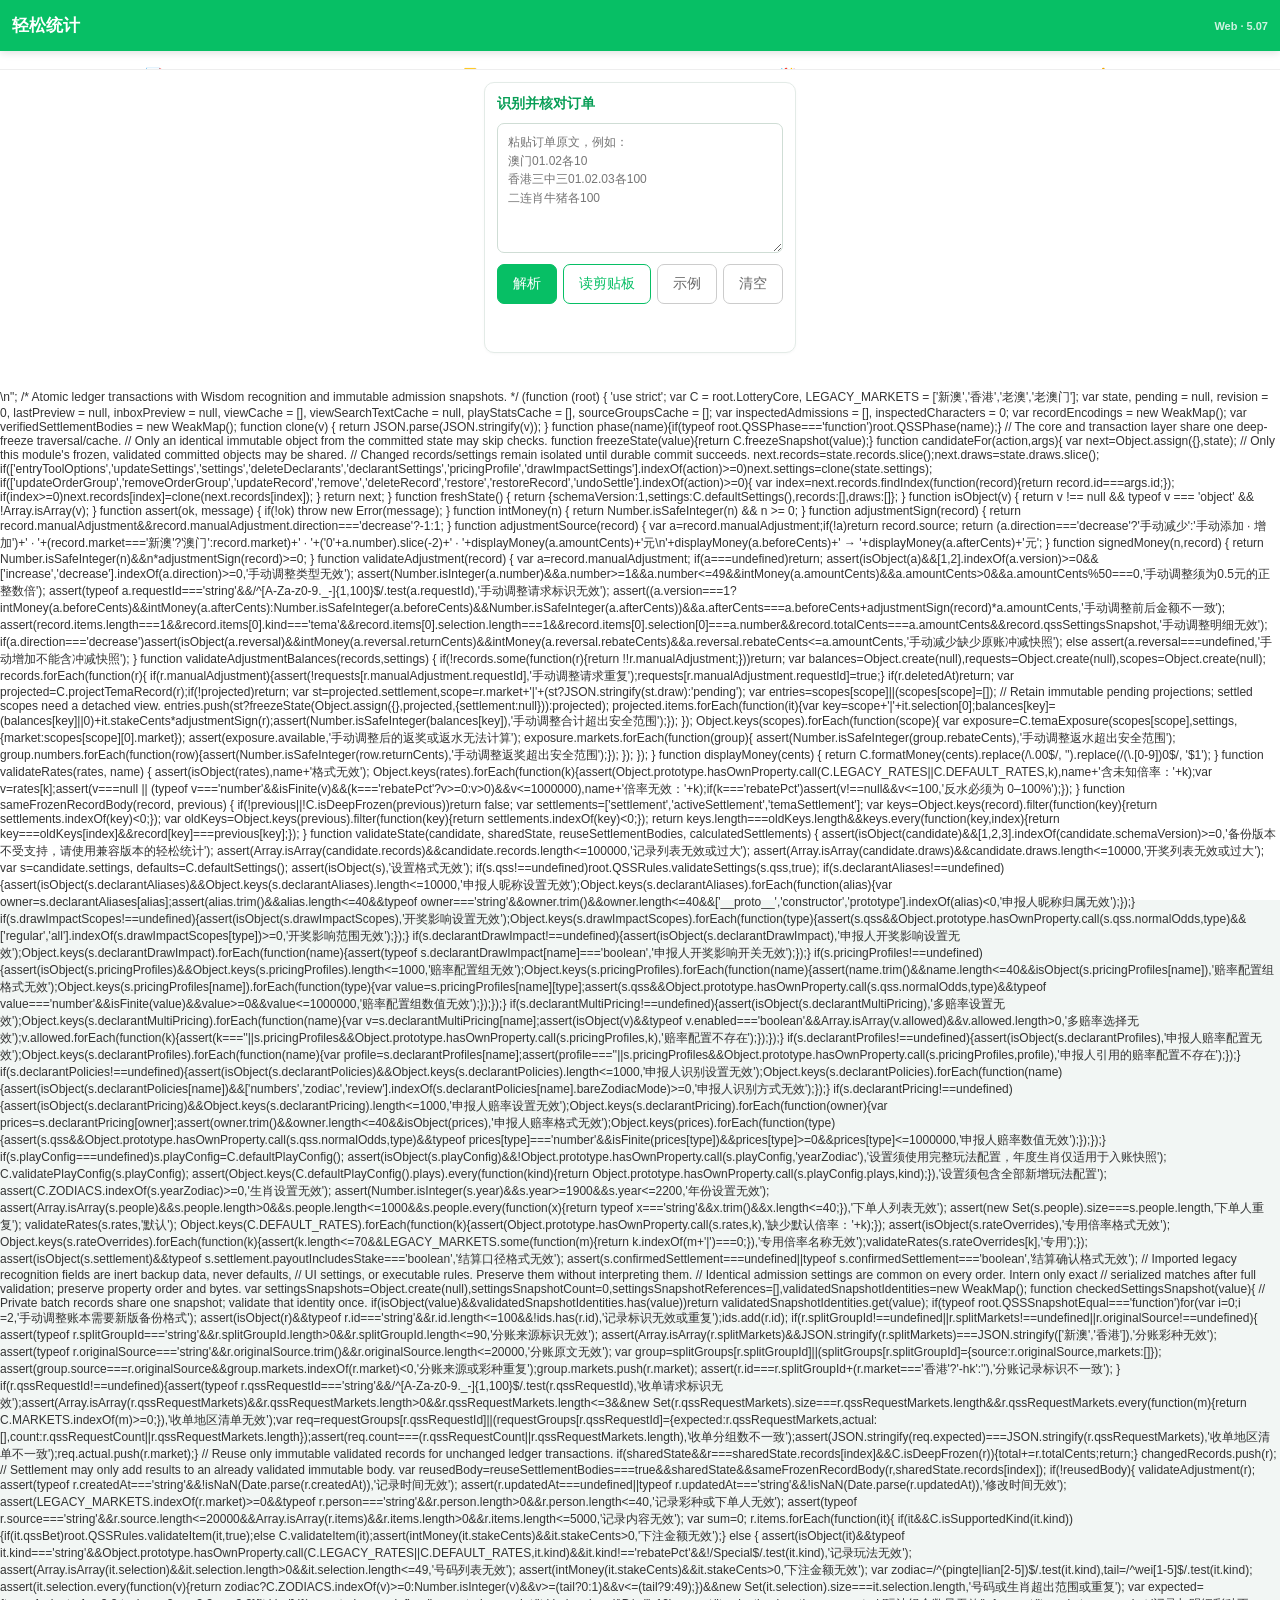
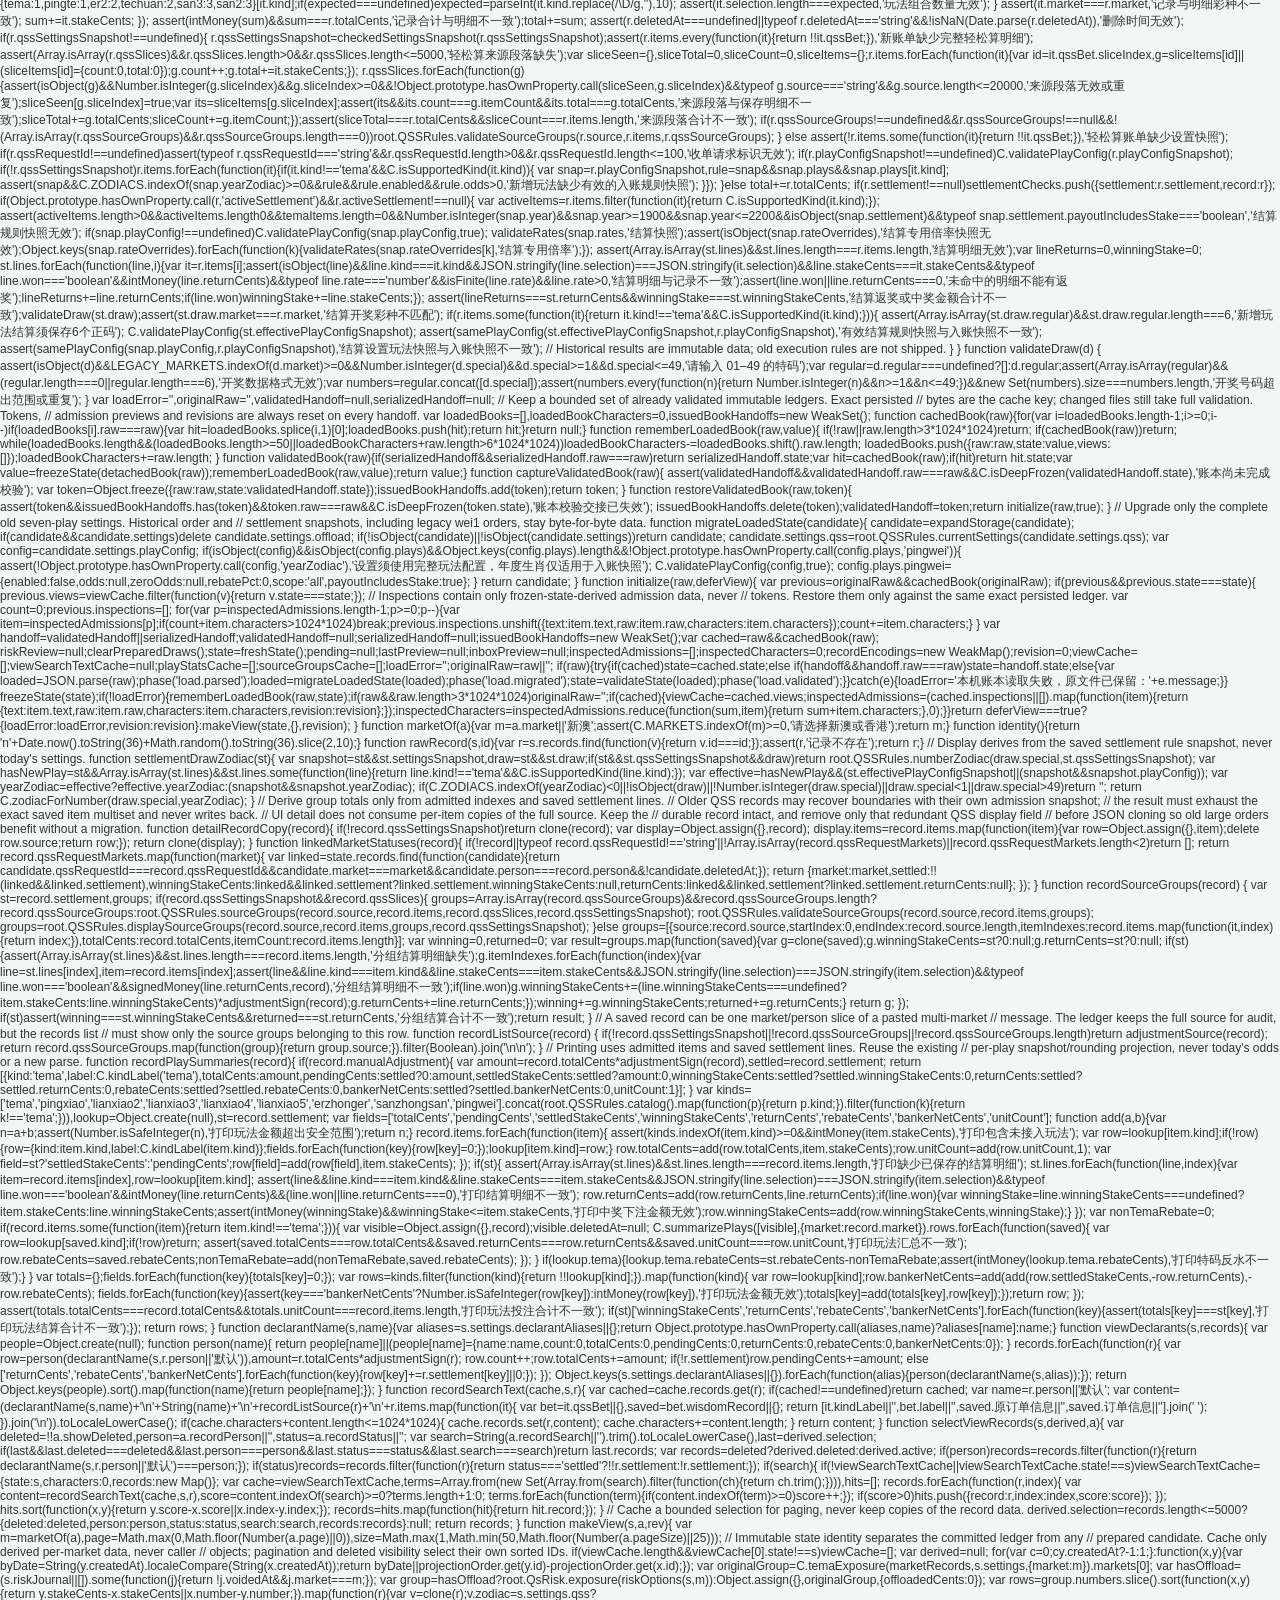
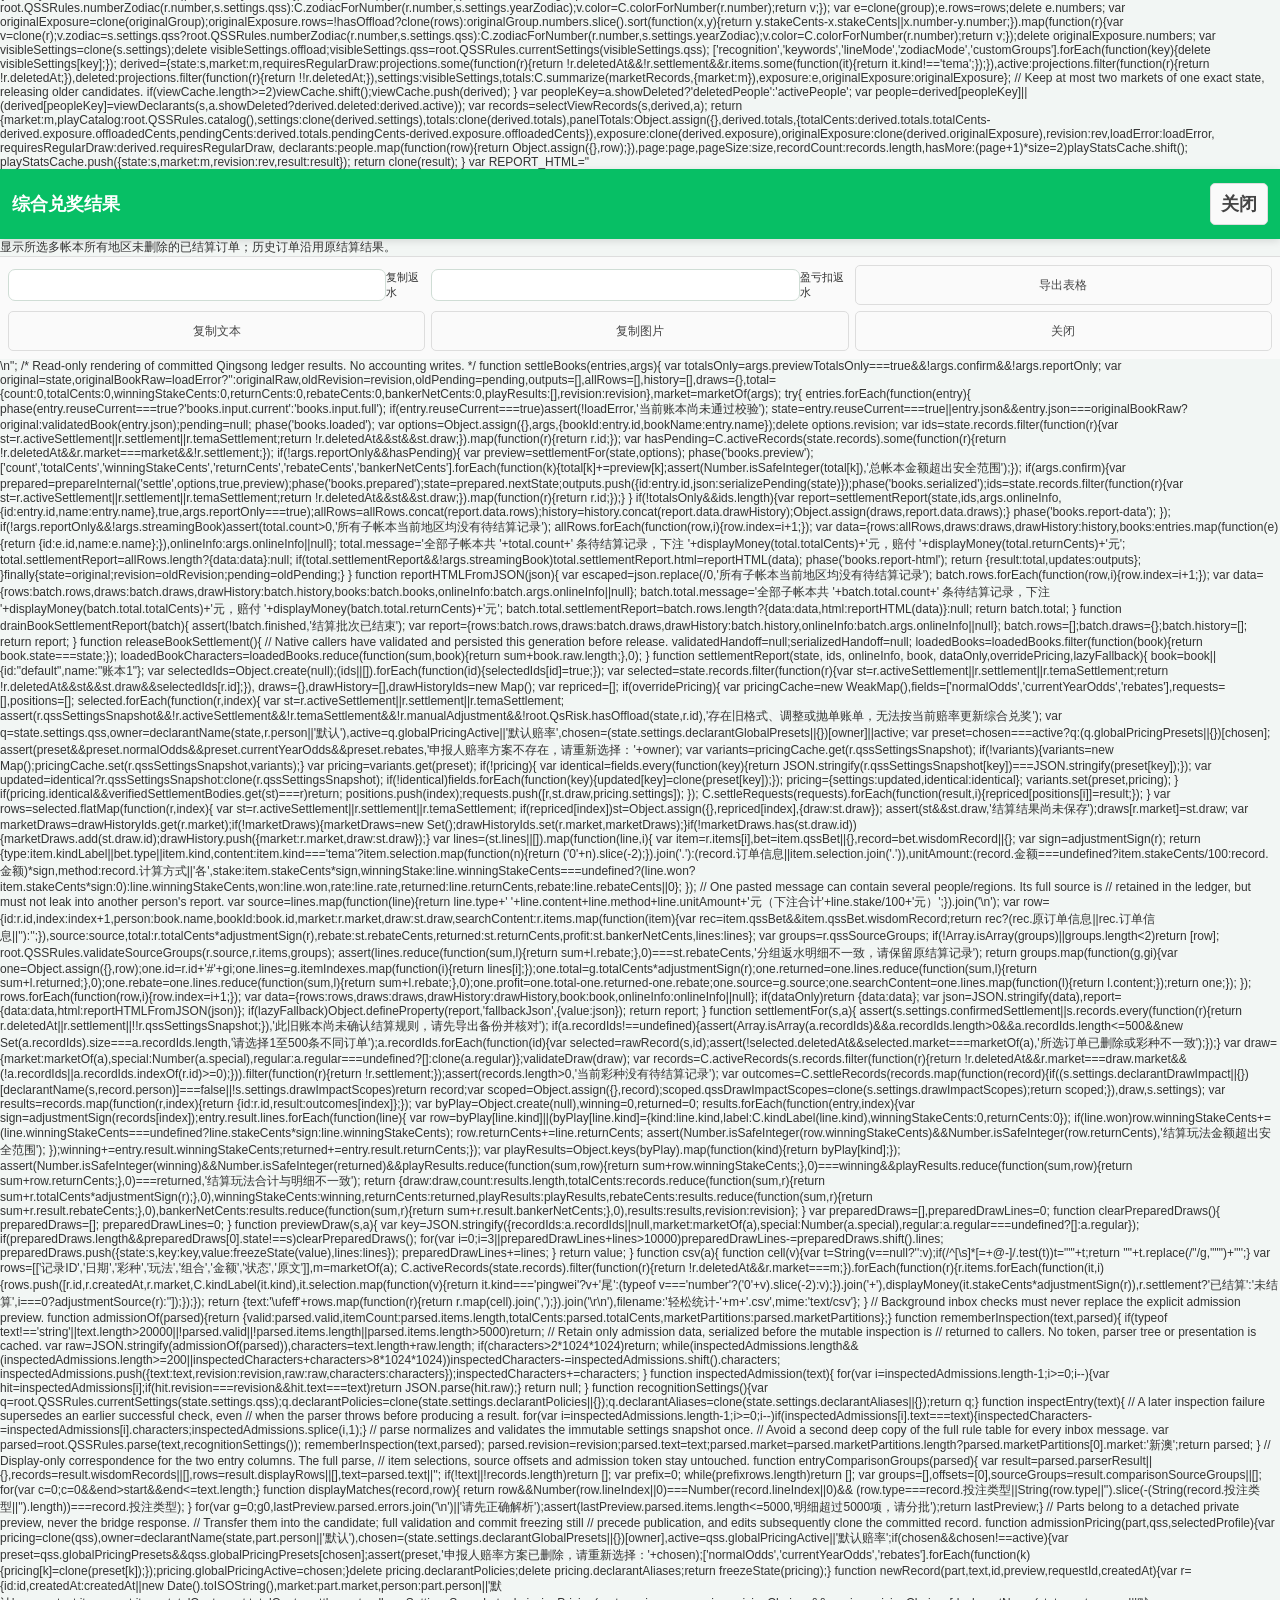
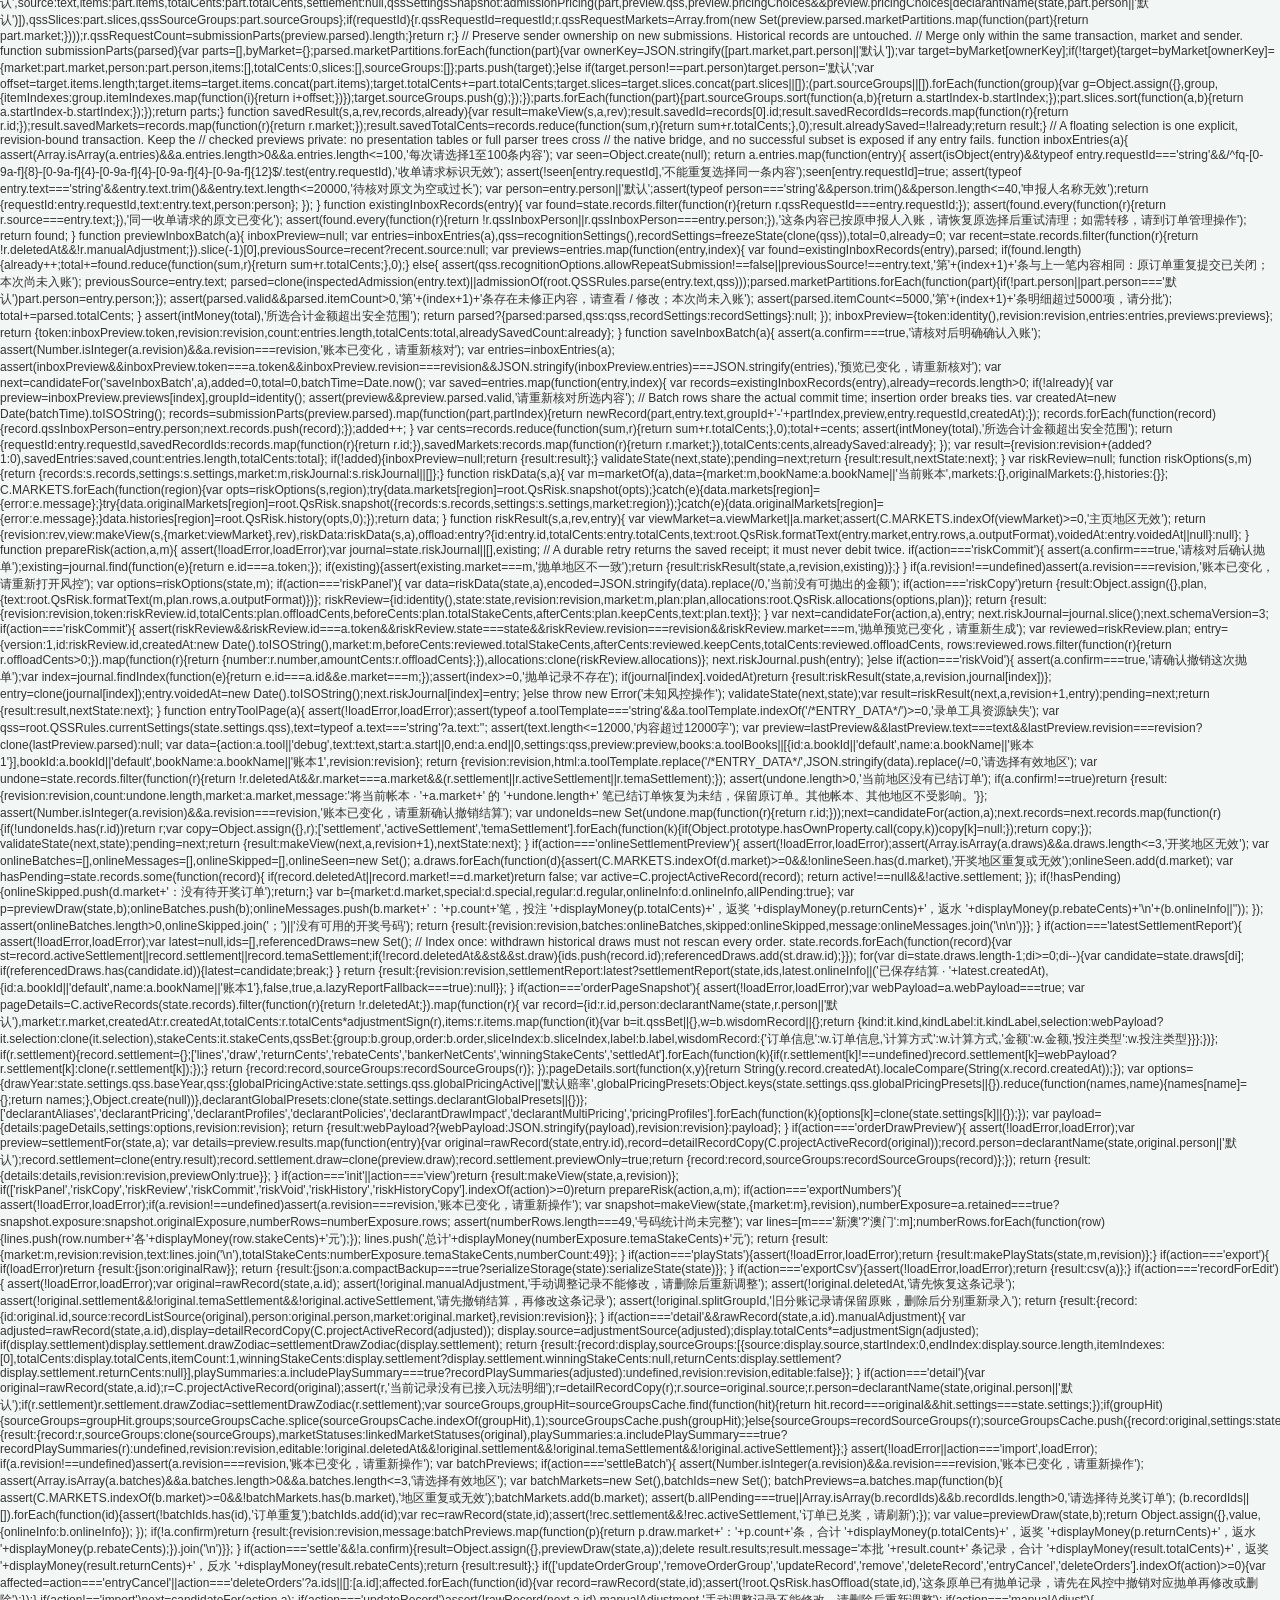
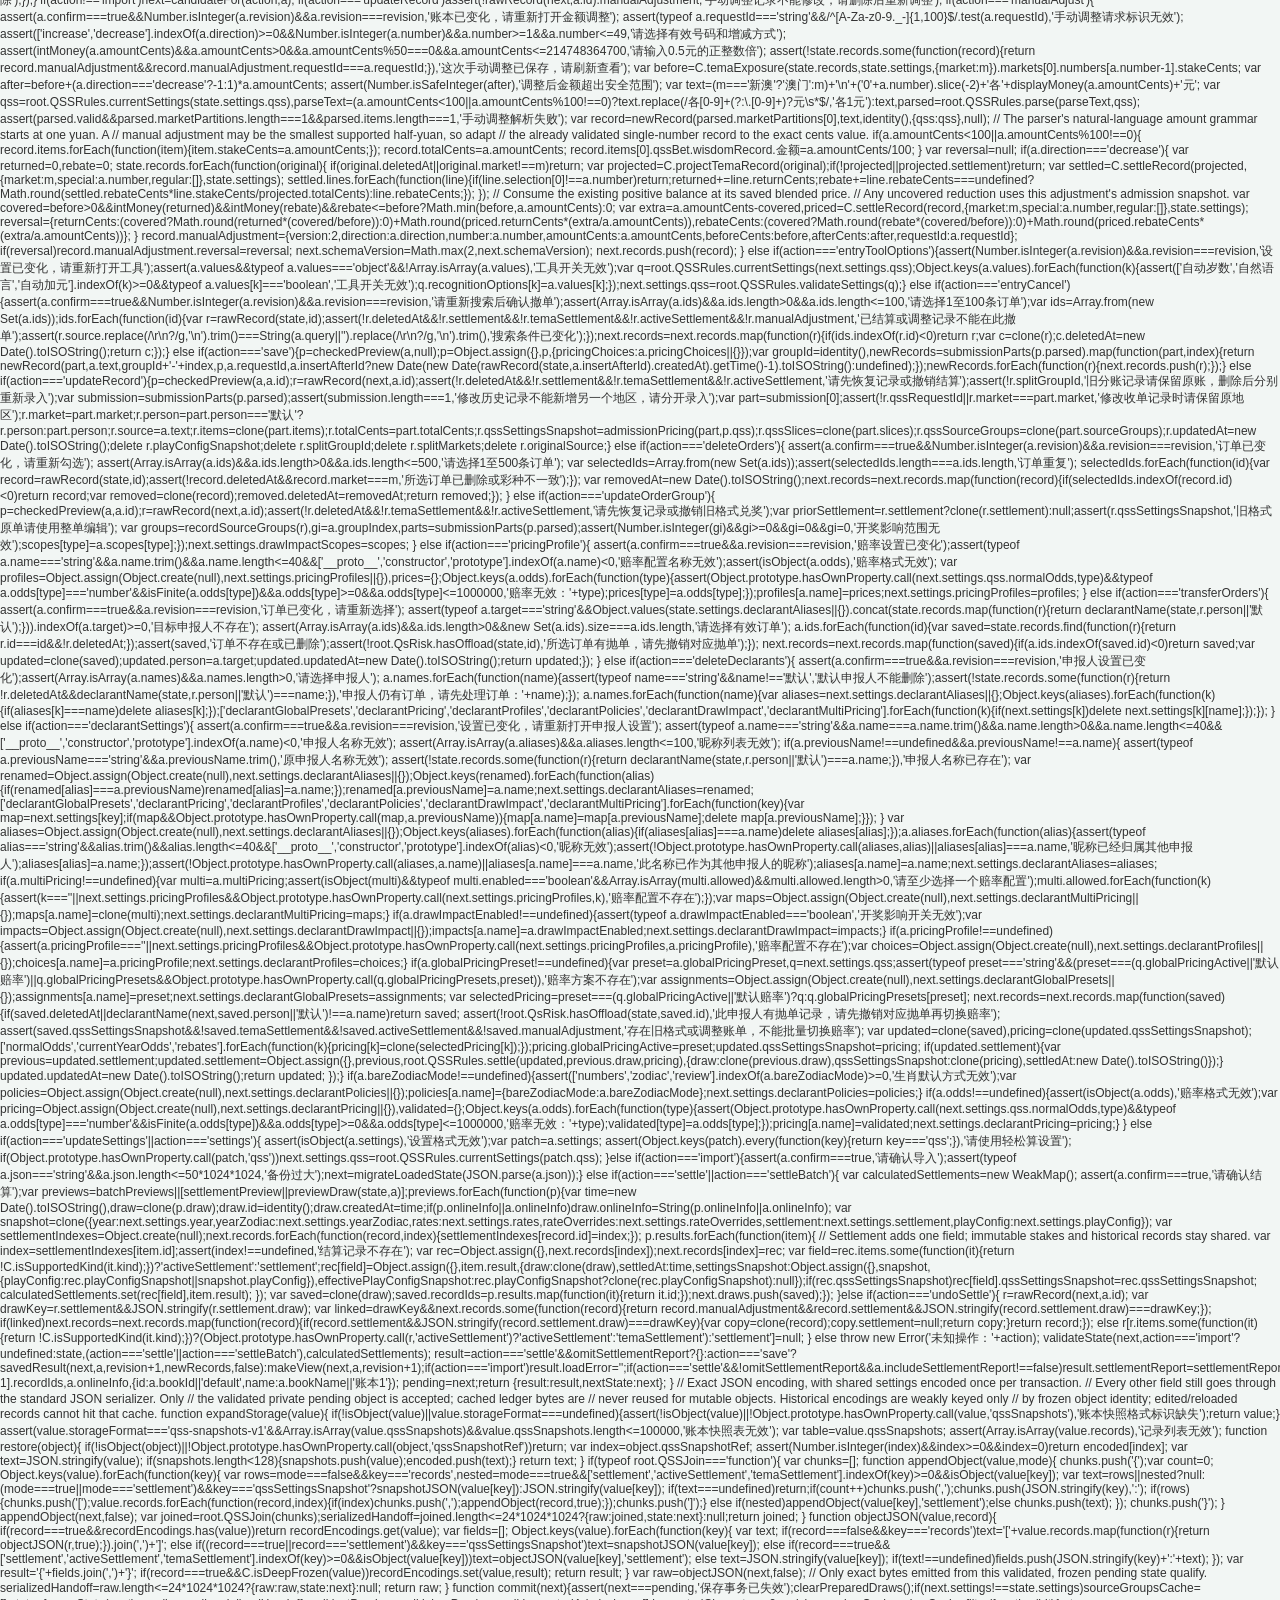
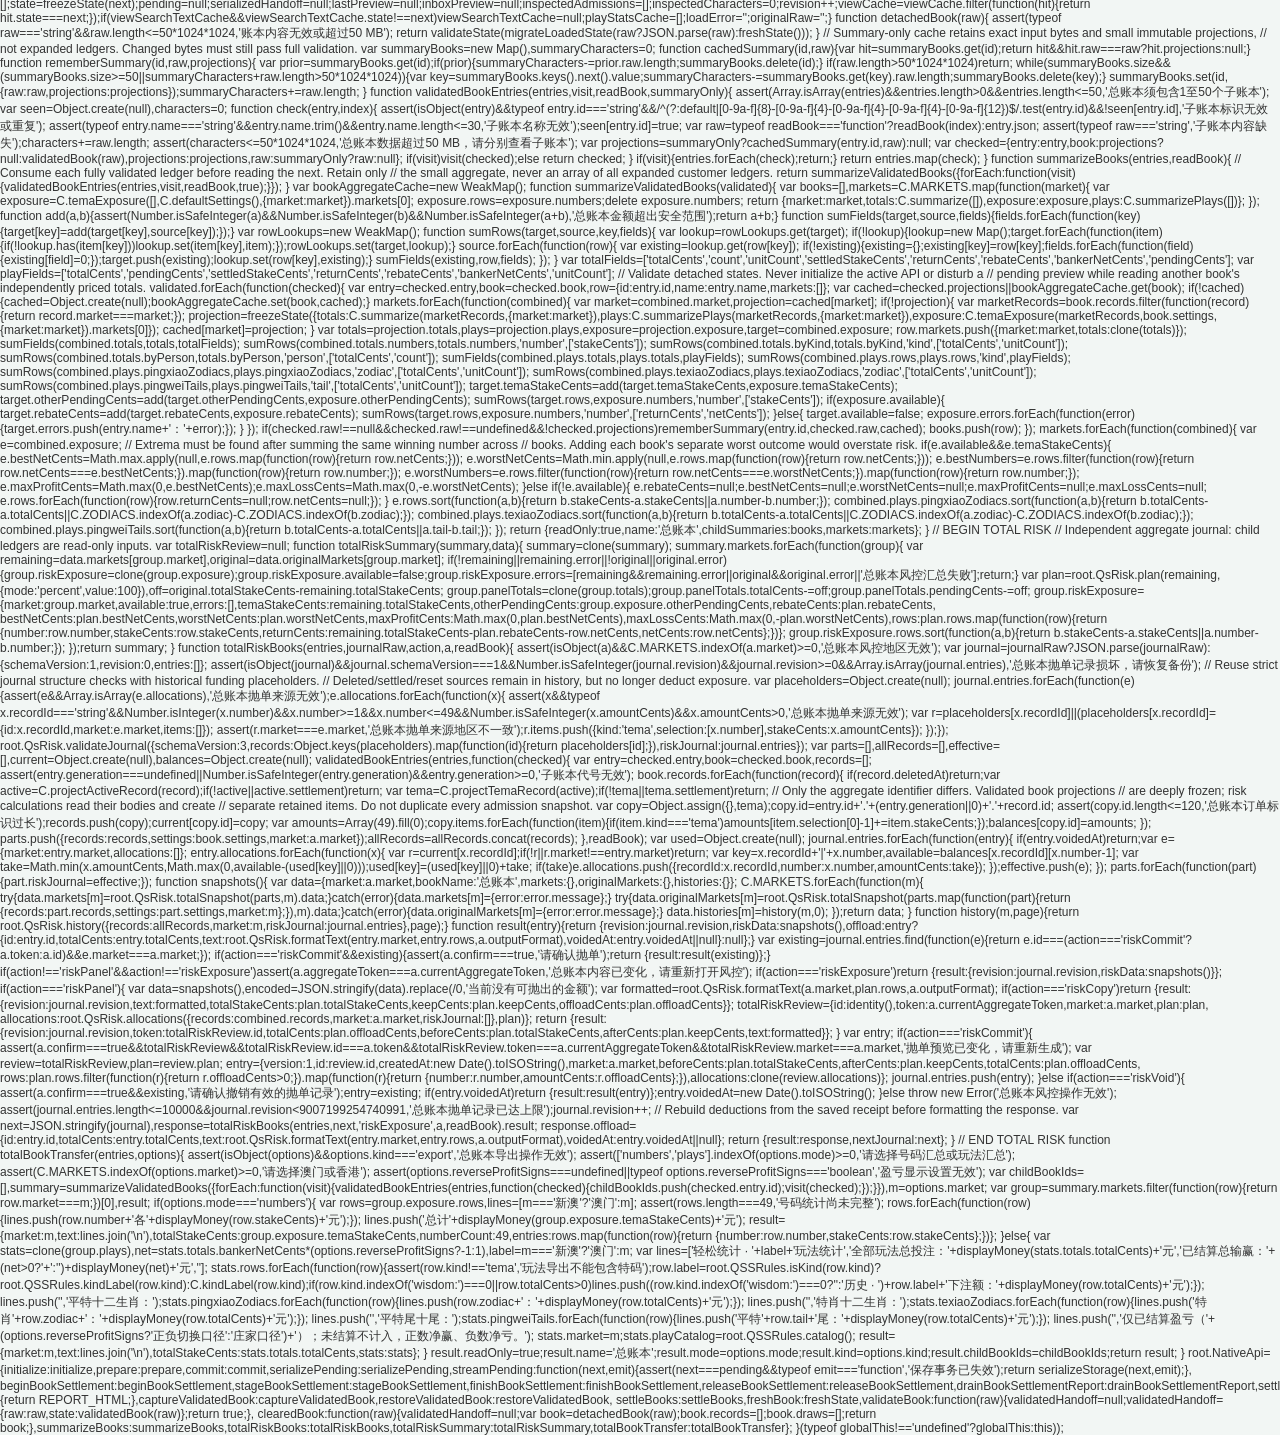
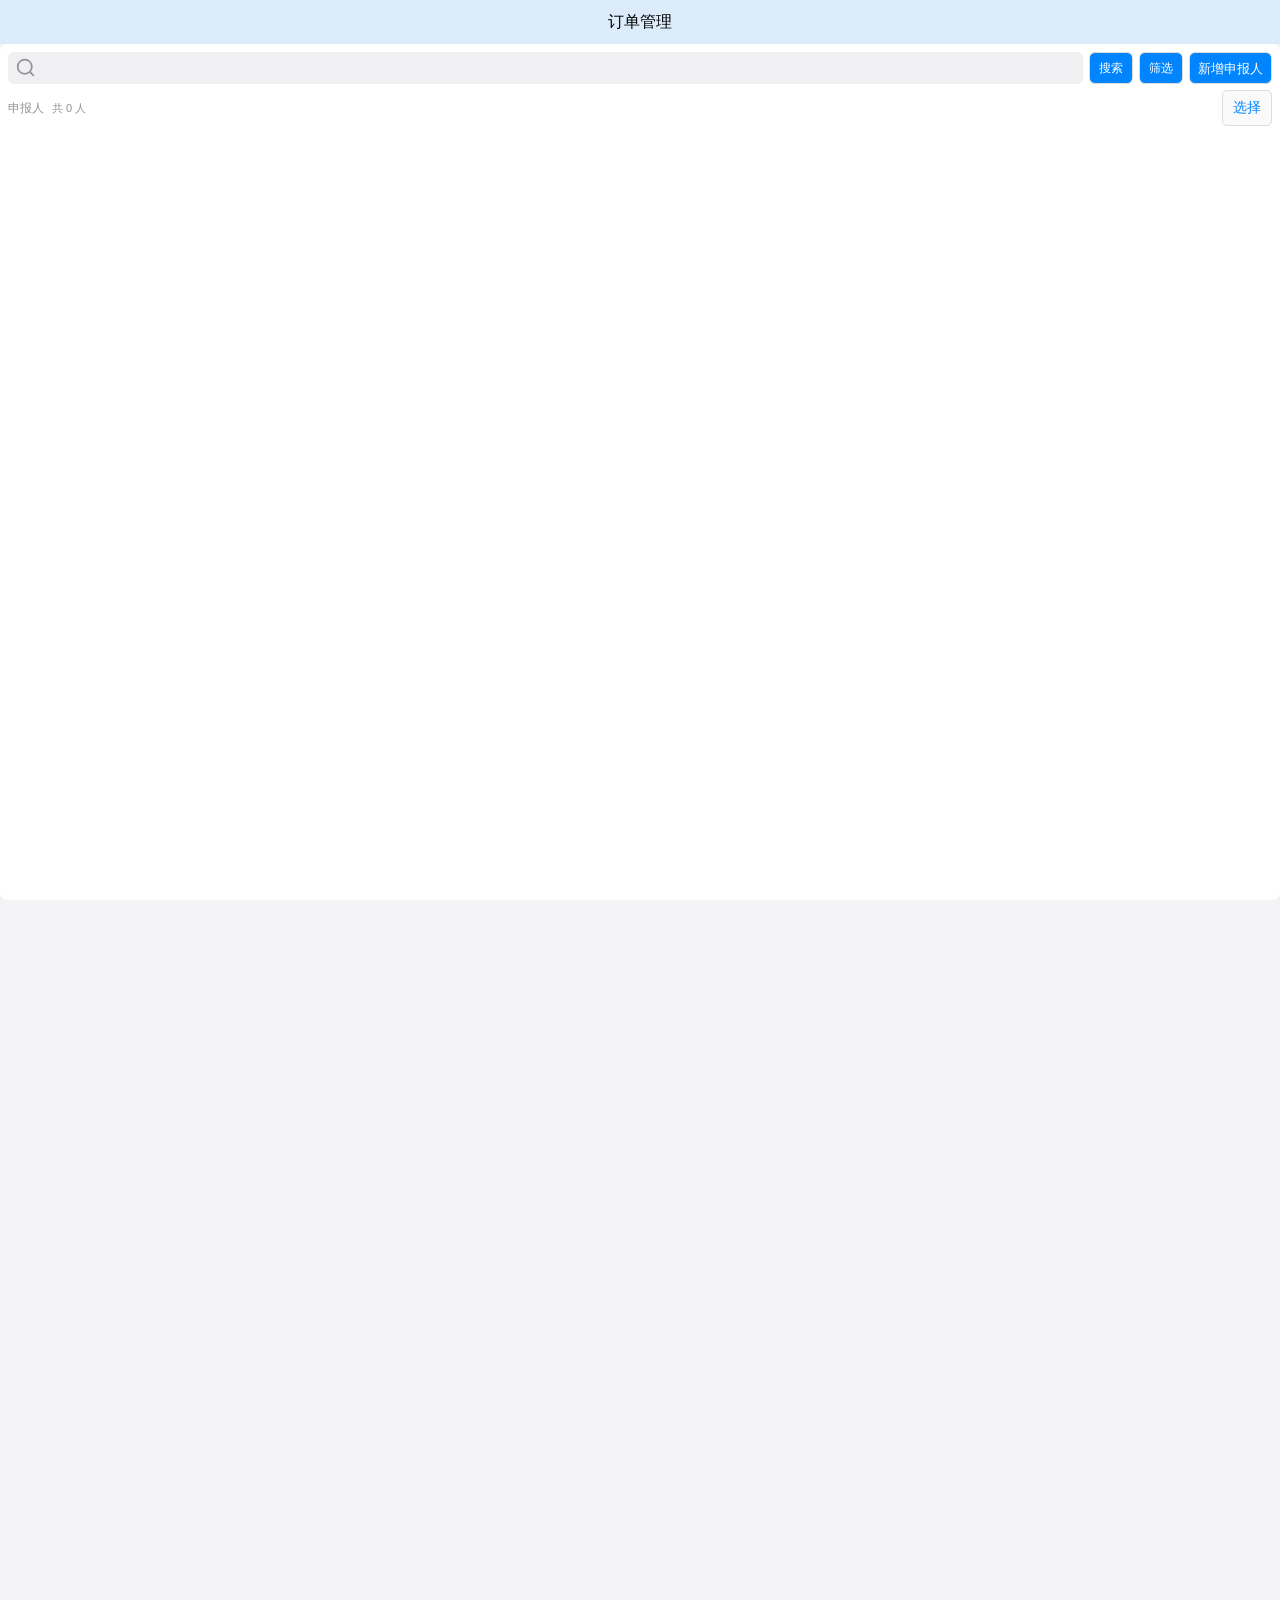
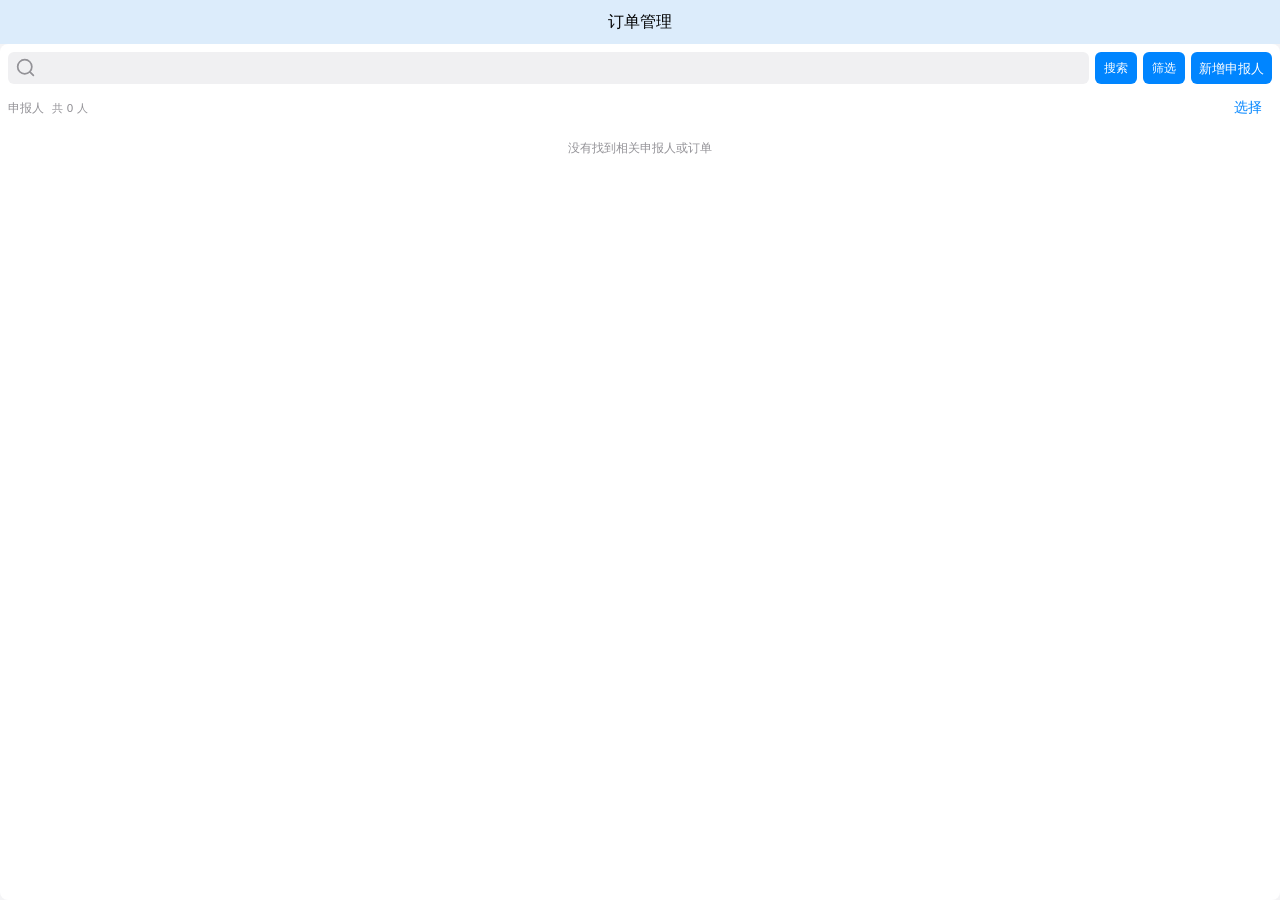
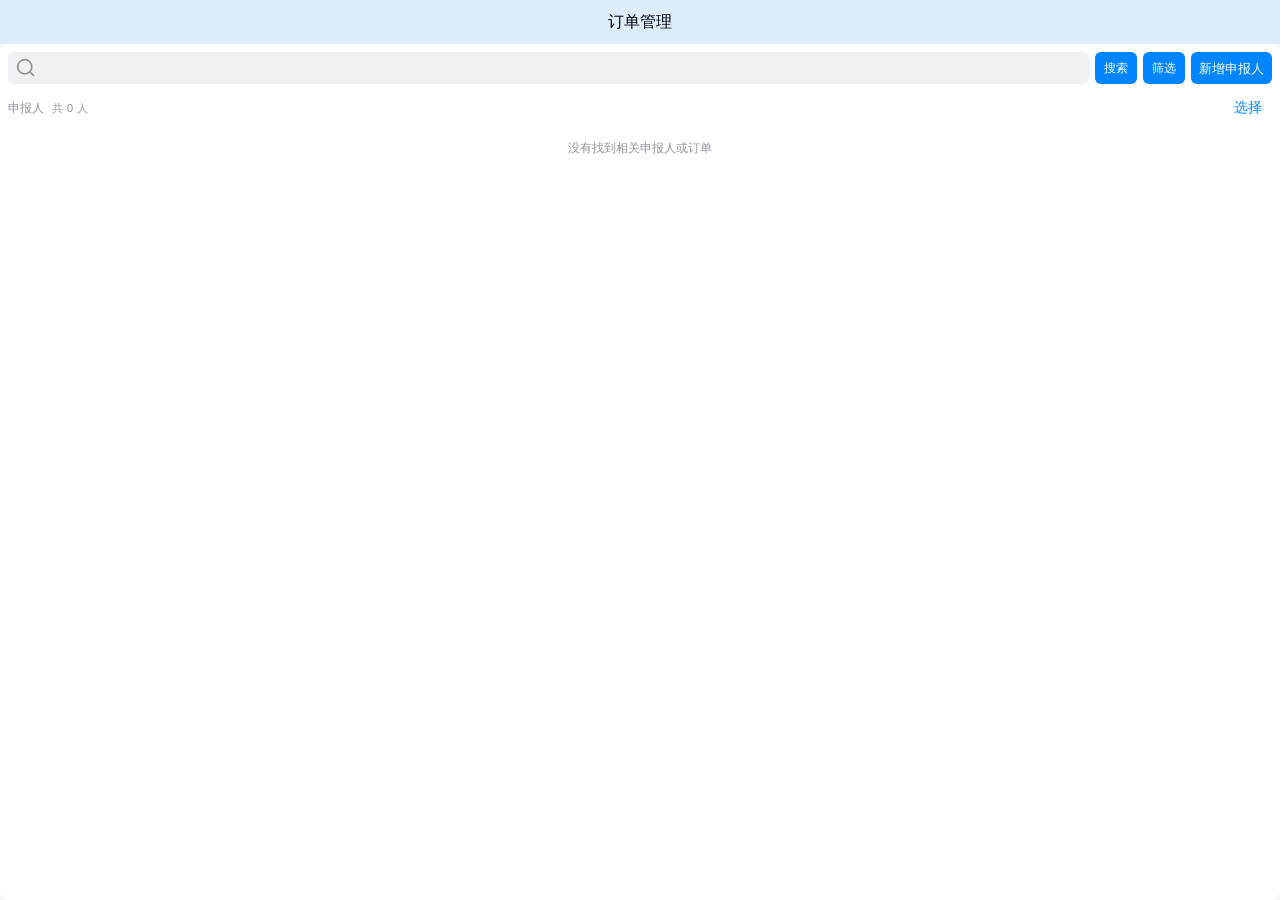
